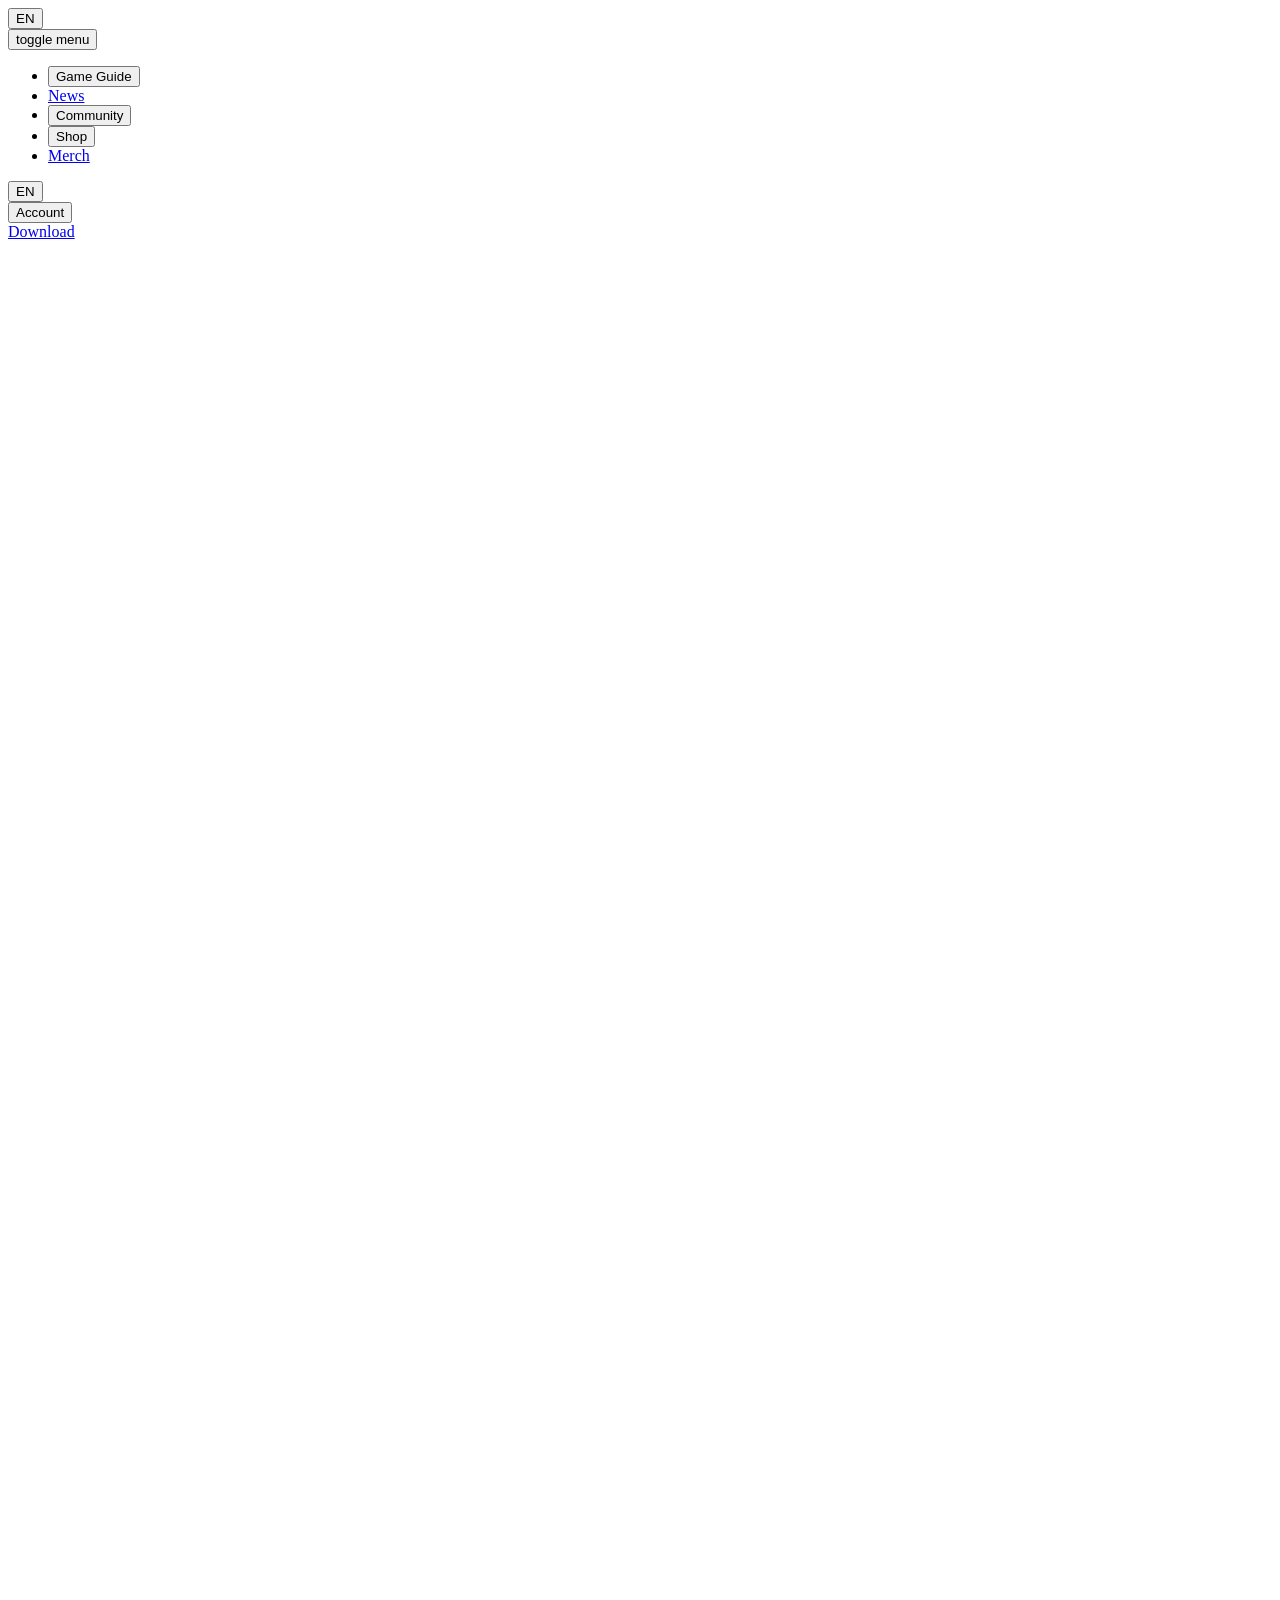
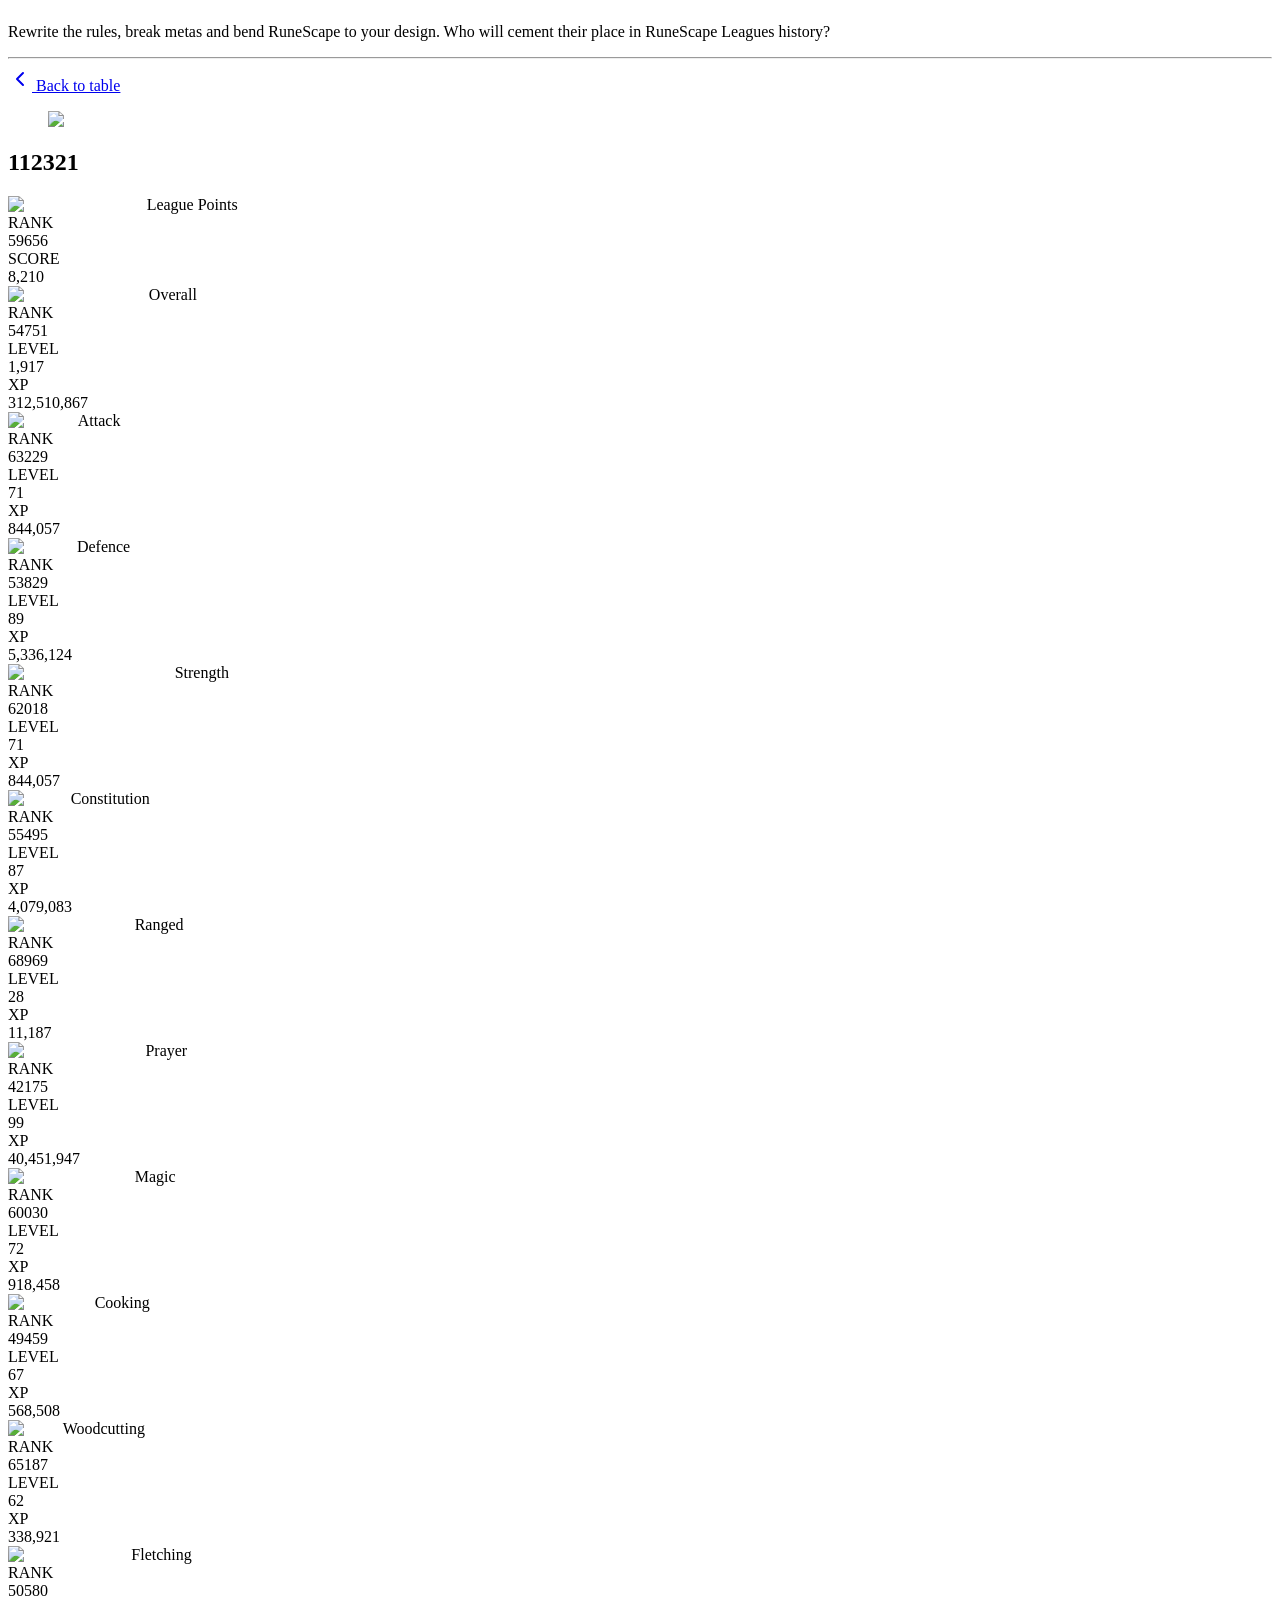
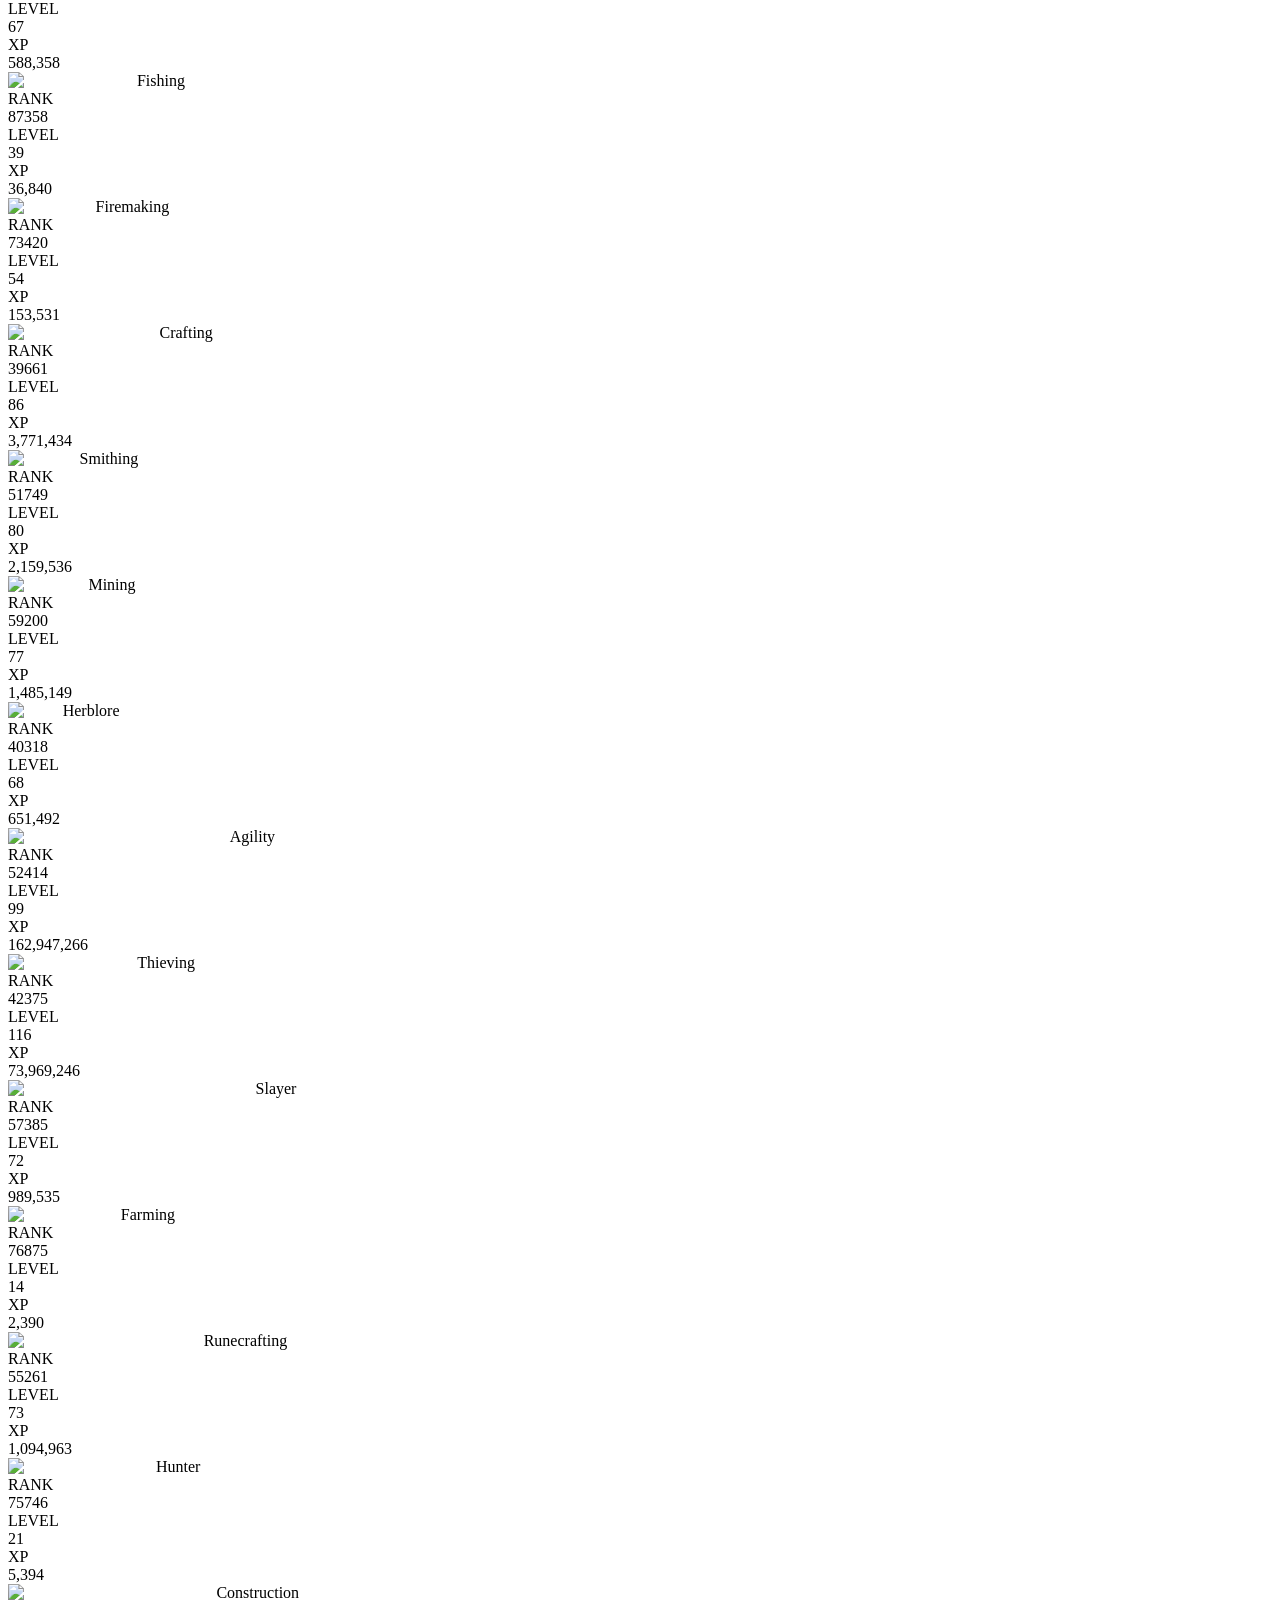
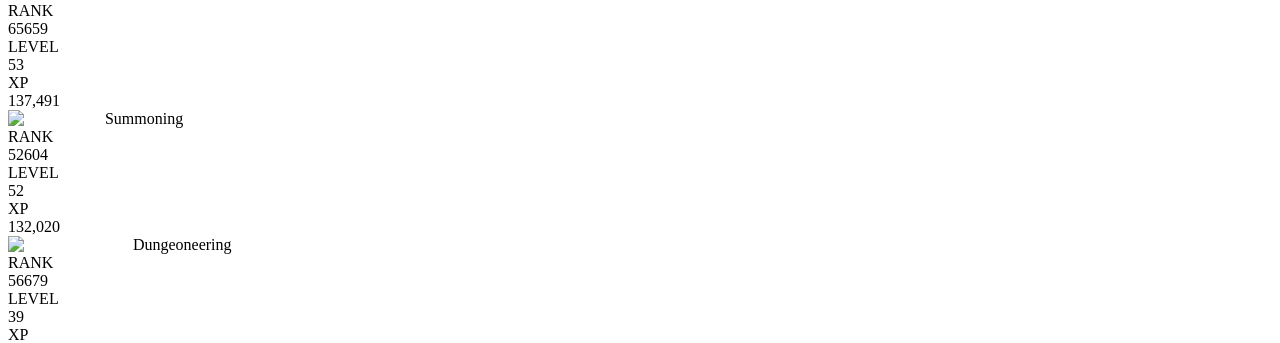
==== leagues-tracker/live-hiscores.html @ 508663a0 "Refresh live League tracker state" ====
<!DOCTYPE html><html lang="en-GB" class="cinzelfont_bc42f2ea-module__lowBlW__variable montserratfont_660d7de9-module__TOuS1q__variable" data-product="rs"><head><meta charSet="utf-8"/><meta name="viewport" content="width=device-width, initial-scale=1"/><link rel="preload" as="image" imageSrcSet="/community-app/_next/image?url=%2Fcommunity-app%2F_next%2Fstatic%2Fmedia%2Frs-leagues-2-bg.26se6ddg-r4fb.webp&amp;w=640&amp;q=75 640w, /community-app/_next/image?url=%2Fcommunity-app%2F_next%2Fstatic%2Fmedia%2Frs-leagues-2-bg.26se6ddg-r4fb.webp&amp;w=750&amp;q=75 750w, /community-app/_next/image?url=%2Fcommunity-app%2F_next%2Fstatic%2Fmedia%2Frs-leagues-2-bg.26se6ddg-r4fb.webp&amp;w=828&amp;q=75 828w, /community-app/_next/image?url=%2Fcommunity-app%2F_next%2Fstatic%2Fmedia%2Frs-leagues-2-bg.26se6ddg-r4fb.webp&amp;w=1080&amp;q=75 1080w, /community-app/_next/image?url=%2Fcommunity-app%2F_next%2Fstatic%2Fmedia%2Frs-leagues-2-bg.26se6ddg-r4fb.webp&amp;w=1200&amp;q=75 1200w, /community-app/_next/image?url=%2Fcommunity-app%2F_next%2Fstatic%2Fmedia%2Frs-leagues-2-bg.26se6ddg-r4fb.webp&amp;w=1920&amp;q=75 1920w, /community-app/_next/image?url=%2Fcommunity-app%2F_next%2Fstatic%2Fmedia%2Frs-leagues-2-bg.26se6ddg-r4fb.webp&amp;w=2048&amp;q=75 2048w, /community-app/_next/image?url=%2Fcommunity-app%2F_next%2Fstatic%2Fmedia%2Frs-leagues-2-bg.26se6ddg-r4fb.webp&amp;w=3840&amp;q=75 3840w" imageSizes="100vw" fetchPriority="high"/><link rel="preload" as="image" imageSrcSet="/community-app/_next/image?url=%2Fcommunity-app%2F_next%2Fstatic%2Fmedia%2Fleagues-2-logo.39pcgop14dc3l.webp&amp;w=384&amp;q=75 384w, /community-app/_next/image?url=%2Fcommunity-app%2F_next%2Fstatic%2Fmedia%2Fleagues-2-logo.39pcgop14dc3l.webp&amp;w=640&amp;q=75 640w, /community-app/_next/image?url=%2Fcommunity-app%2F_next%2Fstatic%2Fmedia%2Fleagues-2-logo.39pcgop14dc3l.webp&amp;w=750&amp;q=75 750w, /community-app/_next/image?url=%2Fcommunity-app%2F_next%2Fstatic%2Fmedia%2Fleagues-2-logo.39pcgop14dc3l.webp&amp;w=828&amp;q=75 828w, /community-app/_next/image?url=%2Fcommunity-app%2F_next%2Fstatic%2Fmedia%2Fleagues-2-logo.39pcgop14dc3l.webp&amp;w=1080&amp;q=75 1080w, /community-app/_next/image?url=%2Fcommunity-app%2F_next%2Fstatic%2Fmedia%2Fleagues-2-logo.39pcgop14dc3l.webp&amp;w=1200&amp;q=75 1200w, /community-app/_next/image?url=%2Fcommunity-app%2F_next%2Fstatic%2Fmedia%2Fleagues-2-logo.39pcgop14dc3l.webp&amp;w=1920&amp;q=75 1920w, /community-app/_next/image?url=%2Fcommunity-app%2F_next%2Fstatic%2Fmedia%2Fleagues-2-logo.39pcgop14dc3l.webp&amp;w=2048&amp;q=75 2048w, /community-app/_next/image?url=%2Fcommunity-app%2F_next%2Fstatic%2Fmedia%2Fleagues-2-logo.39pcgop14dc3l.webp&amp;w=3840&amp;q=75 3840w" imageSizes="(min-width: 1200px) 58vw, 100vw" fetchPriority="high"/><link rel="stylesheet" href="/community-app/_next/static/chunks/1wne6xo71l6w3.css" data-precedence="next"/><link rel="stylesheet" href="/community-app/_next/static/chunks/2sdonry_y0fb0.css" data-precedence="next"/><link rel="stylesheet" href="/community-app/_next/static/chunks/0cekn8sid2cd_.css" data-precedence="next"/><link rel="stylesheet" href="/community-app/_next/static/chunks/2hsnbua9vfo73.css" data-precedence="next"/><link rel="stylesheet" href="/community-app/_next/static/chunks/1c0ua1de8cid9.css" data-precedence="next"/><link rel="stylesheet" href="/community-app/_next/static/chunks/1mi429760pf0g.css" data-precedence="next"/><link rel="preload" as="script" fetchPriority="low" href="/community-app/_next/static/chunks/0z-m8f-s_m1du.js"/><script src="/community-app/_next/static/chunks/3nto9gdhqki-0.js" async=""></script><script src="/community-app/_next/static/chunks/0mcamtpqhqstu.js" async=""></script><script src="/community-app/_next/static/chunks/turbopack-1g6v-pfampq0r.js" async=""></script><script src="/community-app/_next/static/chunks/008crbu1wvww1.js" async="" crossorigin=""></script><script src="/community-app/_next/static/chunks/3xc6nxzyzxkg3.js" async="" crossorigin=""></script><script src="/community-app/_next/static/chunks/1dfx-h01dgkmr.js" async="" crossorigin=""></script><script src="/community-app/_next/static/chunks/3ljel6zs4m6al.js" async="" crossorigin=""></script><script src="/community-app/_next/static/chunks/35hgw6k7iet8g.js" async="" crossorigin=""></script><link rel="preload" href="https://cdn-ukwest.onetrust.com/consent/019b25be-0577-738e-8af0-4b232af181c1/OtAutoBlock.js" as="script"/><title>112321 | Leagues II Equilibrium HiScores | RuneScape</title><meta name="description" content="See the progress of 112321 in RuneScape Leagues: EQUILIBRIUM skills and League Points."/><link rel="manifest" href="/manifest.webmanifest"/><meta name="robots" content="index, follow"/><meta name="googlebot" content="index, follow, max-video-preview:-1, max-image-preview:large, max-snippet:-1"/><link rel="canonical" href="https://rs.runescape.com/hiscores/leagues/player/112321"/><link rel="alternate" hrefLang="en-GB" href="https://rs.runescape.com/hiscores/leagues/player/112321"/><link rel="alternate" hrefLang="de-DE" href="https://rs.runescape.com/de-DE/hiscores/leagues/player/112321"/><link rel="alternate" hrefLang="fr-FR" href="https://rs.runescape.com/fr-FR/hiscores/leagues/player/112321"/><link rel="alternate" hrefLang="pt-BR" href="https://rs.runescape.com/pt-BR/hiscores/leagues/player/112321"/><link rel="alternate" hrefLang="x-default" href="https://rs.runescape.com/hiscores/leagues/player/112321"/><meta property="og:title" content="112321 | Leagues II Equilibrium HiScores | RuneScape"/><meta property="og:description" content="See the progress of 112321 in RuneScape Leagues: EQUILIBRIUM skills and League Points."/><meta property="og:url" content="https://rs.runescape.com/hiscores/leagues/player/112321"/><meta property="og:site_name" content="RuneScape"/><meta property="og:image" content="https://rs.runescape.com/community-app/_next/static/media/leagues-2-logo.39pcgop14dc3l.webp"/><meta property="og:type" content="website"/><meta name="twitter:card" content="summary_large_image"/><meta name="twitter:site" content="@RuneScape"/><meta name="twitter:title" content="112321 | Leagues II Equilibrium HiScores | RuneScape"/><meta name="twitter:description" content="See the progress of 112321 in RuneScape Leagues: EQUILIBRIUM skills and League Points."/><meta name="twitter:image" content="https://rs.runescape.com/community-app/_next/static/media/leagues-2-logo.39pcgop14dc3l.webp"/><link rel="icon" href="/community-app/_next/static/media/rs-favicon.1v95gmomvcpst.ico"/><meta name="next-size-adjust" content=""/><script src="/community-app/_next/static/chunks/0cz1d0mv5g_q7.js" noModule=""></script></head><body><div hidden=""><!--$--><!--/$--></div><header class="Header-module__p2KmyG__root " data-testid="Header"><div class="Header-module__p2KmyG__inner"><a class="Link-module__oujkmq__root buttonInline Header-module__p2KmyG__logoLink" data-testid="Link" aria-label="RuneScape" rel="noopener noreferrer" target="_self" href="https://www.runescape.com/"><span class="Link-module__oujkmq__inner"><span class="Header-module__p2KmyG__logo" aria-hidden="true"></span></span></a><div class="HeaderNav-module__cMrpXq__root" data-testid="HeaderNav"><div class="HeaderNav-module__cMrpXq__mobileNav"><div class="HeaderNav-module__cMrpXq__mobileControls"><div class="LanguageSelector-module__ojmRmW__languageDropdownContainer"><button type="button" tabindex="0" data-base-ui-click-trigger="" id="base-ui-_R_3qrm9knpfivb_" aria-haspopup="dialog" aria-expanded="false" data-slot="popover-trigger" data-testid="Popover-trigger" aria-label="Select language" class="input-module__FwjuBW__inputBase Popover-module__2lxVxq__popoverTrigger HeaderDropdown-module__IC0IKa__trigger"><span class="HeaderDropdown-module__IC0IKa__triggerContent"><span class="LanguageSelector-module__ojmRmW__globeIcon" aria-hidden="true"></span><span class="HeaderDropdown-module__IC0IKa__triggerText">EN</span><span class="HeaderDropdown-module__IC0IKa__chevron" aria-hidden="true"></span></span></button></div><button type="button" tabindex="0" data-base-ui-click-trigger="" id="base-ui-_R_4rm9knpfivb_" aria-haspopup="dialog" aria-expanded="false" aria-label="Open navigation" class="HeaderNav-module__cMrpXq__mobileTrigger"><span class="Hamburger-module__sJInSW__root" data-testid="Hamburger">toggle menu</span></button></div></div><div class="HeaderNav-module__cMrpXq__desktopNav" data-testid="HeaderNavDesktop"><nav data-slot="navigation-menu" aria-label="Primary navigation" class="HeaderNav-module__cMrpXq__menu"><ul data-slot="navigation-menu-list" class="HeaderNav-module__cMrpXq__list"><li data-slot="navigation-menu-item" class="HeaderNav-module__cMrpXq__item"><button type="button" aria-disabled="false" tabindex="0" aria-expanded="false" data-base-ui-navigation-menu-trigger="" data-slot="navigation-menu-trigger" class="HeaderNav-module__cMrpXq__desktopTrigger">Game Guide<span aria-hidden="true" data-slot="navigation-menu-indicator" class="HeaderNav-module__cMrpXq__desktopTriggerIcon"></span></button></li><li data-slot="navigation-menu-item" class="HeaderNav-module__cMrpXq__item"><a class="Link-module__oujkmq__root buttonInline HeaderNav-module__cMrpXq__desktopLink" data-testid="Link" data-slot="navigation-menu-link" rel="noopener noreferrer" target="_self" href="https://secure.runescape.com/m=news/"><span class="Link-module__oujkmq__inner">News</span></a></li><li data-slot="navigation-menu-item" class="HeaderNav-module__cMrpXq__item"><button type="button" aria-disabled="false" tabindex="0" aria-expanded="false" data-base-ui-navigation-menu-trigger="" data-slot="navigation-menu-trigger" class="HeaderNav-module__cMrpXq__desktopTrigger">Community<span aria-hidden="true" data-slot="navigation-menu-indicator" class="HeaderNav-module__cMrpXq__desktopTriggerIcon"></span></button></li><li data-slot="navigation-menu-item" class="HeaderNav-module__cMrpXq__item"><button type="button" aria-disabled="false" tabindex="0" aria-expanded="false" data-base-ui-navigation-menu-trigger="" data-slot="navigation-menu-trigger" class="HeaderNav-module__cMrpXq__desktopTrigger">Shop<span aria-hidden="true" data-slot="navigation-menu-indicator" class="HeaderNav-module__cMrpXq__desktopTriggerIcon"></span></button></li><li data-slot="navigation-menu-item" class="HeaderNav-module__cMrpXq__item"><a class="Link-module__oujkmq__root buttonInline HeaderNav-module__cMrpXq__desktopLink" data-testid="Link" data-slot="navigation-menu-link" rel="noopener noreferrer" target="_self" href="https://runescape.backstreetmerch.com/"><span class="Link-module__oujkmq__inner">Merch</span></a></li></ul></nav></div></div><div class="Header-module__p2KmyG__actions"><div class="LanguageSelector-module__ojmRmW__languageDropdownContainer"><button type="button" tabindex="0" data-base-ui-click-trigger="" id="base-ui-_R_7n9knpfivb_" aria-haspopup="dialog" aria-expanded="false" data-slot="popover-trigger" data-testid="Popover-trigger" aria-label="Select language" class="input-module__FwjuBW__inputBase Popover-module__2lxVxq__popoverTrigger HeaderDropdown-module__IC0IKa__trigger"><span class="HeaderDropdown-module__IC0IKa__triggerContent"><span class="LanguageSelector-module__ojmRmW__globeIcon" aria-hidden="true"></span><span class="HeaderDropdown-module__IC0IKa__triggerText">EN</span><span class="HeaderDropdown-module__IC0IKa__chevron" aria-hidden="true"></span></span></button></div><div class="HeaderControls-module__VELIcq__accountDropdown" data-testid="HeaderControls"><button type="button" tabindex="0" aria-haspopup="menu" id="base-ui-_R_6r9knpfivb_" class="HeaderDropdown-module__IC0IKa__trigger"><span class="HeaderDropdown-module__IC0IKa__triggerContent"><span class="HeaderDropdown-module__IC0IKa__triggerText">Account</span><span class="HeaderDropdown-module__IC0IKa__chevron" aria-hidden="true"></span></span></button></div><a class="Link-module__oujkmq__root buttonSecondary Header-module__p2KmyG__actionLink" data-testid="Link" rel="noopener noreferrer" target="_self" href="https://www.runescape.com/play"><span class="Link-module__oujkmq__inner">Download</span></a></div></div></header><main><div data-testid="LeagueHiscoreDetail"><section class="ContentPlate-module__z-NlYa__root LeaguesHiscoreShared-module__vxnuhW__overlayPlate LeaguesHiscoreShared-module__vxnuhW__imageOnlyPlate" data-testid="ContentPlate" style="--gradient-orientation:bottom right"><figure class="ContentPlate-module__z-NlYa__backgroundFigure ContentPlate-module__z-NlYa__backgroundFigureVertical" data-testid="ContentPlateBackgroundVertical"><img alt="" fetchPriority="high" loading="eager" width="1920" height="1080" decoding="async" data-nimg="1" class="ContentPlate-module__z-NlYa__backgroundImage" style="color:transparent;--object-fit:cover" sizes="100vw" srcSet="/community-app/_next/image?url=%2Fcommunity-app%2F_next%2Fstatic%2Fmedia%2Frs-leagues-2-bg.26se6ddg-r4fb.webp&amp;w=640&amp;q=75 640w, /community-app/_next/image?url=%2Fcommunity-app%2F_next%2Fstatic%2Fmedia%2Frs-leagues-2-bg.26se6ddg-r4fb.webp&amp;w=750&amp;q=75 750w, /community-app/_next/image?url=%2Fcommunity-app%2F_next%2Fstatic%2Fmedia%2Frs-leagues-2-bg.26se6ddg-r4fb.webp&amp;w=828&amp;q=75 828w, /community-app/_next/image?url=%2Fcommunity-app%2F_next%2Fstatic%2Fmedia%2Frs-leagues-2-bg.26se6ddg-r4fb.webp&amp;w=1080&amp;q=75 1080w, /community-app/_next/image?url=%2Fcommunity-app%2F_next%2Fstatic%2Fmedia%2Frs-leagues-2-bg.26se6ddg-r4fb.webp&amp;w=1200&amp;q=75 1200w, /community-app/_next/image?url=%2Fcommunity-app%2F_next%2Fstatic%2Fmedia%2Frs-leagues-2-bg.26se6ddg-r4fb.webp&amp;w=1920&amp;q=75 1920w, /community-app/_next/image?url=%2Fcommunity-app%2F_next%2Fstatic%2Fmedia%2Frs-leagues-2-bg.26se6ddg-r4fb.webp&amp;w=2048&amp;q=75 2048w, /community-app/_next/image?url=%2Fcommunity-app%2F_next%2Fstatic%2Fmedia%2Frs-leagues-2-bg.26se6ddg-r4fb.webp&amp;w=3840&amp;q=75 3840w" src="/community-app/_next/image?url=%2Fcommunity-app%2F_next%2Fstatic%2Fmedia%2Frs-leagues-2-bg.26se6ddg-r4fb.webp&amp;w=3840&amp;q=75"/></figure><figure class="ContentPlate-module__z-NlYa__backgroundFigure ContentPlate-module__z-NlYa__backgroundFigureHorizontal" data-testid="ContentPlateBackgroundVertical"><img alt="" fetchPriority="high" loading="eager" width="1920" height="1080" decoding="async" data-nimg="1" class="ContentPlate-module__z-NlYa__backgroundImage" style="color:transparent;--object-fit:cover" sizes="100vw" srcSet="/community-app/_next/image?url=%2Fcommunity-app%2F_next%2Fstatic%2Fmedia%2Frs-leagues-2-bg.26se6ddg-r4fb.webp&amp;w=640&amp;q=75 640w, /community-app/_next/image?url=%2Fcommunity-app%2F_next%2Fstatic%2Fmedia%2Frs-leagues-2-bg.26se6ddg-r4fb.webp&amp;w=750&amp;q=75 750w, /community-app/_next/image?url=%2Fcommunity-app%2F_next%2Fstatic%2Fmedia%2Frs-leagues-2-bg.26se6ddg-r4fb.webp&amp;w=828&amp;q=75 828w, /community-app/_next/image?url=%2Fcommunity-app%2F_next%2Fstatic%2Fmedia%2Frs-leagues-2-bg.26se6ddg-r4fb.webp&amp;w=1080&amp;q=75 1080w, /community-app/_next/image?url=%2Fcommunity-app%2F_next%2Fstatic%2Fmedia%2Frs-leagues-2-bg.26se6ddg-r4fb.webp&amp;w=1200&amp;q=75 1200w, /community-app/_next/image?url=%2Fcommunity-app%2F_next%2Fstatic%2Fmedia%2Frs-leagues-2-bg.26se6ddg-r4fb.webp&amp;w=1920&amp;q=75 1920w, /community-app/_next/image?url=%2Fcommunity-app%2F_next%2Fstatic%2Fmedia%2Frs-leagues-2-bg.26se6ddg-r4fb.webp&amp;w=2048&amp;q=75 2048w, /community-app/_next/image?url=%2Fcommunity-app%2F_next%2Fstatic%2Fmedia%2Frs-leagues-2-bg.26se6ddg-r4fb.webp&amp;w=3840&amp;q=75 3840w" src="/community-app/_next/image?url=%2Fcommunity-app%2F_next%2Fstatic%2Fmedia%2Frs-leagues-2-bg.26se6ddg-r4fb.webp&amp;w=3840&amp;q=75"/></figure><div class="ContentPlate-module__z-NlYa__inner" style="--overhang-padding:128px" data-testid="ContentPlateInner"><div class="ContentPlate-module__z-NlYa__content ContentPlate-module__z-NlYa__contentRight"><div class="ContentPlate-module__z-NlYa__imageBox " data-testid="ImageBox"><figure class="ContentPlate-module__z-NlYa__imageBoxFigure ContentPlate-module__z-NlYa__imageBoxFigureVertical" style="--justify-content:center"><img alt="A truncated icosahedron with hexagons flying off behind the logo for RuneScape Leagues Catalyst" fetchPriority="high" loading="eager" width="357" height="363" decoding="async" data-nimg="1" class="ContentPlate-module__z-NlYa__imageBoxImage" style="color:transparent;--height:363px;--width:357px;--object-position:bottom center" sizes="(min-width: 1200px) 58vw, 100vw" srcSet="/community-app/_next/image?url=%2Fcommunity-app%2F_next%2Fstatic%2Fmedia%2Fleagues-2-logo.39pcgop14dc3l.webp&amp;w=384&amp;q=75 384w, /community-app/_next/image?url=%2Fcommunity-app%2F_next%2Fstatic%2Fmedia%2Fleagues-2-logo.39pcgop14dc3l.webp&amp;w=640&amp;q=75 640w, /community-app/_next/image?url=%2Fcommunity-app%2F_next%2Fstatic%2Fmedia%2Fleagues-2-logo.39pcgop14dc3l.webp&amp;w=750&amp;q=75 750w, /community-app/_next/image?url=%2Fcommunity-app%2F_next%2Fstatic%2Fmedia%2Fleagues-2-logo.39pcgop14dc3l.webp&amp;w=828&amp;q=75 828w, /community-app/_next/image?url=%2Fcommunity-app%2F_next%2Fstatic%2Fmedia%2Fleagues-2-logo.39pcgop14dc3l.webp&amp;w=1080&amp;q=75 1080w, /community-app/_next/image?url=%2Fcommunity-app%2F_next%2Fstatic%2Fmedia%2Fleagues-2-logo.39pcgop14dc3l.webp&amp;w=1200&amp;q=75 1200w, /community-app/_next/image?url=%2Fcommunity-app%2F_next%2Fstatic%2Fmedia%2Fleagues-2-logo.39pcgop14dc3l.webp&amp;w=1920&amp;q=75 1920w, /community-app/_next/image?url=%2Fcommunity-app%2F_next%2Fstatic%2Fmedia%2Fleagues-2-logo.39pcgop14dc3l.webp&amp;w=2048&amp;q=75 2048w, /community-app/_next/image?url=%2Fcommunity-app%2F_next%2Fstatic%2Fmedia%2Fleagues-2-logo.39pcgop14dc3l.webp&amp;w=3840&amp;q=75 3840w" src="/community-app/_next/image?url=%2Fcommunity-app%2F_next%2Fstatic%2Fmedia%2Fleagues-2-logo.39pcgop14dc3l.webp&amp;w=3840&amp;q=75"/></figure><figure class="ContentPlate-module__z-NlYa__imageBoxFigure ContentPlate-module__z-NlYa__imageBoxFigureHorizontal" style="--justify-content:center"><img alt="A truncated icosahedron with hexagons flying off behind the logo for RuneScape Leagues Catalyst" fetchPriority="high" loading="eager" width="357" height="363" decoding="async" data-nimg="1" class="ContentPlate-module__z-NlYa__imageBoxImage" style="color:transparent;--height:363px;--width:357px;--object-position:bottom center" sizes="(min-width: 1200px) 58vw, 100vw" srcSet="/community-app/_next/image?url=%2Fcommunity-app%2F_next%2Fstatic%2Fmedia%2Fleagues-2-logo.39pcgop14dc3l.webp&amp;w=384&amp;q=75 384w, /community-app/_next/image?url=%2Fcommunity-app%2F_next%2Fstatic%2Fmedia%2Fleagues-2-logo.39pcgop14dc3l.webp&amp;w=640&amp;q=75 640w, /community-app/_next/image?url=%2Fcommunity-app%2F_next%2Fstatic%2Fmedia%2Fleagues-2-logo.39pcgop14dc3l.webp&amp;w=750&amp;q=75 750w, /community-app/_next/image?url=%2Fcommunity-app%2F_next%2Fstatic%2Fmedia%2Fleagues-2-logo.39pcgop14dc3l.webp&amp;w=828&amp;q=75 828w, /community-app/_next/image?url=%2Fcommunity-app%2F_next%2Fstatic%2Fmedia%2Fleagues-2-logo.39pcgop14dc3l.webp&amp;w=1080&amp;q=75 1080w, /community-app/_next/image?url=%2Fcommunity-app%2F_next%2Fstatic%2Fmedia%2Fleagues-2-logo.39pcgop14dc3l.webp&amp;w=1200&amp;q=75 1200w, /community-app/_next/image?url=%2Fcommunity-app%2F_next%2Fstatic%2Fmedia%2Fleagues-2-logo.39pcgop14dc3l.webp&amp;w=1920&amp;q=75 1920w, /community-app/_next/image?url=%2Fcommunity-app%2F_next%2Fstatic%2Fmedia%2Fleagues-2-logo.39pcgop14dc3l.webp&amp;w=2048&amp;q=75 2048w, /community-app/_next/image?url=%2Fcommunity-app%2F_next%2Fstatic%2Fmedia%2Fleagues-2-logo.39pcgop14dc3l.webp&amp;w=3840&amp;q=75 3840w" src="/community-app/_next/image?url=%2Fcommunity-app%2F_next%2Fstatic%2Fmedia%2Fleagues-2-logo.39pcgop14dc3l.webp&amp;w=3840&amp;q=75"/></figure></div><div class="LeaguesHiscoreShared-module__vxnuhW__headerFooter"><p class="LeaguesHiscoreShared-module__vxnuhW__headerFooterCopy">Rewrite the rules, break metas and bend RuneScape to your design. Who will cement their place in RuneScape Leagues history?</p></div></div></div></section><div data-testid="PageBackground"><hr class="Divider-module__oxZ5oq__divider " data-testid="Divider" style="--color:oklch(74.65% 0.1006 71.12);--height:2"/><div class="PageBackground-module__9valGW__background"><div class="PageBackground-module__9valGW__ratioBox PageBackground-module__9valGW__topRatio"><img alt="Forest background" fetchPriority="low" loading="lazy" decoding="async" data-nimg="fill" class="PageBackground-module__9valGW__backgroundImage undefined" style="position:absolute;height:100%;width:100%;left:0;top:0;right:0;bottom:0;color:transparent" sizes="100vw" srcSet="/community-app/_next/image?url=%2Fcommunity-app%2F_next%2Fstatic%2Fmedia%2Fforest-top.3pdo-w3pfb-1c.webp&amp;w=640&amp;q=75 640w, /community-app/_next/image?url=%2Fcommunity-app%2F_next%2Fstatic%2Fmedia%2Fforest-top.3pdo-w3pfb-1c.webp&amp;w=750&amp;q=75 750w, /community-app/_next/image?url=%2Fcommunity-app%2F_next%2Fstatic%2Fmedia%2Fforest-top.3pdo-w3pfb-1c.webp&amp;w=828&amp;q=75 828w, /community-app/_next/image?url=%2Fcommunity-app%2F_next%2Fstatic%2Fmedia%2Fforest-top.3pdo-w3pfb-1c.webp&amp;w=1080&amp;q=75 1080w, /community-app/_next/image?url=%2Fcommunity-app%2F_next%2Fstatic%2Fmedia%2Fforest-top.3pdo-w3pfb-1c.webp&amp;w=1200&amp;q=75 1200w, /community-app/_next/image?url=%2Fcommunity-app%2F_next%2Fstatic%2Fmedia%2Fforest-top.3pdo-w3pfb-1c.webp&amp;w=1920&amp;q=75 1920w, /community-app/_next/image?url=%2Fcommunity-app%2F_next%2Fstatic%2Fmedia%2Fforest-top.3pdo-w3pfb-1c.webp&amp;w=2048&amp;q=75 2048w, /community-app/_next/image?url=%2Fcommunity-app%2F_next%2Fstatic%2Fmedia%2Fforest-top.3pdo-w3pfb-1c.webp&amp;w=3840&amp;q=75 3840w" src="/community-app/_next/image?url=%2Fcommunity-app%2F_next%2Fstatic%2Fmedia%2Fforest-top.3pdo-w3pfb-1c.webp&amp;w=3840&amp;q=75"/></div><div class="PageBackground-module__9valGW__ratioBox PageBackground-module__9valGW__bottomRatio"><img alt="Forest background" loading="lazy" decoding="async" data-nimg="fill" class="PageBackground-module__9valGW__backgroundImage undefined" style="position:absolute;height:100%;width:100%;left:0;top:0;right:0;bottom:0;color:transparent" sizes="100vw" srcSet="/community-app/_next/image?url=%2Fcommunity-app%2F_next%2Fstatic%2Fmedia%2Fforest-bottom.23l6ougbgkv31.webp&amp;w=640&amp;q=75 640w, /community-app/_next/image?url=%2Fcommunity-app%2F_next%2Fstatic%2Fmedia%2Fforest-bottom.23l6ougbgkv31.webp&amp;w=750&amp;q=75 750w, /community-app/_next/image?url=%2Fcommunity-app%2F_next%2Fstatic%2Fmedia%2Fforest-bottom.23l6ougbgkv31.webp&amp;w=828&amp;q=75 828w, /community-app/_next/image?url=%2Fcommunity-app%2F_next%2Fstatic%2Fmedia%2Fforest-bottom.23l6ougbgkv31.webp&amp;w=1080&amp;q=75 1080w, /community-app/_next/image?url=%2Fcommunity-app%2F_next%2Fstatic%2Fmedia%2Fforest-bottom.23l6ougbgkv31.webp&amp;w=1200&amp;q=75 1200w, /community-app/_next/image?url=%2Fcommunity-app%2F_next%2Fstatic%2Fmedia%2Fforest-bottom.23l6ougbgkv31.webp&amp;w=1920&amp;q=75 1920w, /community-app/_next/image?url=%2Fcommunity-app%2F_next%2Fstatic%2Fmedia%2Fforest-bottom.23l6ougbgkv31.webp&amp;w=2048&amp;q=75 2048w, /community-app/_next/image?url=%2Fcommunity-app%2F_next%2Fstatic%2Fmedia%2Fforest-bottom.23l6ougbgkv31.webp&amp;w=3840&amp;q=75 3840w" src="/community-app/_next/image?url=%2Fcommunity-app%2F_next%2Fstatic%2Fmedia%2Fforest-bottom.23l6ougbgkv31.webp&amp;w=3840&amp;q=75"/></div><div class="PageBackground-module__9valGW__childrenContainer"><div class="Frame-module__t_NvuW__root Frame-module__t_NvuW__negativeTop LeaguesHiscoreShared-module__vxnuhW__frame" data-testid="Frame"><nav class="LeagueHiscoreDetail-module__Iv8GNa__backWrapper"><a class="Link-module__oujkmq__root buttonInline" data-testid="Link" href="/hiscores/leagues/leaguePoints"><span class="Link-module__oujkmq__inner"><svg xmlns="http://www.w3.org/2000/svg" width="24" height="24" viewBox="0 0 24 24" fill="none" stroke="currentColor" stroke-width="2" stroke-linecap="round" stroke-linejoin="round" class="lucide lucide-chevron-left" aria-hidden="true"><path d="m15 18-6-6 6-6"></path></svg> <!-- -->Back to table</span></a></nav><section class="LeagueHiscoreDetail-module__Iv8GNa__detailsBox"><div class="Avatar-module__iJA0Ma__root" style="--avatar-size:100px" data-testid="Avatar"><figure class="Avatar-module__iJA0Ma__figure"><img alt="A headshot avatar of the player 112321" data-testid="AvatarImage" title="112321" loading="lazy" width="100" height="100" decoding="async" data-nimg="1" class="Avatar-module__iJA0Ma__image" style="color:transparent;background-size:cover;background-position:50% 50%;background-repeat:no-repeat;background-image:url(&quot;data:image/svg+xml;charset=utf-8,%3Csvg xmlns=&#x27;http://www.w3.org/2000/svg&#x27; viewBox=&#x27;0 0 100 100&#x27;%3E%3Cfilter id=&#x27;b&#x27; color-interpolation-filters=&#x27;sRGB&#x27;%3E%3CfeGaussianBlur stdDeviation=&#x27;20&#x27;/%3E%3CfeColorMatrix values=&#x27;1 0 0 0 0 0 1 0 0 0 0 0 1 0 0 0 0 0 100 -1&#x27; result=&#x27;s&#x27;/%3E%3CfeFlood x=&#x27;0&#x27; y=&#x27;0&#x27; width=&#x27;100%25&#x27; height=&#x27;100%25&#x27;/%3E%3CfeComposite operator=&#x27;out&#x27; in=&#x27;s&#x27;/%3E%3CfeComposite in2=&#x27;SourceGraphic&#x27;/%3E%3CfeGaussianBlur stdDeviation=&#x27;20&#x27;/%3E%3C/filter%3E%3Cimage width=&#x27;100%25&#x27; height=&#x27;100%25&#x27; x=&#x27;0&#x27; y=&#x27;0&#x27; preserveAspectRatio=&#x27;none&#x27; style=&#x27;filter: url(%23b);&#x27; href=&#x27;/community-app/_next/static/media/placeholder.39ds95434iczd.png&#x27;/%3E%3C/svg%3E&quot;)" src="https://secure.runescape.com/m=avatar-rs/112321/chat.png?h=100&amp;w=100"/></figure></div><h1 class="Heading-module__sygRNa__root Heading-module__sygRNa__rootH1 LeagueHiscoreDetail-module__Iv8GNa__playerNameTitle" data-testid="Heading" style="--align:center;--font-family:&#x27;cinzelFont&#x27;, &#x27;cinzelFont Fallback&#x27;;--font-weight:400">112321</h1><div class="InsetContent-module__ugFg2W__insetContent HiscoreTotalCard-module__dpP_2q__card ActivityTotal-module__LsJpka__activityTotal" data-testid="ActivityTotal"><div class="HiscoreTotalCard-module__dpP_2q__content" style="--stat-count:2"><div class="HiscoreTotalCard-module__dpP_2q__labelContainer"><img alt="League points logo" loading="lazy" width="32" height="32" decoding="async" data-nimg="1" class="HiscoreTotalCard-module__dpP_2q__icon" style="color:transparent" src="/community-app/_next/static/media/league2Points.1c_1u-2e-femb.svg"/><span class="HiscoreTotalCard-module__dpP_2q__label">League Points</span></div><div class="HiscoreTotalCard-module__dpP_2q__stats"><div class="HiscoreTotalCard-module__dpP_2q__stat"><span class="HiscoreTotalCard-module__dpP_2q__statLabel">RANK</span><div class="HiscoreTotalCard-module__dpP_2q__statValue"><div class="RankDisplay-module__rq9GjW__rankContainer">59656</div></div></div><div class="HiscoreTotalCard-module__dpP_2q__stat"><span class="HiscoreTotalCard-module__dpP_2q__statLabel">SCORE</span><div class="HiscoreTotalCard-module__dpP_2q__statValue">8,210</div></div></div></div></div><div class="InsetContent-module__ugFg2W__insetContent HiscoreTotalCard-module__dpP_2q__card" data-testid="InsetContent"><div class="HiscoreTotalCard-module__dpP_2q__content" style="--stat-count:3"><div class="HiscoreTotalCard-module__dpP_2q__labelContainer"><img alt="3 column bar graph" loading="lazy" width="32" height="32" decoding="async" data-nimg="1" class="HiscoreTotalCard-module__dpP_2q__icon" style="color:transparent" src="/community-app/_next/static/media/overall.1sjjje8zzkbe4.svg"/><span class="HiscoreTotalCard-module__dpP_2q__label">Overall</span></div><div class="HiscoreTotalCard-module__dpP_2q__stats"><div class="HiscoreTotalCard-module__dpP_2q__stat"><span class="HiscoreTotalCard-module__dpP_2q__statLabel">RANK</span><div class="HiscoreTotalCard-module__dpP_2q__statValue"><div class="RankDisplay-module__rq9GjW__rankContainer">54751</div></div></div><div class="HiscoreTotalCard-module__dpP_2q__stat"><span class="HiscoreTotalCard-module__dpP_2q__statLabel">LEVEL</span><div class="HiscoreTotalCard-module__dpP_2q__statValue">1,917</div></div><div class="HiscoreTotalCard-module__dpP_2q__stat"><span class="HiscoreTotalCard-module__dpP_2q__statLabel">XP</span><div class="HiscoreTotalCard-module__dpP_2q__statValue">312,510,867</div></div></div></div></div><div class="HiscoreTotals-module__RhzjHa__cards" data-testid="SkillTotals"><div class="InsetContent-module__ugFg2W__insetContent HiscoreTotalCard-module__dpP_2q__card" data-testid="InsetContent"><div class="HiscoreTotalCard-module__dpP_2q__content" style="--stat-count:3"><div class="HiscoreTotalCard-module__dpP_2q__labelContainer"><img alt="A sword" loading="lazy" width="32" height="32" decoding="async" data-nimg="1" class="HiscoreTotalCard-module__dpP_2q__icon" style="color:transparent" src="/community-app/_next/static/media/attack.0mpnh7muecnxf.svg"/><span class="HiscoreTotalCard-module__dpP_2q__label">Attack</span></div><div class="HiscoreTotalCard-module__dpP_2q__stats"><div class="HiscoreTotalCard-module__dpP_2q__stat"><span class="HiscoreTotalCard-module__dpP_2q__statLabel">RANK</span><div class="HiscoreTotalCard-module__dpP_2q__statValue"><div class="RankDisplay-module__rq9GjW__rankContainer">63229</div></div></div><div class="HiscoreTotalCard-module__dpP_2q__stat"><span class="HiscoreTotalCard-module__dpP_2q__statLabel">LEVEL</span><div class="HiscoreTotalCard-module__dpP_2q__statValue">71</div></div><div class="HiscoreTotalCard-module__dpP_2q__stat"><span class="HiscoreTotalCard-module__dpP_2q__statLabel">XP</span><div class="HiscoreTotalCard-module__dpP_2q__statValue">844,057</div></div></div></div></div><div class="InsetContent-module__ugFg2W__insetContent HiscoreTotalCard-module__dpP_2q__card" data-testid="InsetContent"><div class="HiscoreTotalCard-module__dpP_2q__content" style="--stat-count:3"><div class="HiscoreTotalCard-module__dpP_2q__labelContainer"><img alt="A shield" loading="lazy" width="32" height="32" decoding="async" data-nimg="1" class="HiscoreTotalCard-module__dpP_2q__icon" style="color:transparent" src="/community-app/_next/static/media/defence.1z78htuoewara.svg"/><span class="HiscoreTotalCard-module__dpP_2q__label">Defence</span></div><div class="HiscoreTotalCard-module__dpP_2q__stats"><div class="HiscoreTotalCard-module__dpP_2q__stat"><span class="HiscoreTotalCard-module__dpP_2q__statLabel">RANK</span><div class="HiscoreTotalCard-module__dpP_2q__statValue"><div class="RankDisplay-module__rq9GjW__rankContainer">53829</div></div></div><div class="HiscoreTotalCard-module__dpP_2q__stat"><span class="HiscoreTotalCard-module__dpP_2q__statLabel">LEVEL</span><div class="HiscoreTotalCard-module__dpP_2q__statValue">89</div></div><div class="HiscoreTotalCard-module__dpP_2q__stat"><span class="HiscoreTotalCard-module__dpP_2q__statLabel">XP</span><div class="HiscoreTotalCard-module__dpP_2q__statValue">5,336,124</div></div></div></div></div><div class="InsetContent-module__ugFg2W__insetContent HiscoreTotalCard-module__dpP_2q__card" data-testid="InsetContent"><div class="HiscoreTotalCard-module__dpP_2q__content" style="--stat-count:3"><div class="HiscoreTotalCard-module__dpP_2q__labelContainer"><img alt="A fist pointing upwards" loading="lazy" width="32" height="32" decoding="async" data-nimg="1" class="HiscoreTotalCard-module__dpP_2q__icon" style="color:transparent" src="/community-app/_next/static/media/strength.3mbl6zau_xxxk.svg"/><span class="HiscoreTotalCard-module__dpP_2q__label">Strength</span></div><div class="HiscoreTotalCard-module__dpP_2q__stats"><div class="HiscoreTotalCard-module__dpP_2q__stat"><span class="HiscoreTotalCard-module__dpP_2q__statLabel">RANK</span><div class="HiscoreTotalCard-module__dpP_2q__statValue"><div class="RankDisplay-module__rq9GjW__rankContainer">62018</div></div></div><div class="HiscoreTotalCard-module__dpP_2q__stat"><span class="HiscoreTotalCard-module__dpP_2q__statLabel">LEVEL</span><div class="HiscoreTotalCard-module__dpP_2q__statValue">71</div></div><div class="HiscoreTotalCard-module__dpP_2q__stat"><span class="HiscoreTotalCard-module__dpP_2q__statLabel">XP</span><div class="HiscoreTotalCard-module__dpP_2q__statValue">844,057</div></div></div></div></div><div class="InsetContent-module__ugFg2W__insetContent HiscoreTotalCard-module__dpP_2q__card" data-testid="InsetContent"><div class="HiscoreTotalCard-module__dpP_2q__content" style="--stat-count:3"><div class="HiscoreTotalCard-module__dpP_2q__labelContainer"><img alt="A heart" loading="lazy" width="32" height="32" decoding="async" data-nimg="1" class="HiscoreTotalCard-module__dpP_2q__icon" style="color:transparent" src="/community-app/_next/static/media/constitution.3lusamd9vogia.svg"/><span class="HiscoreTotalCard-module__dpP_2q__label">Constitution</span></div><div class="HiscoreTotalCard-module__dpP_2q__stats"><div class="HiscoreTotalCard-module__dpP_2q__stat"><span class="HiscoreTotalCard-module__dpP_2q__statLabel">RANK</span><div class="HiscoreTotalCard-module__dpP_2q__statValue"><div class="RankDisplay-module__rq9GjW__rankContainer">55495</div></div></div><div class="HiscoreTotalCard-module__dpP_2q__stat"><span class="HiscoreTotalCard-module__dpP_2q__statLabel">LEVEL</span><div class="HiscoreTotalCard-module__dpP_2q__statValue">87</div></div><div class="HiscoreTotalCard-module__dpP_2q__stat"><span class="HiscoreTotalCard-module__dpP_2q__statLabel">XP</span><div class="HiscoreTotalCard-module__dpP_2q__statValue">4,079,083</div></div></div></div></div><div class="InsetContent-module__ugFg2W__insetContent HiscoreTotalCard-module__dpP_2q__card" data-testid="InsetContent"><div class="HiscoreTotalCard-module__dpP_2q__content" style="--stat-count:3"><div class="HiscoreTotalCard-module__dpP_2q__labelContainer"><img alt="A bow and arrow" loading="lazy" width="32" height="32" decoding="async" data-nimg="1" class="HiscoreTotalCard-module__dpP_2q__icon" style="color:transparent" src="/community-app/_next/static/media/ranged.1c_17gqm7j92-.svg"/><span class="HiscoreTotalCard-module__dpP_2q__label">Ranged</span></div><div class="HiscoreTotalCard-module__dpP_2q__stats"><div class="HiscoreTotalCard-module__dpP_2q__stat"><span class="HiscoreTotalCard-module__dpP_2q__statLabel">RANK</span><div class="HiscoreTotalCard-module__dpP_2q__statValue"><div class="RankDisplay-module__rq9GjW__rankContainer">68969</div></div></div><div class="HiscoreTotalCard-module__dpP_2q__stat"><span class="HiscoreTotalCard-module__dpP_2q__statLabel">LEVEL</span><div class="HiscoreTotalCard-module__dpP_2q__statValue">28</div></div><div class="HiscoreTotalCard-module__dpP_2q__stat"><span class="HiscoreTotalCard-module__dpP_2q__statLabel">XP</span><div class="HiscoreTotalCard-module__dpP_2q__statValue">11,187</div></div></div></div></div><div class="InsetContent-module__ugFg2W__insetContent HiscoreTotalCard-module__dpP_2q__card" data-testid="InsetContent"><div class="HiscoreTotalCard-module__dpP_2q__content" style="--stat-count:3"><div class="HiscoreTotalCard-module__dpP_2q__labelContainer"><img alt="A four-pointed star" loading="lazy" width="32" height="32" decoding="async" data-nimg="1" class="HiscoreTotalCard-module__dpP_2q__icon" style="color:transparent" src="/community-app/_next/static/media/prayer.09x8pwzfw1ch6.svg"/><span class="HiscoreTotalCard-module__dpP_2q__label">Prayer</span></div><div class="HiscoreTotalCard-module__dpP_2q__stats"><div class="HiscoreTotalCard-module__dpP_2q__stat"><span class="HiscoreTotalCard-module__dpP_2q__statLabel">RANK</span><div class="HiscoreTotalCard-module__dpP_2q__statValue"><div class="RankDisplay-module__rq9GjW__rankContainer">42175</div></div></div><div class="HiscoreTotalCard-module__dpP_2q__stat"><span class="HiscoreTotalCard-module__dpP_2q__statLabel">LEVEL</span><div class="HiscoreTotalCard-module__dpP_2q__statValue">99</div></div><div class="HiscoreTotalCard-module__dpP_2q__stat"><span class="HiscoreTotalCard-module__dpP_2q__statLabel">XP</span><div class="HiscoreTotalCard-module__dpP_2q__statValue">40,451,947</div></div></div></div></div><div class="InsetContent-module__ugFg2W__insetContent HiscoreTotalCard-module__dpP_2q__card" data-testid="InsetContent"><div class="HiscoreTotalCard-module__dpP_2q__content" style="--stat-count:3"><div class="HiscoreTotalCard-module__dpP_2q__labelContainer"><img alt="A blue pointy hat" loading="lazy" width="32" height="32" decoding="async" data-nimg="1" class="HiscoreTotalCard-module__dpP_2q__icon" style="color:transparent" src="/community-app/_next/static/media/magic.06r5bn97wm6-v.svg"/><span class="HiscoreTotalCard-module__dpP_2q__label">Magic</span></div><div class="HiscoreTotalCard-module__dpP_2q__stats"><div class="HiscoreTotalCard-module__dpP_2q__stat"><span class="HiscoreTotalCard-module__dpP_2q__statLabel">RANK</span><div class="HiscoreTotalCard-module__dpP_2q__statValue"><div class="RankDisplay-module__rq9GjW__rankContainer">60030</div></div></div><div class="HiscoreTotalCard-module__dpP_2q__stat"><span class="HiscoreTotalCard-module__dpP_2q__statLabel">LEVEL</span><div class="HiscoreTotalCard-module__dpP_2q__statValue">72</div></div><div class="HiscoreTotalCard-module__dpP_2q__stat"><span class="HiscoreTotalCard-module__dpP_2q__statLabel">XP</span><div class="HiscoreTotalCard-module__dpP_2q__statValue">918,458</div></div></div></div></div><div class="InsetContent-module__ugFg2W__insetContent HiscoreTotalCard-module__dpP_2q__card" data-testid="InsetContent"><div class="HiscoreTotalCard-module__dpP_2q__content" style="--stat-count:3"><div class="HiscoreTotalCard-module__dpP_2q__labelContainer"><img alt="A cauldron" loading="lazy" width="32" height="32" decoding="async" data-nimg="1" class="HiscoreTotalCard-module__dpP_2q__icon" style="color:transparent" src="/community-app/_next/static/media/cooking.1425univnrjyg.svg"/><span class="HiscoreTotalCard-module__dpP_2q__label">Cooking</span></div><div class="HiscoreTotalCard-module__dpP_2q__stats"><div class="HiscoreTotalCard-module__dpP_2q__stat"><span class="HiscoreTotalCard-module__dpP_2q__statLabel">RANK</span><div class="HiscoreTotalCard-module__dpP_2q__statValue"><div class="RankDisplay-module__rq9GjW__rankContainer">49459</div></div></div><div class="HiscoreTotalCard-module__dpP_2q__stat"><span class="HiscoreTotalCard-module__dpP_2q__statLabel">LEVEL</span><div class="HiscoreTotalCard-module__dpP_2q__statValue">67</div></div><div class="HiscoreTotalCard-module__dpP_2q__stat"><span class="HiscoreTotalCard-module__dpP_2q__statLabel">XP</span><div class="HiscoreTotalCard-module__dpP_2q__statValue">568,508</div></div></div></div></div><div class="InsetContent-module__ugFg2W__insetContent HiscoreTotalCard-module__dpP_2q__card" data-testid="InsetContent"><div class="HiscoreTotalCard-module__dpP_2q__content" style="--stat-count:3"><div class="HiscoreTotalCard-module__dpP_2q__labelContainer"><img alt="A tree" loading="lazy" width="32" height="32" decoding="async" data-nimg="1" class="HiscoreTotalCard-module__dpP_2q__icon" style="color:transparent" src="/community-app/_next/static/media/woodcutting.13doi5iyzzbc8.svg"/><span class="HiscoreTotalCard-module__dpP_2q__label">Woodcutting</span></div><div class="HiscoreTotalCard-module__dpP_2q__stats"><div class="HiscoreTotalCard-module__dpP_2q__stat"><span class="HiscoreTotalCard-module__dpP_2q__statLabel">RANK</span><div class="HiscoreTotalCard-module__dpP_2q__statValue"><div class="RankDisplay-module__rq9GjW__rankContainer">65187</div></div></div><div class="HiscoreTotalCard-module__dpP_2q__stat"><span class="HiscoreTotalCard-module__dpP_2q__statLabel">LEVEL</span><div class="HiscoreTotalCard-module__dpP_2q__statValue">62</div></div><div class="HiscoreTotalCard-module__dpP_2q__stat"><span class="HiscoreTotalCard-module__dpP_2q__statLabel">XP</span><div class="HiscoreTotalCard-module__dpP_2q__statValue">338,921</div></div></div></div></div><div class="InsetContent-module__ugFg2W__insetContent HiscoreTotalCard-module__dpP_2q__card" data-testid="InsetContent"><div class="HiscoreTotalCard-module__dpP_2q__content" style="--stat-count:3"><div class="HiscoreTotalCard-module__dpP_2q__labelContainer"><img alt="Two bow arrows" loading="lazy" width="32" height="32" decoding="async" data-nimg="1" class="HiscoreTotalCard-module__dpP_2q__icon" style="color:transparent" src="/community-app/_next/static/media/fletching.1w12gek3h-9i-.svg"/><span class="HiscoreTotalCard-module__dpP_2q__label">Fletching</span></div><div class="HiscoreTotalCard-module__dpP_2q__stats"><div class="HiscoreTotalCard-module__dpP_2q__stat"><span class="HiscoreTotalCard-module__dpP_2q__statLabel">RANK</span><div class="HiscoreTotalCard-module__dpP_2q__statValue"><div class="RankDisplay-module__rq9GjW__rankContainer">50580</div></div></div><div class="HiscoreTotalCard-module__dpP_2q__stat"><span class="HiscoreTotalCard-module__dpP_2q__statLabel">LEVEL</span><div class="HiscoreTotalCard-module__dpP_2q__statValue">67</div></div><div class="HiscoreTotalCard-module__dpP_2q__stat"><span class="HiscoreTotalCard-module__dpP_2q__statLabel">XP</span><div class="HiscoreTotalCard-module__dpP_2q__statValue">588,358</div></div></div></div></div><div class="InsetContent-module__ugFg2W__insetContent HiscoreTotalCard-module__dpP_2q__card" data-testid="InsetContent"><div class="HiscoreTotalCard-module__dpP_2q__content" style="--stat-count:3"><div class="HiscoreTotalCard-module__dpP_2q__labelContainer"><img alt="A fish and a hook" loading="lazy" width="32" height="32" decoding="async" data-nimg="1" class="HiscoreTotalCard-module__dpP_2q__icon" style="color:transparent" src="/community-app/_next/static/media/fishing.3pvm4hw18a9ul.svg"/><span class="HiscoreTotalCard-module__dpP_2q__label">Fishing</span></div><div class="HiscoreTotalCard-module__dpP_2q__stats"><div class="HiscoreTotalCard-module__dpP_2q__stat"><span class="HiscoreTotalCard-module__dpP_2q__statLabel">RANK</span><div class="HiscoreTotalCard-module__dpP_2q__statValue"><div class="RankDisplay-module__rq9GjW__rankContainer">87358</div></div></div><div class="HiscoreTotalCard-module__dpP_2q__stat"><span class="HiscoreTotalCard-module__dpP_2q__statLabel">LEVEL</span><div class="HiscoreTotalCard-module__dpP_2q__statValue">39</div></div><div class="HiscoreTotalCard-module__dpP_2q__stat"><span class="HiscoreTotalCard-module__dpP_2q__statLabel">XP</span><div class="HiscoreTotalCard-module__dpP_2q__statValue">36,840</div></div></div></div></div><div class="InsetContent-module__ugFg2W__insetContent HiscoreTotalCard-module__dpP_2q__card" data-testid="InsetContent"><div class="HiscoreTotalCard-module__dpP_2q__content" style="--stat-count:3"><div class="HiscoreTotalCard-module__dpP_2q__labelContainer"><img alt="A campfire" loading="lazy" width="32" height="32" decoding="async" data-nimg="1" class="HiscoreTotalCard-module__dpP_2q__icon" style="color:transparent" src="/community-app/_next/static/media/firemaking.3hjzim37cuv57.svg"/><span class="HiscoreTotalCard-module__dpP_2q__label">Firemaking</span></div><div class="HiscoreTotalCard-module__dpP_2q__stats"><div class="HiscoreTotalCard-module__dpP_2q__stat"><span class="HiscoreTotalCard-module__dpP_2q__statLabel">RANK</span><div class="HiscoreTotalCard-module__dpP_2q__statValue"><div class="RankDisplay-module__rq9GjW__rankContainer">73420</div></div></div><div class="HiscoreTotalCard-module__dpP_2q__stat"><span class="HiscoreTotalCard-module__dpP_2q__statLabel">LEVEL</span><div class="HiscoreTotalCard-module__dpP_2q__statValue">54</div></div><div class="HiscoreTotalCard-module__dpP_2q__stat"><span class="HiscoreTotalCard-module__dpP_2q__statLabel">XP</span><div class="HiscoreTotalCard-module__dpP_2q__statValue">153,531</div></div></div></div></div><div class="InsetContent-module__ugFg2W__insetContent HiscoreTotalCard-module__dpP_2q__card" data-testid="InsetContent"><div class="HiscoreTotalCard-module__dpP_2q__content" style="--stat-count:3"><div class="HiscoreTotalCard-module__dpP_2q__labelContainer"><img alt="A hammer and chisel" loading="lazy" width="32" height="32" decoding="async" data-nimg="1" class="HiscoreTotalCard-module__dpP_2q__icon" style="color:transparent" src="/community-app/_next/static/media/crafting.22bbx3rq8qmyr.svg"/><span class="HiscoreTotalCard-module__dpP_2q__label">Crafting</span></div><div class="HiscoreTotalCard-module__dpP_2q__stats"><div class="HiscoreTotalCard-module__dpP_2q__stat"><span class="HiscoreTotalCard-module__dpP_2q__statLabel">RANK</span><div class="HiscoreTotalCard-module__dpP_2q__statValue"><div class="RankDisplay-module__rq9GjW__rankContainer">39661</div></div></div><div class="HiscoreTotalCard-module__dpP_2q__stat"><span class="HiscoreTotalCard-module__dpP_2q__statLabel">LEVEL</span><div class="HiscoreTotalCard-module__dpP_2q__statValue">86</div></div><div class="HiscoreTotalCard-module__dpP_2q__stat"><span class="HiscoreTotalCard-module__dpP_2q__statLabel">XP</span><div class="HiscoreTotalCard-module__dpP_2q__statValue">3,771,434</div></div></div></div></div><div class="InsetContent-module__ugFg2W__insetContent HiscoreTotalCard-module__dpP_2q__card" data-testid="InsetContent"><div class="HiscoreTotalCard-module__dpP_2q__content" style="--stat-count:3"><div class="HiscoreTotalCard-module__dpP_2q__labelContainer"><img alt="An anvil" loading="lazy" width="32" height="32" decoding="async" data-nimg="1" class="HiscoreTotalCard-module__dpP_2q__icon" style="color:transparent" src="/community-app/_next/static/media/smithing.1vrj_6vmj_4s8.svg"/><span class="HiscoreTotalCard-module__dpP_2q__label">Smithing</span></div><div class="HiscoreTotalCard-module__dpP_2q__stats"><div class="HiscoreTotalCard-module__dpP_2q__stat"><span class="HiscoreTotalCard-module__dpP_2q__statLabel">RANK</span><div class="HiscoreTotalCard-module__dpP_2q__statValue"><div class="RankDisplay-module__rq9GjW__rankContainer">51749</div></div></div><div class="HiscoreTotalCard-module__dpP_2q__stat"><span class="HiscoreTotalCard-module__dpP_2q__statLabel">LEVEL</span><div class="HiscoreTotalCard-module__dpP_2q__statValue">80</div></div><div class="HiscoreTotalCard-module__dpP_2q__stat"><span class="HiscoreTotalCard-module__dpP_2q__statLabel">XP</span><div class="HiscoreTotalCard-module__dpP_2q__statValue">2,159,536</div></div></div></div></div><div class="InsetContent-module__ugFg2W__insetContent HiscoreTotalCard-module__dpP_2q__card" data-testid="InsetContent"><div class="HiscoreTotalCard-module__dpP_2q__content" style="--stat-count:3"><div class="HiscoreTotalCard-module__dpP_2q__labelContainer"><img alt="A pickaxe" loading="lazy" width="32" height="32" decoding="async" data-nimg="1" class="HiscoreTotalCard-module__dpP_2q__icon" style="color:transparent" src="/community-app/_next/static/media/mining.3gbyxxuqs0tc4.svg"/><span class="HiscoreTotalCard-module__dpP_2q__label">Mining</span></div><div class="HiscoreTotalCard-module__dpP_2q__stats"><div class="HiscoreTotalCard-module__dpP_2q__stat"><span class="HiscoreTotalCard-module__dpP_2q__statLabel">RANK</span><div class="HiscoreTotalCard-module__dpP_2q__statValue"><div class="RankDisplay-module__rq9GjW__rankContainer">59200</div></div></div><div class="HiscoreTotalCard-module__dpP_2q__stat"><span class="HiscoreTotalCard-module__dpP_2q__statLabel">LEVEL</span><div class="HiscoreTotalCard-module__dpP_2q__statValue">77</div></div><div class="HiscoreTotalCard-module__dpP_2q__stat"><span class="HiscoreTotalCard-module__dpP_2q__statLabel">XP</span><div class="HiscoreTotalCard-module__dpP_2q__statValue">1,485,149</div></div></div></div></div><div class="InsetContent-module__ugFg2W__insetContent HiscoreTotalCard-module__dpP_2q__card" data-testid="InsetContent"><div class="HiscoreTotalCard-module__dpP_2q__content" style="--stat-count:3"><div class="HiscoreTotalCard-module__dpP_2q__labelContainer"><img alt="A leaf" loading="lazy" width="32" height="32" decoding="async" data-nimg="1" class="HiscoreTotalCard-module__dpP_2q__icon" style="color:transparent" src="/community-app/_next/static/media/herblore.1ywv3gmnxfek5.svg"/><span class="HiscoreTotalCard-module__dpP_2q__label">Herblore</span></div><div class="HiscoreTotalCard-module__dpP_2q__stats"><div class="HiscoreTotalCard-module__dpP_2q__stat"><span class="HiscoreTotalCard-module__dpP_2q__statLabel">RANK</span><div class="HiscoreTotalCard-module__dpP_2q__statValue"><div class="RankDisplay-module__rq9GjW__rankContainer">40318</div></div></div><div class="HiscoreTotalCard-module__dpP_2q__stat"><span class="HiscoreTotalCard-module__dpP_2q__statLabel">LEVEL</span><div class="HiscoreTotalCard-module__dpP_2q__statValue">68</div></div><div class="HiscoreTotalCard-module__dpP_2q__stat"><span class="HiscoreTotalCard-module__dpP_2q__statLabel">XP</span><div class="HiscoreTotalCard-module__dpP_2q__statValue">651,492</div></div></div></div></div><div class="InsetContent-module__ugFg2W__insetContent HiscoreTotalCard-module__dpP_2q__card" data-testid="InsetContent"><div class="HiscoreTotalCard-module__dpP_2q__content" style="--stat-count:3"><div class="HiscoreTotalCard-module__dpP_2q__labelContainer"><img alt="A silhouette of a person running" loading="lazy" width="32" height="32" decoding="async" data-nimg="1" class="HiscoreTotalCard-module__dpP_2q__icon" style="color:transparent" src="/community-app/_next/static/media/agility.003bgs3ynt-o6.svg"/><span class="HiscoreTotalCard-module__dpP_2q__label">Agility</span></div><div class="HiscoreTotalCard-module__dpP_2q__stats"><div class="HiscoreTotalCard-module__dpP_2q__stat"><span class="HiscoreTotalCard-module__dpP_2q__statLabel">RANK</span><div class="HiscoreTotalCard-module__dpP_2q__statValue"><div class="RankDisplay-module__rq9GjW__rankContainer">52414</div></div></div><div class="HiscoreTotalCard-module__dpP_2q__stat"><span class="HiscoreTotalCard-module__dpP_2q__statLabel">LEVEL</span><div class="HiscoreTotalCard-module__dpP_2q__statValue">99</div></div><div class="HiscoreTotalCard-module__dpP_2q__stat"><span class="HiscoreTotalCard-module__dpP_2q__statLabel">XP</span><div class="HiscoreTotalCard-module__dpP_2q__statValue">162,947,266</div></div></div></div></div><div class="InsetContent-module__ugFg2W__insetContent HiscoreTotalCard-module__dpP_2q__card" data-testid="InsetContent"><div class="HiscoreTotalCard-module__dpP_2q__content" style="--stat-count:3"><div class="HiscoreTotalCard-module__dpP_2q__labelContainer"><img alt="A black eye mask" loading="lazy" width="32" height="32" decoding="async" data-nimg="1" class="HiscoreTotalCard-module__dpP_2q__icon" style="color:transparent" src="/community-app/_next/static/media/thieving.0qxxnt9h455uy.svg"/><span class="HiscoreTotalCard-module__dpP_2q__label">Thieving</span></div><div class="HiscoreTotalCard-module__dpP_2q__stats"><div class="HiscoreTotalCard-module__dpP_2q__stat"><span class="HiscoreTotalCard-module__dpP_2q__statLabel">RANK</span><div class="HiscoreTotalCard-module__dpP_2q__statValue"><div class="RankDisplay-module__rq9GjW__rankContainer">42375</div></div></div><div class="HiscoreTotalCard-module__dpP_2q__stat"><span class="HiscoreTotalCard-module__dpP_2q__statLabel">LEVEL</span><div class="HiscoreTotalCard-module__dpP_2q__statValue">116</div></div><div class="HiscoreTotalCard-module__dpP_2q__stat"><span class="HiscoreTotalCard-module__dpP_2q__statLabel">XP</span><div class="HiscoreTotalCard-module__dpP_2q__statValue">73,969,246</div></div></div></div></div><div class="InsetContent-module__ugFg2W__insetContent HiscoreTotalCard-module__dpP_2q__card" data-testid="InsetContent"><div class="HiscoreTotalCard-module__dpP_2q__content" style="--stat-count:3"><div class="HiscoreTotalCard-module__dpP_2q__labelContainer"><img alt="A skull with a dagger stabbed into it" loading="lazy" width="32" height="32" decoding="async" data-nimg="1" class="HiscoreTotalCard-module__dpP_2q__icon" style="color:transparent" src="/community-app/_next/static/media/slayer.224ng73ahvt7f.svg"/><span class="HiscoreTotalCard-module__dpP_2q__label">Slayer</span></div><div class="HiscoreTotalCard-module__dpP_2q__stats"><div class="HiscoreTotalCard-module__dpP_2q__stat"><span class="HiscoreTotalCard-module__dpP_2q__statLabel">RANK</span><div class="HiscoreTotalCard-module__dpP_2q__statValue"><div class="RankDisplay-module__rq9GjW__rankContainer">57385</div></div></div><div class="HiscoreTotalCard-module__dpP_2q__stat"><span class="HiscoreTotalCard-module__dpP_2q__statLabel">LEVEL</span><div class="HiscoreTotalCard-module__dpP_2q__statValue">72</div></div><div class="HiscoreTotalCard-module__dpP_2q__stat"><span class="HiscoreTotalCard-module__dpP_2q__statLabel">XP</span><div class="HiscoreTotalCard-module__dpP_2q__statValue">989,535</div></div></div></div></div><div class="InsetContent-module__ugFg2W__insetContent HiscoreTotalCard-module__dpP_2q__card" data-testid="InsetContent"><div class="HiscoreTotalCard-module__dpP_2q__content" style="--stat-count:3"><div class="HiscoreTotalCard-module__dpP_2q__labelContainer"><img alt="A watering can" loading="lazy" width="32" height="32" decoding="async" data-nimg="1" class="HiscoreTotalCard-module__dpP_2q__icon" style="color:transparent" src="/community-app/_next/static/media/farming.214n-_r7ypj58.svg"/><span class="HiscoreTotalCard-module__dpP_2q__label">Farming</span></div><div class="HiscoreTotalCard-module__dpP_2q__stats"><div class="HiscoreTotalCard-module__dpP_2q__stat"><span class="HiscoreTotalCard-module__dpP_2q__statLabel">RANK</span><div class="HiscoreTotalCard-module__dpP_2q__statValue"><div class="RankDisplay-module__rq9GjW__rankContainer">76875</div></div></div><div class="HiscoreTotalCard-module__dpP_2q__stat"><span class="HiscoreTotalCard-module__dpP_2q__statLabel">LEVEL</span><div class="HiscoreTotalCard-module__dpP_2q__statValue">14</div></div><div class="HiscoreTotalCard-module__dpP_2q__stat"><span class="HiscoreTotalCard-module__dpP_2q__statLabel">XP</span><div class="HiscoreTotalCard-module__dpP_2q__statValue">2,390</div></div></div></div></div><div class="InsetContent-module__ugFg2W__insetContent HiscoreTotalCard-module__dpP_2q__card" data-testid="InsetContent"><div class="HiscoreTotalCard-module__dpP_2q__content" style="--stat-count:3"><div class="HiscoreTotalCard-module__dpP_2q__labelContainer"><img alt="A rune with energy across it" loading="lazy" width="32" height="32" decoding="async" data-nimg="1" class="HiscoreTotalCard-module__dpP_2q__icon" style="color:transparent" src="/community-app/_next/static/media/runecrafting.1924_bko_lon1.svg"/><span class="HiscoreTotalCard-module__dpP_2q__label">Runecrafting</span></div><div class="HiscoreTotalCard-module__dpP_2q__stats"><div class="HiscoreTotalCard-module__dpP_2q__stat"><span class="HiscoreTotalCard-module__dpP_2q__statLabel">RANK</span><div class="HiscoreTotalCard-module__dpP_2q__statValue"><div class="RankDisplay-module__rq9GjW__rankContainer">55261</div></div></div><div class="HiscoreTotalCard-module__dpP_2q__stat"><span class="HiscoreTotalCard-module__dpP_2q__statLabel">LEVEL</span><div class="HiscoreTotalCard-module__dpP_2q__statValue">73</div></div><div class="HiscoreTotalCard-module__dpP_2q__stat"><span class="HiscoreTotalCard-module__dpP_2q__statLabel">XP</span><div class="HiscoreTotalCard-module__dpP_2q__statValue">1,094,963</div></div></div></div></div><div class="InsetContent-module__ugFg2W__insetContent HiscoreTotalCard-module__dpP_2q__card" data-testid="InsetContent"><div class="HiscoreTotalCard-module__dpP_2q__content" style="--stat-count:3"><div class="HiscoreTotalCard-module__dpP_2q__labelContainer"><img alt="An animal paw print" loading="lazy" width="32" height="32" decoding="async" data-nimg="1" class="HiscoreTotalCard-module__dpP_2q__icon" style="color:transparent" src="/community-app/_next/static/media/hunter.1ueipoth3doov.svg"/><span class="HiscoreTotalCard-module__dpP_2q__label">Hunter</span></div><div class="HiscoreTotalCard-module__dpP_2q__stats"><div class="HiscoreTotalCard-module__dpP_2q__stat"><span class="HiscoreTotalCard-module__dpP_2q__statLabel">RANK</span><div class="HiscoreTotalCard-module__dpP_2q__statValue"><div class="RankDisplay-module__rq9GjW__rankContainer">75746</div></div></div><div class="HiscoreTotalCard-module__dpP_2q__stat"><span class="HiscoreTotalCard-module__dpP_2q__statLabel">LEVEL</span><div class="HiscoreTotalCard-module__dpP_2q__statValue">21</div></div><div class="HiscoreTotalCard-module__dpP_2q__stat"><span class="HiscoreTotalCard-module__dpP_2q__statLabel">XP</span><div class="HiscoreTotalCard-module__dpP_2q__statValue">5,394</div></div></div></div></div><div class="InsetContent-module__ugFg2W__insetContent HiscoreTotalCard-module__dpP_2q__card" data-testid="InsetContent"><div class="HiscoreTotalCard-module__dpP_2q__content" style="--stat-count:3"><div class="HiscoreTotalCard-module__dpP_2q__labelContainer"><img alt="A saw cutting through a plank" loading="lazy" width="32" height="32" decoding="async" data-nimg="1" class="HiscoreTotalCard-module__dpP_2q__icon" style="color:transparent" src="/community-app/_next/static/media/construction.3gv_v8bg7kfgu.svg"/><span class="HiscoreTotalCard-module__dpP_2q__label">Construction</span></div><div class="HiscoreTotalCard-module__dpP_2q__stats"><div class="HiscoreTotalCard-module__dpP_2q__stat"><span class="HiscoreTotalCard-module__dpP_2q__statLabel">RANK</span><div class="HiscoreTotalCard-module__dpP_2q__statValue"><div class="RankDisplay-module__rq9GjW__rankContainer">65659</div></div></div><div class="HiscoreTotalCard-module__dpP_2q__stat"><span class="HiscoreTotalCard-module__dpP_2q__statLabel">LEVEL</span><div class="HiscoreTotalCard-module__dpP_2q__statValue">53</div></div><div class="HiscoreTotalCard-module__dpP_2q__stat"><span class="HiscoreTotalCard-module__dpP_2q__statLabel">XP</span><div class="HiscoreTotalCard-module__dpP_2q__statValue">137,491</div></div></div></div></div><div class="InsetContent-module__ugFg2W__insetContent HiscoreTotalCard-module__dpP_2q__card" data-testid="InsetContent"><div class="HiscoreTotalCard-module__dpP_2q__content" style="--stat-count:3"><div class="HiscoreTotalCard-module__dpP_2q__labelContainer"><img alt="A spirit wolf" loading="lazy" width="32" height="32" decoding="async" data-nimg="1" class="HiscoreTotalCard-module__dpP_2q__icon" style="color:transparent" src="/community-app/_next/static/media/summoning.2f-ql45f1-a3n.svg"/><span class="HiscoreTotalCard-module__dpP_2q__label">Summoning</span></div><div class="HiscoreTotalCard-module__dpP_2q__stats"><div class="HiscoreTotalCard-module__dpP_2q__stat"><span class="HiscoreTotalCard-module__dpP_2q__statLabel">RANK</span><div class="HiscoreTotalCard-module__dpP_2q__statValue"><div class="RankDisplay-module__rq9GjW__rankContainer">52604</div></div></div><div class="HiscoreTotalCard-module__dpP_2q__stat"><span class="HiscoreTotalCard-module__dpP_2q__statLabel">LEVEL</span><div class="HiscoreTotalCard-module__dpP_2q__statValue">52</div></div><div class="HiscoreTotalCard-module__dpP_2q__stat"><span class="HiscoreTotalCard-module__dpP_2q__statLabel">XP</span><div class="HiscoreTotalCard-module__dpP_2q__statValue">132,020</div></div></div></div></div><div class="InsetContent-module__ugFg2W__insetContent HiscoreTotalCard-module__dpP_2q__card" data-testid="InsetContent"><div class="HiscoreTotalCard-module__dpP_2q__content" style="--stat-count:3"><div class="HiscoreTotalCard-module__dpP_2q__labelContainer"><img alt="A ring of kinship" loading="lazy" width="32" height="32" decoding="async" data-nimg="1" class="HiscoreTotalCard-module__dpP_2q__icon" style="color:transparent" src="/community-app/_next/static/media/dungeoneering.2ts0h58161ot4.svg"/><span class="HiscoreTotalCard-module__dpP_2q__label">Dungeoneering</span></div><div class="HiscoreTotalCard-module__dpP_2q__stats"><div class="HiscoreTotalCard-module__dpP_2q__stat"><span class="HiscoreTotalCard-module__dpP_2q__statLabel">RANK</span><div class="HiscoreTotalCard-module__dpP_2q__statValue"><div class="RankDisplay-module__rq9GjW__rankContainer">56679</div></div></div><div class="HiscoreTotalCard-module__dpP_2q__stat"><span class="HiscoreTotalCard-module__dpP_2q__statLabel">LEVEL</span><div class="HiscoreTotalCard-module__dpP_2q__statValue">39</div></div><div class="HiscoreTotalCard-module__dpP_2q__stat"><span class="HiscoreTotalCard-module__dpP_2q__statLabel">XP</span><div class="HiscoreTotalCard-module__dpP_2q__statValue">35,640</div></div></div></div></div><div class="InsetContent-module__ugFg2W__insetContent HiscoreTotalCard-module__dpP_2q__card" data-testid="InsetContent"><div class="HiscoreTotalCard-module__dpP_2q__content" style="--stat-count:3"><div class="HiscoreTotalCard-module__dpP_2q__labelContainer"><img alt="A wisp" loading="lazy" width="32" height="32" decoding="async" data-nimg="1" class="HiscoreTotalCard-module__dpP_2q__icon" style="color:transparent" src="/community-app/_next/static/media/divination.3_x82xgbmljmd.svg"/><span class="HiscoreTotalCard-module__dpP_2q__label">Divination</span></div><div class="HiscoreTotalCard-module__dpP_2q__stats"><div class="HiscoreTotalCard-module__dpP_2q__stat"><span class="HiscoreTotalCard-module__dpP_2q__statLabel">RANK</span><div class="HiscoreTotalCard-module__dpP_2q__statValue"><div class="RankDisplay-module__rq9GjW__rankContainer">37935</div></div></div><div class="HiscoreTotalCard-module__dpP_2q__stat"><span class="HiscoreTotalCard-module__dpP_2q__statLabel">LEVEL</span><div class="HiscoreTotalCard-module__dpP_2q__statValue">80</div></div><div class="HiscoreTotalCard-module__dpP_2q__stat"><span class="HiscoreTotalCard-module__dpP_2q__statLabel">XP</span><div class="HiscoreTotalCard-module__dpP_2q__statValue">1,989,979</div></div></div></div></div><div class="InsetContent-module__ugFg2W__insetContent HiscoreTotalCard-module__dpP_2q__card" data-testid="InsetContent"><div class="HiscoreTotalCard-module__dpP_2q__content" style="--stat-count:3"><div class="HiscoreTotalCard-module__dpP_2q__labelContainer"><img alt="A lightbulb" loading="lazy" width="32" height="32" decoding="async" data-nimg="1" class="HiscoreTotalCard-module__dpP_2q__icon" style="color:transparent" src="/community-app/_next/static/media/invention.0e6i9inpx_i50.svg"/><span class="HiscoreTotalCard-module__dpP_2q__label">Invention</span></div><div class="HiscoreTotalCard-module__dpP_2q__stats"><div class="HiscoreTotalCard-module__dpP_2q__stat"><span class="HiscoreTotalCard-module__dpP_2q__statLabel">RANK</span><div class="HiscoreTotalCard-module__dpP_2q__statValue"><div class="RankDisplay-module__rq9GjW__rankContainer">34221</div></div></div><div class="HiscoreTotalCard-module__dpP_2q__stat"><span class="HiscoreTotalCard-module__dpP_2q__statLabel">LEVEL</span><div class="HiscoreTotalCard-module__dpP_2q__statValue">32</div></div><div class="HiscoreTotalCard-module__dpP_2q__stat"><span class="HiscoreTotalCard-module__dpP_2q__statLabel">XP</span><div class="HiscoreTotalCard-module__dpP_2q__statValue">393,466</div></div></div></div></div><div class="InsetContent-module__ugFg2W__insetContent HiscoreTotalCard-module__dpP_2q__card" data-testid="InsetContent"><div class="HiscoreTotalCard-module__dpP_2q__content" style="--stat-count:3"><div class="HiscoreTotalCard-module__dpP_2q__labelContainer"><img alt="An artefact and short-handle brush" loading="lazy" width="32" height="32" decoding="async" data-nimg="1" class="HiscoreTotalCard-module__dpP_2q__icon" style="color:transparent" src="/community-app/_next/static/media/archaeology.3zibh5o-o7fql.svg"/><span class="HiscoreTotalCard-module__dpP_2q__label">Archaeology</span></div><div class="HiscoreTotalCard-module__dpP_2q__stats"><div class="HiscoreTotalCard-module__dpP_2q__stat"><span class="HiscoreTotalCard-module__dpP_2q__statLabel">RANK</span><div class="HiscoreTotalCard-module__dpP_2q__statValue"><div class="RankDisplay-module__rq9GjW__rankContainer">45419</div></div></div><div class="HiscoreTotalCard-module__dpP_2q__stat"><span class="HiscoreTotalCard-module__dpP_2q__statLabel">LEVEL</span><div class="HiscoreTotalCard-module__dpP_2q__statValue">55</div></div><div class="HiscoreTotalCard-module__dpP_2q__stat"><span class="HiscoreTotalCard-module__dpP_2q__statLabel">XP</span><div class="HiscoreTotalCard-module__dpP_2q__statValue">177,470</div></div></div></div></div><div class="InsetContent-module__ugFg2W__insetContent HiscoreTotalCard-module__dpP_2q__card" data-testid="InsetContent"><div class="HiscoreTotalCard-module__dpP_2q__content" style="--stat-count:3"><div class="HiscoreTotalCard-module__dpP_2q__labelContainer"><img alt="A skull symbol" loading="lazy" width="32" height="32" decoding="async" data-nimg="1" class="HiscoreTotalCard-module__dpP_2q__icon" style="color:transparent" src="/community-app/_next/static/media/necromancy.09q3cz7lhyh2a.svg"/><span class="HiscoreTotalCard-module__dpP_2q__label">Necromancy</span></div><div class="HiscoreTotalCard-module__dpP_2q__stats"><div class="HiscoreTotalCard-module__dpP_2q__stat"><span class="HiscoreTotalCard-module__dpP_2q__statLabel">RANK</span><div class="HiscoreTotalCard-module__dpP_2q__statValue"><div class="RankDisplay-module__rq9GjW__rankContainer">27005</div></div></div><div class="HiscoreTotalCard-module__dpP_2q__stat"><span class="HiscoreTotalCard-module__dpP_2q__statLabel">LEVEL</span><div class="HiscoreTotalCard-module__dpP_2q__statValue">94</div></div><div class="HiscoreTotalCard-module__dpP_2q__stat"><span class="HiscoreTotalCard-module__dpP_2q__statLabel">XP</span><div class="HiscoreTotalCard-module__dpP_2q__statValue">8,397,325</div></div></div></div></div></div></section><div class="Frame-module__t_NvuW__osrsDecoration"><div class="OSRSFrameDecoration-module__IfPuDq__topDecoration"></div><div class="OSRSFrameDecoration-module__IfPuDq__bottomDecoration"></div></div></div></div></div></div></div><!--$--><!--/$--></main><footer data-testid="Footer" class="Footer-module__kngSNq__footer "><hr class="Divider-module__oxZ5oq__divider Footer-module__kngSNq__divider" data-testid="Divider" style="--height:8"/><div class="Footer-module__kngSNq__navContainer"><a class="Link-module__oujkmq__root Link-module__oujkmq__external buttonInline Footer-module__kngSNq__logoLink" data-testid="Link" rel="noopener noreferrer" target="_blank" href="https://www.jagex.com/"><span class="Link-module__oujkmq__inner"><img alt="Jagex Ltd Corporate Logo" title="Jagex Ltd Corporate Logo" loading="lazy" width="240" height="56" decoding="async" data-nimg="1" style="color:transparent" src="/community-app/_next/static/media/jagex-long-white.3tjci5h380z2c.svg"/></span></a><nav class="Footer-module__kngSNq__nav"><a class="Link-module__oujkmq__root Link-module__oujkmq__external buttonInline Footer-module__kngSNq__footerLink" data-testid="Link" rel="noopener noreferrer" target="_blank" href="https://legal.jagex.com/docs/terms"><span class="Link-module__oujkmq__inner">Terms &amp; Conditions</span></a><a class="Link-module__oujkmq__root Link-module__oujkmq__external buttonInline Footer-module__kngSNq__footerLink" data-testid="Link" rel="noopener noreferrer" target="_blank" href="https://legal.jagex.com/docs/policies"><span class="Link-module__oujkmq__inner">Privacy Policy</span></a><a class="Link-module__oujkmq__root Link-module__oujkmq__external buttonInline Footer-module__kngSNq__footerLink" data-testid="Link" rel="noopener noreferrer" target="_blank" href="https://www.jagex.com/terms/cookies"><span class="Link-module__oujkmq__inner">Cookie Policy</span></a><button type="button" class="Footer-module__kngSNq__footerLink Footer-module__kngSNq__footerButton">Manage Cookies</button><a class="Link-module__oujkmq__root Link-module__oujkmq__external buttonInline Footer-module__kngSNq__footerLink" data-testid="Link" rel="noopener noreferrer" target="_blank" href="https://www.jagex.com/"><span class="Link-module__oujkmq__inner">Jagex Ltd.</span></a><a class="Link-module__oujkmq__root Link-module__oujkmq__external buttonInline Footer-module__kngSNq__footerLink" data-testid="Link" title="Jagex does not sell personal information as the term &#x27;sell&#x27; is commonly understood. We do allow service providers to use your personal information for advertising, marketing, and analytics. Please click this link for more information on how to opt out in our Privacy Policy." rel="noopener noreferrer" target="_blank" href="https://legal.jagex.com/docs/policies/privacy/exercising-your-rights"><span class="Link-module__oujkmq__inner">Do Not Sell Or Share My Personal Information</span></a></nav><p class="Paragraph-module__UMPtHa__root Paragraph-module__UMPtHa__rootSizeM" data-testid="Paragraph" style="--weight:400;--text-align:left;--text-transform:none">© 1999 - 2026 Jagex Ltd.</p><nav class="PEGI-module__kmkh4W__pegi"><a class="Link-module__oujkmq__root Link-module__oujkmq__external buttonInline PEGI-module__kmkh4W__pegiLink" data-testid="Link" rel="noopener noreferrer" target="_blank" href="https://pegi.info/search-pegi?q=runescape"><span class="Link-module__oujkmq__inner"><img alt="PEGI 16" loading="lazy" width="80" height="97" decoding="async" data-nimg="1" style="color:transparent" src="/community-app/_next/static/media/pegi-16.3ho437u4v3eb1.svg"/></span></a><a class="Link-module__oujkmq__root Link-module__oujkmq__external buttonInline PEGI-module__kmkh4W__pegiLink" data-testid="Link" rel="noopener noreferrer" target="_blank" href="https://pegi.info/search-pegi?q=runescape"><span class="Link-module__oujkmq__inner"><img alt="PEGI icon to represent drug use" loading="lazy" width="80" height="97" decoding="async" data-nimg="1" style="color:transparent" src="/community-app/_next/static/media/pegi-drugs--en-GB.2vsdy1ksd3m1x.svg"/></span></a><a class="Link-module__oujkmq__root Link-module__oujkmq__external buttonInline PEGI-module__kmkh4W__pegiLink" data-testid="Link" rel="noopener noreferrer" target="_blank" href="https://pegi.info/search-pegi?q=runescape"><span class="Link-module__oujkmq__inner"><img alt="PEGI icon to represent in-game purchases" loading="lazy" width="80" height="97" decoding="async" data-nimg="1" style="color:transparent" src="/community-app/_next/static/media/pegi-ingame-purchases--en-GB.03r7atikvhjmz.svg"/></span></a></nav><p class="Paragraph-module__UMPtHa__root Paragraph-module__UMPtHa__rootSizeS" data-testid="Paragraph" style="--weight:700;--text-align:left;--text-transform:none">In-game Purchases (Includes Random Items)</p></div></footer><script>(self.__next_s=self.__next_s||[]).push(["https://cdn-ukwest.onetrust.com/consent/019b25be-0577-738e-8af0-4b232af181c1/OtAutoBlock.js",{"id":"AthenaAutoblock"}])</script><script>(self.__next_s=self.__next_s||[]).push([0,{"children":"\n        !(function (w, d, s, u) {\n            w._athena = w._athena || {};\n            w._athena.queue = w._athena.queue || [];\n        \n            function athena(component, method, callback, ...args) {\n              const call = { component, method, callback, args };\n        \n              if (typeof w._athena.direct === \"function\") {\n                w._athena.direct(call);\n                return;\n              }\n        \n              w._athena.queue.push(call);\n            }\n        \n            w.athena = w.athena || athena;\n        \n            var f = d.getElementsByTagName(s)[0];\n            var js = d.createElement(s);\n            js.src = u;\n            js.async = true;\n            js.setAttribute(\"data-environment\", \"production\");\n            js.setAttribute(\"data-consent-domain\", \"runescape.com\");\n            js.setAttribute(\"data-acquisition-enabled\", \"false\");\n            const idToken = \"\";\n            if (idToken) {\n              js.setAttribute(\"data-consent-user-token\", idToken);\n            }\n            const jagexAccountId = \"\";\n            if (jagexAccountId) {\n              js.setAttribute(\"data-consent-user-id\", jagexAccountId);\n              js.setAttribute(\"data-analytics-distinct-id\", jagexAccountId);\n              js.setAttribute(\"data-acquisition-user-id\", jagexAccountId);\n            }\n            f.parentNode.insertBefore(js, f);\n        })(window, document, \"script\", \"https://athena.runescape.com/athena.0.latest.js\");\n    ","id":"AthenaBootstrap"}])</script><script src="/community-app/_next/static/chunks/0z-m8f-s_m1du.js" id="_R_" async=""></script><script>(self.__next_f=self.__next_f||[]).push([0])</script><script>self.__next_f.push([1,"1:\"$Sreact.fragment\"\n2:I[339756,[\"/community-app/_next/static/chunks/008crbu1wvww1.js\"],\"default\"]\n3:I[837457,[\"/community-app/_next/static/chunks/008crbu1wvww1.js\"],\"default\"]\n9:I[168027,[],\"default\",1]\n:HL[\"/community-app/_next/static/chunks/1wne6xo71l6w3.css\",\"style\"]\n:HL[\"/community-app/_next/static/chunks/2sdonry_y0fb0.css\",\"style\"]\n:HL[\"/community-app/_next/static/chunks/0cekn8sid2cd_.css\",\"style\"]\n:HL[\"/community-app/_next/static/chunks/2hsnbua9vfo73.css\",\"style\"]\n:HL[\"/community-app/_next/static/chunks/1c0ua1de8cid9.css\",\"style\"]\n:HL[\"/community-app/_next/static/media/cinzel_bold-s.p.2vd_i992tg5rz.woff2\",\"font\",{\"crossOrigin\":\"\",\"type\":\"font/woff2\"}]\n:HL[\"/community-app/_next/static/media/cinzel_regular-s.p.41kmmk94kr2la.woff2\",\"font\",{\"crossOrigin\":\"\",\"type\":\"font/woff2\"}]\n:HL[\"/community-app/_next/static/media/inknutAntiqua_bold-s.p.3p8rg-g4_zy9f.woff2\",\"font\",{\"crossOrigin\":\"\",\"type\":\"font/woff2\"}]\n:HL[\"/community-app/_next/static/media/inknutAntiqua_extraBold-s.p.2cfzulvv_xe22.woff2\",\"font\",{\"crossOrigin\":\"\",\"type\":\"font/woff2\"}]\n:HL[\"/community-app/_next/static/media/inknutAntiqua_medium-s.p.0i-qfkw5hus-p.woff2\",\"font\",{\"crossOrigin\":\"\",\"type\":\"font/woff2\"}]\n:HL[\"/community-app/_next/static/media/inknutAntiqua_regular-s.p.3rbz5otfsf0ub.woff2\",\"font\",{\"crossOrigin\":\"\",\"type\":\"font/woff2\"}]\n:HL[\"/community-app/_next/static/media/inknutAntiqua_semiBold-s.p.0sp3p5e1hddev.woff2\",\"font\",{\"crossOrigin\":\"\",\"type\":\"font/woff2\"}]\n:HL[\"/community-app/_next/static/media/montserrat_bold-s.p.4205z4yn9eeri.woff2\",\"font\",{\"crossOrigin\":\"\",\"type\":\"font/woff2\"}]\n:HL[\"/community-app/_next/static/media/montserrat_extraBold-s.p.337bm82587_hq.woff2\",\"font\",{\"crossOrigin\":\"\",\"type\":\"font/woff2\"}]\n:HL[\"/community-app/_next/static/media/montserrat_medium-s.p.3dww5oe4sky8t.woff2\",\"font\",{\"crossOrigin\":\"\",\"type\":\"font/woff2\"}]\n:HL[\"/community-app/_next/static/media/montserrat_regular-s.p.2xh_42b9nav1j.woff2\",\"font\",{\"crossOrigin\":\"\",\"type\":\"font/woff2\"}]\n:HL[\"/community-app/_next/static/media/montserrat_semiBold-s.p.1s87_5rml6ry1.woff2\",\"font\",{\"crossOrigin\":\"\",\"type\":\"font/woff2\"}]\n:HL[\"/community-app/_next/static/chunks/1mi429760pf0g.css\",\"style\"]\n7:X\n0:{\"P\":null,\"c\":[\"\",\"hiscores\",\"leagues\",\"player\",\"112321\"],\"q\":\"\",\"i\":false,\"f\":[[[\"\",{\"children\":[\"(sites)\",{\"children\":[\"rs\",{\"children\":[[\"lang\",\"en-GB\",\"d\",[]],{\"children\":[\"hiscores\",{\"children\":[\"leagues\",{\"children\":[\"player\",{\"children\":[[\"player\",\"112321\",\"d\",[]],{\"children\":[\"__PAGE__\",{},\"$undefined\",\"$undefined\",4096]},\"$undefined\",\"$undefined\",4096]},\"$undefined\",\"$undefined\",4096]},\"$undefined\",\"$undefined\",4096]},\"$undefined\",\"$undefined\",4096]},\"$undefined\",\"$undefined\",4112]},\"$undefined\",\"$undefined\",4112]},\"$undefined\",\"$undefined\",4112]},\"$undefined\",\"$undefined\",4112],[[\"$\",\"$1\",\"c\",{\"children\":[null,[\"$\",\"$L2\",null,{\"parallelRouterKey\":\"children\",\"error\":\"$undefined\",\"errorStyles\":\"$undefined\",\"errorScripts\":\"$undefined\",\"template\":[\"$\",\"$L3\",null,{}],\"templateStyles\":\"$undefined\",\"templateScripts\":\"$undefined\",\"notFound\":[[[\"$\",\"title\",null,{\"children\":\"404: This page could not be found.\"}],[\"$\",\"div\",null,{\"style\":{\"fontFamily\":\"system-ui,\\\"Segoe UI\\\",Roboto,Helvetica,Arial,sans-serif,\\\"Apple Color Emoji\\\",\\\"Segoe UI Emoji\\\"\",\"height\":\"100vh\",\"textAlign\":\"center\",\"display\":\"flex\",\"flexDirection\":\"column\",\"alignItems\":\"center\",\"justifyContent\":\"center\"},\"children\":[\"$\",\"div\",null,{\"children\":[[\"$\",\"style\",null,{\"dangerouslySetInnerHTML\":{\"__html\":\"body{color:#000;background:#fff;margin:0}.next-error-h1{border-right:1px solid rgba(0,0,0,.3)}@media (prefers-color-scheme:dark){body{color:#fff;background:#000}.next-error-h1{border-right:1px solid rgba(255,255,255,.3)}}\"}}],[\"$\",\"h1\",null,{\"className\":\"next-error-h1\",\"style\":{\"display\":\"inline-block\",\"margin\":\"0 20px 0 0\",\"padding\":\"0 23px 0 0\",\"fontSize\":24,\"fontWeight\":500,\"verticalAlign\":\"top\",\"lineHeight\":\"49px\"},\"children\":404}],[\"$\",\"div\",null,{\"style\":{\"display\":\"inline-block\"},\"children\":[\"$\",\"h2\",null,{\"style\":{\"fontSize\":14,\"fontWeight\":400,\"lineHeight\":\"49px\",\"margin\":0},\"children\":\"This page could not be found.\"}]}]]}]}]],[]],\"forbidden\":\"$undefined\",\"unauthorized\":\"$undefined\"}]]}],{\"children\":[[\"$\",\"$1\",\"c\",{\"children\":[null,[\"$\",\"$L2\",null,{\"parallelRouterKey\":\"children\",\"error\":\"$undefined\",\"errorStyles\":\"$undefined\",\"errorScripts\":\"$undefined\",\"template\":[\"$\",\"$L3\",null,{}],\"templateStyles\":\"$undefined\",\"templateScripts\":\"$undefined\",\"notFound\":[[[\"$\",\"title\",null,{\"children\":\"404: This page could not be found.\"}],[\"$\",\"div\",null,{\"style\":\"$0:f:0:1:0:props:children:1:props:notFound:0:1:props:style\",\"children\":[\"$\",\"div\",null,{\"children\":[[\"$\",\"style\",null,{\"dangerouslySetInnerHTML\":{\"__html\":\"body{color:#000;background:#fff;margin:0}.next-error-h1{border-right:1px solid rgba(0,0,0,.3)}@media (prefers-color-scheme:dark){body{color:#fff;background:#000}.next-error-h1{border-right:1px solid rgba(255,255,255,.3)}}\"}}],[\"$\",\"h1\",null,{\"className\":\"next-error-h1\",\"style\":\"$0:f:0:1:0:props:children:1:props:notFound:0:1:props:children:props:children:1:props:style\",\"children\":404}],[\"$\",\"div\",null,{\"style\":\"$0:f:0:1:0:props:children:1:props:notFound:0:1:props:children:props:children:2:props:style\",\"children\":[\"$\",\"h2\",null,{\"style\":\"$0:f:0:1:0:props:children:1:props:notFound:0:1:props:children:props:children:2:props:children:props:style\",\"children\":\"This page could not be found.\"}]}]]}]}]],[]],\"forbidden\":\"$undefined\",\"unauthorized\":\"$undefined\"}]]}],{\"children\":[[\"$\",\"$1\",\"c\",{\"children\":[null,[\"$\",\"$L2\",null,{\"parallelRouterKey\":\"children\",\"error\":\"$undefined\",\"errorStyles\":\"$undefined\",\"errorScripts\":\"$undefined\",\"template\":[\"$\",\"$L3\",null,{}],\"templateStyles\":\"$undefined\",\"templateScripts\":\"$undefined\",\"notFound\":\"$undefined\",\"forbidden\":\"$undefined\",\"unauthorized\":\"$undefined\"}]]}],{\"children\":[[\"$\",\"$1\",\"c\",{\"children\":[[[\"$\",\"link\",\"0\",{\"rel\":\"stylesheet\",\"href\":\"/community-app/_next/static/chunks/1wne6xo71l6w3.css\",\"precedence\":\"next\",\"crossOrigin\":\"$undefined\",\"nonce\":\"$undefined\"}],[\"$\",\"link\",\"1\",{\"rel\":\"stylesheet\",\"href\":\"/community-app/_next/static/chunks/2sdonry_y0fb0.css\",\"precedence\":\"next\",\"crossOrigin\":\"$undefined\",\"nonce\":\"$undefined\"}],[\"$\",\"link\",\"2\",{\"rel\":\"stylesheet\",\"href\":\"/community-app/_next/static/chunks/0cekn8sid2cd_.css\",\"precedence\":\"next\",\"crossOrigin\":\"$undefined\",\"nonce\":\"$undefined\"}],[\"$\",\"link\",\"3\",{\"rel\":\"stylesheet\",\"href\":\"/community-app/_next/static/chunks/2hsnbua9vfo73.css\",\"precedence\":\"next\",\"crossOrigin\":\"$undefined\",\"nonce\":\"$undefined\"}],[\"$\",\"link\",\"4\",{\"rel\":\"stylesheet\",\"href\":\"/community-app/_next/static/chunks/1c0ua1de8cid9.css\",\"precedence\":\"next\",\"crossOrigin\":\"$undefined\",\"nonce\":\"$undefined\"}],[\"$\",\"script\",\"script-0\",{\"src\":\"/community-app/_next/static/chunks/3xc6nxzyzxkg3.js\",\"async\":true,\"nonce\":\"$undefined\"}],[\"$\",\"script\",\"script-1\",{\"src\":\"/community-app/_next/static/chunks/1dfx-h01dgkmr.js\",\"async\":true,\"nonce\":\"$undefined\"}],[\"$\",\"script\",\"script-2\",{\"src\":\"/community-app/_next/static/chunks/3ljel6zs4m6al.js\",\"async\":true,\"nonce\":\"$undefined\"}]],\"$L4\"]}],{\"children\":[[\"$\",\"$1\",\"c\",{\"children\":[null,[\"$\",\"$L2\",null,{\"parallelRouterKey\":\"children\",\"error\":\"$undefined\",\"errorStyles\":\"$undefined\",\"errorScripts\":\"$undefined\",\"template\":[\"$\",\"$L3\",null,{}],\"templateStyles\":\"$undefined\",\"templateScripts\":\"$undefined\",\"notFound\":\"$undefined\",\"forbidden\":\"$undefined\",\"unauthorized\":\"$undefined\"}]]}],{\"children\":[[\"$\",\"$1\",\"c\",{\"children\":[null,[\"$\",\"$L2\",null,{\"parallelRouterKey\":\"children\",\"error\":\"$undefined\",\"errorStyles\":\"$undefined\",\"errorScripts\":\"$undefined\",\"template\":[\"$\",\"$L3\",null,{}],\"templateStyles\":\"$undefined\",\"templateScripts\":\"$undefined\",\"notFound\":\"$undefined\",\"forbidden\":\"$undefined\",\"unauthorized\":\"$undefined\"}]]}],{\"children\":[[\"$\",\"$1\",\"c\",{\"children\":[null,[\"$\",\"$L2\",null,{\"parallelRouterKey\":\"children\",\"error\":\"$undefined\",\"errorStyles\":\"$undefined\",\"errorScripts\":\"$undefined\",\"template\":[\"$\",\"$L3\",null,{}],\"templateStyles\":\"$undefined\",\"templateScripts\":\"$undefined\",\"notFound\":\"$undefined\",\"forbidden\":\"$undefined\",\"unauthorized\":\"$undefined\"}]]}],{\"children\":[\"$L5\",{\"children\":[\"$L6\",{},null,false,null]},null,false,\"$7\"]},null,false,\"$7\"]},null,false,\"$7\"]},null,false,\"$7\"]},null,false,null]},null,false,\"$7\"]},null,false,\"$7\"]},null,false,\"$7\"],\"$L8\",false]],\"m\":\"$undefined\",\"G\":[\"$9\",[]],\"S\":false,\"h\":null,\"r\":\"$undefined\",\"s\":\"$undefined\",\"a\":\"$undefined\",\"l\":\"$undefined\",\"p\":\"$undefined\",\"d\":\"$undefined\",\"b\":\"cXn57iL6EpUFECFiLO2zN\"}\nb:I[897367,[\"/community-app/_next/static/chunks/008crbu1wvww1.js\"],\"OutletBoundary\"]\nc:\"$Sreact.suspense\"\ne:I[897367,[\"/community-app/_next/static/chunks/008crbu1wvww1.js\"],\"ViewportBoundary\"]\n10:I[897367,[\"/community-app/_next/static/chunks/008crbu1wvww1.js\"],\"MetadataBoundary\"]\n5:[\"$\",\"$1\",\"c\",{\"children\":[null,[\"$\",\"$L2\",null,{\"parallelRouterKey\":\"children\",\"error\":\"$undefined\",\"errorStyles\":\"$undefined\",\"errorScripts\":\"$undefined\",\"template\":[\"$\",\"$L3\",null,{}],\"templateStyles\":\"$undefined\",\"templateScripts\":\"$undefined\",\"notFound\":\"$undefined\",\"forbidden\":\"$undefined\",\"unauthorized\":\"$undefined\"}]]}]\n6:[\"$\",\"$1\",\"c\",{\"children\":[\"$La\",[[\"$\",\"link\",\"0\",{\"rel\":\"stylesheet\",\"href\":\"/community-app/_next/static/chunks/1mi429760pf0g.css\",\"precedence\":\"next\",\"crossOrigin\":\"$undefined\",\"nonce\":\"$undefined\"}]],[\"$\",\"$Lb\",null,{\"children\":[\"$\",\"$c\",null,{\"name\":\"Next.MetadataOutlet\",\"children\":\"$@d\"}]}]]}]\n8:[\"$\",\"$1\",\"h\",{\"children\":[null,[\"$\",\"$Le\",null,{\"children\":\"$Lf\"}],[\"$\",\"div\",null,{\"hidden\":true,\"children\":[\"$\",\"$L10\",null,{\"children\":[\"$\",\"$c\",null,{\"name\":\"Next.Metadata\",\"children\":\"$L11\"}]}]}],[\"$\",\"meta\",null,{\"name\":\"next-size-adjust\",\"content\":\"\"}]]}]\n12:I[178886,[\"/community-app/_next/static/chunks/3xc6nxzyzxkg3.js\",\"/community-app/_next/static/chunks/1dfx-h01dgkmr.js\",\"/community-app/_next/static/chunks/3ljel6zs4m6al.js\"],\"TenantProvider\"]\n14:I[479520,[\"/community-app/_next/static/chunks/3xc6nxzyzxkg3.js\",\"/community-app/_next/static/chunks/1dfx-h01dgkmr.js\",\"/community-app/_next/static/chunks/3ljel6zs4m6al.js\"],\"\"]\n7:C\n15:T5c8,\n        !(function (w, d, s, u) {\n            w._athena = w._athena || {};\n            w._athena.queue = w._athena.queue || [];\n        \n            function athena(component, method, callback, ...args) {\n              const call = { component, method, callback, args };\n        \n              if (typeof w._athena.direct === \"function\") {\n                w._athena.direct(call);\n                return;\n              }\n        \n              w._athena.queue.push(call);\n            }\n        \n            w.athena = w.athena || athena;\n        \n            var f = d.getElementsByTagName(s)[0];\n            var js = d.createElement(s);\n            js.src = u;\n            js.async = true;\n            js.setAttribute(\"data-environment\", \"production\");\n            js.setAttribute(\"data-consent-domain\", \"runescape.com\");\n            js.setAttribute(\"data-acquisition-enabled\", \"false\");\n            const idToken = \"\";\n            if (idToken) {\n              js.setAttribute(\"data-consent-user-token\", idToken);\n            }\n            const jagexAccountId = \"\";\n            if (jagexAccountId) {\n              js.setAttribute(\"data-consent-user-id\", jagexAccountId);\n              js.setAttribute(\"data-analytics-distinct-id\", jagexAccountId);\n              js.setAttribute(\"data-acquisition-user-id\", jagexAccountId);\n            }\n            f.parentNode.insertBefore(js, f);\n        })(window, document, \"script\", \"https://athena.runescape.com/athena.0.latest.js\");\n    4:[\"$\",\"html\",null,{\"lang\":\"en-GB\",\"className\":\"cinzelfont_bc42f2ea-module__lowBlW__variable montserratfont_660d7de9-module__TOuS1q__variable\",\"data-product\":\"rs\",\"children\":[null,[\"$\",\"body\",null,{\"children\":[[\"$\",\"$L12\",null,{\"tenant\":\"rs\",\"children\":\"$L13\"}],[[\"$\",\"$L14\",null,{\"id\":\"AthenaAutoblock\",\"src\":\"https://cdn-ukwest.onetrust.com/consent/019b25be-0577-738e-8af0-4b232af181c1/OtAutoBlock.js\",\"strategy\":\"beforeInteractive\"}],[\"$\",\"$L14\",null,{\"id\":\"AthenaBootstrap\",\"dangerouslySetInnerHTML\":{\"__html\":\"$15\"},\"strategy\":\"beforeInteractive\"}]]]}]]}]\nf:[[\"$\",\"meta\",\"0\",{\"charSet\":\"utf-8\"}],[\"$\",\"meta\",\"1\",{\"name\":\"viewport\",\"content\":\"width=device-width, initial-scale=1\"}]]\n16:I[175696,[\"/community-app/_next/static/chunks/3xc6nxzyzxkg3.js\",\"/community-app/_next/static/chunks/1dfx-h01dgkmr.js\",\"/community-app/_next/static/chunks/3ljel6zs4m6al.js\"],\"default\"]\n13:[\"$\",\"$L16\",null,{\"formats\":\"$undefined\",\"locale\":\"en-GB\",\"messages\":{\"Assets\":{\"hiscoresNav\":{\"tabs\":{\"all\":\"All\",\"soloIronman\":\"Solo Ironman\",\"groupIronman\":\"Group Ironman\",\"clans\":\"Clans\",\"bosses\":\"Bosses\",\"dungeoneering\":\"Dungeoneering\",\"leagues\":\"Leagues\"},\"more\":\"More\",\"previous\":\"Show previous hiscore categories\",\"next\":\"Show more hiscore categories\"},\"trigger\":{\"text\":\"Select category\",\"nav\":\"Select hiscore category\"},\"cta\":{\"text\":\"Become a member\"},\"backgrounds\":{\"vista\":{\"alt\":\"A knight in armour looking across a wide valley.\"}},\"gameIcons\":{\"levels\":{\"title\":\"Level\",\"alt\":\"Three bars increasing in size\"},\"xp\":{\"title\":\"XP\",\"alt\":\"Arrow pointing upwards\"},\"founderStar\":{\"title\":\"Founder status: This group contains only its original members\",\"alt\":\"A five-pointed star\"}},\"activities\":{\"leaguePoints\":{\"name\":\"League Points\",\"alt\":\"League points logo\"}},\"skills\":{\"overall\":{\"name\":\"Overall\",\"alt\":\"3 column bar graph\"},\"attack\":{\"name\":\"Attack\",\"alt\":\"A sword\"},\"defence\":{\"name\":\"Defence\",\"alt\":\"A shield\"},\"strength\":{\"name\":\"Strength\",\"alt\":\"A fist pointing upwards\"},\"constitution\":{\"name\":\"Constitution\",\"alt\":\"A heart\"},\"ranged\":{\"name\":\"Ranged\",\"alt\":\"A bow and arrow\"},\"prayer\":{\"name\":\"Prayer\",\"alt\":\"A four-pointed star\"},\"magic\":{\"name\":\"Magic\",\"alt\":\"A blue pointy hat\"},\"cooking\":{\"name\":\"Cooking\",\"alt\":\"A cauldron\"},\"woodcutting\":{\"name\":\"Woodcutting\",\"alt\":\"A tree\"},\"fletching\":{\"name\":\"Fletching\",\"alt\":\"Two bow arrows\"},\"fishing\":{\"name\":\"Fishing\",\"alt\":\"A fish and a hook\"},\"firemaking\":{\"name\":\"Firemaking\",\"alt\":\"A campfire\"},\"crafting\":{\"name\":\"Crafting\",\"alt\":\"A hammer and chisel\"},\"smithing\":{\"name\":\"Smithing\",\"alt\":\"An anvil\"},\"mining\":{\"name\":\"Mining\",\"alt\":\"A pickaxe\"},\"herblore\":{\"name\":\"Herblore\",\"alt\":\"A leaf\"},\"agility\":{\"name\":\"Agility\",\"alt\":\"A silhouette of a person running\"},\"thieving\":{\"name\":\"Thieving\",\"alt\":\"A black eye mask\"},\"slayer\":{\"name\":\"Slayer\",\"alt\":\"A skull with a dagger stabbed into it\"},\"farming\":{\"name\":\"Farming\",\"alt\":\"A watering can\"},\"runecrafting\":{\"name\":\"Runecrafting\",\"alt\":\"A rune with energy across it\"},\"hunter\":{\"name\":\"Hunter\",\"alt\":\"An animal paw print\"},\"construction\":{\"name\":\"Construction\",\"alt\":\"A saw cutting through a plank\"},\"summoning\":{\"name\":\"Summoning\",\"alt\":\"A spirit wolf\"},\"dungeoneering\":{\"name\":\"Dungeoneering\",\"alt\":\"A ring of kinship\"},\"divination\":{\"name\":\"Divination\",\"alt\":\"A wisp\"},\"invention\":{\"name\":\"Invention\",\"alt\":\"A lightbulb\"},\"archaeology\":{\"name\":\"Archaeology\",\"alt\":\"An artefact and short-handle brush\"},\"necromancy\":{\"name\":\"Necromancy\",\"alt\":\"A skull symbol\"}}},\"Auth\":{\"account\":\"Account\",\"account-settings\":\"Account Settings\",\"login\":\"Login\",\"logout\":\"Logout\"},\"Avatar\":{\"alt\":\"A headshot avatar of the player {player}\",\"fallback\":\"Missing avatar\",\"name-not-set\":\"name not set\"},\"Breadcrumbs\":{\"home\":\"Home\"},\"Common\":{\"search\":\"Search\"},\"Error\":{\"404\":{\"seo\":{\"title\":\"Error 404\"},\"text\":\"The page you're looking for either doesn't exist or has been lost to the depths of time...\"},\"500\":{\"seo\":{\"title\":\"Error 500\"},\"text\":\"Someone forgot to shovel more coal into the server. Feel free to refresh and try again.\"},\"cta\":{\"text\":\"Take me home\"}},\"Footer\":{\"copyright\":\"© 1999 - {year} Jagex Ltd.\",\"terms\":{\"text\":\"Terms \u0026 Conditions\"},\"privacy-policy\":{\"text\":\"Privacy Policy\"},\"cookies\":{\"text\":\"Cookies\"},\"cookie-policy\":{\"text\":\"Cookie Policy\"},\"manage-cookies\":{\"text\":\"Manage Cookies\"},\"jagex\":{\"text\":\"Jagex Ltd.\",\"title\":\"Jagex Ltd Corporate Logo\"},\"do-not-sell\":{\"text\":\"Do Not Sell Or Share My Personal Information\",\"title\":\"Jagex does not sell personal information as the term 'sell' is commonly understood. We do allow service providers to use your personal information for advertising, marketing, and analytics. Please click this link for more information on how to opt out in our Privacy Policy.\"},\"pegi\":{\"alt\":\"PEGI 16\",\"strap\":\"In-game Purchases (Includes Random Items)\",\"drugs\":{\"alt\":\"PEGI icon to represent drug use\",\"title\":\"The game refers to or depicts the use of illegal drugs, alcohol or tobacco.\",\"icon\":\"pegi-drugs_en\"},\"purchase\":{\"alt\":\"PEGI icon to represent in-game purchases\",\"title\":\"The game offers players the option to purchase digital goods or services with real-world currency.\",\"icon\":\"pegi-ingame-purchases_en\"}}},\"GroupIronmanHiscores\":{\"breadcrumb\":{\"groupIronman\":\"Group Ironman\",\"regular\":\"Regular\",\"competitive\":\"Competitive\"},\"meta\":{\"title\":\"Group Ironman HiScores\",\"competitiveTitle\":\"Competitive Group Ironman HiScores\",\"description\":\"Team up with your must trusted companions and dive into Group Ironman. Earning everything with blood, sweat and tears, through gathering, crafting and fighting. Suffice to say, it's a thrilling and exciting challenge - and one you now no longer have to face alone!\",\"ironmanDescription\":\"The Ironman co-op game mode for teams up to 2 to 5 players. Unite, master, and conquer RuneScape together!\\nNo trading outside your group, no Grand Exchange or XP handouts. Just epic quests, challenging bosses, and teamwork.\",\"competitiveIronmanDescription\":\"The Ironman co-op game mode for teams up to 2 to 5 players. Unite, master, and conquer RuneScape together!\\nNo trading outside your group, no Grand Exchange or XP handouts. Just epic quests, challenging bosses, and teamwork.\"},\"groupViewMeta\":{\"title\":\"{groupName} | Group Ironman HiScores\",\"description\":\"Score for {groupName} in {modeName}.\"},\"errorMessage\":\"Error fetching the latest HiScores. Please refresh.\",\"header\":{\"rank\":\"Rank\",\"name\":\"Name\",\"level\":\"Level\",\"xp\":\"XP\",\"total\":\"Total\"},\"noDataNotice\":{\"title\":\"Nothing to see here\",\"groupSubtitle\":\"Groups not found\",\"searchSubtitle\":\"Group not found\",\"characterAltText\":\"Evil Dave pointing\",\"iconAltText\":\"Crossed hammer \u0026 spanner\"},\"groupButtons\":{\"gim\":\"Group Ironman\",\"competitivegim\":\"Competitive Group Ironman\",\"groupSizeSelection\":{\"2\":\"2 Player\",\"3\":\"3 Player\",\"4\":\"4 Player\",\"5\":\"5 Player\"},\"backToTable\":\"Back to table\"},\"search\":{\"placeholder\":\"Search group...\",\"label\":\"Group name\"},\"contentPlate\":{\"firstHeading\":\"Hiscores\",\"secondHeading\":\"{mode} - {numberOfPlayers} players\",\"backgroundAlt\":\"A cloudy evening sky\",\"foregroundAlt\":\"Three players equipped with weapons and tools\"}},\"Header\":{\"rs\":\"RuneScape\",\"osrs\":\"Old School RuneScape\",\"logo-title\":\"RuneScape\",\"full-website\":\"Full website\",\"back-narrow\":\"Back\",\"back-wide\":\"Back to runescape.com\",\"nav\":{\"beginnersGuide\":\"Beginners' Guide\",\"bonds\":\"Bonds\",\"clans\":\"Clans\",\"combat\":\"Combat\",\"community\":\"Community\",\"discord\":\"Discord\",\"dungeoneeringHiscores\":\"Dungeoneering HiScores\",\"download\":\"Download\",\"downloadOldSchool\":\"Download Old School\",\"forums\":\"Forums\",\"game\":\"Game\",\"gameGuide\":\"Game Guide\",\"gameInfo\":\"Game Info\",\"grandExchange\":\"Grand Exchange\",\"hiscores\":\"HiScores\",\"leaguesHiscores\":\"Leagues Hiscores\",\"home\":\"Home\",\"membership\":\"Membership\",\"merch\":\"Merch\",\"merchandise\":\"Merchandise\",\"newPlayerGuide\":\"New Player Guide\",\"news\":\"News\",\"pollingCharter\":\"Polling Charter\",\"polls\":\"Polls\",\"prepaidCards\":\"Pre-paid Cards\",\"redeemCode\":\"Redeem Code\",\"roadmap\":\"Roadmap\",\"runelite\":\"RuneLite\",\"shop\":\"Shop\",\"skills\":\"Skills\",\"status\":\"Status\",\"wiki\":\"Wiki\",\"worldMap\":\"World Map\",\"worldSelect\":\"World Select\"}},\"Hiscores\":{\"noResults\":\"No results.\",\"breadcrumb\":{\"bosses\":\"Bosses\",\"hiscores\":\"HiScores\"},\"seo\":{\"title\":\"{boss} HiScores\",\"description\":\"Compete against rival adventurers on a quest to climb the ranks in epic battles against {boss}.\"},\"options\":{\"backgroundImageAltText\":\"Background\",\"heading\":\"Boss HiScores\"},\"heading\":\"HiScores\",\"errorMessage\":\"Error fetching the latest HiScores. Please refresh.\",\"header\":{\"rank\":\"Rank\",\"players\":{\"one\":\"Player\",\"other\":\"Players\"},\"enrage\":\"Enrage\",\"killTime\":\"Kill Time\",\"floorTime\":\"Floor time\"},\"noDataNotice\":{\"title\":\"Nothing to see here\",\"bossSubtitle\":\"{boss} remains undefeated!\",\"searchSubtitle\":\"Player not found\",\"characterAltText\":\"Evil Dave pointing\",\"iconAltText\":\"Crossed hammer \u0026 spanner\"},\"groupSizeSelection\":{\"1\":\"Solo\",\"2\":\"2 Player\",\"3\":\"3 Player\",\"4\":\"4 Player\",\"5\":\"5 Player\",\"triggerText\":\"Select Player count\"},\"bosses\":{\"1\":{\"backgroundAlt\":\"{boss} against red smoke\",\"descriptionLine1\":\"**KNOWN AS:** The Scourge, The Dark Lord, Lord of Chaos and Death.\",\"descriptionLine2\":\"Returning to Gielinor at the beginning of the 6th Age, {boss} is the ultimate warrior, a force of destruction made manifest.\",\"ctaTitle1\":\"{boss} awaits\",\"ctaTitle2\":\"Have what it takes?\"},\"default\":{\"name\":\"Unknown\",\"backgroundAlt\":\"A silhouette against grey smoke\",\"descriptionLine1\":\"Another challenge! Who or What you will face in this epic encounter is hidden.\",\"descriptionLine2\":\"A whispered name, dark and foreboding is all you have with which to prepare yourself.\",\"ctaTitle1\":\"Adventures await\",\"ctaTitle2\":\"Have what it takes?\",\"cta\":\"Play now\"}},\"search\":{\"placeholder\":\"Search player...\",\"label\":\"Player name\"}},\"DungeoneeringSkillHiscores\":{\"seo\":{\"title\":\"Dungeoneering HiScores\",\"description\":\"Compete with fellow adventurers to climb the Dungeoneering ranks.\"},\"contentPlate\":{\"firstHeading\":\"Hiscores\",\"requirements\":{\"title\":\"Requirements:\",\"maximumDifficulty\":\"Maximum difficulty for the party size\",\"largeDungeon\":\"Large dungeon\",\"highComplexity\":\"High complexity\",\"fullyExplored\":\"100% explored\"},\"ctaHeadingFirst\":\"Enter the depths\",\"ctaHeadingSecond\":\"Have what it takes?\",\"cta\":\"Play now\",\"backgroundAlt\":\"A misty RuneScape landscape\"},\"breadcrumb\":\"Dungeoneering\",\"search\":{\"placeholder\":\"Search player...\",\"label\":\"Player name\"}},\"MembershipIcon\":{\"member\":{\"alt\":\"Yellow and red icon to indicate current RuneScape membership\",\"title\":\"Current RuneScape member\"},\"f2p\":{\"alt\":\"Greyed out icon to indicate no membership\",\"title\":\"No current RuneScape membership\"}},\"Pagination\":{\"currentPage\":\"Page\",\"firstPageTitle\":\"First page\",\"previousPageTitle\":\"Previous page\",\"nextPageTitle\":\"Next page\",\"lastPageTitle\":\"Last page\",\"summary\":\"Page {currentPage} of {lastPage}\",\"goToPageLabel\":\"Go to page\",\"goToPagePlaceholder\":\"Page\",\"goToPageButtonLabel\":\"Go to page\"},\"SEO\":{\"title\":\"RuneScape\",\"description\":\"RuneScape is a high fantasy open world MMORPG. Explore an ever changing and evolving living world where new challenges, skills, and quests await. Featuring unprecedented player freedom, you choose how to play, adventure, and grow.\",\"image\":\"/images/social-image.jpg\",\"fb-app-id\":\"966242223397117\",\"twitter\":{\"account\":\"@RuneScape\",\"card\":\"summary_large_image\"}},\"LeaguesHiscores\":{\"backToTable\":\"Back to table\",\"breadcrumb\":{\"leagues\":\"Leagues\"},\"meta\":{\"title\":\"Leagues\",\"titleEquilibrium\":\"Leagues II Equilibrium Hiscores\",\"titleCatalyst\":\"Leagues I Catalyst Hiscores\",\"description\":\"See and compare the top RuneScape Leagues: CATALYST player ranks for specific skills and league points.\"},\"playerViewMeta\":{\"title\":\"{playerName} | Leagues\",\"archiveSuffix\":\"Archive\",\"description\":\"See the progress of {playerName} in RuneScape Leagues: CATALYST skills and League Points.\",\"descriptionEquilibrium\":\"See the progress of {playerName} in RuneScape Leagues: EQUILIBRIUM skills and League Points.\",\"descriptionCatalyst\":\"See the progress of {playerName} in RuneScape Leagues: CATALYST skills and League Points.\"},\"contentPlate\":{\"firstHeading\":\"Leagues: CATALYST\",\"firstHeadingEquilibrium\":\"Leagues II Equilibrium\",\"firstHeadingCatalyst\":\"Leagues I Catalyst\",\"secondHeading\":\"Have what it takes?\",\"foregroundAlt\":\"A truncated icosahedron with hexagons flying off behind the logo for RuneScape Leagues Catalyst\",\"description\":\"Rewrite the rules, break metas and bend RuneScape to your design. Who will cement their place in RuneScape Leagues history?\",\"date\":\"September 15 - November 10\",\"dateEquilibrium\":\"August 10 - September 21 2026\",\"dateCatalyst\":\"September 15 - November 10 2025\"},\"search\":{\"label\":\"Player name\",\"placeholder\":\"Search player...\"},\"header\":{\"rank\":\"Rank\",\"name\":\"Name\",\"level\":\"Level\",\"xp\":\"XP\",\"score\":\"Score\"}}},\"now\":\"$undefined\",\"timeZone\":\"UTC\",\"children\":[\"$L17\",\"$L18\",\"$L19\",\"$L1a\"]}]\n1b:I[393605,[\"/community-app/_next/static/chunks/3xc6nxzyzxkg3.js\",\"/community-app/_next/static/chunks/1dfx-h01dgkmr.js\",\"/community-app/_next/static/chunks/3ljel6zs4m6al.js\"],\"AuthHydrator\"]\n1c:I[288052,[\"/community-app/_next/static/chunks/3xc6nxzyzxkg3.js\",\"/community-app/_next/static/chunks/1dfx-h01dgkmr.js\",\"/community-app/_next/static/chunks/3ljel6zs4m6al.js\"],\"Link\"]\n1d:I[376901,[\"/community-app/_next/static/chunks/3xc6nxzyzxkg3.js\",\"/community-app/_next/static/chunks/1dfx-h01dgkmr.js\",\"/community-app/_next/static/chunks/3ljel6zs4m6al.js\"],\"HeaderNav\"]\n1e:I[817476,[\"/community-app/_next/static/chunks/3xc6nxzyzxkg3.js\",\"/community-app/_next/static/chunks/1dfx-h01dgkmr.js\",\"/community-app/_next/static/chunks/3ljel6zs4m6al.js\"],\"HeaderControls\"]\n1f:I[63085,[\"/community-app/_next/static/chunks/3xc6nxzyzxkg3.js\",\"/community-app/_next/static/chunks/1dfx-h01dgkmr.js\",\"/community-app/_next/static/chunks/3ljel6zs4m6al.js\"],\"LanguageSelector\"]\n20:I[922756,[\"/community-app/_next/static/chunks/3xc6nxzyzxkg3.js\",\"/community-app/_next/static/chunks/1dfx-h01dgkmr.js\",\"/community-app/_next/static/chunks/3ljel6zs4m6al.js\",\"/community-app/_next/static/chunks/35hgw6k7iet8g.js\"],\"default\"]\n22:I[605500,[\"/community-app/_next/static/chunks/3xc6nxzyzxkg3.js\",\"/community-app/_next/static/chunks/1dfx-h01dgkmr.js\",\"/community-app/_next/static/chunks/3ljel6zs4m6al.js\"],\"Image\"]\n23:I[120529,[\"/community-app/_next/static/chunks/3xc6nxzyzxkg3.js\",\"/community-app/_next/static/chunks/1dfx-h01dgkmr.js\",\"/community-app/_next/static/chunks/3ljel6zs4m6al.js\"],\"FooterCookieButton\"]\n17:[\"$\",\"$L1b\",null,{\"authSession\":\"$undefined\"}]\n18:[\"$\",\"header\",null,{\"className\":\"Header-module__p2KmyG__root \",\"data-testid\":\"Header\",\"children\":[\"$\",\"div\",null,{\"className\":\"Header-module__p2KmyG__inner\",\"children\":[[\"$\",\"$L1c\",null,{\"className\":\"Header-module__p2KmyG__logoLink\",\"href\":\"https://www.runescape.com/\",\"aria-label\":\"RuneScape\",\"rel\":\"$undefined\",\"showExternalIcon\":false,\"target\":\"_self\",\"children\":[\"$\",\"span\",null,{\"className\":\"Header-module__p2KmyG__logo\",\"aria-hidden\":\"true\"}]}],[\"$\",\"$L1d\",null,{\"accountControls\":[\"$\",\"$L1e\",null,{\"product\":\"rs\",\"initialSession\":\"$undefined\",\"variant\":\"inline\"}],\"downloadLink\":{\"href\":\"https://www.runescape.com/play\",\"label\":\"Download\",\"showExternalIcon\":false,\"target\":\"_self\",\"variant\":\"secondary\"},\"items\":[{\"children\":[{\"href\":\"https://www.runescape.com/game-info\",\"label\":\"Game Info\",\"showExternalIcon\":false,\"target\":\"_self\",\"variant\":\"$undefined\"},{\"href\":\"https://runescape.wiki/\",\"label\":\"Wiki\",\"rel\":\"noopener noreferrer\",\"showExternalIcon\":true,\"target\":\"_blank\"},{\"href\":\"https://runescape.wiki/w/Guide_for_new_players\",\"label\":\"Beginners' Guide\",\"rel\":\"noopener noreferrer\",\"showExternalIcon\":true,\"target\":\"_blank\"},{\"href\":\"https://www.runescape.com/game-guide/skills\",\"label\":\"Skills\",\"showExternalIcon\":false,\"target\":\"_self\",\"variant\":\"$undefined\"},{\"href\":\"https://runescape.wiki/w/Combat\",\"label\":\"Combat\",\"rel\":\"noopener noreferrer\",\"showExternalIcon\":true,\"target\":\"_blank\"}],\"kind\":\"group\",\"label\":\"Game Guide\"},{\"href\":\"https://secure.runescape.com/m=news/\",\"label\":\"News\",\"showExternalIcon\":false,\"target\":\"_self\",\"variant\":\"$undefined\",\"kind\":\"link\"},{\"children\":[{\"href\":\"https://www.runescape.com/community\",\"label\":\"Home\",\"showExternalIcon\":false,\"target\":\"_self\",\"variant\":\"$undefined\"},{\"href\":\"https://secure.runescape.com/m=hiscore/\",\"label\":\"HiScores\",\"showExternalIcon\":false,\"target\":\"_self\",\"variant\":\"$undefined\"},{\"href\":\"https://rs.runescape.com/en-GB/hiscores/dungeoneering\",\"label\":\"Dungeoneering HiScores\",\"showExternalIcon\":false,\"target\":\"_self\",\"variant\":\"$undefined\"},{\"href\":\"https://rs.runescape.com/en-GB/hiscores/leagues/leaguePoints\",\"label\":\"Leagues Hiscores\",\"showExternalIcon\":false,\"target\":\"_self\",\"variant\":\"$undefined\"},{\"href\":\"https://secure.runescape.com/m=itemdb_rs/\",\"label\":\"Grand Exchange\",\"showExternalIcon\":false,\"target\":\"_self\",\"variant\":\"$undefined\"},{\"href\":\"https://secure.runescape.com/m=clan-home/\",\"label\":\"Clans\",\"showExternalIcon\":false,\"target\":\"_self\",\"variant\":\"$undefined\"}],\"kind\":\"group\",\"label\":\"Community\"},{\"children\":[{\"href\":\"https://rs.runescape.com/en-GB/membership\",\"label\":\"Membership\",\"showExternalIcon\":false,\"target\":\"_self\",\"variant\":\"$undefined\"},{\"href\":\"https://www.runescape.com/bonds\",\"label\":\"Bonds\",\"showExternalIcon\":false,\"target\":\"_self\",\"variant\":\"$undefined\"},{\"href\":\"https://www.runescape.com/store_locator\",\"label\":\"Pre-paid Cards\",\"showExternalIcon\":false,\"target\":\"_self\",\"variant\":\"$undefined\"},{\"href\":\"https://secure.runescape.com/m=billing_core/voucherform.ws\",\"label\":\"Redeem Code\",\"showExternalIcon\":false,\"target\":\"_self\",\"variant\":\"$undefined\"}],\"kind\":\"group\",\"label\":\"Shop\"},{\"href\":\"https://runescape.backstreetmerch.com/\",\"label\":\"Merch\",\"showExternalIcon\":false,\"target\":\"_self\",\"variant\":\"$undefined\",\"kind\":\"link\"}],\"languageSelector\":[\"$\",\"$L1f\",null,{\"currentLocale\":\"en-GB\"}]}],[\"$\",\"div\",null,{\"className\":\"Header-module__p2KmyG__actions\",\"children\":[[\"$\",\"$L1f\",null,{\"currentLocale\":\"en-GB\"}],[\"$\",\"$L1e\",null,{\"product\":\"rs\",\"initialSession\":\"$undefined\",\"variant\":\"dropdown\"}],[\"$\",\"$L1c\",null,{\"className\":\"Header-module__p2KmyG__actionLink\",\"href\":\"https://www.runescape.com/play\",\"rel\":\"$undefined\",\"showExternalIcon\":false,\"target\":\"_self\",\"variant\":\"secondary\",\"children\":\"Download\"}]]}]]}]}]\n19:[\"$\",\"main\",null,{\"children\":[\"$\",\"$L2\",null,{\"parallelRouterKey\":\"children\",\"error\":\"$20\",\"errorStyles\":[],\"errorScripts\":[[\"$\",\"script\",\"script-0\",{\"src\":\"/community-app/_next/static/chunks/35hgw6k7iet8g.js\",\"async\":true}]],\"template\":[\"$\",\"$L3\",null,{}],\"templateStyles\":\"$undefined\",\"templateScripts\":\"$undefined\",\"notFound\":[\"$L21\",[]],\"forbidden\":\"$undefined\",\"unauthorized\":\"$undefined\"}]}]\n1a:[\"$\",\"footer\",null,{\"data-testid\":\"Footer\",\"className\":\"Footer-module__kngSNq__footer \",\"children\":[[\"$\",\"hr\",null,{\"className\":\"Divider-module__oxZ5oq__divider Footer-module__kngSNq__divider\",\"data-testid\":\"Divider\",\"style\":{\"--height\":8}}],[\"$\",\"div\",null,{\"className\":\"Footer-module__kngSNq__navContainer\",\"children\":[[\"$\",\"$L1c\",null,{\"className\":\"Footer-module__kngSNq__logoLink\",\"href\":\"https://www.jagex.com/\",\"children\":[\"$\",\"$L22\",null,{\"src\":{\"src\":\"/community-app/_next/static/media/jagex-long-white.3tjci5h380z2c.svg\",\"width\":2589,\"height\":350,\"blurWidth\":0,\"blurHeight\":0},\"alt\":\"Jagex Ltd Corporate Logo\",\"height\":56,\"title\":\"Jagex Ltd Corporate Logo\",\"width\":240}]}],[\"$\",\"nav\",null,{\"className\":\"Footer-module__kngSNq__nav\",\"children\":[[\"$\",\"$L1c\",\"https://legal.jagex.com/docs/terms-Terms \u0026 Conditions\",{\"href\":\"https://legal.jagex.com/docs/terms\",\"title\":\"$undefined\",\"className\":\"Footer-module__kngSNq__footerLink\",\"children\":\"Terms \u0026 Conditions\"}],[\"$\",\"$L1c\",\"https://legal.jagex.com/docs/policies-Privacy Policy\",{\"href\":\"https://legal.jagex.com/docs/policies\",\"title\":\"$undefined\",\"className\":\"Footer-module__kngSNq__footerLink\",\"children\":\"Privacy Policy\"}],[\"$\",\"$L1c\",\"https://www.jagex.com/terms/cookies-Cookie Policy\",{\"href\":\"https://www.jagex.com/terms/cookies\",\"title\":\"$undefined\",\"className\":\"Footer-module__kngSNq__footerLink\",\"children\":\"Cookie Policy\"}],[\"$\",\"$L23\",\"Manage Cookies\",{\"showCookieButton\":true,\"className\":\"Footer-module__kngSNq__footerLink Footer-module__kngSNq__footerButton\",\"children\":\"Manage Cookies\"}],[\"$\",\"$L1c\",\"https://www.jagex.com/-Jagex Ltd.\",{\"href\":\"https://www.jagex.com/\",\"title\":\"$undefined\",\"className\":\"Footer-module__kngSNq__footerLink\",\"children\":\"Jagex Ltd.\"}],[\"$\",\"$L1c\",\"https://legal.jagex.com/docs/policies/privacy/exercising-your-rights-Do Not Sell Or Share My Personal Information\",{\"href\":\"https://legal.jagex.com/docs/policies/privacy/exercising-your-rights\",\"title\":\"Jagex does not sell personal information as the term 'sell' is commonly understood. We do allow service providers to use your personal information for advertising, marketing, and analytics. Please click this link for more information on how to opt out in our Privacy Policy.\",\"className\":\"Footer-module__kngSNq__footerLink\",\"children\":\"Do Not Sell Or Share My Personal Information\"}]]}],[\"$\",\"p\",null,{\"className\":\"Paragraph-module__UMPtHa__root Paragraph-module__UMPtHa__rootSizeM\",\"data-testid\":\"Paragraph\",\"style\":{\"--weight\":400,\"--number-of-lines\":\"$undefined\",\"--text-align\":\"left\",\"--text-transform\":\"none\"},\"children\":\"© 1999 - 2026 Jagex Ltd.\"}],[[\"$\",\"nav\",null,{\"className\":\"PEGI-module__kmkh4W__pegi\",\"children\":[[\"$\",\"$L1c\",\"age\",{\"className\":\"PEGI-module__kmkh4W__pegiLink\",\"href\":\"https://pegi.info/search-pegi?q=runescape\",\"children\":[\"$\",\"$L22\",null,{\"src\":{\"src\":\"/community-app/_next/static/media/pegi-16.3ho437u4v3eb1.svg\",\"width\":426,\"height\":519,\"blurWidth\":0,\"blurHeight\":0},\"alt\":\"PEGI 16\",\"height\":97,\"width\":80,\"priority\":false,\"loading\":\"lazy\"}]}],[\"$\",\"$L1c\",\"drugs\",{\"className\":\"PEGI-module__kmkh4W__pegiLink\",\"href\":\"https://pegi.info/search-pegi?q=runescape\",\"children\":[\"$\",\"$L22\",null,{\"src\":{\"src\":\"/community-app/_next/static/media/pegi-drugs--en-GB.2vsdy1ksd3m1x.svg\",\"width\":50,\"height\":50,\"blurWidth\":0,\"blurHeight\":0},\"alt\":\"PEGI icon to represent drug use\",\"height\":97,\"width\":80,\"priority\":false,\"loading\":\"lazy\"}]}],[\"$\",\"$L1c\",\"purchase\",{\"className\":\"PEGI-module__kmkh4W__pegiLink\",\"href\":\"https://pegi.info/search-pegi?q=runescape\",\"children\":[\"$\",\"$L22\",null,{\"src\":{\"src\":\"/community-app/_next/static/media/pegi-ingame-purchases--en-GB.03r7atikvhjmz.svg\",\"width\":50,\"height\":50,\"blurWidth\":0,\"blurHeight\":0},\"alt\":\"PEGI icon to represent in-game purchases\",\"height\":97,\"width\":80,\"priority\":false,\"loading\":\"lazy\"}]}]]}],[[\"$\",\"p\",\"In-game Purchases (Includes Random Items)\",{\"className\":\"Paragraph-module__UMPtHa__root Paragraph-module__UMPtHa__rootSizeS\",\"data-testid\":\"Paragraph\",\"style\":{\"--weight\":700,\"--number-of-lines\":\"$undefined\",\"--text-align\":\"left\",\"--text-transform\":\"none\"},\"children\":\"In-game Purchases (Includes Random Items)\"}]]]]}]]}]\n24:I[129303,[\"/community-app/_next/static/chunks/3xc6nxzyzxkg3.js\",\"/community-app/_next/static/chunks/1dfx-h01dgkmr.js\",\"/community-app/_next/static/chunks/3ljel6zs4m6al.js\"],\"ErrorComponent\"]\n21:[\"$\",\"$L24\",null,{\"errorCode\":404,\"errorText\":\"The page you're looking for either doesn't exist or has been lost to the depths of time...\",\"ctaText\":\"Take me home\"}]\n25:I[27201,[\"/community-app/_next/static/chunks/008crbu1wvww1.js\"],\"IconMark\"]\nd:null\n11:[[\"$\",\"title\",\"0\",{\"children\":\"112321 | Leagues II Equilibrium HiScores | RuneScape\"}],[\"$\",\"meta\",\"1\",{\"name\":\"description\",\"content\":\"See the progress of 112321 in RuneScape Leagues: EQUILIBRIUM skills and League Points.\"}],[\"$\",\"link\",\"2\",{\"rel\":\"manifest\",\"href\":\"/manifest.webmanifest\",\"crossOrigin\":\"$undefined\"}],[\"$\",\"meta\",\"3\",{\"name\":\"robots\",\"content\":\"index, follow\"}],[\"$\",\"meta\",\"4\",{\"name\":\"googlebot\",\"content\":\"index, follow, max-video-preview:-1, max-image-preview:large, max-snippet:-1\"}],[\"$\",\"link\",\"5\",{\"rel\":\"canonical\",\"href\":\"https://rs.runescape.com/hiscores/leagues/player/112321\"}],[\"$\",\"link\",\"6\",{\"rel\":\"alternate\",\"hrefLang\":\"en-GB\",\"href\":\"https://rs.runescape.com/hiscores/leagues/player/112321\"}],[\"$\",\"link\",\"7\",{\"rel\":\"alternate\",\"hrefLang\":\"de-DE\",\"href\":\"https://rs.runescape.com/de-DE/hiscores/leagues/player/112321\"}],[\"$\",\"link\",\"8\",{\"rel\":\"alternate\",\"hrefLang\":\"fr-FR\",\"href\":\"https://rs.runescape.com/fr-FR/hiscores/leagues/player/112321\"}],[\"$\",\"link\",\"9\",{\"rel\":\"alternate\",\"hrefLang\":\"pt-BR\",\"href\":\"https://rs.runescape.com/pt-BR/hiscores/leagues/player/112321\"}],[\"$\",\"link\",\"10\",{\"rel\":\"alternate\",\"hrefLang\":\"x-default\",\"href\":\"https://rs.runescape.com/hiscores/leagues/player/112321\"}],[\"$\",\"meta\",\"11\",{\"property\":\"og:title\",\"content\":\"112321 | Leagues II Equilibrium HiScores | RuneScape\"}],[\"$\",\"meta\",\"12\",{\"property\":\"og:description\",\"content\":\"See the progress of 112321 in RuneScape Leagues: EQUILIBRIUM skills and League Points.\"}],[\"$\",\"meta\",\"13\",{\"property\":\"og:url\",\"content\":\"https://rs.runescape.com/hiscores/leagues/player/112321\"}],[\"$\",\"meta\",\"14\",{\"property\":\"og:site_name\",\"content\":\"RuneScape\"}],[\"$\",\"meta\",\"15\",{\"property\":\"og:image\",\"content\":\"https://rs.runescape.com/community-app/_next/static/media/leagues-2-logo.39pcgop14dc3l.webp\"}],[\"$\",\"meta\",\"16\",{\"property\":\"og:type\",\"content\":\"website\"}],[\"$\",\"meta\",\"17\",{\"name\":\"twitter:card\",\"content\":\"summary_large_image\"}],[\"$\",\"meta\",\"18\",{\"name\":\"twitter:site\",\"content\":\"@RuneScape\"}],[\"$\",\"meta\",\"19\",{\"name\":\"twitter:title\",\"content\":\"112321 | Leagues II Equilibrium HiScores | RuneScape\"}],[\"$\",\"meta\",\"20\",{\"name\":\"twitter:description\",\"content\":\"See the progress of 112321 in RuneScape Leagues: EQUILIBRIUM skills and League Points.\"}],[\"$\",\"meta\",\"21\",{\"name\":\"twitter:image\",\"content\":\"https://rs.runescape.com/community-app/_next/static/media/leagues-2-logo.39pcgop14dc3l.webp\"}],[\"$\",\"link\",\"22\",{\"rel\":\"icon\",\"href\":\"/community-app/_next/static/media/rs-favicon.1v95gmomvcpst.ico\"}],[\"$\",\"$L25\",\"23\",{}]]\na:[\"$\",\"div\",null,{\"data-testid\":\"LeagueHiscoreDetail\",\"children\":[[\"$\",\"section\",null,{\"className\":\"ContentPlate-module__z-NlYa__root LeaguesHiscoreShared-module__vxnuhW__overlayPlate LeaguesHiscoreShared-module__vxnuhW__imageOnlyPlate\",\"data-testid\":\"ContentPlate\",\"style\":{\"--gradient-color\":\"$undefined\",\"--gradient-orientation\":\"bottom right\"},\"children\":[[[\"$\",\"figure\",null,{\"className\":\"ContentPlate-module__z-NlYa__backgroundFigure ContentPlate-module__z-NlYa__backgroundFigureVertical\",\"data-testid\":\"ContentPlateBackgroundVertical\",\"children\":[\"$\",\"$L22\",null,{\"className\":\"ContentPlate-module__z-NlYa__backgroundImage\",\"src\":{\"src\":\"/community-app/_next/static/media/rs-leagues-2-bg.26se6ddg-r4fb.webp\",\"width\":1920,\"height\":1080,\"blurWidth\":8,\"blurHeight\":5,\"blurDataURL\":\"[data-uri]\"},\"alt\":\"\",\"fetchPriority\":\"high\",\"loading\":\"eager\",\"placeholder\":\"$undefined\",\"preload\":\"$undefined\",\"sizes\":\"100vw\",\"style\":{\"--object-position\":\"\",\"--object-fit\":\"cover\"}}]}],[\"$\",\"figure\",null,{\"className\":\"ContentPlate-module__z-NlYa__backgroundFigure ContentPlate-module__z-NlYa__backgroundFigureHorizontal\",\"data-testid\":\"ContentPlateBackgroundVertical\",\"children\":[\"$\",\"$L22\",null,{\"className\":\"ContentPlate-module__z-NlYa__backgroundImage\",\"src\":\"$a:props:children:0:props:children:0:0:props:children:props:src\",\"alt\":\"\",\"fetchPriority\":\"high\",\"loading\":\"eager\",\"placeholder\":\"$undefined\",\"preload\":\"$undefined\",\"sizes\":\"100vw\",\"style\":{\"--object-position\":\"\",\"--object-fit\":\"cover\"}}]}]],[\"$\",\"div\",null,{\"className\":\"ContentPlate-module__z-NlYa__inner\",\"style\":{\"--overhang-padding\":\"128px\"},\"data-testid\":\"ContentPlateInner\",\"children\":[\"$\",\"div\",null,{\"className\":\"ContentPlate-module__z-NlYa__content ContentPlate-module__z-NlYa__contentRight\",\"children\":[[\"$\",\"div\",null,{\"className\":\"ContentPlate-module__z-NlYa__imageBox \",\"data-testid\":\"ImageBox\",\"children\":[[\"$\",\"figure\",null,{\"className\":\"ContentPlate-module__z-NlYa__imageBoxFigure ContentPlate-module__z-NlYa__imageBoxFigureVertical\",\"style\":{\"--justify-content\":\"center\"},\"children\":[\"$\",\"$L22\",null,{\"className\":\"ContentPlate-module__z-NlYa__imageBoxImage\",\"src\":{\"src\":\"/community-app/_next/static/media/leagues-2-logo.39pcgop14dc3l.webp\",\"width\":1739,\"height\":1624,\"blurWidth\":8,\"blurHeight\":7,\"blurDataURL\":\"[data-uri]\"},\"alt\":\"A truncated icosahedron with hexagons flying off behind the logo for RuneScape Leagues Catalyst\",\"fetchPriority\":\"high\",\"loading\":\"eager\",\"placeholder\":\"$undefined\",\"preload\":true,\"sizes\":\"(min-width: 1200px) 58vw, 100vw\",\"height\":363,\"width\":357,\"style\":{\"--height\":\"363px\",\"--width\":\"357px\",\"--object-position\":\"bottom center\"}}]}],[\"$\",\"figure\",null,{\"className\":\"ContentPlate-module__z-NlYa__imageBoxFigure ContentPlate-module__z-NlYa__imageBoxFigureHorizontal\",\"style\":{\"--justify-content\":\"center\"},\"children\":[\"$\",\"$L22\",null,{\"className\":\"ContentPlate-module__z-NlYa__imageBoxImage\",\"src\":\"$a:props:children:0:props:children:1:props:children:props:children:0:props:children:0:props:children:props:src\",\"alt\":\"A truncated icosahedron with hexagons flying off behind the logo for RuneScape Leagues Catalyst\",\"fetchPriority\":\"high\",\"loading\":\"eager\",\"placeholder\":\"$undefined\",\"preload\":true,\"sizes\":\"(min-width: 1200px) 58vw, 100vw\",\"height\":363,\"width\":357,\"style\":{\"--height\":\"363px\",\"--width\":\"357px\",\"--object-position\":\"bottom center\"}}]}]]}],\"$L26\"]}]}]]}],\"$L27\"]}]\n28:I[332647,[\"/community-app/_next/static/chunks/3xc6nxzyzxkg3.js\",\"/community-app/_next/static/chunks/1dfx-h01dgkmr.js\",\"/community-app/_next/static/chunks/3ljel6zs4m6al.js\"],\"Avatar\"]\n26:[\"$\",\"div\",null,{\"className\":\"LeaguesHiscoreShared-module__vxnuhW__headerFooter\",\"children\":[\"$\",\"p\",null,{\"className\":\"LeaguesHiscoreShared-module__vxnuhW__headerFooterCopy\",\"children\":\"Rewrite the rules, break metas and bend RuneScape to your design. Who will cement their place in RuneScape Leagues history?\"}]}]\n27:[\"$\",\"div\",null,{\"data-testid\":\"PageBackground\",\"children\":[[\"$\",\"hr\",null,{\"className\":\"Divider-module__oxZ5oq__divider \",\"data-testid\":\"Divider\",\"style\":{\"--color\":\"oklch(74.65% 0.1006 71.12)\",\"--height\":2}}],[\"$\",\"div\",null,{\"className\":\"PageBackground-module__9valGW__background\",\"children\":[[\"$\",\"div\",null,{\"className\":\"PageBackground-module__9valGW__ratioBox PageBackground-module__9valGW__topRatio\",\"children\":[\"$\",\"$L22\",null,{\"className\":\"PageBackground-module__9valGW__backgroundImage undefined\",\"src\":{\"src\":\"/community-app/_next/static/media/forest-top.3pdo-w3pfb-1c.webp\",\"width\":1541,\"height\":453,\"blurWidth\":8,\"blurHeight\":2,\"blurDataURL\":\"[data-uri]\"},\"alt\":\"Forest background\",\"fill\":true,\"fetchPriority\":\"low\",\"loading\":\"lazy\",\"sizes\":\"100vw\"}]}],[\"$\",\"div\",null,{\"className\":\"PageBackground-module__9valGW__ratioBox PageBackground-module__9valGW__bottomRatio\",\"children\":[\"$\",\"$L22\",null,{\"className\":\"PageBackground-module__9valGW__backgroundImage undefined\",\"src\":{\"src\":\"/community-app/_next/static/media/forest-bottom.23l6ougbgkv31.webp\",\"width\":1541,\"height\":415,\"blurWidth\":8,\"blurHeight\":2,\"blurDataURL\":\"[data-uri]\"},\"alt\":\"Forest background\",\"fill\":true,\"sizes\":\"100vw\",\"loading\":\"lazy\"}]}],[\"$\",\"div\",null,{\"className\":\"PageBackground-module__9valGW__childrenContainer\",\"children\":[\"$\",\"div\",null,{\"className\":\"Frame-module__t_NvuW__root Frame-module__t_NvuW__negativeTop LeaguesHiscoreShared-module__vxnuhW__frame\",\"data-testid\":\"Frame\",\"children\":[[[\"$\",\"nav\",null,{\"className\":\"LeagueHiscoreDetail-module__Iv8GNa__backWrapper\",\"children\":[\"$\",\"$L1c\",null,{\"variant\":\"inline\",\"href\":\"/hiscores/leagues/leaguePoints\",\"children\":[[\"$\",\"svg\",null,{\"ref\":\"$undefined\",\"xmlns\":\"http://www.w3.org/2000/svg\",\"width\":24,\"height\":24,\"viewBox\":\"0 0 24 24\",\"fill\":\"none\",\"stroke\":\"currentColor\",\"strokeWidth\":2,\"strokeLinecap\":\"round\",\"strokeLinejoin\":\"round\",\"className\":\"lucide lucide-chevron-left\",\"aria-hidden\":\"true\",\"children\":[[\"$\",\"path\",\"1wnfg3\",{\"d\":\"m15 18-6-6 6-6\"}],\"$undefined\"]}],\" \",\"Back to table\"]}]}],[\"$\",\"section\",null,{\"className\":\"LeagueHiscoreDetail-module__Iv8GNa__detailsBox\",\"children\":[[\"$\",\"$L28\",null,{\"displayName\":\"112321\",\"type\":\"head\",\"size\":100,\"direction\":\"left\"}],[\"$\",\"h1\",null,{\"className\":\"Heading-module__sygRNa__root Heading-module__sygRNa__rootH1 LeagueHiscoreDetail-module__Iv8GNa__playerNameTitle\",\"data-testid\":\"Heading\",\"style\":{\"--align\":\"center\",\"--number-of-lines\":\"$undefined\",\"--font-family\":\"'cinzelFont', 'cinzelFont Fallback'\",\"--font-weight\":400},\"children\":\"112321\"}],[\"$\",\"div\",null,{\"className\":\"InsetContent-module__ugFg2W__insetContent HiscoreTotalCard-module__dpP_2q__card ActivityTotal-module__LsJpka__activityTotal\",\"data-testid\":\"ActivityTotal\",\"children\":[\"$\",\"div\",null,{\"className\":\"HiscoreTotalCard-module__dpP_2q__content\",\"style\":{\"--stat-count\":\"2\"},\"children\":[[\"$\",\"div\",null,{\"className\":\"HiscoreTotalCard-module__dpP_2q__labelContainer\",\"children\":[[\"$\",\"$L22\",null,{\"className\":\"HiscoreTotalCard-module__dpP_2q__icon\",\"src\":\"/community-app/_next/static/media/league2Points.1c_1u-2e-femb.svg\",\"alt\":\"League points logo\",\"width\":32,\"height\":32,\"priority\":false,\"loading\":\"lazy\"}],[\"$\",\"span\",null,{\"className\":\"HiscoreTotalCard-module__dpP_2q__label\",\"children\":\"League Points\"}]]}],[\"$\",\"div\",null,{\"className\":\"HiscoreTotalCard-module__dpP_2q__stats\",\"children\":[[\"$\",\"div\",\"ACTIVITY_TOTAL_leaguePoints_rank\",{\"className\":\"HiscoreTotalCard-module__dpP_2q__stat\",\"children\":[\"$L29\",\"$L2a\"]}],\"$L2b\"]}]]}]}],\"$L2c\",\"$L2d\"]}]],\"$L2e\"]}]}]]}]]}]\n29:[\"$\",\"span\",null,{\"className\":\"HiscoreTotalCard-module__dpP_2q__statLabel\",\"children\":\"RANK\"}]\n2a:[\"$\",\"div\",null,{\"className\":\"HiscoreTotalCard-module__dpP_2q__statValue\",\"children\":[\"$\",\"div\",null,{\"className\":\"RankDisplay-module__rq9GjW__rankContainer\",\"children\":[false,59656]}]}]\n2b:[\"$\",\"div\",\"ACTIVITY_TOTAL_leaguePoints_score\",{\"className\":\"HiscoreTotalCard-module__dpP_2q__stat\",\"children\":[[\"$\",\"span\",null,{\"className\":\"HiscoreTotalCard-module__dpP_2q__statLabel\",\"children\":\"SCORE\"}],[\"$\",\"div\",null,{\"className\":\"HiscoreTotalCard-module__dpP_2q__statValue\",\"children\":\"8,210\"}]]}]\n2c:[\"$\",\"div\",null,{\"className\":\"InsetContent-module__ugFg2W__insetContent HiscoreTotalCard-module__dpP_2q__card\",\"data-testid\":\"InsetContent\",\"children\":[\"$\",\"div\",null,{\"className\":\"HiscoreTotalCard-module__dpP_2q__content\",\"style\":{\"--stat-count\":\"3\"},\"children\":[[\"$\",\"div\",null,{\"className\":\"HiscoreTotalCard-module__dpP_2q__labelContainer\",\"children\":[[\"$\",\"$L22\",null,{\"className\":\"HiscoreTotalCard-module__dpP_2q__icon\",\"src\":\"/community-app/_next/static/media/overall.1sjjje8zzkbe4.svg\",\"alt\":\"3 column bar graph\",\"width\":32,\"height\":32,\"priority\":false,\"loading\":\"lazy\"}],[\"$\",\"span\",null,{\"className\":\"HiscoreTotalCard-module__dpP_2q__label\",\"children\":\"Overall\"}]]}],[\"$\",\"div\",null,{\"className\":\"HiscoreTotalCard-module__dpP_2q__stats\",\"children\":[[\"$\",\"div\",\"SKILL_TOTAL_overall_rank\",{\"className\":\"HiscoreTotalCard-module__dpP_2q__stat\",\"children\":[[\"$\",\"span\",null,{\"className\":\"HiscoreTotalCard-module__dpP_2q__statLabel\",\"children\":\"RANK\"}],[\"$\",\"div\",null,{\"className\":\"HiscoreTotalCard-module__dpP_2q__statValue\",\"children\":[\"$\",\"div\",null,{\"className\":\"RankDisplay-module__rq9GjW__rankContainer\",\"children\":[false,54751]}]}]]}],[\"$\",\"div\",\"SKILL_TOTAL_overall_level\",{\"className\":\"HiscoreTotalCard-module__dpP_2q__stat\",\"children\":[[\"$\",\"span\",null,{\"className\":\"HiscoreTotalCard-module__dpP_2q__statLabel\",\"children\":\"LEVEL\"}],[\"$\",\"div\",null,{\"className\":\"HiscoreTotalCard-module__dpP_2q__statValue\",\"children\":\"1,917\"}]]}],[\"$\",\"div\",\"SKILL_TOTAL_overall_xp\",{\"className\":\"HiscoreTotalCard-module__dpP_2q__stat\",\"children\":[[\"$\",\"span\",null,{\"className\":\"HiscoreTotalCard-module__dpP_2q__statLabel\",\"children\":\"XP\"}],[\"$\",\"div\",null,{\"className\":\"HiscoreTotalCard-module__dpP_2q__statValue\",\"children\":\"312,510,867\"}]]}]]}]]}]}]\n2d:[\"$\",\"div\",null,{\"className\":\"HiscoreTotals-module__RhzjHa__cards\",\"data-testid\":\"SkillTotals\",\"children\":[[\"$\",\"div\",\"SKILL_TOTAL_attack\",{\"className\":\"InsetContent-module__ugFg2W__insetContent HiscoreTotalCard-module__dpP_2q__card\",\"data-testid\":\"InsetContent\",\"children\":[\"$\",\"div\",null,{\"className\":\"HiscoreTotalCard-module__dpP_2q__content\",\"style\":{\"--stat-count\":\"3\"},\"children\":[[\"$\",\"div\",null,{\"className\":\"HiscoreTotalCard-module__dpP_2q__labelContainer\",\"children\":[[\"$\",\"$L22\",null,{\"className\":\"HiscoreTotalCard-module__dpP_2q__icon\",\"src\":\"/community-app/_next/static/media/attack.0mpnh7muecnxf.svg\",\"alt\":\"A sword\",\"width\":32,\"height\":32,\"priority\":false,\"loading\":\"lazy\"}],[\"$\",\"span\",null,{\"className\":\"HiscoreTotalCard-module__dpP_2q__label\",\"children\":\"Attack\"}]]}],[\"$\",\"div\",null,{\"className\":\"HiscoreTotalCard-module__dpP_2q__stats\",\"children\":[[\"$\",\"div\",\"SKILL_TOTAL_attack_rank\",{\"className\":\"HiscoreTotalCard-module__dpP_2q__stat\",\"children\":[[\"$\",\"span\",null,{\"className\":\"HiscoreTotalCard-module__dpP_2q__statLabel\",\"children\":\"RANK\"}],[\"$\",\"div\",null,{\"className\":\"HiscoreTotalCard-module__dpP_2q__statValue\",\"children\":[\"$\",\"div\",null,{\"className\":\"RankDisplay-module__rq9GjW__rankContainer\",\"children\":[false,63229]}]}]]}],[\"$\",\"div\",\"SKILL_TOTAL_attack_level\",{\"className\":\"HiscoreTotalCard-module__dpP_2q__stat\",\"children\":[[\"$\",\"span\",null,{\"className\":\"HiscoreTotalCard-module__dpP_2q__statLabel\",\"children\":\"LEVEL\"}],[\"$\",\"div\",null,{\"className\":\"HiscoreTotalCard-module__dpP_2q__statValue\",\"children\":\"71\"}]]}],[\"$\",\"div\",\"SKILL_TOTAL_attack_xp\",{\"className\":\"HiscoreTotalCard-module__dpP_2q__stat\",\"children\":[[\"$\",\"span\",null,{\"className\":\"HiscoreTotalCard-module__dpP_2q__statLabel\",\"children\":\"XP\"}],[\"$\",\"div\",null,{\"className\":\"HiscoreTotalCard-module__dpP_2q__statValue\",\"children\":\"844,057\"}]]}]]}]]}]}],[\"$\",\"div\",\"SKILL_TOTAL_defence\",{\"className\":\"InsetContent-module__ugFg2W__insetContent HiscoreTotalCard-module__dpP_2q__card\",\"data-testid\":\"InsetContent\",\"children\":[\"$\",\"div\",null,{\"className\":\"HiscoreTotalCard-module__dpP_2q__content\",\"style\":{\"--stat-count\":\"3\"},\"children\":[[\"$\",\"div\",null,{\"className\":\"HiscoreTotalCard-module__dpP_2q__labelContainer\",\"children\":[[\"$\",\"$L22\",null,{\"className\":\"HiscoreTotalCard-module__dpP_2q__icon\",\"src\":\"/community-app/_next/static/media/defence.1z78htuoewara.svg\",\"alt\":\"A shield\",\"width\":32,\"height\":32,\"priority\":false,\"loading\":\"lazy\"}],[\"$\",\"span\",null,{\"className\":\"HiscoreTotalCard-module__dpP_2q__label\",\"children\":\"Defence\"}]]}],[\"$\",\"div\",null,{\"className\":\"HiscoreTotalCard-module__dpP_2q__stats\",\"children\":[[\"$\",\"div\",\"SKILL_TOTAL_defence_rank\",{\"className\":\"HiscoreTotalCard-module__dpP_2q__stat\",\"children\":[[\"$\",\"span\",null,{\"className\":\"HiscoreTotalCard-module__dpP_2q__statLabel\",\"children\":\"RANK\"}],[\"$\",\"div\",null,{\"className\":\"HiscoreTotalCard-module__dpP_2q__statValue\",\"children\":[\"$\",\"div\",null,{\"className\":\"RankDisplay-module__rq9GjW__rankContainer\",\"children\":[false,53829]}]}]]}],[\"$\",\"div\",\"SKILL_TOTAL_defence_level\",{\"className\":\"HiscoreTotalCard-module__dpP_2q__stat\",\"children\":[[\"$\",\"span\",null,{\"className\":\"HiscoreTotalCard-module__dpP_2q__statLabel\",\"children\":\"LEVEL\"}],[\"$\",\"div\",null,{\"className\":\"HiscoreTotalCard-module__dpP_2q__statValue\",\"children\":\"89\"}]]}],[\"$\",\"div\",\"SKILL_TOTAL_defence_xp\",{\"className\":\"HiscoreTotalCard-module__dpP_2q__stat\",\"children\":[[\"$\",\"span\",null,{\"className\":\"HiscoreTotalCard-module__dpP_2q__statLabel\",\"children\":\"XP\"}],[\"$\",\"div\",null,{\"className\":\"HiscoreTotalCard-module__dpP_2q__statValue\",\"children\":\"5,336,124\"}]]}]]}]]}]}],[\"$\",\"div\",\"SKILL_TOTAL_strength\",{\"className\":\"InsetContent-module__ugFg2W__insetContent HiscoreTotalCard-module__dpP_2q__card\",\"data-testid\":\"InsetContent\",\"children\":[\"$\",\"div\",null,{\"className\":\"HiscoreTotalCard-module__dpP_2q__content\",\"style\":{\"--stat-count\":\"3\"},\"children\":[[\"$\",\"div\",null,{\"className\":\"HiscoreTotalCard-module__dpP_2q__labelContainer\",\"children\":[[\"$\",\"$L22\",null,{\"className\":\"HiscoreTotalCard-module__dpP_2q__icon\",\"src\":\"/community-app/_next/static/media/strength.3mbl6zau_xxxk.svg\",\"alt\":\"A fist pointing upwards\",\"width\":32,\"height\":32,\"priority\":false,\"loading\":\"lazy\"}],\"$L2f\"]}],\"$L30\"]}]}],\"$L31\",\"$L32\",\"$L33\",\"$L34\",\"$L35\",\"$L36\",\"$L37\",\"$L38\",\"$L39\",\"$L3a\",\"$L3b\",\"$L3c\",\"$L3d\",\"$L3e\",\"$L3f\",\"$L40\",\"$L41\",\"$L42\",\"$L43\",\"$L44\",\"$L45\",\"$L46\",\"$L47\",\"$L48\",\"$L49\",\"$L4a\"]}]\n2e:[\"$\",\"div\",null,{\"className\":\"Frame-module__t_NvuW__osrsDecoration\",\"children\":[[\"$\",\"div\",null,{\"className\":\"OSRSFrameDecoration-module__IfPuDq__topDecoration\"}],[\"$\",\"div\",null,{\"className\":\"OSRSFrameDecoration-module__IfPuDq__bottomDecoration\"}]]}]\n2f:[\"$\",\"span\",null,{\"className\":\"HiscoreTotalCard-module__dpP_2q__label\",\"children\":\"Strength\"}]\n30:[\"$\",\"div\",null,{\"className\":\"HiscoreTotalCard-module__dpP_2q__stats\",\"children\":[[\"$\",\"div\",\"SKILL_TOTAL_strength_rank\",{\"className\":\"HiscoreTotalCard-module__dpP_2q__stat\",\"children\":[[\"$\",\"span\",null,{\"className\":\"HiscoreTotalCard-module__dpP_2q__statLabel\",\"children\":\"RANK\"}],[\"$\",\"div\",null,{\"className\":\"HiscoreTotalCard-module__dpP_2q__statValue\",\"children\":[\"$\",\"div\",null,{\"className\":\"RankDisplay-module__rq9GjW__rankContainer\",\"children\":[false,62018]}]}]]}],[\"$\",\"div\",\"SKILL_TOTAL_strength_level\",{\"className\":\"HiscoreTotalCard-module__dpP_2q__stat\",\"children\":[[\"$\",\"span\",null,{\"className\":\"HiscoreTotalCard-module__dpP_2q__statLabel\",\"children\":\"LEVEL\"}],[\"$\",\"div\",null,{\"className\":\"HiscoreTotalCard-module__dpP_2q__statValue\",\"children\":\"71\"}]]}],[\"$\",\"div\",\"SKILL_TOTAL_strength_xp\",{\"className\":\"HiscoreTotalCard-module__dpP_2q__stat\",\"children\":[[\"$\",\"span\",null,{\"className\":\"HiscoreTotalCard-module__dpP_2q__statLabel\",\"children\":\"XP\"}],[\"$\",\"div\",null,{\"className\":\"HiscoreTotalCard-module__dpP_2q__statValue\",\"children\":\"844,057\"}]]}]]}]\n31:[\"$\",\"div\",\"SKILL_TOTAL_hitpoints\",{\"className\":\"InsetContent-module__ugFg2W__insetContent HiscoreTotalCard-module__dpP_2q__card\",\"data-testid\":\"InsetContent\",\"children\":[\"$\",\"div\",null,{\"className\":\"HiscoreTotalCard-module__dpP_2q__content\",\"style\":{\"--stat-count\":\"3\"},\"children\":[[\"$\",\"div\",null,{\"className\":\"HiscoreTotalCard-module__dpP_2q__labelContainer\",\"children\":[[\"$\",\"$L22\",null,{\"className\":\"HiscoreTotalCard-module__dpP_2q__icon\",\"src\":\"/community-app/_next/static/media/constitution.3lusamd9vogia.svg\",\"alt\":\"A heart\",\"width\":32,\"height\":32,\"priority\":false,\"loading\":\"lazy\"}],[\"$\",\"span\",null,{\"className\":\"HiscoreTotalCard-module__dpP_2q__label\",\"children\":\"Constitution\"}]]}],[\"$\",\"div\",null,{\"className\":\"HiscoreTotalCard-module__dpP_2q__stats\",\"children\":[[\"$\",\"div\",\"SKILL_TOTAL_hitpoints_rank\",{\"className\":\"HiscoreTotalCard-module__dpP_2q__stat\",\"children\":[[\"$\",\"span\",null,{\"className\":\"HiscoreTotalCard-module__dpP_2q__statLabel\",\"children\":\"RANK\"}],[\"$\",\"div\",null,{\"className\":\"HiscoreTotalCard-module__dpP_2q__statValue\",\"children\":[\"$\",\"div\",null,{\"className\":\"RankDisplay-module__rq9GjW__rankContainer\",\"children\":[false,55495]}]}]]}],[\"$\",\"div\",\"SKILL_TOTAL_hitpoints_level\",{\"className\":\"HiscoreTotalCard-module__dpP_2q__stat\",\"children\":[[\"$\",\"span\",null,{\"className\":\"HiscoreTotalCard-module__dpP_2q__statLabel\",\"children\":\"LEVEL\"}],[\"$\",\"div\",null,{\"className\":\"HiscoreTotalCard-module__dpP_2q__statValue\",\"children\":\"87\"}]]}],[\"$\",\"div\",\"SKILL_TOTAL_hitpoints_xp\",{\"className\":\"HiscoreTotalCard-module__dpP_2q__stat\",\"children\":[[\"$\",\"span\",null,{\"className\":\"HiscoreTotalCard-module__dpP_2q__statLabel\",\"children\":\"XP\"}],[\"$\",\"div\",null,{\"className\":\"HiscoreTotalCard-module__dpP_2q__statValue\",\"children\":\"4,079,083\"}]]}]]}]]}]}]\n32:[\"$\",\"div\",\"SKILL_TOTAL_ranged\",{\"className\":\"InsetContent-module__ugFg2W__insetContent HiscoreTotalCard-module__dpP_2q__card\",\"data-testid\":\"InsetContent\",\"children\":[\"$\",\"div\",null,{\"className\":\"HiscoreTotalCard-module__dpP_2q__content\",\"style\":{\"--stat-count\":\"3\"},\"children\":[[\"$\",\"div\",null,{\"className\":\"HiscoreTotalCard-module__dpP_2q__labelContainer\",\"children\":[[\"$\",\"$L22\",null,{\"className\":\"HiscoreTotalCard-module__dpP_2q__icon\",\"src\":\"/community-app/_next/static/media/ranged.1c_17gqm7j92-.svg\",\"alt\":\"A bow and arrow\",\"width\":32,\"height\":32,\"priority\":false,\"loading\":\"lazy\"}],[\"$\",\"span\",null,{\"className\":\"HiscoreTotalCard-module__dpP_2q__label\",\"children\":\"Ranged\"}]]}],[\"$\",\"div\",null,{\"className\":\"HiscoreTotalCard-module__dpP_2q__stats\",\"children\":[[\"$\",\"div\",\"SKILL_TOTAL_ranged_rank\",{\"className\":\"HiscoreTotalCard-module__dpP_2q__stat\",\"children\":[[\"$\",\"span\",null,{\"className\":\"HiscoreTotalCard-module__dpP_2q__statLabel\",\"children\":\"RANK\"}],[\"$\",\"div\",null,{\"className\":\"HiscoreTotalCard-module__dpP_2q__statValue\",\"children\":[\"$\",\"div\",null,{\"className\":\"RankDisplay-module__rq9GjW__rankContainer\",\"children\":[false,68969]}]}]]}],[\"$\",\"div\",\"SKILL_TOTAL_ranged_level\",{\"className\":\"HiscoreTotalCard-module__dpP_2q__stat\",\"children\":[[\"$\",\"span\",null,{\"className\":\"HiscoreTotalCard-module__dpP_2q__statLabel\",\"children\":\"LEVEL\"}],[\"$\",\"div\",null,{\"className\":\"HiscoreTotalCard-module__dpP_2q__statValue\",\"children\":\"28\"}]]}],[\"$\",\"div\",\"SKILL_TOTAL_ranged_xp\",{\"className\":\"HiscoreTotalCard-module__dpP_2q__stat\",\"children\":[[\"$\",\"span\",null,{\"className\":\"HiscoreTotalCard-module__dpP_2q__statLabel\",\"children\":\"XP\"}],[\"$\",\"div\",null,{\"className\":\"HiscoreTotalCard-module__dpP_2q__statValue\",\"children\":\"11,187\"}]]}]]}]]}]}]\n33:[\"$\",\"div\",\"SKILL_TOTAL_prayer\",{\"className\":\"InsetContent-module__ugFg2W__insetContent HiscoreTotalCard-module__dpP_2q__card\",\"data-testid\":\"InsetContent\",\"children\":[\"$\",\"div\",null,{\"className\":\"HiscoreTotalCard-module__dpP_2q__content\",\"style\":{\"--stat-count\":\"3\"},\"children\":[[\"$\",\"div\",null,{\"className\":\"HiscoreTotalCard-module__dpP_2q__labelContainer\",\"children\":[[\"$\",\"$L22\",null,{\"className\":\"HiscoreTotalCard-module__dpP_2q__icon\",\"src\":\"/community-app/_next/static/media/prayer.09x8pwzfw1ch6.svg\",\"alt\":\"A four-pointed star\",\"width\":32,\"height\":32,\"priority\":false,\"loading\":\"lazy\"}],[\"$\",\"span\",null,{\"className\":\"HiscoreTotalCard-module__dpP_2q__label\",\"children\":\"Prayer\"}]]}],[\"$\",\"div\",null,{\"className\":\"HiscoreTotalCard-module__dpP_2q__stats\",\"children\":[[\"$\",\"div\",\"SKILL_TOTAL_prayer_rank\",{\"className\":\"HiscoreTotalCard-module__dpP_2q__stat\",\"children\":[[\"$\",\"span\",null,{\"className\":\"HiscoreTotalCard-module__dpP_2q__statLabel\",\"children\":\"RANK\"}],[\"$\",\"div\",null,{\"className\":\"HiscoreTotalCard-module__dpP_2q__statValue\",\"children\":[\"$\",\"div\",null,{\"className\":\"RankDisplay-module__rq9GjW__rankContainer\",\"children\":[false,42175]}]}]]}],[\"$\",\"div\",\"SKILL_TOTAL_prayer_level\",{\"className\":\"HiscoreTotalCard-module__dpP_2q__stat\",\"children\":[[\"$\",\"span\",null,{\"className\":\"HiscoreTotalCard-module__dpP_2q__statLabel\",\"children\":\"LEVEL\"}],[\"$\",\"div\",null,{\"className\":\"HiscoreTotalCard-module__dpP_2q__statValue\",\"children\":\"99\"}]]}],[\"$\",\"div\",\"SKILL_TOTAL_prayer_xp\",{\"className\":\"HiscoreTotalCard-module__dpP_2q__stat\",\"children\":[[\"$\",\"span\",null,{\"className\":\"HiscoreTotalCard-module__dpP_2q__statLabel\",\"children\":\"XP\"}],[\"$\",\"div\",null,{\"className\":\"HiscoreTotalCard-module__dpP_2q__statValue\",\"children\":\"40,451,947\"}]]}]]}]]}]}]\n34:[\"$\",\"div\",\"SKILL_TOTAL_magic\",{\"className\":\"InsetContent-module__ugFg2W__insetContent HiscoreTotalCard-module__dpP_2q__card\",\"data-testid\":\"InsetContent\",\"children\":[\"$\",\"div\",null,{\"className\":\"HiscoreTotalCard-module__dpP_2q__content\",\"style\":{\"--stat-count\":\"3\"},\"children\":[[\"$\",\"div\",null,{\"className\":\"HiscoreTotalCard-module__dpP_2q__labelContainer\",\"children\":[[\"$\",\"$L22\",null,{\"className\":\"HiscoreTotalCard-module__dpP_2q__icon\",\"src\":\"/community-app/_next/static/media/magic.06r5bn97wm6-v.svg\",\"alt\":\"A blue pointy hat\",\"width\":32,\"height\":32,\"priority\":false,\"loading\":\"lazy\"}],[\"$\",\"span\",null,{\"className\":\"HiscoreTotalCard-module__dpP_2q__label\",\"children\":\"Magic\"}]]}],[\"$\",\"div\",null,{\"className\":\"HiscoreTotalCard-module__dpP_2q__stats\",\"children\":[[\"$\",\"div\",\"SKILL_TOTAL_magic_rank\",{\"className\":\"HiscoreTotalCard-module__dpP_2q__stat\",\"children\":[[\"$\",\"span\",null,{\"className\":\"HiscoreTotalCard-module__dpP_2q__statLabel\",\"children\":\"RANK\"}],[\"$\",\"div\",null,{\"className\":\"HiscoreTotalCard-module__dpP_2q__statValue\",\"children\":[\"$\",\"div\",null,{\"className\":\"RankDisplay-module__rq9GjW__rankContainer\",\"children\":[false,60030]}]}]]}],[\"$\",\"div\",\"SKILL_TOTAL_magic_level\",{\"className\":\"HiscoreTotalCard-module__dpP_2q__stat\",\"children\":[[\"$\",\"span\",null,{\"className\":\"HiscoreTotalCard-module__dpP_2q__statLabel\",\"children\":\"LEVEL\"}],[\"$\",\"div\",null,{\"className\":\"HiscoreTotalCard-module__dpP_2q__statValue\",\"children\":\"72\"}]]}],[\"$\",\"div\",\"SKILL_TOTAL_magic_xp\",{\"className\":\"HiscoreTotalCard-module__dpP_2q__stat\",\"children\":[[\"$\",\"span\",null,{\"className\":\"HiscoreTotalCard-module__dpP_2q__statLabel\",\"children\":\"XP\"}],[\"$\",\"div\",null,{\"className\":\"HiscoreTotalCard-module__dpP_2q__statValue\",\"children\":\"918,458\"}]]}]]}]]}]}]\n35:[\"$\",\"div\",\"SKILL_TOTAL_cooking\",{\"className\":\"InsetContent-module__ugFg2W__insetContent HiscoreTotalCard-module__dpP_2q__card\",\"data-testid\":\"InsetContent\",\"children\":[\"$\",\"div\",null,{\"className\":\"HiscoreTotalCard-module__dpP_2q__content\",\"style\":{\"--stat-count\":\"3\"},\"children\":[[\"$\",\"div\",null,{\"className\":\"HiscoreTotalCard-module__dpP_2q__labelContainer\",\"children\":[[\"$\",\"$L22\",null,{\"className\":\"HiscoreTotalCard-module__dpP_2q__icon\",\"src\":\"/community-app/_next/static/media/cooking.1425univnrjyg.svg\",\"alt\":\"A cauldron\",\"width\":32,\"height\":32,\"priority\":false,\"loading\":\"lazy\"}],[\"$\",\"span\",null,{\"className\":\"HiscoreTotalCard-module__dpP_2q__label\",\"children\":\"Cooking\"}]]}],[\"$\",\"div\",null,{\"className\":\"HiscoreTotalCard-module__dpP_2q__stats\",\"children\":[[\"$\",\"div\",\"SKILL_TOTAL_cooking_rank\",{\"className\":\"HiscoreTotalCard-module__dpP_2q__stat\",\"children\":[[\"$\",\"span\",null,{\"className\":\"HiscoreTotalCard-module__dpP_2q__statLabel\",\"children\":\"RANK\"}],[\"$\",\"div\",null,{\"className\":\"HiscoreTotalCard-module__dpP_2q__statValue\",\"children\":[\"$\",\"div\",null,{\"className\":\"RankDisplay-module__rq9GjW__rankContainer\",\"children\":[false,49459]}]}]]}],[\"$\",\"div\",\"SKILL_TOTAL_cooking_level\",{\"className\":\"HiscoreTotalCard-module__dpP_2q__stat\",\"children\":[[\"$\",\"span\",null,{\"className\":\"HiscoreTotalCard-module__dpP_2q__statLabel\",\"children\":\"LEVEL\"}],[\"$\",\"div\",null,{\"className\":\"HiscoreTotalCard-module__dpP_2q__statValue\",\"children\":\"67\"}]]}],[\"$\",\"div\",\"SKILL_TOTAL_cooking_xp\",{\"className\":\"HiscoreTotalCard-module__dpP_2q__stat\",\"children\":[[\"$\",\"span\",null,{\"className\":\"HiscoreTotalCard-module__dpP_2q__statLabel\",\"children\":\"XP\"}],[\"$\",\"div\",null,{\"className\":\"HiscoreTotalCard-module__dpP_2q__statValue\",\"children\":\"568,508\"}]]}]]}]]}]}]\n36:[\"$\",\"div\",\"SKILL_TOTAL_woodcutting\",{\"className\":\"InsetContent-module__ugFg2W__insetContent HiscoreTotalCard-module__dpP_2q__card\",\"data-testid\":\"InsetContent\",\"children\":[\"$\",\"div\",null,{\"className\":\"HiscoreTotalCard-module__dpP_2q__content\",\"style\":{\"--stat-count\":\"3\"},\"children\":[[\"$\",\"div\",null,{\"className\":\"HiscoreTotalCard-module__dpP_2q__labelContainer\",\"children\":[[\"$\",\"$L22\",null,{\"className\":\"HiscoreTotalCard-module__dpP_2q__icon\",\"src\":\"/community-app/_next/static/media/woodcutting.13doi5iyzzbc8.svg\",\"alt\":\"A tree\",\"width\":32,\"height\":32,\"priority\":false,\"loading\":\"lazy\"}],[\"$\",\"span\",null,{\"className\":\"HiscoreTotalCard-module__dpP_2q__label\",\"children\":\"Woodcutting\"}]]}],[\"$\",\"div\",null,{\"className\":\"HiscoreTotalCard-module__dpP_2q__stats\",\"children\":[[\"$\",\"div\",\"SKILL_TOTAL_woodcutting_rank\",{\"className\":\"HiscoreTotalCard-module__dpP_2q__stat\",\"children\":[[\"$\",\"span\",null,{\"className\":\"HiscoreTotalCard-module__dpP_2q__statLabel\",\"children\":\"RANK\"}],[\"$\",\"div\",null,{\"className\":\"HiscoreTotalCard-module__dpP_2q__statValue\",\"children\":[\"$\",\"div\",null,{\"className\":\"RankDisplay-module__rq9GjW__rankContainer\",\"children\":[false,65187]}]}]]}],[\"$\",\"div\",\"SKILL_TOTAL_woodcutting_level\",{\"className\":\"HiscoreTotalCard-module__dpP_2q__stat\",\"children\":[[\"$\",\"span\",null,{\"className\":\"HiscoreTotalCard-module__dpP_2q__statLabel\",\"children\":\"LEVEL\"}],[\"$\",\"div\",null,{\"className\":\"HiscoreTotalCard-module__dpP_2q__statValue\",\"children\":\"62\"}]]}],[\"$\",\"div\",\"SKILL_TOTAL_woodcutting_xp\",{\"className\":\"HiscoreTotalCard-module__dpP_2q__stat\",\"children\":[[\"$\",\"span\",null,{\"className\":\"HiscoreTotalCard-module__dpP_2q__statLabel\",\"children\":\"XP\"}],[\"$\",\"div\",null,{\"className\":\"HiscoreTotalCard-module__dpP_2q__statValue\",\"children\":\"338,921\"}]]}]]}]]}]}]\n37:[\"$\",\"div\",\"SKILL_TOTAL_fletching\",{\"className\":\"InsetContent-module__ugFg2W__insetContent HiscoreTotalCard-module__dpP_2q__card\",\"data-testid\":\"InsetContent\",\"children\":[\"$\",\"div\",null,{\"className\":\"HiscoreTotalCard-module__dpP_2q__content\",\"style\":{\"--stat-count\":\"3\"},\"children\":[[\"$\",\"div\",null,{\"className\":\"HiscoreTotalCard-module__dpP_2q__labelContainer\",\"children\":[[\"$\",\"$L22\",null,{\"className\":\"HiscoreTotalCard-module__dpP_2q__icon\",\"src\":\"/community-app/_next/static/media/fletching.1w12gek3h-9i-.svg\",\"alt\":\"Two bow arrows\",\"width\":32,\"height\":32,\"priority\":false,\"loading\":\"lazy\"}],[\"$\",\"span\",null,{\"className\":\"HiscoreTotalCard-module__dpP_2q__label\",\"children\":\"Fletching\"}]]}],[\"$\",\"div\",null,{\"className\":\"HiscoreTotalCard-module__dpP_2q__stats\",\"children\":[[\"$\",\"div\",\"SKILL_TOTAL_fletching_rank\",{\"className\":\"HiscoreTotalCard-module__dpP_2q__stat\",\"children\":[[\"$\",\"span\",null,{\"className\":\"HiscoreTotalCard-module__dpP_2q__statLabel\",\"children\":\"RANK\"}],[\"$\",\"div\",null,{\"className\":\"HiscoreTotalCard-module__dpP_2q__statValue\",\"children\":[\"$\",\"div\",null,{\"className\":\"RankDisplay-module__rq9GjW__rankContainer\",\"children\":[false,50580]}]}]]}],[\"$\",\"div\",\"SKILL_TOTAL_fletching_level\",{\"className\":\"HiscoreTotalCard-module__dpP_2q__stat\",\"children\":[[\"$\",\"span\",null,{\"className\":\"HiscoreTotalCard-module__dpP_2q__statLabel\",\"children\":\"LEVEL\"}],[\"$\",\"div\",null,{\"className\":\"HiscoreTotalCard-module__dpP_2q__statValue\",\"children\":\"67\"}]]}],[\"$\",\"div\",\"SKILL_TOTAL_fletching_xp\",{\"className\":\"HiscoreTotalCard-module__dpP_2q__stat\",\"children\":[[\"$\",\"span\",null,{\"className\":\"HiscoreTotalCard-module__dpP_2q__statLabel\",\"children\":\"XP\"}],[\"$\",\"div\",null,{\"className\":\"HiscoreTotalCard-module__dpP_2q__statValue\",\"children\":\"588,358\"}]]}]]}]]}]}]\n38:[\"$\",\"div\",\"SKILL_TOTAL_fishing\",{\"className\":\"InsetContent-module__ugFg2W__insetContent HiscoreTotalCard-module__dpP_2q__card\",\"data-testid\":\"InsetContent\",\"children\":[\"$\",\"div\",null,{\"className\":\"HiscoreTotalCard-module__dpP_2q__content\",\"style\":{\"--stat-count\":\"3\"},\"children\":[[\"$\",\"div\",null,{\"className\":\"HiscoreTotalCard-module__dpP_2q__labelContainer\",\"children\":[[\"$\",\"$L22\",null,{\"className\":\"HiscoreTotalCard-module__dpP_2q__icon\",\"src\":\"/community-app/_next/static/media/fishing.3pvm4hw18a9ul.svg\",\"alt\":\"A fish and a hook\",\"width\":32,\"height\":32,\"priority\":false,\"loading\":\"lazy\"}],[\"$\",\"span\",null,{\"className\":\"HiscoreTotalCard-module__dpP_2q__label\",\"children\":\"Fishing\"}]]}],[\"$\",\"div\",null,{\"className\":\"HiscoreTotalCard-module__dpP_2q__stats\",\"children\":[[\"$\",\"div\",\"SKILL_TOTAL_fishing_rank\",{\"className\":\"HiscoreTotalCard-module__dpP_2q__stat\",\"children\":[[\"$\",\"span\",null,{\"className\":\"HiscoreTotalCard-module__dpP_2q__statLabel\",\"children\":\"RANK\"}],[\"$\",\"div\",null,{\"className\":\"HiscoreTotalCard-module__dpP_2q__statValue\",\"children\":[\"$\",\"div\",null,{\"className\":\"RankDisplay-module__rq9GjW__rankContainer\",\"children\":[false,87358]}]}]]}],[\"$\",\"div\",\"SKILL_TOTAL_fishing_level\",{\"className\":\"HiscoreTotalCard-module__dpP_2q__stat\",\"children\":[[\"$\",\"span\",null,{\"className\":\"HiscoreTotalCard-module__dpP_2q__statLabel\",\"children\":\"LEVEL\"}],[\"$\",\"div\",null,{\"className\":\"HiscoreTotalCard-module__dpP_2q__statValue\",\"children\":\"39\"}]]}],[\"$\",\"div\",\"SKILL_TOTAL_fishing_xp\",{\"className\":\"HiscoreTotalCard-module__dpP_2q__stat\",\"children\":[[\"$\",\"span\",null,{\"className\":\"HiscoreTotalCard-module__dpP_2q__statLabel\",\"children\":\"XP\"}],[\"$\",\"div\",null,{\"className\":\"HiscoreTotalCard-module__dpP_2q__statValue\",\"children\":\"36,840\"}]]}]]}]]}]}]\n39:[\"$\",\"div\",\"SKILL_TOTAL_firemaking\",{\"className\":\"InsetContent-module__ugFg2W__insetContent HiscoreTotalCard-module__dpP_2q__card\",\"data-testid\":\"InsetContent\",\"children\":[\"$\",\"div\",null,{\"className\":\"HiscoreTotalCard-module__dpP_2q__content\",\"style\":{\"--stat-count\":\"3\"},\"children\":[[\"$\",\"div\",null,{\"className\":\"HiscoreTotalCard-module__dpP_2q__labelContainer\",\"children\":[[\"$\",\"$L22\",null,{\"className\":\"HiscoreTotalCard-module__dpP_2q__icon\",\"src\":\"/community-app/_next/static/media/firemaking.3hjzim37cuv57.svg\",\"alt\":\"A campfire\",\"width\":32,\"height\":32,\"priority\":false,\"loading\":\"lazy\"}],[\"$\",\"span\",null,{\"className\":\"HiscoreTotalCard-module__dpP_2q__label\",\"children\":\"Firemaking\"}]]}],[\"$\",\"div\",null,{\"className\":\"HiscoreTotalCard-module__dpP_2q__stats\",\"children\":[[\"$\",\"div\",\"SKILL_TOTAL_firemaking_rank\",{\"className\":\"HiscoreTotalCard-module__dpP_2q__stat\",\"children\":[[\"$\",\"span\",null,{\"className\":\"HiscoreTotalCard-module__dpP_2q__statLabel\",\"children\":\"RANK\"}],[\"$\",\"div\",null,{\"className\":\"HiscoreTotalCard-module__dpP_2q__statValue\",\"children\":[\"$\",\"div\",null,{\"className\":\"RankDisplay-module__rq9GjW__rankContainer\",\"children\":[false,73420]}]}]]}],[\"$\",\"div\",\"SKILL_TOTAL_firemaking_level\",{\"className\":\"HiscoreTotalCard-module__dpP_2q__stat\",\"children\":[[\"$\",\"span\",null,{\"className\":\"HiscoreTotalCard-module__dpP_2q__statLabel\",\"children\":\"LEVEL\"}],[\"$\",\"div\",null,{\"className\":\"HiscoreTotalCard-module__dpP_2q__statValue\",\"children\":\"54\"}]]}],[\"$\",\"div\",\"SKILL_TOTAL_firemaking_xp\",{\"className\":\"HiscoreTotalCard-module__dpP_2q__stat\",\"children\":[[\"$\",\"span\",null,{\"className\":\"HiscoreTotalCard-module__dpP_2q__statLabel\",\"children\":\"XP\"}],[\"$\",\"div\",null,{\"className\":\"HiscoreTotalCard-module__dpP_2q__statValue\",\"children\":\"153,531\"}]]}]]}]]}]}]\n3a:[\"$\",\"div\",\"SKILL_TOTAL_crafting\",{\"className\":\"InsetContent-module__ugFg2W__insetContent HiscoreTotalCard-module__dpP_2q__card\",\"data-testid\":\"InsetContent\",\"children\":[\"$\",\"div\",null,{\"className\":\"HiscoreTotalCard-module__dpP_2q__content\",\"style\":{\"--stat-count\":\"3\"},\"children\":[[\"$\",\"div\",null,{\"className\":\"HiscoreTotalCard-module__dpP_2q__labelContainer\",\"children\":[[\"$\",\"$L22\",null,{\"className\":\"HiscoreTotalCard-module__dpP_2q__icon\",\"src\":\"/community-app/_next/static/media/crafting.22bbx3rq8qmyr.svg\",\"alt\":\"A hammer and chisel\",\"width\":32,\"height\":32,\"priority\":false,\"loading\":\"lazy\"}],[\"$\",\"span\",null,{\"className\":\"HiscoreTotalCard-module__dpP_2q__label\",\"children\":\"Crafting\"}]]}],[\"$\",\"div\",null,{\"className\":\"HiscoreTotalCard-module__dpP_2q__stats\",\"children\":[[\"$\",\"div\",\"SKILL_TOTAL_crafting_rank\",{\"className\":\"HiscoreTotalCard-module__dpP_2q__stat\",\"children\":[[\"$\",\"span\",null,{\"className\":\"HiscoreTotalCard-module__dpP_2q__statLabel\",\"children\":\"RANK\"}],[\"$\",\"div\",null,{\"className\":\"HiscoreTotalCard-module__dpP_2q__statValue\",\"children\":[\"$\",\"div\",null,{\"className\":\"RankDisplay-module__rq9GjW__rankContainer\",\"children\":[false,39661]}]}]]}],[\"$\",\"div\",\"SKILL_TOTAL_crafting_level\",{\"className\":\"HiscoreTotalCard-module__dpP_2q__stat\",\"children\":[[\"$\",\"span\",null,{\"className\":\"HiscoreTotalCard-module__dpP_2q__statLabel\",\"children\":\"LEVEL\"}],[\"$\",\"div\",null,{\"className\":\"HiscoreTotalCard-module__dpP_2q__statValue\",\"children\":\"86\"}]]}],[\"$\",\"div\",\"SKILL_TOTAL_crafting_xp\",{\"className\":\"HiscoreTotalCard-module__dpP_2q__stat\",\"children\":[[\"$\",\"span\",null,{\"className\":\"HiscoreTotalCard-module__dpP_2q__statLabel\",\"children\":\"XP\"}],[\"$\",\"div\",null,{\"className\":\"HiscoreTotalCard-module__dpP_2q__statValue\",\"children\":\"3,771,434\"}]]}]]}]]}]}]\n3b:[\"$\",\"div\",\"SKILL_TOTAL_smithing\",{\"className\":\"InsetContent-module__ugFg2W__insetContent HiscoreTotalCard-module__dpP_2q__card\",\"data-testid\":\"InsetContent\",\"children\":[\"$\",\"div\",null,{\"className\":\"HiscoreTotalCard-module__dpP_2q__content\",\"style\":{\"--stat-count\":\"3\"},\"children\":[[\"$\",\"div\",null,{\"className\":\"HiscoreTotalCard-module__dpP_2q__labelContainer\",\"children\":[[\"$\",\"$L22\",null,{\"className\":\"HiscoreTotalCard-module__dpP_2q__icon\",\"src\":\"/community-app/_next/static/media/smithing.1vrj_6vmj_4s8.svg\",\"alt\":\"An anvil\",\"width\":32,\"height\":32,\"priority\":false,\"loading\":\"lazy\"}],[\"$\",\"span\",null,{\"className\":\"HiscoreTotalCard-module__dpP_2q__label\",\"children\":\"Smithing\"}]]}],[\"$\",\"div\",null,{\"className\":\"HiscoreTotalCard-module__dpP_2q__stats\",\"children\":[[\"$\",\"div\",\"SKILL_TOTAL_smithing_rank\",{\"className\":\"HiscoreTotalCard-module__dpP_2q__stat\",\"children\":[[\"$\",\"span\",null,{\"className\":\"HiscoreTotalCard-module__dpP_2q__statLabel\",\"children\":\"RANK\"}],[\"$\",\"div\",null,{\"className\":\"HiscoreTotalCard-module__dpP_2q__statValue\",\"children\":[\"$\",\"div\",null,{\"className\":\"RankDisplay-module__rq9GjW__rankContainer\",\"children\":[false,51749]}]}]]}],[\"$\",\"div\",\"SKILL_TOTAL_smithing_level\",{\"className\":\"HiscoreTotalCard-module__dpP_2q__stat\",\"children\":[[\"$\",\"span\",null,{\"className\":\"HiscoreTotalCard-module__dpP_2q__statLabel\",\"children\":\"LEVEL\"}],[\"$\",\"div\",null,{\"className\":\"HiscoreTotalCard-module__dpP_2q__statValue\",\"children\":\"80\"}]]}],[\"$\",\"div\",\"SKILL_TOTAL_smithing_xp\",{\"className\":\"HiscoreTotalCard-module__dpP_2q__stat\",\"children\":[[\"$\",\"span\",null,{\"className\":\"HiscoreTotalCard-module__dpP_2q__statLabel\",\"children\":\"XP\"}],[\"$\",\"div\",null,{\"className\":\"HiscoreTotalCard-module__dpP_2q__statValue\",\"children\":\"2,159,536\"}]]}]]}]]}]}]\n3c:[\"$\",\"div\",\"SKILL_TOTAL_mining\",{\"className\":\"InsetContent-module__ugFg2W__insetContent HiscoreTotalCard-module__dpP_2q__card\",\"data-testid\":\"InsetContent\",\"children\":[\"$\",\"div\",null,{\"className\":\"HiscoreTotalCard-module__dpP_2q__content\",\"style\":{\"--stat-count\":\"3\"},\"children\":[[\"$\",\"div\",null,{\"className\":\"HiscoreTotalCard-module__dpP_2q__labelContainer\",\"children\":[[\"$\",\"$L22\",null,{\"className\":\"HiscoreTotalCard-module__dpP_2q__icon\",\"src\":\"/community-app/_next/static/media/mining.3gbyxxuqs0tc4.svg\",\"alt\":\"A pickaxe\",\"width\":32,\"height\":32,\"priority\":false,\"loading\":\"lazy\"}],[\"$\",\"span\",null,{\"className\":\"HiscoreTotalCard-module__dpP_2q__label\",\"children\":\"Mining\"}]]}],[\"$\",\"div\",null,{\"className\":\"HiscoreTotalCard-module__dpP_2q__stats\",\"children\":[[\"$\",\"div\",\"SKILL_TOTAL_mining_rank\",{\"className\":\"HiscoreTotalCard-module__dpP_2q__stat\",\"children\":[[\"$\",\"span\",null,{\"className\":\"HiscoreTotalCard-module__dpP_2q__statLabel\",\"children\":\"RANK\"}],[\"$\",\"div\",null,{\"className\":\"HiscoreTotalCard-module__dpP_2q__statValue\",\"children\":[\"$\",\"div\",null,{\"className\":\"RankDisplay-module__rq9GjW__rankContainer\",\"children\":[false,59200]}]}]]}],[\"$\",\"div\",\"SKILL_TOTAL_mining_level\",{\"className\":\"HiscoreTotalCard-module__dpP_2q__stat\",\"children\":[[\"$\",\"span\",null,{\"className\":\"HiscoreTotalCard-module__dpP_2q__statLabel\",\"children\":\"LEVEL\"}],[\"$\",\"div\",null,{\"className\":\"HiscoreTotalCard-module__dpP_2q__statValue\",\"children\":\"77\"}]]}],[\"$\",\"div\",\"SKILL_TOTAL_mining_xp\",{\"className\":\"HiscoreTotalCard-module__dpP_2q__stat\",\"children\":[[\"$\",\"span\",null,{\"className\":\"HiscoreTotalCard-module__dpP_2q__statLabel\",\"children\":\"XP\"}],[\"$\",\"div\",null,{\"className\":\"HiscoreTotalCard-module__dpP_2q__statValue\",\"children\":\"1,485,149\"}]]}]]}]]}]}]\n3d:[\"$\",\"div\",\"SKILL_TOTAL_herblore\",{\"className\":\"InsetContent-module__ugFg2W__insetContent HiscoreTotalCard-module__dpP_2q__card\",\"data-testid\":\"InsetContent\",\"children\":[\"$\",\"div\",null,{\"className\":\"HiscoreTotalCard-module__dpP_2q__content\",\"style\":{\"--stat-count\":\"3\"},\"children\":[[\"$\",\"div\",null,{\"className\":\"HiscoreTotalCard-module__dpP_2q__labelContainer\",\"children\":[[\"$\",\"$L22\",null,{\"className\":\"HiscoreTotalCard-module__dpP_2q__icon\",\"src\":\"/community-app/_next/static/media/herblore.1ywv3gmnxfek5.svg\",\"alt\":\"A leaf\",\"width\":32,\"height\":32,\"priority\":false,\"loading\":\"lazy\"}],[\"$\",\"span\",null,{\"className\":\"HiscoreTotalCard-module__dpP_2q__label\",\"children\":\"Herblore\"}]]}],[\"$\",\"div\",null,{\"className\":\"HiscoreTotalCard-module__dpP_2q__stats\",\"children\":[[\"$\",\"div\",\"SKILL_TOTAL_herblore_rank\",{\"className\":\"HiscoreTotalCard-module__dpP_2q__stat\",\"children\":[[\"$\",\"span\",null,{\"className\":\"HiscoreTotalCard-module__dpP_2q__statLabel\",\"children\":\"RANK\"}],[\"$\",\"div\",null,{\"className\":\"HiscoreTotalCard-module__dpP_2q__statValue\",\"children\":[\"$\",\"div\",null,{\"className\":\"RankDisplay-module__rq9GjW__rankContainer\",\"children\":[false,40318]}]}]]}],[\"$\",\"div\",\"SKILL_TOTAL_herblore_level\",{\"className\":\"HiscoreTotalCard-module__dpP_2q__stat\",\"children\":[[\"$\",\"span\",null,{\"className\":\"HiscoreTotalCard-module__dpP_2q__statLabel\",\"children\":\"LEVEL\"}],[\"$\",\"div\",null,{\"className\":\"HiscoreTotalCard-module__dpP_2q__statValue\",\"children\":\"68\"}]]}],[\"$\",\"div\",\"SKILL_TOTAL_herblore_xp\",{\"className\":\"HiscoreTotalCard-module__dpP_2q__stat\",\"children\":[[\"$\",\"span\",null,{\"className\":\"HiscoreTotalCard-module__dpP_2q__statLabel\",\"children\":\"XP\"}],[\"$\",\"div\",null,{\"className\":\"HiscoreTotalCard-module__dpP_2q__statValue\",\"children\":\"651,492\"}]]}]]}]]}]}]\n3e:[\"$\",\"div\",\"SKILL_TOTAL_agility\",{\"className\":\"InsetContent-module__ugFg2W__insetContent HiscoreTotalCard-module__dpP_2q__card\",\"data-testid\":\"InsetContent\",\"children\":[\"$\",\"div\",null,{\"className\":\"HiscoreTotalCard-module__dpP_2q__content\",\"style\":{\"--stat-count\":\"3\"},\"children\":[[\"$\",\"div\",null,{\"className\":\"HiscoreTotalCard-module__dpP_2q__labelContainer\",\"children\":[[\"$\",\"$L22\",null,{\"className\":\"HiscoreTotalCard-module__dpP_2q__icon\",\"src\":\"/community-app/_next/static/media/agility.003bgs3ynt-o6.svg\",\"alt\":\"A silhouette of a person running\",\"width\":32,\"height\":32,\"priority\":false,\"loading\":\"lazy\"}],[\"$\",\"span\",null,{\"className\":\"HiscoreTotalCard-module__dpP_2q__label\",\"children\":\"Agility\"}]]}],[\"$\",\"div\",null,{\"className\":\"HiscoreTotalCard-module__dpP_2q__stats\",\"children\":[[\"$\",\"div\",\"SKILL_TOTAL_agility_rank\",{\"className\":\"HiscoreTotalCard-module__dpP_2q__stat\",\"children\":[[\"$\",\"span\",null,{\"className\":\"HiscoreTotalCard-module__dpP_2q__statLabel\",\"children\":\"RANK\"}],[\"$\",\"div\",null,{\"className\":\"HiscoreTotalCard-module__dpP_2q__statValue\",\"children\":[\"$\",\"div\",null,{\"className\":\"RankDisplay-module__rq9GjW__rankContainer\",\"children\":[false,52414]}]}]]}],[\"$\",\"div\",\"SKILL_TOTAL_agility_level\",{\"className\":\"HiscoreTotalCard-module__dpP_2q__stat\",\"children\":[[\"$\",\"span\",null,{\"className\":\"HiscoreTotalCard-module__dpP_2q__statLabel\",\"children\":\"LEVEL\"}],[\"$\",\"div\",null,{\"className\":\"HiscoreTotalCard-module__dpP_2q__statValue\",\"children\":\"99\"}]]}],[\"$\",\"div\",\"SKILL_TOTAL_agility_xp\",{\"className\":\"HiscoreTotalCard-module__dpP_2q__stat\",\"children\":[[\"$\",\"span\",null,{\"className\":\"HiscoreTotalCard-module__dpP_2q__statLabel\",\"children\":\"XP\"}],[\"$\",\"div\",null,{\"className\":\"HiscoreTotalCard-module__dpP_2q__statValue\",\"children\":\"162,947,266\"}]]}]]}]]}]}]\n3f:[\"$\",\"div\",\"SKILL_TOTAL_thieving\",{\"className\":\"InsetContent-module__ugFg2W__insetContent HiscoreTotalCard-module__dpP_2q__card\",\"data-testid\":\"InsetContent\",\"children\":[\"$\",\"div\",null,{\"className\":\"HiscoreTotalCard-module__dpP_2q__content\",\"style\":{\"--stat-count\":\"3\"},\"children\":[[\"$\",\"div\",null,{\"className\":\"HiscoreTotalCard-module__dpP_2q__labelContainer\",\"children\":[[\"$\",\"$L22\",null,{\"className\":\"HiscoreTotalCard-module__dpP_2q__icon\",\"src\":\"/community-app/_next/static/media/thieving.0qxxnt9h455uy.svg\",\"alt\":\"A black eye mask\",\"width\":32,\"height\":32,\"priority\":false,\"loading\":\"lazy\"}],[\"$\",\"span\",null,{\"className\":\"HiscoreTotalCard-module__dpP_2q__label\",\"children\":\"Thieving\"}]]}],[\"$\",\"div\",null,{\"className\":\"HiscoreTotalCard-module__dpP_2q__stats\",\"children\":[[\"$\",\"div\",\"SKILL_TOTAL_thieving_rank\",{\"className\":\"HiscoreTotalCard-module__dpP_2q__stat\",\"children\":[[\"$\",\"span\",null,{\"className\":\"HiscoreTotalCard-module__dpP_2q__statLabel\",\"children\":\"RANK\"}],[\"$\",\"div\",null,{\"className\":\"HiscoreTotalCard-module__dpP_2q__statValue\",\"children\":[\"$\",\"div\",null,{\"className\":\"RankDisplay-module__rq9GjW__rankContainer\",\"children\":[false,42375]}]}]]}],[\"$\",\"div\",\"SKILL_TOTAL_thieving_level\",{\"className\":\"HiscoreTotalCard-module__dpP_2q__stat\",\"children\":[[\"$\",\"span\",null,{\"className\":\"HiscoreTotalCard-module__dpP_2q__statLabel\",\"children\":\"LEVEL\"}],[\"$\",\"div\",null,{\"className\":\"HiscoreTotalCard-module__dpP_2q__statValue\",\"children\":\"116\"}]]}],[\"$\",\"div\",\"SKILL_TOTAL_thieving_xp\",{\"className\":\"HiscoreTotalCard-module__dpP_2q__stat\",\"children\":[[\"$\",\"span\",null,{\"className\":\"HiscoreTotalCard-module__dpP_2q__statLabel\",\"children\":\"XP\"}],[\"$\",\"div\",null,{\"className\":\"HiscoreTotalCard-module__dpP_2q__statValue\",\"children\":\"73,969,246\"}]]}]]}]]}]}]\n40:[\"$\",\"div\",\"SKILL_TOTAL_slayer\",{\"className\":\"InsetContent-module__ugFg2W__insetContent HiscoreTotalCard-module__dpP_2q__card\",\"data-testid\":\"InsetContent\",\"children\":[\"$\",\"div\",null,{\"className\":\"HiscoreTotalCard-module__dpP_2q__content\",\"style\":{\"--stat-count\":\"3\"},\"children\":[[\"$\",\"div\",null,{\"className\":\"HiscoreTotalCard-module__dpP_2q__labelContainer\",\"children\":[[\"$\",\"$L22\",null,{\"className\":\"HiscoreTotalCard-module__dpP_2q__icon\",\"src\":\"/community-app/_next/static/media/slayer.224ng73ahvt7f.svg\",\"alt\":\"A skull with a dagger stabbed into it\",\"width\":32,\"height\":32,\"priority\":false,\"loading\":\"lazy\"}],[\"$\",\"span\",null,{\"className\":\"HiscoreTotalCard-module__dpP_2q__label\",\"children\":\"Slayer\"}]]}],[\"$\",\"div\",null,{\"className\":\"HiscoreTotalCard-module__dpP_2q__stats\",\"children\":[[\"$\",\"div\",\"SKILL_TOTAL_slayer_rank\",{\"className\":\"HiscoreTotalCard-module__dpP_2q__stat\",\"children\":[[\"$\",\"span\",null,{\"className\":\"HiscoreTotalCard-module__dpP_2q__statLabel\",\"children\":\"RANK\"}],[\"$\",\"div\",null,{\"className\":\"HiscoreTotalCard-module__dpP_2q__statValue\",\"children\":[\"$\",\"div\",null,{\"className\":\"RankDisplay-module__rq9GjW__rankContainer\",\"children\":[false,57385]}]}]]}],[\"$\",\"div\",\"SKILL_TOTAL_slayer_level\",{\"className\":\"HiscoreTotalCard-module__dpP_2q__stat\",\"children\":[[\"$\",\"span\",null,{\"className\":\"HiscoreTotalCard-module__dpP_2q__statLabel\",\"children\":\"LEVEL\"}],[\"$\",\"div\",null,{\"className\":\"HiscoreTotalCard-module__dpP_2q__statValue\",\"children\":\"72\"}]]}],[\"$\",\"div\",\"SKILL_TOTAL_slayer_xp\",{\"className\":\"HiscoreTotalCard-module__dpP_2q__stat\",\"children\":[[\"$\",\"span\",null,{\"className\":\"HiscoreTotalCard-module__dpP_2q__statLabel\",\"children\":\"XP\"}],[\"$\",\"div\",null,{\"className\":\"HiscoreTotalCard-module__dpP_2q__statValue\",\"children\":\"989,535\"}]]}]]}]]}]}]\n41:[\"$\",\"div\",\"SKILL_TOTAL_farming\",{\"className\":\"InsetContent-module__ugFg2W__insetContent HiscoreTotalCard-module__dpP_2q__card\",\"data-testid\":\"InsetContent\",\"children\":[\"$\",\"div\",null,{\"className\":\"HiscoreTotalCard-module__dpP_2q__content\",\"style\":{\"--stat-count\":\"3\"},\"children\":[[\"$\",\"div\",null,{\"className\":\"HiscoreTotalCard-module__dpP_2q__labelContainer\",\"children\":[[\"$\",\"$L22\",null,{\"className\":\"HiscoreTotalCard-module__dpP_2q__icon\",\"src\":\"/community-app/_next/static/media/farming.214n-_r7ypj58.svg\",\"alt\":\"A watering can\",\"width\":32,\"height\":32,\"priority\":false,\"loading\":\"lazy\"}],[\"$\",\"span\",null,{\"className\":\"HiscoreTotalCard-module__dpP_2q__label\",\"children\":\"Farming\"}]]}],[\"$\",\"div\",null,{\"className\":\"HiscoreTotalCard-module__dpP_2q__stats\",\"children\":[[\"$\",\"div\",\"SKILL_TOTAL_farming_rank\",{\"className\":\"HiscoreTotalCard-module__dpP_2q__stat\",\"children\":[[\"$\",\"span\",null,{\"className\":\"HiscoreTotalCard-module__dpP_2q__statLabel\",\"children\":\"RANK\"}],[\"$\",\"div\",null,{\"className\":\"HiscoreTotalCard-module__dpP_2q__statValue\",\"children\":[\"$\",\"div\",null,{\"className\":\"RankDisplay-module__rq9GjW__rankContainer\",\"children\":[false,76875]}]}]]}],[\"$\",\"div\",\"SKILL_TOTAL_farming_level\",{\"className\":\"HiscoreTotalCard-module__dpP_2q__stat\",\"children\":[[\"$\",\"span\",null,{\"className\":\"HiscoreTotalCard-module__dpP_2q__statLabel\",\"children\":\"LEVEL\"}],[\"$\",\"div\",null,{\"className\":\"HiscoreTotalCard-module__dpP_2q__statValue\",\"children\":\"14\"}]]}],[\"$\",\"div\",\"SKILL_TOTAL_farming_xp\",{\"className\":\"HiscoreTotalCard-module__dpP_2q__stat\",\"children\":[[\"$\",\"span\",null,{\"className\":\"HiscoreTotalCard-module__dpP_2q__statLabel\",\"children\":\"XP\"}],[\"$\",\"div\",null,{\"className\":\"HiscoreTotalCard-module__dpP_2q__statValue\",\"children\":\"2,390\"}]]}]]}]]}]}]\n42:[\"$\",\"div\",\"SKILL_TOTAL_runecraft\",{\"className\":\"InsetContent-module__ugFg2W__insetContent HiscoreTotalCard-module__dpP_2q__card\",\"data-testid\":\"InsetContent\",\"children\":[\"$\",\"div\",null,{\"className\":\"HiscoreTotalCard-module__dpP_2q__content\",\"style\":{\"--stat-count\":\"3\"},\"children\":[[\"$\",\"div\",null,{\"className\":\"HiscoreTotalCard-module__dpP_2q__labelContainer\",\"children\":[[\"$\",\"$L22\",null,{\"className\":\"HiscoreTotalCard-module__dpP_2q__icon\",\"src\":\"/community-app/_next/static/media/runecrafting.1924_bko_lon1.svg\",\"alt\":\"A rune with energy across it\",\"width\":32,\"height\":32,\"priority\":false,\"loading\":\"lazy\"}],[\"$\",\"span\",null,{\"className\":\"HiscoreTotalCard-module__dpP_2q__label\",\"children\":\"Runecrafting\"}]]}],[\"$\",\"div\",null,{\"className\":\"HiscoreTotalCard-module__dpP_2q__stats\",\"children\":[[\"$\",\"div\",\"SKILL_TOTAL_runecraft_rank\",{\"className\":\"HiscoreTotalCard-module__dpP_2q__stat\",\"children\":[[\"$\",\"span\",null,{\"className\":\"HiscoreTotalCard-module__dpP_2q__statLabel\",\"children\":\"RANK\"}],[\"$\",\"div\",null,{\"className\":\"HiscoreTotalCard-module__dpP_2q__statValue\",\"children\":[\"$\",\"div\",null,{\"className\":\"RankDisplay-module__rq9GjW__rankContainer\",\"children\":[false,55261]}]}]]}],[\"$\",\"div\",\"SKILL_TOTAL_runecraft_level\",{\"className\":\"HiscoreTotalCard-module__dpP_2q__stat\",\"children\":[[\"$\",\"span\",null,{\"className\":\"HiscoreTotalCard-module__dpP_2q__statLabel\",\"children\":\"LEVEL\"}],[\"$\",\"div\",null,{\"className\":\"HiscoreTotalCard-module__dpP_2q__statValue\",\"children\":\"73\"}]]}],[\"$\",\"div\",\"SKILL_TOTAL_runecraft_xp\",{\"className\":\"HiscoreTotalCard-module__dpP_2q__stat\",\"children\":[[\"$\",\"span\",null,{\"className\":\"HiscoreTotalCard-module__dpP_2q__statLabel\",\"children\":\"XP\"}],[\"$\",\"div\",null,{\"className\":\"HiscoreTotalCard-module__dpP_2q__statValue\",\"children\":\"1,094,963\"}]]}]]}]]}]}]\n43:[\"$\",\"div\",\"SKILL_TOTAL_hunter\",{\"className\":\"InsetContent-module__ugFg2W__insetContent HiscoreTotalCard-module__dpP_2q__card\",\"data-testid\":\"InsetContent\",\"children\":[\"$\",\"div\",null,{\"className\":\"HiscoreTotalCard-module__dpP_2q__content\",\"style\":{\"--stat-count\":\"3\"},\"children\":[[\"$\",\"div\",null,{\"className\":\"HiscoreTotalCard-module__dpP_2q__labelContainer\",\"children\":[[\"$\",\"$L22\",null,{\"className\":\"HiscoreTotalCard-module__dpP_2q__icon\",\"src\":\"/community-app/_next/static/media/hunter.1ueipoth3doov.svg\",\"alt\":\"An animal paw print\",\"width\":32,\"height\":32,\"priority\":false,\"loading\":\"lazy\"}],[\"$\",\"span\",null,{\"className\":\"HiscoreTotalCard-module__dpP_2q__label\",\"children\":\"Hunter\"}]]}],[\"$\",\"div\",null,{\"className\":\"HiscoreTotalCard-module__dpP_2q__stats\",\"children\":[[\"$\",\"div\",\"SKILL_TOTAL_hunter_rank\",{\"className\":\"HiscoreTotalCard-module__dpP_2q__stat\",\"children\":[[\"$\",\"span\",null,{\"className\":\"HiscoreTotalCard-module__dpP_2q__statLabel\",\"children\":\"RANK\"}],[\"$\",\"div\",null,{\"className\":\"HiscoreTotalCard-module__dpP_2q__statValue\",\"children\":[\"$\",\"div\",null,{\"className\":\"RankDisplay-module__rq9GjW__rankContainer\",\"children\":[false,75746]}]}]]}],[\"$\",\"div\",\"SKILL_TOTAL_hunter_level\",{\"className\":\"HiscoreTotalCard-module__dpP_2q__stat\",\"children\":[[\"$\",\"span\",null,{\"className\":\"HiscoreTotalCard-module__dpP_2q__statLabel\",\"children\":\"LEVEL\"}],[\"$\",\"div\",null,{\"className\":\"HiscoreTotalCard-module__dpP_2q__statValue\",\"children\":\"21\"}]]}],[\"$\",\"div\",\"SKILL_TOTAL_hunter_xp\",{\"className\":\"HiscoreTotalCard-module__dpP_2q__stat\",\"children\":[[\"$\",\"span\",null,{\"className\":\"HiscoreTotalCard-module__dpP_2q__statLabel\",\"children\":\"XP\"}],[\"$\",\"div\",null,{\"className\":\"HiscoreTotalCard-module__dpP_2q__statValue\",\"children\":\"5,394\"}]]}]]}]]}]}]\n44:[\"$\",\"div\",\"SKILL_TOTAL_construction\",{\"className\":\"InsetContent-module__ugFg2W__insetContent HiscoreTotalCard-module__dpP_2q__card\",\"data-testid\":\"InsetContent\",\"children\":[\"$\",\"div\",null,{\"className\":\"HiscoreTotalCard-module__dpP_2q__content\",\"style\":{\"--stat-count\":\"3\"},\"children\":[[\"$\",\"div\",null,{\"className\":\"HiscoreTotalCard-module__dpP_2q__labelContainer\",\"children\":[[\"$\",\"$L22\",null,{\"className\":\"HiscoreTotalCard-module__dpP_2q__icon\",\"src\":\"/community-app/_next/static/media/construction.3gv_v8bg7kfgu.svg\",\"alt\":\"A saw cutting through a plank\",\"width\":32,\"height\":32,\"priority\":false,\"loading\":\"lazy\"}],[\"$\",\"span\",null,{\"className\":\"HiscoreTotalCard-module__dpP_2q__label\",\"children\":\"Construction\"}]]}],[\"$\",\"div\",null,{\"className\":\"HiscoreTotalCard-module__dpP_2q__stats\",\"children\":[[\"$\",\"div\",\"SKILL_TOTAL_construction_rank\",{\"className\":\"HiscoreTotalCard-module__dpP_2q__stat\",\"children\":[[\"$\",\"span\",null,{\"className\":\"HiscoreTotalCard-module__dpP_2q__statLabel\",\"children\":\"RANK\"}],[\"$\",\"div\",null,{\"className\":\"HiscoreTotalCard-module__dpP_2q__statValue\",\"children\":[\"$\",\"div\",null,{\"className\":\"RankDisplay-module__rq9GjW__rankContainer\",\"children\":[false,65659]}]}]]}],[\"$\",\"div\",\"SKILL_TOTAL_construction_level\",{\"className\":\"HiscoreTotalCard-module__dpP_2q__stat\",\"children\":[[\"$\",\"span\",null,{\"className\":\"HiscoreTotalCard-module__dpP_2q__statLabel\",\"children\":\"LEVEL\"}],[\"$\",\"div\",null,{\"className\":\"HiscoreTotalCard-module__dpP_2q__statValue\",\"children\":\"53\"}]]}],[\"$\",\"div\",\"SKILL_TOTAL_construction_xp\",{\"className\":\"HiscoreTotalCard-module__dpP_2q__stat\",\"children\":[[\"$\",\"span\",null,{\"className\":\"HiscoreTotalCard-module__dpP_2q__statLabel\",\"children\":\"XP\"}],[\"$\",\"div\",null,{\"className\":\"HiscoreTotalCard-module__dpP_2q__statValue\",\"children\":\"137,491\"}]]}]]}]]}]}]\n45:[\"$\",\"div\",\"SKILL_TOTAL_summoning\",{\"className\":\"InsetContent-module__ugFg2W__insetContent HiscoreTotalCard-module__dpP_2q__card\",\"data-testid\":\"InsetContent\",\"children\":[\"$\",\"div\",null,{\"className\":\"HiscoreTotalCard-module__dpP_2q__content\",\"style\":{\"--stat-count\":\"3\"},\"children\":[[\"$\",\"div\",null,{\"className\":\"HiscoreTotalCard-module__dpP_2q__labelContainer\",\"children\":[[\"$\",\"$L22\",null,{\"className\":\"HiscoreTotalCard-module__dpP_2q__icon\",\"src\":\"/community-app/_next/static/media/summoning.2f-ql45f1-a3n.svg\",\"alt\":\"A spirit wolf\",\"width\":32,\"height\":32,\"priority\":false,\"loading\":\"lazy\"}],[\"$\",\"span\",null,{\"className\":\"HiscoreTotalCard-module__dpP_2q__label\",\"children\":\"Summoning\"}]]}],[\"$\",\"div\",null,{\"className\":\"HiscoreTotalCard-module__dpP_2q__stats\",\"children\":[[\"$\",\"div\",\"SKILL_TOTAL_summoning_rank\",{\"className\":\"HiscoreTotalCard-module__dpP_2q__stat\",\"children\":[[\"$\",\"span\",null,{\"className\":\"HiscoreTotalCard-module__dpP_2q__statLabel\",\"children\":\"RANK\"}],[\"$\",\"div\",null,{\"className\":\"HiscoreTotalCard-module__dpP_2q__statValue\",\"children\":[\"$\",\"div\",null,{\"className\":\"RankDisplay-module__rq9GjW__rankContainer\",\"children\":[false,52604]}]}]]}],[\"$\",\"div\",\"SKILL_TOTAL_summoning_level\",{\"className\":\"HiscoreTotalCard-module__dpP_2q__stat\",\"children\":[[\"$\",\"span\",null,{\"className\":\"HiscoreTotalCard-module__dpP_2q__statLabel\",\"children\":\"LEVEL\"}],[\"$\",\"div\",null,{\"className\":\"HiscoreTotalCard-module__dpP_2q__statValue\",\"children\":\"52\"}]]}],[\"$\",\"div\",\"SKILL_TOTAL_summoning_xp\",{\"className\":\"HiscoreTotalCard-module__dpP_2q__stat\",\"children\":[[\"$\",\"span\",null,{\"className\":\"HiscoreTotalCard-module__dpP_2q__statLabel\",\"children\":\"XP\"}],[\"$\",\"div\",null,{\"className\":\"HiscoreTotalCard-module__dpP_2q__statValue\",\"children\":\"132,020\"}]]}]]}]]}]}]\n46:[\"$\",\"div\",\"SKILL_TOTAL_dungeoneering\",{\"className\":\"InsetContent-module__ugFg2W__insetContent HiscoreTotalCard-module__dpP_2q__card\",\"data-testid\":\"InsetContent\",\"children\":[\"$\",\"div\",null,{\"className\":\"HiscoreTotalCard-module__dpP_2q__content\",\"style\":{\"--stat-count\":\"3\"},\"children\":[[\"$\",\"div\",null,{\"className\":\"HiscoreTotalCard-module__dpP_2q__labelContainer\",\"children\":[[\"$\",\"$L22\",null,{\"className\":\"HiscoreTotalCard-module__dpP_2q__icon\",\"src\":\"/community-app/_next/static/media/dungeoneering.2ts0h58161ot4.svg\",\"alt\":\"A ring of kinship\",\"width\":32,\"height\":32,\"priority\":false,\"loading\":\"lazy\"}],[\"$\",\"span\",null,{\"className\":\"HiscoreTotalCard-module__dpP_2q__label\",\"children\":\"Dungeoneering\"}]]}],[\"$\",\"div\",null,{\"className\":\"HiscoreTotalCard-module__dpP_2q__stats\",\"children\":[[\"$\",\"div\",\"SKILL_TOTAL_dungeoneering_rank\",{\"className\":\"HiscoreTotalCard-module__dpP_2q__stat\",\"children\":[[\"$\",\"span\",null,{\"className\":\"HiscoreTotalCard-module__dpP_2q__statLabel\",\"children\":\"RANK\"}],[\"$\",\"div\",null,{\"className\":\"HiscoreTotalCard-module__dpP_2q__statValue\",\"children\":[\"$\",\"div\",null,{\"className\":\"RankDisplay-module__rq9GjW__rankContainer\",\"children\":[false,56679]}]}]]}],[\"$\",\"div\",\"SKILL_TOTAL_dungeoneering_level\",{\"className\":\"HiscoreTotalCard-module__dpP_2q__stat\",\"children\":[[\"$\",\"span\",null,{\"className\":\"HiscoreTotalCard-module__dpP_2q__statLabel\",\"children\":\"LEVEL\"}],[\"$\",\"div\",null,{\"className\":\"HiscoreTotalCard-module__dpP_2q__statValue\",\"children\":\"39\"}]]}],[\"$\",\"div\",\"SKILL_TOTAL_dungeoneering_xp\",{\"className\":\"HiscoreTotalCard-module__dpP_2q__stat\",\"children\":[[\"$\",\"span\",null,{\"className\":\"HiscoreTotalCard-module__dpP_2q__statLabel\",\"children\":\"XP\"}],[\"$\",\"div\",null,{\"className\":\"HiscoreTotalCard-module__dpP_2q__statValue\",\"children\":\"35,640\"}]]}]]}]]}]}]\n47:[\"$\",\"div\",\"SKILL_TOTAL_divination\",{\"className\":\"InsetContent-module__ugFg2W__insetContent HiscoreTotalCard-module__dpP_2q__card\",\"data-testid\":\"InsetContent\",\"children\":[\"$\",\"div\",null,{\"className\":\"HiscoreTotalCard-module__dpP_2q__content\",\"style\":{\"--stat-count\":\"3\"},\"children\":[[\"$\",\"div\",null,{\"className\":\"HiscoreTotalCard-module__dpP_2q__labelContainer\",\"children\":[[\"$\",\"$L22\",null,{\"className\":\"HiscoreTotalCard-module__dpP_2q__icon\",\"src\":\"/community-app/_next/static/media/divination.3_x82xgbmljmd.svg\",\"alt\":\"A wisp\",\"width\":32,\"height\":32,\"priority\":false,\"loading\":\"lazy\"}],[\"$\",\"span\",null,{\"className\":\"HiscoreTotalCard-module__dpP_2q__label\",\"children\":\"Divination\"}]]}],[\"$\",\"div\",null,{\"className\":\"HiscoreTotalCard-module__dpP_2q__stats\",\"children\":[[\"$\",\"div\",\"SKILL_TOTAL_divination_rank\",{\"className\":\"HiscoreTotalCard-module__dpP_2q__stat\",\"children\":[[\"$\",\"span\",null,{\"className\":\"HiscoreTotalCard-module__dpP_2q__statLabel\",\"children\":\"RANK\"}],[\"$\",\"div\",null,{\"className\":\"HiscoreTotalCard-module__dpP_2q__statValue\",\"children\":[\"$\",\"div\",null,{\"className\":\"RankDisplay-module__rq9GjW__rankContainer\",\"children\":[false,37935]}]}]]}],[\"$\",\"div\",\"SKILL_TOTAL_divination_level\",{\"className\":\"HiscoreTotalCard-module__dpP_2q__stat\",\"children\":[[\"$\",\"span\",null,{\"className\":\"HiscoreTotalCard-module__dpP_2q__statLabel\",\"children\":\"LEVEL\"}],[\"$\",\"div\",null,{\"className\":\"HiscoreTotalCard-module__dpP_2q__statValue\",\"children\":\"80\"}]]}],[\"$\",\"div\",\"SKILL_TOTAL_divination_xp\",{\"className\":\"HiscoreTotalCard-module__dpP_2q__stat\",\"children\":[[\"$\",\"span\",null,{\"className\":\"HiscoreTotalCard-module__dpP_2q__statLabel\",\"children\":\"XP\"}],[\"$\",\"div\",null,{\"className\":\"HiscoreTotalCard-module__dpP_2q__statValue\",\"children\":\"1,989,979\"}]]}]]}]]}]}]\n48:[\"$\",\"div\",\"SKILL_TOTAL_invention\",{\"className\":\"InsetContent-module__ugFg2W__insetContent HiscoreTotalCard-module__dpP_2q__card\",\"data-testid\":\"InsetContent\",\"children\":[\"$\",\"div\",null,{\"className\":\"HiscoreTotalCard-module__dpP_2q__content\",\"style\":{\"--stat-count\":\"3\"},\"children\":[[\"$\",\"div\",null,{\"className\":\"HiscoreTotalCard-module__dpP_2q__labelContainer\",\"children\":[[\"$\",\"$L22\",null,{\"className\":\"HiscoreTotalCard-module__dpP_2q__icon\",\"src\":\"/community-app/_next/static/media/invention.0e6i9inpx_i50.svg\",\"alt\":\"A lightbulb\",\"width\":32,\"height\":32,\"priority\":false,\"loading\":\"lazy\"}],[\"$\",\"span\",null,{\"className\":\"HiscoreTotalCard-module__dpP_2q__label\",\"children\":\"Invention\"}]]}],[\"$\",\"div\",null,{\"className\":\"HiscoreTotalCard-module__dpP_2q__stats\",\"children\":[[\"$\",\"div\",\"SKILL_TOTAL_invention_rank\",{\"className\":\"HiscoreTotalCard-module__dpP_2q__stat\",\"children\":[[\"$\",\"span\",null,{\"className\":\"HiscoreTotalCard-module__dpP_2q__statLabel\",\"children\":\"RANK\"}],[\"$\",\"div\",null,{\"className\":\"HiscoreTotalCard-module__dpP_2q__statValue\",\"children\":[\"$\",\"div\",null,{\"className\":\"RankDisplay-module__rq9GjW__rankContainer\",\"children\":[false,34221]}]}]]}],[\"$\",\"div\",\"SKILL_TOTAL_invention_level\",{\"className\":\"HiscoreTotalCard-module__dpP_2q__stat\",\"children\":[[\"$\",\"span\",null,{\"className\":\"HiscoreTotalCard-module__dpP_2q__statLabel\",\"children\":\"LEVEL\"}],[\"$\",\"div\",null,{\"className\":\"HiscoreTotalCard-module__dpP_2q__statValue\",\"children\":\"32\"}]]}],[\"$\",\"div\",\"SKILL_TOTAL_invention_xp\",{\"className\":\"HiscoreTotalCard-module__dpP_2q__stat\",\"children\":[[\"$\",\"span\",null,{\"className\":\"HiscoreTotalCard-module__dpP_2q__statLabel\",\"children\":\"XP\"}],[\"$\",\"div\",null,{\"className\":\"HiscoreTotalCard-module__dpP_2q__statValue\",\"children\":\"393,466\"}]]}]]}]]}]}]\n49:[\"$\",\"div\",\"SKILL_TOTAL_archaeology\",{\"className\":\"InsetContent-module__ugFg2W__insetContent HiscoreTotalCard-module__dpP_2q__card\",\"data-testid\":\"InsetContent\",\"children\":[\"$\",\"div\",null,{\"className\":\"HiscoreTotalCard-module__dpP_2q__content\",\"style\":{\"--stat-count\":\"3\"},\"children\":[[\"$\",\"div\",null,{\"className\":\"HiscoreTotalCard-module__dpP_2q__labelContainer\",\"children\":[[\"$\",\"$L22\",null,{\"className\":\"HiscoreTotalCard-module__dpP_2q__icon\",\"src\":\"/community-app/_next/static/media/archaeology.3zibh5o-o7fql.svg\",\"alt\":\"An artefact and short-handle brush\",\"width\":32,\"height\":32,\"priority\":false,\"loading\":\"lazy\"}],[\"$\",\"span\",null,{\"className\":\"HiscoreTotalCard-module__dpP_2q__label\",\"children\":\"Archaeology\"}]]}],[\"$\",\"div\",null,{\"className\":\"HiscoreTotalCard-module__dpP_2q__stats\",\"children\":[[\"$\",\"div\",\"SKILL_TOTAL_archaeology_rank\",{\"className\":\"HiscoreTotalCard-module__dpP_2q__stat\",\"children\":[[\"$\",\"span\",null,{\"className\":\"HiscoreTotalCard-module__dpP_2q__statLabel\",\"children\":\"RANK\"}],[\"$\",\"div\",null,{\"className\":\"HiscoreTotalCard-module__dpP_2q__statValue\",\"children\":[\"$\",\"div\",null,{\"className\":\"RankDisplay-module__rq9GjW__rankContainer\",\"children\":[false,45419]}]}]]}],[\"$\",\"div\",\"SKILL_TOTAL_archaeology_level\",{\"className\":\"HiscoreTotalCard-module__dpP_2q__stat\",\"children\":[[\"$\",\"span\",null,{\"className\":\"HiscoreTotalCard-module__dpP_2q__statLabel\",\"children\":\"LEVEL\"}],[\"$\",\"div\",null,{\"className\":\"HiscoreTotalCard-module__dpP_2q__statValue\",\"children\":\"55\"}]]}],[\"$\",\"div\",\"SKILL_TOTAL_archaeology_xp\",{\"className\":\"HiscoreTotalCard-module__dpP_2q__stat\",\"children\":[[\"$\",\"span\",null,{\"className\":\"HiscoreTotalCard-module__dpP_2q__statLabel\",\"children\":\"XP\"}],[\"$\",\"div\",null,{\"className\":\"HiscoreTotalCard-module__dpP_2q__statValue\",\"children\":\"177,470\"}]]}]]}]]}]}]\n4a:[\"$\",\"div\",\"SKILL_TOTAL_necromancy\",{\"className\":\"InsetContent-module__ugFg2W__insetContent HiscoreTotalCard-module__dpP_2q__card\",\"data-testid\":\"InsetContent\",\"children\":[\"$\",\"div\",null,{\"className\":\"HiscoreTotalCard-module__dpP_2q__content\",\"style\":{\"--stat-count\":\"3\"},\"children\":[[\"$\",\"div\",null,{\"className\":\"HiscoreTotalCard-module__dpP_2q__labelContainer\",\"children\":[[\"$\",\"$L22\",null,{\"className\":\"HiscoreTotalCard-module__dpP_2q__icon\",\"src\":\"/community-app/_next/static/media/necromancy.09q3cz7lhyh2a.svg\",\"alt\":\"A skull symbol\",\"width\":32,\"height\":32,\"priority\":false,\"loading\":\"lazy\"}],[\"$\",\"span\",null,{\"className\":\"HiscoreTotalCard-module__dpP_2q__label\",\"children\":\"Necromancy\"}]]}],[\"$\",\"div\",null,{\"className\":\"HiscoreTotalCard-module__dpP_2q__stats\",\"children\":[[\"$\",\"div\",\"SKILL_TOTAL_necromancy_rank\",{\"className\":\"HiscoreTotalCard-module__dpP_2q__stat\",\"children\":[[\"$\",\"span\",null,{\"className\":\"HiscoreTotalCard-module__dpP_2q__statLabel\",\"children\":\"RANK\"}],[\"$\",\"div\",null,{\"className\":\"HiscoreTotalCard-module__dpP_2q__statValue\",\"children\":[\"$\",\"div\",null,{\"className\":\"RankDisplay-module__rq9GjW__rankContainer\",\"children\":[false,27005]}]}]]}],[\"$\",\"div\",\"SKILL_TOTAL_necromancy_level\",{\"className\":\"HiscoreTotalCard-module__dpP_2q__stat\",\"children\":[[\"$\",\"span\",null,{\"className\":\"HiscoreTotalCard-module__dpP_2q__statLabel\",\"children\":\"LEVEL\"}],[\"$\",\"div\",null,{\"className\":\"HiscoreTotalCard-module__dpP_2q__statValue\",\"children\":\"94\"}]]}],[\"$\",\"div\",\"SKILL_TOTAL_necromancy_xp\",{\"className\":\"HiscoreTotalCard-module__dpP_2q__stat\",\"children\":[[\"$\",\"span\",null,{\"className\":\"HiscoreTotalCard-module__dpP_2q__statLabel\",\"children\":\"XP\"}],[\"$\",\"div\",null,{\"className\":\"HiscoreTotalCard-module__dpP_2q__statValue\",\"children\":\"8,397,325\"}]]}]]}]]}]}]\n"])</script><script>(function(){function c(){var b=a.contentDocument||(a.contentWindow&&a.contentWindow.document);if(b){var d=b.createElement('script');d.innerHTML="window.__CF$cv$params={r:'a33cb8d16c1d1400',t:'MTc4ODE4NjUwOQ=='};var a=document.createElement('script');a.src='/cdn-cgi/challenge-platform/scripts/jsd/main.js';document.getElementsByTagName('head')[0].appendChild(a);";b.getElementsByTagName('head')[0].appendChild(d)}}if(document.body){var a=document.createElement('iframe');a.height=1;a.width=1;a.style.position='absolute';a.style.top=0;a.style.left=0;a.style.border='none';a.style.visibility='hidden';document.body.appendChild(a);if('loading'!==document.readyState)c();else if(window.addEventListener)document.addEventListener('DOMContentLoaded',c);else{var e=document.onreadystatechange||function(){};document.onreadystatechange=function(b){e(b);'loading'!==document.readyState&&(document.onreadystatechange=e,c())}}}})();</script></body></html>
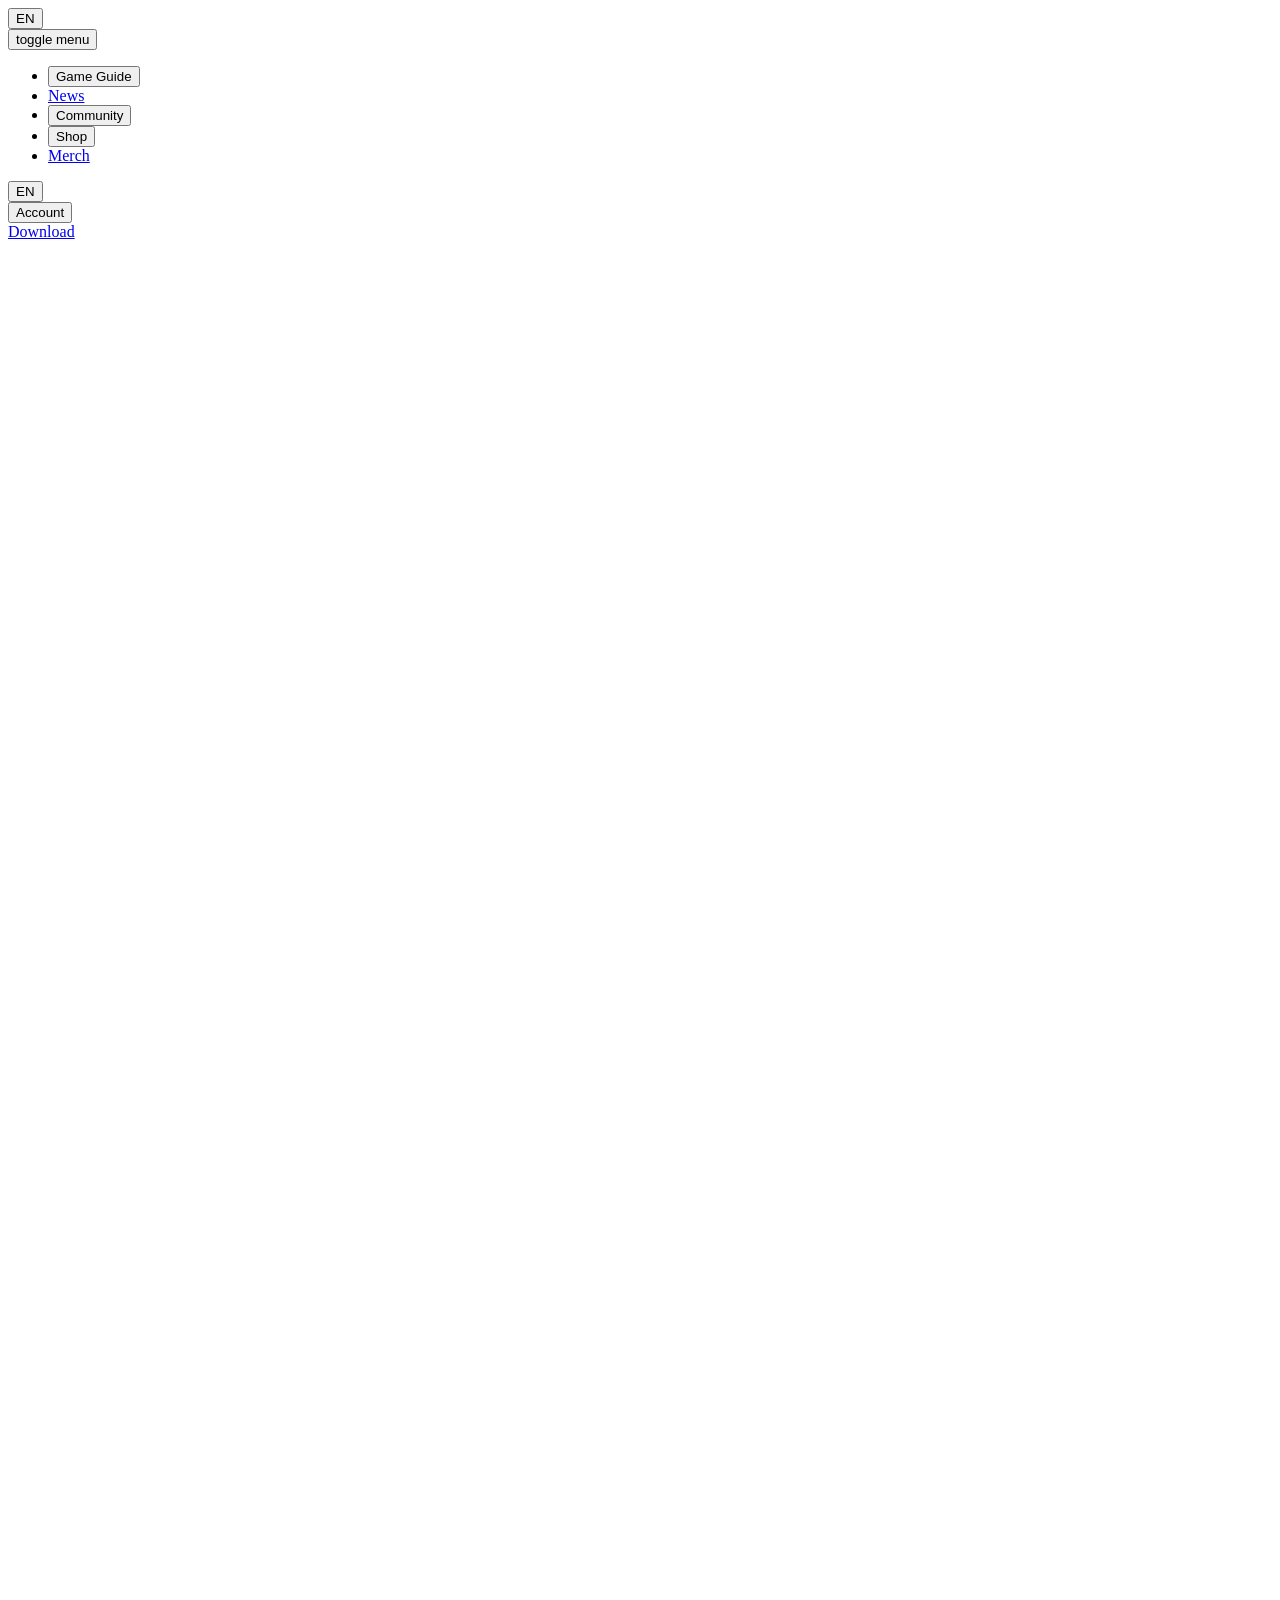
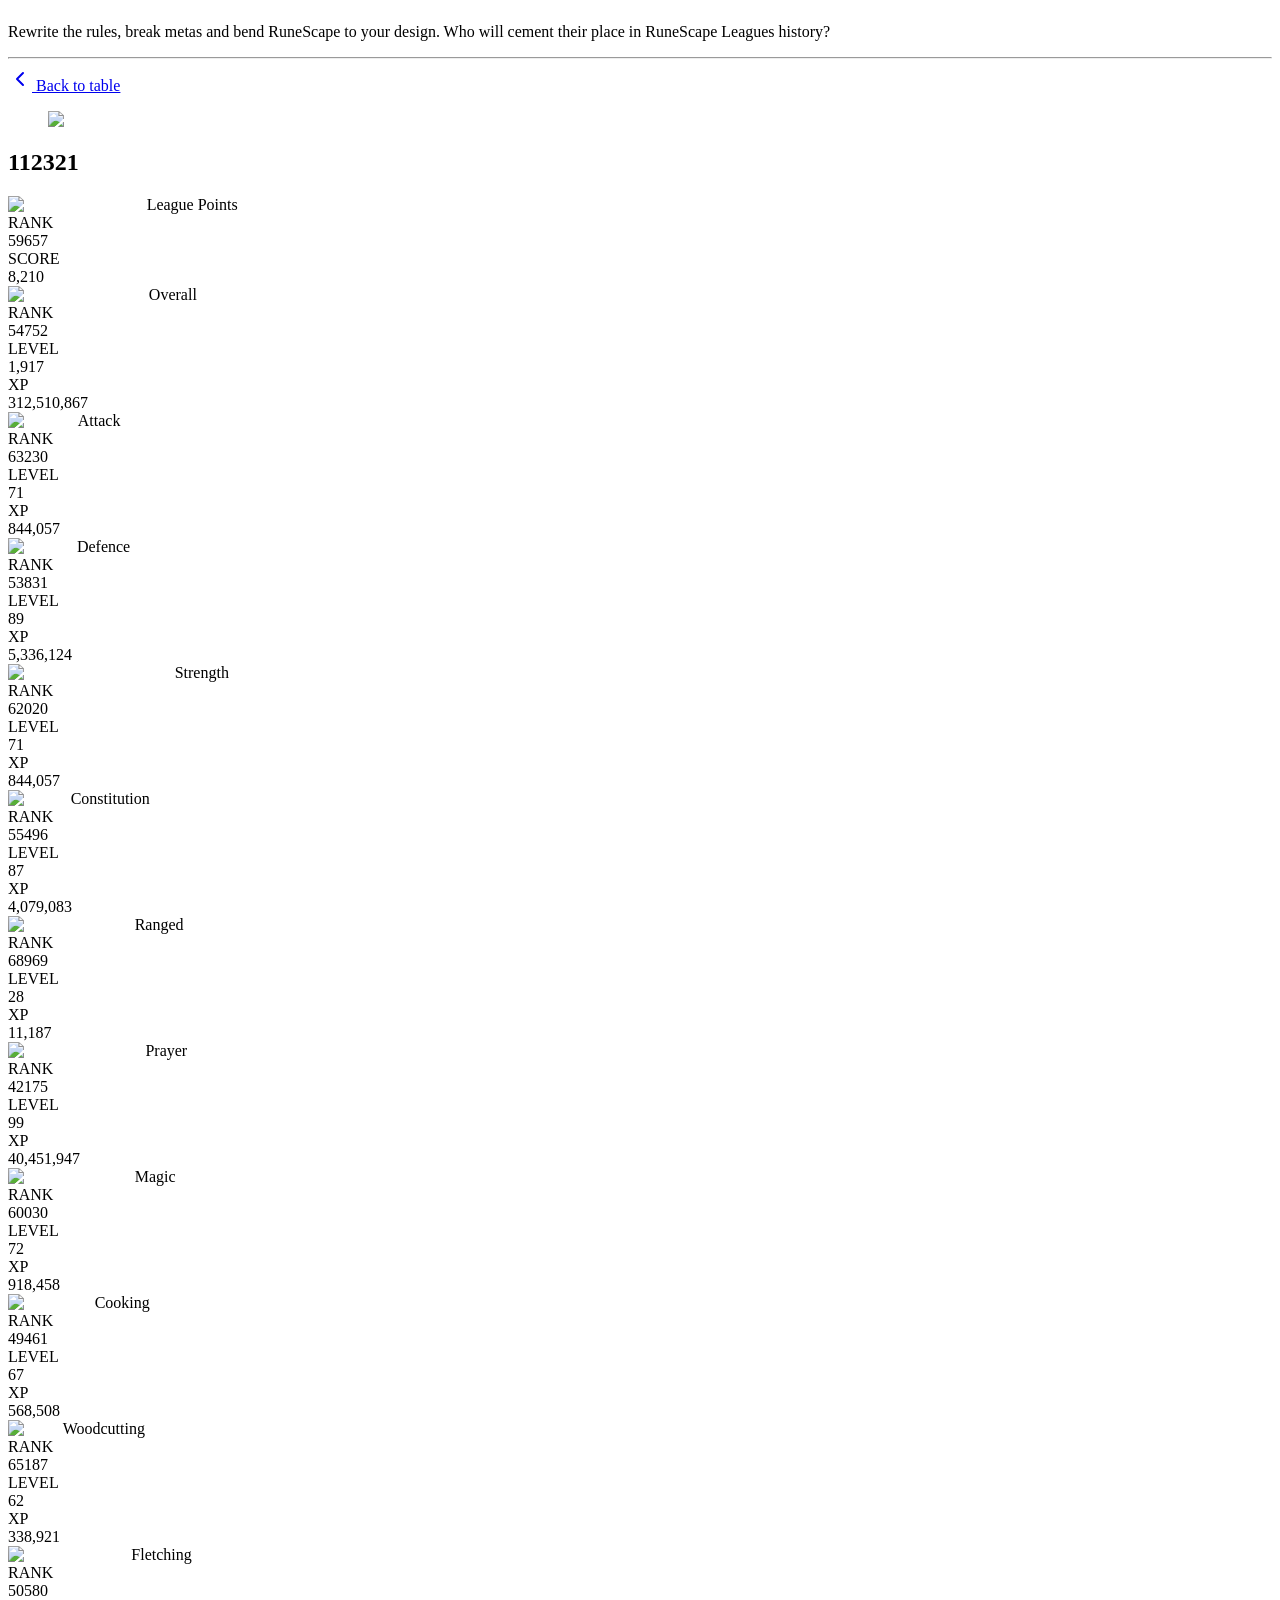
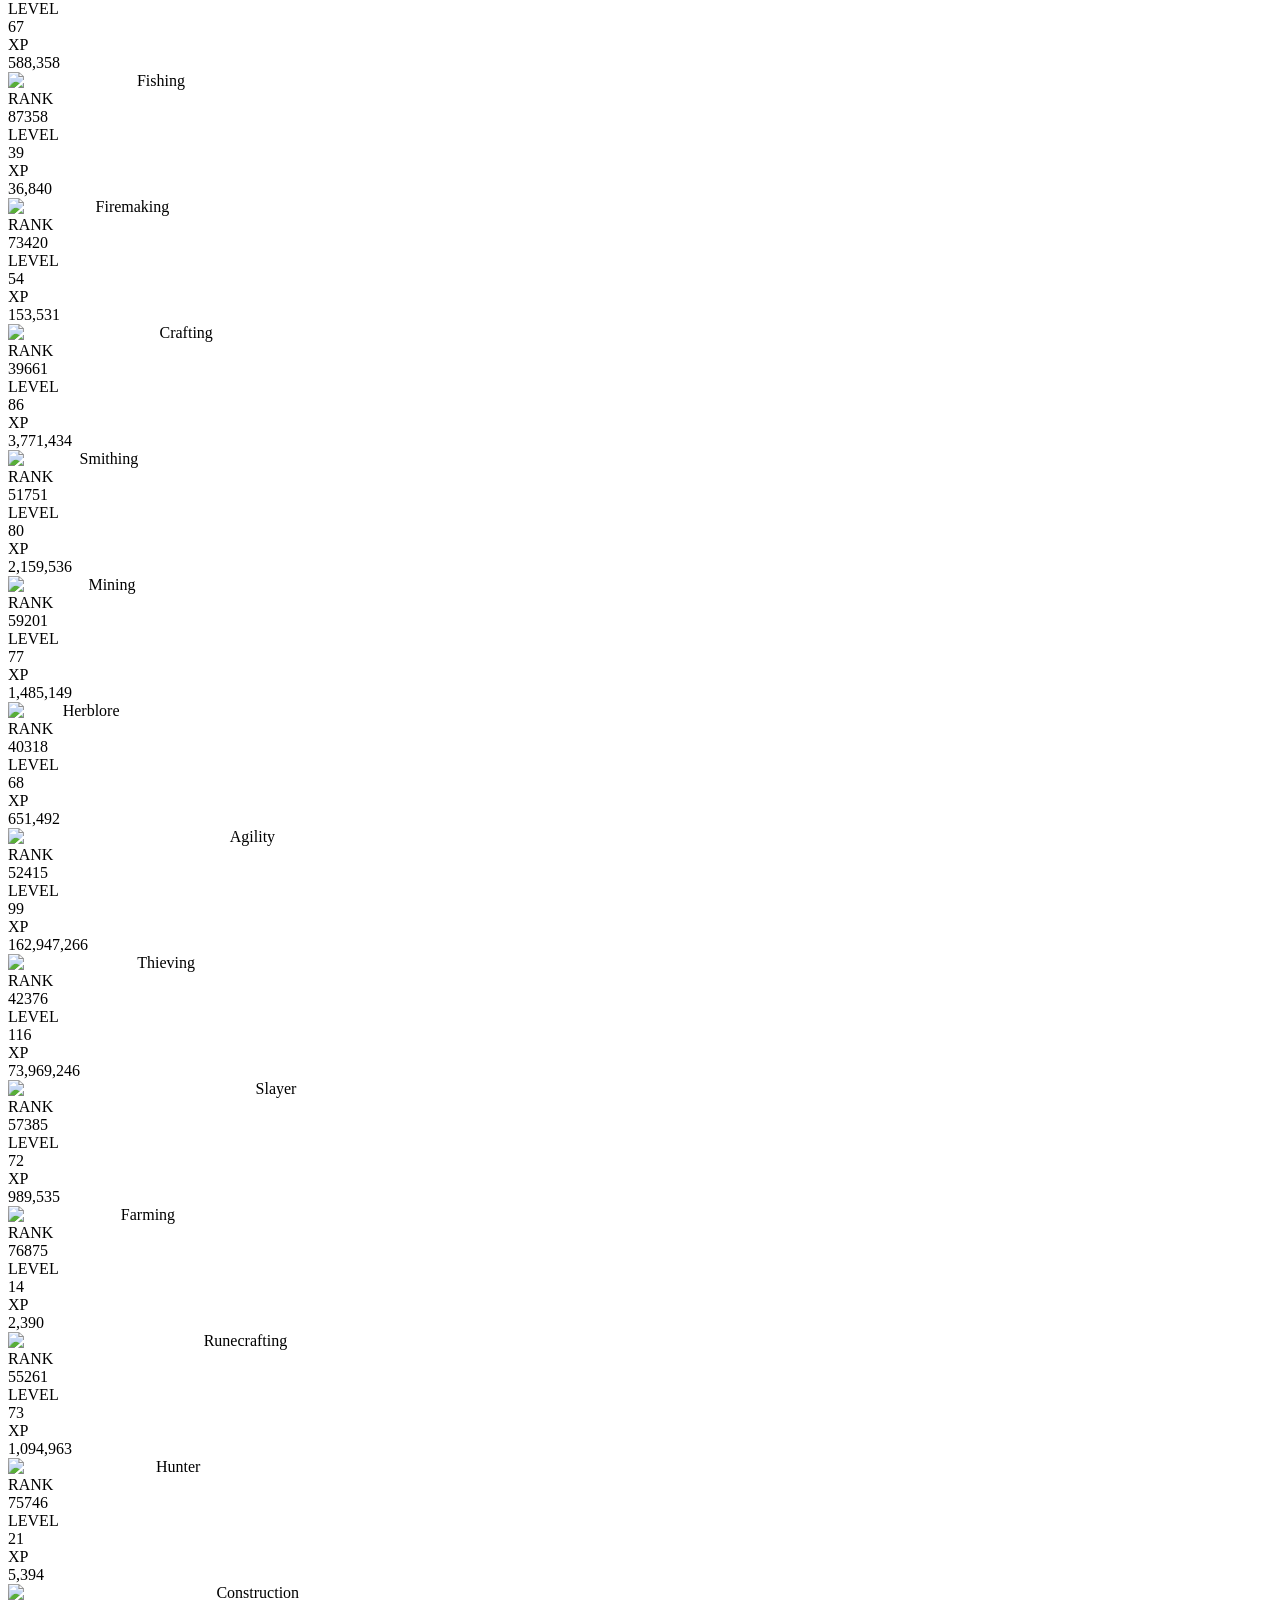
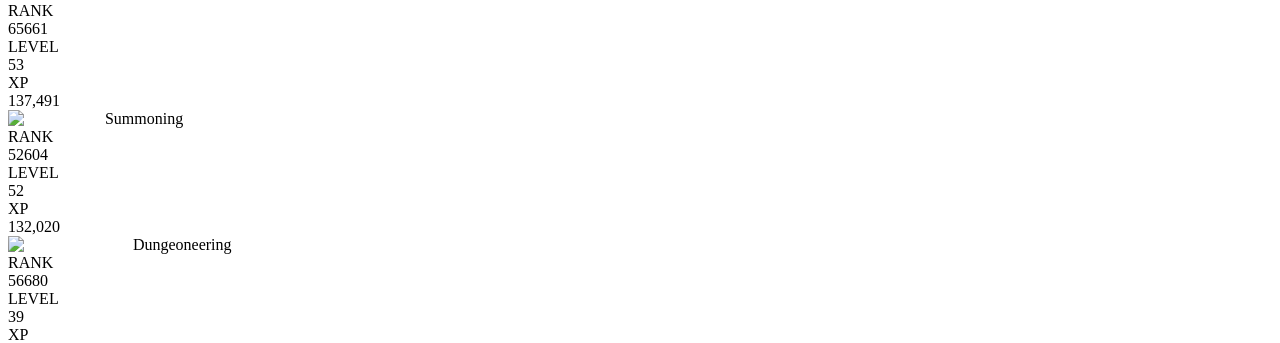
==== commit 337f75d3: "Refresh live League tracker state" ====
--- a/leagues-tracker/live-hiscores.html
+++ b/leagues-tracker/live-hiscores.html
@@ -1 +1 @@
-<!DOCTYPE html><html lang="en-GB" class="cinzelfont_bc42f2ea-module__lowBlW__variable montserratfont_660d7de9-module__TOuS1q__variable" data-product="rs"><head><meta charSet="utf-8"/><meta name="viewport" content="width=device-width, initial-scale=1"/><link rel="preload" as="image" imageSrcSet="/community-app/_next/image?url=%2Fcommunity-app%2F_next%2Fstatic%2Fmedia%2Frs-leagues-2-bg.26se6ddg-r4fb.webp&amp;w=640&amp;q=75 640w, /community-app/_next/image?url=%2Fcommunity-app%2F_next%2Fstatic%2Fmedia%2Frs-leagues-2-bg.26se6ddg-r4fb.webp&amp;w=750&amp;q=75 750w, /community-app/_next/image?url=%2Fcommunity-app%2F_next%2Fstatic%2Fmedia%2Frs-leagues-2-bg.26se6ddg-r4fb.webp&amp;w=828&amp;q=75 828w, /community-app/_next/image?url=%2Fcommunity-app%2F_next%2Fstatic%2Fmedia%2Frs-leagues-2-bg.26se6ddg-r4fb.webp&amp;w=1080&amp;q=75 1080w, /community-app/_next/image?url=%2Fcommunity-app%2F_next%2Fstatic%2Fmedia%2Frs-leagues-2-bg.26se6ddg-r4fb.webp&amp;w=1200&amp;q=75 1200w, /community-app/_next/image?url=%2Fcommunity-app%2F_next%2Fstatic%2Fmedia%2Frs-leagues-2-bg.26se6ddg-r4fb.webp&amp;w=1920&amp;q=75 1920w, /community-app/_next/image?url=%2Fcommunity-app%2F_next%2Fstatic%2Fmedia%2Frs-leagues-2-bg.26se6ddg-r4fb.webp&amp;w=2048&amp;q=75 2048w, /community-app/_next/image?url=%2Fcommunity-app%2F_next%2Fstatic%2Fmedia%2Frs-leagues-2-bg.26se6ddg-r4fb.webp&amp;w=3840&amp;q=75 3840w" imageSizes="100vw" fetchPriority="high"/><link rel="preload" as="image" imageSrcSet="/community-app/_next/image?url=%2Fcommunity-app%2F_next%2Fstatic%2Fmedia%2Fleagues-2-logo.39pcgop14dc3l.webp&amp;w=384&amp;q=75 384w, /community-app/_next/image?url=%2Fcommunity-app%2F_next%2Fstatic%2Fmedia%2Fleagues-2-logo.39pcgop14dc3l.webp&amp;w=640&amp;q=75 640w, /community-app/_next/image?url=%2Fcommunity-app%2F_next%2Fstatic%2Fmedia%2Fleagues-2-logo.39pcgop14dc3l.webp&amp;w=750&amp;q=75 750w, /community-app/_next/image?url=%2Fcommunity-app%2F_next%2Fstatic%2Fmedia%2Fleagues-2-logo.39pcgop14dc3l.webp&amp;w=828&amp;q=75 828w, /community-app/_next/image?url=%2Fcommunity-app%2F_next%2Fstatic%2Fmedia%2Fleagues-2-logo.39pcgop14dc3l.webp&amp;w=1080&amp;q=75 1080w, /community-app/_next/image?url=%2Fcommunity-app%2F_next%2Fstatic%2Fmedia%2Fleagues-2-logo.39pcgop14dc3l.webp&amp;w=1200&amp;q=75 1200w, /community-app/_next/image?url=%2Fcommunity-app%2F_next%2Fstatic%2Fmedia%2Fleagues-2-logo.39pcgop14dc3l.webp&amp;w=1920&amp;q=75 1920w, /community-app/_next/image?url=%2Fcommunity-app%2F_next%2Fstatic%2Fmedia%2Fleagues-2-logo.39pcgop14dc3l.webp&amp;w=2048&amp;q=75 2048w, /community-app/_next/image?url=%2Fcommunity-app%2F_next%2Fstatic%2Fmedia%2Fleagues-2-logo.39pcgop14dc3l.webp&amp;w=3840&amp;q=75 3840w" imageSizes="(min-width: 1200px) 58vw, 100vw" fetchPriority="high"/><link rel="stylesheet" href="/community-app/_next/static/chunks/1wne6xo71l6w3.css" data-precedence="next"/><link rel="stylesheet" href="/community-app/_next/static/chunks/2sdonry_y0fb0.css" data-precedence="next"/><link rel="stylesheet" href="/community-app/_next/static/chunks/0cekn8sid2cd_.css" data-precedence="next"/><link rel="stylesheet" href="/community-app/_next/static/chunks/2hsnbua9vfo73.css" data-precedence="next"/><link rel="stylesheet" href="/community-app/_next/static/chunks/1c0ua1de8cid9.css" data-precedence="next"/><link rel="stylesheet" href="/community-app/_next/static/chunks/1mi429760pf0g.css" data-precedence="next"/><link rel="preload" as="script" fetchPriority="low" href="/community-app/_next/static/chunks/0z-m8f-s_m1du.js"/><script src="/community-app/_next/static/chunks/3nto9gdhqki-0.js" async=""></script><script src="/community-app/_next/static/chunks/0mcamtpqhqstu.js" async=""></script><script src="/community-app/_next/static/chunks/turbopack-1g6v-pfampq0r.js" async=""></script><script src="/community-app/_next/static/chunks/008crbu1wvww1.js" async="" crossorigin=""></script><script src="/community-app/_next/static/chunks/3xc6nxzyzxkg3.js" async="" crossorigin=""></script><script src="/community-app/_next/static/chunks/1dfx-h01dgkmr.js" async="" crossorigin=""></script><script src="/community-app/_next/static/chunks/3ljel6zs4m6al.js" async="" crossorigin=""></script><script src="/community-app/_next/static/chunks/35hgw6k7iet8g.js" async="" crossorigin=""></script><link rel="preload" href="https://cdn-ukwest.onetrust.com/consent/019b25be-0577-738e-8af0-4b232af181c1/OtAutoBlock.js" as="script"/><title>112321 | Leagues II Equilibrium HiScores | RuneScape</title><meta name="description" content="See the progress of 112321 in RuneScape Leagues: EQUILIBRIUM skills and League Points."/><link rel="manifest" href="/manifest.webmanifest"/><meta name="robots" content="index, follow"/><meta name="googlebot" content="index, follow, max-video-preview:-1, max-image-preview:large, max-snippet:-1"/><link rel="canonical" href="https://rs.runescape.com/hiscores/leagues/player/112321"/><link rel="alternate" hrefLang="en-GB" href="https://rs.runescape.com/hiscores/leagues/player/112321"/><link rel="alternate" hrefLang="de-DE" href="https://rs.runescape.com/de-DE/hiscores/leagues/player/112321"/><link rel="alternate" hrefLang="fr-FR" href="https://rs.runescape.com/fr-FR/hiscores/leagues/player/112321"/><link rel="alternate" hrefLang="pt-BR" href="https://rs.runescape.com/pt-BR/hiscores/leagues/player/112321"/><link rel="alternate" hrefLang="x-default" href="https://rs.runescape.com/hiscores/leagues/player/112321"/><meta property="og:title" content="112321 | Leagues II Equilibrium HiScores | RuneScape"/><meta property="og:description" content="See the progress of 112321 in RuneScape Leagues: EQUILIBRIUM skills and League Points."/><meta property="og:url" content="https://rs.runescape.com/hiscores/leagues/player/112321"/><meta property="og:site_name" content="RuneScape"/><meta property="og:image" content="https://rs.runescape.com/community-app/_next/static/media/leagues-2-logo.39pcgop14dc3l.webp"/><meta property="og:type" content="website"/><meta name="twitter:card" content="summary_large_image"/><meta name="twitter:site" content="@RuneScape"/><meta name="twitter:title" content="112321 | Leagues II Equilibrium HiScores | RuneScape"/><meta name="twitter:description" content="See the progress of 112321 in RuneScape Leagues: EQUILIBRIUM skills and League Points."/><meta name="twitter:image" content="https://rs.runescape.com/community-app/_next/static/media/leagues-2-logo.39pcgop14dc3l.webp"/><link rel="icon" href="/community-app/_next/static/media/rs-favicon.1v95gmomvcpst.ico"/><meta name="next-size-adjust" content=""/><script src="/community-app/_next/static/chunks/0cz1d0mv5g_q7.js" noModule=""></script></head><body><div hidden=""><!--$--><!--/$--></div><header class="Header-module__p2KmyG__root " data-testid="Header"><div class="Header-module__p2KmyG__inner"><a class="Link-module__oujkmq__root buttonInline Header-module__p2KmyG__logoLink" data-testid="Link" aria-label="RuneScape" rel="noopener noreferrer" target="_self" href="https://www.runescape.com/"><span class="Link-module__oujkmq__inner"><span class="Header-module__p2KmyG__logo" aria-hidden="true"></span></span></a><div class="HeaderNav-module__cMrpXq__root" data-testid="HeaderNav"><div class="HeaderNav-module__cMrpXq__mobileNav"><div class="HeaderNav-module__cMrpXq__mobileControls"><div class="LanguageSelector-module__ojmRmW__languageDropdownContainer"><button type="button" tabindex="0" data-base-ui-click-trigger="" id="base-ui-_R_3qrm9knpfivb_" aria-haspopup="dialog" aria-expanded="false" data-slot="popover-trigger" data-testid="Popover-trigger" aria-label="Select language" class="input-module__FwjuBW__inputBase Popover-module__2lxVxq__popoverTrigger HeaderDropdown-module__IC0IKa__trigger"><span class="HeaderDropdown-module__IC0IKa__triggerContent"><span class="LanguageSelector-module__ojmRmW__globeIcon" aria-hidden="true"></span><span class="HeaderDropdown-module__IC0IKa__triggerText">EN</span><span class="HeaderDropdown-module__IC0IKa__chevron" aria-hidden="true"></span></span></button></div><button type="button" tabindex="0" data-base-ui-click-trigger="" id="base-ui-_R_4rm9knpfivb_" aria-haspopup="dialog" aria-expanded="false" aria-label="Open navigation" class="HeaderNav-module__cMrpXq__mobileTrigger"><span class="Hamburger-module__sJInSW__root" data-testid="Hamburger">toggle menu</span></button></div></div><div class="HeaderNav-module__cMrpXq__desktopNav" data-testid="HeaderNavDesktop"><nav data-slot="navigation-menu" aria-label="Primary navigation" class="HeaderNav-module__cMrpXq__menu"><ul data-slot="navigation-menu-list" class="HeaderNav-module__cMrpXq__list"><li data-slot="navigation-menu-item" class="HeaderNav-module__cMrpXq__item"><button type="button" aria-disabled="false" tabindex="0" aria-expanded="false" data-base-ui-navigation-menu-trigger="" data-slot="navigation-menu-trigger" class="HeaderNav-module__cMrpXq__desktopTrigger">Game Guide<span aria-hidden="true" data-slot="navigation-menu-indicator" class="HeaderNav-module__cMrpXq__desktopTriggerIcon"></span></button></li><li data-slot="navigation-menu-item" class="HeaderNav-module__cMrpXq__item"><a class="Link-module__oujkmq__root buttonInline HeaderNav-module__cMrpXq__desktopLink" data-testid="Link" data-slot="navigation-menu-link" rel="noopener noreferrer" target="_self" href="https://secure.runescape.com/m=news/"><span class="Link-module__oujkmq__inner">News</span></a></li><li data-slot="navigation-menu-item" class="HeaderNav-module__cMrpXq__item"><button type="button" aria-disabled="false" tabindex="0" aria-expanded="false" data-base-ui-navigation-menu-trigger="" data-slot="navigation-menu-trigger" class="HeaderNav-module__cMrpXq__desktopTrigger">Community<span aria-hidden="true" data-slot="navigation-menu-indicator" class="HeaderNav-module__cMrpXq__desktopTriggerIcon"></span></button></li><li data-slot="navigation-menu-item" class="HeaderNav-module__cMrpXq__item"><button type="button" aria-disabled="false" tabindex="0" aria-expanded="false" data-base-ui-navigation-menu-trigger="" data-slot="navigation-menu-trigger" class="HeaderNav-module__cMrpXq__desktopTrigger">Shop<span aria-hidden="true" data-slot="navigation-menu-indicator" class="HeaderNav-module__cMrpXq__desktopTriggerIcon"></span></button></li><li data-slot="navigation-menu-item" class="HeaderNav-module__cMrpXq__item"><a class="Link-module__oujkmq__root buttonInline HeaderNav-module__cMrpXq__desktopLink" data-testid="Link" data-slot="navigation-menu-link" rel="noopener noreferrer" target="_self" href="https://runescape.backstreetmerch.com/"><span class="Link-module__oujkmq__inner">Merch</span></a></li></ul></nav></div></div><div class="Header-module__p2KmyG__actions"><div class="LanguageSelector-module__ojmRmW__languageDropdownContainer"><button type="button" tabindex="0" data-base-ui-click-trigger="" id="base-ui-_R_7n9knpfivb_" aria-haspopup="dialog" aria-expanded="false" data-slot="popover-trigger" data-testid="Popover-trigger" aria-label="Select language" class="input-module__FwjuBW__inputBase Popover-module__2lxVxq__popoverTrigger HeaderDropdown-module__IC0IKa__trigger"><span class="HeaderDropdown-module__IC0IKa__triggerContent"><span class="LanguageSelector-module__ojmRmW__globeIcon" aria-hidden="true"></span><span class="HeaderDropdown-module__IC0IKa__triggerText">EN</span><span class="HeaderDropdown-module__IC0IKa__chevron" aria-hidden="true"></span></span></button></div><div class="HeaderControls-module__VELIcq__accountDropdown" data-testid="HeaderControls"><button type="button" tabindex="0" aria-haspopup="menu" id="base-ui-_R_6r9knpfivb_" class="HeaderDropdown-module__IC0IKa__trigger"><span class="HeaderDropdown-module__IC0IKa__triggerContent"><span class="HeaderDropdown-module__IC0IKa__triggerText">Account</span><span class="HeaderDropdown-module__IC0IKa__chevron" aria-hidden="true"></span></span></button></div><a class="Link-module__oujkmq__root buttonSecondary Header-module__p2KmyG__actionLink" data-testid="Link" rel="noopener noreferrer" target="_self" href="https://www.runescape.com/play"><span class="Link-module__oujkmq__inner">Download</span></a></div></div></header><main><div data-testid="LeagueHiscoreDetail"><section class="ContentPlate-module__z-NlYa__root LeaguesHiscoreShared-module__vxnuhW__overlayPlate LeaguesHiscoreShared-module__vxnuhW__imageOnlyPlate" data-testid="ContentPlate" style="--gradient-orientation:bottom right"><figure class="ContentPlate-module__z-NlYa__backgroundFigure ContentPlate-module__z-NlYa__backgroundFigureVertical" data-testid="ContentPlateBackgroundVertical"><img alt="" fetchPriority="high" loading="eager" width="1920" height="1080" decoding="async" data-nimg="1" class="ContentPlate-module__z-NlYa__backgroundImage" style="color:transparent;--object-fit:cover" sizes="100vw" srcSet="/community-app/_next/image?url=%2Fcommunity-app%2F_next%2Fstatic%2Fmedia%2Frs-leagues-2-bg.26se6ddg-r4fb.webp&amp;w=640&amp;q=75 640w, /community-app/_next/image?url=%2Fcommunity-app%2F_next%2Fstatic%2Fmedia%2Frs-leagues-2-bg.26se6ddg-r4fb.webp&amp;w=750&amp;q=75 750w, /community-app/_next/image?url=%2Fcommunity-app%2F_next%2Fstatic%2Fmedia%2Frs-leagues-2-bg.26se6ddg-r4fb.webp&amp;w=828&amp;q=75 828w, /community-app/_next/image?url=%2Fcommunity-app%2F_next%2Fstatic%2Fmedia%2Frs-leagues-2-bg.26se6ddg-r4fb.webp&amp;w=1080&amp;q=75 1080w, /community-app/_next/image?url=%2Fcommunity-app%2F_next%2Fstatic%2Fmedia%2Frs-leagues-2-bg.26se6ddg-r4fb.webp&amp;w=1200&amp;q=75 1200w, /community-app/_next/image?url=%2Fcommunity-app%2F_next%2Fstatic%2Fmedia%2Frs-leagues-2-bg.26se6ddg-r4fb.webp&amp;w=1920&amp;q=75 1920w, /community-app/_next/image?url=%2Fcommunity-app%2F_next%2Fstatic%2Fmedia%2Frs-leagues-2-bg.26se6ddg-r4fb.webp&amp;w=2048&amp;q=75 2048w, /community-app/_next/image?url=%2Fcommunity-app%2F_next%2Fstatic%2Fmedia%2Frs-leagues-2-bg.26se6ddg-r4fb.webp&amp;w=3840&amp;q=75 3840w" src="/community-app/_next/image?url=%2Fcommunity-app%2F_next%2Fstatic%2Fmedia%2Frs-leagues-2-bg.26se6ddg-r4fb.webp&amp;w=3840&amp;q=75"/></figure><figure class="ContentPlate-module__z-NlYa__backgroundFigure ContentPlate-module__z-NlYa__backgroundFigureHorizontal" data-testid="ContentPlateBackgroundVertical"><img alt="" fetchPriority="high" loading="eager" width="1920" height="1080" decoding="async" data-nimg="1" class="ContentPlate-module__z-NlYa__backgroundImage" style="color:transparent;--object-fit:cover" sizes="100vw" srcSet="/community-app/_next/image?url=%2Fcommunity-app%2F_next%2Fstatic%2Fmedia%2Frs-leagues-2-bg.26se6ddg-r4fb.webp&amp;w=640&amp;q=75 640w, /community-app/_next/image?url=%2Fcommunity-app%2F_next%2Fstatic%2Fmedia%2Frs-leagues-2-bg.26se6ddg-r4fb.webp&amp;w=750&amp;q=75 750w, /community-app/_next/image?url=%2Fcommunity-app%2F_next%2Fstatic%2Fmedia%2Frs-leagues-2-bg.26se6ddg-r4fb.webp&amp;w=828&amp;q=75 828w, /community-app/_next/image?url=%2Fcommunity-app%2F_next%2Fstatic%2Fmedia%2Frs-leagues-2-bg.26se6ddg-r4fb.webp&amp;w=1080&amp;q=75 1080w, /community-app/_next/image?url=%2Fcommunity-app%2F_next%2Fstatic%2Fmedia%2Frs-leagues-2-bg.26se6ddg-r4fb.webp&amp;w=1200&amp;q=75 1200w, /community-app/_next/image?url=%2Fcommunity-app%2F_next%2Fstatic%2Fmedia%2Frs-leagues-2-bg.26se6ddg-r4fb.webp&amp;w=1920&amp;q=75 1920w, /community-app/_next/image?url=%2Fcommunity-app%2F_next%2Fstatic%2Fmedia%2Frs-leagues-2-bg.26se6ddg-r4fb.webp&amp;w=2048&amp;q=75 2048w, /community-app/_next/image?url=%2Fcommunity-app%2F_next%2Fstatic%2Fmedia%2Frs-leagues-2-bg.26se6ddg-r4fb.webp&amp;w=3840&amp;q=75 3840w" src="/community-app/_next/image?url=%2Fcommunity-app%2F_next%2Fstatic%2Fmedia%2Frs-leagues-2-bg.26se6ddg-r4fb.webp&amp;w=3840&amp;q=75"/></figure><div class="ContentPlate-module__z-NlYa__inner" style="--overhang-padding:128px" data-testid="ContentPlateInner"><div class="ContentPlate-module__z-NlYa__content ContentPlate-module__z-NlYa__contentRight"><div class="ContentPlate-module__z-NlYa__imageBox " data-testid="ImageBox"><figure class="ContentPlate-module__z-NlYa__imageBoxFigure ContentPlate-module__z-NlYa__imageBoxFigureVertical" style="--justify-content:center"><img alt="A truncated icosahedron with hexagons flying off behind the logo for RuneScape Leagues Catalyst" fetchPriority="high" loading="eager" width="357" height="363" decoding="async" data-nimg="1" class="ContentPlate-module__z-NlYa__imageBoxImage" style="color:transparent;--height:363px;--width:357px;--object-position:bottom center" sizes="(min-width: 1200px) 58vw, 100vw" srcSet="/community-app/_next/image?url=%2Fcommunity-app%2F_next%2Fstatic%2Fmedia%2Fleagues-2-logo.39pcgop14dc3l.webp&amp;w=384&amp;q=75 384w, /community-app/_next/image?url=%2Fcommunity-app%2F_next%2Fstatic%2Fmedia%2Fleagues-2-logo.39pcgop14dc3l.webp&amp;w=640&amp;q=75 640w, /community-app/_next/image?url=%2Fcommunity-app%2F_next%2Fstatic%2Fmedia%2Fleagues-2-logo.39pcgop14dc3l.webp&amp;w=750&amp;q=75 750w, /community-app/_next/image?url=%2Fcommunity-app%2F_next%2Fstatic%2Fmedia%2Fleagues-2-logo.39pcgop14dc3l.webp&amp;w=828&amp;q=75 828w, /community-app/_next/image?url=%2Fcommunity-app%2F_next%2Fstatic%2Fmedia%2Fleagues-2-logo.39pcgop14dc3l.webp&amp;w=1080&amp;q=75 1080w, /community-app/_next/image?url=%2Fcommunity-app%2F_next%2Fstatic%2Fmedia%2Fleagues-2-logo.39pcgop14dc3l.webp&amp;w=1200&amp;q=75 1200w, /community-app/_next/image?url=%2Fcommunity-app%2F_next%2Fstatic%2Fmedia%2Fleagues-2-logo.39pcgop14dc3l.webp&amp;w=1920&amp;q=75 1920w, /community-app/_next/image?url=%2Fcommunity-app%2F_next%2Fstatic%2Fmedia%2Fleagues-2-logo.39pcgop14dc3l.webp&amp;w=2048&amp;q=75 2048w, /community-app/_next/image?url=%2Fcommunity-app%2F_next%2Fstatic%2Fmedia%2Fleagues-2-logo.39pcgop14dc3l.webp&amp;w=3840&amp;q=75 3840w" src="/community-app/_next/image?url=%2Fcommunity-app%2F_next%2Fstatic%2Fmedia%2Fleagues-2-logo.39pcgop14dc3l.webp&amp;w=3840&amp;q=75"/></figure><figure class="ContentPlate-module__z-NlYa__imageBoxFigure ContentPlate-module__z-NlYa__imageBoxFigureHorizontal" style="--justify-content:center"><img alt="A truncated icosahedron with hexagons flying off behind the logo for RuneScape Leagues Catalyst" fetchPriority="high" loading="eager" width="357" height="363" decoding="async" data-nimg="1" class="ContentPlate-module__z-NlYa__imageBoxImage" style="color:transparent;--height:363px;--width:357px;--object-position:bottom center" sizes="(min-width: 1200px) 58vw, 100vw" srcSet="/community-app/_next/image?url=%2Fcommunity-app%2F_next%2Fstatic%2Fmedia%2Fleagues-2-logo.39pcgop14dc3l.webp&amp;w=384&amp;q=75 384w, /community-app/_next/image?url=%2Fcommunity-app%2F_next%2Fstatic%2Fmedia%2Fleagues-2-logo.39pcgop14dc3l.webp&amp;w=640&amp;q=75 640w, /community-app/_next/image?url=%2Fcommunity-app%2F_next%2Fstatic%2Fmedia%2Fleagues-2-logo.39pcgop14dc3l.webp&amp;w=750&amp;q=75 750w, /community-app/_next/image?url=%2Fcommunity-app%2F_next%2Fstatic%2Fmedia%2Fleagues-2-logo.39pcgop14dc3l.webp&amp;w=828&amp;q=75 828w, /community-app/_next/image?url=%2Fcommunity-app%2F_next%2Fstatic%2Fmedia%2Fleagues-2-logo.39pcgop14dc3l.webp&amp;w=1080&amp;q=75 1080w, /community-app/_next/image?url=%2Fcommunity-app%2F_next%2Fstatic%2Fmedia%2Fleagues-2-logo.39pcgop14dc3l.webp&amp;w=1200&amp;q=75 1200w, /community-app/_next/image?url=%2Fcommunity-app%2F_next%2Fstatic%2Fmedia%2Fleagues-2-logo.39pcgop14dc3l.webp&amp;w=1920&amp;q=75 1920w, /community-app/_next/image?url=%2Fcommunity-app%2F_next%2Fstatic%2Fmedia%2Fleagues-2-logo.39pcgop14dc3l.webp&amp;w=2048&amp;q=75 2048w, /community-app/_next/image?url=%2Fcommunity-app%2F_next%2Fstatic%2Fmedia%2Fleagues-2-logo.39pcgop14dc3l.webp&amp;w=3840&amp;q=75 3840w" src="/community-app/_next/image?url=%2Fcommunity-app%2F_next%2Fstatic%2Fmedia%2Fleagues-2-logo.39pcgop14dc3l.webp&amp;w=3840&amp;q=75"/></figure></div><div class="LeaguesHiscoreShared-module__vxnuhW__headerFooter"><p class="LeaguesHiscoreShared-module__vxnuhW__headerFooterCopy">Rewrite the rules, break metas and bend RuneScape to your design. Who will cement their place in RuneScape Leagues history?</p></div></div></div></section><div data-testid="PageBackground"><hr class="Divider-module__oxZ5oq__divider " data-testid="Divider" style="--color:oklch(74.65% 0.1006 71.12);--height:2"/><div class="PageBackground-module__9valGW__background"><div class="PageBackground-module__9valGW__ratioBox PageBackground-module__9valGW__topRatio"><img alt="Forest background" fetchPriority="low" loading="lazy" decoding="async" data-nimg="fill" class="PageBackground-module__9valGW__backgroundImage undefined" style="position:absolute;height:100%;width:100%;left:0;top:0;right:0;bottom:0;color:transparent" sizes="100vw" srcSet="/community-app/_next/image?url=%2Fcommunity-app%2F_next%2Fstatic%2Fmedia%2Fforest-top.3pdo-w3pfb-1c.webp&amp;w=640&amp;q=75 640w, /community-app/_next/image?url=%2Fcommunity-app%2F_next%2Fstatic%2Fmedia%2Fforest-top.3pdo-w3pfb-1c.webp&amp;w=750&amp;q=75 750w, /community-app/_next/image?url=%2Fcommunity-app%2F_next%2Fstatic%2Fmedia%2Fforest-top.3pdo-w3pfb-1c.webp&amp;w=828&amp;q=75 828w, /community-app/_next/image?url=%2Fcommunity-app%2F_next%2Fstatic%2Fmedia%2Fforest-top.3pdo-w3pfb-1c.webp&amp;w=1080&amp;q=75 1080w, /community-app/_next/image?url=%2Fcommunity-app%2F_next%2Fstatic%2Fmedia%2Fforest-top.3pdo-w3pfb-1c.webp&amp;w=1200&amp;q=75 1200w, /community-app/_next/image?url=%2Fcommunity-app%2F_next%2Fstatic%2Fmedia%2Fforest-top.3pdo-w3pfb-1c.webp&amp;w=1920&amp;q=75 1920w, /community-app/_next/image?url=%2Fcommunity-app%2F_next%2Fstatic%2Fmedia%2Fforest-top.3pdo-w3pfb-1c.webp&amp;w=2048&amp;q=75 2048w, /community-app/_next/image?url=%2Fcommunity-app%2F_next%2Fstatic%2Fmedia%2Fforest-top.3pdo-w3pfb-1c.webp&amp;w=3840&amp;q=75 3840w" src="/community-app/_next/image?url=%2Fcommunity-app%2F_next%2Fstatic%2Fmedia%2Fforest-top.3pdo-w3pfb-1c.webp&amp;w=3840&amp;q=75"/></div><div class="PageBackground-module__9valGW__ratioBox PageBackground-module__9valGW__bottomRatio"><img alt="Forest background" loading="lazy" decoding="async" data-nimg="fill" class="PageBackground-module__9valGW__backgroundImage undefined" style="position:absolute;height:100%;width:100%;left:0;top:0;right:0;bottom:0;color:transparent" sizes="100vw" srcSet="/community-app/_next/image?url=%2Fcommunity-app%2F_next%2Fstatic%2Fmedia%2Fforest-bottom.23l6ougbgkv31.webp&amp;w=640&amp;q=75 640w, /community-app/_next/image?url=%2Fcommunity-app%2F_next%2Fstatic%2Fmedia%2Fforest-bottom.23l6ougbgkv31.webp&amp;w=750&amp;q=75 750w, /community-app/_next/image?url=%2Fcommunity-app%2F_next%2Fstatic%2Fmedia%2Fforest-bottom.23l6ougbgkv31.webp&amp;w=828&amp;q=75 828w, /community-app/_next/image?url=%2Fcommunity-app%2F_next%2Fstatic%2Fmedia%2Fforest-bottom.23l6ougbgkv31.webp&amp;w=1080&amp;q=75 1080w, /community-app/_next/image?url=%2Fcommunity-app%2F_next%2Fstatic%2Fmedia%2Fforest-bottom.23l6ougbgkv31.webp&amp;w=1200&amp;q=75 1200w, /community-app/_next/image?url=%2Fcommunity-app%2F_next%2Fstatic%2Fmedia%2Fforest-bottom.23l6ougbgkv31.webp&amp;w=1920&amp;q=75 1920w, /community-app/_next/image?url=%2Fcommunity-app%2F_next%2Fstatic%2Fmedia%2Fforest-bottom.23l6ougbgkv31.webp&amp;w=2048&amp;q=75 2048w, /community-app/_next/image?url=%2Fcommunity-app%2F_next%2Fstatic%2Fmedia%2Fforest-bottom.23l6ougbgkv31.webp&amp;w=3840&amp;q=75 3840w" src="/community-app/_next/image?url=%2Fcommunity-app%2F_next%2Fstatic%2Fmedia%2Fforest-bottom.23l6ougbgkv31.webp&amp;w=3840&amp;q=75"/></div><div class="PageBackground-module__9valGW__childrenContainer"><div class="Frame-module__t_NvuW__root Frame-module__t_NvuW__negativeTop LeaguesHiscoreShared-module__vxnuhW__frame" data-testid="Frame"><nav class="LeagueHiscoreDetail-module__Iv8GNa__backWrapper"><a class="Link-module__oujkmq__root buttonInline" data-testid="Link" href="/hiscores/leagues/leaguePoints"><span class="Link-module__oujkmq__inner"><svg xmlns="http://www.w3.org/2000/svg" width="24" height="24" viewBox="0 0 24 24" fill="none" stroke="currentColor" stroke-width="2" stroke-linecap="round" stroke-linejoin="round" class="lucide lucide-chevron-left" aria-hidden="true"><path d="m15 18-6-6 6-6"></path></svg> <!-- -->Back to table</span></a></nav><section class="LeagueHiscoreDetail-module__Iv8GNa__detailsBox"><div class="Avatar-module__iJA0Ma__root" style="--avatar-size:100px" data-testid="Avatar"><figure class="Avatar-module__iJA0Ma__figure"><img alt="A headshot avatar of the player 112321" data-testid="AvatarImage" title="112321" loading="lazy" width="100" height="100" decoding="async" data-nimg="1" class="Avatar-module__iJA0Ma__image" style="color:transparent;background-size:cover;background-position:50% 50%;background-repeat:no-repeat;background-image:url(&quot;data:image/svg+xml;charset=utf-8,%3Csvg xmlns=&#x27;http://www.w3.org/2000/svg&#x27; viewBox=&#x27;0 0 100 100&#x27;%3E%3Cfilter id=&#x27;b&#x27; color-interpolation-filters=&#x27;sRGB&#x27;%3E%3CfeGaussianBlur stdDeviation=&#x27;20&#x27;/%3E%3CfeColorMatrix values=&#x27;1 0 0 0 0 0 1 0 0 0 0 0 1 0 0 0 0 0 100 -1&#x27; result=&#x27;s&#x27;/%3E%3CfeFlood x=&#x27;0&#x27; y=&#x27;0&#x27; width=&#x27;100%25&#x27; height=&#x27;100%25&#x27;/%3E%3CfeComposite operator=&#x27;out&#x27; in=&#x27;s&#x27;/%3E%3CfeComposite in2=&#x27;SourceGraphic&#x27;/%3E%3CfeGaussianBlur stdDeviation=&#x27;20&#x27;/%3E%3C/filter%3E%3Cimage width=&#x27;100%25&#x27; height=&#x27;100%25&#x27; x=&#x27;0&#x27; y=&#x27;0&#x27; preserveAspectRatio=&#x27;none&#x27; style=&#x27;filter: url(%23b);&#x27; href=&#x27;/community-app/_next/static/media/placeholder.39ds95434iczd.png&#x27;/%3E%3C/svg%3E&quot;)" src="https://secure.runescape.com/m=avatar-rs/112321/chat.png?h=100&amp;w=100"/></figure></div><h1 class="Heading-module__sygRNa__root Heading-module__sygRNa__rootH1 LeagueHiscoreDetail-module__Iv8GNa__playerNameTitle" data-testid="Heading" style="--align:center;--font-family:&#x27;cinzelFont&#x27;, &#x27;cinzelFont Fallback&#x27;;--font-weight:400">112321</h1><div class="InsetContent-module__ugFg2W__insetContent HiscoreTotalCard-module__dpP_2q__card ActivityTotal-module__LsJpka__activityTotal" data-testid="ActivityTotal"><div class="HiscoreTotalCard-module__dpP_2q__content" style="--stat-count:2"><div class="HiscoreTotalCard-module__dpP_2q__labelContainer"><img alt="League points logo" loading="lazy" width="32" height="32" decoding="async" data-nimg="1" class="HiscoreTotalCard-module__dpP_2q__icon" style="color:transparent" src="/community-app/_next/static/media/league2Points.1c_1u-2e-femb.svg"/><span class="HiscoreTotalCard-module__dpP_2q__label">League Points</span></div><div class="HiscoreTotalCard-module__dpP_2q__stats"><div class="HiscoreTotalCard-module__dpP_2q__stat"><span class="HiscoreTotalCard-module__dpP_2q__statLabel">RANK</span><div class="HiscoreTotalCard-module__dpP_2q__statValue"><div class="RankDisplay-module__rq9GjW__rankContainer">59656</div></div></div><div class="HiscoreTotalCard-module__dpP_2q__stat"><span class="HiscoreTotalCard-module__dpP_2q__statLabel">SCORE</span><div class="HiscoreTotalCard-module__dpP_2q__statValue">8,210</div></div></div></div></div><div class="InsetContent-module__ugFg2W__insetContent HiscoreTotalCard-module__dpP_2q__card" data-testid="InsetContent"><div class="HiscoreTotalCard-module__dpP_2q__content" style="--stat-count:3"><div class="HiscoreTotalCard-module__dpP_2q__labelContainer"><img alt="3 column bar graph" loading="lazy" width="32" height="32" decoding="async" data-nimg="1" class="HiscoreTotalCard-module__dpP_2q__icon" style="color:transparent" src="/community-app/_next/static/media/overall.1sjjje8zzkbe4.svg"/><span class="HiscoreTotalCard-module__dpP_2q__label">Overall</span></div><div class="HiscoreTotalCard-module__dpP_2q__stats"><div class="HiscoreTotalCard-module__dpP_2q__stat"><span class="HiscoreTotalCard-module__dpP_2q__statLabel">RANK</span><div class="HiscoreTotalCard-module__dpP_2q__statValue"><div class="RankDisplay-module__rq9GjW__rankContainer">54751</div></div></div><div class="HiscoreTotalCard-module__dpP_2q__stat"><span class="HiscoreTotalCard-module__dpP_2q__statLabel">LEVEL</span><div class="HiscoreTotalCard-module__dpP_2q__statValue">1,917</div></div><div class="HiscoreTotalCard-module__dpP_2q__stat"><span class="HiscoreTotalCard-module__dpP_2q__statLabel">XP</span><div class="HiscoreTotalCard-module__dpP_2q__statValue">312,510,867</div></div></div></div></div><div class="HiscoreTotals-module__RhzjHa__cards" data-testid="SkillTotals"><div class="InsetContent-module__ugFg2W__insetContent HiscoreTotalCard-module__dpP_2q__card" data-testid="InsetContent"><div class="HiscoreTotalCard-module__dpP_2q__content" style="--stat-count:3"><div class="HiscoreTotalCard-module__dpP_2q__labelContainer"><img alt="A sword" loading="lazy" width="32" height="32" decoding="async" data-nimg="1" class="HiscoreTotalCard-module__dpP_2q__icon" style="color:transparent" src="/community-app/_next/static/media/attack.0mpnh7muecnxf.svg"/><span class="HiscoreTotalCard-module__dpP_2q__label">Attack</span></div><div class="HiscoreTotalCard-module__dpP_2q__stats"><div class="HiscoreTotalCard-module__dpP_2q__stat"><span class="HiscoreTotalCard-module__dpP_2q__statLabel">RANK</span><div class="HiscoreTotalCard-module__dpP_2q__statValue"><div class="RankDisplay-module__rq9GjW__rankContainer">63229</div></div></div><div class="HiscoreTotalCard-module__dpP_2q__stat"><span class="HiscoreTotalCard-module__dpP_2q__statLabel">LEVEL</span><div class="HiscoreTotalCard-module__dpP_2q__statValue">71</div></div><div class="HiscoreTotalCard-module__dpP_2q__stat"><span class="HiscoreTotalCard-module__dpP_2q__statLabel">XP</span><div class="HiscoreTotalCard-module__dpP_2q__statValue">844,057</div></div></div></div></div><div class="InsetContent-module__ugFg2W__insetContent HiscoreTotalCard-module__dpP_2q__card" data-testid="InsetContent"><div class="HiscoreTotalCard-module__dpP_2q__content" style="--stat-count:3"><div class="HiscoreTotalCard-module__dpP_2q__labelContainer"><img alt="A shield" loading="lazy" width="32" height="32" decoding="async" data-nimg="1" class="HiscoreTotalCard-module__dpP_2q__icon" style="color:transparent" src="/community-app/_next/static/media/defence.1z78htuoewara.svg"/><span class="HiscoreTotalCard-module__dpP_2q__label">Defence</span></div><div class="HiscoreTotalCard-module__dpP_2q__stats"><div class="HiscoreTotalCard-module__dpP_2q__stat"><span class="HiscoreTotalCard-module__dpP_2q__statLabel">RANK</span><div class="HiscoreTotalCard-module__dpP_2q__statValue"><div class="RankDisplay-module__rq9GjW__rankContainer">53829</div></div></div><div class="HiscoreTotalCard-module__dpP_2q__stat"><span class="HiscoreTotalCard-module__dpP_2q__statLabel">LEVEL</span><div class="HiscoreTotalCard-module__dpP_2q__statValue">89</div></div><div class="HiscoreTotalCard-module__dpP_2q__stat"><span class="HiscoreTotalCard-module__dpP_2q__statLabel">XP</span><div class="HiscoreTotalCard-module__dpP_2q__statValue">5,336,124</div></div></div></div></div><div class="InsetContent-module__ugFg2W__insetContent HiscoreTotalCard-module__dpP_2q__card" data-testid="InsetContent"><div class="HiscoreTotalCard-module__dpP_2q__content" style="--stat-count:3"><div class="HiscoreTotalCard-module__dpP_2q__labelContainer"><img alt="A fist pointing upwards" loading="lazy" width="32" height="32" decoding="async" data-nimg="1" class="HiscoreTotalCard-module__dpP_2q__icon" style="color:transparent" src="/community-app/_next/static/media/strength.3mbl6zau_xxxk.svg"/><span class="HiscoreTotalCard-module__dpP_2q__label">Strength</span></div><div class="HiscoreTotalCard-module__dpP_2q__stats"><div class="HiscoreTotalCard-module__dpP_2q__stat"><span class="HiscoreTotalCard-module__dpP_2q__statLabel">RANK</span><div class="HiscoreTotalCard-module__dpP_2q__statValue"><div class="RankDisplay-module__rq9GjW__rankContainer">62018</div></div></div><div class="HiscoreTotalCard-module__dpP_2q__stat"><span class="HiscoreTotalCard-module__dpP_2q__statLabel">LEVEL</span><div class="HiscoreTotalCard-module__dpP_2q__statValue">71</div></div><div class="HiscoreTotalCard-module__dpP_2q__stat"><span class="HiscoreTotalCard-module__dpP_2q__statLabel">XP</span><div class="HiscoreTotalCard-module__dpP_2q__statValue">844,057</div></div></div></div></div><div class="InsetContent-module__ugFg2W__insetContent HiscoreTotalCard-module__dpP_2q__card" data-testid="InsetContent"><div class="HiscoreTotalCard-module__dpP_2q__content" style="--stat-count:3"><div class="HiscoreTotalCard-module__dpP_2q__labelContainer"><img alt="A heart" loading="lazy" width="32" height="32" decoding="async" data-nimg="1" class="HiscoreTotalCard-module__dpP_2q__icon" style="color:transparent" src="/community-app/_next/static/media/constitution.3lusamd9vogia.svg"/><span class="HiscoreTotalCard-module__dpP_2q__label">Constitution</span></div><div class="HiscoreTotalCard-module__dpP_2q__stats"><div class="HiscoreTotalCard-module__dpP_2q__stat"><span class="HiscoreTotalCard-module__dpP_2q__statLabel">RANK</span><div class="HiscoreTotalCard-module__dpP_2q__statValue"><div class="RankDisplay-module__rq9GjW__rankContainer">55495</div></div></div><div class="HiscoreTotalCard-module__dpP_2q__stat"><span class="HiscoreTotalCard-module__dpP_2q__statLabel">LEVEL</span><div class="HiscoreTotalCard-module__dpP_2q__statValue">87</div></div><div class="HiscoreTotalCard-module__dpP_2q__stat"><span class="HiscoreTotalCard-module__dpP_2q__statLabel">XP</span><div class="HiscoreTotalCard-module__dpP_2q__statValue">4,079,083</div></div></div></div></div><div class="InsetContent-module__ugFg2W__insetContent HiscoreTotalCard-module__dpP_2q__card" data-testid="InsetContent"><div class="HiscoreTotalCard-module__dpP_2q__content" style="--stat-count:3"><div class="HiscoreTotalCard-module__dpP_2q__labelContainer"><img alt="A bow and arrow" loading="lazy" width="32" height="32" decoding="async" data-nimg="1" class="HiscoreTotalCard-module__dpP_2q__icon" style="color:transparent" src="/community-app/_next/static/media/ranged.1c_17gqm7j92-.svg"/><span class="HiscoreTotalCard-module__dpP_2q__label">Ranged</span></div><div class="HiscoreTotalCard-module__dpP_2q__stats"><div class="HiscoreTotalCard-module__dpP_2q__stat"><span class="HiscoreTotalCard-module__dpP_2q__statLabel">RANK</span><div class="HiscoreTotalCard-module__dpP_2q__statValue"><div class="RankDisplay-module__rq9GjW__rankContainer">68969</div></div></div><div class="HiscoreTotalCard-module__dpP_2q__stat"><span class="HiscoreTotalCard-module__dpP_2q__statLabel">LEVEL</span><div class="HiscoreTotalCard-module__dpP_2q__statValue">28</div></div><div class="HiscoreTotalCard-module__dpP_2q__stat"><span class="HiscoreTotalCard-module__dpP_2q__statLabel">XP</span><div class="HiscoreTotalCard-module__dpP_2q__statValue">11,187</div></div></div></div></div><div class="InsetContent-module__ugFg2W__insetContent HiscoreTotalCard-module__dpP_2q__card" data-testid="InsetContent"><div class="HiscoreTotalCard-module__dpP_2q__content" style="--stat-count:3"><div class="HiscoreTotalCard-module__dpP_2q__labelContainer"><img alt="A four-pointed star" loading="lazy" width="32" height="32" decoding="async" data-nimg="1" class="HiscoreTotalCard-module__dpP_2q__icon" style="color:transparent" src="/community-app/_next/static/media/prayer.09x8pwzfw1ch6.svg"/><span class="HiscoreTotalCard-module__dpP_2q__label">Prayer</span></div><div class="HiscoreTotalCard-module__dpP_2q__stats"><div class="HiscoreTotalCard-module__dpP_2q__stat"><span class="HiscoreTotalCard-module__dpP_2q__statLabel">RANK</span><div class="HiscoreTotalCard-module__dpP_2q__statValue"><div class="RankDisplay-module__rq9GjW__rankContainer">42175</div></div></div><div class="HiscoreTotalCard-module__dpP_2q__stat"><span class="HiscoreTotalCard-module__dpP_2q__statLabel">LEVEL</span><div class="HiscoreTotalCard-module__dpP_2q__statValue">99</div></div><div class="HiscoreTotalCard-module__dpP_2q__stat"><span class="HiscoreTotalCard-module__dpP_2q__statLabel">XP</span><div class="HiscoreTotalCard-module__dpP_2q__statValue">40,451,947</div></div></div></div></div><div class="InsetContent-module__ugFg2W__insetContent HiscoreTotalCard-module__dpP_2q__card" data-testid="InsetContent"><div class="HiscoreTotalCard-module__dpP_2q__content" style="--stat-count:3"><div class="HiscoreTotalCard-module__dpP_2q__labelContainer"><img alt="A blue pointy hat" loading="lazy" width="32" height="32" decoding="async" data-nimg="1" class="HiscoreTotalCard-module__dpP_2q__icon" style="color:transparent" src="/community-app/_next/static/media/magic.06r5bn97wm6-v.svg"/><span class="HiscoreTotalCard-module__dpP_2q__label">Magic</span></div><div class="HiscoreTotalCard-module__dpP_2q__stats"><div class="HiscoreTotalCard-module__dpP_2q__stat"><span class="HiscoreTotalCard-module__dpP_2q__statLabel">RANK</span><div class="HiscoreTotalCard-module__dpP_2q__statValue"><div class="RankDisplay-module__rq9GjW__rankContainer">60030</div></div></div><div class="HiscoreTotalCard-module__dpP_2q__stat"><span class="HiscoreTotalCard-module__dpP_2q__statLabel">LEVEL</span><div class="HiscoreTotalCard-module__dpP_2q__statValue">72</div></div><div class="HiscoreTotalCard-module__dpP_2q__stat"><span class="HiscoreTotalCard-module__dpP_2q__statLabel">XP</span><div class="HiscoreTotalCard-module__dpP_2q__statValue">918,458</div></div></div></div></div><div class="InsetContent-module__ugFg2W__insetContent HiscoreTotalCard-module__dpP_2q__card" data-testid="InsetContent"><div class="HiscoreTotalCard-module__dpP_2q__content" style="--stat-count:3"><div class="HiscoreTotalCard-module__dpP_2q__labelContainer"><img alt="A cauldron" loading="lazy" width="32" height="32" decoding="async" data-nimg="1" class="HiscoreTotalCard-module__dpP_2q__icon" style="color:transparent" src="/community-app/_next/static/media/cooking.1425univnrjyg.svg"/><span class="HiscoreTotalCard-module__dpP_2q__label">Cooking</span></div><div class="HiscoreTotalCard-module__dpP_2q__stats"><div class="HiscoreTotalCard-module__dpP_2q__stat"><span class="HiscoreTotalCard-module__dpP_2q__statLabel">RANK</span><div class="HiscoreTotalCard-module__dpP_2q__statValue"><div class="RankDisplay-module__rq9GjW__rankContainer">49459</div></div></div><div class="HiscoreTotalCard-module__dpP_2q__stat"><span class="HiscoreTotalCard-module__dpP_2q__statLabel">LEVEL</span><div class="HiscoreTotalCard-module__dpP_2q__statValue">67</div></div><div class="HiscoreTotalCard-module__dpP_2q__stat"><span class="HiscoreTotalCard-module__dpP_2q__statLabel">XP</span><div class="HiscoreTotalCard-module__dpP_2q__statValue">568,508</div></div></div></div></div><div class="InsetContent-module__ugFg2W__insetContent HiscoreTotalCard-module__dpP_2q__card" data-testid="InsetContent"><div class="HiscoreTotalCard-module__dpP_2q__content" style="--stat-count:3"><div class="HiscoreTotalCard-module__dpP_2q__labelContainer"><img alt="A tree" loading="lazy" width="32" height="32" decoding="async" data-nimg="1" class="HiscoreTotalCard-module__dpP_2q__icon" style="color:transparent" src="/community-app/_next/static/media/woodcutting.13doi5iyzzbc8.svg"/><span class="HiscoreTotalCard-module__dpP_2q__label">Woodcutting</span></div><div class="HiscoreTotalCard-module__dpP_2q__stats"><div class="HiscoreTotalCard-module__dpP_2q__stat"><span class="HiscoreTotalCard-module__dpP_2q__statLabel">RANK</span><div class="HiscoreTotalCard-module__dpP_2q__statValue"><div class="RankDisplay-module__rq9GjW__rankContainer">65187</div></div></div><div class="HiscoreTotalCard-module__dpP_2q__stat"><span class="HiscoreTotalCard-module__dpP_2q__statLabel">LEVEL</span><div class="HiscoreTotalCard-module__dpP_2q__statValue">62</div></div><div class="HiscoreTotalCard-module__dpP_2q__stat"><span class="HiscoreTotalCard-module__dpP_2q__statLabel">XP</span><div class="HiscoreTotalCard-module__dpP_2q__statValue">338,921</div></div></div></div></div><div class="InsetContent-module__ugFg2W__insetContent HiscoreTotalCard-module__dpP_2q__card" data-testid="InsetContent"><div class="HiscoreTotalCard-module__dpP_2q__content" style="--stat-count:3"><div class="HiscoreTotalCard-module__dpP_2q__labelContainer"><img alt="Two bow arrows" loading="lazy" width="32" height="32" decoding="async" data-nimg="1" class="HiscoreTotalCard-module__dpP_2q__icon" style="color:transparent" src="/community-app/_next/static/media/fletching.1w12gek3h-9i-.svg"/><span class="HiscoreTotalCard-module__dpP_2q__label">Fletching</span></div><div class="HiscoreTotalCard-module__dpP_2q__stats"><div class="HiscoreTotalCard-module__dpP_2q__stat"><span class="HiscoreTotalCard-module__dpP_2q__statLabel">RANK</span><div class="HiscoreTotalCard-module__dpP_2q__statValue"><div class="RankDisplay-module__rq9GjW__rankContainer">50580</div></div></div><div class="HiscoreTotalCard-module__dpP_2q__stat"><span class="HiscoreTotalCard-module__dpP_2q__statLabel">LEVEL</span><div class="HiscoreTotalCard-module__dpP_2q__statValue">67</div></div><div class="HiscoreTotalCard-module__dpP_2q__stat"><span class="HiscoreTotalCard-module__dpP_2q__statLabel">XP</span><div class="HiscoreTotalCard-module__dpP_2q__statValue">588,358</div></div></div></div></div><div class="InsetContent-module__ugFg2W__insetContent HiscoreTotalCard-module__dpP_2q__card" data-testid="InsetContent"><div class="HiscoreTotalCard-module__dpP_2q__content" style="--stat-count:3"><div class="HiscoreTotalCard-module__dpP_2q__labelContainer"><img alt="A fish and a hook" loading="lazy" width="32" height="32" decoding="async" data-nimg="1" class="HiscoreTotalCard-module__dpP_2q__icon" style="color:transparent" src="/community-app/_next/static/media/fishing.3pvm4hw18a9ul.svg"/><span class="HiscoreTotalCard-module__dpP_2q__label">Fishing</span></div><div class="HiscoreTotalCard-module__dpP_2q__stats"><div class="HiscoreTotalCard-module__dpP_2q__stat"><span class="HiscoreTotalCard-module__dpP_2q__statLabel">RANK</span><div class="HiscoreTotalCard-module__dpP_2q__statValue"><div class="RankDisplay-module__rq9GjW__rankContainer">87358</div></div></div><div class="HiscoreTotalCard-module__dpP_2q__stat"><span class="HiscoreTotalCard-module__dpP_2q__statLabel">LEVEL</span><div class="HiscoreTotalCard-module__dpP_2q__statValue">39</div></div><div class="HiscoreTotalCard-module__dpP_2q__stat"><span class="HiscoreTotalCard-module__dpP_2q__statLabel">XP</span><div class="HiscoreTotalCard-module__dpP_2q__statValue">36,840</div></div></div></div></div><div class="InsetContent-module__ugFg2W__insetContent HiscoreTotalCard-module__dpP_2q__card" data-testid="InsetContent"><div class="HiscoreTotalCard-module__dpP_2q__content" style="--stat-count:3"><div class="HiscoreTotalCard-module__dpP_2q__labelContainer"><img alt="A campfire" loading="lazy" width="32" height="32" decoding="async" data-nimg="1" class="HiscoreTotalCard-module__dpP_2q__icon" style="color:transparent" src="/community-app/_next/static/media/firemaking.3hjzim37cuv57.svg"/><span class="HiscoreTotalCard-module__dpP_2q__label">Firemaking</span></div><div class="HiscoreTotalCard-module__dpP_2q__stats"><div class="HiscoreTotalCard-module__dpP_2q__stat"><span class="HiscoreTotalCard-module__dpP_2q__statLabel">RANK</span><div class="HiscoreTotalCard-module__dpP_2q__statValue"><div class="RankDisplay-module__rq9GjW__rankContainer">73420</div></div></div><div class="HiscoreTotalCard-module__dpP_2q__stat"><span class="HiscoreTotalCard-module__dpP_2q__statLabel">LEVEL</span><div class="HiscoreTotalCard-module__dpP_2q__statValue">54</div></div><div class="HiscoreTotalCard-module__dpP_2q__stat"><span class="HiscoreTotalCard-module__dpP_2q__statLabel">XP</span><div class="HiscoreTotalCard-module__dpP_2q__statValue">153,531</div></div></div></div></div><div class="InsetContent-module__ugFg2W__insetContent HiscoreTotalCard-module__dpP_2q__card" data-testid="InsetContent"><div class="HiscoreTotalCard-module__dpP_2q__content" style="--stat-count:3"><div class="HiscoreTotalCard-module__dpP_2q__labelContainer"><img alt="A hammer and chisel" loading="lazy" width="32" height="32" decoding="async" data-nimg="1" class="HiscoreTotalCard-module__dpP_2q__icon" style="color:transparent" src="/community-app/_next/static/media/crafting.22bbx3rq8qmyr.svg"/><span class="HiscoreTotalCard-module__dpP_2q__label">Crafting</span></div><div class="HiscoreTotalCard-module__dpP_2q__stats"><div class="HiscoreTotalCard-module__dpP_2q__stat"><span class="HiscoreTotalCard-module__dpP_2q__statLabel">RANK</span><div class="HiscoreTotalCard-module__dpP_2q__statValue"><div class="RankDisplay-module__rq9GjW__rankContainer">39661</div></div></div><div class="HiscoreTotalCard-module__dpP_2q__stat"><span class="HiscoreTotalCard-module__dpP_2q__statLabel">LEVEL</span><div class="HiscoreTotalCard-module__dpP_2q__statValue">86</div></div><div class="HiscoreTotalCard-module__dpP_2q__stat"><span class="HiscoreTotalCard-module__dpP_2q__statLabel">XP</span><div class="HiscoreTotalCard-module__dpP_2q__statValue">3,771,434</div></div></div></div></div><div class="InsetContent-module__ugFg2W__insetContent HiscoreTotalCard-module__dpP_2q__card" data-testid="InsetContent"><div class="HiscoreTotalCard-module__dpP_2q__content" style="--stat-count:3"><div class="HiscoreTotalCard-module__dpP_2q__labelContainer"><img alt="An anvil" loading="lazy" width="32" height="32" decoding="async" data-nimg="1" class="HiscoreTotalCard-module__dpP_2q__icon" style="color:transparent" src="/community-app/_next/static/media/smithing.1vrj_6vmj_4s8.svg"/><span class="HiscoreTotalCard-module__dpP_2q__label">Smithing</span></div><div class="HiscoreTotalCard-module__dpP_2q__stats"><div class="HiscoreTotalCard-module__dpP_2q__stat"><span class="HiscoreTotalCard-module__dpP_2q__statLabel">RANK</span><div class="HiscoreTotalCard-module__dpP_2q__statValue"><div class="RankDisplay-module__rq9GjW__rankContainer">51749</div></div></div><div class="HiscoreTotalCard-module__dpP_2q__stat"><span class="HiscoreTotalCard-module__dpP_2q__statLabel">LEVEL</span><div class="HiscoreTotalCard-module__dpP_2q__statValue">80</div></div><div class="HiscoreTotalCard-module__dpP_2q__stat"><span class="HiscoreTotalCard-module__dpP_2q__statLabel">XP</span><div class="HiscoreTotalCard-module__dpP_2q__statValue">2,159,536</div></div></div></div></div><div class="InsetContent-module__ugFg2W__insetContent HiscoreTotalCard-module__dpP_2q__card" data-testid="InsetContent"><div class="HiscoreTotalCard-module__dpP_2q__content" style="--stat-count:3"><div class="HiscoreTotalCard-module__dpP_2q__labelContainer"><img alt="A pickaxe" loading="lazy" width="32" height="32" decoding="async" data-nimg="1" class="HiscoreTotalCard-module__dpP_2q__icon" style="color:transparent" src="/community-app/_next/static/media/mining.3gbyxxuqs0tc4.svg"/><span class="HiscoreTotalCard-module__dpP_2q__label">Mining</span></div><div class="HiscoreTotalCard-module__dpP_2q__stats"><div class="HiscoreTotalCard-module__dpP_2q__stat"><span class="HiscoreTotalCard-module__dpP_2q__statLabel">RANK</span><div class="HiscoreTotalCard-module__dpP_2q__statValue"><div class="RankDisplay-module__rq9GjW__rankContainer">59200</div></div></div><div class="HiscoreTotalCard-module__dpP_2q__stat"><span class="HiscoreTotalCard-module__dpP_2q__statLabel">LEVEL</span><div class="HiscoreTotalCard-module__dpP_2q__statValue">77</div></div><div class="HiscoreTotalCard-module__dpP_2q__stat"><span class="HiscoreTotalCard-module__dpP_2q__statLabel">XP</span><div class="HiscoreTotalCard-module__dpP_2q__statValue">1,485,149</div></div></div></div></div><div class="InsetContent-module__ugFg2W__insetContent HiscoreTotalCard-module__dpP_2q__card" data-testid="InsetContent"><div class="HiscoreTotalCard-module__dpP_2q__content" style="--stat-count:3"><div class="HiscoreTotalCard-module__dpP_2q__labelContainer"><img alt="A leaf" loading="lazy" width="32" height="32" decoding="async" data-nimg="1" class="HiscoreTotalCard-module__dpP_2q__icon" style="color:transparent" src="/community-app/_next/static/media/herblore.1ywv3gmnxfek5.svg"/><span class="HiscoreTotalCard-module__dpP_2q__label">Herblore</span></div><div class="HiscoreTotalCard-module__dpP_2q__stats"><div class="HiscoreTotalCard-module__dpP_2q__stat"><span class="HiscoreTotalCard-module__dpP_2q__statLabel">RANK</span><div class="HiscoreTotalCard-module__dpP_2q__statValue"><div class="RankDisplay-module__rq9GjW__rankContainer">40318</div></div></div><div class="HiscoreTotalCard-module__dpP_2q__stat"><span class="HiscoreTotalCard-module__dpP_2q__statLabel">LEVEL</span><div class="HiscoreTotalCard-module__dpP_2q__statValue">68</div></div><div class="HiscoreTotalCard-module__dpP_2q__stat"><span class="HiscoreTotalCard-module__dpP_2q__statLabel">XP</span><div class="HiscoreTotalCard-module__dpP_2q__statValue">651,492</div></div></div></div></div><div class="InsetContent-module__ugFg2W__insetContent HiscoreTotalCard-module__dpP_2q__card" data-testid="InsetContent"><div class="HiscoreTotalCard-module__dpP_2q__content" style="--stat-count:3"><div class="HiscoreTotalCard-module__dpP_2q__labelContainer"><img alt="A silhouette of a person running" loading="lazy" width="32" height="32" decoding="async" data-nimg="1" class="HiscoreTotalCard-module__dpP_2q__icon" style="color:transparent" src="/community-app/_next/static/media/agility.003bgs3ynt-o6.svg"/><span class="HiscoreTotalCard-module__dpP_2q__label">Agility</span></div><div class="HiscoreTotalCard-module__dpP_2q__stats"><div class="HiscoreTotalCard-module__dpP_2q__stat"><span class="HiscoreTotalCard-module__dpP_2q__statLabel">RANK</span><div class="HiscoreTotalCard-module__dpP_2q__statValue"><div class="RankDisplay-module__rq9GjW__rankContainer">52414</div></div></div><div class="HiscoreTotalCard-module__dpP_2q__stat"><span class="HiscoreTotalCard-module__dpP_2q__statLabel">LEVEL</span><div class="HiscoreTotalCard-module__dpP_2q__statValue">99</div></div><div class="HiscoreTotalCard-module__dpP_2q__stat"><span class="HiscoreTotalCard-module__dpP_2q__statLabel">XP</span><div class="HiscoreTotalCard-module__dpP_2q__statValue">162,947,266</div></div></div></div></div><div class="InsetContent-module__ugFg2W__insetContent HiscoreTotalCard-module__dpP_2q__card" data-testid="InsetContent"><div class="HiscoreTotalCard-module__dpP_2q__content" style="--stat-count:3"><div class="HiscoreTotalCard-module__dpP_2q__labelContainer"><img alt="A black eye mask" loading="lazy" width="32" height="32" decoding="async" data-nimg="1" class="HiscoreTotalCard-module__dpP_2q__icon" style="color:transparent" src="/community-app/_next/static/media/thieving.0qxxnt9h455uy.svg"/><span class="HiscoreTotalCard-module__dpP_2q__label">Thieving</span></div><div class="HiscoreTotalCard-module__dpP_2q__stats"><div class="HiscoreTotalCard-module__dpP_2q__stat"><span class="HiscoreTotalCard-module__dpP_2q__statLabel">RANK</span><div class="HiscoreTotalCard-module__dpP_2q__statValue"><div class="RankDisplay-module__rq9GjW__rankContainer">42375</div></div></div><div class="HiscoreTotalCard-module__dpP_2q__stat"><span class="HiscoreTotalCard-module__dpP_2q__statLabel">LEVEL</span><div class="HiscoreTotalCard-module__dpP_2q__statValue">116</div></div><div class="HiscoreTotalCard-module__dpP_2q__stat"><span class="HiscoreTotalCard-module__dpP_2q__statLabel">XP</span><div class="HiscoreTotalCard-module__dpP_2q__statValue">73,969,246</div></div></div></div></div><div class="InsetContent-module__ugFg2W__insetContent HiscoreTotalCard-module__dpP_2q__card" data-testid="InsetContent"><div class="HiscoreTotalCard-module__dpP_2q__content" style="--stat-count:3"><div class="HiscoreTotalCard-module__dpP_2q__labelContainer"><img alt="A skull with a dagger stabbed into it" loading="lazy" width="32" height="32" decoding="async" data-nimg="1" class="HiscoreTotalCard-module__dpP_2q__icon" style="color:transparent" src="/community-app/_next/static/media/slayer.224ng73ahvt7f.svg"/><span class="HiscoreTotalCard-module__dpP_2q__label">Slayer</span></div><div class="HiscoreTotalCard-module__dpP_2q__stats"><div class="HiscoreTotalCard-module__dpP_2q__stat"><span class="HiscoreTotalCard-module__dpP_2q__statLabel">RANK</span><div class="HiscoreTotalCard-module__dpP_2q__statValue"><div class="RankDisplay-module__rq9GjW__rankContainer">57385</div></div></div><div class="HiscoreTotalCard-module__dpP_2q__stat"><span class="HiscoreTotalCard-module__dpP_2q__statLabel">LEVEL</span><div class="HiscoreTotalCard-module__dpP_2q__statValue">72</div></div><div class="HiscoreTotalCard-module__dpP_2q__stat"><span class="HiscoreTotalCard-module__dpP_2q__statLabel">XP</span><div class="HiscoreTotalCard-module__dpP_2q__statValue">989,535</div></div></div></div></div><div class="InsetContent-module__ugFg2W__insetContent HiscoreTotalCard-module__dpP_2q__card" data-testid="InsetContent"><div class="HiscoreTotalCard-module__dpP_2q__content" style="--stat-count:3"><div class="HiscoreTotalCard-module__dpP_2q__labelContainer"><img alt="A watering can" loading="lazy" width="32" height="32" decoding="async" data-nimg="1" class="HiscoreTotalCard-module__dpP_2q__icon" style="color:transparent" src="/community-app/_next/static/media/farming.214n-_r7ypj58.svg"/><span class="HiscoreTotalCard-module__dpP_2q__label">Farming</span></div><div class="HiscoreTotalCard-module__dpP_2q__stats"><div class="HiscoreTotalCard-module__dpP_2q__stat"><span class="HiscoreTotalCard-module__dpP_2q__statLabel">RANK</span><div class="HiscoreTotalCard-module__dpP_2q__statValue"><div class="RankDisplay-module__rq9GjW__rankContainer">76875</div></div></div><div class="HiscoreTotalCard-module__dpP_2q__stat"><span class="HiscoreTotalCard-module__dpP_2q__statLabel">LEVEL</span><div class="HiscoreTotalCard-module__dpP_2q__statValue">14</div></div><div class="HiscoreTotalCard-module__dpP_2q__stat"><span class="HiscoreTotalCard-module__dpP_2q__statLabel">XP</span><div class="HiscoreTotalCard-module__dpP_2q__statValue">2,390</div></div></div></div></div><div class="InsetContent-module__ugFg2W__insetContent HiscoreTotalCard-module__dpP_2q__card" data-testid="InsetContent"><div class="HiscoreTotalCard-module__dpP_2q__content" style="--stat-count:3"><div class="HiscoreTotalCard-module__dpP_2q__labelContainer"><img alt="A rune with energy across it" loading="lazy" width="32" height="32" decoding="async" data-nimg="1" class="HiscoreTotalCard-module__dpP_2q__icon" style="color:transparent" src="/community-app/_next/static/media/runecrafting.1924_bko_lon1.svg"/><span class="HiscoreTotalCard-module__dpP_2q__label">Runecrafting</span></div><div class="HiscoreTotalCard-module__dpP_2q__stats"><div class="HiscoreTotalCard-module__dpP_2q__stat"><span class="HiscoreTotalCard-module__dpP_2q__statLabel">RANK</span><div class="HiscoreTotalCard-module__dpP_2q__statValue"><div class="RankDisplay-module__rq9GjW__rankContainer">55261</div></div></div><div class="HiscoreTotalCard-module__dpP_2q__stat"><span class="HiscoreTotalCard-module__dpP_2q__statLabel">LEVEL</span><div class="HiscoreTotalCard-module__dpP_2q__statValue">73</div></div><div class="HiscoreTotalCard-module__dpP_2q__stat"><span class="HiscoreTotalCard-module__dpP_2q__statLabel">XP</span><div class="HiscoreTotalCard-module__dpP_2q__statValue">1,094,963</div></div></div></div></div><div class="InsetContent-module__ugFg2W__insetContent HiscoreTotalCard-module__dpP_2q__card" data-testid="InsetContent"><div class="HiscoreTotalCard-module__dpP_2q__content" style="--stat-count:3"><div class="HiscoreTotalCard-module__dpP_2q__labelContainer"><img alt="An animal paw print" loading="lazy" width="32" height="32" decoding="async" data-nimg="1" class="HiscoreTotalCard-module__dpP_2q__icon" style="color:transparent" src="/community-app/_next/static/media/hunter.1ueipoth3doov.svg"/><span class="HiscoreTotalCard-module__dpP_2q__label">Hunter</span></div><div class="HiscoreTotalCard-module__dpP_2q__stats"><div class="HiscoreTotalCard-module__dpP_2q__stat"><span class="HiscoreTotalCard-module__dpP_2q__statLabel">RANK</span><div class="HiscoreTotalCard-module__dpP_2q__statValue"><div class="RankDisplay-module__rq9GjW__rankContainer">75746</div></div></div><div class="HiscoreTotalCard-module__dpP_2q__stat"><span class="HiscoreTotalCard-module__dpP_2q__statLabel">LEVEL</span><div class="HiscoreTotalCard-module__dpP_2q__statValue">21</div></div><div class="HiscoreTotalCard-module__dpP_2q__stat"><span class="HiscoreTotalCard-module__dpP_2q__statLabel">XP</span><div class="HiscoreTotalCard-module__dpP_2q__statValue">5,394</div></div></div></div></div><div class="InsetContent-module__ugFg2W__insetContent HiscoreTotalCard-module__dpP_2q__card" data-testid="InsetContent"><div class="HiscoreTotalCard-module__dpP_2q__content" style="--stat-count:3"><div class="HiscoreTotalCard-module__dpP_2q__labelContainer"><img alt="A saw cutting through a plank" loading="lazy" width="32" height="32" decoding="async" data-nimg="1" class="HiscoreTotalCard-module__dpP_2q__icon" style="color:transparent" src="/community-app/_next/static/media/construction.3gv_v8bg7kfgu.svg"/><span class="HiscoreTotalCard-module__dpP_2q__label">Construction</span></div><div class="HiscoreTotalCard-module__dpP_2q__stats"><div class="HiscoreTotalCard-module__dpP_2q__stat"><span class="HiscoreTotalCard-module__dpP_2q__statLabel">RANK</span><div class="HiscoreTotalCard-module__dpP_2q__statValue"><div class="RankDisplay-module__rq9GjW__rankContainer">65659</div></div></div><div class="HiscoreTotalCard-module__dpP_2q__stat"><span class="HiscoreTotalCard-module__dpP_2q__statLabel">LEVEL</span><div class="HiscoreTotalCard-module__dpP_2q__statValue">53</div></div><div class="HiscoreTotalCard-module__dpP_2q__stat"><span class="HiscoreTotalCard-module__dpP_2q__statLabel">XP</span><div class="HiscoreTotalCard-module__dpP_2q__statValue">137,491</div></div></div></div></div><div class="InsetContent-module__ugFg2W__insetContent HiscoreTotalCard-module__dpP_2q__card" data-testid="InsetContent"><div class="HiscoreTotalCard-module__dpP_2q__content" style="--stat-count:3"><div class="HiscoreTotalCard-module__dpP_2q__labelContainer"><img alt="A spirit wolf" loading="lazy" width="32" height="32" decoding="async" data-nimg="1" class="HiscoreTotalCard-module__dpP_2q__icon" style="color:transparent" src="/community-app/_next/static/media/summoning.2f-ql45f1-a3n.svg"/><span class="HiscoreTotalCard-module__dpP_2q__label">Summoning</span></div><div class="HiscoreTotalCard-module__dpP_2q__stats"><div class="HiscoreTotalCard-module__dpP_2q__stat"><span class="HiscoreTotalCard-module__dpP_2q__statLabel">RANK</span><div class="HiscoreTotalCard-module__dpP_2q__statValue"><div class="RankDisplay-module__rq9GjW__rankContainer">52604</div></div></div><div class="HiscoreTotalCard-module__dpP_2q__stat"><span class="HiscoreTotalCard-module__dpP_2q__statLabel">LEVEL</span><div class="HiscoreTotalCard-module__dpP_2q__statValue">52</div></div><div class="HiscoreTotalCard-module__dpP_2q__stat"><span class="HiscoreTotalCard-module__dpP_2q__statLabel">XP</span><div class="HiscoreTotalCard-module__dpP_2q__statValue">132,020</div></div></div></div></div><div class="InsetContent-module__ugFg2W__insetContent HiscoreTotalCard-module__dpP_2q__card" data-testid="InsetContent"><div class="HiscoreTotalCard-module__dpP_2q__content" style="--stat-count:3"><div class="HiscoreTotalCard-module__dpP_2q__labelContainer"><img alt="A ring of kinship" loading="lazy" width="32" height="32" decoding="async" data-nimg="1" class="HiscoreTotalCard-module__dpP_2q__icon" style="color:transparent" src="/community-app/_next/static/media/dungeoneering.2ts0h58161ot4.svg"/><span class="HiscoreTotalCard-module__dpP_2q__label">Dungeoneering</span></div><div class="HiscoreTotalCard-module__dpP_2q__stats"><div class="HiscoreTotalCard-module__dpP_2q__stat"><span class="HiscoreTotalCard-module__dpP_2q__statLabel">RANK</span><div class="HiscoreTotalCard-module__dpP_2q__statValue"><div class="RankDisplay-module__rq9GjW__rankContainer">56679</div></div></div><div class="HiscoreTotalCard-module__dpP_2q__stat"><span class="HiscoreTotalCard-module__dpP_2q__statLabel">LEVEL</span><div class="HiscoreTotalCard-module__dpP_2q__statValue">39</div></div><div class="HiscoreTotalCard-module__dpP_2q__stat"><span class="HiscoreTotalCard-module__dpP_2q__statLabel">XP</span><div class="HiscoreTotalCard-module__dpP_2q__statValue">35,640</div></div></div></div></div><div class="InsetContent-module__ugFg2W__insetContent HiscoreTotalCard-module__dpP_2q__card" data-testid="InsetContent"><div class="HiscoreTotalCard-module__dpP_2q__content" style="--stat-count:3"><div class="HiscoreTotalCard-module__dpP_2q__labelContainer"><img alt="A wisp" loading="lazy" width="32" height="32" decoding="async" data-nimg="1" class="HiscoreTotalCard-module__dpP_2q__icon" style="color:transparent" src="/community-app/_next/static/media/divination.3_x82xgbmljmd.svg"/><span class="HiscoreTotalCard-module__dpP_2q__label">Divination</span></div><div class="HiscoreTotalCard-module__dpP_2q__stats"><div class="HiscoreTotalCard-module__dpP_2q__stat"><span class="HiscoreTotalCard-module__dpP_2q__statLabel">RANK</span><div class="HiscoreTotalCard-module__dpP_2q__statValue"><div class="RankDisplay-module__rq9GjW__rankContainer">37935</div></div></div><div class="HiscoreTotalCard-module__dpP_2q__stat"><span class="HiscoreTotalCard-module__dpP_2q__statLabel">LEVEL</span><div class="HiscoreTotalCard-module__dpP_2q__statValue">80</div></div><div class="HiscoreTotalCard-module__dpP_2q__stat"><span class="HiscoreTotalCard-module__dpP_2q__statLabel">XP</span><div class="HiscoreTotalCard-module__dpP_2q__statValue">1,989,979</div></div></div></div></div><div class="InsetContent-module__ugFg2W__insetContent HiscoreTotalCard-module__dpP_2q__card" data-testid="InsetContent"><div class="HiscoreTotalCard-module__dpP_2q__content" style="--stat-count:3"><div class="HiscoreTotalCard-module__dpP_2q__labelContainer"><img alt="A lightbulb" loading="lazy" width="32" height="32" decoding="async" data-nimg="1" class="HiscoreTotalCard-module__dpP_2q__icon" style="color:transparent" src="/community-app/_next/static/media/invention.0e6i9inpx_i50.svg"/><span class="HiscoreTotalCard-module__dpP_2q__label">Invention</span></div><div class="HiscoreTotalCard-module__dpP_2q__stats"><div class="HiscoreTotalCard-module__dpP_2q__stat"><span class="HiscoreTotalCard-module__dpP_2q__statLabel">RANK</span><div class="HiscoreTotalCard-module__dpP_2q__statValue"><div class="RankDisplay-module__rq9GjW__rankContainer">34221</div></div></div><div class="HiscoreTotalCard-module__dpP_2q__stat"><span class="HiscoreTotalCard-module__dpP_2q__statLabel">LEVEL</span><div class="HiscoreTotalCard-module__dpP_2q__statValue">32</div></div><div class="HiscoreTotalCard-module__dpP_2q__stat"><span class="HiscoreTotalCard-module__dpP_2q__statLabel">XP</span><div class="HiscoreTotalCard-module__dpP_2q__statValue">393,466</div></div></div></div></div><div class="InsetContent-module__ugFg2W__insetContent HiscoreTotalCard-module__dpP_2q__card" data-testid="InsetContent"><div class="HiscoreTotalCard-module__dpP_2q__content" style="--stat-count:3"><div class="HiscoreTotalCard-module__dpP_2q__labelContainer"><img alt="An artefact and short-handle brush" loading="lazy" width="32" height="32" decoding="async" data-nimg="1" class="HiscoreTotalCard-module__dpP_2q__icon" style="color:transparent" src="/community-app/_next/static/media/archaeology.3zibh5o-o7fql.svg"/><span class="HiscoreTotalCard-module__dpP_2q__label">Archaeology</span></div><div class="HiscoreTotalCard-module__dpP_2q__stats"><div class="HiscoreTotalCard-module__dpP_2q__stat"><span class="HiscoreTotalCard-module__dpP_2q__statLabel">RANK</span><div class="HiscoreTotalCard-module__dpP_2q__statValue"><div class="RankDisplay-module__rq9GjW__rankContainer">45419</div></div></div><div class="HiscoreTotalCard-module__dpP_2q__stat"><span class="HiscoreTotalCard-module__dpP_2q__statLabel">LEVEL</span><div class="HiscoreTotalCard-module__dpP_2q__statValue">55</div></div><div class="HiscoreTotalCard-module__dpP_2q__stat"><span class="HiscoreTotalCard-module__dpP_2q__statLabel">XP</span><div class="HiscoreTotalCard-module__dpP_2q__statValue">177,470</div></div></div></div></div><div class="InsetContent-module__ugFg2W__insetContent HiscoreTotalCard-module__dpP_2q__card" data-testid="InsetContent"><div class="HiscoreTotalCard-module__dpP_2q__content" style="--stat-count:3"><div class="HiscoreTotalCard-module__dpP_2q__labelContainer"><img alt="A skull symbol" loading="lazy" width="32" height="32" decoding="async" data-nimg="1" class="HiscoreTotalCard-module__dpP_2q__icon" style="color:transparent" src="/community-app/_next/static/media/necromancy.09q3cz7lhyh2a.svg"/><span class="HiscoreTotalCard-module__dpP_2q__label">Necromancy</span></div><div class="HiscoreTotalCard-module__dpP_2q__stats"><div class="HiscoreTotalCard-module__dpP_2q__stat"><span class="HiscoreTotalCard-module__dpP_2q__statLabel">RANK</span><div class="HiscoreTotalCard-module__dpP_2q__statValue"><div class="RankDisplay-module__rq9GjW__rankContainer">27005</div></div></div><div class="HiscoreTotalCard-module__dpP_2q__stat"><span class="HiscoreTotalCard-module__dpP_2q__statLabel">LEVEL</span><div class="HiscoreTotalCard-module__dpP_2q__statValue">94</div></div><div class="HiscoreTotalCard-module__dpP_2q__stat"><span class="HiscoreTotalCard-module__dpP_2q__statLabel">XP</span><div class="HiscoreTotalCard-module__dpP_2q__statValue">8,397,325</div></div></div></div></div></div></section><div class="Frame-module__t_NvuW__osrsDecoration"><div class="OSRSFrameDecoration-module__IfPuDq__topDecoration"></div><div class="OSRSFrameDecoration-module__IfPuDq__bottomDecoration"></div></div></div></div></div></div></div><!--$--><!--/$--></main><footer data-testid="Footer" class="Footer-module__kngSNq__footer "><hr class="Divider-module__oxZ5oq__divider Footer-module__kngSNq__divider" data-testid="Divider" style="--height:8"/><div class="Footer-module__kngSNq__navContainer"><a class="Link-module__oujkmq__root Link-module__oujkmq__external buttonInline Footer-module__kngSNq__logoLink" data-testid="Link" rel="noopener noreferrer" target="_blank" href="https://www.jagex.com/"><span class="Link-module__oujkmq__inner"><img alt="Jagex Ltd Corporate Logo" title="Jagex Ltd Corporate Logo" loading="lazy" width="240" height="56" decoding="async" data-nimg="1" style="color:transparent" src="/community-app/_next/static/media/jagex-long-white.3tjci5h380z2c.svg"/></span></a><nav class="Footer-module__kngSNq__nav"><a class="Link-module__oujkmq__root Link-module__oujkmq__external buttonInline Footer-module__kngSNq__footerLink" data-testid="Link" rel="noopener noreferrer" target="_blank" href="https://legal.jagex.com/docs/terms"><span class="Link-module__oujkmq__inner">Terms &amp; Conditions</span></a><a class="Link-module__oujkmq__root Link-module__oujkmq__external buttonInline Footer-module__kngSNq__footerLink" data-testid="Link" rel="noopener noreferrer" target="_blank" href="https://legal.jagex.com/docs/policies"><span class="Link-module__oujkmq__inner">Privacy Policy</span></a><a class="Link-module__oujkmq__root Link-module__oujkmq__external buttonInline Footer-module__kngSNq__footerLink" data-testid="Link" rel="noopener noreferrer" target="_blank" href="https://www.jagex.com/terms/cookies"><span class="Link-module__oujkmq__inner">Cookie Policy</span></a><button type="button" class="Footer-module__kngSNq__footerLink Footer-module__kngSNq__footerButton">Manage Cookies</button><a class="Link-module__oujkmq__root Link-module__oujkmq__external buttonInline Footer-module__kngSNq__footerLink" data-testid="Link" rel="noopener noreferrer" target="_blank" href="https://www.jagex.com/"><span class="Link-module__oujkmq__inner">Jagex Ltd.</span></a><a class="Link-module__oujkmq__root Link-module__oujkmq__external buttonInline Footer-module__kngSNq__footerLink" data-testid="Link" title="Jagex does not sell personal information as the term &#x27;sell&#x27; is commonly understood. We do allow service providers to use your personal information for advertising, marketing, and analytics. Please click this link for more information on how to opt out in our Privacy Policy." rel="noopener noreferrer" target="_blank" href="https://legal.jagex.com/docs/policies/privacy/exercising-your-rights"><span class="Link-module__oujkmq__inner">Do Not Sell Or Share My Personal Information</span></a></nav><p class="Paragraph-module__UMPtHa__root Paragraph-module__UMPtHa__rootSizeM" data-testid="Paragraph" style="--weight:400;--text-align:left;--text-transform:none">© 1999 - 2026 Jagex Ltd.</p><nav class="PEGI-module__kmkh4W__pegi"><a class="Link-module__oujkmq__root Link-module__oujkmq__external buttonInline PEGI-module__kmkh4W__pegiLink" data-testid="Link" rel="noopener noreferrer" target="_blank" href="https://pegi.info/search-pegi?q=runescape"><span class="Link-module__oujkmq__inner"><img alt="PEGI 16" loading="lazy" width="80" height="97" decoding="async" data-nimg="1" style="color:transparent" src="/community-app/_next/static/media/pegi-16.3ho437u4v3eb1.svg"/></span></a><a class="Link-module__oujkmq__root Link-module__oujkmq__external buttonInline PEGI-module__kmkh4W__pegiLink" data-testid="Link" rel="noopener noreferrer" target="_blank" href="https://pegi.info/search-pegi?q=runescape"><span class="Link-module__oujkmq__inner"><img alt="PEGI icon to represent drug use" loading="lazy" width="80" height="97" decoding="async" data-nimg="1" style="color:transparent" src="/community-app/_next/static/media/pegi-drugs--en-GB.2vsdy1ksd3m1x.svg"/></span></a><a class="Link-module__oujkmq__root Link-module__oujkmq__external buttonInline PEGI-module__kmkh4W__pegiLink" data-testid="Link" rel="noopener noreferrer" target="_blank" href="https://pegi.info/search-pegi?q=runescape"><span class="Link-module__oujkmq__inner"><img alt="PEGI icon to represent in-game purchases" loading="lazy" width="80" height="97" decoding="async" data-nimg="1" style="color:transparent" src="/community-app/_next/static/media/pegi-ingame-purchases--en-GB.03r7atikvhjmz.svg"/></span></a></nav><p class="Paragraph-module__UMPtHa__root Paragraph-module__UMPtHa__rootSizeS" data-testid="Paragraph" style="--weight:700;--text-align:left;--text-transform:none">In-game Purchases (Includes Random Items)</p></div></footer><script>(self.__next_s=self.__next_s||[]).push(["https://cdn-ukwest.onetrust.com/consent/019b25be-0577-738e-8af0-4b232af181c1/OtAutoBlock.js",{"id":"AthenaAutoblock"}])</script><script>(self.__next_s=self.__next_s||[]).push([0,{"children":"\n        !(function (w, d, s, u) {\n            w._athena = w._athena || {};\n            w._athena.queue = w._athena.queue || [];\n        \n            function athena(component, method, callback, ...args) {\n              const call = { component, method, callback, args };\n        \n              if (typeof w._athena.direct === \"function\") {\n                w._athena.direct(call);\n                return;\n              }\n        \n              w._athena.queue.push(call);\n            }\n        \n            w.athena = w.athena || athena;\n        \n            var f = d.getElementsByTagName(s)[0];\n            var js = d.createElement(s);\n            js.src = u;\n            js.async = true;\n            js.setAttribute(\"data-environment\", \"production\");\n            js.setAttribute(\"data-consent-domain\", \"runescape.com\");\n            js.setAttribute(\"data-acquisition-enabled\", \"false\");\n            const idToken = \"\";\n            if (idToken) {\n              js.setAttribute(\"data-consent-user-token\", idToken);\n            }\n            const jagexAccountId = \"\";\n            if (jagexAccountId) {\n              js.setAttribute(\"data-consent-user-id\", jagexAccountId);\n              js.setAttribute(\"data-analytics-distinct-id\", jagexAccountId);\n              js.setAttribute(\"data-acquisition-user-id\", jagexAccountId);\n            }\n            f.parentNode.insertBefore(js, f);\n        })(window, document, \"script\", \"https://athena.runescape.com/athena.0.latest.js\");\n    ","id":"AthenaBootstrap"}])</script><script src="/community-app/_next/static/chunks/0z-m8f-s_m1du.js" id="_R_" async=""></script><script>(self.__next_f=self.__next_f||[]).push([0])</script><script>self.__next_f.push([1,"1:\"$Sreact.fragment\"\n2:I[339756,[\"/community-app/_next/static/chunks/008crbu1wvww1.js\"],\"default\"]\n3:I[837457,[\"/community-app/_next/static/chunks/008crbu1wvww1.js\"],\"default\"]\n9:I[168027,[],\"default\",1]\n:HL[\"/community-app/_next/static/chunks/1wne6xo71l6w3.css\",\"style\"]\n:HL[\"/community-app/_next/static/chunks/2sdonry_y0fb0.css\",\"style\"]\n:HL[\"/community-app/_next/static/chunks/0cekn8sid2cd_.css\",\"style\"]\n:HL[\"/community-app/_next/static/chunks/2hsnbua9vfo73.css\",\"style\"]\n:HL[\"/community-app/_next/static/chunks/1c0ua1de8cid9.css\",\"style\"]\n:HL[\"/community-app/_next/static/media/cinzel_bold-s.p.2vd_i992tg5rz.woff2\",\"font\",{\"crossOrigin\":\"\",\"type\":\"font/woff2\"}]\n:HL[\"/community-app/_next/static/media/cinzel_regular-s.p.41kmmk94kr2la.woff2\",\"font\",{\"crossOrigin\":\"\",\"type\":\"font/woff2\"}]\n:HL[\"/community-app/_next/static/media/inknutAntiqua_bold-s.p.3p8rg-g4_zy9f.woff2\",\"font\",{\"crossOrigin\":\"\",\"type\":\"font/woff2\"}]\n:HL[\"/community-app/_next/static/media/inknutAntiqua_extraBold-s.p.2cfzulvv_xe22.woff2\",\"font\",{\"crossOrigin\":\"\",\"type\":\"font/woff2\"}]\n:HL[\"/community-app/_next/static/media/inknutAntiqua_medium-s.p.0i-qfkw5hus-p.woff2\",\"font\",{\"crossOrigin\":\"\",\"type\":\"font/woff2\"}]\n:HL[\"/community-app/_next/static/media/inknutAntiqua_regular-s.p.3rbz5otfsf0ub.woff2\",\"font\",{\"crossOrigin\":\"\",\"type\":\"font/woff2\"}]\n:HL[\"/community-app/_next/static/media/inknutAntiqua_semiBold-s.p.0sp3p5e1hddev.woff2\",\"font\",{\"crossOrigin\":\"\",\"type\":\"font/woff2\"}]\n:HL[\"/community-app/_next/static/media/montserrat_bold-s.p.4205z4yn9eeri.woff2\",\"font\",{\"crossOrigin\":\"\",\"type\":\"font/woff2\"}]\n:HL[\"/community-app/_next/static/media/montserrat_extraBold-s.p.337bm82587_hq.woff2\",\"font\",{\"crossOrigin\":\"\",\"type\":\"font/woff2\"}]\n:HL[\"/community-app/_next/static/media/montserrat_medium-s.p.3dww5oe4sky8t.woff2\",\"font\",{\"crossOrigin\":\"\",\"type\":\"font/woff2\"}]\n:HL[\"/community-app/_next/static/media/montserrat_regular-s.p.2xh_42b9nav1j.woff2\",\"font\",{\"crossOrigin\":\"\",\"type\":\"font/woff2\"}]\n:HL[\"/community-app/_next/static/media/montserrat_semiBold-s.p.1s87_5rml6ry1.woff2\",\"font\",{\"crossOrigin\":\"\",\"type\":\"font/woff2\"}]\n:HL[\"/community-app/_next/static/chunks/1mi429760pf0g.css\",\"style\"]\n7:X\n0:{\"P\":null,\"c\":[\"\",\"hiscores\",\"leagues\",\"player\",\"112321\"],\"q\":\"\",\"i\":false,\"f\":[[[\"\",{\"children\":[\"(sites)\",{\"children\":[\"rs\",{\"children\":[[\"lang\",\"en-GB\",\"d\",[]],{\"children\":[\"hiscores\",{\"children\":[\"leagues\",{\"children\":[\"player\",{\"children\":[[\"player\",\"112321\",\"d\",[]],{\"children\":[\"__PAGE__\",{},\"$undefined\",\"$undefined\",4096]},\"$undefined\",\"$undefined\",4096]},\"$undefined\",\"$undefined\",4096]},\"$undefined\",\"$undefined\",4096]},\"$undefined\",\"$undefined\",4096]},\"$undefined\",\"$undefined\",4112]},\"$undefined\",\"$undefined\",4112]},\"$undefined\",\"$undefined\",4112]},\"$undefined\",\"$undefined\",4112],[[\"$\",\"$1\",\"c\",{\"children\":[null,[\"$\",\"$L2\",null,{\"parallelRouterKey\":\"children\",\"error\":\"$undefined\",\"errorStyles\":\"$undefined\",\"errorScripts\":\"$undefined\",\"template\":[\"$\",\"$L3\",null,{}],\"templateStyles\":\"$undefined\",\"templateScripts\":\"$undefined\",\"notFound\":[[[\"$\",\"title\",null,{\"children\":\"404: This page could not be found.\"}],[\"$\",\"div\",null,{\"style\":{\"fontFamily\":\"system-ui,\\\"Segoe UI\\\",Roboto,Helvetica,Arial,sans-serif,\\\"Apple Color Emoji\\\",\\\"Segoe UI Emoji\\\"\",\"height\":\"100vh\",\"textAlign\":\"center\",\"display\":\"flex\",\"flexDirection\":\"column\",\"alignItems\":\"center\",\"justifyContent\":\"center\"},\"children\":[\"$\",\"div\",null,{\"children\":[[\"$\",\"style\",null,{\"dangerouslySetInnerHTML\":{\"__html\":\"body{color:#000;background:#fff;margin:0}.next-error-h1{border-right:1px solid rgba(0,0,0,.3)}@media (prefers-color-scheme:dark){body{color:#fff;background:#000}.next-error-h1{border-right:1px solid rgba(255,255,255,.3)}}\"}}],[\"$\",\"h1\",null,{\"className\":\"next-error-h1\",\"style\":{\"display\":\"inline-block\",\"margin\":\"0 20px 0 0\",\"padding\":\"0 23px 0 0\",\"fontSize\":24,\"fontWeight\":500,\"verticalAlign\":\"top\",\"lineHeight\":\"49px\"},\"children\":404}],[\"$\",\"div\",null,{\"style\":{\"display\":\"inline-block\"},\"children\":[\"$\",\"h2\",null,{\"style\":{\"fontSize\":14,\"fontWeight\":400,\"lineHeight\":\"49px\",\"margin\":0},\"children\":\"This page could not be found.\"}]}]]}]}]],[]],\"forbidden\":\"$undefined\",\"unauthorized\":\"$undefined\"}]]}],{\"children\":[[\"$\",\"$1\",\"c\",{\"children\":[null,[\"$\",\"$L2\",null,{\"parallelRouterKey\":\"children\",\"error\":\"$undefined\",\"errorStyles\":\"$undefined\",\"errorScripts\":\"$undefined\",\"template\":[\"$\",\"$L3\",null,{}],\"templateStyles\":\"$undefined\",\"templateScripts\":\"$undefined\",\"notFound\":[[[\"$\",\"title\",null,{\"children\":\"404: This page could not be found.\"}],[\"$\",\"div\",null,{\"style\":\"$0:f:0:1:0:props:children:1:props:notFound:0:1:props:style\",\"children\":[\"$\",\"div\",null,{\"children\":[[\"$\",\"style\",null,{\"dangerouslySetInnerHTML\":{\"__html\":\"body{color:#000;background:#fff;margin:0}.next-error-h1{border-right:1px solid rgba(0,0,0,.3)}@media (prefers-color-scheme:dark){body{color:#fff;background:#000}.next-error-h1{border-right:1px solid rgba(255,255,255,.3)}}\"}}],[\"$\",\"h1\",null,{\"className\":\"next-error-h1\",\"style\":\"$0:f:0:1:0:props:children:1:props:notFound:0:1:props:children:props:children:1:props:style\",\"children\":404}],[\"$\",\"div\",null,{\"style\":\"$0:f:0:1:0:props:children:1:props:notFound:0:1:props:children:props:children:2:props:style\",\"children\":[\"$\",\"h2\",null,{\"style\":\"$0:f:0:1:0:props:children:1:props:notFound:0:1:props:children:props:children:2:props:children:props:style\",\"children\":\"This page could not be found.\"}]}]]}]}]],[]],\"forbidden\":\"$undefined\",\"unauthorized\":\"$undefined\"}]]}],{\"children\":[[\"$\",\"$1\",\"c\",{\"children\":[null,[\"$\",\"$L2\",null,{\"parallelRouterKey\":\"children\",\"error\":\"$undefined\",\"errorStyles\":\"$undefined\",\"errorScripts\":\"$undefined\",\"template\":[\"$\",\"$L3\",null,{}],\"templateStyles\":\"$undefined\",\"templateScripts\":\"$undefined\",\"notFound\":\"$undefined\",\"forbidden\":\"$undefined\",\"unauthorized\":\"$undefined\"}]]}],{\"children\":[[\"$\",\"$1\",\"c\",{\"children\":[[[\"$\",\"link\",\"0\",{\"rel\":\"stylesheet\",\"href\":\"/community-app/_next/static/chunks/1wne6xo71l6w3.css\",\"precedence\":\"next\",\"crossOrigin\":\"$undefined\",\"nonce\":\"$undefined\"}],[\"$\",\"link\",\"1\",{\"rel\":\"stylesheet\",\"href\":\"/community-app/_next/static/chunks/2sdonry_y0fb0.css\",\"precedence\":\"next\",\"crossOrigin\":\"$undefined\",\"nonce\":\"$undefined\"}],[\"$\",\"link\",\"2\",{\"rel\":\"stylesheet\",\"href\":\"/community-app/_next/static/chunks/0cekn8sid2cd_.css\",\"precedence\":\"next\",\"crossOrigin\":\"$undefined\",\"nonce\":\"$undefined\"}],[\"$\",\"link\",\"3\",{\"rel\":\"stylesheet\",\"href\":\"/community-app/_next/static/chunks/2hsnbua9vfo73.css\",\"precedence\":\"next\",\"crossOrigin\":\"$undefined\",\"nonce\":\"$undefined\"}],[\"$\",\"link\",\"4\",{\"rel\":\"stylesheet\",\"href\":\"/community-app/_next/static/chunks/1c0ua1de8cid9.css\",\"precedence\":\"next\",\"crossOrigin\":\"$undefined\",\"nonce\":\"$undefined\"}],[\"$\",\"script\",\"script-0\",{\"src\":\"/community-app/_next/static/chunks/3xc6nxzyzxkg3.js\",\"async\":true,\"nonce\":\"$undefined\"}],[\"$\",\"script\",\"script-1\",{\"src\":\"/community-app/_next/static/chunks/1dfx-h01dgkmr.js\",\"async\":true,\"nonce\":\"$undefined\"}],[\"$\",\"script\",\"script-2\",{\"src\":\"/community-app/_next/static/chunks/3ljel6zs4m6al.js\",\"async\":true,\"nonce\":\"$undefined\"}]],\"$L4\"]}],{\"children\":[[\"$\",\"$1\",\"c\",{\"children\":[null,[\"$\",\"$L2\",null,{\"parallelRouterKey\":\"children\",\"error\":\"$undefined\",\"errorStyles\":\"$undefined\",\"errorScripts\":\"$undefined\",\"template\":[\"$\",\"$L3\",null,{}],\"templateStyles\":\"$undefined\",\"templateScripts\":\"$undefined\",\"notFound\":\"$undefined\",\"forbidden\":\"$undefined\",\"unauthorized\":\"$undefined\"}]]}],{\"children\":[[\"$\",\"$1\",\"c\",{\"children\":[null,[\"$\",\"$L2\",null,{\"parallelRouterKey\":\"children\",\"error\":\"$undefined\",\"errorStyles\":\"$undefined\",\"errorScripts\":\"$undefined\",\"template\":[\"$\",\"$L3\",null,{}],\"templateStyles\":\"$undefined\",\"templateScripts\":\"$undefined\",\"notFound\":\"$undefined\",\"forbidden\":\"$undefined\",\"unauthorized\":\"$undefined\"}]]}],{\"children\":[[\"$\",\"$1\",\"c\",{\"children\":[null,[\"$\",\"$L2\",null,{\"parallelRouterKey\":\"children\",\"error\":\"$undefined\",\"errorStyles\":\"$undefined\",\"errorScripts\":\"$undefined\",\"template\":[\"$\",\"$L3\",null,{}],\"templateStyles\":\"$undefined\",\"templateScripts\":\"$undefined\",\"notFound\":\"$undefined\",\"forbidden\":\"$undefined\",\"unauthorized\":\"$undefined\"}]]}],{\"children\":[\"$L5\",{\"children\":[\"$L6\",{},null,false,null]},null,false,\"$7\"]},null,false,\"$7\"]},null,false,\"$7\"]},null,false,\"$7\"]},null,false,null]},null,false,\"$7\"]},null,false,\"$7\"]},null,false,\"$7\"],\"$L8\",false]],\"m\":\"$undefined\",\"G\":[\"$9\",[]],\"S\":false,\"h\":null,\"r\":\"$undefined\",\"s\":\"$undefined\",\"a\":\"$undefined\",\"l\":\"$undefined\",\"p\":\"$undefined\",\"d\":\"$undefined\",\"b\":\"cXn57iL6EpUFECFiLO2zN\"}\nb:I[897367,[\"/community-app/_next/static/chunks/008crbu1wvww1.js\"],\"OutletBoundary\"]\nc:\"$Sreact.suspense\"\ne:I[897367,[\"/community-app/_next/static/chunks/008crbu1wvww1.js\"],\"ViewportBoundary\"]\n10:I[897367,[\"/community-app/_next/static/chunks/008crbu1wvww1.js\"],\"MetadataBoundary\"]\n5:[\"$\",\"$1\",\"c\",{\"children\":[null,[\"$\",\"$L2\",null,{\"parallelRouterKey\":\"children\",\"error\":\"$undefined\",\"errorStyles\":\"$undefined\",\"errorScripts\":\"$undefined\",\"template\":[\"$\",\"$L3\",null,{}],\"templateStyles\":\"$undefined\",\"templateScripts\":\"$undefined\",\"notFound\":\"$undefined\",\"forbidden\":\"$undefined\",\"unauthorized\":\"$undefined\"}]]}]\n6:[\"$\",\"$1\",\"c\",{\"children\":[\"$La\",[[\"$\",\"link\",\"0\",{\"rel\":\"stylesheet\",\"href\":\"/community-app/_next/static/chunks/1mi429760pf0g.css\",\"precedence\":\"next\",\"crossOrigin\":\"$undefined\",\"nonce\":\"$undefined\"}]],[\"$\",\"$Lb\",null,{\"children\":[\"$\",\"$c\",null,{\"name\":\"Next.MetadataOutlet\",\"children\":\"$@d\"}]}]]}]\n8:[\"$\",\"$1\",\"h\",{\"children\":[null,[\"$\",\"$Le\",null,{\"children\":\"$Lf\"}],[\"$\",\"div\",null,{\"hidden\":true,\"children\":[\"$\",\"$L10\",null,{\"children\":[\"$\",\"$c\",null,{\"name\":\"Next.Metadata\",\"children\":\"$L11\"}]}]}],[\"$\",\"meta\",null,{\"name\":\"next-size-adjust\",\"content\":\"\"}]]}]\n12:I[178886,[\"/community-app/_next/static/chunks/3xc6nxzyzxkg3.js\",\"/community-app/_next/static/chunks/1dfx-h01dgkmr.js\",\"/community-app/_next/static/chunks/3ljel6zs4m6al.js\"],\"TenantProvider\"]\n14:I[479520,[\"/community-app/_next/static/chunks/3xc6nxzyzxkg3.js\",\"/community-app/_next/static/chunks/1dfx-h01dgkmr.js\",\"/community-app/_next/static/chunks/3ljel6zs4m6al.js\"],\"\"]\n7:C\n15:T5c8,\n        !(function (w, d, s, u) {\n            w._athena = w._athena || {};\n            w._athena.queue = w._athena.queue || [];\n        \n            function athena(component, method, callback, ...args) {\n              const call = { component, method, callback, args };\n        \n              if (typeof w._athena.direct === \"function\") {\n                w._athena.direct(call);\n                return;\n              }\n        \n              w._athena.queue.push(call);\n            }\n        \n            w.athena = w.athena || athena;\n        \n            var f = d.getElementsByTagName(s)[0];\n            var js = d.createElement(s);\n            js.src = u;\n            js.async = true;\n            js.setAttribute(\"data-environment\", \"production\");\n            js.setAttribute(\"data-consent-domain\", \"runescape.com\");\n            js.setAttribute(\"data-acquisition-enabled\", \"false\");\n            const idToken = \"\";\n            if (idToken) {\n              js.setAttribute(\"data-consent-user-token\", idToken);\n            }\n            const jagexAccountId = \"\";\n            if (jagexAccountId) {\n              js.setAttribute(\"data-consent-user-id\", jagexAccountId);\n              js.setAttribute(\"data-analytics-distinct-id\", jagexAccountId);\n              js.setAttribute(\"data-acquisition-user-id\", jagexAccountId);\n            }\n            f.parentNode.insertBefore(js, f);\n        })(window, document, \"script\", \"https://athena.runescape.com/athena.0.latest.js\");\n    4:[\"$\",\"html\",null,{\"lang\":\"en-GB\",\"className\":\"cinzelfont_bc42f2ea-module__lowBlW__variable montserratfont_660d7de9-module__TOuS1q__variable\",\"data-product\":\"rs\",\"children\":[null,[\"$\",\"body\",null,{\"children\":[[\"$\",\"$L12\",null,{\"tenant\":\"rs\",\"children\":\"$L13\"}],[[\"$\",\"$L14\",null,{\"id\":\"AthenaAutoblock\",\"src\":\"https://cdn-ukwest.onetrust.com/consent/019b25be-0577-738e-8af0-4b232af181c1/OtAutoBlock.js\",\"strategy\":\"beforeInteractive\"}],[\"$\",\"$L14\",null,{\"id\":\"AthenaBootstrap\",\"dangerouslySetInnerHTML\":{\"__html\":\"$15\"},\"strategy\":\"beforeInteractive\"}]]]}]]}]\nf:[[\"$\",\"meta\",\"0\",{\"charSet\":\"utf-8\"}],[\"$\",\"meta\",\"1\",{\"name\":\"viewport\",\"content\":\"width=device-width, initial-scale=1\"}]]\n16:I[175696,[\"/community-app/_next/static/chunks/3xc6nxzyzxkg3.js\",\"/community-app/_next/static/chunks/1dfx-h01dgkmr.js\",\"/community-app/_next/static/chunks/3ljel6zs4m6al.js\"],\"default\"]\n13:[\"$\",\"$L16\",null,{\"formats\":\"$undefined\",\"locale\":\"en-GB\",\"messages\":{\"Assets\":{\"hiscoresNav\":{\"tabs\":{\"all\":\"All\",\"soloIronman\":\"Solo Ironman\",\"groupIronman\":\"Group Ironman\",\"clans\":\"Clans\",\"bosses\":\"Bosses\",\"dungeoneering\":\"Dungeoneering\",\"leagues\":\"Leagues\"},\"more\":\"More\",\"previous\":\"Show previous hiscore categories\",\"next\":\"Show more hiscore categories\"},\"trigger\":{\"text\":\"Select category\",\"nav\":\"Select hiscore category\"},\"cta\":{\"text\":\"Become a member\"},\"backgrounds\":{\"vista\":{\"alt\":\"A knight in armour looking across a wide valley.\"}},\"gameIcons\":{\"levels\":{\"title\":\"Level\",\"alt\":\"Three bars increasing in size\"},\"xp\":{\"title\":\"XP\",\"alt\":\"Arrow pointing upwards\"},\"founderStar\":{\"title\":\"Founder status: This group contains only its original members\",\"alt\":\"A five-pointed star\"}},\"activities\":{\"leaguePoints\":{\"name\":\"League Points\",\"alt\":\"League points logo\"}},\"skills\":{\"overall\":{\"name\":\"Overall\",\"alt\":\"3 column bar graph\"},\"attack\":{\"name\":\"Attack\",\"alt\":\"A sword\"},\"defence\":{\"name\":\"Defence\",\"alt\":\"A shield\"},\"strength\":{\"name\":\"Strength\",\"alt\":\"A fist pointing upwards\"},\"constitution\":{\"name\":\"Constitution\",\"alt\":\"A heart\"},\"ranged\":{\"name\":\"Ranged\",\"alt\":\"A bow and arrow\"},\"prayer\":{\"name\":\"Prayer\",\"alt\":\"A four-pointed star\"},\"magic\":{\"name\":\"Magic\",\"alt\":\"A blue pointy hat\"},\"cooking\":{\"name\":\"Cooking\",\"alt\":\"A cauldron\"},\"woodcutting\":{\"name\":\"Woodcutting\",\"alt\":\"A tree\"},\"fletching\":{\"name\":\"Fletching\",\"alt\":\"Two bow arrows\"},\"fishing\":{\"name\":\"Fishing\",\"alt\":\"A fish and a hook\"},\"firemaking\":{\"name\":\"Firemaking\",\"alt\":\"A campfire\"},\"crafting\":{\"name\":\"Crafting\",\"alt\":\"A hammer and chisel\"},\"smithing\":{\"name\":\"Smithing\",\"alt\":\"An anvil\"},\"mining\":{\"name\":\"Mining\",\"alt\":\"A pickaxe\"},\"herblore\":{\"name\":\"Herblore\",\"alt\":\"A leaf\"},\"agility\":{\"name\":\"Agility\",\"alt\":\"A silhouette of a person running\"},\"thieving\":{\"name\":\"Thieving\",\"alt\":\"A black eye mask\"},\"slayer\":{\"name\":\"Slayer\",\"alt\":\"A skull with a dagger stabbed into it\"},\"farming\":{\"name\":\"Farming\",\"alt\":\"A watering can\"},\"runecrafting\":{\"name\":\"Runecrafting\",\"alt\":\"A rune with energy across it\"},\"hunter\":{\"name\":\"Hunter\",\"alt\":\"An animal paw print\"},\"construction\":{\"name\":\"Construction\",\"alt\":\"A saw cutting through a plank\"},\"summoning\":{\"name\":\"Summoning\",\"alt\":\"A spirit wolf\"},\"dungeoneering\":{\"name\":\"Dungeoneering\",\"alt\":\"A ring of kinship\"},\"divination\":{\"name\":\"Divination\",\"alt\":\"A wisp\"},\"invention\":{\"name\":\"Invention\",\"alt\":\"A lightbulb\"},\"archaeology\":{\"name\":\"Archaeology\",\"alt\":\"An artefact and short-handle brush\"},\"necromancy\":{\"name\":\"Necromancy\",\"alt\":\"A skull symbol\"}}},\"Auth\":{\"account\":\"Account\",\"account-settings\":\"Account Settings\",\"login\":\"Login\",\"logout\":\"Logout\"},\"Avatar\":{\"alt\":\"A headshot avatar of the player {player}\",\"fallback\":\"Missing avatar\",\"name-not-set\":\"name not set\"},\"Breadcrumbs\":{\"home\":\"Home\"},\"Common\":{\"search\":\"Search\"},\"Error\":{\"404\":{\"seo\":{\"title\":\"Error 404\"},\"text\":\"The page you're looking for either doesn't exist or has been lost to the depths of time...\"},\"500\":{\"seo\":{\"title\":\"Error 500\"},\"text\":\"Someone forgot to shovel more coal into the server. Feel free to refresh and try again.\"},\"cta\":{\"text\":\"Take me home\"}},\"Footer\":{\"copyright\":\"© 1999 - {year} Jagex Ltd.\",\"terms\":{\"text\":\"Terms \u0026 Conditions\"},\"privacy-policy\":{\"text\":\"Privacy Policy\"},\"cookies\":{\"text\":\"Cookies\"},\"cookie-policy\":{\"text\":\"Cookie Policy\"},\"manage-cookies\":{\"text\":\"Manage Cookies\"},\"jagex\":{\"text\":\"Jagex Ltd.\",\"title\":\"Jagex Ltd Corporate Logo\"},\"do-not-sell\":{\"text\":\"Do Not Sell Or Share My Personal Information\",\"title\":\"Jagex does not sell personal information as the term 'sell' is commonly understood. We do allow service providers to use your personal information for advertising, marketing, and analytics. Please click this link for more information on how to opt out in our Privacy Policy.\"},\"pegi\":{\"alt\":\"PEGI 16\",\"strap\":\"In-game Purchases (Includes Random Items)\",\"drugs\":{\"alt\":\"PEGI icon to represent drug use\",\"title\":\"The game refers to or depicts the use of illegal drugs, alcohol or tobacco.\",\"icon\":\"pegi-drugs_en\"},\"purchase\":{\"alt\":\"PEGI icon to represent in-game purchases\",\"title\":\"The game offers players the option to purchase digital goods or services with real-world currency.\",\"icon\":\"pegi-ingame-purchases_en\"}}},\"GroupIronmanHiscores\":{\"breadcrumb\":{\"groupIronman\":\"Group Ironman\",\"regular\":\"Regular\",\"competitive\":\"Competitive\"},\"meta\":{\"title\":\"Group Ironman HiScores\",\"competitiveTitle\":\"Competitive Group Ironman HiScores\",\"description\":\"Team up with your must trusted companions and dive into Group Ironman. Earning everything with blood, sweat and tears, through gathering, crafting and fighting. Suffice to say, it's a thrilling and exciting challenge - and one you now no longer have to face alone!\",\"ironmanDescription\":\"The Ironman co-op game mode for teams up to 2 to 5 players. Unite, master, and conquer RuneScape together!\\nNo trading outside your group, no Grand Exchange or XP handouts. Just epic quests, challenging bosses, and teamwork.\",\"competitiveIronmanDescription\":\"The Ironman co-op game mode for teams up to 2 to 5 players. Unite, master, and conquer RuneScape together!\\nNo trading outside your group, no Grand Exchange or XP handouts. Just epic quests, challenging bosses, and teamwork.\"},\"groupViewMeta\":{\"title\":\"{groupName} | Group Ironman HiScores\",\"description\":\"Score for {groupName} in {modeName}.\"},\"errorMessage\":\"Error fetching the latest HiScores. Please refresh.\",\"header\":{\"rank\":\"Rank\",\"name\":\"Name\",\"level\":\"Level\",\"xp\":\"XP\",\"total\":\"Total\"},\"noDataNotice\":{\"title\":\"Nothing to see here\",\"groupSubtitle\":\"Groups not found\",\"searchSubtitle\":\"Group not found\",\"characterAltText\":\"Evil Dave pointing\",\"iconAltText\":\"Crossed hammer \u0026 spanner\"},\"groupButtons\":{\"gim\":\"Group Ironman\",\"competitivegim\":\"Competitive Group Ironman\",\"groupSizeSelection\":{\"2\":\"2 Player\",\"3\":\"3 Player\",\"4\":\"4 Player\",\"5\":\"5 Player\"},\"backToTable\":\"Back to table\"},\"search\":{\"placeholder\":\"Search group...\",\"label\":\"Group name\"},\"contentPlate\":{\"firstHeading\":\"Hiscores\",\"secondHeading\":\"{mode} - {numberOfPlayers} players\",\"backgroundAlt\":\"A cloudy evening sky\",\"foregroundAlt\":\"Three players equipped with weapons and tools\"}},\"Header\":{\"rs\":\"RuneScape\",\"osrs\":\"Old School RuneScape\",\"logo-title\":\"RuneScape\",\"full-website\":\"Full website\",\"back-narrow\":\"Back\",\"back-wide\":\"Back to runescape.com\",\"nav\":{\"beginnersGuide\":\"Beginners' Guide\",\"bonds\":\"Bonds\",\"clans\":\"Clans\",\"combat\":\"Combat\",\"community\":\"Community\",\"discord\":\"Discord\",\"dungeoneeringHiscores\":\"Dungeoneering HiScores\",\"download\":\"Download\",\"downloadOldSchool\":\"Download Old School\",\"forums\":\"Forums\",\"game\":\"Game\",\"gameGuide\":\"Game Guide\",\"gameInfo\":\"Game Info\",\"grandExchange\":\"Grand Exchange\",\"hiscores\":\"HiScores\",\"leaguesHiscores\":\"Leagues Hiscores\",\"home\":\"Home\",\"membership\":\"Membership\",\"merch\":\"Merch\",\"merchandise\":\"Merchandise\",\"newPlayerGuide\":\"New Player Guide\",\"news\":\"News\",\"pollingCharter\":\"Polling Charter\",\"polls\":\"Polls\",\"prepaidCards\":\"Pre-paid Cards\",\"redeemCode\":\"Redeem Code\",\"roadmap\":\"Roadmap\",\"runelite\":\"RuneLite\",\"shop\":\"Shop\",\"skills\":\"Skills\",\"status\":\"Status\",\"wiki\":\"Wiki\",\"worldMap\":\"World Map\",\"worldSelect\":\"World Select\"}},\"Hiscores\":{\"noResults\":\"No results.\",\"breadcrumb\":{\"bosses\":\"Bosses\",\"hiscores\":\"HiScores\"},\"seo\":{\"title\":\"{boss} HiScores\",\"description\":\"Compete against rival adventurers on a quest to climb the ranks in epic battles against {boss}.\"},\"options\":{\"backgroundImageAltText\":\"Background\",\"heading\":\"Boss HiScores\"},\"heading\":\"HiScores\",\"errorMessage\":\"Error fetching the latest HiScores. Please refresh.\",\"header\":{\"rank\":\"Rank\",\"players\":{\"one\":\"Player\",\"other\":\"Players\"},\"enrage\":\"Enrage\",\"killTime\":\"Kill Time\",\"floorTime\":\"Floor time\"},\"noDataNotice\":{\"title\":\"Nothing to see here\",\"bossSubtitle\":\"{boss} remains undefeated!\",\"searchSubtitle\":\"Player not found\",\"characterAltText\":\"Evil Dave pointing\",\"iconAltText\":\"Crossed hammer \u0026 spanner\"},\"groupSizeSelection\":{\"1\":\"Solo\",\"2\":\"2 Player\",\"3\":\"3 Player\",\"4\":\"4 Player\",\"5\":\"5 Player\",\"triggerText\":\"Select Player count\"},\"bosses\":{\"1\":{\"backgroundAlt\":\"{boss} against red smoke\",\"descriptionLine1\":\"**KNOWN AS:** The Scourge, The Dark Lord, Lord of Chaos and Death.\",\"descriptionLine2\":\"Returning to Gielinor at the beginning of the 6th Age, {boss} is the ultimate warrior, a force of destruction made manifest.\",\"ctaTitle1\":\"{boss} awaits\",\"ctaTitle2\":\"Have what it takes?\"},\"default\":{\"name\":\"Unknown\",\"backgroundAlt\":\"A silhouette against grey smoke\",\"descriptionLine1\":\"Another challenge! Who or What you will face in this epic encounter is hidden.\",\"descriptionLine2\":\"A whispered name, dark and foreboding is all you have with which to prepare yourself.\",\"ctaTitle1\":\"Adventures await\",\"ctaTitle2\":\"Have what it takes?\",\"cta\":\"Play now\"}},\"search\":{\"placeholder\":\"Search player...\",\"label\":\"Player name\"}},\"DungeoneeringSkillHiscores\":{\"seo\":{\"title\":\"Dungeoneering HiScores\",\"description\":\"Compete with fellow adventurers to climb the Dungeoneering ranks.\"},\"contentPlate\":{\"firstHeading\":\"Hiscores\",\"requirements\":{\"title\":\"Requirements:\",\"maximumDifficulty\":\"Maximum difficulty for the party size\",\"largeDungeon\":\"Large dungeon\",\"highComplexity\":\"High complexity\",\"fullyExplored\":\"100% explored\"},\"ctaHeadingFirst\":\"Enter the depths\",\"ctaHeadingSecond\":\"Have what it takes?\",\"cta\":\"Play now\",\"backgroundAlt\":\"A misty RuneScape landscape\"},\"breadcrumb\":\"Dungeoneering\",\"search\":{\"placeholder\":\"Search player...\",\"label\":\"Player name\"}},\"MembershipIcon\":{\"member\":{\"alt\":\"Yellow and red icon to indicate current RuneScape membership\",\"title\":\"Current RuneScape member\"},\"f2p\":{\"alt\":\"Greyed out icon to indicate no membership\",\"title\":\"No current RuneScape membership\"}},\"Pagination\":{\"currentPage\":\"Page\",\"firstPageTitle\":\"First page\",\"previousPageTitle\":\"Previous page\",\"nextPageTitle\":\"Next page\",\"lastPageTitle\":\"Last page\",\"summary\":\"Page {currentPage} of {lastPage}\",\"goToPageLabel\":\"Go to page\",\"goToPagePlaceholder\":\"Page\",\"goToPageButtonLabel\":\"Go to page\"},\"SEO\":{\"title\":\"RuneScape\",\"description\":\"RuneScape is a high fantasy open world MMORPG. Explore an ever changing and evolving living world where new challenges, skills, and quests await. Featuring unprecedented player freedom, you choose how to play, adventure, and grow.\",\"image\":\"/images/social-image.jpg\",\"fb-app-id\":\"966242223397117\",\"twitter\":{\"account\":\"@RuneScape\",\"card\":\"summary_large_image\"}},\"LeaguesHiscores\":{\"backToTable\":\"Back to table\",\"breadcrumb\":{\"leagues\":\"Leagues\"},\"meta\":{\"title\":\"Leagues\",\"titleEquilibrium\":\"Leagues II Equilibrium Hiscores\",\"titleCatalyst\":\"Leagues I Catalyst Hiscores\",\"description\":\"See and compare the top RuneScape Leagues: CATALYST player ranks for specific skills and league points.\"},\"playerViewMeta\":{\"title\":\"{playerName} | Leagues\",\"archiveSuffix\":\"Archive\",\"description\":\"See the progress of {playerName} in RuneScape Leagues: CATALYST skills and League Points.\",\"descriptionEquilibrium\":\"See the progress of {playerName} in RuneScape Leagues: EQUILIBRIUM skills and League Points.\",\"descriptionCatalyst\":\"See the progress of {playerName} in RuneScape Leagues: CATALYST skills and League Points.\"},\"contentPlate\":{\"firstHeading\":\"Leagues: CATALYST\",\"firstHeadingEquilibrium\":\"Leagues II Equilibrium\",\"firstHeadingCatalyst\":\"Leagues I Catalyst\",\"secondHeading\":\"Have what it takes?\",\"foregroundAlt\":\"A truncated icosahedron with hexagons flying off behind the logo for RuneScape Leagues Catalyst\",\"description\":\"Rewrite the rules, break metas and bend RuneScape to your design. Who will cement their place in RuneScape Leagues history?\",\"date\":\"September 15 - November 10\",\"dateEquilibrium\":\"August 10 - September 21 2026\",\"dateCatalyst\":\"September 15 - November 10 2025\"},\"search\":{\"label\":\"Player name\",\"placeholder\":\"Search player...\"},\"header\":{\"rank\":\"Rank\",\"name\":\"Name\",\"level\":\"Level\",\"xp\":\"XP\",\"score\":\"Score\"}}},\"now\":\"$undefined\",\"timeZone\":\"UTC\",\"children\":[\"$L17\",\"$L18\",\"$L19\",\"$L1a\"]}]\n1b:I[393605,[\"/community-app/_next/static/chunks/3xc6nxzyzxkg3.js\",\"/community-app/_next/static/chunks/1dfx-h01dgkmr.js\",\"/community-app/_next/static/chunks/3ljel6zs4m6al.js\"],\"AuthHydrator\"]\n1c:I[288052,[\"/community-app/_next/static/chunks/3xc6nxzyzxkg3.js\",\"/community-app/_next/static/chunks/1dfx-h01dgkmr.js\",\"/community-app/_next/static/chunks/3ljel6zs4m6al.js\"],\"Link\"]\n1d:I[376901,[\"/community-app/_next/static/chunks/3xc6nxzyzxkg3.js\",\"/community-app/_next/static/chunks/1dfx-h01dgkmr.js\",\"/community-app/_next/static/chunks/3ljel6zs4m6al.js\"],\"HeaderNav\"]\n1e:I[817476,[\"/community-app/_next/static/chunks/3xc6nxzyzxkg3.js\",\"/community-app/_next/static/chunks/1dfx-h01dgkmr.js\",\"/community-app/_next/static/chunks/3ljel6zs4m6al.js\"],\"HeaderControls\"]\n1f:I[63085,[\"/community-app/_next/static/chunks/3xc6nxzyzxkg3.js\",\"/community-app/_next/static/chunks/1dfx-h01dgkmr.js\",\"/community-app/_next/static/chunks/3ljel6zs4m6al.js\"],\"LanguageSelector\"]\n20:I[922756,[\"/community-app/_next/static/chunks/3xc6nxzyzxkg3.js\",\"/community-app/_next/static/chunks/1dfx-h01dgkmr.js\",\"/community-app/_next/static/chunks/3ljel6zs4m6al.js\",\"/community-app/_next/static/chunks/35hgw6k7iet8g.js\"],\"default\"]\n22:I[605500,[\"/community-app/_next/static/chunks/3xc6nxzyzxkg3.js\",\"/community-app/_next/static/chunks/1dfx-h01dgkmr.js\",\"/community-app/_next/static/chunks/3ljel6zs4m6al.js\"],\"Image\"]\n23:I[120529,[\"/community-app/_next/static/chunks/3xc6nxzyzxkg3.js\",\"/community-app/_next/static/chunks/1dfx-h01dgkmr.js\",\"/community-app/_next/static/chunks/3ljel6zs4m6al.js\"],\"FooterCookieButton\"]\n17:[\"$\",\"$L1b\",null,{\"authSession\":\"$undefined\"}]\n18:[\"$\",\"header\",null,{\"className\":\"Header-module__p2KmyG__root \",\"data-testid\":\"Header\",\"children\":[\"$\",\"div\",null,{\"className\":\"Header-module__p2KmyG__inner\",\"children\":[[\"$\",\"$L1c\",null,{\"className\":\"Header-module__p2KmyG__logoLink\",\"href\":\"https://www.runescape.com/\",\"aria-label\":\"RuneScape\",\"rel\":\"$undefined\",\"showExternalIcon\":false,\"target\":\"_self\",\"children\":[\"$\",\"span\",null,{\"className\":\"Header-module__p2KmyG__logo\",\"aria-hidden\":\"true\"}]}],[\"$\",\"$L1d\",null,{\"accountControls\":[\"$\",\"$L1e\",null,{\"product\":\"rs\",\"initialSession\":\"$undefined\",\"variant\":\"inline\"}],\"downloadLink\":{\"href\":\"https://www.runescape.com/play\",\"label\":\"Download\",\"showExternalIcon\":false,\"target\":\"_self\",\"variant\":\"secondary\"},\"items\":[{\"children\":[{\"href\":\"https://www.runescape.com/game-info\",\"label\":\"Game Info\",\"showExternalIcon\":false,\"target\":\"_self\",\"variant\":\"$undefined\"},{\"href\":\"https://runescape.wiki/\",\"label\":\"Wiki\",\"rel\":\"noopener noreferrer\",\"showExternalIcon\":true,\"target\":\"_blank\"},{\"href\":\"https://runescape.wiki/w/Guide_for_new_players\",\"label\":\"Beginners' Guide\",\"rel\":\"noopener noreferrer\",\"showExternalIcon\":true,\"target\":\"_blank\"},{\"href\":\"https://www.runescape.com/game-guide/skills\",\"label\":\"Skills\",\"showExternalIcon\":false,\"target\":\"_self\",\"variant\":\"$undefined\"},{\"href\":\"https://runescape.wiki/w/Combat\",\"label\":\"Combat\",\"rel\":\"noopener noreferrer\",\"showExternalIcon\":true,\"target\":\"_blank\"}],\"kind\":\"group\",\"label\":\"Game Guide\"},{\"href\":\"https://secure.runescape.com/m=news/\",\"label\":\"News\",\"showExternalIcon\":false,\"target\":\"_self\",\"variant\":\"$undefined\",\"kind\":\"link\"},{\"children\":[{\"href\":\"https://www.runescape.com/community\",\"label\":\"Home\",\"showExternalIcon\":false,\"target\":\"_self\",\"variant\":\"$undefined\"},{\"href\":\"https://secure.runescape.com/m=hiscore/\",\"label\":\"HiScores\",\"showExternalIcon\":false,\"target\":\"_self\",\"variant\":\"$undefined\"},{\"href\":\"https://rs.runescape.com/en-GB/hiscores/dungeoneering\",\"label\":\"Dungeoneering HiScores\",\"showExternalIcon\":false,\"target\":\"_self\",\"variant\":\"$undefined\"},{\"href\":\"https://rs.runescape.com/en-GB/hiscores/leagues/leaguePoints\",\"label\":\"Leagues Hiscores\",\"showExternalIcon\":false,\"target\":\"_self\",\"variant\":\"$undefined\"},{\"href\":\"https://secure.runescape.com/m=itemdb_rs/\",\"label\":\"Grand Exchange\",\"showExternalIcon\":false,\"target\":\"_self\",\"variant\":\"$undefined\"},{\"href\":\"https://secure.runescape.com/m=clan-home/\",\"label\":\"Clans\",\"showExternalIcon\":false,\"target\":\"_self\",\"variant\":\"$undefined\"}],\"kind\":\"group\",\"label\":\"Community\"},{\"children\":[{\"href\":\"https://rs.runescape.com/en-GB/membership\",\"label\":\"Membership\",\"showExternalIcon\":false,\"target\":\"_self\",\"variant\":\"$undefined\"},{\"href\":\"https://www.runescape.com/bonds\",\"label\":\"Bonds\",\"showExternalIcon\":false,\"target\":\"_self\",\"variant\":\"$undefined\"},{\"href\":\"https://www.runescape.com/store_locator\",\"label\":\"Pre-paid Cards\",\"showExternalIcon\":false,\"target\":\"_self\",\"variant\":\"$undefined\"},{\"href\":\"https://secure.runescape.com/m=billing_core/voucherform.ws\",\"label\":\"Redeem Code\",\"showExternalIcon\":false,\"target\":\"_self\",\"variant\":\"$undefined\"}],\"kind\":\"group\",\"label\":\"Shop\"},{\"href\":\"https://runescape.backstreetmerch.com/\",\"label\":\"Merch\",\"showExternalIcon\":false,\"target\":\"_self\",\"variant\":\"$undefined\",\"kind\":\"link\"}],\"languageSelector\":[\"$\",\"$L1f\",null,{\"currentLocale\":\"en-GB\"}]}],[\"$\",\"div\",null,{\"className\":\"Header-module__p2KmyG__actions\",\"children\":[[\"$\",\"$L1f\",null,{\"currentLocale\":\"en-GB\"}],[\"$\",\"$L1e\",null,{\"product\":\"rs\",\"initialSession\":\"$undefined\",\"variant\":\"dropdown\"}],[\"$\",\"$L1c\",null,{\"className\":\"Header-module__p2KmyG__actionLink\",\"href\":\"https://www.runescape.com/play\",\"rel\":\"$undefined\",\"showExternalIcon\":false,\"target\":\"_self\",\"variant\":\"secondary\",\"children\":\"Download\"}]]}]]}]}]\n19:[\"$\",\"main\",null,{\"children\":[\"$\",\"$L2\",null,{\"parallelRouterKey\":\"children\",\"error\":\"$20\",\"errorStyles\":[],\"errorScripts\":[[\"$\",\"script\",\"script-0\",{\"src\":\"/community-app/_next/static/chunks/35hgw6k7iet8g.js\",\"async\":true}]],\"template\":[\"$\",\"$L3\",null,{}],\"templateStyles\":\"$undefined\",\"templateScripts\":\"$undefined\",\"notFound\":[\"$L21\",[]],\"forbidden\":\"$undefined\",\"unauthorized\":\"$undefined\"}]}]\n1a:[\"$\",\"footer\",null,{\"data-testid\":\"Footer\",\"className\":\"Footer-module__kngSNq__footer \",\"children\":[[\"$\",\"hr\",null,{\"className\":\"Divider-module__oxZ5oq__divider Footer-module__kngSNq__divider\",\"data-testid\":\"Divider\",\"style\":{\"--height\":8}}],[\"$\",\"div\",null,{\"className\":\"Footer-module__kngSNq__navContainer\",\"children\":[[\"$\",\"$L1c\",null,{\"className\":\"Footer-module__kngSNq__logoLink\",\"href\":\"https://www.jagex.com/\",\"children\":[\"$\",\"$L22\",null,{\"src\":{\"src\":\"/community-app/_next/static/media/jagex-long-white.3tjci5h380z2c.svg\",\"width\":2589,\"height\":350,\"blurWidth\":0,\"blurHeight\":0},\"alt\":\"Jagex Ltd Corporate Logo\",\"height\":56,\"title\":\"Jagex Ltd Corporate Logo\",\"width\":240}]}],[\"$\",\"nav\",null,{\"className\":\"Footer-module__kngSNq__nav\",\"children\":[[\"$\",\"$L1c\",\"https://legal.jagex.com/docs/terms-Terms \u0026 Conditions\",{\"href\":\"https://legal.jagex.com/docs/terms\",\"title\":\"$undefined\",\"className\":\"Footer-module__kngSNq__footerLink\",\"children\":\"Terms \u0026 Conditions\"}],[\"$\",\"$L1c\",\"https://legal.jagex.com/docs/policies-Privacy Policy\",{\"href\":\"https://legal.jagex.com/docs/policies\",\"title\":\"$undefined\",\"className\":\"Footer-module__kngSNq__footerLink\",\"children\":\"Privacy Policy\"}],[\"$\",\"$L1c\",\"https://www.jagex.com/terms/cookies-Cookie Policy\",{\"href\":\"https://www.jagex.com/terms/cookies\",\"title\":\"$undefined\",\"className\":\"Footer-module__kngSNq__footerLink\",\"children\":\"Cookie Policy\"}],[\"$\",\"$L23\",\"Manage Cookies\",{\"showCookieButton\":true,\"className\":\"Footer-module__kngSNq__footerLink Footer-module__kngSNq__footerButton\",\"children\":\"Manage Cookies\"}],[\"$\",\"$L1c\",\"https://www.jagex.com/-Jagex Ltd.\",{\"href\":\"https://www.jagex.com/\",\"title\":\"$undefined\",\"className\":\"Footer-module__kngSNq__footerLink\",\"children\":\"Jagex Ltd.\"}],[\"$\",\"$L1c\",\"https://legal.jagex.com/docs/policies/privacy/exercising-your-rights-Do Not Sell Or Share My Personal Information\",{\"href\":\"https://legal.jagex.com/docs/policies/privacy/exercising-your-rights\",\"title\":\"Jagex does not sell personal information as the term 'sell' is commonly understood. We do allow service providers to use your personal information for advertising, marketing, and analytics. Please click this link for more information on how to opt out in our Privacy Policy.\",\"className\":\"Footer-module__kngSNq__footerLink\",\"children\":\"Do Not Sell Or Share My Personal Information\"}]]}],[\"$\",\"p\",null,{\"className\":\"Paragraph-module__UMPtHa__root Paragraph-module__UMPtHa__rootSizeM\",\"data-testid\":\"Paragraph\",\"style\":{\"--weight\":400,\"--number-of-lines\":\"$undefined\",\"--text-align\":\"left\",\"--text-transform\":\"none\"},\"children\":\"© 1999 - 2026 Jagex Ltd.\"}],[[\"$\",\"nav\",null,{\"className\":\"PEGI-module__kmkh4W__pegi\",\"children\":[[\"$\",\"$L1c\",\"age\",{\"className\":\"PEGI-module__kmkh4W__pegiLink\",\"href\":\"https://pegi.info/search-pegi?q=runescape\",\"children\":[\"$\",\"$L22\",null,{\"src\":{\"src\":\"/community-app/_next/static/media/pegi-16.3ho437u4v3eb1.svg\",\"width\":426,\"height\":519,\"blurWidth\":0,\"blurHeight\":0},\"alt\":\"PEGI 16\",\"height\":97,\"width\":80,\"priority\":false,\"loading\":\"lazy\"}]}],[\"$\",\"$L1c\",\"drugs\",{\"className\":\"PEGI-module__kmkh4W__pegiLink\",\"href\":\"https://pegi.info/search-pegi?q=runescape\",\"children\":[\"$\",\"$L22\",null,{\"src\":{\"src\":\"/community-app/_next/static/media/pegi-drugs--en-GB.2vsdy1ksd3m1x.svg\",\"width\":50,\"height\":50,\"blurWidth\":0,\"blurHeight\":0},\"alt\":\"PEGI icon to represent drug use\",\"height\":97,\"width\":80,\"priority\":false,\"loading\":\"lazy\"}]}],[\"$\",\"$L1c\",\"purchase\",{\"className\":\"PEGI-module__kmkh4W__pegiLink\",\"href\":\"https://pegi.info/search-pegi?q=runescape\",\"children\":[\"$\",\"$L22\",null,{\"src\":{\"src\":\"/community-app/_next/static/media/pegi-ingame-purchases--en-GB.03r7atikvhjmz.svg\",\"width\":50,\"height\":50,\"blurWidth\":0,\"blurHeight\":0},\"alt\":\"PEGI icon to represent in-game purchases\",\"height\":97,\"width\":80,\"priority\":false,\"loading\":\"lazy\"}]}]]}],[[\"$\",\"p\",\"In-game Purchases (Includes Random Items)\",{\"className\":\"Paragraph-module__UMPtHa__root Paragraph-module__UMPtHa__rootSizeS\",\"data-testid\":\"Paragraph\",\"style\":{\"--weight\":700,\"--number-of-lines\":\"$undefined\",\"--text-align\":\"left\",\"--text-transform\":\"none\"},\"children\":\"In-game Purchases (Includes Random Items)\"}]]]]}]]}]\n24:I[129303,[\"/community-app/_next/static/chunks/3xc6nxzyzxkg3.js\",\"/community-app/_next/static/chunks/1dfx-h01dgkmr.js\",\"/community-app/_next/static/chunks/3ljel6zs4m6al.js\"],\"ErrorComponent\"]\n21:[\"$\",\"$L24\",null,{\"errorCode\":404,\"errorText\":\"The page you're looking for either doesn't exist or has been lost to the depths of time...\",\"ctaText\":\"Take me home\"}]\n25:I[27201,[\"/community-app/_next/static/chunks/008crbu1wvww1.js\"],\"IconMark\"]\nd:null\n11:[[\"$\",\"title\",\"0\",{\"children\":\"112321 | Leagues II Equilibrium HiScores | RuneScape\"}],[\"$\",\"meta\",\"1\",{\"name\":\"description\",\"content\":\"See the progress of 112321 in RuneScape Leagues: EQUILIBRIUM skills and League Points.\"}],[\"$\",\"link\",\"2\",{\"rel\":\"manifest\",\"href\":\"/manifest.webmanifest\",\"crossOrigin\":\"$undefined\"}],[\"$\",\"meta\",\"3\",{\"name\":\"robots\",\"content\":\"index, follow\"}],[\"$\",\"meta\",\"4\",{\"name\":\"googlebot\",\"content\":\"index, follow, max-video-preview:-1, max-image-preview:large, max-snippet:-1\"}],[\"$\",\"link\",\"5\",{\"rel\":\"canonical\",\"href\":\"https://rs.runescape.com/hiscores/leagues/player/112321\"}],[\"$\",\"link\",\"6\",{\"rel\":\"alternate\",\"hrefLang\":\"en-GB\",\"href\":\"https://rs.runescape.com/hiscores/leagues/player/112321\"}],[\"$\",\"link\",\"7\",{\"rel\":\"alternate\",\"hrefLang\":\"de-DE\",\"href\":\"https://rs.runescape.com/de-DE/hiscores/leagues/player/112321\"}],[\"$\",\"link\",\"8\",{\"rel\":\"alternate\",\"hrefLang\":\"fr-FR\",\"href\":\"https://rs.runescape.com/fr-FR/hiscores/leagues/player/112321\"}],[\"$\",\"link\",\"9\",{\"rel\":\"alternate\",\"hrefLang\":\"pt-BR\",\"href\":\"https://rs.runescape.com/pt-BR/hiscores/leagues/player/112321\"}],[\"$\",\"link\",\"10\",{\"rel\":\"alternate\",\"hrefLang\":\"x-default\",\"href\":\"https://rs.runescape.com/hiscores/leagues/player/112321\"}],[\"$\",\"meta\",\"11\",{\"property\":\"og:title\",\"content\":\"112321 | Leagues II Equilibrium HiScores | RuneScape\"}],[\"$\",\"meta\",\"12\",{\"property\":\"og:description\",\"content\":\"See the progress of 112321 in RuneScape Leagues: EQUILIBRIUM skills and League Points.\"}],[\"$\",\"meta\",\"13\",{\"property\":\"og:url\",\"content\":\"https://rs.runescape.com/hiscores/leagues/player/112321\"}],[\"$\",\"meta\",\"14\",{\"property\":\"og:site_name\",\"content\":\"RuneScape\"}],[\"$\",\"meta\",\"15\",{\"property\":\"og:image\",\"content\":\"https://rs.runescape.com/community-app/_next/static/media/leagues-2-logo.39pcgop14dc3l.webp\"}],[\"$\",\"meta\",\"16\",{\"property\":\"og:type\",\"content\":\"website\"}],[\"$\",\"meta\",\"17\",{\"name\":\"twitter:card\",\"content\":\"summary_large_image\"}],[\"$\",\"meta\",\"18\",{\"name\":\"twitter:site\",\"content\":\"@RuneScape\"}],[\"$\",\"meta\",\"19\",{\"name\":\"twitter:title\",\"content\":\"112321 | Leagues II Equilibrium HiScores | RuneScape\"}],[\"$\",\"meta\",\"20\",{\"name\":\"twitter:description\",\"content\":\"See the progress of 112321 in RuneScape Leagues: EQUILIBRIUM skills and League Points.\"}],[\"$\",\"meta\",\"21\",{\"name\":\"twitter:image\",\"content\":\"https://rs.runescape.com/community-app/_next/static/media/leagues-2-logo.39pcgop14dc3l.webp\"}],[\"$\",\"link\",\"22\",{\"rel\":\"icon\",\"href\":\"/community-app/_next/static/media/rs-favicon.1v95gmomvcpst.ico\"}],[\"$\",\"$L25\",\"23\",{}]]\na:[\"$\",\"div\",null,{\"data-testid\":\"LeagueHiscoreDetail\",\"children\":[[\"$\",\"section\",null,{\"className\":\"ContentPlate-module__z-NlYa__root LeaguesHiscoreShared-module__vxnuhW__overlayPlate LeaguesHiscoreShared-module__vxnuhW__imageOnlyPlate\",\"data-testid\":\"ContentPlate\",\"style\":{\"--gradient-color\":\"$undefined\",\"--gradient-orientation\":\"bottom right\"},\"children\":[[[\"$\",\"figure\",null,{\"className\":\"ContentPlate-module__z-NlYa__backgroundFigure ContentPlate-module__z-NlYa__backgroundFigureVertical\",\"data-testid\":\"ContentPlateBackgroundVertical\",\"children\":[\"$\",\"$L22\",null,{\"className\":\"ContentPlate-module__z-NlYa__backgroundImage\",\"src\":{\"src\":\"/community-app/_next/static/media/rs-leagues-2-bg.26se6ddg-r4fb.webp\",\"width\":1920,\"height\":1080,\"blurWidth\":8,\"blurHeight\":5,\"blurDataURL\":\"[data-uri]\"},\"alt\":\"\",\"fetchPriority\":\"high\",\"loading\":\"eager\",\"placeholder\":\"$undefined\",\"preload\":\"$undefined\",\"sizes\":\"100vw\",\"style\":{\"--object-position\":\"\",\"--object-fit\":\"cover\"}}]}],[\"$\",\"figure\",null,{\"className\":\"ContentPlate-module__z-NlYa__backgroundFigure ContentPlate-module__z-NlYa__backgroundFigureHorizontal\",\"data-testid\":\"ContentPlateBackgroundVertical\",\"children\":[\"$\",\"$L22\",null,{\"className\":\"ContentPlate-module__z-NlYa__backgroundImage\",\"src\":\"$a:props:children:0:props:children:0:0:props:children:props:src\",\"alt\":\"\",\"fetchPriority\":\"high\",\"loading\":\"eager\",\"placeholder\":\"$undefined\",\"preload\":\"$undefined\",\"sizes\":\"100vw\",\"style\":{\"--object-position\":\"\",\"--object-fit\":\"cover\"}}]}]],[\"$\",\"div\",null,{\"className\":\"ContentPlate-module__z-NlYa__inner\",\"style\":{\"--overhang-padding\":\"128px\"},\"data-testid\":\"ContentPlateInner\",\"children\":[\"$\",\"div\",null,{\"className\":\"ContentPlate-module__z-NlYa__content ContentPlate-module__z-NlYa__contentRight\",\"children\":[[\"$\",\"div\",null,{\"className\":\"ContentPlate-module__z-NlYa__imageBox \",\"data-testid\":\"ImageBox\",\"children\":[[\"$\",\"figure\",null,{\"className\":\"ContentPlate-module__z-NlYa__imageBoxFigure ContentPlate-module__z-NlYa__imageBoxFigureVertical\",\"style\":{\"--justify-content\":\"center\"},\"children\":[\"$\",\"$L22\",null,{\"className\":\"ContentPlate-module__z-NlYa__imageBoxImage\",\"src\":{\"src\":\"/community-app/_next/static/media/leagues-2-logo.39pcgop14dc3l.webp\",\"width\":1739,\"height\":1624,\"blurWidth\":8,\"blurHeight\":7,\"blurDataURL\":\"[data-uri]\"},\"alt\":\"A truncated icosahedron with hexagons flying off behind the logo for RuneScape Leagues Catalyst\",\"fetchPriority\":\"high\",\"loading\":\"eager\",\"placeholder\":\"$undefined\",\"preload\":true,\"sizes\":\"(min-width: 1200px) 58vw, 100vw\",\"height\":363,\"width\":357,\"style\":{\"--height\":\"363px\",\"--width\":\"357px\",\"--object-position\":\"bottom center\"}}]}],[\"$\",\"figure\",null,{\"className\":\"ContentPlate-module__z-NlYa__imageBoxFigure ContentPlate-module__z-NlYa__imageBoxFigureHorizontal\",\"style\":{\"--justify-content\":\"center\"},\"children\":[\"$\",\"$L22\",null,{\"className\":\"ContentPlate-module__z-NlYa__imageBoxImage\",\"src\":\"$a:props:children:0:props:children:1:props:children:props:children:0:props:children:0:props:children:props:src\",\"alt\":\"A truncated icosahedron with hexagons flying off behind the logo for RuneScape Leagues Catalyst\",\"fetchPriority\":\"high\",\"loading\":\"eager\",\"placeholder\":\"$undefined\",\"preload\":true,\"sizes\":\"(min-width: 1200px) 58vw, 100vw\",\"height\":363,\"width\":357,\"style\":{\"--height\":\"363px\",\"--width\":\"357px\",\"--object-position\":\"bottom center\"}}]}]]}],\"$L26\"]}]}]]}],\"$L27\"]}]\n28:I[332647,[\"/community-app/_next/static/chunks/3xc6nxzyzxkg3.js\",\"/community-app/_next/static/chunks/1dfx-h01dgkmr.js\",\"/community-app/_next/static/chunks/3ljel6zs4m6al.js\"],\"Avatar\"]\n26:[\"$\",\"div\",null,{\"className\":\"LeaguesHiscoreShared-module__vxnuhW__headerFooter\",\"children\":[\"$\",\"p\",null,{\"className\":\"LeaguesHiscoreShared-module__vxnuhW__headerFooterCopy\",\"children\":\"Rewrite the rules, break metas and bend RuneScape to your design. Who will cement their place in RuneScape Leagues history?\"}]}]\n27:[\"$\",\"div\",null,{\"data-testid\":\"PageBackground\",\"children\":[[\"$\",\"hr\",null,{\"className\":\"Divider-module__oxZ5oq__divider \",\"data-testid\":\"Divider\",\"style\":{\"--color\":\"oklch(74.65% 0.1006 71.12)\",\"--height\":2}}],[\"$\",\"div\",null,{\"className\":\"PageBackground-module__9valGW__background\",\"children\":[[\"$\",\"div\",null,{\"className\":\"PageBackground-module__9valGW__ratioBox PageBackground-module__9valGW__topRatio\",\"children\":[\"$\",\"$L22\",null,{\"className\":\"PageBackground-module__9valGW__backgroundImage undefined\",\"src\":{\"src\":\"/community-app/_next/static/media/forest-top.3pdo-w3pfb-1c.webp\",\"width\":1541,\"height\":453,\"blurWidth\":8,\"blurHeight\":2,\"blurDataURL\":\"[data-uri]\"},\"alt\":\"Forest background\",\"fill\":true,\"fetchPriority\":\"low\",\"loading\":\"lazy\",\"sizes\":\"100vw\"}]}],[\"$\",\"div\",null,{\"className\":\"PageBackground-module__9valGW__ratioBox PageBackground-module__9valGW__bottomRatio\",\"children\":[\"$\",\"$L22\",null,{\"className\":\"PageBackground-module__9valGW__backgroundImage undefined\",\"src\":{\"src\":\"/community-app/_next/static/media/forest-bottom.23l6ougbgkv31.webp\",\"width\":1541,\"height\":415,\"blurWidth\":8,\"blurHeight\":2,\"blurDataURL\":\"[data-uri]\"},\"alt\":\"Forest background\",\"fill\":true,\"sizes\":\"100vw\",\"loading\":\"lazy\"}]}],[\"$\",\"div\",null,{\"className\":\"PageBackground-module__9valGW__childrenContainer\",\"children\":[\"$\",\"div\",null,{\"className\":\"Frame-module__t_NvuW__root Frame-module__t_NvuW__negativeTop LeaguesHiscoreShared-module__vxnuhW__frame\",\"data-testid\":\"Frame\",\"children\":[[[\"$\",\"nav\",null,{\"className\":\"LeagueHiscoreDetail-module__Iv8GNa__backWrapper\",\"children\":[\"$\",\"$L1c\",null,{\"variant\":\"inline\",\"href\":\"/hiscores/leagues/leaguePoints\",\"children\":[[\"$\",\"svg\",null,{\"ref\":\"$undefined\",\"xmlns\":\"http://www.w3.org/2000/svg\",\"width\":24,\"height\":24,\"viewBox\":\"0 0 24 24\",\"fill\":\"none\",\"stroke\":\"currentColor\",\"strokeWidth\":2,\"strokeLinecap\":\"round\",\"strokeLinejoin\":\"round\",\"className\":\"lucide lucide-chevron-left\",\"aria-hidden\":\"true\",\"children\":[[\"$\",\"path\",\"1wnfg3\",{\"d\":\"m15 18-6-6 6-6\"}],\"$undefined\"]}],\" \",\"Back to table\"]}]}],[\"$\",\"section\",null,{\"className\":\"LeagueHiscoreDetail-module__Iv8GNa__detailsBox\",\"children\":[[\"$\",\"$L28\",null,{\"displayName\":\"112321\",\"type\":\"head\",\"size\":100,\"direction\":\"left\"}],[\"$\",\"h1\",null,{\"className\":\"Heading-module__sygRNa__root Heading-module__sygRNa__rootH1 LeagueHiscoreDetail-module__Iv8GNa__playerNameTitle\",\"data-testid\":\"Heading\",\"style\":{\"--align\":\"center\",\"--number-of-lines\":\"$undefined\",\"--font-family\":\"'cinzelFont', 'cinzelFont Fallback'\",\"--font-weight\":400},\"children\":\"112321\"}],[\"$\",\"div\",null,{\"className\":\"InsetContent-module__ugFg2W__insetContent HiscoreTotalCard-module__dpP_2q__card ActivityTotal-module__LsJpka__activityTotal\",\"data-testid\":\"ActivityTotal\",\"children\":[\"$\",\"div\",null,{\"className\":\"HiscoreTotalCard-module__dpP_2q__content\",\"style\":{\"--stat-count\":\"2\"},\"children\":[[\"$\",\"div\",null,{\"className\":\"HiscoreTotalCard-module__dpP_2q__labelContainer\",\"children\":[[\"$\",\"$L22\",null,{\"className\":\"HiscoreTotalCard-module__dpP_2q__icon\",\"src\":\"/community-app/_next/static/media/league2Points.1c_1u-2e-femb.svg\",\"alt\":\"League points logo\",\"width\":32,\"height\":32,\"priority\":false,\"loading\":\"lazy\"}],[\"$\",\"span\",null,{\"className\":\"HiscoreTotalCard-module__dpP_2q__label\",\"children\":\"League Points\"}]]}],[\"$\",\"div\",null,{\"className\":\"HiscoreTotalCard-module__dpP_2q__stats\",\"children\":[[\"$\",\"div\",\"ACTIVITY_TOTAL_leaguePoints_rank\",{\"className\":\"HiscoreTotalCard-module__dpP_2q__stat\",\"children\":[\"$L29\",\"$L2a\"]}],\"$L2b\"]}]]}]}],\"$L2c\",\"$L2d\"]}]],\"$L2e\"]}]}]]}]]}]\n29:[\"$\",\"span\",null,{\"className\":\"HiscoreTotalCard-module__dpP_2q__statLabel\",\"children\":\"RANK\"}]\n2a:[\"$\",\"div\",null,{\"className\":\"HiscoreTotalCard-module__dpP_2q__statValue\",\"children\":[\"$\",\"div\",null,{\"className\":\"RankDisplay-module__rq9GjW__rankContainer\",\"children\":[false,59656]}]}]\n2b:[\"$\",\"div\",\"ACTIVITY_TOTAL_leaguePoints_score\",{\"className\":\"HiscoreTotalCard-module__dpP_2q__stat\",\"children\":[[\"$\",\"span\",null,{\"className\":\"HiscoreTotalCard-module__dpP_2q__statLabel\",\"children\":\"SCORE\"}],[\"$\",\"div\",null,{\"className\":\"HiscoreTotalCard-module__dpP_2q__statValue\",\"children\":\"8,210\"}]]}]\n2c:[\"$\",\"div\",null,{\"className\":\"InsetContent-module__ugFg2W__insetContent HiscoreTotalCard-module__dpP_2q__card\",\"data-testid\":\"InsetContent\",\"children\":[\"$\",\"div\",null,{\"className\":\"HiscoreTotalCard-module__dpP_2q__content\",\"style\":{\"--stat-count\":\"3\"},\"children\":[[\"$\",\"div\",null,{\"className\":\"HiscoreTotalCard-module__dpP_2q__labelContainer\",\"children\":[[\"$\",\"$L22\",null,{\"className\":\"HiscoreTotalCard-module__dpP_2q__icon\",\"src\":\"/community-app/_next/static/media/overall.1sjjje8zzkbe4.svg\",\"alt\":\"3 column bar graph\",\"width\":32,\"height\":32,\"priority\":false,\"loading\":\"lazy\"}],[\"$\",\"span\",null,{\"className\":\"HiscoreTotalCard-module__dpP_2q__label\",\"children\":\"Overall\"}]]}],[\"$\",\"div\",null,{\"className\":\"HiscoreTotalCard-module__dpP_2q__stats\",\"children\":[[\"$\",\"div\",\"SKILL_TOTAL_overall_rank\",{\"className\":\"HiscoreTotalCard-module__dpP_2q__stat\",\"children\":[[\"$\",\"span\",null,{\"className\":\"HiscoreTotalCard-module__dpP_2q__statLabel\",\"children\":\"RANK\"}],[\"$\",\"div\",null,{\"className\":\"HiscoreTotalCard-module__dpP_2q__statValue\",\"children\":[\"$\",\"div\",null,{\"className\":\"RankDisplay-module__rq9GjW__rankContainer\",\"children\":[false,54751]}]}]]}],[\"$\",\"div\",\"SKILL_TOTAL_overall_level\",{\"className\":\"HiscoreTotalCard-module__dpP_2q__stat\",\"children\":[[\"$\",\"span\",null,{\"className\":\"HiscoreTotalCard-module__dpP_2q__statLabel\",\"children\":\"LEVEL\"}],[\"$\",\"div\",null,{\"className\":\"HiscoreTotalCard-module__dpP_2q__statValue\",\"children\":\"1,917\"}]]}],[\"$\",\"div\",\"SKILL_TOTAL_overall_xp\",{\"className\":\"HiscoreTotalCard-module__dpP_2q__stat\",\"children\":[[\"$\",\"span\",null,{\"className\":\"HiscoreTotalCard-module__dpP_2q__statLabel\",\"children\":\"XP\"}],[\"$\",\"div\",null,{\"className\":\"HiscoreTotalCard-module__dpP_2q__statValue\",\"children\":\"312,510,867\"}]]}]]}]]}]}]\n2d:[\"$\",\"div\",null,{\"className\":\"HiscoreTotals-module__RhzjHa__cards\",\"data-testid\":\"SkillTotals\",\"children\":[[\"$\",\"div\",\"SKILL_TOTAL_attack\",{\"className\":\"InsetContent-module__ugFg2W__insetContent HiscoreTotalCard-module__dpP_2q__card\",\"data-testid\":\"InsetContent\",\"children\":[\"$\",\"div\",null,{\"className\":\"HiscoreTotalCard-module__dpP_2q__content\",\"style\":{\"--stat-count\":\"3\"},\"children\":[[\"$\",\"div\",null,{\"className\":\"HiscoreTotalCard-module__dpP_2q__labelContainer\",\"children\":[[\"$\",\"$L22\",null,{\"className\":\"HiscoreTotalCard-module__dpP_2q__icon\",\"src\":\"/community-app/_next/static/media/attack.0mpnh7muecnxf.svg\",\"alt\":\"A sword\",\"width\":32,\"height\":32,\"priority\":false,\"loading\":\"lazy\"}],[\"$\",\"span\",null,{\"className\":\"HiscoreTotalCard-module__dpP_2q__label\",\"children\":\"Attack\"}]]}],[\"$\",\"div\",null,{\"className\":\"HiscoreTotalCard-module__dpP_2q__stats\",\"children\":[[\"$\",\"div\",\"SKILL_TOTAL_attack_rank\",{\"className\":\"HiscoreTotalCard-module__dpP_2q__stat\",\"children\":[[\"$\",\"span\",null,{\"className\":\"HiscoreTotalCard-module__dpP_2q__statLabel\",\"children\":\"RANK\"}],[\"$\",\"div\",null,{\"className\":\"HiscoreTotalCard-module__dpP_2q__statValue\",\"children\":[\"$\",\"div\",null,{\"className\":\"RankDisplay-module__rq9GjW__rankContainer\",\"children\":[false,63229]}]}]]}],[\"$\",\"div\",\"SKILL_TOTAL_attack_level\",{\"className\":\"HiscoreTotalCard-module__dpP_2q__stat\",\"children\":[[\"$\",\"span\",null,{\"className\":\"HiscoreTotalCard-module__dpP_2q__statLabel\",\"children\":\"LEVEL\"}],[\"$\",\"div\",null,{\"className\":\"HiscoreTotalCard-module__dpP_2q__statValue\",\"children\":\"71\"}]]}],[\"$\",\"div\",\"SKILL_TOTAL_attack_xp\",{\"className\":\"HiscoreTotalCard-module__dpP_2q__stat\",\"children\":[[\"$\",\"span\",null,{\"className\":\"HiscoreTotalCard-module__dpP_2q__statLabel\",\"children\":\"XP\"}],[\"$\",\"div\",null,{\"className\":\"HiscoreTotalCard-module__dpP_2q__statValue\",\"children\":\"844,057\"}]]}]]}]]}]}],[\"$\",\"div\",\"SKILL_TOTAL_defence\",{\"className\":\"InsetContent-module__ugFg2W__insetContent HiscoreTotalCard-module__dpP_2q__card\",\"data-testid\":\"InsetContent\",\"children\":[\"$\",\"div\",null,{\"className\":\"HiscoreTotalCard-module__dpP_2q__content\",\"style\":{\"--stat-count\":\"3\"},\"children\":[[\"$\",\"div\",null,{\"className\":\"HiscoreTotalCard-module__dpP_2q__labelContainer\",\"children\":[[\"$\",\"$L22\",null,{\"className\":\"HiscoreTotalCard-module__dpP_2q__icon\",\"src\":\"/community-app/_next/static/media/defence.1z78htuoewara.svg\",\"alt\":\"A shield\",\"width\":32,\"height\":32,\"priority\":false,\"loading\":\"lazy\"}],[\"$\",\"span\",null,{\"className\":\"HiscoreTotalCard-module__dpP_2q__label\",\"children\":\"Defence\"}]]}],[\"$\",\"div\",null,{\"className\":\"HiscoreTotalCard-module__dpP_2q__stats\",\"children\":[[\"$\",\"div\",\"SKILL_TOTAL_defence_rank\",{\"className\":\"HiscoreTotalCard-module__dpP_2q__stat\",\"children\":[[\"$\",\"span\",null,{\"className\":\"HiscoreTotalCard-module__dpP_2q__statLabel\",\"children\":\"RANK\"}],[\"$\",\"div\",null,{\"className\":\"HiscoreTotalCard-module__dpP_2q__statValue\",\"children\":[\"$\",\"div\",null,{\"className\":\"RankDisplay-module__rq9GjW__rankContainer\",\"children\":[false,53829]}]}]]}],[\"$\",\"div\",\"SKILL_TOTAL_defence_level\",{\"className\":\"HiscoreTotalCard-module__dpP_2q__stat\",\"children\":[[\"$\",\"span\",null,{\"className\":\"HiscoreTotalCard-module__dpP_2q__statLabel\",\"children\":\"LEVEL\"}],[\"$\",\"div\",null,{\"className\":\"HiscoreTotalCard-module__dpP_2q__statValue\",\"children\":\"89\"}]]}],[\"$\",\"div\",\"SKILL_TOTAL_defence_xp\",{\"className\":\"HiscoreTotalCard-module__dpP_2q__stat\",\"children\":[[\"$\",\"span\",null,{\"className\":\"HiscoreTotalCard-module__dpP_2q__statLabel\",\"children\":\"XP\"}],[\"$\",\"div\",null,{\"className\":\"HiscoreTotalCard-module__dpP_2q__statValue\",\"children\":\"5,336,124\"}]]}]]}]]}]}],[\"$\",\"div\",\"SKILL_TOTAL_strength\",{\"className\":\"InsetContent-module__ugFg2W__insetContent HiscoreTotalCard-module__dpP_2q__card\",\"data-testid\":\"InsetContent\",\"children\":[\"$\",\"div\",null,{\"className\":\"HiscoreTotalCard-module__dpP_2q__content\",\"style\":{\"--stat-count\":\"3\"},\"children\":[[\"$\",\"div\",null,{\"className\":\"HiscoreTotalCard-module__dpP_2q__labelContainer\",\"children\":[[\"$\",\"$L22\",null,{\"className\":\"HiscoreTotalCard-module__dpP_2q__icon\",\"src\":\"/community-app/_next/static/media/strength.3mbl6zau_xxxk.svg\",\"alt\":\"A fist pointing upwards\",\"width\":32,\"height\":32,\"priority\":false,\"loading\":\"lazy\"}],\"$L2f\"]}],\"$L30\"]}]}],\"$L31\",\"$L32\",\"$L33\",\"$L34\",\"$L35\",\"$L36\",\"$L37\",\"$L38\",\"$L39\",\"$L3a\",\"$L3b\",\"$L3c\",\"$L3d\",\"$L3e\",\"$L3f\",\"$L40\",\"$L41\",\"$L42\",\"$L43\",\"$L44\",\"$L45\",\"$L46\",\"$L47\",\"$L48\",\"$L49\",\"$L4a\"]}]\n2e:[\"$\",\"div\",null,{\"className\":\"Frame-module__t_NvuW__osrsDecoration\",\"children\":[[\"$\",\"div\",null,{\"className\":\"OSRSFrameDecoration-module__IfPuDq__topDecoration\"}],[\"$\",\"div\",null,{\"className\":\"OSRSFrameDecoration-module__IfPuDq__bottomDecoration\"}]]}]\n2f:[\"$\",\"span\",null,{\"className\":\"HiscoreTotalCard-module__dpP_2q__label\",\"children\":\"Strength\"}]\n30:[\"$\",\"div\",null,{\"className\":\"HiscoreTotalCard-module__dpP_2q__stats\",\"children\":[[\"$\",\"div\",\"SKILL_TOTAL_strength_rank\",{\"className\":\"HiscoreTotalCard-module__dpP_2q__stat\",\"children\":[[\"$\",\"span\",null,{\"className\":\"HiscoreTotalCard-module__dpP_2q__statLabel\",\"children\":\"RANK\"}],[\"$\",\"div\",null,{\"className\":\"HiscoreTotalCard-module__dpP_2q__statValue\",\"children\":[\"$\",\"div\",null,{\"className\":\"RankDisplay-module__rq9GjW__rankContainer\",\"children\":[false,62018]}]}]]}],[\"$\",\"div\",\"SKILL_TOTAL_strength_level\",{\"className\":\"HiscoreTotalCard-module__dpP_2q__stat\",\"children\":[[\"$\",\"span\",null,{\"className\":\"HiscoreTotalCard-module__dpP_2q__statLabel\",\"children\":\"LEVEL\"}],[\"$\",\"div\",null,{\"className\":\"HiscoreTotalCard-module__dpP_2q__statValue\",\"children\":\"71\"}]]}],[\"$\",\"div\",\"SKILL_TOTAL_strength_xp\",{\"className\":\"HiscoreTotalCard-module__dpP_2q__stat\",\"children\":[[\"$\",\"span\",null,{\"className\":\"HiscoreTotalCard-module__dpP_2q__statLabel\",\"children\":\"XP\"}],[\"$\",\"div\",null,{\"className\":\"HiscoreTotalCard-module__dpP_2q__statValue\",\"children\":\"844,057\"}]]}]]}]\n31:[\"$\",\"div\",\"SKILL_TOTAL_hitpoints\",{\"className\":\"InsetContent-module__ugFg2W__insetContent HiscoreTotalCard-module__dpP_2q__card\",\"data-testid\":\"InsetContent\",\"children\":[\"$\",\"div\",null,{\"className\":\"HiscoreTotalCard-module__dpP_2q__content\",\"style\":{\"--stat-count\":\"3\"},\"children\":[[\"$\",\"div\",null,{\"className\":\"HiscoreTotalCard-module__dpP_2q__labelContainer\",\"children\":[[\"$\",\"$L22\",null,{\"className\":\"HiscoreTotalCard-module__dpP_2q__icon\",\"src\":\"/community-app/_next/static/media/constitution.3lusamd9vogia.svg\",\"alt\":\"A heart\",\"width\":32,\"height\":32,\"priority\":false,\"loading\":\"lazy\"}],[\"$\",\"span\",null,{\"className\":\"HiscoreTotalCard-module__dpP_2q__label\",\"children\":\"Constitution\"}]]}],[\"$\",\"div\",null,{\"className\":\"HiscoreTotalCard-module__dpP_2q__stats\",\"children\":[[\"$\",\"div\",\"SKILL_TOTAL_hitpoints_rank\",{\"className\":\"HiscoreTotalCard-module__dpP_2q__stat\",\"children\":[[\"$\",\"span\",null,{\"className\":\"HiscoreTotalCard-module__dpP_2q__statLabel\",\"children\":\"RANK\"}],[\"$\",\"div\",null,{\"className\":\"HiscoreTotalCard-module__dpP_2q__statValue\",\"children\":[\"$\",\"div\",null,{\"className\":\"RankDisplay-module__rq9GjW__rankContainer\",\"children\":[false,55495]}]}]]}],[\"$\",\"div\",\"SKILL_TOTAL_hitpoints_level\",{\"className\":\"HiscoreTotalCard-module__dpP_2q__stat\",\"children\":[[\"$\",\"span\",null,{\"className\":\"HiscoreTotalCard-module__dpP_2q__statLabel\",\"children\":\"LEVEL\"}],[\"$\",\"div\",null,{\"className\":\"HiscoreTotalCard-module__dpP_2q__statValue\",\"children\":\"87\"}]]}],[\"$\",\"div\",\"SKILL_TOTAL_hitpoints_xp\",{\"className\":\"HiscoreTotalCard-module__dpP_2q__stat\",\"children\":[[\"$\",\"span\",null,{\"className\":\"HiscoreTotalCard-module__dpP_2q__statLabel\",\"children\":\"XP\"}],[\"$\",\"div\",null,{\"className\":\"HiscoreTotalCard-module__dpP_2q__statValue\",\"children\":\"4,079,083\"}]]}]]}]]}]}]\n32:[\"$\",\"div\",\"SKILL_TOTAL_ranged\",{\"className\":\"InsetContent-module__ugFg2W__insetContent HiscoreTotalCard-module__dpP_2q__card\",\"data-testid\":\"InsetContent\",\"children\":[\"$\",\"div\",null,{\"className\":\"HiscoreTotalCard-module__dpP_2q__content\",\"style\":{\"--stat-count\":\"3\"},\"children\":[[\"$\",\"div\",null,{\"className\":\"HiscoreTotalCard-module__dpP_2q__labelContainer\",\"children\":[[\"$\",\"$L22\",null,{\"className\":\"HiscoreTotalCard-module__dpP_2q__icon\",\"src\":\"/community-app/_next/static/media/ranged.1c_17gqm7j92-.svg\",\"alt\":\"A bow and arrow\",\"width\":32,\"height\":32,\"priority\":false,\"loading\":\"lazy\"}],[\"$\",\"span\",null,{\"className\":\"HiscoreTotalCard-module__dpP_2q__label\",\"children\":\"Ranged\"}]]}],[\"$\",\"div\",null,{\"className\":\"HiscoreTotalCard-module__dpP_2q__stats\",\"children\":[[\"$\",\"div\",\"SKILL_TOTAL_ranged_rank\",{\"className\":\"HiscoreTotalCard-module__dpP_2q__stat\",\"children\":[[\"$\",\"span\",null,{\"className\":\"HiscoreTotalCard-module__dpP_2q__statLabel\",\"children\":\"RANK\"}],[\"$\",\"div\",null,{\"className\":\"HiscoreTotalCard-module__dpP_2q__statValue\",\"children\":[\"$\",\"div\",null,{\"className\":\"RankDisplay-module__rq9GjW__rankContainer\",\"children\":[false,68969]}]}]]}],[\"$\",\"div\",\"SKILL_TOTAL_ranged_level\",{\"className\":\"HiscoreTotalCard-module__dpP_2q__stat\",\"children\":[[\"$\",\"span\",null,{\"className\":\"HiscoreTotalCard-module__dpP_2q__statLabel\",\"children\":\"LEVEL\"}],[\"$\",\"div\",null,{\"className\":\"HiscoreTotalCard-module__dpP_2q__statValue\",\"children\":\"28\"}]]}],[\"$\",\"div\",\"SKILL_TOTAL_ranged_xp\",{\"className\":\"HiscoreTotalCard-module__dpP_2q__stat\",\"children\":[[\"$\",\"span\",null,{\"className\":\"HiscoreTotalCard-module__dpP_2q__statLabel\",\"children\":\"XP\"}],[\"$\",\"div\",null,{\"className\":\"HiscoreTotalCard-module__dpP_2q__statValue\",\"children\":\"11,187\"}]]}]]}]]}]}]\n33:[\"$\",\"div\",\"SKILL_TOTAL_prayer\",{\"className\":\"InsetContent-module__ugFg2W__insetContent HiscoreTotalCard-module__dpP_2q__card\",\"data-testid\":\"InsetContent\",\"children\":[\"$\",\"div\",null,{\"className\":\"HiscoreTotalCard-module__dpP_2q__content\",\"style\":{\"--stat-count\":\"3\"},\"children\":[[\"$\",\"div\",null,{\"className\":\"HiscoreTotalCard-module__dpP_2q__labelContainer\",\"children\":[[\"$\",\"$L22\",null,{\"className\":\"HiscoreTotalCard-module__dpP_2q__icon\",\"src\":\"/community-app/_next/static/media/prayer.09x8pwzfw1ch6.svg\",\"alt\":\"A four-pointed star\",\"width\":32,\"height\":32,\"priority\":false,\"loading\":\"lazy\"}],[\"$\",\"span\",null,{\"className\":\"HiscoreTotalCard-module__dpP_2q__label\",\"children\":\"Prayer\"}]]}],[\"$\",\"div\",null,{\"className\":\"HiscoreTotalCard-module__dpP_2q__stats\",\"children\":[[\"$\",\"div\",\"SKILL_TOTAL_prayer_rank\",{\"className\":\"HiscoreTotalCard-module__dpP_2q__stat\",\"children\":[[\"$\",\"span\",null,{\"className\":\"HiscoreTotalCard-module__dpP_2q__statLabel\",\"children\":\"RANK\"}],[\"$\",\"div\",null,{\"className\":\"HiscoreTotalCard-module__dpP_2q__statValue\",\"children\":[\"$\",\"div\",null,{\"className\":\"RankDisplay-module__rq9GjW__rankContainer\",\"children\":[false,42175]}]}]]}],[\"$\",\"div\",\"SKILL_TOTAL_prayer_level\",{\"className\":\"HiscoreTotalCard-module__dpP_2q__stat\",\"children\":[[\"$\",\"span\",null,{\"className\":\"HiscoreTotalCard-module__dpP_2q__statLabel\",\"children\":\"LEVEL\"}],[\"$\",\"div\",null,{\"className\":\"HiscoreTotalCard-module__dpP_2q__statValue\",\"children\":\"99\"}]]}],[\"$\",\"div\",\"SKILL_TOTAL_prayer_xp\",{\"className\":\"HiscoreTotalCard-module__dpP_2q__stat\",\"children\":[[\"$\",\"span\",null,{\"className\":\"HiscoreTotalCard-module__dpP_2q__statLabel\",\"children\":\"XP\"}],[\"$\",\"div\",null,{\"className\":\"HiscoreTotalCard-module__dpP_2q__statValue\",\"children\":\"40,451,947\"}]]}]]}]]}]}]\n34:[\"$\",\"div\",\"SKILL_TOTAL_magic\",{\"className\":\"InsetContent-module__ugFg2W__insetContent HiscoreTotalCard-module__dpP_2q__card\",\"data-testid\":\"InsetContent\",\"children\":[\"$\",\"div\",null,{\"className\":\"HiscoreTotalCard-module__dpP_2q__content\",\"style\":{\"--stat-count\":\"3\"},\"children\":[[\"$\",\"div\",null,{\"className\":\"HiscoreTotalCard-module__dpP_2q__labelContainer\",\"children\":[[\"$\",\"$L22\",null,{\"className\":\"HiscoreTotalCard-module__dpP_2q__icon\",\"src\":\"/community-app/_next/static/media/magic.06r5bn97wm6-v.svg\",\"alt\":\"A blue pointy hat\",\"width\":32,\"height\":32,\"priority\":false,\"loading\":\"lazy\"}],[\"$\",\"span\",null,{\"className\":\"HiscoreTotalCard-module__dpP_2q__label\",\"children\":\"Magic\"}]]}],[\"$\",\"div\",null,{\"className\":\"HiscoreTotalCard-module__dpP_2q__stats\",\"children\":[[\"$\",\"div\",\"SKILL_TOTAL_magic_rank\",{\"className\":\"HiscoreTotalCard-module__dpP_2q__stat\",\"children\":[[\"$\",\"span\",null,{\"className\":\"HiscoreTotalCard-module__dpP_2q__statLabel\",\"children\":\"RANK\"}],[\"$\",\"div\",null,{\"className\":\"HiscoreTotalCard-module__dpP_2q__statValue\",\"children\":[\"$\",\"div\",null,{\"className\":\"RankDisplay-module__rq9GjW__rankContainer\",\"children\":[false,60030]}]}]]}],[\"$\",\"div\",\"SKILL_TOTAL_magic_level\",{\"className\":\"HiscoreTotalCard-module__dpP_2q__stat\",\"children\":[[\"$\",\"span\",null,{\"className\":\"HiscoreTotalCard-module__dpP_2q__statLabel\",\"children\":\"LEVEL\"}],[\"$\",\"div\",null,{\"className\":\"HiscoreTotalCard-module__dpP_2q__statValue\",\"children\":\"72\"}]]}],[\"$\",\"div\",\"SKILL_TOTAL_magic_xp\",{\"className\":\"HiscoreTotalCard-module__dpP_2q__stat\",\"children\":[[\"$\",\"span\",null,{\"className\":\"HiscoreTotalCard-module__dpP_2q__statLabel\",\"children\":\"XP\"}],[\"$\",\"div\",null,{\"className\":\"HiscoreTotalCard-module__dpP_2q__statValue\",\"children\":\"918,458\"}]]}]]}]]}]}]\n35:[\"$\",\"div\",\"SKILL_TOTAL_cooking\",{\"className\":\"InsetContent-module__ugFg2W__insetContent HiscoreTotalCard-module__dpP_2q__card\",\"data-testid\":\"InsetContent\",\"children\":[\"$\",\"div\",null,{\"className\":\"HiscoreTotalCard-module__dpP_2q__content\",\"style\":{\"--stat-count\":\"3\"},\"children\":[[\"$\",\"div\",null,{\"className\":\"HiscoreTotalCard-module__dpP_2q__labelContainer\",\"children\":[[\"$\",\"$L22\",null,{\"className\":\"HiscoreTotalCard-module__dpP_2q__icon\",\"src\":\"/community-app/_next/static/media/cooking.1425univnrjyg.svg\",\"alt\":\"A cauldron\",\"width\":32,\"height\":32,\"priority\":false,\"loading\":\"lazy\"}],[\"$\",\"span\",null,{\"className\":\"HiscoreTotalCard-module__dpP_2q__label\",\"children\":\"Cooking\"}]]}],[\"$\",\"div\",null,{\"className\":\"HiscoreTotalCard-module__dpP_2q__stats\",\"children\":[[\"$\",\"div\",\"SKILL_TOTAL_cooking_rank\",{\"className\":\"HiscoreTotalCard-module__dpP_2q__stat\",\"children\":[[\"$\",\"span\",null,{\"className\":\"HiscoreTotalCard-module__dpP_2q__statLabel\",\"children\":\"RANK\"}],[\"$\",\"div\",null,{\"className\":\"HiscoreTotalCard-module__dpP_2q__statValue\",\"children\":[\"$\",\"div\",null,{\"className\":\"RankDisplay-module__rq9GjW__rankContainer\",\"children\":[false,49459]}]}]]}],[\"$\",\"div\",\"SKILL_TOTAL_cooking_level\",{\"className\":\"HiscoreTotalCard-module__dpP_2q__stat\",\"children\":[[\"$\",\"span\",null,{\"className\":\"HiscoreTotalCard-module__dpP_2q__statLabel\",\"children\":\"LEVEL\"}],[\"$\",\"div\",null,{\"className\":\"HiscoreTotalCard-module__dpP_2q__statValue\",\"children\":\"67\"}]]}],[\"$\",\"div\",\"SKILL_TOTAL_cooking_xp\",{\"className\":\"HiscoreTotalCard-module__dpP_2q__stat\",\"children\":[[\"$\",\"span\",null,{\"className\":\"HiscoreTotalCard-module__dpP_2q__statLabel\",\"children\":\"XP\"}],[\"$\",\"div\",null,{\"className\":\"HiscoreTotalCard-module__dpP_2q__statValue\",\"children\":\"568,508\"}]]}]]}]]}]}]\n36:[\"$\",\"div\",\"SKILL_TOTAL_woodcutting\",{\"className\":\"InsetContent-module__ugFg2W__insetContent HiscoreTotalCard-module__dpP_2q__card\",\"data-testid\":\"InsetContent\",\"children\":[\"$\",\"div\",null,{\"className\":\"HiscoreTotalCard-module__dpP_2q__content\",\"style\":{\"--stat-count\":\"3\"},\"children\":[[\"$\",\"div\",null,{\"className\":\"HiscoreTotalCard-module__dpP_2q__labelContainer\",\"children\":[[\"$\",\"$L22\",null,{\"className\":\"HiscoreTotalCard-module__dpP_2q__icon\",\"src\":\"/community-app/_next/static/media/woodcutting.13doi5iyzzbc8.svg\",\"alt\":\"A tree\",\"width\":32,\"height\":32,\"priority\":false,\"loading\":\"lazy\"}],[\"$\",\"span\",null,{\"className\":\"HiscoreTotalCard-module__dpP_2q__label\",\"children\":\"Woodcutting\"}]]}],[\"$\",\"div\",null,{\"className\":\"HiscoreTotalCard-module__dpP_2q__stats\",\"children\":[[\"$\",\"div\",\"SKILL_TOTAL_woodcutting_rank\",{\"className\":\"HiscoreTotalCard-module__dpP_2q__stat\",\"children\":[[\"$\",\"span\",null,{\"className\":\"HiscoreTotalCard-module__dpP_2q__statLabel\",\"children\":\"RANK\"}],[\"$\",\"div\",null,{\"className\":\"HiscoreTotalCard-module__dpP_2q__statValue\",\"children\":[\"$\",\"div\",null,{\"className\":\"RankDisplay-module__rq9GjW__rankContainer\",\"children\":[false,65187]}]}]]}],[\"$\",\"div\",\"SKILL_TOTAL_woodcutting_level\",{\"className\":\"HiscoreTotalCard-module__dpP_2q__stat\",\"children\":[[\"$\",\"span\",null,{\"className\":\"HiscoreTotalCard-module__dpP_2q__statLabel\",\"children\":\"LEVEL\"}],[\"$\",\"div\",null,{\"className\":\"HiscoreTotalCard-module__dpP_2q__statValue\",\"children\":\"62\"}]]}],[\"$\",\"div\",\"SKILL_TOTAL_woodcutting_xp\",{\"className\":\"HiscoreTotalCard-module__dpP_2q__stat\",\"children\":[[\"$\",\"span\",null,{\"className\":\"HiscoreTotalCard-module__dpP_2q__statLabel\",\"children\":\"XP\"}],[\"$\",\"div\",null,{\"className\":\"HiscoreTotalCard-module__dpP_2q__statValue\",\"children\":\"338,921\"}]]}]]}]]}]}]\n37:[\"$\",\"div\",\"SKILL_TOTAL_fletching\",{\"className\":\"InsetContent-module__ugFg2W__insetContent HiscoreTotalCard-module__dpP_2q__card\",\"data-testid\":\"InsetContent\",\"children\":[\"$\",\"div\",null,{\"className\":\"HiscoreTotalCard-module__dpP_2q__content\",\"style\":{\"--stat-count\":\"3\"},\"children\":[[\"$\",\"div\",null,{\"className\":\"HiscoreTotalCard-module__dpP_2q__labelContainer\",\"children\":[[\"$\",\"$L22\",null,{\"className\":\"HiscoreTotalCard-module__dpP_2q__icon\",\"src\":\"/community-app/_next/static/media/fletching.1w12gek3h-9i-.svg\",\"alt\":\"Two bow arrows\",\"width\":32,\"height\":32,\"priority\":false,\"loading\":\"lazy\"}],[\"$\",\"span\",null,{\"className\":\"HiscoreTotalCard-module__dpP_2q__label\",\"children\":\"Fletching\"}]]}],[\"$\",\"div\",null,{\"className\":\"HiscoreTotalCard-module__dpP_2q__stats\",\"children\":[[\"$\",\"div\",\"SKILL_TOTAL_fletching_rank\",{\"className\":\"HiscoreTotalCard-module__dpP_2q__stat\",\"children\":[[\"$\",\"span\",null,{\"className\":\"HiscoreTotalCard-module__dpP_2q__statLabel\",\"children\":\"RANK\"}],[\"$\",\"div\",null,{\"className\":\"HiscoreTotalCard-module__dpP_2q__statValue\",\"children\":[\"$\",\"div\",null,{\"className\":\"RankDisplay-module__rq9GjW__rankContainer\",\"children\":[false,50580]}]}]]}],[\"$\",\"div\",\"SKILL_TOTAL_fletching_level\",{\"className\":\"HiscoreTotalCard-module__dpP_2q__stat\",\"children\":[[\"$\",\"span\",null,{\"className\":\"HiscoreTotalCard-module__dpP_2q__statLabel\",\"children\":\"LEVEL\"}],[\"$\",\"div\",null,{\"className\":\"HiscoreTotalCard-module__dpP_2q__statValue\",\"children\":\"67\"}]]}],[\"$\",\"div\",\"SKILL_TOTAL_fletching_xp\",{\"className\":\"HiscoreTotalCard-module__dpP_2q__stat\",\"children\":[[\"$\",\"span\",null,{\"className\":\"HiscoreTotalCard-module__dpP_2q__statLabel\",\"children\":\"XP\"}],[\"$\",\"div\",null,{\"className\":\"HiscoreTotalCard-module__dpP_2q__statValue\",\"children\":\"588,358\"}]]}]]}]]}]}]\n38:[\"$\",\"div\",\"SKILL_TOTAL_fishing\",{\"className\":\"InsetContent-module__ugFg2W__insetContent HiscoreTotalCard-module__dpP_2q__card\",\"data-testid\":\"InsetContent\",\"children\":[\"$\",\"div\",null,{\"className\":\"HiscoreTotalCard-module__dpP_2q__content\",\"style\":{\"--stat-count\":\"3\"},\"children\":[[\"$\",\"div\",null,{\"className\":\"HiscoreTotalCard-module__dpP_2q__labelContainer\",\"children\":[[\"$\",\"$L22\",null,{\"className\":\"HiscoreTotalCard-module__dpP_2q__icon\",\"src\":\"/community-app/_next/static/media/fishing.3pvm4hw18a9ul.svg\",\"alt\":\"A fish and a hook\",\"width\":32,\"height\":32,\"priority\":false,\"loading\":\"lazy\"}],[\"$\",\"span\",null,{\"className\":\"HiscoreTotalCard-module__dpP_2q__label\",\"children\":\"Fishing\"}]]}],[\"$\",\"div\",null,{\"className\":\"HiscoreTotalCard-module__dpP_2q__stats\",\"children\":[[\"$\",\"div\",\"SKILL_TOTAL_fishing_rank\",{\"className\":\"HiscoreTotalCard-module__dpP_2q__stat\",\"children\":[[\"$\",\"span\",null,{\"className\":\"HiscoreTotalCard-module__dpP_2q__statLabel\",\"children\":\"RANK\"}],[\"$\",\"div\",null,{\"className\":\"HiscoreTotalCard-module__dpP_2q__statValue\",\"children\":[\"$\",\"div\",null,{\"className\":\"RankDisplay-module__rq9GjW__rankContainer\",\"children\":[false,87358]}]}]]}],[\"$\",\"div\",\"SKILL_TOTAL_fishing_level\",{\"className\":\"HiscoreTotalCard-module__dpP_2q__stat\",\"children\":[[\"$\",\"span\",null,{\"className\":\"HiscoreTotalCard-module__dpP_2q__statLabel\",\"children\":\"LEVEL\"}],[\"$\",\"div\",null,{\"className\":\"HiscoreTotalCard-module__dpP_2q__statValue\",\"children\":\"39\"}]]}],[\"$\",\"div\",\"SKILL_TOTAL_fishing_xp\",{\"className\":\"HiscoreTotalCard-module__dpP_2q__stat\",\"children\":[[\"$\",\"span\",null,{\"className\":\"HiscoreTotalCard-module__dpP_2q__statLabel\",\"children\":\"XP\"}],[\"$\",\"div\",null,{\"className\":\"HiscoreTotalCard-module__dpP_2q__statValue\",\"children\":\"36,840\"}]]}]]}]]}]}]\n39:[\"$\",\"div\",\"SKILL_TOTAL_firemaking\",{\"className\":\"InsetContent-module__ugFg2W__insetContent HiscoreTotalCard-module__dpP_2q__card\",\"data-testid\":\"InsetContent\",\"children\":[\"$\",\"div\",null,{\"className\":\"HiscoreTotalCard-module__dpP_2q__content\",\"style\":{\"--stat-count\":\"3\"},\"children\":[[\"$\",\"div\",null,{\"className\":\"HiscoreTotalCard-module__dpP_2q__labelContainer\",\"children\":[[\"$\",\"$L22\",null,{\"className\":\"HiscoreTotalCard-module__dpP_2q__icon\",\"src\":\"/community-app/_next/static/media/firemaking.3hjzim37cuv57.svg\",\"alt\":\"A campfire\",\"width\":32,\"height\":32,\"priority\":false,\"loading\":\"lazy\"}],[\"$\",\"span\",null,{\"className\":\"HiscoreTotalCard-module__dpP_2q__label\",\"children\":\"Firemaking\"}]]}],[\"$\",\"div\",null,{\"className\":\"HiscoreTotalCard-module__dpP_2q__stats\",\"children\":[[\"$\",\"div\",\"SKILL_TOTAL_firemaking_rank\",{\"className\":\"HiscoreTotalCard-module__dpP_2q__stat\",\"children\":[[\"$\",\"span\",null,{\"className\":\"HiscoreTotalCard-module__dpP_2q__statLabel\",\"children\":\"RANK\"}],[\"$\",\"div\",null,{\"className\":\"HiscoreTotalCard-module__dpP_2q__statValue\",\"children\":[\"$\",\"div\",null,{\"className\":\"RankDisplay-module__rq9GjW__rankContainer\",\"children\":[false,73420]}]}]]}],[\"$\",\"div\",\"SKILL_TOTAL_firemaking_level\",{\"className\":\"HiscoreTotalCard-module__dpP_2q__stat\",\"children\":[[\"$\",\"span\",null,{\"className\":\"HiscoreTotalCard-module__dpP_2q__statLabel\",\"children\":\"LEVEL\"}],[\"$\",\"div\",null,{\"className\":\"HiscoreTotalCard-module__dpP_2q__statValue\",\"children\":\"54\"}]]}],[\"$\",\"div\",\"SKILL_TOTAL_firemaking_xp\",{\"className\":\"HiscoreTotalCard-module__dpP_2q__stat\",\"children\":[[\"$\",\"span\",null,{\"className\":\"HiscoreTotalCard-module__dpP_2q__statLabel\",\"children\":\"XP\"}],[\"$\",\"div\",null,{\"className\":\"HiscoreTotalCard-module__dpP_2q__statValue\",\"children\":\"153,531\"}]]}]]}]]}]}]\n3a:[\"$\",\"div\",\"SKILL_TOTAL_crafting\",{\"className\":\"InsetContent-module__ugFg2W__insetContent HiscoreTotalCard-module__dpP_2q__card\",\"data-testid\":\"InsetContent\",\"children\":[\"$\",\"div\",null,{\"className\":\"HiscoreTotalCard-module__dpP_2q__content\",\"style\":{\"--stat-count\":\"3\"},\"children\":[[\"$\",\"div\",null,{\"className\":\"HiscoreTotalCard-module__dpP_2q__labelContainer\",\"children\":[[\"$\",\"$L22\",null,{\"className\":\"HiscoreTotalCard-module__dpP_2q__icon\",\"src\":\"/community-app/_next/static/media/crafting.22bbx3rq8qmyr.svg\",\"alt\":\"A hammer and chisel\",\"width\":32,\"height\":32,\"priority\":false,\"loading\":\"lazy\"}],[\"$\",\"span\",null,{\"className\":\"HiscoreTotalCard-module__dpP_2q__label\",\"children\":\"Crafting\"}]]}],[\"$\",\"div\",null,{\"className\":\"HiscoreTotalCard-module__dpP_2q__stats\",\"children\":[[\"$\",\"div\",\"SKILL_TOTAL_crafting_rank\",{\"className\":\"HiscoreTotalCard-module__dpP_2q__stat\",\"children\":[[\"$\",\"span\",null,{\"className\":\"HiscoreTotalCard-module__dpP_2q__statLabel\",\"children\":\"RANK\"}],[\"$\",\"div\",null,{\"className\":\"HiscoreTotalCard-module__dpP_2q__statValue\",\"children\":[\"$\",\"div\",null,{\"className\":\"RankDisplay-module__rq9GjW__rankContainer\",\"children\":[false,39661]}]}]]}],[\"$\",\"div\",\"SKILL_TOTAL_crafting_level\",{\"className\":\"HiscoreTotalCard-module__dpP_2q__stat\",\"children\":[[\"$\",\"span\",null,{\"className\":\"HiscoreTotalCard-module__dpP_2q__statLabel\",\"children\":\"LEVEL\"}],[\"$\",\"div\",null,{\"className\":\"HiscoreTotalCard-module__dpP_2q__statValue\",\"children\":\"86\"}]]}],[\"$\",\"div\",\"SKILL_TOTAL_crafting_xp\",{\"className\":\"HiscoreTotalCard-module__dpP_2q__stat\",\"children\":[[\"$\",\"span\",null,{\"className\":\"HiscoreTotalCard-module__dpP_2q__statLabel\",\"children\":\"XP\"}],[\"$\",\"div\",null,{\"className\":\"HiscoreTotalCard-module__dpP_2q__statValue\",\"children\":\"3,771,434\"}]]}]]}]]}]}]\n3b:[\"$\",\"div\",\"SKILL_TOTAL_smithing\",{\"className\":\"InsetContent-module__ugFg2W__insetContent HiscoreTotalCard-module__dpP_2q__card\",\"data-testid\":\"InsetContent\",\"children\":[\"$\",\"div\",null,{\"className\":\"HiscoreTotalCard-module__dpP_2q__content\",\"style\":{\"--stat-count\":\"3\"},\"children\":[[\"$\",\"div\",null,{\"className\":\"HiscoreTotalCard-module__dpP_2q__labelContainer\",\"children\":[[\"$\",\"$L22\",null,{\"className\":\"HiscoreTotalCard-module__dpP_2q__icon\",\"src\":\"/community-app/_next/static/media/smithing.1vrj_6vmj_4s8.svg\",\"alt\":\"An anvil\",\"width\":32,\"height\":32,\"priority\":false,\"loading\":\"lazy\"}],[\"$\",\"span\",null,{\"className\":\"HiscoreTotalCard-module__dpP_2q__label\",\"children\":\"Smithing\"}]]}],[\"$\",\"div\",null,{\"className\":\"HiscoreTotalCard-module__dpP_2q__stats\",\"children\":[[\"$\",\"div\",\"SKILL_TOTAL_smithing_rank\",{\"className\":\"HiscoreTotalCard-module__dpP_2q__stat\",\"children\":[[\"$\",\"span\",null,{\"className\":\"HiscoreTotalCard-module__dpP_2q__statLabel\",\"children\":\"RANK\"}],[\"$\",\"div\",null,{\"className\":\"HiscoreTotalCard-module__dpP_2q__statValue\",\"children\":[\"$\",\"div\",null,{\"className\":\"RankDisplay-module__rq9GjW__rankContainer\",\"children\":[false,51749]}]}]]}],[\"$\",\"div\",\"SKILL_TOTAL_smithing_level\",{\"className\":\"HiscoreTotalCard-module__dpP_2q__stat\",\"children\":[[\"$\",\"span\",null,{\"className\":\"HiscoreTotalCard-module__dpP_2q__statLabel\",\"children\":\"LEVEL\"}],[\"$\",\"div\",null,{\"className\":\"HiscoreTotalCard-module__dpP_2q__statValue\",\"children\":\"80\"}]]}],[\"$\",\"div\",\"SKILL_TOTAL_smithing_xp\",{\"className\":\"HiscoreTotalCard-module__dpP_2q__stat\",\"children\":[[\"$\",\"span\",null,{\"className\":\"HiscoreTotalCard-module__dpP_2q__statLabel\",\"children\":\"XP\"}],[\"$\",\"div\",null,{\"className\":\"HiscoreTotalCard-module__dpP_2q__statValue\",\"children\":\"2,159,536\"}]]}]]}]]}]}]\n3c:[\"$\",\"div\",\"SKILL_TOTAL_mining\",{\"className\":\"InsetContent-module__ugFg2W__insetContent HiscoreTotalCard-module__dpP_2q__card\",\"data-testid\":\"InsetContent\",\"children\":[\"$\",\"div\",null,{\"className\":\"HiscoreTotalCard-module__dpP_2q__content\",\"style\":{\"--stat-count\":\"3\"},\"children\":[[\"$\",\"div\",null,{\"className\":\"HiscoreTotalCard-module__dpP_2q__labelContainer\",\"children\":[[\"$\",\"$L22\",null,{\"className\":\"HiscoreTotalCard-module__dpP_2q__icon\",\"src\":\"/community-app/_next/static/media/mining.3gbyxxuqs0tc4.svg\",\"alt\":\"A pickaxe\",\"width\":32,\"height\":32,\"priority\":false,\"loading\":\"lazy\"}],[\"$\",\"span\",null,{\"className\":\"HiscoreTotalCard-module__dpP_2q__label\",\"children\":\"Mining\"}]]}],[\"$\",\"div\",null,{\"className\":\"HiscoreTotalCard-module__dpP_2q__stats\",\"children\":[[\"$\",\"div\",\"SKILL_TOTAL_mining_rank\",{\"className\":\"HiscoreTotalCard-module__dpP_2q__stat\",\"children\":[[\"$\",\"span\",null,{\"className\":\"HiscoreTotalCard-module__dpP_2q__statLabel\",\"children\":\"RANK\"}],[\"$\",\"div\",null,{\"className\":\"HiscoreTotalCard-module__dpP_2q__statValue\",\"children\":[\"$\",\"div\",null,{\"className\":\"RankDisplay-module__rq9GjW__rankContainer\",\"children\":[false,59200]}]}]]}],[\"$\",\"div\",\"SKILL_TOTAL_mining_level\",{\"className\":\"HiscoreTotalCard-module__dpP_2q__stat\",\"children\":[[\"$\",\"span\",null,{\"className\":\"HiscoreTotalCard-module__dpP_2q__statLabel\",\"children\":\"LEVEL\"}],[\"$\",\"div\",null,{\"className\":\"HiscoreTotalCard-module__dpP_2q__statValue\",\"children\":\"77\"}]]}],[\"$\",\"div\",\"SKILL_TOTAL_mining_xp\",{\"className\":\"HiscoreTotalCard-module__dpP_2q__stat\",\"children\":[[\"$\",\"span\",null,{\"className\":\"HiscoreTotalCard-module__dpP_2q__statLabel\",\"children\":\"XP\"}],[\"$\",\"div\",null,{\"className\":\"HiscoreTotalCard-module__dpP_2q__statValue\",\"children\":\"1,485,149\"}]]}]]}]]}]}]\n3d:[\"$\",\"div\",\"SKILL_TOTAL_herblore\",{\"className\":\"InsetContent-module__ugFg2W__insetContent HiscoreTotalCard-module__dpP_2q__card\",\"data-testid\":\"InsetContent\",\"children\":[\"$\",\"div\",null,{\"className\":\"HiscoreTotalCard-module__dpP_2q__content\",\"style\":{\"--stat-count\":\"3\"},\"children\":[[\"$\",\"div\",null,{\"className\":\"HiscoreTotalCard-module__dpP_2q__labelContainer\",\"children\":[[\"$\",\"$L22\",null,{\"className\":\"HiscoreTotalCard-module__dpP_2q__icon\",\"src\":\"/community-app/_next/static/media/herblore.1ywv3gmnxfek5.svg\",\"alt\":\"A leaf\",\"width\":32,\"height\":32,\"priority\":false,\"loading\":\"lazy\"}],[\"$\",\"span\",null,{\"className\":\"HiscoreTotalCard-module__dpP_2q__label\",\"children\":\"Herblore\"}]]}],[\"$\",\"div\",null,{\"className\":\"HiscoreTotalCard-module__dpP_2q__stats\",\"children\":[[\"$\",\"div\",\"SKILL_TOTAL_herblore_rank\",{\"className\":\"HiscoreTotalCard-module__dpP_2q__stat\",\"children\":[[\"$\",\"span\",null,{\"className\":\"HiscoreTotalCard-module__dpP_2q__statLabel\",\"children\":\"RANK\"}],[\"$\",\"div\",null,{\"className\":\"HiscoreTotalCard-module__dpP_2q__statValue\",\"children\":[\"$\",\"div\",null,{\"className\":\"RankDisplay-module__rq9GjW__rankContainer\",\"children\":[false,40318]}]}]]}],[\"$\",\"div\",\"SKILL_TOTAL_herblore_level\",{\"className\":\"HiscoreTotalCard-module__dpP_2q__stat\",\"children\":[[\"$\",\"span\",null,{\"className\":\"HiscoreTotalCard-module__dpP_2q__statLabel\",\"children\":\"LEVEL\"}],[\"$\",\"div\",null,{\"className\":\"HiscoreTotalCard-module__dpP_2q__statValue\",\"children\":\"68\"}]]}],[\"$\",\"div\",\"SKILL_TOTAL_herblore_xp\",{\"className\":\"HiscoreTotalCard-module__dpP_2q__stat\",\"children\":[[\"$\",\"span\",null,{\"className\":\"HiscoreTotalCard-module__dpP_2q__statLabel\",\"children\":\"XP\"}],[\"$\",\"div\",null,{\"className\":\"HiscoreTotalCard-module__dpP_2q__statValue\",\"children\":\"651,492\"}]]}]]}]]}]}]\n3e:[\"$\",\"div\",\"SKILL_TOTAL_agility\",{\"className\":\"InsetContent-module__ugFg2W__insetContent HiscoreTotalCard-module__dpP_2q__card\",\"data-testid\":\"InsetContent\",\"children\":[\"$\",\"div\",null,{\"className\":\"HiscoreTotalCard-module__dpP_2q__content\",\"style\":{\"--stat-count\":\"3\"},\"children\":[[\"$\",\"div\",null,{\"className\":\"HiscoreTotalCard-module__dpP_2q__labelContainer\",\"children\":[[\"$\",\"$L22\",null,{\"className\":\"HiscoreTotalCard-module__dpP_2q__icon\",\"src\":\"/community-app/_next/static/media/agility.003bgs3ynt-o6.svg\",\"alt\":\"A silhouette of a person running\",\"width\":32,\"height\":32,\"priority\":false,\"loading\":\"lazy\"}],[\"$\",\"span\",null,{\"className\":\"HiscoreTotalCard-module__dpP_2q__label\",\"children\":\"Agility\"}]]}],[\"$\",\"div\",null,{\"className\":\"HiscoreTotalCard-module__dpP_2q__stats\",\"children\":[[\"$\",\"div\",\"SKILL_TOTAL_agility_rank\",{\"className\":\"HiscoreTotalCard-module__dpP_2q__stat\",\"children\":[[\"$\",\"span\",null,{\"className\":\"HiscoreTotalCard-module__dpP_2q__statLabel\",\"children\":\"RANK\"}],[\"$\",\"div\",null,{\"className\":\"HiscoreTotalCard-module__dpP_2q__statValue\",\"children\":[\"$\",\"div\",null,{\"className\":\"RankDisplay-module__rq9GjW__rankContainer\",\"children\":[false,52414]}]}]]}],[\"$\",\"div\",\"SKILL_TOTAL_agility_level\",{\"className\":\"HiscoreTotalCard-module__dpP_2q__stat\",\"children\":[[\"$\",\"span\",null,{\"className\":\"HiscoreTotalCard-module__dpP_2q__statLabel\",\"children\":\"LEVEL\"}],[\"$\",\"div\",null,{\"className\":\"HiscoreTotalCard-module__dpP_2q__statValue\",\"children\":\"99\"}]]}],[\"$\",\"div\",\"SKILL_TOTAL_agility_xp\",{\"className\":\"HiscoreTotalCard-module__dpP_2q__stat\",\"children\":[[\"$\",\"span\",null,{\"className\":\"HiscoreTotalCard-module__dpP_2q__statLabel\",\"children\":\"XP\"}],[\"$\",\"div\",null,{\"className\":\"HiscoreTotalCard-module__dpP_2q__statValue\",\"children\":\"162,947,266\"}]]}]]}]]}]}]\n3f:[\"$\",\"div\",\"SKILL_TOTAL_thieving\",{\"className\":\"InsetContent-module__ugFg2W__insetContent HiscoreTotalCard-module__dpP_2q__card\",\"data-testid\":\"InsetContent\",\"children\":[\"$\",\"div\",null,{\"className\":\"HiscoreTotalCard-module__dpP_2q__content\",\"style\":{\"--stat-count\":\"3\"},\"children\":[[\"$\",\"div\",null,{\"className\":\"HiscoreTotalCard-module__dpP_2q__labelContainer\",\"children\":[[\"$\",\"$L22\",null,{\"className\":\"HiscoreTotalCard-module__dpP_2q__icon\",\"src\":\"/community-app/_next/static/media/thieving.0qxxnt9h455uy.svg\",\"alt\":\"A black eye mask\",\"width\":32,\"height\":32,\"priority\":false,\"loading\":\"lazy\"}],[\"$\",\"span\",null,{\"className\":\"HiscoreTotalCard-module__dpP_2q__label\",\"children\":\"Thieving\"}]]}],[\"$\",\"div\",null,{\"className\":\"HiscoreTotalCard-module__dpP_2q__stats\",\"children\":[[\"$\",\"div\",\"SKILL_TOTAL_thieving_rank\",{\"className\":\"HiscoreTotalCard-module__dpP_2q__stat\",\"children\":[[\"$\",\"span\",null,{\"className\":\"HiscoreTotalCard-module__dpP_2q__statLabel\",\"children\":\"RANK\"}],[\"$\",\"div\",null,{\"className\":\"HiscoreTotalCard-module__dpP_2q__statValue\",\"children\":[\"$\",\"div\",null,{\"className\":\"RankDisplay-module__rq9GjW__rankContainer\",\"children\":[false,42375]}]}]]}],[\"$\",\"div\",\"SKILL_TOTAL_thieving_level\",{\"className\":\"HiscoreTotalCard-module__dpP_2q__stat\",\"children\":[[\"$\",\"span\",null,{\"className\":\"HiscoreTotalCard-module__dpP_2q__statLabel\",\"children\":\"LEVEL\"}],[\"$\",\"div\",null,{\"className\":\"HiscoreTotalCard-module__dpP_2q__statValue\",\"children\":\"116\"}]]}],[\"$\",\"div\",\"SKILL_TOTAL_thieving_xp\",{\"className\":\"HiscoreTotalCard-module__dpP_2q__stat\",\"children\":[[\"$\",\"span\",null,{\"className\":\"HiscoreTotalCard-module__dpP_2q__statLabel\",\"children\":\"XP\"}],[\"$\",\"div\",null,{\"className\":\"HiscoreTotalCard-module__dpP_2q__statValue\",\"children\":\"73,969,246\"}]]}]]}]]}]}]\n40:[\"$\",\"div\",\"SKILL_TOTAL_slayer\",{\"className\":\"InsetContent-module__ugFg2W__insetContent HiscoreTotalCard-module__dpP_2q__card\",\"data-testid\":\"InsetContent\",\"children\":[\"$\",\"div\",null,{\"className\":\"HiscoreTotalCard-module__dpP_2q__content\",\"style\":{\"--stat-count\":\"3\"},\"children\":[[\"$\",\"div\",null,{\"className\":\"HiscoreTotalCard-module__dpP_2q__labelContainer\",\"children\":[[\"$\",\"$L22\",null,{\"className\":\"HiscoreTotalCard-module__dpP_2q__icon\",\"src\":\"/community-app/_next/static/media/slayer.224ng73ahvt7f.svg\",\"alt\":\"A skull with a dagger stabbed into it\",\"width\":32,\"height\":32,\"priority\":false,\"loading\":\"lazy\"}],[\"$\",\"span\",null,{\"className\":\"HiscoreTotalCard-module__dpP_2q__label\",\"children\":\"Slayer\"}]]}],[\"$\",\"div\",null,{\"className\":\"HiscoreTotalCard-module__dpP_2q__stats\",\"children\":[[\"$\",\"div\",\"SKILL_TOTAL_slayer_rank\",{\"className\":\"HiscoreTotalCard-module__dpP_2q__stat\",\"children\":[[\"$\",\"span\",null,{\"className\":\"HiscoreTotalCard-module__dpP_2q__statLabel\",\"children\":\"RANK\"}],[\"$\",\"div\",null,{\"className\":\"HiscoreTotalCard-module__dpP_2q__statValue\",\"children\":[\"$\",\"div\",null,{\"className\":\"RankDisplay-module__rq9GjW__rankContainer\",\"children\":[false,57385]}]}]]}],[\"$\",\"div\",\"SKILL_TOTAL_slayer_level\",{\"className\":\"HiscoreTotalCard-module__dpP_2q__stat\",\"children\":[[\"$\",\"span\",null,{\"className\":\"HiscoreTotalCard-module__dpP_2q__statLabel\",\"children\":\"LEVEL\"}],[\"$\",\"div\",null,{\"className\":\"HiscoreTotalCard-module__dpP_2q__statValue\",\"children\":\"72\"}]]}],[\"$\",\"div\",\"SKILL_TOTAL_slayer_xp\",{\"className\":\"HiscoreTotalCard-module__dpP_2q__stat\",\"children\":[[\"$\",\"span\",null,{\"className\":\"HiscoreTotalCard-module__dpP_2q__statLabel\",\"children\":\"XP\"}],[\"$\",\"div\",null,{\"className\":\"HiscoreTotalCard-module__dpP_2q__statValue\",\"children\":\"989,535\"}]]}]]}]]}]}]\n41:[\"$\",\"div\",\"SKILL_TOTAL_farming\",{\"className\":\"InsetContent-module__ugFg2W__insetContent HiscoreTotalCard-module__dpP_2q__card\",\"data-testid\":\"InsetContent\",\"children\":[\"$\",\"div\",null,{\"className\":\"HiscoreTotalCard-module__dpP_2q__content\",\"style\":{\"--stat-count\":\"3\"},\"children\":[[\"$\",\"div\",null,{\"className\":\"HiscoreTotalCard-module__dpP_2q__labelContainer\",\"children\":[[\"$\",\"$L22\",null,{\"className\":\"HiscoreTotalCard-module__dpP_2q__icon\",\"src\":\"/community-app/_next/static/media/farming.214n-_r7ypj58.svg\",\"alt\":\"A watering can\",\"width\":32,\"height\":32,\"priority\":false,\"loading\":\"lazy\"}],[\"$\",\"span\",null,{\"className\":\"HiscoreTotalCard-module__dpP_2q__label\",\"children\":\"Farming\"}]]}],[\"$\",\"div\",null,{\"className\":\"HiscoreTotalCard-module__dpP_2q__stats\",\"children\":[[\"$\",\"div\",\"SKILL_TOTAL_farming_rank\",{\"className\":\"HiscoreTotalCard-module__dpP_2q__stat\",\"children\":[[\"$\",\"span\",null,{\"className\":\"HiscoreTotalCard-module__dpP_2q__statLabel\",\"children\":\"RANK\"}],[\"$\",\"div\",null,{\"className\":\"HiscoreTotalCard-module__dpP_2q__statValue\",\"children\":[\"$\",\"div\",null,{\"className\":\"RankDisplay-module__rq9GjW__rankContainer\",\"children\":[false,76875]}]}]]}],[\"$\",\"div\",\"SKILL_TOTAL_farming_level\",{\"className\":\"HiscoreTotalCard-module__dpP_2q__stat\",\"children\":[[\"$\",\"span\",null,{\"className\":\"HiscoreTotalCard-module__dpP_2q__statLabel\",\"children\":\"LEVEL\"}],[\"$\",\"div\",null,{\"className\":\"HiscoreTotalCard-module__dpP_2q__statValue\",\"children\":\"14\"}]]}],[\"$\",\"div\",\"SKILL_TOTAL_farming_xp\",{\"className\":\"HiscoreTotalCard-module__dpP_2q__stat\",\"children\":[[\"$\",\"span\",null,{\"className\":\"HiscoreTotalCard-module__dpP_2q__statLabel\",\"children\":\"XP\"}],[\"$\",\"div\",null,{\"className\":\"HiscoreTotalCard-module__dpP_2q__statValue\",\"children\":\"2,390\"}]]}]]}]]}]}]\n42:[\"$\",\"div\",\"SKILL_TOTAL_runecraft\",{\"className\":\"InsetContent-module__ugFg2W__insetContent HiscoreTotalCard-module__dpP_2q__card\",\"data-testid\":\"InsetContent\",\"children\":[\"$\",\"div\",null,{\"className\":\"HiscoreTotalCard-module__dpP_2q__content\",\"style\":{\"--stat-count\":\"3\"},\"children\":[[\"$\",\"div\",null,{\"className\":\"HiscoreTotalCard-module__dpP_2q__labelContainer\",\"children\":[[\"$\",\"$L22\",null,{\"className\":\"HiscoreTotalCard-module__dpP_2q__icon\",\"src\":\"/community-app/_next/static/media/runecrafting.1924_bko_lon1.svg\",\"alt\":\"A rune with energy across it\",\"width\":32,\"height\":32,\"priority\":false,\"loading\":\"lazy\"}],[\"$\",\"span\",null,{\"className\":\"HiscoreTotalCard-module__dpP_2q__label\",\"children\":\"Runecrafting\"}]]}],[\"$\",\"div\",null,{\"className\":\"HiscoreTotalCard-module__dpP_2q__stats\",\"children\":[[\"$\",\"div\",\"SKILL_TOTAL_runecraft_rank\",{\"className\":\"HiscoreTotalCard-module__dpP_2q__stat\",\"children\":[[\"$\",\"span\",null,{\"className\":\"HiscoreTotalCard-module__dpP_2q__statLabel\",\"children\":\"RANK\"}],[\"$\",\"div\",null,{\"className\":\"HiscoreTotalCard-module__dpP_2q__statValue\",\"children\":[\"$\",\"div\",null,{\"className\":\"RankDisplay-module__rq9GjW__rankContainer\",\"children\":[false,55261]}]}]]}],[\"$\",\"div\",\"SKILL_TOTAL_runecraft_level\",{\"className\":\"HiscoreTotalCard-module__dpP_2q__stat\",\"children\":[[\"$\",\"span\",null,{\"className\":\"HiscoreTotalCard-module__dpP_2q__statLabel\",\"children\":\"LEVEL\"}],[\"$\",\"div\",null,{\"className\":\"HiscoreTotalCard-module__dpP_2q__statValue\",\"children\":\"73\"}]]}],[\"$\",\"div\",\"SKILL_TOTAL_runecraft_xp\",{\"className\":\"HiscoreTotalCard-module__dpP_2q__stat\",\"children\":[[\"$\",\"span\",null,{\"className\":\"HiscoreTotalCard-module__dpP_2q__statLabel\",\"children\":\"XP\"}],[\"$\",\"div\",null,{\"className\":\"HiscoreTotalCard-module__dpP_2q__statValue\",\"children\":\"1,094,963\"}]]}]]}]]}]}]\n43:[\"$\",\"div\",\"SKILL_TOTAL_hunter\",{\"className\":\"InsetContent-module__ugFg2W__insetContent HiscoreTotalCard-module__dpP_2q__card\",\"data-testid\":\"InsetContent\",\"children\":[\"$\",\"div\",null,{\"className\":\"HiscoreTotalCard-module__dpP_2q__content\",\"style\":{\"--stat-count\":\"3\"},\"children\":[[\"$\",\"div\",null,{\"className\":\"HiscoreTotalCard-module__dpP_2q__labelContainer\",\"children\":[[\"$\",\"$L22\",null,{\"className\":\"HiscoreTotalCard-module__dpP_2q__icon\",\"src\":\"/community-app/_next/static/media/hunter.1ueipoth3doov.svg\",\"alt\":\"An animal paw print\",\"width\":32,\"height\":32,\"priority\":false,\"loading\":\"lazy\"}],[\"$\",\"span\",null,{\"className\":\"HiscoreTotalCard-module__dpP_2q__label\",\"children\":\"Hunter\"}]]}],[\"$\",\"div\",null,{\"className\":\"HiscoreTotalCard-module__dpP_2q__stats\",\"children\":[[\"$\",\"div\",\"SKILL_TOTAL_hunter_rank\",{\"className\":\"HiscoreTotalCard-module__dpP_2q__stat\",\"children\":[[\"$\",\"span\",null,{\"className\":\"HiscoreTotalCard-module__dpP_2q__statLabel\",\"children\":\"RANK\"}],[\"$\",\"div\",null,{\"className\":\"HiscoreTotalCard-module__dpP_2q__statValue\",\"children\":[\"$\",\"div\",null,{\"className\":\"RankDisplay-module__rq9GjW__rankContainer\",\"children\":[false,75746]}]}]]}],[\"$\",\"div\",\"SKILL_TOTAL_hunter_level\",{\"className\":\"HiscoreTotalCard-module__dpP_2q__stat\",\"children\":[[\"$\",\"span\",null,{\"className\":\"HiscoreTotalCard-module__dpP_2q__statLabel\",\"children\":\"LEVEL\"}],[\"$\",\"div\",null,{\"className\":\"HiscoreTotalCard-module__dpP_2q__statValue\",\"children\":\"21\"}]]}],[\"$\",\"div\",\"SKILL_TOTAL_hunter_xp\",{\"className\":\"HiscoreTotalCard-module__dpP_2q__stat\",\"children\":[[\"$\",\"span\",null,{\"className\":\"HiscoreTotalCard-module__dpP_2q__statLabel\",\"children\":\"XP\"}],[\"$\",\"div\",null,{\"className\":\"HiscoreTotalCard-module__dpP_2q__statValue\",\"children\":\"5,394\"}]]}]]}]]}]}]\n44:[\"$\",\"div\",\"SKILL_TOTAL_construction\",{\"className\":\"InsetContent-module__ugFg2W__insetContent HiscoreTotalCard-module__dpP_2q__card\",\"data-testid\":\"InsetContent\",\"children\":[\"$\",\"div\",null,{\"className\":\"HiscoreTotalCard-module__dpP_2q__content\",\"style\":{\"--stat-count\":\"3\"},\"children\":[[\"$\",\"div\",null,{\"className\":\"HiscoreTotalCard-module__dpP_2q__labelContainer\",\"children\":[[\"$\",\"$L22\",null,{\"className\":\"HiscoreTotalCard-module__dpP_2q__icon\",\"src\":\"/community-app/_next/static/media/construction.3gv_v8bg7kfgu.svg\",\"alt\":\"A saw cutting through a plank\",\"width\":32,\"height\":32,\"priority\":false,\"loading\":\"lazy\"}],[\"$\",\"span\",null,{\"className\":\"HiscoreTotalCard-module__dpP_2q__label\",\"children\":\"Construction\"}]]}],[\"$\",\"div\",null,{\"className\":\"HiscoreTotalCard-module__dpP_2q__stats\",\"children\":[[\"$\",\"div\",\"SKILL_TOTAL_construction_rank\",{\"className\":\"HiscoreTotalCard-module__dpP_2q__stat\",\"children\":[[\"$\",\"span\",null,{\"className\":\"HiscoreTotalCard-module__dpP_2q__statLabel\",\"children\":\"RANK\"}],[\"$\",\"div\",null,{\"className\":\"HiscoreTotalCard-module__dpP_2q__statValue\",\"children\":[\"$\",\"div\",null,{\"className\":\"RankDisplay-module__rq9GjW__rankContainer\",\"children\":[false,65659]}]}]]}],[\"$\",\"div\",\"SKILL_TOTAL_construction_level\",{\"className\":\"HiscoreTotalCard-module__dpP_2q__stat\",\"children\":[[\"$\",\"span\",null,{\"className\":\"HiscoreTotalCard-module__dpP_2q__statLabel\",\"children\":\"LEVEL\"}],[\"$\",\"div\",null,{\"className\":\"HiscoreTotalCard-module__dpP_2q__statValue\",\"children\":\"53\"}]]}],[\"$\",\"div\",\"SKILL_TOTAL_construction_xp\",{\"className\":\"HiscoreTotalCard-module__dpP_2q__stat\",\"children\":[[\"$\",\"span\",null,{\"className\":\"HiscoreTotalCard-module__dpP_2q__statLabel\",\"children\":\"XP\"}],[\"$\",\"div\",null,{\"className\":\"HiscoreTotalCard-module__dpP_2q__statValue\",\"children\":\"137,491\"}]]}]]}]]}]}]\n45:[\"$\",\"div\",\"SKILL_TOTAL_summoning\",{\"className\":\"InsetContent-module__ugFg2W__insetContent HiscoreTotalCard-module__dpP_2q__card\",\"data-testid\":\"InsetContent\",\"children\":[\"$\",\"div\",null,{\"className\":\"HiscoreTotalCard-module__dpP_2q__content\",\"style\":{\"--stat-count\":\"3\"},\"children\":[[\"$\",\"div\",null,{\"className\":\"HiscoreTotalCard-module__dpP_2q__labelContainer\",\"children\":[[\"$\",\"$L22\",null,{\"className\":\"HiscoreTotalCard-module__dpP_2q__icon\",\"src\":\"/community-app/_next/static/media/summoning.2f-ql45f1-a3n.svg\",\"alt\":\"A spirit wolf\",\"width\":32,\"height\":32,\"priority\":false,\"loading\":\"lazy\"}],[\"$\",\"span\",null,{\"className\":\"HiscoreTotalCard-module__dpP_2q__label\",\"children\":\"Summoning\"}]]}],[\"$\",\"div\",null,{\"className\":\"HiscoreTotalCard-module__dpP_2q__stats\",\"children\":[[\"$\",\"div\",\"SKILL_TOTAL_summoning_rank\",{\"className\":\"HiscoreTotalCard-module__dpP_2q__stat\",\"children\":[[\"$\",\"span\",null,{\"className\":\"HiscoreTotalCard-module__dpP_2q__statLabel\",\"children\":\"RANK\"}],[\"$\",\"div\",null,{\"className\":\"HiscoreTotalCard-module__dpP_2q__statValue\",\"children\":[\"$\",\"div\",null,{\"className\":\"RankDisplay-module__rq9GjW__rankContainer\",\"children\":[false,52604]}]}]]}],[\"$\",\"div\",\"SKILL_TOTAL_summoning_level\",{\"className\":\"HiscoreTotalCard-module__dpP_2q__stat\",\"children\":[[\"$\",\"span\",null,{\"className\":\"HiscoreTotalCard-module__dpP_2q__statLabel\",\"children\":\"LEVEL\"}],[\"$\",\"div\",null,{\"className\":\"HiscoreTotalCard-module__dpP_2q__statValue\",\"children\":\"52\"}]]}],[\"$\",\"div\",\"SKILL_TOTAL_summoning_xp\",{\"className\":\"HiscoreTotalCard-module__dpP_2q__stat\",\"children\":[[\"$\",\"span\",null,{\"className\":\"HiscoreTotalCard-module__dpP_2q__statLabel\",\"children\":\"XP\"}],[\"$\",\"div\",null,{\"className\":\"HiscoreTotalCard-module__dpP_2q__statValue\",\"children\":\"132,020\"}]]}]]}]]}]}]\n46:[\"$\",\"div\",\"SKILL_TOTAL_dungeoneering\",{\"className\":\"InsetContent-module__ugFg2W__insetContent HiscoreTotalCard-module__dpP_2q__card\",\"data-testid\":\"InsetContent\",\"children\":[\"$\",\"div\",null,{\"className\":\"HiscoreTotalCard-module__dpP_2q__content\",\"style\":{\"--stat-count\":\"3\"},\"children\":[[\"$\",\"div\",null,{\"className\":\"HiscoreTotalCard-module__dpP_2q__labelContainer\",\"children\":[[\"$\",\"$L22\",null,{\"className\":\"HiscoreTotalCard-module__dpP_2q__icon\",\"src\":\"/community-app/_next/static/media/dungeoneering.2ts0h58161ot4.svg\",\"alt\":\"A ring of kinship\",\"width\":32,\"height\":32,\"priority\":false,\"loading\":\"lazy\"}],[\"$\",\"span\",null,{\"className\":\"HiscoreTotalCard-module__dpP_2q__label\",\"children\":\"Dungeoneering\"}]]}],[\"$\",\"div\",null,{\"className\":\"HiscoreTotalCard-module__dpP_2q__stats\",\"children\":[[\"$\",\"div\",\"SKILL_TOTAL_dungeoneering_rank\",{\"className\":\"HiscoreTotalCard-module__dpP_2q__stat\",\"children\":[[\"$\",\"span\",null,{\"className\":\"HiscoreTotalCard-module__dpP_2q__statLabel\",\"children\":\"RANK\"}],[\"$\",\"div\",null,{\"className\":\"HiscoreTotalCard-module__dpP_2q__statValue\",\"children\":[\"$\",\"div\",null,{\"className\":\"RankDisplay-module__rq9GjW__rankContainer\",\"children\":[false,56679]}]}]]}],[\"$\",\"div\",\"SKILL_TOTAL_dungeoneering_level\",{\"className\":\"HiscoreTotalCard-module__dpP_2q__stat\",\"children\":[[\"$\",\"span\",null,{\"className\":\"HiscoreTotalCard-module__dpP_2q__statLabel\",\"children\":\"LEVEL\"}],[\"$\",\"div\",null,{\"className\":\"HiscoreTotalCard-module__dpP_2q__statValue\",\"children\":\"39\"}]]}],[\"$\",\"div\",\"SKILL_TOTAL_dungeoneering_xp\",{\"className\":\"HiscoreTotalCard-module__dpP_2q__stat\",\"children\":[[\"$\",\"span\",null,{\"className\":\"HiscoreTotalCard-module__dpP_2q__statLabel\",\"children\":\"XP\"}],[\"$\",\"div\",null,{\"className\":\"HiscoreTotalCard-module__dpP_2q__statValue\",\"children\":\"35,640\"}]]}]]}]]}]}]\n47:[\"$\",\"div\",\"SKILL_TOTAL_divination\",{\"className\":\"InsetContent-module__ugFg2W__insetContent HiscoreTotalCard-module__dpP_2q__card\",\"data-testid\":\"InsetContent\",\"children\":[\"$\",\"div\",null,{\"className\":\"HiscoreTotalCard-module__dpP_2q__content\",\"style\":{\"--stat-count\":\"3\"},\"children\":[[\"$\",\"div\",null,{\"className\":\"HiscoreTotalCard-module__dpP_2q__labelContainer\",\"children\":[[\"$\",\"$L22\",null,{\"className\":\"HiscoreTotalCard-module__dpP_2q__icon\",\"src\":\"/community-app/_next/static/media/divination.3_x82xgbmljmd.svg\",\"alt\":\"A wisp\",\"width\":32,\"height\":32,\"priority\":false,\"loading\":\"lazy\"}],[\"$\",\"span\",null,{\"className\":\"HiscoreTotalCard-module__dpP_2q__label\",\"children\":\"Divination\"}]]}],[\"$\",\"div\",null,{\"className\":\"HiscoreTotalCard-module__dpP_2q__stats\",\"children\":[[\"$\",\"div\",\"SKILL_TOTAL_divination_rank\",{\"className\":\"HiscoreTotalCard-module__dpP_2q__stat\",\"children\":[[\"$\",\"span\",null,{\"className\":\"HiscoreTotalCard-module__dpP_2q__statLabel\",\"children\":\"RANK\"}],[\"$\",\"div\",null,{\"className\":\"HiscoreTotalCard-module__dpP_2q__statValue\",\"children\":[\"$\",\"div\",null,{\"className\":\"RankDisplay-module__rq9GjW__rankContainer\",\"children\":[false,37935]}]}]]}],[\"$\",\"div\",\"SKILL_TOTAL_divination_level\",{\"className\":\"HiscoreTotalCard-module__dpP_2q__stat\",\"children\":[[\"$\",\"span\",null,{\"className\":\"HiscoreTotalCard-module__dpP_2q__statLabel\",\"children\":\"LEVEL\"}],[\"$\",\"div\",null,{\"className\":\"HiscoreTotalCard-module__dpP_2q__statValue\",\"children\":\"80\"}]]}],[\"$\",\"div\",\"SKILL_TOTAL_divination_xp\",{\"className\":\"HiscoreTotalCard-module__dpP_2q__stat\",\"children\":[[\"$\",\"span\",null,{\"className\":\"HiscoreTotalCard-module__dpP_2q__statLabel\",\"children\":\"XP\"}],[\"$\",\"div\",null,{\"className\":\"HiscoreTotalCard-module__dpP_2q__statValue\",\"children\":\"1,989,979\"}]]}]]}]]}]}]\n48:[\"$\",\"div\",\"SKILL_TOTAL_invention\",{\"className\":\"InsetContent-module__ugFg2W__insetContent HiscoreTotalCard-module__dpP_2q__card\",\"data-testid\":\"InsetContent\",\"children\":[\"$\",\"div\",null,{\"className\":\"HiscoreTotalCard-module__dpP_2q__content\",\"style\":{\"--stat-count\":\"3\"},\"children\":[[\"$\",\"div\",null,{\"className\":\"HiscoreTotalCard-module__dpP_2q__labelContainer\",\"children\":[[\"$\",\"$L22\",null,{\"className\":\"HiscoreTotalCard-module__dpP_2q__icon\",\"src\":\"/community-app/_next/static/media/invention.0e6i9inpx_i50.svg\",\"alt\":\"A lightbulb\",\"width\":32,\"height\":32,\"priority\":false,\"loading\":\"lazy\"}],[\"$\",\"span\",null,{\"className\":\"HiscoreTotalCard-module__dpP_2q__label\",\"children\":\"Invention\"}]]}],[\"$\",\"div\",null,{\"className\":\"HiscoreTotalCard-module__dpP_2q__stats\",\"children\":[[\"$\",\"div\",\"SKILL_TOTAL_invention_rank\",{\"className\":\"HiscoreTotalCard-module__dpP_2q__stat\",\"children\":[[\"$\",\"span\",null,{\"className\":\"HiscoreTotalCard-module__dpP_2q__statLabel\",\"children\":\"RANK\"}],[\"$\",\"div\",null,{\"className\":\"HiscoreTotalCard-module__dpP_2q__statValue\",\"children\":[\"$\",\"div\",null,{\"className\":\"RankDisplay-module__rq9GjW__rankContainer\",\"children\":[false,34221]}]}]]}],[\"$\",\"div\",\"SKILL_TOTAL_invention_level\",{\"className\":\"HiscoreTotalCard-module__dpP_2q__stat\",\"children\":[[\"$\",\"span\",null,{\"className\":\"HiscoreTotalCard-module__dpP_2q__statLabel\",\"children\":\"LEVEL\"}],[\"$\",\"div\",null,{\"className\":\"HiscoreTotalCard-module__dpP_2q__statValue\",\"children\":\"32\"}]]}],[\"$\",\"div\",\"SKILL_TOTAL_invention_xp\",{\"className\":\"HiscoreTotalCard-module__dpP_2q__stat\",\"children\":[[\"$\",\"span\",null,{\"className\":\"HiscoreTotalCard-module__dpP_2q__statLabel\",\"children\":\"XP\"}],[\"$\",\"div\",null,{\"className\":\"HiscoreTotalCard-module__dpP_2q__statValue\",\"children\":\"393,466\"}]]}]]}]]}]}]\n49:[\"$\",\"div\",\"SKILL_TOTAL_archaeology\",{\"className\":\"InsetContent-module__ugFg2W__insetContent HiscoreTotalCard-module__dpP_2q__card\",\"data-testid\":\"InsetContent\",\"children\":[\"$\",\"div\",null,{\"className\":\"HiscoreTotalCard-module__dpP_2q__content\",\"style\":{\"--stat-count\":\"3\"},\"children\":[[\"$\",\"div\",null,{\"className\":\"HiscoreTotalCard-module__dpP_2q__labelContainer\",\"children\":[[\"$\",\"$L22\",null,{\"className\":\"HiscoreTotalCard-module__dpP_2q__icon\",\"src\":\"/community-app/_next/static/media/archaeology.3zibh5o-o7fql.svg\",\"alt\":\"An artefact and short-handle brush\",\"width\":32,\"height\":32,\"priority\":false,\"loading\":\"lazy\"}],[\"$\",\"span\",null,{\"className\":\"HiscoreTotalCard-module__dpP_2q__label\",\"children\":\"Archaeology\"}]]}],[\"$\",\"div\",null,{\"className\":\"HiscoreTotalCard-module__dpP_2q__stats\",\"children\":[[\"$\",\"div\",\"SKILL_TOTAL_archaeology_rank\",{\"className\":\"HiscoreTotalCard-module__dpP_2q__stat\",\"children\":[[\"$\",\"span\",null,{\"className\":\"HiscoreTotalCard-module__dpP_2q__statLabel\",\"children\":\"RANK\"}],[\"$\",\"div\",null,{\"className\":\"HiscoreTotalCard-module__dpP_2q__statValue\",\"children\":[\"$\",\"div\",null,{\"className\":\"RankDisplay-module__rq9GjW__rankContainer\",\"children\":[false,45419]}]}]]}],[\"$\",\"div\",\"SKILL_TOTAL_archaeology_level\",{\"className\":\"HiscoreTotalCard-module__dpP_2q__stat\",\"children\":[[\"$\",\"span\",null,{\"className\":\"HiscoreTotalCard-module__dpP_2q__statLabel\",\"children\":\"LEVEL\"}],[\"$\",\"div\",null,{\"className\":\"HiscoreTotalCard-module__dpP_2q__statValue\",\"children\":\"55\"}]]}],[\"$\",\"div\",\"SKILL_TOTAL_archaeology_xp\",{\"className\":\"HiscoreTotalCard-module__dpP_2q__stat\",\"children\":[[\"$\",\"span\",null,{\"className\":\"HiscoreTotalCard-module__dpP_2q__statLabel\",\"children\":\"XP\"}],[\"$\",\"div\",null,{\"className\":\"HiscoreTotalCard-module__dpP_2q__statValue\",\"children\":\"177,470\"}]]}]]}]]}]}]\n4a:[\"$\",\"div\",\"SKILL_TOTAL_necromancy\",{\"className\":\"InsetContent-module__ugFg2W__insetContent HiscoreTotalCard-module__dpP_2q__card\",\"data-testid\":\"InsetContent\",\"children\":[\"$\",\"div\",null,{\"className\":\"HiscoreTotalCard-module__dpP_2q__content\",\"style\":{\"--stat-count\":\"3\"},\"children\":[[\"$\",\"div\",null,{\"className\":\"HiscoreTotalCard-module__dpP_2q__labelContainer\",\"children\":[[\"$\",\"$L22\",null,{\"className\":\"HiscoreTotalCard-module__dpP_2q__icon\",\"src\":\"/community-app/_next/static/media/necromancy.09q3cz7lhyh2a.svg\",\"alt\":\"A skull symbol\",\"width\":32,\"height\":32,\"priority\":false,\"loading\":\"lazy\"}],[\"$\",\"span\",null,{\"className\":\"HiscoreTotalCard-module__dpP_2q__label\",\"children\":\"Necromancy\"}]]}],[\"$\",\"div\",null,{\"className\":\"HiscoreTotalCard-module__dpP_2q__stats\",\"children\":[[\"$\",\"div\",\"SKILL_TOTAL_necromancy_rank\",{\"className\":\"HiscoreTotalCard-module__dpP_2q__stat\",\"children\":[[\"$\",\"span\",null,{\"className\":\"HiscoreTotalCard-module__dpP_2q__statLabel\",\"children\":\"RANK\"}],[\"$\",\"div\",null,{\"className\":\"HiscoreTotalCard-module__dpP_2q__statValue\",\"children\":[\"$\",\"div\",null,{\"className\":\"RankDisplay-module__rq9GjW__rankContainer\",\"children\":[false,27005]}]}]]}],[\"$\",\"div\",\"SKILL_TOTAL_necromancy_level\",{\"className\":\"HiscoreTotalCard-module__dpP_2q__stat\",\"children\":[[\"$\",\"span\",null,{\"className\":\"HiscoreTotalCard-module__dpP_2q__statLabel\",\"children\":\"LEVEL\"}],[\"$\",\"div\",null,{\"className\":\"HiscoreTotalCard-module__dpP_2q__statValue\",\"children\":\"94\"}]]}],[\"$\",\"div\",\"SKILL_TOTAL_necromancy_xp\",{\"className\":\"HiscoreTotalCard-module__dpP_2q__stat\",\"children\":[[\"$\",\"span\",null,{\"className\":\"HiscoreTotalCard-module__dpP_2q__statLabel\",\"children\":\"XP\"}],[\"$\",\"div\",null,{\"className\":\"HiscoreTotalCard-module__dpP_2q__statValue\",\"children\":\"8,397,325\"}]]}]]}]]}]}]\n"])</script><script>(function(){function c(){var b=a.contentDocument||(a.contentWindow&&a.contentWindow.document);if(b){var d=b.createElement('script');d.innerHTML="window.__CF$cv$params={r:'a33cb8d16c1d1400',t:'MTc4ODE4NjUwOQ=='};var a=document.createElement('script');a.src='/cdn-cgi/challenge-platform/scripts/jsd/main.js';document.getElementsByTagName('head')[0].appendChild(a);";b.getElementsByTagName('head')[0].appendChild(d)}}if(document.body){var a=document.createElement('iframe');a.height=1;a.width=1;a.style.position='absolute';a.style.top=0;a.style.left=0;a.style.border='none';a.style.visibility='hidden';document.body.appendChild(a);if('loading'!==document.readyState)c();else if(window.addEventListener)document.addEventListener('DOMContentLoaded',c);else{var e=document.onreadystatechange||function(){};document.onreadystatechange=function(b){e(b);'loading'!==document.readyState&&(document.onreadystatechange=e,c())}}}})();</script></body></html>+<!DOCTYPE html><html lang="en-GB" class="cinzelfont_bc42f2ea-module__lowBlW__variable montserratfont_660d7de9-module__TOuS1q__variable" data-product="rs"><head><meta charSet="utf-8"/><meta name="viewport" content="width=device-width, initial-scale=1"/><link rel="preload" as="image" imageSrcSet="/community-app/_next/image?url=%2Fcommunity-app%2F_next%2Fstatic%2Fmedia%2Frs-leagues-2-bg.26se6ddg-r4fb.webp&amp;w=640&amp;q=75 640w, /community-app/_next/image?url=%2Fcommunity-app%2F_next%2Fstatic%2Fmedia%2Frs-leagues-2-bg.26se6ddg-r4fb.webp&amp;w=750&amp;q=75 750w, /community-app/_next/image?url=%2Fcommunity-app%2F_next%2Fstatic%2Fmedia%2Frs-leagues-2-bg.26se6ddg-r4fb.webp&amp;w=828&amp;q=75 828w, /community-app/_next/image?url=%2Fcommunity-app%2F_next%2Fstatic%2Fmedia%2Frs-leagues-2-bg.26se6ddg-r4fb.webp&amp;w=1080&amp;q=75 1080w, /community-app/_next/image?url=%2Fcommunity-app%2F_next%2Fstatic%2Fmedia%2Frs-leagues-2-bg.26se6ddg-r4fb.webp&amp;w=1200&amp;q=75 1200w, /community-app/_next/image?url=%2Fcommunity-app%2F_next%2Fstatic%2Fmedia%2Frs-leagues-2-bg.26se6ddg-r4fb.webp&amp;w=1920&amp;q=75 1920w, /community-app/_next/image?url=%2Fcommunity-app%2F_next%2Fstatic%2Fmedia%2Frs-leagues-2-bg.26se6ddg-r4fb.webp&amp;w=2048&amp;q=75 2048w, /community-app/_next/image?url=%2Fcommunity-app%2F_next%2Fstatic%2Fmedia%2Frs-leagues-2-bg.26se6ddg-r4fb.webp&amp;w=3840&amp;q=75 3840w" imageSizes="100vw" fetchPriority="high"/><link rel="preload" as="image" imageSrcSet="/community-app/_next/image?url=%2Fcommunity-app%2F_next%2Fstatic%2Fmedia%2Fleagues-2-logo.39pcgop14dc3l.webp&amp;w=384&amp;q=75 384w, /community-app/_next/image?url=%2Fcommunity-app%2F_next%2Fstatic%2Fmedia%2Fleagues-2-logo.39pcgop14dc3l.webp&amp;w=640&amp;q=75 640w, /community-app/_next/image?url=%2Fcommunity-app%2F_next%2Fstatic%2Fmedia%2Fleagues-2-logo.39pcgop14dc3l.webp&amp;w=750&amp;q=75 750w, /community-app/_next/image?url=%2Fcommunity-app%2F_next%2Fstatic%2Fmedia%2Fleagues-2-logo.39pcgop14dc3l.webp&amp;w=828&amp;q=75 828w, /community-app/_next/image?url=%2Fcommunity-app%2F_next%2Fstatic%2Fmedia%2Fleagues-2-logo.39pcgop14dc3l.webp&amp;w=1080&amp;q=75 1080w, /community-app/_next/image?url=%2Fcommunity-app%2F_next%2Fstatic%2Fmedia%2Fleagues-2-logo.39pcgop14dc3l.webp&amp;w=1200&amp;q=75 1200w, /community-app/_next/image?url=%2Fcommunity-app%2F_next%2Fstatic%2Fmedia%2Fleagues-2-logo.39pcgop14dc3l.webp&amp;w=1920&amp;q=75 1920w, /community-app/_next/image?url=%2Fcommunity-app%2F_next%2Fstatic%2Fmedia%2Fleagues-2-logo.39pcgop14dc3l.webp&amp;w=2048&amp;q=75 2048w, /community-app/_next/image?url=%2Fcommunity-app%2F_next%2Fstatic%2Fmedia%2Fleagues-2-logo.39pcgop14dc3l.webp&amp;w=3840&amp;q=75 3840w" imageSizes="(min-width: 1200px) 58vw, 100vw" fetchPriority="high"/><link rel="stylesheet" href="/community-app/_next/static/chunks/1wne6xo71l6w3.css" data-precedence="next"/><link rel="stylesheet" href="/community-app/_next/static/chunks/2sdonry_y0fb0.css" data-precedence="next"/><link rel="stylesheet" href="/community-app/_next/static/chunks/0cekn8sid2cd_.css" data-precedence="next"/><link rel="stylesheet" href="/community-app/_next/static/chunks/2hsnbua9vfo73.css" data-precedence="next"/><link rel="stylesheet" href="/community-app/_next/static/chunks/1c0ua1de8cid9.css" data-precedence="next"/><link rel="stylesheet" href="/community-app/_next/static/chunks/1mi429760pf0g.css" data-precedence="next"/><link rel="preload" as="script" fetchPriority="low" href="/community-app/_next/static/chunks/0z-m8f-s_m1du.js"/><script src="/community-app/_next/static/chunks/3nto9gdhqki-0.js" async=""></script><script src="/community-app/_next/static/chunks/0mcamtpqhqstu.js" async=""></script><script src="/community-app/_next/static/chunks/turbopack-1g6v-pfampq0r.js" async=""></script><script src="/community-app/_next/static/chunks/008crbu1wvww1.js" async="" crossorigin=""></script><script src="/community-app/_next/static/chunks/3xc6nxzyzxkg3.js" async="" crossorigin=""></script><script src="/community-app/_next/static/chunks/1dfx-h01dgkmr.js" async="" crossorigin=""></script><script src="/community-app/_next/static/chunks/3ljel6zs4m6al.js" async="" crossorigin=""></script><script src="/community-app/_next/static/chunks/35hgw6k7iet8g.js" async="" crossorigin=""></script><link rel="preload" href="https://cdn-ukwest.onetrust.com/consent/019b25be-0577-738e-8af0-4b232af181c1/OtAutoBlock.js" as="script"/><title>112321 | Leagues II Equilibrium HiScores | RuneScape</title><meta name="description" content="See the progress of 112321 in RuneScape Leagues: EQUILIBRIUM skills and League Points."/><link rel="manifest" href="/manifest.webmanifest"/><meta name="robots" content="index, follow"/><meta name="googlebot" content="index, follow, max-video-preview:-1, max-image-preview:large, max-snippet:-1"/><link rel="canonical" href="https://rs.runescape.com/hiscores/leagues/player/112321"/><link rel="alternate" hrefLang="en-GB" href="https://rs.runescape.com/hiscores/leagues/player/112321"/><link rel="alternate" hrefLang="de-DE" href="https://rs.runescape.com/de-DE/hiscores/leagues/player/112321"/><link rel="alternate" hrefLang="fr-FR" href="https://rs.runescape.com/fr-FR/hiscores/leagues/player/112321"/><link rel="alternate" hrefLang="pt-BR" href="https://rs.runescape.com/pt-BR/hiscores/leagues/player/112321"/><link rel="alternate" hrefLang="x-default" href="https://rs.runescape.com/hiscores/leagues/player/112321"/><meta property="og:title" content="112321 | Leagues II Equilibrium HiScores | RuneScape"/><meta property="og:description" content="See the progress of 112321 in RuneScape Leagues: EQUILIBRIUM skills and League Points."/><meta property="og:url" content="https://rs.runescape.com/hiscores/leagues/player/112321"/><meta property="og:site_name" content="RuneScape"/><meta property="og:image" content="https://rs.runescape.com/community-app/_next/static/media/leagues-2-logo.39pcgop14dc3l.webp"/><meta property="og:type" content="website"/><meta name="twitter:card" content="summary_large_image"/><meta name="twitter:site" content="@RuneScape"/><meta name="twitter:title" content="112321 | Leagues II Equilibrium HiScores | RuneScape"/><meta name="twitter:description" content="See the progress of 112321 in RuneScape Leagues: EQUILIBRIUM skills and League Points."/><meta name="twitter:image" content="https://rs.runescape.com/community-app/_next/static/media/leagues-2-logo.39pcgop14dc3l.webp"/><link rel="icon" href="/community-app/_next/static/media/rs-favicon.1v95gmomvcpst.ico"/><meta name="next-size-adjust" content=""/><script src="/community-app/_next/static/chunks/0cz1d0mv5g_q7.js" noModule=""></script></head><body><div hidden=""><!--$--><!--/$--></div><header class="Header-module__p2KmyG__root " data-testid="Header"><div class="Header-module__p2KmyG__inner"><a class="Link-module__oujkmq__root buttonInline Header-module__p2KmyG__logoLink" data-testid="Link" aria-label="RuneScape" rel="noopener noreferrer" target="_self" href="https://www.runescape.com/"><span class="Link-module__oujkmq__inner"><span class="Header-module__p2KmyG__logo" aria-hidden="true"></span></span></a><div class="HeaderNav-module__cMrpXq__root" data-testid="HeaderNav"><div class="HeaderNav-module__cMrpXq__mobileNav"><div class="HeaderNav-module__cMrpXq__mobileControls"><div class="LanguageSelector-module__ojmRmW__languageDropdownContainer"><button type="button" tabindex="0" data-base-ui-click-trigger="" id="base-ui-_R_3qrm9knpfivb_" aria-haspopup="dialog" aria-expanded="false" data-slot="popover-trigger" data-testid="Popover-trigger" aria-label="Select language" class="input-module__FwjuBW__inputBase Popover-module__2lxVxq__popoverTrigger HeaderDropdown-module__IC0IKa__trigger"><span class="HeaderDropdown-module__IC0IKa__triggerContent"><span class="LanguageSelector-module__ojmRmW__globeIcon" aria-hidden="true"></span><span class="HeaderDropdown-module__IC0IKa__triggerText">EN</span><span class="HeaderDropdown-module__IC0IKa__chevron" aria-hidden="true"></span></span></button></div><button type="button" tabindex="0" data-base-ui-click-trigger="" id="base-ui-_R_4rm9knpfivb_" aria-haspopup="dialog" aria-expanded="false" aria-label="Open navigation" class="HeaderNav-module__cMrpXq__mobileTrigger"><span class="Hamburger-module__sJInSW__root" data-testid="Hamburger">toggle menu</span></button></div></div><div class="HeaderNav-module__cMrpXq__desktopNav" data-testid="HeaderNavDesktop"><nav data-slot="navigation-menu" aria-label="Primary navigation" class="HeaderNav-module__cMrpXq__menu"><ul data-slot="navigation-menu-list" class="HeaderNav-module__cMrpXq__list"><li data-slot="navigation-menu-item" class="HeaderNav-module__cMrpXq__item"><button type="button" aria-disabled="false" tabindex="0" aria-expanded="false" data-base-ui-navigation-menu-trigger="" data-slot="navigation-menu-trigger" class="HeaderNav-module__cMrpXq__desktopTrigger">Game Guide<span aria-hidden="true" data-slot="navigation-menu-indicator" class="HeaderNav-module__cMrpXq__desktopTriggerIcon"></span></button></li><li data-slot="navigation-menu-item" class="HeaderNav-module__cMrpXq__item"><a class="Link-module__oujkmq__root buttonInline HeaderNav-module__cMrpXq__desktopLink" data-testid="Link" data-slot="navigation-menu-link" rel="noopener noreferrer" target="_self" href="https://secure.runescape.com/m=news/"><span class="Link-module__oujkmq__inner">News</span></a></li><li data-slot="navigation-menu-item" class="HeaderNav-module__cMrpXq__item"><button type="button" aria-disabled="false" tabindex="0" aria-expanded="false" data-base-ui-navigation-menu-trigger="" data-slot="navigation-menu-trigger" class="HeaderNav-module__cMrpXq__desktopTrigger">Community<span aria-hidden="true" data-slot="navigation-menu-indicator" class="HeaderNav-module__cMrpXq__desktopTriggerIcon"></span></button></li><li data-slot="navigation-menu-item" class="HeaderNav-module__cMrpXq__item"><button type="button" aria-disabled="false" tabindex="0" aria-expanded="false" data-base-ui-navigation-menu-trigger="" data-slot="navigation-menu-trigger" class="HeaderNav-module__cMrpXq__desktopTrigger">Shop<span aria-hidden="true" data-slot="navigation-menu-indicator" class="HeaderNav-module__cMrpXq__desktopTriggerIcon"></span></button></li><li data-slot="navigation-menu-item" class="HeaderNav-module__cMrpXq__item"><a class="Link-module__oujkmq__root buttonInline HeaderNav-module__cMrpXq__desktopLink" data-testid="Link" data-slot="navigation-menu-link" rel="noopener noreferrer" target="_self" href="https://runescape.backstreetmerch.com/"><span class="Link-module__oujkmq__inner">Merch</span></a></li></ul></nav></div></div><div class="Header-module__p2KmyG__actions"><div class="LanguageSelector-module__ojmRmW__languageDropdownContainer"><button type="button" tabindex="0" data-base-ui-click-trigger="" id="base-ui-_R_7n9knpfivb_" aria-haspopup="dialog" aria-expanded="false" data-slot="popover-trigger" data-testid="Popover-trigger" aria-label="Select language" class="input-module__FwjuBW__inputBase Popover-module__2lxVxq__popoverTrigger HeaderDropdown-module__IC0IKa__trigger"><span class="HeaderDropdown-module__IC0IKa__triggerContent"><span class="LanguageSelector-module__ojmRmW__globeIcon" aria-hidden="true"></span><span class="HeaderDropdown-module__IC0IKa__triggerText">EN</span><span class="HeaderDropdown-module__IC0IKa__chevron" aria-hidden="true"></span></span></button></div><div class="HeaderControls-module__VELIcq__accountDropdown" data-testid="HeaderControls"><button type="button" tabindex="0" aria-haspopup="menu" id="base-ui-_R_6r9knpfivb_" class="HeaderDropdown-module__IC0IKa__trigger"><span class="HeaderDropdown-module__IC0IKa__triggerContent"><span class="HeaderDropdown-module__IC0IKa__triggerText">Account</span><span class="HeaderDropdown-module__IC0IKa__chevron" aria-hidden="true"></span></span></button></div><a class="Link-module__oujkmq__root buttonSecondary Header-module__p2KmyG__actionLink" data-testid="Link" rel="noopener noreferrer" target="_self" href="https://www.runescape.com/play"><span class="Link-module__oujkmq__inner">Download</span></a></div></div></header><main><div data-testid="LeagueHiscoreDetail"><section class="ContentPlate-module__z-NlYa__root LeaguesHiscoreShared-module__vxnuhW__overlayPlate LeaguesHiscoreShared-module__vxnuhW__imageOnlyPlate" data-testid="ContentPlate" style="--gradient-orientation:bottom right"><figure class="ContentPlate-module__z-NlYa__backgroundFigure ContentPlate-module__z-NlYa__backgroundFigureVertical" data-testid="ContentPlateBackgroundVertical"><img alt="" fetchPriority="high" loading="eager" width="1920" height="1080" decoding="async" data-nimg="1" class="ContentPlate-module__z-NlYa__backgroundImage" style="color:transparent;--object-fit:cover" sizes="100vw" srcSet="/community-app/_next/image?url=%2Fcommunity-app%2F_next%2Fstatic%2Fmedia%2Frs-leagues-2-bg.26se6ddg-r4fb.webp&amp;w=640&amp;q=75 640w, /community-app/_next/image?url=%2Fcommunity-app%2F_next%2Fstatic%2Fmedia%2Frs-leagues-2-bg.26se6ddg-r4fb.webp&amp;w=750&amp;q=75 750w, /community-app/_next/image?url=%2Fcommunity-app%2F_next%2Fstatic%2Fmedia%2Frs-leagues-2-bg.26se6ddg-r4fb.webp&amp;w=828&amp;q=75 828w, /community-app/_next/image?url=%2Fcommunity-app%2F_next%2Fstatic%2Fmedia%2Frs-leagues-2-bg.26se6ddg-r4fb.webp&amp;w=1080&amp;q=75 1080w, /community-app/_next/image?url=%2Fcommunity-app%2F_next%2Fstatic%2Fmedia%2Frs-leagues-2-bg.26se6ddg-r4fb.webp&amp;w=1200&amp;q=75 1200w, /community-app/_next/image?url=%2Fcommunity-app%2F_next%2Fstatic%2Fmedia%2Frs-leagues-2-bg.26se6ddg-r4fb.webp&amp;w=1920&amp;q=75 1920w, /community-app/_next/image?url=%2Fcommunity-app%2F_next%2Fstatic%2Fmedia%2Frs-leagues-2-bg.26se6ddg-r4fb.webp&amp;w=2048&amp;q=75 2048w, /community-app/_next/image?url=%2Fcommunity-app%2F_next%2Fstatic%2Fmedia%2Frs-leagues-2-bg.26se6ddg-r4fb.webp&amp;w=3840&amp;q=75 3840w" src="/community-app/_next/image?url=%2Fcommunity-app%2F_next%2Fstatic%2Fmedia%2Frs-leagues-2-bg.26se6ddg-r4fb.webp&amp;w=3840&amp;q=75"/></figure><figure class="ContentPlate-module__z-NlYa__backgroundFigure ContentPlate-module__z-NlYa__backgroundFigureHorizontal" data-testid="ContentPlateBackgroundVertical"><img alt="" fetchPriority="high" loading="eager" width="1920" height="1080" decoding="async" data-nimg="1" class="ContentPlate-module__z-NlYa__backgroundImage" style="color:transparent;--object-fit:cover" sizes="100vw" srcSet="/community-app/_next/image?url=%2Fcommunity-app%2F_next%2Fstatic%2Fmedia%2Frs-leagues-2-bg.26se6ddg-r4fb.webp&amp;w=640&amp;q=75 640w, /community-app/_next/image?url=%2Fcommunity-app%2F_next%2Fstatic%2Fmedia%2Frs-leagues-2-bg.26se6ddg-r4fb.webp&amp;w=750&amp;q=75 750w, /community-app/_next/image?url=%2Fcommunity-app%2F_next%2Fstatic%2Fmedia%2Frs-leagues-2-bg.26se6ddg-r4fb.webp&amp;w=828&amp;q=75 828w, /community-app/_next/image?url=%2Fcommunity-app%2F_next%2Fstatic%2Fmedia%2Frs-leagues-2-bg.26se6ddg-r4fb.webp&amp;w=1080&amp;q=75 1080w, /community-app/_next/image?url=%2Fcommunity-app%2F_next%2Fstatic%2Fmedia%2Frs-leagues-2-bg.26se6ddg-r4fb.webp&amp;w=1200&amp;q=75 1200w, /community-app/_next/image?url=%2Fcommunity-app%2F_next%2Fstatic%2Fmedia%2Frs-leagues-2-bg.26se6ddg-r4fb.webp&amp;w=1920&amp;q=75 1920w, /community-app/_next/image?url=%2Fcommunity-app%2F_next%2Fstatic%2Fmedia%2Frs-leagues-2-bg.26se6ddg-r4fb.webp&amp;w=2048&amp;q=75 2048w, /community-app/_next/image?url=%2Fcommunity-app%2F_next%2Fstatic%2Fmedia%2Frs-leagues-2-bg.26se6ddg-r4fb.webp&amp;w=3840&amp;q=75 3840w" src="/community-app/_next/image?url=%2Fcommunity-app%2F_next%2Fstatic%2Fmedia%2Frs-leagues-2-bg.26se6ddg-r4fb.webp&amp;w=3840&amp;q=75"/></figure><div class="ContentPlate-module__z-NlYa__inner" style="--overhang-padding:128px" data-testid="ContentPlateInner"><div class="ContentPlate-module__z-NlYa__content ContentPlate-module__z-NlYa__contentRight"><div class="ContentPlate-module__z-NlYa__imageBox " data-testid="ImageBox"><figure class="ContentPlate-module__z-NlYa__imageBoxFigure ContentPlate-module__z-NlYa__imageBoxFigureVertical" style="--justify-content:center"><img alt="A truncated icosahedron with hexagons flying off behind the logo for RuneScape Leagues Catalyst" fetchPriority="high" loading="eager" width="357" height="363" decoding="async" data-nimg="1" class="ContentPlate-module__z-NlYa__imageBoxImage" style="color:transparent;--height:363px;--width:357px;--object-position:bottom center" sizes="(min-width: 1200px) 58vw, 100vw" srcSet="/community-app/_next/image?url=%2Fcommunity-app%2F_next%2Fstatic%2Fmedia%2Fleagues-2-logo.39pcgop14dc3l.webp&amp;w=384&amp;q=75 384w, /community-app/_next/image?url=%2Fcommunity-app%2F_next%2Fstatic%2Fmedia%2Fleagues-2-logo.39pcgop14dc3l.webp&amp;w=640&amp;q=75 640w, /community-app/_next/image?url=%2Fcommunity-app%2F_next%2Fstatic%2Fmedia%2Fleagues-2-logo.39pcgop14dc3l.webp&amp;w=750&amp;q=75 750w, /community-app/_next/image?url=%2Fcommunity-app%2F_next%2Fstatic%2Fmedia%2Fleagues-2-logo.39pcgop14dc3l.webp&amp;w=828&amp;q=75 828w, /community-app/_next/image?url=%2Fcommunity-app%2F_next%2Fstatic%2Fmedia%2Fleagues-2-logo.39pcgop14dc3l.webp&amp;w=1080&amp;q=75 1080w, /community-app/_next/image?url=%2Fcommunity-app%2F_next%2Fstatic%2Fmedia%2Fleagues-2-logo.39pcgop14dc3l.webp&amp;w=1200&amp;q=75 1200w, /community-app/_next/image?url=%2Fcommunity-app%2F_next%2Fstatic%2Fmedia%2Fleagues-2-logo.39pcgop14dc3l.webp&amp;w=1920&amp;q=75 1920w, /community-app/_next/image?url=%2Fcommunity-app%2F_next%2Fstatic%2Fmedia%2Fleagues-2-logo.39pcgop14dc3l.webp&amp;w=2048&amp;q=75 2048w, /community-app/_next/image?url=%2Fcommunity-app%2F_next%2Fstatic%2Fmedia%2Fleagues-2-logo.39pcgop14dc3l.webp&amp;w=3840&amp;q=75 3840w" src="/community-app/_next/image?url=%2Fcommunity-app%2F_next%2Fstatic%2Fmedia%2Fleagues-2-logo.39pcgop14dc3l.webp&amp;w=3840&amp;q=75"/></figure><figure class="ContentPlate-module__z-NlYa__imageBoxFigure ContentPlate-module__z-NlYa__imageBoxFigureHorizontal" style="--justify-content:center"><img alt="A truncated icosahedron with hexagons flying off behind the logo for RuneScape Leagues Catalyst" fetchPriority="high" loading="eager" width="357" height="363" decoding="async" data-nimg="1" class="ContentPlate-module__z-NlYa__imageBoxImage" style="color:transparent;--height:363px;--width:357px;--object-position:bottom center" sizes="(min-width: 1200px) 58vw, 100vw" srcSet="/community-app/_next/image?url=%2Fcommunity-app%2F_next%2Fstatic%2Fmedia%2Fleagues-2-logo.39pcgop14dc3l.webp&amp;w=384&amp;q=75 384w, /community-app/_next/image?url=%2Fcommunity-app%2F_next%2Fstatic%2Fmedia%2Fleagues-2-logo.39pcgop14dc3l.webp&amp;w=640&amp;q=75 640w, /community-app/_next/image?url=%2Fcommunity-app%2F_next%2Fstatic%2Fmedia%2Fleagues-2-logo.39pcgop14dc3l.webp&amp;w=750&amp;q=75 750w, /community-app/_next/image?url=%2Fcommunity-app%2F_next%2Fstatic%2Fmedia%2Fleagues-2-logo.39pcgop14dc3l.webp&amp;w=828&amp;q=75 828w, /community-app/_next/image?url=%2Fcommunity-app%2F_next%2Fstatic%2Fmedia%2Fleagues-2-logo.39pcgop14dc3l.webp&amp;w=1080&amp;q=75 1080w, /community-app/_next/image?url=%2Fcommunity-app%2F_next%2Fstatic%2Fmedia%2Fleagues-2-logo.39pcgop14dc3l.webp&amp;w=1200&amp;q=75 1200w, /community-app/_next/image?url=%2Fcommunity-app%2F_next%2Fstatic%2Fmedia%2Fleagues-2-logo.39pcgop14dc3l.webp&amp;w=1920&amp;q=75 1920w, /community-app/_next/image?url=%2Fcommunity-app%2F_next%2Fstatic%2Fmedia%2Fleagues-2-logo.39pcgop14dc3l.webp&amp;w=2048&amp;q=75 2048w, /community-app/_next/image?url=%2Fcommunity-app%2F_next%2Fstatic%2Fmedia%2Fleagues-2-logo.39pcgop14dc3l.webp&amp;w=3840&amp;q=75 3840w" src="/community-app/_next/image?url=%2Fcommunity-app%2F_next%2Fstatic%2Fmedia%2Fleagues-2-logo.39pcgop14dc3l.webp&amp;w=3840&amp;q=75"/></figure></div><div class="LeaguesHiscoreShared-module__vxnuhW__headerFooter"><p class="LeaguesHiscoreShared-module__vxnuhW__headerFooterCopy">Rewrite the rules, break metas and bend RuneScape to your design. Who will cement their place in RuneScape Leagues history?</p></div></div></div></section><div data-testid="PageBackground"><hr class="Divider-module__oxZ5oq__divider " data-testid="Divider" style="--color:oklch(74.65% 0.1006 71.12);--height:2"/><div class="PageBackground-module__9valGW__background"><div class="PageBackground-module__9valGW__ratioBox PageBackground-module__9valGW__topRatio"><img alt="Forest background" fetchPriority="low" loading="lazy" decoding="async" data-nimg="fill" class="PageBackground-module__9valGW__backgroundImage undefined" style="position:absolute;height:100%;width:100%;left:0;top:0;right:0;bottom:0;color:transparent" sizes="100vw" srcSet="/community-app/_next/image?url=%2Fcommunity-app%2F_next%2Fstatic%2Fmedia%2Fforest-top.3pdo-w3pfb-1c.webp&amp;w=640&amp;q=75 640w, /community-app/_next/image?url=%2Fcommunity-app%2F_next%2Fstatic%2Fmedia%2Fforest-top.3pdo-w3pfb-1c.webp&amp;w=750&amp;q=75 750w, /community-app/_next/image?url=%2Fcommunity-app%2F_next%2Fstatic%2Fmedia%2Fforest-top.3pdo-w3pfb-1c.webp&amp;w=828&amp;q=75 828w, /community-app/_next/image?url=%2Fcommunity-app%2F_next%2Fstatic%2Fmedia%2Fforest-top.3pdo-w3pfb-1c.webp&amp;w=1080&amp;q=75 1080w, /community-app/_next/image?url=%2Fcommunity-app%2F_next%2Fstatic%2Fmedia%2Fforest-top.3pdo-w3pfb-1c.webp&amp;w=1200&amp;q=75 1200w, /community-app/_next/image?url=%2Fcommunity-app%2F_next%2Fstatic%2Fmedia%2Fforest-top.3pdo-w3pfb-1c.webp&amp;w=1920&amp;q=75 1920w, /community-app/_next/image?url=%2Fcommunity-app%2F_next%2Fstatic%2Fmedia%2Fforest-top.3pdo-w3pfb-1c.webp&amp;w=2048&amp;q=75 2048w, /community-app/_next/image?url=%2Fcommunity-app%2F_next%2Fstatic%2Fmedia%2Fforest-top.3pdo-w3pfb-1c.webp&amp;w=3840&amp;q=75 3840w" src="/community-app/_next/image?url=%2Fcommunity-app%2F_next%2Fstatic%2Fmedia%2Fforest-top.3pdo-w3pfb-1c.webp&amp;w=3840&amp;q=75"/></div><div class="PageBackground-module__9valGW__ratioBox PageBackground-module__9valGW__bottomRatio"><img alt="Forest background" loading="lazy" decoding="async" data-nimg="fill" class="PageBackground-module__9valGW__backgroundImage undefined" style="position:absolute;height:100%;width:100%;left:0;top:0;right:0;bottom:0;color:transparent" sizes="100vw" srcSet="/community-app/_next/image?url=%2Fcommunity-app%2F_next%2Fstatic%2Fmedia%2Fforest-bottom.23l6ougbgkv31.webp&amp;w=640&amp;q=75 640w, /community-app/_next/image?url=%2Fcommunity-app%2F_next%2Fstatic%2Fmedia%2Fforest-bottom.23l6ougbgkv31.webp&amp;w=750&amp;q=75 750w, /community-app/_next/image?url=%2Fcommunity-app%2F_next%2Fstatic%2Fmedia%2Fforest-bottom.23l6ougbgkv31.webp&amp;w=828&amp;q=75 828w, /community-app/_next/image?url=%2Fcommunity-app%2F_next%2Fstatic%2Fmedia%2Fforest-bottom.23l6ougbgkv31.webp&amp;w=1080&amp;q=75 1080w, /community-app/_next/image?url=%2Fcommunity-app%2F_next%2Fstatic%2Fmedia%2Fforest-bottom.23l6ougbgkv31.webp&amp;w=1200&amp;q=75 1200w, /community-app/_next/image?url=%2Fcommunity-app%2F_next%2Fstatic%2Fmedia%2Fforest-bottom.23l6ougbgkv31.webp&amp;w=1920&amp;q=75 1920w, /community-app/_next/image?url=%2Fcommunity-app%2F_next%2Fstatic%2Fmedia%2Fforest-bottom.23l6ougbgkv31.webp&amp;w=2048&amp;q=75 2048w, /community-app/_next/image?url=%2Fcommunity-app%2F_next%2Fstatic%2Fmedia%2Fforest-bottom.23l6ougbgkv31.webp&amp;w=3840&amp;q=75 3840w" src="/community-app/_next/image?url=%2Fcommunity-app%2F_next%2Fstatic%2Fmedia%2Fforest-bottom.23l6ougbgkv31.webp&amp;w=3840&amp;q=75"/></div><div class="PageBackground-module__9valGW__childrenContainer"><div class="Frame-module__t_NvuW__root Frame-module__t_NvuW__negativeTop LeaguesHiscoreShared-module__vxnuhW__frame" data-testid="Frame"><nav class="LeagueHiscoreDetail-module__Iv8GNa__backWrapper"><a class="Link-module__oujkmq__root buttonInline" data-testid="Link" href="/hiscores/leagues/leaguePoints"><span class="Link-module__oujkmq__inner"><svg xmlns="http://www.w3.org/2000/svg" width="24" height="24" viewBox="0 0 24 24" fill="none" stroke="currentColor" stroke-width="2" stroke-linecap="round" stroke-linejoin="round" class="lucide lucide-chevron-left" aria-hidden="true"><path d="m15 18-6-6 6-6"></path></svg> <!-- -->Back to table</span></a></nav><section class="LeagueHiscoreDetail-module__Iv8GNa__detailsBox"><div class="Avatar-module__iJA0Ma__root" style="--avatar-size:100px" data-testid="Avatar"><figure class="Avatar-module__iJA0Ma__figure"><img alt="A headshot avatar of the player 112321" data-testid="AvatarImage" title="112321" loading="lazy" width="100" height="100" decoding="async" data-nimg="1" class="Avatar-module__iJA0Ma__image" style="color:transparent;background-size:cover;background-position:50% 50%;background-repeat:no-repeat;background-image:url(&quot;data:image/svg+xml;charset=utf-8,%3Csvg xmlns=&#x27;http://www.w3.org/2000/svg&#x27; viewBox=&#x27;0 0 100 100&#x27;%3E%3Cfilter id=&#x27;b&#x27; color-interpolation-filters=&#x27;sRGB&#x27;%3E%3CfeGaussianBlur stdDeviation=&#x27;20&#x27;/%3E%3CfeColorMatrix values=&#x27;1 0 0 0 0 0 1 0 0 0 0 0 1 0 0 0 0 0 100 -1&#x27; result=&#x27;s&#x27;/%3E%3CfeFlood x=&#x27;0&#x27; y=&#x27;0&#x27; width=&#x27;100%25&#x27; height=&#x27;100%25&#x27;/%3E%3CfeComposite operator=&#x27;out&#x27; in=&#x27;s&#x27;/%3E%3CfeComposite in2=&#x27;SourceGraphic&#x27;/%3E%3CfeGaussianBlur stdDeviation=&#x27;20&#x27;/%3E%3C/filter%3E%3Cimage width=&#x27;100%25&#x27; height=&#x27;100%25&#x27; x=&#x27;0&#x27; y=&#x27;0&#x27; preserveAspectRatio=&#x27;none&#x27; style=&#x27;filter: url(%23b);&#x27; href=&#x27;/community-app/_next/static/media/placeholder.39ds95434iczd.png&#x27;/%3E%3C/svg%3E&quot;)" src="https://secure.runescape.com/m=avatar-rs/112321/chat.png?h=100&amp;w=100"/></figure></div><h1 class="Heading-module__sygRNa__root Heading-module__sygRNa__rootH1 LeagueHiscoreDetail-module__Iv8GNa__playerNameTitle" data-testid="Heading" style="--align:center;--font-family:&#x27;cinzelFont&#x27;, &#x27;cinzelFont Fallback&#x27;;--font-weight:400">112321</h1><div class="InsetContent-module__ugFg2W__insetContent HiscoreTotalCard-module__dpP_2q__card ActivityTotal-module__LsJpka__activityTotal" data-testid="ActivityTotal"><div class="HiscoreTotalCard-module__dpP_2q__content" style="--stat-count:2"><div class="HiscoreTotalCard-module__dpP_2q__labelContainer"><img alt="League points logo" loading="lazy" width="32" height="32" decoding="async" data-nimg="1" class="HiscoreTotalCard-module__dpP_2q__icon" style="color:transparent" src="/community-app/_next/static/media/league2Points.1c_1u-2e-femb.svg"/><span class="HiscoreTotalCard-module__dpP_2q__label">League Points</span></div><div class="HiscoreTotalCard-module__dpP_2q__stats"><div class="HiscoreTotalCard-module__dpP_2q__stat"><span class="HiscoreTotalCard-module__dpP_2q__statLabel">RANK</span><div class="HiscoreTotalCard-module__dpP_2q__statValue"><div class="RankDisplay-module__rq9GjW__rankContainer">59657</div></div></div><div class="HiscoreTotalCard-module__dpP_2q__stat"><span class="HiscoreTotalCard-module__dpP_2q__statLabel">SCORE</span><div class="HiscoreTotalCard-module__dpP_2q__statValue">8,210</div></div></div></div></div><div class="InsetContent-module__ugFg2W__insetContent HiscoreTotalCard-module__dpP_2q__card" data-testid="InsetContent"><div class="HiscoreTotalCard-module__dpP_2q__content" style="--stat-count:3"><div class="HiscoreTotalCard-module__dpP_2q__labelContainer"><img alt="3 column bar graph" loading="lazy" width="32" height="32" decoding="async" data-nimg="1" class="HiscoreTotalCard-module__dpP_2q__icon" style="color:transparent" src="/community-app/_next/static/media/overall.1sjjje8zzkbe4.svg"/><span class="HiscoreTotalCard-module__dpP_2q__label">Overall</span></div><div class="HiscoreTotalCard-module__dpP_2q__stats"><div class="HiscoreTotalCard-module__dpP_2q__stat"><span class="HiscoreTotalCard-module__dpP_2q__statLabel">RANK</span><div class="HiscoreTotalCard-module__dpP_2q__statValue"><div class="RankDisplay-module__rq9GjW__rankContainer">54752</div></div></div><div class="HiscoreTotalCard-module__dpP_2q__stat"><span class="HiscoreTotalCard-module__dpP_2q__statLabel">LEVEL</span><div class="HiscoreTotalCard-module__dpP_2q__statValue">1,917</div></div><div class="HiscoreTotalCard-module__dpP_2q__stat"><span class="HiscoreTotalCard-module__dpP_2q__statLabel">XP</span><div class="HiscoreTotalCard-module__dpP_2q__statValue">312,510,867</div></div></div></div></div><div class="HiscoreTotals-module__RhzjHa__cards" data-testid="SkillTotals"><div class="InsetContent-module__ugFg2W__insetContent HiscoreTotalCard-module__dpP_2q__card" data-testid="InsetContent"><div class="HiscoreTotalCard-module__dpP_2q__content" style="--stat-count:3"><div class="HiscoreTotalCard-module__dpP_2q__labelContainer"><img alt="A sword" loading="lazy" width="32" height="32" decoding="async" data-nimg="1" class="HiscoreTotalCard-module__dpP_2q__icon" style="color:transparent" src="/community-app/_next/static/media/attack.0mpnh7muecnxf.svg"/><span class="HiscoreTotalCard-module__dpP_2q__label">Attack</span></div><div class="HiscoreTotalCard-module__dpP_2q__stats"><div class="HiscoreTotalCard-module__dpP_2q__stat"><span class="HiscoreTotalCard-module__dpP_2q__statLabel">RANK</span><div class="HiscoreTotalCard-module__dpP_2q__statValue"><div class="RankDisplay-module__rq9GjW__rankContainer">63230</div></div></div><div class="HiscoreTotalCard-module__dpP_2q__stat"><span class="HiscoreTotalCard-module__dpP_2q__statLabel">LEVEL</span><div class="HiscoreTotalCard-module__dpP_2q__statValue">71</div></div><div class="HiscoreTotalCard-module__dpP_2q__stat"><span class="HiscoreTotalCard-module__dpP_2q__statLabel">XP</span><div class="HiscoreTotalCard-module__dpP_2q__statValue">844,057</div></div></div></div></div><div class="InsetContent-module__ugFg2W__insetContent HiscoreTotalCard-module__dpP_2q__card" data-testid="InsetContent"><div class="HiscoreTotalCard-module__dpP_2q__content" style="--stat-count:3"><div class="HiscoreTotalCard-module__dpP_2q__labelContainer"><img alt="A shield" loading="lazy" width="32" height="32" decoding="async" data-nimg="1" class="HiscoreTotalCard-module__dpP_2q__icon" style="color:transparent" src="/community-app/_next/static/media/defence.1z78htuoewara.svg"/><span class="HiscoreTotalCard-module__dpP_2q__label">Defence</span></div><div class="HiscoreTotalCard-module__dpP_2q__stats"><div class="HiscoreTotalCard-module__dpP_2q__stat"><span class="HiscoreTotalCard-module__dpP_2q__statLabel">RANK</span><div class="HiscoreTotalCard-module__dpP_2q__statValue"><div class="RankDisplay-module__rq9GjW__rankContainer">53831</div></div></div><div class="HiscoreTotalCard-module__dpP_2q__stat"><span class="HiscoreTotalCard-module__dpP_2q__statLabel">LEVEL</span><div class="HiscoreTotalCard-module__dpP_2q__statValue">89</div></div><div class="HiscoreTotalCard-module__dpP_2q__stat"><span class="HiscoreTotalCard-module__dpP_2q__statLabel">XP</span><div class="HiscoreTotalCard-module__dpP_2q__statValue">5,336,124</div></div></div></div></div><div class="InsetContent-module__ugFg2W__insetContent HiscoreTotalCard-module__dpP_2q__card" data-testid="InsetContent"><div class="HiscoreTotalCard-module__dpP_2q__content" style="--stat-count:3"><div class="HiscoreTotalCard-module__dpP_2q__labelContainer"><img alt="A fist pointing upwards" loading="lazy" width="32" height="32" decoding="async" data-nimg="1" class="HiscoreTotalCard-module__dpP_2q__icon" style="color:transparent" src="/community-app/_next/static/media/strength.3mbl6zau_xxxk.svg"/><span class="HiscoreTotalCard-module__dpP_2q__label">Strength</span></div><div class="HiscoreTotalCard-module__dpP_2q__stats"><div class="HiscoreTotalCard-module__dpP_2q__stat"><span class="HiscoreTotalCard-module__dpP_2q__statLabel">RANK</span><div class="HiscoreTotalCard-module__dpP_2q__statValue"><div class="RankDisplay-module__rq9GjW__rankContainer">62020</div></div></div><div class="HiscoreTotalCard-module__dpP_2q__stat"><span class="HiscoreTotalCard-module__dpP_2q__statLabel">LEVEL</span><div class="HiscoreTotalCard-module__dpP_2q__statValue">71</div></div><div class="HiscoreTotalCard-module__dpP_2q__stat"><span class="HiscoreTotalCard-module__dpP_2q__statLabel">XP</span><div class="HiscoreTotalCard-module__dpP_2q__statValue">844,057</div></div></div></div></div><div class="InsetContent-module__ugFg2W__insetContent HiscoreTotalCard-module__dpP_2q__card" data-testid="InsetContent"><div class="HiscoreTotalCard-module__dpP_2q__content" style="--stat-count:3"><div class="HiscoreTotalCard-module__dpP_2q__labelContainer"><img alt="A heart" loading="lazy" width="32" height="32" decoding="async" data-nimg="1" class="HiscoreTotalCard-module__dpP_2q__icon" style="color:transparent" src="/community-app/_next/static/media/constitution.3lusamd9vogia.svg"/><span class="HiscoreTotalCard-module__dpP_2q__label">Constitution</span></div><div class="HiscoreTotalCard-module__dpP_2q__stats"><div class="HiscoreTotalCard-module__dpP_2q__stat"><span class="HiscoreTotalCard-module__dpP_2q__statLabel">RANK</span><div class="HiscoreTotalCard-module__dpP_2q__statValue"><div class="RankDisplay-module__rq9GjW__rankContainer">55496</div></div></div><div class="HiscoreTotalCard-module__dpP_2q__stat"><span class="HiscoreTotalCard-module__dpP_2q__statLabel">LEVEL</span><div class="HiscoreTotalCard-module__dpP_2q__statValue">87</div></div><div class="HiscoreTotalCard-module__dpP_2q__stat"><span class="HiscoreTotalCard-module__dpP_2q__statLabel">XP</span><div class="HiscoreTotalCard-module__dpP_2q__statValue">4,079,083</div></div></div></div></div><div class="InsetContent-module__ugFg2W__insetContent HiscoreTotalCard-module__dpP_2q__card" data-testid="InsetContent"><div class="HiscoreTotalCard-module__dpP_2q__content" style="--stat-count:3"><div class="HiscoreTotalCard-module__dpP_2q__labelContainer"><img alt="A bow and arrow" loading="lazy" width="32" height="32" decoding="async" data-nimg="1" class="HiscoreTotalCard-module__dpP_2q__icon" style="color:transparent" src="/community-app/_next/static/media/ranged.1c_17gqm7j92-.svg"/><span class="HiscoreTotalCard-module__dpP_2q__label">Ranged</span></div><div class="HiscoreTotalCard-module__dpP_2q__stats"><div class="HiscoreTotalCard-module__dpP_2q__stat"><span class="HiscoreTotalCard-module__dpP_2q__statLabel">RANK</span><div class="HiscoreTotalCard-module__dpP_2q__statValue"><div class="RankDisplay-module__rq9GjW__rankContainer">68969</div></div></div><div class="HiscoreTotalCard-module__dpP_2q__stat"><span class="HiscoreTotalCard-module__dpP_2q__statLabel">LEVEL</span><div class="HiscoreTotalCard-module__dpP_2q__statValue">28</div></div><div class="HiscoreTotalCard-module__dpP_2q__stat"><span class="HiscoreTotalCard-module__dpP_2q__statLabel">XP</span><div class="HiscoreTotalCard-module__dpP_2q__statValue">11,187</div></div></div></div></div><div class="InsetContent-module__ugFg2W__insetContent HiscoreTotalCard-module__dpP_2q__card" data-testid="InsetContent"><div class="HiscoreTotalCard-module__dpP_2q__content" style="--stat-count:3"><div class="HiscoreTotalCard-module__dpP_2q__labelContainer"><img alt="A four-pointed star" loading="lazy" width="32" height="32" decoding="async" data-nimg="1" class="HiscoreTotalCard-module__dpP_2q__icon" style="color:transparent" src="/community-app/_next/static/media/prayer.09x8pwzfw1ch6.svg"/><span class="HiscoreTotalCard-module__dpP_2q__label">Prayer</span></div><div class="HiscoreTotalCard-module__dpP_2q__stats"><div class="HiscoreTotalCard-module__dpP_2q__stat"><span class="HiscoreTotalCard-module__dpP_2q__statLabel">RANK</span><div class="HiscoreTotalCard-module__dpP_2q__statValue"><div class="RankDisplay-module__rq9GjW__rankContainer">42175</div></div></div><div class="HiscoreTotalCard-module__dpP_2q__stat"><span class="HiscoreTotalCard-module__dpP_2q__statLabel">LEVEL</span><div class="HiscoreTotalCard-module__dpP_2q__statValue">99</div></div><div class="HiscoreTotalCard-module__dpP_2q__stat"><span class="HiscoreTotalCard-module__dpP_2q__statLabel">XP</span><div class="HiscoreTotalCard-module__dpP_2q__statValue">40,451,947</div></div></div></div></div><div class="InsetContent-module__ugFg2W__insetContent HiscoreTotalCard-module__dpP_2q__card" data-testid="InsetContent"><div class="HiscoreTotalCard-module__dpP_2q__content" style="--stat-count:3"><div class="HiscoreTotalCard-module__dpP_2q__labelContainer"><img alt="A blue pointy hat" loading="lazy" width="32" height="32" decoding="async" data-nimg="1" class="HiscoreTotalCard-module__dpP_2q__icon" style="color:transparent" src="/community-app/_next/static/media/magic.06r5bn97wm6-v.svg"/><span class="HiscoreTotalCard-module__dpP_2q__label">Magic</span></div><div class="HiscoreTotalCard-module__dpP_2q__stats"><div class="HiscoreTotalCard-module__dpP_2q__stat"><span class="HiscoreTotalCard-module__dpP_2q__statLabel">RANK</span><div class="HiscoreTotalCard-module__dpP_2q__statValue"><div class="RankDisplay-module__rq9GjW__rankContainer">60030</div></div></div><div class="HiscoreTotalCard-module__dpP_2q__stat"><span class="HiscoreTotalCard-module__dpP_2q__statLabel">LEVEL</span><div class="HiscoreTotalCard-module__dpP_2q__statValue">72</div></div><div class="HiscoreTotalCard-module__dpP_2q__stat"><span class="HiscoreTotalCard-module__dpP_2q__statLabel">XP</span><div class="HiscoreTotalCard-module__dpP_2q__statValue">918,458</div></div></div></div></div><div class="InsetContent-module__ugFg2W__insetContent HiscoreTotalCard-module__dpP_2q__card" data-testid="InsetContent"><div class="HiscoreTotalCard-module__dpP_2q__content" style="--stat-count:3"><div class="HiscoreTotalCard-module__dpP_2q__labelContainer"><img alt="A cauldron" loading="lazy" width="32" height="32" decoding="async" data-nimg="1" class="HiscoreTotalCard-module__dpP_2q__icon" style="color:transparent" src="/community-app/_next/static/media/cooking.1425univnrjyg.svg"/><span class="HiscoreTotalCard-module__dpP_2q__label">Cooking</span></div><div class="HiscoreTotalCard-module__dpP_2q__stats"><div class="HiscoreTotalCard-module__dpP_2q__stat"><span class="HiscoreTotalCard-module__dpP_2q__statLabel">RANK</span><div class="HiscoreTotalCard-module__dpP_2q__statValue"><div class="RankDisplay-module__rq9GjW__rankContainer">49461</div></div></div><div class="HiscoreTotalCard-module__dpP_2q__stat"><span class="HiscoreTotalCard-module__dpP_2q__statLabel">LEVEL</span><div class="HiscoreTotalCard-module__dpP_2q__statValue">67</div></div><div class="HiscoreTotalCard-module__dpP_2q__stat"><span class="HiscoreTotalCard-module__dpP_2q__statLabel">XP</span><div class="HiscoreTotalCard-module__dpP_2q__statValue">568,508</div></div></div></div></div><div class="InsetContent-module__ugFg2W__insetContent HiscoreTotalCard-module__dpP_2q__card" data-testid="InsetContent"><div class="HiscoreTotalCard-module__dpP_2q__content" style="--stat-count:3"><div class="HiscoreTotalCard-module__dpP_2q__labelContainer"><img alt="A tree" loading="lazy" width="32" height="32" decoding="async" data-nimg="1" class="HiscoreTotalCard-module__dpP_2q__icon" style="color:transparent" src="/community-app/_next/static/media/woodcutting.13doi5iyzzbc8.svg"/><span class="HiscoreTotalCard-module__dpP_2q__label">Woodcutting</span></div><div class="HiscoreTotalCard-module__dpP_2q__stats"><div class="HiscoreTotalCard-module__dpP_2q__stat"><span class="HiscoreTotalCard-module__dpP_2q__statLabel">RANK</span><div class="HiscoreTotalCard-module__dpP_2q__statValue"><div class="RankDisplay-module__rq9GjW__rankContainer">65187</div></div></div><div class="HiscoreTotalCard-module__dpP_2q__stat"><span class="HiscoreTotalCard-module__dpP_2q__statLabel">LEVEL</span><div class="HiscoreTotalCard-module__dpP_2q__statValue">62</div></div><div class="HiscoreTotalCard-module__dpP_2q__stat"><span class="HiscoreTotalCard-module__dpP_2q__statLabel">XP</span><div class="HiscoreTotalCard-module__dpP_2q__statValue">338,921</div></div></div></div></div><div class="InsetContent-module__ugFg2W__insetContent HiscoreTotalCard-module__dpP_2q__card" data-testid="InsetContent"><div class="HiscoreTotalCard-module__dpP_2q__content" style="--stat-count:3"><div class="HiscoreTotalCard-module__dpP_2q__labelContainer"><img alt="Two bow arrows" loading="lazy" width="32" height="32" decoding="async" data-nimg="1" class="HiscoreTotalCard-module__dpP_2q__icon" style="color:transparent" src="/community-app/_next/static/media/fletching.1w12gek3h-9i-.svg"/><span class="HiscoreTotalCard-module__dpP_2q__label">Fletching</span></div><div class="HiscoreTotalCard-module__dpP_2q__stats"><div class="HiscoreTotalCard-module__dpP_2q__stat"><span class="HiscoreTotalCard-module__dpP_2q__statLabel">RANK</span><div class="HiscoreTotalCard-module__dpP_2q__statValue"><div class="RankDisplay-module__rq9GjW__rankContainer">50580</div></div></div><div class="HiscoreTotalCard-module__dpP_2q__stat"><span class="HiscoreTotalCard-module__dpP_2q__statLabel">LEVEL</span><div class="HiscoreTotalCard-module__dpP_2q__statValue">67</div></div><div class="HiscoreTotalCard-module__dpP_2q__stat"><span class="HiscoreTotalCard-module__dpP_2q__statLabel">XP</span><div class="HiscoreTotalCard-module__dpP_2q__statValue">588,358</div></div></div></div></div><div class="InsetContent-module__ugFg2W__insetContent HiscoreTotalCard-module__dpP_2q__card" data-testid="InsetContent"><div class="HiscoreTotalCard-module__dpP_2q__content" style="--stat-count:3"><div class="HiscoreTotalCard-module__dpP_2q__labelContainer"><img alt="A fish and a hook" loading="lazy" width="32" height="32" decoding="async" data-nimg="1" class="HiscoreTotalCard-module__dpP_2q__icon" style="color:transparent" src="/community-app/_next/static/media/fishing.3pvm4hw18a9ul.svg"/><span class="HiscoreTotalCard-module__dpP_2q__label">Fishing</span></div><div class="HiscoreTotalCard-module__dpP_2q__stats"><div class="HiscoreTotalCard-module__dpP_2q__stat"><span class="HiscoreTotalCard-module__dpP_2q__statLabel">RANK</span><div class="HiscoreTotalCard-module__dpP_2q__statValue"><div class="RankDisplay-module__rq9GjW__rankContainer">87358</div></div></div><div class="HiscoreTotalCard-module__dpP_2q__stat"><span class="HiscoreTotalCard-module__dpP_2q__statLabel">LEVEL</span><div class="HiscoreTotalCard-module__dpP_2q__statValue">39</div></div><div class="HiscoreTotalCard-module__dpP_2q__stat"><span class="HiscoreTotalCard-module__dpP_2q__statLabel">XP</span><div class="HiscoreTotalCard-module__dpP_2q__statValue">36,840</div></div></div></div></div><div class="InsetContent-module__ugFg2W__insetContent HiscoreTotalCard-module__dpP_2q__card" data-testid="InsetContent"><div class="HiscoreTotalCard-module__dpP_2q__content" style="--stat-count:3"><div class="HiscoreTotalCard-module__dpP_2q__labelContainer"><img alt="A campfire" loading="lazy" width="32" height="32" decoding="async" data-nimg="1" class="HiscoreTotalCard-module__dpP_2q__icon" style="color:transparent" src="/community-app/_next/static/media/firemaking.3hjzim37cuv57.svg"/><span class="HiscoreTotalCard-module__dpP_2q__label">Firemaking</span></div><div class="HiscoreTotalCard-module__dpP_2q__stats"><div class="HiscoreTotalCard-module__dpP_2q__stat"><span class="HiscoreTotalCard-module__dpP_2q__statLabel">RANK</span><div class="HiscoreTotalCard-module__dpP_2q__statValue"><div class="RankDisplay-module__rq9GjW__rankContainer">73420</div></div></div><div class="HiscoreTotalCard-module__dpP_2q__stat"><span class="HiscoreTotalCard-module__dpP_2q__statLabel">LEVEL</span><div class="HiscoreTotalCard-module__dpP_2q__statValue">54</div></div><div class="HiscoreTotalCard-module__dpP_2q__stat"><span class="HiscoreTotalCard-module__dpP_2q__statLabel">XP</span><div class="HiscoreTotalCard-module__dpP_2q__statValue">153,531</div></div></div></div></div><div class="InsetContent-module__ugFg2W__insetContent HiscoreTotalCard-module__dpP_2q__card" data-testid="InsetContent"><div class="HiscoreTotalCard-module__dpP_2q__content" style="--stat-count:3"><div class="HiscoreTotalCard-module__dpP_2q__labelContainer"><img alt="A hammer and chisel" loading="lazy" width="32" height="32" decoding="async" data-nimg="1" class="HiscoreTotalCard-module__dpP_2q__icon" style="color:transparent" src="/community-app/_next/static/media/crafting.22bbx3rq8qmyr.svg"/><span class="HiscoreTotalCard-module__dpP_2q__label">Crafting</span></div><div class="HiscoreTotalCard-module__dpP_2q__stats"><div class="HiscoreTotalCard-module__dpP_2q__stat"><span class="HiscoreTotalCard-module__dpP_2q__statLabel">RANK</span><div class="HiscoreTotalCard-module__dpP_2q__statValue"><div class="RankDisplay-module__rq9GjW__rankContainer">39661</div></div></div><div class="HiscoreTotalCard-module__dpP_2q__stat"><span class="HiscoreTotalCard-module__dpP_2q__statLabel">LEVEL</span><div class="HiscoreTotalCard-module__dpP_2q__statValue">86</div></div><div class="HiscoreTotalCard-module__dpP_2q__stat"><span class="HiscoreTotalCard-module__dpP_2q__statLabel">XP</span><div class="HiscoreTotalCard-module__dpP_2q__statValue">3,771,434</div></div></div></div></div><div class="InsetContent-module__ugFg2W__insetContent HiscoreTotalCard-module__dpP_2q__card" data-testid="InsetContent"><div class="HiscoreTotalCard-module__dpP_2q__content" style="--stat-count:3"><div class="HiscoreTotalCard-module__dpP_2q__labelContainer"><img alt="An anvil" loading="lazy" width="32" height="32" decoding="async" data-nimg="1" class="HiscoreTotalCard-module__dpP_2q__icon" style="color:transparent" src="/community-app/_next/static/media/smithing.1vrj_6vmj_4s8.svg"/><span class="HiscoreTotalCard-module__dpP_2q__label">Smithing</span></div><div class="HiscoreTotalCard-module__dpP_2q__stats"><div class="HiscoreTotalCard-module__dpP_2q__stat"><span class="HiscoreTotalCard-module__dpP_2q__statLabel">RANK</span><div class="HiscoreTotalCard-module__dpP_2q__statValue"><div class="RankDisplay-module__rq9GjW__rankContainer">51751</div></div></div><div class="HiscoreTotalCard-module__dpP_2q__stat"><span class="HiscoreTotalCard-module__dpP_2q__statLabel">LEVEL</span><div class="HiscoreTotalCard-module__dpP_2q__statValue">80</div></div><div class="HiscoreTotalCard-module__dpP_2q__stat"><span class="HiscoreTotalCard-module__dpP_2q__statLabel">XP</span><div class="HiscoreTotalCard-module__dpP_2q__statValue">2,159,536</div></div></div></div></div><div class="InsetContent-module__ugFg2W__insetContent HiscoreTotalCard-module__dpP_2q__card" data-testid="InsetContent"><div class="HiscoreTotalCard-module__dpP_2q__content" style="--stat-count:3"><div class="HiscoreTotalCard-module__dpP_2q__labelContainer"><img alt="A pickaxe" loading="lazy" width="32" height="32" decoding="async" data-nimg="1" class="HiscoreTotalCard-module__dpP_2q__icon" style="color:transparent" src="/community-app/_next/static/media/mining.3gbyxxuqs0tc4.svg"/><span class="HiscoreTotalCard-module__dpP_2q__label">Mining</span></div><div class="HiscoreTotalCard-module__dpP_2q__stats"><div class="HiscoreTotalCard-module__dpP_2q__stat"><span class="HiscoreTotalCard-module__dpP_2q__statLabel">RANK</span><div class="HiscoreTotalCard-module__dpP_2q__statValue"><div class="RankDisplay-module__rq9GjW__rankContainer">59201</div></div></div><div class="HiscoreTotalCard-module__dpP_2q__stat"><span class="HiscoreTotalCard-module__dpP_2q__statLabel">LEVEL</span><div class="HiscoreTotalCard-module__dpP_2q__statValue">77</div></div><div class="HiscoreTotalCard-module__dpP_2q__stat"><span class="HiscoreTotalCard-module__dpP_2q__statLabel">XP</span><div class="HiscoreTotalCard-module__dpP_2q__statValue">1,485,149</div></div></div></div></div><div class="InsetContent-module__ugFg2W__insetContent HiscoreTotalCard-module__dpP_2q__card" data-testid="InsetContent"><div class="HiscoreTotalCard-module__dpP_2q__content" style="--stat-count:3"><div class="HiscoreTotalCard-module__dpP_2q__labelContainer"><img alt="A leaf" loading="lazy" width="32" height="32" decoding="async" data-nimg="1" class="HiscoreTotalCard-module__dpP_2q__icon" style="color:transparent" src="/community-app/_next/static/media/herblore.1ywv3gmnxfek5.svg"/><span class="HiscoreTotalCard-module__dpP_2q__label">Herblore</span></div><div class="HiscoreTotalCard-module__dpP_2q__stats"><div class="HiscoreTotalCard-module__dpP_2q__stat"><span class="HiscoreTotalCard-module__dpP_2q__statLabel">RANK</span><div class="HiscoreTotalCard-module__dpP_2q__statValue"><div class="RankDisplay-module__rq9GjW__rankContainer">40318</div></div></div><div class="HiscoreTotalCard-module__dpP_2q__stat"><span class="HiscoreTotalCard-module__dpP_2q__statLabel">LEVEL</span><div class="HiscoreTotalCard-module__dpP_2q__statValue">68</div></div><div class="HiscoreTotalCard-module__dpP_2q__stat"><span class="HiscoreTotalCard-module__dpP_2q__statLabel">XP</span><div class="HiscoreTotalCard-module__dpP_2q__statValue">651,492</div></div></div></div></div><div class="InsetContent-module__ugFg2W__insetContent HiscoreTotalCard-module__dpP_2q__card" data-testid="InsetContent"><div class="HiscoreTotalCard-module__dpP_2q__content" style="--stat-count:3"><div class="HiscoreTotalCard-module__dpP_2q__labelContainer"><img alt="A silhouette of a person running" loading="lazy" width="32" height="32" decoding="async" data-nimg="1" class="HiscoreTotalCard-module__dpP_2q__icon" style="color:transparent" src="/community-app/_next/static/media/agility.003bgs3ynt-o6.svg"/><span class="HiscoreTotalCard-module__dpP_2q__label">Agility</span></div><div class="HiscoreTotalCard-module__dpP_2q__stats"><div class="HiscoreTotalCard-module__dpP_2q__stat"><span class="HiscoreTotalCard-module__dpP_2q__statLabel">RANK</span><div class="HiscoreTotalCard-module__dpP_2q__statValue"><div class="RankDisplay-module__rq9GjW__rankContainer">52415</div></div></div><div class="HiscoreTotalCard-module__dpP_2q__stat"><span class="HiscoreTotalCard-module__dpP_2q__statLabel">LEVEL</span><div class="HiscoreTotalCard-module__dpP_2q__statValue">99</div></div><div class="HiscoreTotalCard-module__dpP_2q__stat"><span class="HiscoreTotalCard-module__dpP_2q__statLabel">XP</span><div class="HiscoreTotalCard-module__dpP_2q__statValue">162,947,266</div></div></div></div></div><div class="InsetContent-module__ugFg2W__insetContent HiscoreTotalCard-module__dpP_2q__card" data-testid="InsetContent"><div class="HiscoreTotalCard-module__dpP_2q__content" style="--stat-count:3"><div class="HiscoreTotalCard-module__dpP_2q__labelContainer"><img alt="A black eye mask" loading="lazy" width="32" height="32" decoding="async" data-nimg="1" class="HiscoreTotalCard-module__dpP_2q__icon" style="color:transparent" src="/community-app/_next/static/media/thieving.0qxxnt9h455uy.svg"/><span class="HiscoreTotalCard-module__dpP_2q__label">Thieving</span></div><div class="HiscoreTotalCard-module__dpP_2q__stats"><div class="HiscoreTotalCard-module__dpP_2q__stat"><span class="HiscoreTotalCard-module__dpP_2q__statLabel">RANK</span><div class="HiscoreTotalCard-module__dpP_2q__statValue"><div class="RankDisplay-module__rq9GjW__rankContainer">42376</div></div></div><div class="HiscoreTotalCard-module__dpP_2q__stat"><span class="HiscoreTotalCard-module__dpP_2q__statLabel">LEVEL</span><div class="HiscoreTotalCard-module__dpP_2q__statValue">116</div></div><div class="HiscoreTotalCard-module__dpP_2q__stat"><span class="HiscoreTotalCard-module__dpP_2q__statLabel">XP</span><div class="HiscoreTotalCard-module__dpP_2q__statValue">73,969,246</div></div></div></div></div><div class="InsetContent-module__ugFg2W__insetContent HiscoreTotalCard-module__dpP_2q__card" data-testid="InsetContent"><div class="HiscoreTotalCard-module__dpP_2q__content" style="--stat-count:3"><div class="HiscoreTotalCard-module__dpP_2q__labelContainer"><img alt="A skull with a dagger stabbed into it" loading="lazy" width="32" height="32" decoding="async" data-nimg="1" class="HiscoreTotalCard-module__dpP_2q__icon" style="color:transparent" src="/community-app/_next/static/media/slayer.224ng73ahvt7f.svg"/><span class="HiscoreTotalCard-module__dpP_2q__label">Slayer</span></div><div class="HiscoreTotalCard-module__dpP_2q__stats"><div class="HiscoreTotalCard-module__dpP_2q__stat"><span class="HiscoreTotalCard-module__dpP_2q__statLabel">RANK</span><div class="HiscoreTotalCard-module__dpP_2q__statValue"><div class="RankDisplay-module__rq9GjW__rankContainer">57385</div></div></div><div class="HiscoreTotalCard-module__dpP_2q__stat"><span class="HiscoreTotalCard-module__dpP_2q__statLabel">LEVEL</span><div class="HiscoreTotalCard-module__dpP_2q__statValue">72</div></div><div class="HiscoreTotalCard-module__dpP_2q__stat"><span class="HiscoreTotalCard-module__dpP_2q__statLabel">XP</span><div class="HiscoreTotalCard-module__dpP_2q__statValue">989,535</div></div></div></div></div><div class="InsetContent-module__ugFg2W__insetContent HiscoreTotalCard-module__dpP_2q__card" data-testid="InsetContent"><div class="HiscoreTotalCard-module__dpP_2q__content" style="--stat-count:3"><div class="HiscoreTotalCard-module__dpP_2q__labelContainer"><img alt="A watering can" loading="lazy" width="32" height="32" decoding="async" data-nimg="1" class="HiscoreTotalCard-module__dpP_2q__icon" style="color:transparent" src="/community-app/_next/static/media/farming.214n-_r7ypj58.svg"/><span class="HiscoreTotalCard-module__dpP_2q__label">Farming</span></div><div class="HiscoreTotalCard-module__dpP_2q__stats"><div class="HiscoreTotalCard-module__dpP_2q__stat"><span class="HiscoreTotalCard-module__dpP_2q__statLabel">RANK</span><div class="HiscoreTotalCard-module__dpP_2q__statValue"><div class="RankDisplay-module__rq9GjW__rankContainer">76875</div></div></div><div class="HiscoreTotalCard-module__dpP_2q__stat"><span class="HiscoreTotalCard-module__dpP_2q__statLabel">LEVEL</span><div class="HiscoreTotalCard-module__dpP_2q__statValue">14</div></div><div class="HiscoreTotalCard-module__dpP_2q__stat"><span class="HiscoreTotalCard-module__dpP_2q__statLabel">XP</span><div class="HiscoreTotalCard-module__dpP_2q__statValue">2,390</div></div></div></div></div><div class="InsetContent-module__ugFg2W__insetContent HiscoreTotalCard-module__dpP_2q__card" data-testid="InsetContent"><div class="HiscoreTotalCard-module__dpP_2q__content" style="--stat-count:3"><div class="HiscoreTotalCard-module__dpP_2q__labelContainer"><img alt="A rune with energy across it" loading="lazy" width="32" height="32" decoding="async" data-nimg="1" class="HiscoreTotalCard-module__dpP_2q__icon" style="color:transparent" src="/community-app/_next/static/media/runecrafting.1924_bko_lon1.svg"/><span class="HiscoreTotalCard-module__dpP_2q__label">Runecrafting</span></div><div class="HiscoreTotalCard-module__dpP_2q__stats"><div class="HiscoreTotalCard-module__dpP_2q__stat"><span class="HiscoreTotalCard-module__dpP_2q__statLabel">RANK</span><div class="HiscoreTotalCard-module__dpP_2q__statValue"><div class="RankDisplay-module__rq9GjW__rankContainer">55261</div></div></div><div class="HiscoreTotalCard-module__dpP_2q__stat"><span class="HiscoreTotalCard-module__dpP_2q__statLabel">LEVEL</span><div class="HiscoreTotalCard-module__dpP_2q__statValue">73</div></div><div class="HiscoreTotalCard-module__dpP_2q__stat"><span class="HiscoreTotalCard-module__dpP_2q__statLabel">XP</span><div class="HiscoreTotalCard-module__dpP_2q__statValue">1,094,963</div></div></div></div></div><div class="InsetContent-module__ugFg2W__insetContent HiscoreTotalCard-module__dpP_2q__card" data-testid="InsetContent"><div class="HiscoreTotalCard-module__dpP_2q__content" style="--stat-count:3"><div class="HiscoreTotalCard-module__dpP_2q__labelContainer"><img alt="An animal paw print" loading="lazy" width="32" height="32" decoding="async" data-nimg="1" class="HiscoreTotalCard-module__dpP_2q__icon" style="color:transparent" src="/community-app/_next/static/media/hunter.1ueipoth3doov.svg"/><span class="HiscoreTotalCard-module__dpP_2q__label">Hunter</span></div><div class="HiscoreTotalCard-module__dpP_2q__stats"><div class="HiscoreTotalCard-module__dpP_2q__stat"><span class="HiscoreTotalCard-module__dpP_2q__statLabel">RANK</span><div class="HiscoreTotalCard-module__dpP_2q__statValue"><div class="RankDisplay-module__rq9GjW__rankContainer">75746</div></div></div><div class="HiscoreTotalCard-module__dpP_2q__stat"><span class="HiscoreTotalCard-module__dpP_2q__statLabel">LEVEL</span><div class="HiscoreTotalCard-module__dpP_2q__statValue">21</div></div><div class="HiscoreTotalCard-module__dpP_2q__stat"><span class="HiscoreTotalCard-module__dpP_2q__statLabel">XP</span><div class="HiscoreTotalCard-module__dpP_2q__statValue">5,394</div></div></div></div></div><div class="InsetContent-module__ugFg2W__insetContent HiscoreTotalCard-module__dpP_2q__card" data-testid="InsetContent"><div class="HiscoreTotalCard-module__dpP_2q__content" style="--stat-count:3"><div class="HiscoreTotalCard-module__dpP_2q__labelContainer"><img alt="A saw cutting through a plank" loading="lazy" width="32" height="32" decoding="async" data-nimg="1" class="HiscoreTotalCard-module__dpP_2q__icon" style="color:transparent" src="/community-app/_next/static/media/construction.3gv_v8bg7kfgu.svg"/><span class="HiscoreTotalCard-module__dpP_2q__label">Construction</span></div><div class="HiscoreTotalCard-module__dpP_2q__stats"><div class="HiscoreTotalCard-module__dpP_2q__stat"><span class="HiscoreTotalCard-module__dpP_2q__statLabel">RANK</span><div class="HiscoreTotalCard-module__dpP_2q__statValue"><div class="RankDisplay-module__rq9GjW__rankContainer">65661</div></div></div><div class="HiscoreTotalCard-module__dpP_2q__stat"><span class="HiscoreTotalCard-module__dpP_2q__statLabel">LEVEL</span><div class="HiscoreTotalCard-module__dpP_2q__statValue">53</div></div><div class="HiscoreTotalCard-module__dpP_2q__stat"><span class="HiscoreTotalCard-module__dpP_2q__statLabel">XP</span><div class="HiscoreTotalCard-module__dpP_2q__statValue">137,491</div></div></div></div></div><div class="InsetContent-module__ugFg2W__insetContent HiscoreTotalCard-module__dpP_2q__card" data-testid="InsetContent"><div class="HiscoreTotalCard-module__dpP_2q__content" style="--stat-count:3"><div class="HiscoreTotalCard-module__dpP_2q__labelContainer"><img alt="A spirit wolf" loading="lazy" width="32" height="32" decoding="async" data-nimg="1" class="HiscoreTotalCard-module__dpP_2q__icon" style="color:transparent" src="/community-app/_next/static/media/summoning.2f-ql45f1-a3n.svg"/><span class="HiscoreTotalCard-module__dpP_2q__label">Summoning</span></div><div class="HiscoreTotalCard-module__dpP_2q__stats"><div class="HiscoreTotalCard-module__dpP_2q__stat"><span class="HiscoreTotalCard-module__dpP_2q__statLabel">RANK</span><div class="HiscoreTotalCard-module__dpP_2q__statValue"><div class="RankDisplay-module__rq9GjW__rankContainer">52604</div></div></div><div class="HiscoreTotalCard-module__dpP_2q__stat"><span class="HiscoreTotalCard-module__dpP_2q__statLabel">LEVEL</span><div class="HiscoreTotalCard-module__dpP_2q__statValue">52</div></div><div class="HiscoreTotalCard-module__dpP_2q__stat"><span class="HiscoreTotalCard-module__dpP_2q__statLabel">XP</span><div class="HiscoreTotalCard-module__dpP_2q__statValue">132,020</div></div></div></div></div><div class="InsetContent-module__ugFg2W__insetContent HiscoreTotalCard-module__dpP_2q__card" data-testid="InsetContent"><div class="HiscoreTotalCard-module__dpP_2q__content" style="--stat-count:3"><div class="HiscoreTotalCard-module__dpP_2q__labelContainer"><img alt="A ring of kinship" loading="lazy" width="32" height="32" decoding="async" data-nimg="1" class="HiscoreTotalCard-module__dpP_2q__icon" style="color:transparent" src="/community-app/_next/static/media/dungeoneering.2ts0h58161ot4.svg"/><span class="HiscoreTotalCard-module__dpP_2q__label">Dungeoneering</span></div><div class="HiscoreTotalCard-module__dpP_2q__stats"><div class="HiscoreTotalCard-module__dpP_2q__stat"><span class="HiscoreTotalCard-module__dpP_2q__statLabel">RANK</span><div class="HiscoreTotalCard-module__dpP_2q__statValue"><div class="RankDisplay-module__rq9GjW__rankContainer">56680</div></div></div><div class="HiscoreTotalCard-module__dpP_2q__stat"><span class="HiscoreTotalCard-module__dpP_2q__statLabel">LEVEL</span><div class="HiscoreTotalCard-module__dpP_2q__statValue">39</div></div><div class="HiscoreTotalCard-module__dpP_2q__stat"><span class="HiscoreTotalCard-module__dpP_2q__statLabel">XP</span><div class="HiscoreTotalCard-module__dpP_2q__statValue">35,640</div></div></div></div></div><div class="InsetContent-module__ugFg2W__insetContent HiscoreTotalCard-module__dpP_2q__card" data-testid="InsetContent"><div class="HiscoreTotalCard-module__dpP_2q__content" style="--stat-count:3"><div class="HiscoreTotalCard-module__dpP_2q__labelContainer"><img alt="A wisp" loading="lazy" width="32" height="32" decoding="async" data-nimg="1" class="HiscoreTotalCard-module__dpP_2q__icon" style="color:transparent" src="/community-app/_next/static/media/divination.3_x82xgbmljmd.svg"/><span class="HiscoreTotalCard-module__dpP_2q__label">Divination</span></div><div class="HiscoreTotalCard-module__dpP_2q__stats"><div class="HiscoreTotalCard-module__dpP_2q__stat"><span class="HiscoreTotalCard-module__dpP_2q__statLabel">RANK</span><div class="HiscoreTotalCard-module__dpP_2q__statValue"><div class="RankDisplay-module__rq9GjW__rankContainer">37938</div></div></div><div class="HiscoreTotalCard-module__dpP_2q__stat"><span class="HiscoreTotalCard-module__dpP_2q__statLabel">LEVEL</span><div class="HiscoreTotalCard-module__dpP_2q__statValue">80</div></div><div class="HiscoreTotalCard-module__dpP_2q__stat"><span class="HiscoreTotalCard-module__dpP_2q__statLabel">XP</span><div class="HiscoreTotalCard-module__dpP_2q__statValue">1,989,979</div></div></div></div></div><div class="InsetContent-module__ugFg2W__insetContent HiscoreTotalCard-module__dpP_2q__card" data-testid="InsetContent"><div class="HiscoreTotalCard-module__dpP_2q__content" style="--stat-count:3"><div class="HiscoreTotalCard-module__dpP_2q__labelContainer"><img alt="A lightbulb" loading="lazy" width="32" height="32" decoding="async" data-nimg="1" class="HiscoreTotalCard-module__dpP_2q__icon" style="color:transparent" src="/community-app/_next/static/media/invention.0e6i9inpx_i50.svg"/><span class="HiscoreTotalCard-module__dpP_2q__label">Invention</span></div><div class="HiscoreTotalCard-module__dpP_2q__stats"><div class="HiscoreTotalCard-module__dpP_2q__stat"><span class="HiscoreTotalCard-module__dpP_2q__statLabel">RANK</span><div class="HiscoreTotalCard-module__dpP_2q__statValue"><div class="RankDisplay-module__rq9GjW__rankContainer">34221</div></div></div><div class="HiscoreTotalCard-module__dpP_2q__stat"><span class="HiscoreTotalCard-module__dpP_2q__statLabel">LEVEL</span><div class="HiscoreTotalCard-module__dpP_2q__statValue">32</div></div><div class="HiscoreTotalCard-module__dpP_2q__stat"><span class="HiscoreTotalCard-module__dpP_2q__statLabel">XP</span><div class="HiscoreTotalCard-module__dpP_2q__statValue">393,466</div></div></div></div></div><div class="InsetContent-module__ugFg2W__insetContent HiscoreTotalCard-module__dpP_2q__card" data-testid="InsetContent"><div class="HiscoreTotalCard-module__dpP_2q__content" style="--stat-count:3"><div class="HiscoreTotalCard-module__dpP_2q__labelContainer"><img alt="An artefact and short-handle brush" loading="lazy" width="32" height="32" decoding="async" data-nimg="1" class="HiscoreTotalCard-module__dpP_2q__icon" style="color:transparent" src="/community-app/_next/static/media/archaeology.3zibh5o-o7fql.svg"/><span class="HiscoreTotalCard-module__dpP_2q__label">Archaeology</span></div><div class="HiscoreTotalCard-module__dpP_2q__stats"><div class="HiscoreTotalCard-module__dpP_2q__stat"><span class="HiscoreTotalCard-module__dpP_2q__statLabel">RANK</span><div class="HiscoreTotalCard-module__dpP_2q__statValue"><div class="RankDisplay-module__rq9GjW__rankContainer">45420</div></div></div><div class="HiscoreTotalCard-module__dpP_2q__stat"><span class="HiscoreTotalCard-module__dpP_2q__statLabel">LEVEL</span><div class="HiscoreTotalCard-module__dpP_2q__statValue">55</div></div><div class="HiscoreTotalCard-module__dpP_2q__stat"><span class="HiscoreTotalCard-module__dpP_2q__statLabel">XP</span><div class="HiscoreTotalCard-module__dpP_2q__statValue">177,470</div></div></div></div></div><div class="InsetContent-module__ugFg2W__insetContent HiscoreTotalCard-module__dpP_2q__card" data-testid="InsetContent"><div class="HiscoreTotalCard-module__dpP_2q__content" style="--stat-count:3"><div class="HiscoreTotalCard-module__dpP_2q__labelContainer"><img alt="A skull symbol" loading="lazy" width="32" height="32" decoding="async" data-nimg="1" class="HiscoreTotalCard-module__dpP_2q__icon" style="color:transparent" src="/community-app/_next/static/media/necromancy.09q3cz7lhyh2a.svg"/><span class="HiscoreTotalCard-module__dpP_2q__label">Necromancy</span></div><div class="HiscoreTotalCard-module__dpP_2q__stats"><div class="HiscoreTotalCard-module__dpP_2q__stat"><span class="HiscoreTotalCard-module__dpP_2q__statLabel">RANK</span><div class="HiscoreTotalCard-module__dpP_2q__statValue"><div class="RankDisplay-module__rq9GjW__rankContainer">27006</div></div></div><div class="HiscoreTotalCard-module__dpP_2q__stat"><span class="HiscoreTotalCard-module__dpP_2q__statLabel">LEVEL</span><div class="HiscoreTotalCard-module__dpP_2q__statValue">94</div></div><div class="HiscoreTotalCard-module__dpP_2q__stat"><span class="HiscoreTotalCard-module__dpP_2q__statLabel">XP</span><div class="HiscoreTotalCard-module__dpP_2q__statValue">8,397,325</div></div></div></div></div></div></section><div class="Frame-module__t_NvuW__osrsDecoration"><div class="OSRSFrameDecoration-module__IfPuDq__topDecoration"></div><div class="OSRSFrameDecoration-module__IfPuDq__bottomDecoration"></div></div></div></div></div></div></div><!--$--><!--/$--></main><footer data-testid="Footer" class="Footer-module__kngSNq__footer "><hr class="Divider-module__oxZ5oq__divider Footer-module__kngSNq__divider" data-testid="Divider" style="--height:8"/><div class="Footer-module__kngSNq__navContainer"><a class="Link-module__oujkmq__root Link-module__oujkmq__external buttonInline Footer-module__kngSNq__logoLink" data-testid="Link" rel="noopener noreferrer" target="_blank" href="https://www.jagex.com/"><span class="Link-module__oujkmq__inner"><img alt="Jagex Ltd Corporate Logo" title="Jagex Ltd Corporate Logo" loading="lazy" width="240" height="56" decoding="async" data-nimg="1" style="color:transparent" src="/community-app/_next/static/media/jagex-long-white.3tjci5h380z2c.svg"/></span></a><nav class="Footer-module__kngSNq__nav"><a class="Link-module__oujkmq__root Link-module__oujkmq__external buttonInline Footer-module__kngSNq__footerLink" data-testid="Link" rel="noopener noreferrer" target="_blank" href="https://legal.jagex.com/docs/terms"><span class="Link-module__oujkmq__inner">Terms &amp; Conditions</span></a><a class="Link-module__oujkmq__root Link-module__oujkmq__external buttonInline Footer-module__kngSNq__footerLink" data-testid="Link" rel="noopener noreferrer" target="_blank" href="https://legal.jagex.com/docs/policies"><span class="Link-module__oujkmq__inner">Privacy Policy</span></a><a class="Link-module__oujkmq__root Link-module__oujkmq__external buttonInline Footer-module__kngSNq__footerLink" data-testid="Link" rel="noopener noreferrer" target="_blank" href="https://www.jagex.com/terms/cookies"><span class="Link-module__oujkmq__inner">Cookie Policy</span></a><button type="button" class="Footer-module__kngSNq__footerLink Footer-module__kngSNq__footerButton">Manage Cookies</button><a class="Link-module__oujkmq__root Link-module__oujkmq__external buttonInline Footer-module__kngSNq__footerLink" data-testid="Link" rel="noopener noreferrer" target="_blank" href="https://www.jagex.com/"><span class="Link-module__oujkmq__inner">Jagex Ltd.</span></a><a class="Link-module__oujkmq__root Link-module__oujkmq__external buttonInline Footer-module__kngSNq__footerLink" data-testid="Link" title="Jagex does not sell personal information as the term &#x27;sell&#x27; is commonly understood. We do allow service providers to use your personal information for advertising, marketing, and analytics. Please click this link for more information on how to opt out in our Privacy Policy." rel="noopener noreferrer" target="_blank" href="https://legal.jagex.com/docs/policies/privacy/exercising-your-rights"><span class="Link-module__oujkmq__inner">Do Not Sell Or Share My Personal Information</span></a></nav><p class="Paragraph-module__UMPtHa__root Paragraph-module__UMPtHa__rootSizeM" data-testid="Paragraph" style="--weight:400;--text-align:left;--text-transform:none">© 1999 - 2026 Jagex Ltd.</p><nav class="PEGI-module__kmkh4W__pegi"><a class="Link-module__oujkmq__root Link-module__oujkmq__external buttonInline PEGI-module__kmkh4W__pegiLink" data-testid="Link" rel="noopener noreferrer" target="_blank" href="https://pegi.info/search-pegi?q=runescape"><span class="Link-module__oujkmq__inner"><img alt="PEGI 16" loading="lazy" width="80" height="97" decoding="async" data-nimg="1" style="color:transparent" src="/community-app/_next/static/media/pegi-16.3ho437u4v3eb1.svg"/></span></a><a class="Link-module__oujkmq__root Link-module__oujkmq__external buttonInline PEGI-module__kmkh4W__pegiLink" data-testid="Link" rel="noopener noreferrer" target="_blank" href="https://pegi.info/search-pegi?q=runescape"><span class="Link-module__oujkmq__inner"><img alt="PEGI icon to represent drug use" loading="lazy" width="80" height="97" decoding="async" data-nimg="1" style="color:transparent" src="/community-app/_next/static/media/pegi-drugs--en-GB.2vsdy1ksd3m1x.svg"/></span></a><a class="Link-module__oujkmq__root Link-module__oujkmq__external buttonInline PEGI-module__kmkh4W__pegiLink" data-testid="Link" rel="noopener noreferrer" target="_blank" href="https://pegi.info/search-pegi?q=runescape"><span class="Link-module__oujkmq__inner"><img alt="PEGI icon to represent in-game purchases" loading="lazy" width="80" height="97" decoding="async" data-nimg="1" style="color:transparent" src="/community-app/_next/static/media/pegi-ingame-purchases--en-GB.03r7atikvhjmz.svg"/></span></a></nav><p class="Paragraph-module__UMPtHa__root Paragraph-module__UMPtHa__rootSizeS" data-testid="Paragraph" style="--weight:700;--text-align:left;--text-transform:none">In-game Purchases (Includes Random Items)</p></div></footer><script>(self.__next_s=self.__next_s||[]).push(["https://cdn-ukwest.onetrust.com/consent/019b25be-0577-738e-8af0-4b232af181c1/OtAutoBlock.js",{"id":"AthenaAutoblock"}])</script><script>(self.__next_s=self.__next_s||[]).push([0,{"children":"\n        !(function (w, d, s, u) {\n            w._athena = w._athena || {};\n            w._athena.queue = w._athena.queue || [];\n        \n            function athena(component, method, callback, ...args) {\n              const call = { component, method, callback, args };\n        \n              if (typeof w._athena.direct === \"function\") {\n                w._athena.direct(call);\n                return;\n              }\n        \n              w._athena.queue.push(call);\n            }\n        \n            w.athena = w.athena || athena;\n        \n            var f = d.getElementsByTagName(s)[0];\n            var js = d.createElement(s);\n            js.src = u;\n            js.async = true;\n            js.setAttribute(\"data-environment\", \"production\");\n            js.setAttribute(\"data-consent-domain\", \"runescape.com\");\n            js.setAttribute(\"data-acquisition-enabled\", \"false\");\n            const idToken = \"\";\n            if (idToken) {\n              js.setAttribute(\"data-consent-user-token\", idToken);\n            }\n            const jagexAccountId = \"\";\n            if (jagexAccountId) {\n              js.setAttribute(\"data-consent-user-id\", jagexAccountId);\n              js.setAttribute(\"data-analytics-distinct-id\", jagexAccountId);\n              js.setAttribute(\"data-acquisition-user-id\", jagexAccountId);\n            }\n            f.parentNode.insertBefore(js, f);\n        })(window, document, \"script\", \"https://athena.runescape.com/athena.0.latest.js\");\n    ","id":"AthenaBootstrap"}])</script><script src="/community-app/_next/static/chunks/0z-m8f-s_m1du.js" id="_R_" async=""></script><script>(self.__next_f=self.__next_f||[]).push([0])</script><script>self.__next_f.push([1,"1:\"$Sreact.fragment\"\n2:I[339756,[\"/community-app/_next/static/chunks/008crbu1wvww1.js\"],\"default\"]\n3:I[837457,[\"/community-app/_next/static/chunks/008crbu1wvww1.js\"],\"default\"]\n9:I[168027,[],\"default\",1]\n:HL[\"/community-app/_next/static/chunks/1wne6xo71l6w3.css\",\"style\"]\n:HL[\"/community-app/_next/static/chunks/2sdonry_y0fb0.css\",\"style\"]\n:HL[\"/community-app/_next/static/chunks/0cekn8sid2cd_.css\",\"style\"]\n:HL[\"/community-app/_next/static/chunks/2hsnbua9vfo73.css\",\"style\"]\n:HL[\"/community-app/_next/static/chunks/1c0ua1de8cid9.css\",\"style\"]\n:HL[\"/community-app/_next/static/media/cinzel_bold-s.p.2vd_i992tg5rz.woff2\",\"font\",{\"crossOrigin\":\"\",\"type\":\"font/woff2\"}]\n:HL[\"/community-app/_next/static/media/cinzel_regular-s.p.41kmmk94kr2la.woff2\",\"font\",{\"crossOrigin\":\"\",\"type\":\"font/woff2\"}]\n:HL[\"/community-app/_next/static/media/inknutAntiqua_bold-s.p.3p8rg-g4_zy9f.woff2\",\"font\",{\"crossOrigin\":\"\",\"type\":\"font/woff2\"}]\n:HL[\"/community-app/_next/static/media/inknutAntiqua_extraBold-s.p.2cfzulvv_xe22.woff2\",\"font\",{\"crossOrigin\":\"\",\"type\":\"font/woff2\"}]\n:HL[\"/community-app/_next/static/media/inknutAntiqua_medium-s.p.0i-qfkw5hus-p.woff2\",\"font\",{\"crossOrigin\":\"\",\"type\":\"font/woff2\"}]\n:HL[\"/community-app/_next/static/media/inknutAntiqua_regular-s.p.3rbz5otfsf0ub.woff2\",\"font\",{\"crossOrigin\":\"\",\"type\":\"font/woff2\"}]\n:HL[\"/community-app/_next/static/media/inknutAntiqua_semiBold-s.p.0sp3p5e1hddev.woff2\",\"font\",{\"crossOrigin\":\"\",\"type\":\"font/woff2\"}]\n:HL[\"/community-app/_next/static/media/montserrat_bold-s.p.4205z4yn9eeri.woff2\",\"font\",{\"crossOrigin\":\"\",\"type\":\"font/woff2\"}]\n:HL[\"/community-app/_next/static/media/montserrat_extraBold-s.p.337bm82587_hq.woff2\",\"font\",{\"crossOrigin\":\"\",\"type\":\"font/woff2\"}]\n:HL[\"/community-app/_next/static/media/montserrat_medium-s.p.3dww5oe4sky8t.woff2\",\"font\",{\"crossOrigin\":\"\",\"type\":\"font/woff2\"}]\n:HL[\"/community-app/_next/static/media/montserrat_regular-s.p.2xh_42b9nav1j.woff2\",\"font\",{\"crossOrigin\":\"\",\"type\":\"font/woff2\"}]\n:HL[\"/community-app/_next/static/media/montserrat_semiBold-s.p.1s87_5rml6ry1.woff2\",\"font\",{\"crossOrigin\":\"\",\"type\":\"font/woff2\"}]\n:HL[\"/community-app/_next/static/chunks/1mi429760pf0g.css\",\"style\"]\n7:X\n0:{\"P\":null,\"c\":[\"\",\"hiscores\",\"leagues\",\"player\",\"112321\"],\"q\":\"\",\"i\":false,\"f\":[[[\"\",{\"children\":[\"(sites)\",{\"children\":[\"rs\",{\"children\":[[\"lang\",\"en-GB\",\"d\",[]],{\"children\":[\"hiscores\",{\"children\":[\"leagues\",{\"children\":[\"player\",{\"children\":[[\"player\",\"112321\",\"d\",[]],{\"children\":[\"__PAGE__\",{},\"$undefined\",\"$undefined\",4096]},\"$undefined\",\"$undefined\",4096]},\"$undefined\",\"$undefined\",4096]},\"$undefined\",\"$undefined\",4096]},\"$undefined\",\"$undefined\",4096]},\"$undefined\",\"$undefined\",4112]},\"$undefined\",\"$undefined\",4112]},\"$undefined\",\"$undefined\",4112]},\"$undefined\",\"$undefined\",4112],[[\"$\",\"$1\",\"c\",{\"children\":[null,[\"$\",\"$L2\",null,{\"parallelRouterKey\":\"children\",\"error\":\"$undefined\",\"errorStyles\":\"$undefined\",\"errorScripts\":\"$undefined\",\"template\":[\"$\",\"$L3\",null,{}],\"templateStyles\":\"$undefined\",\"templateScripts\":\"$undefined\",\"notFound\":[[[\"$\",\"title\",null,{\"children\":\"404: This page could not be found.\"}],[\"$\",\"div\",null,{\"style\":{\"fontFamily\":\"system-ui,\\\"Segoe UI\\\",Roboto,Helvetica,Arial,sans-serif,\\\"Apple Color Emoji\\\",\\\"Segoe UI Emoji\\\"\",\"height\":\"100vh\",\"textAlign\":\"center\",\"display\":\"flex\",\"flexDirection\":\"column\",\"alignItems\":\"center\",\"justifyContent\":\"center\"},\"children\":[\"$\",\"div\",null,{\"children\":[[\"$\",\"style\",null,{\"dangerouslySetInnerHTML\":{\"__html\":\"body{color:#000;background:#fff;margin:0}.next-error-h1{border-right:1px solid rgba(0,0,0,.3)}@media (prefers-color-scheme:dark){body{color:#fff;background:#000}.next-error-h1{border-right:1px solid rgba(255,255,255,.3)}}\"}}],[\"$\",\"h1\",null,{\"className\":\"next-error-h1\",\"style\":{\"display\":\"inline-block\",\"margin\":\"0 20px 0 0\",\"padding\":\"0 23px 0 0\",\"fontSize\":24,\"fontWeight\":500,\"verticalAlign\":\"top\",\"lineHeight\":\"49px\"},\"children\":404}],[\"$\",\"div\",null,{\"style\":{\"display\":\"inline-block\"},\"children\":[\"$\",\"h2\",null,{\"style\":{\"fontSize\":14,\"fontWeight\":400,\"lineHeight\":\"49px\",\"margin\":0},\"children\":\"This page could not be found.\"}]}]]}]}]],[]],\"forbidden\":\"$undefined\",\"unauthorized\":\"$undefined\"}]]}],{\"children\":[[\"$\",\"$1\",\"c\",{\"children\":[null,[\"$\",\"$L2\",null,{\"parallelRouterKey\":\"children\",\"error\":\"$undefined\",\"errorStyles\":\"$undefined\",\"errorScripts\":\"$undefined\",\"template\":[\"$\",\"$L3\",null,{}],\"templateStyles\":\"$undefined\",\"templateScripts\":\"$undefined\",\"notFound\":[[[\"$\",\"title\",null,{\"children\":\"404: This page could not be found.\"}],[\"$\",\"div\",null,{\"style\":\"$0:f:0:1:0:props:children:1:props:notFound:0:1:props:style\",\"children\":[\"$\",\"div\",null,{\"children\":[[\"$\",\"style\",null,{\"dangerouslySetInnerHTML\":{\"__html\":\"body{color:#000;background:#fff;margin:0}.next-error-h1{border-right:1px solid rgba(0,0,0,.3)}@media (prefers-color-scheme:dark){body{color:#fff;background:#000}.next-error-h1{border-right:1px solid rgba(255,255,255,.3)}}\"}}],[\"$\",\"h1\",null,{\"className\":\"next-error-h1\",\"style\":\"$0:f:0:1:0:props:children:1:props:notFound:0:1:props:children:props:children:1:props:style\",\"children\":404}],[\"$\",\"div\",null,{\"style\":\"$0:f:0:1:0:props:children:1:props:notFound:0:1:props:children:props:children:2:props:style\",\"children\":[\"$\",\"h2\",null,{\"style\":\"$0:f:0:1:0:props:children:1:props:notFound:0:1:props:children:props:children:2:props:children:props:style\",\"children\":\"This page could not be found.\"}]}]]}]}]],[]],\"forbidden\":\"$undefined\",\"unauthorized\":\"$undefined\"}]]}],{\"children\":[[\"$\",\"$1\",\"c\",{\"children\":[null,[\"$\",\"$L2\",null,{\"parallelRouterKey\":\"children\",\"error\":\"$undefined\",\"errorStyles\":\"$undefined\",\"errorScripts\":\"$undefined\",\"template\":[\"$\",\"$L3\",null,{}],\"templateStyles\":\"$undefined\",\"templateScripts\":\"$undefined\",\"notFound\":\"$undefined\",\"forbidden\":\"$undefined\",\"unauthorized\":\"$undefined\"}]]}],{\"children\":[[\"$\",\"$1\",\"c\",{\"children\":[[[\"$\",\"link\",\"0\",{\"rel\":\"stylesheet\",\"href\":\"/community-app/_next/static/chunks/1wne6xo71l6w3.css\",\"precedence\":\"next\",\"crossOrigin\":\"$undefined\",\"nonce\":\"$undefined\"}],[\"$\",\"link\",\"1\",{\"rel\":\"stylesheet\",\"href\":\"/community-app/_next/static/chunks/2sdonry_y0fb0.css\",\"precedence\":\"next\",\"crossOrigin\":\"$undefined\",\"nonce\":\"$undefined\"}],[\"$\",\"link\",\"2\",{\"rel\":\"stylesheet\",\"href\":\"/community-app/_next/static/chunks/0cekn8sid2cd_.css\",\"precedence\":\"next\",\"crossOrigin\":\"$undefined\",\"nonce\":\"$undefined\"}],[\"$\",\"link\",\"3\",{\"rel\":\"stylesheet\",\"href\":\"/community-app/_next/static/chunks/2hsnbua9vfo73.css\",\"precedence\":\"next\",\"crossOrigin\":\"$undefined\",\"nonce\":\"$undefined\"}],[\"$\",\"link\",\"4\",{\"rel\":\"stylesheet\",\"href\":\"/community-app/_next/static/chunks/1c0ua1de8cid9.css\",\"precedence\":\"next\",\"crossOrigin\":\"$undefined\",\"nonce\":\"$undefined\"}],[\"$\",\"script\",\"script-0\",{\"src\":\"/community-app/_next/static/chunks/3xc6nxzyzxkg3.js\",\"async\":true,\"nonce\":\"$undefined\"}],[\"$\",\"script\",\"script-1\",{\"src\":\"/community-app/_next/static/chunks/1dfx-h01dgkmr.js\",\"async\":true,\"nonce\":\"$undefined\"}],[\"$\",\"script\",\"script-2\",{\"src\":\"/community-app/_next/static/chunks/3ljel6zs4m6al.js\",\"async\":true,\"nonce\":\"$undefined\"}]],\"$L4\"]}],{\"children\":[[\"$\",\"$1\",\"c\",{\"children\":[null,[\"$\",\"$L2\",null,{\"parallelRouterKey\":\"children\",\"error\":\"$undefined\",\"errorStyles\":\"$undefined\",\"errorScripts\":\"$undefined\",\"template\":[\"$\",\"$L3\",null,{}],\"templateStyles\":\"$undefined\",\"templateScripts\":\"$undefined\",\"notFound\":\"$undefined\",\"forbidden\":\"$undefined\",\"unauthorized\":\"$undefined\"}]]}],{\"children\":[[\"$\",\"$1\",\"c\",{\"children\":[null,[\"$\",\"$L2\",null,{\"parallelRouterKey\":\"children\",\"error\":\"$undefined\",\"errorStyles\":\"$undefined\",\"errorScripts\":\"$undefined\",\"template\":[\"$\",\"$L3\",null,{}],\"templateStyles\":\"$undefined\",\"templateScripts\":\"$undefined\",\"notFound\":\"$undefined\",\"forbidden\":\"$undefined\",\"unauthorized\":\"$undefined\"}]]}],{\"children\":[[\"$\",\"$1\",\"c\",{\"children\":[null,[\"$\",\"$L2\",null,{\"parallelRouterKey\":\"children\",\"error\":\"$undefined\",\"errorStyles\":\"$undefined\",\"errorScripts\":\"$undefined\",\"template\":[\"$\",\"$L3\",null,{}],\"templateStyles\":\"$undefined\",\"templateScripts\":\"$undefined\",\"notFound\":\"$undefined\",\"forbidden\":\"$undefined\",\"unauthorized\":\"$undefined\"}]]}],{\"children\":[\"$L5\",{\"children\":[\"$L6\",{},null,false,null]},null,false,\"$7\"]},null,false,\"$7\"]},null,false,\"$7\"]},null,false,\"$7\"]},null,false,null]},null,false,\"$7\"]},null,false,\"$7\"]},null,false,\"$7\"],\"$L8\",false]],\"m\":\"$undefined\",\"G\":[\"$9\",[]],\"S\":false,\"h\":null,\"r\":\"$undefined\",\"s\":\"$undefined\",\"a\":\"$undefined\",\"l\":\"$undefined\",\"p\":\"$undefined\",\"d\":\"$undefined\",\"b\":\"cXn57iL6EpUFECFiLO2zN\"}\nb:I[897367,[\"/community-app/_next/static/chunks/008crbu1wvww1.js\"],\"OutletBoundary\"]\nc:\"$Sreact.suspense\"\ne:I[897367,[\"/community-app/_next/static/chunks/008crbu1wvww1.js\"],\"ViewportBoundary\"]\n10:I[897367,[\"/community-app/_next/static/chunks/008crbu1wvww1.js\"],\"MetadataBoundary\"]\n5:[\"$\",\"$1\",\"c\",{\"children\":[null,[\"$\",\"$L2\",null,{\"parallelRouterKey\":\"children\",\"error\":\"$undefined\",\"errorStyles\":\"$undefined\",\"errorScripts\":\"$undefined\",\"template\":[\"$\",\"$L3\",null,{}],\"templateStyles\":\"$undefined\",\"templateScripts\":\"$undefined\",\"notFound\":\"$undefined\",\"forbidden\":\"$undefined\",\"unauthorized\":\"$undefined\"}]]}]\n6:[\"$\",\"$1\",\"c\",{\"children\":[\"$La\",[[\"$\",\"link\",\"0\",{\"rel\":\"stylesheet\",\"href\":\"/community-app/_next/static/chunks/1mi429760pf0g.css\",\"precedence\":\"next\",\"crossOrigin\":\"$undefined\",\"nonce\":\"$undefined\"}]],[\"$\",\"$Lb\",null,{\"children\":[\"$\",\"$c\",null,{\"name\":\"Next.MetadataOutlet\",\"children\":\"$@d\"}]}]]}]\n8:[\"$\",\"$1\",\"h\",{\"children\":[null,[\"$\",\"$Le\",null,{\"children\":\"$Lf\"}],[\"$\",\"div\",null,{\"hidden\":true,\"children\":[\"$\",\"$L10\",null,{\"children\":[\"$\",\"$c\",null,{\"name\":\"Next.Metadata\",\"children\":\"$L11\"}]}]}],[\"$\",\"meta\",null,{\"name\":\"next-size-adjust\",\"content\":\"\"}]]}]\n12:I[178886,[\"/community-app/_next/static/chunks/3xc6nxzyzxkg3.js\",\"/community-app/_next/static/chunks/1dfx-h01dgkmr.js\",\"/community-app/_next/static/chunks/3ljel6zs4m6al.js\"],\"TenantProvider\"]\n14:I[479520,[\"/community-app/_next/static/chunks/3xc6nxzyzxkg3.js\",\"/community-app/_next/static/chunks/1dfx-h01dgkmr.js\",\"/community-app/_next/static/chunks/3ljel6zs4m6al.js\"],\"\"]\n7:C\n15:T5c8,\n        !(function (w, d, s, u) {\n            w._athena = w._athena || {};\n            w._athena.queue = w._athena.queue || [];\n        \n            function athena(component, method, callback, ...args) {\n              const call = { component, method, callback, args };\n        \n              if (typeof w._athena.direct === \"function\") {\n                w._athena.direct(call);\n                return;\n              }\n        \n              w._athena.queue.push(call);\n            }\n        \n            w.athena = w.athena || athena;\n        \n            var f = d.getElementsByTagName(s)[0];\n            var js = d.createElement(s);\n            js.src = u;\n            js.async = true;\n            js.setAttribute(\"data-environment\", \"production\");\n            js.setAttribute(\"data-consent-domain\", \"runescape.com\");\n            js.setAttribute(\"data-acquisition-enabled\", \"false\");\n            const idToken = \"\";\n            if (idToken) {\n              js.setAttribute(\"data-consent-user-token\", idToken);\n            }\n            const jagexAccountId = \"\";\n            if (jagexAccountId) {\n              js.setAttribute(\"data-consent-user-id\", jagexAccountId);\n              js.setAttribute(\"data-analytics-distinct-id\", jagexAccountId);\n              js.setAttribute(\"data-acquisition-user-id\", jagexAccountId);\n            }\n            f.parentNode.insertBefore(js, f);\n        })(window, document, \"script\", \"https://athena.runescape.com/athena.0.latest.js\");\n    4:[\"$\",\"html\",null,{\"lang\":\"en-GB\",\"className\":\"cinzelfont_bc42f2ea-module__lowBlW__variable montserratfont_660d7de9-module__TOuS1q__variable\",\"data-product\":\"rs\",\"children\":[null,[\"$\",\"body\",null,{\"children\":[[\"$\",\"$L12\",null,{\"tenant\":\"rs\",\"children\":\"$L13\"}],[[\"$\",\"$L14\",null,{\"id\":\"AthenaAutoblock\",\"src\":\"https://cdn-ukwest.onetrust.com/consent/019b25be-0577-738e-8af0-4b232af181c1/OtAutoBlock.js\",\"strategy\":\"beforeInteractive\"}],[\"$\",\"$L14\",null,{\"id\":\"AthenaBootstrap\",\"dangerouslySetInnerHTML\":{\"__html\":\"$15\"},\"strategy\":\"beforeInteractive\"}]]]}]]}]\nf:[[\"$\",\"meta\",\"0\",{\"charSet\":\"utf-8\"}],[\"$\",\"meta\",\"1\",{\"name\":\"viewport\",\"content\":\"width=device-width, initial-scale=1\"}]]\n16:I[175696,[\"/community-app/_next/static/chunks/3xc6nxzyzxkg3.js\",\"/community-app/_next/static/chunks/1dfx-h01dgkmr.js\",\"/community-app/_next/static/chunks/3ljel6zs4m6al.js\"],\"default\"]\n13:[\"$\",\"$L16\",null,{\"formats\":\"$undefined\",\"locale\":\"en-GB\",\"messages\":{\"Assets\":{\"hiscoresNav\":{\"tabs\":{\"all\":\"All\",\"soloIronman\":\"Solo Ironman\",\"groupIronman\":\"Group Ironman\",\"clans\":\"Clans\",\"bosses\":\"Bosses\",\"dungeoneering\":\"Dungeoneering\",\"leagues\":\"Leagues\"},\"more\":\"More\",\"previous\":\"Show previous hiscore categories\",\"next\":\"Show more hiscore categories\"},\"trigger\":{\"text\":\"Select category\",\"nav\":\"Select hiscore category\"},\"cta\":{\"text\":\"Become a member\"},\"backgrounds\":{\"vista\":{\"alt\":\"A knight in armour looking across a wide valley.\"}},\"gameIcons\":{\"levels\":{\"title\":\"Level\",\"alt\":\"Three bars increasing in size\"},\"xp\":{\"title\":\"XP\",\"alt\":\"Arrow pointing upwards\"},\"founderStar\":{\"title\":\"Founder status: This group contains only its original members\",\"alt\":\"A five-pointed star\"}},\"activities\":{\"leaguePoints\":{\"name\":\"League Points\",\"alt\":\"League points logo\"}},\"skills\":{\"overall\":{\"name\":\"Overall\",\"alt\":\"3 column bar graph\"},\"attack\":{\"name\":\"Attack\",\"alt\":\"A sword\"},\"defence\":{\"name\":\"Defence\",\"alt\":\"A shield\"},\"strength\":{\"name\":\"Strength\",\"alt\":\"A fist pointing upwards\"},\"constitution\":{\"name\":\"Constitution\",\"alt\":\"A heart\"},\"ranged\":{\"name\":\"Ranged\",\"alt\":\"A bow and arrow\"},\"prayer\":{\"name\":\"Prayer\",\"alt\":\"A four-pointed star\"},\"magic\":{\"name\":\"Magic\",\"alt\":\"A blue pointy hat\"},\"cooking\":{\"name\":\"Cooking\",\"alt\":\"A cauldron\"},\"woodcutting\":{\"name\":\"Woodcutting\",\"alt\":\"A tree\"},\"fletching\":{\"name\":\"Fletching\",\"alt\":\"Two bow arrows\"},\"fishing\":{\"name\":\"Fishing\",\"alt\":\"A fish and a hook\"},\"firemaking\":{\"name\":\"Firemaking\",\"alt\":\"A campfire\"},\"crafting\":{\"name\":\"Crafting\",\"alt\":\"A hammer and chisel\"},\"smithing\":{\"name\":\"Smithing\",\"alt\":\"An anvil\"},\"mining\":{\"name\":\"Mining\",\"alt\":\"A pickaxe\"},\"herblore\":{\"name\":\"Herblore\",\"alt\":\"A leaf\"},\"agility\":{\"name\":\"Agility\",\"alt\":\"A silhouette of a person running\"},\"thieving\":{\"name\":\"Thieving\",\"alt\":\"A black eye mask\"},\"slayer\":{\"name\":\"Slayer\",\"alt\":\"A skull with a dagger stabbed into it\"},\"farming\":{\"name\":\"Farming\",\"alt\":\"A watering can\"},\"runecrafting\":{\"name\":\"Runecrafting\",\"alt\":\"A rune with energy across it\"},\"hunter\":{\"name\":\"Hunter\",\"alt\":\"An animal paw print\"},\"construction\":{\"name\":\"Construction\",\"alt\":\"A saw cutting through a plank\"},\"summoning\":{\"name\":\"Summoning\",\"alt\":\"A spirit wolf\"},\"dungeoneering\":{\"name\":\"Dungeoneering\",\"alt\":\"A ring of kinship\"},\"divination\":{\"name\":\"Divination\",\"alt\":\"A wisp\"},\"invention\":{\"name\":\"Invention\",\"alt\":\"A lightbulb\"},\"archaeology\":{\"name\":\"Archaeology\",\"alt\":\"An artefact and short-handle brush\"},\"necromancy\":{\"name\":\"Necromancy\",\"alt\":\"A skull symbol\"}}},\"Auth\":{\"account\":\"Account\",\"account-settings\":\"Account Settings\",\"login\":\"Login\",\"logout\":\"Logout\"},\"Avatar\":{\"alt\":\"A headshot avatar of the player {player}\",\"fallback\":\"Missing avatar\",\"name-not-set\":\"name not set\"},\"Breadcrumbs\":{\"home\":\"Home\"},\"Common\":{\"search\":\"Search\"},\"Error\":{\"404\":{\"seo\":{\"title\":\"Error 404\"},\"text\":\"The page you're looking for either doesn't exist or has been lost to the depths of time...\"},\"500\":{\"seo\":{\"title\":\"Error 500\"},\"text\":\"Someone forgot to shovel more coal into the server. Feel free to refresh and try again.\"},\"cta\":{\"text\":\"Take me home\"}},\"Footer\":{\"copyright\":\"© 1999 - {year} Jagex Ltd.\",\"terms\":{\"text\":\"Terms \u0026 Conditions\"},\"privacy-policy\":{\"text\":\"Privacy Policy\"},\"cookies\":{\"text\":\"Cookies\"},\"cookie-policy\":{\"text\":\"Cookie Policy\"},\"manage-cookies\":{\"text\":\"Manage Cookies\"},\"jagex\":{\"text\":\"Jagex Ltd.\",\"title\":\"Jagex Ltd Corporate Logo\"},\"do-not-sell\":{\"text\":\"Do Not Sell Or Share My Personal Information\",\"title\":\"Jagex does not sell personal information as the term 'sell' is commonly understood. We do allow service providers to use your personal information for advertising, marketing, and analytics. Please click this link for more information on how to opt out in our Privacy Policy.\"},\"pegi\":{\"alt\":\"PEGI 16\",\"strap\":\"In-game Purchases (Includes Random Items)\",\"drugs\":{\"alt\":\"PEGI icon to represent drug use\",\"title\":\"The game refers to or depicts the use of illegal drugs, alcohol or tobacco.\",\"icon\":\"pegi-drugs_en\"},\"purchase\":{\"alt\":\"PEGI icon to represent in-game purchases\",\"title\":\"The game offers players the option to purchase digital goods or services with real-world currency.\",\"icon\":\"pegi-ingame-purchases_en\"}}},\"GroupIronmanHiscores\":{\"breadcrumb\":{\"groupIronman\":\"Group Ironman\",\"regular\":\"Regular\",\"competitive\":\"Competitive\"},\"meta\":{\"title\":\"Group Ironman HiScores\",\"competitiveTitle\":\"Competitive Group Ironman HiScores\",\"description\":\"Team up with your must trusted companions and dive into Group Ironman. Earning everything with blood, sweat and tears, through gathering, crafting and fighting. Suffice to say, it's a thrilling and exciting challenge - and one you now no longer have to face alone!\",\"ironmanDescription\":\"The Ironman co-op game mode for teams up to 2 to 5 players. Unite, master, and conquer RuneScape together!\\nNo trading outside your group, no Grand Exchange or XP handouts. Just epic quests, challenging bosses, and teamwork.\",\"competitiveIronmanDescription\":\"The Ironman co-op game mode for teams up to 2 to 5 players. Unite, master, and conquer RuneScape together!\\nNo trading outside your group, no Grand Exchange or XP handouts. Just epic quests, challenging bosses, and teamwork.\"},\"groupViewMeta\":{\"title\":\"{groupName} | Group Ironman HiScores\",\"description\":\"Score for {groupName} in {modeName}.\"},\"errorMessage\":\"Error fetching the latest HiScores. Please refresh.\",\"header\":{\"rank\":\"Rank\",\"name\":\"Name\",\"level\":\"Level\",\"xp\":\"XP\",\"total\":\"Total\"},\"noDataNotice\":{\"title\":\"Nothing to see here\",\"groupSubtitle\":\"Groups not found\",\"searchSubtitle\":\"Group not found\",\"characterAltText\":\"Evil Dave pointing\",\"iconAltText\":\"Crossed hammer \u0026 spanner\"},\"groupButtons\":{\"gim\":\"Group Ironman\",\"competitivegim\":\"Competitive Group Ironman\",\"groupSizeSelection\":{\"2\":\"2 Player\",\"3\":\"3 Player\",\"4\":\"4 Player\",\"5\":\"5 Player\"},\"backToTable\":\"Back to table\"},\"search\":{\"placeholder\":\"Search group...\",\"label\":\"Group name\"},\"contentPlate\":{\"firstHeading\":\"Hiscores\",\"secondHeading\":\"{mode} - {numberOfPlayers} players\",\"backgroundAlt\":\"A cloudy evening sky\",\"foregroundAlt\":\"Three players equipped with weapons and tools\"}},\"Header\":{\"rs\":\"RuneScape\",\"osrs\":\"Old School RuneScape\",\"logo-title\":\"RuneScape\",\"full-website\":\"Full website\",\"back-narrow\":\"Back\",\"back-wide\":\"Back to runescape.com\",\"nav\":{\"beginnersGuide\":\"Beginners' Guide\",\"bonds\":\"Bonds\",\"clans\":\"Clans\",\"combat\":\"Combat\",\"community\":\"Community\",\"discord\":\"Discord\",\"dungeoneeringHiscores\":\"Dungeoneering HiScores\",\"download\":\"Download\",\"downloadOldSchool\":\"Download Old School\",\"forums\":\"Forums\",\"game\":\"Game\",\"gameGuide\":\"Game Guide\",\"gameInfo\":\"Game Info\",\"grandExchange\":\"Grand Exchange\",\"hiscores\":\"HiScores\",\"leaguesHiscores\":\"Leagues Hiscores\",\"home\":\"Home\",\"membership\":\"Membership\",\"merch\":\"Merch\",\"merchandise\":\"Merchandise\",\"newPlayerGuide\":\"New Player Guide\",\"news\":\"News\",\"pollingCharter\":\"Polling Charter\",\"polls\":\"Polls\",\"prepaidCards\":\"Pre-paid Cards\",\"redeemCode\":\"Redeem Code\",\"roadmap\":\"Roadmap\",\"runelite\":\"RuneLite\",\"shop\":\"Shop\",\"skills\":\"Skills\",\"status\":\"Status\",\"wiki\":\"Wiki\",\"worldMap\":\"World Map\",\"worldSelect\":\"World Select\"}},\"Hiscores\":{\"noResults\":\"No results.\",\"breadcrumb\":{\"bosses\":\"Bosses\",\"hiscores\":\"HiScores\"},\"seo\":{\"title\":\"{boss} HiScores\",\"description\":\"Compete against rival adventurers on a quest to climb the ranks in epic battles against {boss}.\"},\"options\":{\"backgroundImageAltText\":\"Background\",\"heading\":\"Boss HiScores\"},\"heading\":\"HiScores\",\"errorMessage\":\"Error fetching the latest HiScores. Please refresh.\",\"header\":{\"rank\":\"Rank\",\"players\":{\"one\":\"Player\",\"other\":\"Players\"},\"enrage\":\"Enrage\",\"killTime\":\"Kill Time\",\"floorTime\":\"Floor time\"},\"noDataNotice\":{\"title\":\"Nothing to see here\",\"bossSubtitle\":\"{boss} remains undefeated!\",\"searchSubtitle\":\"Player not found\",\"characterAltText\":\"Evil Dave pointing\",\"iconAltText\":\"Crossed hammer \u0026 spanner\"},\"groupSizeSelection\":{\"1\":\"Solo\",\"2\":\"2 Player\",\"3\":\"3 Player\",\"4\":\"4 Player\",\"5\":\"5 Player\",\"triggerText\":\"Select Player count\"},\"bosses\":{\"1\":{\"backgroundAlt\":\"{boss} against red smoke\",\"descriptionLine1\":\"**KNOWN AS:** The Scourge, The Dark Lord, Lord of Chaos and Death.\",\"descriptionLine2\":\"Returning to Gielinor at the beginning of the 6th Age, {boss} is the ultimate warrior, a force of destruction made manifest.\",\"ctaTitle1\":\"{boss} awaits\",\"ctaTitle2\":\"Have what it takes?\"},\"default\":{\"name\":\"Unknown\",\"backgroundAlt\":\"A silhouette against grey smoke\",\"descriptionLine1\":\"Another challenge! Who or What you will face in this epic encounter is hidden.\",\"descriptionLine2\":\"A whispered name, dark and foreboding is all you have with which to prepare yourself.\",\"ctaTitle1\":\"Adventures await\",\"ctaTitle2\":\"Have what it takes?\",\"cta\":\"Play now\"}},\"search\":{\"placeholder\":\"Search player...\",\"label\":\"Player name\"}},\"DungeoneeringSkillHiscores\":{\"seo\":{\"title\":\"Dungeoneering HiScores\",\"description\":\"Compete with fellow adventurers to climb the Dungeoneering ranks.\"},\"contentPlate\":{\"firstHeading\":\"Hiscores\",\"requirements\":{\"title\":\"Requirements:\",\"maximumDifficulty\":\"Maximum difficulty for the party size\",\"largeDungeon\":\"Large dungeon\",\"highComplexity\":\"High complexity\",\"fullyExplored\":\"100% explored\"},\"ctaHeadingFirst\":\"Enter the depths\",\"ctaHeadingSecond\":\"Have what it takes?\",\"cta\":\"Play now\",\"backgroundAlt\":\"A misty RuneScape landscape\"},\"breadcrumb\":\"Dungeoneering\",\"search\":{\"placeholder\":\"Search player...\",\"label\":\"Player name\"}},\"MembershipIcon\":{\"member\":{\"alt\":\"Yellow and red icon to indicate current RuneScape membership\",\"title\":\"Current RuneScape member\"},\"f2p\":{\"alt\":\"Greyed out icon to indicate no membership\",\"title\":\"No current RuneScape membership\"}},\"Pagination\":{\"currentPage\":\"Page\",\"firstPageTitle\":\"First page\",\"previousPageTitle\":\"Previous page\",\"nextPageTitle\":\"Next page\",\"lastPageTitle\":\"Last page\",\"summary\":\"Page {currentPage} of {lastPage}\",\"goToPageLabel\":\"Go to page\",\"goToPagePlaceholder\":\"Page\",\"goToPageButtonLabel\":\"Go to page\"},\"SEO\":{\"title\":\"RuneScape\",\"description\":\"RuneScape is a high fantasy open world MMORPG. Explore an ever changing and evolving living world where new challenges, skills, and quests await. Featuring unprecedented player freedom, you choose how to play, adventure, and grow.\",\"image\":\"/images/social-image.jpg\",\"fb-app-id\":\"966242223397117\",\"twitter\":{\"account\":\"@RuneScape\",\"card\":\"summary_large_image\"}},\"LeaguesHiscores\":{\"backToTable\":\"Back to table\",\"breadcrumb\":{\"leagues\":\"Leagues\"},\"meta\":{\"title\":\"Leagues\",\"titleEquilibrium\":\"Leagues II Equilibrium Hiscores\",\"titleCatalyst\":\"Leagues I Catalyst Hiscores\",\"description\":\"See and compare the top RuneScape Leagues: CATALYST player ranks for specific skills and league points.\"},\"playerViewMeta\":{\"title\":\"{playerName} | Leagues\",\"archiveSuffix\":\"Archive\",\"description\":\"See the progress of {playerName} in RuneScape Leagues: CATALYST skills and League Points.\",\"descriptionEquilibrium\":\"See the progress of {playerName} in RuneScape Leagues: EQUILIBRIUM skills and League Points.\",\"descriptionCatalyst\":\"See the progress of {playerName} in RuneScape Leagues: CATALYST skills and League Points.\"},\"contentPlate\":{\"firstHeading\":\"Leagues: CATALYST\",\"firstHeadingEquilibrium\":\"Leagues II Equilibrium\",\"firstHeadingCatalyst\":\"Leagues I Catalyst\",\"secondHeading\":\"Have what it takes?\",\"foregroundAlt\":\"A truncated icosahedron with hexagons flying off behind the logo for RuneScape Leagues Catalyst\",\"description\":\"Rewrite the rules, break metas and bend RuneScape to your design. Who will cement their place in RuneScape Leagues history?\",\"date\":\"September 15 - November 10\",\"dateEquilibrium\":\"August 10 - September 21 2026\",\"dateCatalyst\":\"September 15 - November 10 2025\"},\"search\":{\"label\":\"Player name\",\"placeholder\":\"Search player...\"},\"header\":{\"rank\":\"Rank\",\"name\":\"Name\",\"level\":\"Level\",\"xp\":\"XP\",\"score\":\"Score\"}}},\"now\":\"$undefined\",\"timeZone\":\"UTC\",\"children\":[\"$L17\",\"$L18\",\"$L19\",\"$L1a\"]}]\n1b:I[393605,[\"/community-app/_next/static/chunks/3xc6nxzyzxkg3.js\",\"/community-app/_next/static/chunks/1dfx-h01dgkmr.js\",\"/community-app/_next/static/chunks/3ljel6zs4m6al.js\"],\"AuthHydrator\"]\n1c:I[288052,[\"/community-app/_next/static/chunks/3xc6nxzyzxkg3.js\",\"/community-app/_next/static/chunks/1dfx-h01dgkmr.js\",\"/community-app/_next/static/chunks/3ljel6zs4m6al.js\"],\"Link\"]\n1d:I[376901,[\"/community-app/_next/static/chunks/3xc6nxzyzxkg3.js\",\"/community-app/_next/static/chunks/1dfx-h01dgkmr.js\",\"/community-app/_next/static/chunks/3ljel6zs4m6al.js\"],\"HeaderNav\"]\n1e:I[817476,[\"/community-app/_next/static/chunks/3xc6nxzyzxkg3.js\",\"/community-app/_next/static/chunks/1dfx-h01dgkmr.js\",\"/community-app/_next/static/chunks/3ljel6zs4m6al.js\"],\"HeaderControls\"]\n1f:I[63085,[\"/community-app/_next/static/chunks/3xc6nxzyzxkg3.js\",\"/community-app/_next/static/chunks/1dfx-h01dgkmr.js\",\"/community-app/_next/static/chunks/3ljel6zs4m6al.js\"],\"LanguageSelector\"]\n20:I[922756,[\"/community-app/_next/static/chunks/3xc6nxzyzxkg3.js\",\"/community-app/_next/static/chunks/1dfx-h01dgkmr.js\",\"/community-app/_next/static/chunks/3ljel6zs4m6al.js\",\"/community-app/_next/static/chunks/35hgw6k7iet8g.js\"],\"default\"]\n22:I[605500,[\"/community-app/_next/static/chunks/3xc6nxzyzxkg3.js\",\"/community-app/_next/static/chunks/1dfx-h01dgkmr.js\",\"/community-app/_next/static/chunks/3ljel6zs4m6al.js\"],\"Image\"]\n23:I[120529,[\"/community-app/_next/static/chunks/3xc6nxzyzxkg3.js\",\"/community-app/_next/static/chunks/1dfx-h01dgkmr.js\",\"/community-app/_next/static/chunks/3ljel6zs4m6al.js\"],\"FooterCookieButton\"]\n17:[\"$\",\"$L1b\",null,{\"authSession\":\"$undefined\"}]\n18:[\"$\",\"header\",null,{\"className\":\"Header-module__p2KmyG__root \",\"data-testid\":\"Header\",\"children\":[\"$\",\"div\",null,{\"className\":\"Header-module__p2KmyG__inner\",\"children\":[[\"$\",\"$L1c\",null,{\"className\":\"Header-module__p2KmyG__logoLink\",\"href\":\"https://www.runescape.com/\",\"aria-label\":\"RuneScape\",\"rel\":\"$undefined\",\"showExternalIcon\":false,\"target\":\"_self\",\"children\":[\"$\",\"span\",null,{\"className\":\"Header-module__p2KmyG__logo\",\"aria-hidden\":\"true\"}]}],[\"$\",\"$L1d\",null,{\"accountControls\":[\"$\",\"$L1e\",null,{\"product\":\"rs\",\"initialSession\":\"$undefined\",\"variant\":\"inline\"}],\"downloadLink\":{\"href\":\"https://www.runescape.com/play\",\"label\":\"Download\",\"showExternalIcon\":false,\"target\":\"_self\",\"variant\":\"secondary\"},\"items\":[{\"children\":[{\"href\":\"https://www.runescape.com/game-info\",\"label\":\"Game Info\",\"showExternalIcon\":false,\"target\":\"_self\",\"variant\":\"$undefined\"},{\"href\":\"https://runescape.wiki/\",\"label\":\"Wiki\",\"rel\":\"noopener noreferrer\",\"showExternalIcon\":true,\"target\":\"_blank\"},{\"href\":\"https://runescape.wiki/w/Guide_for_new_players\",\"label\":\"Beginners' Guide\",\"rel\":\"noopener noreferrer\",\"showExternalIcon\":true,\"target\":\"_blank\"},{\"href\":\"https://www.runescape.com/game-guide/skills\",\"label\":\"Skills\",\"showExternalIcon\":false,\"target\":\"_self\",\"variant\":\"$undefined\"},{\"href\":\"https://runescape.wiki/w/Combat\",\"label\":\"Combat\",\"rel\":\"noopener noreferrer\",\"showExternalIcon\":true,\"target\":\"_blank\"}],\"kind\":\"group\",\"label\":\"Game Guide\"},{\"href\":\"https://secure.runescape.com/m=news/\",\"label\":\"News\",\"showExternalIcon\":false,\"target\":\"_self\",\"variant\":\"$undefined\",\"kind\":\"link\"},{\"children\":[{\"href\":\"https://www.runescape.com/community\",\"label\":\"Home\",\"showExternalIcon\":false,\"target\":\"_self\",\"variant\":\"$undefined\"},{\"href\":\"https://secure.runescape.com/m=hiscore/\",\"label\":\"HiScores\",\"showExternalIcon\":false,\"target\":\"_self\",\"variant\":\"$undefined\"},{\"href\":\"https://rs.runescape.com/en-GB/hiscores/dungeoneering\",\"label\":\"Dungeoneering HiScores\",\"showExternalIcon\":false,\"target\":\"_self\",\"variant\":\"$undefined\"},{\"href\":\"https://rs.runescape.com/en-GB/hiscores/leagues/leaguePoints\",\"label\":\"Leagues Hiscores\",\"showExternalIcon\":false,\"target\":\"_self\",\"variant\":\"$undefined\"},{\"href\":\"https://secure.runescape.com/m=itemdb_rs/\",\"label\":\"Grand Exchange\",\"showExternalIcon\":false,\"target\":\"_self\",\"variant\":\"$undefined\"},{\"href\":\"https://secure.runescape.com/m=clan-home/\",\"label\":\"Clans\",\"showExternalIcon\":false,\"target\":\"_self\",\"variant\":\"$undefined\"}],\"kind\":\"group\",\"label\":\"Community\"},{\"children\":[{\"href\":\"https://rs.runescape.com/en-GB/membership\",\"label\":\"Membership\",\"showExternalIcon\":false,\"target\":\"_self\",\"variant\":\"$undefined\"},{\"href\":\"https://www.runescape.com/bonds\",\"label\":\"Bonds\",\"showExternalIcon\":false,\"target\":\"_self\",\"variant\":\"$undefined\"},{\"href\":\"https://www.runescape.com/store_locator\",\"label\":\"Pre-paid Cards\",\"showExternalIcon\":false,\"target\":\"_self\",\"variant\":\"$undefined\"},{\"href\":\"https://secure.runescape.com/m=billing_core/voucherform.ws\",\"label\":\"Redeem Code\",\"showExternalIcon\":false,\"target\":\"_self\",\"variant\":\"$undefined\"}],\"kind\":\"group\",\"label\":\"Shop\"},{\"href\":\"https://runescape.backstreetmerch.com/\",\"label\":\"Merch\",\"showExternalIcon\":false,\"target\":\"_self\",\"variant\":\"$undefined\",\"kind\":\"link\"}],\"languageSelector\":[\"$\",\"$L1f\",null,{\"currentLocale\":\"en-GB\"}]}],[\"$\",\"div\",null,{\"className\":\"Header-module__p2KmyG__actions\",\"children\":[[\"$\",\"$L1f\",null,{\"currentLocale\":\"en-GB\"}],[\"$\",\"$L1e\",null,{\"product\":\"rs\",\"initialSession\":\"$undefined\",\"variant\":\"dropdown\"}],[\"$\",\"$L1c\",null,{\"className\":\"Header-module__p2KmyG__actionLink\",\"href\":\"https://www.runescape.com/play\",\"rel\":\"$undefined\",\"showExternalIcon\":false,\"target\":\"_self\",\"variant\":\"secondary\",\"children\":\"Download\"}]]}]]}]}]\n19:[\"$\",\"main\",null,{\"children\":[\"$\",\"$L2\",null,{\"parallelRouterKey\":\"children\",\"error\":\"$20\",\"errorStyles\":[],\"errorScripts\":[[\"$\",\"script\",\"script-0\",{\"src\":\"/community-app/_next/static/chunks/35hgw6k7iet8g.js\",\"async\":true}]],\"template\":[\"$\",\"$L3\",null,{}],\"templateStyles\":\"$undefined\",\"templateScripts\":\"$undefined\",\"notFound\":[\"$L21\",[]],\"forbidden\":\"$undefined\",\"unauthorized\":\"$undefined\"}]}]\n1a:[\"$\",\"footer\",null,{\"data-testid\":\"Footer\",\"className\":\"Footer-module__kngSNq__footer \",\"children\":[[\"$\",\"hr\",null,{\"className\":\"Divider-module__oxZ5oq__divider Footer-module__kngSNq__divider\",\"data-testid\":\"Divider\",\"style\":{\"--height\":8}}],[\"$\",\"div\",null,{\"className\":\"Footer-module__kngSNq__navContainer\",\"children\":[[\"$\",\"$L1c\",null,{\"className\":\"Footer-module__kngSNq__logoLink\",\"href\":\"https://www.jagex.com/\",\"children\":[\"$\",\"$L22\",null,{\"src\":{\"src\":\"/community-app/_next/static/media/jagex-long-white.3tjci5h380z2c.svg\",\"width\":2589,\"height\":350,\"blurWidth\":0,\"blurHeight\":0},\"alt\":\"Jagex Ltd Corporate Logo\",\"height\":56,\"title\":\"Jagex Ltd Corporate Logo\",\"width\":240}]}],[\"$\",\"nav\",null,{\"className\":\"Footer-module__kngSNq__nav\",\"children\":[[\"$\",\"$L1c\",\"https://legal.jagex.com/docs/terms-Terms \u0026 Conditions\",{\"href\":\"https://legal.jagex.com/docs/terms\",\"title\":\"$undefined\",\"className\":\"Footer-module__kngSNq__footerLink\",\"children\":\"Terms \u0026 Conditions\"}],[\"$\",\"$L1c\",\"https://legal.jagex.com/docs/policies-Privacy Policy\",{\"href\":\"https://legal.jagex.com/docs/policies\",\"title\":\"$undefined\",\"className\":\"Footer-module__kngSNq__footerLink\",\"children\":\"Privacy Policy\"}],[\"$\",\"$L1c\",\"https://www.jagex.com/terms/cookies-Cookie Policy\",{\"href\":\"https://www.jagex.com/terms/cookies\",\"title\":\"$undefined\",\"className\":\"Footer-module__kngSNq__footerLink\",\"children\":\"Cookie Policy\"}],[\"$\",\"$L23\",\"Manage Cookies\",{\"showCookieButton\":true,\"className\":\"Footer-module__kngSNq__footerLink Footer-module__kngSNq__footerButton\",\"children\":\"Manage Cookies\"}],[\"$\",\"$L1c\",\"https://www.jagex.com/-Jagex Ltd.\",{\"href\":\"https://www.jagex.com/\",\"title\":\"$undefined\",\"className\":\"Footer-module__kngSNq__footerLink\",\"children\":\"Jagex Ltd.\"}],[\"$\",\"$L1c\",\"https://legal.jagex.com/docs/policies/privacy/exercising-your-rights-Do Not Sell Or Share My Personal Information\",{\"href\":\"https://legal.jagex.com/docs/policies/privacy/exercising-your-rights\",\"title\":\"Jagex does not sell personal information as the term 'sell' is commonly understood. We do allow service providers to use your personal information for advertising, marketing, and analytics. Please click this link for more information on how to opt out in our Privacy Policy.\",\"className\":\"Footer-module__kngSNq__footerLink\",\"children\":\"Do Not Sell Or Share My Personal Information\"}]]}],[\"$\",\"p\",null,{\"className\":\"Paragraph-module__UMPtHa__root Paragraph-module__UMPtHa__rootSizeM\",\"data-testid\":\"Paragraph\",\"style\":{\"--weight\":400,\"--number-of-lines\":\"$undefined\",\"--text-align\":\"left\",\"--text-transform\":\"none\"},\"children\":\"© 1999 - 2026 Jagex Ltd.\"}],[[\"$\",\"nav\",null,{\"className\":\"PEGI-module__kmkh4W__pegi\",\"children\":[[\"$\",\"$L1c\",\"age\",{\"className\":\"PEGI-module__kmkh4W__pegiLink\",\"href\":\"https://pegi.info/search-pegi?q=runescape\",\"children\":[\"$\",\"$L22\",null,{\"src\":{\"src\":\"/community-app/_next/static/media/pegi-16.3ho437u4v3eb1.svg\",\"width\":426,\"height\":519,\"blurWidth\":0,\"blurHeight\":0},\"alt\":\"PEGI 16\",\"height\":97,\"width\":80,\"priority\":false,\"loading\":\"lazy\"}]}],[\"$\",\"$L1c\",\"drugs\",{\"className\":\"PEGI-module__kmkh4W__pegiLink\",\"href\":\"https://pegi.info/search-pegi?q=runescape\",\"children\":[\"$\",\"$L22\",null,{\"src\":{\"src\":\"/community-app/_next/static/media/pegi-drugs--en-GB.2vsdy1ksd3m1x.svg\",\"width\":50,\"height\":50,\"blurWidth\":0,\"blurHeight\":0},\"alt\":\"PEGI icon to represent drug use\",\"height\":97,\"width\":80,\"priority\":false,\"loading\":\"lazy\"}]}],[\"$\",\"$L1c\",\"purchase\",{\"className\":\"PEGI-module__kmkh4W__pegiLink\",\"href\":\"https://pegi.info/search-pegi?q=runescape\",\"children\":[\"$\",\"$L22\",null,{\"src\":{\"src\":\"/community-app/_next/static/media/pegi-ingame-purchases--en-GB.03r7atikvhjmz.svg\",\"width\":50,\"height\":50,\"blurWidth\":0,\"blurHeight\":0},\"alt\":\"PEGI icon to represent in-game purchases\",\"height\":97,\"width\":80,\"priority\":false,\"loading\":\"lazy\"}]}]]}],[[\"$\",\"p\",\"In-game Purchases (Includes Random Items)\",{\"className\":\"Paragraph-module__UMPtHa__root Paragraph-module__UMPtHa__rootSizeS\",\"data-testid\":\"Paragraph\",\"style\":{\"--weight\":700,\"--number-of-lines\":\"$undefined\",\"--text-align\":\"left\",\"--text-transform\":\"none\"},\"children\":\"In-game Purchases (Includes Random Items)\"}]]]]}]]}]\n24:I[129303,[\"/community-app/_next/static/chunks/3xc6nxzyzxkg3.js\",\"/community-app/_next/static/chunks/1dfx-h01dgkmr.js\",\"/community-app/_next/static/chunks/3ljel6zs4m6al.js\"],\"ErrorComponent\"]\n21:[\"$\",\"$L24\",null,{\"errorCode\":404,\"errorText\":\"The page you're looking for either doesn't exist or has been lost to the depths of time...\",\"ctaText\":\"Take me home\"}]\n25:I[27201,[\"/community-app/_next/static/chunks/008crbu1wvww1.js\"],\"IconMark\"]\nd:null\n11:[[\"$\",\"title\",\"0\",{\"children\":\"112321 | Leagues II Equilibrium HiScores | RuneScape\"}],[\"$\",\"meta\",\"1\",{\"name\":\"description\",\"content\":\"See the progress of 112321 in RuneScape Leagues: EQUILIBRIUM skills and League Points.\"}],[\"$\",\"link\",\"2\",{\"rel\":\"manifest\",\"href\":\"/manifest.webmanifest\",\"crossOrigin\":\"$undefined\"}],[\"$\",\"meta\",\"3\",{\"name\":\"robots\",\"content\":\"index, follow\"}],[\"$\",\"meta\",\"4\",{\"name\":\"googlebot\",\"content\":\"index, follow, max-video-preview:-1, max-image-preview:large, max-snippet:-1\"}],[\"$\",\"link\",\"5\",{\"rel\":\"canonical\",\"href\":\"https://rs.runescape.com/hiscores/leagues/player/112321\"}],[\"$\",\"link\",\"6\",{\"rel\":\"alternate\",\"hrefLang\":\"en-GB\",\"href\":\"https://rs.runescape.com/hiscores/leagues/player/112321\"}],[\"$\",\"link\",\"7\",{\"rel\":\"alternate\",\"hrefLang\":\"de-DE\",\"href\":\"https://rs.runescape.com/de-DE/hiscores/leagues/player/112321\"}],[\"$\",\"link\",\"8\",{\"rel\":\"alternate\",\"hrefLang\":\"fr-FR\",\"href\":\"https://rs.runescape.com/fr-FR/hiscores/leagues/player/112321\"}],[\"$\",\"link\",\"9\",{\"rel\":\"alternate\",\"hrefLang\":\"pt-BR\",\"href\":\"https://rs.runescape.com/pt-BR/hiscores/leagues/player/112321\"}],[\"$\",\"link\",\"10\",{\"rel\":\"alternate\",\"hrefLang\":\"x-default\",\"href\":\"https://rs.runescape.com/hiscores/leagues/player/112321\"}],[\"$\",\"meta\",\"11\",{\"property\":\"og:title\",\"content\":\"112321 | Leagues II Equilibrium HiScores | RuneScape\"}],[\"$\",\"meta\",\"12\",{\"property\":\"og:description\",\"content\":\"See the progress of 112321 in RuneScape Leagues: EQUILIBRIUM skills and League Points.\"}],[\"$\",\"meta\",\"13\",{\"property\":\"og:url\",\"content\":\"https://rs.runescape.com/hiscores/leagues/player/112321\"}],[\"$\",\"meta\",\"14\",{\"property\":\"og:site_name\",\"content\":\"RuneScape\"}],[\"$\",\"meta\",\"15\",{\"property\":\"og:image\",\"content\":\"https://rs.runescape.com/community-app/_next/static/media/leagues-2-logo.39pcgop14dc3l.webp\"}],[\"$\",\"meta\",\"16\",{\"property\":\"og:type\",\"content\":\"website\"}],[\"$\",\"meta\",\"17\",{\"name\":\"twitter:card\",\"content\":\"summary_large_image\"}],[\"$\",\"meta\",\"18\",{\"name\":\"twitter:site\",\"content\":\"@RuneScape\"}],[\"$\",\"meta\",\"19\",{\"name\":\"twitter:title\",\"content\":\"112321 | Leagues II Equilibrium HiScores | RuneScape\"}],[\"$\",\"meta\",\"20\",{\"name\":\"twitter:description\",\"content\":\"See the progress of 112321 in RuneScape Leagues: EQUILIBRIUM skills and League Points.\"}],[\"$\",\"meta\",\"21\",{\"name\":\"twitter:image\",\"content\":\"https://rs.runescape.com/community-app/_next/static/media/leagues-2-logo.39pcgop14dc3l.webp\"}],[\"$\",\"link\",\"22\",{\"rel\":\"icon\",\"href\":\"/community-app/_next/static/media/rs-favicon.1v95gmomvcpst.ico\"}],[\"$\",\"$L25\",\"23\",{}]]\na:[\"$\",\"div\",null,{\"data-testid\":\"LeagueHiscoreDetail\",\"children\":[[\"$\",\"section\",null,{\"className\":\"ContentPlate-module__z-NlYa__root LeaguesHiscoreShared-module__vxnuhW__overlayPlate LeaguesHiscoreShared-module__vxnuhW__imageOnlyPlate\",\"data-testid\":\"ContentPlate\",\"style\":{\"--gradient-color\":\"$undefined\",\"--gradient-orientation\":\"bottom right\"},\"children\":[[[\"$\",\"figure\",null,{\"className\":\"ContentPlate-module__z-NlYa__backgroundFigure ContentPlate-module__z-NlYa__backgroundFigureVertical\",\"data-testid\":\"ContentPlateBackgroundVertical\",\"children\":[\"$\",\"$L22\",null,{\"className\":\"ContentPlate-module__z-NlYa__backgroundImage\",\"src\":{\"src\":\"/community-app/_next/static/media/rs-leagues-2-bg.26se6ddg-r4fb.webp\",\"width\":1920,\"height\":1080,\"b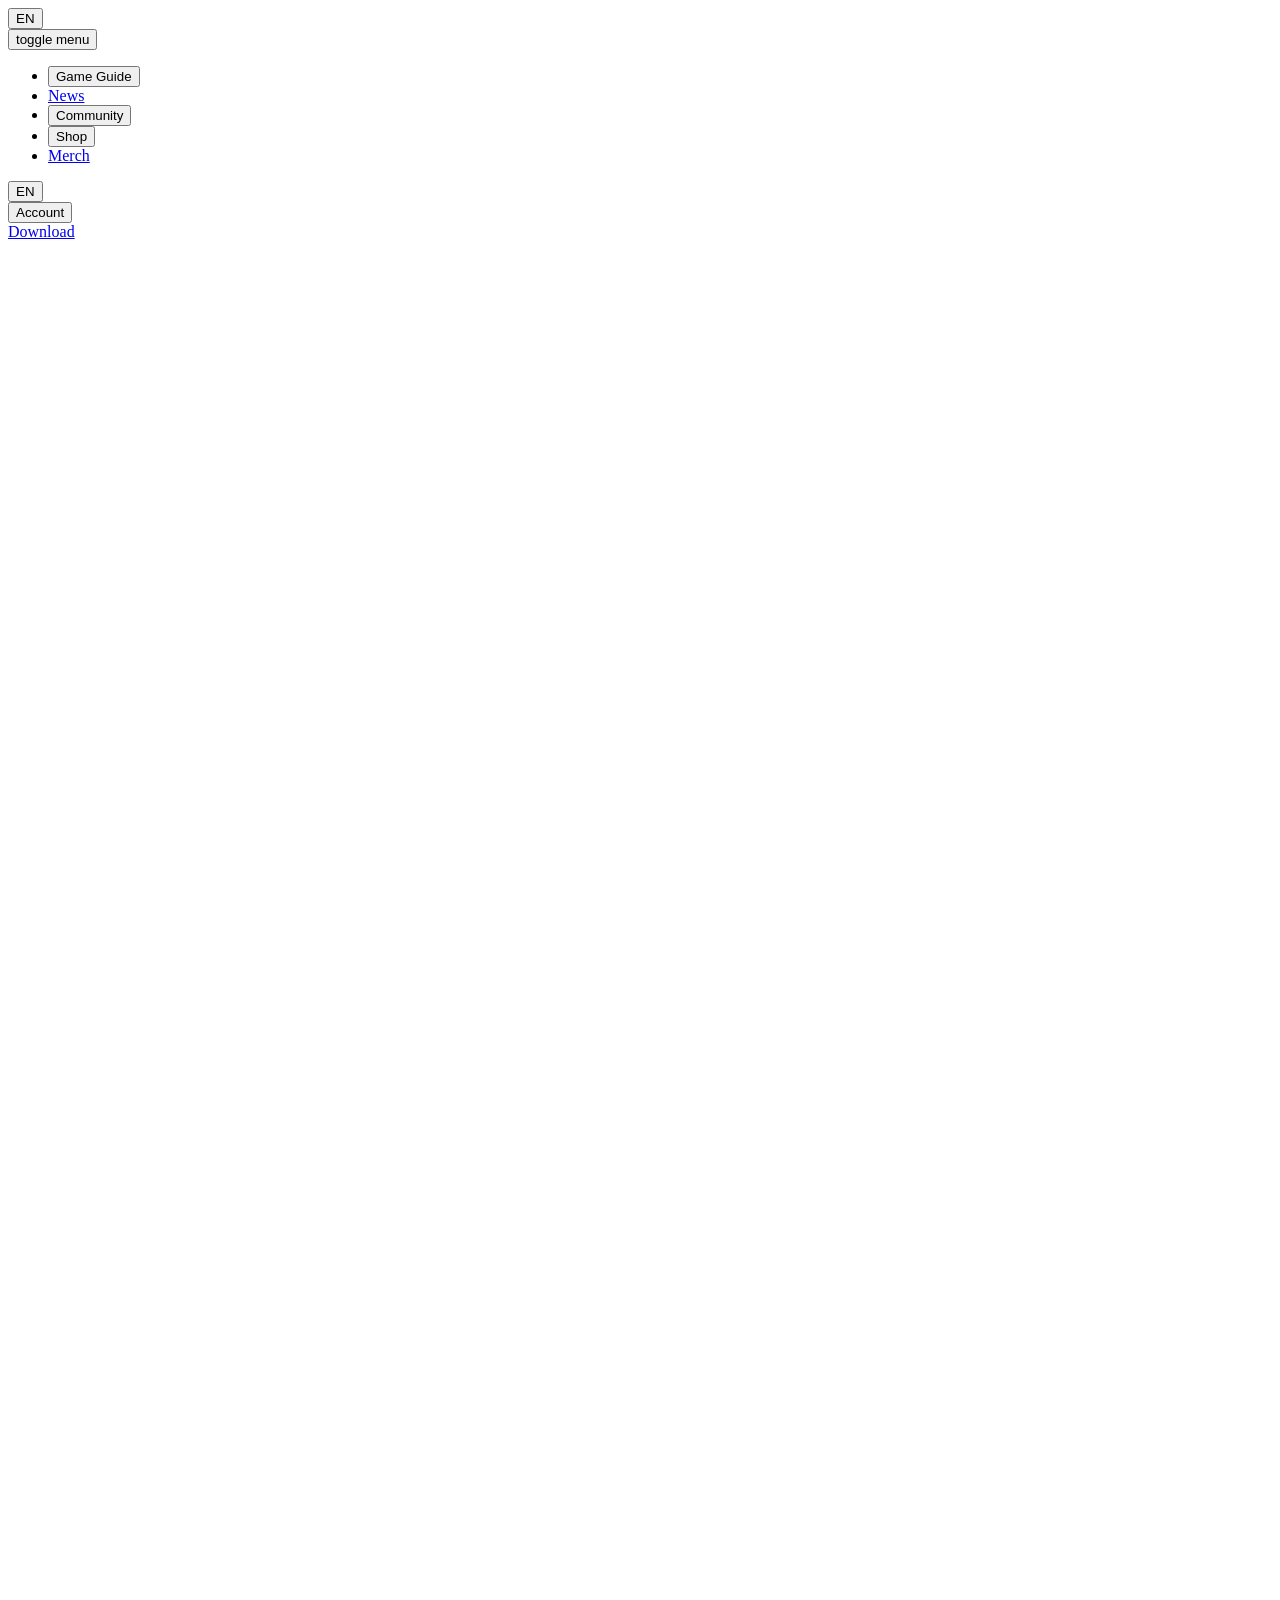
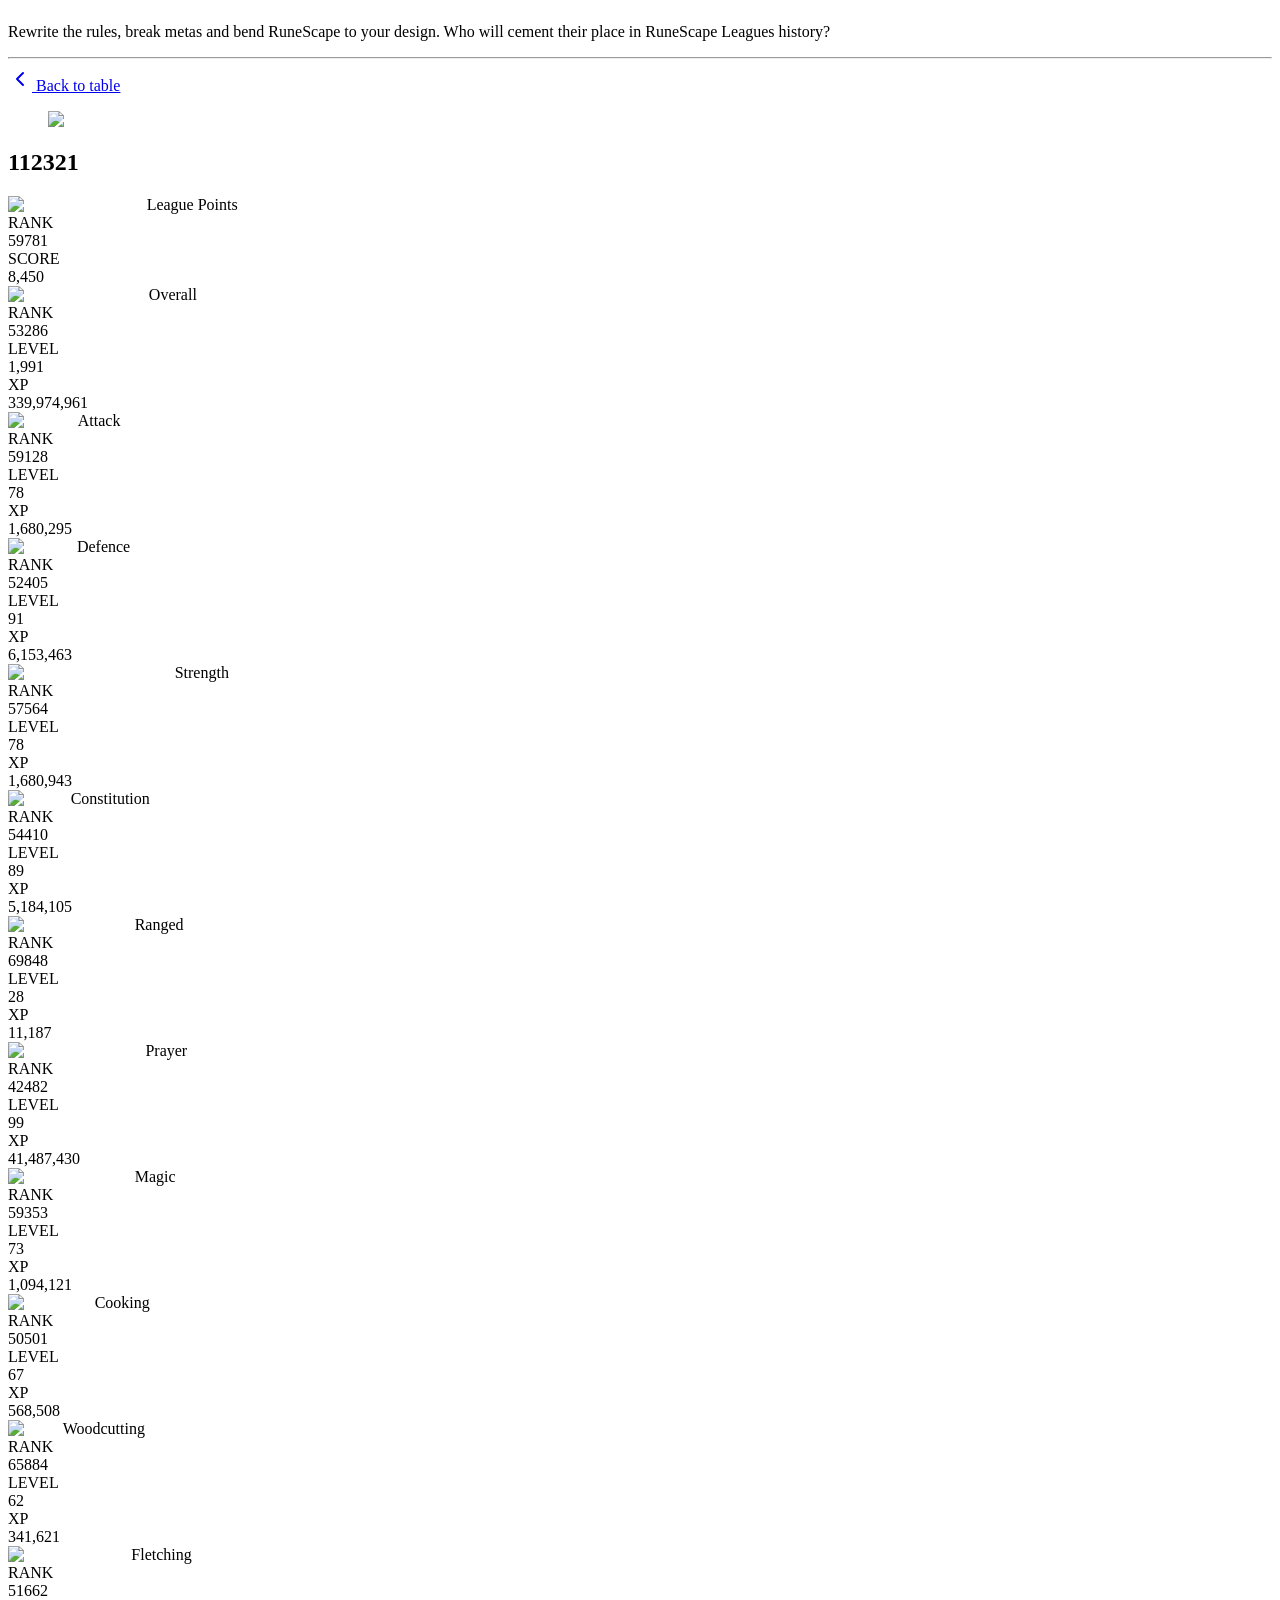
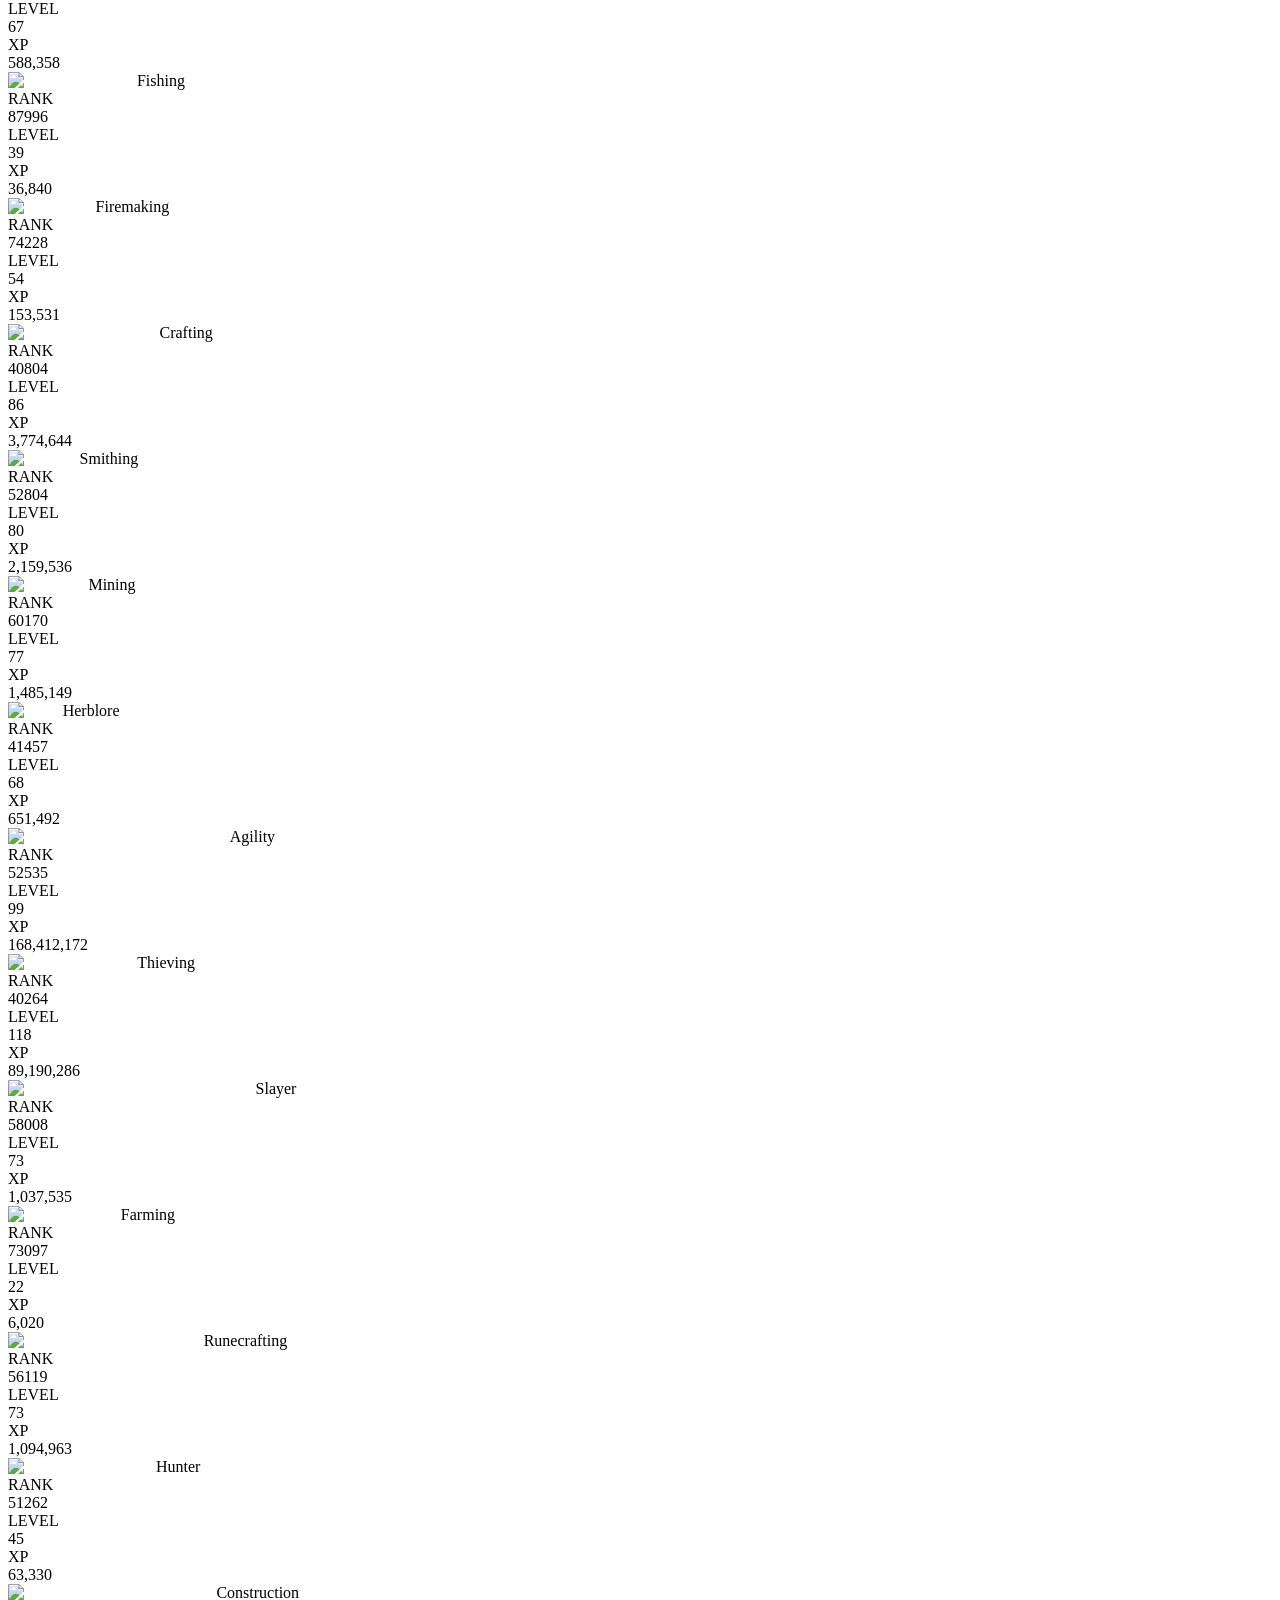
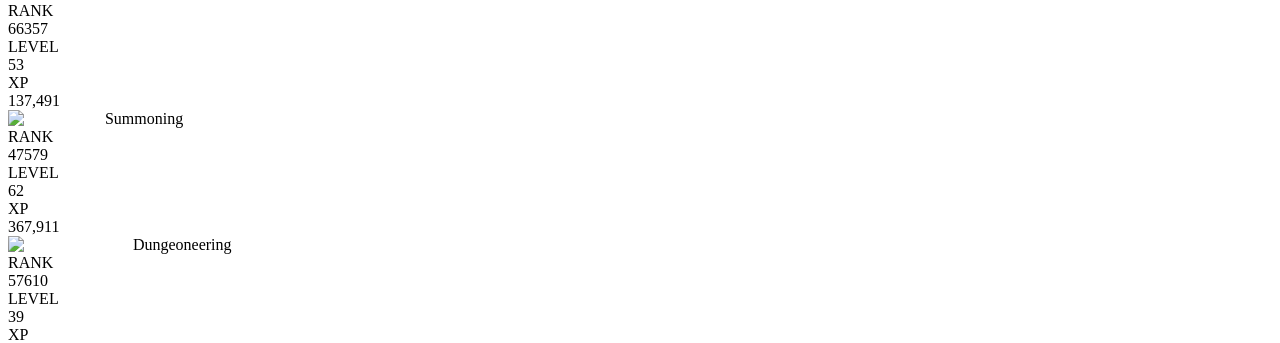
==== commit fc2f33de: "Refresh live League tracker state" ====
--- a/leagues-tracker/live-hiscores.html
+++ b/leagues-tracker/live-hiscores.html
@@ -1 +1 @@
-<!DOCTYPE html><html lang="en-GB" class="cinzelfont_bc42f2ea-module__lowBlW__variable montserratfont_660d7de9-module__TOuS1q__variable" data-product="rs"><head><meta charSet="utf-8"/><meta name="viewport" content="width=device-width, initial-scale=1"/><link rel="preload" as="image" imageSrcSet="/community-app/_next/image?url=%2Fcommunity-app%2F_next%2Fstatic%2Fmedia%2Frs-leagues-2-bg.26se6ddg-r4fb.webp&amp;w=640&amp;q=75 640w, /community-app/_next/image?url=%2Fcommunity-app%2F_next%2Fstatic%2Fmedia%2Frs-leagues-2-bg.26se6ddg-r4fb.webp&amp;w=750&amp;q=75 750w, /community-app/_next/image?url=%2Fcommunity-app%2F_next%2Fstatic%2Fmedia%2Frs-leagues-2-bg.26se6ddg-r4fb.webp&amp;w=828&amp;q=75 828w, /community-app/_next/image?url=%2Fcommunity-app%2F_next%2Fstatic%2Fmedia%2Frs-leagues-2-bg.26se6ddg-r4fb.webp&amp;w=1080&amp;q=75 1080w, /community-app/_next/image?url=%2Fcommunity-app%2F_next%2Fstatic%2Fmedia%2Frs-leagues-2-bg.26se6ddg-r4fb.webp&amp;w=1200&amp;q=75 1200w, /community-app/_next/image?url=%2Fcommunity-app%2F_next%2Fstatic%2Fmedia%2Frs-leagues-2-bg.26se6ddg-r4fb.webp&amp;w=1920&amp;q=75 1920w, /community-app/_next/image?url=%2Fcommunity-app%2F_next%2Fstatic%2Fmedia%2Frs-leagues-2-bg.26se6ddg-r4fb.webp&amp;w=2048&amp;q=75 2048w, /community-app/_next/image?url=%2Fcommunity-app%2F_next%2Fstatic%2Fmedia%2Frs-leagues-2-bg.26se6ddg-r4fb.webp&amp;w=3840&amp;q=75 3840w" imageSizes="100vw" fetchPriority="high"/><link rel="preload" as="image" imageSrcSet="/community-app/_next/image?url=%2Fcommunity-app%2F_next%2Fstatic%2Fmedia%2Fleagues-2-logo.39pcgop14dc3l.webp&amp;w=384&amp;q=75 384w, /community-app/_next/image?url=%2Fcommunity-app%2F_next%2Fstatic%2Fmedia%2Fleagues-2-logo.39pcgop14dc3l.webp&amp;w=640&amp;q=75 640w, /community-app/_next/image?url=%2Fcommunity-app%2F_next%2Fstatic%2Fmedia%2Fleagues-2-logo.39pcgop14dc3l.webp&amp;w=750&amp;q=75 750w, /community-app/_next/image?url=%2Fcommunity-app%2F_next%2Fstatic%2Fmedia%2Fleagues-2-logo.39pcgop14dc3l.webp&amp;w=828&amp;q=75 828w, /community-app/_next/image?url=%2Fcommunity-app%2F_next%2Fstatic%2Fmedia%2Fleagues-2-logo.39pcgop14dc3l.webp&amp;w=1080&amp;q=75 1080w, /community-app/_next/image?url=%2Fcommunity-app%2F_next%2Fstatic%2Fmedia%2Fleagues-2-logo.39pcgop14dc3l.webp&amp;w=1200&amp;q=75 1200w, /community-app/_next/image?url=%2Fcommunity-app%2F_next%2Fstatic%2Fmedia%2Fleagues-2-logo.39pcgop14dc3l.webp&amp;w=1920&amp;q=75 1920w, /community-app/_next/image?url=%2Fcommunity-app%2F_next%2Fstatic%2Fmedia%2Fleagues-2-logo.39pcgop14dc3l.webp&amp;w=2048&amp;q=75 2048w, /community-app/_next/image?url=%2Fcommunity-app%2F_next%2Fstatic%2Fmedia%2Fleagues-2-logo.39pcgop14dc3l.webp&amp;w=3840&amp;q=75 3840w" imageSizes="(min-width: 1200px) 58vw, 100vw" fetchPriority="high"/><link rel="stylesheet" href="/community-app/_next/static/chunks/1wne6xo71l6w3.css" data-precedence="next"/><link rel="stylesheet" href="/community-app/_next/static/chunks/2sdonry_y0fb0.css" data-precedence="next"/><link rel="stylesheet" href="/community-app/_next/static/chunks/0cekn8sid2cd_.css" data-precedence="next"/><link rel="stylesheet" href="/community-app/_next/static/chunks/2hsnbua9vfo73.css" data-precedence="next"/><link rel="stylesheet" href="/community-app/_next/static/chunks/1c0ua1de8cid9.css" data-precedence="next"/><link rel="stylesheet" href="/community-app/_next/static/chunks/1mi429760pf0g.css" data-precedence="next"/><link rel="preload" as="script" fetchPriority="low" href="/community-app/_next/static/chunks/0z-m8f-s_m1du.js"/><script src="/community-app/_next/static/chunks/3nto9gdhqki-0.js" async=""></script><script src="/community-app/_next/static/chunks/0mcamtpqhqstu.js" async=""></script><script src="/community-app/_next/static/chunks/turbopack-1g6v-pfampq0r.js" async=""></script><script src="/community-app/_next/static/chunks/008crbu1wvww1.js" async="" crossorigin=""></script><script src="/community-app/_next/static/chunks/3xc6nxzyzxkg3.js" async="" crossorigin=""></script><script src="/community-app/_next/static/chunks/1dfx-h01dgkmr.js" async="" crossorigin=""></script><script src="/community-app/_next/static/chunks/3ljel6zs4m6al.js" async="" crossorigin=""></script><script src="/community-app/_next/static/chunks/35hgw6k7iet8g.js" async="" crossorigin=""></script><link rel="preload" href="https://cdn-ukwest.onetrust.com/consent/019b25be-0577-738e-8af0-4b232af181c1/OtAutoBlock.js" as="script"/><title>112321 | Leagues II Equilibrium HiScores | RuneScape</title><meta name="description" content="See the progress of 112321 in RuneScape Leagues: EQUILIBRIUM skills and League Points."/><link rel="manifest" href="/manifest.webmanifest"/><meta name="robots" content="index, follow"/><meta name="googlebot" content="index, follow, max-video-preview:-1, max-image-preview:large, max-snippet:-1"/><link rel="canonical" href="https://rs.runescape.com/hiscores/leagues/player/112321"/><link rel="alternate" hrefLang="en-GB" href="https://rs.runescape.com/hiscores/leagues/player/112321"/><link rel="alternate" hrefLang="de-DE" href="https://rs.runescape.com/de-DE/hiscores/leagues/player/112321"/><link rel="alternate" hrefLang="fr-FR" href="https://rs.runescape.com/fr-FR/hiscores/leagues/player/112321"/><link rel="alternate" hrefLang="pt-BR" href="https://rs.runescape.com/pt-BR/hiscores/leagues/player/112321"/><link rel="alternate" hrefLang="x-default" href="https://rs.runescape.com/hiscores/leagues/player/112321"/><meta property="og:title" content="112321 | Leagues II Equilibrium HiScores | RuneScape"/><meta property="og:description" content="See the progress of 112321 in RuneScape Leagues: EQUILIBRIUM skills and League Points."/><meta property="og:url" content="https://rs.runescape.com/hiscores/leagues/player/112321"/><meta property="og:site_name" content="RuneScape"/><meta property="og:image" content="https://rs.runescape.com/community-app/_next/static/media/leagues-2-logo.39pcgop14dc3l.webp"/><meta property="og:type" content="website"/><meta name="twitter:card" content="summary_large_image"/><meta name="twitter:site" content="@RuneScape"/><meta name="twitter:title" content="112321 | Leagues II Equilibrium HiScores | RuneScape"/><meta name="twitter:description" content="See the progress of 112321 in RuneScape Leagues: EQUILIBRIUM skills and League Points."/><meta name="twitter:image" content="https://rs.runescape.com/community-app/_next/static/media/leagues-2-logo.39pcgop14dc3l.webp"/><link rel="icon" href="/community-app/_next/static/media/rs-favicon.1v95gmomvcpst.ico"/><meta name="next-size-adjust" content=""/><script src="/community-app/_next/static/chunks/0cz1d0mv5g_q7.js" noModule=""></script></head><body><div hidden=""><!--$--><!--/$--></div><header class="Header-module__p2KmyG__root " data-testid="Header"><div class="Header-module__p2KmyG__inner"><a class="Link-module__oujkmq__root buttonInline Header-module__p2KmyG__logoLink" data-testid="Link" aria-label="RuneScape" rel="noopener noreferrer" target="_self" href="https://www.runescape.com/"><span class="Link-module__oujkmq__inner"><span class="Header-module__p2KmyG__logo" aria-hidden="true"></span></span></a><div class="HeaderNav-module__cMrpXq__root" data-testid="HeaderNav"><div class="HeaderNav-module__cMrpXq__mobileNav"><div class="HeaderNav-module__cMrpXq__mobileControls"><div class="LanguageSelector-module__ojmRmW__languageDropdownContainer"><button type="button" tabindex="0" data-base-ui-click-trigger="" id="base-ui-_R_3qrm9knpfivb_" aria-haspopup="dialog" aria-expanded="false" data-slot="popover-trigger" data-testid="Popover-trigger" aria-label="Select language" class="input-module__FwjuBW__inputBase Popover-module__2lxVxq__popoverTrigger HeaderDropdown-module__IC0IKa__trigger"><span class="HeaderDropdown-module__IC0IKa__triggerContent"><span class="LanguageSelector-module__ojmRmW__globeIcon" aria-hidden="true"></span><span class="HeaderDropdown-module__IC0IKa__triggerText">EN</span><span class="HeaderDropdown-module__IC0IKa__chevron" aria-hidden="true"></span></span></button></div><button type="button" tabindex="0" data-base-ui-click-trigger="" id="base-ui-_R_4rm9knpfivb_" aria-haspopup="dialog" aria-expanded="false" aria-label="Open navigation" class="HeaderNav-module__cMrpXq__mobileTrigger"><span class="Hamburger-module__sJInSW__root" data-testid="Hamburger">toggle menu</span></button></div></div><div class="HeaderNav-module__cMrpXq__desktopNav" data-testid="HeaderNavDesktop"><nav data-slot="navigation-menu" aria-label="Primary navigation" class="HeaderNav-module__cMrpXq__menu"><ul data-slot="navigation-menu-list" class="HeaderNav-module__cMrpXq__list"><li data-slot="navigation-menu-item" class="HeaderNav-module__cMrpXq__item"><button type="button" aria-disabled="false" tabindex="0" aria-expanded="false" data-base-ui-navigation-menu-trigger="" data-slot="navigation-menu-trigger" class="HeaderNav-module__cMrpXq__desktopTrigger">Game Guide<span aria-hidden="true" data-slot="navigation-menu-indicator" class="HeaderNav-module__cMrpXq__desktopTriggerIcon"></span></button></li><li data-slot="navigation-menu-item" class="HeaderNav-module__cMrpXq__item"><a class="Link-module__oujkmq__root buttonInline HeaderNav-module__cMrpXq__desktopLink" data-testid="Link" data-slot="navigation-menu-link" rel="noopener noreferrer" target="_self" href="https://secure.runescape.com/m=news/"><span class="Link-module__oujkmq__inner">News</span></a></li><li data-slot="navigation-menu-item" class="HeaderNav-module__cMrpXq__item"><button type="button" aria-disabled="false" tabindex="0" aria-expanded="false" data-base-ui-navigation-menu-trigger="" data-slot="navigation-menu-trigger" class="HeaderNav-module__cMrpXq__desktopTrigger">Community<span aria-hidden="true" data-slot="navigation-menu-indicator" class="HeaderNav-module__cMrpXq__desktopTriggerIcon"></span></button></li><li data-slot="navigation-menu-item" class="HeaderNav-module__cMrpXq__item"><button type="button" aria-disabled="false" tabindex="0" aria-expanded="false" data-base-ui-navigation-menu-trigger="" data-slot="navigation-menu-trigger" class="HeaderNav-module__cMrpXq__desktopTrigger">Shop<span aria-hidden="true" data-slot="navigation-menu-indicator" class="HeaderNav-module__cMrpXq__desktopTriggerIcon"></span></button></li><li data-slot="navigation-menu-item" class="HeaderNav-module__cMrpXq__item"><a class="Link-module__oujkmq__root buttonInline HeaderNav-module__cMrpXq__desktopLink" data-testid="Link" data-slot="navigation-menu-link" rel="noopener noreferrer" target="_self" href="https://runescape.backstreetmerch.com/"><span class="Link-module__oujkmq__inner">Merch</span></a></li></ul></nav></div></div><div class="Header-module__p2KmyG__actions"><div class="LanguageSelector-module__ojmRmW__languageDropdownContainer"><button type="button" tabindex="0" data-base-ui-click-trigger="" id="base-ui-_R_7n9knpfivb_" aria-haspopup="dialog" aria-expanded="false" data-slot="popover-trigger" data-testid="Popover-trigger" aria-label="Select language" class="input-module__FwjuBW__inputBase Popover-module__2lxVxq__popoverTrigger HeaderDropdown-module__IC0IKa__trigger"><span class="HeaderDropdown-module__IC0IKa__triggerContent"><span class="LanguageSelector-module__ojmRmW__globeIcon" aria-hidden="true"></span><span class="HeaderDropdown-module__IC0IKa__triggerText">EN</span><span class="HeaderDropdown-module__IC0IKa__chevron" aria-hidden="true"></span></span></button></div><div class="HeaderControls-module__VELIcq__accountDropdown" data-testid="HeaderControls"><button type="button" tabindex="0" aria-haspopup="menu" id="base-ui-_R_6r9knpfivb_" class="HeaderDropdown-module__IC0IKa__trigger"><span class="HeaderDropdown-module__IC0IKa__triggerContent"><span class="HeaderDropdown-module__IC0IKa__triggerText">Account</span><span class="HeaderDropdown-module__IC0IKa__chevron" aria-hidden="true"></span></span></button></div><a class="Link-module__oujkmq__root buttonSecondary Header-module__p2KmyG__actionLink" data-testid="Link" rel="noopener noreferrer" target="_self" href="https://www.runescape.com/play"><span class="Link-module__oujkmq__inner">Download</span></a></div></div></header><main><div data-testid="LeagueHiscoreDetail"><section class="ContentPlate-module__z-NlYa__root LeaguesHiscoreShared-module__vxnuhW__overlayPlate LeaguesHiscoreShared-module__vxnuhW__imageOnlyPlate" data-testid="ContentPlate" style="--gradient-orientation:bottom right"><figure class="ContentPlate-module__z-NlYa__backgroundFigure ContentPlate-module__z-NlYa__backgroundFigureVertical" data-testid="ContentPlateBackgroundVertical"><img alt="" fetchPriority="high" loading="eager" width="1920" height="1080" decoding="async" data-nimg="1" class="ContentPlate-module__z-NlYa__backgroundImage" style="color:transparent;--object-fit:cover" sizes="100vw" srcSet="/community-app/_next/image?url=%2Fcommunity-app%2F_next%2Fstatic%2Fmedia%2Frs-leagues-2-bg.26se6ddg-r4fb.webp&amp;w=640&amp;q=75 640w, /community-app/_next/image?url=%2Fcommunity-app%2F_next%2Fstatic%2Fmedia%2Frs-leagues-2-bg.26se6ddg-r4fb.webp&amp;w=750&amp;q=75 750w, /community-app/_next/image?url=%2Fcommunity-app%2F_next%2Fstatic%2Fmedia%2Frs-leagues-2-bg.26se6ddg-r4fb.webp&amp;w=828&amp;q=75 828w, /community-app/_next/image?url=%2Fcommunity-app%2F_next%2Fstatic%2Fmedia%2Frs-leagues-2-bg.26se6ddg-r4fb.webp&amp;w=1080&amp;q=75 1080w, /community-app/_next/image?url=%2Fcommunity-app%2F_next%2Fstatic%2Fmedia%2Frs-leagues-2-bg.26se6ddg-r4fb.webp&amp;w=1200&amp;q=75 1200w, /community-app/_next/image?url=%2Fcommunity-app%2F_next%2Fstatic%2Fmedia%2Frs-leagues-2-bg.26se6ddg-r4fb.webp&amp;w=1920&amp;q=75 1920w, /community-app/_next/image?url=%2Fcommunity-app%2F_next%2Fstatic%2Fmedia%2Frs-leagues-2-bg.26se6ddg-r4fb.webp&amp;w=2048&amp;q=75 2048w, /community-app/_next/image?url=%2Fcommunity-app%2F_next%2Fstatic%2Fmedia%2Frs-leagues-2-bg.26se6ddg-r4fb.webp&amp;w=3840&amp;q=75 3840w" src="/community-app/_next/image?url=%2Fcommunity-app%2F_next%2Fstatic%2Fmedia%2Frs-leagues-2-bg.26se6ddg-r4fb.webp&amp;w=3840&amp;q=75"/></figure><figure class="ContentPlate-module__z-NlYa__backgroundFigure ContentPlate-module__z-NlYa__backgroundFigureHorizontal" data-testid="ContentPlateBackgroundVertical"><img alt="" fetchPriority="high" loading="eager" width="1920" height="1080" decoding="async" data-nimg="1" class="ContentPlate-module__z-NlYa__backgroundImage" style="color:transparent;--object-fit:cover" sizes="100vw" srcSet="/community-app/_next/image?url=%2Fcommunity-app%2F_next%2Fstatic%2Fmedia%2Frs-leagues-2-bg.26se6ddg-r4fb.webp&amp;w=640&amp;q=75 640w, /community-app/_next/image?url=%2Fcommunity-app%2F_next%2Fstatic%2Fmedia%2Frs-leagues-2-bg.26se6ddg-r4fb.webp&amp;w=750&amp;q=75 750w, /community-app/_next/image?url=%2Fcommunity-app%2F_next%2Fstatic%2Fmedia%2Frs-leagues-2-bg.26se6ddg-r4fb.webp&amp;w=828&amp;q=75 828w, /community-app/_next/image?url=%2Fcommunity-app%2F_next%2Fstatic%2Fmedia%2Frs-leagues-2-bg.26se6ddg-r4fb.webp&amp;w=1080&amp;q=75 1080w, /community-app/_next/image?url=%2Fcommunity-app%2F_next%2Fstatic%2Fmedia%2Frs-leagues-2-bg.26se6ddg-r4fb.webp&amp;w=1200&amp;q=75 1200w, /community-app/_next/image?url=%2Fcommunity-app%2F_next%2Fstatic%2Fmedia%2Frs-leagues-2-bg.26se6ddg-r4fb.webp&amp;w=1920&amp;q=75 1920w, /community-app/_next/image?url=%2Fcommunity-app%2F_next%2Fstatic%2Fmedia%2Frs-leagues-2-bg.26se6ddg-r4fb.webp&amp;w=2048&amp;q=75 2048w, /community-app/_next/image?url=%2Fcommunity-app%2F_next%2Fstatic%2Fmedia%2Frs-leagues-2-bg.26se6ddg-r4fb.webp&amp;w=3840&amp;q=75 3840w" src="/community-app/_next/image?url=%2Fcommunity-app%2F_next%2Fstatic%2Fmedia%2Frs-leagues-2-bg.26se6ddg-r4fb.webp&amp;w=3840&amp;q=75"/></figure><div class="ContentPlate-module__z-NlYa__inner" style="--overhang-padding:128px" data-testid="ContentPlateInner"><div class="ContentPlate-module__z-NlYa__content ContentPlate-module__z-NlYa__contentRight"><div class="ContentPlate-module__z-NlYa__imageBox " data-testid="ImageBox"><figure class="ContentPlate-module__z-NlYa__imageBoxFigure ContentPlate-module__z-NlYa__imageBoxFigureVertical" style="--justify-content:center"><img alt="A truncated icosahedron with hexagons flying off behind the logo for RuneScape Leagues Catalyst" fetchPriority="high" loading="eager" width="357" height="363" decoding="async" data-nimg="1" class="ContentPlate-module__z-NlYa__imageBoxImage" style="color:transparent;--height:363px;--width:357px;--object-position:bottom center" sizes="(min-width: 1200px) 58vw, 100vw" srcSet="/community-app/_next/image?url=%2Fcommunity-app%2F_next%2Fstatic%2Fmedia%2Fleagues-2-logo.39pcgop14dc3l.webp&amp;w=384&amp;q=75 384w, /community-app/_next/image?url=%2Fcommunity-app%2F_next%2Fstatic%2Fmedia%2Fleagues-2-logo.39pcgop14dc3l.webp&amp;w=640&amp;q=75 640w, /community-app/_next/image?url=%2Fcommunity-app%2F_next%2Fstatic%2Fmedia%2Fleagues-2-logo.39pcgop14dc3l.webp&amp;w=750&amp;q=75 750w, /community-app/_next/image?url=%2Fcommunity-app%2F_next%2Fstatic%2Fmedia%2Fleagues-2-logo.39pcgop14dc3l.webp&amp;w=828&amp;q=75 828w, /community-app/_next/image?url=%2Fcommunity-app%2F_next%2Fstatic%2Fmedia%2Fleagues-2-logo.39pcgop14dc3l.webp&amp;w=1080&amp;q=75 1080w, /community-app/_next/image?url=%2Fcommunity-app%2F_next%2Fstatic%2Fmedia%2Fleagues-2-logo.39pcgop14dc3l.webp&amp;w=1200&amp;q=75 1200w, /community-app/_next/image?url=%2Fcommunity-app%2F_next%2Fstatic%2Fmedia%2Fleagues-2-logo.39pcgop14dc3l.webp&amp;w=1920&amp;q=75 1920w, /community-app/_next/image?url=%2Fcommunity-app%2F_next%2Fstatic%2Fmedia%2Fleagues-2-logo.39pcgop14dc3l.webp&amp;w=2048&amp;q=75 2048w, /community-app/_next/image?url=%2Fcommunity-app%2F_next%2Fstatic%2Fmedia%2Fleagues-2-logo.39pcgop14dc3l.webp&amp;w=3840&amp;q=75 3840w" src="/community-app/_next/image?url=%2Fcommunity-app%2F_next%2Fstatic%2Fmedia%2Fleagues-2-logo.39pcgop14dc3l.webp&amp;w=3840&amp;q=75"/></figure><figure class="ContentPlate-module__z-NlYa__imageBoxFigure ContentPlate-module__z-NlYa__imageBoxFigureHorizontal" style="--justify-content:center"><img alt="A truncated icosahedron with hexagons flying off behind the logo for RuneScape Leagues Catalyst" fetchPriority="high" loading="eager" width="357" height="363" decoding="async" data-nimg="1" class="ContentPlate-module__z-NlYa__imageBoxImage" style="color:transparent;--height:363px;--width:357px;--object-position:bottom center" sizes="(min-width: 1200px) 58vw, 100vw" srcSet="/community-app/_next/image?url=%2Fcommunity-app%2F_next%2Fstatic%2Fmedia%2Fleagues-2-logo.39pcgop14dc3l.webp&amp;w=384&amp;q=75 384w, /community-app/_next/image?url=%2Fcommunity-app%2F_next%2Fstatic%2Fmedia%2Fleagues-2-logo.39pcgop14dc3l.webp&amp;w=640&amp;q=75 640w, /community-app/_next/image?url=%2Fcommunity-app%2F_next%2Fstatic%2Fmedia%2Fleagues-2-logo.39pcgop14dc3l.webp&amp;w=750&amp;q=75 750w, /community-app/_next/image?url=%2Fcommunity-app%2F_next%2Fstatic%2Fmedia%2Fleagues-2-logo.39pcgop14dc3l.webp&amp;w=828&amp;q=75 828w, /community-app/_next/image?url=%2Fcommunity-app%2F_next%2Fstatic%2Fmedia%2Fleagues-2-logo.39pcgop14dc3l.webp&amp;w=1080&amp;q=75 1080w, /community-app/_next/image?url=%2Fcommunity-app%2F_next%2Fstatic%2Fmedia%2Fleagues-2-logo.39pcgop14dc3l.webp&amp;w=1200&amp;q=75 1200w, /community-app/_next/image?url=%2Fcommunity-app%2F_next%2Fstatic%2Fmedia%2Fleagues-2-logo.39pcgop14dc3l.webp&amp;w=1920&amp;q=75 1920w, /community-app/_next/image?url=%2Fcommunity-app%2F_next%2Fstatic%2Fmedia%2Fleagues-2-logo.39pcgop14dc3l.webp&amp;w=2048&amp;q=75 2048w, /community-app/_next/image?url=%2Fcommunity-app%2F_next%2Fstatic%2Fmedia%2Fleagues-2-logo.39pcgop14dc3l.webp&amp;w=3840&amp;q=75 3840w" src="/community-app/_next/image?url=%2Fcommunity-app%2F_next%2Fstatic%2Fmedia%2Fleagues-2-logo.39pcgop14dc3l.webp&amp;w=3840&amp;q=75"/></figure></div><div class="LeaguesHiscoreShared-module__vxnuhW__headerFooter"><p class="LeaguesHiscoreShared-module__vxnuhW__headerFooterCopy">Rewrite the rules, break metas and bend RuneScape to your design. Who will cement their place in RuneScape Leagues history?</p></div></div></div></section><div data-testid="PageBackground"><hr class="Divider-module__oxZ5oq__divider " data-testid="Divider" style="--color:oklch(74.65% 0.1006 71.12);--height:2"/><div class="PageBackground-module__9valGW__background"><div class="PageBackground-module__9valGW__ratioBox PageBackground-module__9valGW__topRatio"><img alt="Forest background" fetchPriority="low" loading="lazy" decoding="async" data-nimg="fill" class="PageBackground-module__9valGW__backgroundImage undefined" style="position:absolute;height:100%;width:100%;left:0;top:0;right:0;bottom:0;color:transparent" sizes="100vw" srcSet="/community-app/_next/image?url=%2Fcommunity-app%2F_next%2Fstatic%2Fmedia%2Fforest-top.3pdo-w3pfb-1c.webp&amp;w=640&amp;q=75 640w, /community-app/_next/image?url=%2Fcommunity-app%2F_next%2Fstatic%2Fmedia%2Fforest-top.3pdo-w3pfb-1c.webp&amp;w=750&amp;q=75 750w, /community-app/_next/image?url=%2Fcommunity-app%2F_next%2Fstatic%2Fmedia%2Fforest-top.3pdo-w3pfb-1c.webp&amp;w=828&amp;q=75 828w, /community-app/_next/image?url=%2Fcommunity-app%2F_next%2Fstatic%2Fmedia%2Fforest-top.3pdo-w3pfb-1c.webp&amp;w=1080&amp;q=75 1080w, /community-app/_next/image?url=%2Fcommunity-app%2F_next%2Fstatic%2Fmedia%2Fforest-top.3pdo-w3pfb-1c.webp&amp;w=1200&amp;q=75 1200w, /community-app/_next/image?url=%2Fcommunity-app%2F_next%2Fstatic%2Fmedia%2Fforest-top.3pdo-w3pfb-1c.webp&amp;w=1920&amp;q=75 1920w, /community-app/_next/image?url=%2Fcommunity-app%2F_next%2Fstatic%2Fmedia%2Fforest-top.3pdo-w3pfb-1c.webp&amp;w=2048&amp;q=75 2048w, /community-app/_next/image?url=%2Fcommunity-app%2F_next%2Fstatic%2Fmedia%2Fforest-top.3pdo-w3pfb-1c.webp&amp;w=3840&amp;q=75 3840w" src="/community-app/_next/image?url=%2Fcommunity-app%2F_next%2Fstatic%2Fmedia%2Fforest-top.3pdo-w3pfb-1c.webp&amp;w=3840&amp;q=75"/></div><div class="PageBackground-module__9valGW__ratioBox PageBackground-module__9valGW__bottomRatio"><img alt="Forest background" loading="lazy" decoding="async" data-nimg="fill" class="PageBackground-module__9valGW__backgroundImage undefined" style="position:absolute;height:100%;width:100%;left:0;top:0;right:0;bottom:0;color:transparent" sizes="100vw" srcSet="/community-app/_next/image?url=%2Fcommunity-app%2F_next%2Fstatic%2Fmedia%2Fforest-bottom.23l6ougbgkv31.webp&amp;w=640&amp;q=75 640w, /community-app/_next/image?url=%2Fcommunity-app%2F_next%2Fstatic%2Fmedia%2Fforest-bottom.23l6ougbgkv31.webp&amp;w=750&amp;q=75 750w, /community-app/_next/image?url=%2Fcommunity-app%2F_next%2Fstatic%2Fmedia%2Fforest-bottom.23l6ougbgkv31.webp&amp;w=828&amp;q=75 828w, /community-app/_next/image?url=%2Fcommunity-app%2F_next%2Fstatic%2Fmedia%2Fforest-bottom.23l6ougbgkv31.webp&amp;w=1080&amp;q=75 1080w, /community-app/_next/image?url=%2Fcommunity-app%2F_next%2Fstatic%2Fmedia%2Fforest-bottom.23l6ougbgkv31.webp&amp;w=1200&amp;q=75 1200w, /community-app/_next/image?url=%2Fcommunity-app%2F_next%2Fstatic%2Fmedia%2Fforest-bottom.23l6ougbgkv31.webp&amp;w=1920&amp;q=75 1920w, /community-app/_next/image?url=%2Fcommunity-app%2F_next%2Fstatic%2Fmedia%2Fforest-bottom.23l6ougbgkv31.webp&amp;w=2048&amp;q=75 2048w, /community-app/_next/image?url=%2Fcommunity-app%2F_next%2Fstatic%2Fmedia%2Fforest-bottom.23l6ougbgkv31.webp&amp;w=3840&amp;q=75 3840w" src="/community-app/_next/image?url=%2Fcommunity-app%2F_next%2Fstatic%2Fmedia%2Fforest-bottom.23l6ougbgkv31.webp&amp;w=3840&amp;q=75"/></div><div class="PageBackground-module__9valGW__childrenContainer"><div class="Frame-module__t_NvuW__root Frame-module__t_NvuW__negativeTop LeaguesHiscoreShared-module__vxnuhW__frame" data-testid="Frame"><nav class="LeagueHiscoreDetail-module__Iv8GNa__backWrapper"><a class="Link-module__oujkmq__root buttonInline" data-testid="Link" href="/hiscores/leagues/leaguePoints"><span class="Link-module__oujkmq__inner"><svg xmlns="http://www.w3.org/2000/svg" width="24" height="24" viewBox="0 0 24 24" fill="none" stroke="currentColor" stroke-width="2" stroke-linecap="round" stroke-linejoin="round" class="lucide lucide-chevron-left" aria-hidden="true"><path d="m15 18-6-6 6-6"></path></svg> <!-- -->Back to table</span></a></nav><section class="LeagueHiscoreDetail-module__Iv8GNa__detailsBox"><div class="Avatar-module__iJA0Ma__root" style="--avatar-size:100px" data-testid="Avatar"><figure class="Avatar-module__iJA0Ma__figure"><img alt="A headshot avatar of the player 112321" data-testid="AvatarImage" title="112321" loading="lazy" width="100" height="100" decoding="async" data-nimg="1" class="Avatar-module__iJA0Ma__image" style="color:transparent;background-size:cover;background-position:50% 50%;background-repeat:no-repeat;background-image:url(&quot;data:image/svg+xml;charset=utf-8,%3Csvg xmlns=&#x27;http://www.w3.org/2000/svg&#x27; viewBox=&#x27;0 0 100 100&#x27;%3E%3Cfilter id=&#x27;b&#x27; color-interpolation-filters=&#x27;sRGB&#x27;%3E%3CfeGaussianBlur stdDeviation=&#x27;20&#x27;/%3E%3CfeColorMatrix values=&#x27;1 0 0 0 0 0 1 0 0 0 0 0 1 0 0 0 0 0 100 -1&#x27; result=&#x27;s&#x27;/%3E%3CfeFlood x=&#x27;0&#x27; y=&#x27;0&#x27; width=&#x27;100%25&#x27; height=&#x27;100%25&#x27;/%3E%3CfeComposite operator=&#x27;out&#x27; in=&#x27;s&#x27;/%3E%3CfeComposite in2=&#x27;SourceGraphic&#x27;/%3E%3CfeGaussianBlur stdDeviation=&#x27;20&#x27;/%3E%3C/filter%3E%3Cimage width=&#x27;100%25&#x27; height=&#x27;100%25&#x27; x=&#x27;0&#x27; y=&#x27;0&#x27; preserveAspectRatio=&#x27;none&#x27; style=&#x27;filter: url(%23b);&#x27; href=&#x27;/community-app/_next/static/media/placeholder.39ds95434iczd.png&#x27;/%3E%3C/svg%3E&quot;)" src="https://secure.runescape.com/m=avatar-rs/112321/chat.png?h=100&amp;w=100"/></figure></div><h1 class="Heading-module__sygRNa__root Heading-module__sygRNa__rootH1 LeagueHiscoreDetail-module__Iv8GNa__playerNameTitle" data-testid="Heading" style="--align:center;--font-family:&#x27;cinzelFont&#x27;, &#x27;cinzelFont Fallback&#x27;;--font-weight:400">112321</h1><div class="InsetContent-module__ugFg2W__insetContent HiscoreTotalCard-module__dpP_2q__card ActivityTotal-module__LsJpka__activityTotal" data-testid="ActivityTotal"><div class="HiscoreTotalCard-module__dpP_2q__content" style="--stat-count:2"><div class="HiscoreTotalCard-module__dpP_2q__labelContainer"><img alt="League points logo" loading="lazy" width="32" height="32" decoding="async" data-nimg="1" class="HiscoreTotalCard-module__dpP_2q__icon" style="color:transparent" src="/community-app/_next/static/media/league2Points.1c_1u-2e-femb.svg"/><span class="HiscoreTotalCard-module__dpP_2q__label">League Points</span></div><div class="HiscoreTotalCard-module__dpP_2q__stats"><div class="HiscoreTotalCard-module__dpP_2q__stat"><span class="HiscoreTotalCard-module__dpP_2q__statLabel">RANK</span><div class="HiscoreTotalCard-module__dpP_2q__statValue"><div class="RankDisplay-module__rq9GjW__rankContainer">59657</div></div></div><div class="HiscoreTotalCard-module__dpP_2q__stat"><span class="HiscoreTotalCard-module__dpP_2q__statLabel">SCORE</span><div class="HiscoreTotalCard-module__dpP_2q__statValue">8,210</div></div></div></div></div><div class="InsetContent-module__ugFg2W__insetContent HiscoreTotalCard-module__dpP_2q__card" data-testid="InsetContent"><div class="HiscoreTotalCard-module__dpP_2q__content" style="--stat-count:3"><div class="HiscoreTotalCard-module__dpP_2q__labelContainer"><img alt="3 column bar graph" loading="lazy" width="32" height="32" decoding="async" data-nimg="1" class="HiscoreTotalCard-module__dpP_2q__icon" style="color:transparent" src="/community-app/_next/static/media/overall.1sjjje8zzkbe4.svg"/><span class="HiscoreTotalCard-module__dpP_2q__label">Overall</span></div><div class="HiscoreTotalCard-module__dpP_2q__stats"><div class="HiscoreTotalCard-module__dpP_2q__stat"><span class="HiscoreTotalCard-module__dpP_2q__statLabel">RANK</span><div class="HiscoreTotalCard-module__dpP_2q__statValue"><div class="RankDisplay-module__rq9GjW__rankContainer">54752</div></div></div><div class="HiscoreTotalCard-module__dpP_2q__stat"><span class="HiscoreTotalCard-module__dpP_2q__statLabel">LEVEL</span><div class="HiscoreTotalCard-module__dpP_2q__statValue">1,917</div></div><div class="HiscoreTotalCard-module__dpP_2q__stat"><span class="HiscoreTotalCard-module__dpP_2q__statLabel">XP</span><div class="HiscoreTotalCard-module__dpP_2q__statValue">312,510,867</div></div></div></div></div><div class="HiscoreTotals-module__RhzjHa__cards" data-testid="SkillTotals"><div class="InsetContent-module__ugFg2W__insetContent HiscoreTotalCard-module__dpP_2q__card" data-testid="InsetContent"><div class="HiscoreTotalCard-module__dpP_2q__content" style="--stat-count:3"><div class="HiscoreTotalCard-module__dpP_2q__labelContainer"><img alt="A sword" loading="lazy" width="32" height="32" decoding="async" data-nimg="1" class="HiscoreTotalCard-module__dpP_2q__icon" style="color:transparent" src="/community-app/_next/static/media/attack.0mpnh7muecnxf.svg"/><span class="HiscoreTotalCard-module__dpP_2q__label">Attack</span></div><div class="HiscoreTotalCard-module__dpP_2q__stats"><div class="HiscoreTotalCard-module__dpP_2q__stat"><span class="HiscoreTotalCard-module__dpP_2q__statLabel">RANK</span><div class="HiscoreTotalCard-module__dpP_2q__statValue"><div class="RankDisplay-module__rq9GjW__rankContainer">63230</div></div></div><div class="HiscoreTotalCard-module__dpP_2q__stat"><span class="HiscoreTotalCard-module__dpP_2q__statLabel">LEVEL</span><div class="HiscoreTotalCard-module__dpP_2q__statValue">71</div></div><div class="HiscoreTotalCard-module__dpP_2q__stat"><span class="HiscoreTotalCard-module__dpP_2q__statLabel">XP</span><div class="HiscoreTotalCard-module__dpP_2q__statValue">844,057</div></div></div></div></div><div class="InsetContent-module__ugFg2W__insetContent HiscoreTotalCard-module__dpP_2q__card" data-testid="InsetContent"><div class="HiscoreTotalCard-module__dpP_2q__content" style="--stat-count:3"><div class="HiscoreTotalCard-module__dpP_2q__labelContainer"><img alt="A shield" loading="lazy" width="32" height="32" decoding="async" data-nimg="1" class="HiscoreTotalCard-module__dpP_2q__icon" style="color:transparent" src="/community-app/_next/static/media/defence.1z78htuoewara.svg"/><span class="HiscoreTotalCard-module__dpP_2q__label">Defence</span></div><div class="HiscoreTotalCard-module__dpP_2q__stats"><div class="HiscoreTotalCard-module__dpP_2q__stat"><span class="HiscoreTotalCard-module__dpP_2q__statLabel">RANK</span><div class="HiscoreTotalCard-module__dpP_2q__statValue"><div class="RankDisplay-module__rq9GjW__rankContainer">53831</div></div></div><div class="HiscoreTotalCard-module__dpP_2q__stat"><span class="HiscoreTotalCard-module__dpP_2q__statLabel">LEVEL</span><div class="HiscoreTotalCard-module__dpP_2q__statValue">89</div></div><div class="HiscoreTotalCard-module__dpP_2q__stat"><span class="HiscoreTotalCard-module__dpP_2q__statLabel">XP</span><div class="HiscoreTotalCard-module__dpP_2q__statValue">5,336,124</div></div></div></div></div><div class="InsetContent-module__ugFg2W__insetContent HiscoreTotalCard-module__dpP_2q__card" data-testid="InsetContent"><div class="HiscoreTotalCard-module__dpP_2q__content" style="--stat-count:3"><div class="HiscoreTotalCard-module__dpP_2q__labelContainer"><img alt="A fist pointing upwards" loading="lazy" width="32" height="32" decoding="async" data-nimg="1" class="HiscoreTotalCard-module__dpP_2q__icon" style="color:transparent" src="/community-app/_next/static/media/strength.3mbl6zau_xxxk.svg"/><span class="HiscoreTotalCard-module__dpP_2q__label">Strength</span></div><div class="HiscoreTotalCard-module__dpP_2q__stats"><div class="HiscoreTotalCard-module__dpP_2q__stat"><span class="HiscoreTotalCard-module__dpP_2q__statLabel">RANK</span><div class="HiscoreTotalCard-module__dpP_2q__statValue"><div class="RankDisplay-module__rq9GjW__rankContainer">62020</div></div></div><div class="HiscoreTotalCard-module__dpP_2q__stat"><span class="HiscoreTotalCard-module__dpP_2q__statLabel">LEVEL</span><div class="HiscoreTotalCard-module__dpP_2q__statValue">71</div></div><div class="HiscoreTotalCard-module__dpP_2q__stat"><span class="HiscoreTotalCard-module__dpP_2q__statLabel">XP</span><div class="HiscoreTotalCard-module__dpP_2q__statValue">844,057</div></div></div></div></div><div class="InsetContent-module__ugFg2W__insetContent HiscoreTotalCard-module__dpP_2q__card" data-testid="InsetContent"><div class="HiscoreTotalCard-module__dpP_2q__content" style="--stat-count:3"><div class="HiscoreTotalCard-module__dpP_2q__labelContainer"><img alt="A heart" loading="lazy" width="32" height="32" decoding="async" data-nimg="1" class="HiscoreTotalCard-module__dpP_2q__icon" style="color:transparent" src="/community-app/_next/static/media/constitution.3lusamd9vogia.svg"/><span class="HiscoreTotalCard-module__dpP_2q__label">Constitution</span></div><div class="HiscoreTotalCard-module__dpP_2q__stats"><div class="HiscoreTotalCard-module__dpP_2q__stat"><span class="HiscoreTotalCard-module__dpP_2q__statLabel">RANK</span><div class="HiscoreTotalCard-module__dpP_2q__statValue"><div class="RankDisplay-module__rq9GjW__rankContainer">55496</div></div></div><div class="HiscoreTotalCard-module__dpP_2q__stat"><span class="HiscoreTotalCard-module__dpP_2q__statLabel">LEVEL</span><div class="HiscoreTotalCard-module__dpP_2q__statValue">87</div></div><div class="HiscoreTotalCard-module__dpP_2q__stat"><span class="HiscoreTotalCard-module__dpP_2q__statLabel">XP</span><div class="HiscoreTotalCard-module__dpP_2q__statValue">4,079,083</div></div></div></div></div><div class="InsetContent-module__ugFg2W__insetContent HiscoreTotalCard-module__dpP_2q__card" data-testid="InsetContent"><div class="HiscoreTotalCard-module__dpP_2q__content" style="--stat-count:3"><div class="HiscoreTotalCard-module__dpP_2q__labelContainer"><img alt="A bow and arrow" loading="lazy" width="32" height="32" decoding="async" data-nimg="1" class="HiscoreTotalCard-module__dpP_2q__icon" style="color:transparent" src="/community-app/_next/static/media/ranged.1c_17gqm7j92-.svg"/><span class="HiscoreTotalCard-module__dpP_2q__label">Ranged</span></div><div class="HiscoreTotalCard-module__dpP_2q__stats"><div class="HiscoreTotalCard-module__dpP_2q__stat"><span class="HiscoreTotalCard-module__dpP_2q__statLabel">RANK</span><div class="HiscoreTotalCard-module__dpP_2q__statValue"><div class="RankDisplay-module__rq9GjW__rankContainer">68969</div></div></div><div class="HiscoreTotalCard-module__dpP_2q__stat"><span class="HiscoreTotalCard-module__dpP_2q__statLabel">LEVEL</span><div class="HiscoreTotalCard-module__dpP_2q__statValue">28</div></div><div class="HiscoreTotalCard-module__dpP_2q__stat"><span class="HiscoreTotalCard-module__dpP_2q__statLabel">XP</span><div class="HiscoreTotalCard-module__dpP_2q__statValue">11,187</div></div></div></div></div><div class="InsetContent-module__ugFg2W__insetContent HiscoreTotalCard-module__dpP_2q__card" data-testid="InsetContent"><div class="HiscoreTotalCard-module__dpP_2q__content" style="--stat-count:3"><div class="HiscoreTotalCard-module__dpP_2q__labelContainer"><img alt="A four-pointed star" loading="lazy" width="32" height="32" decoding="async" data-nimg="1" class="HiscoreTotalCard-module__dpP_2q__icon" style="color:transparent" src="/community-app/_next/static/media/prayer.09x8pwzfw1ch6.svg"/><span class="HiscoreTotalCard-module__dpP_2q__label">Prayer</span></div><div class="HiscoreTotalCard-module__dpP_2q__stats"><div class="HiscoreTotalCard-module__dpP_2q__stat"><span class="HiscoreTotalCard-module__dpP_2q__statLabel">RANK</span><div class="HiscoreTotalCard-module__dpP_2q__statValue"><div class="RankDisplay-module__rq9GjW__rankContainer">42175</div></div></div><div class="HiscoreTotalCard-module__dpP_2q__stat"><span class="HiscoreTotalCard-module__dpP_2q__statLabel">LEVEL</span><div class="HiscoreTotalCard-module__dpP_2q__statValue">99</div></div><div class="HiscoreTotalCard-module__dpP_2q__stat"><span class="HiscoreTotalCard-module__dpP_2q__statLabel">XP</span><div class="HiscoreTotalCard-module__dpP_2q__statValue">40,451,947</div></div></div></div></div><div class="InsetContent-module__ugFg2W__insetContent HiscoreTotalCard-module__dpP_2q__card" data-testid="InsetContent"><div class="HiscoreTotalCard-module__dpP_2q__content" style="--stat-count:3"><div class="HiscoreTotalCard-module__dpP_2q__labelContainer"><img alt="A blue pointy hat" loading="lazy" width="32" height="32" decoding="async" data-nimg="1" class="HiscoreTotalCard-module__dpP_2q__icon" style="color:transparent" src="/community-app/_next/static/media/magic.06r5bn97wm6-v.svg"/><span class="HiscoreTotalCard-module__dpP_2q__label">Magic</span></div><div class="HiscoreTotalCard-module__dpP_2q__stats"><div class="HiscoreTotalCard-module__dpP_2q__stat"><span class="HiscoreTotalCard-module__dpP_2q__statLabel">RANK</span><div class="HiscoreTotalCard-module__dpP_2q__statValue"><div class="RankDisplay-module__rq9GjW__rankContainer">60030</div></div></div><div class="HiscoreTotalCard-module__dpP_2q__stat"><span class="HiscoreTotalCard-module__dpP_2q__statLabel">LEVEL</span><div class="HiscoreTotalCard-module__dpP_2q__statValue">72</div></div><div class="HiscoreTotalCard-module__dpP_2q__stat"><span class="HiscoreTotalCard-module__dpP_2q__statLabel">XP</span><div class="HiscoreTotalCard-module__dpP_2q__statValue">918,458</div></div></div></div></div><div class="InsetContent-module__ugFg2W__insetContent HiscoreTotalCard-module__dpP_2q__card" data-testid="InsetContent"><div class="HiscoreTotalCard-module__dpP_2q__content" style="--stat-count:3"><div class="HiscoreTotalCard-module__dpP_2q__labelContainer"><img alt="A cauldron" loading="lazy" width="32" height="32" decoding="async" data-nimg="1" class="HiscoreTotalCard-module__dpP_2q__icon" style="color:transparent" src="/community-app/_next/static/media/cooking.1425univnrjyg.svg"/><span class="HiscoreTotalCard-module__dpP_2q__label">Cooking</span></div><div class="HiscoreTotalCard-module__dpP_2q__stats"><div class="HiscoreTotalCard-module__dpP_2q__stat"><span class="HiscoreTotalCard-module__dpP_2q__statLabel">RANK</span><div class="HiscoreTotalCard-module__dpP_2q__statValue"><div class="RankDisplay-module__rq9GjW__rankContainer">49461</div></div></div><div class="HiscoreTotalCard-module__dpP_2q__stat"><span class="HiscoreTotalCard-module__dpP_2q__statLabel">LEVEL</span><div class="HiscoreTotalCard-module__dpP_2q__statValue">67</div></div><div class="HiscoreTotalCard-module__dpP_2q__stat"><span class="HiscoreTotalCard-module__dpP_2q__statLabel">XP</span><div class="HiscoreTotalCard-module__dpP_2q__statValue">568,508</div></div></div></div></div><div class="InsetContent-module__ugFg2W__insetContent HiscoreTotalCard-module__dpP_2q__card" data-testid="InsetContent"><div class="HiscoreTotalCard-module__dpP_2q__content" style="--stat-count:3"><div class="HiscoreTotalCard-module__dpP_2q__labelContainer"><img alt="A tree" loading="lazy" width="32" height="32" decoding="async" data-nimg="1" class="HiscoreTotalCard-module__dpP_2q__icon" style="color:transparent" src="/community-app/_next/static/media/woodcutting.13doi5iyzzbc8.svg"/><span class="HiscoreTotalCard-module__dpP_2q__label">Woodcutting</span></div><div class="HiscoreTotalCard-module__dpP_2q__stats"><div class="HiscoreTotalCard-module__dpP_2q__stat"><span class="HiscoreTotalCard-module__dpP_2q__statLabel">RANK</span><div class="HiscoreTotalCard-module__dpP_2q__statValue"><div class="RankDisplay-module__rq9GjW__rankContainer">65187</div></div></div><div class="HiscoreTotalCard-module__dpP_2q__stat"><span class="HiscoreTotalCard-module__dpP_2q__statLabel">LEVEL</span><div class="HiscoreTotalCard-module__dpP_2q__statValue">62</div></div><div class="HiscoreTotalCard-module__dpP_2q__stat"><span class="HiscoreTotalCard-module__dpP_2q__statLabel">XP</span><div class="HiscoreTotalCard-module__dpP_2q__statValue">338,921</div></div></div></div></div><div class="InsetContent-module__ugFg2W__insetContent HiscoreTotalCard-module__dpP_2q__card" data-testid="InsetContent"><div class="HiscoreTotalCard-module__dpP_2q__content" style="--stat-count:3"><div class="HiscoreTotalCard-module__dpP_2q__labelContainer"><img alt="Two bow arrows" loading="lazy" width="32" height="32" decoding="async" data-nimg="1" class="HiscoreTotalCard-module__dpP_2q__icon" style="color:transparent" src="/community-app/_next/static/media/fletching.1w12gek3h-9i-.svg"/><span class="HiscoreTotalCard-module__dpP_2q__label">Fletching</span></div><div class="HiscoreTotalCard-module__dpP_2q__stats"><div class="HiscoreTotalCard-module__dpP_2q__stat"><span class="HiscoreTotalCard-module__dpP_2q__statLabel">RANK</span><div class="HiscoreTotalCard-module__dpP_2q__statValue"><div class="RankDisplay-module__rq9GjW__rankContainer">50580</div></div></div><div class="HiscoreTotalCard-module__dpP_2q__stat"><span class="HiscoreTotalCard-module__dpP_2q__statLabel">LEVEL</span><div class="HiscoreTotalCard-module__dpP_2q__statValue">67</div></div><div class="HiscoreTotalCard-module__dpP_2q__stat"><span class="HiscoreTotalCard-module__dpP_2q__statLabel">XP</span><div class="HiscoreTotalCard-module__dpP_2q__statValue">588,358</div></div></div></div></div><div class="InsetContent-module__ugFg2W__insetContent HiscoreTotalCard-module__dpP_2q__card" data-testid="InsetContent"><div class="HiscoreTotalCard-module__dpP_2q__content" style="--stat-count:3"><div class="HiscoreTotalCard-module__dpP_2q__labelContainer"><img alt="A fish and a hook" loading="lazy" width="32" height="32" decoding="async" data-nimg="1" class="HiscoreTotalCard-module__dpP_2q__icon" style="color:transparent" src="/community-app/_next/static/media/fishing.3pvm4hw18a9ul.svg"/><span class="HiscoreTotalCard-module__dpP_2q__label">Fishing</span></div><div class="HiscoreTotalCard-module__dpP_2q__stats"><div class="HiscoreTotalCard-module__dpP_2q__stat"><span class="HiscoreTotalCard-module__dpP_2q__statLabel">RANK</span><div class="HiscoreTotalCard-module__dpP_2q__statValue"><div class="RankDisplay-module__rq9GjW__rankContainer">87358</div></div></div><div class="HiscoreTotalCard-module__dpP_2q__stat"><span class="HiscoreTotalCard-module__dpP_2q__statLabel">LEVEL</span><div class="HiscoreTotalCard-module__dpP_2q__statValue">39</div></div><div class="HiscoreTotalCard-module__dpP_2q__stat"><span class="HiscoreTotalCard-module__dpP_2q__statLabel">XP</span><div class="HiscoreTotalCard-module__dpP_2q__statValue">36,840</div></div></div></div></div><div class="InsetContent-module__ugFg2W__insetContent HiscoreTotalCard-module__dpP_2q__card" data-testid="InsetContent"><div class="HiscoreTotalCard-module__dpP_2q__content" style="--stat-count:3"><div class="HiscoreTotalCard-module__dpP_2q__labelContainer"><img alt="A campfire" loading="lazy" width="32" height="32" decoding="async" data-nimg="1" class="HiscoreTotalCard-module__dpP_2q__icon" style="color:transparent" src="/community-app/_next/static/media/firemaking.3hjzim37cuv57.svg"/><span class="HiscoreTotalCard-module__dpP_2q__label">Firemaking</span></div><div class="HiscoreTotalCard-module__dpP_2q__stats"><div class="HiscoreTotalCard-module__dpP_2q__stat"><span class="HiscoreTotalCard-module__dpP_2q__statLabel">RANK</span><div class="HiscoreTotalCard-module__dpP_2q__statValue"><div class="RankDisplay-module__rq9GjW__rankContainer">73420</div></div></div><div class="HiscoreTotalCard-module__dpP_2q__stat"><span class="HiscoreTotalCard-module__dpP_2q__statLabel">LEVEL</span><div class="HiscoreTotalCard-module__dpP_2q__statValue">54</div></div><div class="HiscoreTotalCard-module__dpP_2q__stat"><span class="HiscoreTotalCard-module__dpP_2q__statLabel">XP</span><div class="HiscoreTotalCard-module__dpP_2q__statValue">153,531</div></div></div></div></div><div class="InsetContent-module__ugFg2W__insetContent HiscoreTotalCard-module__dpP_2q__card" data-testid="InsetContent"><div class="HiscoreTotalCard-module__dpP_2q__content" style="--stat-count:3"><div class="HiscoreTotalCard-module__dpP_2q__labelContainer"><img alt="A hammer and chisel" loading="lazy" width="32" height="32" decoding="async" data-nimg="1" class="HiscoreTotalCard-module__dpP_2q__icon" style="color:transparent" src="/community-app/_next/static/media/crafting.22bbx3rq8qmyr.svg"/><span class="HiscoreTotalCard-module__dpP_2q__label">Crafting</span></div><div class="HiscoreTotalCard-module__dpP_2q__stats"><div class="HiscoreTotalCard-module__dpP_2q__stat"><span class="HiscoreTotalCard-module__dpP_2q__statLabel">RANK</span><div class="HiscoreTotalCard-module__dpP_2q__statValue"><div class="RankDisplay-module__rq9GjW__rankContainer">39661</div></div></div><div class="HiscoreTotalCard-module__dpP_2q__stat"><span class="HiscoreTotalCard-module__dpP_2q__statLabel">LEVEL</span><div class="HiscoreTotalCard-module__dpP_2q__statValue">86</div></div><div class="HiscoreTotalCard-module__dpP_2q__stat"><span class="HiscoreTotalCard-module__dpP_2q__statLabel">XP</span><div class="HiscoreTotalCard-module__dpP_2q__statValue">3,771,434</div></div></div></div></div><div class="InsetContent-module__ugFg2W__insetContent HiscoreTotalCard-module__dpP_2q__card" data-testid="InsetContent"><div class="HiscoreTotalCard-module__dpP_2q__content" style="--stat-count:3"><div class="HiscoreTotalCard-module__dpP_2q__labelContainer"><img alt="An anvil" loading="lazy" width="32" height="32" decoding="async" data-nimg="1" class="HiscoreTotalCard-module__dpP_2q__icon" style="color:transparent" src="/community-app/_next/static/media/smithing.1vrj_6vmj_4s8.svg"/><span class="HiscoreTotalCard-module__dpP_2q__label">Smithing</span></div><div class="HiscoreTotalCard-module__dpP_2q__stats"><div class="HiscoreTotalCard-module__dpP_2q__stat"><span class="HiscoreTotalCard-module__dpP_2q__statLabel">RANK</span><div class="HiscoreTotalCard-module__dpP_2q__statValue"><div class="RankDisplay-module__rq9GjW__rankContainer">51751</div></div></div><div class="HiscoreTotalCard-module__dpP_2q__stat"><span class="HiscoreTotalCard-module__dpP_2q__statLabel">LEVEL</span><div class="HiscoreTotalCard-module__dpP_2q__statValue">80</div></div><div class="HiscoreTotalCard-module__dpP_2q__stat"><span class="HiscoreTotalCard-module__dpP_2q__statLabel">XP</span><div class="HiscoreTotalCard-module__dpP_2q__statValue">2,159,536</div></div></div></div></div><div class="InsetContent-module__ugFg2W__insetContent HiscoreTotalCard-module__dpP_2q__card" data-testid="InsetContent"><div class="HiscoreTotalCard-module__dpP_2q__content" style="--stat-count:3"><div class="HiscoreTotalCard-module__dpP_2q__labelContainer"><img alt="A pickaxe" loading="lazy" width="32" height="32" decoding="async" data-nimg="1" class="HiscoreTotalCard-module__dpP_2q__icon" style="color:transparent" src="/community-app/_next/static/media/mining.3gbyxxuqs0tc4.svg"/><span class="HiscoreTotalCard-module__dpP_2q__label">Mining</span></div><div class="HiscoreTotalCard-module__dpP_2q__stats"><div class="HiscoreTotalCard-module__dpP_2q__stat"><span class="HiscoreTotalCard-module__dpP_2q__statLabel">RANK</span><div class="HiscoreTotalCard-module__dpP_2q__statValue"><div class="RankDisplay-module__rq9GjW__rankContainer">59201</div></div></div><div class="HiscoreTotalCard-module__dpP_2q__stat"><span class="HiscoreTotalCard-module__dpP_2q__statLabel">LEVEL</span><div class="HiscoreTotalCard-module__dpP_2q__statValue">77</div></div><div class="HiscoreTotalCard-module__dpP_2q__stat"><span class="HiscoreTotalCard-module__dpP_2q__statLabel">XP</span><div class="HiscoreTotalCard-module__dpP_2q__statValue">1,485,149</div></div></div></div></div><div class="InsetContent-module__ugFg2W__insetContent HiscoreTotalCard-module__dpP_2q__card" data-testid="InsetContent"><div class="HiscoreTotalCard-module__dpP_2q__content" style="--stat-count:3"><div class="HiscoreTotalCard-module__dpP_2q__labelContainer"><img alt="A leaf" loading="lazy" width="32" height="32" decoding="async" data-nimg="1" class="HiscoreTotalCard-module__dpP_2q__icon" style="color:transparent" src="/community-app/_next/static/media/herblore.1ywv3gmnxfek5.svg"/><span class="HiscoreTotalCard-module__dpP_2q__label">Herblore</span></div><div class="HiscoreTotalCard-module__dpP_2q__stats"><div class="HiscoreTotalCard-module__dpP_2q__stat"><span class="HiscoreTotalCard-module__dpP_2q__statLabel">RANK</span><div class="HiscoreTotalCard-module__dpP_2q__statValue"><div class="RankDisplay-module__rq9GjW__rankContainer">40318</div></div></div><div class="HiscoreTotalCard-module__dpP_2q__stat"><span class="HiscoreTotalCard-module__dpP_2q__statLabel">LEVEL</span><div class="HiscoreTotalCard-module__dpP_2q__statValue">68</div></div><div class="HiscoreTotalCard-module__dpP_2q__stat"><span class="HiscoreTotalCard-module__dpP_2q__statLabel">XP</span><div class="HiscoreTotalCard-module__dpP_2q__statValue">651,492</div></div></div></div></div><div class="InsetContent-module__ugFg2W__insetContent HiscoreTotalCard-module__dpP_2q__card" data-testid="InsetContent"><div class="HiscoreTotalCard-module__dpP_2q__content" style="--stat-count:3"><div class="HiscoreTotalCard-module__dpP_2q__labelContainer"><img alt="A silhouette of a person running" loading="lazy" width="32" height="32" decoding="async" data-nimg="1" class="HiscoreTotalCard-module__dpP_2q__icon" style="color:transparent" src="/community-app/_next/static/media/agility.003bgs3ynt-o6.svg"/><span class="HiscoreTotalCard-module__dpP_2q__label">Agility</span></div><div class="HiscoreTotalCard-module__dpP_2q__stats"><div class="HiscoreTotalCard-module__dpP_2q__stat"><span class="HiscoreTotalCard-module__dpP_2q__statLabel">RANK</span><div class="HiscoreTotalCard-module__dpP_2q__statValue"><div class="RankDisplay-module__rq9GjW__rankContainer">52415</div></div></div><div class="HiscoreTotalCard-module__dpP_2q__stat"><span class="HiscoreTotalCard-module__dpP_2q__statLabel">LEVEL</span><div class="HiscoreTotalCard-module__dpP_2q__statValue">99</div></div><div class="HiscoreTotalCard-module__dpP_2q__stat"><span class="HiscoreTotalCard-module__dpP_2q__statLabel">XP</span><div class="HiscoreTotalCard-module__dpP_2q__statValue">162,947,266</div></div></div></div></div><div class="InsetContent-module__ugFg2W__insetContent HiscoreTotalCard-module__dpP_2q__card" data-testid="InsetContent"><div class="HiscoreTotalCard-module__dpP_2q__content" style="--stat-count:3"><div class="HiscoreTotalCard-module__dpP_2q__labelContainer"><img alt="A black eye mask" loading="lazy" width="32" height="32" decoding="async" data-nimg="1" class="HiscoreTotalCard-module__dpP_2q__icon" style="color:transparent" src="/community-app/_next/static/media/thieving.0qxxnt9h455uy.svg"/><span class="HiscoreTotalCard-module__dpP_2q__label">Thieving</span></div><div class="HiscoreTotalCard-module__dpP_2q__stats"><div class="HiscoreTotalCard-module__dpP_2q__stat"><span class="HiscoreTotalCard-module__dpP_2q__statLabel">RANK</span><div class="HiscoreTotalCard-module__dpP_2q__statValue"><div class="RankDisplay-module__rq9GjW__rankContainer">42376</div></div></div><div class="HiscoreTotalCard-module__dpP_2q__stat"><span class="HiscoreTotalCard-module__dpP_2q__statLabel">LEVEL</span><div class="HiscoreTotalCard-module__dpP_2q__statValue">116</div></div><div class="HiscoreTotalCard-module__dpP_2q__stat"><span class="HiscoreTotalCard-module__dpP_2q__statLabel">XP</span><div class="HiscoreTotalCard-module__dpP_2q__statValue">73,969,246</div></div></div></div></div><div class="InsetContent-module__ugFg2W__insetContent HiscoreTotalCard-module__dpP_2q__card" data-testid="InsetContent"><div class="HiscoreTotalCard-module__dpP_2q__content" style="--stat-count:3"><div class="HiscoreTotalCard-module__dpP_2q__labelContainer"><img alt="A skull with a dagger stabbed into it" loading="lazy" width="32" height="32" decoding="async" data-nimg="1" class="HiscoreTotalCard-module__dpP_2q__icon" style="color:transparent" src="/community-app/_next/static/media/slayer.224ng73ahvt7f.svg"/><span class="HiscoreTotalCard-module__dpP_2q__label">Slayer</span></div><div class="HiscoreTotalCard-module__dpP_2q__stats"><div class="HiscoreTotalCard-module__dpP_2q__stat"><span class="HiscoreTotalCard-module__dpP_2q__statLabel">RANK</span><div class="HiscoreTotalCard-module__dpP_2q__statValue"><div class="RankDisplay-module__rq9GjW__rankContainer">57385</div></div></div><div class="HiscoreTotalCard-module__dpP_2q__stat"><span class="HiscoreTotalCard-module__dpP_2q__statLabel">LEVEL</span><div class="HiscoreTotalCard-module__dpP_2q__statValue">72</div></div><div class="HiscoreTotalCard-module__dpP_2q__stat"><span class="HiscoreTotalCard-module__dpP_2q__statLabel">XP</span><div class="HiscoreTotalCard-module__dpP_2q__statValue">989,535</div></div></div></div></div><div class="InsetContent-module__ugFg2W__insetContent HiscoreTotalCard-module__dpP_2q__card" data-testid="InsetContent"><div class="HiscoreTotalCard-module__dpP_2q__content" style="--stat-count:3"><div class="HiscoreTotalCard-module__dpP_2q__labelContainer"><img alt="A watering can" loading="lazy" width="32" height="32" decoding="async" data-nimg="1" class="HiscoreTotalCard-module__dpP_2q__icon" style="color:transparent" src="/community-app/_next/static/media/farming.214n-_r7ypj58.svg"/><span class="HiscoreTotalCard-module__dpP_2q__label">Farming</span></div><div class="HiscoreTotalCard-module__dpP_2q__stats"><div class="HiscoreTotalCard-module__dpP_2q__stat"><span class="HiscoreTotalCard-module__dpP_2q__statLabel">RANK</span><div class="HiscoreTotalCard-module__dpP_2q__statValue"><div class="RankDisplay-module__rq9GjW__rankContainer">76875</div></div></div><div class="HiscoreTotalCard-module__dpP_2q__stat"><span class="HiscoreTotalCard-module__dpP_2q__statLabel">LEVEL</span><div class="HiscoreTotalCard-module__dpP_2q__statValue">14</div></div><div class="HiscoreTotalCard-module__dpP_2q__stat"><span class="HiscoreTotalCard-module__dpP_2q__statLabel">XP</span><div class="HiscoreTotalCard-module__dpP_2q__statValue">2,390</div></div></div></div></div><div class="InsetContent-module__ugFg2W__insetContent HiscoreTotalCard-module__dpP_2q__card" data-testid="InsetContent"><div class="HiscoreTotalCard-module__dpP_2q__content" style="--stat-count:3"><div class="HiscoreTotalCard-module__dpP_2q__labelContainer"><img alt="A rune with energy across it" loading="lazy" width="32" height="32" decoding="async" data-nimg="1" class="HiscoreTotalCard-module__dpP_2q__icon" style="color:transparent" src="/community-app/_next/static/media/runecrafting.1924_bko_lon1.svg"/><span class="HiscoreTotalCard-module__dpP_2q__label">Runecrafting</span></div><div class="HiscoreTotalCard-module__dpP_2q__stats"><div class="HiscoreTotalCard-module__dpP_2q__stat"><span class="HiscoreTotalCard-module__dpP_2q__statLabel">RANK</span><div class="HiscoreTotalCard-module__dpP_2q__statValue"><div class="RankDisplay-module__rq9GjW__rankContainer">55261</div></div></div><div class="HiscoreTotalCard-module__dpP_2q__stat"><span class="HiscoreTotalCard-module__dpP_2q__statLabel">LEVEL</span><div class="HiscoreTotalCard-module__dpP_2q__statValue">73</div></div><div class="HiscoreTotalCard-module__dpP_2q__stat"><span class="HiscoreTotalCard-module__dpP_2q__statLabel">XP</span><div class="HiscoreTotalCard-module__dpP_2q__statValue">1,094,963</div></div></div></div></div><div class="InsetContent-module__ugFg2W__insetContent HiscoreTotalCard-module__dpP_2q__card" data-testid="InsetContent"><div class="HiscoreTotalCard-module__dpP_2q__content" style="--stat-count:3"><div class="HiscoreTotalCard-module__dpP_2q__labelContainer"><img alt="An animal paw print" loading="lazy" width="32" height="32" decoding="async" data-nimg="1" class="HiscoreTotalCard-module__dpP_2q__icon" style="color:transparent" src="/community-app/_next/static/media/hunter.1ueipoth3doov.svg"/><span class="HiscoreTotalCard-module__dpP_2q__label">Hunter</span></div><div class="HiscoreTotalCard-module__dpP_2q__stats"><div class="HiscoreTotalCard-module__dpP_2q__stat"><span class="HiscoreTotalCard-module__dpP_2q__statLabel">RANK</span><div class="HiscoreTotalCard-module__dpP_2q__statValue"><div class="RankDisplay-module__rq9GjW__rankContainer">75746</div></div></div><div class="HiscoreTotalCard-module__dpP_2q__stat"><span class="HiscoreTotalCard-module__dpP_2q__statLabel">LEVEL</span><div class="HiscoreTotalCard-module__dpP_2q__statValue">21</div></div><div class="HiscoreTotalCard-module__dpP_2q__stat"><span class="HiscoreTotalCard-module__dpP_2q__statLabel">XP</span><div class="HiscoreTotalCard-module__dpP_2q__statValue">5,394</div></div></div></div></div><div class="InsetContent-module__ugFg2W__insetContent HiscoreTotalCard-module__dpP_2q__card" data-testid="InsetContent"><div class="HiscoreTotalCard-module__dpP_2q__content" style="--stat-count:3"><div class="HiscoreTotalCard-module__dpP_2q__labelContainer"><img alt="A saw cutting through a plank" loading="lazy" width="32" height="32" decoding="async" data-nimg="1" class="HiscoreTotalCard-module__dpP_2q__icon" style="color:transparent" src="/community-app/_next/static/media/construction.3gv_v8bg7kfgu.svg"/><span class="HiscoreTotalCard-module__dpP_2q__label">Construction</span></div><div class="HiscoreTotalCard-module__dpP_2q__stats"><div class="HiscoreTotalCard-module__dpP_2q__stat"><span class="HiscoreTotalCard-module__dpP_2q__statLabel">RANK</span><div class="HiscoreTotalCard-module__dpP_2q__statValue"><div class="RankDisplay-module__rq9GjW__rankContainer">65661</div></div></div><div class="HiscoreTotalCard-module__dpP_2q__stat"><span class="HiscoreTotalCard-module__dpP_2q__statLabel">LEVEL</span><div class="HiscoreTotalCard-module__dpP_2q__statValue">53</div></div><div class="HiscoreTotalCard-module__dpP_2q__stat"><span class="HiscoreTotalCard-module__dpP_2q__statLabel">XP</span><div class="HiscoreTotalCard-module__dpP_2q__statValue">137,491</div></div></div></div></div><div class="InsetContent-module__ugFg2W__insetContent HiscoreTotalCard-module__dpP_2q__card" data-testid="InsetContent"><div class="HiscoreTotalCard-module__dpP_2q__content" style="--stat-count:3"><div class="HiscoreTotalCard-module__dpP_2q__labelContainer"><img alt="A spirit wolf" loading="lazy" width="32" height="32" decoding="async" data-nimg="1" class="HiscoreTotalCard-module__dpP_2q__icon" style="color:transparent" src="/community-app/_next/static/media/summoning.2f-ql45f1-a3n.svg"/><span class="HiscoreTotalCard-module__dpP_2q__label">Summoning</span></div><div class="HiscoreTotalCard-module__dpP_2q__stats"><div class="HiscoreTotalCard-module__dpP_2q__stat"><span class="HiscoreTotalCard-module__dpP_2q__statLabel">RANK</span><div class="HiscoreTotalCard-module__dpP_2q__statValue"><div class="RankDisplay-module__rq9GjW__rankContainer">52604</div></div></div><div class="HiscoreTotalCard-module__dpP_2q__stat"><span class="HiscoreTotalCard-module__dpP_2q__statLabel">LEVEL</span><div class="HiscoreTotalCard-module__dpP_2q__statValue">52</div></div><div class="HiscoreTotalCard-module__dpP_2q__stat"><span class="HiscoreTotalCard-module__dpP_2q__statLabel">XP</span><div class="HiscoreTotalCard-module__dpP_2q__statValue">132,020</div></div></div></div></div><div class="InsetContent-module__ugFg2W__insetContent HiscoreTotalCard-module__dpP_2q__card" data-testid="InsetContent"><div class="HiscoreTotalCard-module__dpP_2q__content" style="--stat-count:3"><div class="HiscoreTotalCard-module__dpP_2q__labelContainer"><img alt="A ring of kinship" loading="lazy" width="32" height="32" decoding="async" data-nimg="1" class="HiscoreTotalCard-module__dpP_2q__icon" style="color:transparent" src="/community-app/_next/static/media/dungeoneering.2ts0h58161ot4.svg"/><span class="HiscoreTotalCard-module__dpP_2q__label">Dungeoneering</span></div><div class="HiscoreTotalCard-module__dpP_2q__stats"><div class="HiscoreTotalCard-module__dpP_2q__stat"><span class="HiscoreTotalCard-module__dpP_2q__statLabel">RANK</span><div class="HiscoreTotalCard-module__dpP_2q__statValue"><div class="RankDisplay-module__rq9GjW__rankContainer">56680</div></div></div><div class="HiscoreTotalCard-module__dpP_2q__stat"><span class="HiscoreTotalCard-module__dpP_2q__statLabel">LEVEL</span><div class="HiscoreTotalCard-module__dpP_2q__statValue">39</div></div><div class="HiscoreTotalCard-module__dpP_2q__stat"><span class="HiscoreTotalCard-module__dpP_2q__statLabel">XP</span><div class="HiscoreTotalCard-module__dpP_2q__statValue">35,640</div></div></div></div></div><div class="InsetContent-module__ugFg2W__insetContent HiscoreTotalCard-module__dpP_2q__card" data-testid="InsetContent"><div class="HiscoreTotalCard-module__dpP_2q__content" style="--stat-count:3"><div class="HiscoreTotalCard-module__dpP_2q__labelContainer"><img alt="A wisp" loading="lazy" width="32" height="32" decoding="async" data-nimg="1" class="HiscoreTotalCard-module__dpP_2q__icon" style="color:transparent" src="/community-app/_next/static/media/divination.3_x82xgbmljmd.svg"/><span class="HiscoreTotalCard-module__dpP_2q__label">Divination</span></div><div class="HiscoreTotalCard-module__dpP_2q__stats"><div class="HiscoreTotalCard-module__dpP_2q__stat"><span class="HiscoreTotalCard-module__dpP_2q__statLabel">RANK</span><div class="HiscoreTotalCard-module__dpP_2q__statValue"><div class="RankDisplay-module__rq9GjW__rankContainer">37938</div></div></div><div class="HiscoreTotalCard-module__dpP_2q__stat"><span class="HiscoreTotalCard-module__dpP_2q__statLabel">LEVEL</span><div class="HiscoreTotalCard-module__dpP_2q__statValue">80</div></div><div class="HiscoreTotalCard-module__dpP_2q__stat"><span class="HiscoreTotalCard-module__dpP_2q__statLabel">XP</span><div class="HiscoreTotalCard-module__dpP_2q__statValue">1,989,979</div></div></div></div></div><div class="InsetContent-module__ugFg2W__insetContent HiscoreTotalCard-module__dpP_2q__card" data-testid="InsetContent"><div class="HiscoreTotalCard-module__dpP_2q__content" style="--stat-count:3"><div class="HiscoreTotalCard-module__dpP_2q__labelContainer"><img alt="A lightbulb" loading="lazy" width="32" height="32" decoding="async" data-nimg="1" class="HiscoreTotalCard-module__dpP_2q__icon" style="color:transparent" src="/community-app/_next/static/media/invention.0e6i9inpx_i50.svg"/><span class="HiscoreTotalCard-module__dpP_2q__label">Invention</span></div><div class="HiscoreTotalCard-module__dpP_2q__stats"><div class="HiscoreTotalCard-module__dpP_2q__stat"><span class="HiscoreTotalCard-module__dpP_2q__statLabel">RANK</span><div class="HiscoreTotalCard-module__dpP_2q__statValue"><div class="RankDisplay-module__rq9GjW__rankContainer">34221</div></div></div><div class="HiscoreTotalCard-module__dpP_2q__stat"><span class="HiscoreTotalCard-module__dpP_2q__statLabel">LEVEL</span><div class="HiscoreTotalCard-module__dpP_2q__statValue">32</div></div><div class="HiscoreTotalCard-module__dpP_2q__stat"><span class="HiscoreTotalCard-module__dpP_2q__statLabel">XP</span><div class="HiscoreTotalCard-module__dpP_2q__statValue">393,466</div></div></div></div></div><div class="InsetContent-module__ugFg2W__insetContent HiscoreTotalCard-module__dpP_2q__card" data-testid="InsetContent"><div class="HiscoreTotalCard-module__dpP_2q__content" style="--stat-count:3"><div class="HiscoreTotalCard-module__dpP_2q__labelContainer"><img alt="An artefact and short-handle brush" loading="lazy" width="32" height="32" decoding="async" data-nimg="1" class="HiscoreTotalCard-module__dpP_2q__icon" style="color:transparent" src="/community-app/_next/static/media/archaeology.3zibh5o-o7fql.svg"/><span class="HiscoreTotalCard-module__dpP_2q__label">Archaeology</span></div><div class="HiscoreTotalCard-module__dpP_2q__stats"><div class="HiscoreTotalCard-module__dpP_2q__stat"><span class="HiscoreTotalCard-module__dpP_2q__statLabel">RANK</span><div class="HiscoreTotalCard-module__dpP_2q__statValue"><div class="RankDisplay-module__rq9GjW__rankContainer">45420</div></div></div><div class="HiscoreTotalCard-module__dpP_2q__stat"><span class="HiscoreTotalCard-module__dpP_2q__statLabel">LEVEL</span><div class="HiscoreTotalCard-module__dpP_2q__statValue">55</div></div><div class="HiscoreTotalCard-module__dpP_2q__stat"><span class="HiscoreTotalCard-module__dpP_2q__statLabel">XP</span><div class="HiscoreTotalCard-module__dpP_2q__statValue">177,470</div></div></div></div></div><div class="InsetContent-module__ugFg2W__insetContent HiscoreTotalCard-module__dpP_2q__card" data-testid="InsetContent"><div class="HiscoreTotalCard-module__dpP_2q__content" style="--stat-count:3"><div class="HiscoreTotalCard-module__dpP_2q__labelContainer"><img alt="A skull symbol" loading="lazy" width="32" height="32" decoding="async" data-nimg="1" class="HiscoreTotalCard-module__dpP_2q__icon" style="color:transparent" src="/community-app/_next/static/media/necromancy.09q3cz7lhyh2a.svg"/><span class="HiscoreTotalCard-module__dpP_2q__label">Necromancy</span></div><div class="HiscoreTotalCard-module__dpP_2q__stats"><div class="HiscoreTotalCard-module__dpP_2q__stat"><span class="HiscoreTotalCard-module__dpP_2q__statLabel">RANK</span><div class="HiscoreTotalCard-module__dpP_2q__statValue"><div class="RankDisplay-module__rq9GjW__rankContainer">27006</div></div></div><div class="HiscoreTotalCard-module__dpP_2q__stat"><span class="HiscoreTotalCard-module__dpP_2q__statLabel">LEVEL</span><div class="HiscoreTotalCard-module__dpP_2q__statValue">94</div></div><div class="HiscoreTotalCard-module__dpP_2q__stat"><span class="HiscoreTotalCard-module__dpP_2q__statLabel">XP</span><div class="HiscoreTotalCard-module__dpP_2q__statValue">8,397,325</div></div></div></div></div></div></section><div class="Frame-module__t_NvuW__osrsDecoration"><div class="OSRSFrameDecoration-module__IfPuDq__topDecoration"></div><div class="OSRSFrameDecoration-module__IfPuDq__bottomDecoration"></div></div></div></div></div></div></div><!--$--><!--/$--></main><footer data-testid="Footer" class="Footer-module__kngSNq__footer "><hr class="Divider-module__oxZ5oq__divider Footer-module__kngSNq__divider" data-testid="Divider" style="--height:8"/><div class="Footer-module__kngSNq__navContainer"><a class="Link-module__oujkmq__root Link-module__oujkmq__external buttonInline Footer-module__kngSNq__logoLink" data-testid="Link" rel="noopener noreferrer" target="_blank" href="https://www.jagex.com/"><span class="Link-module__oujkmq__inner"><img alt="Jagex Ltd Corporate Logo" title="Jagex Ltd Corporate Logo" loading="lazy" width="240" height="56" decoding="async" data-nimg="1" style="color:transparent" src="/community-app/_next/static/media/jagex-long-white.3tjci5h380z2c.svg"/></span></a><nav class="Footer-module__kngSNq__nav"><a class="Link-module__oujkmq__root Link-module__oujkmq__external buttonInline Footer-module__kngSNq__footerLink" data-testid="Link" rel="noopener noreferrer" target="_blank" href="https://legal.jagex.com/docs/terms"><span class="Link-module__oujkmq__inner">Terms &amp; Conditions</span></a><a class="Link-module__oujkmq__root Link-module__oujkmq__external buttonInline Footer-module__kngSNq__footerLink" data-testid="Link" rel="noopener noreferrer" target="_blank" href="https://legal.jagex.com/docs/policies"><span class="Link-module__oujkmq__inner">Privacy Policy</span></a><a class="Link-module__oujkmq__root Link-module__oujkmq__external buttonInline Footer-module__kngSNq__footerLink" data-testid="Link" rel="noopener noreferrer" target="_blank" href="https://www.jagex.com/terms/cookies"><span class="Link-module__oujkmq__inner">Cookie Policy</span></a><button type="button" class="Footer-module__kngSNq__footerLink Footer-module__kngSNq__footerButton">Manage Cookies</button><a class="Link-module__oujkmq__root Link-module__oujkmq__external buttonInline Footer-module__kngSNq__footerLink" data-testid="Link" rel="noopener noreferrer" target="_blank" href="https://www.jagex.com/"><span class="Link-module__oujkmq__inner">Jagex Ltd.</span></a><a class="Link-module__oujkmq__root Link-module__oujkmq__external buttonInline Footer-module__kngSNq__footerLink" data-testid="Link" title="Jagex does not sell personal information as the term &#x27;sell&#x27; is commonly understood. We do allow service providers to use your personal information for advertising, marketing, and analytics. Please click this link for more information on how to opt out in our Privacy Policy." rel="noopener noreferrer" target="_blank" href="https://legal.jagex.com/docs/policies/privacy/exercising-your-rights"><span class="Link-module__oujkmq__inner">Do Not Sell Or Share My Personal Information</span></a></nav><p class="Paragraph-module__UMPtHa__root Paragraph-module__UMPtHa__rootSizeM" data-testid="Paragraph" style="--weight:400;--text-align:left;--text-transform:none">© 1999 - 2026 Jagex Ltd.</p><nav class="PEGI-module__kmkh4W__pegi"><a class="Link-module__oujkmq__root Link-module__oujkmq__external buttonInline PEGI-module__kmkh4W__pegiLink" data-testid="Link" rel="noopener noreferrer" target="_blank" href="https://pegi.info/search-pegi?q=runescape"><span class="Link-module__oujkmq__inner"><img alt="PEGI 16" loading="lazy" width="80" height="97" decoding="async" data-nimg="1" style="color:transparent" src="/community-app/_next/static/media/pegi-16.3ho437u4v3eb1.svg"/></span></a><a class="Link-module__oujkmq__root Link-module__oujkmq__external buttonInline PEGI-module__kmkh4W__pegiLink" data-testid="Link" rel="noopener noreferrer" target="_blank" href="https://pegi.info/search-pegi?q=runescape"><span class="Link-module__oujkmq__inner"><img alt="PEGI icon to represent drug use" loading="lazy" width="80" height="97" decoding="async" data-nimg="1" style="color:transparent" src="/community-app/_next/static/media/pegi-drugs--en-GB.2vsdy1ksd3m1x.svg"/></span></a><a class="Link-module__oujkmq__root Link-module__oujkmq__external buttonInline PEGI-module__kmkh4W__pegiLink" data-testid="Link" rel="noopener noreferrer" target="_blank" href="https://pegi.info/search-pegi?q=runescape"><span class="Link-module__oujkmq__inner"><img alt="PEGI icon to represent in-game purchases" loading="lazy" width="80" height="97" decoding="async" data-nimg="1" style="color:transparent" src="/community-app/_next/static/media/pegi-ingame-purchases--en-GB.03r7atikvhjmz.svg"/></span></a></nav><p class="Paragraph-module__UMPtHa__root Paragraph-module__UMPtHa__rootSizeS" data-testid="Paragraph" style="--weight:700;--text-align:left;--text-transform:none">In-game Purchases (Includes Random Items)</p></div></footer><script>(self.__next_s=self.__next_s||[]).push(["https://cdn-ukwest.onetrust.com/consent/019b25be-0577-738e-8af0-4b232af181c1/OtAutoBlock.js",{"id":"AthenaAutoblock"}])</script><script>(self.__next_s=self.__next_s||[]).push([0,{"children":"\n        !(function (w, d, s, u) {\n            w._athena = w._athena || {};\n            w._athena.queue = w._athena.queue || [];\n        \n            function athena(component, method, callback, ...args) {\n              const call = { component, method, callback, args };\n        \n              if (typeof w._athena.direct === \"function\") {\n                w._athena.direct(call);\n                return;\n              }\n        \n              w._athena.queue.push(call);\n            }\n        \n            w.athena = w.athena || athena;\n        \n            var f = d.getElementsByTagName(s)[0];\n            var js = d.createElement(s);\n            js.src = u;\n            js.async = true;\n            js.setAttribute(\"data-environment\", \"production\");\n            js.setAttribute(\"data-consent-domain\", \"runescape.com\");\n            js.setAttribute(\"data-acquisition-enabled\", \"false\");\n            const idToken = \"\";\n            if (idToken) {\n              js.setAttribute(\"data-consent-user-token\", idToken);\n            }\n            const jagexAccountId = \"\";\n            if (jagexAccountId) {\n              js.setAttribute(\"data-consent-user-id\", jagexAccountId);\n              js.setAttribute(\"data-analytics-distinct-id\", jagexAccountId);\n              js.setAttribute(\"data-acquisition-user-id\", jagexAccountId);\n            }\n            f.parentNode.insertBefore(js, f);\n        })(window, document, \"script\", \"https://athena.runescape.com/athena.0.latest.js\");\n    ","id":"AthenaBootstrap"}])</script><script src="/community-app/_next/static/chunks/0z-m8f-s_m1du.js" id="_R_" async=""></script><script>(self.__next_f=self.__next_f||[]).push([0])</script><script>self.__next_f.push([1,"1:\"$Sreact.fragment\"\n2:I[339756,[\"/community-app/_next/static/chunks/008crbu1wvww1.js\"],\"default\"]\n3:I[837457,[\"/community-app/_next/static/chunks/008crbu1wvww1.js\"],\"default\"]\n9:I[168027,[],\"default\",1]\n:HL[\"/community-app/_next/static/chunks/1wne6xo71l6w3.css\",\"style\"]\n:HL[\"/community-app/_next/static/chunks/2sdonry_y0fb0.css\",\"style\"]\n:HL[\"/community-app/_next/static/chunks/0cekn8sid2cd_.css\",\"style\"]\n:HL[\"/community-app/_next/static/chunks/2hsnbua9vfo73.css\",\"style\"]\n:HL[\"/community-app/_next/static/chunks/1c0ua1de8cid9.css\",\"style\"]\n:HL[\"/community-app/_next/static/media/cinzel_bold-s.p.2vd_i992tg5rz.woff2\",\"font\",{\"crossOrigin\":\"\",\"type\":\"font/woff2\"}]\n:HL[\"/community-app/_next/static/media/cinzel_regular-s.p.41kmmk94kr2la.woff2\",\"font\",{\"crossOrigin\":\"\",\"type\":\"font/woff2\"}]\n:HL[\"/community-app/_next/static/media/inknutAntiqua_bold-s.p.3p8rg-g4_zy9f.woff2\",\"font\",{\"crossOrigin\":\"\",\"type\":\"font/woff2\"}]\n:HL[\"/community-app/_next/static/media/inknutAntiqua_extraBold-s.p.2cfzulvv_xe22.woff2\",\"font\",{\"crossOrigin\":\"\",\"type\":\"font/woff2\"}]\n:HL[\"/community-app/_next/static/media/inknutAntiqua_medium-s.p.0i-qfkw5hus-p.woff2\",\"font\",{\"crossOrigin\":\"\",\"type\":\"font/woff2\"}]\n:HL[\"/community-app/_next/static/media/inknutAntiqua_regular-s.p.3rbz5otfsf0ub.woff2\",\"font\",{\"crossOrigin\":\"\",\"type\":\"font/woff2\"}]\n:HL[\"/community-app/_next/static/media/inknutAntiqua_semiBold-s.p.0sp3p5e1hddev.woff2\",\"font\",{\"crossOrigin\":\"\",\"type\":\"font/woff2\"}]\n:HL[\"/community-app/_next/static/media/montserrat_bold-s.p.4205z4yn9eeri.woff2\",\"font\",{\"crossOrigin\":\"\",\"type\":\"font/woff2\"}]\n:HL[\"/community-app/_next/static/media/montserrat_extraBold-s.p.337bm82587_hq.woff2\",\"font\",{\"crossOrigin\":\"\",\"type\":\"font/woff2\"}]\n:HL[\"/community-app/_next/static/media/montserrat_medium-s.p.3dww5oe4sky8t.woff2\",\"font\",{\"crossOrigin\":\"\",\"type\":\"font/woff2\"}]\n:HL[\"/community-app/_next/static/media/montserrat_regular-s.p.2xh_42b9nav1j.woff2\",\"font\",{\"crossOrigin\":\"\",\"type\":\"font/woff2\"}]\n:HL[\"/community-app/_next/static/media/montserrat_semiBold-s.p.1s87_5rml6ry1.woff2\",\"font\",{\"crossOrigin\":\"\",\"type\":\"font/woff2\"}]\n:HL[\"/community-app/_next/static/chunks/1mi429760pf0g.css\",\"style\"]\n7:X\n0:{\"P\":null,\"c\":[\"\",\"hiscores\",\"leagues\",\"player\",\"112321\"],\"q\":\"\",\"i\":false,\"f\":[[[\"\",{\"children\":[\"(sites)\",{\"children\":[\"rs\",{\"children\":[[\"lang\",\"en-GB\",\"d\",[]],{\"children\":[\"hiscores\",{\"children\":[\"leagues\",{\"children\":[\"player\",{\"children\":[[\"player\",\"112321\",\"d\",[]],{\"children\":[\"__PAGE__\",{},\"$undefined\",\"$undefined\",4096]},\"$undefined\",\"$undefined\",4096]},\"$undefined\",\"$undefined\",4096]},\"$undefined\",\"$undefined\",4096]},\"$undefined\",\"$undefined\",4096]},\"$undefined\",\"$undefined\",4112]},\"$undefined\",\"$undefined\",4112]},\"$undefined\",\"$undefined\",4112]},\"$undefined\",\"$undefined\",4112],[[\"$\",\"$1\",\"c\",{\"children\":[null,[\"$\",\"$L2\",null,{\"parallelRouterKey\":\"children\",\"error\":\"$undefined\",\"errorStyles\":\"$undefined\",\"errorScripts\":\"$undefined\",\"template\":[\"$\",\"$L3\",null,{}],\"templateStyles\":\"$undefined\",\"templateScripts\":\"$undefined\",\"notFound\":[[[\"$\",\"title\",null,{\"children\":\"404: This page could not be found.\"}],[\"$\",\"div\",null,{\"style\":{\"fontFamily\":\"system-ui,\\\"Segoe UI\\\",Roboto,Helvetica,Arial,sans-serif,\\\"Apple Color Emoji\\\",\\\"Segoe UI Emoji\\\"\",\"height\":\"100vh\",\"textAlign\":\"center\",\"display\":\"flex\",\"flexDirection\":\"column\",\"alignItems\":\"center\",\"justifyContent\":\"center\"},\"children\":[\"$\",\"div\",null,{\"children\":[[\"$\",\"style\",null,{\"dangerouslySetInnerHTML\":{\"__html\":\"body{color:#000;background:#fff;margin:0}.next-error-h1{border-right:1px solid rgba(0,0,0,.3)}@media (prefers-color-scheme:dark){body{color:#fff;background:#000}.next-error-h1{border-right:1px solid rgba(255,255,255,.3)}}\"}}],[\"$\",\"h1\",null,{\"className\":\"next-error-h1\",\"style\":{\"display\":\"inline-block\",\"margin\":\"0 20px 0 0\",\"padding\":\"0 23px 0 0\",\"fontSize\":24,\"fontWeight\":500,\"verticalAlign\":\"top\",\"lineHeight\":\"49px\"},\"children\":404}],[\"$\",\"div\",null,{\"style\":{\"display\":\"inline-block\"},\"children\":[\"$\",\"h2\",null,{\"style\":{\"fontSize\":14,\"fontWeight\":400,\"lineHeight\":\"49px\",\"margin\":0},\"children\":\"This page could not be found.\"}]}]]}]}]],[]],\"forbidden\":\"$undefined\",\"unauthorized\":\"$undefined\"}]]}],{\"children\":[[\"$\",\"$1\",\"c\",{\"children\":[null,[\"$\",\"$L2\",null,{\"parallelRouterKey\":\"children\",\"error\":\"$undefined\",\"errorStyles\":\"$undefined\",\"errorScripts\":\"$undefined\",\"template\":[\"$\",\"$L3\",null,{}],\"templateStyles\":\"$undefined\",\"templateScripts\":\"$undefined\",\"notFound\":[[[\"$\",\"title\",null,{\"children\":\"404: This page could not be found.\"}],[\"$\",\"div\",null,{\"style\":\"$0:f:0:1:0:props:children:1:props:notFound:0:1:props:style\",\"children\":[\"$\",\"div\",null,{\"children\":[[\"$\",\"style\",null,{\"dangerouslySetInnerHTML\":{\"__html\":\"body{color:#000;background:#fff;margin:0}.next-error-h1{border-right:1px solid rgba(0,0,0,.3)}@media (prefers-color-scheme:dark){body{color:#fff;background:#000}.next-error-h1{border-right:1px solid rgba(255,255,255,.3)}}\"}}],[\"$\",\"h1\",null,{\"className\":\"next-error-h1\",\"style\":\"$0:f:0:1:0:props:children:1:props:notFound:0:1:props:children:props:children:1:props:style\",\"children\":404}],[\"$\",\"div\",null,{\"style\":\"$0:f:0:1:0:props:children:1:props:notFound:0:1:props:children:props:children:2:props:style\",\"children\":[\"$\",\"h2\",null,{\"style\":\"$0:f:0:1:0:props:children:1:props:notFound:0:1:props:children:props:children:2:props:children:props:style\",\"children\":\"This page could not be found.\"}]}]]}]}]],[]],\"forbidden\":\"$undefined\",\"unauthorized\":\"$undefined\"}]]}],{\"children\":[[\"$\",\"$1\",\"c\",{\"children\":[null,[\"$\",\"$L2\",null,{\"parallelRouterKey\":\"children\",\"error\":\"$undefined\",\"errorStyles\":\"$undefined\",\"errorScripts\":\"$undefined\",\"template\":[\"$\",\"$L3\",null,{}],\"templateStyles\":\"$undefined\",\"templateScripts\":\"$undefined\",\"notFound\":\"$undefined\",\"forbidden\":\"$undefined\",\"unauthorized\":\"$undefined\"}]]}],{\"children\":[[\"$\",\"$1\",\"c\",{\"children\":[[[\"$\",\"link\",\"0\",{\"rel\":\"stylesheet\",\"href\":\"/community-app/_next/static/chunks/1wne6xo71l6w3.css\",\"precedence\":\"next\",\"crossOrigin\":\"$undefined\",\"nonce\":\"$undefined\"}],[\"$\",\"link\",\"1\",{\"rel\":\"stylesheet\",\"href\":\"/community-app/_next/static/chunks/2sdonry_y0fb0.css\",\"precedence\":\"next\",\"crossOrigin\":\"$undefined\",\"nonce\":\"$undefined\"}],[\"$\",\"link\",\"2\",{\"rel\":\"stylesheet\",\"href\":\"/community-app/_next/static/chunks/0cekn8sid2cd_.css\",\"precedence\":\"next\",\"crossOrigin\":\"$undefined\",\"nonce\":\"$undefined\"}],[\"$\",\"link\",\"3\",{\"rel\":\"stylesheet\",\"href\":\"/community-app/_next/static/chunks/2hsnbua9vfo73.css\",\"precedence\":\"next\",\"crossOrigin\":\"$undefined\",\"nonce\":\"$undefined\"}],[\"$\",\"link\",\"4\",{\"rel\":\"stylesheet\",\"href\":\"/community-app/_next/static/chunks/1c0ua1de8cid9.css\",\"precedence\":\"next\",\"crossOrigin\":\"$undefined\",\"nonce\":\"$undefined\"}],[\"$\",\"script\",\"script-0\",{\"src\":\"/community-app/_next/static/chunks/3xc6nxzyzxkg3.js\",\"async\":true,\"nonce\":\"$undefined\"}],[\"$\",\"script\",\"script-1\",{\"src\":\"/community-app/_next/static/chunks/1dfx-h01dgkmr.js\",\"async\":true,\"nonce\":\"$undefined\"}],[\"$\",\"script\",\"script-2\",{\"src\":\"/community-app/_next/static/chunks/3ljel6zs4m6al.js\",\"async\":true,\"nonce\":\"$undefined\"}]],\"$L4\"]}],{\"children\":[[\"$\",\"$1\",\"c\",{\"children\":[null,[\"$\",\"$L2\",null,{\"parallelRouterKey\":\"children\",\"error\":\"$undefined\",\"errorStyles\":\"$undefined\",\"errorScripts\":\"$undefined\",\"template\":[\"$\",\"$L3\",null,{}],\"templateStyles\":\"$undefined\",\"templateScripts\":\"$undefined\",\"notFound\":\"$undefined\",\"forbidden\":\"$undefined\",\"unauthorized\":\"$undefined\"}]]}],{\"children\":[[\"$\",\"$1\",\"c\",{\"children\":[null,[\"$\",\"$L2\",null,{\"parallelRouterKey\":\"children\",\"error\":\"$undefined\",\"errorStyles\":\"$undefined\",\"errorScripts\":\"$undefined\",\"template\":[\"$\",\"$L3\",null,{}],\"templateStyles\":\"$undefined\",\"templateScripts\":\"$undefined\",\"notFound\":\"$undefined\",\"forbidden\":\"$undefined\",\"unauthorized\":\"$undefined\"}]]}],{\"children\":[[\"$\",\"$1\",\"c\",{\"children\":[null,[\"$\",\"$L2\",null,{\"parallelRouterKey\":\"children\",\"error\":\"$undefined\",\"errorStyles\":\"$undefined\",\"errorScripts\":\"$undefined\",\"template\":[\"$\",\"$L3\",null,{}],\"templateStyles\":\"$undefined\",\"templateScripts\":\"$undefined\",\"notFound\":\"$undefined\",\"forbidden\":\"$undefined\",\"unauthorized\":\"$undefined\"}]]}],{\"children\":[\"$L5\",{\"children\":[\"$L6\",{},null,false,null]},null,false,\"$7\"]},null,false,\"$7\"]},null,false,\"$7\"]},null,false,\"$7\"]},null,false,null]},null,false,\"$7\"]},null,false,\"$7\"]},null,false,\"$7\"],\"$L8\",false]],\"m\":\"$undefined\",\"G\":[\"$9\",[]],\"S\":false,\"h\":null,\"r\":\"$undefined\",\"s\":\"$undefined\",\"a\":\"$undefined\",\"l\":\"$undefined\",\"p\":\"$undefined\",\"d\":\"$undefined\",\"b\":\"cXn57iL6EpUFECFiLO2zN\"}\nb:I[897367,[\"/community-app/_next/static/chunks/008crbu1wvww1.js\"],\"OutletBoundary\"]\nc:\"$Sreact.suspense\"\ne:I[897367,[\"/community-app/_next/static/chunks/008crbu1wvww1.js\"],\"ViewportBoundary\"]\n10:I[897367,[\"/community-app/_next/static/chunks/008crbu1wvww1.js\"],\"MetadataBoundary\"]\n5:[\"$\",\"$1\",\"c\",{\"children\":[null,[\"$\",\"$L2\",null,{\"parallelRouterKey\":\"children\",\"error\":\"$undefined\",\"errorStyles\":\"$undefined\",\"errorScripts\":\"$undefined\",\"template\":[\"$\",\"$L3\",null,{}],\"templateStyles\":\"$undefined\",\"templateScripts\":\"$undefined\",\"notFound\":\"$undefined\",\"forbidden\":\"$undefined\",\"unauthorized\":\"$undefined\"}]]}]\n6:[\"$\",\"$1\",\"c\",{\"children\":[\"$La\",[[\"$\",\"link\",\"0\",{\"rel\":\"stylesheet\",\"href\":\"/community-app/_next/static/chunks/1mi429760pf0g.css\",\"precedence\":\"next\",\"crossOrigin\":\"$undefined\",\"nonce\":\"$undefined\"}]],[\"$\",\"$Lb\",null,{\"children\":[\"$\",\"$c\",null,{\"name\":\"Next.MetadataOutlet\",\"children\":\"$@d\"}]}]]}]\n8:[\"$\",\"$1\",\"h\",{\"children\":[null,[\"$\",\"$Le\",null,{\"children\":\"$Lf\"}],[\"$\",\"div\",null,{\"hidden\":true,\"children\":[\"$\",\"$L10\",null,{\"children\":[\"$\",\"$c\",null,{\"name\":\"Next.Metadata\",\"children\":\"$L11\"}]}]}],[\"$\",\"meta\",null,{\"name\":\"next-size-adjust\",\"content\":\"\"}]]}]\n12:I[178886,[\"/community-app/_next/static/chunks/3xc6nxzyzxkg3.js\",\"/community-app/_next/static/chunks/1dfx-h01dgkmr.js\",\"/community-app/_next/static/chunks/3ljel6zs4m6al.js\"],\"TenantProvider\"]\n14:I[479520,[\"/community-app/_next/static/chunks/3xc6nxzyzxkg3.js\",\"/community-app/_next/static/chunks/1dfx-h01dgkmr.js\",\"/community-app/_next/static/chunks/3ljel6zs4m6al.js\"],\"\"]\n7:C\n15:T5c8,\n        !(function (w, d, s, u) {\n            w._athena = w._athena || {};\n            w._athena.queue = w._athena.queue || [];\n        \n            function athena(component, method, callback, ...args) {\n              const call = { component, method, callback, args };\n        \n              if (typeof w._athena.direct === \"function\") {\n                w._athena.direct(call);\n                return;\n              }\n        \n              w._athena.queue.push(call);\n            }\n        \n            w.athena = w.athena || athena;\n        \n            var f = d.getElementsByTagName(s)[0];\n            var js = d.createElement(s);\n            js.src = u;\n            js.async = true;\n            js.setAttribute(\"data-environment\", \"production\");\n            js.setAttribute(\"data-consent-domain\", \"runescape.com\");\n            js.setAttribute(\"data-acquisition-enabled\", \"false\");\n            const idToken = \"\";\n            if (idToken) {\n              js.setAttribute(\"data-consent-user-token\", idToken);\n            }\n            const jagexAccountId = \"\";\n            if (jagexAccountId) {\n              js.setAttribute(\"data-consent-user-id\", jagexAccountId);\n              js.setAttribute(\"data-analytics-distinct-id\", jagexAccountId);\n              js.setAttribute(\"data-acquisition-user-id\", jagexAccountId);\n            }\n            f.parentNode.insertBefore(js, f);\n        })(window, document, \"script\", \"https://athena.runescape.com/athena.0.latest.js\");\n    4:[\"$\",\"html\",null,{\"lang\":\"en-GB\",\"className\":\"cinzelfont_bc42f2ea-module__lowBlW__variable montserratfont_660d7de9-module__TOuS1q__variable\",\"data-product\":\"rs\",\"children\":[null,[\"$\",\"body\",null,{\"children\":[[\"$\",\"$L12\",null,{\"tenant\":\"rs\",\"children\":\"$L13\"}],[[\"$\",\"$L14\",null,{\"id\":\"AthenaAutoblock\",\"src\":\"https://cdn-ukwest.onetrust.com/consent/019b25be-0577-738e-8af0-4b232af181c1/OtAutoBlock.js\",\"strategy\":\"beforeInteractive\"}],[\"$\",\"$L14\",null,{\"id\":\"AthenaBootstrap\",\"dangerouslySetInnerHTML\":{\"__html\":\"$15\"},\"strategy\":\"beforeInteractive\"}]]]}]]}]\nf:[[\"$\",\"meta\",\"0\",{\"charSet\":\"utf-8\"}],[\"$\",\"meta\",\"1\",{\"name\":\"viewport\",\"content\":\"width=device-width, initial-scale=1\"}]]\n16:I[175696,[\"/community-app/_next/static/chunks/3xc6nxzyzxkg3.js\",\"/community-app/_next/static/chunks/1dfx-h01dgkmr.js\",\"/community-app/_next/static/chunks/3ljel6zs4m6al.js\"],\"default\"]\n13:[\"$\",\"$L16\",null,{\"formats\":\"$undefined\",\"locale\":\"en-GB\",\"messages\":{\"Assets\":{\"hiscoresNav\":{\"tabs\":{\"all\":\"All\",\"soloIronman\":\"Solo Ironman\",\"groupIronman\":\"Group Ironman\",\"clans\":\"Clans\",\"bosses\":\"Bosses\",\"dungeoneering\":\"Dungeoneering\",\"leagues\":\"Leagues\"},\"more\":\"More\",\"previous\":\"Show previous hiscore categories\",\"next\":\"Show more hiscore categories\"},\"trigger\":{\"text\":\"Select category\",\"nav\":\"Select hiscore category\"},\"cta\":{\"text\":\"Become a member\"},\"backgrounds\":{\"vista\":{\"alt\":\"A knight in armour looking across a wide valley.\"}},\"gameIcons\":{\"levels\":{\"title\":\"Level\",\"alt\":\"Three bars increasing in size\"},\"xp\":{\"title\":\"XP\",\"alt\":\"Arrow pointing upwards\"},\"founderStar\":{\"title\":\"Founder status: This group contains only its original members\",\"alt\":\"A five-pointed star\"}},\"activities\":{\"leaguePoints\":{\"name\":\"League Points\",\"alt\":\"League points logo\"}},\"skills\":{\"overall\":{\"name\":\"Overall\",\"alt\":\"3 column bar graph\"},\"attack\":{\"name\":\"Attack\",\"alt\":\"A sword\"},\"defence\":{\"name\":\"Defence\",\"alt\":\"A shield\"},\"strength\":{\"name\":\"Strength\",\"alt\":\"A fist pointing upwards\"},\"constitution\":{\"name\":\"Constitution\",\"alt\":\"A heart\"},\"ranged\":{\"name\":\"Ranged\",\"alt\":\"A bow and arrow\"},\"prayer\":{\"name\":\"Prayer\",\"alt\":\"A four-pointed star\"},\"magic\":{\"name\":\"Magic\",\"alt\":\"A blue pointy hat\"},\"cooking\":{\"name\":\"Cooking\",\"alt\":\"A cauldron\"},\"woodcutting\":{\"name\":\"Woodcutting\",\"alt\":\"A tree\"},\"fletching\":{\"name\":\"Fletching\",\"alt\":\"Two bow arrows\"},\"fishing\":{\"name\":\"Fishing\",\"alt\":\"A fish and a hook\"},\"firemaking\":{\"name\":\"Firemaking\",\"alt\":\"A campfire\"},\"crafting\":{\"name\":\"Crafting\",\"alt\":\"A hammer and chisel\"},\"smithing\":{\"name\":\"Smithing\",\"alt\":\"An anvil\"},\"mining\":{\"name\":\"Mining\",\"alt\":\"A pickaxe\"},\"herblore\":{\"name\":\"Herblore\",\"alt\":\"A leaf\"},\"agility\":{\"name\":\"Agility\",\"alt\":\"A silhouette of a person running\"},\"thieving\":{\"name\":\"Thieving\",\"alt\":\"A black eye mask\"},\"slayer\":{\"name\":\"Slayer\",\"alt\":\"A skull with a dagger stabbed into it\"},\"farming\":{\"name\":\"Farming\",\"alt\":\"A watering can\"},\"runecrafting\":{\"name\":\"Runecrafting\",\"alt\":\"A rune with energy across it\"},\"hunter\":{\"name\":\"Hunter\",\"alt\":\"An animal paw print\"},\"construction\":{\"name\":\"Construction\",\"alt\":\"A saw cutting through a plank\"},\"summoning\":{\"name\":\"Summoning\",\"alt\":\"A spirit wolf\"},\"dungeoneering\":{\"name\":\"Dungeoneering\",\"alt\":\"A ring of kinship\"},\"divination\":{\"name\":\"Divination\",\"alt\":\"A wisp\"},\"invention\":{\"name\":\"Invention\",\"alt\":\"A lightbulb\"},\"archaeology\":{\"name\":\"Archaeology\",\"alt\":\"An artefact and short-handle brush\"},\"necromancy\":{\"name\":\"Necromancy\",\"alt\":\"A skull symbol\"}}},\"Auth\":{\"account\":\"Account\",\"account-settings\":\"Account Settings\",\"login\":\"Login\",\"logout\":\"Logout\"},\"Avatar\":{\"alt\":\"A headshot avatar of the player {player}\",\"fallback\":\"Missing avatar\",\"name-not-set\":\"name not set\"},\"Breadcrumbs\":{\"home\":\"Home\"},\"Common\":{\"search\":\"Search\"},\"Error\":{\"404\":{\"seo\":{\"title\":\"Error 404\"},\"text\":\"The page you're looking for either doesn't exist or has been lost to the depths of time...\"},\"500\":{\"seo\":{\"title\":\"Error 500\"},\"text\":\"Someone forgot to shovel more coal into the server. Feel free to refresh and try again.\"},\"cta\":{\"text\":\"Take me home\"}},\"Footer\":{\"copyright\":\"© 1999 - {year} Jagex Ltd.\",\"terms\":{\"text\":\"Terms \u0026 Conditions\"},\"privacy-policy\":{\"text\":\"Privacy Policy\"},\"cookies\":{\"text\":\"Cookies\"},\"cookie-policy\":{\"text\":\"Cookie Policy\"},\"manage-cookies\":{\"text\":\"Manage Cookies\"},\"jagex\":{\"text\":\"Jagex Ltd.\",\"title\":\"Jagex Ltd Corporate Logo\"},\"do-not-sell\":{\"text\":\"Do Not Sell Or Share My Personal Information\",\"title\":\"Jagex does not sell personal information as the term 'sell' is commonly understood. We do allow service providers to use your personal information for advertising, marketing, and analytics. Please click this link for more information on how to opt out in our Privacy Policy.\"},\"pegi\":{\"alt\":\"PEGI 16\",\"strap\":\"In-game Purchases (Includes Random Items)\",\"drugs\":{\"alt\":\"PEGI icon to represent drug use\",\"title\":\"The game refers to or depicts the use of illegal drugs, alcohol or tobacco.\",\"icon\":\"pegi-drugs_en\"},\"purchase\":{\"alt\":\"PEGI icon to represent in-game purchases\",\"title\":\"The game offers players the option to purchase digital goods or services with real-world currency.\",\"icon\":\"pegi-ingame-purchases_en\"}}},\"GroupIronmanHiscores\":{\"breadcrumb\":{\"groupIronman\":\"Group Ironman\",\"regular\":\"Regular\",\"competitive\":\"Competitive\"},\"meta\":{\"title\":\"Group Ironman HiScores\",\"competitiveTitle\":\"Competitive Group Ironman HiScores\",\"description\":\"Team up with your must trusted companions and dive into Group Ironman. Earning everything with blood, sweat and tears, through gathering, crafting and fighting. Suffice to say, it's a thrilling and exciting challenge - and one you now no longer have to face alone!\",\"ironmanDescription\":\"The Ironman co-op game mode for teams up to 2 to 5 players. Unite, master, and conquer RuneScape together!\\nNo trading outside your group, no Grand Exchange or XP handouts. Just epic quests, challenging bosses, and teamwork.\",\"competitiveIronmanDescription\":\"The Ironman co-op game mode for teams up to 2 to 5 players. Unite, master, and conquer RuneScape together!\\nNo trading outside your group, no Grand Exchange or XP handouts. Just epic quests, challenging bosses, and teamwork.\"},\"groupViewMeta\":{\"title\":\"{groupName} | Group Ironman HiScores\",\"description\":\"Score for {groupName} in {modeName}.\"},\"errorMessage\":\"Error fetching the latest HiScores. Please refresh.\",\"header\":{\"rank\":\"Rank\",\"name\":\"Name\",\"level\":\"Level\",\"xp\":\"XP\",\"total\":\"Total\"},\"noDataNotice\":{\"title\":\"Nothing to see here\",\"groupSubtitle\":\"Groups not found\",\"searchSubtitle\":\"Group not found\",\"characterAltText\":\"Evil Dave pointing\",\"iconAltText\":\"Crossed hammer \u0026 spanner\"},\"groupButtons\":{\"gim\":\"Group Ironman\",\"competitivegim\":\"Competitive Group Ironman\",\"groupSizeSelection\":{\"2\":\"2 Player\",\"3\":\"3 Player\",\"4\":\"4 Player\",\"5\":\"5 Player\"},\"backToTable\":\"Back to table\"},\"search\":{\"placeholder\":\"Search group...\",\"label\":\"Group name\"},\"contentPlate\":{\"firstHeading\":\"Hiscores\",\"secondHeading\":\"{mode} - {numberOfPlayers} players\",\"backgroundAlt\":\"A cloudy evening sky\",\"foregroundAlt\":\"Three players equipped with weapons and tools\"}},\"Header\":{\"rs\":\"RuneScape\",\"osrs\":\"Old School RuneScape\",\"logo-title\":\"RuneScape\",\"full-website\":\"Full website\",\"back-narrow\":\"Back\",\"back-wide\":\"Back to runescape.com\",\"nav\":{\"beginnersGuide\":\"Beginners' Guide\",\"bonds\":\"Bonds\",\"clans\":\"Clans\",\"combat\":\"Combat\",\"community\":\"Community\",\"discord\":\"Discord\",\"dungeoneeringHiscores\":\"Dungeoneering HiScores\",\"download\":\"Download\",\"downloadOldSchool\":\"Download Old School\",\"forums\":\"Forums\",\"game\":\"Game\",\"gameGuide\":\"Game Guide\",\"gameInfo\":\"Game Info\",\"grandExchange\":\"Grand Exchange\",\"hiscores\":\"HiScores\",\"leaguesHiscores\":\"Leagues Hiscores\",\"home\":\"Home\",\"membership\":\"Membership\",\"merch\":\"Merch\",\"merchandise\":\"Merchandise\",\"newPlayerGuide\":\"New Player Guide\",\"news\":\"News\",\"pollingCharter\":\"Polling Charter\",\"polls\":\"Polls\",\"prepaidCards\":\"Pre-paid Cards\",\"redeemCode\":\"Redeem Code\",\"roadmap\":\"Roadmap\",\"runelite\":\"RuneLite\",\"shop\":\"Shop\",\"skills\":\"Skills\",\"status\":\"Status\",\"wiki\":\"Wiki\",\"worldMap\":\"World Map\",\"worldSelect\":\"World Select\"}},\"Hiscores\":{\"noResults\":\"No results.\",\"breadcrumb\":{\"bosses\":\"Bosses\",\"hiscores\":\"HiScores\"},\"seo\":{\"title\":\"{boss} HiScores\",\"description\":\"Compete against rival adventurers on a quest to climb the ranks in epic battles against {boss}.\"},\"options\":{\"backgroundImageAltText\":\"Background\",\"heading\":\"Boss HiScores\"},\"heading\":\"HiScores\",\"errorMessage\":\"Error fetching the latest HiScores. Please refresh.\",\"header\":{\"rank\":\"Rank\",\"players\":{\"one\":\"Player\",\"other\":\"Players\"},\"enrage\":\"Enrage\",\"killTime\":\"Kill Time\",\"floorTime\":\"Floor time\"},\"noDataNotice\":{\"title\":\"Nothing to see here\",\"bossSubtitle\":\"{boss} remains undefeated!\",\"searchSubtitle\":\"Player not found\",\"characterAltText\":\"Evil Dave pointing\",\"iconAltText\":\"Crossed hammer \u0026 spanner\"},\"groupSizeSelection\":{\"1\":\"Solo\",\"2\":\"2 Player\",\"3\":\"3 Player\",\"4\":\"4 Player\",\"5\":\"5 Player\",\"triggerText\":\"Select Player count\"},\"bosses\":{\"1\":{\"backgroundAlt\":\"{boss} against red smoke\",\"descriptionLine1\":\"**KNOWN AS:** The Scourge, The Dark Lord, Lord of Chaos and Death.\",\"descriptionLine2\":\"Returning to Gielinor at the beginning of the 6th Age, {boss} is the ultimate warrior, a force of destruction made manifest.\",\"ctaTitle1\":\"{boss} awaits\",\"ctaTitle2\":\"Have what it takes?\"},\"default\":{\"name\":\"Unknown\",\"backgroundAlt\":\"A silhouette against grey smoke\",\"descriptionLine1\":\"Another challenge! Who or What you will face in this epic encounter is hidden.\",\"descriptionLine2\":\"A whispered name, dark and foreboding is all you have with which to prepare yourself.\",\"ctaTitle1\":\"Adventures await\",\"ctaTitle2\":\"Have what it takes?\",\"cta\":\"Play now\"}},\"search\":{\"placeholder\":\"Search player...\",\"label\":\"Player name\"}},\"DungeoneeringSkillHiscores\":{\"seo\":{\"title\":\"Dungeoneering HiScores\",\"description\":\"Compete with fellow adventurers to climb the Dungeoneering ranks.\"},\"contentPlate\":{\"firstHeading\":\"Hiscores\",\"requirements\":{\"title\":\"Requirements:\",\"maximumDifficulty\":\"Maximum difficulty for the party size\",\"largeDungeon\":\"Large dungeon\",\"highComplexity\":\"High complexity\",\"fullyExplored\":\"100% explored\"},\"ctaHeadingFirst\":\"Enter the depths\",\"ctaHeadingSecond\":\"Have what it takes?\",\"cta\":\"Play now\",\"backgroundAlt\":\"A misty RuneScape landscape\"},\"breadcrumb\":\"Dungeoneering\",\"search\":{\"placeholder\":\"Search player...\",\"label\":\"Player name\"}},\"MembershipIcon\":{\"member\":{\"alt\":\"Yellow and red icon to indicate current RuneScape membership\",\"title\":\"Current RuneScape member\"},\"f2p\":{\"alt\":\"Greyed out icon to indicate no membership\",\"title\":\"No current RuneScape membership\"}},\"Pagination\":{\"currentPage\":\"Page\",\"firstPageTitle\":\"First page\",\"previousPageTitle\":\"Previous page\",\"nextPageTitle\":\"Next page\",\"lastPageTitle\":\"Last page\",\"summary\":\"Page {currentPage} of {lastPage}\",\"goToPageLabel\":\"Go to page\",\"goToPagePlaceholder\":\"Page\",\"goToPageButtonLabel\":\"Go to page\"},\"SEO\":{\"title\":\"RuneScape\",\"description\":\"RuneScape is a high fantasy open world MMORPG. Explore an ever changing and evolving living world where new challenges, skills, and quests await. Featuring unprecedented player freedom, you choose how to play, adventure, and grow.\",\"image\":\"/images/social-image.jpg\",\"fb-app-id\":\"966242223397117\",\"twitter\":{\"account\":\"@RuneScape\",\"card\":\"summary_large_image\"}},\"LeaguesHiscores\":{\"backToTable\":\"Back to table\",\"breadcrumb\":{\"leagues\":\"Leagues\"},\"meta\":{\"title\":\"Leagues\",\"titleEquilibrium\":\"Leagues II Equilibrium Hiscores\",\"titleCatalyst\":\"Leagues I Catalyst Hiscores\",\"description\":\"See and compare the top RuneScape Leagues: CATALYST player ranks for specific skills and league points.\"},\"playerViewMeta\":{\"title\":\"{playerName} | Leagues\",\"archiveSuffix\":\"Archive\",\"description\":\"See the progress of {playerName} in RuneScape Leagues: CATALYST skills and League Points.\",\"descriptionEquilibrium\":\"See the progress of {playerName} in RuneScape Leagues: EQUILIBRIUM skills and League Points.\",\"descriptionCatalyst\":\"See the progress of {playerName} in RuneScape Leagues: CATALYST skills and League Points.\"},\"contentPlate\":{\"firstHeading\":\"Leagues: CATALYST\",\"firstHeadingEquilibrium\":\"Leagues II Equilibrium\",\"firstHeadingCatalyst\":\"Leagues I Catalyst\",\"secondHeading\":\"Have what it takes?\",\"foregroundAlt\":\"A truncated icosahedron with hexagons flying off behind the logo for RuneScape Leagues Catalyst\",\"description\":\"Rewrite the rules, break metas and bend RuneScape to your design. Who will cement their place in RuneScape Leagues history?\",\"date\":\"September 15 - November 10\",\"dateEquilibrium\":\"August 10 - September 21 2026\",\"dateCatalyst\":\"September 15 - November 10 2025\"},\"search\":{\"label\":\"Player name\",\"placeholder\":\"Search player...\"},\"header\":{\"rank\":\"Rank\",\"name\":\"Name\",\"level\":\"Level\",\"xp\":\"XP\",\"score\":\"Score\"}}},\"now\":\"$undefined\",\"timeZone\":\"UTC\",\"children\":[\"$L17\",\"$L18\",\"$L19\",\"$L1a\"]}]\n1b:I[393605,[\"/community-app/_next/static/chunks/3xc6nxzyzxkg3.js\",\"/community-app/_next/static/chunks/1dfx-h01dgkmr.js\",\"/community-app/_next/static/chunks/3ljel6zs4m6al.js\"],\"AuthHydrator\"]\n1c:I[288052,[\"/community-app/_next/static/chunks/3xc6nxzyzxkg3.js\",\"/community-app/_next/static/chunks/1dfx-h01dgkmr.js\",\"/community-app/_next/static/chunks/3ljel6zs4m6al.js\"],\"Link\"]\n1d:I[376901,[\"/community-app/_next/static/chunks/3xc6nxzyzxkg3.js\",\"/community-app/_next/static/chunks/1dfx-h01dgkmr.js\",\"/community-app/_next/static/chunks/3ljel6zs4m6al.js\"],\"HeaderNav\"]\n1e:I[817476,[\"/community-app/_next/static/chunks/3xc6nxzyzxkg3.js\",\"/community-app/_next/static/chunks/1dfx-h01dgkmr.js\",\"/community-app/_next/static/chunks/3ljel6zs4m6al.js\"],\"HeaderControls\"]\n1f:I[63085,[\"/community-app/_next/static/chunks/3xc6nxzyzxkg3.js\",\"/community-app/_next/static/chunks/1dfx-h01dgkmr.js\",\"/community-app/_next/static/chunks/3ljel6zs4m6al.js\"],\"LanguageSelector\"]\n20:I[922756,[\"/community-app/_next/static/chunks/3xc6nxzyzxkg3.js\",\"/community-app/_next/static/chunks/1dfx-h01dgkmr.js\",\"/community-app/_next/static/chunks/3ljel6zs4m6al.js\",\"/community-app/_next/static/chunks/35hgw6k7iet8g.js\"],\"default\"]\n22:I[605500,[\"/community-app/_next/static/chunks/3xc6nxzyzxkg3.js\",\"/community-app/_next/static/chunks/1dfx-h01dgkmr.js\",\"/community-app/_next/static/chunks/3ljel6zs4m6al.js\"],\"Image\"]\n23:I[120529,[\"/community-app/_next/static/chunks/3xc6nxzyzxkg3.js\",\"/community-app/_next/static/chunks/1dfx-h01dgkmr.js\",\"/community-app/_next/static/chunks/3ljel6zs4m6al.js\"],\"FooterCookieButton\"]\n17:[\"$\",\"$L1b\",null,{\"authSession\":\"$undefined\"}]\n18:[\"$\",\"header\",null,{\"className\":\"Header-module__p2KmyG__root \",\"data-testid\":\"Header\",\"children\":[\"$\",\"div\",null,{\"className\":\"Header-module__p2KmyG__inner\",\"children\":[[\"$\",\"$L1c\",null,{\"className\":\"Header-module__p2KmyG__logoLink\",\"href\":\"https://www.runescape.com/\",\"aria-label\":\"RuneScape\",\"rel\":\"$undefined\",\"showExternalIcon\":false,\"target\":\"_self\",\"children\":[\"$\",\"span\",null,{\"className\":\"Header-module__p2KmyG__logo\",\"aria-hidden\":\"true\"}]}],[\"$\",\"$L1d\",null,{\"accountControls\":[\"$\",\"$L1e\",null,{\"product\":\"rs\",\"initialSession\":\"$undefined\",\"variant\":\"inline\"}],\"downloadLink\":{\"href\":\"https://www.runescape.com/play\",\"label\":\"Download\",\"showExternalIcon\":false,\"target\":\"_self\",\"variant\":\"secondary\"},\"items\":[{\"children\":[{\"href\":\"https://www.runescape.com/game-info\",\"label\":\"Game Info\",\"showExternalIcon\":false,\"target\":\"_self\",\"variant\":\"$undefined\"},{\"href\":\"https://runescape.wiki/\",\"label\":\"Wiki\",\"rel\":\"noopener noreferrer\",\"showExternalIcon\":true,\"target\":\"_blank\"},{\"href\":\"https://runescape.wiki/w/Guide_for_new_players\",\"label\":\"Beginners' Guide\",\"rel\":\"noopener noreferrer\",\"showExternalIcon\":true,\"target\":\"_blank\"},{\"href\":\"https://www.runescape.com/game-guide/skills\",\"label\":\"Skills\",\"showExternalIcon\":false,\"target\":\"_self\",\"variant\":\"$undefined\"},{\"href\":\"https://runescape.wiki/w/Combat\",\"label\":\"Combat\",\"rel\":\"noopener noreferrer\",\"showExternalIcon\":true,\"target\":\"_blank\"}],\"kind\":\"group\",\"label\":\"Game Guide\"},{\"href\":\"https://secure.runescape.com/m=news/\",\"label\":\"News\",\"showExternalIcon\":false,\"target\":\"_self\",\"variant\":\"$undefined\",\"kind\":\"link\"},{\"children\":[{\"href\":\"https://www.runescape.com/community\",\"label\":\"Home\",\"showExternalIcon\":false,\"target\":\"_self\",\"variant\":\"$undefined\"},{\"href\":\"https://secure.runescape.com/m=hiscore/\",\"label\":\"HiScores\",\"showExternalIcon\":false,\"target\":\"_self\",\"variant\":\"$undefined\"},{\"href\":\"https://rs.runescape.com/en-GB/hiscores/dungeoneering\",\"label\":\"Dungeoneering HiScores\",\"showExternalIcon\":false,\"target\":\"_self\",\"variant\":\"$undefined\"},{\"href\":\"https://rs.runescape.com/en-GB/hiscores/leagues/leaguePoints\",\"label\":\"Leagues Hiscores\",\"showExternalIcon\":false,\"target\":\"_self\",\"variant\":\"$undefined\"},{\"href\":\"https://secure.runescape.com/m=itemdb_rs/\",\"label\":\"Grand Exchange\",\"showExternalIcon\":false,\"target\":\"_self\",\"variant\":\"$undefined\"},{\"href\":\"https://secure.runescape.com/m=clan-home/\",\"label\":\"Clans\",\"showExternalIcon\":false,\"target\":\"_self\",\"variant\":\"$undefined\"}],\"kind\":\"group\",\"label\":\"Community\"},{\"children\":[{\"href\":\"https://rs.runescape.com/en-GB/membership\",\"label\":\"Membership\",\"showExternalIcon\":false,\"target\":\"_self\",\"variant\":\"$undefined\"},{\"href\":\"https://www.runescape.com/bonds\",\"label\":\"Bonds\",\"showExternalIcon\":false,\"target\":\"_self\",\"variant\":\"$undefined\"},{\"href\":\"https://www.runescape.com/store_locator\",\"label\":\"Pre-paid Cards\",\"showExternalIcon\":false,\"target\":\"_self\",\"variant\":\"$undefined\"},{\"href\":\"https://secure.runescape.com/m=billing_core/voucherform.ws\",\"label\":\"Redeem Code\",\"showExternalIcon\":false,\"target\":\"_self\",\"variant\":\"$undefined\"}],\"kind\":\"group\",\"label\":\"Shop\"},{\"href\":\"https://runescape.backstreetmerch.com/\",\"label\":\"Merch\",\"showExternalIcon\":false,\"target\":\"_self\",\"variant\":\"$undefined\",\"kind\":\"link\"}],\"languageSelector\":[\"$\",\"$L1f\",null,{\"currentLocale\":\"en-GB\"}]}],[\"$\",\"div\",null,{\"className\":\"Header-module__p2KmyG__actions\",\"children\":[[\"$\",\"$L1f\",null,{\"currentLocale\":\"en-GB\"}],[\"$\",\"$L1e\",null,{\"product\":\"rs\",\"initialSession\":\"$undefined\",\"variant\":\"dropdown\"}],[\"$\",\"$L1c\",null,{\"className\":\"Header-module__p2KmyG__actionLink\",\"href\":\"https://www.runescape.com/play\",\"rel\":\"$undefined\",\"showExternalIcon\":false,\"target\":\"_self\",\"variant\":\"secondary\",\"children\":\"Download\"}]]}]]}]}]\n19:[\"$\",\"main\",null,{\"children\":[\"$\",\"$L2\",null,{\"parallelRouterKey\":\"children\",\"error\":\"$20\",\"errorStyles\":[],\"errorScripts\":[[\"$\",\"script\",\"script-0\",{\"src\":\"/community-app/_next/static/chunks/35hgw6k7iet8g.js\",\"async\":true}]],\"template\":[\"$\",\"$L3\",null,{}],\"templateStyles\":\"$undefined\",\"templateScripts\":\"$undefined\",\"notFound\":[\"$L21\",[]],\"forbidden\":\"$undefined\",\"unauthorized\":\"$undefined\"}]}]\n1a:[\"$\",\"footer\",null,{\"data-testid\":\"Footer\",\"className\":\"Footer-module__kngSNq__footer \",\"children\":[[\"$\",\"hr\",null,{\"className\":\"Divider-module__oxZ5oq__divider Footer-module__kngSNq__divider\",\"data-testid\":\"Divider\",\"style\":{\"--height\":8}}],[\"$\",\"div\",null,{\"className\":\"Footer-module__kngSNq__navContainer\",\"children\":[[\"$\",\"$L1c\",null,{\"className\":\"Footer-module__kngSNq__logoLink\",\"href\":\"https://www.jagex.com/\",\"children\":[\"$\",\"$L22\",null,{\"src\":{\"src\":\"/community-app/_next/static/media/jagex-long-white.3tjci5h380z2c.svg\",\"width\":2589,\"height\":350,\"blurWidth\":0,\"blurHeight\":0},\"alt\":\"Jagex Ltd Corporate Logo\",\"height\":56,\"title\":\"Jagex Ltd Corporate Logo\",\"width\":240}]}],[\"$\",\"nav\",null,{\"className\":\"Footer-module__kngSNq__nav\",\"children\":[[\"$\",\"$L1c\",\"https://legal.jagex.com/docs/terms-Terms \u0026 Conditions\",{\"href\":\"https://legal.jagex.com/docs/terms\",\"title\":\"$undefined\",\"className\":\"Footer-module__kngSNq__footerLink\",\"children\":\"Terms \u0026 Conditions\"}],[\"$\",\"$L1c\",\"https://legal.jagex.com/docs/policies-Privacy Policy\",{\"href\":\"https://legal.jagex.com/docs/policies\",\"title\":\"$undefined\",\"className\":\"Footer-module__kngSNq__footerLink\",\"children\":\"Privacy Policy\"}],[\"$\",\"$L1c\",\"https://www.jagex.com/terms/cookies-Cookie Policy\",{\"href\":\"https://www.jagex.com/terms/cookies\",\"title\":\"$undefined\",\"className\":\"Footer-module__kngSNq__footerLink\",\"children\":\"Cookie Policy\"}],[\"$\",\"$L23\",\"Manage Cookies\",{\"showCookieButton\":true,\"className\":\"Footer-module__kngSNq__footerLink Footer-module__kngSNq__footerButton\",\"children\":\"Manage Cookies\"}],[\"$\",\"$L1c\",\"https://www.jagex.com/-Jagex Ltd.\",{\"href\":\"https://www.jagex.com/\",\"title\":\"$undefined\",\"className\":\"Footer-module__kngSNq__footerLink\",\"children\":\"Jagex Ltd.\"}],[\"$\",\"$L1c\",\"https://legal.jagex.com/docs/policies/privacy/exercising-your-rights-Do Not Sell Or Share My Personal Information\",{\"href\":\"https://legal.jagex.com/docs/policies/privacy/exercising-your-rights\",\"title\":\"Jagex does not sell personal information as the term 'sell' is commonly understood. We do allow service providers to use your personal information for advertising, marketing, and analytics. Please click this link for more information on how to opt out in our Privacy Policy.\",\"className\":\"Footer-module__kngSNq__footerLink\",\"children\":\"Do Not Sell Or Share My Personal Information\"}]]}],[\"$\",\"p\",null,{\"className\":\"Paragraph-module__UMPtHa__root Paragraph-module__UMPtHa__rootSizeM\",\"data-testid\":\"Paragraph\",\"style\":{\"--weight\":400,\"--number-of-lines\":\"$undefined\",\"--text-align\":\"left\",\"--text-transform\":\"none\"},\"children\":\"© 1999 - 2026 Jagex Ltd.\"}],[[\"$\",\"nav\",null,{\"className\":\"PEGI-module__kmkh4W__pegi\",\"children\":[[\"$\",\"$L1c\",\"age\",{\"className\":\"PEGI-module__kmkh4W__pegiLink\",\"href\":\"https://pegi.info/search-pegi?q=runescape\",\"children\":[\"$\",\"$L22\",null,{\"src\":{\"src\":\"/community-app/_next/static/media/pegi-16.3ho437u4v3eb1.svg\",\"width\":426,\"height\":519,\"blurWidth\":0,\"blurHeight\":0},\"alt\":\"PEGI 16\",\"height\":97,\"width\":80,\"priority\":false,\"loading\":\"lazy\"}]}],[\"$\",\"$L1c\",\"drugs\",{\"className\":\"PEGI-module__kmkh4W__pegiLink\",\"href\":\"https://pegi.info/search-pegi?q=runescape\",\"children\":[\"$\",\"$L22\",null,{\"src\":{\"src\":\"/community-app/_next/static/media/pegi-drugs--en-GB.2vsdy1ksd3m1x.svg\",\"width\":50,\"height\":50,\"blurWidth\":0,\"blurHeight\":0},\"alt\":\"PEGI icon to represent drug use\",\"height\":97,\"width\":80,\"priority\":false,\"loading\":\"lazy\"}]}],[\"$\",\"$L1c\",\"purchase\",{\"className\":\"PEGI-module__kmkh4W__pegiLink\",\"href\":\"https://pegi.info/search-pegi?q=runescape\",\"children\":[\"$\",\"$L22\",null,{\"src\":{\"src\":\"/community-app/_next/static/media/pegi-ingame-purchases--en-GB.03r7atikvhjmz.svg\",\"width\":50,\"height\":50,\"blurWidth\":0,\"blurHeight\":0},\"alt\":\"PEGI icon to represent in-game purchases\",\"height\":97,\"width\":80,\"priority\":false,\"loading\":\"lazy\"}]}]]}],[[\"$\",\"p\",\"In-game Purchases (Includes Random Items)\",{\"className\":\"Paragraph-module__UMPtHa__root Paragraph-module__UMPtHa__rootSizeS\",\"data-testid\":\"Paragraph\",\"style\":{\"--weight\":700,\"--number-of-lines\":\"$undefined\",\"--text-align\":\"left\",\"--text-transform\":\"none\"},\"children\":\"In-game Purchases (Includes Random Items)\"}]]]]}]]}]\n24:I[129303,[\"/community-app/_next/static/chunks/3xc6nxzyzxkg3.js\",\"/community-app/_next/static/chunks/1dfx-h01dgkmr.js\",\"/community-app/_next/static/chunks/3ljel6zs4m6al.js\"],\"ErrorComponent\"]\n21:[\"$\",\"$L24\",null,{\"errorCode\":404,\"errorText\":\"The page you're looking for either doesn't exist or has been lost to the depths of time...\",\"ctaText\":\"Take me home\"}]\n25:I[27201,[\"/community-app/_next/static/chunks/008crbu1wvww1.js\"],\"IconMark\"]\nd:null\n11:[[\"$\",\"title\",\"0\",{\"children\":\"112321 | Leagues II Equilibrium HiScores | RuneScape\"}],[\"$\",\"meta\",\"1\",{\"name\":\"description\",\"content\":\"See the progress of 112321 in RuneScape Leagues: EQUILIBRIUM skills and League Points.\"}],[\"$\",\"link\",\"2\",{\"rel\":\"manifest\",\"href\":\"/manifest.webmanifest\",\"crossOrigin\":\"$undefined\"}],[\"$\",\"meta\",\"3\",{\"name\":\"robots\",\"content\":\"index, follow\"}],[\"$\",\"meta\",\"4\",{\"name\":\"googlebot\",\"content\":\"index, follow, max-video-preview:-1, max-image-preview:large, max-snippet:-1\"}],[\"$\",\"link\",\"5\",{\"rel\":\"canonical\",\"href\":\"https://rs.runescape.com/hiscores/leagues/player/112321\"}],[\"$\",\"link\",\"6\",{\"rel\":\"alternate\",\"hrefLang\":\"en-GB\",\"href\":\"https://rs.runescape.com/hiscores/leagues/player/112321\"}],[\"$\",\"link\",\"7\",{\"rel\":\"alternate\",\"hrefLang\":\"de-DE\",\"href\":\"https://rs.runescape.com/de-DE/hiscores/leagues/player/112321\"}],[\"$\",\"link\",\"8\",{\"rel\":\"alternate\",\"hrefLang\":\"fr-FR\",\"href\":\"https://rs.runescape.com/fr-FR/hiscores/leagues/player/112321\"}],[\"$\",\"link\",\"9\",{\"rel\":\"alternate\",\"hrefLang\":\"pt-BR\",\"href\":\"https://rs.runescape.com/pt-BR/hiscores/leagues/player/112321\"}],[\"$\",\"link\",\"10\",{\"rel\":\"alternate\",\"hrefLang\":\"x-default\",\"href\":\"https://rs.runescape.com/hiscores/leagues/player/112321\"}],[\"$\",\"meta\",\"11\",{\"property\":\"og:title\",\"content\":\"112321 | Leagues II Equilibrium HiScores | RuneScape\"}],[\"$\",\"meta\",\"12\",{\"property\":\"og:description\",\"content\":\"See the progress of 112321 in RuneScape Leagues: EQUILIBRIUM skills and League Points.\"}],[\"$\",\"meta\",\"13\",{\"property\":\"og:url\",\"content\":\"https://rs.runescape.com/hiscores/leagues/player/112321\"}],[\"$\",\"meta\",\"14\",{\"property\":\"og:site_name\",\"content\":\"RuneScape\"}],[\"$\",\"meta\",\"15\",{\"property\":\"og:image\",\"content\":\"https://rs.runescape.com/community-app/_next/static/media/leagues-2-logo.39pcgop14dc3l.webp\"}],[\"$\",\"meta\",\"16\",{\"property\":\"og:type\",\"content\":\"website\"}],[\"$\",\"meta\",\"17\",{\"name\":\"twitter:card\",\"content\":\"summary_large_image\"}],[\"$\",\"meta\",\"18\",{\"name\":\"twitter:site\",\"content\":\"@RuneScape\"}],[\"$\",\"meta\",\"19\",{\"name\":\"twitter:title\",\"content\":\"112321 | Leagues II Equilibrium HiScores | RuneScape\"}],[\"$\",\"meta\",\"20\",{\"name\":\"twitter:description\",\"content\":\"See the progress of 112321 in RuneScape Leagues: EQUILIBRIUM skills and League Points.\"}],[\"$\",\"meta\",\"21\",{\"name\":\"twitter:image\",\"content\":\"https://rs.runescape.com/community-app/_next/static/media/leagues-2-logo.39pcgop14dc3l.webp\"}],[\"$\",\"link\",\"22\",{\"rel\":\"icon\",\"href\":\"/community-app/_next/static/media/rs-favicon.1v95gmomvcpst.ico\"}],[\"$\",\"$L25\",\"23\",{}]]\na:[\"$\",\"div\",null,{\"data-testid\":\"LeagueHiscoreDetail\",\"children\":[[\"$\",\"section\",null,{\"className\":\"ContentPlate-module__z-NlYa__root LeaguesHiscoreShared-module__vxnuhW__overlayPlate LeaguesHiscoreShared-module__vxnuhW__imageOnlyPlate\",\"data-testid\":\"ContentPlate\",\"style\":{\"--gradient-color\":\"$undefined\",\"--gradient-orientation\":\"bottom right\"},\"children\":[[[\"$\",\"figure\",null,{\"className\":\"ContentPlate-module__z-NlYa__backgroundFigure ContentPlate-module__z-NlYa__backgroundFigureVertical\",\"data-testid\":\"ContentPlateBackgroundVertical\",\"children\":[\"$\",\"$L22\",null,{\"className\":\"ContentPlate-module__z-NlYa__backgroundImage\",\"src\":{\"src\":\"/community-app/_next/static/media/rs-leagues-2-bg.26se6ddg-r4fb.webp\",\"width\":1920,\"height\":1080,\"blurWidth\":8,\"blurHeight\":5,\"blurDataURL\":\"[data-uri]\"},\"alt\":\"\",\"fetchPriority\":\"high\",\"loading\":\"eager\",\"placeholder\":\"$undefined\",\"preload\":\"$undefined\",\"sizes\":\"100vw\",\"style\":{\"--object-position\":\"\",\"--object-fit\":\"cover\"}}]}],[\"$\",\"figure\",null,{\"className\":\"ContentPlate-module__z-NlYa__backgroundFigure ContentPlate-module__z-NlYa__backgroundFigureHorizontal\",\"data-testid\":\"ContentPlateBackgroundVertical\",\"children\":[\"$\",\"$L22\",null,{\"className\":\"ContentPlate-module__z-NlYa__backgroundImage\",\"src\":\"$a:props:children:0:props:children:0:0:props:children:props:src\",\"alt\":\"\",\"fetchPriority\":\"high\",\"loading\":\"eager\",\"placeholder\":\"$undefined\",\"preload\":\"$undefined\",\"sizes\":\"100vw\",\"style\":{\"--object-position\":\"\",\"--object-fit\":\"cover\"}}]}]],[\"$\",\"div\",null,{\"className\":\"ContentPlate-module__z-NlYa__inner\",\"style\":{\"--overhang-padding\":\"128px\"},\"data-testid\":\"ContentPlateInner\",\"children\":[\"$\",\"div\",null,{\"className\":\"ContentPlate-module__z-NlYa__content ContentPlate-module__z-NlYa__contentRight\",\"children\":[[\"$\",\"div\",null,{\"className\":\"ContentPlate-module__z-NlYa__imageBox \",\"data-testid\":\"ImageBox\",\"children\":[[\"$\",\"figure\",null,{\"className\":\"ContentPlate-module__z-NlYa__imageBoxFigure ContentPlate-module__z-NlYa__imageBoxFigureVertical\",\"style\":{\"--justify-content\":\"center\"},\"children\":[\"$\",\"$L22\",null,{\"className\":\"ContentPlate-module__z-NlYa__imageBoxImage\",\"src\":{\"src\":\"/community-app/_next/static/media/leagues-2-logo.39pcgop14dc3l.webp\",\"width\":1739,\"height\":1624,\"blurWidth\":8,\"blurHeight\":7,\"blurDataURL\":\"[data-uri]\"},\"alt\":\"A truncated icosahedron with hexagons flying off behind the logo for RuneScape Leagues Catalyst\",\"fetchPriority\":\"high\",\"loading\":\"eager\",\"placeholder\":\"$undefined\",\"preload\":true,\"sizes\":\"(min-width: 1200px) 58vw, 100vw\",\"height\":363,\"width\":357,\"style\":{\"--height\":\"363px\",\"--width\":\"357px\",\"--object-position\":\"bottom center\"}}]}],[\"$\",\"figure\",null,{\"className\":\"ContentPlate-module__z-NlYa__imageBoxFigure ContentPlate-module__z-NlYa__imageBoxFigureHorizontal\",\"style\":{\"--justify-content\":\"center\"},\"children\":[\"$\",\"$L22\",null,{\"className\":\"ContentPlate-module__z-NlYa__imageBoxImage\",\"src\":\"$a:props:children:0:props:children:1:props:children:props:children:0:props:children:0:props:children:props:src\",\"alt\":\"A truncated icosahedron with hexagons flying off behind the logo for RuneScape Leagues Catalyst\",\"fetchPriority\":\"high\",\"loading\":\"eager\",\"placeholder\":\"$undefined\",\"preload\":true,\"sizes\":\"(min-width: 1200px) 58vw, 100vw\",\"height\":363,\"width\":357,\"style\":{\"--height\":\"363px\",\"--width\":\"357px\",\"--object-position\":\"bottom center\"}}]}]]}],\"$L26\"]}]}]]}],\"$L27\"]}]\n28:I[332647,[\"/community-app/_next/static/chunks/3xc6nxzyzxkg3.js\",\"/community-app/_next/static/chunks/1dfx-h01dgkmr.js\",\"/community-app/_next/static/chunks/3ljel6zs4m6al.js\"],\"Avatar\"]\n26:[\"$\",\"div\",null,{\"className\":\"LeaguesHiscoreShared-module__vxnuhW__headerFooter\",\"children\":[\"$\",\"p\",null,{\"className\":\"LeaguesHiscoreShared-module__vxnuhW__headerFooterCopy\",\"children\":\"Rewrite the rules, break metas and bend RuneScape to your design. Who will cement their place in RuneScape Leagues history?\"}]}]\n27:[\"$\",\"div\",null,{\"data-testid\":\"PageBackground\",\"children\":[[\"$\",\"hr\",null,{\"className\":\"Divider-module__oxZ5oq__divider \",\"data-testid\":\"Divider\",\"style\":{\"--color\":\"oklch(74.65% 0.1006 71.12)\",\"--height\":2}}],[\"$\",\"div\",null,{\"className\":\"PageBackground-module__9valGW__background\",\"children\":[[\"$\",\"div\",null,{\"className\":\"PageBackground-module__9valGW__ratioBox PageBackground-module__9valGW__topRatio\",\"children\":[\"$\",\"$L22\",null,{\"className\":\"PageBackground-module__9valGW__backgroundImage undefined\",\"src\":{\"src\":\"/community-app/_next/static/media/forest-top.3pdo-w3pfb-1c.webp\",\"width\":1541,\"height\":453,\"blurWidth\":8,\"blurHeight\":2,\"blurDataURL\":\"[data-uri]\"},\"alt\":\"Forest background\",\"fill\":true,\"fetchPriority\":\"low\",\"loading\":\"lazy\",\"sizes\":\"100vw\"}]}],[\"$\",\"div\",null,{\"className\":\"PageBackground-module__9valGW__ratioBox PageBackground-module__9valGW__bottomRatio\",\"children\":[\"$\",\"$L22\",null,{\"className\":\"PageBackground-module__9valGW__backgroundImage undefined\",\"src\":{\"src\":\"/community-app/_next/static/media/forest-bottom.23l6ougbgkv31.webp\",\"width\":1541,\"height\":415,\"blurWidth\":8,\"blurHeight\":2,\"blurDataURL\":\"[data-uri]\"},\"alt\":\"Forest background\",\"fill\":true,\"sizes\":\"100vw\",\"loading\":\"lazy\"}]}],[\"$\",\"div\",null,{\"className\":\"PageBackground-module__9valGW__childrenContainer\",\"children\":[\"$\",\"div\",null,{\"className\":\"Frame-module__t_NvuW__root Frame-module__t_NvuW__negativeTop LeaguesHiscoreShared-module__vxnuhW__frame\",\"data-testid\":\"Frame\",\"children\":[[[\"$\",\"nav\",null,{\"className\":\"LeagueHiscoreDetail-module__Iv8GNa__backWrapper\",\"children\":[\"$\",\"$L1c\",null,{\"variant\":\"inline\",\"href\":\"/hiscores/leagues/leaguePoints\",\"children\":[[\"$\",\"svg\",null,{\"ref\":\"$undefined\",\"xmlns\":\"http://www.w3.org/2000/svg\",\"width\":24,\"height\":24,\"viewBox\":\"0 0 24 24\",\"fill\":\"none\",\"stroke\":\"currentColor\",\"strokeWidth\":2,\"strokeLinecap\":\"round\",\"strokeLinejoin\":\"round\",\"className\":\"lucide lucide-chevron-left\",\"aria-hidden\":\"true\",\"children\":[[\"$\",\"path\",\"1wnfg3\",{\"d\":\"m15 18-6-6 6-6\"}],\"$undefined\"]}],\" \",\"Back to table\"]}]}],[\"$\",\"section\",null,{\"className\":\"LeagueHiscoreDetail-module__Iv8GNa__detailsBox\",\"children\":[[\"$\",\"$L28\",null,{\"displayName\":\"112321\",\"type\":\"head\",\"size\":100,\"direction\":\"left\"}],[\"$\",\"h1\",null,{\"className\":\"Heading-module__sygRNa__root Heading-module__sygRNa__rootH1 LeagueHiscoreDetail-module__Iv8GNa__playerNameTitle\",\"data-testid\":\"Heading\",\"style\":{\"--align\":\"center\",\"--number-of-lines\":\"$undefined\",\"--font-family\":\"'cinzelFont', 'cinzelFont Fallback'\",\"--font-weight\":400},\"children\":\"112321\"}],[\"$\",\"div\",null,{\"className\":\"InsetContent-module__ugFg2W__insetContent HiscoreTotalCard-module__dpP_2q__card ActivityTotal-module__LsJpka__activityTotal\",\"data-testid\":\"ActivityTotal\",\"children\":[\"$\",\"div\",null,{\"className\":\"HiscoreTotalCard-module__dpP_2q__content\",\"style\":{\"--stat-count\":\"2\"},\"children\":[[\"$\",\"div\",null,{\"className\":\"HiscoreTotalCard-module__dpP_2q__labelContainer\",\"children\":[[\"$\",\"$L22\",null,{\"className\":\"HiscoreTotalCard-module__dpP_2q__icon\",\"src\":\"/community-app/_next/static/media/league2Points.1c_1u-2e-femb.svg\",\"alt\":\"League points logo\",\"width\":32,\"height\":32,\"priority\":false,\"loading\":\"lazy\"}],[\"$\",\"span\",null,{\"className\":\"HiscoreTotalCard-module__dpP_2q__label\",\"children\":\"League Points\"}]]}],[\"$\",\"div\",null,{\"className\":\"HiscoreTotalCard-module__dpP_2q__stats\",\"children\":[[\"$\",\"div\",\"ACTIVITY_TOTAL_leaguePoints_rank\",{\"className\":\"HiscoreTotalCard-module__dpP_2q__stat\",\"children\":[\"$L29\",\"$L2a\"]}],\"$L2b\"]}]]}]}],\"$L2c\",\"$L2d\"]}]],\"$L2e\"]}]}]]}]]}]\n29:[\"$\",\"span\",null,{\"className\":\"HiscoreTotalCard-module__dpP_2q__statLabel\",\"children\":\"RANK\"}]\n2a:[\"$\",\"div\",null,{\"className\":\"HiscoreTotalCard-module__dpP_2q__statValue\",\"children\":[\"$\",\"div\",null,{\"className\":\"RankDisplay-module__rq9GjW__rankContainer\",\"children\":[false,59657]}]}]\n2b:[\"$\",\"div\",\"ACTIVITY_TOTAL_leaguePoints_score\",{\"className\":\"HiscoreTotalCard-module__dpP_2q__stat\",\"children\":[[\"$\",\"span\",null,{\"className\":\"HiscoreTotalCard-module__dpP_2q__statLabel\",\"children\":\"SCORE\"}],[\"$\",\"div\",null,{\"className\":\"HiscoreTotalCard-module__dpP_2q__statValue\",\"children\":\"8,210\"}]]}]\n2c:[\"$\",\"div\",null,{\"className\":\"InsetContent-module__ugFg2W__insetContent HiscoreTotalCard-module__dpP_2q__card\",\"data-testid\":\"InsetContent\",\"children\":[\"$\",\"div\",null,{\"className\":\"HiscoreTotalCard-module__dpP_2q__content\",\"style\":{\"--stat-count\":\"3\"},\"children\":[[\"$\",\"div\",null,{\"className\":\"HiscoreTotalCard-module__dpP_2q__labelContainer\",\"children\":[[\"$\",\"$L22\",null,{\"className\":\"HiscoreTotalCard-module__dpP_2q__icon\",\"src\":\"/community-app/_next/static/media/overall.1sjjje8zzkbe4.svg\",\"alt\":\"3 column bar graph\",\"width\":32,\"height\":32,\"priority\":false,\"loading\":\"lazy\"}],[\"$\",\"span\",null,{\"className\":\"HiscoreTotalCard-module__dpP_2q__label\",\"children\":\"Overall\"}]]}],[\"$\",\"div\",null,{\"className\":\"HiscoreTotalCard-module__dpP_2q__stats\",\"children\":[[\"$\",\"div\",\"SKILL_TOTAL_overall_rank\",{\"className\":\"HiscoreTotalCard-module__dpP_2q__stat\",\"children\":[[\"$\",\"span\",null,{\"className\":\"HiscoreTotalCard-module__dpP_2q__statLabel\",\"children\":\"RANK\"}],[\"$\",\"div\",null,{\"className\":\"HiscoreTotalCard-module__dpP_2q__statValue\",\"children\":[\"$\",\"div\",null,{\"className\":\"RankDisplay-module__rq9GjW__rankContainer\",\"children\":[false,54752]}]}]]}],[\"$\",\"div\",\"SKILL_TOTAL_overall_level\",{\"className\":\"HiscoreTotalCard-module__dpP_2q__stat\",\"children\":[[\"$\",\"span\",null,{\"className\":\"HiscoreTotalCard-module__dpP_2q__statLabel\",\"children\":\"LEVEL\"}],[\"$\",\"div\",null,{\"className\":\"HiscoreTotalCard-module__dpP_2q__statValue\",\"children\":\"1,917\"}]]}],[\"$\",\"div\",\"SKILL_TOTAL_overall_xp\",{\"className\":\"HiscoreTotalCard-module__dpP_2q__stat\",\"children\":[[\"$\",\"span\",null,{\"className\":\"HiscoreTotalCard-module__dpP_2q__statLabel\",\"children\":\"XP\"}],[\"$\",\"div\",null,{\"className\":\"HiscoreTotalCard-module__dpP_2q__statValue\",\"children\":\"312,510,867\"}]]}]]}]]}]}]\n2d:[\"$\",\"div\",null,{\"className\":\"HiscoreTotals-module__RhzjHa__cards\",\"data-testid\":\"SkillTotals\",\"children\":[[\"$\",\"div\",\"SKILL_TOTAL_attack\",{\"className\":\"InsetContent-module__ugFg2W__insetContent HiscoreTotalCard-module__dpP_2q__card\",\"data-testid\":\"InsetContent\",\"children\":[\"$\",\"div\",null,{\"className\":\"HiscoreTotalCard-module__dpP_2q__content\",\"style\":{\"--stat-count\":\"3\"},\"children\":[[\"$\",\"div\",null,{\"className\":\"HiscoreTotalCard-module__dpP_2q__labelContainer\",\"children\":[[\"$\",\"$L22\",null,{\"className\":\"HiscoreTotalCard-module__dpP_2q__icon\",\"src\":\"/community-app/_next/static/media/attack.0mpnh7muecnxf.svg\",\"alt\":\"A sword\",\"width\":32,\"height\":32,\"priority\":false,\"loading\":\"lazy\"}],[\"$\",\"span\",null,{\"className\":\"HiscoreTotalCard-module__dpP_2q__label\",\"children\":\"Attack\"}]]}],[\"$\",\"div\",null,{\"className\":\"HiscoreTotalCard-module__dpP_2q__stats\",\"children\":[[\"$\",\"div\",\"SKILL_TOTAL_attack_rank\",{\"className\":\"HiscoreTotalCard-module__dpP_2q__stat\",\"children\":[[\"$\",\"span\",null,{\"className\":\"HiscoreTotalCard-module__dpP_2q__statLabel\",\"children\":\"RANK\"}],[\"$\",\"div\",null,{\"className\":\"HiscoreTotalCard-module__dpP_2q__statValue\",\"children\":[\"$\",\"div\",null,{\"className\":\"RankDisplay-module__rq9GjW__rankContainer\",\"children\":[false,63230]}]}]]}],[\"$\",\"div\",\"SKILL_TOTAL_attack_level\",{\"className\":\"HiscoreTotalCard-module__dpP_2q__stat\",\"children\":[[\"$\",\"span\",null,{\"className\":\"HiscoreTotalCard-module__dpP_2q__statLabel\",\"children\":\"LEVEL\"}],[\"$\",\"div\",null,{\"className\":\"HiscoreTotalCard-module__dpP_2q__statValue\",\"children\":\"71\"}]]}],[\"$\",\"div\",\"SKILL_TOTAL_attack_xp\",{\"className\":\"HiscoreTotalCard-module__dpP_2q__stat\",\"children\":[[\"$\",\"span\",null,{\"className\":\"HiscoreTotalCard-module__dpP_2q__statLabel\",\"children\":\"XP\"}],[\"$\",\"div\",null,{\"className\":\"HiscoreTotalCard-module__dpP_2q__statValue\",\"children\":\"844,057\"}]]}]]}]]}]}],[\"$\",\"div\",\"SKILL_TOTAL_defence\",{\"className\":\"InsetContent-module__ugFg2W__insetContent HiscoreTotalCard-module__dpP_2q__card\",\"data-testid\":\"InsetContent\",\"children\":[\"$\",\"div\",null,{\"className\":\"HiscoreTotalCard-module__dpP_2q__content\",\"style\":{\"--stat-count\":\"3\"},\"children\":[[\"$\",\"div\",null,{\"className\":\"HiscoreTotalCard-module__dpP_2q__labelContainer\",\"children\":[[\"$\",\"$L22\",null,{\"className\":\"HiscoreTotalCard-module__dpP_2q__icon\",\"src\":\"/community-app/_next/static/media/defence.1z78htuoewara.svg\",\"alt\":\"A shield\",\"width\":32,\"height\":32,\"priority\":false,\"loading\":\"lazy\"}],[\"$\",\"span\",null,{\"className\":\"HiscoreTotalCard-module__dpP_2q__label\",\"children\":\"Defence\"}]]}],[\"$\",\"div\",null,{\"className\":\"HiscoreTotalCard-module__dpP_2q__stats\",\"children\":[[\"$\",\"div\",\"SKILL_TOTAL_defence_rank\",{\"className\":\"HiscoreTotalCard-module__dpP_2q__stat\",\"children\":[[\"$\",\"span\",null,{\"className\":\"HiscoreTotalCard-module__dpP_2q__statLabel\",\"children\":\"RANK\"}],[\"$\",\"div\",null,{\"className\":\"HiscoreTotalCard-module__dpP_2q__statValue\",\"children\":[\"$\",\"div\",null,{\"className\":\"RankDisplay-module__rq9GjW__rankContainer\",\"children\":[false,53831]}]}]]}],[\"$\",\"div\",\"SKILL_TOTAL_defence_level\",{\"className\":\"HiscoreTotalCard-module__dpP_2q__stat\",\"children\":[[\"$\",\"span\",null,{\"className\":\"HiscoreTotalCard-module__dpP_2q__statLabel\",\"children\":\"LEVEL\"}],[\"$\",\"div\",null,{\"className\":\"HiscoreTotalCard-module__dpP_2q__statValue\",\"children\":\"89\"}]]}],[\"$\",\"div\",\"SKILL_TOTAL_defence_xp\",{\"className\":\"HiscoreTotalCard-module__dpP_2q__stat\",\"children\":[[\"$\",\"span\",null,{\"className\":\"HiscoreTotalCard-module__dpP_2q__statLabel\",\"children\":\"XP\"}],[\"$\",\"div\",null,{\"className\":\"HiscoreTotalCard-module__dpP_2q__statValue\",\"children\":\"5,336,124\"}]]}]]}]]}]}],[\"$\",\"div\",\"SKILL_TOTAL_strength\",{\"className\":\"InsetContent-module__ugFg2W__insetContent HiscoreTotalCard-module__dpP_2q__card\",\"data-testid\":\"InsetContent\",\"children\":[\"$\",\"div\",null,{\"className\":\"HiscoreTotalCard-module__dpP_2q__content\",\"style\":{\"--stat-count\":\"3\"},\"children\":[[\"$\",\"div\",null,{\"className\":\"HiscoreTotalCard-module__dpP_2q__labelContainer\",\"children\":[[\"$\",\"$L22\",null,{\"className\":\"HiscoreTotalCard-module__dpP_2q__icon\",\"src\":\"/community-app/_next/static/media/strength.3mbl6zau_xxxk.svg\",\"alt\":\"A fist pointing upwards\",\"width\":32,\"height\":32,\"priority\":false,\"loading\":\"lazy\"}],\"$L2f\"]}],\"$L30\"]}]}],\"$L31\",\"$L32\",\"$L33\",\"$L34\",\"$L35\",\"$L36\",\"$L37\",\"$L38\",\"$L39\",\"$L3a\",\"$L3b\",\"$L3c\",\"$L3d\",\"$L3e\",\"$L3f\",\"$L40\",\"$L41\",\"$L42\",\"$L43\",\"$L44\",\"$L45\",\"$L46\",\"$L47\",\"$L48\",\"$L49\",\"$L4a\"]}]\n2e:[\"$\",\"div\",null,{\"className\":\"Frame-module__t_NvuW__osrsDecoration\",\"children\":[[\"$\",\"div\",null,{\"className\":\"OSRSFrameDecoration-module__IfPuDq__topDecoration\"}],[\"$\",\"div\",null,{\"className\":\"OSRSFrameDecoration-module__IfPuDq__bottomDecoration\"}]]}]\n2f:[\"$\",\"span\",null,{\"className\":\"HiscoreTotalCard-module__dpP_2q__label\",\"children\":\"Strength\"}]\n30:[\"$\",\"div\",null,{\"className\":\"HiscoreTotalCard-module__dpP_2q__stats\",\"children\":[[\"$\",\"div\",\"SKILL_TOTAL_strength_rank\",{\"className\":\"HiscoreTotalCard-module__dpP_2q__stat\",\"children\":[[\"$\",\"span\",null,{\"className\":\"HiscoreTotalCard-module__dpP_2q__statLabel\",\"children\":\"RANK\"}],[\"$\",\"div\",null,{\"className\":\"HiscoreTotalCard-module__dpP_2q__statValue\",\"children\":[\"$\",\"div\",null,{\"className\":\"RankDisplay-module__rq9GjW__rankContainer\",\"children\":[false,62020]}]}]]}],[\"$\",\"div\",\"SKILL_TOTAL_strength_level\",{\"className\":\"HiscoreTotalCard-module__dpP_2q__stat\",\"children\":[[\"$\",\"span\",null,{\"className\":\"HiscoreTotalCard-module__dpP_2q__statLabel\",\"children\":\"LEVEL\"}],[\"$\",\"div\",null,{\"className\":\"HiscoreTotalCard-module__dpP_2q__statValue\",\"children\":\"71\"}]]}],[\"$\",\"div\",\"SKILL_TOTAL_strength_xp\",{\"className\":\"HiscoreTotalCard-module__dpP_2q__stat\",\"children\":[[\"$\",\"span\",null,{\"className\":\"HiscoreTotalCard-module__dpP_2q__statLabel\",\"children\":\"XP\"}],[\"$\",\"div\",null,{\"className\":\"HiscoreTotalCard-module__dpP_2q__statValue\",\"children\":\"844,057\"}]]}]]}]\n31:[\"$\",\"div\",\"SKILL_TOTAL_hitpoints\",{\"className\":\"InsetContent-module__ugFg2W__insetContent HiscoreTotalCard-module__dpP_2q__card\",\"data-testid\":\"InsetContent\",\"children\":[\"$\",\"div\",null,{\"className\":\"HiscoreTotalCard-module__dpP_2q__content\",\"style\":{\"--stat-count\":\"3\"},\"children\":[[\"$\",\"div\",null,{\"className\":\"HiscoreTotalCard-module__dpP_2q__labelContainer\",\"children\":[[\"$\",\"$L22\",null,{\"className\":\"HiscoreTotalCard-module__dpP_2q__icon\",\"src\":\"/community-app/_next/static/media/constitution.3lusamd9vogia.svg\",\"alt\":\"A heart\",\"width\":32,\"height\":32,\"priority\":false,\"loading\":\"lazy\"}],[\"$\",\"span\",null,{\"className\":\"HiscoreTotalCard-module__dpP_2q__label\",\"children\":\"Constitution\"}]]}],[\"$\",\"div\",null,{\"className\":\"HiscoreTotalCard-module__dpP_2q__stats\",\"children\":[[\"$\",\"div\",\"SKILL_TOTAL_hitpoints_rank\",{\"className\":\"HiscoreTotalCard-module__dpP_2q__stat\",\"children\":[[\"$\",\"span\",null,{\"className\":\"HiscoreTotalCard-module__dpP_2q__statLabel\",\"children\":\"RANK\"}],[\"$\",\"div\",null,{\"className\":\"HiscoreTotalCard-module__dpP_2q__statValue\",\"children\":[\"$\",\"div\",null,{\"className\":\"RankDisplay-module__rq9GjW__rankContainer\",\"children\":[false,55496]}]}]]}],[\"$\",\"div\",\"SKILL_TOTAL_hitpoints_level\",{\"className\":\"HiscoreTotalCard-module__dpP_2q__stat\",\"children\":[[\"$\",\"span\",null,{\"className\":\"HiscoreTotalCard-module__dpP_2q__statLabel\",\"children\":\"LEVEL\"}],[\"$\",\"div\",null,{\"className\":\"HiscoreTotalCard-module__dpP_2q__statValue\",\"children\":\"87\"}]]}],[\"$\",\"div\",\"SKILL_TOTAL_hitpoints_xp\",{\"className\":\"HiscoreTotalCard-module__dpP_2q__stat\",\"children\":[[\"$\",\"span\",null,{\"className\":\"HiscoreTotalCard-module__dpP_2q__statLabel\",\"children\":\"XP\"}],[\"$\",\"div\",null,{\"className\":\"HiscoreTotalCard-module__dpP_2q__statValue\",\"children\":\"4,079,083\"}]]}]]}]]}]}]\n32:[\"$\",\"div\",\"SKILL_TOTAL_ranged\",{\"className\":\"InsetContent-module__ugFg2W__insetContent HiscoreTotalCard-module__dpP_2q__card\",\"data-testid\":\"InsetContent\",\"children\":[\"$\",\"div\",null,{\"className\":\"HiscoreTotalCard-module__dpP_2q__content\",\"style\":{\"--stat-count\":\"3\"},\"children\":[[\"$\",\"div\",null,{\"className\":\"HiscoreTotalCard-module__dpP_2q__labelContainer\",\"children\":[[\"$\",\"$L22\",null,{\"className\":\"HiscoreTotalCard-module__dpP_2q__icon\",\"src\":\"/community-app/_next/static/media/ranged.1c_17gqm7j92-.svg\",\"alt\":\"A bow and arrow\",\"width\":32,\"height\":32,\"priority\":false,\"loading\":\"lazy\"}],[\"$\",\"span\",null,{\"className\":\"HiscoreTotalCard-module__dpP_2q__label\",\"children\":\"Ranged\"}]]}],[\"$\",\"div\",null,{\"className\":\"HiscoreTotalCard-module__dpP_2q__stats\",\"children\":[[\"$\",\"div\",\"SKILL_TOTAL_ranged_rank\",{\"className\":\"HiscoreTotalCard-module__dpP_2q__stat\",\"children\":[[\"$\",\"span\",null,{\"className\":\"HiscoreTotalCard-module__dpP_2q__statLabel\",\"children\":\"RANK\"}],[\"$\",\"div\",null,{\"className\":\"HiscoreTotalCard-module__dpP_2q__statValue\",\"children\":[\"$\",\"div\",null,{\"className\":\"RankDisplay-module__rq9GjW__rankContainer\",\"children\":[false,68969]}]}]]}],[\"$\",\"div\",\"SKILL_TOTAL_ranged_level\",{\"className\":\"HiscoreTotalCard-module__dpP_2q__stat\",\"children\":[[\"$\",\"span\",null,{\"className\":\"HiscoreTotalCard-module__dpP_2q__statLabel\",\"children\":\"LEVEL\"}],[\"$\",\"div\",null,{\"className\":\"HiscoreTotalCard-module__dpP_2q__statValue\",\"children\":\"28\"}]]}],[\"$\",\"div\",\"SKILL_TOTAL_ranged_xp\",{\"className\":\"HiscoreTotalCard-module__dpP_2q__stat\",\"children\":[[\"$\",\"span\",null,{\"className\":\"HiscoreTotalCard-module__dpP_2q__statLabel\",\"children\":\"XP\"}],[\"$\",\"div\",null,{\"className\":\"HiscoreTotalCard-module__dpP_2q__statValue\",\"children\":\"11,187\"}]]}]]}]]}]}]\n33:[\"$\",\"div\",\"SKILL_TOTAL_prayer\",{\"className\":\"InsetContent-module__ugFg2W__insetContent HiscoreTotalCard-module__dpP_2q__card\",\"data-testid\":\"InsetContent\",\"children\":[\"$\",\"div\",null,{\"className\":\"HiscoreTotalCard-module__dpP_2q__content\",\"style\":{\"--stat-count\":\"3\"},\"children\":[[\"$\",\"div\",null,{\"className\":\"HiscoreTotalCard-module__dpP_2q__labelContainer\",\"children\":[[\"$\",\"$L22\",null,{\"className\":\"HiscoreTotalCard-module__dpP_2q__icon\",\"src\":\"/community-app/_next/static/media/prayer.09x8pwzfw1ch6.svg\",\"alt\":\"A four-pointed star\",\"width\":32,\"height\":32,\"priority\":false,\"loading\":\"lazy\"}],[\"$\",\"span\",null,{\"className\":\"HiscoreTotalCard-module__dpP_2q__label\",\"children\":\"Prayer\"}]]}],[\"$\",\"div\",null,{\"className\":\"HiscoreTotalCard-module__dpP_2q__stats\",\"children\":[[\"$\",\"div\",\"SKILL_TOTAL_prayer_rank\",{\"className\":\"HiscoreTotalCard-module__dpP_2q__stat\",\"children\":[[\"$\",\"span\",null,{\"className\":\"HiscoreTotalCard-module__dpP_2q__statLabel\",\"children\":\"RANK\"}],[\"$\",\"div\",null,{\"className\":\"HiscoreTotalCard-module__dpP_2q__statValue\",\"children\":[\"$\",\"div\",null,{\"className\":\"RankDisplay-module__rq9GjW__rankContainer\",\"children\":[false,42175]}]}]]}],[\"$\",\"div\",\"SKILL_TOTAL_prayer_level\",{\"className\":\"HiscoreTotalCard-module__dpP_2q__stat\",\"children\":[[\"$\",\"span\",null,{\"className\":\"HiscoreTotalCard-module__dpP_2q__statLabel\",\"children\":\"LEVEL\"}],[\"$\",\"div\",null,{\"className\":\"HiscoreTotalCard-module__dpP_2q__statValue\",\"children\":\"99\"}]]}],[\"$\",\"div\",\"SKILL_TOTAL_prayer_xp\",{\"className\":\"HiscoreTotalCard-module__dpP_2q__stat\",\"children\":[[\"$\",\"span\",null,{\"className\":\"HiscoreTotalCard-module__dpP_2q__statLabel\",\"children\":\"XP\"}],[\"$\",\"div\",null,{\"className\":\"HiscoreTotalCard-module__dpP_2q__statValue\",\"children\":\"40,451,947\"}]]}]]}]]}]}]\n34:[\"$\",\"div\",\"SKILL_TOTAL_magic\",{\"className\":\"InsetContent-module__ugFg2W__insetContent HiscoreTotalCard-module__dpP_2q__card\",\"data-testid\":\"InsetContent\",\"children\":[\"$\",\"div\",null,{\"className\":\"HiscoreTotalCard-module__dpP_2q__content\",\"style\":{\"--stat-count\":\"3\"},\"children\":[[\"$\",\"div\",null,{\"className\":\"HiscoreTotalCard-module__dpP_2q__labelContainer\",\"children\":[[\"$\",\"$L22\",null,{\"className\":\"HiscoreTotalCard-module__dpP_2q__icon\",\"src\":\"/community-app/_next/static/media/magic.06r5bn97wm6-v.svg\",\"alt\":\"A blue pointy hat\",\"width\":32,\"height\":32,\"priority\":false,\"loading\":\"lazy\"}],[\"$\",\"span\",null,{\"className\":\"HiscoreTotalCard-module__dpP_2q__label\",\"children\":\"Magic\"}]]}],[\"$\",\"div\",null,{\"className\":\"HiscoreTotalCard-module__dpP_2q__stats\",\"children\":[[\"$\",\"div\",\"SKILL_TOTAL_magic_rank\",{\"className\":\"HiscoreTotalCard-module__dpP_2q__stat\",\"children\":[[\"$\",\"span\",null,{\"className\":\"HiscoreTotalCard-module__dpP_2q__statLabel\",\"children\":\"RANK\"}],[\"$\",\"div\",null,{\"className\":\"HiscoreTotalCard-module__dpP_2q__statValue\",\"children\":[\"$\",\"div\",null,{\"className\":\"RankDisplay-module__rq9GjW__rankContainer\",\"children\":[false,60030]}]}]]}],[\"$\",\"div\",\"SKILL_TOTAL_magic_level\",{\"className\":\"HiscoreTotalCard-module__dpP_2q__stat\",\"children\":[[\"$\",\"span\",null,{\"className\":\"HiscoreTotalCard-module__dpP_2q__statLabel\",\"children\":\"LEVEL\"}],[\"$\",\"div\",null,{\"className\":\"HiscoreTotalCard-module__dpP_2q__statValue\",\"children\":\"72\"}]]}],[\"$\",\"div\",\"SKILL_TOTAL_magic_xp\",{\"className\":\"HiscoreTotalCard-module__dpP_2q__stat\",\"children\":[[\"$\",\"span\",null,{\"className\":\"HiscoreTotalCard-module__dpP_2q__statLabel\",\"children\":\"XP\"}],[\"$\",\"div\",null,{\"className\":\"HiscoreTotalCard-module__dpP_2q__statValue\",\"children\":\"918,458\"}]]}]]}]]}]}]\n35:[\"$\",\"div\",\"SKILL_TOTAL_cooking\",{\"className\":\"InsetContent-module__ugFg2W__insetContent HiscoreTotalCard-module__dpP_2q__card\",\"data-testid\":\"InsetContent\",\"children\":[\"$\",\"div\",null,{\"className\":\"HiscoreTotalCard-module__dpP_2q__content\",\"style\":{\"--stat-count\":\"3\"},\"children\":[[\"$\",\"div\",null,{\"className\":\"HiscoreTotalCard-module__dpP_2q__labelContainer\",\"children\":[[\"$\",\"$L22\",null,{\"className\":\"HiscoreTotalCard-module__dpP_2q__icon\",\"src\":\"/community-app/_next/static/media/cooking.1425univnrjyg.svg\",\"alt\":\"A cauldron\",\"width\":32,\"height\":32,\"priority\":false,\"loading\":\"lazy\"}],[\"$\",\"span\",null,{\"className\":\"HiscoreTotalCard-module__dpP_2q__label\",\"children\":\"Cooking\"}]]}],[\"$\",\"div\",null,{\"className\":\"HiscoreTotalCard-module__dpP_2q__stats\",\"children\":[[\"$\",\"div\",\"SKILL_TOTAL_cooking_rank\",{\"className\":\"HiscoreTotalCard-module__dpP_2q__stat\",\"children\":[[\"$\",\"span\",null,{\"className\":\"HiscoreTotalCard-module__dpP_2q__statLabel\",\"children\":\"RANK\"}],[\"$\",\"div\",null,{\"className\":\"HiscoreTotalCard-module__dpP_2q__statValue\",\"children\":[\"$\",\"div\",null,{\"className\":\"RankDisplay-module__rq9GjW__rankContainer\",\"children\":[false,49461]}]}]]}],[\"$\",\"div\",\"SKILL_TOTAL_cooking_level\",{\"className\":\"HiscoreTotalCard-module__dpP_2q__stat\",\"children\":[[\"$\",\"span\",null,{\"className\":\"HiscoreTotalCard-module__dpP_2q__statLabel\",\"children\":\"LEVEL\"}],[\"$\",\"div\",null,{\"className\":\"HiscoreTotalCard-module__dpP_2q__statValue\",\"children\":\"67\"}]]}],[\"$\",\"div\",\"SKILL_TOTAL_cooking_xp\",{\"className\":\"HiscoreTotalCard-module__dpP_2q__stat\",\"children\":[[\"$\",\"span\",null,{\"className\":\"HiscoreTotalCard-module__dpP_2q__statLabel\",\"children\":\"XP\"}],[\"$\",\"div\",null,{\"className\":\"HiscoreTotalCard-module__dpP_2q__statValue\",\"children\":\"568,508\"}]]}]]}]]}]}]\n36:[\"$\",\"div\",\"SKILL_TOTAL_woodcutting\",{\"className\":\"InsetContent-module__ugFg2W__insetContent HiscoreTotalCard-module__dpP_2q__card\",\"data-testid\":\"InsetContent\",\"children\":[\"$\",\"div\",null,{\"className\":\"HiscoreTotalCard-module__dpP_2q__content\",\"style\":{\"--stat-count\":\"3\"},\"children\":[[\"$\",\"div\",null,{\"className\":\"HiscoreTotalCard-module__dpP_2q__labelContainer\",\"children\":[[\"$\",\"$L22\",null,{\"className\":\"HiscoreTotalCard-module__dpP_2q__icon\",\"src\":\"/community-app/_next/static/media/woodcutting.13doi5iyzzbc8.svg\",\"alt\":\"A tree\",\"width\":32,\"height\":32,\"priority\":false,\"loading\":\"lazy\"}],[\"$\",\"span\",null,{\"className\":\"HiscoreTotalCard-module__dpP_2q__label\",\"children\":\"Woodcutting\"}]]}],[\"$\",\"div\",null,{\"className\":\"HiscoreTotalCard-module__dpP_2q__stats\",\"children\":[[\"$\",\"div\",\"SKILL_TOTAL_woodcutting_rank\",{\"className\":\"HiscoreTotalCard-module__dpP_2q__stat\",\"children\":[[\"$\",\"span\",null,{\"className\":\"HiscoreTotalCard-module__dpP_2q__statLabel\",\"children\":\"RANK\"}],[\"$\",\"div\",null,{\"className\":\"HiscoreTotalCard-module__dpP_2q__statValue\",\"children\":[\"$\",\"div\",null,{\"className\":\"RankDisplay-module__rq9GjW__rankContainer\",\"children\":[false,65187]}]}]]}],[\"$\",\"div\",\"SKILL_TOTAL_woodcutting_level\",{\"className\":\"HiscoreTotalCard-module__dpP_2q__stat\",\"children\":[[\"$\",\"span\",null,{\"className\":\"HiscoreTotalCard-module__dpP_2q__statLabel\",\"children\":\"LEVEL\"}],[\"$\",\"div\",null,{\"className\":\"HiscoreTotalCard-module__dpP_2q__statValue\",\"children\":\"62\"}]]}],[\"$\",\"div\",\"SKILL_TOTAL_woodcutting_xp\",{\"className\":\"HiscoreTotalCard-module__dpP_2q__stat\",\"children\":[[\"$\",\"span\",null,{\"className\":\"HiscoreTotalCard-module__dpP_2q__statLabel\",\"children\":\"XP\"}],[\"$\",\"div\",null,{\"className\":\"HiscoreTotalCard-module__dpP_2q__statValue\",\"children\":\"338,921\"}]]}]]}]]}]}]\n37:[\"$\",\"div\",\"SKILL_TOTAL_fletching\",{\"className\":\"InsetContent-module__ugFg2W__insetContent HiscoreTotalCard-module__dpP_2q__card\",\"data-testid\":\"InsetContent\",\"children\":[\"$\",\"div\",null,{\"className\":\"HiscoreTotalCard-module__dpP_2q__content\",\"style\":{\"--stat-count\":\"3\"},\"children\":[[\"$\",\"div\",null,{\"className\":\"HiscoreTotalCard-module__dpP_2q__labelContainer\",\"children\":[[\"$\",\"$L22\",null,{\"className\":\"HiscoreTotalCard-module__dpP_2q__icon\",\"src\":\"/community-app/_next/static/media/fletching.1w12gek3h-9i-.svg\",\"alt\":\"Two bow arrows\",\"width\":32,\"height\":32,\"priority\":false,\"loading\":\"lazy\"}],[\"$\",\"span\",null,{\"className\":\"HiscoreTotalCard-module__dpP_2q__label\",\"children\":\"Fletching\"}]]}],[\"$\",\"div\",null,{\"className\":\"HiscoreTotalCard-module__dpP_2q__stats\",\"children\":[[\"$\",\"div\",\"SKILL_TOTAL_fletching_rank\",{\"className\":\"HiscoreTotalCard-module__dpP_2q__stat\",\"children\":[[\"$\",\"span\",null,{\"className\":\"HiscoreTotalCard-module__dpP_2q__statLabel\",\"children\":\"RANK\"}],[\"$\",\"div\",null,{\"className\":\"HiscoreTotalCard-module__dpP_2q__statValue\",\"children\":[\"$\",\"div\",null,{\"className\":\"RankDisplay-module__rq9GjW__rankContainer\",\"children\":[false,50580]}]}]]}],[\"$\",\"div\",\"SKILL_TOTAL_fletching_level\",{\"className\":\"HiscoreTotalCard-module__dpP_2q__stat\",\"children\":[[\"$\",\"span\",null,{\"className\":\"HiscoreTotalCard-module__dpP_2q__statLabel\",\"children\":\"LEVEL\"}],[\"$\",\"div\",null,{\"className\":\"HiscoreTotalCard-module__dpP_2q__statValue\",\"children\":\"67\"}]]}],[\"$\",\"div\",\"SKILL_TOTAL_fletching_xp\",{\"className\":\"HiscoreTotalCard-module__dpP_2q__stat\",\"children\":[[\"$\",\"span\",null,{\"className\":\"HiscoreTotalCard-module__dpP_2q__statLabel\",\"children\":\"XP\"}],[\"$\",\"div\",null,{\"className\":\"HiscoreTotalCard-module__dpP_2q__statValue\",\"children\":\"588,358\"}]]}]]}]]}]}]\n38:[\"$\",\"div\",\"SKILL_TOTAL_fishing\",{\"className\":\"InsetContent-module__ugFg2W__insetContent HiscoreTotalCard-module__dpP_2q__card\",\"data-testid\":\"InsetContent\",\"children\":[\"$\",\"div\",null,{\"className\":\"HiscoreTotalCard-module__dpP_2q__content\",\"style\":{\"--stat-count\":\"3\"},\"children\":[[\"$\",\"div\",null,{\"className\":\"HiscoreTotalCard-module__dpP_2q__labelContainer\",\"children\":[[\"$\",\"$L22\",null,{\"className\":\"HiscoreTotalCard-module__dpP_2q__icon\",\"src\":\"/community-app/_next/static/media/fishing.3pvm4hw18a9ul.svg\",\"alt\":\"A fish and a hook\",\"width\":32,\"height\":32,\"priority\":false,\"loading\":\"lazy\"}],[\"$\",\"span\",null,{\"className\":\"HiscoreTotalCard-module__dpP_2q__label\",\"children\":\"Fishing\"}]]}],[\"$\",\"div\",null,{\"className\":\"HiscoreTotalCard-module__dpP_2q__stats\",\"children\":[[\"$\",\"div\",\"SKILL_TOTAL_fishing_rank\",{\"className\":\"HiscoreTotalCard-module__dpP_2q__stat\",\"children\":[[\"$\",\"span\",null,{\"className\":\"HiscoreTotalCard-module__dpP_2q__statLabel\",\"children\":\"RANK\"}],[\"$\",\"div\",null,{\"className\":\"HiscoreTotalCard-module__dpP_2q__statValue\",\"children\":[\"$\",\"div\",null,{\"className\":\"RankDisplay-module__rq9GjW__rankContainer\",\"children\":[false,87358]}]}]]}],[\"$\",\"div\",\"SKILL_TOTAL_fishing_level\",{\"className\":\"HiscoreTotalCard-module__dpP_2q__stat\",\"children\":[[\"$\",\"span\",null,{\"className\":\"HiscoreTotalCard-module__dpP_2q__statLabel\",\"children\":\"LEVEL\"}],[\"$\",\"div\",null,{\"className\":\"HiscoreTotalCard-module__dpP_2q__statValue\",\"children\":\"39\"}]]}],[\"$\",\"div\",\"SKILL_TOTAL_fishing_xp\",{\"className\":\"HiscoreTotalCard-module__dpP_2q__stat\",\"children\":[[\"$\",\"span\",null,{\"className\":\"HiscoreTotalCard-module__dpP_2q__statLabel\",\"children\":\"XP\"}],[\"$\",\"div\",null,{\"className\":\"HiscoreTotalCard-module__dpP_2q__statValue\",\"children\":\"36,840\"}]]}]]}]]}]}]\n39:[\"$\",\"div\",\"SKILL_TOTAL_firemaking\",{\"className\":\"InsetContent-module__ugFg2W__insetContent HiscoreTotalCard-module__dpP_2q__card\",\"data-testid\":\"InsetContent\",\"children\":[\"$\",\"div\",null,{\"className\":\"HiscoreTotalCard-module__dpP_2q__content\",\"style\":{\"--stat-count\":\"3\"},\"children\":[[\"$\",\"div\",null,{\"className\":\"HiscoreTotalCard-module__dpP_2q__labelContainer\",\"children\":[[\"$\",\"$L22\",null,{\"className\":\"HiscoreTotalCard-module__dpP_2q__icon\",\"src\":\"/community-app/_next/static/media/firemaking.3hjzim37cuv57.svg\",\"alt\":\"A campfire\",\"width\":32,\"height\":32,\"priority\":false,\"loading\":\"lazy\"}],[\"$\",\"span\",null,{\"className\":\"HiscoreTotalCard-module__dpP_2q__label\",\"children\":\"Firemaking\"}]]}],[\"$\",\"div\",null,{\"className\":\"HiscoreTotalCard-module__dpP_2q__stats\",\"children\":[[\"$\",\"div\",\"SKILL_TOTAL_firemaking_rank\",{\"className\":\"HiscoreTotalCard-module__dpP_2q__stat\",\"children\":[[\"$\",\"span\",null,{\"className\":\"HiscoreTotalCard-module__dpP_2q__statLabel\",\"children\":\"RANK\"}],[\"$\",\"div\",null,{\"className\":\"HiscoreTotalCard-module__dpP_2q__statValue\",\"children\":[\"$\",\"div\",null,{\"className\":\"RankDisplay-module__rq9GjW__rankContainer\",\"children\":[false,73420]}]}]]}],[\"$\",\"div\",\"SKILL_TOTAL_firemaking_level\",{\"className\":\"HiscoreTotalCard-module__dpP_2q__stat\",\"children\":[[\"$\",\"span\",null,{\"className\":\"HiscoreTotalCard-module__dpP_2q__statLabel\",\"children\":\"LEVEL\"}],[\"$\",\"div\",null,{\"className\":\"HiscoreTotalCard-module__dpP_2q__statValue\",\"children\":\"54\"}]]}],[\"$\",\"div\",\"SKILL_TOTAL_firemaking_xp\",{\"className\":\"HiscoreTotalCard-module__dpP_2q__stat\",\"children\":[[\"$\",\"span\",null,{\"className\":\"HiscoreTotalCard-module__dpP_2q__statLabel\",\"children\":\"XP\"}],[\"$\",\"div\",null,{\"className\":\"HiscoreTotalCard-module__dpP_2q__statValue\",\"children\":\"153,531\"}]]}]]}]]}]}]\n3a:[\"$\",\"div\",\"SKILL_TOTAL_crafting\",{\"className\":\"InsetContent-module__ugFg2W__insetContent HiscoreTotalCard-module__dpP_2q__card\",\"data-testid\":\"InsetContent\",\"children\":[\"$\",\"div\",null,{\"className\":\"HiscoreTotalCard-module__dpP_2q__content\",\"style\":{\"--stat-count\":\"3\"},\"children\":[[\"$\",\"div\",null,{\"className\":\"HiscoreTotalCard-module__dpP_2q__labelContainer\",\"children\":[[\"$\",\"$L22\",null,{\"className\":\"HiscoreTotalCard-module__dpP_2q__icon\",\"src\":\"/community-app/_next/static/media/crafting.22bbx3rq8qmyr.svg\",\"alt\":\"A hammer and chisel\",\"width\":32,\"height\":32,\"priority\":false,\"loading\":\"lazy\"}],[\"$\",\"span\",null,{\"className\":\"HiscoreTotalCard-module__dpP_2q__label\",\"children\":\"Crafting\"}]]}],[\"$\",\"div\",null,{\"className\":\"HiscoreTotalCard-module__dpP_2q__stats\",\"children\":[[\"$\",\"div\",\"SKILL_TOTAL_crafting_rank\",{\"className\":\"HiscoreTotalCard-module__dpP_2q__stat\",\"children\":[[\"$\",\"span\",null,{\"className\":\"HiscoreTotalCard-module__dpP_2q__statLabel\",\"children\":\"RANK\"}],[\"$\",\"div\",null,{\"className\":\"HiscoreTotalCard-module__dpP_2q__statValue\",\"children\":[\"$\",\"div\",null,{\"className\":\"RankDisplay-module__rq9GjW__rankContainer\",\"children\":[false,39661]}]}]]}],[\"$\",\"div\",\"SKILL_TOTAL_crafting_level\",{\"className\":\"HiscoreTotalCard-module__dpP_2q__stat\",\"children\":[[\"$\",\"span\",null,{\"className\":\"HiscoreTotalCard-module__dpP_2q__statLabel\",\"children\":\"LEVEL\"}],[\"$\",\"div\",null,{\"className\":\"HiscoreTotalCard-module__dpP_2q__statValue\",\"children\":\"86\"}]]}],[\"$\",\"div\",\"SKILL_TOTAL_crafting_xp\",{\"className\":\"HiscoreTotalCard-module__dpP_2q__stat\",\"children\":[[\"$\",\"span\",null,{\"className\":\"HiscoreTotalCard-module__dpP_2q__statLabel\",\"children\":\"XP\"}],[\"$\",\"div\",null,{\"className\":\"HiscoreTotalCard-module__dpP_2q__statValue\",\"children\":\"3,771,434\"}]]}]]}]]}]}]\n3b:[\"$\",\"div\",\"SKILL_TOTAL_smithing\",{\"className\":\"InsetContent-module__ugFg2W__insetContent HiscoreTotalCard-module__dpP_2q__card\",\"data-testid\":\"InsetContent\",\"children\":[\"$\",\"div\",null,{\"className\":\"HiscoreTotalCard-module__dpP_2q__content\",\"style\":{\"--stat-count\":\"3\"},\"children\":[[\"$\",\"div\",null,{\"className\":\"HiscoreTotalCard-module__dpP_2q__labelContainer\",\"children\":[[\"$\",\"$L22\",null,{\"className\":\"HiscoreTotalCard-module__dpP_2q__icon\",\"src\":\"/community-app/_next/static/media/smithing.1vrj_6vmj_4s8.svg\",\"alt\":\"An anvil\",\"width\":32,\"height\":32,\"priority\":false,\"loading\":\"lazy\"}],[\"$\",\"span\",null,{\"className\":\"HiscoreTotalCard-module__dpP_2q__label\",\"children\":\"Smithing\"}]]}],[\"$\",\"div\",null,{\"className\":\"HiscoreTotalCard-module__dpP_2q__stats\",\"children\":[[\"$\",\"div\",\"SKILL_TOTAL_smithing_rank\",{\"className\":\"HiscoreTotalCard-module__dpP_2q__stat\",\"children\":[[\"$\",\"span\",null,{\"className\":\"HiscoreTotalCard-module__dpP_2q__statLabel\",\"children\":\"RANK\"}],[\"$\",\"div\",null,{\"className\":\"HiscoreTotalCard-module__dpP_2q__statValue\",\"children\":[\"$\",\"div\",null,{\"className\":\"RankDisplay-module__rq9GjW__rankContainer\",\"children\":[false,51751]}]}]]}],[\"$\",\"div\",\"SKILL_TOTAL_smithing_level\",{\"className\":\"HiscoreTotalCard-module__dpP_2q__stat\",\"children\":[[\"$\",\"span\",null,{\"className\":\"HiscoreTotalCard-module__dpP_2q__statLabel\",\"children\":\"LEVEL\"}],[\"$\",\"div\",null,{\"className\":\"HiscoreTotalCard-module__dpP_2q__statValue\",\"children\":\"80\"}]]}],[\"$\",\"div\",\"SKILL_TOTAL_smithing_xp\",{\"className\":\"HiscoreTotalCard-module__dpP_2q__stat\",\"children\":[[\"$\",\"span\",null,{\"className\":\"HiscoreTotalCard-module__dpP_2q__statLabel\",\"children\":\"XP\"}],[\"$\",\"div\",null,{\"className\":\"HiscoreTotalCard-module__dpP_2q__statValue\",\"children\":\"2,159,536\"}]]}]]}]]}]}]\n3c:[\"$\",\"div\",\"SKILL_TOTAL_mining\",{\"className\":\"InsetContent-module__ugFg2W__insetContent HiscoreTotalCard-module__dpP_2q__card\",\"data-testid\":\"InsetContent\",\"children\":[\"$\",\"div\",null,{\"className\":\"HiscoreTotalCard-module__dpP_2q__content\",\"style\":{\"--stat-count\":\"3\"},\"children\":[[\"$\",\"div\",null,{\"className\":\"HiscoreTotalCard-module__dpP_2q__labelContainer\",\"children\":[[\"$\",\"$L22\",null,{\"className\":\"HiscoreTotalCard-module__dpP_2q__icon\",\"src\":\"/community-app/_next/static/media/mining.3gbyxxuqs0tc4.svg\",\"alt\":\"A pickaxe\",\"width\":32,\"height\":32,\"priority\":false,\"loading\":\"lazy\"}],[\"$\",\"span\",null,{\"className\":\"HiscoreTotalCard-module__dpP_2q__label\",\"children\":\"Mining\"}]]}],[\"$\",\"div\",null,{\"className\":\"HiscoreTotalCard-module__dpP_2q__stats\",\"children\":[[\"$\",\"div\",\"SKILL_TOTAL_mining_rank\",{\"className\":\"HiscoreTotalCard-module__dpP_2q__stat\",\"children\":[[\"$\",\"span\",null,{\"className\":\"HiscoreTotalCard-module__dpP_2q__statLabel\",\"children\":\"RANK\"}],[\"$\",\"div\",null,{\"className\":\"HiscoreTotalCard-module__dpP_2q__statValue\",\"children\":[\"$\",\"div\",null,{\"className\":\"RankDisplay-module__rq9GjW__rankContainer\",\"children\":[false,59201]}]}]]}],[\"$\",\"div\",\"SKILL_TOTAL_mining_level\",{\"className\":\"HiscoreTotalCard-module__dpP_2q__stat\",\"children\":[[\"$\",\"span\",null,{\"className\":\"HiscoreTotalCard-module__dpP_2q__statLabel\",\"children\":\"LEVEL\"}],[\"$\",\"div\",null,{\"className\":\"HiscoreTotalCard-module__dpP_2q__statValue\",\"children\":\"77\"}]]}],[\"$\",\"div\",\"SKILL_TOTAL_mining_xp\",{\"className\":\"HiscoreTotalCard-module__dpP_2q__stat\",\"children\":[[\"$\",\"span\",null,{\"className\":\"HiscoreTotalCard-module__dpP_2q__statLabel\",\"children\":\"XP\"}],[\"$\",\"div\",null,{\"className\":\"HiscoreTotalCard-module__dpP_2q__statValue\",\"children\":\"1,485,149\"}]]}]]}]]}]}]\n3d:[\"$\",\"div\",\"SKILL_TOTAL_herblore\",{\"className\":\"InsetContent-module__ugFg2W__insetContent HiscoreTotalCard-module__dpP_2q__card\",\"data-testid\":\"InsetContent\",\"children\":[\"$\",\"div\",null,{\"className\":\"HiscoreTotalCard-module__dpP_2q__content\",\"style\":{\"--stat-count\":\"3\"},\"children\":[[\"$\",\"div\",null,{\"className\":\"HiscoreTotalCard-module__dpP_2q__labelContainer\",\"children\":[[\"$\",\"$L22\",null,{\"className\":\"HiscoreTotalCard-module__dpP_2q__icon\",\"src\":\"/community-app/_next/static/media/herblore.1ywv3gmnxfek5.svg\",\"alt\":\"A leaf\",\"width\":32,\"height\":32,\"priority\":false,\"loading\":\"lazy\"}],[\"$\",\"span\",null,{\"className\":\"HiscoreTotalCard-module__dpP_2q__label\",\"children\":\"Herblore\"}]]}],[\"$\",\"div\",null,{\"className\":\"HiscoreTotalCard-module__dpP_2q__stats\",\"children\":[[\"$\",\"div\",\"SKILL_TOTAL_herblore_rank\",{\"className\":\"HiscoreTotalCard-module__dpP_2q__stat\",\"children\":[[\"$\",\"span\",null,{\"className\":\"HiscoreTotalCard-module__dpP_2q__statLabel\",\"children\":\"RANK\"}],[\"$\",\"div\",null,{\"className\":\"HiscoreTotalCard-module__dpP_2q__statValue\",\"children\":[\"$\",\"div\",null,{\"className\":\"RankDisplay-module__rq9GjW__rankContainer\",\"children\":[false,40318]}]}]]}],[\"$\",\"div\",\"SKILL_TOTAL_herblore_level\",{\"className\":\"HiscoreTotalCard-module__dpP_2q__stat\",\"children\":[[\"$\",\"span\",null,{\"className\":\"HiscoreTotalCard-module__dpP_2q__statLabel\",\"children\":\"LEVEL\"}],[\"$\",\"div\",null,{\"className\":\"HiscoreTotalCard-module__dpP_2q__statValue\",\"children\":\"68\"}]]}],[\"$\",\"div\",\"SKILL_TOTAL_herblore_xp\",{\"className\":\"HiscoreTotalCard-module__dpP_2q__stat\",\"children\":[[\"$\",\"span\",null,{\"className\":\"HiscoreTotalCard-module__dpP_2q__statLabel\",\"children\":\"XP\"}],[\"$\",\"div\",null,{\"className\":\"HiscoreTotalCard-module__dpP_2q__statValue\",\"children\":\"651,492\"}]]}]]}]]}]}]\n3e:[\"$\",\"div\",\"SKILL_TOTAL_agility\",{\"className\":\"InsetContent-module__ugFg2W__insetContent HiscoreTotalCard-module__dpP_2q__card\",\"data-testid\":\"InsetContent\",\"children\":[\"$\",\"div\",null,{\"className\":\"HiscoreTotalCard-module__dpP_2q__content\",\"style\":{\"--stat-count\":\"3\"},\"children\":[[\"$\",\"div\",null,{\"className\":\"HiscoreTotalCard-module__dpP_2q__labelContainer\",\"children\":[[\"$\",\"$L22\",null,{\"className\":\"HiscoreTotalCard-module__dpP_2q__icon\",\"src\":\"/community-app/_next/static/media/agility.003bgs3ynt-o6.svg\",\"alt\":\"A silhouette of a person running\",\"width\":32,\"height\":32,\"priority\":false,\"loading\":\"lazy\"}],[\"$\",\"span\",null,{\"className\":\"HiscoreTotalCard-module__dpP_2q__label\",\"children\":\"Agility\"}]]}],[\"$\",\"div\",null,{\"className\":\"HiscoreTotalCard-module__dpP_2q__stats\",\"children\":[[\"$\",\"div\",\"SKILL_TOTAL_agility_rank\",{\"className\":\"HiscoreTotalCard-module__dpP_2q__stat\",\"children\":[[\"$\",\"span\",null,{\"className\":\"HiscoreTotalCard-module__dpP_2q__statLabel\",\"children\":\"RANK\"}],[\"$\",\"div\",null,{\"className\":\"HiscoreTotalCard-module__dpP_2q__statValue\",\"children\":[\"$\",\"div\",null,{\"className\":\"RankDisplay-module__rq9GjW__rankContainer\",\"children\":[false,52415]}]}]]}],[\"$\",\"div\",\"SKILL_TOTAL_agility_level\",{\"className\":\"HiscoreTotalCard-module__dpP_2q__stat\",\"children\":[[\"$\",\"span\",null,{\"className\":\"HiscoreTotalCard-module__dpP_2q__statLabel\",\"children\":\"LEVEL\"}],[\"$\",\"div\",null,{\"className\":\"HiscoreTotalCard-module__dpP_2q__statValue\",\"children\":\"99\"}]]}],[\"$\",\"div\",\"SKILL_TOTAL_agility_xp\",{\"className\":\"HiscoreTotalCard-module__dpP_2q__stat\",\"children\":[[\"$\",\"span\",null,{\"className\":\"HiscoreTotalCard-module__dpP_2q__statLabel\",\"children\":\"XP\"}],[\"$\",\"div\",null,{\"className\":\"HiscoreTotalCard-module__dpP_2q__statValue\",\"children\":\"162,947,266\"}]]}]]}]]}]}]\n3f:[\"$\",\"div\",\"SKILL_TOTAL_thieving\",{\"className\":\"InsetContent-module__ugFg2W__insetContent HiscoreTotalCard-module__dpP_2q__card\",\"data-testid\":\"InsetContent\",\"children\":[\"$\",\"div\",null,{\"className\":\"HiscoreTotalCard-module__dpP_2q__content\",\"style\":{\"--stat-count\":\"3\"},\"children\":[[\"$\",\"div\",null,{\"className\":\"HiscoreTotalCard-module__dpP_2q__labelContainer\",\"children\":[[\"$\",\"$L22\",null,{\"className\":\"HiscoreTotalCard-module__dpP_2q__icon\",\"src\":\"/community-app/_next/static/media/thieving.0qxxnt9h455uy.svg\",\"alt\":\"A black eye mask\",\"width\":32,\"height\":32,\"priority\":false,\"loading\":\"lazy\"}],[\"$\",\"span\",null,{\"className\":\"HiscoreTotalCard-module__dpP_2q__label\",\"children\":\"Thieving\"}]]}],[\"$\",\"div\",null,{\"className\":\"HiscoreTotalCard-module__dpP_2q__stats\",\"children\":[[\"$\",\"div\",\"SKILL_TOTAL_thieving_rank\",{\"className\":\"HiscoreTotalCard-module__dpP_2q__stat\",\"children\":[[\"$\",\"span\",null,{\"className\":\"HiscoreTotalCard-module__dpP_2q__statLabel\",\"children\":\"RANK\"}],[\"$\",\"div\",null,{\"className\":\"HiscoreTotalCard-module__dpP_2q__statValue\",\"children\":[\"$\",\"div\",null,{\"className\":\"RankDisplay-module__rq9GjW__rankContainer\",\"children\":[false,42376]}]}]]}],[\"$\",\"div\",\"SKILL_TOTAL_thieving_level\",{\"className\":\"HiscoreTotalCard-module__dpP_2q__stat\",\"children\":[[\"$\",\"span\",null,{\"className\":\"HiscoreTotalCard-module__dpP_2q__statLabel\",\"children\":\"LEVEL\"}],[\"$\",\"div\",null,{\"className\":\"HiscoreTotalCard-module__dpP_2q__statValue\",\"children\":\"116\"}]]}],[\"$\",\"div\",\"SKILL_TOTAL_thieving_xp\",{\"className\":\"HiscoreTotalCard-module__dpP_2q__stat\",\"children\":[[\"$\",\"span\",null,{\"className\":\"HiscoreTotalCard-module__dpP_2q__statLabel\",\"children\":\"XP\"}],[\"$\",\"div\",null,{\"className\":\"HiscoreTotalCard-module__dpP_2q__statValue\",\"children\":\"73,969,246\"}]]}]]}]]}]}]\n40:[\"$\",\"div\",\"SKILL_TOTAL_slayer\",{\"className\":\"InsetContent-module__ugFg2W__insetContent HiscoreTotalCard-module__dpP_2q__card\",\"data-testid\":\"InsetContent\",\"children\":[\"$\",\"div\",null,{\"className\":\"HiscoreTotalCard-module__dpP_2q__content\",\"style\":{\"--stat-count\":\"3\"},\"children\":[[\"$\",\"div\",null,{\"className\":\"HiscoreTotalCard-module__dpP_2q__labelContainer\",\"children\":[[\"$\",\"$L22\",null,{\"className\":\"HiscoreTotalCard-module__dpP_2q__icon\",\"src\":\"/community-app/_next/static/media/slayer.224ng73ahvt7f.svg\",\"alt\":\"A skull with a dagger stabbed into it\",\"width\":32,\"height\":32,\"priority\":false,\"loading\":\"lazy\"}],[\"$\",\"span\",null,{\"className\":\"HiscoreTotalCard-module__dpP_2q__label\",\"children\":\"Slayer\"}]]}],[\"$\",\"div\",null,{\"className\":\"HiscoreTotalCard-module__dpP_2q__stats\",\"children\":[[\"$\",\"div\",\"SKILL_TOTAL_slayer_rank\",{\"className\":\"HiscoreTotalCard-module__dpP_2q__stat\",\"children\":[[\"$\",\"span\",null,{\"className\":\"HiscoreTotalCard-module__dpP_2q__statLabel\",\"children\":\"RANK\"}],[\"$\",\"div\",null,{\"className\":\"HiscoreTotalCard-module__dpP_2q__statValue\",\"children\":[\"$\",\"div\",null,{\"className\":\"RankDisplay-module__rq9GjW__rankContainer\",\"children\":[false,57385]}]}]]}],[\"$\",\"div\",\"SKILL_TOTAL_slayer_level\",{\"className\":\"HiscoreTotalCard-module__dpP_2q__stat\",\"children\":[[\"$\",\"span\",null,{\"className\":\"HiscoreTotalCard-module__dpP_2q__statLabel\",\"children\":\"LEVEL\"}],[\"$\",\"div\",null,{\"className\":\"HiscoreTotalCard-module__dpP_2q__statValue\",\"children\":\"72\"}]]}],[\"$\",\"div\",\"SKILL_TOTAL_slayer_xp\",{\"className\":\"HiscoreTotalCard-module__dpP_2q__stat\",\"children\":[[\"$\",\"span\",null,{\"className\":\"HiscoreTotalCard-module__dpP_2q__statLabel\",\"children\":\"XP\"}],[\"$\",\"div\",null,{\"className\":\"HiscoreTotalCard-module__dpP_2q__statValue\",\"children\":\"989,535\"}]]}]]}]]}]}]\n41:[\"$\",\"div\",\"SKILL_TOTAL_farming\",{\"className\":\"InsetContent-module__ugFg2W__insetContent HiscoreTotalCard-module__dpP_2q__card\",\"data-testid\":\"InsetContent\",\"children\":[\"$\",\"div\",null,{\"className\":\"HiscoreTotalCard-module__dpP_2q__content\",\"style\":{\"--stat-count\":\"3\"},\"children\":[[\"$\",\"div\",null,{\"className\":\"HiscoreTotalCard-module__dpP_2q__labelContainer\",\"children\":[[\"$\",\"$L22\",null,{\"className\":\"HiscoreTotalCard-module__dpP_2q__icon\",\"src\":\"/community-app/_next/static/media/farming.214n-_r7ypj58.svg\",\"alt\":\"A watering can\",\"width\":32,\"height\":32,\"priority\":false,\"loading\":\"lazy\"}],[\"$\",\"span\",null,{\"className\":\"HiscoreTotalCard-module__dpP_2q__label\",\"children\":\"Farming\"}]]}],[\"$\",\"div\",null,{\"className\":\"HiscoreTotalCard-module__dpP_2q__stats\",\"children\":[[\"$\",\"div\",\"SKILL_TOTAL_farming_rank\",{\"className\":\"HiscoreTotalCard-module__dpP_2q__stat\",\"children\":[[\"$\",\"span\",null,{\"className\":\"HiscoreTotalCard-module__dpP_2q__statLabel\",\"children\":\"RANK\"}],[\"$\",\"div\",null,{\"className\":\"HiscoreTotalCard-module__dpP_2q__statValue\",\"children\":[\"$\",\"div\",null,{\"className\":\"RankDisplay-module__rq9GjW__rankContainer\",\"children\":[false,76875]}]}]]}],[\"$\",\"div\",\"SKILL_TOTAL_farming_level\",{\"className\":\"HiscoreTotalCard-module__dpP_2q__stat\",\"children\":[[\"$\",\"span\",null,{\"className\":\"HiscoreTotalCard-module__dpP_2q__statLabel\",\"children\":\"LEVEL\"}],[\"$\",\"div\",null,{\"className\":\"HiscoreTotalCard-module__dpP_2q__statValue\",\"children\":\"14\"}]]}],[\"$\",\"div\",\"SKILL_TOTAL_farming_xp\",{\"className\":\"HiscoreTotalCard-module__dpP_2q__stat\",\"children\":[[\"$\",\"span\",null,{\"className\":\"HiscoreTotalCard-module__dpP_2q__statLabel\",\"children\":\"XP\"}],[\"$\",\"div\",null,{\"className\":\"HiscoreTotalCard-module__dpP_2q__statValue\",\"children\":\"2,390\"}]]}]]}]]}]}]\n42:[\"$\",\"div\",\"SKILL_TOTAL_runecraft\",{\"className\":\"InsetContent-module__ugFg2W__insetContent HiscoreTotalCard-module__dpP_2q__card\",\"data-testid\":\"InsetContent\",\"children\":[\"$\",\"div\",null,{\"className\":\"HiscoreTotalCard-module__dpP_2q__content\",\"style\":{\"--stat-count\":\"3\"},\"children\":[[\"$\",\"div\",null,{\"className\":\"HiscoreTotalCard-module__dpP_2q__labelContainer\",\"children\":[[\"$\",\"$L22\",null,{\"className\":\"HiscoreTotalCard-module__dpP_2q__icon\",\"src\":\"/community-app/_next/static/media/runecrafting.1924_bko_lon1.svg\",\"alt\":\"A rune with energy across it\",\"width\":32,\"height\":32,\"priority\":false,\"loading\":\"lazy\"}],[\"$\",\"span\",null,{\"className\":\"HiscoreTotalCard-module__dpP_2q__label\",\"children\":\"Runecrafting\"}]]}],[\"$\",\"div\",null,{\"className\":\"HiscoreTotalCard-module__dpP_2q__stats\",\"children\":[[\"$\",\"div\",\"SKILL_TOTAL_runecraft_rank\",{\"className\":\"HiscoreTotalCard-module__dpP_2q__stat\",\"children\":[[\"$\",\"span\",null,{\"className\":\"HiscoreTotalCard-module__dpP_2q__statLabel\",\"children\":\"RANK\"}],[\"$\",\"div\",null,{\"className\":\"HiscoreTotalCard-module__dpP_2q__statValue\",\"children\":[\"$\",\"div\",null,{\"className\":\"RankDisplay-module__rq9GjW__rankContainer\",\"children\":[false,55261]}]}]]}],[\"$\",\"div\",\"SKILL_TOTAL_runecraft_level\",{\"className\":\"HiscoreTotalCard-module__dpP_2q__stat\",\"children\":[[\"$\",\"span\",null,{\"className\":\"HiscoreTotalCard-module__dpP_2q__statLabel\",\"children\":\"LEVEL\"}],[\"$\",\"div\",null,{\"className\":\"HiscoreTotalCard-module__dpP_2q__statValue\",\"children\":\"73\"}]]}],[\"$\",\"div\",\"SKILL_TOTAL_runecraft_xp\",{\"className\":\"HiscoreTotalCard-module__dpP_2q__stat\",\"children\":[[\"$\",\"span\",null,{\"className\":\"HiscoreTotalCard-module__dpP_2q__statLabel\",\"children\":\"XP\"}],[\"$\",\"div\",null,{\"className\":\"HiscoreTotalCard-module__dpP_2q__statValue\",\"children\":\"1,094,963\"}]]}]]}]]}]}]\n43:[\"$\",\"div\",\"SKILL_TOTAL_hunter\",{\"className\":\"InsetContent-module__ugFg2W__insetContent HiscoreTotalCard-module__dpP_2q__card\",\"data-testid\":\"InsetContent\",\"children\":[\"$\",\"div\",null,{\"className\":\"HiscoreTotalCard-module__dpP_2q__content\",\"style\":{\"--stat-count\":\"3\"},\"children\":[[\"$\",\"div\",null,{\"className\":\"HiscoreTotalCard-module__dpP_2q__labelContainer\",\"children\":[[\"$\",\"$L22\",null,{\"className\":\"HiscoreTotalCard-module__dpP_2q__icon\",\"src\":\"/community-app/_next/static/media/hunter.1ueipoth3doov.svg\",\"alt\":\"An animal paw print\",\"width\":32,\"height\":32,\"priority\":false,\"loading\":\"lazy\"}],[\"$\",\"span\",null,{\"className\":\"HiscoreTotalCard-module__dpP_2q__label\",\"children\":\"Hunter\"}]]}],[\"$\",\"div\",null,{\"className\":\"HiscoreTotalCard-module__dpP_2q__stats\",\"children\":[[\"$\",\"div\",\"SKILL_TOTAL_hunter_rank\",{\"className\":\"HiscoreTotalCard-module__dpP_2q__stat\",\"children\":[[\"$\",\"span\",null,{\"className\":\"HiscoreTotalCard-module__dpP_2q__statLabel\",\"children\":\"RANK\"}],[\"$\",\"div\",null,{\"className\":\"HiscoreTotalCard-module__dpP_2q__statValue\",\"children\":[\"$\",\"div\",null,{\"className\":\"RankDisplay-module__rq9GjW__rankContainer\",\"children\":[false,75746]}]}]]}],[\"$\",\"div\",\"SKILL_TOTAL_hunter_level\",{\"className\":\"HiscoreTotalCard-module__dpP_2q__stat\",\"children\":[[\"$\",\"span\",null,{\"className\":\"HiscoreTotalCard-module__dpP_2q__statLabel\",\"children\":\"LEVEL\"}],[\"$\",\"div\",null,{\"className\":\"HiscoreTotalCard-module__dpP_2q__statValue\",\"children\":\"21\"}]]}],[\"$\",\"div\",\"SKILL_TOTAL_hunter_xp\",{\"className\":\"HiscoreTotalCard-module__dpP_2q__stat\",\"children\":[[\"$\",\"span\",null,{\"className\":\"HiscoreTotalCard-module__dpP_2q__statLabel\",\"children\":\"XP\"}],[\"$\",\"div\",null,{\"className\":\"HiscoreTotalCard-module__dpP_2q__statValue\",\"children\":\"5,394\"}]]}]]}]]}]}]\n44:[\"$\",\"div\",\"SKILL_TOTAL_construction\",{\"className\":\"InsetContent-module__ugFg2W__insetContent HiscoreTotalCard-module__dpP_2q__card\",\"data-testid\":\"InsetContent\",\"children\":[\"$\",\"div\",null,{\"className\":\"HiscoreTotalCard-module__dpP_2q__content\",\"style\":{\"--stat-count\":\"3\"},\"children\":[[\"$\",\"div\",null,{\"className\":\"HiscoreTotalCard-module__dpP_2q__labelContainer\",\"children\":[[\"$\",\"$L22\",null,{\"className\":\"HiscoreTotalCard-module__dpP_2q__icon\",\"src\":\"/community-app/_next/static/media/construction.3gv_v8bg7kfgu.svg\",\"alt\":\"A saw cutting through a plank\",\"width\":32,\"height\":32,\"priority\":false,\"loading\":\"lazy\"}],[\"$\",\"span\",null,{\"className\":\"HiscoreTotalCard-module__dpP_2q__label\",\"children\":\"Construction\"}]]}],[\"$\",\"div\",null,{\"className\":\"HiscoreTotalCard-module__dpP_2q__stats\",\"children\":[[\"$\",\"div\",\"SKILL_TOTAL_construction_rank\",{\"className\":\"HiscoreTotalCard-module__dpP_2q__stat\",\"children\":[[\"$\",\"span\",null,{\"className\":\"HiscoreTotalCard-module__dpP_2q__statLabel\",\"children\":\"RANK\"}],[\"$\",\"div\",null,{\"className\":\"HiscoreTotalCard-module__dpP_2q__statValue\",\"children\":[\"$\",\"div\",null,{\"className\":\"RankDisplay-module__rq9GjW__rankContainer\",\"children\":[false,65661]}]}]]}],[\"$\",\"div\",\"SKILL_TOTAL_construction_level\",{\"className\":\"HiscoreTotalCard-module__dpP_2q__stat\",\"children\":[[\"$\",\"span\",null,{\"className\":\"HiscoreTotalCard-module__dpP_2q__statLabel\",\"children\":\"LEVEL\"}],[\"$\",\"div\",null,{\"className\":\"HiscoreTotalCard-module__dpP_2q__statValue\",\"children\":\"53\"}]]}],[\"$\",\"div\",\"SKILL_TOTAL_construction_xp\",{\"className\":\"HiscoreTotalCard-module__dpP_2q__stat\",\"children\":[[\"$\",\"span\",null,{\"className\":\"HiscoreTotalCard-module__dpP_2q__statLabel\",\"children\":\"XP\"}],[\"$\",\"div\",null,{\"className\":\"HiscoreTotalCard-module__dpP_2q__statValue\",\"children\":\"137,491\"}]]}]]}]]}]}]\n45:[\"$\",\"div\",\"SKILL_TOTAL_summoning\",{\"className\":\"InsetContent-module__ugFg2W__insetContent HiscoreTotalCard-module__dpP_2q__card\",\"data-testid\":\"InsetContent\",\"children\":[\"$\",\"div\",null,{\"className\":\"HiscoreTotalCard-module__dpP_2q__content\",\"style\":{\"--stat-count\":\"3\"},\"children\":[[\"$\",\"div\",null,{\"className\":\"HiscoreTotalCard-module__dpP_2q__labelContainer\",\"children\":[[\"$\",\"$L22\",null,{\"className\":\"HiscoreTotalCard-module__dpP_2q__icon\",\"src\":\"/community-app/_next/static/media/summoning.2f-ql45f1-a3n.svg\",\"alt\":\"A spirit wolf\",\"width\":32,\"height\":32,\"priority\":false,\"loading\":\"lazy\"}],[\"$\",\"span\",null,{\"className\":\"HiscoreTotalCard-module__dpP_2q__label\",\"children\":\"Summoning\"}]]}],[\"$\",\"div\",null,{\"className\":\"HiscoreTotalCard-module__dpP_2q__stats\",\"children\":[[\"$\",\"div\",\"SKILL_TOTAL_summoning_rank\",{\"className\":\"HiscoreTotalCard-module__dpP_2q__stat\",\"children\":[[\"$\",\"span\",null,{\"className\":\"HiscoreTotalCard-module__dpP_2q__statLabel\",\"children\":\"RANK\"}],[\"$\",\"div\",null,{\"className\":\"HiscoreTotalCard-module__dpP_2q__statValue\",\"children\":[\"$\",\"div\",null,{\"className\":\"RankDisplay-module__rq9GjW__rankContainer\",\"children\":[false,52604]}]}]]}],[\"$\",\"div\",\"SKILL_TOTAL_summoning_level\",{\"className\":\"HiscoreTotalCard-module__dpP_2q__stat\",\"children\":[[\"$\",\"span\",null,{\"className\":\"HiscoreTotalCard-module__dpP_2q__statLabel\",\"children\":\"LEVEL\"}],[\"$\",\"div\",null,{\"className\":\"HiscoreTotalCard-module__dpP_2q__statValue\",\"children\":\"52\"}]]}],[\"$\",\"div\",\"SKILL_TOTAL_summoning_xp\",{\"className\":\"HiscoreTotalCard-module__dpP_2q__stat\",\"children\":[[\"$\",\"span\",null,{\"className\":\"HiscoreTotalCard-module__dpP_2q__statLabel\",\"children\":\"XP\"}],[\"$\",\"div\",null,{\"className\":\"HiscoreTotalCard-module__dpP_2q__statValue\",\"children\":\"132,020\"}]]}]]}]]}]}]\n46:[\"$\",\"div\",\"SKILL_TOTAL_dungeoneering\",{\"className\":\"InsetContent-module__ugFg2W__insetContent HiscoreTotalCard-module__dpP_2q__card\",\"data-testid\":\"InsetContent\",\"children\":[\"$\",\"div\",null,{\"className\":\"HiscoreTotalCard-module__dpP_2q__content\",\"style\":{\"--stat-count\":\"3\"},\"children\":[[\"$\",\"div\",null,{\"className\":\"HiscoreTotalCard-module__dpP_2q__labelContainer\",\"children\":[[\"$\",\"$L22\",null,{\"className\":\"HiscoreTotalCard-module__dpP_2q__icon\",\"src\":\"/community-app/_next/static/media/dungeoneering.2ts0h58161ot4.svg\",\"alt\":\"A ring of kinship\",\"width\":32,\"height\":32,\"priority\":false,\"loading\":\"lazy\"}],[\"$\",\"span\",null,{\"className\":\"HiscoreTotalCard-module__dpP_2q__label\",\"children\":\"Dungeoneering\"}]]}],[\"$\",\"div\",null,{\"className\":\"HiscoreTotalCard-module__dpP_2q__stats\",\"children\":[[\"$\",\"div\",\"SKILL_TOTAL_dungeoneering_rank\",{\"className\":\"HiscoreTotalCard-module__dpP_2q__stat\",\"children\":[[\"$\",\"span\",null,{\"className\":\"HiscoreTotalCard-module__dpP_2q__statLabel\",\"children\":\"RANK\"}],[\"$\",\"div\",null,{\"className\":\"HiscoreTotalCard-module__dpP_2q__statValue\",\"children\":[\"$\",\"div\",null,{\"className\":\"RankDisplay-module__rq9GjW__rankContainer\",\"children\":[false,56680]}]}]]}],[\"$\",\"div\",\"SKILL_TOTAL_dungeoneering_level\",{\"className\":\"HiscoreTotalCard-module__dpP_2q__stat\",\"children\":[[\"$\",\"span\",null,{\"className\":\"HiscoreTotalCard-module__dpP_2q__statLabel\",\"children\":\"LEVEL\"}],[\"$\",\"div\",null,{\"className\":\"HiscoreTotalCard-module__dpP_2q__statValue\",\"children\":\"39\"}]]}],[\"$\",\"div\",\"SKILL_TOTAL_dungeoneering_xp\",{\"className\":\"HiscoreTotalCard-module__dpP_2q__stat\",\"children\":[[\"$\",\"span\",null,{\"className\":\"HiscoreTotalCard-module__dpP_2q__statLabel\",\"children\":\"XP\"}],[\"$\",\"div\",null,{\"className\":\"HiscoreTotalCard-module__dpP_2q__statValue\",\"children\":\"35,640\"}]]}]]}]]}]}]\n47:[\"$\",\"div\",\"SKILL_TOTAL_divination\",{\"className\":\"InsetContent-module__ugFg2W__insetContent HiscoreTotalCard-module__dpP_2q__card\",\"data-testid\":\"InsetContent\",\"children\":[\"$\",\"div\",null,{\"className\":\"HiscoreTotalCard-module__dpP_2q__content\",\"style\":{\"--stat-count\":\"3\"},\"children\":[[\"$\",\"div\",null,{\"className\":\"HiscoreTotalCard-module__dpP_2q__labelContainer\",\"children\":[[\"$\",\"$L22\",null,{\"className\":\"HiscoreTotalCard-module__dpP_2q__icon\",\"src\":\"/community-app/_next/static/media/divination.3_x82xgbmljmd.svg\",\"alt\":\"A wisp\",\"width\":32,\"height\":32,\"priority\":false,\"loading\":\"lazy\"}],[\"$\",\"span\",null,{\"className\":\"HiscoreTotalCard-module__dpP_2q__label\",\"children\":\"Divination\"}]]}],[\"$\",\"div\",null,{\"className\":\"HiscoreTotalCard-module__dpP_2q__stats\",\"children\":[[\"$\",\"div\",\"SKILL_TOTAL_divination_rank\",{\"className\":\"HiscoreTotalCard-module__dpP_2q__stat\",\"children\":[[\"$\",\"span\",null,{\"className\":\"HiscoreTotalCard-module__dpP_2q__statLabel\",\"children\":\"RANK\"}],[\"$\",\"div\",null,{\"className\":\"HiscoreTotalCard-module__dpP_2q__statValue\",\"children\":[\"$\",\"div\",null,{\"className\":\"RankDisplay-module__rq9GjW__rankContainer\",\"children\":[false,37938]}]}]]}],[\"$\",\"div\",\"SKILL_TOTAL_divination_level\",{\"className\":\"HiscoreTotalCard-module__dpP_2q__stat\",\"children\":[[\"$\",\"span\",null,{\"className\":\"HiscoreTotalCard-module__dpP_2q__statLabel\",\"children\":\"LEVEL\"}],[\"$\",\"div\",null,{\"className\":\"HiscoreTotalCard-module__dpP_2q__statValue\",\"children\":\"80\"}]]}],[\"$\",\"div\",\"SKILL_TOTAL_divination_xp\",{\"className\":\"HiscoreTotalCard-module__dpP_2q__stat\",\"children\":[[\"$\",\"span\",null,{\"className\":\"HiscoreTotalCard-module__dpP_2q__statLabel\",\"children\":\"XP\"}],[\"$\",\"div\",null,{\"className\":\"HiscoreTotalCard-module__dpP_2q__statValue\",\"children\":\"1,989,979\"}]]}]]}]]}]}]\n48:[\"$\",\"div\",\"SKILL_TOTAL_invention\",{\"className\":\"InsetContent-module__ugFg2W__insetContent HiscoreTotalCard-module__dpP_2q__card\",\"data-testid\":\"InsetContent\",\"children\":[\"$\",\"div\",null,{\"className\":\"HiscoreTotalCard-module__dpP_2q__content\",\"style\":{\"--stat-count\":\"3\"},\"children\":[[\"$\",\"div\",null,{\"className\":\"HiscoreTotalCard-module__dpP_2q__labelContainer\",\"children\":[[\"$\",\"$L22\",null,{\"className\":\"HiscoreTotalCard-module__dpP_2q__icon\",\"src\":\"/community-app/_next/static/media/invention.0e6i9inpx_i50.svg\",\"alt\":\"A lightbulb\",\"width\":32,\"height\":32,\"priority\":false,\"loading\":\"lazy\"}],[\"$\",\"span\",null,{\"className\":\"HiscoreTotalCard-module__dpP_2q__label\",\"children\":\"Invention\"}]]}],[\"$\",\"div\",null,{\"className\":\"HiscoreTotalCard-module__dpP_2q__stats\",\"children\":[[\"$\",\"div\",\"SKILL_TOTAL_invention_rank\",{\"className\":\"HiscoreTotalCard-module__dpP_2q__stat\",\"children\":[[\"$\",\"span\",null,{\"className\":\"HiscoreTotalCard-module__dpP_2q__statLabel\",\"children\":\"RANK\"}],[\"$\",\"div\",null,{\"className\":\"HiscoreTotalCard-module__dpP_2q__statValue\",\"children\":[\"$\",\"div\",null,{\"className\":\"RankDisplay-module__rq9GjW__rankContainer\",\"children\":[false,34221]}]}]]}],[\"$\",\"div\",\"SKILL_TOTAL_invention_level\",{\"className\":\"HiscoreTotalCard-module__dpP_2q__stat\",\"children\":[[\"$\",\"span\",null,{\"className\":\"HiscoreTotalCard-module__dpP_2q__statLabel\",\"children\":\"LEVEL\"}],[\"$\",\"div\",null,{\"className\":\"HiscoreTotalCard-module__dpP_2q__statValue\",\"children\":\"32\"}]]}],[\"$\",\"div\",\"SKILL_TOTAL_invention_xp\",{\"className\":\"HiscoreTotalCard-module__dpP_2q__stat\",\"children\":[[\"$\",\"span\",null,{\"className\":\"HiscoreTotalCard-module__dpP_2q__statLabel\",\"children\":\"XP\"}],[\"$\",\"div\",null,{\"className\":\"HiscoreTotalCard-module__dpP_2q__statValue\",\"children\":\"393,466\"}]]}]]}]]}]}]\n49:[\"$\",\"div\",\"SKILL_TOTAL_archaeology\",{\"className\":\"InsetContent-module__ugFg2W__insetContent HiscoreTotalCard-module__dpP_2q__card\",\"data-testid\":\"InsetContent\",\"children\":[\"$\",\"div\",null,{\"className\":\"HiscoreTotalCard-module__dpP_2q__content\",\"style\":{\"--stat-count\":\"3\"},\"children\":[[\"$\",\"div\",null,{\"className\":\"HiscoreTotalCard-module__dpP_2q__labelContainer\",\"children\":[[\"$\",\"$L22\",null,{\"className\":\"HiscoreTotalCard-module__dpP_2q__icon\",\"src\":\"/community-app/_next/static/media/archaeology.3zibh5o-o7fql.svg\",\"alt\":\"An artefact and short-handle brush\",\"width\":32,\"height\":32,\"priority\":false,\"loading\":\"lazy\"}],[\"$\",\"span\",null,{\"className\":\"HiscoreTotalCard-module__dpP_2q__label\",\"children\":\"Archaeology\"}]]}],[\"$\",\"div\",null,{\"className\":\"HiscoreTotalCard-module__dpP_2q__stats\",\"children\":[[\"$\",\"div\",\"SKILL_TOTAL_archaeology_rank\",{\"className\":\"HiscoreTotalCard-module__dpP_2q__stat\",\"children\":[[\"$\",\"span\",null,{\"className\":\"HiscoreTotalCard-module__dpP_2q__statLabel\",\"children\":\"RANK\"}],[\"$\",\"div\",null,{\"className\":\"HiscoreTotalCard-module__dpP_2q__statValue\",\"children\":[\"$\",\"div\",null,{\"className\":\"RankDisplay-module__rq9GjW__rankContainer\",\"children\":[false,45420]}]}]]}],[\"$\",\"div\",\"SKILL_TOTAL_archaeology_level\",{\"className\":\"HiscoreTotalCard-module__dpP_2q__stat\",\"children\":[[\"$\",\"span\",null,{\"className\":\"HiscoreTotalCard-module__dpP_2q__statLabel\",\"children\":\"LEVEL\"}],[\"$\",\"div\",null,{\"className\":\"HiscoreTotalCard-module__dpP_2q__statValue\",\"children\":\"55\"}]]}],[\"$\",\"div\",\"SKILL_TOTAL_archaeology_xp\",{\"className\":\"HiscoreTotalCard-module__dpP_2q__stat\",\"children\":[[\"$\",\"span\",null,{\"className\":\"HiscoreTotalCard-module__dpP_2q__statLabel\",\"children\":\"XP\"}],[\"$\",\"div\",null,{\"className\":\"HiscoreTotalCard-module__dpP_2q__statValue\",\"children\":\"177,470\"}]]}]]}]]}]}]\n4a:[\"$\",\"div\",\"SKILL_TOTAL_necromancy\",{\"className\":\"InsetContent-module__ugFg2W__insetContent HiscoreTotalCard-module__dpP_2q__card\",\"data-testid\":\"InsetContent\",\"children\":[\"$\",\"div\",null,{\"className\":\"HiscoreTotalCard-module__dpP_2q__content\",\"style\":{\"--stat-count\":\"3\"},\"children\":[[\"$\",\"div\",null,{\"className\":\"HiscoreTotalCard-module__dpP_2q__labelContainer\",\"children\":[[\"$\",\"$L22\",null,{\"className\":\"HiscoreTotalCard-module__dpP_2q__icon\",\"src\":\"/community-app/_next/static/media/necromancy.09q3cz7lhyh2a.svg\",\"alt\":\"A skull symbol\",\"width\":32,\"height\":32,\"priority\":false,\"loading\":\"lazy\"}],[\"$\",\"span\",null,{\"className\":\"HiscoreTotalCard-module__dpP_2q__label\",\"children\":\"Necromancy\"}]]}],[\"$\",\"div\",null,{\"className\":\"HiscoreTotalCard-module__dpP_2q__stats\",\"children\":[[\"$\",\"div\",\"SKILL_TOTAL_necromancy_rank\",{\"className\":\"HiscoreTotalCard-module__dpP_2q__stat\",\"children\":[[\"$\",\"span\",null,{\"className\":\"HiscoreTotalCard-module__dpP_2q__statLabel\",\"children\":\"RANK\"}],[\"$\",\"div\",null,{\"className\":\"HiscoreTotalCard-module__dpP_2q__statValue\",\"children\":[\"$\",\"div\",null,{\"className\":\"RankDisplay-module__rq9GjW__rankContainer\",\"children\":[false,27006]}]}]]}],[\"$\",\"div\",\"SKILL_TOTAL_necromancy_level\",{\"className\":\"HiscoreTotalCard-module__dpP_2q__stat\",\"children\":[[\"$\",\"span\",null,{\"className\":\"HiscoreTotalCard-module__dpP_2q__statLabel\",\"children\":\"LEVEL\"}],[\"$\",\"div\",null,{\"className\":\"HiscoreTotalCard-module__dpP_2q__statValue\",\"children\":\"94\"}]]}],[\"$\",\"div\",\"SKILL_TOTAL_necromancy_xp\",{\"className\":\"HiscoreTotalCard-module__dpP_2q__stat\",\"children\":[[\"$\",\"span\",null,{\"className\":\"HiscoreTotalCard-module__dpP_2q__statLabel\",\"children\":\"XP\"}],[\"$\",\"div\",null,{\"className\":\"HiscoreTotalCard-module__dpP_2q__statValue\",\"children\":\"8,397,325\"}]]}]]}]]}]}]\n"])</script><script>(function(){function c(){var b=a.contentDocument||(a.contentWindow&&a.contentWindow.document);if(b){var d=b.createElement('script');d.innerHTML="window.__CF$cv$params={r:'a33cba59b8fbace4',t:'MTc4ODE4NjU3MQ=='};var a=document.createElement('script');a.src='/cdn-cgi/challenge-platform/scripts/jsd/main.js';document.getElementsByTagName('head')[0].appendChild(a);";b.getElementsByTagName('head')[0].appendChild(d)}}if(document.body){var a=document.createElement('iframe');a.height=1;a.width=1;a.style.position='absolute';a.style.top=0;a.style.left=0;a.style.border='none';a.style.visibility='hidden';document.body.appendChild(a);if('loading'!==document.readyState)c();else if(window.addEventListener)document.addEventListener('DOMContentLoaded',c);else{var e=document.onreadystatechange||function(){};document.onreadystatechange=function(b){e(b);'loading'!==document.readyState&&(document.onreadystatechange=e,c())}}}})();</script></body></html>+<!DOCTYPE html><html lang="en-GB" class="cinzelfont_bc42f2ea-module__lowBlW__variable montserratfont_660d7de9-module__TOuS1q__variable" data-product="rs"><head><meta charSet="utf-8"/><meta name="viewport" content="width=device-width, initial-scale=1"/><link rel="preload" as="image" imageSrcSet="/community-app/_next/image?url=%2Fcommunity-app%2F_next%2Fstatic%2Fmedia%2Frs-leagues-2-bg.26se6ddg-r4fb.webp&amp;w=640&amp;q=75 640w, /community-app/_next/image?url=%2Fcommunity-app%2F_next%2Fstatic%2Fmedia%2Frs-leagues-2-bg.26se6ddg-r4fb.webp&amp;w=750&amp;q=75 750w, /community-app/_next/image?url=%2Fcommunity-app%2F_next%2Fstatic%2Fmedia%2Frs-leagues-2-bg.26se6ddg-r4fb.webp&amp;w=828&amp;q=75 828w, /community-app/_next/image?url=%2Fcommunity-app%2F_next%2Fstatic%2Fmedia%2Frs-leagues-2-bg.26se6ddg-r4fb.webp&amp;w=1080&amp;q=75 1080w, /community-app/_next/image?url=%2Fcommunity-app%2F_next%2Fstatic%2Fmedia%2Frs-leagues-2-bg.26se6ddg-r4fb.webp&amp;w=1200&amp;q=75 1200w, /community-app/_next/image?url=%2Fcommunity-app%2F_next%2Fstatic%2Fmedia%2Frs-leagues-2-bg.26se6ddg-r4fb.webp&amp;w=1920&amp;q=75 1920w, /community-app/_next/image?url=%2Fcommunity-app%2F_next%2Fstatic%2Fmedia%2Frs-leagues-2-bg.26se6ddg-r4fb.webp&amp;w=2048&amp;q=75 2048w, /community-app/_next/image?url=%2Fcommunity-app%2F_next%2Fstatic%2Fmedia%2Frs-leagues-2-bg.26se6ddg-r4fb.webp&amp;w=3840&amp;q=75 3840w" imageSizes="100vw" fetchPriority="high"/><link rel="preload" as="image" imageSrcSet="/community-app/_next/image?url=%2Fcommunity-app%2F_next%2Fstatic%2Fmedia%2Fleagues-2-logo.39pcgop14dc3l.webp&amp;w=384&amp;q=75 384w, /community-app/_next/image?url=%2Fcommunity-app%2F_next%2Fstatic%2Fmedia%2Fleagues-2-logo.39pcgop14dc3l.webp&amp;w=640&amp;q=75 640w, /community-app/_next/image?url=%2Fcommunity-app%2F_next%2Fstatic%2Fmedia%2Fleagues-2-logo.39pcgop14dc3l.webp&amp;w=750&amp;q=75 750w, /community-app/_next/image?url=%2Fcommunity-app%2F_next%2Fstatic%2Fmedia%2Fleagues-2-logo.39pcgop14dc3l.webp&amp;w=828&amp;q=75 828w, /community-app/_next/image?url=%2Fcommunity-app%2F_next%2Fstatic%2Fmedia%2Fleagues-2-logo.39pcgop14dc3l.webp&amp;w=1080&amp;q=75 1080w, /community-app/_next/image?url=%2Fcommunity-app%2F_next%2Fstatic%2Fmedia%2Fleagues-2-logo.39pcgop14dc3l.webp&amp;w=1200&amp;q=75 1200w, /community-app/_next/image?url=%2Fcommunity-app%2F_next%2Fstatic%2Fmedia%2Fleagues-2-logo.39pcgop14dc3l.webp&amp;w=1920&amp;q=75 1920w, /community-app/_next/image?url=%2Fcommunity-app%2F_next%2Fstatic%2Fmedia%2Fleagues-2-logo.39pcgop14dc3l.webp&amp;w=2048&amp;q=75 2048w, /community-app/_next/image?url=%2Fcommunity-app%2F_next%2Fstatic%2Fmedia%2Fleagues-2-logo.39pcgop14dc3l.webp&amp;w=3840&amp;q=75 3840w" imageSizes="(min-width: 1200px) 58vw, 100vw" fetchPriority="high"/><link rel="stylesheet" href="/community-app/_next/static/chunks/1wne6xo71l6w3.css" data-precedence="next"/><link rel="stylesheet" href="/community-app/_next/static/chunks/2sdonry_y0fb0.css" data-precedence="next"/><link rel="stylesheet" href="/community-app/_next/static/chunks/0cekn8sid2cd_.css" data-precedence="next"/><link rel="stylesheet" href="/community-app/_next/static/chunks/2hsnbua9vfo73.css" data-precedence="next"/><link rel="stylesheet" href="/community-app/_next/static/chunks/1c0ua1de8cid9.css" data-precedence="next"/><link rel="stylesheet" href="/community-app/_next/static/chunks/1mi429760pf0g.css" data-precedence="next"/><link rel="preload" as="script" fetchPriority="low" href="/community-app/_next/static/chunks/0z-m8f-s_m1du.js"/><script src="/community-app/_next/static/chunks/3nto9gdhqki-0.js" async=""></script><script src="/community-app/_next/static/chunks/0mcamtpqhqstu.js" async=""></script><script src="/community-app/_next/static/chunks/turbopack-1g6v-pfampq0r.js" async=""></script><script src="/community-app/_next/static/chunks/008crbu1wvww1.js" async="" crossorigin=""></script><script src="/community-app/_next/static/chunks/3xc6nxzyzxkg3.js" async="" crossorigin=""></script><script src="/community-app/_next/static/chunks/1dfx-h01dgkmr.js" async="" crossorigin=""></script><script src="/community-app/_next/static/chunks/3ljel6zs4m6al.js" async="" crossorigin=""></script><script src="/community-app/_next/static/chunks/35hgw6k7iet8g.js" async="" crossorigin=""></script><link rel="preload" href="https://cdn-ukwest.onetrust.com/consent/019b25be-0577-738e-8af0-4b232af181c1/OtAutoBlock.js" as="script"/><title>112321 | Leagues II Equilibrium HiScores | RuneScape</title><meta name="description" content="See the progress of 112321 in RuneScape Leagues: EQUILIBRIUM skills and League Points."/><link rel="manifest" href="/manifest.webmanifest"/><meta name="robots" content="index, follow"/><meta name="googlebot" content="index, follow, max-video-preview:-1, max-image-preview:large, max-snippet:-1"/><link rel="canonical" href="https://rs.runescape.com/hiscores/leagues/player/112321"/><link rel="alternate" hrefLang="en-GB" href="https://rs.runescape.com/hiscores/leagues/player/112321"/><link rel="alternate" hrefLang="de-DE" href="https://rs.runescape.com/de-DE/hiscores/leagues/player/112321"/><link rel="alternate" hrefLang="fr-FR" href="https://rs.runescape.com/fr-FR/hiscores/leagues/player/112321"/><link rel="alternate" hrefLang="pt-BR" href="https://rs.runescape.com/pt-BR/hiscores/leagues/player/112321"/><link rel="alternate" hrefLang="x-default" href="https://rs.runescape.com/hiscores/leagues/player/112321"/><meta property="og:title" content="112321 | Leagues II Equilibrium HiScores | RuneScape"/><meta property="og:description" content="See the progress of 112321 in RuneScape Leagues: EQUILIBRIUM skills and League Points."/><meta property="og:url" content="https://rs.runescape.com/hiscores/leagues/player/112321"/><meta property="og:site_name" content="RuneScape"/><meta property="og:image" content="https://rs.runescape.com/community-app/_next/static/media/leagues-2-logo.39pcgop14dc3l.webp"/><meta property="og:type" content="website"/><meta name="twitter:card" content="summary_large_image"/><meta name="twitter:site" content="@RuneScape"/><meta name="twitter:title" content="112321 | Leagues II Equilibrium HiScores | RuneScape"/><meta name="twitter:description" content="See the progress of 112321 in RuneScape Leagues: EQUILIBRIUM skills and League Points."/><meta name="twitter:image" content="https://rs.runescape.com/community-app/_next/static/media/leagues-2-logo.39pcgop14dc3l.webp"/><link rel="icon" href="/community-app/_next/static/media/rs-favicon.1v95gmomvcpst.ico"/><meta name="next-size-adjust" content=""/><script src="/community-app/_next/static/chunks/0cz1d0mv5g_q7.js" noModule=""></script></head><body><div hidden=""><!--$--><!--/$--></div><header class="Header-module__p2KmyG__root " data-testid="Header"><div class="Header-module__p2KmyG__inner"><a class="Link-module__oujkmq__root buttonInline Header-module__p2KmyG__logoLink" data-testid="Link" aria-label="RuneScape" rel="noopener noreferrer" target="_self" href="https://www.runescape.com/"><span class="Link-module__oujkmq__inner"><span class="Header-module__p2KmyG__logo" aria-hidden="true"></span></span></a><div class="HeaderNav-module__cMrpXq__root" data-testid="HeaderNav"><div class="HeaderNav-module__cMrpXq__mobileNav"><div class="HeaderNav-module__cMrpXq__mobileControls"><div class="LanguageSelector-module__ojmRmW__languageDropdownContainer"><button type="button" tabindex="0" data-base-ui-click-trigger="" id="base-ui-_R_3qrm9knpfivb_" aria-haspopup="dialog" aria-expanded="false" data-slot="popover-trigger" data-testid="Popover-trigger" aria-label="Select language" class="input-module__FwjuBW__inputBase Popover-module__2lxVxq__popoverTrigger HeaderDropdown-module__IC0IKa__trigger"><span class="HeaderDropdown-module__IC0IKa__triggerContent"><span class="LanguageSelector-module__ojmRmW__globeIcon" aria-hidden="true"></span><span class="HeaderDropdown-module__IC0IKa__triggerText">EN</span><span class="HeaderDropdown-module__IC0IKa__chevron" aria-hidden="true"></span></span></button></div><button type="button" tabindex="0" data-base-ui-click-trigger="" id="base-ui-_R_4rm9knpfivb_" aria-haspopup="dialog" aria-expanded="false" aria-label="Open navigation" class="HeaderNav-module__cMrpXq__mobileTrigger"><span class="Hamburger-module__sJInSW__root" data-testid="Hamburger">toggle menu</span></button></div></div><div class="HeaderNav-module__cMrpXq__desktopNav" data-testid="HeaderNavDesktop"><nav data-slot="navigation-menu" aria-label="Primary navigation" class="HeaderNav-module__cMrpXq__menu"><ul data-slot="navigation-menu-list" class="HeaderNav-module__cMrpXq__list"><li data-slot="navigation-menu-item" class="HeaderNav-module__cMrpXq__item"><button type="button" aria-disabled="false" tabindex="0" aria-expanded="false" data-base-ui-navigation-menu-trigger="" data-slot="navigation-menu-trigger" class="HeaderNav-module__cMrpXq__desktopTrigger">Game Guide<span aria-hidden="true" data-slot="navigation-menu-indicator" class="HeaderNav-module__cMrpXq__desktopTriggerIcon"></span></button></li><li data-slot="navigation-menu-item" class="HeaderNav-module__cMrpXq__item"><a class="Link-module__oujkmq__root buttonInline HeaderNav-module__cMrpXq__desktopLink" data-testid="Link" data-slot="navigation-menu-link" rel="noopener noreferrer" target="_self" href="https://secure.runescape.com/m=news/"><span class="Link-module__oujkmq__inner">News</span></a></li><li data-slot="navigation-menu-item" class="HeaderNav-module__cMrpXq__item"><button type="button" aria-disabled="false" tabindex="0" aria-expanded="false" data-base-ui-navigation-menu-trigger="" data-slot="navigation-menu-trigger" class="HeaderNav-module__cMrpXq__desktopTrigger">Community<span aria-hidden="true" data-slot="navigation-menu-indicator" class="HeaderNav-module__cMrpXq__desktopTriggerIcon"></span></button></li><li data-slot="navigation-menu-item" class="HeaderNav-module__cMrpXq__item"><button type="button" aria-disabled="false" tabindex="0" aria-expanded="false" data-base-ui-navigation-menu-trigger="" data-slot="navigation-menu-trigger" class="HeaderNav-module__cMrpXq__desktopTrigger">Shop<span aria-hidden="true" data-slot="navigation-menu-indicator" class="HeaderNav-module__cMrpXq__desktopTriggerIcon"></span></button></li><li data-slot="navigation-menu-item" class="HeaderNav-module__cMrpXq__item"><a class="Link-module__oujkmq__root buttonInline HeaderNav-module__cMrpXq__desktopLink" data-testid="Link" data-slot="navigation-menu-link" rel="noopener noreferrer" target="_self" href="https://runescape.backstreetmerch.com/"><span class="Link-module__oujkmq__inner">Merch</span></a></li></ul></nav></div></div><div class="Header-module__p2KmyG__actions"><div class="LanguageSelector-module__ojmRmW__languageDropdownContainer"><button type="button" tabindex="0" data-base-ui-click-trigger="" id="base-ui-_R_7n9knpfivb_" aria-haspopup="dialog" aria-expanded="false" data-slot="popover-trigger" data-testid="Popover-trigger" aria-label="Select language" class="input-module__FwjuBW__inputBase Popover-module__2lxVxq__popoverTrigger HeaderDropdown-module__IC0IKa__trigger"><span class="HeaderDropdown-module__IC0IKa__triggerContent"><span class="LanguageSelector-module__ojmRmW__globeIcon" aria-hidden="true"></span><span class="HeaderDropdown-module__IC0IKa__triggerText">EN</span><span class="HeaderDropdown-module__IC0IKa__chevron" aria-hidden="true"></span></span></button></div><div class="HeaderControls-module__VELIcq__accountDropdown" data-testid="HeaderControls"><button type="button" tabindex="0" aria-haspopup="menu" id="base-ui-_R_6r9knpfivb_" class="HeaderDropdown-module__IC0IKa__trigger"><span class="HeaderDropdown-module__IC0IKa__triggerContent"><span class="HeaderDropdown-module__IC0IKa__triggerText">Account</span><span class="HeaderDropdown-module__IC0IKa__chevron" aria-hidden="true"></span></span></button></div><a class="Link-module__oujkmq__root buttonSecondary Header-module__p2KmyG__actionLink" data-testid="Link" rel="noopener noreferrer" target="_self" href="https://www.runescape.com/play"><span class="Link-module__oujkmq__inner">Download</span></a></div></div></header><main><div data-testid="LeagueHiscoreDetail"><section class="ContentPlate-module__z-NlYa__root LeaguesHiscoreShared-module__vxnuhW__overlayPlate LeaguesHiscoreShared-module__vxnuhW__imageOnlyPlate" data-testid="ContentPlate" style="--gradient-orientation:bottom right"><figure class="ContentPlate-module__z-NlYa__backgroundFigure ContentPlate-module__z-NlYa__backgroundFigureVertical" data-testid="ContentPlateBackgroundVertical"><img alt="" fetchPriority="high" loading="eager" width="1920" height="1080" decoding="async" data-nimg="1" class="ContentPlate-module__z-NlYa__backgroundImage" style="color:transparent;--object-fit:cover" sizes="100vw" srcSet="/community-app/_next/image?url=%2Fcommunity-app%2F_next%2Fstatic%2Fmedia%2Frs-leagues-2-bg.26se6ddg-r4fb.webp&amp;w=640&amp;q=75 640w, /community-app/_next/image?url=%2Fcommunity-app%2F_next%2Fstatic%2Fmedia%2Frs-leagues-2-bg.26se6ddg-r4fb.webp&amp;w=750&amp;q=75 750w, /community-app/_next/image?url=%2Fcommunity-app%2F_next%2Fstatic%2Fmedia%2Frs-leagues-2-bg.26se6ddg-r4fb.webp&amp;w=828&amp;q=75 828w, /community-app/_next/image?url=%2Fcommunity-app%2F_next%2Fstatic%2Fmedia%2Frs-leagues-2-bg.26se6ddg-r4fb.webp&amp;w=1080&amp;q=75 1080w, /community-app/_next/image?url=%2Fcommunity-app%2F_next%2Fstatic%2Fmedia%2Frs-leagues-2-bg.26se6ddg-r4fb.webp&amp;w=1200&amp;q=75 1200w, /community-app/_next/image?url=%2Fcommunity-app%2F_next%2Fstatic%2Fmedia%2Frs-leagues-2-bg.26se6ddg-r4fb.webp&amp;w=1920&amp;q=75 1920w, /community-app/_next/image?url=%2Fcommunity-app%2F_next%2Fstatic%2Fmedia%2Frs-leagues-2-bg.26se6ddg-r4fb.webp&amp;w=2048&amp;q=75 2048w, /community-app/_next/image?url=%2Fcommunity-app%2F_next%2Fstatic%2Fmedia%2Frs-leagues-2-bg.26se6ddg-r4fb.webp&amp;w=3840&amp;q=75 3840w" src="/community-app/_next/image?url=%2Fcommunity-app%2F_next%2Fstatic%2Fmedia%2Frs-leagues-2-bg.26se6ddg-r4fb.webp&amp;w=3840&amp;q=75"/></figure><figure class="ContentPlate-module__z-NlYa__backgroundFigure ContentPlate-module__z-NlYa__backgroundFigureHorizontal" data-testid="ContentPlateBackgroundVertical"><img alt="" fetchPriority="high" loading="eager" width="1920" height="1080" decoding="async" data-nimg="1" class="ContentPlate-module__z-NlYa__backgroundImage" style="color:transparent;--object-fit:cover" sizes="100vw" srcSet="/community-app/_next/image?url=%2Fcommunity-app%2F_next%2Fstatic%2Fmedia%2Frs-leagues-2-bg.26se6ddg-r4fb.webp&amp;w=640&amp;q=75 640w, /community-app/_next/image?url=%2Fcommunity-app%2F_next%2Fstatic%2Fmedia%2Frs-leagues-2-bg.26se6ddg-r4fb.webp&amp;w=750&amp;q=75 750w, /community-app/_next/image?url=%2Fcommunity-app%2F_next%2Fstatic%2Fmedia%2Frs-leagues-2-bg.26se6ddg-r4fb.webp&amp;w=828&amp;q=75 828w, /community-app/_next/image?url=%2Fcommunity-app%2F_next%2Fstatic%2Fmedia%2Frs-leagues-2-bg.26se6ddg-r4fb.webp&amp;w=1080&amp;q=75 1080w, /community-app/_next/image?url=%2Fcommunity-app%2F_next%2Fstatic%2Fmedia%2Frs-leagues-2-bg.26se6ddg-r4fb.webp&amp;w=1200&amp;q=75 1200w, /community-app/_next/image?url=%2Fcommunity-app%2F_next%2Fstatic%2Fmedia%2Frs-leagues-2-bg.26se6ddg-r4fb.webp&amp;w=1920&amp;q=75 1920w, /community-app/_next/image?url=%2Fcommunity-app%2F_next%2Fstatic%2Fmedia%2Frs-leagues-2-bg.26se6ddg-r4fb.webp&amp;w=2048&amp;q=75 2048w, /community-app/_next/image?url=%2Fcommunity-app%2F_next%2Fstatic%2Fmedia%2Frs-leagues-2-bg.26se6ddg-r4fb.webp&amp;w=3840&amp;q=75 3840w" src="/community-app/_next/image?url=%2Fcommunity-app%2F_next%2Fstatic%2Fmedia%2Frs-leagues-2-bg.26se6ddg-r4fb.webp&amp;w=3840&amp;q=75"/></figure><div class="ContentPlate-module__z-NlYa__inner" style="--overhang-padding:128px" data-testid="ContentPlateInner"><div class="ContentPlate-module__z-NlYa__content ContentPlate-module__z-NlYa__contentRight"><div class="ContentPlate-module__z-NlYa__imageBox " data-testid="ImageBox"><figure class="ContentPlate-module__z-NlYa__imageBoxFigure ContentPlate-module__z-NlYa__imageBoxFigureVertical" style="--justify-content:center"><img alt="A truncated icosahedron with hexagons flying off behind the logo for RuneScape Leagues Catalyst" fetchPriority="high" loading="eager" width="357" height="363" decoding="async" data-nimg="1" class="ContentPlate-module__z-NlYa__imageBoxImage" style="color:transparent;--height:363px;--width:357px;--object-position:bottom center" sizes="(min-width: 1200px) 58vw, 100vw" srcSet="/community-app/_next/image?url=%2Fcommunity-app%2F_next%2Fstatic%2Fmedia%2Fleagues-2-logo.39pcgop14dc3l.webp&amp;w=384&amp;q=75 384w, /community-app/_next/image?url=%2Fcommunity-app%2F_next%2Fstatic%2Fmedia%2Fleagues-2-logo.39pcgop14dc3l.webp&amp;w=640&amp;q=75 640w, /community-app/_next/image?url=%2Fcommunity-app%2F_next%2Fstatic%2Fmedia%2Fleagues-2-logo.39pcgop14dc3l.webp&amp;w=750&amp;q=75 750w, /community-app/_next/image?url=%2Fcommunity-app%2F_next%2Fstatic%2Fmedia%2Fleagues-2-logo.39pcgop14dc3l.webp&amp;w=828&amp;q=75 828w, /community-app/_next/image?url=%2Fcommunity-app%2F_next%2Fstatic%2Fmedia%2Fleagues-2-logo.39pcgop14dc3l.webp&amp;w=1080&amp;q=75 1080w, /community-app/_next/image?url=%2Fcommunity-app%2F_next%2Fstatic%2Fmedia%2Fleagues-2-logo.39pcgop14dc3l.webp&amp;w=1200&amp;q=75 1200w, /community-app/_next/image?url=%2Fcommunity-app%2F_next%2Fstatic%2Fmedia%2Fleagues-2-logo.39pcgop14dc3l.webp&amp;w=1920&amp;q=75 1920w, /community-app/_next/image?url=%2Fcommunity-app%2F_next%2Fstatic%2Fmedia%2Fleagues-2-logo.39pcgop14dc3l.webp&amp;w=2048&amp;q=75 2048w, /community-app/_next/image?url=%2Fcommunity-app%2F_next%2Fstatic%2Fmedia%2Fleagues-2-logo.39pcgop14dc3l.webp&amp;w=3840&amp;q=75 3840w" src="/community-app/_next/image?url=%2Fcommunity-app%2F_next%2Fstatic%2Fmedia%2Fleagues-2-logo.39pcgop14dc3l.webp&amp;w=3840&amp;q=75"/></figure><figure class="ContentPlate-module__z-NlYa__imageBoxFigure ContentPlate-module__z-NlYa__imageBoxFigureHorizontal" style="--justify-content:center"><img alt="A truncated icosahedron with hexagons flying off behind the logo for RuneScape Leagues Catalyst" fetchPriority="high" loading="eager" width="357" height="363" decoding="async" data-nimg="1" class="ContentPlate-module__z-NlYa__imageBoxImage" style="color:transparent;--height:363px;--width:357px;--object-position:bottom center" sizes="(min-width: 1200px) 58vw, 100vw" srcSet="/community-app/_next/image?url=%2Fcommunity-app%2F_next%2Fstatic%2Fmedia%2Fleagues-2-logo.39pcgop14dc3l.webp&amp;w=384&amp;q=75 384w, /community-app/_next/image?url=%2Fcommunity-app%2F_next%2Fstatic%2Fmedia%2Fleagues-2-logo.39pcgop14dc3l.webp&amp;w=640&amp;q=75 640w, /community-app/_next/image?url=%2Fcommunity-app%2F_next%2Fstatic%2Fmedia%2Fleagues-2-logo.39pcgop14dc3l.webp&amp;w=750&amp;q=75 750w, /community-app/_next/image?url=%2Fcommunity-app%2F_next%2Fstatic%2Fmedia%2Fleagues-2-logo.39pcgop14dc3l.webp&amp;w=828&amp;q=75 828w, /community-app/_next/image?url=%2Fcommunity-app%2F_next%2Fstatic%2Fmedia%2Fleagues-2-logo.39pcgop14dc3l.webp&amp;w=1080&amp;q=75 1080w, /community-app/_next/image?url=%2Fcommunity-app%2F_next%2Fstatic%2Fmedia%2Fleagues-2-logo.39pcgop14dc3l.webp&amp;w=1200&amp;q=75 1200w, /community-app/_next/image?url=%2Fcommunity-app%2F_next%2Fstatic%2Fmedia%2Fleagues-2-logo.39pcgop14dc3l.webp&amp;w=1920&amp;q=75 1920w, /community-app/_next/image?url=%2Fcommunity-app%2F_next%2Fstatic%2Fmedia%2Fleagues-2-logo.39pcgop14dc3l.webp&amp;w=2048&amp;q=75 2048w, /community-app/_next/image?url=%2Fcommunity-app%2F_next%2Fstatic%2Fmedia%2Fleagues-2-logo.39pcgop14dc3l.webp&amp;w=3840&amp;q=75 3840w" src="/community-app/_next/image?url=%2Fcommunity-app%2F_next%2Fstatic%2Fmedia%2Fleagues-2-logo.39pcgop14dc3l.webp&amp;w=3840&amp;q=75"/></figure></div><div class="LeaguesHiscoreShared-module__vxnuhW__headerFooter"><p class="LeaguesHiscoreShared-module__vxnuhW__headerFooterCopy">Rewrite the rules, break metas and bend RuneScape to your design. Who will cement their place in RuneScape Leagues history?</p></div></div></div></section><div data-testid="PageBackground"><hr class="Divider-module__oxZ5oq__divider " data-testid="Divider" style="--color:oklch(74.65% 0.1006 71.12);--height:2"/><div class="PageBackground-module__9valGW__background"><div class="PageBackground-module__9valGW__ratioBox PageBackground-module__9valGW__topRatio"><img alt="Forest background" fetchPriority="low" loading="lazy" decoding="async" data-nimg="fill" class="PageBackground-module__9valGW__backgroundImage undefined" style="position:absolute;height:100%;width:100%;left:0;top:0;right:0;bottom:0;color:transparent" sizes="100vw" srcSet="/community-app/_next/image?url=%2Fcommunity-app%2F_next%2Fstatic%2Fmedia%2Fforest-top.3pdo-w3pfb-1c.webp&amp;w=640&amp;q=75 640w, /community-app/_next/image?url=%2Fcommunity-app%2F_next%2Fstatic%2Fmedia%2Fforest-top.3pdo-w3pfb-1c.webp&amp;w=750&amp;q=75 750w, /community-app/_next/image?url=%2Fcommunity-app%2F_next%2Fstatic%2Fmedia%2Fforest-top.3pdo-w3pfb-1c.webp&amp;w=828&amp;q=75 828w, /community-app/_next/image?url=%2Fcommunity-app%2F_next%2Fstatic%2Fmedia%2Fforest-top.3pdo-w3pfb-1c.webp&amp;w=1080&amp;q=75 1080w, /community-app/_next/image?url=%2Fcommunity-app%2F_next%2Fstatic%2Fmedia%2Fforest-top.3pdo-w3pfb-1c.webp&amp;w=1200&amp;q=75 1200w, /community-app/_next/image?url=%2Fcommunity-app%2F_next%2Fstatic%2Fmedia%2Fforest-top.3pdo-w3pfb-1c.webp&amp;w=1920&amp;q=75 1920w, /community-app/_next/image?url=%2Fcommunity-app%2F_next%2Fstatic%2Fmedia%2Fforest-top.3pdo-w3pfb-1c.webp&amp;w=2048&amp;q=75 2048w, /community-app/_next/image?url=%2Fcommunity-app%2F_next%2Fstatic%2Fmedia%2Fforest-top.3pdo-w3pfb-1c.webp&amp;w=3840&amp;q=75 3840w" src="/community-app/_next/image?url=%2Fcommunity-app%2F_next%2Fstatic%2Fmedia%2Fforest-top.3pdo-w3pfb-1c.webp&amp;w=3840&amp;q=75"/></div><div class="PageBackground-module__9valGW__ratioBox PageBackground-module__9valGW__bottomRatio"><img alt="Forest background" loading="lazy" decoding="async" data-nimg="fill" class="PageBackground-module__9valGW__backgroundImage undefined" style="position:absolute;height:100%;width:100%;left:0;top:0;right:0;bottom:0;color:transparent" sizes="100vw" srcSet="/community-app/_next/image?url=%2Fcommunity-app%2F_next%2Fstatic%2Fmedia%2Fforest-bottom.23l6ougbgkv31.webp&amp;w=640&amp;q=75 640w, /community-app/_next/image?url=%2Fcommunity-app%2F_next%2Fstatic%2Fmedia%2Fforest-bottom.23l6ougbgkv31.webp&amp;w=750&amp;q=75 750w, /community-app/_next/image?url=%2Fcommunity-app%2F_next%2Fstatic%2Fmedia%2Fforest-bottom.23l6ougbgkv31.webp&amp;w=828&amp;q=75 828w, /community-app/_next/image?url=%2Fcommunity-app%2F_next%2Fstatic%2Fmedia%2Fforest-bottom.23l6ougbgkv31.webp&amp;w=1080&amp;q=75 1080w, /community-app/_next/image?url=%2Fcommunity-app%2F_next%2Fstatic%2Fmedia%2Fforest-bottom.23l6ougbgkv31.webp&amp;w=1200&amp;q=75 1200w, /community-app/_next/image?url=%2Fcommunity-app%2F_next%2Fstatic%2Fmedia%2Fforest-bottom.23l6ougbgkv31.webp&amp;w=1920&amp;q=75 1920w, /community-app/_next/image?url=%2Fcommunity-app%2F_next%2Fstatic%2Fmedia%2Fforest-bottom.23l6ougbgkv31.webp&amp;w=2048&amp;q=75 2048w, /community-app/_next/image?url=%2Fcommunity-app%2F_next%2Fstatic%2Fmedia%2Fforest-bottom.23l6ougbgkv31.webp&amp;w=3840&amp;q=75 3840w" src="/community-app/_next/image?url=%2Fcommunity-app%2F_next%2Fstatic%2Fmedia%2Fforest-bottom.23l6ougbgkv31.webp&amp;w=3840&amp;q=75"/></div><div class="PageBackground-module__9valGW__childrenContainer"><div class="Frame-module__t_NvuW__root Frame-module__t_NvuW__negativeTop LeaguesHiscoreShared-module__vxnuhW__frame" data-testid="Frame"><nav class="LeagueHiscoreDetail-module__Iv8GNa__backWrapper"><a class="Link-module__oujkmq__root buttonInline" data-testid="Link" href="/hiscores/leagues/leaguePoints"><span class="Link-module__oujkmq__inner"><svg xmlns="http://www.w3.org/2000/svg" width="24" height="24" viewBox="0 0 24 24" fill="none" stroke="currentColor" stroke-width="2" stroke-linecap="round" stroke-linejoin="round" class="lucide lucide-chevron-left" aria-hidden="true"><path d="m15 18-6-6 6-6"></path></svg> <!-- -->Back to table</span></a></nav><section class="LeagueHiscoreDetail-module__Iv8GNa__detailsBox"><div class="Avatar-module__iJA0Ma__root" style="--avatar-size:100px" data-testid="Avatar"><figure class="Avatar-module__iJA0Ma__figure"><img alt="A headshot avatar of the player 112321" data-testid="AvatarImage" title="112321" loading="lazy" width="100" height="100" decoding="async" data-nimg="1" class="Avatar-module__iJA0Ma__image" style="color:transparent;background-size:cover;background-position:50% 50%;background-repeat:no-repeat;background-image:url(&quot;data:image/svg+xml;charset=utf-8,%3Csvg xmlns=&#x27;http://www.w3.org/2000/svg&#x27; viewBox=&#x27;0 0 100 100&#x27;%3E%3Cfilter id=&#x27;b&#x27; color-interpolation-filters=&#x27;sRGB&#x27;%3E%3CfeGaussianBlur stdDeviation=&#x27;20&#x27;/%3E%3CfeColorMatrix values=&#x27;1 0 0 0 0 0 1 0 0 0 0 0 1 0 0 0 0 0 100 -1&#x27; result=&#x27;s&#x27;/%3E%3CfeFlood x=&#x27;0&#x27; y=&#x27;0&#x27; width=&#x27;100%25&#x27; height=&#x27;100%25&#x27;/%3E%3CfeComposite operator=&#x27;out&#x27; in=&#x27;s&#x27;/%3E%3CfeComposite in2=&#x27;SourceGraphic&#x27;/%3E%3CfeGaussianBlur stdDeviation=&#x27;20&#x27;/%3E%3C/filter%3E%3Cimage width=&#x27;100%25&#x27; height=&#x27;100%25&#x27; x=&#x27;0&#x27; y=&#x27;0&#x27; preserveAspectRatio=&#x27;none&#x27; style=&#x27;filter: url(%23b);&#x27; href=&#x27;/community-app/_next/static/media/placeholder.39ds95434iczd.png&#x27;/%3E%3C/svg%3E&quot;)" src="https://secure.runescape.com/m=avatar-rs/112321/chat.png?h=100&amp;w=100"/></figure></div><h1 class="Heading-module__sygRNa__root Heading-module__sygRNa__rootH1 LeagueHiscoreDetail-module__Iv8GNa__playerNameTitle" data-testid="Heading" style="--align:center;--font-family:&#x27;cinzelFont&#x27;, &#x27;cinzelFont Fallback&#x27;;--font-weight:400">112321</h1><div class="InsetContent-module__ugFg2W__insetContent HiscoreTotalCard-module__dpP_2q__card ActivityTotal-module__LsJpka__activityTotal" data-testid="ActivityTotal"><div class="HiscoreTotalCard-module__dpP_2q__content" style="--stat-count:2"><div class="HiscoreTotalCard-module__dpP_2q__labelContainer"><img alt="League points logo" loading="lazy" width="32" height="32" decoding="async" data-nimg="1" class="HiscoreTotalCard-module__dpP_2q__icon" style="color:transparent" src="/community-app/_next/static/media/league2Points.1c_1u-2e-femb.svg"/><span class="HiscoreTotalCard-module__dpP_2q__label">League Points</span></div><div class="HiscoreTotalCard-module__dpP_2q__stats"><div class="HiscoreTotalCard-module__dpP_2q__stat"><span class="HiscoreTotalCard-module__dpP_2q__statLabel">RANK</span><div class="HiscoreTotalCard-module__dpP_2q__statValue"><div class="RankDisplay-module__rq9GjW__rankContainer">59781</div></div></div><div class="HiscoreTotalCard-module__dpP_2q__stat"><span class="HiscoreTotalCard-module__dpP_2q__statLabel">SCORE</span><div class="HiscoreTotalCard-module__dpP_2q__statValue">8,450</div></div></div></div></div><div class="InsetContent-module__ugFg2W__insetContent HiscoreTotalCard-module__dpP_2q__card" data-testid="InsetContent"><div class="HiscoreTotalCard-module__dpP_2q__content" style="--stat-count:3"><div class="HiscoreTotalCard-module__dpP_2q__labelContainer"><img alt="3 column bar graph" loading="lazy" width="32" height="32" decoding="async" data-nimg="1" class="HiscoreTotalCard-module__dpP_2q__icon" style="color:transparent" src="/community-app/_next/static/media/overall.1sjjje8zzkbe4.svg"/><span class="HiscoreTotalCard-module__dpP_2q__label">Overall</span></div><div class="HiscoreTotalCard-module__dpP_2q__stats"><div class="HiscoreTotalCard-module__dpP_2q__stat"><span class="HiscoreTotalCard-module__dpP_2q__statLabel">RANK</span><div class="HiscoreTotalCard-module__dpP_2q__statValue"><div class="RankDisplay-module__rq9GjW__rankContainer">53286</div></div></div><div class="HiscoreTotalCard-module__dpP_2q__stat"><span class="HiscoreTotalCard-module__dpP_2q__statLabel">LEVEL</span><div class="HiscoreTotalCard-module__dpP_2q__statValue">1,991</div></div><div class="HiscoreTotalCard-module__dpP_2q__stat"><span class="HiscoreTotalCard-module__dpP_2q__statLabel">XP</span><div class="HiscoreTotalCard-module__dpP_2q__statValue">339,974,961</div></div></div></div></div><div class="HiscoreTotals-module__RhzjHa__cards" data-testid="SkillTotals"><div class="InsetContent-module__ugFg2W__insetContent HiscoreTotalCard-module__dpP_2q__card" data-testid="InsetContent"><div class="HiscoreTotalCard-module__dpP_2q__content" style="--stat-count:3"><div class="HiscoreTotalCard-module__dpP_2q__labelContainer"><img alt="A sword" loading="lazy" width="32" height="32" decoding="async" data-nimg="1" class="HiscoreTotalCard-module__dpP_2q__icon" style="color:transparent" src="/community-app/_next/static/media/attack.0mpnh7muecnxf.svg"/><span class="HiscoreTotalCard-module__dpP_2q__label">Attack</span></div><div class="HiscoreTotalCard-module__dpP_2q__stats"><div class="HiscoreTotalCard-module__dpP_2q__stat"><span class="HiscoreTotalCard-module__dpP_2q__statLabel">RANK</span><div class="HiscoreTotalCard-module__dpP_2q__statValue"><div class="RankDisplay-module__rq9GjW__rankContainer">59128</div></div></div><div class="HiscoreTotalCard-module__dpP_2q__stat"><span class="HiscoreTotalCard-module__dpP_2q__statLabel">LEVEL</span><div class="HiscoreTotalCard-module__dpP_2q__statValue">78</div></div><div class="HiscoreTotalCard-module__dpP_2q__stat"><span class="HiscoreTotalCard-module__dpP_2q__statLabel">XP</span><div class="HiscoreTotalCard-module__dpP_2q__statValue">1,680,295</div></div></div></div></div><div class="InsetContent-module__ugFg2W__insetContent HiscoreTotalCard-module__dpP_2q__card" data-testid="InsetContent"><div class="HiscoreTotalCard-module__dpP_2q__content" style="--stat-count:3"><div class="HiscoreTotalCard-module__dpP_2q__labelContainer"><img alt="A shield" loading="lazy" width="32" height="32" decoding="async" data-nimg="1" class="HiscoreTotalCard-module__dpP_2q__icon" style="color:transparent" src="/community-app/_next/static/media/defence.1z78htuoewara.svg"/><span class="HiscoreTotalCard-module__dpP_2q__label">Defence</span></div><div class="HiscoreTotalCard-module__dpP_2q__stats"><div class="HiscoreTotalCard-module__dpP_2q__stat"><span class="HiscoreTotalCard-module__dpP_2q__statLabel">RANK</span><div class="HiscoreTotalCard-module__dpP_2q__statValue"><div class="RankDisplay-module__rq9GjW__rankContainer">52405</div></div></div><div class="HiscoreTotalCard-module__dpP_2q__stat"><span class="HiscoreTotalCard-module__dpP_2q__statLabel">LEVEL</span><div class="HiscoreTotalCard-module__dpP_2q__statValue">91</div></div><div class="HiscoreTotalCard-module__dpP_2q__stat"><span class="HiscoreTotalCard-module__dpP_2q__statLabel">XP</span><div class="HiscoreTotalCard-module__dpP_2q__statValue">6,153,463</div></div></div></div></div><div class="InsetContent-module__ugFg2W__insetContent HiscoreTotalCard-module__dpP_2q__card" data-testid="InsetContent"><div class="HiscoreTotalCard-module__dpP_2q__content" style="--stat-count:3"><div class="HiscoreTotalCard-module__dpP_2q__labelContainer"><img alt="A fist pointing upwards" loading="lazy" width="32" height="32" decoding="async" data-nimg="1" class="HiscoreTotalCard-module__dpP_2q__icon" style="color:transparent" src="/community-app/_next/static/media/strength.3mbl6zau_xxxk.svg"/><span class="HiscoreTotalCard-module__dpP_2q__label">Strength</span></div><div class="HiscoreTotalCard-module__dpP_2q__stats"><div class="HiscoreTotalCard-module__dpP_2q__stat"><span class="HiscoreTotalCard-module__dpP_2q__statLabel">RANK</span><div class="HiscoreTotalCard-module__dpP_2q__statValue"><div class="RankDisplay-module__rq9GjW__rankContainer">57564</div></div></div><div class="HiscoreTotalCard-module__dpP_2q__stat"><span class="HiscoreTotalCard-module__dpP_2q__statLabel">LEVEL</span><div class="HiscoreTotalCard-module__dpP_2q__statValue">78</div></div><div class="HiscoreTotalCard-module__dpP_2q__stat"><span class="HiscoreTotalCard-module__dpP_2q__statLabel">XP</span><div class="HiscoreTotalCard-module__dpP_2q__statValue">1,680,943</div></div></div></div></div><div class="InsetContent-module__ugFg2W__insetContent HiscoreTotalCard-module__dpP_2q__card" data-testid="InsetContent"><div class="HiscoreTotalCard-module__dpP_2q__content" style="--stat-count:3"><div class="HiscoreTotalCard-module__dpP_2q__labelContainer"><img alt="A heart" loading="lazy" width="32" height="32" decoding="async" data-nimg="1" class="HiscoreTotalCard-module__dpP_2q__icon" style="color:transparent" src="/community-app/_next/static/media/constitution.3lusamd9vogia.svg"/><span class="HiscoreTotalCard-module__dpP_2q__label">Constitution</span></div><div class="HiscoreTotalCard-module__dpP_2q__stats"><div class="HiscoreTotalCard-module__dpP_2q__stat"><span class="HiscoreTotalCard-module__dpP_2q__statLabel">RANK</span><div class="HiscoreTotalCard-module__dpP_2q__statValue"><div class="RankDisplay-module__rq9GjW__rankContainer">54410</div></div></div><div class="HiscoreTotalCard-module__dpP_2q__stat"><span class="HiscoreTotalCard-module__dpP_2q__statLabel">LEVEL</span><div class="HiscoreTotalCard-module__dpP_2q__statValue">89</div></div><div class="HiscoreTotalCard-module__dpP_2q__stat"><span class="HiscoreTotalCard-module__dpP_2q__statLabel">XP</span><div class="HiscoreTotalCard-module__dpP_2q__statValue">5,184,105</div></div></div></div></div><div class="InsetContent-module__ugFg2W__insetContent HiscoreTotalCard-module__dpP_2q__card" data-testid="InsetContent"><div class="HiscoreTotalCard-module__dpP_2q__content" style="--stat-count:3"><div class="HiscoreTotalCard-module__dpP_2q__labelContainer"><img alt="A bow and arrow" loading="lazy" width="32" height="32" decoding="async" data-nimg="1" class="HiscoreTotalCard-module__dpP_2q__icon" style="color:transparent" src="/community-app/_next/static/media/ranged.1c_17gqm7j92-.svg"/><span class="HiscoreTotalCard-module__dpP_2q__label">Ranged</span></div><div class="HiscoreTotalCard-module__dpP_2q__stats"><div class="HiscoreTotalCard-module__dpP_2q__stat"><span class="HiscoreTotalCard-module__dpP_2q__statLabel">RANK</span><div class="HiscoreTotalCard-module__dpP_2q__statValue"><div class="RankDisplay-module__rq9GjW__rankContainer">69848</div></div></div><div class="HiscoreTotalCard-module__dpP_2q__stat"><span class="HiscoreTotalCard-module__dpP_2q__statLabel">LEVEL</span><div class="HiscoreTotalCard-module__dpP_2q__statValue">28</div></div><div class="HiscoreTotalCard-module__dpP_2q__stat"><span class="HiscoreTotalCard-module__dpP_2q__statLabel">XP</span><div class="HiscoreTotalCard-module__dpP_2q__statValue">11,187</div></div></div></div></div><div class="InsetContent-module__ugFg2W__insetContent HiscoreTotalCard-module__dpP_2q__card" data-testid="InsetContent"><div class="HiscoreTotalCard-module__dpP_2q__content" style="--stat-count:3"><div class="HiscoreTotalCard-module__dpP_2q__labelContainer"><img alt="A four-pointed star" loading="lazy" width="32" height="32" decoding="async" data-nimg="1" class="HiscoreTotalCard-module__dpP_2q__icon" style="color:transparent" src="/community-app/_next/static/media/prayer.09x8pwzfw1ch6.svg"/><span class="HiscoreTotalCard-module__dpP_2q__label">Prayer</span></div><div class="HiscoreTotalCard-module__dpP_2q__stats"><div class="HiscoreTotalCard-module__dpP_2q__stat"><span class="HiscoreTotalCard-module__dpP_2q__statLabel">RANK</span><div class="HiscoreTotalCard-module__dpP_2q__statValue"><div class="RankDisplay-module__rq9GjW__rankContainer">42482</div></div></div><div class="HiscoreTotalCard-module__dpP_2q__stat"><span class="HiscoreTotalCard-module__dpP_2q__statLabel">LEVEL</span><div class="HiscoreTotalCard-module__dpP_2q__statValue">99</div></div><div class="HiscoreTotalCard-module__dpP_2q__stat"><span class="HiscoreTotalCard-module__dpP_2q__statLabel">XP</span><div class="HiscoreTotalCard-module__dpP_2q__statValue">41,487,430</div></div></div></div></div><div class="InsetContent-module__ugFg2W__insetContent HiscoreTotalCard-module__dpP_2q__card" data-testid="InsetContent"><div class="HiscoreTotalCard-module__dpP_2q__content" style="--stat-count:3"><div class="HiscoreTotalCard-module__dpP_2q__labelContainer"><img alt="A blue pointy hat" loading="lazy" width="32" height="32" decoding="async" data-nimg="1" class="HiscoreTotalCard-module__dpP_2q__icon" style="color:transparent" src="/community-app/_next/static/media/magic.06r5bn97wm6-v.svg"/><span class="HiscoreTotalCard-module__dpP_2q__label">Magic</span></div><div class="HiscoreTotalCard-module__dpP_2q__stats"><div class="HiscoreTotalCard-module__dpP_2q__stat"><span class="HiscoreTotalCard-module__dpP_2q__statLabel">RANK</span><div class="HiscoreTotalCard-module__dpP_2q__statValue"><div class="RankDisplay-module__rq9GjW__rankContainer">59353</div></div></div><div class="HiscoreTotalCard-module__dpP_2q__stat"><span class="HiscoreTotalCard-module__dpP_2q__statLabel">LEVEL</span><div class="HiscoreTotalCard-module__dpP_2q__statValue">73</div></div><div class="HiscoreTotalCard-module__dpP_2q__stat"><span class="HiscoreTotalCard-module__dpP_2q__statLabel">XP</span><div class="HiscoreTotalCard-module__dpP_2q__statValue">1,094,121</div></div></div></div></div><div class="InsetContent-module__ugFg2W__insetContent HiscoreTotalCard-module__dpP_2q__card" data-testid="InsetContent"><div class="HiscoreTotalCard-module__dpP_2q__content" style="--stat-count:3"><div class="HiscoreTotalCard-module__dpP_2q__labelContainer"><img alt="A cauldron" loading="lazy" width="32" height="32" decoding="async" data-nimg="1" class="HiscoreTotalCard-module__dpP_2q__icon" style="color:transparent" src="/community-app/_next/static/media/cooking.1425univnrjyg.svg"/><span class="HiscoreTotalCard-module__dpP_2q__label">Cooking</span></div><div class="HiscoreTotalCard-module__dpP_2q__stats"><div class="HiscoreTotalCard-module__dpP_2q__stat"><span class="HiscoreTotalCard-module__dpP_2q__statLabel">RANK</span><div class="HiscoreTotalCard-module__dpP_2q__statValue"><div class="RankDisplay-module__rq9GjW__rankContainer">50501</div></div></div><div class="HiscoreTotalCard-module__dpP_2q__stat"><span class="HiscoreTotalCard-module__dpP_2q__statLabel">LEVEL</span><div class="HiscoreTotalCard-module__dpP_2q__statValue">67</div></div><div class="HiscoreTotalCard-module__dpP_2q__stat"><span class="HiscoreTotalCard-module__dpP_2q__statLabel">XP</span><div class="HiscoreTotalCard-module__dpP_2q__statValue">568,508</div></div></div></div></div><div class="InsetContent-module__ugFg2W__insetContent HiscoreTotalCard-module__dpP_2q__card" data-testid="InsetContent"><div class="HiscoreTotalCard-module__dpP_2q__content" style="--stat-count:3"><div class="HiscoreTotalCard-module__dpP_2q__labelContainer"><img alt="A tree" loading="lazy" width="32" height="32" decoding="async" data-nimg="1" class="HiscoreTotalCard-module__dpP_2q__icon" style="color:transparent" src="/community-app/_next/static/media/woodcutting.13doi5iyzzbc8.svg"/><span class="HiscoreTotalCard-module__dpP_2q__label">Woodcutting</span></div><div class="HiscoreTotalCard-module__dpP_2q__stats"><div class="HiscoreTotalCard-module__dpP_2q__stat"><span class="HiscoreTotalCard-module__dpP_2q__statLabel">RANK</span><div class="HiscoreTotalCard-module__dpP_2q__statValue"><div class="RankDisplay-module__rq9GjW__rankContainer">65884</div></div></div><div class="HiscoreTotalCard-module__dpP_2q__stat"><span class="HiscoreTotalCard-module__dpP_2q__statLabel">LEVEL</span><div class="HiscoreTotalCard-module__dpP_2q__statValue">62</div></div><div class="HiscoreTotalCard-module__dpP_2q__stat"><span class="HiscoreTotalCard-module__dpP_2q__statLabel">XP</span><div class="HiscoreTotalCard-module__dpP_2q__statValue">341,621</div></div></div></div></div><div class="InsetContent-module__ugFg2W__insetContent HiscoreTotalCard-module__dpP_2q__card" data-testid="InsetContent"><div class="HiscoreTotalCard-module__dpP_2q__content" style="--stat-count:3"><div class="HiscoreTotalCard-module__dpP_2q__labelContainer"><img alt="Two bow arrows" loading="lazy" width="32" height="32" decoding="async" data-nimg="1" class="HiscoreTotalCard-module__dpP_2q__icon" style="color:transparent" src="/community-app/_next/static/media/fletching.1w12gek3h-9i-.svg"/><span class="HiscoreTotalCard-module__dpP_2q__label">Fletching</span></div><div class="HiscoreTotalCard-module__dpP_2q__stats"><div class="HiscoreTotalCard-module__dpP_2q__stat"><span class="HiscoreTotalCard-module__dpP_2q__statLabel">RANK</span><div class="HiscoreTotalCard-module__dpP_2q__statValue"><div class="RankDisplay-module__rq9GjW__rankContainer">51662</div></div></div><div class="HiscoreTotalCard-module__dpP_2q__stat"><span class="HiscoreTotalCard-module__dpP_2q__statLabel">LEVEL</span><div class="HiscoreTotalCard-module__dpP_2q__statValue">67</div></div><div class="HiscoreTotalCard-module__dpP_2q__stat"><span class="HiscoreTotalCard-module__dpP_2q__statLabel">XP</span><div class="HiscoreTotalCard-module__dpP_2q__statValue">588,358</div></div></div></div></div><div class="InsetContent-module__ugFg2W__insetContent HiscoreTotalCard-module__dpP_2q__card" data-testid="InsetContent"><div class="HiscoreTotalCard-module__dpP_2q__content" style="--stat-count:3"><div class="HiscoreTotalCard-module__dpP_2q__labelContainer"><img alt="A fish and a hook" loading="lazy" width="32" height="32" decoding="async" data-nimg="1" class="HiscoreTotalCard-module__dpP_2q__icon" style="color:transparent" src="/community-app/_next/static/media/fishing.3pvm4hw18a9ul.svg"/><span class="HiscoreTotalCard-module__dpP_2q__label">Fishing</span></div><div class="HiscoreTotalCard-module__dpP_2q__stats"><div class="HiscoreTotalCard-module__dpP_2q__stat"><span class="HiscoreTotalCard-module__dpP_2q__statLabel">RANK</span><div class="HiscoreTotalCard-module__dpP_2q__statValue"><div class="RankDisplay-module__rq9GjW__rankContainer">87996</div></div></div><div class="HiscoreTotalCard-module__dpP_2q__stat"><span class="HiscoreTotalCard-module__dpP_2q__statLabel">LEVEL</span><div class="HiscoreTotalCard-module__dpP_2q__statValue">39</div></div><div class="HiscoreTotalCard-module__dpP_2q__stat"><span class="HiscoreTotalCard-module__dpP_2q__statLabel">XP</span><div class="HiscoreTotalCard-module__dpP_2q__statValue">36,840</div></div></div></div></div><div class="InsetContent-module__ugFg2W__insetContent HiscoreTotalCard-module__dpP_2q__card" data-testid="InsetContent"><div class="HiscoreTotalCard-module__dpP_2q__content" style="--stat-count:3"><div class="HiscoreTotalCard-module__dpP_2q__labelContainer"><img alt="A campfire" loading="lazy" width="32" height="32" decoding="async" data-nimg="1" class="HiscoreTotalCard-module__dpP_2q__icon" style="color:transparent" src="/community-app/_next/static/media/firemaking.3hjzim37cuv57.svg"/><span class="HiscoreTotalCard-module__dpP_2q__label">Firemaking</span></div><div class="HiscoreTotalCard-module__dpP_2q__stats"><div class="HiscoreTotalCard-module__dpP_2q__stat"><span class="HiscoreTotalCard-module__dpP_2q__statLabel">RANK</span><div class="HiscoreTotalCard-module__dpP_2q__statValue"><div class="RankDisplay-module__rq9GjW__rankContainer">74228</div></div></div><div class="HiscoreTotalCard-module__dpP_2q__stat"><span class="HiscoreTotalCard-module__dpP_2q__statLabel">LEVEL</span><div class="HiscoreTotalCard-module__dpP_2q__statValue">54</div></div><div class="HiscoreTotalCard-module__dpP_2q__stat"><span class="HiscoreTotalCard-module__dpP_2q__statLabel">XP</span><div class="HiscoreTotalCard-module__dpP_2q__statValue">153,531</div></div></div></div></div><div class="InsetContent-module__ugFg2W__insetContent HiscoreTotalCard-module__dpP_2q__card" data-testid="InsetContent"><div class="HiscoreTotalCard-module__dpP_2q__content" style="--stat-count:3"><div class="HiscoreTotalCard-module__dpP_2q__labelContainer"><img alt="A hammer and chisel" loading="lazy" width="32" height="32" decoding="async" data-nimg="1" class="HiscoreTotalCard-module__dpP_2q__icon" style="color:transparent" src="/community-app/_next/static/media/crafting.22bbx3rq8qmyr.svg"/><span class="HiscoreTotalCard-module__dpP_2q__label">Crafting</span></div><div class="HiscoreTotalCard-module__dpP_2q__stats"><div class="HiscoreTotalCard-module__dpP_2q__stat"><span class="HiscoreTotalCard-module__dpP_2q__statLabel">RANK</span><div class="HiscoreTotalCard-module__dpP_2q__statValue"><div class="RankDisplay-module__rq9GjW__rankContainer">40804</div></div></div><div class="HiscoreTotalCard-module__dpP_2q__stat"><span class="HiscoreTotalCard-module__dpP_2q__statLabel">LEVEL</span><div class="HiscoreTotalCard-module__dpP_2q__statValue">86</div></div><div class="HiscoreTotalCard-module__dpP_2q__stat"><span class="HiscoreTotalCard-module__dpP_2q__statLabel">XP</span><div class="HiscoreTotalCard-module__dpP_2q__statValue">3,774,644</div></div></div></div></div><div class="InsetContent-module__ugFg2W__insetContent HiscoreTotalCard-module__dpP_2q__card" data-testid="InsetContent"><div class="HiscoreTotalCard-module__dpP_2q__content" style="--stat-count:3"><div class="HiscoreTotalCard-module__dpP_2q__labelContainer"><img alt="An anvil" loading="lazy" width="32" height="32" decoding="async" data-nimg="1" class="HiscoreTotalCard-module__dpP_2q__icon" style="color:transparent" src="/community-app/_next/static/media/smithing.1vrj_6vmj_4s8.svg"/><span class="HiscoreTotalCard-module__dpP_2q__label">Smithing</span></div><div class="HiscoreTotalCard-module__dpP_2q__stats"><div class="HiscoreTotalCard-module__dpP_2q__stat"><span class="HiscoreTotalCard-module__dpP_2q__statLabel">RANK</span><div class="HiscoreTotalCard-module__dpP_2q__statValue"><div class="RankDisplay-module__rq9GjW__rankContainer">52804</div></div></div><div class="HiscoreTotalCard-module__dpP_2q__stat"><span class="HiscoreTotalCard-module__dpP_2q__statLabel">LEVEL</span><div class="HiscoreTotalCard-module__dpP_2q__statValue">80</div></div><div class="HiscoreTotalCard-module__dpP_2q__stat"><span class="HiscoreTotalCard-module__dpP_2q__statLabel">XP</span><div class="HiscoreTotalCard-module__dpP_2q__statValue">2,159,536</div></div></div></div></div><div class="InsetContent-module__ugFg2W__insetContent HiscoreTotalCard-module__dpP_2q__card" data-testid="InsetContent"><div class="HiscoreTotalCard-module__dpP_2q__content" style="--stat-count:3"><div class="HiscoreTotalCard-module__dpP_2q__labelContainer"><img alt="A pickaxe" loading="lazy" width="32" height="32" decoding="async" data-nimg="1" class="HiscoreTotalCard-module__dpP_2q__icon" style="color:transparent" src="/community-app/_next/static/media/mining.3gbyxxuqs0tc4.svg"/><span class="HiscoreTotalCard-module__dpP_2q__label">Mining</span></div><div class="HiscoreTotalCard-module__dpP_2q__stats"><div class="HiscoreTotalCard-module__dpP_2q__stat"><span class="HiscoreTotalCard-module__dpP_2q__statLabel">RANK</span><div class="HiscoreTotalCard-module__dpP_2q__statValue"><div class="RankDisplay-module__rq9GjW__rankContainer">60170</div></div></div><div class="HiscoreTotalCard-module__dpP_2q__stat"><span class="HiscoreTotalCard-module__dpP_2q__statLabel">LEVEL</span><div class="HiscoreTotalCard-module__dpP_2q__statValue">77</div></div><div class="HiscoreTotalCard-module__dpP_2q__stat"><span class="HiscoreTotalCard-module__dpP_2q__statLabel">XP</span><div class="HiscoreTotalCard-module__dpP_2q__statValue">1,485,149</div></div></div></div></div><div class="InsetContent-module__ugFg2W__insetContent HiscoreTotalCard-module__dpP_2q__card" data-testid="InsetContent"><div class="HiscoreTotalCard-module__dpP_2q__content" style="--stat-count:3"><div class="HiscoreTotalCard-module__dpP_2q__labelContainer"><img alt="A leaf" loading="lazy" width="32" height="32" decoding="async" data-nimg="1" class="HiscoreTotalCard-module__dpP_2q__icon" style="color:transparent" src="/community-app/_next/static/media/herblore.1ywv3gmnxfek5.svg"/><span class="HiscoreTotalCard-module__dpP_2q__label">Herblore</span></div><div class="HiscoreTotalCard-module__dpP_2q__stats"><div class="HiscoreTotalCard-module__dpP_2q__stat"><span class="HiscoreTotalCard-module__dpP_2q__statLabel">RANK</span><div class="HiscoreTotalCard-module__dpP_2q__statValue"><div class="RankDisplay-module__rq9GjW__rankContainer">41457</div></div></div><div class="HiscoreTotalCard-module__dpP_2q__stat"><span class="HiscoreTotalCard-module__dpP_2q__statLabel">LEVEL</span><div class="HiscoreTotalCard-module__dpP_2q__statValue">68</div></div><div class="HiscoreTotalCard-module__dpP_2q__stat"><span class="HiscoreTotalCard-module__dpP_2q__statLabel">XP</span><div class="HiscoreTotalCard-module__dpP_2q__statValue">651,492</div></div></div></div></div><div class="InsetContent-module__ugFg2W__insetContent HiscoreTotalCard-module__dpP_2q__card" data-testid="InsetContent"><div class="HiscoreTotalCard-module__dpP_2q__content" style="--stat-count:3"><div class="HiscoreTotalCard-module__dpP_2q__labelContainer"><img alt="A silhouette of a person running" loading="lazy" width="32" height="32" decoding="async" data-nimg="1" class="HiscoreTotalCard-module__dpP_2q__icon" style="color:transparent" src="/community-app/_next/static/media/agility.003bgs3ynt-o6.svg"/><span class="HiscoreTotalCard-module__dpP_2q__label">Agility</span></div><div class="HiscoreTotalCard-module__dpP_2q__stats"><div class="HiscoreTotalCard-module__dpP_2q__stat"><span class="HiscoreTotalCard-module__dpP_2q__statLabel">RANK</span><div class="HiscoreTotalCard-module__dpP_2q__statValue"><div class="RankDisplay-module__rq9GjW__rankContainer">52535</div></div></div><div class="HiscoreTotalCard-module__dpP_2q__stat"><span class="HiscoreTotalCard-module__dpP_2q__statLabel">LEVEL</span><div class="HiscoreTotalCard-module__dpP_2q__statValue">99</div></div><div class="HiscoreTotalCard-module__dpP_2q__stat"><span class="HiscoreTotalCard-module__dpP_2q__statLabel">XP</span><div class="HiscoreTotalCard-module__dpP_2q__statValue">168,412,172</div></div></div></div></div><div class="InsetContent-module__ugFg2W__insetContent HiscoreTotalCard-module__dpP_2q__card" data-testid="InsetContent"><div class="HiscoreTotalCard-module__dpP_2q__content" style="--stat-count:3"><div class="HiscoreTotalCard-module__dpP_2q__labelContainer"><img alt="A black eye mask" loading="lazy" width="32" height="32" decoding="async" data-nimg="1" class="HiscoreTotalCard-module__dpP_2q__icon" style="color:transparent" src="/community-app/_next/static/media/thieving.0qxxnt9h455uy.svg"/><span class="HiscoreTotalCard-module__dpP_2q__label">Thieving</span></div><div class="HiscoreTotalCard-module__dpP_2q__stats"><div class="HiscoreTotalCard-module__dpP_2q__stat"><span class="HiscoreTotalCard-module__dpP_2q__statLabel">RANK</span><div class="HiscoreTotalCard-module__dpP_2q__statValue"><div class="RankDisplay-module__rq9GjW__rankContainer">40264</div></div></div><div class="HiscoreTotalCard-module__dpP_2q__stat"><span class="HiscoreTotalCard-module__dpP_2q__statLabel">LEVEL</span><div class="HiscoreTotalCard-module__dpP_2q__statValue">118</div></div><div class="HiscoreTotalCard-module__dpP_2q__stat"><span class="HiscoreTotalCard-module__dpP_2q__statLabel">XP</span><div class="HiscoreTotalCard-module__dpP_2q__statValue">89,190,286</div></div></div></div></div><div class="InsetContent-module__ugFg2W__insetContent HiscoreTotalCard-module__dpP_2q__card" data-testid="InsetContent"><div class="HiscoreTotalCard-module__dpP_2q__content" style="--stat-count:3"><div class="HiscoreTotalCard-module__dpP_2q__labelContainer"><img alt="A skull with a dagger stabbed into it" loading="lazy" width="32" height="32" decoding="async" data-nimg="1" class="HiscoreTotalCard-module__dpP_2q__icon" style="color:transparent" src="/community-app/_next/static/media/slayer.224ng73ahvt7f.svg"/><span class="HiscoreTotalCard-module__dpP_2q__label">Slayer</span></div><div class="HiscoreTotalCard-module__dpP_2q__stats"><div class="HiscoreTotalCard-module__dpP_2q__stat"><span class="HiscoreTotalCard-module__dpP_2q__statLabel">RANK</span><div class="HiscoreTotalCard-module__dpP_2q__statValue"><div class="RankDisplay-module__rq9GjW__rankContainer">58008</div></div></div><div class="HiscoreTotalCard-module__dpP_2q__stat"><span class="HiscoreTotalCard-module__dpP_2q__statLabel">LEVEL</span><div class="HiscoreTotalCard-module__dpP_2q__statValue">73</div></div><div class="HiscoreTotalCard-module__dpP_2q__stat"><span class="HiscoreTotalCard-module__dpP_2q__statLabel">XP</span><div class="HiscoreTotalCard-module__dpP_2q__statValue">1,037,535</div></div></div></div></div><div class="InsetContent-module__ugFg2W__insetContent HiscoreTotalCard-module__dpP_2q__card" data-testid="InsetContent"><div class="HiscoreTotalCard-module__dpP_2q__content" style="--stat-count:3"><div class="HiscoreTotalCard-module__dpP_2q__labelContainer"><img alt="A watering can" loading="lazy" width="32" height="32" decoding="async" data-nimg="1" class="HiscoreTotalCard-module__dpP_2q__icon" style="color:transparent" src="/community-app/_next/static/media/farming.214n-_r7ypj58.svg"/><span class="HiscoreTotalCard-module__dpP_2q__label">Farming</span></div><div class="HiscoreTotalCard-module__dpP_2q__stats"><div class="HiscoreTotalCard-module__dpP_2q__stat"><span class="HiscoreTotalCard-module__dpP_2q__statLabel">RANK</span><div class="HiscoreTotalCard-module__dpP_2q__statValue"><div class="RankDisplay-module__rq9GjW__rankContainer">73097</div></div></div><div class="HiscoreTotalCard-module__dpP_2q__stat"><span class="HiscoreTotalCard-module__dpP_2q__statLabel">LEVEL</span><div class="HiscoreTotalCard-module__dpP_2q__statValue">22</div></div><div class="HiscoreTotalCard-module__dpP_2q__stat"><span class="HiscoreTotalCard-module__dpP_2q__statLabel">XP</span><div class="HiscoreTotalCard-module__dpP_2q__statValue">6,020</div></div></div></div></div><div class="InsetContent-module__ugFg2W__insetContent HiscoreTotalCard-module__dpP_2q__card" data-testid="InsetContent"><div class="HiscoreTotalCard-module__dpP_2q__content" style="--stat-count:3"><div class="HiscoreTotalCard-module__dpP_2q__labelContainer"><img alt="A rune with energy across it" loading="lazy" width="32" height="32" decoding="async" data-nimg="1" class="HiscoreTotalCard-module__dpP_2q__icon" style="color:transparent" src="/community-app/_next/static/media/runecrafting.1924_bko_lon1.svg"/><span class="HiscoreTotalCard-module__dpP_2q__label">Runecrafting</span></div><div class="HiscoreTotalCard-module__dpP_2q__stats"><div class="HiscoreTotalCard-module__dpP_2q__stat"><span class="HiscoreTotalCard-module__dpP_2q__statLabel">RANK</span><div class="HiscoreTotalCard-module__dpP_2q__statValue"><div class="RankDisplay-module__rq9GjW__rankContainer">56119</div></div></div><div class="HiscoreTotalCard-module__dpP_2q__stat"><span class="HiscoreTotalCard-module__dpP_2q__statLabel">LEVEL</span><div class="HiscoreTotalCard-module__dpP_2q__statValue">73</div></div><div class="HiscoreTotalCard-module__dpP_2q__stat"><span class="HiscoreTotalCard-module__dpP_2q__statLabel">XP</span><div class="HiscoreTotalCard-module__dpP_2q__statValue">1,094,963</div></div></div></div></div><div class="InsetContent-module__ugFg2W__insetContent HiscoreTotalCard-module__dpP_2q__card" data-testid="InsetContent"><div class="HiscoreTotalCard-module__dpP_2q__content" style="--stat-count:3"><div class="HiscoreTotalCard-module__dpP_2q__labelContainer"><img alt="An animal paw print" loading="lazy" width="32" height="32" decoding="async" data-nimg="1" class="HiscoreTotalCard-module__dpP_2q__icon" style="color:transparent" src="/community-app/_next/static/media/hunter.1ueipoth3doov.svg"/><span class="HiscoreTotalCard-module__dpP_2q__label">Hunter</span></div><div class="HiscoreTotalCard-module__dpP_2q__stats"><div class="HiscoreTotalCard-module__dpP_2q__stat"><span class="HiscoreTotalCard-module__dpP_2q__statLabel">RANK</span><div class="HiscoreTotalCard-module__dpP_2q__statValue"><div class="RankDisplay-module__rq9GjW__rankContainer">51262</div></div></div><div class="HiscoreTotalCard-module__dpP_2q__stat"><span class="HiscoreTotalCard-module__dpP_2q__statLabel">LEVEL</span><div class="HiscoreTotalCard-module__dpP_2q__statValue">45</div></div><div class="HiscoreTotalCard-module__dpP_2q__stat"><span class="HiscoreTotalCard-module__dpP_2q__statLabel">XP</span><div class="HiscoreTotalCard-module__dpP_2q__statValue">63,330</div></div></div></div></div><div class="InsetContent-module__ugFg2W__insetContent HiscoreTotalCard-module__dpP_2q__card" data-testid="InsetContent"><div class="HiscoreTotalCard-module__dpP_2q__content" style="--stat-count:3"><div class="HiscoreTotalCard-module__dpP_2q__labelContainer"><img alt="A saw cutting through a plank" loading="lazy" width="32" height="32" decoding="async" data-nimg="1" class="HiscoreTotalCard-module__dpP_2q__icon" style="color:transparent" src="/community-app/_next/static/media/construction.3gv_v8bg7kfgu.svg"/><span class="HiscoreTotalCard-module__dpP_2q__label">Construction</span></div><div class="HiscoreTotalCard-module__dpP_2q__stats"><div class="HiscoreTotalCard-module__dpP_2q__stat"><span class="HiscoreTotalCard-module__dpP_2q__statLabel">RANK</span><div class="HiscoreTotalCard-module__dpP_2q__statValue"><div class="RankDisplay-module__rq9GjW__rankContainer">66357</div></div></div><div class="HiscoreTotalCard-module__dpP_2q__stat"><span class="HiscoreTotalCard-module__dpP_2q__statLabel">LEVEL</span><div class="HiscoreTotalCard-module__dpP_2q__statValue">53</div></div><div class="HiscoreTotalCard-module__dpP_2q__stat"><span class="HiscoreTotalCard-module__dpP_2q__statLabel">XP</span><div class="HiscoreTotalCard-module__dpP_2q__statValue">137,491</div></div></div></div></div><div class="InsetContent-module__ugFg2W__insetContent HiscoreTotalCard-module__dpP_2q__card" data-testid="InsetContent"><div class="HiscoreTotalCard-module__dpP_2q__content" style="--stat-count:3"><div class="HiscoreTotalCard-module__dpP_2q__labelContainer"><img alt="A spirit wolf" loading="lazy" width="32" height="32" decoding="async" data-nimg="1" class="HiscoreTotalCard-module__dpP_2q__icon" style="color:transparent" src="/community-app/_next/static/media/summoning.2f-ql45f1-a3n.svg"/><span class="HiscoreTotalCard-module__dpP_2q__label">Summoning</span></div><div class="HiscoreTotalCard-module__dpP_2q__stats"><div class="HiscoreTotalCard-module__dpP_2q__stat"><span class="HiscoreTotalCard-module__dpP_2q__statLabel">RANK</span><div class="HiscoreTotalCard-module__dpP_2q__statValue"><div class="RankDisplay-module__rq9GjW__rankContainer">47579</div></div></div><div class="HiscoreTotalCard-module__dpP_2q__stat"><span class="HiscoreTotalCard-module__dpP_2q__statLabel">LEVEL</span><div class="HiscoreTotalCard-module__dpP_2q__statValue">62</div></div><div class="HiscoreTotalCard-module__dpP_2q__stat"><span class="HiscoreTotalCard-module__dpP_2q__statLabel">XP</span><div class="HiscoreTotalCard-module__dpP_2q__statValue">367,911</div></div></div></div></div><div class="InsetContent-module__ugFg2W__insetContent HiscoreTotalCard-module__dpP_2q__card" data-testid="InsetContent"><div class="HiscoreTotalCard-module__dpP_2q__content" style="--stat-count:3"><div class="HiscoreTotalCard-module__dpP_2q__labelContainer"><img alt="A ring of kinship" loading="lazy" width="32" height="32" decoding="async" data-nimg="1" class="HiscoreTotalCard-module__dpP_2q__icon" style="color:transparent" src="/community-app/_next/static/media/dungeoneering.2ts0h58161ot4.svg"/><span class="HiscoreTotalCard-module__dpP_2q__label">Dungeoneering</span></div><div class="HiscoreTotalCard-module__dpP_2q__stats"><div class="HiscoreTotalCard-module__dpP_2q__stat"><span class="HiscoreTotalCard-module__dpP_2q__statLabel">RANK</span><div class="HiscoreTotalCard-module__dpP_2q__statValue"><div class="RankDisplay-module__rq9GjW__rankContainer">57610</div></div></div><div class="HiscoreTotalCard-module__dpP_2q__stat"><span class="HiscoreTotalCard-module__dpP_2q__statLabel">LEVEL</span><div class="HiscoreTotalCard-module__dpP_2q__statValue">39</div></div><div class="HiscoreTotalCard-module__dpP_2q__stat"><span class="HiscoreTotalCard-module__dpP_2q__statLabel">XP</span><div class="HiscoreTotalCard-module__dpP_2q__statValue">35,640</div></div></div></div></div><div class="InsetContent-module__ugFg2W__insetContent HiscoreTotalCard-module__dpP_2q__card" data-testid="InsetContent"><div class="HiscoreTotalCard-module__dpP_2q__content" style="--stat-count:3"><div class="HiscoreTotalCard-module__dpP_2q__labelContainer"><img alt="A wisp" loading="lazy" width="32" height="32" decoding="async" data-nimg="1" class="HiscoreTotalCard-module__dpP_2q__icon" style="color:transparent" src="/community-app/_next/static/media/divination.3_x82xgbmljmd.svg"/><span class="HiscoreTotalCard-module__dpP_2q__label">Divination</span></div><div class="HiscoreTotalCard-module__dpP_2q__stats"><div class="HiscoreTotalCard-module__dpP_2q__stat"><span class="HiscoreTotalCard-module__dpP_2q__statLabel">RANK</span><div class="HiscoreTotalCard-module__dpP_2q__statValue"><div class="RankDisplay-module__rq9GjW__rankContainer">38632</div></div></div><div class="HiscoreTotalCard-module__dpP_2q__stat"><span class="HiscoreTotalCard-module__dpP_2q__statLabel">LEVEL</span><div class="HiscoreTotalCard-module__dpP_2q__statValue">80</div></div><div class="HiscoreTotalCard-module__dpP_2q__stat"><span class="HiscoreTotalCard-module__dpP_2q__statLabel">XP</span><div class="HiscoreTotalCard-module__dpP_2q__statValue">1,992,379</div></div></div></div></div><div class="InsetContent-module__ugFg2W__insetContent HiscoreTotalCard-module__dpP_2q__card" data-testid="InsetContent"><div class="HiscoreTotalCard-module__dpP_2q__content" style="--stat-count:3"><div class="HiscoreTotalCard-module__dpP_2q__labelContainer"><img alt="A lightbulb" loading="lazy" width="32" height="32" decoding="async" data-nimg="1" class="HiscoreTotalCard-module__dpP_2q__icon" style="color:transparent" src="/community-app/_next/static/media/invention.0e6i9inpx_i50.svg"/><span class="HiscoreTotalCard-module__dpP_2q__label">Invention</span></div><div class="HiscoreTotalCard-module__dpP_2q__stats"><div class="HiscoreTotalCard-module__dpP_2q__stat"><span class="HiscoreTotalCard-module__dpP_2q__statLabel">RANK</span><div class="HiscoreTotalCard-module__dpP_2q__statValue"><div class="RankDisplay-module__rq9GjW__rankContainer">35019</div></div></div><div class="HiscoreTotalCard-module__dpP_2q__stat"><span class="HiscoreTotalCard-module__dpP_2q__statLabel">LEVEL</span><div class="HiscoreTotalCard-module__dpP_2q__statValue">35</div></div><div class="HiscoreTotalCard-module__dpP_2q__stat"><span class="HiscoreTotalCard-module__dpP_2q__statLabel">XP</span><div class="HiscoreTotalCard-module__dpP_2q__statValue">515,685</div></div></div></div></div><div class="InsetContent-module__ugFg2W__insetContent HiscoreTotalCard-module__dpP_2q__card" data-testid="InsetContent"><div class="HiscoreTotalCard-module__dpP_2q__content" style="--stat-count:3"><div class="HiscoreTotalCard-module__dpP_2q__labelContainer"><img alt="An artefact and short-handle brush" loading="lazy" width="32" height="32" decoding="async" data-nimg="1" class="HiscoreTotalCard-module__dpP_2q__icon" style="color:transparent" src="/community-app/_next/static/media/archaeology.3zibh5o-o7fql.svg"/><span class="HiscoreTotalCard-module__dpP_2q__label">Archaeology</span></div><div class="HiscoreTotalCard-module__dpP_2q__stats"><div class="HiscoreTotalCard-module__dpP_2q__stat"><span class="HiscoreTotalCard-module__dpP_2q__statLabel">RANK</span><div class="HiscoreTotalCard-module__dpP_2q__statValue"><div class="RankDisplay-module__rq9GjW__rankContainer">42347</div></div></div><div class="HiscoreTotalCard-module__dpP_2q__stat"><span class="HiscoreTotalCard-module__dpP_2q__statLabel">LEVEL</span><div class="HiscoreTotalCard-module__dpP_2q__statValue">60</div></div><div class="HiscoreTotalCard-module__dpP_2q__stat"><span class="HiscoreTotalCard-module__dpP_2q__statLabel">XP</span><div class="HiscoreTotalCard-module__dpP_2q__statValue">280,864</div></div></div></div></div><div class="InsetContent-module__ugFg2W__insetContent HiscoreTotalCard-module__dpP_2q__card" data-testid="InsetContent"><div class="HiscoreTotalCard-module__dpP_2q__content" style="--stat-count:3"><div class="HiscoreTotalCard-module__dpP_2q__labelContainer"><img alt="A skull symbol" loading="lazy" width="32" height="32" decoding="async" data-nimg="1" class="HiscoreTotalCard-module__dpP_2q__icon" style="color:transparent" src="/community-app/_next/static/media/necromancy.09q3cz7lhyh2a.svg"/><span class="HiscoreTotalCard-module__dpP_2q__label">Necromancy</span></div><div class="HiscoreTotalCard-module__dpP_2q__stats"><div class="HiscoreTotalCard-module__dpP_2q__stat"><span class="HiscoreTotalCard-module__dpP_2q__statLabel">RANK</span><div class="HiscoreTotalCard-module__dpP_2q__statValue"><div class="RankDisplay-module__rq9GjW__rankContainer">27252</div></div></div><div class="HiscoreTotalCard-module__dpP_2q__stat"><span class="HiscoreTotalCard-module__dpP_2q__statLabel">LEVEL</span><div class="HiscoreTotalCard-module__dpP_2q__statValue">96</div></div><div class="HiscoreTotalCard-module__dpP_2q__stat"><span class="HiscoreTotalCard-module__dpP_2q__statLabel">XP</span><div class="HiscoreTotalCard-module__dpP_2q__statValue">9,789,462</div></div></div></div></div></div></section><div class="Frame-module__t_NvuW__osrsDecoration"><div class="OSRSFrameDecoration-module__IfPuDq__topDecoration"></div><div class="OSRSFrameDecoration-module__IfPuDq__bottomDecoration"></div></div></div></div></div></div></div><!--$--><!--/$--></main><footer data-testid="Footer" class="Footer-module__kngSNq__footer "><hr class="Divider-module__oxZ5oq__divider Footer-module__kngSNq__divider" data-testid="Divider" style="--height:8"/><div class="Footer-module__kngSNq__navContainer"><a class="Link-module__oujkmq__root Link-module__oujkmq__external buttonInline Footer-module__kngSNq__logoLink" data-testid="Link" rel="noopener noreferrer" target="_blank" href="https://www.jagex.com/"><span class="Link-module__oujkmq__inner"><img alt="Jagex Ltd Corporate Logo" title="Jagex Ltd Corporate Logo" loading="lazy" width="240" height="56" decoding="async" data-nimg="1" style="color:transparent" src="/community-app/_next/static/media/jagex-long-white.3tjci5h380z2c.svg"/></span></a><nav class="Footer-module__kngSNq__nav"><a class="Link-module__oujkmq__root Link-module__oujkmq__external buttonInline Footer-module__kngSNq__footerLink" data-testid="Link" rel="noopener noreferrer" target="_blank" href="https://legal.jagex.com/docs/terms"><span class="Link-module__oujkmq__inner">Terms &amp; Conditions</span></a><a class="Link-module__oujkmq__root Link-module__oujkmq__external buttonInline Footer-module__kngSNq__footerLink" data-testid="Link" rel="noopener noreferrer" target="_blank" href="https://legal.jagex.com/docs/policies"><span class="Link-module__oujkmq__inner">Privacy Policy</span></a><a class="Link-module__oujkmq__root Link-module__oujkmq__external buttonInline Footer-module__kngSNq__footerLink" data-testid="Link" rel="noopener noreferrer" target="_blank" href="https://www.jagex.com/terms/cookies"><span class="Link-module__oujkmq__inner">Cookie Policy</span></a><button type="button" class="Footer-module__kngSNq__footerLink Footer-module__kngSNq__footerButton">Manage Cookies</button><a class="Link-module__oujkmq__root Link-module__oujkmq__external buttonInline Footer-module__kngSNq__footerLink" data-testid="Link" rel="noopener noreferrer" target="_blank" href="https://www.jagex.com/"><span class="Link-module__oujkmq__inner">Jagex Ltd.</span></a><a class="Link-module__oujkmq__root Link-module__oujkmq__external buttonInline Footer-module__kngSNq__footerLink" data-testid="Link" title="Jagex does not sell personal information as the term &#x27;sell&#x27; is commonly understood. We do allow service providers to use your personal information for advertising, marketing, and analytics. Please click this link for more information on how to opt out in our Privacy Policy." rel="noopener noreferrer" target="_blank" href="https://legal.jagex.com/docs/policies/privacy/exercising-your-rights"><span class="Link-module__oujkmq__inner">Do Not Sell Or Share My Personal Information</span></a></nav><p class="Paragraph-module__UMPtHa__root Paragraph-module__UMPtHa__rootSizeM" data-testid="Paragraph" style="--weight:400;--text-align:left;--text-transform:none">© 1999 - 2026 Jagex Ltd.</p><nav class="PEGI-module__kmkh4W__pegi"><a class="Link-module__oujkmq__root Link-module__oujkmq__external buttonInline PEGI-module__kmkh4W__pegiLink" data-testid="Link" rel="noopener noreferrer" target="_blank" href="https://pegi.info/search-pegi?q=runescape"><span class="Link-module__oujkmq__inner"><img alt="PEGI 16" loading="lazy" width="80" height="97" decoding="async" data-nimg="1" style="color:transparent" src="/community-app/_next/static/media/pegi-16.3ho437u4v3eb1.svg"/></span></a><a class="Link-module__oujkmq__root Link-module__oujkmq__external buttonInline PEGI-module__kmkh4W__pegiLink" data-testid="Link" rel="noopener noreferrer" target="_blank" href="https://pegi.info/search-pegi?q=runescape"><span class="Link-module__oujkmq__inner"><img alt="PEGI icon to represent drug use" loading="lazy" width="80" height="97" decoding="async" data-nimg="1" style="color:transparent" src="/community-app/_next/static/media/pegi-drugs--en-GB.2vsdy1ksd3m1x.svg"/></span></a><a class="Link-module__oujkmq__root Link-module__oujkmq__external buttonInline PEGI-module__kmkh4W__pegiLink" data-testid="Link" rel="noopener noreferrer" target="_blank" href="https://pegi.info/search-pegi?q=runescape"><span class="Link-module__oujkmq__inner"><img alt="PEGI icon to represent in-game purchases" loading="lazy" width="80" height="97" decoding="async" data-nimg="1" style="color:transparent" src="/community-app/_next/static/media/pegi-ingame-purchases--en-GB.03r7atikvhjmz.svg"/></span></a></nav><p class="Paragraph-module__UMPtHa__root Paragraph-module__UMPtHa__rootSizeS" data-testid="Paragraph" style="--weight:700;--text-align:left;--text-transform:none">In-game Purchases (Includes Random Items)</p></div></footer><script>(self.__next_s=self.__next_s||[]).push(["https://cdn-ukwest.onetrust.com/consent/019b25be-0577-738e-8af0-4b232af181c1/OtAutoBlock.js",{"id":"AthenaAutoblock"}])</script><script>(self.__next_s=self.__next_s||[]).push([0,{"children":"\n        !(function (w, d, s, u) {\n            w._athena = w._athena || {};\n            w._athena.queue = w._athena.queue || [];\n        \n            function athena(component, method, callback, ...args) {\n              const call = { component, method, callback, args };\n        \n              if (typeof w._athena.direct === \"function\") {\n                w._athena.direct(call);\n                return;\n              }\n        \n              w._athena.queue.push(call);\n            }\n        \n            w.athena = w.athena || athena;\n        \n            var f = d.getElementsByTagName(s)[0];\n            var js = d.createElement(s);\n            js.src = u;\n            js.async = true;\n            js.setAttribute(\"data-environment\", \"production\");\n            js.setAttribute(\"data-consent-domain\", \"runescape.com\");\n            js.setAttribute(\"data-acquisition-enabled\", \"false\");\n            const idToken = \"\";\n            if (idToken) {\n              js.setAttribute(\"data-consent-user-token\", idToken);\n            }\n            const jagexAccountId = \"\";\n            if (jagexAccountId) {\n              js.setAttribute(\"data-consent-user-id\", jagexAccountId);\n              js.setAttribute(\"data-analytics-distinct-id\", jagexAccountId);\n              js.setAttribute(\"data-acquisition-user-id\", jagexAccountId);\n            }\n            f.parentNode.insertBefore(js, f);\n        })(window, document, \"script\", \"https://athena.runescape.com/athena.0.latest.js\");\n    ","id":"AthenaBootstrap"}])</script><script src="/community-app/_next/static/chunks/0z-m8f-s_m1du.js" id="_R_" async=""></script><script>(self.__next_f=self.__next_f||[]).push([0])</script><script>self.__next_f.push([1,"1:\"$Sreact.fragment\"\n2:I[339756,[\"/community-app/_next/static/chunks/008crbu1wvww1.js\"],\"default\"]\n3:I[837457,[\"/community-app/_next/static/chunks/008crbu1wvww1.js\"],\"default\"]\n9:I[168027,[],\"default\",1]\n:HL[\"/community-app/_next/static/chunks/1wne6xo71l6w3.css\",\"style\"]\n:HL[\"/community-app/_next/static/chunks/2sdonry_y0fb0.css\",\"style\"]\n:HL[\"/community-app/_next/static/chunks/0cekn8sid2cd_.css\",\"style\"]\n:HL[\"/community-app/_next/static/chunks/2hsnbua9vfo73.css\",\"style\"]\n:HL[\"/community-app/_next/static/chunks/1c0ua1de8cid9.css\",\"style\"]\n:HL[\"/community-app/_next/static/media/cinzel_bold-s.p.2vd_i992tg5rz.woff2\",\"font\",{\"crossOrigin\":\"\",\"type\":\"font/woff2\"}]\n:HL[\"/community-app/_next/static/media/cinzel_regular-s.p.41kmmk94kr2la.woff2\",\"font\",{\"crossOrigin\":\"\",\"type\":\"font/woff2\"}]\n:HL[\"/community-app/_next/static/media/inknutAntiqua_bold-s.p.3p8rg-g4_zy9f.woff2\",\"font\",{\"crossOrigin\":\"\",\"type\":\"font/woff2\"}]\n:HL[\"/community-app/_next/static/media/inknutAntiqua_extraBold-s.p.2cfzulvv_xe22.woff2\",\"font\",{\"crossOrigin\":\"\",\"type\":\"font/woff2\"}]\n:HL[\"/community-app/_next/static/media/inknutAntiqua_medium-s.p.0i-qfkw5hus-p.woff2\",\"font\",{\"crossOrigin\":\"\",\"type\":\"font/woff2\"}]\n:HL[\"/community-app/_next/static/media/inknutAntiqua_regular-s.p.3rbz5otfsf0ub.woff2\",\"font\",{\"crossOrigin\":\"\",\"type\":\"font/woff2\"}]\n:HL[\"/community-app/_next/static/media/inknutAntiqua_semiBold-s.p.0sp3p5e1hddev.woff2\",\"font\",{\"crossOrigin\":\"\",\"type\":\"font/woff2\"}]\n:HL[\"/community-app/_next/static/media/montserrat_bold-s.p.4205z4yn9eeri.woff2\",\"font\",{\"crossOrigin\":\"\",\"type\":\"font/woff2\"}]\n:HL[\"/community-app/_next/static/media/montserrat_extraBold-s.p.337bm82587_hq.woff2\",\"font\",{\"crossOrigin\":\"\",\"type\":\"font/woff2\"}]\n:HL[\"/community-app/_next/static/media/montserrat_medium-s.p.3dww5oe4sky8t.woff2\",\"font\",{\"crossOrigin\":\"\",\"type\":\"font/woff2\"}]\n:HL[\"/community-app/_next/static/media/montserrat_regular-s.p.2xh_42b9nav1j.woff2\",\"font\",{\"crossOrigin\":\"\",\"type\":\"font/woff2\"}]\n:HL[\"/community-app/_next/static/media/montserrat_semiBold-s.p.1s87_5rml6ry1.woff2\",\"font\",{\"crossOrigin\":\"\",\"type\":\"font/woff2\"}]\n:HL[\"/community-app/_next/static/chunks/1mi429760pf0g.css\",\"style\"]\n7:X\n0:{\"P\":null,\"c\":[\"\",\"hiscores\",\"leagues\",\"player\",\"112321\"],\"q\":\"\",\"i\":false,\"f\":[[[\"\",{\"children\":[\"(sites)\",{\"children\":[\"rs\",{\"children\":[[\"lang\",\"en-GB\",\"d\",[]],{\"children\":[\"hiscores\",{\"children\":[\"leagues\",{\"children\":[\"player\",{\"children\":[[\"player\",\"112321\",\"d\",[]],{\"children\":[\"__PAGE__\",{},\"$undefined\",\"$undefined\",4096]},\"$undefined\",\"$undefined\",4096]},\"$undefined\",\"$undefined\",4096]},\"$undefined\",\"$undefined\",4096]},\"$undefined\",\"$undefined\",4096]},\"$undefined\",\"$undefined\",4112]},\"$undefined\",\"$undefined\",4112]},\"$undefined\",\"$undefined\",4112]},\"$undefined\",\"$undefined\",4112],[[\"$\",\"$1\",\"c\",{\"children\":[null,[\"$\",\"$L2\",null,{\"parallelRouterKey\":\"children\",\"error\":\"$undefined\",\"errorStyles\":\"$undefined\",\"errorScripts\":\"$undefined\",\"template\":[\"$\",\"$L3\",null,{}],\"templateStyles\":\"$undefined\",\"templateScripts\":\"$undefined\",\"notFound\":[[[\"$\",\"title\",null,{\"children\":\"404: This page could not be found.\"}],[\"$\",\"div\",null,{\"style\":{\"fontFamily\":\"system-ui,\\\"Segoe UI\\\",Roboto,Helvetica,Arial,sans-serif,\\\"Apple Color Emoji\\\",\\\"Segoe UI Emoji\\\"\",\"height\":\"100vh\",\"textAlign\":\"center\",\"display\":\"flex\",\"flexDirection\":\"column\",\"alignItems\":\"center\",\"justifyContent\":\"center\"},\"children\":[\"$\",\"div\",null,{\"children\":[[\"$\",\"style\",null,{\"dangerouslySetInnerHTML\":{\"__html\":\"body{color:#000;background:#fff;margin:0}.next-error-h1{border-right:1px solid rgba(0,0,0,.3)}@media (prefers-color-scheme:dark){body{color:#fff;background:#000}.next-error-h1{border-right:1px solid rgba(255,255,255,.3)}}\"}}],[\"$\",\"h1\",null,{\"className\":\"next-error-h1\",\"style\":{\"display\":\"inline-block\",\"margin\":\"0 20px 0 0\",\"padding\":\"0 23px 0 0\",\"fontSize\":24,\"fontWeight\":500,\"verticalAlign\":\"top\",\"lineHeight\":\"49px\"},\"children\":404}],[\"$\",\"div\",null,{\"style\":{\"display\":\"inline-block\"},\"children\":[\"$\",\"h2\",null,{\"style\":{\"fontSize\":14,\"fontWeight\":400,\"lineHeight\":\"49px\",\"margin\":0},\"children\":\"This page could not be found.\"}]}]]}]}]],[]],\"forbidden\":\"$undefined\",\"unauthorized\":\"$undefined\"}]]}],{\"children\":[[\"$\",\"$1\",\"c\",{\"children\":[null,[\"$\",\"$L2\",null,{\"parallelRouterKey\":\"children\",\"error\":\"$undefined\",\"errorStyles\":\"$undefined\",\"errorScripts\":\"$undefined\",\"template\":[\"$\",\"$L3\",null,{}],\"templateStyles\":\"$undefined\",\"templateScripts\":\"$undefined\",\"notFound\":[[[\"$\",\"title\",null,{\"children\":\"404: This page could not be found.\"}],[\"$\",\"div\",null,{\"style\":\"$0:f:0:1:0:props:children:1:props:notFound:0:1:props:style\",\"children\":[\"$\",\"div\",null,{\"children\":[[\"$\",\"style\",null,{\"dangerouslySetInnerHTML\":{\"__html\":\"body{color:#000;background:#fff;margin:0}.next-error-h1{border-right:1px solid rgba(0,0,0,.3)}@media (prefers-color-scheme:dark){body{color:#fff;background:#000}.next-error-h1{border-right:1px solid rgba(255,255,255,.3)}}\"}}],[\"$\",\"h1\",null,{\"className\":\"next-error-h1\",\"style\":\"$0:f:0:1:0:props:children:1:props:notFound:0:1:props:children:props:children:1:props:style\",\"children\":404}],[\"$\",\"div\",null,{\"style\":\"$0:f:0:1:0:props:children:1:props:notFound:0:1:props:children:props:children:2:props:style\",\"children\":[\"$\",\"h2\",null,{\"style\":\"$0:f:0:1:0:props:children:1:props:notFound:0:1:props:children:props:children:2:props:children:props:style\",\"children\":\"This page could not be found.\"}]}]]}]}]],[]],\"forbidden\":\"$undefined\",\"unauthorized\":\"$undefined\"}]]}],{\"children\":[[\"$\",\"$1\",\"c\",{\"children\":[null,[\"$\",\"$L2\",null,{\"parallelRouterKey\":\"children\",\"error\":\"$undefined\",\"errorStyles\":\"$undefined\",\"errorScripts\":\"$undefined\",\"template\":[\"$\",\"$L3\",null,{}],\"templateStyles\":\"$undefined\",\"templateScripts\":\"$undefined\",\"notFound\":\"$undefined\",\"forbidden\":\"$undefined\",\"unauthorized\":\"$undefined\"}]]}],{\"children\":[[\"$\",\"$1\",\"c\",{\"children\":[[[\"$\",\"link\",\"0\",{\"rel\":\"stylesheet\",\"href\":\"/community-app/_next/static/chunks/1wne6xo71l6w3.css\",\"precedence\":\"next\",\"crossOrigin\":\"$undefined\",\"nonce\":\"$undefined\"}],[\"$\",\"link\",\"1\",{\"rel\":\"stylesheet\",\"href\":\"/community-app/_next/static/chunks/2sdonry_y0fb0.css\",\"precedence\":\"next\",\"crossOrigin\":\"$undefined\",\"nonce\":\"$undefined\"}],[\"$\",\"link\",\"2\",{\"rel\":\"stylesheet\",\"href\":\"/community-app/_next/static/chunks/0cekn8sid2cd_.css\",\"precedence\":\"next\",\"crossOrigin\":\"$undefined\",\"nonce\":\"$undefined\"}],[\"$\",\"link\",\"3\",{\"rel\":\"stylesheet\",\"href\":\"/community-app/_next/static/chunks/2hsnbua9vfo73.css\",\"precedence\":\"next\",\"crossOrigin\":\"$undefined\",\"nonce\":\"$undefined\"}],[\"$\",\"link\",\"4\",{\"rel\":\"stylesheet\",\"href\":\"/community-app/_next/static/chunks/1c0ua1de8cid9.css\",\"precedence\":\"next\",\"crossOrigin\":\"$undefined\",\"nonce\":\"$undefined\"}],[\"$\",\"script\",\"script-0\",{\"src\":\"/community-app/_next/static/chunks/3xc6nxzyzxkg3.js\",\"async\":true,\"nonce\":\"$undefined\"}],[\"$\",\"script\",\"script-1\",{\"src\":\"/community-app/_next/static/chunks/1dfx-h01dgkmr.js\",\"async\":true,\"nonce\":\"$undefined\"}],[\"$\",\"script\",\"script-2\",{\"src\":\"/community-app/_next/static/chunks/3ljel6zs4m6al.js\",\"async\":true,\"nonce\":\"$undefined\"}]],\"$L4\"]}],{\"children\":[[\"$\",\"$1\",\"c\",{\"children\":[null,[\"$\",\"$L2\",null,{\"parallelRouterKey\":\"children\",\"error\":\"$undefined\",\"errorStyles\":\"$undefined\",\"errorScripts\":\"$undefined\",\"template\":[\"$\",\"$L3\",null,{}],\"templateStyles\":\"$undefined\",\"templateScripts\":\"$undefined\",\"notFound\":\"$undefined\",\"forbidden\":\"$undefined\",\"unauthorized\":\"$undefined\"}]]}],{\"children\":[[\"$\",\"$1\",\"c\",{\"children\":[null,[\"$\",\"$L2\",null,{\"parallelRouterKey\":\"children\",\"error\":\"$undefined\",\"errorStyles\":\"$undefined\",\"errorScripts\":\"$undefined\",\"template\":[\"$\",\"$L3\",null,{}],\"templateStyles\":\"$undefined\",\"templateScripts\":\"$undefined\",\"notFound\":\"$undefined\",\"forbidden\":\"$undefined\",\"unauthorized\":\"$undefined\"}]]}],{\"children\":[[\"$\",\"$1\",\"c\",{\"children\":[null,[\"$\",\"$L2\",null,{\"parallelRouterKey\":\"children\",\"error\":\"$undefined\",\"errorStyles\":\"$undefined\",\"errorScripts\":\"$undefined\",\"template\":[\"$\",\"$L3\",null,{}],\"templateStyles\":\"$undefined\",\"templateScripts\":\"$undefined\",\"notFound\":\"$undefined\",\"forbidden\":\"$undefined\",\"unauthorized\":\"$undefined\"}]]}],{\"children\":[\"$L5\",{\"children\":[\"$L6\",{},null,false,null]},null,false,\"$7\"]},null,false,\"$7\"]},null,false,\"$7\"]},null,false,\"$7\"]},null,false,null]},null,false,\"$7\"]},null,false,\"$7\"]},null,false,\"$7\"],\"$L8\",false]],\"m\":\"$undefined\",\"G\":[\"$9\",[]],\"S\":false,\"h\":null,\"r\":\"$undefined\",\"s\":\"$undefined\",\"a\":\"$undefined\",\"l\":\"$undefined\",\"p\":\"$undefined\",\"d\":\"$undefined\",\"b\":\"cXn57iL6EpUFECFiLO2zN\"}\nb:I[897367,[\"/community-app/_next/static/chunks/008crbu1wvww1.js\"],\"OutletBoundary\"]\nc:\"$Sreact.suspense\"\ne:I[897367,[\"/community-app/_next/static/chunks/008crbu1wvww1.js\"],\"ViewportBoundary\"]\n10:I[897367,[\"/community-app/_next/static/chunks/008crbu1wvww1.js\"],\"MetadataBoundary\"]\n5:[\"$\",\"$1\",\"c\",{\"children\":[null,[\"$\",\"$L2\",null,{\"parallelRouterKey\":\"children\",\"error\":\"$undefined\",\"errorStyles\":\"$undefined\",\"errorScripts\":\"$undefined\",\"template\":[\"$\",\"$L3\",null,{}],\"templateStyles\":\"$undefined\",\"templateScripts\":\"$undefined\",\"notFound\":\"$undefined\",\"forbidden\":\"$undefined\",\"unauthorized\":\"$undefined\"}]]}]\n6:[\"$\",\"$1\",\"c\",{\"children\":[\"$La\",[[\"$\",\"link\",\"0\",{\"rel\":\"stylesheet\",\"href\":\"/community-app/_next/static/chunks/1mi429760pf0g.css\",\"precedence\":\"next\",\"crossOrigin\":\"$undefined\",\"nonce\":\"$undefined\"}]],[\"$\",\"$Lb\",null,{\"children\":[\"$\",\"$c\",null,{\"name\":\"Next.MetadataOutlet\",\"children\":\"$@d\"}]}]]}]\n8:[\"$\",\"$1\",\"h\",{\"children\":[null,[\"$\",\"$Le\",null,{\"children\":\"$Lf\"}],[\"$\",\"div\",null,{\"hidden\":true,\"children\":[\"$\",\"$L10\",null,{\"children\":[\"$\",\"$c\",null,{\"name\":\"Next.Metadata\",\"children\":\"$L11\"}]}]}],[\"$\",\"meta\",null,{\"name\":\"next-size-adjust\",\"content\":\"\"}]]}]\n12:I[178886,[\"/community-app/_next/static/chunks/3xc6nxzyzxkg3.js\",\"/community-app/_next/static/chunks/1dfx-h01dgkmr.js\",\"/community-app/_next/static/chunks/3ljel6zs4m6al.js\"],\"TenantProvider\"]\n14:I[479520,[\"/community-app/_next/static/chunks/3xc6nxzyzxkg3.js\",\"/community-app/_next/static/chunks/1dfx-h01dgkmr.js\",\"/community-app/_next/static/chunks/3ljel6zs4m6al.js\"],\"\"]\n7:C\n15:T5c8,\n        !(function (w, d, s, u) {\n            w._athena = w._athena || {};\n            w._athena.queue = w._athena.queue || [];\n        \n            function athena(component, method, callback, ...args) {\n              const call = { component, method, callback, args };\n        \n              if (typeof w._athena.direct === \"function\") {\n                w._athena.direct(call);\n                return;\n              }\n        \n              w._athena.queue.push(call);\n            }\n        \n            w.athena = w.athena || athena;\n        \n            var f = d.getElementsByTagName(s)[0];\n            var js = d.createElement(s);\n            js.src = u;\n            js.async = true;\n            js.setAttribute(\"data-environment\", \"production\");\n            js.setAttribute(\"data-consent-domain\", \"runescape.com\");\n            js.setAttribute(\"data-acquisition-enabled\", \"false\");\n            const idToken = \"\";\n            if (idToken) {\n              js.setAttribute(\"data-consent-user-token\", idToken);\n            }\n            const jagexAccountId = \"\";\n            if (jagexAccountId) {\n              js.setAttribute(\"data-consent-user-id\", jagexAccountId);\n              js.setAttribute(\"data-analytics-distinct-id\", jagexAccountId);\n              js.setAttribute(\"data-acquisition-user-id\", jagexAccountId);\n            }\n            f.parentNode.insertBefore(js, f);\n        })(window, document, \"script\", \"https://athena.runescape.com/athena.0.latest.js\");\n    4:[\"$\",\"html\",null,{\"lang\":\"en-GB\",\"className\":\"cinzelfont_bc42f2ea-module__lowBlW__variable montserratfont_660d7de9-module__TOuS1q__variable\",\"data-product\":\"rs\",\"children\":[null,[\"$\",\"body\",null,{\"children\":[[\"$\",\"$L12\",null,{\"tenant\":\"rs\",\"children\":\"$L13\"}],[[\"$\",\"$L14\",null,{\"id\":\"AthenaAutoblock\",\"src\":\"https://cdn-ukwest.onetrust.com/consent/019b25be-0577-738e-8af0-4b232af181c1/OtAutoBlock.js\",\"strategy\":\"beforeInteractive\"}],[\"$\",\"$L14\",null,{\"id\":\"AthenaBootstrap\",\"dangerouslySetInnerHTML\":{\"__html\":\"$15\"},\"strategy\":\"beforeInteractive\"}]]]}]]}]\nf:[[\"$\",\"meta\",\"0\",{\"charSet\":\"utf-8\"}],[\"$\",\"meta\",\"1\",{\"name\":\"viewport\",\"content\":\"width=device-width, initial-scale=1\"}]]\n16:I[175696,[\"/community-app/_next/static/chunks/3xc6nxzyzxkg3.js\",\"/community-app/_next/static/chunks/1dfx-h01dgkmr.js\",\"/community-app/_next/static/chunks/3ljel6zs4m6al.js\"],\"default\"]\n13:[\"$\",\"$L16\",null,{\"formats\":\"$undefined\",\"locale\":\"en-GB\",\"messages\":{\"Assets\":{\"hiscoresNav\":{\"tabs\":{\"all\":\"All\",\"soloIronman\":\"Solo Ironman\",\"groupIronman\":\"Group Ironman\",\"clans\":\"Clans\",\"bosses\":\"Bosses\",\"dungeoneering\":\"Dungeoneering\",\"leagues\":\"Leagues\"},\"more\":\"More\",\"previous\":\"Show previous hiscore categories\",\"next\":\"Show more hiscore categories\"},\"trigger\":{\"text\":\"Select category\",\"nav\":\"Select hiscore category\"},\"cta\":{\"text\":\"Become a member\"},\"backgrounds\":{\"vista\":{\"alt\":\"A knight in armour looking across a wide valley.\"}},\"gameIcons\":{\"levels\":{\"title\":\"Level\",\"alt\":\"Three bars increasing in size\"},\"xp\":{\"title\":\"XP\",\"alt\":\"Arrow pointing upwards\"},\"founderStar\":{\"title\":\"Founder status: This group contains only its original members\",\"alt\":\"A five-pointed star\"}},\"activities\":{\"leaguePoints\":{\"name\":\"League Points\",\"alt\":\"League points logo\"}},\"skills\":{\"overall\":{\"name\":\"Overall\",\"alt\":\"3 column bar graph\"},\"attack\":{\"name\":\"Attack\",\"alt\":\"A sword\"},\"defence\":{\"name\":\"Defence\",\"alt\":\"A shield\"},\"strength\":{\"name\":\"Strength\",\"alt\":\"A fist pointing upwards\"},\"constitution\":{\"name\":\"Constitution\",\"alt\":\"A heart\"},\"ranged\":{\"name\":\"Ranged\",\"alt\":\"A bow and arrow\"},\"prayer\":{\"name\":\"Prayer\",\"alt\":\"A four-pointed star\"},\"magic\":{\"name\":\"Magic\",\"alt\":\"A blue pointy hat\"},\"cooking\":{\"name\":\"Cooking\",\"alt\":\"A cauldron\"},\"woodcutting\":{\"name\":\"Woodcutting\",\"alt\":\"A tree\"},\"fletching\":{\"name\":\"Fletching\",\"alt\":\"Two bow arrows\"},\"fishing\":{\"name\":\"Fishing\",\"alt\":\"A fish and a hook\"},\"firemaking\":{\"name\":\"Firemaking\",\"alt\":\"A campfire\"},\"crafting\":{\"name\":\"Crafting\",\"alt\":\"A hammer and chisel\"},\"smithing\":{\"name\":\"Smithing\",\"alt\":\"An anvil\"},\"mining\":{\"name\":\"Mining\",\"alt\":\"A pickaxe\"},\"herblore\":{\"name\":\"Herblore\",\"alt\":\"A leaf\"},\"agility\":{\"name\":\"Agility\",\"alt\":\"A silhouette of a person running\"},\"thieving\":{\"name\":\"Thieving\",\"alt\":\"A black eye mask\"},\"slayer\":{\"name\":\"Slayer\",\"alt\":\"A skull with a dagger stabbed into it\"},\"farming\":{\"name\":\"Farming\",\"alt\":\"A watering can\"},\"runecrafting\":{\"name\":\"Runecrafting\",\"alt\":\"A rune with energy across it\"},\"hunter\":{\"name\":\"Hunter\",\"alt\":\"An animal paw print\"},\"construction\":{\"name\":\"Construction\",\"alt\":\"A saw cutting through a plank\"},\"summoning\":{\"name\":\"Summoning\",\"alt\":\"A spirit wolf\"},\"dungeoneering\":{\"name\":\"Dungeoneering\",\"alt\":\"A ring of kinship\"},\"divination\":{\"name\":\"Divination\",\"alt\":\"A wisp\"},\"invention\":{\"name\":\"Invention\",\"alt\":\"A lightbulb\"},\"archaeology\":{\"name\":\"Archaeology\",\"alt\":\"An artefact and short-handle brush\"},\"necromancy\":{\"name\":\"Necromancy\",\"alt\":\"A skull symbol\"}}},\"Auth\":{\"account\":\"Account\",\"account-settings\":\"Account Settings\",\"login\":\"Login\",\"logout\":\"Logout\"},\"Avatar\":{\"alt\":\"A headshot avatar of the player {player}\",\"fallback\":\"Missing avatar\",\"name-not-set\":\"name not set\"},\"Breadcrumbs\":{\"home\":\"Home\"},\"Common\":{\"search\":\"Search\"},\"Error\":{\"404\":{\"seo\":{\"title\":\"Error 404\"},\"text\":\"The page you're looking for either doesn't exist or has been lost to the depths of time...\"},\"500\":{\"seo\":{\"title\":\"Error 500\"},\"text\":\"Someone forgot to shovel more coal into the server. Feel free to refresh and try again.\"},\"cta\":{\"text\":\"Take me home\"}},\"Footer\":{\"copyright\":\"© 1999 - {year} Jagex Ltd.\",\"terms\":{\"text\":\"Terms \u0026 Conditions\"},\"privacy-policy\":{\"text\":\"Privacy Policy\"},\"cookies\":{\"text\":\"Cookies\"},\"cookie-policy\":{\"text\":\"Cookie Policy\"},\"manage-cookies\":{\"text\":\"Manage Cookies\"},\"jagex\":{\"text\":\"Jagex Ltd.\",\"title\":\"Jagex Ltd Corporate Logo\"},\"do-not-sell\":{\"text\":\"Do Not Sell Or Share My Personal Information\",\"title\":\"Jagex does not sell personal information as the term 'sell' is commonly understood. We do allow service providers to use your personal information for advertising, marketing, and analytics. Please click this link for more information on how to opt out in our Privacy Policy.\"},\"pegi\":{\"alt\":\"PEGI 16\",\"strap\":\"In-game Purchases (Includes Random Items)\",\"drugs\":{\"alt\":\"PEGI icon to represent drug use\",\"title\":\"The game refers to or depicts the use of illegal drugs, alcohol or tobacco.\",\"icon\":\"pegi-drugs_en\"},\"purchase\":{\"alt\":\"PEGI icon to represent in-game purchases\",\"title\":\"The game offers players the option to purchase digital goods or services with real-world currency.\",\"icon\":\"pegi-ingame-purchases_en\"}}},\"GroupIronmanHiscores\":{\"breadcrumb\":{\"groupIronman\":\"Group Ironman\",\"regular\":\"Regular\",\"competitive\":\"Competitive\"},\"meta\":{\"title\":\"Group Ironman HiScores\",\"competitiveTitle\":\"Competitive Group Ironman HiScores\",\"description\":\"Team up with your must trusted companions and dive into Group Ironman. Earning everything with blood, sweat and tears, through gathering, crafting and fighting. Suffice to say, it's a thrilling and exciting challenge - and one you now no longer have to face alone!\",\"ironmanDescription\":\"The Ironman co-op game mode for teams up to 2 to 5 players. Unite, master, and conquer RuneScape together!\\nNo trading outside your group, no Grand Exchange or XP handouts. Just epic quests, challenging bosses, and teamwork.\",\"competitiveIronmanDescription\":\"The Ironman co-op game mode for teams up to 2 to 5 players. Unite, master, and conquer RuneScape together!\\nNo trading outside your group, no Grand Exchange or XP handouts. Just epic quests, challenging bosses, and teamwork.\"},\"groupViewMeta\":{\"title\":\"{groupName} | Group Ironman HiScores\",\"description\":\"Score for {groupName} in {modeName}.\"},\"errorMessage\":\"Error fetching the latest HiScores. Please refresh.\",\"header\":{\"rank\":\"Rank\",\"name\":\"Name\",\"level\":\"Level\",\"xp\":\"XP\",\"total\":\"Total\"},\"noDataNotice\":{\"title\":\"Nothing to see here\",\"groupSubtitle\":\"Groups not found\",\"searchSubtitle\":\"Group not found\",\"characterAltText\":\"Evil Dave pointing\",\"iconAltText\":\"Crossed hammer \u0026 spanner\"},\"groupButtons\":{\"gim\":\"Group Ironman\",\"competitivegim\":\"Competitive Group Ironman\",\"groupSizeSelection\":{\"2\":\"2 Player\",\"3\":\"3 Player\",\"4\":\"4 Player\",\"5\":\"5 Player\"},\"backToTable\":\"Back to table\"},\"search\":{\"placeholder\":\"Search group...\",\"label\":\"Group name\"},\"contentPlate\":{\"firstHeading\":\"Hiscores\",\"secondHeading\":\"{mode} - {numberOfPlayers} players\",\"backgroundAlt\":\"A cloudy evening sky\",\"foregroundAlt\":\"Three players equipped with weapons and tools\"}},\"Header\":{\"rs\":\"RuneScape\",\"osrs\":\"Old School RuneScape\",\"logo-title\":\"RuneScape\",\"full-website\":\"Full website\",\"back-narrow\":\"Back\",\"back-wide\":\"Back to runescape.com\",\"nav\":{\"beginnersGuide\":\"Beginners' Guide\",\"bonds\":\"Bonds\",\"clans\":\"Clans\",\"combat\":\"Combat\",\"community\":\"Community\",\"discord\":\"Discord\",\"dungeoneeringHiscores\":\"Dungeoneering HiScores\",\"download\":\"Download\",\"downloadOldSchool\":\"Download Old School\",\"forums\":\"Forums\",\"game\":\"Game\",\"gameGuide\":\"Game Guide\",\"gameInfo\":\"Game Info\",\"grandExchange\":\"Grand Exchange\",\"hiscores\":\"HiScores\",\"leaguesHiscores\":\"Leagues Hiscores\",\"home\":\"Home\",\"membership\":\"Membership\",\"merch\":\"Merch\",\"merchandise\":\"Merchandise\",\"newPlayerGuide\":\"New Player Guide\",\"news\":\"News\",\"pollingCharter\":\"Polling Charter\",\"polls\":\"Polls\",\"prepaidCards\":\"Pre-paid Cards\",\"redeemCode\":\"Redeem Code\",\"roadmap\":\"Roadmap\",\"runelite\":\"RuneLite\",\"shop\":\"Shop\",\"skills\":\"Skills\",\"status\":\"Status\",\"wiki\":\"Wiki\",\"worldMap\":\"World Map\",\"worldSelect\":\"World Select\"}},\"Hiscores\":{\"noResults\":\"No results.\",\"breadcrumb\":{\"bosses\":\"Bosses\",\"hiscores\":\"HiScores\"},\"seo\":{\"title\":\"{boss} HiScores\",\"description\":\"Compete against rival adventurers on a quest to climb the ranks in epic battles against {boss}.\"},\"options\":{\"backgroundImageAltText\":\"Background\",\"heading\":\"Boss HiScores\"},\"heading\":\"HiScores\",\"errorMessage\":\"Error fetching the latest HiScores. Please refresh.\",\"header\":{\"rank\":\"Rank\",\"players\":{\"one\":\"Player\",\"other\":\"Players\"},\"enrage\":\"Enrage\",\"killTime\":\"Kill Time\",\"floorTime\":\"Floor time\"},\"noDataNotice\":{\"title\":\"Nothing to see here\",\"bossSubtitle\":\"{boss} remains undefeated!\",\"searchSubtitle\":\"Player not found\",\"characterAltText\":\"Evil Dave pointing\",\"iconAltText\":\"Crossed hammer \u0026 spanner\"},\"groupSizeSelection\":{\"1\":\"Solo\",\"2\":\"2 Player\",\"3\":\"3 Player\",\"4\":\"4 Player\",\"5\":\"5 Player\",\"triggerText\":\"Select Player count\"},\"bosses\":{\"1\":{\"backgroundAlt\":\"{boss} against red smoke\",\"descriptionLine1\":\"**KNOWN AS:** The Scourge, The Dark Lord, Lord of Chaos and Death.\",\"descriptionLine2\":\"Returning to Gielinor at the beginning of the 6th Age, {boss} is the ultimate warrior, a force of destruction made manifest.\",\"ctaTitle1\":\"{boss} awaits\",\"ctaTitle2\":\"Have what it takes?\"},\"default\":{\"name\":\"Unknown\",\"backgroundAlt\":\"A silhouette against grey smoke\",\"descriptionLine1\":\"Another challenge! Who or What you will face in this epic encounter is hidden.\",\"descriptionLine2\":\"A whispered name, dark and foreboding is all you have with which to prepare yourself.\",\"ctaTitle1\":\"Adventures await\",\"ctaTitle2\":\"Have what it takes?\",\"cta\":\"Play now\"}},\"search\":{\"placeholder\":\"Search player...\",\"label\":\"Player name\"}},\"DungeoneeringSkillHiscores\":{\"seo\":{\"title\":\"Dungeoneering HiScores\",\"description\":\"Compete with fellow adventurers to climb the Dungeoneering ranks.\"},\"contentPlate\":{\"firstHeading\":\"Hiscores\",\"requirements\":{\"title\":\"Requirements:\",\"maximumDifficulty\":\"Maximum difficulty for the party size\",\"largeDungeon\":\"Large dungeon\",\"highComplexity\":\"High complexity\",\"fullyExplored\":\"100% explored\"},\"ctaHeadingFirst\":\"Enter the depths\",\"ctaHeadingSecond\":\"Have what it takes?\",\"cta\":\"Play now\",\"backgroundAlt\":\"A misty RuneScape landscape\"},\"breadcrumb\":\"Dungeoneering\",\"search\":{\"placeholder\":\"Search player...\",\"label\":\"Player name\"}},\"MembershipIcon\":{\"member\":{\"alt\":\"Yellow and red icon to indicate current RuneScape membership\",\"title\":\"Current RuneScape member\"},\"f2p\":{\"alt\":\"Greyed out icon to indicate no membership\",\"title\":\"No current RuneScape membership\"}},\"Pagination\":{\"currentPage\":\"Page\",\"firstPageTitle\":\"First page\",\"previousPageTitle\":\"Previous page\",\"nextPageTitle\":\"Next page\",\"lastPageTitle\":\"Last page\",\"summary\":\"Page {currentPage} of {lastPage}\",\"goToPageLabel\":\"Go to page\",\"goToPagePlaceholder\":\"Page\",\"goToPageButtonLabel\":\"Go to page\"},\"SEO\":{\"title\":\"RuneScape\",\"description\":\"RuneScape is a high fantasy open world MMORPG. Explore an ever changing and evolving living world where new challenges, skills, and quests await. Featuring unprecedented player freedom, you choose how to play, adventure, and grow.\",\"image\":\"/images/social-image.jpg\",\"fb-app-id\":\"966242223397117\",\"twitter\":{\"account\":\"@RuneScape\",\"card\":\"summary_large_image\"}},\"LeaguesHiscores\":{\"backToTable\":\"Back to table\",\"breadcrumb\":{\"leagues\":\"Leagues\"},\"meta\":{\"title\":\"Leagues\",\"titleEquilibrium\":\"Leagues II Equilibrium Hiscores\",\"titleCatalyst\":\"Leagues I Catalyst Hiscores\",\"description\":\"See and compare the top RuneScape Leagues: CATALYST player ranks for specific skills and league points.\"},\"playerViewMeta\":{\"title\":\"{playerName} | Leagues\",\"archiveSuffix\":\"Archive\",\"description\":\"See the progress of {playerName} in RuneScape Leagues: CATALYST skills and League Points.\",\"descriptionEquilibrium\":\"See the progress of {playerName} in RuneScape Leagues: EQUILIBRIUM skills and League Points.\",\"descriptionCatalyst\":\"See the progress of {playerName} in RuneScape Leagues: CATALYST skills and League Points.\"},\"contentPlate\":{\"firstHeading\":\"Leagues: CATALYST\",\"firstHeadingEquilibrium\":\"Leagues II Equilibrium\",\"firstHeadingCatalyst\":\"Leagues I Catalyst\",\"secondHeading\":\"Have what it takes?\",\"foregroundAlt\":\"A truncated icosahedron with hexagons flying off behind the logo for RuneScape Leagues Catalyst\",\"description\":\"Rewrite the rules, break metas and bend RuneScape to your design. Who will cement their place in RuneScape Leagues history?\",\"date\":\"September 15 - November 10\",\"dateEquilibrium\":\"August 10 - September 21 2026\",\"dateCatalyst\":\"September 15 - November 10 2025\"},\"search\":{\"label\":\"Player name\",\"placeholder\":\"Search player...\"},\"header\":{\"rank\":\"Rank\",\"name\":\"Name\",\"level\":\"Level\",\"xp\":\"XP\",\"score\":\"Score\"}}},\"now\":\"$undefined\",\"timeZone\":\"UTC\",\"children\":[\"$L17\",\"$L18\",\"$L19\",\"$L1a\"]}]\n1b:I[393605,[\"/community-app/_next/static/chunks/3xc6nxzyzxkg3.js\",\"/community-app/_next/static/chunks/1dfx-h01dgkmr.js\",\"/community-app/_next/static/chunks/3ljel6zs4m6al.js\"],\"AuthHydrator\"]\n1c:I[288052,[\"/community-app/_next/static/chunks/3xc6nxzyzxkg3.js\",\"/community-app/_next/static/chunks/1dfx-h01dgkmr.js\",\"/community-app/_next/static/chunks/3ljel6zs4m6al.js\"],\"Link\"]\n1d:I[376901,[\"/community-app/_next/static/chunks/3xc6nxzyzxkg3.js\",\"/community-app/_next/static/chunks/1dfx-h01dgkmr.js\",\"/community-app/_next/static/chunks/3ljel6zs4m6al.js\"],\"HeaderNav\"]\n1e:I[817476,[\"/community-app/_next/static/chunks/3xc6nxzyzxkg3.js\",\"/community-app/_next/static/chunks/1dfx-h01dgkmr.js\",\"/community-app/_next/static/chunks/3ljel6zs4m6al.js\"],\"HeaderControls\"]\n1f:I[63085,[\"/community-app/_next/static/chunks/3xc6nxzyzxkg3.js\",\"/community-app/_next/static/chunks/1dfx-h01dgkmr.js\",\"/community-app/_next/static/chunks/3ljel6zs4m6al.js\"],\"LanguageSelector\"]\n20:I[922756,[\"/community-app/_next/static/chunks/3xc6nxzyzxkg3.js\",\"/community-app/_next/static/chunks/1dfx-h01dgkmr.js\",\"/community-app/_next/static/chunks/3ljel6zs4m6al.js\",\"/community-app/_next/static/chunks/35hgw6k7iet8g.js\"],\"default\"]\n22:I[605500,[\"/community-app/_next/static/chunks/3xc6nxzyzxkg3.js\",\"/community-app/_next/static/chunks/1dfx-h01dgkmr.js\",\"/community-app/_next/static/chunks/3ljel6zs4m6al.js\"],\"Image\"]\n23:I[120529,[\"/community-app/_next/static/chunks/3xc6nxzyzxkg3.js\",\"/community-app/_next/static/chunks/1dfx-h01dgkmr.js\",\"/community-app/_next/static/chunks/3ljel6zs4m6al.js\"],\"FooterCookieButton\"]\n17:[\"$\",\"$L1b\",null,{\"authSession\":\"$undefined\"}]\n18:[\"$\",\"header\",null,{\"className\":\"Header-module__p2KmyG__root \",\"data-testid\":\"Header\",\"children\":[\"$\",\"div\",null,{\"className\":\"Header-module__p2KmyG__inner\",\"children\":[[\"$\",\"$L1c\",null,{\"className\":\"Header-module__p2KmyG__logoLink\",\"href\":\"https://www.runescape.com/\",\"aria-label\":\"RuneScape\",\"rel\":\"$undefined\",\"showExternalIcon\":false,\"target\":\"_self\",\"children\":[\"$\",\"span\",null,{\"className\":\"Header-module__p2KmyG__logo\",\"aria-hidden\":\"true\"}]}],[\"$\",\"$L1d\",null,{\"accountControls\":[\"$\",\"$L1e\",null,{\"product\":\"rs\",\"initialSession\":\"$undefined\",\"variant\":\"inline\"}],\"downloadLink\":{\"href\":\"https://www.runescape.com/play\",\"label\":\"Download\",\"showExternalIcon\":false,\"target\":\"_self\",\"variant\":\"secondary\"},\"items\":[{\"children\":[{\"href\":\"https://www.runescape.com/game-info\",\"label\":\"Game Info\",\"showExternalIcon\":false,\"target\":\"_self\",\"variant\":\"$undefined\"},{\"href\":\"https://runescape.wiki/\",\"label\":\"Wiki\",\"rel\":\"noopener noreferrer\",\"showExternalIcon\":true,\"target\":\"_blank\"},{\"href\":\"https://runescape.wiki/w/Guide_for_new_players\",\"label\":\"Beginners' Guide\",\"rel\":\"noopener noreferrer\",\"showExternalIcon\":true,\"target\":\"_blank\"},{\"href\":\"https://www.runescape.com/game-guide/skills\",\"label\":\"Skills\",\"showExternalIcon\":false,\"target\":\"_self\",\"variant\":\"$undefined\"},{\"href\":\"https://runescape.wiki/w/Combat\",\"label\":\"Combat\",\"rel\":\"noopener noreferrer\",\"showExternalIcon\":true,\"target\":\"_blank\"}],\"kind\":\"group\",\"label\":\"Game Guide\"},{\"href\":\"https://secure.runescape.com/m=news/\",\"label\":\"News\",\"showExternalIcon\":false,\"target\":\"_self\",\"variant\":\"$undefined\",\"kind\":\"link\"},{\"children\":[{\"href\":\"https://www.runescape.com/community\",\"label\":\"Home\",\"showExternalIcon\":false,\"target\":\"_self\",\"variant\":\"$undefined\"},{\"href\":\"https://secure.runescape.com/m=hiscore/\",\"label\":\"HiScores\",\"showExternalIcon\":false,\"target\":\"_self\",\"variant\":\"$undefined\"},{\"href\":\"https://rs.runescape.com/en-GB/hiscores/dungeoneering\",\"label\":\"Dungeoneering HiScores\",\"showExternalIcon\":false,\"target\":\"_self\",\"variant\":\"$undefined\"},{\"href\":\"https://rs.runescape.com/en-GB/hiscores/leagues/leaguePoints\",\"label\":\"Leagues Hiscores\",\"showExternalIcon\":false,\"target\":\"_self\",\"variant\":\"$undefined\"},{\"href\":\"https://secure.runescape.com/m=itemdb_rs/\",\"label\":\"Grand Exchange\",\"showExternalIcon\":false,\"target\":\"_self\",\"variant\":\"$undefined\"},{\"href\":\"https://secure.runescape.com/m=clan-home/\",\"label\":\"Clans\",\"showExternalIcon\":false,\"target\":\"_self\",\"variant\":\"$undefined\"}],\"kind\":\"group\",\"label\":\"Community\"},{\"children\":[{\"href\":\"https://rs.runescape.com/en-GB/membership\",\"label\":\"Membership\",\"showExternalIcon\":false,\"target\":\"_self\",\"variant\":\"$undefined\"},{\"href\":\"https://www.runescape.com/bonds\",\"label\":\"Bonds\",\"showExternalIcon\":false,\"target\":\"_self\",\"variant\":\"$undefined\"},{\"href\":\"https://www.runescape.com/store_locator\",\"label\":\"Pre-paid Cards\",\"showExternalIcon\":false,\"target\":\"_self\",\"variant\":\"$undefined\"},{\"href\":\"https://secure.runescape.com/m=billing_core/voucherform.ws\",\"label\":\"Redeem Code\",\"showExternalIcon\":false,\"target\":\"_self\",\"variant\":\"$undefined\"}],\"kind\":\"group\",\"label\":\"Shop\"},{\"href\":\"https://runescape.backstreetmerch.com/\",\"label\":\"Merch\",\"showExternalIcon\":false,\"target\":\"_self\",\"variant\":\"$undefined\",\"kind\":\"link\"}],\"languageSelector\":[\"$\",\"$L1f\",null,{\"currentLocale\":\"en-GB\"}]}],[\"$\",\"div\",null,{\"className\":\"Header-module__p2KmyG__actions\",\"children\":[[\"$\",\"$L1f\",null,{\"currentLocale\":\"en-GB\"}],[\"$\",\"$L1e\",null,{\"product\":\"rs\",\"initialSession\":\"$undefined\",\"variant\":\"dropdown\"}],[\"$\",\"$L1c\",null,{\"className\":\"Header-module__p2KmyG__actionLink\",\"href\":\"https://www.runescape.com/play\",\"rel\":\"$undefined\",\"showExternalIcon\":false,\"target\":\"_self\",\"variant\":\"secondary\",\"children\":\"Download\"}]]}]]}]}]\n19:[\"$\",\"main\",null,{\"children\":[\"$\",\"$L2\",null,{\"parallelRouterKey\":\"children\",\"error\":\"$20\",\"errorStyles\":[],\"errorScripts\":[[\"$\",\"script\",\"script-0\",{\"src\":\"/community-app/_next/static/chunks/35hgw6k7iet8g.js\",\"async\":true}]],\"template\":[\"$\",\"$L3\",null,{}],\"templateStyles\":\"$undefined\",\"templateScripts\":\"$undefined\",\"notFound\":[\"$L21\",[]],\"forbidden\":\"$undefined\",\"unauthorized\":\"$undefined\"}]}]\n1a:[\"$\",\"footer\",null,{\"data-testid\":\"Footer\",\"className\":\"Footer-module__kngSNq__footer \",\"children\":[[\"$\",\"hr\",null,{\"className\":\"Divider-module__oxZ5oq__divider Footer-module__kngSNq__divider\",\"data-testid\":\"Divider\",\"style\":{\"--height\":8}}],[\"$\",\"div\",null,{\"className\":\"Footer-module__kngSNq__navContainer\",\"children\":[[\"$\",\"$L1c\",null,{\"className\":\"Footer-module__kngSNq__logoLink\",\"href\":\"https://www.jagex.com/\",\"children\":[\"$\",\"$L22\",null,{\"src\":{\"src\":\"/community-app/_next/static/media/jagex-long-white.3tjci5h380z2c.svg\",\"width\":2589,\"height\":350,\"blurWidth\":0,\"blurHeight\":0},\"alt\":\"Jagex Ltd Corporate Logo\",\"height\":56,\"title\":\"Jagex Ltd Corporate Logo\",\"width\":240}]}],[\"$\",\"nav\",null,{\"className\":\"Footer-module__kngSNq__nav\",\"children\":[[\"$\",\"$L1c\",\"https://legal.jagex.com/docs/terms-Terms \u0026 Conditions\",{\"href\":\"https://legal.jagex.com/docs/terms\",\"title\":\"$undefined\",\"className\":\"Footer-module__kngSNq__footerLink\",\"children\":\"Terms \u0026 Conditions\"}],[\"$\",\"$L1c\",\"https://legal.jagex.com/docs/policies-Privacy Policy\",{\"href\":\"https://legal.jagex.com/docs/policies\",\"title\":\"$undefined\",\"className\":\"Footer-module__kngSNq__footerLink\",\"children\":\"Privacy Policy\"}],[\"$\",\"$L1c\",\"https://www.jagex.com/terms/cookies-Cookie Policy\",{\"href\":\"https://www.jagex.com/terms/cookies\",\"title\":\"$undefined\",\"className\":\"Footer-module__kngSNq__footerLink\",\"children\":\"Cookie Policy\"}],[\"$\",\"$L23\",\"Manage Cookies\",{\"showCookieButton\":true,\"className\":\"Footer-module__kngSNq__footerLink Footer-module__kngSNq__footerButton\",\"children\":\"Manage Cookies\"}],[\"$\",\"$L1c\",\"https://www.jagex.com/-Jagex Ltd.\",{\"href\":\"https://www.jagex.com/\",\"title\":\"$undefined\",\"className\":\"Footer-module__kngSNq__footerLink\",\"children\":\"Jagex Ltd.\"}],[\"$\",\"$L1c\",\"https://legal.jagex.com/docs/policies/privacy/exercising-your-rights-Do Not Sell Or Share My Personal Information\",{\"href\":\"https://legal.jagex.com/docs/policies/privacy/exercising-your-rights\",\"title\":\"Jagex does not sell personal information as the term 'sell' is commonly understood. We do allow service providers to use your personal information for advertising, marketing, and analytics. Please click this link for more information on how to opt out in our Privacy Policy.\",\"className\":\"Footer-module__kngSNq__footerLink\",\"children\":\"Do Not Sell Or Share My Personal Information\"}]]}],[\"$\",\"p\",null,{\"className\":\"Paragraph-module__UMPtHa__root Paragraph-module__UMPtHa__rootSizeM\",\"data-testid\":\"Paragraph\",\"style\":{\"--weight\":400,\"--number-of-lines\":\"$undefined\",\"--text-align\":\"left\",\"--text-transform\":\"none\"},\"children\":\"© 1999 - 2026 Jagex Ltd.\"}],[[\"$\",\"nav\",null,{\"className\":\"PEGI-module__kmkh4W__pegi\",\"children\":[[\"$\",\"$L1c\",\"age\",{\"className\":\"PEGI-module__kmkh4W__pegiLink\",\"href\":\"https://pegi.info/search-pegi?q=runescape\",\"children\":[\"$\",\"$L22\",null,{\"src\":{\"src\":\"/community-app/_next/static/media/pegi-16.3ho437u4v3eb1.svg\",\"width\":426,\"height\":519,\"blurWidth\":0,\"blurHeight\":0},\"alt\":\"PEGI 16\",\"height\":97,\"width\":80,\"priority\":false,\"loading\":\"lazy\"}]}],[\"$\",\"$L1c\",\"drugs\",{\"className\":\"PEGI-module__kmkh4W__pegiLink\",\"href\":\"https://pegi.info/search-pegi?q=runescape\",\"children\":[\"$\",\"$L22\",null,{\"src\":{\"src\":\"/community-app/_next/static/media/pegi-drugs--en-GB.2vsdy1ksd3m1x.svg\",\"width\":50,\"height\":50,\"blurWidth\":0,\"blurHeight\":0},\"alt\":\"PEGI icon to represent drug use\",\"height\":97,\"width\":80,\"priority\":false,\"loading\":\"lazy\"}]}],[\"$\",\"$L1c\",\"purchase\",{\"className\":\"PEGI-module__kmkh4W__pegiLink\",\"href\":\"https://pegi.info/search-pegi?q=runescape\",\"children\":[\"$\",\"$L22\",null,{\"src\":{\"src\":\"/community-app/_next/static/media/pegi-ingame-purchases--en-GB.03r7atikvhjmz.svg\",\"width\":50,\"height\":50,\"blurWidth\":0,\"blurHeight\":0},\"alt\":\"PEGI icon to represent in-game purchases\",\"height\":97,\"width\":80,\"priority\":false,\"loading\":\"lazy\"}]}]]}],[[\"$\",\"p\",\"In-game Purchases (Includes Random Items)\",{\"className\":\"Paragraph-module__UMPtHa__root Paragraph-module__UMPtHa__rootSizeS\",\"data-testid\":\"Paragraph\",\"style\":{\"--weight\":700,\"--number-of-lines\":\"$undefined\",\"--text-align\":\"left\",\"--text-transform\":\"none\"},\"children\":\"In-game Purchases (Includes Random Items)\"}]]]]}]]}]\n24:I[129303,[\"/community-app/_next/static/chunks/3xc6nxzyzxkg3.js\",\"/community-app/_next/static/chunks/1dfx-h01dgkmr.js\",\"/community-app/_next/static/chunks/3ljel6zs4m6al.js\"],\"ErrorComponent\"]\n21:[\"$\",\"$L24\",null,{\"errorCode\":404,\"errorText\":\"The page you're looking for either doesn't exist or has been lost to the depths of time...\",\"ctaText\":\"Take me home\"}]\n25:I[27201,[\"/community-app/_next/static/chunks/008crbu1wvww1.js\"],\"IconMark\"]\nd:null\n11:[[\"$\",\"title\",\"0\",{\"children\":\"112321 | Leagues II Equilibrium HiScores | RuneScape\"}],[\"$\",\"meta\",\"1\",{\"name\":\"description\",\"content\":\"See the progress of 112321 in RuneScape Leagues: EQUILIBRIUM skills and League Points.\"}],[\"$\",\"link\",\"2\",{\"rel\":\"manifest\",\"href\":\"/manifest.webmanifest\",\"crossOrigin\":\"$undefined\"}],[\"$\",\"meta\",\"3\",{\"name\":\"robots\",\"content\":\"index, follow\"}],[\"$\",\"meta\",\"4\",{\"name\":\"googlebot\",\"content\":\"index, follow, max-video-preview:-1, max-image-preview:large, max-snippet:-1\"}],[\"$\",\"link\",\"5\",{\"rel\":\"canonical\",\"href\":\"https://rs.runescape.com/hiscores/leagues/player/112321\"}],[\"$\",\"link\",\"6\",{\"rel\":\"alternate\",\"hrefLang\":\"en-GB\",\"href\":\"https://rs.runescape.com/hiscores/leagues/player/112321\"}],[\"$\",\"link\",\"7\",{\"rel\":\"alternate\",\"hrefLang\":\"de-DE\",\"href\":\"https://rs.runescape.com/de-DE/hiscores/leagues/player/112321\"}],[\"$\",\"link\",\"8\",{\"rel\":\"alternate\",\"hrefLang\":\"fr-FR\",\"href\":\"https://rs.runescape.com/fr-FR/hiscores/leagues/player/112321\"}],[\"$\",\"link\",\"9\",{\"rel\":\"alternate\",\"hrefLang\":\"pt-BR\",\"href\":\"https://rs.runescape.com/pt-BR/hiscores/leagues/player/112321\"}],[\"$\",\"link\",\"10\",{\"rel\":\"alternate\",\"hrefLang\":\"x-default\",\"href\":\"https://rs.runescape.com/hiscores/leagues/player/112321\"}],[\"$\",\"meta\",\"11\",{\"property\":\"og:title\",\"content\":\"112321 | Leagues II Equilibrium HiScores | RuneScape\"}],[\"$\",\"meta\",\"12\",{\"property\":\"og:description\",\"content\":\"See the progress of 112321 in RuneScape Leagues: EQUILIBRIUM skills and League Points.\"}],[\"$\",\"meta\",\"13\",{\"property\":\"og:url\",\"content\":\"https://rs.runescape.com/hiscores/leagues/player/112321\"}],[\"$\",\"meta\",\"14\",{\"property\":\"og:site_name\",\"content\":\"RuneScape\"}],[\"$\",\"meta\",\"15\",{\"property\":\"og:image\",\"content\":\"https://rs.runescape.com/community-app/_next/static/media/leagues-2-logo.39pcgop14dc3l.webp\"}],[\"$\",\"meta\",\"16\",{\"property\":\"og:type\",\"content\":\"website\"}],[\"$\",\"meta\",\"17\",{\"name\":\"twitter:card\",\"content\":\"summary_large_image\"}],[\"$\",\"meta\",\"18\",{\"name\":\"twitter:site\",\"content\":\"@RuneScape\"}],[\"$\",\"meta\",\"19\",{\"name\":\"twitter:title\",\"content\":\"112321 | Leagues II Equilibrium HiScores | RuneScape\"}],[\"$\",\"meta\",\"20\",{\"name\":\"twitter:description\",\"content\":\"See the progress of 112321 in RuneScape Leagues: EQUILIBRIUM skills and League Points.\"}],[\"$\",\"meta\",\"21\",{\"name\":\"twitter:image\",\"content\":\"https://rs.runescape.com/community-app/_next/static/media/leagues-2-logo.39pcgop14dc3l.webp\"}],[\"$\",\"link\",\"22\",{\"rel\":\"icon\",\"href\":\"/community-app/_next/static/media/rs-favicon.1v95gmomvcpst.ico\"}],[\"$\",\"$L25\",\"23\",{}]]\na:[\"$\",\"div\",null,{\"data-testid\":\"LeagueHiscoreDetail\",\"children\":[[\"$\",\"section\",null,{\"className\":\"ContentPlate-module__z-NlYa__root LeaguesHiscoreShared-module__vxnuhW__overlayPlate LeaguesHiscoreShared-module__vxnuhW__imageOnlyPlate\",\"data-testid\":\"ContentPlate\",\"style\":{\"--gradient-color\":\"$undefined\",\"--gradient-orientation\":\"bottom right\"},\"children\":[[[\"$\",\"figure\",null,{\"className\":\"ContentPlate-module__z-NlYa__backgroundFigure ContentPlate-module__z-NlYa__backgroundFigureVertical\",\"data-testid\":\"ContentPlateBackgroundVertical\",\"children\":[\"$\",\"$L22\",null,{\"className\":\"ContentPlate-module__z-NlYa__backgroundImage\",\"src\":{\"src\":\"/community-app/_next/static/media/rs-leagues-2-bg.26se6ddg-r4fb.webp\",\"width\":1920,\"height\"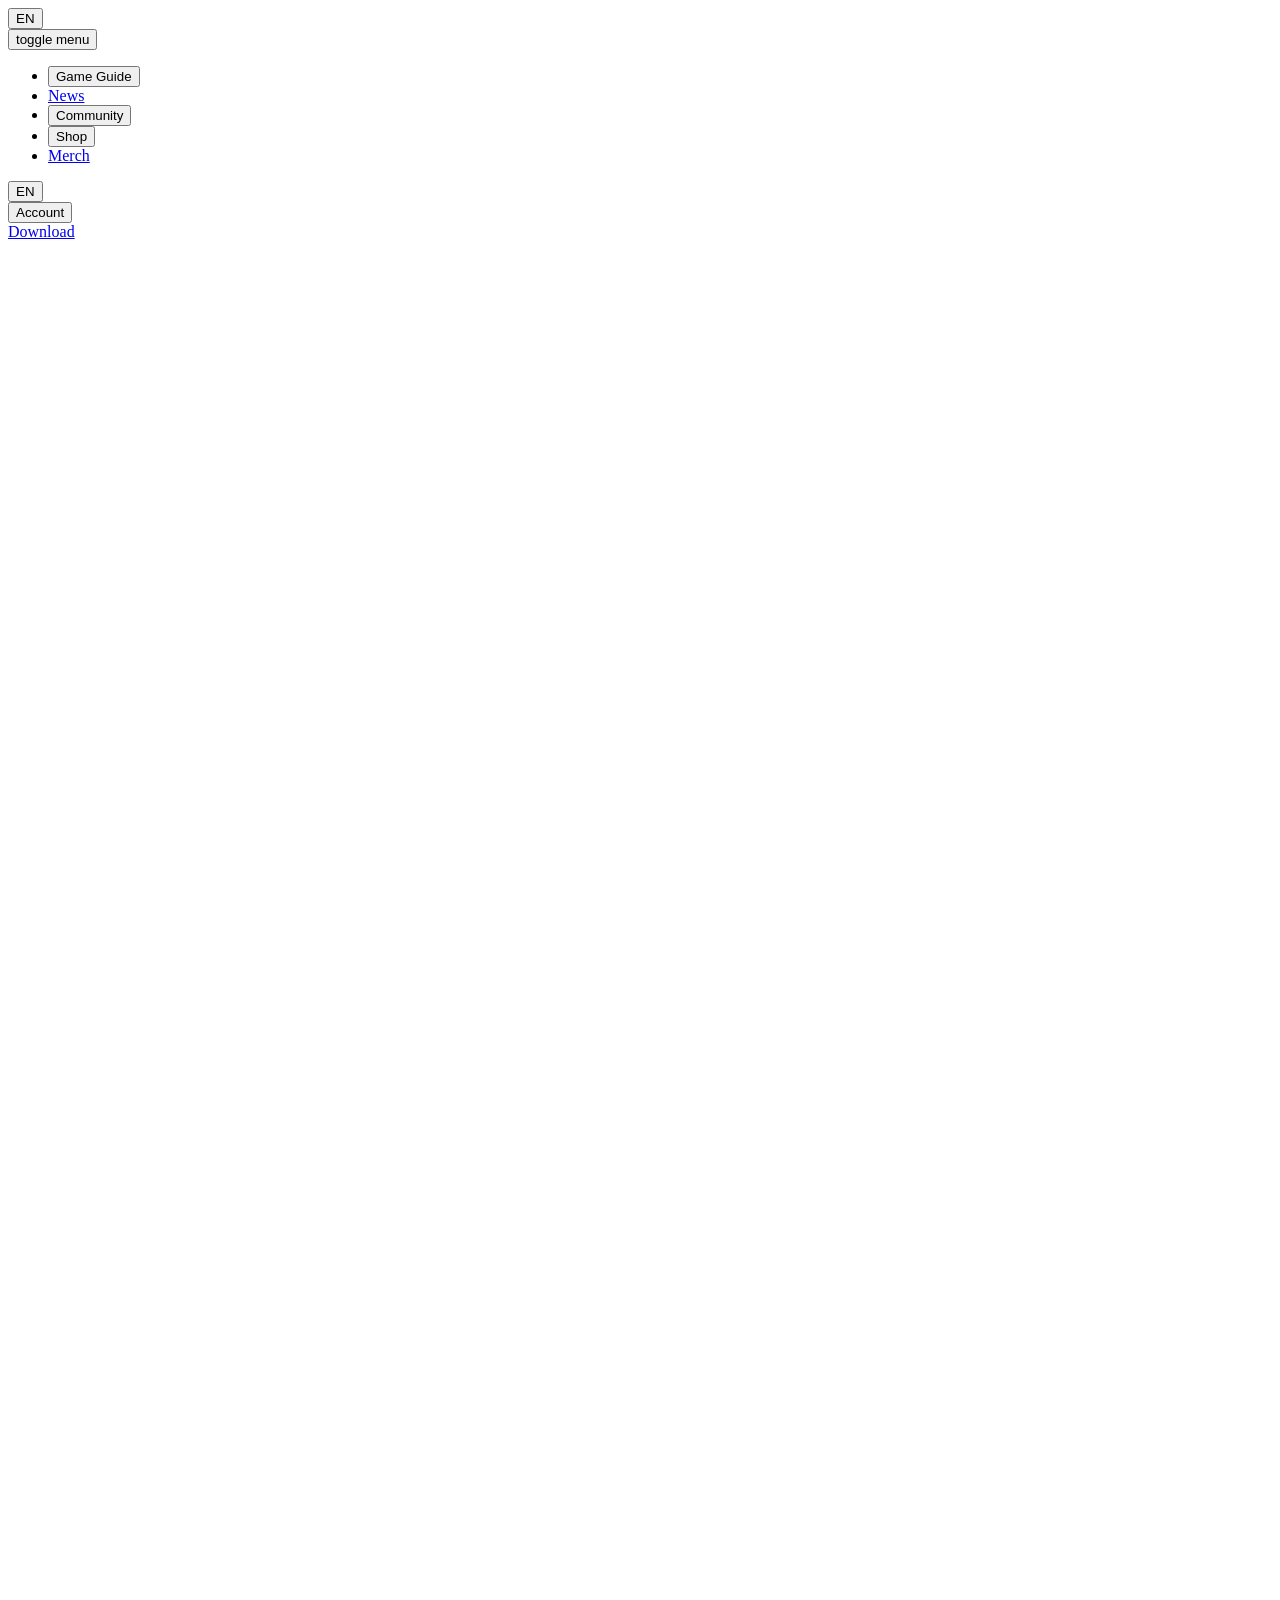
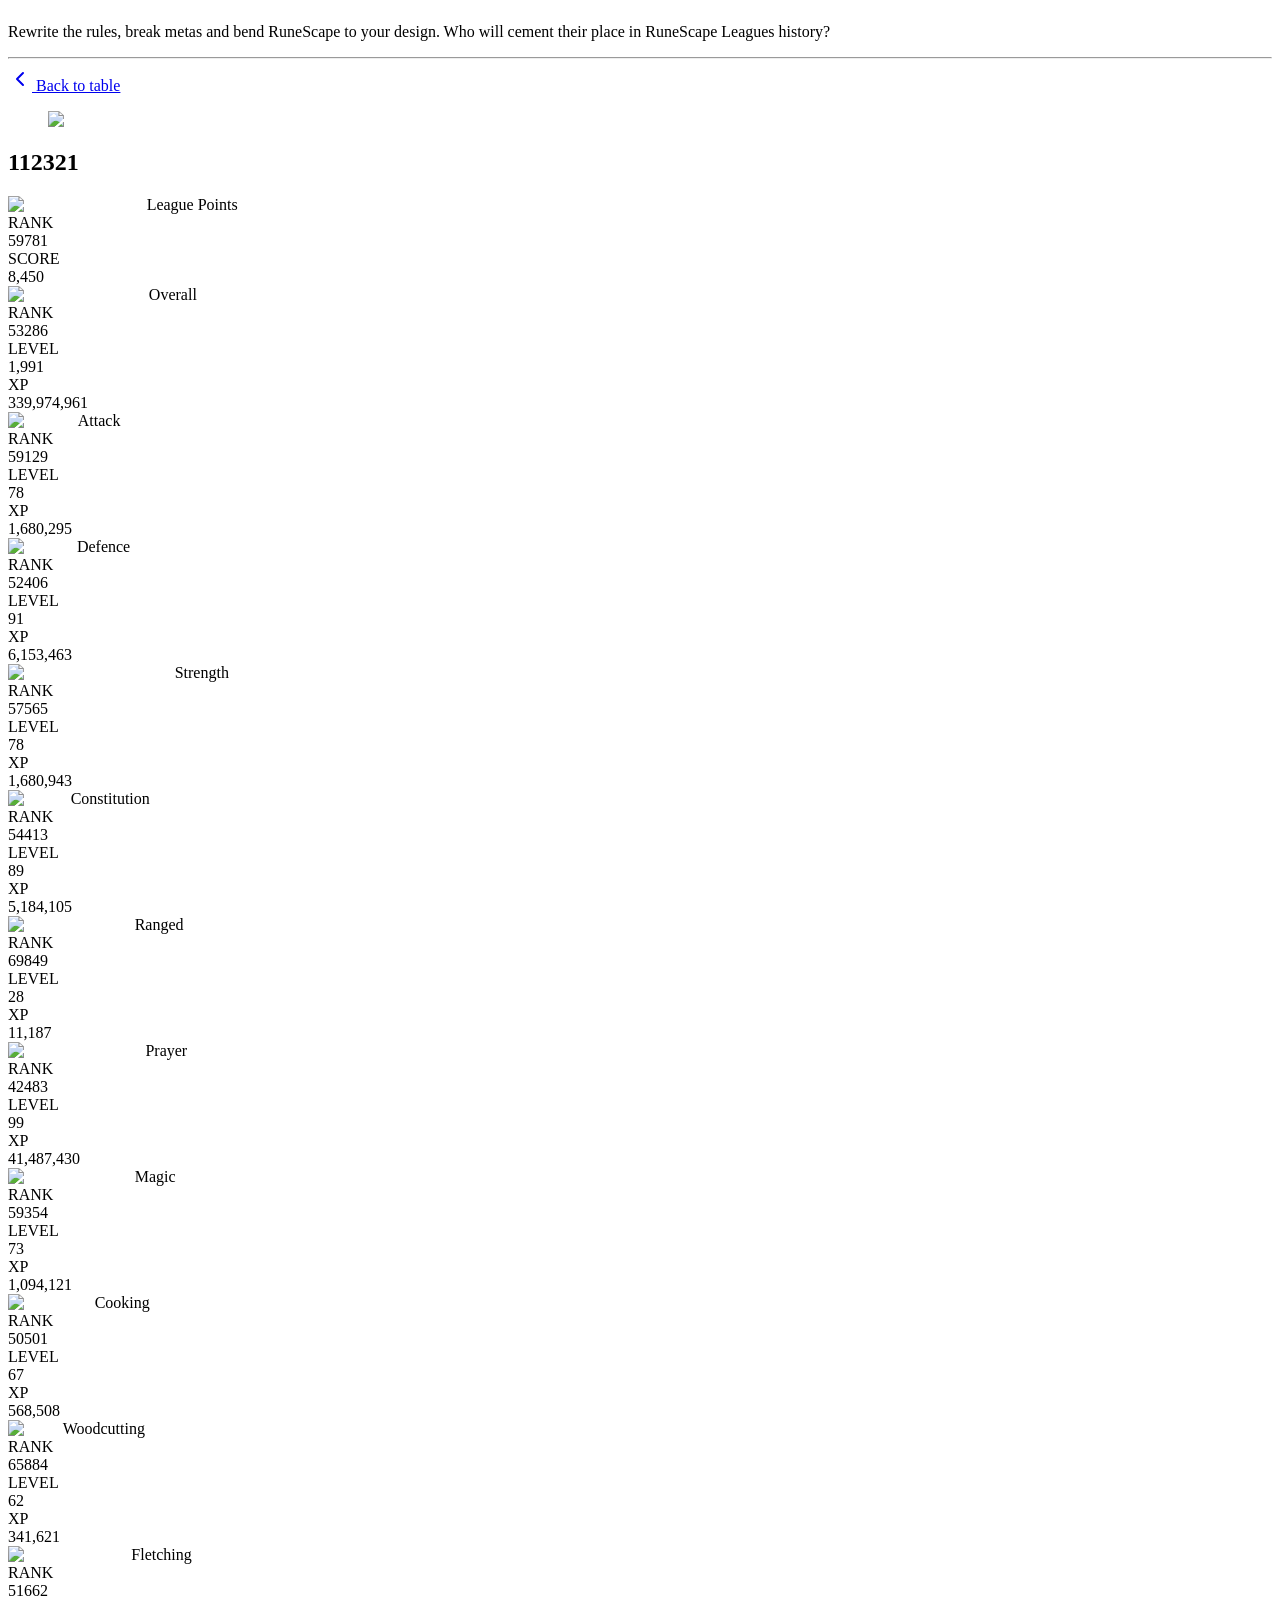
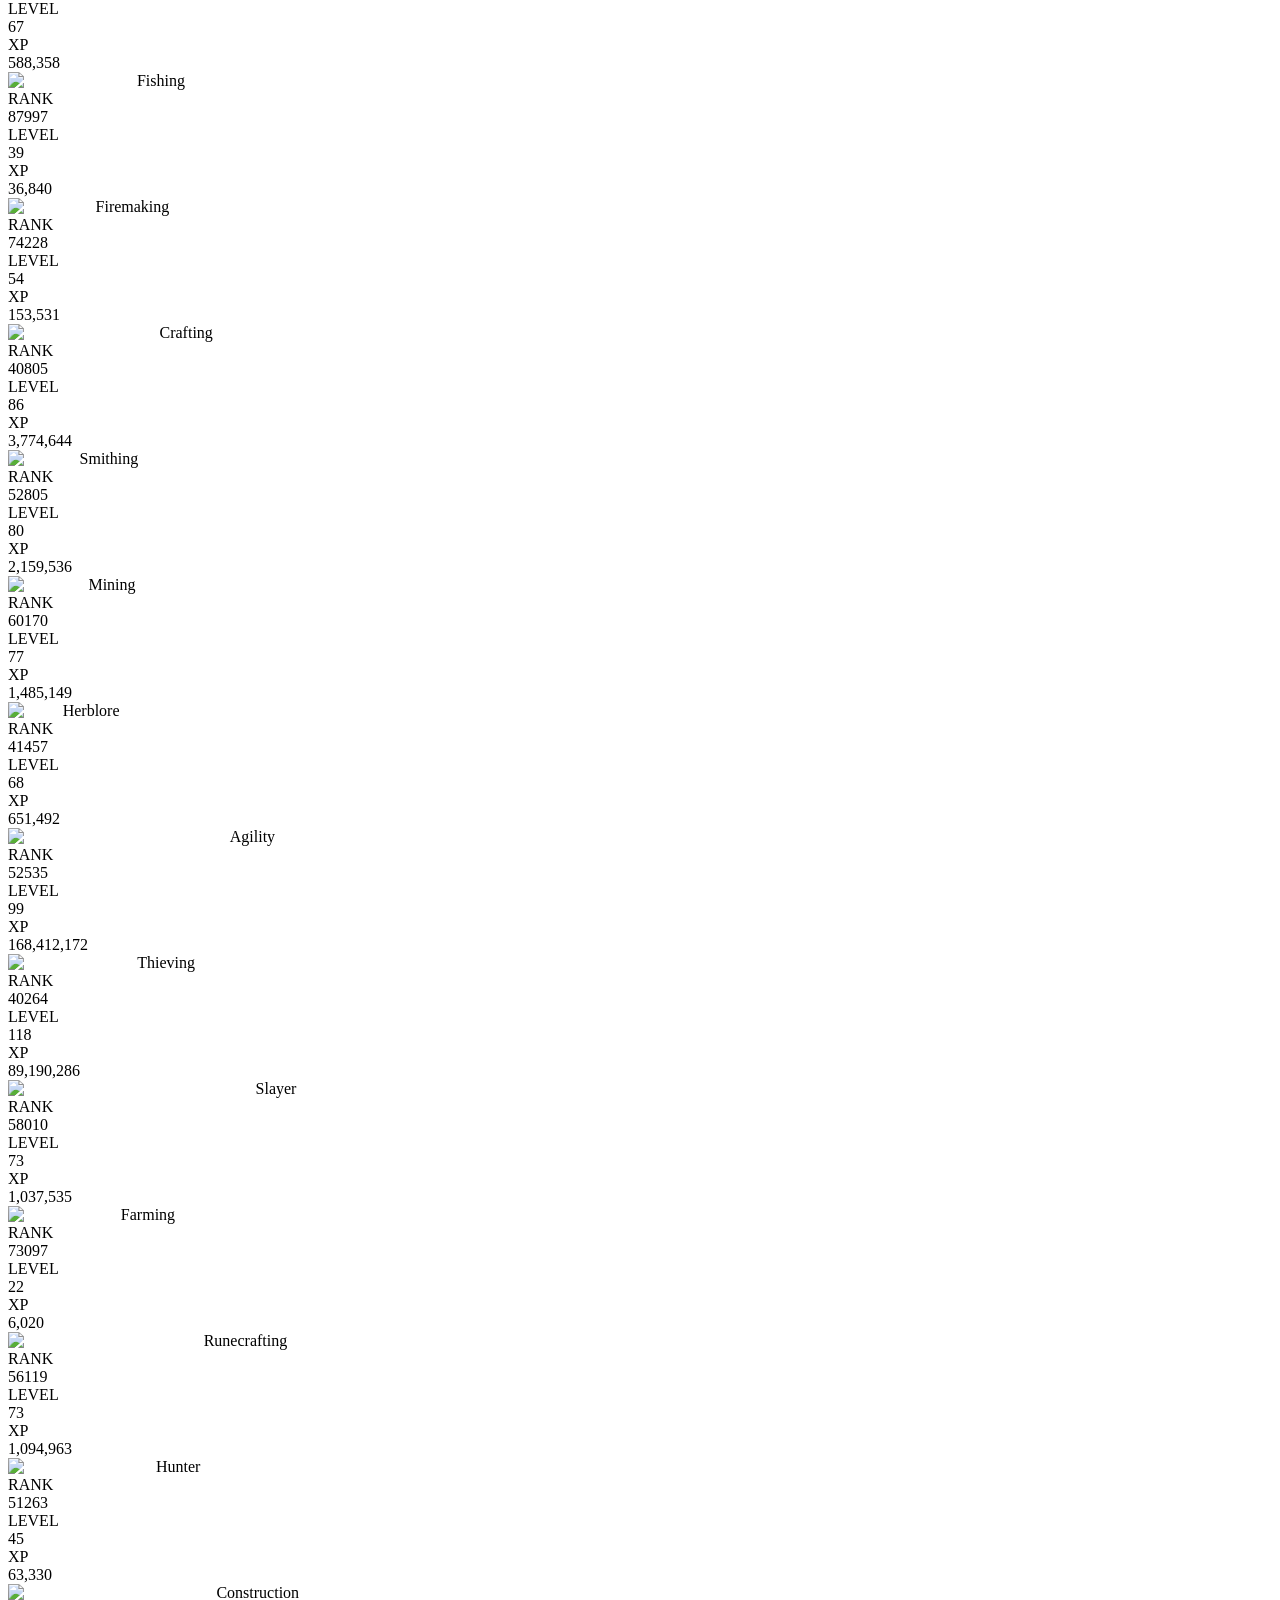
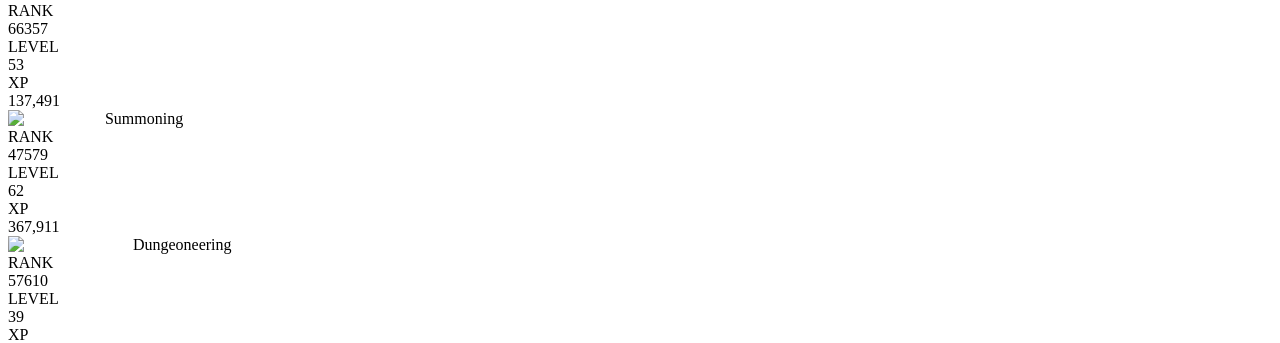
==== commit 11ad6d9a: "Refresh live League tracker state" ====
--- a/leagues-tracker/live-hiscores.html
+++ b/leagues-tracker/live-hiscores.html
@@ -1 +1 @@
-<!DOCTYPE html><html lang="en-GB" class="cinzelfont_bc42f2ea-module__lowBlW__variable montserratfont_660d7de9-module__TOuS1q__variable" data-product="rs"><head><meta charSet="utf-8"/><meta name="viewport" content="width=device-width, initial-scale=1"/><link rel="preload" as="image" imageSrcSet="/community-app/_next/image?url=%2Fcommunity-app%2F_next%2Fstatic%2Fmedia%2Frs-leagues-2-bg.26se6ddg-r4fb.webp&amp;w=640&amp;q=75 640w, /community-app/_next/image?url=%2Fcommunity-app%2F_next%2Fstatic%2Fmedia%2Frs-leagues-2-bg.26se6ddg-r4fb.webp&amp;w=750&amp;q=75 750w, /community-app/_next/image?url=%2Fcommunity-app%2F_next%2Fstatic%2Fmedia%2Frs-leagues-2-bg.26se6ddg-r4fb.webp&amp;w=828&amp;q=75 828w, /community-app/_next/image?url=%2Fcommunity-app%2F_next%2Fstatic%2Fmedia%2Frs-leagues-2-bg.26se6ddg-r4fb.webp&amp;w=1080&amp;q=75 1080w, /community-app/_next/image?url=%2Fcommunity-app%2F_next%2Fstatic%2Fmedia%2Frs-leagues-2-bg.26se6ddg-r4fb.webp&amp;w=1200&amp;q=75 1200w, /community-app/_next/image?url=%2Fcommunity-app%2F_next%2Fstatic%2Fmedia%2Frs-leagues-2-bg.26se6ddg-r4fb.webp&amp;w=1920&amp;q=75 1920w, /community-app/_next/image?url=%2Fcommunity-app%2F_next%2Fstatic%2Fmedia%2Frs-leagues-2-bg.26se6ddg-r4fb.webp&amp;w=2048&amp;q=75 2048w, /community-app/_next/image?url=%2Fcommunity-app%2F_next%2Fstatic%2Fmedia%2Frs-leagues-2-bg.26se6ddg-r4fb.webp&amp;w=3840&amp;q=75 3840w" imageSizes="100vw" fetchPriority="high"/><link rel="preload" as="image" imageSrcSet="/community-app/_next/image?url=%2Fcommunity-app%2F_next%2Fstatic%2Fmedia%2Fleagues-2-logo.39pcgop14dc3l.webp&amp;w=384&amp;q=75 384w, /community-app/_next/image?url=%2Fcommunity-app%2F_next%2Fstatic%2Fmedia%2Fleagues-2-logo.39pcgop14dc3l.webp&amp;w=640&amp;q=75 640w, /community-app/_next/image?url=%2Fcommunity-app%2F_next%2Fstatic%2Fmedia%2Fleagues-2-logo.39pcgop14dc3l.webp&amp;w=750&amp;q=75 750w, /community-app/_next/image?url=%2Fcommunity-app%2F_next%2Fstatic%2Fmedia%2Fleagues-2-logo.39pcgop14dc3l.webp&amp;w=828&amp;q=75 828w, /community-app/_next/image?url=%2Fcommunity-app%2F_next%2Fstatic%2Fmedia%2Fleagues-2-logo.39pcgop14dc3l.webp&amp;w=1080&amp;q=75 1080w, /community-app/_next/image?url=%2Fcommunity-app%2F_next%2Fstatic%2Fmedia%2Fleagues-2-logo.39pcgop14dc3l.webp&amp;w=1200&amp;q=75 1200w, /community-app/_next/image?url=%2Fcommunity-app%2F_next%2Fstatic%2Fmedia%2Fleagues-2-logo.39pcgop14dc3l.webp&amp;w=1920&amp;q=75 1920w, /community-app/_next/image?url=%2Fcommunity-app%2F_next%2Fstatic%2Fmedia%2Fleagues-2-logo.39pcgop14dc3l.webp&amp;w=2048&amp;q=75 2048w, /community-app/_next/image?url=%2Fcommunity-app%2F_next%2Fstatic%2Fmedia%2Fleagues-2-logo.39pcgop14dc3l.webp&amp;w=3840&amp;q=75 3840w" imageSizes="(min-width: 1200px) 58vw, 100vw" fetchPriority="high"/><link rel="stylesheet" href="/community-app/_next/static/chunks/1wne6xo71l6w3.css" data-precedence="next"/><link rel="stylesheet" href="/community-app/_next/static/chunks/2sdonry_y0fb0.css" data-precedence="next"/><link rel="stylesheet" href="/community-app/_next/static/chunks/0cekn8sid2cd_.css" data-precedence="next"/><link rel="stylesheet" href="/community-app/_next/static/chunks/2hsnbua9vfo73.css" data-precedence="next"/><link rel="stylesheet" href="/community-app/_next/static/chunks/1c0ua1de8cid9.css" data-precedence="next"/><link rel="stylesheet" href="/community-app/_next/static/chunks/1mi429760pf0g.css" data-precedence="next"/><link rel="preload" as="script" fetchPriority="low" href="/community-app/_next/static/chunks/0z-m8f-s_m1du.js"/><script src="/community-app/_next/static/chunks/3nto9gdhqki-0.js" async=""></script><script src="/community-app/_next/static/chunks/0mcamtpqhqstu.js" async=""></script><script src="/community-app/_next/static/chunks/turbopack-1g6v-pfampq0r.js" async=""></script><script src="/community-app/_next/static/chunks/008crbu1wvww1.js" async="" crossorigin=""></script><script src="/community-app/_next/static/chunks/3xc6nxzyzxkg3.js" async="" crossorigin=""></script><script src="/community-app/_next/static/chunks/1dfx-h01dgkmr.js" async="" crossorigin=""></script><script src="/community-app/_next/static/chunks/3ljel6zs4m6al.js" async="" crossorigin=""></script><script src="/community-app/_next/static/chunks/35hgw6k7iet8g.js" async="" crossorigin=""></script><link rel="preload" href="https://cdn-ukwest.onetrust.com/consent/019b25be-0577-738e-8af0-4b232af181c1/OtAutoBlock.js" as="script"/><title>112321 | Leagues II Equilibrium HiScores | RuneScape</title><meta name="description" content="See the progress of 112321 in RuneScape Leagues: EQUILIBRIUM skills and League Points."/><link rel="manifest" href="/manifest.webmanifest"/><meta name="robots" content="index, follow"/><meta name="googlebot" content="index, follow, max-video-preview:-1, max-image-preview:large, max-snippet:-1"/><link rel="canonical" href="https://rs.runescape.com/hiscores/leagues/player/112321"/><link rel="alternate" hrefLang="en-GB" href="https://rs.runescape.com/hiscores/leagues/player/112321"/><link rel="alternate" hrefLang="de-DE" href="https://rs.runescape.com/de-DE/hiscores/leagues/player/112321"/><link rel="alternate" hrefLang="fr-FR" href="https://rs.runescape.com/fr-FR/hiscores/leagues/player/112321"/><link rel="alternate" hrefLang="pt-BR" href="https://rs.runescape.com/pt-BR/hiscores/leagues/player/112321"/><link rel="alternate" hrefLang="x-default" href="https://rs.runescape.com/hiscores/leagues/player/112321"/><meta property="og:title" content="112321 | Leagues II Equilibrium HiScores | RuneScape"/><meta property="og:description" content="See the progress of 112321 in RuneScape Leagues: EQUILIBRIUM skills and League Points."/><meta property="og:url" content="https://rs.runescape.com/hiscores/leagues/player/112321"/><meta property="og:site_name" content="RuneScape"/><meta property="og:image" content="https://rs.runescape.com/community-app/_next/static/media/leagues-2-logo.39pcgop14dc3l.webp"/><meta property="og:type" content="website"/><meta name="twitter:card" content="summary_large_image"/><meta name="twitter:site" content="@RuneScape"/><meta name="twitter:title" content="112321 | Leagues II Equilibrium HiScores | RuneScape"/><meta name="twitter:description" content="See the progress of 112321 in RuneScape Leagues: EQUILIBRIUM skills and League Points."/><meta name="twitter:image" content="https://rs.runescape.com/community-app/_next/static/media/leagues-2-logo.39pcgop14dc3l.webp"/><link rel="icon" href="/community-app/_next/static/media/rs-favicon.1v95gmomvcpst.ico"/><meta name="next-size-adjust" content=""/><script src="/community-app/_next/static/chunks/0cz1d0mv5g_q7.js" noModule=""></script></head><body><div hidden=""><!--$--><!--/$--></div><header class="Header-module__p2KmyG__root " data-testid="Header"><div class="Header-module__p2KmyG__inner"><a class="Link-module__oujkmq__root buttonInline Header-module__p2KmyG__logoLink" data-testid="Link" aria-label="RuneScape" rel="noopener noreferrer" target="_self" href="https://www.runescape.com/"><span class="Link-module__oujkmq__inner"><span class="Header-module__p2KmyG__logo" aria-hidden="true"></span></span></a><div class="HeaderNav-module__cMrpXq__root" data-testid="HeaderNav"><div class="HeaderNav-module__cMrpXq__mobileNav"><div class="HeaderNav-module__cMrpXq__mobileControls"><div class="LanguageSelector-module__ojmRmW__languageDropdownContainer"><button type="button" tabindex="0" data-base-ui-click-trigger="" id="base-ui-_R_3qrm9knpfivb_" aria-haspopup="dialog" aria-expanded="false" data-slot="popover-trigger" data-testid="Popover-trigger" aria-label="Select language" class="input-module__FwjuBW__inputBase Popover-module__2lxVxq__popoverTrigger HeaderDropdown-module__IC0IKa__trigger"><span class="HeaderDropdown-module__IC0IKa__triggerContent"><span class="LanguageSelector-module__ojmRmW__globeIcon" aria-hidden="true"></span><span class="HeaderDropdown-module__IC0IKa__triggerText">EN</span><span class="HeaderDropdown-module__IC0IKa__chevron" aria-hidden="true"></span></span></button></div><button type="button" tabindex="0" data-base-ui-click-trigger="" id="base-ui-_R_4rm9knpfivb_" aria-haspopup="dialog" aria-expanded="false" aria-label="Open navigation" class="HeaderNav-module__cMrpXq__mobileTrigger"><span class="Hamburger-module__sJInSW__root" data-testid="Hamburger">toggle menu</span></button></div></div><div class="HeaderNav-module__cMrpXq__desktopNav" data-testid="HeaderNavDesktop"><nav data-slot="navigation-menu" aria-label="Primary navigation" class="HeaderNav-module__cMrpXq__menu"><ul data-slot="navigation-menu-list" class="HeaderNav-module__cMrpXq__list"><li data-slot="navigation-menu-item" class="HeaderNav-module__cMrpXq__item"><button type="button" aria-disabled="false" tabindex="0" aria-expanded="false" data-base-ui-navigation-menu-trigger="" data-slot="navigation-menu-trigger" class="HeaderNav-module__cMrpXq__desktopTrigger">Game Guide<span aria-hidden="true" data-slot="navigation-menu-indicator" class="HeaderNav-module__cMrpXq__desktopTriggerIcon"></span></button></li><li data-slot="navigation-menu-item" class="HeaderNav-module__cMrpXq__item"><a class="Link-module__oujkmq__root buttonInline HeaderNav-module__cMrpXq__desktopLink" data-testid="Link" data-slot="navigation-menu-link" rel="noopener noreferrer" target="_self" href="https://secure.runescape.com/m=news/"><span class="Link-module__oujkmq__inner">News</span></a></li><li data-slot="navigation-menu-item" class="HeaderNav-module__cMrpXq__item"><button type="button" aria-disabled="false" tabindex="0" aria-expanded="false" data-base-ui-navigation-menu-trigger="" data-slot="navigation-menu-trigger" class="HeaderNav-module__cMrpXq__desktopTrigger">Community<span aria-hidden="true" data-slot="navigation-menu-indicator" class="HeaderNav-module__cMrpXq__desktopTriggerIcon"></span></button></li><li data-slot="navigation-menu-item" class="HeaderNav-module__cMrpXq__item"><button type="button" aria-disabled="false" tabindex="0" aria-expanded="false" data-base-ui-navigation-menu-trigger="" data-slot="navigation-menu-trigger" class="HeaderNav-module__cMrpXq__desktopTrigger">Shop<span aria-hidden="true" data-slot="navigation-menu-indicator" class="HeaderNav-module__cMrpXq__desktopTriggerIcon"></span></button></li><li data-slot="navigation-menu-item" class="HeaderNav-module__cMrpXq__item"><a class="Link-module__oujkmq__root buttonInline HeaderNav-module__cMrpXq__desktopLink" data-testid="Link" data-slot="navigation-menu-link" rel="noopener noreferrer" target="_self" href="https://runescape.backstreetmerch.com/"><span class="Link-module__oujkmq__inner">Merch</span></a></li></ul></nav></div></div><div class="Header-module__p2KmyG__actions"><div class="LanguageSelector-module__ojmRmW__languageDropdownContainer"><button type="button" tabindex="0" data-base-ui-click-trigger="" id="base-ui-_R_7n9knpfivb_" aria-haspopup="dialog" aria-expanded="false" data-slot="popover-trigger" data-testid="Popover-trigger" aria-label="Select language" class="input-module__FwjuBW__inputBase Popover-module__2lxVxq__popoverTrigger HeaderDropdown-module__IC0IKa__trigger"><span class="HeaderDropdown-module__IC0IKa__triggerContent"><span class="LanguageSelector-module__ojmRmW__globeIcon" aria-hidden="true"></span><span class="HeaderDropdown-module__IC0IKa__triggerText">EN</span><span class="HeaderDropdown-module__IC0IKa__chevron" aria-hidden="true"></span></span></button></div><div class="HeaderControls-module__VELIcq__accountDropdown" data-testid="HeaderControls"><button type="button" tabindex="0" aria-haspopup="menu" id="base-ui-_R_6r9knpfivb_" class="HeaderDropdown-module__IC0IKa__trigger"><span class="HeaderDropdown-module__IC0IKa__triggerContent"><span class="HeaderDropdown-module__IC0IKa__triggerText">Account</span><span class="HeaderDropdown-module__IC0IKa__chevron" aria-hidden="true"></span></span></button></div><a class="Link-module__oujkmq__root buttonSecondary Header-module__p2KmyG__actionLink" data-testid="Link" rel="noopener noreferrer" target="_self" href="https://www.runescape.com/play"><span class="Link-module__oujkmq__inner">Download</span></a></div></div></header><main><div data-testid="LeagueHiscoreDetail"><section class="ContentPlate-module__z-NlYa__root LeaguesHiscoreShared-module__vxnuhW__overlayPlate LeaguesHiscoreShared-module__vxnuhW__imageOnlyPlate" data-testid="ContentPlate" style="--gradient-orientation:bottom right"><figure class="ContentPlate-module__z-NlYa__backgroundFigure ContentPlate-module__z-NlYa__backgroundFigureVertical" data-testid="ContentPlateBackgroundVertical"><img alt="" fetchPriority="high" loading="eager" width="1920" height="1080" decoding="async" data-nimg="1" class="ContentPlate-module__z-NlYa__backgroundImage" style="color:transparent;--object-fit:cover" sizes="100vw" srcSet="/community-app/_next/image?url=%2Fcommunity-app%2F_next%2Fstatic%2Fmedia%2Frs-leagues-2-bg.26se6ddg-r4fb.webp&amp;w=640&amp;q=75 640w, /community-app/_next/image?url=%2Fcommunity-app%2F_next%2Fstatic%2Fmedia%2Frs-leagues-2-bg.26se6ddg-r4fb.webp&amp;w=750&amp;q=75 750w, /community-app/_next/image?url=%2Fcommunity-app%2F_next%2Fstatic%2Fmedia%2Frs-leagues-2-bg.26se6ddg-r4fb.webp&amp;w=828&amp;q=75 828w, /community-app/_next/image?url=%2Fcommunity-app%2F_next%2Fstatic%2Fmedia%2Frs-leagues-2-bg.26se6ddg-r4fb.webp&amp;w=1080&amp;q=75 1080w, /community-app/_next/image?url=%2Fcommunity-app%2F_next%2Fstatic%2Fmedia%2Frs-leagues-2-bg.26se6ddg-r4fb.webp&amp;w=1200&amp;q=75 1200w, /community-app/_next/image?url=%2Fcommunity-app%2F_next%2Fstatic%2Fmedia%2Frs-leagues-2-bg.26se6ddg-r4fb.webp&amp;w=1920&amp;q=75 1920w, /community-app/_next/image?url=%2Fcommunity-app%2F_next%2Fstatic%2Fmedia%2Frs-leagues-2-bg.26se6ddg-r4fb.webp&amp;w=2048&amp;q=75 2048w, /community-app/_next/image?url=%2Fcommunity-app%2F_next%2Fstatic%2Fmedia%2Frs-leagues-2-bg.26se6ddg-r4fb.webp&amp;w=3840&amp;q=75 3840w" src="/community-app/_next/image?url=%2Fcommunity-app%2F_next%2Fstatic%2Fmedia%2Frs-leagues-2-bg.26se6ddg-r4fb.webp&amp;w=3840&amp;q=75"/></figure><figure class="ContentPlate-module__z-NlYa__backgroundFigure ContentPlate-module__z-NlYa__backgroundFigureHorizontal" data-testid="ContentPlateBackgroundVertical"><img alt="" fetchPriority="high" loading="eager" width="1920" height="1080" decoding="async" data-nimg="1" class="ContentPlate-module__z-NlYa__backgroundImage" style="color:transparent;--object-fit:cover" sizes="100vw" srcSet="/community-app/_next/image?url=%2Fcommunity-app%2F_next%2Fstatic%2Fmedia%2Frs-leagues-2-bg.26se6ddg-r4fb.webp&amp;w=640&amp;q=75 640w, /community-app/_next/image?url=%2Fcommunity-app%2F_next%2Fstatic%2Fmedia%2Frs-leagues-2-bg.26se6ddg-r4fb.webp&amp;w=750&amp;q=75 750w, /community-app/_next/image?url=%2Fcommunity-app%2F_next%2Fstatic%2Fmedia%2Frs-leagues-2-bg.26se6ddg-r4fb.webp&amp;w=828&amp;q=75 828w, /community-app/_next/image?url=%2Fcommunity-app%2F_next%2Fstatic%2Fmedia%2Frs-leagues-2-bg.26se6ddg-r4fb.webp&amp;w=1080&amp;q=75 1080w, /community-app/_next/image?url=%2Fcommunity-app%2F_next%2Fstatic%2Fmedia%2Frs-leagues-2-bg.26se6ddg-r4fb.webp&amp;w=1200&amp;q=75 1200w, /community-app/_next/image?url=%2Fcommunity-app%2F_next%2Fstatic%2Fmedia%2Frs-leagues-2-bg.26se6ddg-r4fb.webp&amp;w=1920&amp;q=75 1920w, /community-app/_next/image?url=%2Fcommunity-app%2F_next%2Fstatic%2Fmedia%2Frs-leagues-2-bg.26se6ddg-r4fb.webp&amp;w=2048&amp;q=75 2048w, /community-app/_next/image?url=%2Fcommunity-app%2F_next%2Fstatic%2Fmedia%2Frs-leagues-2-bg.26se6ddg-r4fb.webp&amp;w=3840&amp;q=75 3840w" src="/community-app/_next/image?url=%2Fcommunity-app%2F_next%2Fstatic%2Fmedia%2Frs-leagues-2-bg.26se6ddg-r4fb.webp&amp;w=3840&amp;q=75"/></figure><div class="ContentPlate-module__z-NlYa__inner" style="--overhang-padding:128px" data-testid="ContentPlateInner"><div class="ContentPlate-module__z-NlYa__content ContentPlate-module__z-NlYa__contentRight"><div class="ContentPlate-module__z-NlYa__imageBox " data-testid="ImageBox"><figure class="ContentPlate-module__z-NlYa__imageBoxFigure ContentPlate-module__z-NlYa__imageBoxFigureVertical" style="--justify-content:center"><img alt="A truncated icosahedron with hexagons flying off behind the logo for RuneScape Leagues Catalyst" fetchPriority="high" loading="eager" width="357" height="363" decoding="async" data-nimg="1" class="ContentPlate-module__z-NlYa__imageBoxImage" style="color:transparent;--height:363px;--width:357px;--object-position:bottom center" sizes="(min-width: 1200px) 58vw, 100vw" srcSet="/community-app/_next/image?url=%2Fcommunity-app%2F_next%2Fstatic%2Fmedia%2Fleagues-2-logo.39pcgop14dc3l.webp&amp;w=384&amp;q=75 384w, /community-app/_next/image?url=%2Fcommunity-app%2F_next%2Fstatic%2Fmedia%2Fleagues-2-logo.39pcgop14dc3l.webp&amp;w=640&amp;q=75 640w, /community-app/_next/image?url=%2Fcommunity-app%2F_next%2Fstatic%2Fmedia%2Fleagues-2-logo.39pcgop14dc3l.webp&amp;w=750&amp;q=75 750w, /community-app/_next/image?url=%2Fcommunity-app%2F_next%2Fstatic%2Fmedia%2Fleagues-2-logo.39pcgop14dc3l.webp&amp;w=828&amp;q=75 828w, /community-app/_next/image?url=%2Fcommunity-app%2F_next%2Fstatic%2Fmedia%2Fleagues-2-logo.39pcgop14dc3l.webp&amp;w=1080&amp;q=75 1080w, /community-app/_next/image?url=%2Fcommunity-app%2F_next%2Fstatic%2Fmedia%2Fleagues-2-logo.39pcgop14dc3l.webp&amp;w=1200&amp;q=75 1200w, /community-app/_next/image?url=%2Fcommunity-app%2F_next%2Fstatic%2Fmedia%2Fleagues-2-logo.39pcgop14dc3l.webp&amp;w=1920&amp;q=75 1920w, /community-app/_next/image?url=%2Fcommunity-app%2F_next%2Fstatic%2Fmedia%2Fleagues-2-logo.39pcgop14dc3l.webp&amp;w=2048&amp;q=75 2048w, /community-app/_next/image?url=%2Fcommunity-app%2F_next%2Fstatic%2Fmedia%2Fleagues-2-logo.39pcgop14dc3l.webp&amp;w=3840&amp;q=75 3840w" src="/community-app/_next/image?url=%2Fcommunity-app%2F_next%2Fstatic%2Fmedia%2Fleagues-2-logo.39pcgop14dc3l.webp&amp;w=3840&amp;q=75"/></figure><figure class="ContentPlate-module__z-NlYa__imageBoxFigure ContentPlate-module__z-NlYa__imageBoxFigureHorizontal" style="--justify-content:center"><img alt="A truncated icosahedron with hexagons flying off behind the logo for RuneScape Leagues Catalyst" fetchPriority="high" loading="eager" width="357" height="363" decoding="async" data-nimg="1" class="ContentPlate-module__z-NlYa__imageBoxImage" style="color:transparent;--height:363px;--width:357px;--object-position:bottom center" sizes="(min-width: 1200px) 58vw, 100vw" srcSet="/community-app/_next/image?url=%2Fcommunity-app%2F_next%2Fstatic%2Fmedia%2Fleagues-2-logo.39pcgop14dc3l.webp&amp;w=384&amp;q=75 384w, /community-app/_next/image?url=%2Fcommunity-app%2F_next%2Fstatic%2Fmedia%2Fleagues-2-logo.39pcgop14dc3l.webp&amp;w=640&amp;q=75 640w, /community-app/_next/image?url=%2Fcommunity-app%2F_next%2Fstatic%2Fmedia%2Fleagues-2-logo.39pcgop14dc3l.webp&amp;w=750&amp;q=75 750w, /community-app/_next/image?url=%2Fcommunity-app%2F_next%2Fstatic%2Fmedia%2Fleagues-2-logo.39pcgop14dc3l.webp&amp;w=828&amp;q=75 828w, /community-app/_next/image?url=%2Fcommunity-app%2F_next%2Fstatic%2Fmedia%2Fleagues-2-logo.39pcgop14dc3l.webp&amp;w=1080&amp;q=75 1080w, /community-app/_next/image?url=%2Fcommunity-app%2F_next%2Fstatic%2Fmedia%2Fleagues-2-logo.39pcgop14dc3l.webp&amp;w=1200&amp;q=75 1200w, /community-app/_next/image?url=%2Fcommunity-app%2F_next%2Fstatic%2Fmedia%2Fleagues-2-logo.39pcgop14dc3l.webp&amp;w=1920&amp;q=75 1920w, /community-app/_next/image?url=%2Fcommunity-app%2F_next%2Fstatic%2Fmedia%2Fleagues-2-logo.39pcgop14dc3l.webp&amp;w=2048&amp;q=75 2048w, /community-app/_next/image?url=%2Fcommunity-app%2F_next%2Fstatic%2Fmedia%2Fleagues-2-logo.39pcgop14dc3l.webp&amp;w=3840&amp;q=75 3840w" src="/community-app/_next/image?url=%2Fcommunity-app%2F_next%2Fstatic%2Fmedia%2Fleagues-2-logo.39pcgop14dc3l.webp&amp;w=3840&amp;q=75"/></figure></div><div class="LeaguesHiscoreShared-module__vxnuhW__headerFooter"><p class="LeaguesHiscoreShared-module__vxnuhW__headerFooterCopy">Rewrite the rules, break metas and bend RuneScape to your design. Who will cement their place in RuneScape Leagues history?</p></div></div></div></section><div data-testid="PageBackground"><hr class="Divider-module__oxZ5oq__divider " data-testid="Divider" style="--color:oklch(74.65% 0.1006 71.12);--height:2"/><div class="PageBackground-module__9valGW__background"><div class="PageBackground-module__9valGW__ratioBox PageBackground-module__9valGW__topRatio"><img alt="Forest background" fetchPriority="low" loading="lazy" decoding="async" data-nimg="fill" class="PageBackground-module__9valGW__backgroundImage undefined" style="position:absolute;height:100%;width:100%;left:0;top:0;right:0;bottom:0;color:transparent" sizes="100vw" srcSet="/community-app/_next/image?url=%2Fcommunity-app%2F_next%2Fstatic%2Fmedia%2Fforest-top.3pdo-w3pfb-1c.webp&amp;w=640&amp;q=75 640w, /community-app/_next/image?url=%2Fcommunity-app%2F_next%2Fstatic%2Fmedia%2Fforest-top.3pdo-w3pfb-1c.webp&amp;w=750&amp;q=75 750w, /community-app/_next/image?url=%2Fcommunity-app%2F_next%2Fstatic%2Fmedia%2Fforest-top.3pdo-w3pfb-1c.webp&amp;w=828&amp;q=75 828w, /community-app/_next/image?url=%2Fcommunity-app%2F_next%2Fstatic%2Fmedia%2Fforest-top.3pdo-w3pfb-1c.webp&amp;w=1080&amp;q=75 1080w, /community-app/_next/image?url=%2Fcommunity-app%2F_next%2Fstatic%2Fmedia%2Fforest-top.3pdo-w3pfb-1c.webp&amp;w=1200&amp;q=75 1200w, /community-app/_next/image?url=%2Fcommunity-app%2F_next%2Fstatic%2Fmedia%2Fforest-top.3pdo-w3pfb-1c.webp&amp;w=1920&amp;q=75 1920w, /community-app/_next/image?url=%2Fcommunity-app%2F_next%2Fstatic%2Fmedia%2Fforest-top.3pdo-w3pfb-1c.webp&amp;w=2048&amp;q=75 2048w, /community-app/_next/image?url=%2Fcommunity-app%2F_next%2Fstatic%2Fmedia%2Fforest-top.3pdo-w3pfb-1c.webp&amp;w=3840&amp;q=75 3840w" src="/community-app/_next/image?url=%2Fcommunity-app%2F_next%2Fstatic%2Fmedia%2Fforest-top.3pdo-w3pfb-1c.webp&amp;w=3840&amp;q=75"/></div><div class="PageBackground-module__9valGW__ratioBox PageBackground-module__9valGW__bottomRatio"><img alt="Forest background" loading="lazy" decoding="async" data-nimg="fill" class="PageBackground-module__9valGW__backgroundImage undefined" style="position:absolute;height:100%;width:100%;left:0;top:0;right:0;bottom:0;color:transparent" sizes="100vw" srcSet="/community-app/_next/image?url=%2Fcommunity-app%2F_next%2Fstatic%2Fmedia%2Fforest-bottom.23l6ougbgkv31.webp&amp;w=640&amp;q=75 640w, /community-app/_next/image?url=%2Fcommunity-app%2F_next%2Fstatic%2Fmedia%2Fforest-bottom.23l6ougbgkv31.webp&amp;w=750&amp;q=75 750w, /community-app/_next/image?url=%2Fcommunity-app%2F_next%2Fstatic%2Fmedia%2Fforest-bottom.23l6ougbgkv31.webp&amp;w=828&amp;q=75 828w, /community-app/_next/image?url=%2Fcommunity-app%2F_next%2Fstatic%2Fmedia%2Fforest-bottom.23l6ougbgkv31.webp&amp;w=1080&amp;q=75 1080w, /community-app/_next/image?url=%2Fcommunity-app%2F_next%2Fstatic%2Fmedia%2Fforest-bottom.23l6ougbgkv31.webp&amp;w=1200&amp;q=75 1200w, /community-app/_next/image?url=%2Fcommunity-app%2F_next%2Fstatic%2Fmedia%2Fforest-bottom.23l6ougbgkv31.webp&amp;w=1920&amp;q=75 1920w, /community-app/_next/image?url=%2Fcommunity-app%2F_next%2Fstatic%2Fmedia%2Fforest-bottom.23l6ougbgkv31.webp&amp;w=2048&amp;q=75 2048w, /community-app/_next/image?url=%2Fcommunity-app%2F_next%2Fstatic%2Fmedia%2Fforest-bottom.23l6ougbgkv31.webp&amp;w=3840&amp;q=75 3840w" src="/community-app/_next/image?url=%2Fcommunity-app%2F_next%2Fstatic%2Fmedia%2Fforest-bottom.23l6ougbgkv31.webp&amp;w=3840&amp;q=75"/></div><div class="PageBackground-module__9valGW__childrenContainer"><div class="Frame-module__t_NvuW__root Frame-module__t_NvuW__negativeTop LeaguesHiscoreShared-module__vxnuhW__frame" data-testid="Frame"><nav class="LeagueHiscoreDetail-module__Iv8GNa__backWrapper"><a class="Link-module__oujkmq__root buttonInline" data-testid="Link" href="/hiscores/leagues/leaguePoints"><span class="Link-module__oujkmq__inner"><svg xmlns="http://www.w3.org/2000/svg" width="24" height="24" viewBox="0 0 24 24" fill="none" stroke="currentColor" stroke-width="2" stroke-linecap="round" stroke-linejoin="round" class="lucide lucide-chevron-left" aria-hidden="true"><path d="m15 18-6-6 6-6"></path></svg> <!-- -->Back to table</span></a></nav><section class="LeagueHiscoreDetail-module__Iv8GNa__detailsBox"><div class="Avatar-module__iJA0Ma__root" style="--avatar-size:100px" data-testid="Avatar"><figure class="Avatar-module__iJA0Ma__figure"><img alt="A headshot avatar of the player 112321" data-testid="AvatarImage" title="112321" loading="lazy" width="100" height="100" decoding="async" data-nimg="1" class="Avatar-module__iJA0Ma__image" style="color:transparent;background-size:cover;background-position:50% 50%;background-repeat:no-repeat;background-image:url(&quot;data:image/svg+xml;charset=utf-8,%3Csvg xmlns=&#x27;http://www.w3.org/2000/svg&#x27; viewBox=&#x27;0 0 100 100&#x27;%3E%3Cfilter id=&#x27;b&#x27; color-interpolation-filters=&#x27;sRGB&#x27;%3E%3CfeGaussianBlur stdDeviation=&#x27;20&#x27;/%3E%3CfeColorMatrix values=&#x27;1 0 0 0 0 0 1 0 0 0 0 0 1 0 0 0 0 0 100 -1&#x27; result=&#x27;s&#x27;/%3E%3CfeFlood x=&#x27;0&#x27; y=&#x27;0&#x27; width=&#x27;100%25&#x27; height=&#x27;100%25&#x27;/%3E%3CfeComposite operator=&#x27;out&#x27; in=&#x27;s&#x27;/%3E%3CfeComposite in2=&#x27;SourceGraphic&#x27;/%3E%3CfeGaussianBlur stdDeviation=&#x27;20&#x27;/%3E%3C/filter%3E%3Cimage width=&#x27;100%25&#x27; height=&#x27;100%25&#x27; x=&#x27;0&#x27; y=&#x27;0&#x27; preserveAspectRatio=&#x27;none&#x27; style=&#x27;filter: url(%23b);&#x27; href=&#x27;/community-app/_next/static/media/placeholder.39ds95434iczd.png&#x27;/%3E%3C/svg%3E&quot;)" src="https://secure.runescape.com/m=avatar-rs/112321/chat.png?h=100&amp;w=100"/></figure></div><h1 class="Heading-module__sygRNa__root Heading-module__sygRNa__rootH1 LeagueHiscoreDetail-module__Iv8GNa__playerNameTitle" data-testid="Heading" style="--align:center;--font-family:&#x27;cinzelFont&#x27;, &#x27;cinzelFont Fallback&#x27;;--font-weight:400">112321</h1><div class="InsetContent-module__ugFg2W__insetContent HiscoreTotalCard-module__dpP_2q__card ActivityTotal-module__LsJpka__activityTotal" data-testid="ActivityTotal"><div class="HiscoreTotalCard-module__dpP_2q__content" style="--stat-count:2"><div class="HiscoreTotalCard-module__dpP_2q__labelContainer"><img alt="League points logo" loading="lazy" width="32" height="32" decoding="async" data-nimg="1" class="HiscoreTotalCard-module__dpP_2q__icon" style="color:transparent" src="/community-app/_next/static/media/league2Points.1c_1u-2e-femb.svg"/><span class="HiscoreTotalCard-module__dpP_2q__label">League Points</span></div><div class="HiscoreTotalCard-module__dpP_2q__stats"><div class="HiscoreTotalCard-module__dpP_2q__stat"><span class="HiscoreTotalCard-module__dpP_2q__statLabel">RANK</span><div class="HiscoreTotalCard-module__dpP_2q__statValue"><div class="RankDisplay-module__rq9GjW__rankContainer">59781</div></div></div><div class="HiscoreTotalCard-module__dpP_2q__stat"><span class="HiscoreTotalCard-module__dpP_2q__statLabel">SCORE</span><div class="HiscoreTotalCard-module__dpP_2q__statValue">8,450</div></div></div></div></div><div class="InsetContent-module__ugFg2W__insetContent HiscoreTotalCard-module__dpP_2q__card" data-testid="InsetContent"><div class="HiscoreTotalCard-module__dpP_2q__content" style="--stat-count:3"><div class="HiscoreTotalCard-module__dpP_2q__labelContainer"><img alt="3 column bar graph" loading="lazy" width="32" height="32" decoding="async" data-nimg="1" class="HiscoreTotalCard-module__dpP_2q__icon" style="color:transparent" src="/community-app/_next/static/media/overall.1sjjje8zzkbe4.svg"/><span class="HiscoreTotalCard-module__dpP_2q__label">Overall</span></div><div class="HiscoreTotalCard-module__dpP_2q__stats"><div class="HiscoreTotalCard-module__dpP_2q__stat"><span class="HiscoreTotalCard-module__dpP_2q__statLabel">RANK</span><div class="HiscoreTotalCard-module__dpP_2q__statValue"><div class="RankDisplay-module__rq9GjW__rankContainer">53286</div></div></div><div class="HiscoreTotalCard-module__dpP_2q__stat"><span class="HiscoreTotalCard-module__dpP_2q__statLabel">LEVEL</span><div class="HiscoreTotalCard-module__dpP_2q__statValue">1,991</div></div><div class="HiscoreTotalCard-module__dpP_2q__stat"><span class="HiscoreTotalCard-module__dpP_2q__statLabel">XP</span><div class="HiscoreTotalCard-module__dpP_2q__statValue">339,974,961</div></div></div></div></div><div class="HiscoreTotals-module__RhzjHa__cards" data-testid="SkillTotals"><div class="InsetContent-module__ugFg2W__insetContent HiscoreTotalCard-module__dpP_2q__card" data-testid="InsetContent"><div class="HiscoreTotalCard-module__dpP_2q__content" style="--stat-count:3"><div class="HiscoreTotalCard-module__dpP_2q__labelContainer"><img alt="A sword" loading="lazy" width="32" height="32" decoding="async" data-nimg="1" class="HiscoreTotalCard-module__dpP_2q__icon" style="color:transparent" src="/community-app/_next/static/media/attack.0mpnh7muecnxf.svg"/><span class="HiscoreTotalCard-module__dpP_2q__label">Attack</span></div><div class="HiscoreTotalCard-module__dpP_2q__stats"><div class="HiscoreTotalCard-module__dpP_2q__stat"><span class="HiscoreTotalCard-module__dpP_2q__statLabel">RANK</span><div class="HiscoreTotalCard-module__dpP_2q__statValue"><div class="RankDisplay-module__rq9GjW__rankContainer">59128</div></div></div><div class="HiscoreTotalCard-module__dpP_2q__stat"><span class="HiscoreTotalCard-module__dpP_2q__statLabel">LEVEL</span><div class="HiscoreTotalCard-module__dpP_2q__statValue">78</div></div><div class="HiscoreTotalCard-module__dpP_2q__stat"><span class="HiscoreTotalCard-module__dpP_2q__statLabel">XP</span><div class="HiscoreTotalCard-module__dpP_2q__statValue">1,680,295</div></div></div></div></div><div class="InsetContent-module__ugFg2W__insetContent HiscoreTotalCard-module__dpP_2q__card" data-testid="InsetContent"><div class="HiscoreTotalCard-module__dpP_2q__content" style="--stat-count:3"><div class="HiscoreTotalCard-module__dpP_2q__labelContainer"><img alt="A shield" loading="lazy" width="32" height="32" decoding="async" data-nimg="1" class="HiscoreTotalCard-module__dpP_2q__icon" style="color:transparent" src="/community-app/_next/static/media/defence.1z78htuoewara.svg"/><span class="HiscoreTotalCard-module__dpP_2q__label">Defence</span></div><div class="HiscoreTotalCard-module__dpP_2q__stats"><div class="HiscoreTotalCard-module__dpP_2q__stat"><span class="HiscoreTotalCard-module__dpP_2q__statLabel">RANK</span><div class="HiscoreTotalCard-module__dpP_2q__statValue"><div class="RankDisplay-module__rq9GjW__rankContainer">52405</div></div></div><div class="HiscoreTotalCard-module__dpP_2q__stat"><span class="HiscoreTotalCard-module__dpP_2q__statLabel">LEVEL</span><div class="HiscoreTotalCard-module__dpP_2q__statValue">91</div></div><div class="HiscoreTotalCard-module__dpP_2q__stat"><span class="HiscoreTotalCard-module__dpP_2q__statLabel">XP</span><div class="HiscoreTotalCard-module__dpP_2q__statValue">6,153,463</div></div></div></div></div><div class="InsetContent-module__ugFg2W__insetContent HiscoreTotalCard-module__dpP_2q__card" data-testid="InsetContent"><div class="HiscoreTotalCard-module__dpP_2q__content" style="--stat-count:3"><div class="HiscoreTotalCard-module__dpP_2q__labelContainer"><img alt="A fist pointing upwards" loading="lazy" width="32" height="32" decoding="async" data-nimg="1" class="HiscoreTotalCard-module__dpP_2q__icon" style="color:transparent" src="/community-app/_next/static/media/strength.3mbl6zau_xxxk.svg"/><span class="HiscoreTotalCard-module__dpP_2q__label">Strength</span></div><div class="HiscoreTotalCard-module__dpP_2q__stats"><div class="HiscoreTotalCard-module__dpP_2q__stat"><span class="HiscoreTotalCard-module__dpP_2q__statLabel">RANK</span><div class="HiscoreTotalCard-module__dpP_2q__statValue"><div class="RankDisplay-module__rq9GjW__rankContainer">57564</div></div></div><div class="HiscoreTotalCard-module__dpP_2q__stat"><span class="HiscoreTotalCard-module__dpP_2q__statLabel">LEVEL</span><div class="HiscoreTotalCard-module__dpP_2q__statValue">78</div></div><div class="HiscoreTotalCard-module__dpP_2q__stat"><span class="HiscoreTotalCard-module__dpP_2q__statLabel">XP</span><div class="HiscoreTotalCard-module__dpP_2q__statValue">1,680,943</div></div></div></div></div><div class="InsetContent-module__ugFg2W__insetContent HiscoreTotalCard-module__dpP_2q__card" data-testid="InsetContent"><div class="HiscoreTotalCard-module__dpP_2q__content" style="--stat-count:3"><div class="HiscoreTotalCard-module__dpP_2q__labelContainer"><img alt="A heart" loading="lazy" width="32" height="32" decoding="async" data-nimg="1" class="HiscoreTotalCard-module__dpP_2q__icon" style="color:transparent" src="/community-app/_next/static/media/constitution.3lusamd9vogia.svg"/><span class="HiscoreTotalCard-module__dpP_2q__label">Constitution</span></div><div class="HiscoreTotalCard-module__dpP_2q__stats"><div class="HiscoreTotalCard-module__dpP_2q__stat"><span class="HiscoreTotalCard-module__dpP_2q__statLabel">RANK</span><div class="HiscoreTotalCard-module__dpP_2q__statValue"><div class="RankDisplay-module__rq9GjW__rankContainer">54410</div></div></div><div class="HiscoreTotalCard-module__dpP_2q__stat"><span class="HiscoreTotalCard-module__dpP_2q__statLabel">LEVEL</span><div class="HiscoreTotalCard-module__dpP_2q__statValue">89</div></div><div class="HiscoreTotalCard-module__dpP_2q__stat"><span class="HiscoreTotalCard-module__dpP_2q__statLabel">XP</span><div class="HiscoreTotalCard-module__dpP_2q__statValue">5,184,105</div></div></div></div></div><div class="InsetContent-module__ugFg2W__insetContent HiscoreTotalCard-module__dpP_2q__card" data-testid="InsetContent"><div class="HiscoreTotalCard-module__dpP_2q__content" style="--stat-count:3"><div class="HiscoreTotalCard-module__dpP_2q__labelContainer"><img alt="A bow and arrow" loading="lazy" width="32" height="32" decoding="async" data-nimg="1" class="HiscoreTotalCard-module__dpP_2q__icon" style="color:transparent" src="/community-app/_next/static/media/ranged.1c_17gqm7j92-.svg"/><span class="HiscoreTotalCard-module__dpP_2q__label">Ranged</span></div><div class="HiscoreTotalCard-module__dpP_2q__stats"><div class="HiscoreTotalCard-module__dpP_2q__stat"><span class="HiscoreTotalCard-module__dpP_2q__statLabel">RANK</span><div class="HiscoreTotalCard-module__dpP_2q__statValue"><div class="RankDisplay-module__rq9GjW__rankContainer">69848</div></div></div><div class="HiscoreTotalCard-module__dpP_2q__stat"><span class="HiscoreTotalCard-module__dpP_2q__statLabel">LEVEL</span><div class="HiscoreTotalCard-module__dpP_2q__statValue">28</div></div><div class="HiscoreTotalCard-module__dpP_2q__stat"><span class="HiscoreTotalCard-module__dpP_2q__statLabel">XP</span><div class="HiscoreTotalCard-module__dpP_2q__statValue">11,187</div></div></div></div></div><div class="InsetContent-module__ugFg2W__insetContent HiscoreTotalCard-module__dpP_2q__card" data-testid="InsetContent"><div class="HiscoreTotalCard-module__dpP_2q__content" style="--stat-count:3"><div class="HiscoreTotalCard-module__dpP_2q__labelContainer"><img alt="A four-pointed star" loading="lazy" width="32" height="32" decoding="async" data-nimg="1" class="HiscoreTotalCard-module__dpP_2q__icon" style="color:transparent" src="/community-app/_next/static/media/prayer.09x8pwzfw1ch6.svg"/><span class="HiscoreTotalCard-module__dpP_2q__label">Prayer</span></div><div class="HiscoreTotalCard-module__dpP_2q__stats"><div class="HiscoreTotalCard-module__dpP_2q__stat"><span class="HiscoreTotalCard-module__dpP_2q__statLabel">RANK</span><div class="HiscoreTotalCard-module__dpP_2q__statValue"><div class="RankDisplay-module__rq9GjW__rankContainer">42482</div></div></div><div class="HiscoreTotalCard-module__dpP_2q__stat"><span class="HiscoreTotalCard-module__dpP_2q__statLabel">LEVEL</span><div class="HiscoreTotalCard-module__dpP_2q__statValue">99</div></div><div class="HiscoreTotalCard-module__dpP_2q__stat"><span class="HiscoreTotalCard-module__dpP_2q__statLabel">XP</span><div class="HiscoreTotalCard-module__dpP_2q__statValue">41,487,430</div></div></div></div></div><div class="InsetContent-module__ugFg2W__insetContent HiscoreTotalCard-module__dpP_2q__card" data-testid="InsetContent"><div class="HiscoreTotalCard-module__dpP_2q__content" style="--stat-count:3"><div class="HiscoreTotalCard-module__dpP_2q__labelContainer"><img alt="A blue pointy hat" loading="lazy" width="32" height="32" decoding="async" data-nimg="1" class="HiscoreTotalCard-module__dpP_2q__icon" style="color:transparent" src="/community-app/_next/static/media/magic.06r5bn97wm6-v.svg"/><span class="HiscoreTotalCard-module__dpP_2q__label">Magic</span></div><div class="HiscoreTotalCard-module__dpP_2q__stats"><div class="HiscoreTotalCard-module__dpP_2q__stat"><span class="HiscoreTotalCard-module__dpP_2q__statLabel">RANK</span><div class="HiscoreTotalCard-module__dpP_2q__statValue"><div class="RankDisplay-module__rq9GjW__rankContainer">59353</div></div></div><div class="HiscoreTotalCard-module__dpP_2q__stat"><span class="HiscoreTotalCard-module__dpP_2q__statLabel">LEVEL</span><div class="HiscoreTotalCard-module__dpP_2q__statValue">73</div></div><div class="HiscoreTotalCard-module__dpP_2q__stat"><span class="HiscoreTotalCard-module__dpP_2q__statLabel">XP</span><div class="HiscoreTotalCard-module__dpP_2q__statValue">1,094,121</div></div></div></div></div><div class="InsetContent-module__ugFg2W__insetContent HiscoreTotalCard-module__dpP_2q__card" data-testid="InsetContent"><div class="HiscoreTotalCard-module__dpP_2q__content" style="--stat-count:3"><div class="HiscoreTotalCard-module__dpP_2q__labelContainer"><img alt="A cauldron" loading="lazy" width="32" height="32" decoding="async" data-nimg="1" class="HiscoreTotalCard-module__dpP_2q__icon" style="color:transparent" src="/community-app/_next/static/media/cooking.1425univnrjyg.svg"/><span class="HiscoreTotalCard-module__dpP_2q__label">Cooking</span></div><div class="HiscoreTotalCard-module__dpP_2q__stats"><div class="HiscoreTotalCard-module__dpP_2q__stat"><span class="HiscoreTotalCard-module__dpP_2q__statLabel">RANK</span><div class="HiscoreTotalCard-module__dpP_2q__statValue"><div class="RankDisplay-module__rq9GjW__rankContainer">50501</div></div></div><div class="HiscoreTotalCard-module__dpP_2q__stat"><span class="HiscoreTotalCard-module__dpP_2q__statLabel">LEVEL</span><div class="HiscoreTotalCard-module__dpP_2q__statValue">67</div></div><div class="HiscoreTotalCard-module__dpP_2q__stat"><span class="HiscoreTotalCard-module__dpP_2q__statLabel">XP</span><div class="HiscoreTotalCard-module__dpP_2q__statValue">568,508</div></div></div></div></div><div class="InsetContent-module__ugFg2W__insetContent HiscoreTotalCard-module__dpP_2q__card" data-testid="InsetContent"><div class="HiscoreTotalCard-module__dpP_2q__content" style="--stat-count:3"><div class="HiscoreTotalCard-module__dpP_2q__labelContainer"><img alt="A tree" loading="lazy" width="32" height="32" decoding="async" data-nimg="1" class="HiscoreTotalCard-module__dpP_2q__icon" style="color:transparent" src="/community-app/_next/static/media/woodcutting.13doi5iyzzbc8.svg"/><span class="HiscoreTotalCard-module__dpP_2q__label">Woodcutting</span></div><div class="HiscoreTotalCard-module__dpP_2q__stats"><div class="HiscoreTotalCard-module__dpP_2q__stat"><span class="HiscoreTotalCard-module__dpP_2q__statLabel">RANK</span><div class="HiscoreTotalCard-module__dpP_2q__statValue"><div class="RankDisplay-module__rq9GjW__rankContainer">65884</div></div></div><div class="HiscoreTotalCard-module__dpP_2q__stat"><span class="HiscoreTotalCard-module__dpP_2q__statLabel">LEVEL</span><div class="HiscoreTotalCard-module__dpP_2q__statValue">62</div></div><div class="HiscoreTotalCard-module__dpP_2q__stat"><span class="HiscoreTotalCard-module__dpP_2q__statLabel">XP</span><div class="HiscoreTotalCard-module__dpP_2q__statValue">341,621</div></div></div></div></div><div class="InsetContent-module__ugFg2W__insetContent HiscoreTotalCard-module__dpP_2q__card" data-testid="InsetContent"><div class="HiscoreTotalCard-module__dpP_2q__content" style="--stat-count:3"><div class="HiscoreTotalCard-module__dpP_2q__labelContainer"><img alt="Two bow arrows" loading="lazy" width="32" height="32" decoding="async" data-nimg="1" class="HiscoreTotalCard-module__dpP_2q__icon" style="color:transparent" src="/community-app/_next/static/media/fletching.1w12gek3h-9i-.svg"/><span class="HiscoreTotalCard-module__dpP_2q__label">Fletching</span></div><div class="HiscoreTotalCard-module__dpP_2q__stats"><div class="HiscoreTotalCard-module__dpP_2q__stat"><span class="HiscoreTotalCard-module__dpP_2q__statLabel">RANK</span><div class="HiscoreTotalCard-module__dpP_2q__statValue"><div class="RankDisplay-module__rq9GjW__rankContainer">51662</div></div></div><div class="HiscoreTotalCard-module__dpP_2q__stat"><span class="HiscoreTotalCard-module__dpP_2q__statLabel">LEVEL</span><div class="HiscoreTotalCard-module__dpP_2q__statValue">67</div></div><div class="HiscoreTotalCard-module__dpP_2q__stat"><span class="HiscoreTotalCard-module__dpP_2q__statLabel">XP</span><div class="HiscoreTotalCard-module__dpP_2q__statValue">588,358</div></div></div></div></div><div class="InsetContent-module__ugFg2W__insetContent HiscoreTotalCard-module__dpP_2q__card" data-testid="InsetContent"><div class="HiscoreTotalCard-module__dpP_2q__content" style="--stat-count:3"><div class="HiscoreTotalCard-module__dpP_2q__labelContainer"><img alt="A fish and a hook" loading="lazy" width="32" height="32" decoding="async" data-nimg="1" class="HiscoreTotalCard-module__dpP_2q__icon" style="color:transparent" src="/community-app/_next/static/media/fishing.3pvm4hw18a9ul.svg"/><span class="HiscoreTotalCard-module__dpP_2q__label">Fishing</span></div><div class="HiscoreTotalCard-module__dpP_2q__stats"><div class="HiscoreTotalCard-module__dpP_2q__stat"><span class="HiscoreTotalCard-module__dpP_2q__statLabel">RANK</span><div class="HiscoreTotalCard-module__dpP_2q__statValue"><div class="RankDisplay-module__rq9GjW__rankContainer">87996</div></div></div><div class="HiscoreTotalCard-module__dpP_2q__stat"><span class="HiscoreTotalCard-module__dpP_2q__statLabel">LEVEL</span><div class="HiscoreTotalCard-module__dpP_2q__statValue">39</div></div><div class="HiscoreTotalCard-module__dpP_2q__stat"><span class="HiscoreTotalCard-module__dpP_2q__statLabel">XP</span><div class="HiscoreTotalCard-module__dpP_2q__statValue">36,840</div></div></div></div></div><div class="InsetContent-module__ugFg2W__insetContent HiscoreTotalCard-module__dpP_2q__card" data-testid="InsetContent"><div class="HiscoreTotalCard-module__dpP_2q__content" style="--stat-count:3"><div class="HiscoreTotalCard-module__dpP_2q__labelContainer"><img alt="A campfire" loading="lazy" width="32" height="32" decoding="async" data-nimg="1" class="HiscoreTotalCard-module__dpP_2q__icon" style="color:transparent" src="/community-app/_next/static/media/firemaking.3hjzim37cuv57.svg"/><span class="HiscoreTotalCard-module__dpP_2q__label">Firemaking</span></div><div class="HiscoreTotalCard-module__dpP_2q__stats"><div class="HiscoreTotalCard-module__dpP_2q__stat"><span class="HiscoreTotalCard-module__dpP_2q__statLabel">RANK</span><div class="HiscoreTotalCard-module__dpP_2q__statValue"><div class="RankDisplay-module__rq9GjW__rankContainer">74228</div></div></div><div class="HiscoreTotalCard-module__dpP_2q__stat"><span class="HiscoreTotalCard-module__dpP_2q__statLabel">LEVEL</span><div class="HiscoreTotalCard-module__dpP_2q__statValue">54</div></div><div class="HiscoreTotalCard-module__dpP_2q__stat"><span class="HiscoreTotalCard-module__dpP_2q__statLabel">XP</span><div class="HiscoreTotalCard-module__dpP_2q__statValue">153,531</div></div></div></div></div><div class="InsetContent-module__ugFg2W__insetContent HiscoreTotalCard-module__dpP_2q__card" data-testid="InsetContent"><div class="HiscoreTotalCard-module__dpP_2q__content" style="--stat-count:3"><div class="HiscoreTotalCard-module__dpP_2q__labelContainer"><img alt="A hammer and chisel" loading="lazy" width="32" height="32" decoding="async" data-nimg="1" class="HiscoreTotalCard-module__dpP_2q__icon" style="color:transparent" src="/community-app/_next/static/media/crafting.22bbx3rq8qmyr.svg"/><span class="HiscoreTotalCard-module__dpP_2q__label">Crafting</span></div><div class="HiscoreTotalCard-module__dpP_2q__stats"><div class="HiscoreTotalCard-module__dpP_2q__stat"><span class="HiscoreTotalCard-module__dpP_2q__statLabel">RANK</span><div class="HiscoreTotalCard-module__dpP_2q__statValue"><div class="RankDisplay-module__rq9GjW__rankContainer">40804</div></div></div><div class="HiscoreTotalCard-module__dpP_2q__stat"><span class="HiscoreTotalCard-module__dpP_2q__statLabel">LEVEL</span><div class="HiscoreTotalCard-module__dpP_2q__statValue">86</div></div><div class="HiscoreTotalCard-module__dpP_2q__stat"><span class="HiscoreTotalCard-module__dpP_2q__statLabel">XP</span><div class="HiscoreTotalCard-module__dpP_2q__statValue">3,774,644</div></div></div></div></div><div class="InsetContent-module__ugFg2W__insetContent HiscoreTotalCard-module__dpP_2q__card" data-testid="InsetContent"><div class="HiscoreTotalCard-module__dpP_2q__content" style="--stat-count:3"><div class="HiscoreTotalCard-module__dpP_2q__labelContainer"><img alt="An anvil" loading="lazy" width="32" height="32" decoding="async" data-nimg="1" class="HiscoreTotalCard-module__dpP_2q__icon" style="color:transparent" src="/community-app/_next/static/media/smithing.1vrj_6vmj_4s8.svg"/><span class="HiscoreTotalCard-module__dpP_2q__label">Smithing</span></div><div class="HiscoreTotalCard-module__dpP_2q__stats"><div class="HiscoreTotalCard-module__dpP_2q__stat"><span class="HiscoreTotalCard-module__dpP_2q__statLabel">RANK</span><div class="HiscoreTotalCard-module__dpP_2q__statValue"><div class="RankDisplay-module__rq9GjW__rankContainer">52804</div></div></div><div class="HiscoreTotalCard-module__dpP_2q__stat"><span class="HiscoreTotalCard-module__dpP_2q__statLabel">LEVEL</span><div class="HiscoreTotalCard-module__dpP_2q__statValue">80</div></div><div class="HiscoreTotalCard-module__dpP_2q__stat"><span class="HiscoreTotalCard-module__dpP_2q__statLabel">XP</span><div class="HiscoreTotalCard-module__dpP_2q__statValue">2,159,536</div></div></div></div></div><div class="InsetContent-module__ugFg2W__insetContent HiscoreTotalCard-module__dpP_2q__card" data-testid="InsetContent"><div class="HiscoreTotalCard-module__dpP_2q__content" style="--stat-count:3"><div class="HiscoreTotalCard-module__dpP_2q__labelContainer"><img alt="A pickaxe" loading="lazy" width="32" height="32" decoding="async" data-nimg="1" class="HiscoreTotalCard-module__dpP_2q__icon" style="color:transparent" src="/community-app/_next/static/media/mining.3gbyxxuqs0tc4.svg"/><span class="HiscoreTotalCard-module__dpP_2q__label">Mining</span></div><div class="HiscoreTotalCard-module__dpP_2q__stats"><div class="HiscoreTotalCard-module__dpP_2q__stat"><span class="HiscoreTotalCard-module__dpP_2q__statLabel">RANK</span><div class="HiscoreTotalCard-module__dpP_2q__statValue"><div class="RankDisplay-module__rq9GjW__rankContainer">60170</div></div></div><div class="HiscoreTotalCard-module__dpP_2q__stat"><span class="HiscoreTotalCard-module__dpP_2q__statLabel">LEVEL</span><div class="HiscoreTotalCard-module__dpP_2q__statValue">77</div></div><div class="HiscoreTotalCard-module__dpP_2q__stat"><span class="HiscoreTotalCard-module__dpP_2q__statLabel">XP</span><div class="HiscoreTotalCard-module__dpP_2q__statValue">1,485,149</div></div></div></div></div><div class="InsetContent-module__ugFg2W__insetContent HiscoreTotalCard-module__dpP_2q__card" data-testid="InsetContent"><div class="HiscoreTotalCard-module__dpP_2q__content" style="--stat-count:3"><div class="HiscoreTotalCard-module__dpP_2q__labelContainer"><img alt="A leaf" loading="lazy" width="32" height="32" decoding="async" data-nimg="1" class="HiscoreTotalCard-module__dpP_2q__icon" style="color:transparent" src="/community-app/_next/static/media/herblore.1ywv3gmnxfek5.svg"/><span class="HiscoreTotalCard-module__dpP_2q__label">Herblore</span></div><div class="HiscoreTotalCard-module__dpP_2q__stats"><div class="HiscoreTotalCard-module__dpP_2q__stat"><span class="HiscoreTotalCard-module__dpP_2q__statLabel">RANK</span><div class="HiscoreTotalCard-module__dpP_2q__statValue"><div class="RankDisplay-module__rq9GjW__rankContainer">41457</div></div></div><div class="HiscoreTotalCard-module__dpP_2q__stat"><span class="HiscoreTotalCard-module__dpP_2q__statLabel">LEVEL</span><div class="HiscoreTotalCard-module__dpP_2q__statValue">68</div></div><div class="HiscoreTotalCard-module__dpP_2q__stat"><span class="HiscoreTotalCard-module__dpP_2q__statLabel">XP</span><div class="HiscoreTotalCard-module__dpP_2q__statValue">651,492</div></div></div></div></div><div class="InsetContent-module__ugFg2W__insetContent HiscoreTotalCard-module__dpP_2q__card" data-testid="InsetContent"><div class="HiscoreTotalCard-module__dpP_2q__content" style="--stat-count:3"><div class="HiscoreTotalCard-module__dpP_2q__labelContainer"><img alt="A silhouette of a person running" loading="lazy" width="32" height="32" decoding="async" data-nimg="1" class="HiscoreTotalCard-module__dpP_2q__icon" style="color:transparent" src="/community-app/_next/static/media/agility.003bgs3ynt-o6.svg"/><span class="HiscoreTotalCard-module__dpP_2q__label">Agility</span></div><div class="HiscoreTotalCard-module__dpP_2q__stats"><div class="HiscoreTotalCard-module__dpP_2q__stat"><span class="HiscoreTotalCard-module__dpP_2q__statLabel">RANK</span><div class="HiscoreTotalCard-module__dpP_2q__statValue"><div class="RankDisplay-module__rq9GjW__rankContainer">52535</div></div></div><div class="HiscoreTotalCard-module__dpP_2q__stat"><span class="HiscoreTotalCard-module__dpP_2q__statLabel">LEVEL</span><div class="HiscoreTotalCard-module__dpP_2q__statValue">99</div></div><div class="HiscoreTotalCard-module__dpP_2q__stat"><span class="HiscoreTotalCard-module__dpP_2q__statLabel">XP</span><div class="HiscoreTotalCard-module__dpP_2q__statValue">168,412,172</div></div></div></div></div><div class="InsetContent-module__ugFg2W__insetContent HiscoreTotalCard-module__dpP_2q__card" data-testid="InsetContent"><div class="HiscoreTotalCard-module__dpP_2q__content" style="--stat-count:3"><div class="HiscoreTotalCard-module__dpP_2q__labelContainer"><img alt="A black eye mask" loading="lazy" width="32" height="32" decoding="async" data-nimg="1" class="HiscoreTotalCard-module__dpP_2q__icon" style="color:transparent" src="/community-app/_next/static/media/thieving.0qxxnt9h455uy.svg"/><span class="HiscoreTotalCard-module__dpP_2q__label">Thieving</span></div><div class="HiscoreTotalCard-module__dpP_2q__stats"><div class="HiscoreTotalCard-module__dpP_2q__stat"><span class="HiscoreTotalCard-module__dpP_2q__statLabel">RANK</span><div class="HiscoreTotalCard-module__dpP_2q__statValue"><div class="RankDisplay-module__rq9GjW__rankContainer">40264</div></div></div><div class="HiscoreTotalCard-module__dpP_2q__stat"><span class="HiscoreTotalCard-module__dpP_2q__statLabel">LEVEL</span><div class="HiscoreTotalCard-module__dpP_2q__statValue">118</div></div><div class="HiscoreTotalCard-module__dpP_2q__stat"><span class="HiscoreTotalCard-module__dpP_2q__statLabel">XP</span><div class="HiscoreTotalCard-module__dpP_2q__statValue">89,190,286</div></div></div></div></div><div class="InsetContent-module__ugFg2W__insetContent HiscoreTotalCard-module__dpP_2q__card" data-testid="InsetContent"><div class="HiscoreTotalCard-module__dpP_2q__content" style="--stat-count:3"><div class="HiscoreTotalCard-module__dpP_2q__labelContainer"><img alt="A skull with a dagger stabbed into it" loading="lazy" width="32" height="32" decoding="async" data-nimg="1" class="HiscoreTotalCard-module__dpP_2q__icon" style="color:transparent" src="/community-app/_next/static/media/slayer.224ng73ahvt7f.svg"/><span class="HiscoreTotalCard-module__dpP_2q__label">Slayer</span></div><div class="HiscoreTotalCard-module__dpP_2q__stats"><div class="HiscoreTotalCard-module__dpP_2q__stat"><span class="HiscoreTotalCard-module__dpP_2q__statLabel">RANK</span><div class="HiscoreTotalCard-module__dpP_2q__statValue"><div class="RankDisplay-module__rq9GjW__rankContainer">58008</div></div></div><div class="HiscoreTotalCard-module__dpP_2q__stat"><span class="HiscoreTotalCard-module__dpP_2q__statLabel">LEVEL</span><div class="HiscoreTotalCard-module__dpP_2q__statValue">73</div></div><div class="HiscoreTotalCard-module__dpP_2q__stat"><span class="HiscoreTotalCard-module__dpP_2q__statLabel">XP</span><div class="HiscoreTotalCard-module__dpP_2q__statValue">1,037,535</div></div></div></div></div><div class="InsetContent-module__ugFg2W__insetContent HiscoreTotalCard-module__dpP_2q__card" data-testid="InsetContent"><div class="HiscoreTotalCard-module__dpP_2q__content" style="--stat-count:3"><div class="HiscoreTotalCard-module__dpP_2q__labelContainer"><img alt="A watering can" loading="lazy" width="32" height="32" decoding="async" data-nimg="1" class="HiscoreTotalCard-module__dpP_2q__icon" style="color:transparent" src="/community-app/_next/static/media/farming.214n-_r7ypj58.svg"/><span class="HiscoreTotalCard-module__dpP_2q__label">Farming</span></div><div class="HiscoreTotalCard-module__dpP_2q__stats"><div class="HiscoreTotalCard-module__dpP_2q__stat"><span class="HiscoreTotalCard-module__dpP_2q__statLabel">RANK</span><div class="HiscoreTotalCard-module__dpP_2q__statValue"><div class="RankDisplay-module__rq9GjW__rankContainer">73097</div></div></div><div class="HiscoreTotalCard-module__dpP_2q__stat"><span class="HiscoreTotalCard-module__dpP_2q__statLabel">LEVEL</span><div class="HiscoreTotalCard-module__dpP_2q__statValue">22</div></div><div class="HiscoreTotalCard-module__dpP_2q__stat"><span class="HiscoreTotalCard-module__dpP_2q__statLabel">XP</span><div class="HiscoreTotalCard-module__dpP_2q__statValue">6,020</div></div></div></div></div><div class="InsetContent-module__ugFg2W__insetContent HiscoreTotalCard-module__dpP_2q__card" data-testid="InsetContent"><div class="HiscoreTotalCard-module__dpP_2q__content" style="--stat-count:3"><div class="HiscoreTotalCard-module__dpP_2q__labelContainer"><img alt="A rune with energy across it" loading="lazy" width="32" height="32" decoding="async" data-nimg="1" class="HiscoreTotalCard-module__dpP_2q__icon" style="color:transparent" src="/community-app/_next/static/media/runecrafting.1924_bko_lon1.svg"/><span class="HiscoreTotalCard-module__dpP_2q__label">Runecrafting</span></div><div class="HiscoreTotalCard-module__dpP_2q__stats"><div class="HiscoreTotalCard-module__dpP_2q__stat"><span class="HiscoreTotalCard-module__dpP_2q__statLabel">RANK</span><div class="HiscoreTotalCard-module__dpP_2q__statValue"><div class="RankDisplay-module__rq9GjW__rankContainer">56119</div></div></div><div class="HiscoreTotalCard-module__dpP_2q__stat"><span class="HiscoreTotalCard-module__dpP_2q__statLabel">LEVEL</span><div class="HiscoreTotalCard-module__dpP_2q__statValue">73</div></div><div class="HiscoreTotalCard-module__dpP_2q__stat"><span class="HiscoreTotalCard-module__dpP_2q__statLabel">XP</span><div class="HiscoreTotalCard-module__dpP_2q__statValue">1,094,963</div></div></div></div></div><div class="InsetContent-module__ugFg2W__insetContent HiscoreTotalCard-module__dpP_2q__card" data-testid="InsetContent"><div class="HiscoreTotalCard-module__dpP_2q__content" style="--stat-count:3"><div class="HiscoreTotalCard-module__dpP_2q__labelContainer"><img alt="An animal paw print" loading="lazy" width="32" height="32" decoding="async" data-nimg="1" class="HiscoreTotalCard-module__dpP_2q__icon" style="color:transparent" src="/community-app/_next/static/media/hunter.1ueipoth3doov.svg"/><span class="HiscoreTotalCard-module__dpP_2q__label">Hunter</span></div><div class="HiscoreTotalCard-module__dpP_2q__stats"><div class="HiscoreTotalCard-module__dpP_2q__stat"><span class="HiscoreTotalCard-module__dpP_2q__statLabel">RANK</span><div class="HiscoreTotalCard-module__dpP_2q__statValue"><div class="RankDisplay-module__rq9GjW__rankContainer">51262</div></div></div><div class="HiscoreTotalCard-module__dpP_2q__stat"><span class="HiscoreTotalCard-module__dpP_2q__statLabel">LEVEL</span><div class="HiscoreTotalCard-module__dpP_2q__statValue">45</div></div><div class="HiscoreTotalCard-module__dpP_2q__stat"><span class="HiscoreTotalCard-module__dpP_2q__statLabel">XP</span><div class="HiscoreTotalCard-module__dpP_2q__statValue">63,330</div></div></div></div></div><div class="InsetContent-module__ugFg2W__insetContent HiscoreTotalCard-module__dpP_2q__card" data-testid="InsetContent"><div class="HiscoreTotalCard-module__dpP_2q__content" style="--stat-count:3"><div class="HiscoreTotalCard-module__dpP_2q__labelContainer"><img alt="A saw cutting through a plank" loading="lazy" width="32" height="32" decoding="async" data-nimg="1" class="HiscoreTotalCard-module__dpP_2q__icon" style="color:transparent" src="/community-app/_next/static/media/construction.3gv_v8bg7kfgu.svg"/><span class="HiscoreTotalCard-module__dpP_2q__label">Construction</span></div><div class="HiscoreTotalCard-module__dpP_2q__stats"><div class="HiscoreTotalCard-module__dpP_2q__stat"><span class="HiscoreTotalCard-module__dpP_2q__statLabel">RANK</span><div class="HiscoreTotalCard-module__dpP_2q__statValue"><div class="RankDisplay-module__rq9GjW__rankContainer">66357</div></div></div><div class="HiscoreTotalCard-module__dpP_2q__stat"><span class="HiscoreTotalCard-module__dpP_2q__statLabel">LEVEL</span><div class="HiscoreTotalCard-module__dpP_2q__statValue">53</div></div><div class="HiscoreTotalCard-module__dpP_2q__stat"><span class="HiscoreTotalCard-module__dpP_2q__statLabel">XP</span><div class="HiscoreTotalCard-module__dpP_2q__statValue">137,491</div></div></div></div></div><div class="InsetContent-module__ugFg2W__insetContent HiscoreTotalCard-module__dpP_2q__card" data-testid="InsetContent"><div class="HiscoreTotalCard-module__dpP_2q__content" style="--stat-count:3"><div class="HiscoreTotalCard-module__dpP_2q__labelContainer"><img alt="A spirit wolf" loading="lazy" width="32" height="32" decoding="async" data-nimg="1" class="HiscoreTotalCard-module__dpP_2q__icon" style="color:transparent" src="/community-app/_next/static/media/summoning.2f-ql45f1-a3n.svg"/><span class="HiscoreTotalCard-module__dpP_2q__label">Summoning</span></div><div class="HiscoreTotalCard-module__dpP_2q__stats"><div class="HiscoreTotalCard-module__dpP_2q__stat"><span class="HiscoreTotalCard-module__dpP_2q__statLabel">RANK</span><div class="HiscoreTotalCard-module__dpP_2q__statValue"><div class="RankDisplay-module__rq9GjW__rankContainer">47579</div></div></div><div class="HiscoreTotalCard-module__dpP_2q__stat"><span class="HiscoreTotalCard-module__dpP_2q__statLabel">LEVEL</span><div class="HiscoreTotalCard-module__dpP_2q__statValue">62</div></div><div class="HiscoreTotalCard-module__dpP_2q__stat"><span class="HiscoreTotalCard-module__dpP_2q__statLabel">XP</span><div class="HiscoreTotalCard-module__dpP_2q__statValue">367,911</div></div></div></div></div><div class="InsetContent-module__ugFg2W__insetContent HiscoreTotalCard-module__dpP_2q__card" data-testid="InsetContent"><div class="HiscoreTotalCard-module__dpP_2q__content" style="--stat-count:3"><div class="HiscoreTotalCard-module__dpP_2q__labelContainer"><img alt="A ring of kinship" loading="lazy" width="32" height="32" decoding="async" data-nimg="1" class="HiscoreTotalCard-module__dpP_2q__icon" style="color:transparent" src="/community-app/_next/static/media/dungeoneering.2ts0h58161ot4.svg"/><span class="HiscoreTotalCard-module__dpP_2q__label">Dungeoneering</span></div><div class="HiscoreTotalCard-module__dpP_2q__stats"><div class="HiscoreTotalCard-module__dpP_2q__stat"><span class="HiscoreTotalCard-module__dpP_2q__statLabel">RANK</span><div class="HiscoreTotalCard-module__dpP_2q__statValue"><div class="RankDisplay-module__rq9GjW__rankContainer">57610</div></div></div><div class="HiscoreTotalCard-module__dpP_2q__stat"><span class="HiscoreTotalCard-module__dpP_2q__statLabel">LEVEL</span><div class="HiscoreTotalCard-module__dpP_2q__statValue">39</div></div><div class="HiscoreTotalCard-module__dpP_2q__stat"><span class="HiscoreTotalCard-module__dpP_2q__statLabel">XP</span><div class="HiscoreTotalCard-module__dpP_2q__statValue">35,640</div></div></div></div></div><div class="InsetContent-module__ugFg2W__insetContent HiscoreTotalCard-module__dpP_2q__card" data-testid="InsetContent"><div class="HiscoreTotalCard-module__dpP_2q__content" style="--stat-count:3"><div class="HiscoreTotalCard-module__dpP_2q__labelContainer"><img alt="A wisp" loading="lazy" width="32" height="32" decoding="async" data-nimg="1" class="HiscoreTotalCard-module__dpP_2q__icon" style="color:transparent" src="/community-app/_next/static/media/divination.3_x82xgbmljmd.svg"/><span class="HiscoreTotalCard-module__dpP_2q__label">Divination</span></div><div class="HiscoreTotalCard-module__dpP_2q__stats"><div class="HiscoreTotalCard-module__dpP_2q__stat"><span class="HiscoreTotalCard-module__dpP_2q__statLabel">RANK</span><div class="HiscoreTotalCard-module__dpP_2q__statValue"><div class="RankDisplay-module__rq9GjW__rankContainer">38632</div></div></div><div class="HiscoreTotalCard-module__dpP_2q__stat"><span class="HiscoreTotalCard-module__dpP_2q__statLabel">LEVEL</span><div class="HiscoreTotalCard-module__dpP_2q__statValue">80</div></div><div class="HiscoreTotalCard-module__dpP_2q__stat"><span class="HiscoreTotalCard-module__dpP_2q__statLabel">XP</span><div class="HiscoreTotalCard-module__dpP_2q__statValue">1,992,379</div></div></div></div></div><div class="InsetContent-module__ugFg2W__insetContent HiscoreTotalCard-module__dpP_2q__card" data-testid="InsetContent"><div class="HiscoreTotalCard-module__dpP_2q__content" style="--stat-count:3"><div class="HiscoreTotalCard-module__dpP_2q__labelContainer"><img alt="A lightbulb" loading="lazy" width="32" height="32" decoding="async" data-nimg="1" class="HiscoreTotalCard-module__dpP_2q__icon" style="color:transparent" src="/community-app/_next/static/media/invention.0e6i9inpx_i50.svg"/><span class="HiscoreTotalCard-module__dpP_2q__label">Invention</span></div><div class="HiscoreTotalCard-module__dpP_2q__stats"><div class="HiscoreTotalCard-module__dpP_2q__stat"><span class="HiscoreTotalCard-module__dpP_2q__statLabel">RANK</span><div class="HiscoreTotalCard-module__dpP_2q__statValue"><div class="RankDisplay-module__rq9GjW__rankContainer">35019</div></div></div><div class="HiscoreTotalCard-module__dpP_2q__stat"><span class="HiscoreTotalCard-module__dpP_2q__statLabel">LEVEL</span><div class="HiscoreTotalCard-module__dpP_2q__statValue">35</div></div><div class="HiscoreTotalCard-module__dpP_2q__stat"><span class="HiscoreTotalCard-module__dpP_2q__statLabel">XP</span><div class="HiscoreTotalCard-module__dpP_2q__statValue">515,685</div></div></div></div></div><div class="InsetContent-module__ugFg2W__insetContent HiscoreTotalCard-module__dpP_2q__card" data-testid="InsetContent"><div class="HiscoreTotalCard-module__dpP_2q__content" style="--stat-count:3"><div class="HiscoreTotalCard-module__dpP_2q__labelContainer"><img alt="An artefact and short-handle brush" loading="lazy" width="32" height="32" decoding="async" data-nimg="1" class="HiscoreTotalCard-module__dpP_2q__icon" style="color:transparent" src="/community-app/_next/static/media/archaeology.3zibh5o-o7fql.svg"/><span class="HiscoreTotalCard-module__dpP_2q__label">Archaeology</span></div><div class="HiscoreTotalCard-module__dpP_2q__stats"><div class="HiscoreTotalCard-module__dpP_2q__stat"><span class="HiscoreTotalCard-module__dpP_2q__statLabel">RANK</span><div class="HiscoreTotalCard-module__dpP_2q__statValue"><div class="RankDisplay-module__rq9GjW__rankContainer">42347</div></div></div><div class="HiscoreTotalCard-module__dpP_2q__stat"><span class="HiscoreTotalCard-module__dpP_2q__statLabel">LEVEL</span><div class="HiscoreTotalCard-module__dpP_2q__statValue">60</div></div><div class="HiscoreTotalCard-module__dpP_2q__stat"><span class="HiscoreTotalCard-module__dpP_2q__statLabel">XP</span><div class="HiscoreTotalCard-module__dpP_2q__statValue">280,864</div></div></div></div></div><div class="InsetContent-module__ugFg2W__insetContent HiscoreTotalCard-module__dpP_2q__card" data-testid="InsetContent"><div class="HiscoreTotalCard-module__dpP_2q__content" style="--stat-count:3"><div class="HiscoreTotalCard-module__dpP_2q__labelContainer"><img alt="A skull symbol" loading="lazy" width="32" height="32" decoding="async" data-nimg="1" class="HiscoreTotalCard-module__dpP_2q__icon" style="color:transparent" src="/community-app/_next/static/media/necromancy.09q3cz7lhyh2a.svg"/><span class="HiscoreTotalCard-module__dpP_2q__label">Necromancy</span></div><div class="HiscoreTotalCard-module__dpP_2q__stats"><div class="HiscoreTotalCard-module__dpP_2q__stat"><span class="HiscoreTotalCard-module__dpP_2q__statLabel">RANK</span><div class="HiscoreTotalCard-module__dpP_2q__statValue"><div class="RankDisplay-module__rq9GjW__rankContainer">27252</div></div></div><div class="HiscoreTotalCard-module__dpP_2q__stat"><span class="HiscoreTotalCard-module__dpP_2q__statLabel">LEVEL</span><div class="HiscoreTotalCard-module__dpP_2q__statValue">96</div></div><div class="HiscoreTotalCard-module__dpP_2q__stat"><span class="HiscoreTotalCard-module__dpP_2q__statLabel">XP</span><div class="HiscoreTotalCard-module__dpP_2q__statValue">9,789,462</div></div></div></div></div></div></section><div class="Frame-module__t_NvuW__osrsDecoration"><div class="OSRSFrameDecoration-module__IfPuDq__topDecoration"></div><div class="OSRSFrameDecoration-module__IfPuDq__bottomDecoration"></div></div></div></div></div></div></div><!--$--><!--/$--></main><footer data-testid="Footer" class="Footer-module__kngSNq__footer "><hr class="Divider-module__oxZ5oq__divider Footer-module__kngSNq__divider" data-testid="Divider" style="--height:8"/><div class="Footer-module__kngSNq__navContainer"><a class="Link-module__oujkmq__root Link-module__oujkmq__external buttonInline Footer-module__kngSNq__logoLink" data-testid="Link" rel="noopener noreferrer" target="_blank" href="https://www.jagex.com/"><span class="Link-module__oujkmq__inner"><img alt="Jagex Ltd Corporate Logo" title="Jagex Ltd Corporate Logo" loading="lazy" width="240" height="56" decoding="async" data-nimg="1" style="color:transparent" src="/community-app/_next/static/media/jagex-long-white.3tjci5h380z2c.svg"/></span></a><nav class="Footer-module__kngSNq__nav"><a class="Link-module__oujkmq__root Link-module__oujkmq__external buttonInline Footer-module__kngSNq__footerLink" data-testid="Link" rel="noopener noreferrer" target="_blank" href="https://legal.jagex.com/docs/terms"><span class="Link-module__oujkmq__inner">Terms &amp; Conditions</span></a><a class="Link-module__oujkmq__root Link-module__oujkmq__external buttonInline Footer-module__kngSNq__footerLink" data-testid="Link" rel="noopener noreferrer" target="_blank" href="https://legal.jagex.com/docs/policies"><span class="Link-module__oujkmq__inner">Privacy Policy</span></a><a class="Link-module__oujkmq__root Link-module__oujkmq__external buttonInline Footer-module__kngSNq__footerLink" data-testid="Link" rel="noopener noreferrer" target="_blank" href="https://www.jagex.com/terms/cookies"><span class="Link-module__oujkmq__inner">Cookie Policy</span></a><button type="button" class="Footer-module__kngSNq__footerLink Footer-module__kngSNq__footerButton">Manage Cookies</button><a class="Link-module__oujkmq__root Link-module__oujkmq__external buttonInline Footer-module__kngSNq__footerLink" data-testid="Link" rel="noopener noreferrer" target="_blank" href="https://www.jagex.com/"><span class="Link-module__oujkmq__inner">Jagex Ltd.</span></a><a class="Link-module__oujkmq__root Link-module__oujkmq__external buttonInline Footer-module__kngSNq__footerLink" data-testid="Link" title="Jagex does not sell personal information as the term &#x27;sell&#x27; is commonly understood. We do allow service providers to use your personal information for advertising, marketing, and analytics. Please click this link for more information on how to opt out in our Privacy Policy." rel="noopener noreferrer" target="_blank" href="https://legal.jagex.com/docs/policies/privacy/exercising-your-rights"><span class="Link-module__oujkmq__inner">Do Not Sell Or Share My Personal Information</span></a></nav><p class="Paragraph-module__UMPtHa__root Paragraph-module__UMPtHa__rootSizeM" data-testid="Paragraph" style="--weight:400;--text-align:left;--text-transform:none">© 1999 - 2026 Jagex Ltd.</p><nav class="PEGI-module__kmkh4W__pegi"><a class="Link-module__oujkmq__root Link-module__oujkmq__external buttonInline PEGI-module__kmkh4W__pegiLink" data-testid="Link" rel="noopener noreferrer" target="_blank" href="https://pegi.info/search-pegi?q=runescape"><span class="Link-module__oujkmq__inner"><img alt="PEGI 16" loading="lazy" width="80" height="97" decoding="async" data-nimg="1" style="color:transparent" src="/community-app/_next/static/media/pegi-16.3ho437u4v3eb1.svg"/></span></a><a class="Link-module__oujkmq__root Link-module__oujkmq__external buttonInline PEGI-module__kmkh4W__pegiLink" data-testid="Link" rel="noopener noreferrer" target="_blank" href="https://pegi.info/search-pegi?q=runescape"><span class="Link-module__oujkmq__inner"><img alt="PEGI icon to represent drug use" loading="lazy" width="80" height="97" decoding="async" data-nimg="1" style="color:transparent" src="/community-app/_next/static/media/pegi-drugs--en-GB.2vsdy1ksd3m1x.svg"/></span></a><a class="Link-module__oujkmq__root Link-module__oujkmq__external buttonInline PEGI-module__kmkh4W__pegiLink" data-testid="Link" rel="noopener noreferrer" target="_blank" href="https://pegi.info/search-pegi?q=runescape"><span class="Link-module__oujkmq__inner"><img alt="PEGI icon to represent in-game purchases" loading="lazy" width="80" height="97" decoding="async" data-nimg="1" style="color:transparent" src="/community-app/_next/static/media/pegi-ingame-purchases--en-GB.03r7atikvhjmz.svg"/></span></a></nav><p class="Paragraph-module__UMPtHa__root Paragraph-module__UMPtHa__rootSizeS" data-testid="Paragraph" style="--weight:700;--text-align:left;--text-transform:none">In-game Purchases (Includes Random Items)</p></div></footer><script>(self.__next_s=self.__next_s||[]).push(["https://cdn-ukwest.onetrust.com/consent/019b25be-0577-738e-8af0-4b232af181c1/OtAutoBlock.js",{"id":"AthenaAutoblock"}])</script><script>(self.__next_s=self.__next_s||[]).push([0,{"children":"\n        !(function (w, d, s, u) {\n            w._athena = w._athena || {};\n            w._athena.queue = w._athena.queue || [];\n        \n            function athena(component, method, callback, ...args) {\n              const call = { component, method, callback, args };\n        \n              if (typeof w._athena.direct === \"function\") {\n                w._athena.direct(call);\n                return;\n              }\n        \n              w._athena.queue.push(call);\n            }\n        \n            w.athena = w.athena || athena;\n        \n            var f = d.getElementsByTagName(s)[0];\n            var js = d.createElement(s);\n            js.src = u;\n            js.async = true;\n            js.setAttribute(\"data-environment\", \"production\");\n            js.setAttribute(\"data-consent-domain\", \"runescape.com\");\n            js.setAttribute(\"data-acquisition-enabled\", \"false\");\n            const idToken = \"\";\n            if (idToken) {\n              js.setAttribute(\"data-consent-user-token\", idToken);\n            }\n            const jagexAccountId = \"\";\n            if (jagexAccountId) {\n              js.setAttribute(\"data-consent-user-id\", jagexAccountId);\n              js.setAttribute(\"data-analytics-distinct-id\", jagexAccountId);\n              js.setAttribute(\"data-acquisition-user-id\", jagexAccountId);\n            }\n            f.parentNode.insertBefore(js, f);\n        })(window, document, \"script\", \"https://athena.runescape.com/athena.0.latest.js\");\n    ","id":"AthenaBootstrap"}])</script><script src="/community-app/_next/static/chunks/0z-m8f-s_m1du.js" id="_R_" async=""></script><script>(self.__next_f=self.__next_f||[]).push([0])</script><script>self.__next_f.push([1,"1:\"$Sreact.fragment\"\n2:I[339756,[\"/community-app/_next/static/chunks/008crbu1wvww1.js\"],\"default\"]\n3:I[837457,[\"/community-app/_next/static/chunks/008crbu1wvww1.js\"],\"default\"]\n9:I[168027,[],\"default\",1]\n:HL[\"/community-app/_next/static/chunks/1wne6xo71l6w3.css\",\"style\"]\n:HL[\"/community-app/_next/static/chunks/2sdonry_y0fb0.css\",\"style\"]\n:HL[\"/community-app/_next/static/chunks/0cekn8sid2cd_.css\",\"style\"]\n:HL[\"/community-app/_next/static/chunks/2hsnbua9vfo73.css\",\"style\"]\n:HL[\"/community-app/_next/static/chunks/1c0ua1de8cid9.css\",\"style\"]\n:HL[\"/community-app/_next/static/media/cinzel_bold-s.p.2vd_i992tg5rz.woff2\",\"font\",{\"crossOrigin\":\"\",\"type\":\"font/woff2\"}]\n:HL[\"/community-app/_next/static/media/cinzel_regular-s.p.41kmmk94kr2la.woff2\",\"font\",{\"crossOrigin\":\"\",\"type\":\"font/woff2\"}]\n:HL[\"/community-app/_next/static/media/inknutAntiqua_bold-s.p.3p8rg-g4_zy9f.woff2\",\"font\",{\"crossOrigin\":\"\",\"type\":\"font/woff2\"}]\n:HL[\"/community-app/_next/static/media/inknutAntiqua_extraBold-s.p.2cfzulvv_xe22.woff2\",\"font\",{\"crossOrigin\":\"\",\"type\":\"font/woff2\"}]\n:HL[\"/community-app/_next/static/media/inknutAntiqua_medium-s.p.0i-qfkw5hus-p.woff2\",\"font\",{\"crossOrigin\":\"\",\"type\":\"font/woff2\"}]\n:HL[\"/community-app/_next/static/media/inknutAntiqua_regular-s.p.3rbz5otfsf0ub.woff2\",\"font\",{\"crossOrigin\":\"\",\"type\":\"font/woff2\"}]\n:HL[\"/community-app/_next/static/media/inknutAntiqua_semiBold-s.p.0sp3p5e1hddev.woff2\",\"font\",{\"crossOrigin\":\"\",\"type\":\"font/woff2\"}]\n:HL[\"/community-app/_next/static/media/montserrat_bold-s.p.4205z4yn9eeri.woff2\",\"font\",{\"crossOrigin\":\"\",\"type\":\"font/woff2\"}]\n:HL[\"/community-app/_next/static/media/montserrat_extraBold-s.p.337bm82587_hq.woff2\",\"font\",{\"crossOrigin\":\"\",\"type\":\"font/woff2\"}]\n:HL[\"/community-app/_next/static/media/montserrat_medium-s.p.3dww5oe4sky8t.woff2\",\"font\",{\"crossOrigin\":\"\",\"type\":\"font/woff2\"}]\n:HL[\"/community-app/_next/static/media/montserrat_regular-s.p.2xh_42b9nav1j.woff2\",\"font\",{\"crossOrigin\":\"\",\"type\":\"font/woff2\"}]\n:HL[\"/community-app/_next/static/media/montserrat_semiBold-s.p.1s87_5rml6ry1.woff2\",\"font\",{\"crossOrigin\":\"\",\"type\":\"font/woff2\"}]\n:HL[\"/community-app/_next/static/chunks/1mi429760pf0g.css\",\"style\"]\n7:X\n0:{\"P\":null,\"c\":[\"\",\"hiscores\",\"leagues\",\"player\",\"112321\"],\"q\":\"\",\"i\":false,\"f\":[[[\"\",{\"children\":[\"(sites)\",{\"children\":[\"rs\",{\"children\":[[\"lang\",\"en-GB\",\"d\",[]],{\"children\":[\"hiscores\",{\"children\":[\"leagues\",{\"children\":[\"player\",{\"children\":[[\"player\",\"112321\",\"d\",[]],{\"children\":[\"__PAGE__\",{},\"$undefined\",\"$undefined\",4096]},\"$undefined\",\"$undefined\",4096]},\"$undefined\",\"$undefined\",4096]},\"$undefined\",\"$undefined\",4096]},\"$undefined\",\"$undefined\",4096]},\"$undefined\",\"$undefined\",4112]},\"$undefined\",\"$undefined\",4112]},\"$undefined\",\"$undefined\",4112]},\"$undefined\",\"$undefined\",4112],[[\"$\",\"$1\",\"c\",{\"children\":[null,[\"$\",\"$L2\",null,{\"parallelRouterKey\":\"children\",\"error\":\"$undefined\",\"errorStyles\":\"$undefined\",\"errorScripts\":\"$undefined\",\"template\":[\"$\",\"$L3\",null,{}],\"templateStyles\":\"$undefined\",\"templateScripts\":\"$undefined\",\"notFound\":[[[\"$\",\"title\",null,{\"children\":\"404: This page could not be found.\"}],[\"$\",\"div\",null,{\"style\":{\"fontFamily\":\"system-ui,\\\"Segoe UI\\\",Roboto,Helvetica,Arial,sans-serif,\\\"Apple Color Emoji\\\",\\\"Segoe UI Emoji\\\"\",\"height\":\"100vh\",\"textAlign\":\"center\",\"display\":\"flex\",\"flexDirection\":\"column\",\"alignItems\":\"center\",\"justifyContent\":\"center\"},\"children\":[\"$\",\"div\",null,{\"children\":[[\"$\",\"style\",null,{\"dangerouslySetInnerHTML\":{\"__html\":\"body{color:#000;background:#fff;margin:0}.next-error-h1{border-right:1px solid rgba(0,0,0,.3)}@media (prefers-color-scheme:dark){body{color:#fff;background:#000}.next-error-h1{border-right:1px solid rgba(255,255,255,.3)}}\"}}],[\"$\",\"h1\",null,{\"className\":\"next-error-h1\",\"style\":{\"display\":\"inline-block\",\"margin\":\"0 20px 0 0\",\"padding\":\"0 23px 0 0\",\"fontSize\":24,\"fontWeight\":500,\"verticalAlign\":\"top\",\"lineHeight\":\"49px\"},\"children\":404}],[\"$\",\"div\",null,{\"style\":{\"display\":\"inline-block\"},\"children\":[\"$\",\"h2\",null,{\"style\":{\"fontSize\":14,\"fontWeight\":400,\"lineHeight\":\"49px\",\"margin\":0},\"children\":\"This page could not be found.\"}]}]]}]}]],[]],\"forbidden\":\"$undefined\",\"unauthorized\":\"$undefined\"}]]}],{\"children\":[[\"$\",\"$1\",\"c\",{\"children\":[null,[\"$\",\"$L2\",null,{\"parallelRouterKey\":\"children\",\"error\":\"$undefined\",\"errorStyles\":\"$undefined\",\"errorScripts\":\"$undefined\",\"template\":[\"$\",\"$L3\",null,{}],\"templateStyles\":\"$undefined\",\"templateScripts\":\"$undefined\",\"notFound\":[[[\"$\",\"title\",null,{\"children\":\"404: This page could not be found.\"}],[\"$\",\"div\",null,{\"style\":\"$0:f:0:1:0:props:children:1:props:notFound:0:1:props:style\",\"children\":[\"$\",\"div\",null,{\"children\":[[\"$\",\"style\",null,{\"dangerouslySetInnerHTML\":{\"__html\":\"body{color:#000;background:#fff;margin:0}.next-error-h1{border-right:1px solid rgba(0,0,0,.3)}@media (prefers-color-scheme:dark){body{color:#fff;background:#000}.next-error-h1{border-right:1px solid rgba(255,255,255,.3)}}\"}}],[\"$\",\"h1\",null,{\"className\":\"next-error-h1\",\"style\":\"$0:f:0:1:0:props:children:1:props:notFound:0:1:props:children:props:children:1:props:style\",\"children\":404}],[\"$\",\"div\",null,{\"style\":\"$0:f:0:1:0:props:children:1:props:notFound:0:1:props:children:props:children:2:props:style\",\"children\":[\"$\",\"h2\",null,{\"style\":\"$0:f:0:1:0:props:children:1:props:notFound:0:1:props:children:props:children:2:props:children:props:style\",\"children\":\"This page could not be found.\"}]}]]}]}]],[]],\"forbidden\":\"$undefined\",\"unauthorized\":\"$undefined\"}]]}],{\"children\":[[\"$\",\"$1\",\"c\",{\"children\":[null,[\"$\",\"$L2\",null,{\"parallelRouterKey\":\"children\",\"error\":\"$undefined\",\"errorStyles\":\"$undefined\",\"errorScripts\":\"$undefined\",\"template\":[\"$\",\"$L3\",null,{}],\"templateStyles\":\"$undefined\",\"templateScripts\":\"$undefined\",\"notFound\":\"$undefined\",\"forbidden\":\"$undefined\",\"unauthorized\":\"$undefined\"}]]}],{\"children\":[[\"$\",\"$1\",\"c\",{\"children\":[[[\"$\",\"link\",\"0\",{\"rel\":\"stylesheet\",\"href\":\"/community-app/_next/static/chunks/1wne6xo71l6w3.css\",\"precedence\":\"next\",\"crossOrigin\":\"$undefined\",\"nonce\":\"$undefined\"}],[\"$\",\"link\",\"1\",{\"rel\":\"stylesheet\",\"href\":\"/community-app/_next/static/chunks/2sdonry_y0fb0.css\",\"precedence\":\"next\",\"crossOrigin\":\"$undefined\",\"nonce\":\"$undefined\"}],[\"$\",\"link\",\"2\",{\"rel\":\"stylesheet\",\"href\":\"/community-app/_next/static/chunks/0cekn8sid2cd_.css\",\"precedence\":\"next\",\"crossOrigin\":\"$undefined\",\"nonce\":\"$undefined\"}],[\"$\",\"link\",\"3\",{\"rel\":\"stylesheet\",\"href\":\"/community-app/_next/static/chunks/2hsnbua9vfo73.css\",\"precedence\":\"next\",\"crossOrigin\":\"$undefined\",\"nonce\":\"$undefined\"}],[\"$\",\"link\",\"4\",{\"rel\":\"stylesheet\",\"href\":\"/community-app/_next/static/chunks/1c0ua1de8cid9.css\",\"precedence\":\"next\",\"crossOrigin\":\"$undefined\",\"nonce\":\"$undefined\"}],[\"$\",\"script\",\"script-0\",{\"src\":\"/community-app/_next/static/chunks/3xc6nxzyzxkg3.js\",\"async\":true,\"nonce\":\"$undefined\"}],[\"$\",\"script\",\"script-1\",{\"src\":\"/community-app/_next/static/chunks/1dfx-h01dgkmr.js\",\"async\":true,\"nonce\":\"$undefined\"}],[\"$\",\"script\",\"script-2\",{\"src\":\"/community-app/_next/static/chunks/3ljel6zs4m6al.js\",\"async\":true,\"nonce\":\"$undefined\"}]],\"$L4\"]}],{\"children\":[[\"$\",\"$1\",\"c\",{\"children\":[null,[\"$\",\"$L2\",null,{\"parallelRouterKey\":\"children\",\"error\":\"$undefined\",\"errorStyles\":\"$undefined\",\"errorScripts\":\"$undefined\",\"template\":[\"$\",\"$L3\",null,{}],\"templateStyles\":\"$undefined\",\"templateScripts\":\"$undefined\",\"notFound\":\"$undefined\",\"forbidden\":\"$undefined\",\"unauthorized\":\"$undefined\"}]]}],{\"children\":[[\"$\",\"$1\",\"c\",{\"children\":[null,[\"$\",\"$L2\",null,{\"parallelRouterKey\":\"children\",\"error\":\"$undefined\",\"errorStyles\":\"$undefined\",\"errorScripts\":\"$undefined\",\"template\":[\"$\",\"$L3\",null,{}],\"templateStyles\":\"$undefined\",\"templateScripts\":\"$undefined\",\"notFound\":\"$undefined\",\"forbidden\":\"$undefined\",\"unauthorized\":\"$undefined\"}]]}],{\"children\":[[\"$\",\"$1\",\"c\",{\"children\":[null,[\"$\",\"$L2\",null,{\"parallelRouterKey\":\"children\",\"error\":\"$undefined\",\"errorStyles\":\"$undefined\",\"errorScripts\":\"$undefined\",\"template\":[\"$\",\"$L3\",null,{}],\"templateStyles\":\"$undefined\",\"templateScripts\":\"$undefined\",\"notFound\":\"$undefined\",\"forbidden\":\"$undefined\",\"unauthorized\":\"$undefined\"}]]}],{\"children\":[\"$L5\",{\"children\":[\"$L6\",{},null,false,null]},null,false,\"$7\"]},null,false,\"$7\"]},null,false,\"$7\"]},null,false,\"$7\"]},null,false,null]},null,false,\"$7\"]},null,false,\"$7\"]},null,false,\"$7\"],\"$L8\",false]],\"m\":\"$undefined\",\"G\":[\"$9\",[]],\"S\":false,\"h\":null,\"r\":\"$undefined\",\"s\":\"$undefined\",\"a\":\"$undefined\",\"l\":\"$undefined\",\"p\":\"$undefined\",\"d\":\"$undefined\",\"b\":\"cXn57iL6EpUFECFiLO2zN\"}\nb:I[897367,[\"/community-app/_next/static/chunks/008crbu1wvww1.js\"],\"OutletBoundary\"]\nc:\"$Sreact.suspense\"\ne:I[897367,[\"/community-app/_next/static/chunks/008crbu1wvww1.js\"],\"ViewportBoundary\"]\n10:I[897367,[\"/community-app/_next/static/chunks/008crbu1wvww1.js\"],\"MetadataBoundary\"]\n5:[\"$\",\"$1\",\"c\",{\"children\":[null,[\"$\",\"$L2\",null,{\"parallelRouterKey\":\"children\",\"error\":\"$undefined\",\"errorStyles\":\"$undefined\",\"errorScripts\":\"$undefined\",\"template\":[\"$\",\"$L3\",null,{}],\"templateStyles\":\"$undefined\",\"templateScripts\":\"$undefined\",\"notFound\":\"$undefined\",\"forbidden\":\"$undefined\",\"unauthorized\":\"$undefined\"}]]}]\n6:[\"$\",\"$1\",\"c\",{\"children\":[\"$La\",[[\"$\",\"link\",\"0\",{\"rel\":\"stylesheet\",\"href\":\"/community-app/_next/static/chunks/1mi429760pf0g.css\",\"precedence\":\"next\",\"crossOrigin\":\"$undefined\",\"nonce\":\"$undefined\"}]],[\"$\",\"$Lb\",null,{\"children\":[\"$\",\"$c\",null,{\"name\":\"Next.MetadataOutlet\",\"children\":\"$@d\"}]}]]}]\n8:[\"$\",\"$1\",\"h\",{\"children\":[null,[\"$\",\"$Le\",null,{\"children\":\"$Lf\"}],[\"$\",\"div\",null,{\"hidden\":true,\"children\":[\"$\",\"$L10\",null,{\"children\":[\"$\",\"$c\",null,{\"name\":\"Next.Metadata\",\"children\":\"$L11\"}]}]}],[\"$\",\"meta\",null,{\"name\":\"next-size-adjust\",\"content\":\"\"}]]}]\n12:I[178886,[\"/community-app/_next/static/chunks/3xc6nxzyzxkg3.js\",\"/community-app/_next/static/chunks/1dfx-h01dgkmr.js\",\"/community-app/_next/static/chunks/3ljel6zs4m6al.js\"],\"TenantProvider\"]\n14:I[479520,[\"/community-app/_next/static/chunks/3xc6nxzyzxkg3.js\",\"/community-app/_next/static/chunks/1dfx-h01dgkmr.js\",\"/community-app/_next/static/chunks/3ljel6zs4m6al.js\"],\"\"]\n7:C\n15:T5c8,\n        !(function (w, d, s, u) {\n            w._athena = w._athena || {};\n            w._athena.queue = w._athena.queue || [];\n        \n            function athena(component, method, callback, ...args) {\n              const call = { component, method, callback, args };\n        \n              if (typeof w._athena.direct === \"function\") {\n                w._athena.direct(call);\n                return;\n              }\n        \n              w._athena.queue.push(call);\n            }\n        \n            w.athena = w.athena || athena;\n        \n            var f = d.getElementsByTagName(s)[0];\n            var js = d.createElement(s);\n            js.src = u;\n            js.async = true;\n            js.setAttribute(\"data-environment\", \"production\");\n            js.setAttribute(\"data-consent-domain\", \"runescape.com\");\n            js.setAttribute(\"data-acquisition-enabled\", \"false\");\n            const idToken = \"\";\n            if (idToken) {\n              js.setAttribute(\"data-consent-user-token\", idToken);\n            }\n            const jagexAccountId = \"\";\n            if (jagexAccountId) {\n              js.setAttribute(\"data-consent-user-id\", jagexAccountId);\n              js.setAttribute(\"data-analytics-distinct-id\", jagexAccountId);\n              js.setAttribute(\"data-acquisition-user-id\", jagexAccountId);\n            }\n            f.parentNode.insertBefore(js, f);\n        })(window, document, \"script\", \"https://athena.runescape.com/athena.0.latest.js\");\n    4:[\"$\",\"html\",null,{\"lang\":\"en-GB\",\"className\":\"cinzelfont_bc42f2ea-module__lowBlW__variable montserratfont_660d7de9-module__TOuS1q__variable\",\"data-product\":\"rs\",\"children\":[null,[\"$\",\"body\",null,{\"children\":[[\"$\",\"$L12\",null,{\"tenant\":\"rs\",\"children\":\"$L13\"}],[[\"$\",\"$L14\",null,{\"id\":\"AthenaAutoblock\",\"src\":\"https://cdn-ukwest.onetrust.com/consent/019b25be-0577-738e-8af0-4b232af181c1/OtAutoBlock.js\",\"strategy\":\"beforeInteractive\"}],[\"$\",\"$L14\",null,{\"id\":\"AthenaBootstrap\",\"dangerouslySetInnerHTML\":{\"__html\":\"$15\"},\"strategy\":\"beforeInteractive\"}]]]}]]}]\nf:[[\"$\",\"meta\",\"0\",{\"charSet\":\"utf-8\"}],[\"$\",\"meta\",\"1\",{\"name\":\"viewport\",\"content\":\"width=device-width, initial-scale=1\"}]]\n16:I[175696,[\"/community-app/_next/static/chunks/3xc6nxzyzxkg3.js\",\"/community-app/_next/static/chunks/1dfx-h01dgkmr.js\",\"/community-app/_next/static/chunks/3ljel6zs4m6al.js\"],\"default\"]\n13:[\"$\",\"$L16\",null,{\"formats\":\"$undefined\",\"locale\":\"en-GB\",\"messages\":{\"Assets\":{\"hiscoresNav\":{\"tabs\":{\"all\":\"All\",\"soloIronman\":\"Solo Ironman\",\"groupIronman\":\"Group Ironman\",\"clans\":\"Clans\",\"bosses\":\"Bosses\",\"dungeoneering\":\"Dungeoneering\",\"leagues\":\"Leagues\"},\"more\":\"More\",\"previous\":\"Show previous hiscore categories\",\"next\":\"Show more hiscore categories\"},\"trigger\":{\"text\":\"Select category\",\"nav\":\"Select hiscore category\"},\"cta\":{\"text\":\"Become a member\"},\"backgrounds\":{\"vista\":{\"alt\":\"A knight in armour looking across a wide valley.\"}},\"gameIcons\":{\"levels\":{\"title\":\"Level\",\"alt\":\"Three bars increasing in size\"},\"xp\":{\"title\":\"XP\",\"alt\":\"Arrow pointing upwards\"},\"founderStar\":{\"title\":\"Founder status: This group contains only its original members\",\"alt\":\"A five-pointed star\"}},\"activities\":{\"leaguePoints\":{\"name\":\"League Points\",\"alt\":\"League points logo\"}},\"skills\":{\"overall\":{\"name\":\"Overall\",\"alt\":\"3 column bar graph\"},\"attack\":{\"name\":\"Attack\",\"alt\":\"A sword\"},\"defence\":{\"name\":\"Defence\",\"alt\":\"A shield\"},\"strength\":{\"name\":\"Strength\",\"alt\":\"A fist pointing upwards\"},\"constitution\":{\"name\":\"Constitution\",\"alt\":\"A heart\"},\"ranged\":{\"name\":\"Ranged\",\"alt\":\"A bow and arrow\"},\"prayer\":{\"name\":\"Prayer\",\"alt\":\"A four-pointed star\"},\"magic\":{\"name\":\"Magic\",\"alt\":\"A blue pointy hat\"},\"cooking\":{\"name\":\"Cooking\",\"alt\":\"A cauldron\"},\"woodcutting\":{\"name\":\"Woodcutting\",\"alt\":\"A tree\"},\"fletching\":{\"name\":\"Fletching\",\"alt\":\"Two bow arrows\"},\"fishing\":{\"name\":\"Fishing\",\"alt\":\"A fish and a hook\"},\"firemaking\":{\"name\":\"Firemaking\",\"alt\":\"A campfire\"},\"crafting\":{\"name\":\"Crafting\",\"alt\":\"A hammer and chisel\"},\"smithing\":{\"name\":\"Smithing\",\"alt\":\"An anvil\"},\"mining\":{\"name\":\"Mining\",\"alt\":\"A pickaxe\"},\"herblore\":{\"name\":\"Herblore\",\"alt\":\"A leaf\"},\"agility\":{\"name\":\"Agility\",\"alt\":\"A silhouette of a person running\"},\"thieving\":{\"name\":\"Thieving\",\"alt\":\"A black eye mask\"},\"slayer\":{\"name\":\"Slayer\",\"alt\":\"A skull with a dagger stabbed into it\"},\"farming\":{\"name\":\"Farming\",\"alt\":\"A watering can\"},\"runecrafting\":{\"name\":\"Runecrafting\",\"alt\":\"A rune with energy across it\"},\"hunter\":{\"name\":\"Hunter\",\"alt\":\"An animal paw print\"},\"construction\":{\"name\":\"Construction\",\"alt\":\"A saw cutting through a plank\"},\"summoning\":{\"name\":\"Summoning\",\"alt\":\"A spirit wolf\"},\"dungeoneering\":{\"name\":\"Dungeoneering\",\"alt\":\"A ring of kinship\"},\"divination\":{\"name\":\"Divination\",\"alt\":\"A wisp\"},\"invention\":{\"name\":\"Invention\",\"alt\":\"A lightbulb\"},\"archaeology\":{\"name\":\"Archaeology\",\"alt\":\"An artefact and short-handle brush\"},\"necromancy\":{\"name\":\"Necromancy\",\"alt\":\"A skull symbol\"}}},\"Auth\":{\"account\":\"Account\",\"account-settings\":\"Account Settings\",\"login\":\"Login\",\"logout\":\"Logout\"},\"Avatar\":{\"alt\":\"A headshot avatar of the player {player}\",\"fallback\":\"Missing avatar\",\"name-not-set\":\"name not set\"},\"Breadcrumbs\":{\"home\":\"Home\"},\"Common\":{\"search\":\"Search\"},\"Error\":{\"404\":{\"seo\":{\"title\":\"Error 404\"},\"text\":\"The page you're looking for either doesn't exist or has been lost to the depths of time...\"},\"500\":{\"seo\":{\"title\":\"Error 500\"},\"text\":\"Someone forgot to shovel more coal into the server. Feel free to refresh and try again.\"},\"cta\":{\"text\":\"Take me home\"}},\"Footer\":{\"copyright\":\"© 1999 - {year} Jagex Ltd.\",\"terms\":{\"text\":\"Terms \u0026 Conditions\"},\"privacy-policy\":{\"text\":\"Privacy Policy\"},\"cookies\":{\"text\":\"Cookies\"},\"cookie-policy\":{\"text\":\"Cookie Policy\"},\"manage-cookies\":{\"text\":\"Manage Cookies\"},\"jagex\":{\"text\":\"Jagex Ltd.\",\"title\":\"Jagex Ltd Corporate Logo\"},\"do-not-sell\":{\"text\":\"Do Not Sell Or Share My Personal Information\",\"title\":\"Jagex does not sell personal information as the term 'sell' is commonly understood. We do allow service providers to use your personal information for advertising, marketing, and analytics. Please click this link for more information on how to opt out in our Privacy Policy.\"},\"pegi\":{\"alt\":\"PEGI 16\",\"strap\":\"In-game Purchases (Includes Random Items)\",\"drugs\":{\"alt\":\"PEGI icon to represent drug use\",\"title\":\"The game refers to or depicts the use of illegal drugs, alcohol or tobacco.\",\"icon\":\"pegi-drugs_en\"},\"purchase\":{\"alt\":\"PEGI icon to represent in-game purchases\",\"title\":\"The game offers players the option to purchase digital goods or services with real-world currency.\",\"icon\":\"pegi-ingame-purchases_en\"}}},\"GroupIronmanHiscores\":{\"breadcrumb\":{\"groupIronman\":\"Group Ironman\",\"regular\":\"Regular\",\"competitive\":\"Competitive\"},\"meta\":{\"title\":\"Group Ironman HiScores\",\"competitiveTitle\":\"Competitive Group Ironman HiScores\",\"description\":\"Team up with your must trusted companions and dive into Group Ironman. Earning everything with blood, sweat and tears, through gathering, crafting and fighting. Suffice to say, it's a thrilling and exciting challenge - and one you now no longer have to face alone!\",\"ironmanDescription\":\"The Ironman co-op game mode for teams up to 2 to 5 players. Unite, master, and conquer RuneScape together!\\nNo trading outside your group, no Grand Exchange or XP handouts. Just epic quests, challenging bosses, and teamwork.\",\"competitiveIronmanDescription\":\"The Ironman co-op game mode for teams up to 2 to 5 players. Unite, master, and conquer RuneScape together!\\nNo trading outside your group, no Grand Exchange or XP handouts. Just epic quests, challenging bosses, and teamwork.\"},\"groupViewMeta\":{\"title\":\"{groupName} | Group Ironman HiScores\",\"description\":\"Score for {groupName} in {modeName}.\"},\"errorMessage\":\"Error fetching the latest HiScores. Please refresh.\",\"header\":{\"rank\":\"Rank\",\"name\":\"Name\",\"level\":\"Level\",\"xp\":\"XP\",\"total\":\"Total\"},\"noDataNotice\":{\"title\":\"Nothing to see here\",\"groupSubtitle\":\"Groups not found\",\"searchSubtitle\":\"Group not found\",\"characterAltText\":\"Evil Dave pointing\",\"iconAltText\":\"Crossed hammer \u0026 spanner\"},\"groupButtons\":{\"gim\":\"Group Ironman\",\"competitivegim\":\"Competitive Group Ironman\",\"groupSizeSelection\":{\"2\":\"2 Player\",\"3\":\"3 Player\",\"4\":\"4 Player\",\"5\":\"5 Player\"},\"backToTable\":\"Back to table\"},\"search\":{\"placeholder\":\"Search group...\",\"label\":\"Group name\"},\"contentPlate\":{\"firstHeading\":\"Hiscores\",\"secondHeading\":\"{mode} - {numberOfPlayers} players\",\"backgroundAlt\":\"A cloudy evening sky\",\"foregroundAlt\":\"Three players equipped with weapons and tools\"}},\"Header\":{\"rs\":\"RuneScape\",\"osrs\":\"Old School RuneScape\",\"logo-title\":\"RuneScape\",\"full-website\":\"Full website\",\"back-narrow\":\"Back\",\"back-wide\":\"Back to runescape.com\",\"nav\":{\"beginnersGuide\":\"Beginners' Guide\",\"bonds\":\"Bonds\",\"clans\":\"Clans\",\"combat\":\"Combat\",\"community\":\"Community\",\"discord\":\"Discord\",\"dungeoneeringHiscores\":\"Dungeoneering HiScores\",\"download\":\"Download\",\"downloadOldSchool\":\"Download Old School\",\"forums\":\"Forums\",\"game\":\"Game\",\"gameGuide\":\"Game Guide\",\"gameInfo\":\"Game Info\",\"grandExchange\":\"Grand Exchange\",\"hiscores\":\"HiScores\",\"leaguesHiscores\":\"Leagues Hiscores\",\"home\":\"Home\",\"membership\":\"Membership\",\"merch\":\"Merch\",\"merchandise\":\"Merchandise\",\"newPlayerGuide\":\"New Player Guide\",\"news\":\"News\",\"pollingCharter\":\"Polling Charter\",\"polls\":\"Polls\",\"prepaidCards\":\"Pre-paid Cards\",\"redeemCode\":\"Redeem Code\",\"roadmap\":\"Roadmap\",\"runelite\":\"RuneLite\",\"shop\":\"Shop\",\"skills\":\"Skills\",\"status\":\"Status\",\"wiki\":\"Wiki\",\"worldMap\":\"World Map\",\"worldSelect\":\"World Select\"}},\"Hiscores\":{\"noResults\":\"No results.\",\"breadcrumb\":{\"bosses\":\"Bosses\",\"hiscores\":\"HiScores\"},\"seo\":{\"title\":\"{boss} HiScores\",\"description\":\"Compete against rival adventurers on a quest to climb the ranks in epic battles against {boss}.\"},\"options\":{\"backgroundImageAltText\":\"Background\",\"heading\":\"Boss HiScores\"},\"heading\":\"HiScores\",\"errorMessage\":\"Error fetching the latest HiScores. Please refresh.\",\"header\":{\"rank\":\"Rank\",\"players\":{\"one\":\"Player\",\"other\":\"Players\"},\"enrage\":\"Enrage\",\"killTime\":\"Kill Time\",\"floorTime\":\"Floor time\"},\"noDataNotice\":{\"title\":\"Nothing to see here\",\"bossSubtitle\":\"{boss} remains undefeated!\",\"searchSubtitle\":\"Player not found\",\"characterAltText\":\"Evil Dave pointing\",\"iconAltText\":\"Crossed hammer \u0026 spanner\"},\"groupSizeSelection\":{\"1\":\"Solo\",\"2\":\"2 Player\",\"3\":\"3 Player\",\"4\":\"4 Player\",\"5\":\"5 Player\",\"triggerText\":\"Select Player count\"},\"bosses\":{\"1\":{\"backgroundAlt\":\"{boss} against red smoke\",\"descriptionLine1\":\"**KNOWN AS:** The Scourge, The Dark Lord, Lord of Chaos and Death.\",\"descriptionLine2\":\"Returning to Gielinor at the beginning of the 6th Age, {boss} is the ultimate warrior, a force of destruction made manifest.\",\"ctaTitle1\":\"{boss} awaits\",\"ctaTitle2\":\"Have what it takes?\"},\"default\":{\"name\":\"Unknown\",\"backgroundAlt\":\"A silhouette against grey smoke\",\"descriptionLine1\":\"Another challenge! Who or What you will face in this epic encounter is hidden.\",\"descriptionLine2\":\"A whispered name, dark and foreboding is all you have with which to prepare yourself.\",\"ctaTitle1\":\"Adventures await\",\"ctaTitle2\":\"Have what it takes?\",\"cta\":\"Play now\"}},\"search\":{\"placeholder\":\"Search player...\",\"label\":\"Player name\"}},\"DungeoneeringSkillHiscores\":{\"seo\":{\"title\":\"Dungeoneering HiScores\",\"description\":\"Compete with fellow adventurers to climb the Dungeoneering ranks.\"},\"contentPlate\":{\"firstHeading\":\"Hiscores\",\"requirements\":{\"title\":\"Requirements:\",\"maximumDifficulty\":\"Maximum difficulty for the party size\",\"largeDungeon\":\"Large dungeon\",\"highComplexity\":\"High complexity\",\"fullyExplored\":\"100% explored\"},\"ctaHeadingFirst\":\"Enter the depths\",\"ctaHeadingSecond\":\"Have what it takes?\",\"cta\":\"Play now\",\"backgroundAlt\":\"A misty RuneScape landscape\"},\"breadcrumb\":\"Dungeoneering\",\"search\":{\"placeholder\":\"Search player...\",\"label\":\"Player name\"}},\"MembershipIcon\":{\"member\":{\"alt\":\"Yellow and red icon to indicate current RuneScape membership\",\"title\":\"Current RuneScape member\"},\"f2p\":{\"alt\":\"Greyed out icon to indicate no membership\",\"title\":\"No current RuneScape membership\"}},\"Pagination\":{\"currentPage\":\"Page\",\"firstPageTitle\":\"First page\",\"previousPageTitle\":\"Previous page\",\"nextPageTitle\":\"Next page\",\"lastPageTitle\":\"Last page\",\"summary\":\"Page {currentPage} of {lastPage}\",\"goToPageLabel\":\"Go to page\",\"goToPagePlaceholder\":\"Page\",\"goToPageButtonLabel\":\"Go to page\"},\"SEO\":{\"title\":\"RuneScape\",\"description\":\"RuneScape is a high fantasy open world MMORPG. Explore an ever changing and evolving living world where new challenges, skills, and quests await. Featuring unprecedented player freedom, you choose how to play, adventure, and grow.\",\"image\":\"/images/social-image.jpg\",\"fb-app-id\":\"966242223397117\",\"twitter\":{\"account\":\"@RuneScape\",\"card\":\"summary_large_image\"}},\"LeaguesHiscores\":{\"backToTable\":\"Back to table\",\"breadcrumb\":{\"leagues\":\"Leagues\"},\"meta\":{\"title\":\"Leagues\",\"titleEquilibrium\":\"Leagues II Equilibrium Hiscores\",\"titleCatalyst\":\"Leagues I Catalyst Hiscores\",\"description\":\"See and compare the top RuneScape Leagues: CATALYST player ranks for specific skills and league points.\"},\"playerViewMeta\":{\"title\":\"{playerName} | Leagues\",\"archiveSuffix\":\"Archive\",\"description\":\"See the progress of {playerName} in RuneScape Leagues: CATALYST skills and League Points.\",\"descriptionEquilibrium\":\"See the progress of {playerName} in RuneScape Leagues: EQUILIBRIUM skills and League Points.\",\"descriptionCatalyst\":\"See the progress of {playerName} in RuneScape Leagues: CATALYST skills and League Points.\"},\"contentPlate\":{\"firstHeading\":\"Leagues: CATALYST\",\"firstHeadingEquilibrium\":\"Leagues II Equilibrium\",\"firstHeadingCatalyst\":\"Leagues I Catalyst\",\"secondHeading\":\"Have what it takes?\",\"foregroundAlt\":\"A truncated icosahedron with hexagons flying off behind the logo for RuneScape Leagues Catalyst\",\"description\":\"Rewrite the rules, break metas and bend RuneScape to your design. Who will cement their place in RuneScape Leagues history?\",\"date\":\"September 15 - November 10\",\"dateEquilibrium\":\"August 10 - September 21 2026\",\"dateCatalyst\":\"September 15 - November 10 2025\"},\"search\":{\"label\":\"Player name\",\"placeholder\":\"Search player...\"},\"header\":{\"rank\":\"Rank\",\"name\":\"Name\",\"level\":\"Level\",\"xp\":\"XP\",\"score\":\"Score\"}}},\"now\":\"$undefined\",\"timeZone\":\"UTC\",\"children\":[\"$L17\",\"$L18\",\"$L19\",\"$L1a\"]}]\n1b:I[393605,[\"/community-app/_next/static/chunks/3xc6nxzyzxkg3.js\",\"/community-app/_next/static/chunks/1dfx-h01dgkmr.js\",\"/community-app/_next/static/chunks/3ljel6zs4m6al.js\"],\"AuthHydrator\"]\n1c:I[288052,[\"/community-app/_next/static/chunks/3xc6nxzyzxkg3.js\",\"/community-app/_next/static/chunks/1dfx-h01dgkmr.js\",\"/community-app/_next/static/chunks/3ljel6zs4m6al.js\"],\"Link\"]\n1d:I[376901,[\"/community-app/_next/static/chunks/3xc6nxzyzxkg3.js\",\"/community-app/_next/static/chunks/1dfx-h01dgkmr.js\",\"/community-app/_next/static/chunks/3ljel6zs4m6al.js\"],\"HeaderNav\"]\n1e:I[817476,[\"/community-app/_next/static/chunks/3xc6nxzyzxkg3.js\",\"/community-app/_next/static/chunks/1dfx-h01dgkmr.js\",\"/community-app/_next/static/chunks/3ljel6zs4m6al.js\"],\"HeaderControls\"]\n1f:I[63085,[\"/community-app/_next/static/chunks/3xc6nxzyzxkg3.js\",\"/community-app/_next/static/chunks/1dfx-h01dgkmr.js\",\"/community-app/_next/static/chunks/3ljel6zs4m6al.js\"],\"LanguageSelector\"]\n20:I[922756,[\"/community-app/_next/static/chunks/3xc6nxzyzxkg3.js\",\"/community-app/_next/static/chunks/1dfx-h01dgkmr.js\",\"/community-app/_next/static/chunks/3ljel6zs4m6al.js\",\"/community-app/_next/static/chunks/35hgw6k7iet8g.js\"],\"default\"]\n22:I[605500,[\"/community-app/_next/static/chunks/3xc6nxzyzxkg3.js\",\"/community-app/_next/static/chunks/1dfx-h01dgkmr.js\",\"/community-app/_next/static/chunks/3ljel6zs4m6al.js\"],\"Image\"]\n23:I[120529,[\"/community-app/_next/static/chunks/3xc6nxzyzxkg3.js\",\"/community-app/_next/static/chunks/1dfx-h01dgkmr.js\",\"/community-app/_next/static/chunks/3ljel6zs4m6al.js\"],\"FooterCookieButton\"]\n17:[\"$\",\"$L1b\",null,{\"authSession\":\"$undefined\"}]\n18:[\"$\",\"header\",null,{\"className\":\"Header-module__p2KmyG__root \",\"data-testid\":\"Header\",\"children\":[\"$\",\"div\",null,{\"className\":\"Header-module__p2KmyG__inner\",\"children\":[[\"$\",\"$L1c\",null,{\"className\":\"Header-module__p2KmyG__logoLink\",\"href\":\"https://www.runescape.com/\",\"aria-label\":\"RuneScape\",\"rel\":\"$undefined\",\"showExternalIcon\":false,\"target\":\"_self\",\"children\":[\"$\",\"span\",null,{\"className\":\"Header-module__p2KmyG__logo\",\"aria-hidden\":\"true\"}]}],[\"$\",\"$L1d\",null,{\"accountControls\":[\"$\",\"$L1e\",null,{\"product\":\"rs\",\"initialSession\":\"$undefined\",\"variant\":\"inline\"}],\"downloadLink\":{\"href\":\"https://www.runescape.com/play\",\"label\":\"Download\",\"showExternalIcon\":false,\"target\":\"_self\",\"variant\":\"secondary\"},\"items\":[{\"children\":[{\"href\":\"https://www.runescape.com/game-info\",\"label\":\"Game Info\",\"showExternalIcon\":false,\"target\":\"_self\",\"variant\":\"$undefined\"},{\"href\":\"https://runescape.wiki/\",\"label\":\"Wiki\",\"rel\":\"noopener noreferrer\",\"showExternalIcon\":true,\"target\":\"_blank\"},{\"href\":\"https://runescape.wiki/w/Guide_for_new_players\",\"label\":\"Beginners' Guide\",\"rel\":\"noopener noreferrer\",\"showExternalIcon\":true,\"target\":\"_blank\"},{\"href\":\"https://www.runescape.com/game-guide/skills\",\"label\":\"Skills\",\"showExternalIcon\":false,\"target\":\"_self\",\"variant\":\"$undefined\"},{\"href\":\"https://runescape.wiki/w/Combat\",\"label\":\"Combat\",\"rel\":\"noopener noreferrer\",\"showExternalIcon\":true,\"target\":\"_blank\"}],\"kind\":\"group\",\"label\":\"Game Guide\"},{\"href\":\"https://secure.runescape.com/m=news/\",\"label\":\"News\",\"showExternalIcon\":false,\"target\":\"_self\",\"variant\":\"$undefined\",\"kind\":\"link\"},{\"children\":[{\"href\":\"https://www.runescape.com/community\",\"label\":\"Home\",\"showExternalIcon\":false,\"target\":\"_self\",\"variant\":\"$undefined\"},{\"href\":\"https://secure.runescape.com/m=hiscore/\",\"label\":\"HiScores\",\"showExternalIcon\":false,\"target\":\"_self\",\"variant\":\"$undefined\"},{\"href\":\"https://rs.runescape.com/en-GB/hiscores/dungeoneering\",\"label\":\"Dungeoneering HiScores\",\"showExternalIcon\":false,\"target\":\"_self\",\"variant\":\"$undefined\"},{\"href\":\"https://rs.runescape.com/en-GB/hiscores/leagues/leaguePoints\",\"label\":\"Leagues Hiscores\",\"showExternalIcon\":false,\"target\":\"_self\",\"variant\":\"$undefined\"},{\"href\":\"https://secure.runescape.com/m=itemdb_rs/\",\"label\":\"Grand Exchange\",\"showExternalIcon\":false,\"target\":\"_self\",\"variant\":\"$undefined\"},{\"href\":\"https://secure.runescape.com/m=clan-home/\",\"label\":\"Clans\",\"showExternalIcon\":false,\"target\":\"_self\",\"variant\":\"$undefined\"}],\"kind\":\"group\",\"label\":\"Community\"},{\"children\":[{\"href\":\"https://rs.runescape.com/en-GB/membership\",\"label\":\"Membership\",\"showExternalIcon\":false,\"target\":\"_self\",\"variant\":\"$undefined\"},{\"href\":\"https://www.runescape.com/bonds\",\"label\":\"Bonds\",\"showExternalIcon\":false,\"target\":\"_self\",\"variant\":\"$undefined\"},{\"href\":\"https://www.runescape.com/store_locator\",\"label\":\"Pre-paid Cards\",\"showExternalIcon\":false,\"target\":\"_self\",\"variant\":\"$undefined\"},{\"href\":\"https://secure.runescape.com/m=billing_core/voucherform.ws\",\"label\":\"Redeem Code\",\"showExternalIcon\":false,\"target\":\"_self\",\"variant\":\"$undefined\"}],\"kind\":\"group\",\"label\":\"Shop\"},{\"href\":\"https://runescape.backstreetmerch.com/\",\"label\":\"Merch\",\"showExternalIcon\":false,\"target\":\"_self\",\"variant\":\"$undefined\",\"kind\":\"link\"}],\"languageSelector\":[\"$\",\"$L1f\",null,{\"currentLocale\":\"en-GB\"}]}],[\"$\",\"div\",null,{\"className\":\"Header-module__p2KmyG__actions\",\"children\":[[\"$\",\"$L1f\",null,{\"currentLocale\":\"en-GB\"}],[\"$\",\"$L1e\",null,{\"product\":\"rs\",\"initialSession\":\"$undefined\",\"variant\":\"dropdown\"}],[\"$\",\"$L1c\",null,{\"className\":\"Header-module__p2KmyG__actionLink\",\"href\":\"https://www.runescape.com/play\",\"rel\":\"$undefined\",\"showExternalIcon\":false,\"target\":\"_self\",\"variant\":\"secondary\",\"children\":\"Download\"}]]}]]}]}]\n19:[\"$\",\"main\",null,{\"children\":[\"$\",\"$L2\",null,{\"parallelRouterKey\":\"children\",\"error\":\"$20\",\"errorStyles\":[],\"errorScripts\":[[\"$\",\"script\",\"script-0\",{\"src\":\"/community-app/_next/static/chunks/35hgw6k7iet8g.js\",\"async\":true}]],\"template\":[\"$\",\"$L3\",null,{}],\"templateStyles\":\"$undefined\",\"templateScripts\":\"$undefined\",\"notFound\":[\"$L21\",[]],\"forbidden\":\"$undefined\",\"unauthorized\":\"$undefined\"}]}]\n1a:[\"$\",\"footer\",null,{\"data-testid\":\"Footer\",\"className\":\"Footer-module__kngSNq__footer \",\"children\":[[\"$\",\"hr\",null,{\"className\":\"Divider-module__oxZ5oq__divider Footer-module__kngSNq__divider\",\"data-testid\":\"Divider\",\"style\":{\"--height\":8}}],[\"$\",\"div\",null,{\"className\":\"Footer-module__kngSNq__navContainer\",\"children\":[[\"$\",\"$L1c\",null,{\"className\":\"Footer-module__kngSNq__logoLink\",\"href\":\"https://www.jagex.com/\",\"children\":[\"$\",\"$L22\",null,{\"src\":{\"src\":\"/community-app/_next/static/media/jagex-long-white.3tjci5h380z2c.svg\",\"width\":2589,\"height\":350,\"blurWidth\":0,\"blurHeight\":0},\"alt\":\"Jagex Ltd Corporate Logo\",\"height\":56,\"title\":\"Jagex Ltd Corporate Logo\",\"width\":240}]}],[\"$\",\"nav\",null,{\"className\":\"Footer-module__kngSNq__nav\",\"children\":[[\"$\",\"$L1c\",\"https://legal.jagex.com/docs/terms-Terms \u0026 Conditions\",{\"href\":\"https://legal.jagex.com/docs/terms\",\"title\":\"$undefined\",\"className\":\"Footer-module__kngSNq__footerLink\",\"children\":\"Terms \u0026 Conditions\"}],[\"$\",\"$L1c\",\"https://legal.jagex.com/docs/policies-Privacy Policy\",{\"href\":\"https://legal.jagex.com/docs/policies\",\"title\":\"$undefined\",\"className\":\"Footer-module__kngSNq__footerLink\",\"children\":\"Privacy Policy\"}],[\"$\",\"$L1c\",\"https://www.jagex.com/terms/cookies-Cookie Policy\",{\"href\":\"https://www.jagex.com/terms/cookies\",\"title\":\"$undefined\",\"className\":\"Footer-module__kngSNq__footerLink\",\"children\":\"Cookie Policy\"}],[\"$\",\"$L23\",\"Manage Cookies\",{\"showCookieButton\":true,\"className\":\"Footer-module__kngSNq__footerLink Footer-module__kngSNq__footerButton\",\"children\":\"Manage Cookies\"}],[\"$\",\"$L1c\",\"https://www.jagex.com/-Jagex Ltd.\",{\"href\":\"https://www.jagex.com/\",\"title\":\"$undefined\",\"className\":\"Footer-module__kngSNq__footerLink\",\"children\":\"Jagex Ltd.\"}],[\"$\",\"$L1c\",\"https://legal.jagex.com/docs/policies/privacy/exercising-your-rights-Do Not Sell Or Share My Personal Information\",{\"href\":\"https://legal.jagex.com/docs/policies/privacy/exercising-your-rights\",\"title\":\"Jagex does not sell personal information as the term 'sell' is commonly understood. We do allow service providers to use your personal information for advertising, marketing, and analytics. Please click this link for more information on how to opt out in our Privacy Policy.\",\"className\":\"Footer-module__kngSNq__footerLink\",\"children\":\"Do Not Sell Or Share My Personal Information\"}]]}],[\"$\",\"p\",null,{\"className\":\"Paragraph-module__UMPtHa__root Paragraph-module__UMPtHa__rootSizeM\",\"data-testid\":\"Paragraph\",\"style\":{\"--weight\":400,\"--number-of-lines\":\"$undefined\",\"--text-align\":\"left\",\"--text-transform\":\"none\"},\"children\":\"© 1999 - 2026 Jagex Ltd.\"}],[[\"$\",\"nav\",null,{\"className\":\"PEGI-module__kmkh4W__pegi\",\"children\":[[\"$\",\"$L1c\",\"age\",{\"className\":\"PEGI-module__kmkh4W__pegiLink\",\"href\":\"https://pegi.info/search-pegi?q=runescape\",\"children\":[\"$\",\"$L22\",null,{\"src\":{\"src\":\"/community-app/_next/static/media/pegi-16.3ho437u4v3eb1.svg\",\"width\":426,\"height\":519,\"blurWidth\":0,\"blurHeight\":0},\"alt\":\"PEGI 16\",\"height\":97,\"width\":80,\"priority\":false,\"loading\":\"lazy\"}]}],[\"$\",\"$L1c\",\"drugs\",{\"className\":\"PEGI-module__kmkh4W__pegiLink\",\"href\":\"https://pegi.info/search-pegi?q=runescape\",\"children\":[\"$\",\"$L22\",null,{\"src\":{\"src\":\"/community-app/_next/static/media/pegi-drugs--en-GB.2vsdy1ksd3m1x.svg\",\"width\":50,\"height\":50,\"blurWidth\":0,\"blurHeight\":0},\"alt\":\"PEGI icon to represent drug use\",\"height\":97,\"width\":80,\"priority\":false,\"loading\":\"lazy\"}]}],[\"$\",\"$L1c\",\"purchase\",{\"className\":\"PEGI-module__kmkh4W__pegiLink\",\"href\":\"https://pegi.info/search-pegi?q=runescape\",\"children\":[\"$\",\"$L22\",null,{\"src\":{\"src\":\"/community-app/_next/static/media/pegi-ingame-purchases--en-GB.03r7atikvhjmz.svg\",\"width\":50,\"height\":50,\"blurWidth\":0,\"blurHeight\":0},\"alt\":\"PEGI icon to represent in-game purchases\",\"height\":97,\"width\":80,\"priority\":false,\"loading\":\"lazy\"}]}]]}],[[\"$\",\"p\",\"In-game Purchases (Includes Random Items)\",{\"className\":\"Paragraph-module__UMPtHa__root Paragraph-module__UMPtHa__rootSizeS\",\"data-testid\":\"Paragraph\",\"style\":{\"--weight\":700,\"--number-of-lines\":\"$undefined\",\"--text-align\":\"left\",\"--text-transform\":\"none\"},\"children\":\"In-game Purchases (Includes Random Items)\"}]]]]}]]}]\n24:I[129303,[\"/community-app/_next/static/chunks/3xc6nxzyzxkg3.js\",\"/community-app/_next/static/chunks/1dfx-h01dgkmr.js\",\"/community-app/_next/static/chunks/3ljel6zs4m6al.js\"],\"ErrorComponent\"]\n21:[\"$\",\"$L24\",null,{\"errorCode\":404,\"errorText\":\"The page you're looking for either doesn't exist or has been lost to the depths of time...\",\"ctaText\":\"Take me home\"}]\n25:I[27201,[\"/community-app/_next/static/chunks/008crbu1wvww1.js\"],\"IconMark\"]\nd:null\n11:[[\"$\",\"title\",\"0\",{\"children\":\"112321 | Leagues II Equilibrium HiScores | RuneScape\"}],[\"$\",\"meta\",\"1\",{\"name\":\"description\",\"content\":\"See the progress of 112321 in RuneScape Leagues: EQUILIBRIUM skills and League Points.\"}],[\"$\",\"link\",\"2\",{\"rel\":\"manifest\",\"href\":\"/manifest.webmanifest\",\"crossOrigin\":\"$undefined\"}],[\"$\",\"meta\",\"3\",{\"name\":\"robots\",\"content\":\"index, follow\"}],[\"$\",\"meta\",\"4\",{\"name\":\"googlebot\",\"content\":\"index, follow, max-video-preview:-1, max-image-preview:large, max-snippet:-1\"}],[\"$\",\"link\",\"5\",{\"rel\":\"canonical\",\"href\":\"https://rs.runescape.com/hiscores/leagues/player/112321\"}],[\"$\",\"link\",\"6\",{\"rel\":\"alternate\",\"hrefLang\":\"en-GB\",\"href\":\"https://rs.runescape.com/hiscores/leagues/player/112321\"}],[\"$\",\"link\",\"7\",{\"rel\":\"alternate\",\"hrefLang\":\"de-DE\",\"href\":\"https://rs.runescape.com/de-DE/hiscores/leagues/player/112321\"}],[\"$\",\"link\",\"8\",{\"rel\":\"alternate\",\"hrefLang\":\"fr-FR\",\"href\":\"https://rs.runescape.com/fr-FR/hiscores/leagues/player/112321\"}],[\"$\",\"link\",\"9\",{\"rel\":\"alternate\",\"hrefLang\":\"pt-BR\",\"href\":\"https://rs.runescape.com/pt-BR/hiscores/leagues/player/112321\"}],[\"$\",\"link\",\"10\",{\"rel\":\"alternate\",\"hrefLang\":\"x-default\",\"href\":\"https://rs.runescape.com/hiscores/leagues/player/112321\"}],[\"$\",\"meta\",\"11\",{\"property\":\"og:title\",\"content\":\"112321 | Leagues II Equilibrium HiScores | RuneScape\"}],[\"$\",\"meta\",\"12\",{\"property\":\"og:description\",\"content\":\"See the progress of 112321 in RuneScape Leagues: EQUILIBRIUM skills and League Points.\"}],[\"$\",\"meta\",\"13\",{\"property\":\"og:url\",\"content\":\"https://rs.runescape.com/hiscores/leagues/player/112321\"}],[\"$\",\"meta\",\"14\",{\"property\":\"og:site_name\",\"content\":\"RuneScape\"}],[\"$\",\"meta\",\"15\",{\"property\":\"og:image\",\"content\":\"https://rs.runescape.com/community-app/_next/static/media/leagues-2-logo.39pcgop14dc3l.webp\"}],[\"$\",\"meta\",\"16\",{\"property\":\"og:type\",\"content\":\"website\"}],[\"$\",\"meta\",\"17\",{\"name\":\"twitter:card\",\"content\":\"summary_large_image\"}],[\"$\",\"meta\",\"18\",{\"name\":\"twitter:site\",\"content\":\"@RuneScape\"}],[\"$\",\"meta\",\"19\",{\"name\":\"twitter:title\",\"content\":\"112321 | Leagues II Equilibrium HiScores | RuneScape\"}],[\"$\",\"meta\",\"20\",{\"name\":\"twitter:description\",\"content\":\"See the progress of 112321 in RuneScape Leagues: EQUILIBRIUM skills and League Points.\"}],[\"$\",\"meta\",\"21\",{\"name\":\"twitter:image\",\"content\":\"https://rs.runescape.com/community-app/_next/static/media/leagues-2-logo.39pcgop14dc3l.webp\"}],[\"$\",\"link\",\"22\",{\"rel\":\"icon\",\"href\":\"/community-app/_next/static/media/rs-favicon.1v95gmomvcpst.ico\"}],[\"$\",\"$L25\",\"23\",{}]]\na:[\"$\",\"div\",null,{\"data-testid\":\"LeagueHiscoreDetail\",\"children\":[[\"$\",\"section\",null,{\"className\":\"ContentPlate-module__z-NlYa__root LeaguesHiscoreShared-module__vxnuhW__overlayPlate LeaguesHiscoreShared-module__vxnuhW__imageOnlyPlate\",\"data-testid\":\"ContentPlate\",\"style\":{\"--gradient-color\":\"$undefined\",\"--gradient-orientation\":\"bottom right\"},\"children\":[[[\"$\",\"figure\",null,{\"className\":\"ContentPlate-module__z-NlYa__backgroundFigure ContentPlate-module__z-NlYa__backgroundFigureVertical\",\"data-testid\":\"ContentPlateBackgroundVertical\",\"children\":[\"$\",\"$L22\",null,{\"className\":\"ContentPlate-module__z-NlYa__backgroundImage\",\"src\":{\"src\":\"/community-app/_next/static/media/rs-leagues-2-bg.26se6ddg-r4fb.webp\",\"width\":1920,\"height\":1080,\"blurWidth\":8,\"blurHeight\":5,\"blurDataURL\":\"[data-uri]\"},\"alt\":\"\",\"fetchPriority\":\"high\",\"loading\":\"eager\",\"placeholder\":\"$undefined\",\"preload\":\"$undefined\",\"sizes\":\"100vw\",\"style\":{\"--object-position\":\"\",\"--object-fit\":\"cover\"}}]}],[\"$\",\"figure\",null,{\"className\":\"ContentPlate-module__z-NlYa__backgroundFigure ContentPlate-module__z-NlYa__backgroundFigureHorizontal\",\"data-testid\":\"ContentPlateBackgroundVertical\",\"children\":[\"$\",\"$L22\",null,{\"className\":\"ContentPlate-module__z-NlYa__backgroundImage\",\"src\":\"$a:props:children:0:props:children:0:0:props:children:props:src\",\"alt\":\"\",\"fetchPriority\":\"high\",\"loading\":\"eager\",\"placeholder\":\"$undefined\",\"preload\":\"$undefined\",\"sizes\":\"100vw\",\"style\":{\"--object-position\":\"\",\"--object-fit\":\"cover\"}}]}]],[\"$\",\"div\",null,{\"className\":\"ContentPlate-module__z-NlYa__inner\",\"style\":{\"--overhang-padding\":\"128px\"},\"data-testid\":\"ContentPlateInner\",\"children\":[\"$\",\"div\",null,{\"className\":\"ContentPlate-module__z-NlYa__content ContentPlate-module__z-NlYa__contentRight\",\"children\":[[\"$\",\"div\",null,{\"className\":\"ContentPlate-module__z-NlYa__imageBox \",\"data-testid\":\"ImageBox\",\"children\":[[\"$\",\"figure\",null,{\"className\":\"ContentPlate-module__z-NlYa__imageBoxFigure ContentPlate-module__z-NlYa__imageBoxFigureVertical\",\"style\":{\"--justify-content\":\"center\"},\"children\":[\"$\",\"$L22\",null,{\"className\":\"ContentPlate-module__z-NlYa__imageBoxImage\",\"src\":{\"src\":\"/community-app/_next/static/media/leagues-2-logo.39pcgop14dc3l.webp\",\"width\":1739,\"height\":1624,\"blurWidth\":8,\"blurHeight\":7,\"blurDataURL\":\"[data-uri]\"},\"alt\":\"A truncated icosahedron with hexagons flying off behind the logo for RuneScape Leagues Catalyst\",\"fetchPriority\":\"high\",\"loading\":\"eager\",\"placeholder\":\"$undefined\",\"preload\":true,\"sizes\":\"(min-width: 1200px) 58vw, 100vw\",\"height\":363,\"width\":357,\"style\":{\"--height\":\"363px\",\"--width\":\"357px\",\"--object-position\":\"bottom center\"}}]}],[\"$\",\"figure\",null,{\"className\":\"ContentPlate-module__z-NlYa__imageBoxFigure ContentPlate-module__z-NlYa__imageBoxFigureHorizontal\",\"style\":{\"--justify-content\":\"center\"},\"children\":[\"$\",\"$L22\",null,{\"className\":\"ContentPlate-module__z-NlYa__imageBoxImage\",\"src\":\"$a:props:children:0:props:children:1:props:children:props:children:0:props:children:0:props:children:props:src\",\"alt\":\"A truncated icosahedron with hexagons flying off behind the logo for RuneScape Leagues Catalyst\",\"fetchPriority\":\"high\",\"loading\":\"eager\",\"placeholder\":\"$undefined\",\"preload\":true,\"sizes\":\"(min-width: 1200px) 58vw, 100vw\",\"height\":363,\"width\":357,\"style\":{\"--height\":\"363px\",\"--width\":\"357px\",\"--object-position\":\"bottom center\"}}]}]]}],\"$L26\"]}]}]]}],\"$L27\"]}]\n28:I[332647,[\"/community-app/_next/static/chunks/3xc6nxzyzxkg3.js\",\"/community-app/_next/static/chunks/1dfx-h01dgkmr.js\",\"/community-app/_next/static/chunks/3ljel6zs4m6al.js\"],\"Avatar\"]\n26:[\"$\",\"div\",null,{\"className\":\"LeaguesHiscoreShared-module__vxnuhW__headerFooter\",\"children\":[\"$\",\"p\",null,{\"className\":\"LeaguesHiscoreShared-module__vxnuhW__headerFooterCopy\",\"children\":\"Rewrite the rules, break metas and bend RuneScape to your design. Who will cement their place in RuneScape Leagues history?\"}]}]\n27:[\"$\",\"div\",null,{\"data-testid\":\"PageBackground\",\"children\":[[\"$\",\"hr\",null,{\"className\":\"Divider-module__oxZ5oq__divider \",\"data-testid\":\"Divider\",\"style\":{\"--color\":\"oklch(74.65% 0.1006 71.12)\",\"--height\":2}}],[\"$\",\"div\",null,{\"className\":\"PageBackground-module__9valGW__background\",\"children\":[[\"$\",\"div\",null,{\"className\":\"PageBackground-module__9valGW__ratioBox PageBackground-module__9valGW__topRatio\",\"children\":[\"$\",\"$L22\",null,{\"className\":\"PageBackground-module__9valGW__backgroundImage undefined\",\"src\":{\"src\":\"/community-app/_next/static/media/forest-top.3pdo-w3pfb-1c.webp\",\"width\":1541,\"height\":453,\"blurWidth\":8,\"blurHeight\":2,\"blurDataURL\":\"[data-uri]\"},\"alt\":\"Forest background\",\"fill\":true,\"fetchPriority\":\"low\",\"loading\":\"lazy\",\"sizes\":\"100vw\"}]}],[\"$\",\"div\",null,{\"className\":\"PageBackground-module__9valGW__ratioBox PageBackground-module__9valGW__bottomRatio\",\"children\":[\"$\",\"$L22\",null,{\"className\":\"PageBackground-module__9valGW__backgroundImage undefined\",\"src\":{\"src\":\"/community-app/_next/static/media/forest-bottom.23l6ougbgkv31.webp\",\"width\":1541,\"height\":415,\"blurWidth\":8,\"blurHeight\":2,\"blurDataURL\":\"[data-uri]\"},\"alt\":\"Forest background\",\"fill\":true,\"sizes\":\"100vw\",\"loading\":\"lazy\"}]}],[\"$\",\"div\",null,{\"className\":\"PageBackground-module__9valGW__childrenContainer\",\"children\":[\"$\",\"div\",null,{\"className\":\"Frame-module__t_NvuW__root Frame-module__t_NvuW__negativeTop LeaguesHiscoreShared-module__vxnuhW__frame\",\"data-testid\":\"Frame\",\"children\":[[[\"$\",\"nav\",null,{\"className\":\"LeagueHiscoreDetail-module__Iv8GNa__backWrapper\",\"children\":[\"$\",\"$L1c\",null,{\"variant\":\"inline\",\"href\":\"/hiscores/leagues/leaguePoints\",\"children\":[[\"$\",\"svg\",null,{\"ref\":\"$undefined\",\"xmlns\":\"http://www.w3.org/2000/svg\",\"width\":24,\"height\":24,\"viewBox\":\"0 0 24 24\",\"fill\":\"none\",\"stroke\":\"currentColor\",\"strokeWidth\":2,\"strokeLinecap\":\"round\",\"strokeLinejoin\":\"round\",\"className\":\"lucide lucide-chevron-left\",\"aria-hidden\":\"true\",\"children\":[[\"$\",\"path\",\"1wnfg3\",{\"d\":\"m15 18-6-6 6-6\"}],\"$undefined\"]}],\" \",\"Back to table\"]}]}],[\"$\",\"section\",null,{\"className\":\"LeagueHiscoreDetail-module__Iv8GNa__detailsBox\",\"children\":[[\"$\",\"$L28\",null,{\"displayName\":\"112321\",\"type\":\"head\",\"size\":100,\"direction\":\"left\"}],[\"$\",\"h1\",null,{\"className\":\"Heading-module__sygRNa__root Heading-module__sygRNa__rootH1 LeagueHiscoreDetail-module__Iv8GNa__playerNameTitle\",\"data-testid\":\"Heading\",\"style\":{\"--align\":\"center\",\"--number-of-lines\":\"$undefined\",\"--font-family\":\"'cinzelFont', 'cinzelFont Fallback'\",\"--font-weight\":400},\"children\":\"112321\"}],[\"$\",\"div\",null,{\"className\":\"InsetContent-module__ugFg2W__insetContent HiscoreTotalCard-module__dpP_2q__card ActivityTotal-module__LsJpka__activityTotal\",\"data-testid\":\"ActivityTotal\",\"children\":[\"$\",\"div\",null,{\"className\":\"HiscoreTotalCard-module__dpP_2q__content\",\"style\":{\"--stat-count\":\"2\"},\"children\":[[\"$\",\"div\",null,{\"className\":\"HiscoreTotalCard-module__dpP_2q__labelContainer\",\"children\":[[\"$\",\"$L22\",null,{\"className\":\"HiscoreTotalCard-module__dpP_2q__icon\",\"src\":\"/community-app/_next/static/media/league2Points.1c_1u-2e-femb.svg\",\"alt\":\"League points logo\",\"width\":32,\"height\":32,\"priority\":false,\"loading\":\"lazy\"}],[\"$\",\"span\",null,{\"className\":\"HiscoreTotalCard-module__dpP_2q__label\",\"children\":\"League Points\"}]]}],[\"$\",\"div\",null,{\"className\":\"HiscoreTotalCard-module__dpP_2q__stats\",\"children\":[[\"$\",\"div\",\"ACTIVITY_TOTAL_leaguePoints_rank\",{\"className\":\"HiscoreTotalCard-module__dpP_2q__stat\",\"children\":[\"$L29\",\"$L2a\"]}],\"$L2b\"]}]]}]}],\"$L2c\",\"$L2d\"]}]],\"$L2e\"]}]}]]}]]}]\n29:[\"$\",\"span\",null,{\"className\":\"HiscoreTotalCard-module__dpP_2q__statLabel\",\"children\":\"RANK\"}]\n2a:[\"$\",\"div\",null,{\"className\":\"HiscoreTotalCard-module__dpP_2q__statValue\",\"children\":[\"$\",\"div\",null,{\"className\":\"RankDisplay-module__rq9GjW__rankContainer\",\"children\":[false,59781]}]}]\n2b:[\"$\",\"div\",\"ACTIVITY_TOTAL_leaguePoints_score\",{\"className\":\"HiscoreTotalCard-module__dpP_2q__stat\",\"children\":[[\"$\",\"span\",null,{\"className\":\"HiscoreTotalCard-module__dpP_2q__statLabel\",\"children\":\"SCORE\"}],[\"$\",\"div\",null,{\"className\":\"HiscoreTotalCard-module__dpP_2q__statValue\",\"children\":\"8,450\"}]]}]\n2c:[\"$\",\"div\",null,{\"className\":\"InsetContent-module__ugFg2W__insetContent HiscoreTotalCard-module__dpP_2q__card\",\"data-testid\":\"InsetContent\",\"children\":[\"$\",\"div\",null,{\"className\":\"HiscoreTotalCard-module__dpP_2q__content\",\"style\":{\"--stat-count\":\"3\"},\"children\":[[\"$\",\"div\",null,{\"className\":\"HiscoreTotalCard-module__dpP_2q__labelContainer\",\"children\":[[\"$\",\"$L22\",null,{\"className\":\"HiscoreTotalCard-module__dpP_2q__icon\",\"src\":\"/community-app/_next/static/media/overall.1sjjje8zzkbe4.svg\",\"alt\":\"3 column bar graph\",\"width\":32,\"height\":32,\"priority\":false,\"loading\":\"lazy\"}],[\"$\",\"span\",null,{\"className\":\"HiscoreTotalCard-module__dpP_2q__label\",\"children\":\"Overall\"}]]}],[\"$\",\"div\",null,{\"className\":\"HiscoreTotalCard-module__dpP_2q__stats\",\"children\":[[\"$\",\"div\",\"SKILL_TOTAL_overall_rank\",{\"className\":\"HiscoreTotalCard-module__dpP_2q__stat\",\"children\":[[\"$\",\"span\",null,{\"className\":\"HiscoreTotalCard-module__dpP_2q__statLabel\",\"children\":\"RANK\"}],[\"$\",\"div\",null,{\"className\":\"HiscoreTotalCard-module__dpP_2q__statValue\",\"children\":[\"$\",\"div\",null,{\"className\":\"RankDisplay-module__rq9GjW__rankContainer\",\"children\":[false,53286]}]}]]}],[\"$\",\"div\",\"SKILL_TOTAL_overall_level\",{\"className\":\"HiscoreTotalCard-module__dpP_2q__stat\",\"children\":[[\"$\",\"span\",null,{\"className\":\"HiscoreTotalCard-module__dpP_2q__statLabel\",\"children\":\"LEVEL\"}],[\"$\",\"div\",null,{\"className\":\"HiscoreTotalCard-module__dpP_2q__statValue\",\"children\":\"1,991\"}]]}],[\"$\",\"div\",\"SKILL_TOTAL_overall_xp\",{\"className\":\"HiscoreTotalCard-module__dpP_2q__stat\",\"children\":[[\"$\",\"span\",null,{\"className\":\"HiscoreTotalCard-module__dpP_2q__statLabel\",\"children\":\"XP\"}],[\"$\",\"div\",null,{\"className\":\"HiscoreTotalCard-module__dpP_2q__statValue\",\"children\":\"339,974,961\"}]]}]]}]]}]}]\n2d:[\"$\",\"div\",null,{\"className\":\"HiscoreTotals-module__RhzjHa__cards\",\"data-testid\":\"SkillTotals\",\"children\":[[\"$\",\"div\",\"SKILL_TOTAL_attack\",{\"className\":\"InsetContent-module__ugFg2W__insetContent HiscoreTotalCard-module__dpP_2q__card\",\"data-testid\":\"InsetContent\",\"children\":[\"$\",\"div\",null,{\"className\":\"HiscoreTotalCard-module__dpP_2q__content\",\"style\":{\"--stat-count\":\"3\"},\"children\":[[\"$\",\"div\",null,{\"className\":\"HiscoreTotalCard-module__dpP_2q__labelContainer\",\"children\":[[\"$\",\"$L22\",null,{\"className\":\"HiscoreTotalCard-module__dpP_2q__icon\",\"src\":\"/community-app/_next/static/media/attack.0mpnh7muecnxf.svg\",\"alt\":\"A sword\",\"width\":32,\"height\":32,\"priority\":false,\"loading\":\"lazy\"}],[\"$\",\"span\",null,{\"className\":\"HiscoreTotalCard-module__dpP_2q__label\",\"children\":\"Attack\"}]]}],[\"$\",\"div\",null,{\"className\":\"HiscoreTotalCard-module__dpP_2q__stats\",\"children\":[[\"$\",\"div\",\"SKILL_TOTAL_attack_rank\",{\"className\":\"HiscoreTotalCard-module__dpP_2q__stat\",\"children\":[[\"$\",\"span\",null,{\"className\":\"HiscoreTotalCard-module__dpP_2q__statLabel\",\"children\":\"RANK\"}],[\"$\",\"div\",null,{\"className\":\"HiscoreTotalCard-module__dpP_2q__statValue\",\"children\":[\"$\",\"div\",null,{\"className\":\"RankDisplay-module__rq9GjW__rankContainer\",\"children\":[false,59128]}]}]]}],[\"$\",\"div\",\"SKILL_TOTAL_attack_level\",{\"className\":\"HiscoreTotalCard-module__dpP_2q__stat\",\"children\":[[\"$\",\"span\",null,{\"className\":\"HiscoreTotalCard-module__dpP_2q__statLabel\",\"children\":\"LEVEL\"}],[\"$\",\"div\",null,{\"className\":\"HiscoreTotalCard-module__dpP_2q__statValue\",\"children\":\"78\"}]]}],[\"$\",\"div\",\"SKILL_TOTAL_attack_xp\",{\"className\":\"HiscoreTotalCard-module__dpP_2q__stat\",\"children\":[[\"$\",\"span\",null,{\"className\":\"HiscoreTotalCard-module__dpP_2q__statLabel\",\"children\":\"XP\"}],[\"$\",\"div\",null,{\"className\":\"HiscoreTotalCard-module__dpP_2q__statValue\",\"children\":\"1,680,295\"}]]}]]}]]}]}],[\"$\",\"div\",\"SKILL_TOTAL_defence\",{\"className\":\"InsetContent-module__ugFg2W__insetContent HiscoreTotalCard-module__dpP_2q__card\",\"data-testid\":\"InsetContent\",\"children\":[\"$\",\"div\",null,{\"className\":\"HiscoreTotalCard-module__dpP_2q__content\",\"style\":{\"--stat-count\":\"3\"},\"children\":[[\"$\",\"div\",null,{\"className\":\"HiscoreTotalCard-module__dpP_2q__labelContainer\",\"children\":[[\"$\",\"$L22\",null,{\"className\":\"HiscoreTotalCard-module__dpP_2q__icon\",\"src\":\"/community-app/_next/static/media/defence.1z78htuoewara.svg\",\"alt\":\"A shield\",\"width\":32,\"height\":32,\"priority\":false,\"loading\":\"lazy\"}],[\"$\",\"span\",null,{\"className\":\"HiscoreTotalCard-module__dpP_2q__label\",\"children\":\"Defence\"}]]}],[\"$\",\"div\",null,{\"className\":\"HiscoreTotalCard-module__dpP_2q__stats\",\"children\":[[\"$\",\"div\",\"SKILL_TOTAL_defence_rank\",{\"className\":\"HiscoreTotalCard-module__dpP_2q__stat\",\"children\":[[\"$\",\"span\",null,{\"className\":\"HiscoreTotalCard-module__dpP_2q__statLabel\",\"children\":\"RANK\"}],[\"$\",\"div\",null,{\"className\":\"HiscoreTotalCard-module__dpP_2q__statValue\",\"children\":[\"$\",\"div\",null,{\"className\":\"RankDisplay-module__rq9GjW__rankContainer\",\"children\":[false,52405]}]}]]}],[\"$\",\"div\",\"SKILL_TOTAL_defence_level\",{\"className\":\"HiscoreTotalCard-module__dpP_2q__stat\",\"children\":[[\"$\",\"span\",null,{\"className\":\"HiscoreTotalCard-module__dpP_2q__statLabel\",\"children\":\"LEVEL\"}],[\"$\",\"div\",null,{\"className\":\"HiscoreTotalCard-module__dpP_2q__statValue\",\"children\":\"91\"}]]}],[\"$\",\"div\",\"SKILL_TOTAL_defence_xp\",{\"className\":\"HiscoreTotalCard-module__dpP_2q__stat\",\"children\":[[\"$\",\"span\",null,{\"className\":\"HiscoreTotalCard-module__dpP_2q__statLabel\",\"children\":\"XP\"}],[\"$\",\"div\",null,{\"className\":\"HiscoreTotalCard-module__dpP_2q__statValue\",\"children\":\"6,153,463\"}]]}]]}]]}]}],[\"$\",\"div\",\"SKILL_TOTAL_strength\",{\"className\":\"InsetContent-module__ugFg2W__insetContent HiscoreTotalCard-module__dpP_2q__card\",\"data-testid\":\"InsetContent\",\"children\":[\"$\",\"div\",null,{\"className\":\"HiscoreTotalCard-module__dpP_2q__content\",\"style\":{\"--stat-count\":\"3\"},\"children\":[[\"$\",\"div\",null,{\"className\":\"HiscoreTotalCard-module__dpP_2q__labelContainer\",\"children\":[[\"$\",\"$L22\",null,{\"className\":\"HiscoreTotalCard-module__dpP_2q__icon\",\"src\":\"/community-app/_next/static/media/strength.3mbl6zau_xxxk.svg\",\"alt\":\"A fist pointing upwards\",\"width\":32,\"height\":32,\"priority\":false,\"loading\":\"lazy\"}],\"$L2f\"]}],\"$L30\"]}]}],\"$L31\",\"$L32\",\"$L33\",\"$L34\",\"$L35\",\"$L36\",\"$L37\",\"$L38\",\"$L39\",\"$L3a\",\"$L3b\",\"$L3c\",\"$L3d\",\"$L3e\",\"$L3f\",\"$L40\",\"$L41\",\"$L42\",\"$L43\",\"$L44\",\"$L45\",\"$L46\",\"$L47\",\"$L48\",\"$L49\",\"$L4a\"]}]\n2e:[\"$\",\"div\",null,{\"className\":\"Frame-module__t_NvuW__osrsDecoration\",\"children\":[[\"$\",\"div\",null,{\"className\":\"OSRSFrameDecoration-module__IfPuDq__topDecoration\"}],[\"$\",\"div\",null,{\"className\":\"OSRSFrameDecoration-module__IfPuDq__bottomDecoration\"}]]}]\n2f:[\"$\",\"span\",null,{\"className\":\"HiscoreTotalCard-module__dpP_2q__label\",\"children\":\"Strength\"}]\n30:[\"$\",\"div\",null,{\"className\":\"HiscoreTotalCard-module__dpP_2q__stats\",\"children\":[[\"$\",\"div\",\"SKILL_TOTAL_strength_rank\",{\"className\":\"HiscoreTotalCard-module__dpP_2q__stat\",\"children\":[[\"$\",\"span\",null,{\"className\":\"HiscoreTotalCard-module__dpP_2q__statLabel\",\"children\":\"RANK\"}],[\"$\",\"div\",null,{\"className\":\"HiscoreTotalCard-module__dpP_2q__statValue\",\"children\":[\"$\",\"div\",null,{\"className\":\"RankDisplay-module__rq9GjW__rankContainer\",\"children\":[false,57564]}]}]]}],[\"$\",\"div\",\"SKILL_TOTAL_strength_level\",{\"className\":\"HiscoreTotalCard-module__dpP_2q__stat\",\"children\":[[\"$\",\"span\",null,{\"className\":\"HiscoreTotalCard-module__dpP_2q__statLabel\",\"children\":\"LEVEL\"}],[\"$\",\"div\",null,{\"className\":\"HiscoreTotalCard-module__dpP_2q__statValue\",\"children\":\"78\"}]]}],[\"$\",\"div\",\"SKILL_TOTAL_strength_xp\",{\"className\":\"HiscoreTotalCard-module__dpP_2q__stat\",\"children\":[[\"$\",\"span\",null,{\"className\":\"HiscoreTotalCard-module__dpP_2q__statLabel\",\"children\":\"XP\"}],[\"$\",\"div\",null,{\"className\":\"HiscoreTotalCard-module__dpP_2q__statValue\",\"children\":\"1,680,943\"}]]}]]}]\n31:[\"$\",\"div\",\"SKILL_TOTAL_hitpoints\",{\"className\":\"InsetContent-module__ugFg2W__insetContent HiscoreTotalCard-module__dpP_2q__card\",\"data-testid\":\"InsetContent\",\"children\":[\"$\",\"div\",null,{\"className\":\"HiscoreTotalCard-module__dpP_2q__content\",\"style\":{\"--stat-count\":\"3\"},\"children\":[[\"$\",\"div\",null,{\"className\":\"HiscoreTotalCard-module__dpP_2q__labelContainer\",\"children\":[[\"$\",\"$L22\",null,{\"className\":\"HiscoreTotalCard-module__dpP_2q__icon\",\"src\":\"/community-app/_next/static/media/constitution.3lusamd9vogia.svg\",\"alt\":\"A heart\",\"width\":32,\"height\":32,\"priority\":false,\"loading\":\"lazy\"}],[\"$\",\"span\",null,{\"className\":\"HiscoreTotalCard-module__dpP_2q__label\",\"children\":\"Constitution\"}]]}],[\"$\",\"div\",null,{\"className\":\"HiscoreTotalCard-module__dpP_2q__stats\",\"children\":[[\"$\",\"div\",\"SKILL_TOTAL_hitpoints_rank\",{\"className\":\"HiscoreTotalCard-module__dpP_2q__stat\",\"children\":[[\"$\",\"span\",null,{\"className\":\"HiscoreTotalCard-module__dpP_2q__statLabel\",\"children\":\"RANK\"}],[\"$\",\"div\",null,{\"className\":\"HiscoreTotalCard-module__dpP_2q__statValue\",\"children\":[\"$\",\"div\",null,{\"className\":\"RankDisplay-module__rq9GjW__rankContainer\",\"children\":[false,54410]}]}]]}],[\"$\",\"div\",\"SKILL_TOTAL_hitpoints_level\",{\"className\":\"HiscoreTotalCard-module__dpP_2q__stat\",\"children\":[[\"$\",\"span\",null,{\"className\":\"HiscoreTotalCard-module__dpP_2q__statLabel\",\"children\":\"LEVEL\"}],[\"$\",\"div\",null,{\"className\":\"HiscoreTotalCard-module__dpP_2q__statValue\",\"children\":\"89\"}]]}],[\"$\",\"div\",\"SKILL_TOTAL_hitpoints_xp\",{\"className\":\"HiscoreTotalCard-module__dpP_2q__stat\",\"children\":[[\"$\",\"span\",null,{\"className\":\"HiscoreTotalCard-module__dpP_2q__statLabel\",\"children\":\"XP\"}],[\"$\",\"div\",null,{\"className\":\"HiscoreTotalCard-module__dpP_2q__statValue\",\"children\":\"5,184,105\"}]]}]]}]]}]}]\n32:[\"$\",\"div\",\"SKILL_TOTAL_ranged\",{\"className\":\"InsetContent-module__ugFg2W__insetContent HiscoreTotalCard-module__dpP_2q__card\",\"data-testid\":\"InsetContent\",\"children\":[\"$\",\"div\",null,{\"className\":\"HiscoreTotalCard-module__dpP_2q__content\",\"style\":{\"--stat-count\":\"3\"},\"children\":[[\"$\",\"div\",null,{\"className\":\"HiscoreTotalCard-module__dpP_2q__labelContainer\",\"children\":[[\"$\",\"$L22\",null,{\"className\":\"HiscoreTotalCard-module__dpP_2q__icon\",\"src\":\"/community-app/_next/static/media/ranged.1c_17gqm7j92-.svg\",\"alt\":\"A bow and arrow\",\"width\":32,\"height\":32,\"priority\":false,\"loading\":\"lazy\"}],[\"$\",\"span\",null,{\"className\":\"HiscoreTotalCard-module__dpP_2q__label\",\"children\":\"Ranged\"}]]}],[\"$\",\"div\",null,{\"className\":\"HiscoreTotalCard-module__dpP_2q__stats\",\"children\":[[\"$\",\"div\",\"SKILL_TOTAL_ranged_rank\",{\"className\":\"HiscoreTotalCard-module__dpP_2q__stat\",\"children\":[[\"$\",\"span\",null,{\"className\":\"HiscoreTotalCard-module__dpP_2q__statLabel\",\"children\":\"RANK\"}],[\"$\",\"div\",null,{\"className\":\"HiscoreTotalCard-module__dpP_2q__statValue\",\"children\":[\"$\",\"div\",null,{\"className\":\"RankDisplay-module__rq9GjW__rankContainer\",\"children\":[false,69848]}]}]]}],[\"$\",\"div\",\"SKILL_TOTAL_ranged_level\",{\"className\":\"HiscoreTotalCard-module__dpP_2q__stat\",\"children\":[[\"$\",\"span\",null,{\"className\":\"HiscoreTotalCard-module__dpP_2q__statLabel\",\"children\":\"LEVEL\"}],[\"$\",\"div\",null,{\"className\":\"HiscoreTotalCard-module__dpP_2q__statValue\",\"children\":\"28\"}]]}],[\"$\",\"div\",\"SKILL_TOTAL_ranged_xp\",{\"className\":\"HiscoreTotalCard-module__dpP_2q__stat\",\"children\":[[\"$\",\"span\",null,{\"className\":\"HiscoreTotalCard-module__dpP_2q__statLabel\",\"children\":\"XP\"}],[\"$\",\"div\",null,{\"className\":\"HiscoreTotalCard-module__dpP_2q__statValue\",\"children\":\"11,187\"}]]}]]}]]}]}]\n33:[\"$\",\"div\",\"SKILL_TOTAL_prayer\",{\"className\":\"InsetContent-module__ugFg2W__insetContent HiscoreTotalCard-module__dpP_2q__card\",\"data-testid\":\"InsetContent\",\"children\":[\"$\",\"div\",null,{\"className\":\"HiscoreTotalCard-module__dpP_2q__content\",\"style\":{\"--stat-count\":\"3\"},\"children\":[[\"$\",\"div\",null,{\"className\":\"HiscoreTotalCard-module__dpP_2q__labelContainer\",\"children\":[[\"$\",\"$L22\",null,{\"className\":\"HiscoreTotalCard-module__dpP_2q__icon\",\"src\":\"/community-app/_next/static/media/prayer.09x8pwzfw1ch6.svg\",\"alt\":\"A four-pointed star\",\"width\":32,\"height\":32,\"priority\":false,\"loading\":\"lazy\"}],[\"$\",\"span\",null,{\"className\":\"HiscoreTotalCard-module__dpP_2q__label\",\"children\":\"Prayer\"}]]}],[\"$\",\"div\",null,{\"className\":\"HiscoreTotalCard-module__dpP_2q__stats\",\"children\":[[\"$\",\"div\",\"SKILL_TOTAL_prayer_rank\",{\"className\":\"HiscoreTotalCard-module__dpP_2q__stat\",\"children\":[[\"$\",\"span\",null,{\"className\":\"HiscoreTotalCard-module__dpP_2q__statLabel\",\"children\":\"RANK\"}],[\"$\",\"div\",null,{\"className\":\"HiscoreTotalCard-module__dpP_2q__statValue\",\"children\":[\"$\",\"div\",null,{\"className\":\"RankDisplay-module__rq9GjW__rankContainer\",\"children\":[false,42482]}]}]]}],[\"$\",\"div\",\"SKILL_TOTAL_prayer_level\",{\"className\":\"HiscoreTotalCard-module__dpP_2q__stat\",\"children\":[[\"$\",\"span\",null,{\"className\":\"HiscoreTotalCard-module__dpP_2q__statLabel\",\"children\":\"LEVEL\"}],[\"$\",\"div\",null,{\"className\":\"HiscoreTotalCard-module__dpP_2q__statValue\",\"children\":\"99\"}]]}],[\"$\",\"div\",\"SKILL_TOTAL_prayer_xp\",{\"className\":\"HiscoreTotalCard-module__dpP_2q__stat\",\"children\":[[\"$\",\"span\",null,{\"className\":\"HiscoreTotalCard-module__dpP_2q__statLabel\",\"children\":\"XP\"}],[\"$\",\"div\",null,{\"className\":\"HiscoreTotalCard-module__dpP_2q__statValue\",\"children\":\"41,487,430\"}]]}]]}]]}]}]\n34:[\"$\",\"div\",\"SKILL_TOTAL_magic\",{\"className\":\"InsetContent-module__ugFg2W__insetContent HiscoreTotalCard-module__dpP_2q__card\",\"data-testid\":\"InsetContent\",\"children\":[\"$\",\"div\",null,{\"className\":\"HiscoreTotalCard-module__dpP_2q__content\",\"style\":{\"--stat-count\":\"3\"},\"children\":[[\"$\",\"div\",null,{\"className\":\"HiscoreTotalCard-module__dpP_2q__labelContainer\",\"children\":[[\"$\",\"$L22\",null,{\"className\":\"HiscoreTotalCard-module__dpP_2q__icon\",\"src\":\"/community-app/_next/static/media/magic.06r5bn97wm6-v.svg\",\"alt\":\"A blue pointy hat\",\"width\":32,\"height\":32,\"priority\":false,\"loading\":\"lazy\"}],[\"$\",\"span\",null,{\"className\":\"HiscoreTotalCard-module__dpP_2q__label\",\"children\":\"Magic\"}]]}],[\"$\",\"div\",null,{\"className\":\"HiscoreTotalCard-module__dpP_2q__stats\",\"children\":[[\"$\",\"div\",\"SKILL_TOTAL_magic_rank\",{\"className\":\"HiscoreTotalCard-module__dpP_2q__stat\",\"children\":[[\"$\",\"span\",null,{\"className\":\"HiscoreTotalCard-module__dpP_2q__statLabel\",\"children\":\"RANK\"}],[\"$\",\"div\",null,{\"className\":\"HiscoreTotalCard-module__dpP_2q__statValue\",\"children\":[\"$\",\"div\",null,{\"className\":\"RankDisplay-module__rq9GjW__rankContainer\",\"children\":[false,59353]}]}]]}],[\"$\",\"div\",\"SKILL_TOTAL_magic_level\",{\"className\":\"HiscoreTotalCard-module__dpP_2q__stat\",\"children\":[[\"$\",\"span\",null,{\"className\":\"HiscoreTotalCard-module__dpP_2q__statLabel\",\"children\":\"LEVEL\"}],[\"$\",\"div\",null,{\"className\":\"HiscoreTotalCard-module__dpP_2q__statValue\",\"children\":\"73\"}]]}],[\"$\",\"div\",\"SKILL_TOTAL_magic_xp\",{\"className\":\"HiscoreTotalCard-module__dpP_2q__stat\",\"children\":[[\"$\",\"span\",null,{\"className\":\"HiscoreTotalCard-module__dpP_2q__statLabel\",\"children\":\"XP\"}],[\"$\",\"div\",null,{\"className\":\"HiscoreTotalCard-module__dpP_2q__statValue\",\"children\":\"1,094,121\"}]]}]]}]]}]}]\n35:[\"$\",\"div\",\"SKILL_TOTAL_cooking\",{\"className\":\"InsetContent-module__ugFg2W__insetContent HiscoreTotalCard-module__dpP_2q__card\",\"data-testid\":\"InsetContent\",\"children\":[\"$\",\"div\",null,{\"className\":\"HiscoreTotalCard-module__dpP_2q__content\",\"style\":{\"--stat-count\":\"3\"},\"children\":[[\"$\",\"div\",null,{\"className\":\"HiscoreTotalCard-module__dpP_2q__labelContainer\",\"children\":[[\"$\",\"$L22\",null,{\"className\":\"HiscoreTotalCard-module__dpP_2q__icon\",\"src\":\"/community-app/_next/static/media/cooking.1425univnrjyg.svg\",\"alt\":\"A cauldron\",\"width\":32,\"height\":32,\"priority\":false,\"loading\":\"lazy\"}],[\"$\",\"span\",null,{\"className\":\"HiscoreTotalCard-module__dpP_2q__label\",\"children\":\"Cooking\"}]]}],[\"$\",\"div\",null,{\"className\":\"HiscoreTotalCard-module__dpP_2q__stats\",\"children\":[[\"$\",\"div\",\"SKILL_TOTAL_cooking_rank\",{\"className\":\"HiscoreTotalCard-module__dpP_2q__stat\",\"children\":[[\"$\",\"span\",null,{\"className\":\"HiscoreTotalCard-module__dpP_2q__statLabel\",\"children\":\"RANK\"}],[\"$\",\"div\",null,{\"className\":\"HiscoreTotalCard-module__dpP_2q__statValue\",\"children\":[\"$\",\"div\",null,{\"className\":\"RankDisplay-module__rq9GjW__rankContainer\",\"children\":[false,50501]}]}]]}],[\"$\",\"div\",\"SKILL_TOTAL_cooking_level\",{\"className\":\"HiscoreTotalCard-module__dpP_2q__stat\",\"children\":[[\"$\",\"span\",null,{\"className\":\"HiscoreTotalCard-module__dpP_2q__statLabel\",\"children\":\"LEVEL\"}],[\"$\",\"div\",null,{\"className\":\"HiscoreTotalCard-module__dpP_2q__statValue\",\"children\":\"67\"}]]}],[\"$\",\"div\",\"SKILL_TOTAL_cooking_xp\",{\"className\":\"HiscoreTotalCard-module__dpP_2q__stat\",\"children\":[[\"$\",\"span\",null,{\"className\":\"HiscoreTotalCard-module__dpP_2q__statLabel\",\"children\":\"XP\"}],[\"$\",\"div\",null,{\"className\":\"HiscoreTotalCard-module__dpP_2q__statValue\",\"children\":\"568,508\"}]]}]]}]]}]}]\n36:[\"$\",\"div\",\"SKILL_TOTAL_woodcutting\",{\"className\":\"InsetContent-module__ugFg2W__insetContent HiscoreTotalCard-module__dpP_2q__card\",\"data-testid\":\"InsetContent\",\"children\":[\"$\",\"div\",null,{\"className\":\"HiscoreTotalCard-module__dpP_2q__content\",\"style\":{\"--stat-count\":\"3\"},\"children\":[[\"$\",\"div\",null,{\"className\":\"HiscoreTotalCard-module__dpP_2q__labelContainer\",\"children\":[[\"$\",\"$L22\",null,{\"className\":\"HiscoreTotalCard-module__dpP_2q__icon\",\"src\":\"/community-app/_next/static/media/woodcutting.13doi5iyzzbc8.svg\",\"alt\":\"A tree\",\"width\":32,\"height\":32,\"priority\":false,\"loading\":\"lazy\"}],[\"$\",\"span\",null,{\"className\":\"HiscoreTotalCard-module__dpP_2q__label\",\"children\":\"Woodcutting\"}]]}],[\"$\",\"div\",null,{\"className\":\"HiscoreTotalCard-module__dpP_2q__stats\",\"children\":[[\"$\",\"div\",\"SKILL_TOTAL_woodcutting_rank\",{\"className\":\"HiscoreTotalCard-module__dpP_2q__stat\",\"children\":[[\"$\",\"span\",null,{\"className\":\"HiscoreTotalCard-module__dpP_2q__statLabel\",\"children\":\"RANK\"}],[\"$\",\"div\",null,{\"className\":\"HiscoreTotalCard-module__dpP_2q__statValue\",\"children\":[\"$\",\"div\",null,{\"className\":\"RankDisplay-module__rq9GjW__rankContainer\",\"children\":[false,65884]}]}]]}],[\"$\",\"div\",\"SKILL_TOTAL_woodcutting_level\",{\"className\":\"HiscoreTotalCard-module__dpP_2q__stat\",\"children\":[[\"$\",\"span\",null,{\"className\":\"HiscoreTotalCard-module__dpP_2q__statLabel\",\"children\":\"LEVEL\"}],[\"$\",\"div\",null,{\"className\":\"HiscoreTotalCard-module__dpP_2q__statValue\",\"children\":\"62\"}]]}],[\"$\",\"div\",\"SKILL_TOTAL_woodcutting_xp\",{\"className\":\"HiscoreTotalCard-module__dpP_2q__stat\",\"children\":[[\"$\",\"span\",null,{\"className\":\"HiscoreTotalCard-module__dpP_2q__statLabel\",\"children\":\"XP\"}],[\"$\",\"div\",null,{\"className\":\"HiscoreTotalCard-module__dpP_2q__statValue\",\"children\":\"341,621\"}]]}]]}]]}]}]\n37:[\"$\",\"div\",\"SKILL_TOTAL_fletching\",{\"className\":\"InsetContent-module__ugFg2W__insetContent HiscoreTotalCard-module__dpP_2q__card\",\"data-testid\":\"InsetContent\",\"children\":[\"$\",\"div\",null,{\"className\":\"HiscoreTotalCard-module__dpP_2q__content\",\"style\":{\"--stat-count\":\"3\"},\"children\":[[\"$\",\"div\",null,{\"className\":\"HiscoreTotalCard-module__dpP_2q__labelContainer\",\"children\":[[\"$\",\"$L22\",null,{\"className\":\"HiscoreTotalCard-module__dpP_2q__icon\",\"src\":\"/community-app/_next/static/media/fletching.1w12gek3h-9i-.svg\",\"alt\":\"Two bow arrows\",\"width\":32,\"height\":32,\"priority\":false,\"loading\":\"lazy\"}],[\"$\",\"span\",null,{\"className\":\"HiscoreTotalCard-module__dpP_2q__label\",\"children\":\"Fletching\"}]]}],[\"$\",\"div\",null,{\"className\":\"HiscoreTotalCard-module__dpP_2q__stats\",\"children\":[[\"$\",\"div\",\"SKILL_TOTAL_fletching_rank\",{\"className\":\"HiscoreTotalCard-module__dpP_2q__stat\",\"children\":[[\"$\",\"span\",null,{\"className\":\"HiscoreTotalCard-module__dpP_2q__statLabel\",\"children\":\"RANK\"}],[\"$\",\"div\",null,{\"className\":\"HiscoreTotalCard-module__dpP_2q__statValue\",\"children\":[\"$\",\"div\",null,{\"className\":\"RankDisplay-module__rq9GjW__rankContainer\",\"children\":[false,51662]}]}]]}],[\"$\",\"div\",\"SKILL_TOTAL_fletching_level\",{\"className\":\"HiscoreTotalCard-module__dpP_2q__stat\",\"children\":[[\"$\",\"span\",null,{\"className\":\"HiscoreTotalCard-module__dpP_2q__statLabel\",\"children\":\"LEVEL\"}],[\"$\",\"div\",null,{\"className\":\"HiscoreTotalCard-module__dpP_2q__statValue\",\"children\":\"67\"}]]}],[\"$\",\"div\",\"SKILL_TOTAL_fletching_xp\",{\"className\":\"HiscoreTotalCard-module__dpP_2q__stat\",\"children\":[[\"$\",\"span\",null,{\"className\":\"HiscoreTotalCard-module__dpP_2q__statLabel\",\"children\":\"XP\"}],[\"$\",\"div\",null,{\"className\":\"HiscoreTotalCard-module__dpP_2q__statValue\",\"children\":\"588,358\"}]]}]]}]]}]}]\n38:[\"$\",\"div\",\"SKILL_TOTAL_fishing\",{\"className\":\"InsetContent-module__ugFg2W__insetContent HiscoreTotalCard-module__dpP_2q__card\",\"data-testid\":\"InsetContent\",\"children\":[\"$\",\"div\",null,{\"className\":\"HiscoreTotalCard-module__dpP_2q__content\",\"style\":{\"--stat-count\":\"3\"},\"children\":[[\"$\",\"div\",null,{\"className\":\"HiscoreTotalCard-module__dpP_2q__labelContainer\",\"children\":[[\"$\",\"$L22\",null,{\"className\":\"HiscoreTotalCard-module__dpP_2q__icon\",\"src\":\"/community-app/_next/static/media/fishing.3pvm4hw18a9ul.svg\",\"alt\":\"A fish and a hook\",\"width\":32,\"height\":32,\"priority\":false,\"loading\":\"lazy\"}],[\"$\",\"span\",null,{\"className\":\"HiscoreTotalCard-module__dpP_2q__label\",\"children\":\"Fishing\"}]]}],[\"$\",\"div\",null,{\"className\":\"HiscoreTotalCard-module__dpP_2q__stats\",\"children\":[[\"$\",\"div\",\"SKILL_TOTAL_fishing_rank\",{\"className\":\"HiscoreTotalCard-module__dpP_2q__stat\",\"children\":[[\"$\",\"span\",null,{\"className\":\"HiscoreTotalCard-module__dpP_2q__statLabel\",\"children\":\"RANK\"}],[\"$\",\"div\",null,{\"className\":\"HiscoreTotalCard-module__dpP_2q__statValue\",\"children\":[\"$\",\"div\",null,{\"className\":\"RankDisplay-module__rq9GjW__rankContainer\",\"children\":[false,87996]}]}]]}],[\"$\",\"div\",\"SKILL_TOTAL_fishing_level\",{\"className\":\"HiscoreTotalCard-module__dpP_2q__stat\",\"children\":[[\"$\",\"span\",null,{\"className\":\"HiscoreTotalCard-module__dpP_2q__statLabel\",\"children\":\"LEVEL\"}],[\"$\",\"div\",null,{\"className\":\"HiscoreTotalCard-module__dpP_2q__statValue\",\"children\":\"39\"}]]}],[\"$\",\"div\",\"SKILL_TOTAL_fishing_xp\",{\"className\":\"HiscoreTotalCard-module__dpP_2q__stat\",\"children\":[[\"$\",\"span\",null,{\"className\":\"HiscoreTotalCard-module__dpP_2q__statLabel\",\"children\":\"XP\"}],[\"$\",\"div\",null,{\"className\":\"HiscoreTotalCard-module__dpP_2q__statValue\",\"children\":\"36,840\"}]]}]]}]]}]}]\n39:[\"$\",\"div\",\"SKILL_TOTAL_firemaking\",{\"className\":\"InsetContent-module__ugFg2W__insetContent HiscoreTotalCard-module__dpP_2q__card\",\"data-testid\":\"InsetContent\",\"children\":[\"$\",\"div\",null,{\"className\":\"HiscoreTotalCard-module__dpP_2q__content\",\"style\":{\"--stat-count\":\"3\"},\"children\":[[\"$\",\"div\",null,{\"className\":\"HiscoreTotalCard-module__dpP_2q__labelContainer\",\"children\":[[\"$\",\"$L22\",null,{\"className\":\"HiscoreTotalCard-module__dpP_2q__icon\",\"src\":\"/community-app/_next/static/media/firemaking.3hjzim37cuv57.svg\",\"alt\":\"A campfire\",\"width\":32,\"height\":32,\"priority\":false,\"loading\":\"lazy\"}],[\"$\",\"span\",null,{\"className\":\"HiscoreTotalCard-module__dpP_2q__label\",\"children\":\"Firemaking\"}]]}],[\"$\",\"div\",null,{\"className\":\"HiscoreTotalCard-module__dpP_2q__stats\",\"children\":[[\"$\",\"div\",\"SKILL_TOTAL_firemaking_rank\",{\"className\":\"HiscoreTotalCard-module__dpP_2q__stat\",\"children\":[[\"$\",\"span\",null,{\"className\":\"HiscoreTotalCard-module__dpP_2q__statLabel\",\"children\":\"RANK\"}],[\"$\",\"div\",null,{\"className\":\"HiscoreTotalCard-module__dpP_2q__statValue\",\"children\":[\"$\",\"div\",null,{\"className\":\"RankDisplay-module__rq9GjW__rankContainer\",\"children\":[false,74228]}]}]]}],[\"$\",\"div\",\"SKILL_TOTAL_firemaking_level\",{\"className\":\"HiscoreTotalCard-module__dpP_2q__stat\",\"children\":[[\"$\",\"span\",null,{\"className\":\"HiscoreTotalCard-module__dpP_2q__statLabel\",\"children\":\"LEVEL\"}],[\"$\",\"div\",null,{\"className\":\"HiscoreTotalCard-module__dpP_2q__statValue\",\"children\":\"54\"}]]}],[\"$\",\"div\",\"SKILL_TOTAL_firemaking_xp\",{\"className\":\"HiscoreTotalCard-module__dpP_2q__stat\",\"children\":[[\"$\",\"span\",null,{\"className\":\"HiscoreTotalCard-module__dpP_2q__statLabel\",\"children\":\"XP\"}],[\"$\",\"div\",null,{\"className\":\"HiscoreTotalCard-module__dpP_2q__statValue\",\"children\":\"153,531\"}]]}]]}]]}]}]\n3a:[\"$\",\"div\",\"SKILL_TOTAL_crafting\",{\"className\":\"InsetContent-module__ugFg2W__insetContent HiscoreTotalCard-module__dpP_2q__card\",\"data-testid\":\"InsetContent\",\"children\":[\"$\",\"div\",null,{\"className\":\"HiscoreTotalCard-module__dpP_2q__content\",\"style\":{\"--stat-count\":\"3\"},\"children\":[[\"$\",\"div\",null,{\"className\":\"HiscoreTotalCard-module__dpP_2q__labelContainer\",\"children\":[[\"$\",\"$L22\",null,{\"className\":\"HiscoreTotalCard-module__dpP_2q__icon\",\"src\":\"/community-app/_next/static/media/crafting.22bbx3rq8qmyr.svg\",\"alt\":\"A hammer and chisel\",\"width\":32,\"height\":32,\"priority\":false,\"loading\":\"lazy\"}],[\"$\",\"span\",null,{\"className\":\"HiscoreTotalCard-module__dpP_2q__label\",\"children\":\"Crafting\"}]]}],[\"$\",\"div\",null,{\"className\":\"HiscoreTotalCard-module__dpP_2q__stats\",\"children\":[[\"$\",\"div\",\"SKILL_TOTAL_crafting_rank\",{\"className\":\"HiscoreTotalCard-module__dpP_2q__stat\",\"children\":[[\"$\",\"span\",null,{\"className\":\"HiscoreTotalCard-module__dpP_2q__statLabel\",\"children\":\"RANK\"}],[\"$\",\"div\",null,{\"className\":\"HiscoreTotalCard-module__dpP_2q__statValue\",\"children\":[\"$\",\"div\",null,{\"className\":\"RankDisplay-module__rq9GjW__rankContainer\",\"children\":[false,40804]}]}]]}],[\"$\",\"div\",\"SKILL_TOTAL_crafting_level\",{\"className\":\"HiscoreTotalCard-module__dpP_2q__stat\",\"children\":[[\"$\",\"span\",null,{\"className\":\"HiscoreTotalCard-module__dpP_2q__statLabel\",\"children\":\"LEVEL\"}],[\"$\",\"div\",null,{\"className\":\"HiscoreTotalCard-module__dpP_2q__statValue\",\"children\":\"86\"}]]}],[\"$\",\"div\",\"SKILL_TOTAL_crafting_xp\",{\"className\":\"HiscoreTotalCard-module__dpP_2q__stat\",\"children\":[[\"$\",\"span\",null,{\"className\":\"HiscoreTotalCard-module__dpP_2q__statLabel\",\"children\":\"XP\"}],[\"$\",\"div\",null,{\"className\":\"HiscoreTotalCard-module__dpP_2q__statValue\",\"children\":\"3,774,644\"}]]}]]}]]}]}]\n3b:[\"$\",\"div\",\"SKILL_TOTAL_smithing\",{\"className\":\"InsetContent-module__ugFg2W__insetContent HiscoreTotalCard-module__dpP_2q__card\",\"data-testid\":\"InsetContent\",\"children\":[\"$\",\"div\",null,{\"className\":\"HiscoreTotalCard-module__dpP_2q__content\",\"style\":{\"--stat-count\":\"3\"},\"children\":[[\"$\",\"div\",null,{\"className\":\"HiscoreTotalCard-module__dpP_2q__labelContainer\",\"children\":[[\"$\",\"$L22\",null,{\"className\":\"HiscoreTotalCard-module__dpP_2q__icon\",\"src\":\"/community-app/_next/static/media/smithing.1vrj_6vmj_4s8.svg\",\"alt\":\"An anvil\",\"width\":32,\"height\":32,\"priority\":false,\"loading\":\"lazy\"}],[\"$\",\"span\",null,{\"className\":\"HiscoreTotalCard-module__dpP_2q__label\",\"children\":\"Smithing\"}]]}],[\"$\",\"div\",null,{\"className\":\"HiscoreTotalCard-module__dpP_2q__stats\",\"children\":[[\"$\",\"div\",\"SKILL_TOTAL_smithing_rank\",{\"className\":\"HiscoreTotalCard-module__dpP_2q__stat\",\"children\":[[\"$\",\"span\",null,{\"className\":\"HiscoreTotalCard-module__dpP_2q__statLabel\",\"children\":\"RANK\"}],[\"$\",\"div\",null,{\"className\":\"HiscoreTotalCard-module__dpP_2q__statValue\",\"children\":[\"$\",\"div\",null,{\"className\":\"RankDisplay-module__rq9GjW__rankContainer\",\"children\":[false,52804]}]}]]}],[\"$\",\"div\",\"SKILL_TOTAL_smithing_level\",{\"className\":\"HiscoreTotalCard-module__dpP_2q__stat\",\"children\":[[\"$\",\"span\",null,{\"className\":\"HiscoreTotalCard-module__dpP_2q__statLabel\",\"children\":\"LEVEL\"}],[\"$\",\"div\",null,{\"className\":\"HiscoreTotalCard-module__dpP_2q__statValue\",\"children\":\"80\"}]]}],[\"$\",\"div\",\"SKILL_TOTAL_smithing_xp\",{\"className\":\"HiscoreTotalCard-module__dpP_2q__stat\",\"children\":[[\"$\",\"span\",null,{\"className\":\"HiscoreTotalCard-module__dpP_2q__statLabel\",\"children\":\"XP\"}],[\"$\",\"div\",null,{\"className\":\"HiscoreTotalCard-module__dpP_2q__statValue\",\"children\":\"2,159,536\"}]]}]]}]]}]}]\n3c:[\"$\",\"div\",\"SKILL_TOTAL_mining\",{\"className\":\"InsetContent-module__ugFg2W__insetContent HiscoreTotalCard-module__dpP_2q__card\",\"data-testid\":\"InsetContent\",\"children\":[\"$\",\"div\",null,{\"className\":\"HiscoreTotalCard-module__dpP_2q__content\",\"style\":{\"--stat-count\":\"3\"},\"children\":[[\"$\",\"div\",null,{\"className\":\"HiscoreTotalCard-module__dpP_2q__labelContainer\",\"children\":[[\"$\",\"$L22\",null,{\"className\":\"HiscoreTotalCard-module__dpP_2q__icon\",\"src\":\"/community-app/_next/static/media/mining.3gbyxxuqs0tc4.svg\",\"alt\":\"A pickaxe\",\"width\":32,\"height\":32,\"priority\":false,\"loading\":\"lazy\"}],[\"$\",\"span\",null,{\"className\":\"HiscoreTotalCard-module__dpP_2q__label\",\"children\":\"Mining\"}]]}],[\"$\",\"div\",null,{\"className\":\"HiscoreTotalCard-module__dpP_2q__stats\",\"children\":[[\"$\",\"div\",\"SKILL_TOTAL_mining_rank\",{\"className\":\"HiscoreTotalCard-module__dpP_2q__stat\",\"children\":[[\"$\",\"span\",null,{\"className\":\"HiscoreTotalCard-module__dpP_2q__statLabel\",\"children\":\"RANK\"}],[\"$\",\"div\",null,{\"className\":\"HiscoreTotalCard-module__dpP_2q__statValue\",\"children\":[\"$\",\"div\",null,{\"className\":\"RankDisplay-module__rq9GjW__rankContainer\",\"children\":[false,60170]}]}]]}],[\"$\",\"div\",\"SKILL_TOTAL_mining_level\",{\"className\":\"HiscoreTotalCard-module__dpP_2q__stat\",\"children\":[[\"$\",\"span\",null,{\"className\":\"HiscoreTotalCard-module__dpP_2q__statLabel\",\"children\":\"LEVEL\"}],[\"$\",\"div\",null,{\"className\":\"HiscoreTotalCard-module__dpP_2q__statValue\",\"children\":\"77\"}]]}],[\"$\",\"div\",\"SKILL_TOTAL_mining_xp\",{\"className\":\"HiscoreTotalCard-module__dpP_2q__stat\",\"children\":[[\"$\",\"span\",null,{\"className\":\"HiscoreTotalCard-module__dpP_2q__statLabel\",\"children\":\"XP\"}],[\"$\",\"div\",null,{\"className\":\"HiscoreTotalCard-module__dpP_2q__statValue\",\"children\":\"1,485,149\"}]]}]]}]]}]}]\n3d:[\"$\",\"div\",\"SKILL_TOTAL_herblore\",{\"className\":\"InsetContent-module__ugFg2W__insetContent HiscoreTotalCard-module__dpP_2q__card\",\"data-testid\":\"InsetContent\",\"children\":[\"$\",\"div\",null,{\"className\":\"HiscoreTotalCard-module__dpP_2q__content\",\"style\":{\"--stat-count\":\"3\"},\"children\":[[\"$\",\"div\",null,{\"className\":\"HiscoreTotalCard-module__dpP_2q__labelContainer\",\"children\":[[\"$\",\"$L22\",null,{\"className\":\"HiscoreTotalCard-module__dpP_2q__icon\",\"src\":\"/community-app/_next/static/media/herblore.1ywv3gmnxfek5.svg\",\"alt\":\"A leaf\",\"width\":32,\"height\":32,\"priority\":false,\"loading\":\"lazy\"}],[\"$\",\"span\",null,{\"className\":\"HiscoreTotalCard-module__dpP_2q__label\",\"children\":\"Herblore\"}]]}],[\"$\",\"div\",null,{\"className\":\"HiscoreTotalCard-module__dpP_2q__stats\",\"children\":[[\"$\",\"div\",\"SKILL_TOTAL_herblore_rank\",{\"className\":\"HiscoreTotalCard-module__dpP_2q__stat\",\"children\":[[\"$\",\"span\",null,{\"className\":\"HiscoreTotalCard-module__dpP_2q__statLabel\",\"children\":\"RANK\"}],[\"$\",\"div\",null,{\"className\":\"HiscoreTotalCard-module__dpP_2q__statValue\",\"children\":[\"$\",\"div\",null,{\"className\":\"RankDisplay-module__rq9GjW__rankContainer\",\"children\":[false,41457]}]}]]}],[\"$\",\"div\",\"SKILL_TOTAL_herblore_level\",{\"className\":\"HiscoreTotalCard-module__dpP_2q__stat\",\"children\":[[\"$\",\"span\",null,{\"className\":\"HiscoreTotalCard-module__dpP_2q__statLabel\",\"children\":\"LEVEL\"}],[\"$\",\"div\",null,{\"className\":\"HiscoreTotalCard-module__dpP_2q__statValue\",\"children\":\"68\"}]]}],[\"$\",\"div\",\"SKILL_TOTAL_herblore_xp\",{\"className\":\"HiscoreTotalCard-module__dpP_2q__stat\",\"children\":[[\"$\",\"span\",null,{\"className\":\"HiscoreTotalCard-module__dpP_2q__statLabel\",\"children\":\"XP\"}],[\"$\",\"div\",null,{\"className\":\"HiscoreTotalCard-module__dpP_2q__statValue\",\"children\":\"651,492\"}]]}]]}]]}]}]\n3e:[\"$\",\"div\",\"SKILL_TOTAL_agility\",{\"className\":\"InsetContent-module__ugFg2W__insetContent HiscoreTotalCard-module__dpP_2q__card\",\"data-testid\":\"InsetContent\",\"children\":[\"$\",\"div\",null,{\"className\":\"HiscoreTotalCard-module__dpP_2q__content\",\"style\":{\"--stat-count\":\"3\"},\"children\":[[\"$\",\"div\",null,{\"className\":\"HiscoreTotalCard-module__dpP_2q__labelContainer\",\"children\":[[\"$\",\"$L22\",null,{\"className\":\"HiscoreTotalCard-module__dpP_2q__icon\",\"src\":\"/community-app/_next/static/media/agility.003bgs3ynt-o6.svg\",\"alt\":\"A silhouette of a person running\",\"width\":32,\"height\":32,\"priority\":false,\"loading\":\"lazy\"}],[\"$\",\"span\",null,{\"className\":\"HiscoreTotalCard-module__dpP_2q__label\",\"children\":\"Agility\"}]]}],[\"$\",\"div\",null,{\"className\":\"HiscoreTotalCard-module__dpP_2q__stats\",\"children\":[[\"$\",\"div\",\"SKILL_TOTAL_agility_rank\",{\"className\":\"HiscoreTotalCard-module__dpP_2q__stat\",\"children\":[[\"$\",\"span\",null,{\"className\":\"HiscoreTotalCard-module__dpP_2q__statLabel\",\"children\":\"RANK\"}],[\"$\",\"div\",null,{\"className\":\"HiscoreTotalCard-module__dpP_2q__statValue\",\"children\":[\"$\",\"div\",null,{\"className\":\"RankDisplay-module__rq9GjW__rankContainer\",\"children\":[false,52535]}]}]]}],[\"$\",\"div\",\"SKILL_TOTAL_agility_level\",{\"className\":\"HiscoreTotalCard-module__dpP_2q__stat\",\"children\":[[\"$\",\"span\",null,{\"className\":\"HiscoreTotalCard-module__dpP_2q__statLabel\",\"children\":\"LEVEL\"}],[\"$\",\"div\",null,{\"className\":\"HiscoreTotalCard-module__dpP_2q__statValue\",\"children\":\"99\"}]]}],[\"$\",\"div\",\"SKILL_TOTAL_agility_xp\",{\"className\":\"HiscoreTotalCard-module__dpP_2q__stat\",\"children\":[[\"$\",\"span\",null,{\"className\":\"HiscoreTotalCard-module__dpP_2q__statLabel\",\"children\":\"XP\"}],[\"$\",\"div\",null,{\"className\":\"HiscoreTotalCard-module__dpP_2q__statValue\",\"children\":\"168,412,172\"}]]}]]}]]}]}]\n3f:[\"$\",\"div\",\"SKILL_TOTAL_thieving\",{\"className\":\"InsetContent-module__ugFg2W__insetContent HiscoreTotalCard-module__dpP_2q__card\",\"data-testid\":\"InsetContent\",\"children\":[\"$\",\"div\",null,{\"className\":\"HiscoreTotalCard-module__dpP_2q__content\",\"style\":{\"--stat-count\":\"3\"},\"children\":[[\"$\",\"div\",null,{\"className\":\"HiscoreTotalCard-module__dpP_2q__labelContainer\",\"children\":[[\"$\",\"$L22\",null,{\"className\":\"HiscoreTotalCard-module__dpP_2q__icon\",\"src\":\"/community-app/_next/static/media/thieving.0qxxnt9h455uy.svg\",\"alt\":\"A black eye mask\",\"width\":32,\"height\":32,\"priority\":false,\"loading\":\"lazy\"}],[\"$\",\"span\",null,{\"className\":\"HiscoreTotalCard-module__dpP_2q__label\",\"children\":\"Thieving\"}]]}],[\"$\",\"div\",null,{\"className\":\"HiscoreTotalCard-module__dpP_2q__stats\",\"children\":[[\"$\",\"div\",\"SKILL_TOTAL_thieving_rank\",{\"className\":\"HiscoreTotalCard-module__dpP_2q__stat\",\"children\":[[\"$\",\"span\",null,{\"className\":\"HiscoreTotalCard-module__dpP_2q__statLabel\",\"children\":\"RANK\"}],[\"$\",\"div\",null,{\"className\":\"HiscoreTotalCard-module__dpP_2q__statValue\",\"children\":[\"$\",\"div\",null,{\"className\":\"RankDisplay-module__rq9GjW__rankContainer\",\"children\":[false,40264]}]}]]}],[\"$\",\"div\",\"SKILL_TOTAL_thieving_level\",{\"className\":\"HiscoreTotalCard-module__dpP_2q__stat\",\"children\":[[\"$\",\"span\",null,{\"className\":\"HiscoreTotalCard-module__dpP_2q__statLabel\",\"children\":\"LEVEL\"}],[\"$\",\"div\",null,{\"className\":\"HiscoreTotalCard-module__dpP_2q__statValue\",\"children\":\"118\"}]]}],[\"$\",\"div\",\"SKILL_TOTAL_thieving_xp\",{\"className\":\"HiscoreTotalCard-module__dpP_2q__stat\",\"children\":[[\"$\",\"span\",null,{\"className\":\"HiscoreTotalCard-module__dpP_2q__statLabel\",\"children\":\"XP\"}],[\"$\",\"div\",null,{\"className\":\"HiscoreTotalCard-module__dpP_2q__statValue\",\"children\":\"89,190,286\"}]]}]]}]]}]}]\n40:[\"$\",\"div\",\"SKILL_TOTAL_slayer\",{\"className\":\"InsetContent-module__ugFg2W__insetContent HiscoreTotalCard-module__dpP_2q__card\",\"data-testid\":\"InsetContent\",\"children\":[\"$\",\"div\",null,{\"className\":\"HiscoreTotalCard-module__dpP_2q__content\",\"style\":{\"--stat-count\":\"3\"},\"children\":[[\"$\",\"div\",null,{\"className\":\"HiscoreTotalCard-module__dpP_2q__labelContainer\",\"children\":[[\"$\",\"$L22\",null,{\"className\":\"HiscoreTotalCard-module__dpP_2q__icon\",\"src\":\"/community-app/_next/static/media/slayer.224ng73ahvt7f.svg\",\"alt\":\"A skull with a dagger stabbed into it\",\"width\":32,\"height\":32,\"priority\":false,\"loading\":\"lazy\"}],[\"$\",\"span\",null,{\"className\":\"HiscoreTotalCard-module__dpP_2q__label\",\"children\":\"Slayer\"}]]}],[\"$\",\"div\",null,{\"className\":\"HiscoreTotalCard-module__dpP_2q__stats\",\"children\":[[\"$\",\"div\",\"SKILL_TOTAL_slayer_rank\",{\"className\":\"HiscoreTotalCard-module__dpP_2q__stat\",\"children\":[[\"$\",\"span\",null,{\"className\":\"HiscoreTotalCard-module__dpP_2q__statLabel\",\"children\":\"RANK\"}],[\"$\",\"div\",null,{\"className\":\"HiscoreTotalCard-module__dpP_2q__statValue\",\"children\":[\"$\",\"div\",null,{\"className\":\"RankDisplay-module__rq9GjW__rankContainer\",\"children\":[false,58008]}]}]]}],[\"$\",\"div\",\"SKILL_TOTAL_slayer_level\",{\"className\":\"HiscoreTotalCard-module__dpP_2q__stat\",\"children\":[[\"$\",\"span\",null,{\"className\":\"HiscoreTotalCard-module__dpP_2q__statLabel\",\"children\":\"LEVEL\"}],[\"$\",\"div\",null,{\"className\":\"HiscoreTotalCard-module__dpP_2q__statValue\",\"children\":\"73\"}]]}],[\"$\",\"div\",\"SKILL_TOTAL_slayer_xp\",{\"className\":\"HiscoreTotalCard-module__dpP_2q__stat\",\"children\":[[\"$\",\"span\",null,{\"className\":\"HiscoreTotalCard-module__dpP_2q__statLabel\",\"children\":\"XP\"}],[\"$\",\"div\",null,{\"className\":\"HiscoreTotalCard-module__dpP_2q__statValue\",\"children\":\"1,037,535\"}]]}]]}]]}]}]\n41:[\"$\",\"div\",\"SKILL_TOTAL_farming\",{\"className\":\"InsetContent-module__ugFg2W__insetContent HiscoreTotalCard-module__dpP_2q__card\",\"data-testid\":\"InsetContent\",\"children\":[\"$\",\"div\",null,{\"className\":\"HiscoreTotalCard-module__dpP_2q__content\",\"style\":{\"--stat-count\":\"3\"},\"children\":[[\"$\",\"div\",null,{\"className\":\"HiscoreTotalCard-module__dpP_2q__labelContainer\",\"children\":[[\"$\",\"$L22\",null,{\"className\":\"HiscoreTotalCard-module__dpP_2q__icon\",\"src\":\"/community-app/_next/static/media/farming.214n-_r7ypj58.svg\",\"alt\":\"A watering can\",\"width\":32,\"height\":32,\"priority\":false,\"loading\":\"lazy\"}],[\"$\",\"span\",null,{\"className\":\"HiscoreTotalCard-module__dpP_2q__label\",\"children\":\"Farming\"}]]}],[\"$\",\"div\",null,{\"className\":\"HiscoreTotalCard-module__dpP_2q__stats\",\"children\":[[\"$\",\"div\",\"SKILL_TOTAL_farming_rank\",{\"className\":\"HiscoreTotalCard-module__dpP_2q__stat\",\"children\":[[\"$\",\"span\",null,{\"className\":\"HiscoreTotalCard-module__dpP_2q__statLabel\",\"children\":\"RANK\"}],[\"$\",\"div\",null,{\"className\":\"HiscoreTotalCard-module__dpP_2q__statValue\",\"children\":[\"$\",\"div\",null,{\"className\":\"RankDisplay-module__rq9GjW__rankContainer\",\"children\":[false,73097]}]}]]}],[\"$\",\"div\",\"SKILL_TOTAL_farming_level\",{\"className\":\"HiscoreTotalCard-module__dpP_2q__stat\",\"children\":[[\"$\",\"span\",null,{\"className\":\"HiscoreTotalCard-module__dpP_2q__statLabel\",\"children\":\"LEVEL\"}],[\"$\",\"div\",null,{\"className\":\"HiscoreTotalCard-module__dpP_2q__statValue\",\"children\":\"22\"}]]}],[\"$\",\"div\",\"SKILL_TOTAL_farming_xp\",{\"className\":\"HiscoreTotalCard-module__dpP_2q__stat\",\"children\":[[\"$\",\"span\",null,{\"className\":\"HiscoreTotalCard-module__dpP_2q__statLabel\",\"children\":\"XP\"}],[\"$\",\"div\",null,{\"className\":\"HiscoreTotalCard-module__dpP_2q__statValue\",\"children\":\"6,020\"}]]}]]}]]}]}]\n42:[\"$\",\"div\",\"SKILL_TOTAL_runecraft\",{\"className\":\"InsetContent-module__ugFg2W__insetContent HiscoreTotalCard-module__dpP_2q__card\",\"data-testid\":\"InsetContent\",\"children\":[\"$\",\"div\",null,{\"className\":\"HiscoreTotalCard-module__dpP_2q__content\",\"style\":{\"--stat-count\":\"3\"},\"children\":[[\"$\",\"div\",null,{\"className\":\"HiscoreTotalCard-module__dpP_2q__labelContainer\",\"children\":[[\"$\",\"$L22\",null,{\"className\":\"HiscoreTotalCard-module__dpP_2q__icon\",\"src\":\"/community-app/_next/static/media/runecrafting.1924_bko_lon1.svg\",\"alt\":\"A rune with energy across it\",\"width\":32,\"height\":32,\"priority\":false,\"loading\":\"lazy\"}],[\"$\",\"span\",null,{\"className\":\"HiscoreTotalCard-module__dpP_2q__label\",\"children\":\"Runecrafting\"}]]}],[\"$\",\"div\",null,{\"className\":\"HiscoreTotalCard-module__dpP_2q__stats\",\"children\":[[\"$\",\"div\",\"SKILL_TOTAL_runecraft_rank\",{\"className\":\"HiscoreTotalCard-module__dpP_2q__stat\",\"children\":[[\"$\",\"span\",null,{\"className\":\"HiscoreTotalCard-module__dpP_2q__statLabel\",\"children\":\"RANK\"}],[\"$\",\"div\",null,{\"className\":\"HiscoreTotalCard-module__dpP_2q__statValue\",\"children\":[\"$\",\"div\",null,{\"className\":\"RankDisplay-module__rq9GjW__rankContainer\",\"children\":[false,56119]}]}]]}],[\"$\",\"div\",\"SKILL_TOTAL_runecraft_level\",{\"className\":\"HiscoreTotalCard-module__dpP_2q__stat\",\"children\":[[\"$\",\"span\",null,{\"className\":\"HiscoreTotalCard-module__dpP_2q__statLabel\",\"children\":\"LEVEL\"}],[\"$\",\"div\",null,{\"className\":\"HiscoreTotalCard-module__dpP_2q__statValue\",\"children\":\"73\"}]]}],[\"$\",\"div\",\"SKILL_TOTAL_runecraft_xp\",{\"className\":\"HiscoreTotalCard-module__dpP_2q__stat\",\"children\":[[\"$\",\"span\",null,{\"className\":\"HiscoreTotalCard-module__dpP_2q__statLabel\",\"children\":\"XP\"}],[\"$\",\"div\",null,{\"className\":\"HiscoreTotalCard-module__dpP_2q__statValue\",\"children\":\"1,094,963\"}]]}]]}]]}]}]\n43:[\"$\",\"div\",\"SKILL_TOTAL_hunter\",{\"className\":\"InsetContent-module__ugFg2W__insetContent HiscoreTotalCard-module__dpP_2q__card\",\"data-testid\":\"InsetContent\",\"children\":[\"$\",\"div\",null,{\"className\":\"HiscoreTotalCard-module__dpP_2q__content\",\"style\":{\"--stat-count\":\"3\"},\"children\":[[\"$\",\"div\",null,{\"className\":\"HiscoreTotalCard-module__dpP_2q__labelContainer\",\"children\":[[\"$\",\"$L22\",null,{\"className\":\"HiscoreTotalCard-module__dpP_2q__icon\",\"src\":\"/community-app/_next/static/media/hunter.1ueipoth3doov.svg\",\"alt\":\"An animal paw print\",\"width\":32,\"height\":32,\"priority\":false,\"loading\":\"lazy\"}],[\"$\",\"span\",null,{\"className\":\"HiscoreTotalCard-module__dpP_2q__label\",\"children\":\"Hunter\"}]]}],[\"$\",\"div\",null,{\"className\":\"HiscoreTotalCard-module__dpP_2q__stats\",\"children\":[[\"$\",\"div\",\"SKILL_TOTAL_hunter_rank\",{\"className\":\"HiscoreTotalCard-module__dpP_2q__stat\",\"children\":[[\"$\",\"span\",null,{\"className\":\"HiscoreTotalCard-module__dpP_2q__statLabel\",\"children\":\"RANK\"}],[\"$\",\"div\",null,{\"className\":\"HiscoreTotalCard-module__dpP_2q__statValue\",\"children\":[\"$\",\"div\",null,{\"className\":\"RankDisplay-module__rq9GjW__rankContainer\",\"children\":[false,51262]}]}]]}],[\"$\",\"div\",\"SKILL_TOTAL_hunter_level\",{\"className\":\"HiscoreTotalCard-module__dpP_2q__stat\",\"children\":[[\"$\",\"span\",null,{\"className\":\"HiscoreTotalCard-module__dpP_2q__statLabel\",\"children\":\"LEVEL\"}],[\"$\",\"div\",null,{\"className\":\"HiscoreTotalCard-module__dpP_2q__statValue\",\"children\":\"45\"}]]}],[\"$\",\"div\",\"SKILL_TOTAL_hunter_xp\",{\"className\":\"HiscoreTotalCard-module__dpP_2q__stat\",\"children\":[[\"$\",\"span\",null,{\"className\":\"HiscoreTotalCard-module__dpP_2q__statLabel\",\"children\":\"XP\"}],[\"$\",\"div\",null,{\"className\":\"HiscoreTotalCard-module__dpP_2q__statValue\",\"children\":\"63,330\"}]]}]]}]]}]}]\n44:[\"$\",\"div\",\"SKILL_TOTAL_construction\",{\"className\":\"InsetContent-module__ugFg2W__insetContent HiscoreTotalCard-module__dpP_2q__card\",\"data-testid\":\"InsetContent\",\"children\":[\"$\",\"div\",null,{\"className\":\"HiscoreTotalCard-module__dpP_2q__content\",\"style\":{\"--stat-count\":\"3\"},\"children\":[[\"$\",\"div\",null,{\"className\":\"HiscoreTotalCard-module__dpP_2q__labelContainer\",\"children\":[[\"$\",\"$L22\",null,{\"className\":\"HiscoreTotalCard-module__dpP_2q__icon\",\"src\":\"/community-app/_next/static/media/construction.3gv_v8bg7kfgu.svg\",\"alt\":\"A saw cutting through a plank\",\"width\":32,\"height\":32,\"priority\":false,\"loading\":\"lazy\"}],[\"$\",\"span\",null,{\"className\":\"HiscoreTotalCard-module__dpP_2q__label\",\"children\":\"Construction\"}]]}],[\"$\",\"div\",null,{\"className\":\"HiscoreTotalCard-module__dpP_2q__stats\",\"children\":[[\"$\",\"div\",\"SKILL_TOTAL_construction_rank\",{\"className\":\"HiscoreTotalCard-module__dpP_2q__stat\",\"children\":[[\"$\",\"span\",null,{\"className\":\"HiscoreTotalCard-module__dpP_2q__statLabel\",\"children\":\"RANK\"}],[\"$\",\"div\",null,{\"className\":\"HiscoreTotalCard-module__dpP_2q__statValue\",\"children\":[\"$\",\"div\",null,{\"className\":\"RankDisplay-module__rq9GjW__rankContainer\",\"children\":[false,66357]}]}]]}],[\"$\",\"div\",\"SKILL_TOTAL_construction_level\",{\"className\":\"HiscoreTotalCard-module__dpP_2q__stat\",\"children\":[[\"$\",\"span\",null,{\"className\":\"HiscoreTotalCard-module__dpP_2q__statLabel\",\"children\":\"LEVEL\"}],[\"$\",\"div\",null,{\"className\":\"HiscoreTotalCard-module__dpP_2q__statValue\",\"children\":\"53\"}]]}],[\"$\",\"div\",\"SKILL_TOTAL_construction_xp\",{\"className\":\"HiscoreTotalCard-module__dpP_2q__stat\",\"children\":[[\"$\",\"span\",null,{\"className\":\"HiscoreTotalCard-module__dpP_2q__statLabel\",\"children\":\"XP\"}],[\"$\",\"div\",null,{\"className\":\"HiscoreTotalCard-module__dpP_2q__statValue\",\"children\":\"137,491\"}]]}]]}]]}]}]\n45:[\"$\",\"div\",\"SKILL_TOTAL_summoning\",{\"className\":\"InsetContent-module__ugFg2W__insetContent HiscoreTotalCard-module__dpP_2q__card\",\"data-testid\":\"InsetContent\",\"children\":[\"$\",\"div\",null,{\"className\":\"HiscoreTotalCard-module__dpP_2q__content\",\"style\":{\"--stat-count\":\"3\"},\"children\":[[\"$\",\"div\",null,{\"className\":\"HiscoreTotalCard-module__dpP_2q__labelContainer\",\"children\":[[\"$\",\"$L22\",null,{\"className\":\"HiscoreTotalCard-module__dpP_2q__icon\",\"src\":\"/community-app/_next/static/media/summoning.2f-ql45f1-a3n.svg\",\"alt\":\"A spirit wolf\",\"width\":32,\"height\":32,\"priority\":false,\"loading\":\"lazy\"}],[\"$\",\"span\",null,{\"className\":\"HiscoreTotalCard-module__dpP_2q__label\",\"children\":\"Summoning\"}]]}],[\"$\",\"div\",null,{\"className\":\"HiscoreTotalCard-module__dpP_2q__stats\",\"children\":[[\"$\",\"div\",\"SKILL_TOTAL_summoning_rank\",{\"className\":\"HiscoreTotalCard-module__dpP_2q__stat\",\"children\":[[\"$\",\"span\",null,{\"className\":\"HiscoreTotalCard-module__dpP_2q__statLabel\",\"children\":\"RANK\"}],[\"$\",\"div\",null,{\"className\":\"HiscoreTotalCard-module__dpP_2q__statValue\",\"children\":[\"$\",\"div\",null,{\"className\":\"RankDisplay-module__rq9GjW__rankContainer\",\"children\":[false,47579]}]}]]}],[\"$\",\"div\",\"SKILL_TOTAL_summoning_level\",{\"className\":\"HiscoreTotalCard-module__dpP_2q__stat\",\"children\":[[\"$\",\"span\",null,{\"className\":\"HiscoreTotalCard-module__dpP_2q__statLabel\",\"children\":\"LEVEL\"}],[\"$\",\"div\",null,{\"className\":\"HiscoreTotalCard-module__dpP_2q__statValue\",\"children\":\"62\"}]]}],[\"$\",\"div\",\"SKILL_TOTAL_summoning_xp\",{\"className\":\"HiscoreTotalCard-module__dpP_2q__stat\",\"children\":[[\"$\",\"span\",null,{\"className\":\"HiscoreTotalCard-module__dpP_2q__statLabel\",\"children\":\"XP\"}],[\"$\",\"div\",null,{\"className\":\"HiscoreTotalCard-module__dpP_2q__statValue\",\"children\":\"367,911\"}]]}]]}]]}]}]\n46:[\"$\",\"div\",\"SKILL_TOTAL_dungeoneering\",{\"className\":\"InsetContent-module__ugFg2W__insetContent HiscoreTotalCard-module__dpP_2q__card\",\"data-testid\":\"InsetContent\",\"children\":[\"$\",\"div\",null,{\"className\":\"HiscoreTotalCard-module__dpP_2q__content\",\"style\":{\"--stat-count\":\"3\"},\"children\":[[\"$\",\"div\",null,{\"className\":\"HiscoreTotalCard-module__dpP_2q__labelContainer\",\"children\":[[\"$\",\"$L22\",null,{\"className\":\"HiscoreTotalCard-module__dpP_2q__icon\",\"src\":\"/community-app/_next/static/media/dungeoneering.2ts0h58161ot4.svg\",\"alt\":\"A ring of kinship\",\"width\":32,\"height\":32,\"priority\":false,\"loading\":\"lazy\"}],[\"$\",\"span\",null,{\"className\":\"HiscoreTotalCard-module__dpP_2q__label\",\"children\":\"Dungeoneering\"}]]}],[\"$\",\"div\",null,{\"className\":\"HiscoreTotalCard-module__dpP_2q__stats\",\"children\":[[\"$\",\"div\",\"SKILL_TOTAL_dungeoneering_rank\",{\"className\":\"HiscoreTotalCard-module__dpP_2q__stat\",\"children\":[[\"$\",\"span\",null,{\"className\":\"HiscoreTotalCard-module__dpP_2q__statLabel\",\"children\":\"RANK\"}],[\"$\",\"div\",null,{\"className\":\"HiscoreTotalCard-module__dpP_2q__statValue\",\"children\":[\"$\",\"div\",null,{\"className\":\"RankDisplay-module__rq9GjW__rankContainer\",\"children\":[false,57610]}]}]]}],[\"$\",\"div\",\"SKILL_TOTAL_dungeoneering_level\",{\"className\":\"HiscoreTotalCard-module__dpP_2q__stat\",\"children\":[[\"$\",\"span\",null,{\"className\":\"HiscoreTotalCard-module__dpP_2q__statLabel\",\"children\":\"LEVEL\"}],[\"$\",\"div\",null,{\"className\":\"HiscoreTotalCard-module__dpP_2q__statValue\",\"children\":\"39\"}]]}],[\"$\",\"div\",\"SKILL_TOTAL_dungeoneering_xp\",{\"className\":\"HiscoreTotalCard-module__dpP_2q__stat\",\"children\":[[\"$\",\"span\",null,{\"className\":\"HiscoreTotalCard-module__dpP_2q__statLabel\",\"children\":\"XP\"}],[\"$\",\"div\",null,{\"className\":\"HiscoreTotalCard-module__dpP_2q__statValue\",\"children\":\"35,640\"}]]}]]}]]}]}]\n47:[\"$\",\"div\",\"SKILL_TOTAL_divination\",{\"className\":\"InsetContent-module__ugFg2W__insetContent HiscoreTotalCard-module__dpP_2q__card\",\"data-testid\":\"InsetContent\",\"children\":[\"$\",\"div\",null,{\"className\":\"HiscoreTotalCard-module__dpP_2q__content\",\"style\":{\"--stat-count\":\"3\"},\"children\":[[\"$\",\"div\",null,{\"className\":\"HiscoreTotalCard-module__dpP_2q__labelContainer\",\"children\":[[\"$\",\"$L22\",null,{\"className\":\"HiscoreTotalCard-module__dpP_2q__icon\",\"src\":\"/community-app/_next/static/media/divination.3_x82xgbmljmd.svg\",\"alt\":\"A wisp\",\"width\":32,\"height\":32,\"priority\":false,\"loading\":\"lazy\"}],[\"$\",\"span\",null,{\"className\":\"HiscoreTotalCard-module__dpP_2q__label\",\"children\":\"Divination\"}]]}],[\"$\",\"div\",null,{\"className\":\"HiscoreTotalCard-module__dpP_2q__stats\",\"children\":[[\"$\",\"div\",\"SKILL_TOTAL_divination_rank\",{\"className\":\"HiscoreTotalCard-module__dpP_2q__stat\",\"children\":[[\"$\",\"span\",null,{\"className\":\"HiscoreTotalCard-module__dpP_2q__statLabel\",\"children\":\"RANK\"}],[\"$\",\"div\",null,{\"className\":\"HiscoreTotalCard-module__dpP_2q__statValue\",\"children\":[\"$\",\"div\",null,{\"className\":\"RankDisplay-module__rq9GjW__rankContainer\",\"children\":[false,38632]}]}]]}],[\"$\",\"div\",\"SKILL_TOTAL_divination_level\",{\"className\":\"HiscoreTotalCard-module__dpP_2q__stat\",\"children\":[[\"$\",\"span\",null,{\"className\":\"HiscoreTotalCard-module__dpP_2q__statLabel\",\"children\":\"LEVEL\"}],[\"$\",\"div\",null,{\"className\":\"HiscoreTotalCard-module__dpP_2q__statValue\",\"children\":\"80\"}]]}],[\"$\",\"div\",\"SKILL_TOTAL_divination_xp\",{\"className\":\"HiscoreTotalCard-module__dpP_2q__stat\",\"children\":[[\"$\",\"span\",null,{\"className\":\"HiscoreTotalCard-module__dpP_2q__statLabel\",\"children\":\"XP\"}],[\"$\",\"div\",null,{\"className\":\"HiscoreTotalCard-module__dpP_2q__statValue\",\"children\":\"1,992,379\"}]]}]]}]]}]}]\n48:[\"$\",\"div\",\"SKILL_TOTAL_invention\",{\"className\":\"InsetContent-module__ugFg2W__insetContent HiscoreTotalCard-module__dpP_2q__card\",\"data-testid\":\"InsetContent\",\"children\":[\"$\",\"div\",null,{\"className\":\"HiscoreTotalCard-module__dpP_2q__content\",\"style\":{\"--stat-count\":\"3\"},\"children\":[[\"$\",\"div\",null,{\"className\":\"HiscoreTotalCard-module__dpP_2q__labelContainer\",\"children\":[[\"$\",\"$L22\",null,{\"className\":\"HiscoreTotalCard-module__dpP_2q__icon\",\"src\":\"/community-app/_next/static/media/invention.0e6i9inpx_i50.svg\",\"alt\":\"A lightbulb\",\"width\":32,\"height\":32,\"priority\":false,\"loading\":\"lazy\"}],[\"$\",\"span\",null,{\"className\":\"HiscoreTotalCard-module__dpP_2q__label\",\"children\":\"Invention\"}]]}],[\"$\",\"div\",null,{\"className\":\"HiscoreTotalCard-module__dpP_2q__stats\",\"children\":[[\"$\",\"div\",\"SKILL_TOTAL_invention_rank\",{\"className\":\"HiscoreTotalCard-module__dpP_2q__stat\",\"children\":[[\"$\",\"span\",null,{\"className\":\"HiscoreTotalCard-module__dpP_2q__statLabel\",\"children\":\"RANK\"}],[\"$\",\"div\",null,{\"className\":\"HiscoreTotalCard-module__dpP_2q__statValue\",\"children\":[\"$\",\"div\",null,{\"className\":\"RankDisplay-module__rq9GjW__rankContainer\",\"children\":[false,35019]}]}]]}],[\"$\",\"div\",\"SKILL_TOTAL_invention_level\",{\"className\":\"HiscoreTotalCard-module__dpP_2q__stat\",\"children\":[[\"$\",\"span\",null,{\"className\":\"HiscoreTotalCard-module__dpP_2q__statLabel\",\"children\":\"LEVEL\"}],[\"$\",\"div\",null,{\"className\":\"HiscoreTotalCard-module__dpP_2q__statValue\",\"children\":\"35\"}]]}],[\"$\",\"div\",\"SKILL_TOTAL_invention_xp\",{\"className\":\"HiscoreTotalCard-module__dpP_2q__stat\",\"children\":[[\"$\",\"span\",null,{\"className\":\"HiscoreTotalCard-module__dpP_2q__statLabel\",\"children\":\"XP\"}],[\"$\",\"div\",null,{\"className\":\"HiscoreTotalCard-module__dpP_2q__statValue\",\"children\":\"515,685\"}]]}]]}]]}]}]\n49:[\"$\",\"div\",\"SKILL_TOTAL_archaeology\",{\"className\":\"InsetContent-module__ugFg2W__insetContent HiscoreTotalCard-module__dpP_2q__card\",\"data-testid\":\"InsetContent\",\"children\":[\"$\",\"div\",null,{\"className\":\"HiscoreTotalCard-module__dpP_2q__content\",\"style\":{\"--stat-count\":\"3\"},\"children\":[[\"$\",\"div\",null,{\"className\":\"HiscoreTotalCard-module__dpP_2q__labelContainer\",\"children\":[[\"$\",\"$L22\",null,{\"className\":\"HiscoreTotalCard-module__dpP_2q__icon\",\"src\":\"/community-app/_next/static/media/archaeology.3zibh5o-o7fql.svg\",\"alt\":\"An artefact and short-handle brush\",\"width\":32,\"height\":32,\"priority\":false,\"loading\":\"lazy\"}],[\"$\",\"span\",null,{\"className\":\"HiscoreTotalCard-module__dpP_2q__label\",\"children\":\"Archaeology\"}]]}],[\"$\",\"div\",null,{\"className\":\"HiscoreTotalCard-module__dpP_2q__stats\",\"children\":[[\"$\",\"div\",\"SKILL_TOTAL_archaeology_rank\",{\"className\":\"HiscoreTotalCard-module__dpP_2q__stat\",\"children\":[[\"$\",\"span\",null,{\"className\":\"HiscoreTotalCard-module__dpP_2q__statLabel\",\"children\":\"RANK\"}],[\"$\",\"div\",null,{\"className\":\"HiscoreTotalCard-module__dpP_2q__statValue\",\"children\":[\"$\",\"div\",null,{\"className\":\"RankDisplay-module__rq9GjW__rankContainer\",\"children\":[false,42347]}]}]]}],[\"$\",\"div\",\"SKILL_TOTAL_archaeology_level\",{\"className\":\"HiscoreTotalCard-module__dpP_2q__stat\",\"children\":[[\"$\",\"span\",null,{\"className\":\"HiscoreTotalCard-module__dpP_2q__statLabel\",\"children\":\"LEVEL\"}],[\"$\",\"div\",null,{\"className\":\"HiscoreTotalCard-module__dpP_2q__statValue\",\"children\":\"60\"}]]}],[\"$\",\"div\",\"SKILL_TOTAL_archaeology_xp\",{\"className\":\"HiscoreTotalCard-module__dpP_2q__stat\",\"children\":[[\"$\",\"span\",null,{\"className\":\"HiscoreTotalCard-module__dpP_2q__statLabel\",\"children\":\"XP\"}],[\"$\",\"div\",null,{\"className\":\"HiscoreTotalCard-module__dpP_2q__statValue\",\"children\":\"280,864\"}]]}]]}]]}]}]\n4a:[\"$\",\"div\",\"SKILL_TOTAL_necromancy\",{\"className\":\"InsetContent-module__ugFg2W__insetContent HiscoreTotalCard-module__dpP_2q__card\",\"data-testid\":\"InsetContent\",\"children\":[\"$\",\"div\",null,{\"className\":\"HiscoreTotalCard-module__dpP_2q__content\",\"style\":{\"--stat-count\":\"3\"},\"children\":[[\"$\",\"div\",null,{\"className\":\"HiscoreTotalCard-module__dpP_2q__labelContainer\",\"children\":[[\"$\",\"$L22\",null,{\"className\":\"HiscoreTotalCard-module__dpP_2q__icon\",\"src\":\"/community-app/_next/static/media/necromancy.09q3cz7lhyh2a.svg\",\"alt\":\"A skull symbol\",\"width\":32,\"height\":32,\"priority\":false,\"loading\":\"lazy\"}],[\"$\",\"span\",null,{\"className\":\"HiscoreTotalCard-module__dpP_2q__label\",\"children\":\"Necromancy\"}]]}],[\"$\",\"div\",null,{\"className\":\"HiscoreTotalCard-module__dpP_2q__stats\",\"children\":[[\"$\",\"div\",\"SKILL_TOTAL_necromancy_rank\",{\"className\":\"HiscoreTotalCard-module__dpP_2q__stat\",\"children\":[[\"$\",\"span\",null,{\"className\":\"HiscoreTotalCard-module__dpP_2q__statLabel\",\"children\":\"RANK\"}],[\"$\",\"div\",null,{\"className\":\"HiscoreTotalCard-module__dpP_2q__statValue\",\"children\":[\"$\",\"div\",null,{\"className\":\"RankDisplay-module__rq9GjW__rankContainer\",\"children\":[false,27252]}]}]]}],[\"$\",\"div\",\"SKILL_TOTAL_necromancy_level\",{\"className\":\"HiscoreTotalCard-module__dpP_2q__stat\",\"children\":[[\"$\",\"span\",null,{\"className\":\"HiscoreTotalCard-module__dpP_2q__statLabel\",\"children\":\"LEVEL\"}],[\"$\",\"div\",null,{\"className\":\"HiscoreTotalCard-module__dpP_2q__statValue\",\"children\":\"96\"}]]}],[\"$\",\"div\",\"SKILL_TOTAL_necromancy_xp\",{\"className\":\"HiscoreTotalCard-module__dpP_2q__stat\",\"children\":[[\"$\",\"span\",null,{\"className\":\"HiscoreTotalCard-module__dpP_2q__statLabel\",\"children\":\"XP\"}],[\"$\",\"div\",null,{\"className\":\"HiscoreTotalCard-module__dpP_2q__statValue\",\"children\":\"9,789,462\"}]]}]]}]]}]}]\n"])</script><script>(function(){function c(){var b=a.contentDocument||(a.contentWindow&&a.contentWindow.document);if(b){var d=b.createElement('script');d.innerHTML="window.__CF$cv$params={r:'a34776ffebf8e98e',t:'MTc4ODI5OTE1Ng=='};var a=document.createElement('script');a.src='/cdn-cgi/challenge-platform/scripts/jsd/main.js';document.getElementsByTagName('head')[0].appendChild(a);";b.getElementsByTagName('head')[0].appendChild(d)}}if(document.body){var a=document.createElement('iframe');a.height=1;a.width=1;a.style.position='absolute';a.style.top=0;a.style.left=0;a.style.border='none';a.style.visibility='hidden';document.body.appendChild(a);if('loading'!==document.readyState)c();else if(window.addEventListener)document.addEventListener('DOMContentLoaded',c);else{var e=document.onreadystatechange||function(){};document.onreadystatechange=function(b){e(b);'loading'!==document.readyState&&(document.onreadystatechange=e,c())}}}})();</script></body></html>+<!DOCTYPE html><html lang="en-GB" class="cinzelfont_bc42f2ea-module__lowBlW__variable montserratfont_660d7de9-module__TOuS1q__variable" data-product="rs"><head><meta charSet="utf-8"/><meta name="viewport" content="width=device-width, initial-scale=1"/><link rel="preload" as="image" imageSrcSet="/community-app/_next/image?url=%2Fcommunity-app%2F_next%2Fstatic%2Fmedia%2Frs-leagues-2-bg.26se6ddg-r4fb.webp&amp;w=640&amp;q=75 640w, /community-app/_next/image?url=%2Fcommunity-app%2F_next%2Fstatic%2Fmedia%2Frs-leagues-2-bg.26se6ddg-r4fb.webp&amp;w=750&amp;q=75 750w, /community-app/_next/image?url=%2Fcommunity-app%2F_next%2Fstatic%2Fmedia%2Frs-leagues-2-bg.26se6ddg-r4fb.webp&amp;w=828&amp;q=75 828w, /community-app/_next/image?url=%2Fcommunity-app%2F_next%2Fstatic%2Fmedia%2Frs-leagues-2-bg.26se6ddg-r4fb.webp&amp;w=1080&amp;q=75 1080w, /community-app/_next/image?url=%2Fcommunity-app%2F_next%2Fstatic%2Fmedia%2Frs-leagues-2-bg.26se6ddg-r4fb.webp&amp;w=1200&amp;q=75 1200w, /community-app/_next/image?url=%2Fcommunity-app%2F_next%2Fstatic%2Fmedia%2Frs-leagues-2-bg.26se6ddg-r4fb.webp&amp;w=1920&amp;q=75 1920w, /community-app/_next/image?url=%2Fcommunity-app%2F_next%2Fstatic%2Fmedia%2Frs-leagues-2-bg.26se6ddg-r4fb.webp&amp;w=2048&amp;q=75 2048w, /community-app/_next/image?url=%2Fcommunity-app%2F_next%2Fstatic%2Fmedia%2Frs-leagues-2-bg.26se6ddg-r4fb.webp&amp;w=3840&amp;q=75 3840w" imageSizes="100vw" fetchPriority="high"/><link rel="preload" as="image" imageSrcSet="/community-app/_next/image?url=%2Fcommunity-app%2F_next%2Fstatic%2Fmedia%2Fleagues-2-logo.39pcgop14dc3l.webp&amp;w=384&amp;q=75 384w, /community-app/_next/image?url=%2Fcommunity-app%2F_next%2Fstatic%2Fmedia%2Fleagues-2-logo.39pcgop14dc3l.webp&amp;w=640&amp;q=75 640w, /community-app/_next/image?url=%2Fcommunity-app%2F_next%2Fstatic%2Fmedia%2Fleagues-2-logo.39pcgop14dc3l.webp&amp;w=750&amp;q=75 750w, /community-app/_next/image?url=%2Fcommunity-app%2F_next%2Fstatic%2Fmedia%2Fleagues-2-logo.39pcgop14dc3l.webp&amp;w=828&amp;q=75 828w, /community-app/_next/image?url=%2Fcommunity-app%2F_next%2Fstatic%2Fmedia%2Fleagues-2-logo.39pcgop14dc3l.webp&amp;w=1080&amp;q=75 1080w, /community-app/_next/image?url=%2Fcommunity-app%2F_next%2Fstatic%2Fmedia%2Fleagues-2-logo.39pcgop14dc3l.webp&amp;w=1200&amp;q=75 1200w, /community-app/_next/image?url=%2Fcommunity-app%2F_next%2Fstatic%2Fmedia%2Fleagues-2-logo.39pcgop14dc3l.webp&amp;w=1920&amp;q=75 1920w, /community-app/_next/image?url=%2Fcommunity-app%2F_next%2Fstatic%2Fmedia%2Fleagues-2-logo.39pcgop14dc3l.webp&amp;w=2048&amp;q=75 2048w, /community-app/_next/image?url=%2Fcommunity-app%2F_next%2Fstatic%2Fmedia%2Fleagues-2-logo.39pcgop14dc3l.webp&amp;w=3840&amp;q=75 3840w" imageSizes="(min-width: 1200px) 58vw, 100vw" fetchPriority="high"/><link rel="stylesheet" href="/community-app/_next/static/chunks/1wne6xo71l6w3.css" data-precedence="next"/><link rel="stylesheet" href="/community-app/_next/static/chunks/2sdonry_y0fb0.css" data-precedence="next"/><link rel="stylesheet" href="/community-app/_next/static/chunks/0cekn8sid2cd_.css" data-precedence="next"/><link rel="stylesheet" href="/community-app/_next/static/chunks/2hsnbua9vfo73.css" data-precedence="next"/><link rel="stylesheet" href="/community-app/_next/static/chunks/1c0ua1de8cid9.css" data-precedence="next"/><link rel="stylesheet" href="/community-app/_next/static/chunks/1mi429760pf0g.css" data-precedence="next"/><link rel="preload" as="script" fetchPriority="low" href="/community-app/_next/static/chunks/0z-m8f-s_m1du.js"/><script src="/community-app/_next/static/chunks/3nto9gdhqki-0.js" async=""></script><script src="/community-app/_next/static/chunks/0mcamtpqhqstu.js" async=""></script><script src="/community-app/_next/static/chunks/turbopack-1g6v-pfampq0r.js" async=""></script><script src="/community-app/_next/static/chunks/008crbu1wvww1.js" async="" crossorigin=""></script><script src="/community-app/_next/static/chunks/3xc6nxzyzxkg3.js" async="" crossorigin=""></script><script src="/community-app/_next/static/chunks/1dfx-h01dgkmr.js" async="" crossorigin=""></script><script src="/community-app/_next/static/chunks/3ljel6zs4m6al.js" async="" crossorigin=""></script><script src="/community-app/_next/static/chunks/35hgw6k7iet8g.js" async="" crossorigin=""></script><link rel="preload" href="https://cdn-ukwest.onetrust.com/consent/019b25be-0577-738e-8af0-4b232af181c1/OtAutoBlock.js" as="script"/><title>112321 | Leagues II Equilibrium HiScores | RuneScape</title><meta name="description" content="See the progress of 112321 in RuneScape Leagues: EQUILIBRIUM skills and League Points."/><link rel="manifest" href="/manifest.webmanifest"/><meta name="robots" content="index, follow"/><meta name="googlebot" content="index, follow, max-video-preview:-1, max-image-preview:large, max-snippet:-1"/><link rel="canonical" href="https://rs.runescape.com/hiscores/leagues/player/112321"/><link rel="alternate" hrefLang="en-GB" href="https://rs.runescape.com/hiscores/leagues/player/112321"/><link rel="alternate" hrefLang="de-DE" href="https://rs.runescape.com/de-DE/hiscores/leagues/player/112321"/><link rel="alternate" hrefLang="fr-FR" href="https://rs.runescape.com/fr-FR/hiscores/leagues/player/112321"/><link rel="alternate" hrefLang="pt-BR" href="https://rs.runescape.com/pt-BR/hiscores/leagues/player/112321"/><link rel="alternate" hrefLang="x-default" href="https://rs.runescape.com/hiscores/leagues/player/112321"/><meta property="og:title" content="112321 | Leagues II Equilibrium HiScores | RuneScape"/><meta property="og:description" content="See the progress of 112321 in RuneScape Leagues: EQUILIBRIUM skills and League Points."/><meta property="og:url" content="https://rs.runescape.com/hiscores/leagues/player/112321"/><meta property="og:site_name" content="RuneScape"/><meta property="og:image" content="https://rs.runescape.com/community-app/_next/static/media/leagues-2-logo.39pcgop14dc3l.webp"/><meta property="og:type" content="website"/><meta name="twitter:card" content="summary_large_image"/><meta name="twitter:site" content="@RuneScape"/><meta name="twitter:title" content="112321 | Leagues II Equilibrium HiScores | RuneScape"/><meta name="twitter:description" content="See the progress of 112321 in RuneScape Leagues: EQUILIBRIUM skills and League Points."/><meta name="twitter:image" content="https://rs.runescape.com/community-app/_next/static/media/leagues-2-logo.39pcgop14dc3l.webp"/><link rel="icon" href="/community-app/_next/static/media/rs-favicon.1v95gmomvcpst.ico"/><meta name="next-size-adjust" content=""/><script src="/community-app/_next/static/chunks/0cz1d0mv5g_q7.js" noModule=""></script></head><body><div hidden=""><!--$--><!--/$--></div><header class="Header-module__p2KmyG__root " data-testid="Header"><div class="Header-module__p2KmyG__inner"><a class="Link-module__oujkmq__root buttonInline Header-module__p2KmyG__logoLink" data-testid="Link" aria-label="RuneScape" rel="noopener noreferrer" target="_self" href="https://www.runescape.com/"><span class="Link-module__oujkmq__inner"><span class="Header-module__p2KmyG__logo" aria-hidden="true"></span></span></a><div class="HeaderNav-module__cMrpXq__root" data-testid="HeaderNav"><div class="HeaderNav-module__cMrpXq__mobileNav"><div class="HeaderNav-module__cMrpXq__mobileControls"><div class="LanguageSelector-module__ojmRmW__languageDropdownContainer"><button type="button" tabindex="0" data-base-ui-click-trigger="" id="base-ui-_R_3qrm9knpfivb_" aria-haspopup="dialog" aria-expanded="false" data-slot="popover-trigger" data-testid="Popover-trigger" aria-label="Select language" class="input-module__FwjuBW__inputBase Popover-module__2lxVxq__popoverTrigger HeaderDropdown-module__IC0IKa__trigger"><span class="HeaderDropdown-module__IC0IKa__triggerContent"><span class="LanguageSelector-module__ojmRmW__globeIcon" aria-hidden="true"></span><span class="HeaderDropdown-module__IC0IKa__triggerText">EN</span><span class="HeaderDropdown-module__IC0IKa__chevron" aria-hidden="true"></span></span></button></div><button type="button" tabindex="0" data-base-ui-click-trigger="" id="base-ui-_R_4rm9knpfivb_" aria-haspopup="dialog" aria-expanded="false" aria-label="Open navigation" class="HeaderNav-module__cMrpXq__mobileTrigger"><span class="Hamburger-module__sJInSW__root" data-testid="Hamburger">toggle menu</span></button></div></div><div class="HeaderNav-module__cMrpXq__desktopNav" data-testid="HeaderNavDesktop"><nav data-slot="navigation-menu" aria-label="Primary navigation" class="HeaderNav-module__cMrpXq__menu"><ul data-slot="navigation-menu-list" class="HeaderNav-module__cMrpXq__list"><li data-slot="navigation-menu-item" class="HeaderNav-module__cMrpXq__item"><button type="button" aria-disabled="false" tabindex="0" aria-expanded="false" data-base-ui-navigation-menu-trigger="" data-slot="navigation-menu-trigger" class="HeaderNav-module__cMrpXq__desktopTrigger">Game Guide<span aria-hidden="true" data-slot="navigation-menu-indicator" class="HeaderNav-module__cMrpXq__desktopTriggerIcon"></span></button></li><li data-slot="navigation-menu-item" class="HeaderNav-module__cMrpXq__item"><a class="Link-module__oujkmq__root buttonInline HeaderNav-module__cMrpXq__desktopLink" data-testid="Link" data-slot="navigation-menu-link" rel="noopener noreferrer" target="_self" href="https://secure.runescape.com/m=news/"><span class="Link-module__oujkmq__inner">News</span></a></li><li data-slot="navigation-menu-item" class="HeaderNav-module__cMrpXq__item"><button type="button" aria-disabled="false" tabindex="0" aria-expanded="false" data-base-ui-navigation-menu-trigger="" data-slot="navigation-menu-trigger" class="HeaderNav-module__cMrpXq__desktopTrigger">Community<span aria-hidden="true" data-slot="navigation-menu-indicator" class="HeaderNav-module__cMrpXq__desktopTriggerIcon"></span></button></li><li data-slot="navigation-menu-item" class="HeaderNav-module__cMrpXq__item"><button type="button" aria-disabled="false" tabindex="0" aria-expanded="false" data-base-ui-navigation-menu-trigger="" data-slot="navigation-menu-trigger" class="HeaderNav-module__cMrpXq__desktopTrigger">Shop<span aria-hidden="true" data-slot="navigation-menu-indicator" class="HeaderNav-module__cMrpXq__desktopTriggerIcon"></span></button></li><li data-slot="navigation-menu-item" class="HeaderNav-module__cMrpXq__item"><a class="Link-module__oujkmq__root buttonInline HeaderNav-module__cMrpXq__desktopLink" data-testid="Link" data-slot="navigation-menu-link" rel="noopener noreferrer" target="_self" href="https://runescape.backstreetmerch.com/"><span class="Link-module__oujkmq__inner">Merch</span></a></li></ul></nav></div></div><div class="Header-module__p2KmyG__actions"><div class="LanguageSelector-module__ojmRmW__languageDropdownContainer"><button type="button" tabindex="0" data-base-ui-click-trigger="" id="base-ui-_R_7n9knpfivb_" aria-haspopup="dialog" aria-expanded="false" data-slot="popover-trigger" data-testid="Popover-trigger" aria-label="Select language" class="input-module__FwjuBW__inputBase Popover-module__2lxVxq__popoverTrigger HeaderDropdown-module__IC0IKa__trigger"><span class="HeaderDropdown-module__IC0IKa__triggerContent"><span class="LanguageSelector-module__ojmRmW__globeIcon" aria-hidden="true"></span><span class="HeaderDropdown-module__IC0IKa__triggerText">EN</span><span class="HeaderDropdown-module__IC0IKa__chevron" aria-hidden="true"></span></span></button></div><div class="HeaderControls-module__VELIcq__accountDropdown" data-testid="HeaderControls"><button type="button" tabindex="0" aria-haspopup="menu" id="base-ui-_R_6r9knpfivb_" class="HeaderDropdown-module__IC0IKa__trigger"><span class="HeaderDropdown-module__IC0IKa__triggerContent"><span class="HeaderDropdown-module__IC0IKa__triggerText">Account</span><span class="HeaderDropdown-module__IC0IKa__chevron" aria-hidden="true"></span></span></button></div><a class="Link-module__oujkmq__root buttonSecondary Header-module__p2KmyG__actionLink" data-testid="Link" rel="noopener noreferrer" target="_self" href="https://www.runescape.com/play"><span class="Link-module__oujkmq__inner">Download</span></a></div></div></header><main><div data-testid="LeagueHiscoreDetail"><section class="ContentPlate-module__z-NlYa__root LeaguesHiscoreShared-module__vxnuhW__overlayPlate LeaguesHiscoreShared-module__vxnuhW__imageOnlyPlate" data-testid="ContentPlate" style="--gradient-orientation:bottom right"><figure class="ContentPlate-module__z-NlYa__backgroundFigure ContentPlate-module__z-NlYa__backgroundFigureVertical" data-testid="ContentPlateBackgroundVertical"><img alt="" fetchPriority="high" loading="eager" width="1920" height="1080" decoding="async" data-nimg="1" class="ContentPlate-module__z-NlYa__backgroundImage" style="color:transparent;--object-fit:cover" sizes="100vw" srcSet="/community-app/_next/image?url=%2Fcommunity-app%2F_next%2Fstatic%2Fmedia%2Frs-leagues-2-bg.26se6ddg-r4fb.webp&amp;w=640&amp;q=75 640w, /community-app/_next/image?url=%2Fcommunity-app%2F_next%2Fstatic%2Fmedia%2Frs-leagues-2-bg.26se6ddg-r4fb.webp&amp;w=750&amp;q=75 750w, /community-app/_next/image?url=%2Fcommunity-app%2F_next%2Fstatic%2Fmedia%2Frs-leagues-2-bg.26se6ddg-r4fb.webp&amp;w=828&amp;q=75 828w, /community-app/_next/image?url=%2Fcommunity-app%2F_next%2Fstatic%2Fmedia%2Frs-leagues-2-bg.26se6ddg-r4fb.webp&amp;w=1080&amp;q=75 1080w, /community-app/_next/image?url=%2Fcommunity-app%2F_next%2Fstatic%2Fmedia%2Frs-leagues-2-bg.26se6ddg-r4fb.webp&amp;w=1200&amp;q=75 1200w, /community-app/_next/image?url=%2Fcommunity-app%2F_next%2Fstatic%2Fmedia%2Frs-leagues-2-bg.26se6ddg-r4fb.webp&amp;w=1920&amp;q=75 1920w, /community-app/_next/image?url=%2Fcommunity-app%2F_next%2Fstatic%2Fmedia%2Frs-leagues-2-bg.26se6ddg-r4fb.webp&amp;w=2048&amp;q=75 2048w, /community-app/_next/image?url=%2Fcommunity-app%2F_next%2Fstatic%2Fmedia%2Frs-leagues-2-bg.26se6ddg-r4fb.webp&amp;w=3840&amp;q=75 3840w" src="/community-app/_next/image?url=%2Fcommunity-app%2F_next%2Fstatic%2Fmedia%2Frs-leagues-2-bg.26se6ddg-r4fb.webp&amp;w=3840&amp;q=75"/></figure><figure class="ContentPlate-module__z-NlYa__backgroundFigure ContentPlate-module__z-NlYa__backgroundFigureHorizontal" data-testid="ContentPlateBackgroundVertical"><img alt="" fetchPriority="high" loading="eager" width="1920" height="1080" decoding="async" data-nimg="1" class="ContentPlate-module__z-NlYa__backgroundImage" style="color:transparent;--object-fit:cover" sizes="100vw" srcSet="/community-app/_next/image?url=%2Fcommunity-app%2F_next%2Fstatic%2Fmedia%2Frs-leagues-2-bg.26se6ddg-r4fb.webp&amp;w=640&amp;q=75 640w, /community-app/_next/image?url=%2Fcommunity-app%2F_next%2Fstatic%2Fmedia%2Frs-leagues-2-bg.26se6ddg-r4fb.webp&amp;w=750&amp;q=75 750w, /community-app/_next/image?url=%2Fcommunity-app%2F_next%2Fstatic%2Fmedia%2Frs-leagues-2-bg.26se6ddg-r4fb.webp&amp;w=828&amp;q=75 828w, /community-app/_next/image?url=%2Fcommunity-app%2F_next%2Fstatic%2Fmedia%2Frs-leagues-2-bg.26se6ddg-r4fb.webp&amp;w=1080&amp;q=75 1080w, /community-app/_next/image?url=%2Fcommunity-app%2F_next%2Fstatic%2Fmedia%2Frs-leagues-2-bg.26se6ddg-r4fb.webp&amp;w=1200&amp;q=75 1200w, /community-app/_next/image?url=%2Fcommunity-app%2F_next%2Fstatic%2Fmedia%2Frs-leagues-2-bg.26se6ddg-r4fb.webp&amp;w=1920&amp;q=75 1920w, /community-app/_next/image?url=%2Fcommunity-app%2F_next%2Fstatic%2Fmedia%2Frs-leagues-2-bg.26se6ddg-r4fb.webp&amp;w=2048&amp;q=75 2048w, /community-app/_next/image?url=%2Fcommunity-app%2F_next%2Fstatic%2Fmedia%2Frs-leagues-2-bg.26se6ddg-r4fb.webp&amp;w=3840&amp;q=75 3840w" src="/community-app/_next/image?url=%2Fcommunity-app%2F_next%2Fstatic%2Fmedia%2Frs-leagues-2-bg.26se6ddg-r4fb.webp&amp;w=3840&amp;q=75"/></figure><div class="ContentPlate-module__z-NlYa__inner" style="--overhang-padding:128px" data-testid="ContentPlateInner"><div class="ContentPlate-module__z-NlYa__content ContentPlate-module__z-NlYa__contentRight"><div class="ContentPlate-module__z-NlYa__imageBox " data-testid="ImageBox"><figure class="ContentPlate-module__z-NlYa__imageBoxFigure ContentPlate-module__z-NlYa__imageBoxFigureVertical" style="--justify-content:center"><img alt="A truncated icosahedron with hexagons flying off behind the logo for RuneScape Leagues Catalyst" fetchPriority="high" loading="eager" width="357" height="363" decoding="async" data-nimg="1" class="ContentPlate-module__z-NlYa__imageBoxImage" style="color:transparent;--height:363px;--width:357px;--object-position:bottom center" sizes="(min-width: 1200px) 58vw, 100vw" srcSet="/community-app/_next/image?url=%2Fcommunity-app%2F_next%2Fstatic%2Fmedia%2Fleagues-2-logo.39pcgop14dc3l.webp&amp;w=384&amp;q=75 384w, /community-app/_next/image?url=%2Fcommunity-app%2F_next%2Fstatic%2Fmedia%2Fleagues-2-logo.39pcgop14dc3l.webp&amp;w=640&amp;q=75 640w, /community-app/_next/image?url=%2Fcommunity-app%2F_next%2Fstatic%2Fmedia%2Fleagues-2-logo.39pcgop14dc3l.webp&amp;w=750&amp;q=75 750w, /community-app/_next/image?url=%2Fcommunity-app%2F_next%2Fstatic%2Fmedia%2Fleagues-2-logo.39pcgop14dc3l.webp&amp;w=828&amp;q=75 828w, /community-app/_next/image?url=%2Fcommunity-app%2F_next%2Fstatic%2Fmedia%2Fleagues-2-logo.39pcgop14dc3l.webp&amp;w=1080&amp;q=75 1080w, /community-app/_next/image?url=%2Fcommunity-app%2F_next%2Fstatic%2Fmedia%2Fleagues-2-logo.39pcgop14dc3l.webp&amp;w=1200&amp;q=75 1200w, /community-app/_next/image?url=%2Fcommunity-app%2F_next%2Fstatic%2Fmedia%2Fleagues-2-logo.39pcgop14dc3l.webp&amp;w=1920&amp;q=75 1920w, /community-app/_next/image?url=%2Fcommunity-app%2F_next%2Fstatic%2Fmedia%2Fleagues-2-logo.39pcgop14dc3l.webp&amp;w=2048&amp;q=75 2048w, /community-app/_next/image?url=%2Fcommunity-app%2F_next%2Fstatic%2Fmedia%2Fleagues-2-logo.39pcgop14dc3l.webp&amp;w=3840&amp;q=75 3840w" src="/community-app/_next/image?url=%2Fcommunity-app%2F_next%2Fstatic%2Fmedia%2Fleagues-2-logo.39pcgop14dc3l.webp&amp;w=3840&amp;q=75"/></figure><figure class="ContentPlate-module__z-NlYa__imageBoxFigure ContentPlate-module__z-NlYa__imageBoxFigureHorizontal" style="--justify-content:center"><img alt="A truncated icosahedron with hexagons flying off behind the logo for RuneScape Leagues Catalyst" fetchPriority="high" loading="eager" width="357" height="363" decoding="async" data-nimg="1" class="ContentPlate-module__z-NlYa__imageBoxImage" style="color:transparent;--height:363px;--width:357px;--object-position:bottom center" sizes="(min-width: 1200px) 58vw, 100vw" srcSet="/community-app/_next/image?url=%2Fcommunity-app%2F_next%2Fstatic%2Fmedia%2Fleagues-2-logo.39pcgop14dc3l.webp&amp;w=384&amp;q=75 384w, /community-app/_next/image?url=%2Fcommunity-app%2F_next%2Fstatic%2Fmedia%2Fleagues-2-logo.39pcgop14dc3l.webp&amp;w=640&amp;q=75 640w, /community-app/_next/image?url=%2Fcommunity-app%2F_next%2Fstatic%2Fmedia%2Fleagues-2-logo.39pcgop14dc3l.webp&amp;w=750&amp;q=75 750w, /community-app/_next/image?url=%2Fcommunity-app%2F_next%2Fstatic%2Fmedia%2Fleagues-2-logo.39pcgop14dc3l.webp&amp;w=828&amp;q=75 828w, /community-app/_next/image?url=%2Fcommunity-app%2F_next%2Fstatic%2Fmedia%2Fleagues-2-logo.39pcgop14dc3l.webp&amp;w=1080&amp;q=75 1080w, /community-app/_next/image?url=%2Fcommunity-app%2F_next%2Fstatic%2Fmedia%2Fleagues-2-logo.39pcgop14dc3l.webp&amp;w=1200&amp;q=75 1200w, /community-app/_next/image?url=%2Fcommunity-app%2F_next%2Fstatic%2Fmedia%2Fleagues-2-logo.39pcgop14dc3l.webp&amp;w=1920&amp;q=75 1920w, /community-app/_next/image?url=%2Fcommunity-app%2F_next%2Fstatic%2Fmedia%2Fleagues-2-logo.39pcgop14dc3l.webp&amp;w=2048&amp;q=75 2048w, /community-app/_next/image?url=%2Fcommunity-app%2F_next%2Fstatic%2Fmedia%2Fleagues-2-logo.39pcgop14dc3l.webp&amp;w=3840&amp;q=75 3840w" src="/community-app/_next/image?url=%2Fcommunity-app%2F_next%2Fstatic%2Fmedia%2Fleagues-2-logo.39pcgop14dc3l.webp&amp;w=3840&amp;q=75"/></figure></div><div class="LeaguesHiscoreShared-module__vxnuhW__headerFooter"><p class="LeaguesHiscoreShared-module__vxnuhW__headerFooterCopy">Rewrite the rules, break metas and bend RuneScape to your design. Who will cement their place in RuneScape Leagues history?</p></div></div></div></section><div data-testid="PageBackground"><hr class="Divider-module__oxZ5oq__divider " data-testid="Divider" style="--color:oklch(74.65% 0.1006 71.12);--height:2"/><div class="PageBackground-module__9valGW__background"><div class="PageBackground-module__9valGW__ratioBox PageBackground-module__9valGW__topRatio"><img alt="Forest background" fetchPriority="low" loading="lazy" decoding="async" data-nimg="fill" class="PageBackground-module__9valGW__backgroundImage undefined" style="position:absolute;height:100%;width:100%;left:0;top:0;right:0;bottom:0;color:transparent" sizes="100vw" srcSet="/community-app/_next/image?url=%2Fcommunity-app%2F_next%2Fstatic%2Fmedia%2Fforest-top.3pdo-w3pfb-1c.webp&amp;w=640&amp;q=75 640w, /community-app/_next/image?url=%2Fcommunity-app%2F_next%2Fstatic%2Fmedia%2Fforest-top.3pdo-w3pfb-1c.webp&amp;w=750&amp;q=75 750w, /community-app/_next/image?url=%2Fcommunity-app%2F_next%2Fstatic%2Fmedia%2Fforest-top.3pdo-w3pfb-1c.webp&amp;w=828&amp;q=75 828w, /community-app/_next/image?url=%2Fcommunity-app%2F_next%2Fstatic%2Fmedia%2Fforest-top.3pdo-w3pfb-1c.webp&amp;w=1080&amp;q=75 1080w, /community-app/_next/image?url=%2Fcommunity-app%2F_next%2Fstatic%2Fmedia%2Fforest-top.3pdo-w3pfb-1c.webp&amp;w=1200&amp;q=75 1200w, /community-app/_next/image?url=%2Fcommunity-app%2F_next%2Fstatic%2Fmedia%2Fforest-top.3pdo-w3pfb-1c.webp&amp;w=1920&amp;q=75 1920w, /community-app/_next/image?url=%2Fcommunity-app%2F_next%2Fstatic%2Fmedia%2Fforest-top.3pdo-w3pfb-1c.webp&amp;w=2048&amp;q=75 2048w, /community-app/_next/image?url=%2Fcommunity-app%2F_next%2Fstatic%2Fmedia%2Fforest-top.3pdo-w3pfb-1c.webp&amp;w=3840&amp;q=75 3840w" src="/community-app/_next/image?url=%2Fcommunity-app%2F_next%2Fstatic%2Fmedia%2Fforest-top.3pdo-w3pfb-1c.webp&amp;w=3840&amp;q=75"/></div><div class="PageBackground-module__9valGW__ratioBox PageBackground-module__9valGW__bottomRatio"><img alt="Forest background" loading="lazy" decoding="async" data-nimg="fill" class="PageBackground-module__9valGW__backgroundImage undefined" style="position:absolute;height:100%;width:100%;left:0;top:0;right:0;bottom:0;color:transparent" sizes="100vw" srcSet="/community-app/_next/image?url=%2Fcommunity-app%2F_next%2Fstatic%2Fmedia%2Fforest-bottom.23l6ougbgkv31.webp&amp;w=640&amp;q=75 640w, /community-app/_next/image?url=%2Fcommunity-app%2F_next%2Fstatic%2Fmedia%2Fforest-bottom.23l6ougbgkv31.webp&amp;w=750&amp;q=75 750w, /community-app/_next/image?url=%2Fcommunity-app%2F_next%2Fstatic%2Fmedia%2Fforest-bottom.23l6ougbgkv31.webp&amp;w=828&amp;q=75 828w, /community-app/_next/image?url=%2Fcommunity-app%2F_next%2Fstatic%2Fmedia%2Fforest-bottom.23l6ougbgkv31.webp&amp;w=1080&amp;q=75 1080w, /community-app/_next/image?url=%2Fcommunity-app%2F_next%2Fstatic%2Fmedia%2Fforest-bottom.23l6ougbgkv31.webp&amp;w=1200&amp;q=75 1200w, /community-app/_next/image?url=%2Fcommunity-app%2F_next%2Fstatic%2Fmedia%2Fforest-bottom.23l6ougbgkv31.webp&amp;w=1920&amp;q=75 1920w, /community-app/_next/image?url=%2Fcommunity-app%2F_next%2Fstatic%2Fmedia%2Fforest-bottom.23l6ougbgkv31.webp&amp;w=2048&amp;q=75 2048w, /community-app/_next/image?url=%2Fcommunity-app%2F_next%2Fstatic%2Fmedia%2Fforest-bottom.23l6ougbgkv31.webp&amp;w=3840&amp;q=75 3840w" src="/community-app/_next/image?url=%2Fcommunity-app%2F_next%2Fstatic%2Fmedia%2Fforest-bottom.23l6ougbgkv31.webp&amp;w=3840&amp;q=75"/></div><div class="PageBackground-module__9valGW__childrenContainer"><div class="Frame-module__t_NvuW__root Frame-module__t_NvuW__negativeTop LeaguesHiscoreShared-module__vxnuhW__frame" data-testid="Frame"><nav class="LeagueHiscoreDetail-module__Iv8GNa__backWrapper"><a class="Link-module__oujkmq__root buttonInline" data-testid="Link" href="/hiscores/leagues/leaguePoints"><span class="Link-module__oujkmq__inner"><svg xmlns="http://www.w3.org/2000/svg" width="24" height="24" viewBox="0 0 24 24" fill="none" stroke="currentColor" stroke-width="2" stroke-linecap="round" stroke-linejoin="round" class="lucide lucide-chevron-left" aria-hidden="true"><path d="m15 18-6-6 6-6"></path></svg> <!-- -->Back to table</span></a></nav><section class="LeagueHiscoreDetail-module__Iv8GNa__detailsBox"><div class="Avatar-module__iJA0Ma__root" style="--avatar-size:100px" data-testid="Avatar"><figure class="Avatar-module__iJA0Ma__figure"><img alt="A headshot avatar of the player 112321" data-testid="AvatarImage" title="112321" loading="lazy" width="100" height="100" decoding="async" data-nimg="1" class="Avatar-module__iJA0Ma__image" style="color:transparent;background-size:cover;background-position:50% 50%;background-repeat:no-repeat;background-image:url(&quot;data:image/svg+xml;charset=utf-8,%3Csvg xmlns=&#x27;http://www.w3.org/2000/svg&#x27; viewBox=&#x27;0 0 100 100&#x27;%3E%3Cfilter id=&#x27;b&#x27; color-interpolation-filters=&#x27;sRGB&#x27;%3E%3CfeGaussianBlur stdDeviation=&#x27;20&#x27;/%3E%3CfeColorMatrix values=&#x27;1 0 0 0 0 0 1 0 0 0 0 0 1 0 0 0 0 0 100 -1&#x27; result=&#x27;s&#x27;/%3E%3CfeFlood x=&#x27;0&#x27; y=&#x27;0&#x27; width=&#x27;100%25&#x27; height=&#x27;100%25&#x27;/%3E%3CfeComposite operator=&#x27;out&#x27; in=&#x27;s&#x27;/%3E%3CfeComposite in2=&#x27;SourceGraphic&#x27;/%3E%3CfeGaussianBlur stdDeviation=&#x27;20&#x27;/%3E%3C/filter%3E%3Cimage width=&#x27;100%25&#x27; height=&#x27;100%25&#x27; x=&#x27;0&#x27; y=&#x27;0&#x27; preserveAspectRatio=&#x27;none&#x27; style=&#x27;filter: url(%23b);&#x27; href=&#x27;/community-app/_next/static/media/placeholder.39ds95434iczd.png&#x27;/%3E%3C/svg%3E&quot;)" src="https://secure.runescape.com/m=avatar-rs/112321/chat.png?h=100&amp;w=100"/></figure></div><h1 class="Heading-module__sygRNa__root Heading-module__sygRNa__rootH1 LeagueHiscoreDetail-module__Iv8GNa__playerNameTitle" data-testid="Heading" style="--align:center;--font-family:&#x27;cinzelFont&#x27;, &#x27;cinzelFont Fallback&#x27;;--font-weight:400">112321</h1><div class="InsetContent-module__ugFg2W__insetContent HiscoreTotalCard-module__dpP_2q__card ActivityTotal-module__LsJpka__activityTotal" data-testid="ActivityTotal"><div class="HiscoreTotalCard-module__dpP_2q__content" style="--stat-count:2"><div class="HiscoreTotalCard-module__dpP_2q__labelContainer"><img alt="League points logo" loading="lazy" width="32" height="32" decoding="async" data-nimg="1" class="HiscoreTotalCard-module__dpP_2q__icon" style="color:transparent" src="/community-app/_next/static/media/league2Points.1c_1u-2e-femb.svg"/><span class="HiscoreTotalCard-module__dpP_2q__label">League Points</span></div><div class="HiscoreTotalCard-module__dpP_2q__stats"><div class="HiscoreTotalCard-module__dpP_2q__stat"><span class="HiscoreTotalCard-module__dpP_2q__statLabel">RANK</span><div class="HiscoreTotalCard-module__dpP_2q__statValue"><div class="RankDisplay-module__rq9GjW__rankContainer">59781</div></div></div><div class="HiscoreTotalCard-module__dpP_2q__stat"><span class="HiscoreTotalCard-module__dpP_2q__statLabel">SCORE</span><div class="HiscoreTotalCard-module__dpP_2q__statValue">8,450</div></div></div></div></div><div class="InsetContent-module__ugFg2W__insetContent HiscoreTotalCard-module__dpP_2q__card" data-testid="InsetContent"><div class="HiscoreTotalCard-module__dpP_2q__content" style="--stat-count:3"><div class="HiscoreTotalCard-module__dpP_2q__labelContainer"><img alt="3 column bar graph" loading="lazy" width="32" height="32" decoding="async" data-nimg="1" class="HiscoreTotalCard-module__dpP_2q__icon" style="color:transparent" src="/community-app/_next/static/media/overall.1sjjje8zzkbe4.svg"/><span class="HiscoreTotalCard-module__dpP_2q__label">Overall</span></div><div class="HiscoreTotalCard-module__dpP_2q__stats"><div class="HiscoreTotalCard-module__dpP_2q__stat"><span class="HiscoreTotalCard-module__dpP_2q__statLabel">RANK</span><div class="HiscoreTotalCard-module__dpP_2q__statValue"><div class="RankDisplay-module__rq9GjW__rankContainer">53286</div></div></div><div class="HiscoreTotalCard-module__dpP_2q__stat"><span class="HiscoreTotalCard-module__dpP_2q__statLabel">LEVEL</span><div class="HiscoreTotalCard-module__dpP_2q__statValue">1,991</div></div><div class="HiscoreTotalCard-module__dpP_2q__stat"><span class="HiscoreTotalCard-module__dpP_2q__statLabel">XP</span><div class="HiscoreTotalCard-module__dpP_2q__statValue">339,974,961</div></div></div></div></div><div class="HiscoreTotals-module__RhzjHa__cards" data-testid="SkillTotals"><div class="InsetContent-module__ugFg2W__insetContent HiscoreTotalCard-module__dpP_2q__card" data-testid="InsetContent"><div class="HiscoreTotalCard-module__dpP_2q__content" style="--stat-count:3"><div class="HiscoreTotalCard-module__dpP_2q__labelContainer"><img alt="A sword" loading="lazy" width="32" height="32" decoding="async" data-nimg="1" class="HiscoreTotalCard-module__dpP_2q__icon" style="color:transparent" src="/community-app/_next/static/media/attack.0mpnh7muecnxf.svg"/><span class="HiscoreTotalCard-module__dpP_2q__label">Attack</span></div><div class="HiscoreTotalCard-module__dpP_2q__stats"><div class="HiscoreTotalCard-module__dpP_2q__stat"><span class="HiscoreTotalCard-module__dpP_2q__statLabel">RANK</span><div class="HiscoreTotalCard-module__dpP_2q__statValue"><div class="RankDisplay-module__rq9GjW__rankContainer">59129</div></div></div><div class="HiscoreTotalCard-module__dpP_2q__stat"><span class="HiscoreTotalCard-module__dpP_2q__statLabel">LEVEL</span><div class="HiscoreTotalCard-module__dpP_2q__statValue">78</div></div><div class="HiscoreTotalCard-module__dpP_2q__stat"><span class="HiscoreTotalCard-module__dpP_2q__statLabel">XP</span><div class="HiscoreTotalCard-module__dpP_2q__statValue">1,680,295</div></div></div></div></div><div class="InsetContent-module__ugFg2W__insetContent HiscoreTotalCard-module__dpP_2q__card" data-testid="InsetContent"><div class="HiscoreTotalCard-module__dpP_2q__content" style="--stat-count:3"><div class="HiscoreTotalCard-module__dpP_2q__labelContainer"><img alt="A shield" loading="lazy" width="32" height="32" decoding="async" data-nimg="1" class="HiscoreTotalCard-module__dpP_2q__icon" style="color:transparent" src="/community-app/_next/static/media/defence.1z78htuoewara.svg"/><span class="HiscoreTotalCard-module__dpP_2q__label">Defence</span></div><div class="HiscoreTotalCard-module__dpP_2q__stats"><div class="HiscoreTotalCard-module__dpP_2q__stat"><span class="HiscoreTotalCard-module__dpP_2q__statLabel">RANK</span><div class="HiscoreTotalCard-module__dpP_2q__statValue"><div class="RankDisplay-module__rq9GjW__rankContainer">52406</div></div></div><div class="HiscoreTotalCard-module__dpP_2q__stat"><span class="HiscoreTotalCard-module__dpP_2q__statLabel">LEVEL</span><div class="HiscoreTotalCard-module__dpP_2q__statValue">91</div></div><div class="HiscoreTotalCard-module__dpP_2q__stat"><span class="HiscoreTotalCard-module__dpP_2q__statLabel">XP</span><div class="HiscoreTotalCard-module__dpP_2q__statValue">6,153,463</div></div></div></div></div><div class="InsetContent-module__ugFg2W__insetContent HiscoreTotalCard-module__dpP_2q__card" data-testid="InsetContent"><div class="HiscoreTotalCard-module__dpP_2q__content" style="--stat-count:3"><div class="HiscoreTotalCard-module__dpP_2q__labelContainer"><img alt="A fist pointing upwards" loading="lazy" width="32" height="32" decoding="async" data-nimg="1" class="HiscoreTotalCard-module__dpP_2q__icon" style="color:transparent" src="/community-app/_next/static/media/strength.3mbl6zau_xxxk.svg"/><span class="HiscoreTotalCard-module__dpP_2q__label">Strength</span></div><div class="HiscoreTotalCard-module__dpP_2q__stats"><div class="HiscoreTotalCard-module__dpP_2q__stat"><span class="HiscoreTotalCard-module__dpP_2q__statLabel">RANK</span><div class="HiscoreTotalCard-module__dpP_2q__statValue"><div class="RankDisplay-module__rq9GjW__rankContainer">57565</div></div></div><div class="HiscoreTotalCard-module__dpP_2q__stat"><span class="HiscoreTotalCard-module__dpP_2q__statLabel">LEVEL</span><div class="HiscoreTotalCard-module__dpP_2q__statValue">78</div></div><div class="HiscoreTotalCard-module__dpP_2q__stat"><span class="HiscoreTotalCard-module__dpP_2q__statLabel">XP</span><div class="HiscoreTotalCard-module__dpP_2q__statValue">1,680,943</div></div></div></div></div><div class="InsetContent-module__ugFg2W__insetContent HiscoreTotalCard-module__dpP_2q__card" data-testid="InsetContent"><div class="HiscoreTotalCard-module__dpP_2q__content" style="--stat-count:3"><div class="HiscoreTotalCard-module__dpP_2q__labelContainer"><img alt="A heart" loading="lazy" width="32" height="32" decoding="async" data-nimg="1" class="HiscoreTotalCard-module__dpP_2q__icon" style="color:transparent" src="/community-app/_next/static/media/constitution.3lusamd9vogia.svg"/><span class="HiscoreTotalCard-module__dpP_2q__label">Constitution</span></div><div class="HiscoreTotalCard-module__dpP_2q__stats"><div class="HiscoreTotalCard-module__dpP_2q__stat"><span class="HiscoreTotalCard-module__dpP_2q__statLabel">RANK</span><div class="HiscoreTotalCard-module__dpP_2q__statValue"><div class="RankDisplay-module__rq9GjW__rankContainer">54413</div></div></div><div class="HiscoreTotalCard-module__dpP_2q__stat"><span class="HiscoreTotalCard-module__dpP_2q__statLabel">LEVEL</span><div class="HiscoreTotalCard-module__dpP_2q__statValue">89</div></div><div class="HiscoreTotalCard-module__dpP_2q__stat"><span class="HiscoreTotalCard-module__dpP_2q__statLabel">XP</span><div class="HiscoreTotalCard-module__dpP_2q__statValue">5,184,105</div></div></div></div></div><div class="InsetContent-module__ugFg2W__insetContent HiscoreTotalCard-module__dpP_2q__card" data-testid="InsetContent"><div class="HiscoreTotalCard-module__dpP_2q__content" style="--stat-count:3"><div class="HiscoreTotalCard-module__dpP_2q__labelContainer"><img alt="A bow and arrow" loading="lazy" width="32" height="32" decoding="async" data-nimg="1" class="HiscoreTotalCard-module__dpP_2q__icon" style="color:transparent" src="/community-app/_next/static/media/ranged.1c_17gqm7j92-.svg"/><span class="HiscoreTotalCard-module__dpP_2q__label">Ranged</span></div><div class="HiscoreTotalCard-module__dpP_2q__stats"><div class="HiscoreTotalCard-module__dpP_2q__stat"><span class="HiscoreTotalCard-module__dpP_2q__statLabel">RANK</span><div class="HiscoreTotalCard-module__dpP_2q__statValue"><div class="RankDisplay-module__rq9GjW__rankContainer">69849</div></div></div><div class="HiscoreTotalCard-module__dpP_2q__stat"><span class="HiscoreTotalCard-module__dpP_2q__statLabel">LEVEL</span><div class="HiscoreTotalCard-module__dpP_2q__statValue">28</div></div><div class="HiscoreTotalCard-module__dpP_2q__stat"><span class="HiscoreTotalCard-module__dpP_2q__statLabel">XP</span><div class="HiscoreTotalCard-module__dpP_2q__statValue">11,187</div></div></div></div></div><div class="InsetContent-module__ugFg2W__insetContent HiscoreTotalCard-module__dpP_2q__card" data-testid="InsetContent"><div class="HiscoreTotalCard-module__dpP_2q__content" style="--stat-count:3"><div class="HiscoreTotalCard-module__dpP_2q__labelContainer"><img alt="A four-pointed star" loading="lazy" width="32" height="32" decoding="async" data-nimg="1" class="HiscoreTotalCard-module__dpP_2q__icon" style="color:transparent" src="/community-app/_next/static/media/prayer.09x8pwzfw1ch6.svg"/><span class="HiscoreTotalCard-module__dpP_2q__label">Prayer</span></div><div class="HiscoreTotalCard-module__dpP_2q__stats"><div class="HiscoreTotalCard-module__dpP_2q__stat"><span class="HiscoreTotalCard-module__dpP_2q__statLabel">RANK</span><div class="HiscoreTotalCard-module__dpP_2q__statValue"><div class="RankDisplay-module__rq9GjW__rankContainer">42483</div></div></div><div class="HiscoreTotalCard-module__dpP_2q__stat"><span class="HiscoreTotalCard-module__dpP_2q__statLabel">LEVEL</span><div class="HiscoreTotalCard-module__dpP_2q__statValue">99</div></div><div class="HiscoreTotalCard-module__dpP_2q__stat"><span class="HiscoreTotalCard-module__dpP_2q__statLabel">XP</span><div class="HiscoreTotalCard-module__dpP_2q__statValue">41,487,430</div></div></div></div></div><div class="InsetContent-module__ugFg2W__insetContent HiscoreTotalCard-module__dpP_2q__card" data-testid="InsetContent"><div class="HiscoreTotalCard-module__dpP_2q__content" style="--stat-count:3"><div class="HiscoreTotalCard-module__dpP_2q__labelContainer"><img alt="A blue pointy hat" loading="lazy" width="32" height="32" decoding="async" data-nimg="1" class="HiscoreTotalCard-module__dpP_2q__icon" style="color:transparent" src="/community-app/_next/static/media/magic.06r5bn97wm6-v.svg"/><span class="HiscoreTotalCard-module__dpP_2q__label">Magic</span></div><div class="HiscoreTotalCard-module__dpP_2q__stats"><div class="HiscoreTotalCard-module__dpP_2q__stat"><span class="HiscoreTotalCard-module__dpP_2q__statLabel">RANK</span><div class="HiscoreTotalCard-module__dpP_2q__statValue"><div class="RankDisplay-module__rq9GjW__rankContainer">59354</div></div></div><div class="HiscoreTotalCard-module__dpP_2q__stat"><span class="HiscoreTotalCard-module__dpP_2q__statLabel">LEVEL</span><div class="HiscoreTotalCard-module__dpP_2q__statValue">73</div></div><div class="HiscoreTotalCard-module__dpP_2q__stat"><span class="HiscoreTotalCard-module__dpP_2q__statLabel">XP</span><div class="HiscoreTotalCard-module__dpP_2q__statValue">1,094,121</div></div></div></div></div><div class="InsetContent-module__ugFg2W__insetContent HiscoreTotalCard-module__dpP_2q__card" data-testid="InsetContent"><div class="HiscoreTotalCard-module__dpP_2q__content" style="--stat-count:3"><div class="HiscoreTotalCard-module__dpP_2q__labelContainer"><img alt="A cauldron" loading="lazy" width="32" height="32" decoding="async" data-nimg="1" class="HiscoreTotalCard-module__dpP_2q__icon" style="color:transparent" src="/community-app/_next/static/media/cooking.1425univnrjyg.svg"/><span class="HiscoreTotalCard-module__dpP_2q__label">Cooking</span></div><div class="HiscoreTotalCard-module__dpP_2q__stats"><div class="HiscoreTotalCard-module__dpP_2q__stat"><span class="HiscoreTotalCard-module__dpP_2q__statLabel">RANK</span><div class="HiscoreTotalCard-module__dpP_2q__statValue"><div class="RankDisplay-module__rq9GjW__rankContainer">50501</div></div></div><div class="HiscoreTotalCard-module__dpP_2q__stat"><span class="HiscoreTotalCard-module__dpP_2q__statLabel">LEVEL</span><div class="HiscoreTotalCard-module__dpP_2q__statValue">67</div></div><div class="HiscoreTotalCard-module__dpP_2q__stat"><span class="HiscoreTotalCard-module__dpP_2q__statLabel">XP</span><div class="HiscoreTotalCard-module__dpP_2q__statValue">568,508</div></div></div></div></div><div class="InsetContent-module__ugFg2W__insetContent HiscoreTotalCard-module__dpP_2q__card" data-testid="InsetContent"><div class="HiscoreTotalCard-module__dpP_2q__content" style="--stat-count:3"><div class="HiscoreTotalCard-module__dpP_2q__labelContainer"><img alt="A tree" loading="lazy" width="32" height="32" decoding="async" data-nimg="1" class="HiscoreTotalCard-module__dpP_2q__icon" style="color:transparent" src="/community-app/_next/static/media/woodcutting.13doi5iyzzbc8.svg"/><span class="HiscoreTotalCard-module__dpP_2q__label">Woodcutting</span></div><div class="HiscoreTotalCard-module__dpP_2q__stats"><div class="HiscoreTotalCard-module__dpP_2q__stat"><span class="HiscoreTotalCard-module__dpP_2q__statLabel">RANK</span><div class="HiscoreTotalCard-module__dpP_2q__statValue"><div class="RankDisplay-module__rq9GjW__rankContainer">65884</div></div></div><div class="HiscoreTotalCard-module__dpP_2q__stat"><span class="HiscoreTotalCard-module__dpP_2q__statLabel">LEVEL</span><div class="HiscoreTotalCard-module__dpP_2q__statValue">62</div></div><div class="HiscoreTotalCard-module__dpP_2q__stat"><span class="HiscoreTotalCard-module__dpP_2q__statLabel">XP</span><div class="HiscoreTotalCard-module__dpP_2q__statValue">341,621</div></div></div></div></div><div class="InsetContent-module__ugFg2W__insetContent HiscoreTotalCard-module__dpP_2q__card" data-testid="InsetContent"><div class="HiscoreTotalCard-module__dpP_2q__content" style="--stat-count:3"><div class="HiscoreTotalCard-module__dpP_2q__labelContainer"><img alt="Two bow arrows" loading="lazy" width="32" height="32" decoding="async" data-nimg="1" class="HiscoreTotalCard-module__dpP_2q__icon" style="color:transparent" src="/community-app/_next/static/media/fletching.1w12gek3h-9i-.svg"/><span class="HiscoreTotalCard-module__dpP_2q__label">Fletching</span></div><div class="HiscoreTotalCard-module__dpP_2q__stats"><div class="HiscoreTotalCard-module__dpP_2q__stat"><span class="HiscoreTotalCard-module__dpP_2q__statLabel">RANK</span><div class="HiscoreTotalCard-module__dpP_2q__statValue"><div class="RankDisplay-module__rq9GjW__rankContainer">51662</div></div></div><div class="HiscoreTotalCard-module__dpP_2q__stat"><span class="HiscoreTotalCard-module__dpP_2q__statLabel">LEVEL</span><div class="HiscoreTotalCard-module__dpP_2q__statValue">67</div></div><div class="HiscoreTotalCard-module__dpP_2q__stat"><span class="HiscoreTotalCard-module__dpP_2q__statLabel">XP</span><div class="HiscoreTotalCard-module__dpP_2q__statValue">588,358</div></div></div></div></div><div class="InsetContent-module__ugFg2W__insetContent HiscoreTotalCard-module__dpP_2q__card" data-testid="InsetContent"><div class="HiscoreTotalCard-module__dpP_2q__content" style="--stat-count:3"><div class="HiscoreTotalCard-module__dpP_2q__labelContainer"><img alt="A fish and a hook" loading="lazy" width="32" height="32" decoding="async" data-nimg="1" class="HiscoreTotalCard-module__dpP_2q__icon" style="color:transparent" src="/community-app/_next/static/media/fishing.3pvm4hw18a9ul.svg"/><span class="HiscoreTotalCard-module__dpP_2q__label">Fishing</span></div><div class="HiscoreTotalCard-module__dpP_2q__stats"><div class="HiscoreTotalCard-module__dpP_2q__stat"><span class="HiscoreTotalCard-module__dpP_2q__statLabel">RANK</span><div class="HiscoreTotalCard-module__dpP_2q__statValue"><div class="RankDisplay-module__rq9GjW__rankContainer">87997</div></div></div><div class="HiscoreTotalCard-module__dpP_2q__stat"><span class="HiscoreTotalCard-module__dpP_2q__statLabel">LEVEL</span><div class="HiscoreTotalCard-module__dpP_2q__statValue">39</div></div><div class="HiscoreTotalCard-module__dpP_2q__stat"><span class="HiscoreTotalCard-module__dpP_2q__statLabel">XP</span><div class="HiscoreTotalCard-module__dpP_2q__statValue">36,840</div></div></div></div></div><div class="InsetContent-module__ugFg2W__insetContent HiscoreTotalCard-module__dpP_2q__card" data-testid="InsetContent"><div class="HiscoreTotalCard-module__dpP_2q__content" style="--stat-count:3"><div class="HiscoreTotalCard-module__dpP_2q__labelContainer"><img alt="A campfire" loading="lazy" width="32" height="32" decoding="async" data-nimg="1" class="HiscoreTotalCard-module__dpP_2q__icon" style="color:transparent" src="/community-app/_next/static/media/firemaking.3hjzim37cuv57.svg"/><span class="HiscoreTotalCard-module__dpP_2q__label">Firemaking</span></div><div class="HiscoreTotalCard-module__dpP_2q__stats"><div class="HiscoreTotalCard-module__dpP_2q__stat"><span class="HiscoreTotalCard-module__dpP_2q__statLabel">RANK</span><div class="HiscoreTotalCard-module__dpP_2q__statValue"><div class="RankDisplay-module__rq9GjW__rankContainer">74228</div></div></div><div class="HiscoreTotalCard-module__dpP_2q__stat"><span class="HiscoreTotalCard-module__dpP_2q__statLabel">LEVEL</span><div class="HiscoreTotalCard-module__dpP_2q__statValue">54</div></div><div class="HiscoreTotalCard-module__dpP_2q__stat"><span class="HiscoreTotalCard-module__dpP_2q__statLabel">XP</span><div class="HiscoreTotalCard-module__dpP_2q__statValue">153,531</div></div></div></div></div><div class="InsetContent-module__ugFg2W__insetContent HiscoreTotalCard-module__dpP_2q__card" data-testid="InsetContent"><div class="HiscoreTotalCard-module__dpP_2q__content" style="--stat-count:3"><div class="HiscoreTotalCard-module__dpP_2q__labelContainer"><img alt="A hammer and chisel" loading="lazy" width="32" height="32" decoding="async" data-nimg="1" class="HiscoreTotalCard-module__dpP_2q__icon" style="color:transparent" src="/community-app/_next/static/media/crafting.22bbx3rq8qmyr.svg"/><span class="HiscoreTotalCard-module__dpP_2q__label">Crafting</span></div><div class="HiscoreTotalCard-module__dpP_2q__stats"><div class="HiscoreTotalCard-module__dpP_2q__stat"><span class="HiscoreTotalCard-module__dpP_2q__statLabel">RANK</span><div class="HiscoreTotalCard-module__dpP_2q__statValue"><div class="RankDisplay-module__rq9GjW__rankContainer">40805</div></div></div><div class="HiscoreTotalCard-module__dpP_2q__stat"><span class="HiscoreTotalCard-module__dpP_2q__statLabel">LEVEL</span><div class="HiscoreTotalCard-module__dpP_2q__statValue">86</div></div><div class="HiscoreTotalCard-module__dpP_2q__stat"><span class="HiscoreTotalCard-module__dpP_2q__statLabel">XP</span><div class="HiscoreTotalCard-module__dpP_2q__statValue">3,774,644</div></div></div></div></div><div class="InsetContent-module__ugFg2W__insetContent HiscoreTotalCard-module__dpP_2q__card" data-testid="InsetContent"><div class="HiscoreTotalCard-module__dpP_2q__content" style="--stat-count:3"><div class="HiscoreTotalCard-module__dpP_2q__labelContainer"><img alt="An anvil" loading="lazy" width="32" height="32" decoding="async" data-nimg="1" class="HiscoreTotalCard-module__dpP_2q__icon" style="color:transparent" src="/community-app/_next/static/media/smithing.1vrj_6vmj_4s8.svg"/><span class="HiscoreTotalCard-module__dpP_2q__label">Smithing</span></div><div class="HiscoreTotalCard-module__dpP_2q__stats"><div class="HiscoreTotalCard-module__dpP_2q__stat"><span class="HiscoreTotalCard-module__dpP_2q__statLabel">RANK</span><div class="HiscoreTotalCard-module__dpP_2q__statValue"><div class="RankDisplay-module__rq9GjW__rankContainer">52805</div></div></div><div class="HiscoreTotalCard-module__dpP_2q__stat"><span class="HiscoreTotalCard-module__dpP_2q__statLabel">LEVEL</span><div class="HiscoreTotalCard-module__dpP_2q__statValue">80</div></div><div class="HiscoreTotalCard-module__dpP_2q__stat"><span class="HiscoreTotalCard-module__dpP_2q__statLabel">XP</span><div class="HiscoreTotalCard-module__dpP_2q__statValue">2,159,536</div></div></div></div></div><div class="InsetContent-module__ugFg2W__insetContent HiscoreTotalCard-module__dpP_2q__card" data-testid="InsetContent"><div class="HiscoreTotalCard-module__dpP_2q__content" style="--stat-count:3"><div class="HiscoreTotalCard-module__dpP_2q__labelContainer"><img alt="A pickaxe" loading="lazy" width="32" height="32" decoding="async" data-nimg="1" class="HiscoreTotalCard-module__dpP_2q__icon" style="color:transparent" src="/community-app/_next/static/media/mining.3gbyxxuqs0tc4.svg"/><span class="HiscoreTotalCard-module__dpP_2q__label">Mining</span></div><div class="HiscoreTotalCard-module__dpP_2q__stats"><div class="HiscoreTotalCard-module__dpP_2q__stat"><span class="HiscoreTotalCard-module__dpP_2q__statLabel">RANK</span><div class="HiscoreTotalCard-module__dpP_2q__statValue"><div class="RankDisplay-module__rq9GjW__rankContainer">60170</div></div></div><div class="HiscoreTotalCard-module__dpP_2q__stat"><span class="HiscoreTotalCard-module__dpP_2q__statLabel">LEVEL</span><div class="HiscoreTotalCard-module__dpP_2q__statValue">77</div></div><div class="HiscoreTotalCard-module__dpP_2q__stat"><span class="HiscoreTotalCard-module__dpP_2q__statLabel">XP</span><div class="HiscoreTotalCard-module__dpP_2q__statValue">1,485,149</div></div></div></div></div><div class="InsetContent-module__ugFg2W__insetContent HiscoreTotalCard-module__dpP_2q__card" data-testid="InsetContent"><div class="HiscoreTotalCard-module__dpP_2q__content" style="--stat-count:3"><div class="HiscoreTotalCard-module__dpP_2q__labelContainer"><img alt="A leaf" loading="lazy" width="32" height="32" decoding="async" data-nimg="1" class="HiscoreTotalCard-module__dpP_2q__icon" style="color:transparent" src="/community-app/_next/static/media/herblore.1ywv3gmnxfek5.svg"/><span class="HiscoreTotalCard-module__dpP_2q__label">Herblore</span></div><div class="HiscoreTotalCard-module__dpP_2q__stats"><div class="HiscoreTotalCard-module__dpP_2q__stat"><span class="HiscoreTotalCard-module__dpP_2q__statLabel">RANK</span><div class="HiscoreTotalCard-module__dpP_2q__statValue"><div class="RankDisplay-module__rq9GjW__rankContainer">41457</div></div></div><div class="HiscoreTotalCard-module__dpP_2q__stat"><span class="HiscoreTotalCard-module__dpP_2q__statLabel">LEVEL</span><div class="HiscoreTotalCard-module__dpP_2q__statValue">68</div></div><div class="HiscoreTotalCard-module__dpP_2q__stat"><span class="HiscoreTotalCard-module__dpP_2q__statLabel">XP</span><div class="HiscoreTotalCard-module__dpP_2q__statValue">651,492</div></div></div></div></div><div class="InsetContent-module__ugFg2W__insetContent HiscoreTotalCard-module__dpP_2q__card" data-testid="InsetContent"><div class="HiscoreTotalCard-module__dpP_2q__content" style="--stat-count:3"><div class="HiscoreTotalCard-module__dpP_2q__labelContainer"><img alt="A silhouette of a person running" loading="lazy" width="32" height="32" decoding="async" data-nimg="1" class="HiscoreTotalCard-module__dpP_2q__icon" style="color:transparent" src="/community-app/_next/static/media/agility.003bgs3ynt-o6.svg"/><span class="HiscoreTotalCard-module__dpP_2q__label">Agility</span></div><div class="HiscoreTotalCard-module__dpP_2q__stats"><div class="HiscoreTotalCard-module__dpP_2q__stat"><span class="HiscoreTotalCard-module__dpP_2q__statLabel">RANK</span><div class="HiscoreTotalCard-module__dpP_2q__statValue"><div class="RankDisplay-module__rq9GjW__rankContainer">52535</div></div></div><div class="HiscoreTotalCard-module__dpP_2q__stat"><span class="HiscoreTotalCard-module__dpP_2q__statLabel">LEVEL</span><div class="HiscoreTotalCard-module__dpP_2q__statValue">99</div></div><div class="HiscoreTotalCard-module__dpP_2q__stat"><span class="HiscoreTotalCard-module__dpP_2q__statLabel">XP</span><div class="HiscoreTotalCard-module__dpP_2q__statValue">168,412,172</div></div></div></div></div><div class="InsetContent-module__ugFg2W__insetContent HiscoreTotalCard-module__dpP_2q__card" data-testid="InsetContent"><div class="HiscoreTotalCard-module__dpP_2q__content" style="--stat-count:3"><div class="HiscoreTotalCard-module__dpP_2q__labelContainer"><img alt="A black eye mask" loading="lazy" width="32" height="32" decoding="async" data-nimg="1" class="HiscoreTotalCard-module__dpP_2q__icon" style="color:transparent" src="/community-app/_next/static/media/thieving.0qxxnt9h455uy.svg"/><span class="HiscoreTotalCard-module__dpP_2q__label">Thieving</span></div><div class="HiscoreTotalCard-module__dpP_2q__stats"><div class="HiscoreTotalCard-module__dpP_2q__stat"><span class="HiscoreTotalCard-module__dpP_2q__statLabel">RANK</span><div class="HiscoreTotalCard-module__dpP_2q__statValue"><div class="RankDisplay-module__rq9GjW__rankContainer">40264</div></div></div><div class="HiscoreTotalCard-module__dpP_2q__stat"><span class="HiscoreTotalCard-module__dpP_2q__statLabel">LEVEL</span><div class="HiscoreTotalCard-module__dpP_2q__statValue">118</div></div><div class="HiscoreTotalCard-module__dpP_2q__stat"><span class="HiscoreTotalCard-module__dpP_2q__statLabel">XP</span><div class="HiscoreTotalCard-module__dpP_2q__statValue">89,190,286</div></div></div></div></div><div class="InsetContent-module__ugFg2W__insetContent HiscoreTotalCard-module__dpP_2q__card" data-testid="InsetContent"><div class="HiscoreTotalCard-module__dpP_2q__content" style="--stat-count:3"><div class="HiscoreTotalCard-module__dpP_2q__labelContainer"><img alt="A skull with a dagger stabbed into it" loading="lazy" width="32" height="32" decoding="async" data-nimg="1" class="HiscoreTotalCard-module__dpP_2q__icon" style="color:transparent" src="/community-app/_next/static/media/slayer.224ng73ahvt7f.svg"/><span class="HiscoreTotalCard-module__dpP_2q__label">Slayer</span></div><div class="HiscoreTotalCard-module__dpP_2q__stats"><div class="HiscoreTotalCard-module__dpP_2q__stat"><span class="HiscoreTotalCard-module__dpP_2q__statLabel">RANK</span><div class="HiscoreTotalCard-module__dpP_2q__statValue"><div class="RankDisplay-module__rq9GjW__rankContainer">58010</div></div></div><div class="HiscoreTotalCard-module__dpP_2q__stat"><span class="HiscoreTotalCard-module__dpP_2q__statLabel">LEVEL</span><div class="HiscoreTotalCard-module__dpP_2q__statValue">73</div></div><div class="HiscoreTotalCard-module__dpP_2q__stat"><span class="HiscoreTotalCard-module__dpP_2q__statLabel">XP</span><div class="HiscoreTotalCard-module__dpP_2q__statValue">1,037,535</div></div></div></div></div><div class="InsetContent-module__ugFg2W__insetContent HiscoreTotalCard-module__dpP_2q__card" data-testid="InsetContent"><div class="HiscoreTotalCard-module__dpP_2q__content" style="--stat-count:3"><div class="HiscoreTotalCard-module__dpP_2q__labelContainer"><img alt="A watering can" loading="lazy" width="32" height="32" decoding="async" data-nimg="1" class="HiscoreTotalCard-module__dpP_2q__icon" style="color:transparent" src="/community-app/_next/static/media/farming.214n-_r7ypj58.svg"/><span class="HiscoreTotalCard-module__dpP_2q__label">Farming</span></div><div class="HiscoreTotalCard-module__dpP_2q__stats"><div class="HiscoreTotalCard-module__dpP_2q__stat"><span class="HiscoreTotalCard-module__dpP_2q__statLabel">RANK</span><div class="HiscoreTotalCard-module__dpP_2q__statValue"><div class="RankDisplay-module__rq9GjW__rankContainer">73097</div></div></div><div class="HiscoreTotalCard-module__dpP_2q__stat"><span class="HiscoreTotalCard-module__dpP_2q__statLabel">LEVEL</span><div class="HiscoreTotalCard-module__dpP_2q__statValue">22</div></div><div class="HiscoreTotalCard-module__dpP_2q__stat"><span class="HiscoreTotalCard-module__dpP_2q__statLabel">XP</span><div class="HiscoreTotalCard-module__dpP_2q__statValue">6,020</div></div></div></div></div><div class="InsetContent-module__ugFg2W__insetContent HiscoreTotalCard-module__dpP_2q__card" data-testid="InsetContent"><div class="HiscoreTotalCard-module__dpP_2q__content" style="--stat-count:3"><div class="HiscoreTotalCard-module__dpP_2q__labelContainer"><img alt="A rune with energy across it" loading="lazy" width="32" height="32" decoding="async" data-nimg="1" class="HiscoreTotalCard-module__dpP_2q__icon" style="color:transparent" src="/community-app/_next/static/media/runecrafting.1924_bko_lon1.svg"/><span class="HiscoreTotalCard-module__dpP_2q__label">Runecrafting</span></div><div class="HiscoreTotalCard-module__dpP_2q__stats"><div class="HiscoreTotalCard-module__dpP_2q__stat"><span class="HiscoreTotalCard-module__dpP_2q__statLabel">RANK</span><div class="HiscoreTotalCard-module__dpP_2q__statValue"><div class="RankDisplay-module__rq9GjW__rankContainer">56119</div></div></div><div class="HiscoreTotalCard-module__dpP_2q__stat"><span class="HiscoreTotalCard-module__dpP_2q__statLabel">LEVEL</span><div class="HiscoreTotalCard-module__dpP_2q__statValue">73</div></div><div class="HiscoreTotalCard-module__dpP_2q__stat"><span class="HiscoreTotalCard-module__dpP_2q__statLabel">XP</span><div class="HiscoreTotalCard-module__dpP_2q__statValue">1,094,963</div></div></div></div></div><div class="InsetContent-module__ugFg2W__insetContent HiscoreTotalCard-module__dpP_2q__card" data-testid="InsetContent"><div class="HiscoreTotalCard-module__dpP_2q__content" style="--stat-count:3"><div class="HiscoreTotalCard-module__dpP_2q__labelContainer"><img alt="An animal paw print" loading="lazy" width="32" height="32" decoding="async" data-nimg="1" class="HiscoreTotalCard-module__dpP_2q__icon" style="color:transparent" src="/community-app/_next/static/media/hunter.1ueipoth3doov.svg"/><span class="HiscoreTotalCard-module__dpP_2q__label">Hunter</span></div><div class="HiscoreTotalCard-module__dpP_2q__stats"><div class="HiscoreTotalCard-module__dpP_2q__stat"><span class="HiscoreTotalCard-module__dpP_2q__statLabel">RANK</span><div class="HiscoreTotalCard-module__dpP_2q__statValue"><div class="RankDisplay-module__rq9GjW__rankContainer">51263</div></div></div><div class="HiscoreTotalCard-module__dpP_2q__stat"><span class="HiscoreTotalCard-module__dpP_2q__statLabel">LEVEL</span><div class="HiscoreTotalCard-module__dpP_2q__statValue">45</div></div><div class="HiscoreTotalCard-module__dpP_2q__stat"><span class="HiscoreTotalCard-module__dpP_2q__statLabel">XP</span><div class="HiscoreTotalCard-module__dpP_2q__statValue">63,330</div></div></div></div></div><div class="InsetContent-module__ugFg2W__insetContent HiscoreTotalCard-module__dpP_2q__card" data-testid="InsetContent"><div class="HiscoreTotalCard-module__dpP_2q__content" style="--stat-count:3"><div class="HiscoreTotalCard-module__dpP_2q__labelContainer"><img alt="A saw cutting through a plank" loading="lazy" width="32" height="32" decoding="async" data-nimg="1" class="HiscoreTotalCard-module__dpP_2q__icon" style="color:transparent" src="/community-app/_next/static/media/construction.3gv_v8bg7kfgu.svg"/><span class="HiscoreTotalCard-module__dpP_2q__label">Construction</span></div><div class="HiscoreTotalCard-module__dpP_2q__stats"><div class="HiscoreTotalCard-module__dpP_2q__stat"><span class="HiscoreTotalCard-module__dpP_2q__statLabel">RANK</span><div class="HiscoreTotalCard-module__dpP_2q__statValue"><div class="RankDisplay-module__rq9GjW__rankContainer">66357</div></div></div><div class="HiscoreTotalCard-module__dpP_2q__stat"><span class="HiscoreTotalCard-module__dpP_2q__statLabel">LEVEL</span><div class="HiscoreTotalCard-module__dpP_2q__statValue">53</div></div><div class="HiscoreTotalCard-module__dpP_2q__stat"><span class="HiscoreTotalCard-module__dpP_2q__statLabel">XP</span><div class="HiscoreTotalCard-module__dpP_2q__statValue">137,491</div></div></div></div></div><div class="InsetContent-module__ugFg2W__insetContent HiscoreTotalCard-module__dpP_2q__card" data-testid="InsetContent"><div class="HiscoreTotalCard-module__dpP_2q__content" style="--stat-count:3"><div class="HiscoreTotalCard-module__dpP_2q__labelContainer"><img alt="A spirit wolf" loading="lazy" width="32" height="32" decoding="async" data-nimg="1" class="HiscoreTotalCard-module__dpP_2q__icon" style="color:transparent" src="/community-app/_next/static/media/summoning.2f-ql45f1-a3n.svg"/><span class="HiscoreTotalCard-module__dpP_2q__label">Summoning</span></div><div class="HiscoreTotalCard-module__dpP_2q__stats"><div class="HiscoreTotalCard-module__dpP_2q__stat"><span class="HiscoreTotalCard-module__dpP_2q__statLabel">RANK</span><div class="HiscoreTotalCard-module__dpP_2q__statValue"><div class="RankDisplay-module__rq9GjW__rankContainer">47579</div></div></div><div class="HiscoreTotalCard-module__dpP_2q__stat"><span class="HiscoreTotalCard-module__dpP_2q__statLabel">LEVEL</span><div class="HiscoreTotalCard-module__dpP_2q__statValue">62</div></div><div class="HiscoreTotalCard-module__dpP_2q__stat"><span class="HiscoreTotalCard-module__dpP_2q__statLabel">XP</span><div class="HiscoreTotalCard-module__dpP_2q__statValue">367,911</div></div></div></div></div><div class="InsetContent-module__ugFg2W__insetContent HiscoreTotalCard-module__dpP_2q__card" data-testid="InsetContent"><div class="HiscoreTotalCard-module__dpP_2q__content" style="--stat-count:3"><div class="HiscoreTotalCard-module__dpP_2q__labelContainer"><img alt="A ring of kinship" loading="lazy" width="32" height="32" decoding="async" data-nimg="1" class="HiscoreTotalCard-module__dpP_2q__icon" style="color:transparent" src="/community-app/_next/static/media/dungeoneering.2ts0h58161ot4.svg"/><span class="HiscoreTotalCard-module__dpP_2q__label">Dungeoneering</span></div><div class="HiscoreTotalCard-module__dpP_2q__stats"><div class="HiscoreTotalCard-module__dpP_2q__stat"><span class="HiscoreTotalCard-module__dpP_2q__statLabel">RANK</span><div class="HiscoreTotalCard-module__dpP_2q__statValue"><div class="RankDisplay-module__rq9GjW__rankContainer">57610</div></div></div><div class="HiscoreTotalCard-module__dpP_2q__stat"><span class="HiscoreTotalCard-module__dpP_2q__statLabel">LEVEL</span><div class="HiscoreTotalCard-module__dpP_2q__statValue">39</div></div><div class="HiscoreTotalCard-module__dpP_2q__stat"><span class="HiscoreTotalCard-module__dpP_2q__statLabel">XP</span><div class="HiscoreTotalCard-module__dpP_2q__statValue">35,640</div></div></div></div></div><div class="InsetContent-module__ugFg2W__insetContent HiscoreTotalCard-module__dpP_2q__card" data-testid="InsetContent"><div class="HiscoreTotalCard-module__dpP_2q__content" style="--stat-count:3"><div class="HiscoreTotalCard-module__dpP_2q__labelContainer"><img alt="A wisp" loading="lazy" width="32" height="32" decoding="async" data-nimg="1" class="HiscoreTotalCard-module__dpP_2q__icon" style="color:transparent" src="/community-app/_next/static/media/divination.3_x82xgbmljmd.svg"/><span class="HiscoreTotalCard-module__dpP_2q__label">Divination</span></div><div class="HiscoreTotalCard-module__dpP_2q__stats"><div class="HiscoreTotalCard-module__dpP_2q__stat"><span class="HiscoreTotalCard-module__dpP_2q__statLabel">RANK</span><div class="HiscoreTotalCard-module__dpP_2q__statValue"><div class="RankDisplay-module__rq9GjW__rankContainer">38632</div></div></div><div class="HiscoreTotalCard-module__dpP_2q__stat"><span class="HiscoreTotalCard-module__dpP_2q__statLabel">LEVEL</span><div class="HiscoreTotalCard-module__dpP_2q__statValue">80</div></div><div class="HiscoreTotalCard-module__dpP_2q__stat"><span class="HiscoreTotalCard-module__dpP_2q__statLabel">XP</span><div class="HiscoreTotalCard-module__dpP_2q__statValue">1,992,379</div></div></div></div></div><div class="InsetContent-module__ugFg2W__insetContent HiscoreTotalCard-module__dpP_2q__card" data-testid="InsetContent"><div class="HiscoreTotalCard-module__dpP_2q__content" style="--stat-count:3"><div class="HiscoreTotalCard-module__dpP_2q__labelContainer"><img alt="A lightbulb" loading="lazy" width="32" height="32" decoding="async" data-nimg="1" class="HiscoreTotalCard-module__dpP_2q__icon" style="color:transparent" src="/community-app/_next/static/media/invention.0e6i9inpx_i50.svg"/><span class="HiscoreTotalCard-module__dpP_2q__label">Invention</span></div><div class="HiscoreTotalCard-module__dpP_2q__stats"><div class="HiscoreTotalCard-module__dpP_2q__stat"><span class="HiscoreTotalCard-module__dpP_2q__statLabel">RANK</span><div class="HiscoreTotalCard-module__dpP_2q__statValue"><div class="RankDisplay-module__rq9GjW__rankContainer">35019</div></div></div><div class="HiscoreTotalCard-module__dpP_2q__stat"><span class="HiscoreTotalCard-module__dpP_2q__statLabel">LEVEL</span><div class="HiscoreTotalCard-module__dpP_2q__statValue">35</div></div><div class="HiscoreTotalCard-module__dpP_2q__stat"><span class="HiscoreTotalCard-module__dpP_2q__statLabel">XP</span><div class="HiscoreTotalCard-module__dpP_2q__statValue">515,685</div></div></div></div></div><div class="InsetContent-module__ugFg2W__insetContent HiscoreTotalCard-module__dpP_2q__card" data-testid="InsetContent"><div class="HiscoreTotalCard-module__dpP_2q__content" style="--stat-count:3"><div class="HiscoreTotalCard-module__dpP_2q__labelContainer"><img alt="An artefact and short-handle brush" loading="lazy" width="32" height="32" decoding="async" data-nimg="1" class="HiscoreTotalCard-module__dpP_2q__icon" style="color:transparent" src="/community-app/_next/static/media/archaeology.3zibh5o-o7fql.svg"/><span class="HiscoreTotalCard-module__dpP_2q__label">Archaeology</span></div><div class="HiscoreTotalCard-module__dpP_2q__stats"><div class="HiscoreTotalCard-module__dpP_2q__stat"><span class="HiscoreTotalCard-module__dpP_2q__statLabel">RANK</span><div class="HiscoreTotalCard-module__dpP_2q__statValue"><div class="RankDisplay-module__rq9GjW__rankContainer">42347</div></div></div><div class="HiscoreTotalCard-module__dpP_2q__stat"><span class="HiscoreTotalCard-module__dpP_2q__statLabel">LEVEL</span><div class="HiscoreTotalCard-module__dpP_2q__statValue">60</div></div><div class="HiscoreTotalCard-module__dpP_2q__stat"><span class="HiscoreTotalCard-module__dpP_2q__statLabel">XP</span><div class="HiscoreTotalCard-module__dpP_2q__statValue">280,864</div></div></div></div></div><div class="InsetContent-module__ugFg2W__insetContent HiscoreTotalCard-module__dpP_2q__card" data-testid="InsetContent"><div class="HiscoreTotalCard-module__dpP_2q__content" style="--stat-count:3"><div class="HiscoreTotalCard-module__dpP_2q__labelContainer"><img alt="A skull symbol" loading="lazy" width="32" height="32" decoding="async" data-nimg="1" class="HiscoreTotalCard-module__dpP_2q__icon" style="color:transparent" src="/community-app/_next/static/media/necromancy.09q3cz7lhyh2a.svg"/><span class="HiscoreTotalCard-module__dpP_2q__label">Necromancy</span></div><div class="HiscoreTotalCard-module__dpP_2q__stats"><div class="HiscoreTotalCard-module__dpP_2q__stat"><span class="HiscoreTotalCard-module__dpP_2q__statLabel">RANK</span><div class="HiscoreTotalCard-module__dpP_2q__statValue"><div class="RankDisplay-module__rq9GjW__rankContainer">27252</div></div></div><div class="HiscoreTotalCard-module__dpP_2q__stat"><span class="HiscoreTotalCard-module__dpP_2q__statLabel">LEVEL</span><div class="HiscoreTotalCard-module__dpP_2q__statValue">96</div></div><div class="HiscoreTotalCard-module__dpP_2q__stat"><span class="HiscoreTotalCard-module__dpP_2q__statLabel">XP</span><div class="HiscoreTotalCard-module__dpP_2q__statValue">9,789,462</div></div></div></div></div></div></section><div class="Frame-module__t_NvuW__osrsDecoration"><div class="OSRSFrameDecoration-module__IfPuDq__topDecoration"></div><div class="OSRSFrameDecoration-module__IfPuDq__bottomDecoration"></div></div></div></div></div></div></div><!--$--><!--/$--></main><footer data-testid="Footer" class="Footer-module__kngSNq__footer "><hr class="Divider-module__oxZ5oq__divider Footer-module__kngSNq__divider" data-testid="Divider" style="--height:8"/><div class="Footer-module__kngSNq__navContainer"><a class="Link-module__oujkmq__root Link-module__oujkmq__external buttonInline Footer-module__kngSNq__logoLink" data-testid="Link" rel="noopener noreferrer" target="_blank" href="https://www.jagex.com/"><span class="Link-module__oujkmq__inner"><img alt="Jagex Ltd Corporate Logo" title="Jagex Ltd Corporate Logo" loading="lazy" width="240" height="56" decoding="async" data-nimg="1" style="color:transparent" src="/community-app/_next/static/media/jagex-long-white.3tjci5h380z2c.svg"/></span></a><nav class="Footer-module__kngSNq__nav"><a class="Link-module__oujkmq__root Link-module__oujkmq__external buttonInline Footer-module__kngSNq__footerLink" data-testid="Link" rel="noopener noreferrer" target="_blank" href="https://legal.jagex.com/docs/terms"><span class="Link-module__oujkmq__inner">Terms &amp; Conditions</span></a><a class="Link-module__oujkmq__root Link-module__oujkmq__external buttonInline Footer-module__kngSNq__footerLink" data-testid="Link" rel="noopener noreferrer" target="_blank" href="https://legal.jagex.com/docs/policies"><span class="Link-module__oujkmq__inner">Privacy Policy</span></a><a class="Link-module__oujkmq__root Link-module__oujkmq__external buttonInline Footer-module__kngSNq__footerLink" data-testid="Link" rel="noopener noreferrer" target="_blank" href="https://www.jagex.com/terms/cookies"><span class="Link-module__oujkmq__inner">Cookie Policy</span></a><button type="button" class="Footer-module__kngSNq__footerLink Footer-module__kngSNq__footerButton">Manage Cookies</button><a class="Link-module__oujkmq__root Link-module__oujkmq__external buttonInline Footer-module__kngSNq__footerLink" data-testid="Link" rel="noopener noreferrer" target="_blank" href="https://www.jagex.com/"><span class="Link-module__oujkmq__inner">Jagex Ltd.</span></a><a class="Link-module__oujkmq__root Link-module__oujkmq__external buttonInline Footer-module__kngSNq__footerLink" data-testid="Link" title="Jagex does not sell personal information as the term &#x27;sell&#x27; is commonly understood. We do allow service providers to use your personal information for advertising, marketing, and analytics. Please click this link for more information on how to opt out in our Privacy Policy." rel="noopener noreferrer" target="_blank" href="https://legal.jagex.com/docs/policies/privacy/exercising-your-rights"><span class="Link-module__oujkmq__inner">Do Not Sell Or Share My Personal Information</span></a></nav><p class="Paragraph-module__UMPtHa__root Paragraph-module__UMPtHa__rootSizeM" data-testid="Paragraph" style="--weight:400;--text-align:left;--text-transform:none">© 1999 - 2026 Jagex Ltd.</p><nav class="PEGI-module__kmkh4W__pegi"><a class="Link-module__oujkmq__root Link-module__oujkmq__external buttonInline PEGI-module__kmkh4W__pegiLink" data-testid="Link" rel="noopener noreferrer" target="_blank" href="https://pegi.info/search-pegi?q=runescape"><span class="Link-module__oujkmq__inner"><img alt="PEGI 16" loading="lazy" width="80" height="97" decoding="async" data-nimg="1" style="color:transparent" src="/community-app/_next/static/media/pegi-16.3ho437u4v3eb1.svg"/></span></a><a class="Link-module__oujkmq__root Link-module__oujkmq__external buttonInline PEGI-module__kmkh4W__pegiLink" data-testid="Link" rel="noopener noreferrer" target="_blank" href="https://pegi.info/search-pegi?q=runescape"><span class="Link-module__oujkmq__inner"><img alt="PEGI icon to represent drug use" loading="lazy" width="80" height="97" decoding="async" data-nimg="1" style="color:transparent" src="/community-app/_next/static/media/pegi-drugs--en-GB.2vsdy1ksd3m1x.svg"/></span></a><a class="Link-module__oujkmq__root Link-module__oujkmq__external buttonInline PEGI-module__kmkh4W__pegiLink" data-testid="Link" rel="noopener noreferrer" target="_blank" href="https://pegi.info/search-pegi?q=runescape"><span class="Link-module__oujkmq__inner"><img alt="PEGI icon to represent in-game purchases" loading="lazy" width="80" height="97" decoding="async" data-nimg="1" style="color:transparent" src="/community-app/_next/static/media/pegi-ingame-purchases--en-GB.03r7atikvhjmz.svg"/></span></a></nav><p class="Paragraph-module__UMPtHa__root Paragraph-module__UMPtHa__rootSizeS" data-testid="Paragraph" style="--weight:700;--text-align:left;--text-transform:none">In-game Purchases (Includes Random Items)</p></div></footer><script>(self.__next_s=self.__next_s||[]).push(["https://cdn-ukwest.onetrust.com/consent/019b25be-0577-738e-8af0-4b232af181c1/OtAutoBlock.js",{"id":"AthenaAutoblock"}])</script><script>(self.__next_s=self.__next_s||[]).push([0,{"children":"\n        !(function (w, d, s, u) {\n            w._athena = w._athena || {};\n            w._athena.queue = w._athena.queue || [];\n        \n            function athena(component, method, callback, ...args) {\n              const call = { component, method, callback, args };\n        \n              if (typeof w._athena.direct === \"function\") {\n                w._athena.direct(call);\n                return;\n              }\n        \n              w._athena.queue.push(call);\n            }\n        \n            w.athena = w.athena || athena;\n        \n            var f = d.getElementsByTagName(s)[0];\n            var js = d.createElement(s);\n            js.src = u;\n            js.async = true;\n            js.setAttribute(\"data-environment\", \"production\");\n            js.setAttribute(\"data-consent-domain\", \"runescape.com\");\n            js.setAttribute(\"data-acquisition-enabled\", \"false\");\n            const idToken = \"\";\n            if (idToken) {\n              js.setAttribute(\"data-consent-user-token\", idToken);\n            }\n            const jagexAccountId = \"\";\n            if (jagexAccountId) {\n              js.setAttribute(\"data-consent-user-id\", jagexAccountId);\n              js.setAttribute(\"data-analytics-distinct-id\", jagexAccountId);\n              js.setAttribute(\"data-acquisition-user-id\", jagexAccountId);\n            }\n            f.parentNode.insertBefore(js, f);\n        })(window, document, \"script\", \"https://athena.runescape.com/athena.0.latest.js\");\n    ","id":"AthenaBootstrap"}])</script><script src="/community-app/_next/static/chunks/0z-m8f-s_m1du.js" id="_R_" async=""></script><script>(self.__next_f=self.__next_f||[]).push([0])</script><script>self.__next_f.push([1,"1:\"$Sreact.fragment\"\n2:I[339756,[\"/community-app/_next/static/chunks/008crbu1wvww1.js\"],\"default\"]\n3:I[837457,[\"/community-app/_next/static/chunks/008crbu1wvww1.js\"],\"default\"]\n9:I[168027,[],\"default\",1]\n:HL[\"/community-app/_next/static/chunks/1wne6xo71l6w3.css\",\"style\"]\n:HL[\"/community-app/_next/static/chunks/2sdonry_y0fb0.css\",\"style\"]\n:HL[\"/community-app/_next/static/chunks/0cekn8sid2cd_.css\",\"style\"]\n:HL[\"/community-app/_next/static/chunks/2hsnbua9vfo73.css\",\"style\"]\n:HL[\"/community-app/_next/static/chunks/1c0ua1de8cid9.css\",\"style\"]\n:HL[\"/community-app/_next/static/media/cinzel_bold-s.p.2vd_i992tg5rz.woff2\",\"font\",{\"crossOrigin\":\"\",\"type\":\"font/woff2\"}]\n:HL[\"/community-app/_next/static/media/cinzel_regular-s.p.41kmmk94kr2la.woff2\",\"font\",{\"crossOrigin\":\"\",\"type\":\"font/woff2\"}]\n:HL[\"/community-app/_next/static/media/inknutAntiqua_bold-s.p.3p8rg-g4_zy9f.woff2\",\"font\",{\"crossOrigin\":\"\",\"type\":\"font/woff2\"}]\n:HL[\"/community-app/_next/static/media/inknutAntiqua_extraBold-s.p.2cfzulvv_xe22.woff2\",\"font\",{\"crossOrigin\":\"\",\"type\":\"font/woff2\"}]\n:HL[\"/community-app/_next/static/media/inknutAntiqua_medium-s.p.0i-qfkw5hus-p.woff2\",\"font\",{\"crossOrigin\":\"\",\"type\":\"font/woff2\"}]\n:HL[\"/community-app/_next/static/media/inknutAntiqua_regular-s.p.3rbz5otfsf0ub.woff2\",\"font\",{\"crossOrigin\":\"\",\"type\":\"font/woff2\"}]\n:HL[\"/community-app/_next/static/media/inknutAntiqua_semiBold-s.p.0sp3p5e1hddev.woff2\",\"font\",{\"crossOrigin\":\"\",\"type\":\"font/woff2\"}]\n:HL[\"/community-app/_next/static/media/montserrat_bold-s.p.4205z4yn9eeri.woff2\",\"font\",{\"crossOrigin\":\"\",\"type\":\"font/woff2\"}]\n:HL[\"/community-app/_next/static/media/montserrat_extraBold-s.p.337bm82587_hq.woff2\",\"font\",{\"crossOrigin\":\"\",\"type\":\"font/woff2\"}]\n:HL[\"/community-app/_next/static/media/montserrat_medium-s.p.3dww5oe4sky8t.woff2\",\"font\",{\"crossOrigin\":\"\",\"type\":\"font/woff2\"}]\n:HL[\"/community-app/_next/static/media/montserrat_regular-s.p.2xh_42b9nav1j.woff2\",\"font\",{\"crossOrigin\":\"\",\"type\":\"font/woff2\"}]\n:HL[\"/community-app/_next/static/media/montserrat_semiBold-s.p.1s87_5rml6ry1.woff2\",\"font\",{\"crossOrigin\":\"\",\"type\":\"font/woff2\"}]\n:HL[\"/community-app/_next/static/chunks/1mi429760pf0g.css\",\"style\"]\n7:X\n0:{\"P\":null,\"c\":[\"\",\"hiscores\",\"leagues\",\"player\",\"112321\"],\"q\":\"\",\"i\":false,\"f\":[[[\"\",{\"children\":[\"(sites)\",{\"children\":[\"rs\",{\"children\":[[\"lang\",\"en-GB\",\"d\",[]],{\"children\":[\"hiscores\",{\"children\":[\"leagues\",{\"children\":[\"player\",{\"children\":[[\"player\",\"112321\",\"d\",[]],{\"children\":[\"__PAGE__\",{},\"$undefined\",\"$undefined\",4096]},\"$undefined\",\"$undefined\",4096]},\"$undefined\",\"$undefined\",4096]},\"$undefined\",\"$undefined\",4096]},\"$undefined\",\"$undefined\",4096]},\"$undefined\",\"$undefined\",4112]},\"$undefined\",\"$undefined\",4112]},\"$undefined\",\"$undefined\",4112]},\"$undefined\",\"$undefined\",4112],[[\"$\",\"$1\",\"c\",{\"children\":[null,[\"$\",\"$L2\",null,{\"parallelRouterKey\":\"children\",\"error\":\"$undefined\",\"errorStyles\":\"$undefined\",\"errorScripts\":\"$undefined\",\"template\":[\"$\",\"$L3\",null,{}],\"templateStyles\":\"$undefined\",\"templateScripts\":\"$undefined\",\"notFound\":[[[\"$\",\"title\",null,{\"children\":\"404: This page could not be found.\"}],[\"$\",\"div\",null,{\"style\":{\"fontFamily\":\"system-ui,\\\"Segoe UI\\\",Roboto,Helvetica,Arial,sans-serif,\\\"Apple Color Emoji\\\",\\\"Segoe UI Emoji\\\"\",\"height\":\"100vh\",\"textAlign\":\"center\",\"display\":\"flex\",\"flexDirection\":\"column\",\"alignItems\":\"center\",\"justifyContent\":\"center\"},\"children\":[\"$\",\"div\",null,{\"children\":[[\"$\",\"style\",null,{\"dangerouslySetInnerHTML\":{\"__html\":\"body{color:#000;background:#fff;margin:0}.next-error-h1{border-right:1px solid rgba(0,0,0,.3)}@media (prefers-color-scheme:dark){body{color:#fff;background:#000}.next-error-h1{border-right:1px solid rgba(255,255,255,.3)}}\"}}],[\"$\",\"h1\",null,{\"className\":\"next-error-h1\",\"style\":{\"display\":\"inline-block\",\"margin\":\"0 20px 0 0\",\"padding\":\"0 23px 0 0\",\"fontSize\":24,\"fontWeight\":500,\"verticalAlign\":\"top\",\"lineHeight\":\"49px\"},\"children\":404}],[\"$\",\"div\",null,{\"style\":{\"display\":\"inline-block\"},\"children\":[\"$\",\"h2\",null,{\"style\":{\"fontSize\":14,\"fontWeight\":400,\"lineHeight\":\"49px\",\"margin\":0},\"children\":\"This page could not be found.\"}]}]]}]}]],[]],\"forbidden\":\"$undefined\",\"unauthorized\":\"$undefined\"}]]}],{\"children\":[[\"$\",\"$1\",\"c\",{\"children\":[null,[\"$\",\"$L2\",null,{\"parallelRouterKey\":\"children\",\"error\":\"$undefined\",\"errorStyles\":\"$undefined\",\"errorScripts\":\"$undefined\",\"template\":[\"$\",\"$L3\",null,{}],\"templateStyles\":\"$undefined\",\"templateScripts\":\"$undefined\",\"notFound\":[[[\"$\",\"title\",null,{\"children\":\"404: This page could not be found.\"}],[\"$\",\"div\",null,{\"style\":\"$0:f:0:1:0:props:children:1:props:notFound:0:1:props:style\",\"children\":[\"$\",\"div\",null,{\"children\":[[\"$\",\"style\",null,{\"dangerouslySetInnerHTML\":{\"__html\":\"body{color:#000;background:#fff;margin:0}.next-error-h1{border-right:1px solid rgba(0,0,0,.3)}@media (prefers-color-scheme:dark){body{color:#fff;background:#000}.next-error-h1{border-right:1px solid rgba(255,255,255,.3)}}\"}}],[\"$\",\"h1\",null,{\"className\":\"next-error-h1\",\"style\":\"$0:f:0:1:0:props:children:1:props:notFound:0:1:props:children:props:children:1:props:style\",\"children\":404}],[\"$\",\"div\",null,{\"style\":\"$0:f:0:1:0:props:children:1:props:notFound:0:1:props:children:props:children:2:props:style\",\"children\":[\"$\",\"h2\",null,{\"style\":\"$0:f:0:1:0:props:children:1:props:notFound:0:1:props:children:props:children:2:props:children:props:style\",\"children\":\"This page could not be found.\"}]}]]}]}]],[]],\"forbidden\":\"$undefined\",\"unauthorized\":\"$undefined\"}]]}],{\"children\":[[\"$\",\"$1\",\"c\",{\"children\":[null,[\"$\",\"$L2\",null,{\"parallelRouterKey\":\"children\",\"error\":\"$undefined\",\"errorStyles\":\"$undefined\",\"errorScripts\":\"$undefined\",\"template\":[\"$\",\"$L3\",null,{}],\"templateStyles\":\"$undefined\",\"templateScripts\":\"$undefined\",\"notFound\":\"$undefined\",\"forbidden\":\"$undefined\",\"unauthorized\":\"$undefined\"}]]}],{\"children\":[[\"$\",\"$1\",\"c\",{\"children\":[[[\"$\",\"link\",\"0\",{\"rel\":\"stylesheet\",\"href\":\"/community-app/_next/static/chunks/1wne6xo71l6w3.css\",\"precedence\":\"next\",\"crossOrigin\":\"$undefined\",\"nonce\":\"$undefined\"}],[\"$\",\"link\",\"1\",{\"rel\":\"stylesheet\",\"href\":\"/community-app/_next/static/chunks/2sdonry_y0fb0.css\",\"precedence\":\"next\",\"crossOrigin\":\"$undefined\",\"nonce\":\"$undefined\"}],[\"$\",\"link\",\"2\",{\"rel\":\"stylesheet\",\"href\":\"/community-app/_next/static/chunks/0cekn8sid2cd_.css\",\"precedence\":\"next\",\"crossOrigin\":\"$undefined\",\"nonce\":\"$undefined\"}],[\"$\",\"link\",\"3\",{\"rel\":\"stylesheet\",\"href\":\"/community-app/_next/static/chunks/2hsnbua9vfo73.css\",\"precedence\":\"next\",\"crossOrigin\":\"$undefined\",\"nonce\":\"$undefined\"}],[\"$\",\"link\",\"4\",{\"rel\":\"stylesheet\",\"href\":\"/community-app/_next/static/chunks/1c0ua1de8cid9.css\",\"precedence\":\"next\",\"crossOrigin\":\"$undefined\",\"nonce\":\"$undefined\"}],[\"$\",\"script\",\"script-0\",{\"src\":\"/community-app/_next/static/chunks/3xc6nxzyzxkg3.js\",\"async\":true,\"nonce\":\"$undefined\"}],[\"$\",\"script\",\"script-1\",{\"src\":\"/community-app/_next/static/chunks/1dfx-h01dgkmr.js\",\"async\":true,\"nonce\":\"$undefined\"}],[\"$\",\"script\",\"script-2\",{\"src\":\"/community-app/_next/static/chunks/3ljel6zs4m6al.js\",\"async\":true,\"nonce\":\"$undefined\"}]],\"$L4\"]}],{\"children\":[[\"$\",\"$1\",\"c\",{\"children\":[null,[\"$\",\"$L2\",null,{\"parallelRouterKey\":\"children\",\"error\":\"$undefined\",\"errorStyles\":\"$undefined\",\"errorScripts\":\"$undefined\",\"template\":[\"$\",\"$L3\",null,{}],\"templateStyles\":\"$undefined\",\"templateScripts\":\"$undefined\",\"notFound\":\"$undefined\",\"forbidden\":\"$undefined\",\"unauthorized\":\"$undefined\"}]]}],{\"children\":[[\"$\",\"$1\",\"c\",{\"children\":[null,[\"$\",\"$L2\",null,{\"parallelRouterKey\":\"children\",\"error\":\"$undefined\",\"errorStyles\":\"$undefined\",\"errorScripts\":\"$undefined\",\"template\":[\"$\",\"$L3\",null,{}],\"templateStyles\":\"$undefined\",\"templateScripts\":\"$undefined\",\"notFound\":\"$undefined\",\"forbidden\":\"$undefined\",\"unauthorized\":\"$undefined\"}]]}],{\"children\":[[\"$\",\"$1\",\"c\",{\"children\":[null,[\"$\",\"$L2\",null,{\"parallelRouterKey\":\"children\",\"error\":\"$undefined\",\"errorStyles\":\"$undefined\",\"errorScripts\":\"$undefined\",\"template\":[\"$\",\"$L3\",null,{}],\"templateStyles\":\"$undefined\",\"templateScripts\":\"$undefined\",\"notFound\":\"$undefined\",\"forbidden\":\"$undefined\",\"unauthorized\":\"$undefined\"}]]}],{\"children\":[\"$L5\",{\"children\":[\"$L6\",{},null,false,null]},null,false,\"$7\"]},null,false,\"$7\"]},null,false,\"$7\"]},null,false,\"$7\"]},null,false,null]},null,false,\"$7\"]},null,false,\"$7\"]},null,false,\"$7\"],\"$L8\",false]],\"m\":\"$undefined\",\"G\":[\"$9\",[]],\"S\":false,\"h\":null,\"r\":\"$undefined\",\"s\":\"$undefined\",\"a\":\"$undefined\",\"l\":\"$undefined\",\"p\":\"$undefined\",\"d\":\"$undefined\",\"b\":\"cXn57iL6EpUFECFiLO2zN\"}\nb:I[897367,[\"/community-app/_next/static/chunks/008crbu1wvww1.js\"],\"OutletBoundary\"]\nc:\"$Sreact.suspense\"\ne:I[897367,[\"/community-app/_next/static/chunks/008crbu1wvww1.js\"],\"ViewportBoundary\"]\n10:I[897367,[\"/community-app/_next/static/chunks/008crbu1wvww1.js\"],\"MetadataBoundary\"]\n5:[\"$\",\"$1\",\"c\",{\"children\":[null,[\"$\",\"$L2\",null,{\"parallelRouterKey\":\"children\",\"error\":\"$undefined\",\"errorStyles\":\"$undefined\",\"errorScripts\":\"$undefined\",\"template\":[\"$\",\"$L3\",null,{}],\"templateStyles\":\"$undefined\",\"templateScripts\":\"$undefined\",\"notFound\":\"$undefined\",\"forbidden\":\"$undefined\",\"unauthorized\":\"$undefined\"}]]}]\n6:[\"$\",\"$1\",\"c\",{\"children\":[\"$La\",[[\"$\",\"link\",\"0\",{\"rel\":\"stylesheet\",\"href\":\"/community-app/_next/static/chunks/1mi429760pf0g.css\",\"precedence\":\"next\",\"crossOrigin\":\"$undefined\",\"nonce\":\"$undefined\"}]],[\"$\",\"$Lb\",null,{\"children\":[\"$\",\"$c\",null,{\"name\":\"Next.MetadataOutlet\",\"children\":\"$@d\"}]}]]}]\n8:[\"$\",\"$1\",\"h\",{\"children\":[null,[\"$\",\"$Le\",null,{\"children\":\"$Lf\"}],[\"$\",\"div\",null,{\"hidden\":true,\"children\":[\"$\",\"$L10\",null,{\"children\":[\"$\",\"$c\",null,{\"name\":\"Next.Metadata\",\"children\":\"$L11\"}]}]}],[\"$\",\"meta\",null,{\"name\":\"next-size-adjust\",\"content\":\"\"}]]}]\n12:I[178886,[\"/community-app/_next/static/chunks/3xc6nxzyzxkg3.js\",\"/community-app/_next/static/chunks/1dfx-h01dgkmr.js\",\"/community-app/_next/static/chunks/3ljel6zs4m6al.js\"],\"TenantProvider\"]\n14:I[479520,[\"/community-app/_next/static/chunks/3xc6nxzyzxkg3.js\",\"/community-app/_next/static/chunks/1dfx-h01dgkmr.js\",\"/community-app/_next/static/chunks/3ljel6zs4m6al.js\"],\"\"]\n7:C\n15:T5c8,\n        !(function (w, d, s, u) {\n            w._athena = w._athena || {};\n            w._athena.queue = w._athena.queue || [];\n        \n            function athena(component, method, callback, ...args) {\n              const call = { component, method, callback, args };\n        \n              if (typeof w._athena.direct === \"function\") {\n                w._athena.direct(call);\n                return;\n              }\n        \n              w._athena.queue.push(call);\n            }\n        \n            w.athena = w.athena || athena;\n        \n            var f = d.getElementsByTagName(s)[0];\n            var js = d.createElement(s);\n            js.src = u;\n            js.async = true;\n            js.setAttribute(\"data-environment\", \"production\");\n            js.setAttribute(\"data-consent-domain\", \"runescape.com\");\n            js.setAttribute(\"data-acquisition-enabled\", \"false\");\n            const idToken = \"\";\n            if (idToken) {\n              js.setAttribute(\"data-consent-user-token\", idToken);\n            }\n            const jagexAccountId = \"\";\n            if (jagexAccountId) {\n              js.setAttribute(\"data-consent-user-id\", jagexAccountId);\n              js.setAttribute(\"data-analytics-distinct-id\", jagexAccountId);\n              js.setAttribute(\"data-acquisition-user-id\", jagexAccountId);\n            }\n            f.parentNode.insertBefore(js, f);\n        })(window, document, \"script\", \"https://athena.runescape.com/athena.0.latest.js\");\n    4:[\"$\",\"html\",null,{\"lang\":\"en-GB\",\"className\":\"cinzelfont_bc42f2ea-module__lowBlW__variable montserratfont_660d7de9-module__TOuS1q__variable\",\"data-product\":\"rs\",\"children\":[null,[\"$\",\"body\",null,{\"children\":[[\"$\",\"$L12\",null,{\"tenant\":\"rs\",\"children\":\"$L13\"}],[[\"$\",\"$L14\",null,{\"id\":\"AthenaAutoblock\",\"src\":\"https://cdn-ukwest.onetrust.com/consent/019b25be-0577-738e-8af0-4b232af181c1/OtAutoBlock.js\",\"strategy\":\"beforeInteractive\"}],[\"$\",\"$L14\",null,{\"id\":\"AthenaBootstrap\",\"dangerouslySetInnerHTML\":{\"__html\":\"$15\"},\"strategy\":\"beforeInteractive\"}]]]}]]}]\nf:[[\"$\",\"meta\",\"0\",{\"charSet\":\"utf-8\"}],[\"$\",\"meta\",\"1\",{\"name\":\"viewport\",\"content\":\"width=device-width, initial-scale=1\"}]]\n16:I[175696,[\"/community-app/_next/static/chunks/3xc6nxzyzxkg3.js\",\"/community-app/_next/static/chunks/1dfx-h01dgkmr.js\",\"/community-app/_next/static/chunks/3ljel6zs4m6al.js\"],\"default\"]\n13:[\"$\",\"$L16\",null,{\"formats\":\"$undefined\",\"locale\":\"en-GB\",\"messages\":{\"Assets\":{\"hiscoresNav\":{\"tabs\":{\"all\":\"All\",\"soloIronman\":\"Solo Ironman\",\"groupIronman\":\"Group Ironman\",\"clans\":\"Clans\",\"bosses\":\"Bosses\",\"dungeoneering\":\"Dungeoneering\",\"leagues\":\"Leagues\"},\"more\":\"More\",\"previous\":\"Show previous hiscore categories\",\"next\":\"Show more hiscore categories\"},\"trigger\":{\"text\":\"Select category\",\"nav\":\"Select hiscore category\"},\"cta\":{\"text\":\"Become a member\"},\"backgrounds\":{\"vista\":{\"alt\":\"A knight in armour looking across a wide valley.\"}},\"gameIcons\":{\"levels\":{\"title\":\"Level\",\"alt\":\"Three bars increasing in size\"},\"xp\":{\"title\":\"XP\",\"alt\":\"Arrow pointing upwards\"},\"founderStar\":{\"title\":\"Founder status: This group contains only its original members\",\"alt\":\"A five-pointed star\"}},\"activities\":{\"leaguePoints\":{\"name\":\"League Points\",\"alt\":\"League points logo\"}},\"skills\":{\"overall\":{\"name\":\"Overall\",\"alt\":\"3 column bar graph\"},\"attack\":{\"name\":\"Attack\",\"alt\":\"A sword\"},\"defence\":{\"name\":\"Defence\",\"alt\":\"A shield\"},\"strength\":{\"name\":\"Strength\",\"alt\":\"A fist pointing upwards\"},\"constitution\":{\"name\":\"Constitution\",\"alt\":\"A heart\"},\"ranged\":{\"name\":\"Ranged\",\"alt\":\"A bow and arrow\"},\"prayer\":{\"name\":\"Prayer\",\"alt\":\"A four-pointed star\"},\"magic\":{\"name\":\"Magic\",\"alt\":\"A blue pointy hat\"},\"cooking\":{\"name\":\"Cooking\",\"alt\":\"A cauldron\"},\"woodcutting\":{\"name\":\"Woodcutting\",\"alt\":\"A tree\"},\"fletching\":{\"name\":\"Fletching\",\"alt\":\"Two bow arrows\"},\"fishing\":{\"name\":\"Fishing\",\"alt\":\"A fish and a hook\"},\"firemaking\":{\"name\":\"Firemaking\",\"alt\":\"A campfire\"},\"crafting\":{\"name\":\"Crafting\",\"alt\":\"A hammer and chisel\"},\"smithing\":{\"name\":\"Smithing\",\"alt\":\"An anvil\"},\"mining\":{\"name\":\"Mining\",\"alt\":\"A pickaxe\"},\"herblore\":{\"name\":\"Herblore\",\"alt\":\"A leaf\"},\"agility\":{\"name\":\"Agility\",\"alt\":\"A silhouette of a person running\"},\"thieving\":{\"name\":\"Thieving\",\"alt\":\"A black eye mask\"},\"slayer\":{\"name\":\"Slayer\",\"alt\":\"A skull with a dagger stabbed into it\"},\"farming\":{\"name\":\"Farming\",\"alt\":\"A watering can\"},\"runecrafting\":{\"name\":\"Runecrafting\",\"alt\":\"A rune with energy across it\"},\"hunter\":{\"name\":\"Hunter\",\"alt\":\"An animal paw print\"},\"construction\":{\"name\":\"Construction\",\"alt\":\"A saw cutting through a plank\"},\"summoning\":{\"name\":\"Summoning\",\"alt\":\"A spirit wolf\"},\"dungeoneering\":{\"name\":\"Dungeoneering\",\"alt\":\"A ring of kinship\"},\"divination\":{\"name\":\"Divination\",\"alt\":\"A wisp\"},\"invention\":{\"name\":\"Invention\",\"alt\":\"A lightbulb\"},\"archaeology\":{\"name\":\"Archaeology\",\"alt\":\"An artefact and short-handle brush\"},\"necromancy\":{\"name\":\"Necromancy\",\"alt\":\"A skull symbol\"}}},\"Auth\":{\"account\":\"Account\",\"account-settings\":\"Account Settings\",\"login\":\"Login\",\"logout\":\"Logout\"},\"Avatar\":{\"alt\":\"A headshot avatar of the player {player}\",\"fallback\":\"Missing avatar\",\"name-not-set\":\"name not set\"},\"Breadcrumbs\":{\"home\":\"Home\"},\"Common\":{\"search\":\"Search\"},\"Error\":{\"404\":{\"seo\":{\"title\":\"Error 404\"},\"text\":\"The page you're looking for either doesn't exist or has been lost to the depths of time...\"},\"500\":{\"seo\":{\"title\":\"Error 500\"},\"text\":\"Someone forgot to shovel more coal into the server. Feel free to refresh and try again.\"},\"cta\":{\"text\":\"Take me home\"}},\"Footer\":{\"copyright\":\"© 1999 - {year} Jagex Ltd.\",\"terms\":{\"text\":\"Terms \u0026 Conditions\"},\"privacy-policy\":{\"text\":\"Privacy Policy\"},\"cookies\":{\"text\":\"Cookies\"},\"cookie-policy\":{\"text\":\"Cookie Policy\"},\"manage-cookies\":{\"text\":\"Manage Cookies\"},\"jagex\":{\"text\":\"Jagex Ltd.\",\"title\":\"Jagex Ltd Corporate Logo\"},\"do-not-sell\":{\"text\":\"Do Not Sell Or Share My Personal Information\",\"title\":\"Jagex does not sell personal information as the term 'sell' is commonly understood. We do allow service providers to use your personal information for advertising, marketing, and analytics. Please click this link for more information on how to opt out in our Privacy Policy.\"},\"pegi\":{\"alt\":\"PEGI 16\",\"strap\":\"In-game Purchases (Includes Random Items)\",\"drugs\":{\"alt\":\"PEGI icon to represent drug use\",\"title\":\"The game refers to or depicts the use of illegal drugs, alcohol or tobacco.\",\"icon\":\"pegi-drugs_en\"},\"purchase\":{\"alt\":\"PEGI icon to represent in-game purchases\",\"title\":\"The game offers players the option to purchase digital goods or services with real-world currency.\",\"icon\":\"pegi-ingame-purchases_en\"}}},\"GroupIronmanHiscores\":{\"breadcrumb\":{\"groupIronman\":\"Group Ironman\",\"regular\":\"Regular\",\"competitive\":\"Competitive\"},\"meta\":{\"title\":\"Group Ironman HiScores\",\"competitiveTitle\":\"Competitive Group Ironman HiScores\",\"description\":\"Team up with your must trusted companions and dive into Group Ironman. Earning everything with blood, sweat and tears, through gathering, crafting and fighting. Suffice to say, it's a thrilling and exciting challenge - and one you now no longer have to face alone!\",\"ironmanDescription\":\"The Ironman co-op game mode for teams up to 2 to 5 players. Unite, master, and conquer RuneScape together!\\nNo trading outside your group, no Grand Exchange or XP handouts. Just epic quests, challenging bosses, and teamwork.\",\"competitiveIronmanDescription\":\"The Ironman co-op game mode for teams up to 2 to 5 players. Unite, master, and conquer RuneScape together!\\nNo trading outside your group, no Grand Exchange or XP handouts. Just epic quests, challenging bosses, and teamwork.\"},\"groupViewMeta\":{\"title\":\"{groupName} | Group Ironman HiScores\",\"description\":\"Score for {groupName} in {modeName}.\"},\"errorMessage\":\"Error fetching the latest HiScores. Please refresh.\",\"header\":{\"rank\":\"Rank\",\"name\":\"Name\",\"level\":\"Level\",\"xp\":\"XP\",\"total\":\"Total\"},\"noDataNotice\":{\"title\":\"Nothing to see here\",\"groupSubtitle\":\"Groups not found\",\"searchSubtitle\":\"Group not found\",\"characterAltText\":\"Evil Dave pointing\",\"iconAltText\":\"Crossed hammer \u0026 spanner\"},\"groupButtons\":{\"gim\":\"Group Ironman\",\"competitivegim\":\"Competitive Group Ironman\",\"groupSizeSelection\":{\"2\":\"2 Player\",\"3\":\"3 Player\",\"4\":\"4 Player\",\"5\":\"5 Player\"},\"backToTable\":\"Back to table\"},\"search\":{\"placeholder\":\"Search group...\",\"label\":\"Group name\"},\"contentPlate\":{\"firstHeading\":\"Hiscores\",\"secondHeading\":\"{mode} - {numberOfPlayers} players\",\"backgroundAlt\":\"A cloudy evening sky\",\"foregroundAlt\":\"Three players equipped with weapons and tools\"}},\"Header\":{\"rs\":\"RuneScape\",\"osrs\":\"Old School RuneScape\",\"logo-title\":\"RuneScape\",\"full-website\":\"Full website\",\"back-narrow\":\"Back\",\"back-wide\":\"Back to runescape.com\",\"nav\":{\"beginnersGuide\":\"Beginners' Guide\",\"bonds\":\"Bonds\",\"clans\":\"Clans\",\"combat\":\"Combat\",\"community\":\"Community\",\"discord\":\"Discord\",\"dungeoneeringHiscores\":\"Dungeoneering HiScores\",\"download\":\"Download\",\"downloadOldSchool\":\"Download Old School\",\"forums\":\"Forums\",\"game\":\"Game\",\"gameGuide\":\"Game Guide\",\"gameInfo\":\"Game Info\",\"grandExchange\":\"Grand Exchange\",\"hiscores\":\"HiScores\",\"leaguesHiscores\":\"Leagues Hiscores\",\"home\":\"Home\",\"membership\":\"Membership\",\"merch\":\"Merch\",\"merchandise\":\"Merchandise\",\"newPlayerGuide\":\"New Player Guide\",\"news\":\"News\",\"pollingCharter\":\"Polling Charter\",\"polls\":\"Polls\",\"prepaidCards\":\"Pre-paid Cards\",\"redeemCode\":\"Redeem Code\",\"roadmap\":\"Roadmap\",\"runelite\":\"RuneLite\",\"shop\":\"Shop\",\"skills\":\"Skills\",\"status\":\"Status\",\"wiki\":\"Wiki\",\"worldMap\":\"World Map\",\"worldSelect\":\"World Select\"}},\"Hiscores\":{\"noResults\":\"No results.\",\"breadcrumb\":{\"bosses\":\"Bosses\",\"hiscores\":\"HiScores\"},\"seo\":{\"title\":\"{boss} HiScores\",\"description\":\"Compete against rival adventurers on a quest to climb the ranks in epic battles against {boss}.\"},\"options\":{\"backgroundImageAltText\":\"Background\",\"heading\":\"Boss HiScores\"},\"heading\":\"HiScores\",\"errorMessage\":\"Error fetching the latest HiScores. Please refresh.\",\"header\":{\"rank\":\"Rank\",\"players\":{\"one\":\"Player\",\"other\":\"Players\"},\"enrage\":\"Enrage\",\"killTime\":\"Kill Time\",\"floorTime\":\"Floor time\"},\"noDataNotice\":{\"title\":\"Nothing to see here\",\"bossSubtitle\":\"{boss} remains undefeated!\",\"searchSubtitle\":\"Player not found\",\"characterAltText\":\"Evil Dave pointing\",\"iconAltText\":\"Crossed hammer \u0026 spanner\"},\"groupSizeSelection\":{\"1\":\"Solo\",\"2\":\"2 Player\",\"3\":\"3 Player\",\"4\":\"4 Player\",\"5\":\"5 Player\",\"triggerText\":\"Select Player count\"},\"bosses\":{\"1\":{\"backgroundAlt\":\"{boss} against red smoke\",\"descriptionLine1\":\"**KNOWN AS:** The Scourge, The Dark Lord, Lord of Chaos and Death.\",\"descriptionLine2\":\"Returning to Gielinor at the beginning of the 6th Age, {boss} is the ultimate warrior, a force of destruction made manifest.\",\"ctaTitle1\":\"{boss} awaits\",\"ctaTitle2\":\"Have what it takes?\"},\"default\":{\"name\":\"Unknown\",\"backgroundAlt\":\"A silhouette against grey smoke\",\"descriptionLine1\":\"Another challenge! Who or What you will face in this epic encounter is hidden.\",\"descriptionLine2\":\"A whispered name, dark and foreboding is all you have with which to prepare yourself.\",\"ctaTitle1\":\"Adventures await\",\"ctaTitle2\":\"Have what it takes?\",\"cta\":\"Play now\"}},\"search\":{\"placeholder\":\"Search player...\",\"label\":\"Player name\"}},\"DungeoneeringSkillHiscores\":{\"seo\":{\"title\":\"Dungeoneering HiScores\",\"description\":\"Compete with fellow adventurers to climb the Dungeoneering ranks.\"},\"contentPlate\":{\"firstHeading\":\"Hiscores\",\"requirements\":{\"title\":\"Requirements:\",\"maximumDifficulty\":\"Maximum difficulty for the party size\",\"largeDungeon\":\"Large dungeon\",\"highComplexity\":\"High complexity\",\"fullyExplored\":\"100% explored\"},\"ctaHeadingFirst\":\"Enter the depths\",\"ctaHeadingSecond\":\"Have what it takes?\",\"cta\":\"Play now\",\"backgroundAlt\":\"A misty RuneScape landscape\"},\"breadcrumb\":\"Dungeoneering\",\"search\":{\"placeholder\":\"Search player...\",\"label\":\"Player name\"}},\"MembershipIcon\":{\"member\":{\"alt\":\"Yellow and red icon to indicate current RuneScape membership\",\"title\":\"Current RuneScape member\"},\"f2p\":{\"alt\":\"Greyed out icon to indicate no membership\",\"title\":\"No current RuneScape membership\"}},\"Pagination\":{\"currentPage\":\"Page\",\"firstPageTitle\":\"First page\",\"previousPageTitle\":\"Previous page\",\"nextPageTitle\":\"Next page\",\"lastPageTitle\":\"Last page\",\"summary\":\"Page {currentPage} of {lastPage}\",\"goToPageLabel\":\"Go to page\",\"goToPagePlaceholder\":\"Page\",\"goToPageButtonLabel\":\"Go to page\"},\"SEO\":{\"title\":\"RuneScape\",\"description\":\"RuneScape is a high fantasy open world MMORPG. Explore an ever changing and evolving living world where new challenges, skills, and quests await. Featuring unprecedented player freedom, you choose how to play, adventure, and grow.\",\"image\":\"/images/social-image.jpg\",\"fb-app-id\":\"966242223397117\",\"twitter\":{\"account\":\"@RuneScape\",\"card\":\"summary_large_image\"}},\"LeaguesHiscores\":{\"backToTable\":\"Back to table\",\"breadcrumb\":{\"leagues\":\"Leagues\"},\"meta\":{\"title\":\"Leagues\",\"titleEquilibrium\":\"Leagues II Equilibrium Hiscores\",\"titleCatalyst\":\"Leagues I Catalyst Hiscores\",\"description\":\"See and compare the top RuneScape Leagues: CATALYST player ranks for specific skills and league points.\"},\"playerViewMeta\":{\"title\":\"{playerName} | Leagues\",\"archiveSuffix\":\"Archive\",\"description\":\"See the progress of {playerName} in RuneScape Leagues: CATALYST skills and League Points.\",\"descriptionEquilibrium\":\"See the progress of {playerName} in RuneScape Leagues: EQUILIBRIUM skills and League Points.\",\"descriptionCatalyst\":\"See the progress of {playerName} in RuneScape Leagues: CATALYST skills and League Points.\"},\"contentPlate\":{\"firstHeading\":\"Leagues: CATALYST\",\"firstHeadingEquilibrium\":\"Leagues II Equilibrium\",\"firstHeadingCatalyst\":\"Leagues I Catalyst\",\"secondHeading\":\"Have what it takes?\",\"foregroundAlt\":\"A truncated icosahedron with hexagons flying off behind the logo for RuneScape Leagues Catalyst\",\"description\":\"Rewrite the rules, break metas and bend RuneScape to your design. Who will cement their place in RuneScape Leagues history?\",\"date\":\"September 15 - November 10\",\"dateEquilibrium\":\"August 10 - September 21 2026\",\"dateCatalyst\":\"September 15 - November 10 2025\"},\"search\":{\"label\":\"Player name\",\"placeholder\":\"Search player...\"},\"header\":{\"rank\":\"Rank\",\"name\":\"Name\",\"level\":\"Level\",\"xp\":\"XP\",\"score\":\"Score\"}}},\"now\":\"$undefined\",\"timeZone\":\"UTC\",\"children\":[\"$L17\",\"$L18\",\"$L19\",\"$L1a\"]}]\n1b:I[393605,[\"/community-app/_next/static/chunks/3xc6nxzyzxkg3.js\",\"/community-app/_next/static/chunks/1dfx-h01dgkmr.js\",\"/community-app/_next/static/chunks/3ljel6zs4m6al.js\"],\"AuthHydrator\"]\n1c:I[288052,[\"/community-app/_next/static/chunks/3xc6nxzyzxkg3.js\",\"/community-app/_next/static/chunks/1dfx-h01dgkmr.js\",\"/community-app/_next/static/chunks/3ljel6zs4m6al.js\"],\"Link\"]\n1d:I[376901,[\"/community-app/_next/static/chunks/3xc6nxzyzxkg3.js\",\"/community-app/_next/static/chunks/1dfx-h01dgkmr.js\",\"/community-app/_next/static/chunks/3ljel6zs4m6al.js\"],\"HeaderNav\"]\n1e:I[817476,[\"/community-app/_next/static/chunks/3xc6nxzyzxkg3.js\",\"/community-app/_next/static/chunks/1dfx-h01dgkmr.js\",\"/community-app/_next/static/chunks/3ljel6zs4m6al.js\"],\"HeaderControls\"]\n1f:I[63085,[\"/community-app/_next/static/chunks/3xc6nxzyzxkg3.js\",\"/community-app/_next/static/chunks/1dfx-h01dgkmr.js\",\"/community-app/_next/static/chunks/3ljel6zs4m6al.js\"],\"LanguageSelector\"]\n20:I[922756,[\"/community-app/_next/static/chunks/3xc6nxzyzxkg3.js\",\"/community-app/_next/static/chunks/1dfx-h01dgkmr.js\",\"/community-app/_next/static/chunks/3ljel6zs4m6al.js\",\"/community-app/_next/static/chunks/35hgw6k7iet8g.js\"],\"default\"]\n22:I[605500,[\"/community-app/_next/static/chunks/3xc6nxzyzxkg3.js\",\"/community-app/_next/static/chunks/1dfx-h01dgkmr.js\",\"/community-app/_next/static/chunks/3ljel6zs4m6al.js\"],\"Image\"]\n23:I[120529,[\"/community-app/_next/static/chunks/3xc6nxzyzxkg3.js\",\"/community-app/_next/static/chunks/1dfx-h01dgkmr.js\",\"/community-app/_next/static/chunks/3ljel6zs4m6al.js\"],\"FooterCookieButton\"]\n17:[\"$\",\"$L1b\",null,{\"authSession\":\"$undefined\"}]\n18:[\"$\",\"header\",null,{\"className\":\"Header-module__p2KmyG__root \",\"data-testid\":\"Header\",\"children\":[\"$\",\"div\",null,{\"className\":\"Header-module__p2KmyG__inner\",\"children\":[[\"$\",\"$L1c\",null,{\"className\":\"Header-module__p2KmyG__logoLink\",\"href\":\"https://www.runescape.com/\",\"aria-label\":\"RuneScape\",\"rel\":\"$undefined\",\"showExternalIcon\":false,\"target\":\"_self\",\"children\":[\"$\",\"span\",null,{\"className\":\"Header-module__p2KmyG__logo\",\"aria-hidden\":\"true\"}]}],[\"$\",\"$L1d\",null,{\"accountControls\":[\"$\",\"$L1e\",null,{\"product\":\"rs\",\"initialSession\":\"$undefined\",\"variant\":\"inline\"}],\"downloadLink\":{\"href\":\"https://www.runescape.com/play\",\"label\":\"Download\",\"showExternalIcon\":false,\"target\":\"_self\",\"variant\":\"secondary\"},\"items\":[{\"children\":[{\"href\":\"https://www.runescape.com/game-info\",\"label\":\"Game Info\",\"showExternalIcon\":false,\"target\":\"_self\",\"variant\":\"$undefined\"},{\"href\":\"https://runescape.wiki/\",\"label\":\"Wiki\",\"rel\":\"noopener noreferrer\",\"showExternalIcon\":true,\"target\":\"_blank\"},{\"href\":\"https://runescape.wiki/w/Guide_for_new_players\",\"label\":\"Beginners' Guide\",\"rel\":\"noopener noreferrer\",\"showExternalIcon\":true,\"target\":\"_blank\"},{\"href\":\"https://www.runescape.com/game-guide/skills\",\"label\":\"Skills\",\"showExternalIcon\":false,\"target\":\"_self\",\"variant\":\"$undefined\"},{\"href\":\"https://runescape.wiki/w/Combat\",\"label\":\"Combat\",\"rel\":\"noopener noreferrer\",\"showExternalIcon\":true,\"target\":\"_blank\"}],\"kind\":\"group\",\"label\":\"Game Guide\"},{\"href\":\"https://secure.runescape.com/m=news/\",\"label\":\"News\",\"showExternalIcon\":false,\"target\":\"_self\",\"variant\":\"$undefined\",\"kind\":\"link\"},{\"children\":[{\"href\":\"https://www.runescape.com/community\",\"label\":\"Home\",\"showExternalIcon\":false,\"target\":\"_self\",\"variant\":\"$undefined\"},{\"href\":\"https://secure.runescape.com/m=hiscore/\",\"label\":\"HiScores\",\"showExternalIcon\":false,\"target\":\"_self\",\"variant\":\"$undefined\"},{\"href\":\"https://rs.runescape.com/en-GB/hiscores/dungeoneering\",\"label\":\"Dungeoneering HiScores\",\"showExternalIcon\":false,\"target\":\"_self\",\"variant\":\"$undefined\"},{\"href\":\"https://rs.runescape.com/en-GB/hiscores/leagues/leaguePoints\",\"label\":\"Leagues Hiscores\",\"showExternalIcon\":false,\"target\":\"_self\",\"variant\":\"$undefined\"},{\"href\":\"https://secure.runescape.com/m=itemdb_rs/\",\"label\":\"Grand Exchange\",\"showExternalIcon\":false,\"target\":\"_self\",\"variant\":\"$undefined\"},{\"href\":\"https://secure.runescape.com/m=clan-home/\",\"label\":\"Clans\",\"showExternalIcon\":false,\"target\":\"_self\",\"variant\":\"$undefined\"}],\"kind\":\"group\",\"label\":\"Community\"},{\"children\":[{\"href\":\"https://rs.runescape.com/en-GB/membership\",\"label\":\"Membership\",\"showExternalIcon\":false,\"target\":\"_self\",\"variant\":\"$undefined\"},{\"href\":\"https://www.runescape.com/bonds\",\"label\":\"Bonds\",\"showExternalIcon\":false,\"target\":\"_self\",\"variant\":\"$undefined\"},{\"href\":\"https://www.runescape.com/store_locator\",\"label\":\"Pre-paid Cards\",\"showExternalIcon\":false,\"target\":\"_self\",\"variant\":\"$undefined\"},{\"href\":\"https://secure.runescape.com/m=billing_core/voucherform.ws\",\"label\":\"Redeem Code\",\"showExternalIcon\":false,\"target\":\"_self\",\"variant\":\"$undefined\"}],\"kind\":\"group\",\"label\":\"Shop\"},{\"href\":\"https://runescape.backstreetmerch.com/\",\"label\":\"Merch\",\"showExternalIcon\":false,\"target\":\"_self\",\"variant\":\"$undefined\",\"kind\":\"link\"}],\"languageSelector\":[\"$\",\"$L1f\",null,{\"currentLocale\":\"en-GB\"}]}],[\"$\",\"div\",null,{\"className\":\"Header-module__p2KmyG__actions\",\"children\":[[\"$\",\"$L1f\",null,{\"currentLocale\":\"en-GB\"}],[\"$\",\"$L1e\",null,{\"product\":\"rs\",\"initialSession\":\"$undefined\",\"variant\":\"dropdown\"}],[\"$\",\"$L1c\",null,{\"className\":\"Header-module__p2KmyG__actionLink\",\"href\":\"https://www.runescape.com/play\",\"rel\":\"$undefined\",\"showExternalIcon\":false,\"target\":\"_self\",\"variant\":\"secondary\",\"children\":\"Download\"}]]}]]}]}]\n19:[\"$\",\"main\",null,{\"children\":[\"$\",\"$L2\",null,{\"parallelRouterKey\":\"children\",\"error\":\"$20\",\"errorStyles\":[],\"errorScripts\":[[\"$\",\"script\",\"script-0\",{\"src\":\"/community-app/_next/static/chunks/35hgw6k7iet8g.js\",\"async\":true}]],\"template\":[\"$\",\"$L3\",null,{}],\"templateStyles\":\"$undefined\",\"templateScripts\":\"$undefined\",\"notFound\":[\"$L21\",[]],\"forbidden\":\"$undefined\",\"unauthorized\":\"$undefined\"}]}]\n1a:[\"$\",\"footer\",null,{\"data-testid\":\"Footer\",\"className\":\"Footer-module__kngSNq__footer \",\"children\":[[\"$\",\"hr\",null,{\"className\":\"Divider-module__oxZ5oq__divider Footer-module__kngSNq__divider\",\"data-testid\":\"Divider\",\"style\":{\"--height\":8}}],[\"$\",\"div\",null,{\"className\":\"Footer-module__kngSNq__navContainer\",\"children\":[[\"$\",\"$L1c\",null,{\"className\":\"Footer-module__kngSNq__logoLink\",\"href\":\"https://www.jagex.com/\",\"children\":[\"$\",\"$L22\",null,{\"src\":{\"src\":\"/community-app/_next/static/media/jagex-long-white.3tjci5h380z2c.svg\",\"width\":2589,\"height\":350,\"blurWidth\":0,\"blurHeight\":0},\"alt\":\"Jagex Ltd Corporate Logo\",\"height\":56,\"title\":\"Jagex Ltd Corporate Logo\",\"width\":240}]}],[\"$\",\"nav\",null,{\"className\":\"Footer-module__kngSNq__nav\",\"children\":[[\"$\",\"$L1c\",\"https://legal.jagex.com/docs/terms-Terms \u0026 Conditions\",{\"href\":\"https://legal.jagex.com/docs/terms\",\"title\":\"$undefined\",\"className\":\"Footer-module__kngSNq__footerLink\",\"children\":\"Terms \u0026 Conditions\"}],[\"$\",\"$L1c\",\"https://legal.jagex.com/docs/policies-Privacy Policy\",{\"href\":\"https://legal.jagex.com/docs/policies\",\"title\":\"$undefined\",\"className\":\"Footer-module__kngSNq__footerLink\",\"children\":\"Privacy Policy\"}],[\"$\",\"$L1c\",\"https://www.jagex.com/terms/cookies-Cookie Policy\",{\"href\":\"https://www.jagex.com/terms/cookies\",\"title\":\"$undefined\",\"className\":\"Footer-module__kngSNq__footerLink\",\"children\":\"Cookie Policy\"}],[\"$\",\"$L23\",\"Manage Cookies\",{\"showCookieButton\":true,\"className\":\"Footer-module__kngSNq__footerLink Footer-module__kngSNq__footerButton\",\"children\":\"Manage Cookies\"}],[\"$\",\"$L1c\",\"https://www.jagex.com/-Jagex Ltd.\",{\"href\":\"https://www.jagex.com/\",\"title\":\"$undefined\",\"className\":\"Footer-module__kngSNq__footerLink\",\"children\":\"Jagex Ltd.\"}],[\"$\",\"$L1c\",\"https://legal.jagex.com/docs/policies/privacy/exercising-your-rights-Do Not Sell Or Share My Personal Information\",{\"href\":\"https://legal.jagex.com/docs/policies/privacy/exercising-your-rights\",\"title\":\"Jagex does not sell personal information as the term 'sell' is commonly understood. We do allow service providers to use your personal information for advertising, marketing, and analytics. Please click this link for more information on how to opt out in our Privacy Policy.\",\"className\":\"Footer-module__kngSNq__footerLink\",\"children\":\"Do Not Sell Or Share My Personal Information\"}]]}],[\"$\",\"p\",null,{\"className\":\"Paragraph-module__UMPtHa__root Paragraph-module__UMPtHa__rootSizeM\",\"data-testid\":\"Paragraph\",\"style\":{\"--weight\":400,\"--number-of-lines\":\"$undefined\",\"--text-align\":\"left\",\"--text-transform\":\"none\"},\"children\":\"© 1999 - 2026 Jagex Ltd.\"}],[[\"$\",\"nav\",null,{\"className\":\"PEGI-module__kmkh4W__pegi\",\"children\":[[\"$\",\"$L1c\",\"age\",{\"className\":\"PEGI-module__kmkh4W__pegiLink\",\"href\":\"https://pegi.info/search-pegi?q=runescape\",\"children\":[\"$\",\"$L22\",null,{\"src\":{\"src\":\"/community-app/_next/static/media/pegi-16.3ho437u4v3eb1.svg\",\"width\":426,\"height\":519,\"blurWidth\":0,\"blurHeight\":0},\"alt\":\"PEGI 16\",\"height\":97,\"width\":80,\"priority\":false,\"loading\":\"lazy\"}]}],[\"$\",\"$L1c\",\"drugs\",{\"className\":\"PEGI-module__kmkh4W__pegiLink\",\"href\":\"https://pegi.info/search-pegi?q=runescape\",\"children\":[\"$\",\"$L22\",null,{\"src\":{\"src\":\"/community-app/_next/static/media/pegi-drugs--en-GB.2vsdy1ksd3m1x.svg\",\"width\":50,\"height\":50,\"blurWidth\":0,\"blurHeight\":0},\"alt\":\"PEGI icon to represent drug use\",\"height\":97,\"width\":80,\"priority\":false,\"loading\":\"lazy\"}]}],[\"$\",\"$L1c\",\"purchase\",{\"className\":\"PEGI-module__kmkh4W__pegiLink\",\"href\":\"https://pegi.info/search-pegi?q=runescape\",\"children\":[\"$\",\"$L22\",null,{\"src\":{\"src\":\"/community-app/_next/static/media/pegi-ingame-purchases--en-GB.03r7atikvhjmz.svg\",\"width\":50,\"height\":50,\"blurWidth\":0,\"blurHeight\":0},\"alt\":\"PEGI icon to represent in-game purchases\",\"height\":97,\"width\":80,\"priority\":false,\"loading\":\"lazy\"}]}]]}],[[\"$\",\"p\",\"In-game Purchases (Includes Random Items)\",{\"className\":\"Paragraph-module__UMPtHa__root Paragraph-module__UMPtHa__rootSizeS\",\"data-testid\":\"Paragraph\",\"style\":{\"--weight\":700,\"--number-of-lines\":\"$undefined\",\"--text-align\":\"left\",\"--text-transform\":\"none\"},\"children\":\"In-game Purchases (Includes Random Items)\"}]]]]}]]}]\n24:I[129303,[\"/community-app/_next/static/chunks/3xc6nxzyzxkg3.js\",\"/community-app/_next/static/chunks/1dfx-h01dgkmr.js\",\"/community-app/_next/static/chunks/3ljel6zs4m6al.js\"],\"ErrorComponent\"]\n21:[\"$\",\"$L24\",null,{\"errorCode\":404,\"errorText\":\"The page you're looking for either doesn't exist or has been lost to the depths of time...\",\"ctaText\":\"Take me home\"}]\n25:I[27201,[\"/community-app/_next/static/chunks/008crbu1wvww1.js\"],\"IconMark\"]\nd:null\n11:[[\"$\",\"title\",\"0\",{\"children\":\"112321 | Leagues II Equilibrium HiScores | RuneScape\"}],[\"$\",\"meta\",\"1\",{\"name\":\"description\",\"content\":\"See the progress of 112321 in RuneScape Leagues: EQUILIBRIUM skills and League Points.\"}],[\"$\",\"link\",\"2\",{\"rel\":\"manifest\",\"href\":\"/manifest.webmanifest\",\"crossOrigin\":\"$undefined\"}],[\"$\",\"meta\",\"3\",{\"name\":\"robots\",\"content\":\"index, follow\"}],[\"$\",\"meta\",\"4\",{\"name\":\"googlebot\",\"content\":\"index, follow, max-video-preview:-1, max-image-preview:large, max-snippet:-1\"}],[\"$\",\"link\",\"5\",{\"rel\":\"canonical\",\"href\":\"https://rs.runescape.com/hiscores/leagues/player/112321\"}],[\"$\",\"link\",\"6\",{\"rel\":\"alternate\",\"hrefLang\":\"en-GB\",\"href\":\"https://rs.runescape.com/hiscores/leagues/player/112321\"}],[\"$\",\"link\",\"7\",{\"rel\":\"alternate\",\"hrefLang\":\"de-DE\",\"href\":\"https://rs.runescape.com/de-DE/hiscores/leagues/player/112321\"}],[\"$\",\"link\",\"8\",{\"rel\":\"alternate\",\"hrefLang\":\"fr-FR\",\"href\":\"https://rs.runescape.com/fr-FR/hiscores/leagues/player/112321\"}],[\"$\",\"link\",\"9\",{\"rel\":\"alternate\",\"hrefLang\":\"pt-BR\",\"href\":\"https://rs.runescape.com/pt-BR/hiscores/leagues/player/112321\"}],[\"$\",\"link\",\"10\",{\"rel\":\"alternate\",\"hrefLang\":\"x-default\",\"href\":\"https://rs.runescape.com/hiscores/leagues/player/112321\"}],[\"$\",\"meta\",\"11\",{\"property\":\"og:title\",\"content\":\"112321 | Leagues II Equilibrium HiScores | RuneScape\"}],[\"$\",\"meta\",\"12\",{\"property\":\"og:description\",\"content\":\"See the progress of 112321 in RuneScape Leagues: EQUILIBRIUM skills and League Points.\"}],[\"$\",\"meta\",\"13\",{\"property\":\"og:url\",\"content\":\"https://rs.runescape.com/hiscores/leagues/player/112321\"}],[\"$\",\"meta\",\"14\",{\"property\":\"og:site_name\",\"content\":\"RuneScape\"}],[\"$\",\"meta\",\"15\",{\"property\":\"og:image\",\"content\":\"https://rs.runescape.com/community-app/_next/static/media/leagues-2-logo.39pcgop14dc3l.webp\"}],[\"$\",\"meta\",\"16\",{\"property\":\"og:type\",\"content\":\"website\"}],[\"$\",\"meta\",\"17\",{\"name\":\"twitter:card\",\"content\":\"summary_large_image\"}],[\"$\",\"meta\",\"18\",{\"name\":\"twitter:site\",\"content\":\"@RuneScape\"}],[\"$\",\"meta\",\"19\",{\"name\":\"twitter:title\",\"content\":\"112321 | Leagues II Equilibrium HiScores | RuneScape\"}],[\"$\",\"meta\",\"20\",{\"name\":\"twitter:description\",\"content\":\"See the progress of 112321 in RuneScape Leagues: EQUILIBRIUM skills and League Points.\"}],[\"$\",\"meta\",\"21\",{\"name\":\"twitter:image\",\"content\":\"https://rs.runescape.com/community-app/_next/static/media/leagues-2-logo.39pcgop14dc3l.webp\"}],[\"$\",\"link\",\"22\",{\"rel\":\"icon\",\"href\":\"/community-app/_next/static/media/rs-favicon.1v95gmomvcpst.ico\"}],[\"$\",\"$L25\",\"23\",{}]]\na:[\"$\",\"div\",null,{\"data-testid\":\"LeagueHiscoreDetail\",\"children\":[[\"$\",\"section\",null,{\"className\":\"ContentPlate-module__z-NlYa__root LeaguesHiscoreShared-module__vxnuhW__overlayPlate LeaguesHiscoreShared-module__vxnuhW__imageOnlyPlate\",\"data-testid\":\"ContentPlate\",\"style\":{\"--gradient-color\":\"$undefined\",\"--gradient-orientation\":\"bottom right\"},\"children\":[[[\"$\",\"figure\",null,{\"className\":\"ContentPlate-module__z-NlYa__backgroundFigure ContentPlate-module__z-NlYa__backgroundFigureVertical\",\"data-testid\":\"ContentPlateBackgroundVertical\",\"children\":[\"$\",\"$L22\",null,{\"className\":\"ContentPlate-module__z-NlYa__backgroundImage\",\"src\":{\"src\":\"/community-app/_next/static/media/rs-leagues-2-bg.26se6ddg-r4fb.webp\",\"width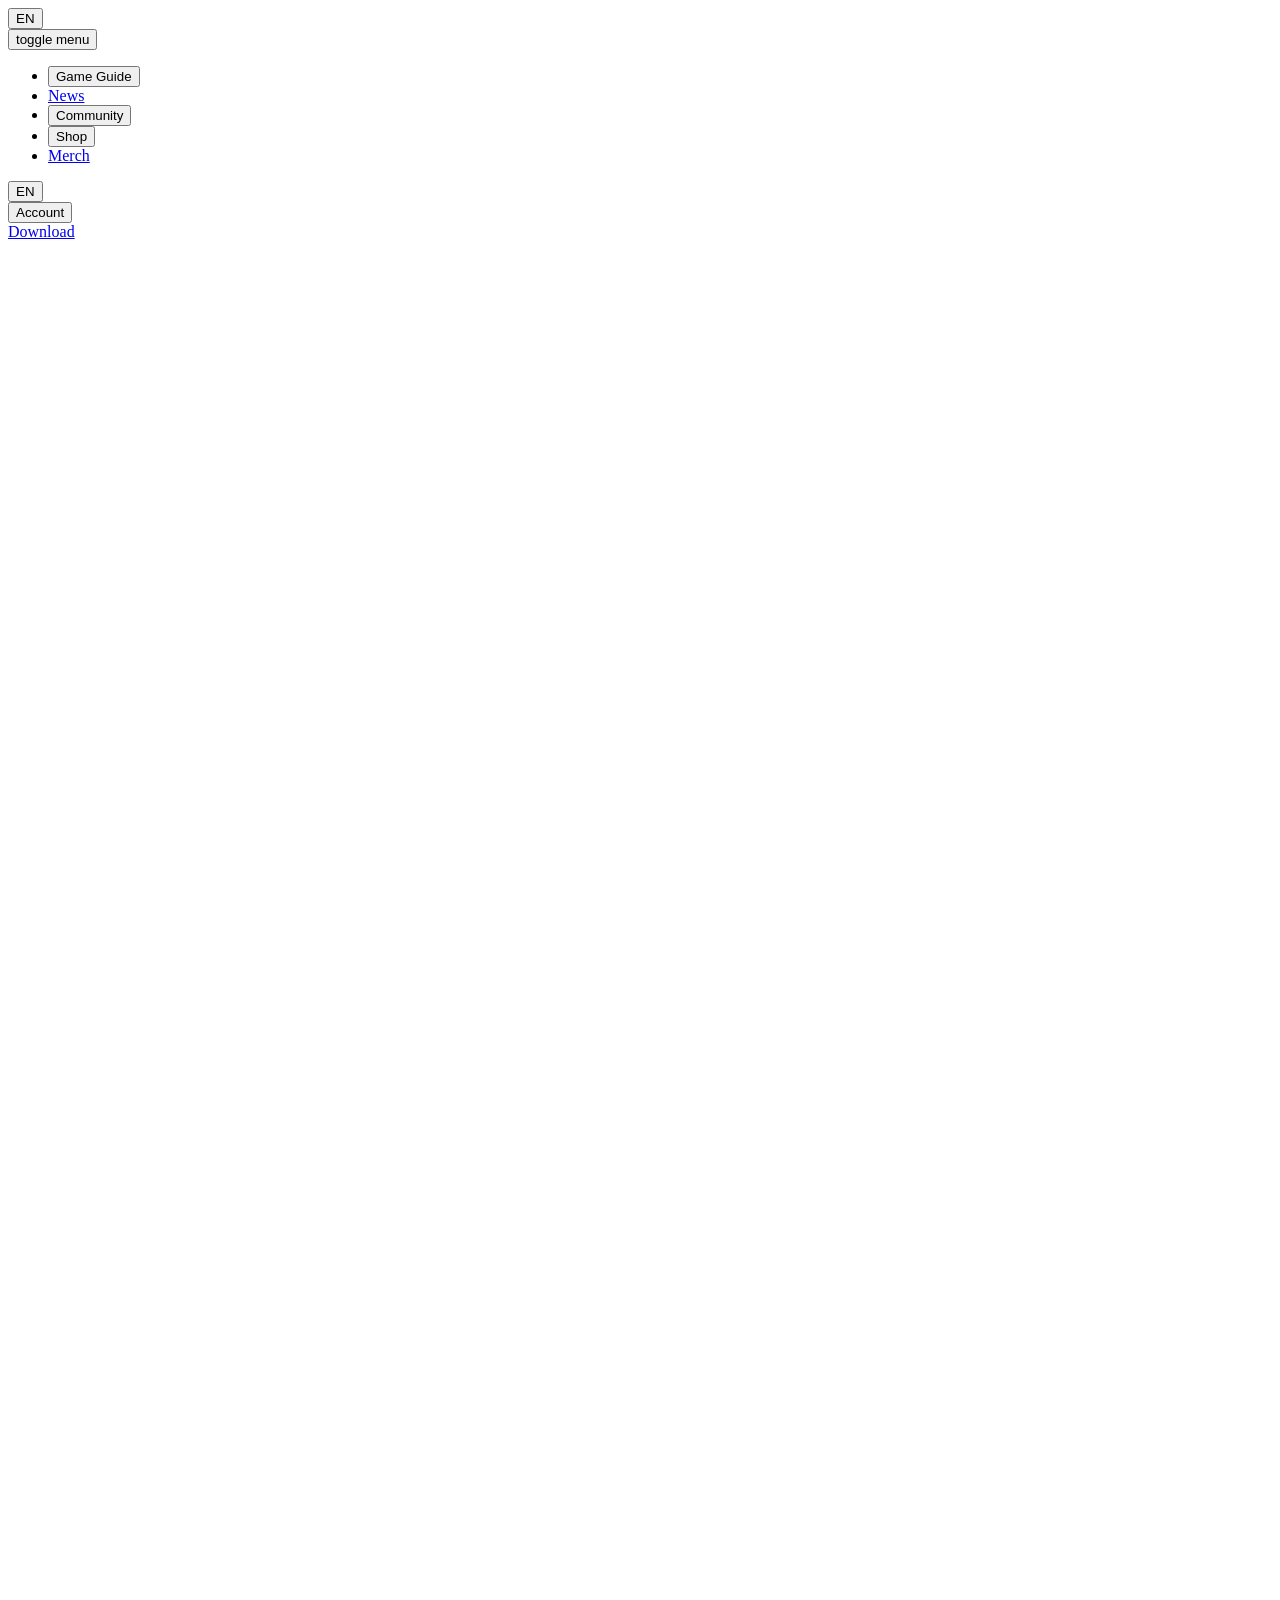
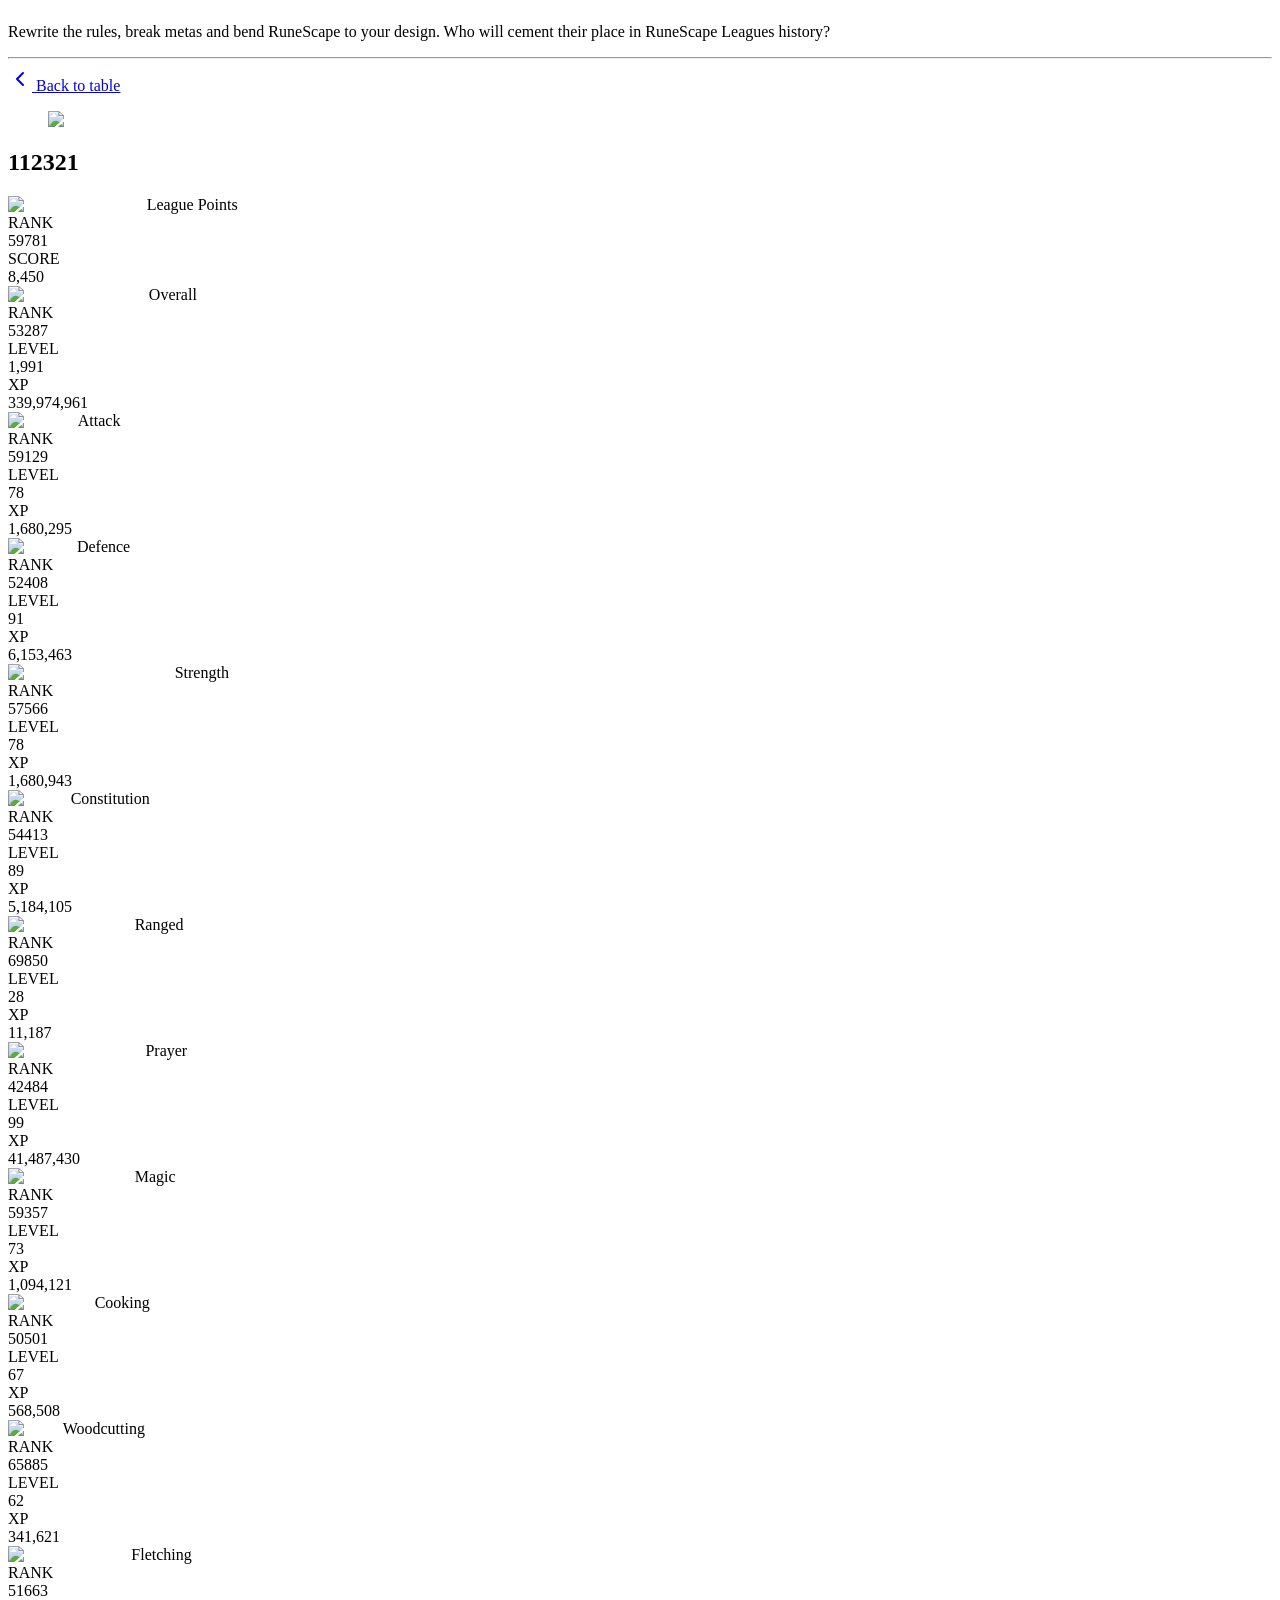
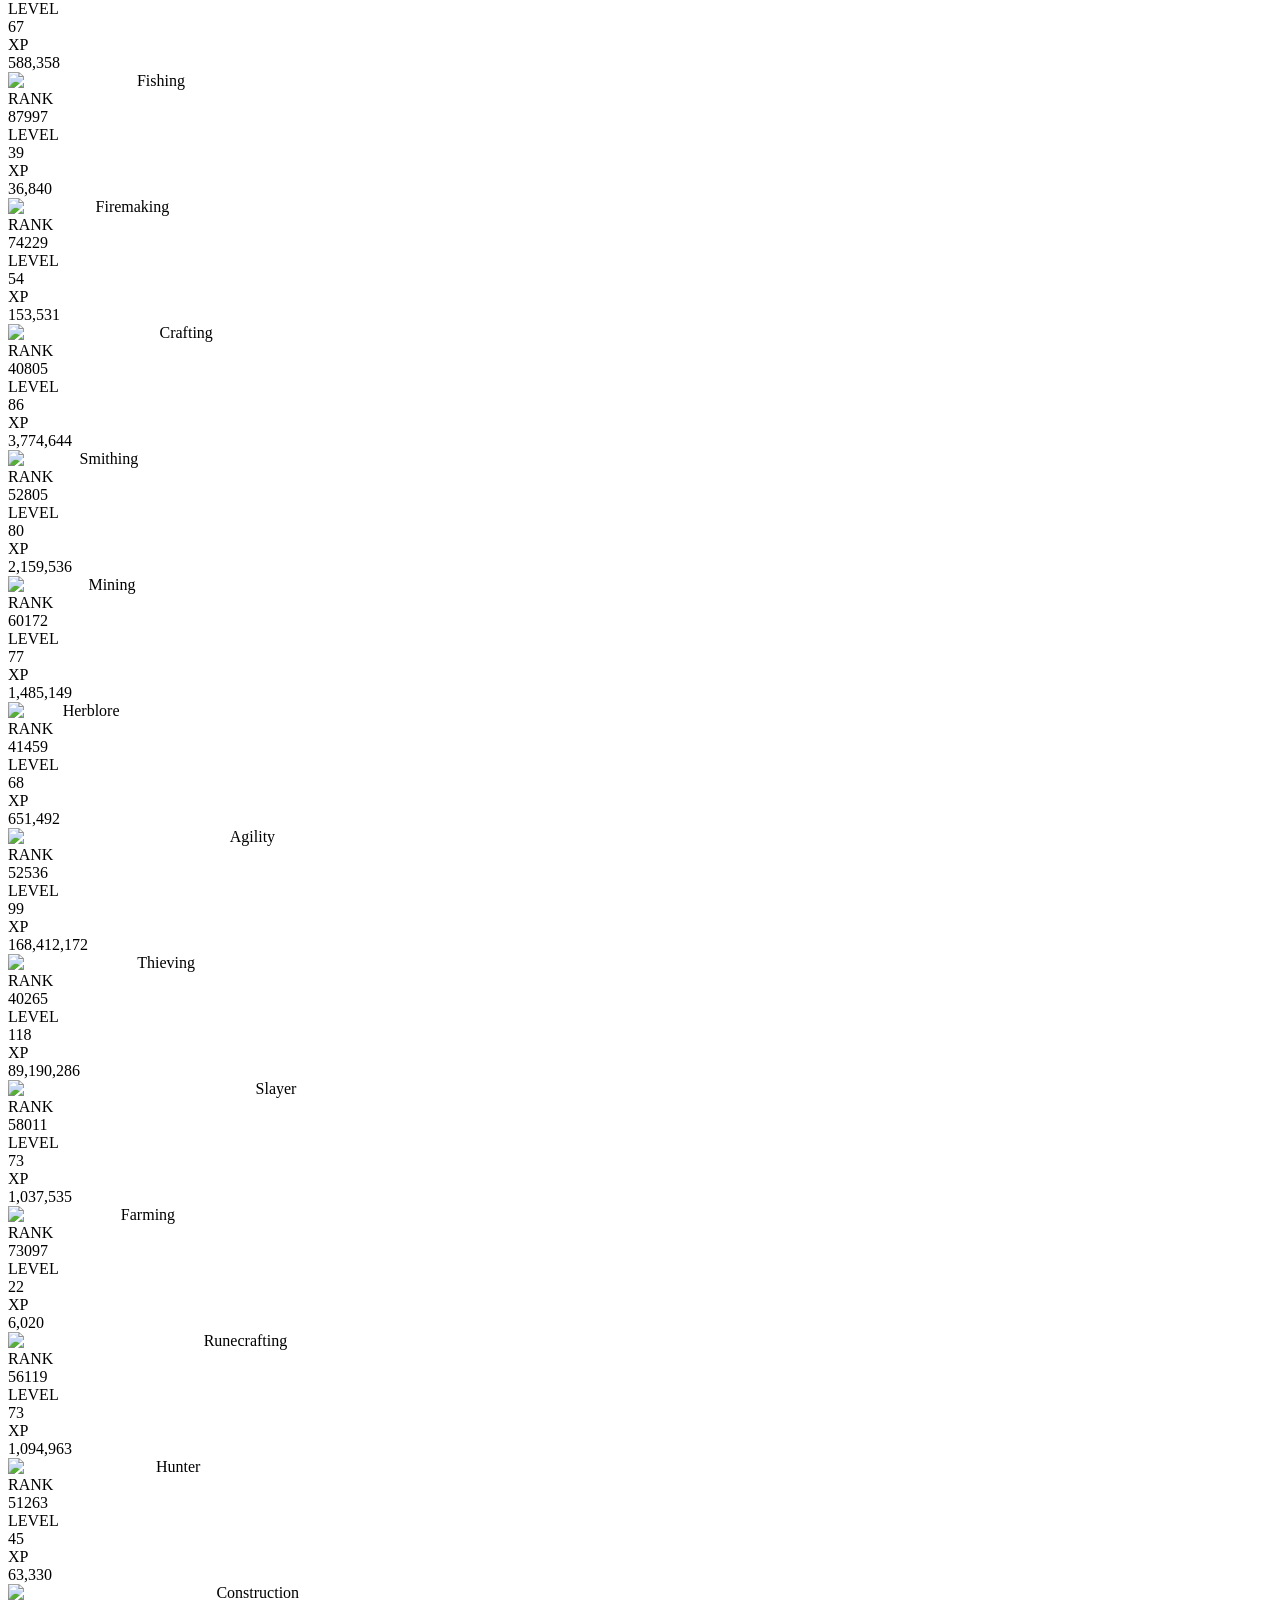
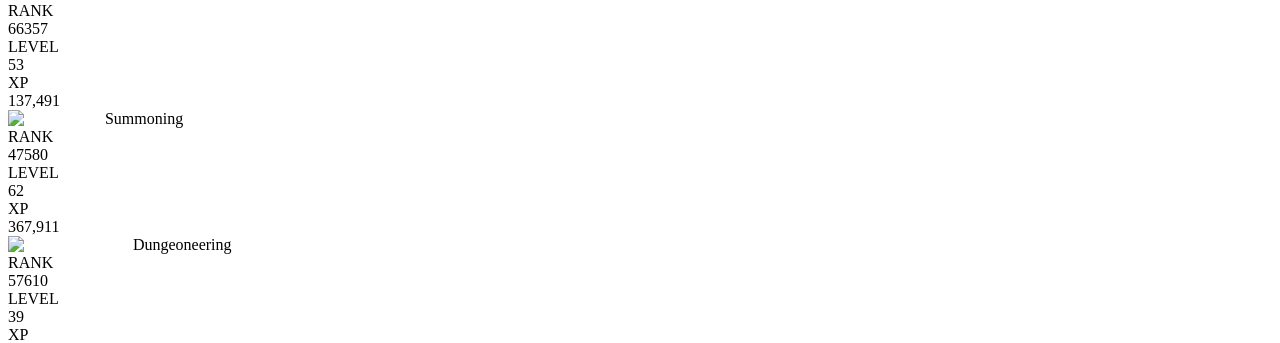
==== commit 32646789: "Refresh live League tracker state" ====
--- a/leagues-tracker/live-hiscores.html
+++ b/leagues-tracker/live-hiscores.html
@@ -1 +1 @@
-<!DOCTYPE html><html lang="en-GB" class="cinzelfont_bc42f2ea-module__lowBlW__variable montserratfont_660d7de9-module__TOuS1q__variable" data-product="rs"><head><meta charSet="utf-8"/><meta name="viewport" content="width=device-width, initial-scale=1"/><link rel="preload" as="image" imageSrcSet="/community-app/_next/image?url=%2Fcommunity-app%2F_next%2Fstatic%2Fmedia%2Frs-leagues-2-bg.26se6ddg-r4fb.webp&amp;w=640&amp;q=75 640w, /community-app/_next/image?url=%2Fcommunity-app%2F_next%2Fstatic%2Fmedia%2Frs-leagues-2-bg.26se6ddg-r4fb.webp&amp;w=750&amp;q=75 750w, /community-app/_next/image?url=%2Fcommunity-app%2F_next%2Fstatic%2Fmedia%2Frs-leagues-2-bg.26se6ddg-r4fb.webp&amp;w=828&amp;q=75 828w, /community-app/_next/image?url=%2Fcommunity-app%2F_next%2Fstatic%2Fmedia%2Frs-leagues-2-bg.26se6ddg-r4fb.webp&amp;w=1080&amp;q=75 1080w, /community-app/_next/image?url=%2Fcommunity-app%2F_next%2Fstatic%2Fmedia%2Frs-leagues-2-bg.26se6ddg-r4fb.webp&amp;w=1200&amp;q=75 1200w, /community-app/_next/image?url=%2Fcommunity-app%2F_next%2Fstatic%2Fmedia%2Frs-leagues-2-bg.26se6ddg-r4fb.webp&amp;w=1920&amp;q=75 1920w, /community-app/_next/image?url=%2Fcommunity-app%2F_next%2Fstatic%2Fmedia%2Frs-leagues-2-bg.26se6ddg-r4fb.webp&amp;w=2048&amp;q=75 2048w, /community-app/_next/image?url=%2Fcommunity-app%2F_next%2Fstatic%2Fmedia%2Frs-leagues-2-bg.26se6ddg-r4fb.webp&amp;w=3840&amp;q=75 3840w" imageSizes="100vw" fetchPriority="high"/><link rel="preload" as="image" imageSrcSet="/community-app/_next/image?url=%2Fcommunity-app%2F_next%2Fstatic%2Fmedia%2Fleagues-2-logo.39pcgop14dc3l.webp&amp;w=384&amp;q=75 384w, /community-app/_next/image?url=%2Fcommunity-app%2F_next%2Fstatic%2Fmedia%2Fleagues-2-logo.39pcgop14dc3l.webp&amp;w=640&amp;q=75 640w, /community-app/_next/image?url=%2Fcommunity-app%2F_next%2Fstatic%2Fmedia%2Fleagues-2-logo.39pcgop14dc3l.webp&amp;w=750&amp;q=75 750w, /community-app/_next/image?url=%2Fcommunity-app%2F_next%2Fstatic%2Fmedia%2Fleagues-2-logo.39pcgop14dc3l.webp&amp;w=828&amp;q=75 828w, /community-app/_next/image?url=%2Fcommunity-app%2F_next%2Fstatic%2Fmedia%2Fleagues-2-logo.39pcgop14dc3l.webp&amp;w=1080&amp;q=75 1080w, /community-app/_next/image?url=%2Fcommunity-app%2F_next%2Fstatic%2Fmedia%2Fleagues-2-logo.39pcgop14dc3l.webp&amp;w=1200&amp;q=75 1200w, /community-app/_next/image?url=%2Fcommunity-app%2F_next%2Fstatic%2Fmedia%2Fleagues-2-logo.39pcgop14dc3l.webp&amp;w=1920&amp;q=75 1920w, /community-app/_next/image?url=%2Fcommunity-app%2F_next%2Fstatic%2Fmedia%2Fleagues-2-logo.39pcgop14dc3l.webp&amp;w=2048&amp;q=75 2048w, /community-app/_next/image?url=%2Fcommunity-app%2F_next%2Fstatic%2Fmedia%2Fleagues-2-logo.39pcgop14dc3l.webp&amp;w=3840&amp;q=75 3840w" imageSizes="(min-width: 1200px) 58vw, 100vw" fetchPriority="high"/><link rel="stylesheet" href="/community-app/_next/static/chunks/1wne6xo71l6w3.css" data-precedence="next"/><link rel="stylesheet" href="/community-app/_next/static/chunks/2sdonry_y0fb0.css" data-precedence="next"/><link rel="stylesheet" href="/community-app/_next/static/chunks/0cekn8sid2cd_.css" data-precedence="next"/><link rel="stylesheet" href="/community-app/_next/static/chunks/2hsnbua9vfo73.css" data-precedence="next"/><link rel="stylesheet" href="/community-app/_next/static/chunks/1c0ua1de8cid9.css" data-precedence="next"/><link rel="stylesheet" href="/community-app/_next/static/chunks/1mi429760pf0g.css" data-precedence="next"/><link rel="preload" as="script" fetchPriority="low" href="/community-app/_next/static/chunks/0z-m8f-s_m1du.js"/><script src="/community-app/_next/static/chunks/3nto9gdhqki-0.js" async=""></script><script src="/community-app/_next/static/chunks/0mcamtpqhqstu.js" async=""></script><script src="/community-app/_next/static/chunks/turbopack-1g6v-pfampq0r.js" async=""></script><script src="/community-app/_next/static/chunks/008crbu1wvww1.js" async="" crossorigin=""></script><script src="/community-app/_next/static/chunks/3xc6nxzyzxkg3.js" async="" crossorigin=""></script><script src="/community-app/_next/static/chunks/1dfx-h01dgkmr.js" async="" crossorigin=""></script><script src="/community-app/_next/static/chunks/3ljel6zs4m6al.js" async="" crossorigin=""></script><script src="/community-app/_next/static/chunks/35hgw6k7iet8g.js" async="" crossorigin=""></script><link rel="preload" href="https://cdn-ukwest.onetrust.com/consent/019b25be-0577-738e-8af0-4b232af181c1/OtAutoBlock.js" as="script"/><title>112321 | Leagues II Equilibrium HiScores | RuneScape</title><meta name="description" content="See the progress of 112321 in RuneScape Leagues: EQUILIBRIUM skills and League Points."/><link rel="manifest" href="/manifest.webmanifest"/><meta name="robots" content="index, follow"/><meta name="googlebot" content="index, follow, max-video-preview:-1, max-image-preview:large, max-snippet:-1"/><link rel="canonical" href="https://rs.runescape.com/hiscores/leagues/player/112321"/><link rel="alternate" hrefLang="en-GB" href="https://rs.runescape.com/hiscores/leagues/player/112321"/><link rel="alternate" hrefLang="de-DE" href="https://rs.runescape.com/de-DE/hiscores/leagues/player/112321"/><link rel="alternate" hrefLang="fr-FR" href="https://rs.runescape.com/fr-FR/hiscores/leagues/player/112321"/><link rel="alternate" hrefLang="pt-BR" href="https://rs.runescape.com/pt-BR/hiscores/leagues/player/112321"/><link rel="alternate" hrefLang="x-default" href="https://rs.runescape.com/hiscores/leagues/player/112321"/><meta property="og:title" content="112321 | Leagues II Equilibrium HiScores | RuneScape"/><meta property="og:description" content="See the progress of 112321 in RuneScape Leagues: EQUILIBRIUM skills and League Points."/><meta property="og:url" content="https://rs.runescape.com/hiscores/leagues/player/112321"/><meta property="og:site_name" content="RuneScape"/><meta property="og:image" content="https://rs.runescape.com/community-app/_next/static/media/leagues-2-logo.39pcgop14dc3l.webp"/><meta property="og:type" content="website"/><meta name="twitter:card" content="summary_large_image"/><meta name="twitter:site" content="@RuneScape"/><meta name="twitter:title" content="112321 | Leagues II Equilibrium HiScores | RuneScape"/><meta name="twitter:description" content="See the progress of 112321 in RuneScape Leagues: EQUILIBRIUM skills and League Points."/><meta name="twitter:image" content="https://rs.runescape.com/community-app/_next/static/media/leagues-2-logo.39pcgop14dc3l.webp"/><link rel="icon" href="/community-app/_next/static/media/rs-favicon.1v95gmomvcpst.ico"/><meta name="next-size-adjust" content=""/><script src="/community-app/_next/static/chunks/0cz1d0mv5g_q7.js" noModule=""></script></head><body><div hidden=""><!--$--><!--/$--></div><header class="Header-module__p2KmyG__root " data-testid="Header"><div class="Header-module__p2KmyG__inner"><a class="Link-module__oujkmq__root buttonInline Header-module__p2KmyG__logoLink" data-testid="Link" aria-label="RuneScape" rel="noopener noreferrer" target="_self" href="https://www.runescape.com/"><span class="Link-module__oujkmq__inner"><span class="Header-module__p2KmyG__logo" aria-hidden="true"></span></span></a><div class="HeaderNav-module__cMrpXq__root" data-testid="HeaderNav"><div class="HeaderNav-module__cMrpXq__mobileNav"><div class="HeaderNav-module__cMrpXq__mobileControls"><div class="LanguageSelector-module__ojmRmW__languageDropdownContainer"><button type="button" tabindex="0" data-base-ui-click-trigger="" id="base-ui-_R_3qrm9knpfivb_" aria-haspopup="dialog" aria-expanded="false" data-slot="popover-trigger" data-testid="Popover-trigger" aria-label="Select language" class="input-module__FwjuBW__inputBase Popover-module__2lxVxq__popoverTrigger HeaderDropdown-module__IC0IKa__trigger"><span class="HeaderDropdown-module__IC0IKa__triggerContent"><span class="LanguageSelector-module__ojmRmW__globeIcon" aria-hidden="true"></span><span class="HeaderDropdown-module__IC0IKa__triggerText">EN</span><span class="HeaderDropdown-module__IC0IKa__chevron" aria-hidden="true"></span></span></button></div><button type="button" tabindex="0" data-base-ui-click-trigger="" id="base-ui-_R_4rm9knpfivb_" aria-haspopup="dialog" aria-expanded="false" aria-label="Open navigation" class="HeaderNav-module__cMrpXq__mobileTrigger"><span class="Hamburger-module__sJInSW__root" data-testid="Hamburger">toggle menu</span></button></div></div><div class="HeaderNav-module__cMrpXq__desktopNav" data-testid="HeaderNavDesktop"><nav data-slot="navigation-menu" aria-label="Primary navigation" class="HeaderNav-module__cMrpXq__menu"><ul data-slot="navigation-menu-list" class="HeaderNav-module__cMrpXq__list"><li data-slot="navigation-menu-item" class="HeaderNav-module__cMrpXq__item"><button type="button" aria-disabled="false" tabindex="0" aria-expanded="false" data-base-ui-navigation-menu-trigger="" data-slot="navigation-menu-trigger" class="HeaderNav-module__cMrpXq__desktopTrigger">Game Guide<span aria-hidden="true" data-slot="navigation-menu-indicator" class="HeaderNav-module__cMrpXq__desktopTriggerIcon"></span></button></li><li data-slot="navigation-menu-item" class="HeaderNav-module__cMrpXq__item"><a class="Link-module__oujkmq__root buttonInline HeaderNav-module__cMrpXq__desktopLink" data-testid="Link" data-slot="navigation-menu-link" rel="noopener noreferrer" target="_self" href="https://secure.runescape.com/m=news/"><span class="Link-module__oujkmq__inner">News</span></a></li><li data-slot="navigation-menu-item" class="HeaderNav-module__cMrpXq__item"><button type="button" aria-disabled="false" tabindex="0" aria-expanded="false" data-base-ui-navigation-menu-trigger="" data-slot="navigation-menu-trigger" class="HeaderNav-module__cMrpXq__desktopTrigger">Community<span aria-hidden="true" data-slot="navigation-menu-indicator" class="HeaderNav-module__cMrpXq__desktopTriggerIcon"></span></button></li><li data-slot="navigation-menu-item" class="HeaderNav-module__cMrpXq__item"><button type="button" aria-disabled="false" tabindex="0" aria-expanded="false" data-base-ui-navigation-menu-trigger="" data-slot="navigation-menu-trigger" class="HeaderNav-module__cMrpXq__desktopTrigger">Shop<span aria-hidden="true" data-slot="navigation-menu-indicator" class="HeaderNav-module__cMrpXq__desktopTriggerIcon"></span></button></li><li data-slot="navigation-menu-item" class="HeaderNav-module__cMrpXq__item"><a class="Link-module__oujkmq__root buttonInline HeaderNav-module__cMrpXq__desktopLink" data-testid="Link" data-slot="navigation-menu-link" rel="noopener noreferrer" target="_self" href="https://runescape.backstreetmerch.com/"><span class="Link-module__oujkmq__inner">Merch</span></a></li></ul></nav></div></div><div class="Header-module__p2KmyG__actions"><div class="LanguageSelector-module__ojmRmW__languageDropdownContainer"><button type="button" tabindex="0" data-base-ui-click-trigger="" id="base-ui-_R_7n9knpfivb_" aria-haspopup="dialog" aria-expanded="false" data-slot="popover-trigger" data-testid="Popover-trigger" aria-label="Select language" class="input-module__FwjuBW__inputBase Popover-module__2lxVxq__popoverTrigger HeaderDropdown-module__IC0IKa__trigger"><span class="HeaderDropdown-module__IC0IKa__triggerContent"><span class="LanguageSelector-module__ojmRmW__globeIcon" aria-hidden="true"></span><span class="HeaderDropdown-module__IC0IKa__triggerText">EN</span><span class="HeaderDropdown-module__IC0IKa__chevron" aria-hidden="true"></span></span></button></div><div class="HeaderControls-module__VELIcq__accountDropdown" data-testid="HeaderControls"><button type="button" tabindex="0" aria-haspopup="menu" id="base-ui-_R_6r9knpfivb_" class="HeaderDropdown-module__IC0IKa__trigger"><span class="HeaderDropdown-module__IC0IKa__triggerContent"><span class="HeaderDropdown-module__IC0IKa__triggerText">Account</span><span class="HeaderDropdown-module__IC0IKa__chevron" aria-hidden="true"></span></span></button></div><a class="Link-module__oujkmq__root buttonSecondary Header-module__p2KmyG__actionLink" data-testid="Link" rel="noopener noreferrer" target="_self" href="https://www.runescape.com/play"><span class="Link-module__oujkmq__inner">Download</span></a></div></div></header><main><div data-testid="LeagueHiscoreDetail"><section class="ContentPlate-module__z-NlYa__root LeaguesHiscoreShared-module__vxnuhW__overlayPlate LeaguesHiscoreShared-module__vxnuhW__imageOnlyPlate" data-testid="ContentPlate" style="--gradient-orientation:bottom right"><figure class="ContentPlate-module__z-NlYa__backgroundFigure ContentPlate-module__z-NlYa__backgroundFigureVertical" data-testid="ContentPlateBackgroundVertical"><img alt="" fetchPriority="high" loading="eager" width="1920" height="1080" decoding="async" data-nimg="1" class="ContentPlate-module__z-NlYa__backgroundImage" style="color:transparent;--object-fit:cover" sizes="100vw" srcSet="/community-app/_next/image?url=%2Fcommunity-app%2F_next%2Fstatic%2Fmedia%2Frs-leagues-2-bg.26se6ddg-r4fb.webp&amp;w=640&amp;q=75 640w, /community-app/_next/image?url=%2Fcommunity-app%2F_next%2Fstatic%2Fmedia%2Frs-leagues-2-bg.26se6ddg-r4fb.webp&amp;w=750&amp;q=75 750w, /community-app/_next/image?url=%2Fcommunity-app%2F_next%2Fstatic%2Fmedia%2Frs-leagues-2-bg.26se6ddg-r4fb.webp&amp;w=828&amp;q=75 828w, /community-app/_next/image?url=%2Fcommunity-app%2F_next%2Fstatic%2Fmedia%2Frs-leagues-2-bg.26se6ddg-r4fb.webp&amp;w=1080&amp;q=75 1080w, /community-app/_next/image?url=%2Fcommunity-app%2F_next%2Fstatic%2Fmedia%2Frs-leagues-2-bg.26se6ddg-r4fb.webp&amp;w=1200&amp;q=75 1200w, /community-app/_next/image?url=%2Fcommunity-app%2F_next%2Fstatic%2Fmedia%2Frs-leagues-2-bg.26se6ddg-r4fb.webp&amp;w=1920&amp;q=75 1920w, /community-app/_next/image?url=%2Fcommunity-app%2F_next%2Fstatic%2Fmedia%2Frs-leagues-2-bg.26se6ddg-r4fb.webp&amp;w=2048&amp;q=75 2048w, /community-app/_next/image?url=%2Fcommunity-app%2F_next%2Fstatic%2Fmedia%2Frs-leagues-2-bg.26se6ddg-r4fb.webp&amp;w=3840&amp;q=75 3840w" src="/community-app/_next/image?url=%2Fcommunity-app%2F_next%2Fstatic%2Fmedia%2Frs-leagues-2-bg.26se6ddg-r4fb.webp&amp;w=3840&amp;q=75"/></figure><figure class="ContentPlate-module__z-NlYa__backgroundFigure ContentPlate-module__z-NlYa__backgroundFigureHorizontal" data-testid="ContentPlateBackgroundVertical"><img alt="" fetchPriority="high" loading="eager" width="1920" height="1080" decoding="async" data-nimg="1" class="ContentPlate-module__z-NlYa__backgroundImage" style="color:transparent;--object-fit:cover" sizes="100vw" srcSet="/community-app/_next/image?url=%2Fcommunity-app%2F_next%2Fstatic%2Fmedia%2Frs-leagues-2-bg.26se6ddg-r4fb.webp&amp;w=640&amp;q=75 640w, /community-app/_next/image?url=%2Fcommunity-app%2F_next%2Fstatic%2Fmedia%2Frs-leagues-2-bg.26se6ddg-r4fb.webp&amp;w=750&amp;q=75 750w, /community-app/_next/image?url=%2Fcommunity-app%2F_next%2Fstatic%2Fmedia%2Frs-leagues-2-bg.26se6ddg-r4fb.webp&amp;w=828&amp;q=75 828w, /community-app/_next/image?url=%2Fcommunity-app%2F_next%2Fstatic%2Fmedia%2Frs-leagues-2-bg.26se6ddg-r4fb.webp&amp;w=1080&amp;q=75 1080w, /community-app/_next/image?url=%2Fcommunity-app%2F_next%2Fstatic%2Fmedia%2Frs-leagues-2-bg.26se6ddg-r4fb.webp&amp;w=1200&amp;q=75 1200w, /community-app/_next/image?url=%2Fcommunity-app%2F_next%2Fstatic%2Fmedia%2Frs-leagues-2-bg.26se6ddg-r4fb.webp&amp;w=1920&amp;q=75 1920w, /community-app/_next/image?url=%2Fcommunity-app%2F_next%2Fstatic%2Fmedia%2Frs-leagues-2-bg.26se6ddg-r4fb.webp&amp;w=2048&amp;q=75 2048w, /community-app/_next/image?url=%2Fcommunity-app%2F_next%2Fstatic%2Fmedia%2Frs-leagues-2-bg.26se6ddg-r4fb.webp&amp;w=3840&amp;q=75 3840w" src="/community-app/_next/image?url=%2Fcommunity-app%2F_next%2Fstatic%2Fmedia%2Frs-leagues-2-bg.26se6ddg-r4fb.webp&amp;w=3840&amp;q=75"/></figure><div class="ContentPlate-module__z-NlYa__inner" style="--overhang-padding:128px" data-testid="ContentPlateInner"><div class="ContentPlate-module__z-NlYa__content ContentPlate-module__z-NlYa__contentRight"><div class="ContentPlate-module__z-NlYa__imageBox " data-testid="ImageBox"><figure class="ContentPlate-module__z-NlYa__imageBoxFigure ContentPlate-module__z-NlYa__imageBoxFigureVertical" style="--justify-content:center"><img alt="A truncated icosahedron with hexagons flying off behind the logo for RuneScape Leagues Catalyst" fetchPriority="high" loading="eager" width="357" height="363" decoding="async" data-nimg="1" class="ContentPlate-module__z-NlYa__imageBoxImage" style="color:transparent;--height:363px;--width:357px;--object-position:bottom center" sizes="(min-width: 1200px) 58vw, 100vw" srcSet="/community-app/_next/image?url=%2Fcommunity-app%2F_next%2Fstatic%2Fmedia%2Fleagues-2-logo.39pcgop14dc3l.webp&amp;w=384&amp;q=75 384w, /community-app/_next/image?url=%2Fcommunity-app%2F_next%2Fstatic%2Fmedia%2Fleagues-2-logo.39pcgop14dc3l.webp&amp;w=640&amp;q=75 640w, /community-app/_next/image?url=%2Fcommunity-app%2F_next%2Fstatic%2Fmedia%2Fleagues-2-logo.39pcgop14dc3l.webp&amp;w=750&amp;q=75 750w, /community-app/_next/image?url=%2Fcommunity-app%2F_next%2Fstatic%2Fmedia%2Fleagues-2-logo.39pcgop14dc3l.webp&amp;w=828&amp;q=75 828w, /community-app/_next/image?url=%2Fcommunity-app%2F_next%2Fstatic%2Fmedia%2Fleagues-2-logo.39pcgop14dc3l.webp&amp;w=1080&amp;q=75 1080w, /community-app/_next/image?url=%2Fcommunity-app%2F_next%2Fstatic%2Fmedia%2Fleagues-2-logo.39pcgop14dc3l.webp&amp;w=1200&amp;q=75 1200w, /community-app/_next/image?url=%2Fcommunity-app%2F_next%2Fstatic%2Fmedia%2Fleagues-2-logo.39pcgop14dc3l.webp&amp;w=1920&amp;q=75 1920w, /community-app/_next/image?url=%2Fcommunity-app%2F_next%2Fstatic%2Fmedia%2Fleagues-2-logo.39pcgop14dc3l.webp&amp;w=2048&amp;q=75 2048w, /community-app/_next/image?url=%2Fcommunity-app%2F_next%2Fstatic%2Fmedia%2Fleagues-2-logo.39pcgop14dc3l.webp&amp;w=3840&amp;q=75 3840w" src="/community-app/_next/image?url=%2Fcommunity-app%2F_next%2Fstatic%2Fmedia%2Fleagues-2-logo.39pcgop14dc3l.webp&amp;w=3840&amp;q=75"/></figure><figure class="ContentPlate-module__z-NlYa__imageBoxFigure ContentPlate-module__z-NlYa__imageBoxFigureHorizontal" style="--justify-content:center"><img alt="A truncated icosahedron with hexagons flying off behind the logo for RuneScape Leagues Catalyst" fetchPriority="high" loading="eager" width="357" height="363" decoding="async" data-nimg="1" class="ContentPlate-module__z-NlYa__imageBoxImage" style="color:transparent;--height:363px;--width:357px;--object-position:bottom center" sizes="(min-width: 1200px) 58vw, 100vw" srcSet="/community-app/_next/image?url=%2Fcommunity-app%2F_next%2Fstatic%2Fmedia%2Fleagues-2-logo.39pcgop14dc3l.webp&amp;w=384&amp;q=75 384w, /community-app/_next/image?url=%2Fcommunity-app%2F_next%2Fstatic%2Fmedia%2Fleagues-2-logo.39pcgop14dc3l.webp&amp;w=640&amp;q=75 640w, /community-app/_next/image?url=%2Fcommunity-app%2F_next%2Fstatic%2Fmedia%2Fleagues-2-logo.39pcgop14dc3l.webp&amp;w=750&amp;q=75 750w, /community-app/_next/image?url=%2Fcommunity-app%2F_next%2Fstatic%2Fmedia%2Fleagues-2-logo.39pcgop14dc3l.webp&amp;w=828&amp;q=75 828w, /community-app/_next/image?url=%2Fcommunity-app%2F_next%2Fstatic%2Fmedia%2Fleagues-2-logo.39pcgop14dc3l.webp&amp;w=1080&amp;q=75 1080w, /community-app/_next/image?url=%2Fcommunity-app%2F_next%2Fstatic%2Fmedia%2Fleagues-2-logo.39pcgop14dc3l.webp&amp;w=1200&amp;q=75 1200w, /community-app/_next/image?url=%2Fcommunity-app%2F_next%2Fstatic%2Fmedia%2Fleagues-2-logo.39pcgop14dc3l.webp&amp;w=1920&amp;q=75 1920w, /community-app/_next/image?url=%2Fcommunity-app%2F_next%2Fstatic%2Fmedia%2Fleagues-2-logo.39pcgop14dc3l.webp&amp;w=2048&amp;q=75 2048w, /community-app/_next/image?url=%2Fcommunity-app%2F_next%2Fstatic%2Fmedia%2Fleagues-2-logo.39pcgop14dc3l.webp&amp;w=3840&amp;q=75 3840w" src="/community-app/_next/image?url=%2Fcommunity-app%2F_next%2Fstatic%2Fmedia%2Fleagues-2-logo.39pcgop14dc3l.webp&amp;w=3840&amp;q=75"/></figure></div><div class="LeaguesHiscoreShared-module__vxnuhW__headerFooter"><p class="LeaguesHiscoreShared-module__vxnuhW__headerFooterCopy">Rewrite the rules, break metas and bend RuneScape to your design. Who will cement their place in RuneScape Leagues history?</p></div></div></div></section><div data-testid="PageBackground"><hr class="Divider-module__oxZ5oq__divider " data-testid="Divider" style="--color:oklch(74.65% 0.1006 71.12);--height:2"/><div class="PageBackground-module__9valGW__background"><div class="PageBackground-module__9valGW__ratioBox PageBackground-module__9valGW__topRatio"><img alt="Forest background" fetchPriority="low" loading="lazy" decoding="async" data-nimg="fill" class="PageBackground-module__9valGW__backgroundImage undefined" style="position:absolute;height:100%;width:100%;left:0;top:0;right:0;bottom:0;color:transparent" sizes="100vw" srcSet="/community-app/_next/image?url=%2Fcommunity-app%2F_next%2Fstatic%2Fmedia%2Fforest-top.3pdo-w3pfb-1c.webp&amp;w=640&amp;q=75 640w, /community-app/_next/image?url=%2Fcommunity-app%2F_next%2Fstatic%2Fmedia%2Fforest-top.3pdo-w3pfb-1c.webp&amp;w=750&amp;q=75 750w, /community-app/_next/image?url=%2Fcommunity-app%2F_next%2Fstatic%2Fmedia%2Fforest-top.3pdo-w3pfb-1c.webp&amp;w=828&amp;q=75 828w, /community-app/_next/image?url=%2Fcommunity-app%2F_next%2Fstatic%2Fmedia%2Fforest-top.3pdo-w3pfb-1c.webp&amp;w=1080&amp;q=75 1080w, /community-app/_next/image?url=%2Fcommunity-app%2F_next%2Fstatic%2Fmedia%2Fforest-top.3pdo-w3pfb-1c.webp&amp;w=1200&amp;q=75 1200w, /community-app/_next/image?url=%2Fcommunity-app%2F_next%2Fstatic%2Fmedia%2Fforest-top.3pdo-w3pfb-1c.webp&amp;w=1920&amp;q=75 1920w, /community-app/_next/image?url=%2Fcommunity-app%2F_next%2Fstatic%2Fmedia%2Fforest-top.3pdo-w3pfb-1c.webp&amp;w=2048&amp;q=75 2048w, /community-app/_next/image?url=%2Fcommunity-app%2F_next%2Fstatic%2Fmedia%2Fforest-top.3pdo-w3pfb-1c.webp&amp;w=3840&amp;q=75 3840w" src="/community-app/_next/image?url=%2Fcommunity-app%2F_next%2Fstatic%2Fmedia%2Fforest-top.3pdo-w3pfb-1c.webp&amp;w=3840&amp;q=75"/></div><div class="PageBackground-module__9valGW__ratioBox PageBackground-module__9valGW__bottomRatio"><img alt="Forest background" loading="lazy" decoding="async" data-nimg="fill" class="PageBackground-module__9valGW__backgroundImage undefined" style="position:absolute;height:100%;width:100%;left:0;top:0;right:0;bottom:0;color:transparent" sizes="100vw" srcSet="/community-app/_next/image?url=%2Fcommunity-app%2F_next%2Fstatic%2Fmedia%2Fforest-bottom.23l6ougbgkv31.webp&amp;w=640&amp;q=75 640w, /community-app/_next/image?url=%2Fcommunity-app%2F_next%2Fstatic%2Fmedia%2Fforest-bottom.23l6ougbgkv31.webp&amp;w=750&amp;q=75 750w, /community-app/_next/image?url=%2Fcommunity-app%2F_next%2Fstatic%2Fmedia%2Fforest-bottom.23l6ougbgkv31.webp&amp;w=828&amp;q=75 828w, /community-app/_next/image?url=%2Fcommunity-app%2F_next%2Fstatic%2Fmedia%2Fforest-bottom.23l6ougbgkv31.webp&amp;w=1080&amp;q=75 1080w, /community-app/_next/image?url=%2Fcommunity-app%2F_next%2Fstatic%2Fmedia%2Fforest-bottom.23l6ougbgkv31.webp&amp;w=1200&amp;q=75 1200w, /community-app/_next/image?url=%2Fcommunity-app%2F_next%2Fstatic%2Fmedia%2Fforest-bottom.23l6ougbgkv31.webp&amp;w=1920&amp;q=75 1920w, /community-app/_next/image?url=%2Fcommunity-app%2F_next%2Fstatic%2Fmedia%2Fforest-bottom.23l6ougbgkv31.webp&amp;w=2048&amp;q=75 2048w, /community-app/_next/image?url=%2Fcommunity-app%2F_next%2Fstatic%2Fmedia%2Fforest-bottom.23l6ougbgkv31.webp&amp;w=3840&amp;q=75 3840w" src="/community-app/_next/image?url=%2Fcommunity-app%2F_next%2Fstatic%2Fmedia%2Fforest-bottom.23l6ougbgkv31.webp&amp;w=3840&amp;q=75"/></div><div class="PageBackground-module__9valGW__childrenContainer"><div class="Frame-module__t_NvuW__root Frame-module__t_NvuW__negativeTop LeaguesHiscoreShared-module__vxnuhW__frame" data-testid="Frame"><nav class="LeagueHiscoreDetail-module__Iv8GNa__backWrapper"><a class="Link-module__oujkmq__root buttonInline" data-testid="Link" href="/hiscores/leagues/leaguePoints"><span class="Link-module__oujkmq__inner"><svg xmlns="http://www.w3.org/2000/svg" width="24" height="24" viewBox="0 0 24 24" fill="none" stroke="currentColor" stroke-width="2" stroke-linecap="round" stroke-linejoin="round" class="lucide lucide-chevron-left" aria-hidden="true"><path d="m15 18-6-6 6-6"></path></svg> <!-- -->Back to table</span></a></nav><section class="LeagueHiscoreDetail-module__Iv8GNa__detailsBox"><div class="Avatar-module__iJA0Ma__root" style="--avatar-size:100px" data-testid="Avatar"><figure class="Avatar-module__iJA0Ma__figure"><img alt="A headshot avatar of the player 112321" data-testid="AvatarImage" title="112321" loading="lazy" width="100" height="100" decoding="async" data-nimg="1" class="Avatar-module__iJA0Ma__image" style="color:transparent;background-size:cover;background-position:50% 50%;background-repeat:no-repeat;background-image:url(&quot;data:image/svg+xml;charset=utf-8,%3Csvg xmlns=&#x27;http://www.w3.org/2000/svg&#x27; viewBox=&#x27;0 0 100 100&#x27;%3E%3Cfilter id=&#x27;b&#x27; color-interpolation-filters=&#x27;sRGB&#x27;%3E%3CfeGaussianBlur stdDeviation=&#x27;20&#x27;/%3E%3CfeColorMatrix values=&#x27;1 0 0 0 0 0 1 0 0 0 0 0 1 0 0 0 0 0 100 -1&#x27; result=&#x27;s&#x27;/%3E%3CfeFlood x=&#x27;0&#x27; y=&#x27;0&#x27; width=&#x27;100%25&#x27; height=&#x27;100%25&#x27;/%3E%3CfeComposite operator=&#x27;out&#x27; in=&#x27;s&#x27;/%3E%3CfeComposite in2=&#x27;SourceGraphic&#x27;/%3E%3CfeGaussianBlur stdDeviation=&#x27;20&#x27;/%3E%3C/filter%3E%3Cimage width=&#x27;100%25&#x27; height=&#x27;100%25&#x27; x=&#x27;0&#x27; y=&#x27;0&#x27; preserveAspectRatio=&#x27;none&#x27; style=&#x27;filter: url(%23b);&#x27; href=&#x27;/community-app/_next/static/media/placeholder.39ds95434iczd.png&#x27;/%3E%3C/svg%3E&quot;)" src="https://secure.runescape.com/m=avatar-rs/112321/chat.png?h=100&amp;w=100"/></figure></div><h1 class="Heading-module__sygRNa__root Heading-module__sygRNa__rootH1 LeagueHiscoreDetail-module__Iv8GNa__playerNameTitle" data-testid="Heading" style="--align:center;--font-family:&#x27;cinzelFont&#x27;, &#x27;cinzelFont Fallback&#x27;;--font-weight:400">112321</h1><div class="InsetContent-module__ugFg2W__insetContent HiscoreTotalCard-module__dpP_2q__card ActivityTotal-module__LsJpka__activityTotal" data-testid="ActivityTotal"><div class="HiscoreTotalCard-module__dpP_2q__content" style="--stat-count:2"><div class="HiscoreTotalCard-module__dpP_2q__labelContainer"><img alt="League points logo" loading="lazy" width="32" height="32" decoding="async" data-nimg="1" class="HiscoreTotalCard-module__dpP_2q__icon" style="color:transparent" src="/community-app/_next/static/media/league2Points.1c_1u-2e-femb.svg"/><span class="HiscoreTotalCard-module__dpP_2q__label">League Points</span></div><div class="HiscoreTotalCard-module__dpP_2q__stats"><div class="HiscoreTotalCard-module__dpP_2q__stat"><span class="HiscoreTotalCard-module__dpP_2q__statLabel">RANK</span><div class="HiscoreTotalCard-module__dpP_2q__statValue"><div class="RankDisplay-module__rq9GjW__rankContainer">59781</div></div></div><div class="HiscoreTotalCard-module__dpP_2q__stat"><span class="HiscoreTotalCard-module__dpP_2q__statLabel">SCORE</span><div class="HiscoreTotalCard-module__dpP_2q__statValue">8,450</div></div></div></div></div><div class="InsetContent-module__ugFg2W__insetContent HiscoreTotalCard-module__dpP_2q__card" data-testid="InsetContent"><div class="HiscoreTotalCard-module__dpP_2q__content" style="--stat-count:3"><div class="HiscoreTotalCard-module__dpP_2q__labelContainer"><img alt="3 column bar graph" loading="lazy" width="32" height="32" decoding="async" data-nimg="1" class="HiscoreTotalCard-module__dpP_2q__icon" style="color:transparent" src="/community-app/_next/static/media/overall.1sjjje8zzkbe4.svg"/><span class="HiscoreTotalCard-module__dpP_2q__label">Overall</span></div><div class="HiscoreTotalCard-module__dpP_2q__stats"><div class="HiscoreTotalCard-module__dpP_2q__stat"><span class="HiscoreTotalCard-module__dpP_2q__statLabel">RANK</span><div class="HiscoreTotalCard-module__dpP_2q__statValue"><div class="RankDisplay-module__rq9GjW__rankContainer">53286</div></div></div><div class="HiscoreTotalCard-module__dpP_2q__stat"><span class="HiscoreTotalCard-module__dpP_2q__statLabel">LEVEL</span><div class="HiscoreTotalCard-module__dpP_2q__statValue">1,991</div></div><div class="HiscoreTotalCard-module__dpP_2q__stat"><span class="HiscoreTotalCard-module__dpP_2q__statLabel">XP</span><div class="HiscoreTotalCard-module__dpP_2q__statValue">339,974,961</div></div></div></div></div><div class="HiscoreTotals-module__RhzjHa__cards" data-testid="SkillTotals"><div class="InsetContent-module__ugFg2W__insetContent HiscoreTotalCard-module__dpP_2q__card" data-testid="InsetContent"><div class="HiscoreTotalCard-module__dpP_2q__content" style="--stat-count:3"><div class="HiscoreTotalCard-module__dpP_2q__labelContainer"><img alt="A sword" loading="lazy" width="32" height="32" decoding="async" data-nimg="1" class="HiscoreTotalCard-module__dpP_2q__icon" style="color:transparent" src="/community-app/_next/static/media/attack.0mpnh7muecnxf.svg"/><span class="HiscoreTotalCard-module__dpP_2q__label">Attack</span></div><div class="HiscoreTotalCard-module__dpP_2q__stats"><div class="HiscoreTotalCard-module__dpP_2q__stat"><span class="HiscoreTotalCard-module__dpP_2q__statLabel">RANK</span><div class="HiscoreTotalCard-module__dpP_2q__statValue"><div class="RankDisplay-module__rq9GjW__rankContainer">59129</div></div></div><div class="HiscoreTotalCard-module__dpP_2q__stat"><span class="HiscoreTotalCard-module__dpP_2q__statLabel">LEVEL</span><div class="HiscoreTotalCard-module__dpP_2q__statValue">78</div></div><div class="HiscoreTotalCard-module__dpP_2q__stat"><span class="HiscoreTotalCard-module__dpP_2q__statLabel">XP</span><div class="HiscoreTotalCard-module__dpP_2q__statValue">1,680,295</div></div></div></div></div><div class="InsetContent-module__ugFg2W__insetContent HiscoreTotalCard-module__dpP_2q__card" data-testid="InsetContent"><div class="HiscoreTotalCard-module__dpP_2q__content" style="--stat-count:3"><div class="HiscoreTotalCard-module__dpP_2q__labelContainer"><img alt="A shield" loading="lazy" width="32" height="32" decoding="async" data-nimg="1" class="HiscoreTotalCard-module__dpP_2q__icon" style="color:transparent" src="/community-app/_next/static/media/defence.1z78htuoewara.svg"/><span class="HiscoreTotalCard-module__dpP_2q__label">Defence</span></div><div class="HiscoreTotalCard-module__dpP_2q__stats"><div class="HiscoreTotalCard-module__dpP_2q__stat"><span class="HiscoreTotalCard-module__dpP_2q__statLabel">RANK</span><div class="HiscoreTotalCard-module__dpP_2q__statValue"><div class="RankDisplay-module__rq9GjW__rankContainer">52406</div></div></div><div class="HiscoreTotalCard-module__dpP_2q__stat"><span class="HiscoreTotalCard-module__dpP_2q__statLabel">LEVEL</span><div class="HiscoreTotalCard-module__dpP_2q__statValue">91</div></div><div class="HiscoreTotalCard-module__dpP_2q__stat"><span class="HiscoreTotalCard-module__dpP_2q__statLabel">XP</span><div class="HiscoreTotalCard-module__dpP_2q__statValue">6,153,463</div></div></div></div></div><div class="InsetContent-module__ugFg2W__insetContent HiscoreTotalCard-module__dpP_2q__card" data-testid="InsetContent"><div class="HiscoreTotalCard-module__dpP_2q__content" style="--stat-count:3"><div class="HiscoreTotalCard-module__dpP_2q__labelContainer"><img alt="A fist pointing upwards" loading="lazy" width="32" height="32" decoding="async" data-nimg="1" class="HiscoreTotalCard-module__dpP_2q__icon" style="color:transparent" src="/community-app/_next/static/media/strength.3mbl6zau_xxxk.svg"/><span class="HiscoreTotalCard-module__dpP_2q__label">Strength</span></div><div class="HiscoreTotalCard-module__dpP_2q__stats"><div class="HiscoreTotalCard-module__dpP_2q__stat"><span class="HiscoreTotalCard-module__dpP_2q__statLabel">RANK</span><div class="HiscoreTotalCard-module__dpP_2q__statValue"><div class="RankDisplay-module__rq9GjW__rankContainer">57565</div></div></div><div class="HiscoreTotalCard-module__dpP_2q__stat"><span class="HiscoreTotalCard-module__dpP_2q__statLabel">LEVEL</span><div class="HiscoreTotalCard-module__dpP_2q__statValue">78</div></div><div class="HiscoreTotalCard-module__dpP_2q__stat"><span class="HiscoreTotalCard-module__dpP_2q__statLabel">XP</span><div class="HiscoreTotalCard-module__dpP_2q__statValue">1,680,943</div></div></div></div></div><div class="InsetContent-module__ugFg2W__insetContent HiscoreTotalCard-module__dpP_2q__card" data-testid="InsetContent"><div class="HiscoreTotalCard-module__dpP_2q__content" style="--stat-count:3"><div class="HiscoreTotalCard-module__dpP_2q__labelContainer"><img alt="A heart" loading="lazy" width="32" height="32" decoding="async" data-nimg="1" class="HiscoreTotalCard-module__dpP_2q__icon" style="color:transparent" src="/community-app/_next/static/media/constitution.3lusamd9vogia.svg"/><span class="HiscoreTotalCard-module__dpP_2q__label">Constitution</span></div><div class="HiscoreTotalCard-module__dpP_2q__stats"><div class="HiscoreTotalCard-module__dpP_2q__stat"><span class="HiscoreTotalCard-module__dpP_2q__statLabel">RANK</span><div class="HiscoreTotalCard-module__dpP_2q__statValue"><div class="RankDisplay-module__rq9GjW__rankContainer">54413</div></div></div><div class="HiscoreTotalCard-module__dpP_2q__stat"><span class="HiscoreTotalCard-module__dpP_2q__statLabel">LEVEL</span><div class="HiscoreTotalCard-module__dpP_2q__statValue">89</div></div><div class="HiscoreTotalCard-module__dpP_2q__stat"><span class="HiscoreTotalCard-module__dpP_2q__statLabel">XP</span><div class="HiscoreTotalCard-module__dpP_2q__statValue">5,184,105</div></div></div></div></div><div class="InsetContent-module__ugFg2W__insetContent HiscoreTotalCard-module__dpP_2q__card" data-testid="InsetContent"><div class="HiscoreTotalCard-module__dpP_2q__content" style="--stat-count:3"><div class="HiscoreTotalCard-module__dpP_2q__labelContainer"><img alt="A bow and arrow" loading="lazy" width="32" height="32" decoding="async" data-nimg="1" class="HiscoreTotalCard-module__dpP_2q__icon" style="color:transparent" src="/community-app/_next/static/media/ranged.1c_17gqm7j92-.svg"/><span class="HiscoreTotalCard-module__dpP_2q__label">Ranged</span></div><div class="HiscoreTotalCard-module__dpP_2q__stats"><div class="HiscoreTotalCard-module__dpP_2q__stat"><span class="HiscoreTotalCard-module__dpP_2q__statLabel">RANK</span><div class="HiscoreTotalCard-module__dpP_2q__statValue"><div class="RankDisplay-module__rq9GjW__rankContainer">69849</div></div></div><div class="HiscoreTotalCard-module__dpP_2q__stat"><span class="HiscoreTotalCard-module__dpP_2q__statLabel">LEVEL</span><div class="HiscoreTotalCard-module__dpP_2q__statValue">28</div></div><div class="HiscoreTotalCard-module__dpP_2q__stat"><span class="HiscoreTotalCard-module__dpP_2q__statLabel">XP</span><div class="HiscoreTotalCard-module__dpP_2q__statValue">11,187</div></div></div></div></div><div class="InsetContent-module__ugFg2W__insetContent HiscoreTotalCard-module__dpP_2q__card" data-testid="InsetContent"><div class="HiscoreTotalCard-module__dpP_2q__content" style="--stat-count:3"><div class="HiscoreTotalCard-module__dpP_2q__labelContainer"><img alt="A four-pointed star" loading="lazy" width="32" height="32" decoding="async" data-nimg="1" class="HiscoreTotalCard-module__dpP_2q__icon" style="color:transparent" src="/community-app/_next/static/media/prayer.09x8pwzfw1ch6.svg"/><span class="HiscoreTotalCard-module__dpP_2q__label">Prayer</span></div><div class="HiscoreTotalCard-module__dpP_2q__stats"><div class="HiscoreTotalCard-module__dpP_2q__stat"><span class="HiscoreTotalCard-module__dpP_2q__statLabel">RANK</span><div class="HiscoreTotalCard-module__dpP_2q__statValue"><div class="RankDisplay-module__rq9GjW__rankContainer">42483</div></div></div><div class="HiscoreTotalCard-module__dpP_2q__stat"><span class="HiscoreTotalCard-module__dpP_2q__statLabel">LEVEL</span><div class="HiscoreTotalCard-module__dpP_2q__statValue">99</div></div><div class="HiscoreTotalCard-module__dpP_2q__stat"><span class="HiscoreTotalCard-module__dpP_2q__statLabel">XP</span><div class="HiscoreTotalCard-module__dpP_2q__statValue">41,487,430</div></div></div></div></div><div class="InsetContent-module__ugFg2W__insetContent HiscoreTotalCard-module__dpP_2q__card" data-testid="InsetContent"><div class="HiscoreTotalCard-module__dpP_2q__content" style="--stat-count:3"><div class="HiscoreTotalCard-module__dpP_2q__labelContainer"><img alt="A blue pointy hat" loading="lazy" width="32" height="32" decoding="async" data-nimg="1" class="HiscoreTotalCard-module__dpP_2q__icon" style="color:transparent" src="/community-app/_next/static/media/magic.06r5bn97wm6-v.svg"/><span class="HiscoreTotalCard-module__dpP_2q__label">Magic</span></div><div class="HiscoreTotalCard-module__dpP_2q__stats"><div class="HiscoreTotalCard-module__dpP_2q__stat"><span class="HiscoreTotalCard-module__dpP_2q__statLabel">RANK</span><div class="HiscoreTotalCard-module__dpP_2q__statValue"><div class="RankDisplay-module__rq9GjW__rankContainer">59354</div></div></div><div class="HiscoreTotalCard-module__dpP_2q__stat"><span class="HiscoreTotalCard-module__dpP_2q__statLabel">LEVEL</span><div class="HiscoreTotalCard-module__dpP_2q__statValue">73</div></div><div class="HiscoreTotalCard-module__dpP_2q__stat"><span class="HiscoreTotalCard-module__dpP_2q__statLabel">XP</span><div class="HiscoreTotalCard-module__dpP_2q__statValue">1,094,121</div></div></div></div></div><div class="InsetContent-module__ugFg2W__insetContent HiscoreTotalCard-module__dpP_2q__card" data-testid="InsetContent"><div class="HiscoreTotalCard-module__dpP_2q__content" style="--stat-count:3"><div class="HiscoreTotalCard-module__dpP_2q__labelContainer"><img alt="A cauldron" loading="lazy" width="32" height="32" decoding="async" data-nimg="1" class="HiscoreTotalCard-module__dpP_2q__icon" style="color:transparent" src="/community-app/_next/static/media/cooking.1425univnrjyg.svg"/><span class="HiscoreTotalCard-module__dpP_2q__label">Cooking</span></div><div class="HiscoreTotalCard-module__dpP_2q__stats"><div class="HiscoreTotalCard-module__dpP_2q__stat"><span class="HiscoreTotalCard-module__dpP_2q__statLabel">RANK</span><div class="HiscoreTotalCard-module__dpP_2q__statValue"><div class="RankDisplay-module__rq9GjW__rankContainer">50501</div></div></div><div class="HiscoreTotalCard-module__dpP_2q__stat"><span class="HiscoreTotalCard-module__dpP_2q__statLabel">LEVEL</span><div class="HiscoreTotalCard-module__dpP_2q__statValue">67</div></div><div class="HiscoreTotalCard-module__dpP_2q__stat"><span class="HiscoreTotalCard-module__dpP_2q__statLabel">XP</span><div class="HiscoreTotalCard-module__dpP_2q__statValue">568,508</div></div></div></div></div><div class="InsetContent-module__ugFg2W__insetContent HiscoreTotalCard-module__dpP_2q__card" data-testid="InsetContent"><div class="HiscoreTotalCard-module__dpP_2q__content" style="--stat-count:3"><div class="HiscoreTotalCard-module__dpP_2q__labelContainer"><img alt="A tree" loading="lazy" width="32" height="32" decoding="async" data-nimg="1" class="HiscoreTotalCard-module__dpP_2q__icon" style="color:transparent" src="/community-app/_next/static/media/woodcutting.13doi5iyzzbc8.svg"/><span class="HiscoreTotalCard-module__dpP_2q__label">Woodcutting</span></div><div class="HiscoreTotalCard-module__dpP_2q__stats"><div class="HiscoreTotalCard-module__dpP_2q__stat"><span class="HiscoreTotalCard-module__dpP_2q__statLabel">RANK</span><div class="HiscoreTotalCard-module__dpP_2q__statValue"><div class="RankDisplay-module__rq9GjW__rankContainer">65884</div></div></div><div class="HiscoreTotalCard-module__dpP_2q__stat"><span class="HiscoreTotalCard-module__dpP_2q__statLabel">LEVEL</span><div class="HiscoreTotalCard-module__dpP_2q__statValue">62</div></div><div class="HiscoreTotalCard-module__dpP_2q__stat"><span class="HiscoreTotalCard-module__dpP_2q__statLabel">XP</span><div class="HiscoreTotalCard-module__dpP_2q__statValue">341,621</div></div></div></div></div><div class="InsetContent-module__ugFg2W__insetContent HiscoreTotalCard-module__dpP_2q__card" data-testid="InsetContent"><div class="HiscoreTotalCard-module__dpP_2q__content" style="--stat-count:3"><div class="HiscoreTotalCard-module__dpP_2q__labelContainer"><img alt="Two bow arrows" loading="lazy" width="32" height="32" decoding="async" data-nimg="1" class="HiscoreTotalCard-module__dpP_2q__icon" style="color:transparent" src="/community-app/_next/static/media/fletching.1w12gek3h-9i-.svg"/><span class="HiscoreTotalCard-module__dpP_2q__label">Fletching</span></div><div class="HiscoreTotalCard-module__dpP_2q__stats"><div class="HiscoreTotalCard-module__dpP_2q__stat"><span class="HiscoreTotalCard-module__dpP_2q__statLabel">RANK</span><div class="HiscoreTotalCard-module__dpP_2q__statValue"><div class="RankDisplay-module__rq9GjW__rankContainer">51662</div></div></div><div class="HiscoreTotalCard-module__dpP_2q__stat"><span class="HiscoreTotalCard-module__dpP_2q__statLabel">LEVEL</span><div class="HiscoreTotalCard-module__dpP_2q__statValue">67</div></div><div class="HiscoreTotalCard-module__dpP_2q__stat"><span class="HiscoreTotalCard-module__dpP_2q__statLabel">XP</span><div class="HiscoreTotalCard-module__dpP_2q__statValue">588,358</div></div></div></div></div><div class="InsetContent-module__ugFg2W__insetContent HiscoreTotalCard-module__dpP_2q__card" data-testid="InsetContent"><div class="HiscoreTotalCard-module__dpP_2q__content" style="--stat-count:3"><div class="HiscoreTotalCard-module__dpP_2q__labelContainer"><img alt="A fish and a hook" loading="lazy" width="32" height="32" decoding="async" data-nimg="1" class="HiscoreTotalCard-module__dpP_2q__icon" style="color:transparent" src="/community-app/_next/static/media/fishing.3pvm4hw18a9ul.svg"/><span class="HiscoreTotalCard-module__dpP_2q__label">Fishing</span></div><div class="HiscoreTotalCard-module__dpP_2q__stats"><div class="HiscoreTotalCard-module__dpP_2q__stat"><span class="HiscoreTotalCard-module__dpP_2q__statLabel">RANK</span><div class="HiscoreTotalCard-module__dpP_2q__statValue"><div class="RankDisplay-module__rq9GjW__rankContainer">87997</div></div></div><div class="HiscoreTotalCard-module__dpP_2q__stat"><span class="HiscoreTotalCard-module__dpP_2q__statLabel">LEVEL</span><div class="HiscoreTotalCard-module__dpP_2q__statValue">39</div></div><div class="HiscoreTotalCard-module__dpP_2q__stat"><span class="HiscoreTotalCard-module__dpP_2q__statLabel">XP</span><div class="HiscoreTotalCard-module__dpP_2q__statValue">36,840</div></div></div></div></div><div class="InsetContent-module__ugFg2W__insetContent HiscoreTotalCard-module__dpP_2q__card" data-testid="InsetContent"><div class="HiscoreTotalCard-module__dpP_2q__content" style="--stat-count:3"><div class="HiscoreTotalCard-module__dpP_2q__labelContainer"><img alt="A campfire" loading="lazy" width="32" height="32" decoding="async" data-nimg="1" class="HiscoreTotalCard-module__dpP_2q__icon" style="color:transparent" src="/community-app/_next/static/media/firemaking.3hjzim37cuv57.svg"/><span class="HiscoreTotalCard-module__dpP_2q__label">Firemaking</span></div><div class="HiscoreTotalCard-module__dpP_2q__stats"><div class="HiscoreTotalCard-module__dpP_2q__stat"><span class="HiscoreTotalCard-module__dpP_2q__statLabel">RANK</span><div class="HiscoreTotalCard-module__dpP_2q__statValue"><div class="RankDisplay-module__rq9GjW__rankContainer">74228</div></div></div><div class="HiscoreTotalCard-module__dpP_2q__stat"><span class="HiscoreTotalCard-module__dpP_2q__statLabel">LEVEL</span><div class="HiscoreTotalCard-module__dpP_2q__statValue">54</div></div><div class="HiscoreTotalCard-module__dpP_2q__stat"><span class="HiscoreTotalCard-module__dpP_2q__statLabel">XP</span><div class="HiscoreTotalCard-module__dpP_2q__statValue">153,531</div></div></div></div></div><div class="InsetContent-module__ugFg2W__insetContent HiscoreTotalCard-module__dpP_2q__card" data-testid="InsetContent"><div class="HiscoreTotalCard-module__dpP_2q__content" style="--stat-count:3"><div class="HiscoreTotalCard-module__dpP_2q__labelContainer"><img alt="A hammer and chisel" loading="lazy" width="32" height="32" decoding="async" data-nimg="1" class="HiscoreTotalCard-module__dpP_2q__icon" style="color:transparent" src="/community-app/_next/static/media/crafting.22bbx3rq8qmyr.svg"/><span class="HiscoreTotalCard-module__dpP_2q__label">Crafting</span></div><div class="HiscoreTotalCard-module__dpP_2q__stats"><div class="HiscoreTotalCard-module__dpP_2q__stat"><span class="HiscoreTotalCard-module__dpP_2q__statLabel">RANK</span><div class="HiscoreTotalCard-module__dpP_2q__statValue"><div class="RankDisplay-module__rq9GjW__rankContainer">40805</div></div></div><div class="HiscoreTotalCard-module__dpP_2q__stat"><span class="HiscoreTotalCard-module__dpP_2q__statLabel">LEVEL</span><div class="HiscoreTotalCard-module__dpP_2q__statValue">86</div></div><div class="HiscoreTotalCard-module__dpP_2q__stat"><span class="HiscoreTotalCard-module__dpP_2q__statLabel">XP</span><div class="HiscoreTotalCard-module__dpP_2q__statValue">3,774,644</div></div></div></div></div><div class="InsetContent-module__ugFg2W__insetContent HiscoreTotalCard-module__dpP_2q__card" data-testid="InsetContent"><div class="HiscoreTotalCard-module__dpP_2q__content" style="--stat-count:3"><div class="HiscoreTotalCard-module__dpP_2q__labelContainer"><img alt="An anvil" loading="lazy" width="32" height="32" decoding="async" data-nimg="1" class="HiscoreTotalCard-module__dpP_2q__icon" style="color:transparent" src="/community-app/_next/static/media/smithing.1vrj_6vmj_4s8.svg"/><span class="HiscoreTotalCard-module__dpP_2q__label">Smithing</span></div><div class="HiscoreTotalCard-module__dpP_2q__stats"><div class="HiscoreTotalCard-module__dpP_2q__stat"><span class="HiscoreTotalCard-module__dpP_2q__statLabel">RANK</span><div class="HiscoreTotalCard-module__dpP_2q__statValue"><div class="RankDisplay-module__rq9GjW__rankContainer">52805</div></div></div><div class="HiscoreTotalCard-module__dpP_2q__stat"><span class="HiscoreTotalCard-module__dpP_2q__statLabel">LEVEL</span><div class="HiscoreTotalCard-module__dpP_2q__statValue">80</div></div><div class="HiscoreTotalCard-module__dpP_2q__stat"><span class="HiscoreTotalCard-module__dpP_2q__statLabel">XP</span><div class="HiscoreTotalCard-module__dpP_2q__statValue">2,159,536</div></div></div></div></div><div class="InsetContent-module__ugFg2W__insetContent HiscoreTotalCard-module__dpP_2q__card" data-testid="InsetContent"><div class="HiscoreTotalCard-module__dpP_2q__content" style="--stat-count:3"><div class="HiscoreTotalCard-module__dpP_2q__labelContainer"><img alt="A pickaxe" loading="lazy" width="32" height="32" decoding="async" data-nimg="1" class="HiscoreTotalCard-module__dpP_2q__icon" style="color:transparent" src="/community-app/_next/static/media/mining.3gbyxxuqs0tc4.svg"/><span class="HiscoreTotalCard-module__dpP_2q__label">Mining</span></div><div class="HiscoreTotalCard-module__dpP_2q__stats"><div class="HiscoreTotalCard-module__dpP_2q__stat"><span class="HiscoreTotalCard-module__dpP_2q__statLabel">RANK</span><div class="HiscoreTotalCard-module__dpP_2q__statValue"><div class="RankDisplay-module__rq9GjW__rankContainer">60170</div></div></div><div class="HiscoreTotalCard-module__dpP_2q__stat"><span class="HiscoreTotalCard-module__dpP_2q__statLabel">LEVEL</span><div class="HiscoreTotalCard-module__dpP_2q__statValue">77</div></div><div class="HiscoreTotalCard-module__dpP_2q__stat"><span class="HiscoreTotalCard-module__dpP_2q__statLabel">XP</span><div class="HiscoreTotalCard-module__dpP_2q__statValue">1,485,149</div></div></div></div></div><div class="InsetContent-module__ugFg2W__insetContent HiscoreTotalCard-module__dpP_2q__card" data-testid="InsetContent"><div class="HiscoreTotalCard-module__dpP_2q__content" style="--stat-count:3"><div class="HiscoreTotalCard-module__dpP_2q__labelContainer"><img alt="A leaf" loading="lazy" width="32" height="32" decoding="async" data-nimg="1" class="HiscoreTotalCard-module__dpP_2q__icon" style="color:transparent" src="/community-app/_next/static/media/herblore.1ywv3gmnxfek5.svg"/><span class="HiscoreTotalCard-module__dpP_2q__label">Herblore</span></div><div class="HiscoreTotalCard-module__dpP_2q__stats"><div class="HiscoreTotalCard-module__dpP_2q__stat"><span class="HiscoreTotalCard-module__dpP_2q__statLabel">RANK</span><div class="HiscoreTotalCard-module__dpP_2q__statValue"><div class="RankDisplay-module__rq9GjW__rankContainer">41457</div></div></div><div class="HiscoreTotalCard-module__dpP_2q__stat"><span class="HiscoreTotalCard-module__dpP_2q__statLabel">LEVEL</span><div class="HiscoreTotalCard-module__dpP_2q__statValue">68</div></div><div class="HiscoreTotalCard-module__dpP_2q__stat"><span class="HiscoreTotalCard-module__dpP_2q__statLabel">XP</span><div class="HiscoreTotalCard-module__dpP_2q__statValue">651,492</div></div></div></div></div><div class="InsetContent-module__ugFg2W__insetContent HiscoreTotalCard-module__dpP_2q__card" data-testid="InsetContent"><div class="HiscoreTotalCard-module__dpP_2q__content" style="--stat-count:3"><div class="HiscoreTotalCard-module__dpP_2q__labelContainer"><img alt="A silhouette of a person running" loading="lazy" width="32" height="32" decoding="async" data-nimg="1" class="HiscoreTotalCard-module__dpP_2q__icon" style="color:transparent" src="/community-app/_next/static/media/agility.003bgs3ynt-o6.svg"/><span class="HiscoreTotalCard-module__dpP_2q__label">Agility</span></div><div class="HiscoreTotalCard-module__dpP_2q__stats"><div class="HiscoreTotalCard-module__dpP_2q__stat"><span class="HiscoreTotalCard-module__dpP_2q__statLabel">RANK</span><div class="HiscoreTotalCard-module__dpP_2q__statValue"><div class="RankDisplay-module__rq9GjW__rankContainer">52535</div></div></div><div class="HiscoreTotalCard-module__dpP_2q__stat"><span class="HiscoreTotalCard-module__dpP_2q__statLabel">LEVEL</span><div class="HiscoreTotalCard-module__dpP_2q__statValue">99</div></div><div class="HiscoreTotalCard-module__dpP_2q__stat"><span class="HiscoreTotalCard-module__dpP_2q__statLabel">XP</span><div class="HiscoreTotalCard-module__dpP_2q__statValue">168,412,172</div></div></div></div></div><div class="InsetContent-module__ugFg2W__insetContent HiscoreTotalCard-module__dpP_2q__card" data-testid="InsetContent"><div class="HiscoreTotalCard-module__dpP_2q__content" style="--stat-count:3"><div class="HiscoreTotalCard-module__dpP_2q__labelContainer"><img alt="A black eye mask" loading="lazy" width="32" height="32" decoding="async" data-nimg="1" class="HiscoreTotalCard-module__dpP_2q__icon" style="color:transparent" src="/community-app/_next/static/media/thieving.0qxxnt9h455uy.svg"/><span class="HiscoreTotalCard-module__dpP_2q__label">Thieving</span></div><div class="HiscoreTotalCard-module__dpP_2q__stats"><div class="HiscoreTotalCard-module__dpP_2q__stat"><span class="HiscoreTotalCard-module__dpP_2q__statLabel">RANK</span><div class="HiscoreTotalCard-module__dpP_2q__statValue"><div class="RankDisplay-module__rq9GjW__rankContainer">40264</div></div></div><div class="HiscoreTotalCard-module__dpP_2q__stat"><span class="HiscoreTotalCard-module__dpP_2q__statLabel">LEVEL</span><div class="HiscoreTotalCard-module__dpP_2q__statValue">118</div></div><div class="HiscoreTotalCard-module__dpP_2q__stat"><span class="HiscoreTotalCard-module__dpP_2q__statLabel">XP</span><div class="HiscoreTotalCard-module__dpP_2q__statValue">89,190,286</div></div></div></div></div><div class="InsetContent-module__ugFg2W__insetContent HiscoreTotalCard-module__dpP_2q__card" data-testid="InsetContent"><div class="HiscoreTotalCard-module__dpP_2q__content" style="--stat-count:3"><div class="HiscoreTotalCard-module__dpP_2q__labelContainer"><img alt="A skull with a dagger stabbed into it" loading="lazy" width="32" height="32" decoding="async" data-nimg="1" class="HiscoreTotalCard-module__dpP_2q__icon" style="color:transparent" src="/community-app/_next/static/media/slayer.224ng73ahvt7f.svg"/><span class="HiscoreTotalCard-module__dpP_2q__label">Slayer</span></div><div class="HiscoreTotalCard-module__dpP_2q__stats"><div class="HiscoreTotalCard-module__dpP_2q__stat"><span class="HiscoreTotalCard-module__dpP_2q__statLabel">RANK</span><div class="HiscoreTotalCard-module__dpP_2q__statValue"><div class="RankDisplay-module__rq9GjW__rankContainer">58010</div></div></div><div class="HiscoreTotalCard-module__dpP_2q__stat"><span class="HiscoreTotalCard-module__dpP_2q__statLabel">LEVEL</span><div class="HiscoreTotalCard-module__dpP_2q__statValue">73</div></div><div class="HiscoreTotalCard-module__dpP_2q__stat"><span class="HiscoreTotalCard-module__dpP_2q__statLabel">XP</span><div class="HiscoreTotalCard-module__dpP_2q__statValue">1,037,535</div></div></div></div></div><div class="InsetContent-module__ugFg2W__insetContent HiscoreTotalCard-module__dpP_2q__card" data-testid="InsetContent"><div class="HiscoreTotalCard-module__dpP_2q__content" style="--stat-count:3"><div class="HiscoreTotalCard-module__dpP_2q__labelContainer"><img alt="A watering can" loading="lazy" width="32" height="32" decoding="async" data-nimg="1" class="HiscoreTotalCard-module__dpP_2q__icon" style="color:transparent" src="/community-app/_next/static/media/farming.214n-_r7ypj58.svg"/><span class="HiscoreTotalCard-module__dpP_2q__label">Farming</span></div><div class="HiscoreTotalCard-module__dpP_2q__stats"><div class="HiscoreTotalCard-module__dpP_2q__stat"><span class="HiscoreTotalCard-module__dpP_2q__statLabel">RANK</span><div class="HiscoreTotalCard-module__dpP_2q__statValue"><div class="RankDisplay-module__rq9GjW__rankContainer">73097</div></div></div><div class="HiscoreTotalCard-module__dpP_2q__stat"><span class="HiscoreTotalCard-module__dpP_2q__statLabel">LEVEL</span><div class="HiscoreTotalCard-module__dpP_2q__statValue">22</div></div><div class="HiscoreTotalCard-module__dpP_2q__stat"><span class="HiscoreTotalCard-module__dpP_2q__statLabel">XP</span><div class="HiscoreTotalCard-module__dpP_2q__statValue">6,020</div></div></div></div></div><div class="InsetContent-module__ugFg2W__insetContent HiscoreTotalCard-module__dpP_2q__card" data-testid="InsetContent"><div class="HiscoreTotalCard-module__dpP_2q__content" style="--stat-count:3"><div class="HiscoreTotalCard-module__dpP_2q__labelContainer"><img alt="A rune with energy across it" loading="lazy" width="32" height="32" decoding="async" data-nimg="1" class="HiscoreTotalCard-module__dpP_2q__icon" style="color:transparent" src="/community-app/_next/static/media/runecrafting.1924_bko_lon1.svg"/><span class="HiscoreTotalCard-module__dpP_2q__label">Runecrafting</span></div><div class="HiscoreTotalCard-module__dpP_2q__stats"><div class="HiscoreTotalCard-module__dpP_2q__stat"><span class="HiscoreTotalCard-module__dpP_2q__statLabel">RANK</span><div class="HiscoreTotalCard-module__dpP_2q__statValue"><div class="RankDisplay-module__rq9GjW__rankContainer">56119</div></div></div><div class="HiscoreTotalCard-module__dpP_2q__stat"><span class="HiscoreTotalCard-module__dpP_2q__statLabel">LEVEL</span><div class="HiscoreTotalCard-module__dpP_2q__statValue">73</div></div><div class="HiscoreTotalCard-module__dpP_2q__stat"><span class="HiscoreTotalCard-module__dpP_2q__statLabel">XP</span><div class="HiscoreTotalCard-module__dpP_2q__statValue">1,094,963</div></div></div></div></div><div class="InsetContent-module__ugFg2W__insetContent HiscoreTotalCard-module__dpP_2q__card" data-testid="InsetContent"><div class="HiscoreTotalCard-module__dpP_2q__content" style="--stat-count:3"><div class="HiscoreTotalCard-module__dpP_2q__labelContainer"><img alt="An animal paw print" loading="lazy" width="32" height="32" decoding="async" data-nimg="1" class="HiscoreTotalCard-module__dpP_2q__icon" style="color:transparent" src="/community-app/_next/static/media/hunter.1ueipoth3doov.svg"/><span class="HiscoreTotalCard-module__dpP_2q__label">Hunter</span></div><div class="HiscoreTotalCard-module__dpP_2q__stats"><div class="HiscoreTotalCard-module__dpP_2q__stat"><span class="HiscoreTotalCard-module__dpP_2q__statLabel">RANK</span><div class="HiscoreTotalCard-module__dpP_2q__statValue"><div class="RankDisplay-module__rq9GjW__rankContainer">51263</div></div></div><div class="HiscoreTotalCard-module__dpP_2q__stat"><span class="HiscoreTotalCard-module__dpP_2q__statLabel">LEVEL</span><div class="HiscoreTotalCard-module__dpP_2q__statValue">45</div></div><div class="HiscoreTotalCard-module__dpP_2q__stat"><span class="HiscoreTotalCard-module__dpP_2q__statLabel">XP</span><div class="HiscoreTotalCard-module__dpP_2q__statValue">63,330</div></div></div></div></div><div class="InsetContent-module__ugFg2W__insetContent HiscoreTotalCard-module__dpP_2q__card" data-testid="InsetContent"><div class="HiscoreTotalCard-module__dpP_2q__content" style="--stat-count:3"><div class="HiscoreTotalCard-module__dpP_2q__labelContainer"><img alt="A saw cutting through a plank" loading="lazy" width="32" height="32" decoding="async" data-nimg="1" class="HiscoreTotalCard-module__dpP_2q__icon" style="color:transparent" src="/community-app/_next/static/media/construction.3gv_v8bg7kfgu.svg"/><span class="HiscoreTotalCard-module__dpP_2q__label">Construction</span></div><div class="HiscoreTotalCard-module__dpP_2q__stats"><div class="HiscoreTotalCard-module__dpP_2q__stat"><span class="HiscoreTotalCard-module__dpP_2q__statLabel">RANK</span><div class="HiscoreTotalCard-module__dpP_2q__statValue"><div class="RankDisplay-module__rq9GjW__rankContainer">66357</div></div></div><div class="HiscoreTotalCard-module__dpP_2q__stat"><span class="HiscoreTotalCard-module__dpP_2q__statLabel">LEVEL</span><div class="HiscoreTotalCard-module__dpP_2q__statValue">53</div></div><div class="HiscoreTotalCard-module__dpP_2q__stat"><span class="HiscoreTotalCard-module__dpP_2q__statLabel">XP</span><div class="HiscoreTotalCard-module__dpP_2q__statValue">137,491</div></div></div></div></div><div class="InsetContent-module__ugFg2W__insetContent HiscoreTotalCard-module__dpP_2q__card" data-testid="InsetContent"><div class="HiscoreTotalCard-module__dpP_2q__content" style="--stat-count:3"><div class="HiscoreTotalCard-module__dpP_2q__labelContainer"><img alt="A spirit wolf" loading="lazy" width="32" height="32" decoding="async" data-nimg="1" class="HiscoreTotalCard-module__dpP_2q__icon" style="color:transparent" src="/community-app/_next/static/media/summoning.2f-ql45f1-a3n.svg"/><span class="HiscoreTotalCard-module__dpP_2q__label">Summoning</span></div><div class="HiscoreTotalCard-module__dpP_2q__stats"><div class="HiscoreTotalCard-module__dpP_2q__stat"><span class="HiscoreTotalCard-module__dpP_2q__statLabel">RANK</span><div class="HiscoreTotalCard-module__dpP_2q__statValue"><div class="RankDisplay-module__rq9GjW__rankContainer">47579</div></div></div><div class="HiscoreTotalCard-module__dpP_2q__stat"><span class="HiscoreTotalCard-module__dpP_2q__statLabel">LEVEL</span><div class="HiscoreTotalCard-module__dpP_2q__statValue">62</div></div><div class="HiscoreTotalCard-module__dpP_2q__stat"><span class="HiscoreTotalCard-module__dpP_2q__statLabel">XP</span><div class="HiscoreTotalCard-module__dpP_2q__statValue">367,911</div></div></div></div></div><div class="InsetContent-module__ugFg2W__insetContent HiscoreTotalCard-module__dpP_2q__card" data-testid="InsetContent"><div class="HiscoreTotalCard-module__dpP_2q__content" style="--stat-count:3"><div class="HiscoreTotalCard-module__dpP_2q__labelContainer"><img alt="A ring of kinship" loading="lazy" width="32" height="32" decoding="async" data-nimg="1" class="HiscoreTotalCard-module__dpP_2q__icon" style="color:transparent" src="/community-app/_next/static/media/dungeoneering.2ts0h58161ot4.svg"/><span class="HiscoreTotalCard-module__dpP_2q__label">Dungeoneering</span></div><div class="HiscoreTotalCard-module__dpP_2q__stats"><div class="HiscoreTotalCard-module__dpP_2q__stat"><span class="HiscoreTotalCard-module__dpP_2q__statLabel">RANK</span><div class="HiscoreTotalCard-module__dpP_2q__statValue"><div class="RankDisplay-module__rq9GjW__rankContainer">57610</div></div></div><div class="HiscoreTotalCard-module__dpP_2q__stat"><span class="HiscoreTotalCard-module__dpP_2q__statLabel">LEVEL</span><div class="HiscoreTotalCard-module__dpP_2q__statValue">39</div></div><div class="HiscoreTotalCard-module__dpP_2q__stat"><span class="HiscoreTotalCard-module__dpP_2q__statLabel">XP</span><div class="HiscoreTotalCard-module__dpP_2q__statValue">35,640</div></div></div></div></div><div class="InsetContent-module__ugFg2W__insetContent HiscoreTotalCard-module__dpP_2q__card" data-testid="InsetContent"><div class="HiscoreTotalCard-module__dpP_2q__content" style="--stat-count:3"><div class="HiscoreTotalCard-module__dpP_2q__labelContainer"><img alt="A wisp" loading="lazy" width="32" height="32" decoding="async" data-nimg="1" class="HiscoreTotalCard-module__dpP_2q__icon" style="color:transparent" src="/community-app/_next/static/media/divination.3_x82xgbmljmd.svg"/><span class="HiscoreTotalCard-module__dpP_2q__label">Divination</span></div><div class="HiscoreTotalCard-module__dpP_2q__stats"><div class="HiscoreTotalCard-module__dpP_2q__stat"><span class="HiscoreTotalCard-module__dpP_2q__statLabel">RANK</span><div class="HiscoreTotalCard-module__dpP_2q__statValue"><div class="RankDisplay-module__rq9GjW__rankContainer">38632</div></div></div><div class="HiscoreTotalCard-module__dpP_2q__stat"><span class="HiscoreTotalCard-module__dpP_2q__statLabel">LEVEL</span><div class="HiscoreTotalCard-module__dpP_2q__statValue">80</div></div><div class="HiscoreTotalCard-module__dpP_2q__stat"><span class="HiscoreTotalCard-module__dpP_2q__statLabel">XP</span><div class="HiscoreTotalCard-module__dpP_2q__statValue">1,992,379</div></div></div></div></div><div class="InsetContent-module__ugFg2W__insetContent HiscoreTotalCard-module__dpP_2q__card" data-testid="InsetContent"><div class="HiscoreTotalCard-module__dpP_2q__content" style="--stat-count:3"><div class="HiscoreTotalCard-module__dpP_2q__labelContainer"><img alt="A lightbulb" loading="lazy" width="32" height="32" decoding="async" data-nimg="1" class="HiscoreTotalCard-module__dpP_2q__icon" style="color:transparent" src="/community-app/_next/static/media/invention.0e6i9inpx_i50.svg"/><span class="HiscoreTotalCard-module__dpP_2q__label">Invention</span></div><div class="HiscoreTotalCard-module__dpP_2q__stats"><div class="HiscoreTotalCard-module__dpP_2q__stat"><span class="HiscoreTotalCard-module__dpP_2q__statLabel">RANK</span><div class="HiscoreTotalCard-module__dpP_2q__statValue"><div class="RankDisplay-module__rq9GjW__rankContainer">35019</div></div></div><div class="HiscoreTotalCard-module__dpP_2q__stat"><span class="HiscoreTotalCard-module__dpP_2q__statLabel">LEVEL</span><div class="HiscoreTotalCard-module__dpP_2q__statValue">35</div></div><div class="HiscoreTotalCard-module__dpP_2q__stat"><span class="HiscoreTotalCard-module__dpP_2q__statLabel">XP</span><div class="HiscoreTotalCard-module__dpP_2q__statValue">515,685</div></div></div></div></div><div class="InsetContent-module__ugFg2W__insetContent HiscoreTotalCard-module__dpP_2q__card" data-testid="InsetContent"><div class="HiscoreTotalCard-module__dpP_2q__content" style="--stat-count:3"><div class="HiscoreTotalCard-module__dpP_2q__labelContainer"><img alt="An artefact and short-handle brush" loading="lazy" width="32" height="32" decoding="async" data-nimg="1" class="HiscoreTotalCard-module__dpP_2q__icon" style="color:transparent" src="/community-app/_next/static/media/archaeology.3zibh5o-o7fql.svg"/><span class="HiscoreTotalCard-module__dpP_2q__label">Archaeology</span></div><div class="HiscoreTotalCard-module__dpP_2q__stats"><div class="HiscoreTotalCard-module__dpP_2q__stat"><span class="HiscoreTotalCard-module__dpP_2q__statLabel">RANK</span><div class="HiscoreTotalCard-module__dpP_2q__statValue"><div class="RankDisplay-module__rq9GjW__rankContainer">42347</div></div></div><div class="HiscoreTotalCard-module__dpP_2q__stat"><span class="HiscoreTotalCard-module__dpP_2q__statLabel">LEVEL</span><div class="HiscoreTotalCard-module__dpP_2q__statValue">60</div></div><div class="HiscoreTotalCard-module__dpP_2q__stat"><span class="HiscoreTotalCard-module__dpP_2q__statLabel">XP</span><div class="HiscoreTotalCard-module__dpP_2q__statValue">280,864</div></div></div></div></div><div class="InsetContent-module__ugFg2W__insetContent HiscoreTotalCard-module__dpP_2q__card" data-testid="InsetContent"><div class="HiscoreTotalCard-module__dpP_2q__content" style="--stat-count:3"><div class="HiscoreTotalCard-module__dpP_2q__labelContainer"><img alt="A skull symbol" loading="lazy" width="32" height="32" decoding="async" data-nimg="1" class="HiscoreTotalCard-module__dpP_2q__icon" style="color:transparent" src="/community-app/_next/static/media/necromancy.09q3cz7lhyh2a.svg"/><span class="HiscoreTotalCard-module__dpP_2q__label">Necromancy</span></div><div class="HiscoreTotalCard-module__dpP_2q__stats"><div class="HiscoreTotalCard-module__dpP_2q__stat"><span class="HiscoreTotalCard-module__dpP_2q__statLabel">RANK</span><div class="HiscoreTotalCard-module__dpP_2q__statValue"><div class="RankDisplay-module__rq9GjW__rankContainer">27252</div></div></div><div class="HiscoreTotalCard-module__dpP_2q__stat"><span class="HiscoreTotalCard-module__dpP_2q__statLabel">LEVEL</span><div class="HiscoreTotalCard-module__dpP_2q__statValue">96</div></div><div class="HiscoreTotalCard-module__dpP_2q__stat"><span class="HiscoreTotalCard-module__dpP_2q__statLabel">XP</span><div class="HiscoreTotalCard-module__dpP_2q__statValue">9,789,462</div></div></div></div></div></div></section><div class="Frame-module__t_NvuW__osrsDecoration"><div class="OSRSFrameDecoration-module__IfPuDq__topDecoration"></div><div class="OSRSFrameDecoration-module__IfPuDq__bottomDecoration"></div></div></div></div></div></div></div><!--$--><!--/$--></main><footer data-testid="Footer" class="Footer-module__kngSNq__footer "><hr class="Divider-module__oxZ5oq__divider Footer-module__kngSNq__divider" data-testid="Divider" style="--height:8"/><div class="Footer-module__kngSNq__navContainer"><a class="Link-module__oujkmq__root Link-module__oujkmq__external buttonInline Footer-module__kngSNq__logoLink" data-testid="Link" rel="noopener noreferrer" target="_blank" href="https://www.jagex.com/"><span class="Link-module__oujkmq__inner"><img alt="Jagex Ltd Corporate Logo" title="Jagex Ltd Corporate Logo" loading="lazy" width="240" height="56" decoding="async" data-nimg="1" style="color:transparent" src="/community-app/_next/static/media/jagex-long-white.3tjci5h380z2c.svg"/></span></a><nav class="Footer-module__kngSNq__nav"><a class="Link-module__oujkmq__root Link-module__oujkmq__external buttonInline Footer-module__kngSNq__footerLink" data-testid="Link" rel="noopener noreferrer" target="_blank" href="https://legal.jagex.com/docs/terms"><span class="Link-module__oujkmq__inner">Terms &amp; Conditions</span></a><a class="Link-module__oujkmq__root Link-module__oujkmq__external buttonInline Footer-module__kngSNq__footerLink" data-testid="Link" rel="noopener noreferrer" target="_blank" href="https://legal.jagex.com/docs/policies"><span class="Link-module__oujkmq__inner">Privacy Policy</span></a><a class="Link-module__oujkmq__root Link-module__oujkmq__external buttonInline Footer-module__kngSNq__footerLink" data-testid="Link" rel="noopener noreferrer" target="_blank" href="https://www.jagex.com/terms/cookies"><span class="Link-module__oujkmq__inner">Cookie Policy</span></a><button type="button" class="Footer-module__kngSNq__footerLink Footer-module__kngSNq__footerButton">Manage Cookies</button><a class="Link-module__oujkmq__root Link-module__oujkmq__external buttonInline Footer-module__kngSNq__footerLink" data-testid="Link" rel="noopener noreferrer" target="_blank" href="https://www.jagex.com/"><span class="Link-module__oujkmq__inner">Jagex Ltd.</span></a><a class="Link-module__oujkmq__root Link-module__oujkmq__external buttonInline Footer-module__kngSNq__footerLink" data-testid="Link" title="Jagex does not sell personal information as the term &#x27;sell&#x27; is commonly understood. We do allow service providers to use your personal information for advertising, marketing, and analytics. Please click this link for more information on how to opt out in our Privacy Policy." rel="noopener noreferrer" target="_blank" href="https://legal.jagex.com/docs/policies/privacy/exercising-your-rights"><span class="Link-module__oujkmq__inner">Do Not Sell Or Share My Personal Information</span></a></nav><p class="Paragraph-module__UMPtHa__root Paragraph-module__UMPtHa__rootSizeM" data-testid="Paragraph" style="--weight:400;--text-align:left;--text-transform:none">© 1999 - 2026 Jagex Ltd.</p><nav class="PEGI-module__kmkh4W__pegi"><a class="Link-module__oujkmq__root Link-module__oujkmq__external buttonInline PEGI-module__kmkh4W__pegiLink" data-testid="Link" rel="noopener noreferrer" target="_blank" href="https://pegi.info/search-pegi?q=runescape"><span class="Link-module__oujkmq__inner"><img alt="PEGI 16" loading="lazy" width="80" height="97" decoding="async" data-nimg="1" style="color:transparent" src="/community-app/_next/static/media/pegi-16.3ho437u4v3eb1.svg"/></span></a><a class="Link-module__oujkmq__root Link-module__oujkmq__external buttonInline PEGI-module__kmkh4W__pegiLink" data-testid="Link" rel="noopener noreferrer" target="_blank" href="https://pegi.info/search-pegi?q=runescape"><span class="Link-module__oujkmq__inner"><img alt="PEGI icon to represent drug use" loading="lazy" width="80" height="97" decoding="async" data-nimg="1" style="color:transparent" src="/community-app/_next/static/media/pegi-drugs--en-GB.2vsdy1ksd3m1x.svg"/></span></a><a class="Link-module__oujkmq__root Link-module__oujkmq__external buttonInline PEGI-module__kmkh4W__pegiLink" data-testid="Link" rel="noopener noreferrer" target="_blank" href="https://pegi.info/search-pegi?q=runescape"><span class="Link-module__oujkmq__inner"><img alt="PEGI icon to represent in-game purchases" loading="lazy" width="80" height="97" decoding="async" data-nimg="1" style="color:transparent" src="/community-app/_next/static/media/pegi-ingame-purchases--en-GB.03r7atikvhjmz.svg"/></span></a></nav><p class="Paragraph-module__UMPtHa__root Paragraph-module__UMPtHa__rootSizeS" data-testid="Paragraph" style="--weight:700;--text-align:left;--text-transform:none">In-game Purchases (Includes Random Items)</p></div></footer><script>(self.__next_s=self.__next_s||[]).push(["https://cdn-ukwest.onetrust.com/consent/019b25be-0577-738e-8af0-4b232af181c1/OtAutoBlock.js",{"id":"AthenaAutoblock"}])</script><script>(self.__next_s=self.__next_s||[]).push([0,{"children":"\n        !(function (w, d, s, u) {\n            w._athena = w._athena || {};\n            w._athena.queue = w._athena.queue || [];\n        \n            function athena(component, method, callback, ...args) {\n              const call = { component, method, callback, args };\n        \n              if (typeof w._athena.direct === \"function\") {\n                w._athena.direct(call);\n                return;\n              }\n        \n              w._athena.queue.push(call);\n            }\n        \n            w.athena = w.athena || athena;\n        \n            var f = d.getElementsByTagName(s)[0];\n            var js = d.createElement(s);\n            js.src = u;\n            js.async = true;\n            js.setAttribute(\"data-environment\", \"production\");\n            js.setAttribute(\"data-consent-domain\", \"runescape.com\");\n            js.setAttribute(\"data-acquisition-enabled\", \"false\");\n            const idToken = \"\";\n            if (idToken) {\n              js.setAttribute(\"data-consent-user-token\", idToken);\n            }\n            const jagexAccountId = \"\";\n            if (jagexAccountId) {\n              js.setAttribute(\"data-consent-user-id\", jagexAccountId);\n              js.setAttribute(\"data-analytics-distinct-id\", jagexAccountId);\n              js.setAttribute(\"data-acquisition-user-id\", jagexAccountId);\n            }\n            f.parentNode.insertBefore(js, f);\n        })(window, document, \"script\", \"https://athena.runescape.com/athena.0.latest.js\");\n    ","id":"AthenaBootstrap"}])</script><script src="/community-app/_next/static/chunks/0z-m8f-s_m1du.js" id="_R_" async=""></script><script>(self.__next_f=self.__next_f||[]).push([0])</script><script>self.__next_f.push([1,"1:\"$Sreact.fragment\"\n2:I[339756,[\"/community-app/_next/static/chunks/008crbu1wvww1.js\"],\"default\"]\n3:I[837457,[\"/community-app/_next/static/chunks/008crbu1wvww1.js\"],\"default\"]\n9:I[168027,[],\"default\",1]\n:HL[\"/community-app/_next/static/chunks/1wne6xo71l6w3.css\",\"style\"]\n:HL[\"/community-app/_next/static/chunks/2sdonry_y0fb0.css\",\"style\"]\n:HL[\"/community-app/_next/static/chunks/0cekn8sid2cd_.css\",\"style\"]\n:HL[\"/community-app/_next/static/chunks/2hsnbua9vfo73.css\",\"style\"]\n:HL[\"/community-app/_next/static/chunks/1c0ua1de8cid9.css\",\"style\"]\n:HL[\"/community-app/_next/static/media/cinzel_bold-s.p.2vd_i992tg5rz.woff2\",\"font\",{\"crossOrigin\":\"\",\"type\":\"font/woff2\"}]\n:HL[\"/community-app/_next/static/media/cinzel_regular-s.p.41kmmk94kr2la.woff2\",\"font\",{\"crossOrigin\":\"\",\"type\":\"font/woff2\"}]\n:HL[\"/community-app/_next/static/media/inknutAntiqua_bold-s.p.3p8rg-g4_zy9f.woff2\",\"font\",{\"crossOrigin\":\"\",\"type\":\"font/woff2\"}]\n:HL[\"/community-app/_next/static/media/inknutAntiqua_extraBold-s.p.2cfzulvv_xe22.woff2\",\"font\",{\"crossOrigin\":\"\",\"type\":\"font/woff2\"}]\n:HL[\"/community-app/_next/static/media/inknutAntiqua_medium-s.p.0i-qfkw5hus-p.woff2\",\"font\",{\"crossOrigin\":\"\",\"type\":\"font/woff2\"}]\n:HL[\"/community-app/_next/static/media/inknutAntiqua_regular-s.p.3rbz5otfsf0ub.woff2\",\"font\",{\"crossOrigin\":\"\",\"type\":\"font/woff2\"}]\n:HL[\"/community-app/_next/static/media/inknutAntiqua_semiBold-s.p.0sp3p5e1hddev.woff2\",\"font\",{\"crossOrigin\":\"\",\"type\":\"font/woff2\"}]\n:HL[\"/community-app/_next/static/media/montserrat_bold-s.p.4205z4yn9eeri.woff2\",\"font\",{\"crossOrigin\":\"\",\"type\":\"font/woff2\"}]\n:HL[\"/community-app/_next/static/media/montserrat_extraBold-s.p.337bm82587_hq.woff2\",\"font\",{\"crossOrigin\":\"\",\"type\":\"font/woff2\"}]\n:HL[\"/community-app/_next/static/media/montserrat_medium-s.p.3dww5oe4sky8t.woff2\",\"font\",{\"crossOrigin\":\"\",\"type\":\"font/woff2\"}]\n:HL[\"/community-app/_next/static/media/montserrat_regular-s.p.2xh_42b9nav1j.woff2\",\"font\",{\"crossOrigin\":\"\",\"type\":\"font/woff2\"}]\n:HL[\"/community-app/_next/static/media/montserrat_semiBold-s.p.1s87_5rml6ry1.woff2\",\"font\",{\"crossOrigin\":\"\",\"type\":\"font/woff2\"}]\n:HL[\"/community-app/_next/static/chunks/1mi429760pf0g.css\",\"style\"]\n7:X\n0:{\"P\":null,\"c\":[\"\",\"hiscores\",\"leagues\",\"player\",\"112321\"],\"q\":\"\",\"i\":false,\"f\":[[[\"\",{\"children\":[\"(sites)\",{\"children\":[\"rs\",{\"children\":[[\"lang\",\"en-GB\",\"d\",[]],{\"children\":[\"hiscores\",{\"children\":[\"leagues\",{\"children\":[\"player\",{\"children\":[[\"player\",\"112321\",\"d\",[]],{\"children\":[\"__PAGE__\",{},\"$undefined\",\"$undefined\",4096]},\"$undefined\",\"$undefined\",4096]},\"$undefined\",\"$undefined\",4096]},\"$undefined\",\"$undefined\",4096]},\"$undefined\",\"$undefined\",4096]},\"$undefined\",\"$undefined\",4112]},\"$undefined\",\"$undefined\",4112]},\"$undefined\",\"$undefined\",4112]},\"$undefined\",\"$undefined\",4112],[[\"$\",\"$1\",\"c\",{\"children\":[null,[\"$\",\"$L2\",null,{\"parallelRouterKey\":\"children\",\"error\":\"$undefined\",\"errorStyles\":\"$undefined\",\"errorScripts\":\"$undefined\",\"template\":[\"$\",\"$L3\",null,{}],\"templateStyles\":\"$undefined\",\"templateScripts\":\"$undefined\",\"notFound\":[[[\"$\",\"title\",null,{\"children\":\"404: This page could not be found.\"}],[\"$\",\"div\",null,{\"style\":{\"fontFamily\":\"system-ui,\\\"Segoe UI\\\",Roboto,Helvetica,Arial,sans-serif,\\\"Apple Color Emoji\\\",\\\"Segoe UI Emoji\\\"\",\"height\":\"100vh\",\"textAlign\":\"center\",\"display\":\"flex\",\"flexDirection\":\"column\",\"alignItems\":\"center\",\"justifyContent\":\"center\"},\"children\":[\"$\",\"div\",null,{\"children\":[[\"$\",\"style\",null,{\"dangerouslySetInnerHTML\":{\"__html\":\"body{color:#000;background:#fff;margin:0}.next-error-h1{border-right:1px solid rgba(0,0,0,.3)}@media (prefers-color-scheme:dark){body{color:#fff;background:#000}.next-error-h1{border-right:1px solid rgba(255,255,255,.3)}}\"}}],[\"$\",\"h1\",null,{\"className\":\"next-error-h1\",\"style\":{\"display\":\"inline-block\",\"margin\":\"0 20px 0 0\",\"padding\":\"0 23px 0 0\",\"fontSize\":24,\"fontWeight\":500,\"verticalAlign\":\"top\",\"lineHeight\":\"49px\"},\"children\":404}],[\"$\",\"div\",null,{\"style\":{\"display\":\"inline-block\"},\"children\":[\"$\",\"h2\",null,{\"style\":{\"fontSize\":14,\"fontWeight\":400,\"lineHeight\":\"49px\",\"margin\":0},\"children\":\"This page could not be found.\"}]}]]}]}]],[]],\"forbidden\":\"$undefined\",\"unauthorized\":\"$undefined\"}]]}],{\"children\":[[\"$\",\"$1\",\"c\",{\"children\":[null,[\"$\",\"$L2\",null,{\"parallelRouterKey\":\"children\",\"error\":\"$undefined\",\"errorStyles\":\"$undefined\",\"errorScripts\":\"$undefined\",\"template\":[\"$\",\"$L3\",null,{}],\"templateStyles\":\"$undefined\",\"templateScripts\":\"$undefined\",\"notFound\":[[[\"$\",\"title\",null,{\"children\":\"404: This page could not be found.\"}],[\"$\",\"div\",null,{\"style\":\"$0:f:0:1:0:props:children:1:props:notFound:0:1:props:style\",\"children\":[\"$\",\"div\",null,{\"children\":[[\"$\",\"style\",null,{\"dangerouslySetInnerHTML\":{\"__html\":\"body{color:#000;background:#fff;margin:0}.next-error-h1{border-right:1px solid rgba(0,0,0,.3)}@media (prefers-color-scheme:dark){body{color:#fff;background:#000}.next-error-h1{border-right:1px solid rgba(255,255,255,.3)}}\"}}],[\"$\",\"h1\",null,{\"className\":\"next-error-h1\",\"style\":\"$0:f:0:1:0:props:children:1:props:notFound:0:1:props:children:props:children:1:props:style\",\"children\":404}],[\"$\",\"div\",null,{\"style\":\"$0:f:0:1:0:props:children:1:props:notFound:0:1:props:children:props:children:2:props:style\",\"children\":[\"$\",\"h2\",null,{\"style\":\"$0:f:0:1:0:props:children:1:props:notFound:0:1:props:children:props:children:2:props:children:props:style\",\"children\":\"This page could not be found.\"}]}]]}]}]],[]],\"forbidden\":\"$undefined\",\"unauthorized\":\"$undefined\"}]]}],{\"children\":[[\"$\",\"$1\",\"c\",{\"children\":[null,[\"$\",\"$L2\",null,{\"parallelRouterKey\":\"children\",\"error\":\"$undefined\",\"errorStyles\":\"$undefined\",\"errorScripts\":\"$undefined\",\"template\":[\"$\",\"$L3\",null,{}],\"templateStyles\":\"$undefined\",\"templateScripts\":\"$undefined\",\"notFound\":\"$undefined\",\"forbidden\":\"$undefined\",\"unauthorized\":\"$undefined\"}]]}],{\"children\":[[\"$\",\"$1\",\"c\",{\"children\":[[[\"$\",\"link\",\"0\",{\"rel\":\"stylesheet\",\"href\":\"/community-app/_next/static/chunks/1wne6xo71l6w3.css\",\"precedence\":\"next\",\"crossOrigin\":\"$undefined\",\"nonce\":\"$undefined\"}],[\"$\",\"link\",\"1\",{\"rel\":\"stylesheet\",\"href\":\"/community-app/_next/static/chunks/2sdonry_y0fb0.css\",\"precedence\":\"next\",\"crossOrigin\":\"$undefined\",\"nonce\":\"$undefined\"}],[\"$\",\"link\",\"2\",{\"rel\":\"stylesheet\",\"href\":\"/community-app/_next/static/chunks/0cekn8sid2cd_.css\",\"precedence\":\"next\",\"crossOrigin\":\"$undefined\",\"nonce\":\"$undefined\"}],[\"$\",\"link\",\"3\",{\"rel\":\"stylesheet\",\"href\":\"/community-app/_next/static/chunks/2hsnbua9vfo73.css\",\"precedence\":\"next\",\"crossOrigin\":\"$undefined\",\"nonce\":\"$undefined\"}],[\"$\",\"link\",\"4\",{\"rel\":\"stylesheet\",\"href\":\"/community-app/_next/static/chunks/1c0ua1de8cid9.css\",\"precedence\":\"next\",\"crossOrigin\":\"$undefined\",\"nonce\":\"$undefined\"}],[\"$\",\"script\",\"script-0\",{\"src\":\"/community-app/_next/static/chunks/3xc6nxzyzxkg3.js\",\"async\":true,\"nonce\":\"$undefined\"}],[\"$\",\"script\",\"script-1\",{\"src\":\"/community-app/_next/static/chunks/1dfx-h01dgkmr.js\",\"async\":true,\"nonce\":\"$undefined\"}],[\"$\",\"script\",\"script-2\",{\"src\":\"/community-app/_next/static/chunks/3ljel6zs4m6al.js\",\"async\":true,\"nonce\":\"$undefined\"}]],\"$L4\"]}],{\"children\":[[\"$\",\"$1\",\"c\",{\"children\":[null,[\"$\",\"$L2\",null,{\"parallelRouterKey\":\"children\",\"error\":\"$undefined\",\"errorStyles\":\"$undefined\",\"errorScripts\":\"$undefined\",\"template\":[\"$\",\"$L3\",null,{}],\"templateStyles\":\"$undefined\",\"templateScripts\":\"$undefined\",\"notFound\":\"$undefined\",\"forbidden\":\"$undefined\",\"unauthorized\":\"$undefined\"}]]}],{\"children\":[[\"$\",\"$1\",\"c\",{\"children\":[null,[\"$\",\"$L2\",null,{\"parallelRouterKey\":\"children\",\"error\":\"$undefined\",\"errorStyles\":\"$undefined\",\"errorScripts\":\"$undefined\",\"template\":[\"$\",\"$L3\",null,{}],\"templateStyles\":\"$undefined\",\"templateScripts\":\"$undefined\",\"notFound\":\"$undefined\",\"forbidden\":\"$undefined\",\"unauthorized\":\"$undefined\"}]]}],{\"children\":[[\"$\",\"$1\",\"c\",{\"children\":[null,[\"$\",\"$L2\",null,{\"parallelRouterKey\":\"children\",\"error\":\"$undefined\",\"errorStyles\":\"$undefined\",\"errorScripts\":\"$undefined\",\"template\":[\"$\",\"$L3\",null,{}],\"templateStyles\":\"$undefined\",\"templateScripts\":\"$undefined\",\"notFound\":\"$undefined\",\"forbidden\":\"$undefined\",\"unauthorized\":\"$undefined\"}]]}],{\"children\":[\"$L5\",{\"children\":[\"$L6\",{},null,false,null]},null,false,\"$7\"]},null,false,\"$7\"]},null,false,\"$7\"]},null,false,\"$7\"]},null,false,null]},null,false,\"$7\"]},null,false,\"$7\"]},null,false,\"$7\"],\"$L8\",false]],\"m\":\"$undefined\",\"G\":[\"$9\",[]],\"S\":false,\"h\":null,\"r\":\"$undefined\",\"s\":\"$undefined\",\"a\":\"$undefined\",\"l\":\"$undefined\",\"p\":\"$undefined\",\"d\":\"$undefined\",\"b\":\"cXn57iL6EpUFECFiLO2zN\"}\nb:I[897367,[\"/community-app/_next/static/chunks/008crbu1wvww1.js\"],\"OutletBoundary\"]\nc:\"$Sreact.suspense\"\ne:I[897367,[\"/community-app/_next/static/chunks/008crbu1wvww1.js\"],\"ViewportBoundary\"]\n10:I[897367,[\"/community-app/_next/static/chunks/008crbu1wvww1.js\"],\"MetadataBoundary\"]\n5:[\"$\",\"$1\",\"c\",{\"children\":[null,[\"$\",\"$L2\",null,{\"parallelRouterKey\":\"children\",\"error\":\"$undefined\",\"errorStyles\":\"$undefined\",\"errorScripts\":\"$undefined\",\"template\":[\"$\",\"$L3\",null,{}],\"templateStyles\":\"$undefined\",\"templateScripts\":\"$undefined\",\"notFound\":\"$undefined\",\"forbidden\":\"$undefined\",\"unauthorized\":\"$undefined\"}]]}]\n6:[\"$\",\"$1\",\"c\",{\"children\":[\"$La\",[[\"$\",\"link\",\"0\",{\"rel\":\"stylesheet\",\"href\":\"/community-app/_next/static/chunks/1mi429760pf0g.css\",\"precedence\":\"next\",\"crossOrigin\":\"$undefined\",\"nonce\":\"$undefined\"}]],[\"$\",\"$Lb\",null,{\"children\":[\"$\",\"$c\",null,{\"name\":\"Next.MetadataOutlet\",\"children\":\"$@d\"}]}]]}]\n8:[\"$\",\"$1\",\"h\",{\"children\":[null,[\"$\",\"$Le\",null,{\"children\":\"$Lf\"}],[\"$\",\"div\",null,{\"hidden\":true,\"children\":[\"$\",\"$L10\",null,{\"children\":[\"$\",\"$c\",null,{\"name\":\"Next.Metadata\",\"children\":\"$L11\"}]}]}],[\"$\",\"meta\",null,{\"name\":\"next-size-adjust\",\"content\":\"\"}]]}]\n12:I[178886,[\"/community-app/_next/static/chunks/3xc6nxzyzxkg3.js\",\"/community-app/_next/static/chunks/1dfx-h01dgkmr.js\",\"/community-app/_next/static/chunks/3ljel6zs4m6al.js\"],\"TenantProvider\"]\n14:I[479520,[\"/community-app/_next/static/chunks/3xc6nxzyzxkg3.js\",\"/community-app/_next/static/chunks/1dfx-h01dgkmr.js\",\"/community-app/_next/static/chunks/3ljel6zs4m6al.js\"],\"\"]\n7:C\n15:T5c8,\n        !(function (w, d, s, u) {\n            w._athena = w._athena || {};\n            w._athena.queue = w._athena.queue || [];\n        \n            function athena(component, method, callback, ...args) {\n              const call = { component, method, callback, args };\n        \n              if (typeof w._athena.direct === \"function\") {\n                w._athena.direct(call);\n                return;\n              }\n        \n              w._athena.queue.push(call);\n            }\n        \n            w.athena = w.athena || athena;\n        \n            var f = d.getElementsByTagName(s)[0];\n            var js = d.createElement(s);\n            js.src = u;\n            js.async = true;\n            js.setAttribute(\"data-environment\", \"production\");\n            js.setAttribute(\"data-consent-domain\", \"runescape.com\");\n            js.setAttribute(\"data-acquisition-enabled\", \"false\");\n            const idToken = \"\";\n            if (idToken) {\n              js.setAttribute(\"data-consent-user-token\", idToken);\n            }\n            const jagexAccountId = \"\";\n            if (jagexAccountId) {\n              js.setAttribute(\"data-consent-user-id\", jagexAccountId);\n              js.setAttribute(\"data-analytics-distinct-id\", jagexAccountId);\n              js.setAttribute(\"data-acquisition-user-id\", jagexAccountId);\n            }\n            f.parentNode.insertBefore(js, f);\n        })(window, document, \"script\", \"https://athena.runescape.com/athena.0.latest.js\");\n    4:[\"$\",\"html\",null,{\"lang\":\"en-GB\",\"className\":\"cinzelfont_bc42f2ea-module__lowBlW__variable montserratfont_660d7de9-module__TOuS1q__variable\",\"data-product\":\"rs\",\"children\":[null,[\"$\",\"body\",null,{\"children\":[[\"$\",\"$L12\",null,{\"tenant\":\"rs\",\"children\":\"$L13\"}],[[\"$\",\"$L14\",null,{\"id\":\"AthenaAutoblock\",\"src\":\"https://cdn-ukwest.onetrust.com/consent/019b25be-0577-738e-8af0-4b232af181c1/OtAutoBlock.js\",\"strategy\":\"beforeInteractive\"}],[\"$\",\"$L14\",null,{\"id\":\"AthenaBootstrap\",\"dangerouslySetInnerHTML\":{\"__html\":\"$15\"},\"strategy\":\"beforeInteractive\"}]]]}]]}]\nf:[[\"$\",\"meta\",\"0\",{\"charSet\":\"utf-8\"}],[\"$\",\"meta\",\"1\",{\"name\":\"viewport\",\"content\":\"width=device-width, initial-scale=1\"}]]\n16:I[175696,[\"/community-app/_next/static/chunks/3xc6nxzyzxkg3.js\",\"/community-app/_next/static/chunks/1dfx-h01dgkmr.js\",\"/community-app/_next/static/chunks/3ljel6zs4m6al.js\"],\"default\"]\n13:[\"$\",\"$L16\",null,{\"formats\":\"$undefined\",\"locale\":\"en-GB\",\"messages\":{\"Assets\":{\"hiscoresNav\":{\"tabs\":{\"all\":\"All\",\"soloIronman\":\"Solo Ironman\",\"groupIronman\":\"Group Ironman\",\"clans\":\"Clans\",\"bosses\":\"Bosses\",\"dungeoneering\":\"Dungeoneering\",\"leagues\":\"Leagues\"},\"more\":\"More\",\"previous\":\"Show previous hiscore categories\",\"next\":\"Show more hiscore categories\"},\"trigger\":{\"text\":\"Select category\",\"nav\":\"Select hiscore category\"},\"cta\":{\"text\":\"Become a member\"},\"backgrounds\":{\"vista\":{\"alt\":\"A knight in armour looking across a wide valley.\"}},\"gameIcons\":{\"levels\":{\"title\":\"Level\",\"alt\":\"Three bars increasing in size\"},\"xp\":{\"title\":\"XP\",\"alt\":\"Arrow pointing upwards\"},\"founderStar\":{\"title\":\"Founder status: This group contains only its original members\",\"alt\":\"A five-pointed star\"}},\"activities\":{\"leaguePoints\":{\"name\":\"League Points\",\"alt\":\"League points logo\"}},\"skills\":{\"overall\":{\"name\":\"Overall\",\"alt\":\"3 column bar graph\"},\"attack\":{\"name\":\"Attack\",\"alt\":\"A sword\"},\"defence\":{\"name\":\"Defence\",\"alt\":\"A shield\"},\"strength\":{\"name\":\"Strength\",\"alt\":\"A fist pointing upwards\"},\"constitution\":{\"name\":\"Constitution\",\"alt\":\"A heart\"},\"ranged\":{\"name\":\"Ranged\",\"alt\":\"A bow and arrow\"},\"prayer\":{\"name\":\"Prayer\",\"alt\":\"A four-pointed star\"},\"magic\":{\"name\":\"Magic\",\"alt\":\"A blue pointy hat\"},\"cooking\":{\"name\":\"Cooking\",\"alt\":\"A cauldron\"},\"woodcutting\":{\"name\":\"Woodcutting\",\"alt\":\"A tree\"},\"fletching\":{\"name\":\"Fletching\",\"alt\":\"Two bow arrows\"},\"fishing\":{\"name\":\"Fishing\",\"alt\":\"A fish and a hook\"},\"firemaking\":{\"name\":\"Firemaking\",\"alt\":\"A campfire\"},\"crafting\":{\"name\":\"Crafting\",\"alt\":\"A hammer and chisel\"},\"smithing\":{\"name\":\"Smithing\",\"alt\":\"An anvil\"},\"mining\":{\"name\":\"Mining\",\"alt\":\"A pickaxe\"},\"herblore\":{\"name\":\"Herblore\",\"alt\":\"A leaf\"},\"agility\":{\"name\":\"Agility\",\"alt\":\"A silhouette of a person running\"},\"thieving\":{\"name\":\"Thieving\",\"alt\":\"A black eye mask\"},\"slayer\":{\"name\":\"Slayer\",\"alt\":\"A skull with a dagger stabbed into it\"},\"farming\":{\"name\":\"Farming\",\"alt\":\"A watering can\"},\"runecrafting\":{\"name\":\"Runecrafting\",\"alt\":\"A rune with energy across it\"},\"hunter\":{\"name\":\"Hunter\",\"alt\":\"An animal paw print\"},\"construction\":{\"name\":\"Construction\",\"alt\":\"A saw cutting through a plank\"},\"summoning\":{\"name\":\"Summoning\",\"alt\":\"A spirit wolf\"},\"dungeoneering\":{\"name\":\"Dungeoneering\",\"alt\":\"A ring of kinship\"},\"divination\":{\"name\":\"Divination\",\"alt\":\"A wisp\"},\"invention\":{\"name\":\"Invention\",\"alt\":\"A lightbulb\"},\"archaeology\":{\"name\":\"Archaeology\",\"alt\":\"An artefact and short-handle brush\"},\"necromancy\":{\"name\":\"Necromancy\",\"alt\":\"A skull symbol\"}}},\"Auth\":{\"account\":\"Account\",\"account-settings\":\"Account Settings\",\"login\":\"Login\",\"logout\":\"Logout\"},\"Avatar\":{\"alt\":\"A headshot avatar of the player {player}\",\"fallback\":\"Missing avatar\",\"name-not-set\":\"name not set\"},\"Breadcrumbs\":{\"home\":\"Home\"},\"Common\":{\"search\":\"Search\"},\"Error\":{\"404\":{\"seo\":{\"title\":\"Error 404\"},\"text\":\"The page you're looking for either doesn't exist or has been lost to the depths of time...\"},\"500\":{\"seo\":{\"title\":\"Error 500\"},\"text\":\"Someone forgot to shovel more coal into the server. Feel free to refresh and try again.\"},\"cta\":{\"text\":\"Take me home\"}},\"Footer\":{\"copyright\":\"© 1999 - {year} Jagex Ltd.\",\"terms\":{\"text\":\"Terms \u0026 Conditions\"},\"privacy-policy\":{\"text\":\"Privacy Policy\"},\"cookies\":{\"text\":\"Cookies\"},\"cookie-policy\":{\"text\":\"Cookie Policy\"},\"manage-cookies\":{\"text\":\"Manage Cookies\"},\"jagex\":{\"text\":\"Jagex Ltd.\",\"title\":\"Jagex Ltd Corporate Logo\"},\"do-not-sell\":{\"text\":\"Do Not Sell Or Share My Personal Information\",\"title\":\"Jagex does not sell personal information as the term 'sell' is commonly understood. We do allow service providers to use your personal information for advertising, marketing, and analytics. Please click this link for more information on how to opt out in our Privacy Policy.\"},\"pegi\":{\"alt\":\"PEGI 16\",\"strap\":\"In-game Purchases (Includes Random Items)\",\"drugs\":{\"alt\":\"PEGI icon to represent drug use\",\"title\":\"The game refers to or depicts the use of illegal drugs, alcohol or tobacco.\",\"icon\":\"pegi-drugs_en\"},\"purchase\":{\"alt\":\"PEGI icon to represent in-game purchases\",\"title\":\"The game offers players the option to purchase digital goods or services with real-world currency.\",\"icon\":\"pegi-ingame-purchases_en\"}}},\"GroupIronmanHiscores\":{\"breadcrumb\":{\"groupIronman\":\"Group Ironman\",\"regular\":\"Regular\",\"competitive\":\"Competitive\"},\"meta\":{\"title\":\"Group Ironman HiScores\",\"competitiveTitle\":\"Competitive Group Ironman HiScores\",\"description\":\"Team up with your must trusted companions and dive into Group Ironman. Earning everything with blood, sweat and tears, through gathering, crafting and fighting. Suffice to say, it's a thrilling and exciting challenge - and one you now no longer have to face alone!\",\"ironmanDescription\":\"The Ironman co-op game mode for teams up to 2 to 5 players. Unite, master, and conquer RuneScape together!\\nNo trading outside your group, no Grand Exchange or XP handouts. Just epic quests, challenging bosses, and teamwork.\",\"competitiveIronmanDescription\":\"The Ironman co-op game mode for teams up to 2 to 5 players. Unite, master, and conquer RuneScape together!\\nNo trading outside your group, no Grand Exchange or XP handouts. Just epic quests, challenging bosses, and teamwork.\"},\"groupViewMeta\":{\"title\":\"{groupName} | Group Ironman HiScores\",\"description\":\"Score for {groupName} in {modeName}.\"},\"errorMessage\":\"Error fetching the latest HiScores. Please refresh.\",\"header\":{\"rank\":\"Rank\",\"name\":\"Name\",\"level\":\"Level\",\"xp\":\"XP\",\"total\":\"Total\"},\"noDataNotice\":{\"title\":\"Nothing to see here\",\"groupSubtitle\":\"Groups not found\",\"searchSubtitle\":\"Group not found\",\"characterAltText\":\"Evil Dave pointing\",\"iconAltText\":\"Crossed hammer \u0026 spanner\"},\"groupButtons\":{\"gim\":\"Group Ironman\",\"competitivegim\":\"Competitive Group Ironman\",\"groupSizeSelection\":{\"2\":\"2 Player\",\"3\":\"3 Player\",\"4\":\"4 Player\",\"5\":\"5 Player\"},\"backToTable\":\"Back to table\"},\"search\":{\"placeholder\":\"Search group...\",\"label\":\"Group name\"},\"contentPlate\":{\"firstHeading\":\"Hiscores\",\"secondHeading\":\"{mode} - {numberOfPlayers} players\",\"backgroundAlt\":\"A cloudy evening sky\",\"foregroundAlt\":\"Three players equipped with weapons and tools\"}},\"Header\":{\"rs\":\"RuneScape\",\"osrs\":\"Old School RuneScape\",\"logo-title\":\"RuneScape\",\"full-website\":\"Full website\",\"back-narrow\":\"Back\",\"back-wide\":\"Back to runescape.com\",\"nav\":{\"beginnersGuide\":\"Beginners' Guide\",\"bonds\":\"Bonds\",\"clans\":\"Clans\",\"combat\":\"Combat\",\"community\":\"Community\",\"discord\":\"Discord\",\"dungeoneeringHiscores\":\"Dungeoneering HiScores\",\"download\":\"Download\",\"downloadOldSchool\":\"Download Old School\",\"forums\":\"Forums\",\"game\":\"Game\",\"gameGuide\":\"Game Guide\",\"gameInfo\":\"Game Info\",\"grandExchange\":\"Grand Exchange\",\"hiscores\":\"HiScores\",\"leaguesHiscores\":\"Leagues Hiscores\",\"home\":\"Home\",\"membership\":\"Membership\",\"merch\":\"Merch\",\"merchandise\":\"Merchandise\",\"newPlayerGuide\":\"New Player Guide\",\"news\":\"News\",\"pollingCharter\":\"Polling Charter\",\"polls\":\"Polls\",\"prepaidCards\":\"Pre-paid Cards\",\"redeemCode\":\"Redeem Code\",\"roadmap\":\"Roadmap\",\"runelite\":\"RuneLite\",\"shop\":\"Shop\",\"skills\":\"Skills\",\"status\":\"Status\",\"wiki\":\"Wiki\",\"worldMap\":\"World Map\",\"worldSelect\":\"World Select\"}},\"Hiscores\":{\"noResults\":\"No results.\",\"breadcrumb\":{\"bosses\":\"Bosses\",\"hiscores\":\"HiScores\"},\"seo\":{\"title\":\"{boss} HiScores\",\"description\":\"Compete against rival adventurers on a quest to climb the ranks in epic battles against {boss}.\"},\"options\":{\"backgroundImageAltText\":\"Background\",\"heading\":\"Boss HiScores\"},\"heading\":\"HiScores\",\"errorMessage\":\"Error fetching the latest HiScores. Please refresh.\",\"header\":{\"rank\":\"Rank\",\"players\":{\"one\":\"Player\",\"other\":\"Players\"},\"enrage\":\"Enrage\",\"killTime\":\"Kill Time\",\"floorTime\":\"Floor time\"},\"noDataNotice\":{\"title\":\"Nothing to see here\",\"bossSubtitle\":\"{boss} remains undefeated!\",\"searchSubtitle\":\"Player not found\",\"characterAltText\":\"Evil Dave pointing\",\"iconAltText\":\"Crossed hammer \u0026 spanner\"},\"groupSizeSelection\":{\"1\":\"Solo\",\"2\":\"2 Player\",\"3\":\"3 Player\",\"4\":\"4 Player\",\"5\":\"5 Player\",\"triggerText\":\"Select Player count\"},\"bosses\":{\"1\":{\"backgroundAlt\":\"{boss} against red smoke\",\"descriptionLine1\":\"**KNOWN AS:** The Scourge, The Dark Lord, Lord of Chaos and Death.\",\"descriptionLine2\":\"Returning to Gielinor at the beginning of the 6th Age, {boss} is the ultimate warrior, a force of destruction made manifest.\",\"ctaTitle1\":\"{boss} awaits\",\"ctaTitle2\":\"Have what it takes?\"},\"default\":{\"name\":\"Unknown\",\"backgroundAlt\":\"A silhouette against grey smoke\",\"descriptionLine1\":\"Another challenge! Who or What you will face in this epic encounter is hidden.\",\"descriptionLine2\":\"A whispered name, dark and foreboding is all you have with which to prepare yourself.\",\"ctaTitle1\":\"Adventures await\",\"ctaTitle2\":\"Have what it takes?\",\"cta\":\"Play now\"}},\"search\":{\"placeholder\":\"Search player...\",\"label\":\"Player name\"}},\"DungeoneeringSkillHiscores\":{\"seo\":{\"title\":\"Dungeoneering HiScores\",\"description\":\"Compete with fellow adventurers to climb the Dungeoneering ranks.\"},\"contentPlate\":{\"firstHeading\":\"Hiscores\",\"requirements\":{\"title\":\"Requirements:\",\"maximumDifficulty\":\"Maximum difficulty for the party size\",\"largeDungeon\":\"Large dungeon\",\"highComplexity\":\"High complexity\",\"fullyExplored\":\"100% explored\"},\"ctaHeadingFirst\":\"Enter the depths\",\"ctaHeadingSecond\":\"Have what it takes?\",\"cta\":\"Play now\",\"backgroundAlt\":\"A misty RuneScape landscape\"},\"breadcrumb\":\"Dungeoneering\",\"search\":{\"placeholder\":\"Search player...\",\"label\":\"Player name\"}},\"MembershipIcon\":{\"member\":{\"alt\":\"Yellow and red icon to indicate current RuneScape membership\",\"title\":\"Current RuneScape member\"},\"f2p\":{\"alt\":\"Greyed out icon to indicate no membership\",\"title\":\"No current RuneScape membership\"}},\"Pagination\":{\"currentPage\":\"Page\",\"firstPageTitle\":\"First page\",\"previousPageTitle\":\"Previous page\",\"nextPageTitle\":\"Next page\",\"lastPageTitle\":\"Last page\",\"summary\":\"Page {currentPage} of {lastPage}\",\"goToPageLabel\":\"Go to page\",\"goToPagePlaceholder\":\"Page\",\"goToPageButtonLabel\":\"Go to page\"},\"SEO\":{\"title\":\"RuneScape\",\"description\":\"RuneScape is a high fantasy open world MMORPG. Explore an ever changing and evolving living world where new challenges, skills, and quests await. Featuring unprecedented player freedom, you choose how to play, adventure, and grow.\",\"image\":\"/images/social-image.jpg\",\"fb-app-id\":\"966242223397117\",\"twitter\":{\"account\":\"@RuneScape\",\"card\":\"summary_large_image\"}},\"LeaguesHiscores\":{\"backToTable\":\"Back to table\",\"breadcrumb\":{\"leagues\":\"Leagues\"},\"meta\":{\"title\":\"Leagues\",\"titleEquilibrium\":\"Leagues II Equilibrium Hiscores\",\"titleCatalyst\":\"Leagues I Catalyst Hiscores\",\"description\":\"See and compare the top RuneScape Leagues: CATALYST player ranks for specific skills and league points.\"},\"playerViewMeta\":{\"title\":\"{playerName} | Leagues\",\"archiveSuffix\":\"Archive\",\"description\":\"See the progress of {playerName} in RuneScape Leagues: CATALYST skills and League Points.\",\"descriptionEquilibrium\":\"See the progress of {playerName} in RuneScape Leagues: EQUILIBRIUM skills and League Points.\",\"descriptionCatalyst\":\"See the progress of {playerName} in RuneScape Leagues: CATALYST skills and League Points.\"},\"contentPlate\":{\"firstHeading\":\"Leagues: CATALYST\",\"firstHeadingEquilibrium\":\"Leagues II Equilibrium\",\"firstHeadingCatalyst\":\"Leagues I Catalyst\",\"secondHeading\":\"Have what it takes?\",\"foregroundAlt\":\"A truncated icosahedron with hexagons flying off behind the logo for RuneScape Leagues Catalyst\",\"description\":\"Rewrite the rules, break metas and bend RuneScape to your design. Who will cement their place in RuneScape Leagues history?\",\"date\":\"September 15 - November 10\",\"dateEquilibrium\":\"August 10 - September 21 2026\",\"dateCatalyst\":\"September 15 - November 10 2025\"},\"search\":{\"label\":\"Player name\",\"placeholder\":\"Search player...\"},\"header\":{\"rank\":\"Rank\",\"name\":\"Name\",\"level\":\"Level\",\"xp\":\"XP\",\"score\":\"Score\"}}},\"now\":\"$undefined\",\"timeZone\":\"UTC\",\"children\":[\"$L17\",\"$L18\",\"$L19\",\"$L1a\"]}]\n1b:I[393605,[\"/community-app/_next/static/chunks/3xc6nxzyzxkg3.js\",\"/community-app/_next/static/chunks/1dfx-h01dgkmr.js\",\"/community-app/_next/static/chunks/3ljel6zs4m6al.js\"],\"AuthHydrator\"]\n1c:I[288052,[\"/community-app/_next/static/chunks/3xc6nxzyzxkg3.js\",\"/community-app/_next/static/chunks/1dfx-h01dgkmr.js\",\"/community-app/_next/static/chunks/3ljel6zs4m6al.js\"],\"Link\"]\n1d:I[376901,[\"/community-app/_next/static/chunks/3xc6nxzyzxkg3.js\",\"/community-app/_next/static/chunks/1dfx-h01dgkmr.js\",\"/community-app/_next/static/chunks/3ljel6zs4m6al.js\"],\"HeaderNav\"]\n1e:I[817476,[\"/community-app/_next/static/chunks/3xc6nxzyzxkg3.js\",\"/community-app/_next/static/chunks/1dfx-h01dgkmr.js\",\"/community-app/_next/static/chunks/3ljel6zs4m6al.js\"],\"HeaderControls\"]\n1f:I[63085,[\"/community-app/_next/static/chunks/3xc6nxzyzxkg3.js\",\"/community-app/_next/static/chunks/1dfx-h01dgkmr.js\",\"/community-app/_next/static/chunks/3ljel6zs4m6al.js\"],\"LanguageSelector\"]\n20:I[922756,[\"/community-app/_next/static/chunks/3xc6nxzyzxkg3.js\",\"/community-app/_next/static/chunks/1dfx-h01dgkmr.js\",\"/community-app/_next/static/chunks/3ljel6zs4m6al.js\",\"/community-app/_next/static/chunks/35hgw6k7iet8g.js\"],\"default\"]\n22:I[605500,[\"/community-app/_next/static/chunks/3xc6nxzyzxkg3.js\",\"/community-app/_next/static/chunks/1dfx-h01dgkmr.js\",\"/community-app/_next/static/chunks/3ljel6zs4m6al.js\"],\"Image\"]\n23:I[120529,[\"/community-app/_next/static/chunks/3xc6nxzyzxkg3.js\",\"/community-app/_next/static/chunks/1dfx-h01dgkmr.js\",\"/community-app/_next/static/chunks/3ljel6zs4m6al.js\"],\"FooterCookieButton\"]\n17:[\"$\",\"$L1b\",null,{\"authSession\":\"$undefined\"}]\n18:[\"$\",\"header\",null,{\"className\":\"Header-module__p2KmyG__root \",\"data-testid\":\"Header\",\"children\":[\"$\",\"div\",null,{\"className\":\"Header-module__p2KmyG__inner\",\"children\":[[\"$\",\"$L1c\",null,{\"className\":\"Header-module__p2KmyG__logoLink\",\"href\":\"https://www.runescape.com/\",\"aria-label\":\"RuneScape\",\"rel\":\"$undefined\",\"showExternalIcon\":false,\"target\":\"_self\",\"children\":[\"$\",\"span\",null,{\"className\":\"Header-module__p2KmyG__logo\",\"aria-hidden\":\"true\"}]}],[\"$\",\"$L1d\",null,{\"accountControls\":[\"$\",\"$L1e\",null,{\"product\":\"rs\",\"initialSession\":\"$undefined\",\"variant\":\"inline\"}],\"downloadLink\":{\"href\":\"https://www.runescape.com/play\",\"label\":\"Download\",\"showExternalIcon\":false,\"target\":\"_self\",\"variant\":\"secondary\"},\"items\":[{\"children\":[{\"href\":\"https://www.runescape.com/game-info\",\"label\":\"Game Info\",\"showExternalIcon\":false,\"target\":\"_self\",\"variant\":\"$undefined\"},{\"href\":\"https://runescape.wiki/\",\"label\":\"Wiki\",\"rel\":\"noopener noreferrer\",\"showExternalIcon\":true,\"target\":\"_blank\"},{\"href\":\"https://runescape.wiki/w/Guide_for_new_players\",\"label\":\"Beginners' Guide\",\"rel\":\"noopener noreferrer\",\"showExternalIcon\":true,\"target\":\"_blank\"},{\"href\":\"https://www.runescape.com/game-guide/skills\",\"label\":\"Skills\",\"showExternalIcon\":false,\"target\":\"_self\",\"variant\":\"$undefined\"},{\"href\":\"https://runescape.wiki/w/Combat\",\"label\":\"Combat\",\"rel\":\"noopener noreferrer\",\"showExternalIcon\":true,\"target\":\"_blank\"}],\"kind\":\"group\",\"label\":\"Game Guide\"},{\"href\":\"https://secure.runescape.com/m=news/\",\"label\":\"News\",\"showExternalIcon\":false,\"target\":\"_self\",\"variant\":\"$undefined\",\"kind\":\"link\"},{\"children\":[{\"href\":\"https://www.runescape.com/community\",\"label\":\"Home\",\"showExternalIcon\":false,\"target\":\"_self\",\"variant\":\"$undefined\"},{\"href\":\"https://secure.runescape.com/m=hiscore/\",\"label\":\"HiScores\",\"showExternalIcon\":false,\"target\":\"_self\",\"variant\":\"$undefined\"},{\"href\":\"https://rs.runescape.com/en-GB/hiscores/dungeoneering\",\"label\":\"Dungeoneering HiScores\",\"showExternalIcon\":false,\"target\":\"_self\",\"variant\":\"$undefined\"},{\"href\":\"https://rs.runescape.com/en-GB/hiscores/leagues/leaguePoints\",\"label\":\"Leagues Hiscores\",\"showExternalIcon\":false,\"target\":\"_self\",\"variant\":\"$undefined\"},{\"href\":\"https://secure.runescape.com/m=itemdb_rs/\",\"label\":\"Grand Exchange\",\"showExternalIcon\":false,\"target\":\"_self\",\"variant\":\"$undefined\"},{\"href\":\"https://secure.runescape.com/m=clan-home/\",\"label\":\"Clans\",\"showExternalIcon\":false,\"target\":\"_self\",\"variant\":\"$undefined\"}],\"kind\":\"group\",\"label\":\"Community\"},{\"children\":[{\"href\":\"https://rs.runescape.com/en-GB/membership\",\"label\":\"Membership\",\"showExternalIcon\":false,\"target\":\"_self\",\"variant\":\"$undefined\"},{\"href\":\"https://www.runescape.com/bonds\",\"label\":\"Bonds\",\"showExternalIcon\":false,\"target\":\"_self\",\"variant\":\"$undefined\"},{\"href\":\"https://www.runescape.com/store_locator\",\"label\":\"Pre-paid Cards\",\"showExternalIcon\":false,\"target\":\"_self\",\"variant\":\"$undefined\"},{\"href\":\"https://secure.runescape.com/m=billing_core/voucherform.ws\",\"label\":\"Redeem Code\",\"showExternalIcon\":false,\"target\":\"_self\",\"variant\":\"$undefined\"}],\"kind\":\"group\",\"label\":\"Shop\"},{\"href\":\"https://runescape.backstreetmerch.com/\",\"label\":\"Merch\",\"showExternalIcon\":false,\"target\":\"_self\",\"variant\":\"$undefined\",\"kind\":\"link\"}],\"languageSelector\":[\"$\",\"$L1f\",null,{\"currentLocale\":\"en-GB\"}]}],[\"$\",\"div\",null,{\"className\":\"Header-module__p2KmyG__actions\",\"children\":[[\"$\",\"$L1f\",null,{\"currentLocale\":\"en-GB\"}],[\"$\",\"$L1e\",null,{\"product\":\"rs\",\"initialSession\":\"$undefined\",\"variant\":\"dropdown\"}],[\"$\",\"$L1c\",null,{\"className\":\"Header-module__p2KmyG__actionLink\",\"href\":\"https://www.runescape.com/play\",\"rel\":\"$undefined\",\"showExternalIcon\":false,\"target\":\"_self\",\"variant\":\"secondary\",\"children\":\"Download\"}]]}]]}]}]\n19:[\"$\",\"main\",null,{\"children\":[\"$\",\"$L2\",null,{\"parallelRouterKey\":\"children\",\"error\":\"$20\",\"errorStyles\":[],\"errorScripts\":[[\"$\",\"script\",\"script-0\",{\"src\":\"/community-app/_next/static/chunks/35hgw6k7iet8g.js\",\"async\":true}]],\"template\":[\"$\",\"$L3\",null,{}],\"templateStyles\":\"$undefined\",\"templateScripts\":\"$undefined\",\"notFound\":[\"$L21\",[]],\"forbidden\":\"$undefined\",\"unauthorized\":\"$undefined\"}]}]\n1a:[\"$\",\"footer\",null,{\"data-testid\":\"Footer\",\"className\":\"Footer-module__kngSNq__footer \",\"children\":[[\"$\",\"hr\",null,{\"className\":\"Divider-module__oxZ5oq__divider Footer-module__kngSNq__divider\",\"data-testid\":\"Divider\",\"style\":{\"--height\":8}}],[\"$\",\"div\",null,{\"className\":\"Footer-module__kngSNq__navContainer\",\"children\":[[\"$\",\"$L1c\",null,{\"className\":\"Footer-module__kngSNq__logoLink\",\"href\":\"https://www.jagex.com/\",\"children\":[\"$\",\"$L22\",null,{\"src\":{\"src\":\"/community-app/_next/static/media/jagex-long-white.3tjci5h380z2c.svg\",\"width\":2589,\"height\":350,\"blurWidth\":0,\"blurHeight\":0},\"alt\":\"Jagex Ltd Corporate Logo\",\"height\":56,\"title\":\"Jagex Ltd Corporate Logo\",\"width\":240}]}],[\"$\",\"nav\",null,{\"className\":\"Footer-module__kngSNq__nav\",\"children\":[[\"$\",\"$L1c\",\"https://legal.jagex.com/docs/terms-Terms \u0026 Conditions\",{\"href\":\"https://legal.jagex.com/docs/terms\",\"title\":\"$undefined\",\"className\":\"Footer-module__kngSNq__footerLink\",\"children\":\"Terms \u0026 Conditions\"}],[\"$\",\"$L1c\",\"https://legal.jagex.com/docs/policies-Privacy Policy\",{\"href\":\"https://legal.jagex.com/docs/policies\",\"title\":\"$undefined\",\"className\":\"Footer-module__kngSNq__footerLink\",\"children\":\"Privacy Policy\"}],[\"$\",\"$L1c\",\"https://www.jagex.com/terms/cookies-Cookie Policy\",{\"href\":\"https://www.jagex.com/terms/cookies\",\"title\":\"$undefined\",\"className\":\"Footer-module__kngSNq__footerLink\",\"children\":\"Cookie Policy\"}],[\"$\",\"$L23\",\"Manage Cookies\",{\"showCookieButton\":true,\"className\":\"Footer-module__kngSNq__footerLink Footer-module__kngSNq__footerButton\",\"children\":\"Manage Cookies\"}],[\"$\",\"$L1c\",\"https://www.jagex.com/-Jagex Ltd.\",{\"href\":\"https://www.jagex.com/\",\"title\":\"$undefined\",\"className\":\"Footer-module__kngSNq__footerLink\",\"children\":\"Jagex Ltd.\"}],[\"$\",\"$L1c\",\"https://legal.jagex.com/docs/policies/privacy/exercising-your-rights-Do Not Sell Or Share My Personal Information\",{\"href\":\"https://legal.jagex.com/docs/policies/privacy/exercising-your-rights\",\"title\":\"Jagex does not sell personal information as the term 'sell' is commonly understood. We do allow service providers to use your personal information for advertising, marketing, and analytics. Please click this link for more information on how to opt out in our Privacy Policy.\",\"className\":\"Footer-module__kngSNq__footerLink\",\"children\":\"Do Not Sell Or Share My Personal Information\"}]]}],[\"$\",\"p\",null,{\"className\":\"Paragraph-module__UMPtHa__root Paragraph-module__UMPtHa__rootSizeM\",\"data-testid\":\"Paragraph\",\"style\":{\"--weight\":400,\"--number-of-lines\":\"$undefined\",\"--text-align\":\"left\",\"--text-transform\":\"none\"},\"children\":\"© 1999 - 2026 Jagex Ltd.\"}],[[\"$\",\"nav\",null,{\"className\":\"PEGI-module__kmkh4W__pegi\",\"children\":[[\"$\",\"$L1c\",\"age\",{\"className\":\"PEGI-module__kmkh4W__pegiLink\",\"href\":\"https://pegi.info/search-pegi?q=runescape\",\"children\":[\"$\",\"$L22\",null,{\"src\":{\"src\":\"/community-app/_next/static/media/pegi-16.3ho437u4v3eb1.svg\",\"width\":426,\"height\":519,\"blurWidth\":0,\"blurHeight\":0},\"alt\":\"PEGI 16\",\"height\":97,\"width\":80,\"priority\":false,\"loading\":\"lazy\"}]}],[\"$\",\"$L1c\",\"drugs\",{\"className\":\"PEGI-module__kmkh4W__pegiLink\",\"href\":\"https://pegi.info/search-pegi?q=runescape\",\"children\":[\"$\",\"$L22\",null,{\"src\":{\"src\":\"/community-app/_next/static/media/pegi-drugs--en-GB.2vsdy1ksd3m1x.svg\",\"width\":50,\"height\":50,\"blurWidth\":0,\"blurHeight\":0},\"alt\":\"PEGI icon to represent drug use\",\"height\":97,\"width\":80,\"priority\":false,\"loading\":\"lazy\"}]}],[\"$\",\"$L1c\",\"purchase\",{\"className\":\"PEGI-module__kmkh4W__pegiLink\",\"href\":\"https://pegi.info/search-pegi?q=runescape\",\"children\":[\"$\",\"$L22\",null,{\"src\":{\"src\":\"/community-app/_next/static/media/pegi-ingame-purchases--en-GB.03r7atikvhjmz.svg\",\"width\":50,\"height\":50,\"blurWidth\":0,\"blurHeight\":0},\"alt\":\"PEGI icon to represent in-game purchases\",\"height\":97,\"width\":80,\"priority\":false,\"loading\":\"lazy\"}]}]]}],[[\"$\",\"p\",\"In-game Purchases (Includes Random Items)\",{\"className\":\"Paragraph-module__UMPtHa__root Paragraph-module__UMPtHa__rootSizeS\",\"data-testid\":\"Paragraph\",\"style\":{\"--weight\":700,\"--number-of-lines\":\"$undefined\",\"--text-align\":\"left\",\"--text-transform\":\"none\"},\"children\":\"In-game Purchases (Includes Random Items)\"}]]]]}]]}]\n24:I[129303,[\"/community-app/_next/static/chunks/3xc6nxzyzxkg3.js\",\"/community-app/_next/static/chunks/1dfx-h01dgkmr.js\",\"/community-app/_next/static/chunks/3ljel6zs4m6al.js\"],\"ErrorComponent\"]\n21:[\"$\",\"$L24\",null,{\"errorCode\":404,\"errorText\":\"The page you're looking for either doesn't exist or has been lost to the depths of time...\",\"ctaText\":\"Take me home\"}]\n25:I[27201,[\"/community-app/_next/static/chunks/008crbu1wvww1.js\"],\"IconMark\"]\nd:null\n11:[[\"$\",\"title\",\"0\",{\"children\":\"112321 | Leagues II Equilibrium HiScores | RuneScape\"}],[\"$\",\"meta\",\"1\",{\"name\":\"description\",\"content\":\"See the progress of 112321 in RuneScape Leagues: EQUILIBRIUM skills and League Points.\"}],[\"$\",\"link\",\"2\",{\"rel\":\"manifest\",\"href\":\"/manifest.webmanifest\",\"crossOrigin\":\"$undefined\"}],[\"$\",\"meta\",\"3\",{\"name\":\"robots\",\"content\":\"index, follow\"}],[\"$\",\"meta\",\"4\",{\"name\":\"googlebot\",\"content\":\"index, follow, max-video-preview:-1, max-image-preview:large, max-snippet:-1\"}],[\"$\",\"link\",\"5\",{\"rel\":\"canonical\",\"href\":\"https://rs.runescape.com/hiscores/leagues/player/112321\"}],[\"$\",\"link\",\"6\",{\"rel\":\"alternate\",\"hrefLang\":\"en-GB\",\"href\":\"https://rs.runescape.com/hiscores/leagues/player/112321\"}],[\"$\",\"link\",\"7\",{\"rel\":\"alternate\",\"hrefLang\":\"de-DE\",\"href\":\"https://rs.runescape.com/de-DE/hiscores/leagues/player/112321\"}],[\"$\",\"link\",\"8\",{\"rel\":\"alternate\",\"hrefLang\":\"fr-FR\",\"href\":\"https://rs.runescape.com/fr-FR/hiscores/leagues/player/112321\"}],[\"$\",\"link\",\"9\",{\"rel\":\"alternate\",\"hrefLang\":\"pt-BR\",\"href\":\"https://rs.runescape.com/pt-BR/hiscores/leagues/player/112321\"}],[\"$\",\"link\",\"10\",{\"rel\":\"alternate\",\"hrefLang\":\"x-default\",\"href\":\"https://rs.runescape.com/hiscores/leagues/player/112321\"}],[\"$\",\"meta\",\"11\",{\"property\":\"og:title\",\"content\":\"112321 | Leagues II Equilibrium HiScores | RuneScape\"}],[\"$\",\"meta\",\"12\",{\"property\":\"og:description\",\"content\":\"See the progress of 112321 in RuneScape Leagues: EQUILIBRIUM skills and League Points.\"}],[\"$\",\"meta\",\"13\",{\"property\":\"og:url\",\"content\":\"https://rs.runescape.com/hiscores/leagues/player/112321\"}],[\"$\",\"meta\",\"14\",{\"property\":\"og:site_name\",\"content\":\"RuneScape\"}],[\"$\",\"meta\",\"15\",{\"property\":\"og:image\",\"content\":\"https://rs.runescape.com/community-app/_next/static/media/leagues-2-logo.39pcgop14dc3l.webp\"}],[\"$\",\"meta\",\"16\",{\"property\":\"og:type\",\"content\":\"website\"}],[\"$\",\"meta\",\"17\",{\"name\":\"twitter:card\",\"content\":\"summary_large_image\"}],[\"$\",\"meta\",\"18\",{\"name\":\"twitter:site\",\"content\":\"@RuneScape\"}],[\"$\",\"meta\",\"19\",{\"name\":\"twitter:title\",\"content\":\"112321 | Leagues II Equilibrium HiScores | RuneScape\"}],[\"$\",\"meta\",\"20\",{\"name\":\"twitter:description\",\"content\":\"See the progress of 112321 in RuneScape Leagues: EQUILIBRIUM skills and League Points.\"}],[\"$\",\"meta\",\"21\",{\"name\":\"twitter:image\",\"content\":\"https://rs.runescape.com/community-app/_next/static/media/leagues-2-logo.39pcgop14dc3l.webp\"}],[\"$\",\"link\",\"22\",{\"rel\":\"icon\",\"href\":\"/community-app/_next/static/media/rs-favicon.1v95gmomvcpst.ico\"}],[\"$\",\"$L25\",\"23\",{}]]\na:[\"$\",\"div\",null,{\"data-testid\":\"LeagueHiscoreDetail\",\"children\":[[\"$\",\"section\",null,{\"className\":\"ContentPlate-module__z-NlYa__root LeaguesHiscoreShared-module__vxnuhW__overlayPlate LeaguesHiscoreShared-module__vxnuhW__imageOnlyPlate\",\"data-testid\":\"ContentPlate\",\"style\":{\"--gradient-color\":\"$undefined\",\"--gradient-orientation\":\"bottom right\"},\"children\":[[[\"$\",\"figure\",null,{\"className\":\"ContentPlate-module__z-NlYa__backgroundFigure ContentPlate-module__z-NlYa__backgroundFigureVertical\",\"data-testid\":\"ContentPlateBackgroundVertical\",\"children\":[\"$\",\"$L22\",null,{\"className\":\"ContentPlate-module__z-NlYa__backgroundImage\",\"src\":{\"src\":\"/community-app/_next/static/media/rs-leagues-2-bg.26se6ddg-r4fb.webp\",\"width\":1920,\"height\":1080,\"blurWidth\":8,\"blurHeight\":5,\"blurDataURL\":\"[data-uri]\"},\"alt\":\"\",\"fetchPriority\":\"high\",\"loading\":\"eager\",\"placeholder\":\"$undefined\",\"preload\":\"$undefined\",\"sizes\":\"100vw\",\"style\":{\"--object-position\":\"\",\"--object-fit\":\"cover\"}}]}],[\"$\",\"figure\",null,{\"className\":\"ContentPlate-module__z-NlYa__backgroundFigure ContentPlate-module__z-NlYa__backgroundFigureHorizontal\",\"data-testid\":\"ContentPlateBackgroundVertical\",\"children\":[\"$\",\"$L22\",null,{\"className\":\"ContentPlate-module__z-NlYa__backgroundImage\",\"src\":\"$a:props:children:0:props:children:0:0:props:children:props:src\",\"alt\":\"\",\"fetchPriority\":\"high\",\"loading\":\"eager\",\"placeholder\":\"$undefined\",\"preload\":\"$undefined\",\"sizes\":\"100vw\",\"style\":{\"--object-position\":\"\",\"--object-fit\":\"cover\"}}]}]],[\"$\",\"div\",null,{\"className\":\"ContentPlate-module__z-NlYa__inner\",\"style\":{\"--overhang-padding\":\"128px\"},\"data-testid\":\"ContentPlateInner\",\"children\":[\"$\",\"div\",null,{\"className\":\"ContentPlate-module__z-NlYa__content ContentPlate-module__z-NlYa__contentRight\",\"children\":[[\"$\",\"div\",null,{\"className\":\"ContentPlate-module__z-NlYa__imageBox \",\"data-testid\":\"ImageBox\",\"children\":[[\"$\",\"figure\",null,{\"className\":\"ContentPlate-module__z-NlYa__imageBoxFigure ContentPlate-module__z-NlYa__imageBoxFigureVertical\",\"style\":{\"--justify-content\":\"center\"},\"children\":[\"$\",\"$L22\",null,{\"className\":\"ContentPlate-module__z-NlYa__imageBoxImage\",\"src\":{\"src\":\"/community-app/_next/static/media/leagues-2-logo.39pcgop14dc3l.webp\",\"width\":1739,\"height\":1624,\"blurWidth\":8,\"blurHeight\":7,\"blurDataURL\":\"[data-uri]\"},\"alt\":\"A truncated icosahedron with hexagons flying off behind the logo for RuneScape Leagues Catalyst\",\"fetchPriority\":\"high\",\"loading\":\"eager\",\"placeholder\":\"$undefined\",\"preload\":true,\"sizes\":\"(min-width: 1200px) 58vw, 100vw\",\"height\":363,\"width\":357,\"style\":{\"--height\":\"363px\",\"--width\":\"357px\",\"--object-position\":\"bottom center\"}}]}],[\"$\",\"figure\",null,{\"className\":\"ContentPlate-module__z-NlYa__imageBoxFigure ContentPlate-module__z-NlYa__imageBoxFigureHorizontal\",\"style\":{\"--justify-content\":\"center\"},\"children\":[\"$\",\"$L22\",null,{\"className\":\"ContentPlate-module__z-NlYa__imageBoxImage\",\"src\":\"$a:props:children:0:props:children:1:props:children:props:children:0:props:children:0:props:children:props:src\",\"alt\":\"A truncated icosahedron with hexagons flying off behind the logo for RuneScape Leagues Catalyst\",\"fetchPriority\":\"high\",\"loading\":\"eager\",\"placeholder\":\"$undefined\",\"preload\":true,\"sizes\":\"(min-width: 1200px) 58vw, 100vw\",\"height\":363,\"width\":357,\"style\":{\"--height\":\"363px\",\"--width\":\"357px\",\"--object-position\":\"bottom center\"}}]}]]}],\"$L26\"]}]}]]}],\"$L27\"]}]\n28:I[332647,[\"/community-app/_next/static/chunks/3xc6nxzyzxkg3.js\",\"/community-app/_next/static/chunks/1dfx-h01dgkmr.js\",\"/community-app/_next/static/chunks/3ljel6zs4m6al.js\"],\"Avatar\"]\n26:[\"$\",\"div\",null,{\"className\":\"LeaguesHiscoreShared-module__vxnuhW__headerFooter\",\"children\":[\"$\",\"p\",null,{\"className\":\"LeaguesHiscoreShared-module__vxnuhW__headerFooterCopy\",\"children\":\"Rewrite the rules, break metas and bend RuneScape to your design. Who will cement their place in RuneScape Leagues history?\"}]}]\n27:[\"$\",\"div\",null,{\"data-testid\":\"PageBackground\",\"children\":[[\"$\",\"hr\",null,{\"className\":\"Divider-module__oxZ5oq__divider \",\"data-testid\":\"Divider\",\"style\":{\"--color\":\"oklch(74.65% 0.1006 71.12)\",\"--height\":2}}],[\"$\",\"div\",null,{\"className\":\"PageBackground-module__9valGW__background\",\"children\":[[\"$\",\"div\",null,{\"className\":\"PageBackground-module__9valGW__ratioBox PageBackground-module__9valGW__topRatio\",\"children\":[\"$\",\"$L22\",null,{\"className\":\"PageBackground-module__9valGW__backgroundImage undefined\",\"src\":{\"src\":\"/community-app/_next/static/media/forest-top.3pdo-w3pfb-1c.webp\",\"width\":1541,\"height\":453,\"blurWidth\":8,\"blurHeight\":2,\"blurDataURL\":\"[data-uri]\"},\"alt\":\"Forest background\",\"fill\":true,\"fetchPriority\":\"low\",\"loading\":\"lazy\",\"sizes\":\"100vw\"}]}],[\"$\",\"div\",null,{\"className\":\"PageBackground-module__9valGW__ratioBox PageBackground-module__9valGW__bottomRatio\",\"children\":[\"$\",\"$L22\",null,{\"className\":\"PageBackground-module__9valGW__backgroundImage undefined\",\"src\":{\"src\":\"/community-app/_next/static/media/forest-bottom.23l6ougbgkv31.webp\",\"width\":1541,\"height\":415,\"blurWidth\":8,\"blurHeight\":2,\"blurDataURL\":\"[data-uri]\"},\"alt\":\"Forest background\",\"fill\":true,\"sizes\":\"100vw\",\"loading\":\"lazy\"}]}],[\"$\",\"div\",null,{\"className\":\"PageBackground-module__9valGW__childrenContainer\",\"children\":[\"$\",\"div\",null,{\"className\":\"Frame-module__t_NvuW__root Frame-module__t_NvuW__negativeTop LeaguesHiscoreShared-module__vxnuhW__frame\",\"data-testid\":\"Frame\",\"children\":[[[\"$\",\"nav\",null,{\"className\":\"LeagueHiscoreDetail-module__Iv8GNa__backWrapper\",\"children\":[\"$\",\"$L1c\",null,{\"variant\":\"inline\",\"href\":\"/hiscores/leagues/leaguePoints\",\"children\":[[\"$\",\"svg\",null,{\"ref\":\"$undefined\",\"xmlns\":\"http://www.w3.org/2000/svg\",\"width\":24,\"height\":24,\"viewBox\":\"0 0 24 24\",\"fill\":\"none\",\"stroke\":\"currentColor\",\"strokeWidth\":2,\"strokeLinecap\":\"round\",\"strokeLinejoin\":\"round\",\"className\":\"lucide lucide-chevron-left\",\"aria-hidden\":\"true\",\"children\":[[\"$\",\"path\",\"1wnfg3\",{\"d\":\"m15 18-6-6 6-6\"}],\"$undefined\"]}],\" \",\"Back to table\"]}]}],[\"$\",\"section\",null,{\"className\":\"LeagueHiscoreDetail-module__Iv8GNa__detailsBox\",\"children\":[[\"$\",\"$L28\",null,{\"displayName\":\"112321\",\"type\":\"head\",\"size\":100,\"direction\":\"left\"}],[\"$\",\"h1\",null,{\"className\":\"Heading-module__sygRNa__root Heading-module__sygRNa__rootH1 LeagueHiscoreDetail-module__Iv8GNa__playerNameTitle\",\"data-testid\":\"Heading\",\"style\":{\"--align\":\"center\",\"--number-of-lines\":\"$undefined\",\"--font-family\":\"'cinzelFont', 'cinzelFont Fallback'\",\"--font-weight\":400},\"children\":\"112321\"}],[\"$\",\"div\",null,{\"className\":\"InsetContent-module__ugFg2W__insetContent HiscoreTotalCard-module__dpP_2q__card ActivityTotal-module__LsJpka__activityTotal\",\"data-testid\":\"ActivityTotal\",\"children\":[\"$\",\"div\",null,{\"className\":\"HiscoreTotalCard-module__dpP_2q__content\",\"style\":{\"--stat-count\":\"2\"},\"children\":[[\"$\",\"div\",null,{\"className\":\"HiscoreTotalCard-module__dpP_2q__labelContainer\",\"children\":[[\"$\",\"$L22\",null,{\"className\":\"HiscoreTotalCard-module__dpP_2q__icon\",\"src\":\"/community-app/_next/static/media/league2Points.1c_1u-2e-femb.svg\",\"alt\":\"League points logo\",\"width\":32,\"height\":32,\"priority\":false,\"loading\":\"lazy\"}],[\"$\",\"span\",null,{\"className\":\"HiscoreTotalCard-module__dpP_2q__label\",\"children\":\"League Points\"}]]}],[\"$\",\"div\",null,{\"className\":\"HiscoreTotalCard-module__dpP_2q__stats\",\"children\":[[\"$\",\"div\",\"ACTIVITY_TOTAL_leaguePoints_rank\",{\"className\":\"HiscoreTotalCard-module__dpP_2q__stat\",\"children\":[\"$L29\",\"$L2a\"]}],\"$L2b\"]}]]}]}],\"$L2c\",\"$L2d\"]}]],\"$L2e\"]}]}]]}]]}]\n29:[\"$\",\"span\",null,{\"className\":\"HiscoreTotalCard-module__dpP_2q__statLabel\",\"children\":\"RANK\"}]\n2a:[\"$\",\"div\",null,{\"className\":\"HiscoreTotalCard-module__dpP_2q__statValue\",\"children\":[\"$\",\"div\",null,{\"className\":\"RankDisplay-module__rq9GjW__rankContainer\",\"children\":[false,59781]}]}]\n2b:[\"$\",\"div\",\"ACTIVITY_TOTAL_leaguePoints_score\",{\"className\":\"HiscoreTotalCard-module__dpP_2q__stat\",\"children\":[[\"$\",\"span\",null,{\"className\":\"HiscoreTotalCard-module__dpP_2q__statLabel\",\"children\":\"SCORE\"}],[\"$\",\"div\",null,{\"className\":\"HiscoreTotalCard-module__dpP_2q__statValue\",\"children\":\"8,450\"}]]}]\n2c:[\"$\",\"div\",null,{\"className\":\"InsetContent-module__ugFg2W__insetContent HiscoreTotalCard-module__dpP_2q__card\",\"data-testid\":\"InsetContent\",\"children\":[\"$\",\"div\",null,{\"className\":\"HiscoreTotalCard-module__dpP_2q__content\",\"style\":{\"--stat-count\":\"3\"},\"children\":[[\"$\",\"div\",null,{\"className\":\"HiscoreTotalCard-module__dpP_2q__labelContainer\",\"children\":[[\"$\",\"$L22\",null,{\"className\":\"HiscoreTotalCard-module__dpP_2q__icon\",\"src\":\"/community-app/_next/static/media/overall.1sjjje8zzkbe4.svg\",\"alt\":\"3 column bar graph\",\"width\":32,\"height\":32,\"priority\":false,\"loading\":\"lazy\"}],[\"$\",\"span\",null,{\"className\":\"HiscoreTotalCard-module__dpP_2q__label\",\"children\":\"Overall\"}]]}],[\"$\",\"div\",null,{\"className\":\"HiscoreTotalCard-module__dpP_2q__stats\",\"children\":[[\"$\",\"div\",\"SKILL_TOTAL_overall_rank\",{\"className\":\"HiscoreTotalCard-module__dpP_2q__stat\",\"children\":[[\"$\",\"span\",null,{\"className\":\"HiscoreTotalCard-module__dpP_2q__statLabel\",\"children\":\"RANK\"}],[\"$\",\"div\",null,{\"className\":\"HiscoreTotalCard-module__dpP_2q__statValue\",\"children\":[\"$\",\"div\",null,{\"className\":\"RankDisplay-module__rq9GjW__rankContainer\",\"children\":[false,53286]}]}]]}],[\"$\",\"div\",\"SKILL_TOTAL_overall_level\",{\"className\":\"HiscoreTotalCard-module__dpP_2q__stat\",\"children\":[[\"$\",\"span\",null,{\"className\":\"HiscoreTotalCard-module__dpP_2q__statLabel\",\"children\":\"LEVEL\"}],[\"$\",\"div\",null,{\"className\":\"HiscoreTotalCard-module__dpP_2q__statValue\",\"children\":\"1,991\"}]]}],[\"$\",\"div\",\"SKILL_TOTAL_overall_xp\",{\"className\":\"HiscoreTotalCard-module__dpP_2q__stat\",\"children\":[[\"$\",\"span\",null,{\"className\":\"HiscoreTotalCard-module__dpP_2q__statLabel\",\"children\":\"XP\"}],[\"$\",\"div\",null,{\"className\":\"HiscoreTotalCard-module__dpP_2q__statValue\",\"children\":\"339,974,961\"}]]}]]}]]}]}]\n2d:[\"$\",\"div\",null,{\"className\":\"HiscoreTotals-module__RhzjHa__cards\",\"data-testid\":\"SkillTotals\",\"children\":[[\"$\",\"div\",\"SKILL_TOTAL_attack\",{\"className\":\"InsetContent-module__ugFg2W__insetContent HiscoreTotalCard-module__dpP_2q__card\",\"data-testid\":\"InsetContent\",\"children\":[\"$\",\"div\",null,{\"className\":\"HiscoreTotalCard-module__dpP_2q__content\",\"style\":{\"--stat-count\":\"3\"},\"children\":[[\"$\",\"div\",null,{\"className\":\"HiscoreTotalCard-module__dpP_2q__labelContainer\",\"children\":[[\"$\",\"$L22\",null,{\"className\":\"HiscoreTotalCard-module__dpP_2q__icon\",\"src\":\"/community-app/_next/static/media/attack.0mpnh7muecnxf.svg\",\"alt\":\"A sword\",\"width\":32,\"height\":32,\"priority\":false,\"loading\":\"lazy\"}],[\"$\",\"span\",null,{\"className\":\"HiscoreTotalCard-module__dpP_2q__label\",\"children\":\"Attack\"}]]}],[\"$\",\"div\",null,{\"className\":\"HiscoreTotalCard-module__dpP_2q__stats\",\"children\":[[\"$\",\"div\",\"SKILL_TOTAL_attack_rank\",{\"className\":\"HiscoreTotalCard-module__dpP_2q__stat\",\"children\":[[\"$\",\"span\",null,{\"className\":\"HiscoreTotalCard-module__dpP_2q__statLabel\",\"children\":\"RANK\"}],[\"$\",\"div\",null,{\"className\":\"HiscoreTotalCard-module__dpP_2q__statValue\",\"children\":[\"$\",\"div\",null,{\"className\":\"RankDisplay-module__rq9GjW__rankContainer\",\"children\":[false,59129]}]}]]}],[\"$\",\"div\",\"SKILL_TOTAL_attack_level\",{\"className\":\"HiscoreTotalCard-module__dpP_2q__stat\",\"children\":[[\"$\",\"span\",null,{\"className\":\"HiscoreTotalCard-module__dpP_2q__statLabel\",\"children\":\"LEVEL\"}],[\"$\",\"div\",null,{\"className\":\"HiscoreTotalCard-module__dpP_2q__statValue\",\"children\":\"78\"}]]}],[\"$\",\"div\",\"SKILL_TOTAL_attack_xp\",{\"className\":\"HiscoreTotalCard-module__dpP_2q__stat\",\"children\":[[\"$\",\"span\",null,{\"className\":\"HiscoreTotalCard-module__dpP_2q__statLabel\",\"children\":\"XP\"}],[\"$\",\"div\",null,{\"className\":\"HiscoreTotalCard-module__dpP_2q__statValue\",\"children\":\"1,680,295\"}]]}]]}]]}]}],[\"$\",\"div\",\"SKILL_TOTAL_defence\",{\"className\":\"InsetContent-module__ugFg2W__insetContent HiscoreTotalCard-module__dpP_2q__card\",\"data-testid\":\"InsetContent\",\"children\":[\"$\",\"div\",null,{\"className\":\"HiscoreTotalCard-module__dpP_2q__content\",\"style\":{\"--stat-count\":\"3\"},\"children\":[[\"$\",\"div\",null,{\"className\":\"HiscoreTotalCard-module__dpP_2q__labelContainer\",\"children\":[[\"$\",\"$L22\",null,{\"className\":\"HiscoreTotalCard-module__dpP_2q__icon\",\"src\":\"/community-app/_next/static/media/defence.1z78htuoewara.svg\",\"alt\":\"A shield\",\"width\":32,\"height\":32,\"priority\":false,\"loading\":\"lazy\"}],[\"$\",\"span\",null,{\"className\":\"HiscoreTotalCard-module__dpP_2q__label\",\"children\":\"Defence\"}]]}],[\"$\",\"div\",null,{\"className\":\"HiscoreTotalCard-module__dpP_2q__stats\",\"children\":[[\"$\",\"div\",\"SKILL_TOTAL_defence_rank\",{\"className\":\"HiscoreTotalCard-module__dpP_2q__stat\",\"children\":[[\"$\",\"span\",null,{\"className\":\"HiscoreTotalCard-module__dpP_2q__statLabel\",\"children\":\"RANK\"}],[\"$\",\"div\",null,{\"className\":\"HiscoreTotalCard-module__dpP_2q__statValue\",\"children\":[\"$\",\"div\",null,{\"className\":\"RankDisplay-module__rq9GjW__rankContainer\",\"children\":[false,52406]}]}]]}],[\"$\",\"div\",\"SKILL_TOTAL_defence_level\",{\"className\":\"HiscoreTotalCard-module__dpP_2q__stat\",\"children\":[[\"$\",\"span\",null,{\"className\":\"HiscoreTotalCard-module__dpP_2q__statLabel\",\"children\":\"LEVEL\"}],[\"$\",\"div\",null,{\"className\":\"HiscoreTotalCard-module__dpP_2q__statValue\",\"children\":\"91\"}]]}],[\"$\",\"div\",\"SKILL_TOTAL_defence_xp\",{\"className\":\"HiscoreTotalCard-module__dpP_2q__stat\",\"children\":[[\"$\",\"span\",null,{\"className\":\"HiscoreTotalCard-module__dpP_2q__statLabel\",\"children\":\"XP\"}],[\"$\",\"div\",null,{\"className\":\"HiscoreTotalCard-module__dpP_2q__statValue\",\"children\":\"6,153,463\"}]]}]]}]]}]}],[\"$\",\"div\",\"SKILL_TOTAL_strength\",{\"className\":\"InsetContent-module__ugFg2W__insetContent HiscoreTotalCard-module__dpP_2q__card\",\"data-testid\":\"InsetContent\",\"children\":[\"$\",\"div\",null,{\"className\":\"HiscoreTotalCard-module__dpP_2q__content\",\"style\":{\"--stat-count\":\"3\"},\"children\":[[\"$\",\"div\",null,{\"className\":\"HiscoreTotalCard-module__dpP_2q__labelContainer\",\"children\":[[\"$\",\"$L22\",null,{\"className\":\"HiscoreTotalCard-module__dpP_2q__icon\",\"src\":\"/community-app/_next/static/media/strength.3mbl6zau_xxxk.svg\",\"alt\":\"A fist pointing upwards\",\"width\":32,\"height\":32,\"priority\":false,\"loading\":\"lazy\"}],\"$L2f\"]}],\"$L30\"]}]}],\"$L31\",\"$L32\",\"$L33\",\"$L34\",\"$L35\",\"$L36\",\"$L37\",\"$L38\",\"$L39\",\"$L3a\",\"$L3b\",\"$L3c\",\"$L3d\",\"$L3e\",\"$L3f\",\"$L40\",\"$L41\",\"$L42\",\"$L43\",\"$L44\",\"$L45\",\"$L46\",\"$L47\",\"$L48\",\"$L49\",\"$L4a\"]}]\n2e:[\"$\",\"div\",null,{\"className\":\"Frame-module__t_NvuW__osrsDecoration\",\"children\":[[\"$\",\"div\",null,{\"className\":\"OSRSFrameDecoration-module__IfPuDq__topDecoration\"}],[\"$\",\"div\",null,{\"className\":\"OSRSFrameDecoration-module__IfPuDq__bottomDecoration\"}]]}]\n2f:[\"$\",\"span\",null,{\"className\":\"HiscoreTotalCard-module__dpP_2q__label\",\"children\":\"Strength\"}]\n30:[\"$\",\"div\",null,{\"className\":\"HiscoreTotalCard-module__dpP_2q__stats\",\"children\":[[\"$\",\"div\",\"SKILL_TOTAL_strength_rank\",{\"className\":\"HiscoreTotalCard-module__dpP_2q__stat\",\"children\":[[\"$\",\"span\",null,{\"className\":\"HiscoreTotalCard-module__dpP_2q__statLabel\",\"children\":\"RANK\"}],[\"$\",\"div\",null,{\"className\":\"HiscoreTotalCard-module__dpP_2q__statValue\",\"children\":[\"$\",\"div\",null,{\"className\":\"RankDisplay-module__rq9GjW__rankContainer\",\"children\":[false,57565]}]}]]}],[\"$\",\"div\",\"SKILL_TOTAL_strength_level\",{\"className\":\"HiscoreTotalCard-module__dpP_2q__stat\",\"children\":[[\"$\",\"span\",null,{\"className\":\"HiscoreTotalCard-module__dpP_2q__statLabel\",\"children\":\"LEVEL\"}],[\"$\",\"div\",null,{\"className\":\"HiscoreTotalCard-module__dpP_2q__statValue\",\"children\":\"78\"}]]}],[\"$\",\"div\",\"SKILL_TOTAL_strength_xp\",{\"className\":\"HiscoreTotalCard-module__dpP_2q__stat\",\"children\":[[\"$\",\"span\",null,{\"className\":\"HiscoreTotalCard-module__dpP_2q__statLabel\",\"children\":\"XP\"}],[\"$\",\"div\",null,{\"className\":\"HiscoreTotalCard-module__dpP_2q__statValue\",\"children\":\"1,680,943\"}]]}]]}]\n31:[\"$\",\"div\",\"SKILL_TOTAL_hitpoints\",{\"className\":\"InsetContent-module__ugFg2W__insetContent HiscoreTotalCard-module__dpP_2q__card\",\"data-testid\":\"InsetContent\",\"children\":[\"$\",\"div\",null,{\"className\":\"HiscoreTotalCard-module__dpP_2q__content\",\"style\":{\"--stat-count\":\"3\"},\"children\":[[\"$\",\"div\",null,{\"className\":\"HiscoreTotalCard-module__dpP_2q__labelContainer\",\"children\":[[\"$\",\"$L22\",null,{\"className\":\"HiscoreTotalCard-module__dpP_2q__icon\",\"src\":\"/community-app/_next/static/media/constitution.3lusamd9vogia.svg\",\"alt\":\"A heart\",\"width\":32,\"height\":32,\"priority\":false,\"loading\":\"lazy\"}],[\"$\",\"span\",null,{\"className\":\"HiscoreTotalCard-module__dpP_2q__label\",\"children\":\"Constitution\"}]]}],[\"$\",\"div\",null,{\"className\":\"HiscoreTotalCard-module__dpP_2q__stats\",\"children\":[[\"$\",\"div\",\"SKILL_TOTAL_hitpoints_rank\",{\"className\":\"HiscoreTotalCard-module__dpP_2q__stat\",\"children\":[[\"$\",\"span\",null,{\"className\":\"HiscoreTotalCard-module__dpP_2q__statLabel\",\"children\":\"RANK\"}],[\"$\",\"div\",null,{\"className\":\"HiscoreTotalCard-module__dpP_2q__statValue\",\"children\":[\"$\",\"div\",null,{\"className\":\"RankDisplay-module__rq9GjW__rankContainer\",\"children\":[false,54413]}]}]]}],[\"$\",\"div\",\"SKILL_TOTAL_hitpoints_level\",{\"className\":\"HiscoreTotalCard-module__dpP_2q__stat\",\"children\":[[\"$\",\"span\",null,{\"className\":\"HiscoreTotalCard-module__dpP_2q__statLabel\",\"children\":\"LEVEL\"}],[\"$\",\"div\",null,{\"className\":\"HiscoreTotalCard-module__dpP_2q__statValue\",\"children\":\"89\"}]]}],[\"$\",\"div\",\"SKILL_TOTAL_hitpoints_xp\",{\"className\":\"HiscoreTotalCard-module__dpP_2q__stat\",\"children\":[[\"$\",\"span\",null,{\"className\":\"HiscoreTotalCard-module__dpP_2q__statLabel\",\"children\":\"XP\"}],[\"$\",\"div\",null,{\"className\":\"HiscoreTotalCard-module__dpP_2q__statValue\",\"children\":\"5,184,105\"}]]}]]}]]}]}]\n32:[\"$\",\"div\",\"SKILL_TOTAL_ranged\",{\"className\":\"InsetContent-module__ugFg2W__insetContent HiscoreTotalCard-module__dpP_2q__card\",\"data-testid\":\"InsetContent\",\"children\":[\"$\",\"div\",null,{\"className\":\"HiscoreTotalCard-module__dpP_2q__content\",\"style\":{\"--stat-count\":\"3\"},\"children\":[[\"$\",\"div\",null,{\"className\":\"HiscoreTotalCard-module__dpP_2q__labelContainer\",\"children\":[[\"$\",\"$L22\",null,{\"className\":\"HiscoreTotalCard-module__dpP_2q__icon\",\"src\":\"/community-app/_next/static/media/ranged.1c_17gqm7j92-.svg\",\"alt\":\"A bow and arrow\",\"width\":32,\"height\":32,\"priority\":false,\"loading\":\"lazy\"}],[\"$\",\"span\",null,{\"className\":\"HiscoreTotalCard-module__dpP_2q__label\",\"children\":\"Ranged\"}]]}],[\"$\",\"div\",null,{\"className\":\"HiscoreTotalCard-module__dpP_2q__stats\",\"children\":[[\"$\",\"div\",\"SKILL_TOTAL_ranged_rank\",{\"className\":\"HiscoreTotalCard-module__dpP_2q__stat\",\"children\":[[\"$\",\"span\",null,{\"className\":\"HiscoreTotalCard-module__dpP_2q__statLabel\",\"children\":\"RANK\"}],[\"$\",\"div\",null,{\"className\":\"HiscoreTotalCard-module__dpP_2q__statValue\",\"children\":[\"$\",\"div\",null,{\"className\":\"RankDisplay-module__rq9GjW__rankContainer\",\"children\":[false,69849]}]}]]}],[\"$\",\"div\",\"SKILL_TOTAL_ranged_level\",{\"className\":\"HiscoreTotalCard-module__dpP_2q__stat\",\"children\":[[\"$\",\"span\",null,{\"className\":\"HiscoreTotalCard-module__dpP_2q__statLabel\",\"children\":\"LEVEL\"}],[\"$\",\"div\",null,{\"className\":\"HiscoreTotalCard-module__dpP_2q__statValue\",\"children\":\"28\"}]]}],[\"$\",\"div\",\"SKILL_TOTAL_ranged_xp\",{\"className\":\"HiscoreTotalCard-module__dpP_2q__stat\",\"children\":[[\"$\",\"span\",null,{\"className\":\"HiscoreTotalCard-module__dpP_2q__statLabel\",\"children\":\"XP\"}],[\"$\",\"div\",null,{\"className\":\"HiscoreTotalCard-module__dpP_2q__statValue\",\"children\":\"11,187\"}]]}]]}]]}]}]\n33:[\"$\",\"div\",\"SKILL_TOTAL_prayer\",{\"className\":\"InsetContent-module__ugFg2W__insetContent HiscoreTotalCard-module__dpP_2q__card\",\"data-testid\":\"InsetContent\",\"children\":[\"$\",\"div\",null,{\"className\":\"HiscoreTotalCard-module__dpP_2q__content\",\"style\":{\"--stat-count\":\"3\"},\"children\":[[\"$\",\"div\",null,{\"className\":\"HiscoreTotalCard-module__dpP_2q__labelContainer\",\"children\":[[\"$\",\"$L22\",null,{\"className\":\"HiscoreTotalCard-module__dpP_2q__icon\",\"src\":\"/community-app/_next/static/media/prayer.09x8pwzfw1ch6.svg\",\"alt\":\"A four-pointed star\",\"width\":32,\"height\":32,\"priority\":false,\"loading\":\"lazy\"}],[\"$\",\"span\",null,{\"className\":\"HiscoreTotalCard-module__dpP_2q__label\",\"children\":\"Prayer\"}]]}],[\"$\",\"div\",null,{\"className\":\"HiscoreTotalCard-module__dpP_2q__stats\",\"children\":[[\"$\",\"div\",\"SKILL_TOTAL_prayer_rank\",{\"className\":\"HiscoreTotalCard-module__dpP_2q__stat\",\"children\":[[\"$\",\"span\",null,{\"className\":\"HiscoreTotalCard-module__dpP_2q__statLabel\",\"children\":\"RANK\"}],[\"$\",\"div\",null,{\"className\":\"HiscoreTotalCard-module__dpP_2q__statValue\",\"children\":[\"$\",\"div\",null,{\"className\":\"RankDisplay-module__rq9GjW__rankContainer\",\"children\":[false,42483]}]}]]}],[\"$\",\"div\",\"SKILL_TOTAL_prayer_level\",{\"className\":\"HiscoreTotalCard-module__dpP_2q__stat\",\"children\":[[\"$\",\"span\",null,{\"className\":\"HiscoreTotalCard-module__dpP_2q__statLabel\",\"children\":\"LEVEL\"}],[\"$\",\"div\",null,{\"className\":\"HiscoreTotalCard-module__dpP_2q__statValue\",\"children\":\"99\"}]]}],[\"$\",\"div\",\"SKILL_TOTAL_prayer_xp\",{\"className\":\"HiscoreTotalCard-module__dpP_2q__stat\",\"children\":[[\"$\",\"span\",null,{\"className\":\"HiscoreTotalCard-module__dpP_2q__statLabel\",\"children\":\"XP\"}],[\"$\",\"div\",null,{\"className\":\"HiscoreTotalCard-module__dpP_2q__statValue\",\"children\":\"41,487,430\"}]]}]]}]]}]}]\n34:[\"$\",\"div\",\"SKILL_TOTAL_magic\",{\"className\":\"InsetContent-module__ugFg2W__insetContent HiscoreTotalCard-module__dpP_2q__card\",\"data-testid\":\"InsetContent\",\"children\":[\"$\",\"div\",null,{\"className\":\"HiscoreTotalCard-module__dpP_2q__content\",\"style\":{\"--stat-count\":\"3\"},\"children\":[[\"$\",\"div\",null,{\"className\":\"HiscoreTotalCard-module__dpP_2q__labelContainer\",\"children\":[[\"$\",\"$L22\",null,{\"className\":\"HiscoreTotalCard-module__dpP_2q__icon\",\"src\":\"/community-app/_next/static/media/magic.06r5bn97wm6-v.svg\",\"alt\":\"A blue pointy hat\",\"width\":32,\"height\":32,\"priority\":false,\"loading\":\"lazy\"}],[\"$\",\"span\",null,{\"className\":\"HiscoreTotalCard-module__dpP_2q__label\",\"children\":\"Magic\"}]]}],[\"$\",\"div\",null,{\"className\":\"HiscoreTotalCard-module__dpP_2q__stats\",\"children\":[[\"$\",\"div\",\"SKILL_TOTAL_magic_rank\",{\"className\":\"HiscoreTotalCard-module__dpP_2q__stat\",\"children\":[[\"$\",\"span\",null,{\"className\":\"HiscoreTotalCard-module__dpP_2q__statLabel\",\"children\":\"RANK\"}],[\"$\",\"div\",null,{\"className\":\"HiscoreTotalCard-module__dpP_2q__statValue\",\"children\":[\"$\",\"div\",null,{\"className\":\"RankDisplay-module__rq9GjW__rankContainer\",\"children\":[false,59354]}]}]]}],[\"$\",\"div\",\"SKILL_TOTAL_magic_level\",{\"className\":\"HiscoreTotalCard-module__dpP_2q__stat\",\"children\":[[\"$\",\"span\",null,{\"className\":\"HiscoreTotalCard-module__dpP_2q__statLabel\",\"children\":\"LEVEL\"}],[\"$\",\"div\",null,{\"className\":\"HiscoreTotalCard-module__dpP_2q__statValue\",\"children\":\"73\"}]]}],[\"$\",\"div\",\"SKILL_TOTAL_magic_xp\",{\"className\":\"HiscoreTotalCard-module__dpP_2q__stat\",\"children\":[[\"$\",\"span\",null,{\"className\":\"HiscoreTotalCard-module__dpP_2q__statLabel\",\"children\":\"XP\"}],[\"$\",\"div\",null,{\"className\":\"HiscoreTotalCard-module__dpP_2q__statValue\",\"children\":\"1,094,121\"}]]}]]}]]}]}]\n35:[\"$\",\"div\",\"SKILL_TOTAL_cooking\",{\"className\":\"InsetContent-module__ugFg2W__insetContent HiscoreTotalCard-module__dpP_2q__card\",\"data-testid\":\"InsetContent\",\"children\":[\"$\",\"div\",null,{\"className\":\"HiscoreTotalCard-module__dpP_2q__content\",\"style\":{\"--stat-count\":\"3\"},\"children\":[[\"$\",\"div\",null,{\"className\":\"HiscoreTotalCard-module__dpP_2q__labelContainer\",\"children\":[[\"$\",\"$L22\",null,{\"className\":\"HiscoreTotalCard-module__dpP_2q__icon\",\"src\":\"/community-app/_next/static/media/cooking.1425univnrjyg.svg\",\"alt\":\"A cauldron\",\"width\":32,\"height\":32,\"priority\":false,\"loading\":\"lazy\"}],[\"$\",\"span\",null,{\"className\":\"HiscoreTotalCard-module__dpP_2q__label\",\"children\":\"Cooking\"}]]}],[\"$\",\"div\",null,{\"className\":\"HiscoreTotalCard-module__dpP_2q__stats\",\"children\":[[\"$\",\"div\",\"SKILL_TOTAL_cooking_rank\",{\"className\":\"HiscoreTotalCard-module__dpP_2q__stat\",\"children\":[[\"$\",\"span\",null,{\"className\":\"HiscoreTotalCard-module__dpP_2q__statLabel\",\"children\":\"RANK\"}],[\"$\",\"div\",null,{\"className\":\"HiscoreTotalCard-module__dpP_2q__statValue\",\"children\":[\"$\",\"div\",null,{\"className\":\"RankDisplay-module__rq9GjW__rankContainer\",\"children\":[false,50501]}]}]]}],[\"$\",\"div\",\"SKILL_TOTAL_cooking_level\",{\"className\":\"HiscoreTotalCard-module__dpP_2q__stat\",\"children\":[[\"$\",\"span\",null,{\"className\":\"HiscoreTotalCard-module__dpP_2q__statLabel\",\"children\":\"LEVEL\"}],[\"$\",\"div\",null,{\"className\":\"HiscoreTotalCard-module__dpP_2q__statValue\",\"children\":\"67\"}]]}],[\"$\",\"div\",\"SKILL_TOTAL_cooking_xp\",{\"className\":\"HiscoreTotalCard-module__dpP_2q__stat\",\"children\":[[\"$\",\"span\",null,{\"className\":\"HiscoreTotalCard-module__dpP_2q__statLabel\",\"children\":\"XP\"}],[\"$\",\"div\",null,{\"className\":\"HiscoreTotalCard-module__dpP_2q__statValue\",\"children\":\"568,508\"}]]}]]}]]}]}]\n36:[\"$\",\"div\",\"SKILL_TOTAL_woodcutting\",{\"className\":\"InsetContent-module__ugFg2W__insetContent HiscoreTotalCard-module__dpP_2q__card\",\"data-testid\":\"InsetContent\",\"children\":[\"$\",\"div\",null,{\"className\":\"HiscoreTotalCard-module__dpP_2q__content\",\"style\":{\"--stat-count\":\"3\"},\"children\":[[\"$\",\"div\",null,{\"className\":\"HiscoreTotalCard-module__dpP_2q__labelContainer\",\"children\":[[\"$\",\"$L22\",null,{\"className\":\"HiscoreTotalCard-module__dpP_2q__icon\",\"src\":\"/community-app/_next/static/media/woodcutting.13doi5iyzzbc8.svg\",\"alt\":\"A tree\",\"width\":32,\"height\":32,\"priority\":false,\"loading\":\"lazy\"}],[\"$\",\"span\",null,{\"className\":\"HiscoreTotalCard-module__dpP_2q__label\",\"children\":\"Woodcutting\"}]]}],[\"$\",\"div\",null,{\"className\":\"HiscoreTotalCard-module__dpP_2q__stats\",\"children\":[[\"$\",\"div\",\"SKILL_TOTAL_woodcutting_rank\",{\"className\":\"HiscoreTotalCard-module__dpP_2q__stat\",\"children\":[[\"$\",\"span\",null,{\"className\":\"HiscoreTotalCard-module__dpP_2q__statLabel\",\"children\":\"RANK\"}],[\"$\",\"div\",null,{\"className\":\"HiscoreTotalCard-module__dpP_2q__statValue\",\"children\":[\"$\",\"div\",null,{\"className\":\"RankDisplay-module__rq9GjW__rankContainer\",\"children\":[false,65884]}]}]]}],[\"$\",\"div\",\"SKILL_TOTAL_woodcutting_level\",{\"className\":\"HiscoreTotalCard-module__dpP_2q__stat\",\"children\":[[\"$\",\"span\",null,{\"className\":\"HiscoreTotalCard-module__dpP_2q__statLabel\",\"children\":\"LEVEL\"}],[\"$\",\"div\",null,{\"className\":\"HiscoreTotalCard-module__dpP_2q__statValue\",\"children\":\"62\"}]]}],[\"$\",\"div\",\"SKILL_TOTAL_woodcutting_xp\",{\"className\":\"HiscoreTotalCard-module__dpP_2q__stat\",\"children\":[[\"$\",\"span\",null,{\"className\":\"HiscoreTotalCard-module__dpP_2q__statLabel\",\"children\":\"XP\"}],[\"$\",\"div\",null,{\"className\":\"HiscoreTotalCard-module__dpP_2q__statValue\",\"children\":\"341,621\"}]]}]]}]]}]}]\n37:[\"$\",\"div\",\"SKILL_TOTAL_fletching\",{\"className\":\"InsetContent-module__ugFg2W__insetContent HiscoreTotalCard-module__dpP_2q__card\",\"data-testid\":\"InsetContent\",\"children\":[\"$\",\"div\",null,{\"className\":\"HiscoreTotalCard-module__dpP_2q__content\",\"style\":{\"--stat-count\":\"3\"},\"children\":[[\"$\",\"div\",null,{\"className\":\"HiscoreTotalCard-module__dpP_2q__labelContainer\",\"children\":[[\"$\",\"$L22\",null,{\"className\":\"HiscoreTotalCard-module__dpP_2q__icon\",\"src\":\"/community-app/_next/static/media/fletching.1w12gek3h-9i-.svg\",\"alt\":\"Two bow arrows\",\"width\":32,\"height\":32,\"priority\":false,\"loading\":\"lazy\"}],[\"$\",\"span\",null,{\"className\":\"HiscoreTotalCard-module__dpP_2q__label\",\"children\":\"Fletching\"}]]}],[\"$\",\"div\",null,{\"className\":\"HiscoreTotalCard-module__dpP_2q__stats\",\"children\":[[\"$\",\"div\",\"SKILL_TOTAL_fletching_rank\",{\"className\":\"HiscoreTotalCard-module__dpP_2q__stat\",\"children\":[[\"$\",\"span\",null,{\"className\":\"HiscoreTotalCard-module__dpP_2q__statLabel\",\"children\":\"RANK\"}],[\"$\",\"div\",null,{\"className\":\"HiscoreTotalCard-module__dpP_2q__statValue\",\"children\":[\"$\",\"div\",null,{\"className\":\"RankDisplay-module__rq9GjW__rankContainer\",\"children\":[false,51662]}]}]]}],[\"$\",\"div\",\"SKILL_TOTAL_fletching_level\",{\"className\":\"HiscoreTotalCard-module__dpP_2q__stat\",\"children\":[[\"$\",\"span\",null,{\"className\":\"HiscoreTotalCard-module__dpP_2q__statLabel\",\"children\":\"LEVEL\"}],[\"$\",\"div\",null,{\"className\":\"HiscoreTotalCard-module__dpP_2q__statValue\",\"children\":\"67\"}]]}],[\"$\",\"div\",\"SKILL_TOTAL_fletching_xp\",{\"className\":\"HiscoreTotalCard-module__dpP_2q__stat\",\"children\":[[\"$\",\"span\",null,{\"className\":\"HiscoreTotalCard-module__dpP_2q__statLabel\",\"children\":\"XP\"}],[\"$\",\"div\",null,{\"className\":\"HiscoreTotalCard-module__dpP_2q__statValue\",\"children\":\"588,358\"}]]}]]}]]}]}]\n38:[\"$\",\"div\",\"SKILL_TOTAL_fishing\",{\"className\":\"InsetContent-module__ugFg2W__insetContent HiscoreTotalCard-module__dpP_2q__card\",\"data-testid\":\"InsetContent\",\"children\":[\"$\",\"div\",null,{\"className\":\"HiscoreTotalCard-module__dpP_2q__content\",\"style\":{\"--stat-count\":\"3\"},\"children\":[[\"$\",\"div\",null,{\"className\":\"HiscoreTotalCard-module__dpP_2q__labelContainer\",\"children\":[[\"$\",\"$L22\",null,{\"className\":\"HiscoreTotalCard-module__dpP_2q__icon\",\"src\":\"/community-app/_next/static/media/fishing.3pvm4hw18a9ul.svg\",\"alt\":\"A fish and a hook\",\"width\":32,\"height\":32,\"priority\":false,\"loading\":\"lazy\"}],[\"$\",\"span\",null,{\"className\":\"HiscoreTotalCard-module__dpP_2q__label\",\"children\":\"Fishing\"}]]}],[\"$\",\"div\",null,{\"className\":\"HiscoreTotalCard-module__dpP_2q__stats\",\"children\":[[\"$\",\"div\",\"SKILL_TOTAL_fishing_rank\",{\"className\":\"HiscoreTotalCard-module__dpP_2q__stat\",\"children\":[[\"$\",\"span\",null,{\"className\":\"HiscoreTotalCard-module__dpP_2q__statLabel\",\"children\":\"RANK\"}],[\"$\",\"div\",null,{\"className\":\"HiscoreTotalCard-module__dpP_2q__statValue\",\"children\":[\"$\",\"div\",null,{\"className\":\"RankDisplay-module__rq9GjW__rankContainer\",\"children\":[false,87997]}]}]]}],[\"$\",\"div\",\"SKILL_TOTAL_fishing_level\",{\"className\":\"HiscoreTotalCard-module__dpP_2q__stat\",\"children\":[[\"$\",\"span\",null,{\"className\":\"HiscoreTotalCard-module__dpP_2q__statLabel\",\"children\":\"LEVEL\"}],[\"$\",\"div\",null,{\"className\":\"HiscoreTotalCard-module__dpP_2q__statValue\",\"children\":\"39\"}]]}],[\"$\",\"div\",\"SKILL_TOTAL_fishing_xp\",{\"className\":\"HiscoreTotalCard-module__dpP_2q__stat\",\"children\":[[\"$\",\"span\",null,{\"className\":\"HiscoreTotalCard-module__dpP_2q__statLabel\",\"children\":\"XP\"}],[\"$\",\"div\",null,{\"className\":\"HiscoreTotalCard-module__dpP_2q__statValue\",\"children\":\"36,840\"}]]}]]}]]}]}]\n39:[\"$\",\"div\",\"SKILL_TOTAL_firemaking\",{\"className\":\"InsetContent-module__ugFg2W__insetContent HiscoreTotalCard-module__dpP_2q__card\",\"data-testid\":\"InsetContent\",\"children\":[\"$\",\"div\",null,{\"className\":\"HiscoreTotalCard-module__dpP_2q__content\",\"style\":{\"--stat-count\":\"3\"},\"children\":[[\"$\",\"div\",null,{\"className\":\"HiscoreTotalCard-module__dpP_2q__labelContainer\",\"children\":[[\"$\",\"$L22\",null,{\"className\":\"HiscoreTotalCard-module__dpP_2q__icon\",\"src\":\"/community-app/_next/static/media/firemaking.3hjzim37cuv57.svg\",\"alt\":\"A campfire\",\"width\":32,\"height\":32,\"priority\":false,\"loading\":\"lazy\"}],[\"$\",\"span\",null,{\"className\":\"HiscoreTotalCard-module__dpP_2q__label\",\"children\":\"Firemaking\"}]]}],[\"$\",\"div\",null,{\"className\":\"HiscoreTotalCard-module__dpP_2q__stats\",\"children\":[[\"$\",\"div\",\"SKILL_TOTAL_firemaking_rank\",{\"className\":\"HiscoreTotalCard-module__dpP_2q__stat\",\"children\":[[\"$\",\"span\",null,{\"className\":\"HiscoreTotalCard-module__dpP_2q__statLabel\",\"children\":\"RANK\"}],[\"$\",\"div\",null,{\"className\":\"HiscoreTotalCard-module__dpP_2q__statValue\",\"children\":[\"$\",\"div\",null,{\"className\":\"RankDisplay-module__rq9GjW__rankContainer\",\"children\":[false,74228]}]}]]}],[\"$\",\"div\",\"SKILL_TOTAL_firemaking_level\",{\"className\":\"HiscoreTotalCard-module__dpP_2q__stat\",\"children\":[[\"$\",\"span\",null,{\"className\":\"HiscoreTotalCard-module__dpP_2q__statLabel\",\"children\":\"LEVEL\"}],[\"$\",\"div\",null,{\"className\":\"HiscoreTotalCard-module__dpP_2q__statValue\",\"children\":\"54\"}]]}],[\"$\",\"div\",\"SKILL_TOTAL_firemaking_xp\",{\"className\":\"HiscoreTotalCard-module__dpP_2q__stat\",\"children\":[[\"$\",\"span\",null,{\"className\":\"HiscoreTotalCard-module__dpP_2q__statLabel\",\"children\":\"XP\"}],[\"$\",\"div\",null,{\"className\":\"HiscoreTotalCard-module__dpP_2q__statValue\",\"children\":\"153,531\"}]]}]]}]]}]}]\n3a:[\"$\",\"div\",\"SKILL_TOTAL_crafting\",{\"className\":\"InsetContent-module__ugFg2W__insetContent HiscoreTotalCard-module__dpP_2q__card\",\"data-testid\":\"InsetContent\",\"children\":[\"$\",\"div\",null,{\"className\":\"HiscoreTotalCard-module__dpP_2q__content\",\"style\":{\"--stat-count\":\"3\"},\"children\":[[\"$\",\"div\",null,{\"className\":\"HiscoreTotalCard-module__dpP_2q__labelContainer\",\"children\":[[\"$\",\"$L22\",null,{\"className\":\"HiscoreTotalCard-module__dpP_2q__icon\",\"src\":\"/community-app/_next/static/media/crafting.22bbx3rq8qmyr.svg\",\"alt\":\"A hammer and chisel\",\"width\":32,\"height\":32,\"priority\":false,\"loading\":\"lazy\"}],[\"$\",\"span\",null,{\"className\":\"HiscoreTotalCard-module__dpP_2q__label\",\"children\":\"Crafting\"}]]}],[\"$\",\"div\",null,{\"className\":\"HiscoreTotalCard-module__dpP_2q__stats\",\"children\":[[\"$\",\"div\",\"SKILL_TOTAL_crafting_rank\",{\"className\":\"HiscoreTotalCard-module__dpP_2q__stat\",\"children\":[[\"$\",\"span\",null,{\"className\":\"HiscoreTotalCard-module__dpP_2q__statLabel\",\"children\":\"RANK\"}],[\"$\",\"div\",null,{\"className\":\"HiscoreTotalCard-module__dpP_2q__statValue\",\"children\":[\"$\",\"div\",null,{\"className\":\"RankDisplay-module__rq9GjW__rankContainer\",\"children\":[false,40805]}]}]]}],[\"$\",\"div\",\"SKILL_TOTAL_crafting_level\",{\"className\":\"HiscoreTotalCard-module__dpP_2q__stat\",\"children\":[[\"$\",\"span\",null,{\"className\":\"HiscoreTotalCard-module__dpP_2q__statLabel\",\"children\":\"LEVEL\"}],[\"$\",\"div\",null,{\"className\":\"HiscoreTotalCard-module__dpP_2q__statValue\",\"children\":\"86\"}]]}],[\"$\",\"div\",\"SKILL_TOTAL_crafting_xp\",{\"className\":\"HiscoreTotalCard-module__dpP_2q__stat\",\"children\":[[\"$\",\"span\",null,{\"className\":\"HiscoreTotalCard-module__dpP_2q__statLabel\",\"children\":\"XP\"}],[\"$\",\"div\",null,{\"className\":\"HiscoreTotalCard-module__dpP_2q__statValue\",\"children\":\"3,774,644\"}]]}]]}]]}]}]\n3b:[\"$\",\"div\",\"SKILL_TOTAL_smithing\",{\"className\":\"InsetContent-module__ugFg2W__insetContent HiscoreTotalCard-module__dpP_2q__card\",\"data-testid\":\"InsetContent\",\"children\":[\"$\",\"div\",null,{\"className\":\"HiscoreTotalCard-module__dpP_2q__content\",\"style\":{\"--stat-count\":\"3\"},\"children\":[[\"$\",\"div\",null,{\"className\":\"HiscoreTotalCard-module__dpP_2q__labelContainer\",\"children\":[[\"$\",\"$L22\",null,{\"className\":\"HiscoreTotalCard-module__dpP_2q__icon\",\"src\":\"/community-app/_next/static/media/smithing.1vrj_6vmj_4s8.svg\",\"alt\":\"An anvil\",\"width\":32,\"height\":32,\"priority\":false,\"loading\":\"lazy\"}],[\"$\",\"span\",null,{\"className\":\"HiscoreTotalCard-module__dpP_2q__label\",\"children\":\"Smithing\"}]]}],[\"$\",\"div\",null,{\"className\":\"HiscoreTotalCard-module__dpP_2q__stats\",\"children\":[[\"$\",\"div\",\"SKILL_TOTAL_smithing_rank\",{\"className\":\"HiscoreTotalCard-module__dpP_2q__stat\",\"children\":[[\"$\",\"span\",null,{\"className\":\"HiscoreTotalCard-module__dpP_2q__statLabel\",\"children\":\"RANK\"}],[\"$\",\"div\",null,{\"className\":\"HiscoreTotalCard-module__dpP_2q__statValue\",\"children\":[\"$\",\"div\",null,{\"className\":\"RankDisplay-module__rq9GjW__rankContainer\",\"children\":[false,52805]}]}]]}],[\"$\",\"div\",\"SKILL_TOTAL_smithing_level\",{\"className\":\"HiscoreTotalCard-module__dpP_2q__stat\",\"children\":[[\"$\",\"span\",null,{\"className\":\"HiscoreTotalCard-module__dpP_2q__statLabel\",\"children\":\"LEVEL\"}],[\"$\",\"div\",null,{\"className\":\"HiscoreTotalCard-module__dpP_2q__statValue\",\"children\":\"80\"}]]}],[\"$\",\"div\",\"SKILL_TOTAL_smithing_xp\",{\"className\":\"HiscoreTotalCard-module__dpP_2q__stat\",\"children\":[[\"$\",\"span\",null,{\"className\":\"HiscoreTotalCard-module__dpP_2q__statLabel\",\"children\":\"XP\"}],[\"$\",\"div\",null,{\"className\":\"HiscoreTotalCard-module__dpP_2q__statValue\",\"children\":\"2,159,536\"}]]}]]}]]}]}]\n3c:[\"$\",\"div\",\"SKILL_TOTAL_mining\",{\"className\":\"InsetContent-module__ugFg2W__insetContent HiscoreTotalCard-module__dpP_2q__card\",\"data-testid\":\"InsetContent\",\"children\":[\"$\",\"div\",null,{\"className\":\"HiscoreTotalCard-module__dpP_2q__content\",\"style\":{\"--stat-count\":\"3\"},\"children\":[[\"$\",\"div\",null,{\"className\":\"HiscoreTotalCard-module__dpP_2q__labelContainer\",\"children\":[[\"$\",\"$L22\",null,{\"className\":\"HiscoreTotalCard-module__dpP_2q__icon\",\"src\":\"/community-app/_next/static/media/mining.3gbyxxuqs0tc4.svg\",\"alt\":\"A pickaxe\",\"width\":32,\"height\":32,\"priority\":false,\"loading\":\"lazy\"}],[\"$\",\"span\",null,{\"className\":\"HiscoreTotalCard-module__dpP_2q__label\",\"children\":\"Mining\"}]]}],[\"$\",\"div\",null,{\"className\":\"HiscoreTotalCard-module__dpP_2q__stats\",\"children\":[[\"$\",\"div\",\"SKILL_TOTAL_mining_rank\",{\"className\":\"HiscoreTotalCard-module__dpP_2q__stat\",\"children\":[[\"$\",\"span\",null,{\"className\":\"HiscoreTotalCard-module__dpP_2q__statLabel\",\"children\":\"RANK\"}],[\"$\",\"div\",null,{\"className\":\"HiscoreTotalCard-module__dpP_2q__statValue\",\"children\":[\"$\",\"div\",null,{\"className\":\"RankDisplay-module__rq9GjW__rankContainer\",\"children\":[false,60170]}]}]]}],[\"$\",\"div\",\"SKILL_TOTAL_mining_level\",{\"className\":\"HiscoreTotalCard-module__dpP_2q__stat\",\"children\":[[\"$\",\"span\",null,{\"className\":\"HiscoreTotalCard-module__dpP_2q__statLabel\",\"children\":\"LEVEL\"}],[\"$\",\"div\",null,{\"className\":\"HiscoreTotalCard-module__dpP_2q__statValue\",\"children\":\"77\"}]]}],[\"$\",\"div\",\"SKILL_TOTAL_mining_xp\",{\"className\":\"HiscoreTotalCard-module__dpP_2q__stat\",\"children\":[[\"$\",\"span\",null,{\"className\":\"HiscoreTotalCard-module__dpP_2q__statLabel\",\"children\":\"XP\"}],[\"$\",\"div\",null,{\"className\":\"HiscoreTotalCard-module__dpP_2q__statValue\",\"children\":\"1,485,149\"}]]}]]}]]}]}]\n3d:[\"$\",\"div\",\"SKILL_TOTAL_herblore\",{\"className\":\"InsetContent-module__ugFg2W__insetContent HiscoreTotalCard-module__dpP_2q__card\",\"data-testid\":\"InsetContent\",\"children\":[\"$\",\"div\",null,{\"className\":\"HiscoreTotalCard-module__dpP_2q__content\",\"style\":{\"--stat-count\":\"3\"},\"children\":[[\"$\",\"div\",null,{\"className\":\"HiscoreTotalCard-module__dpP_2q__labelContainer\",\"children\":[[\"$\",\"$L22\",null,{\"className\":\"HiscoreTotalCard-module__dpP_2q__icon\",\"src\":\"/community-app/_next/static/media/herblore.1ywv3gmnxfek5.svg\",\"alt\":\"A leaf\",\"width\":32,\"height\":32,\"priority\":false,\"loading\":\"lazy\"}],[\"$\",\"span\",null,{\"className\":\"HiscoreTotalCard-module__dpP_2q__label\",\"children\":\"Herblore\"}]]}],[\"$\",\"div\",null,{\"className\":\"HiscoreTotalCard-module__dpP_2q__stats\",\"children\":[[\"$\",\"div\",\"SKILL_TOTAL_herblore_rank\",{\"className\":\"HiscoreTotalCard-module__dpP_2q__stat\",\"children\":[[\"$\",\"span\",null,{\"className\":\"HiscoreTotalCard-module__dpP_2q__statLabel\",\"children\":\"RANK\"}],[\"$\",\"div\",null,{\"className\":\"HiscoreTotalCard-module__dpP_2q__statValue\",\"children\":[\"$\",\"div\",null,{\"className\":\"RankDisplay-module__rq9GjW__rankContainer\",\"children\":[false,41457]}]}]]}],[\"$\",\"div\",\"SKILL_TOTAL_herblore_level\",{\"className\":\"HiscoreTotalCard-module__dpP_2q__stat\",\"children\":[[\"$\",\"span\",null,{\"className\":\"HiscoreTotalCard-module__dpP_2q__statLabel\",\"children\":\"LEVEL\"}],[\"$\",\"div\",null,{\"className\":\"HiscoreTotalCard-module__dpP_2q__statValue\",\"children\":\"68\"}]]}],[\"$\",\"div\",\"SKILL_TOTAL_herblore_xp\",{\"className\":\"HiscoreTotalCard-module__dpP_2q__stat\",\"children\":[[\"$\",\"span\",null,{\"className\":\"HiscoreTotalCard-module__dpP_2q__statLabel\",\"children\":\"XP\"}],[\"$\",\"div\",null,{\"className\":\"HiscoreTotalCard-module__dpP_2q__statValue\",\"children\":\"651,492\"}]]}]]}]]}]}]\n3e:[\"$\",\"div\",\"SKILL_TOTAL_agility\",{\"className\":\"InsetContent-module__ugFg2W__insetContent HiscoreTotalCard-module__dpP_2q__card\",\"data-testid\":\"InsetContent\",\"children\":[\"$\",\"div\",null,{\"className\":\"HiscoreTotalCard-module__dpP_2q__content\",\"style\":{\"--stat-count\":\"3\"},\"children\":[[\"$\",\"div\",null,{\"className\":\"HiscoreTotalCard-module__dpP_2q__labelContainer\",\"children\":[[\"$\",\"$L22\",null,{\"className\":\"HiscoreTotalCard-module__dpP_2q__icon\",\"src\":\"/community-app/_next/static/media/agility.003bgs3ynt-o6.svg\",\"alt\":\"A silhouette of a person running\",\"width\":32,\"height\":32,\"priority\":false,\"loading\":\"lazy\"}],[\"$\",\"span\",null,{\"className\":\"HiscoreTotalCard-module__dpP_2q__label\",\"children\":\"Agility\"}]]}],[\"$\",\"div\",null,{\"className\":\"HiscoreTotalCard-module__dpP_2q__stats\",\"children\":[[\"$\",\"div\",\"SKILL_TOTAL_agility_rank\",{\"className\":\"HiscoreTotalCard-module__dpP_2q__stat\",\"children\":[[\"$\",\"span\",null,{\"className\":\"HiscoreTotalCard-module__dpP_2q__statLabel\",\"children\":\"RANK\"}],[\"$\",\"div\",null,{\"className\":\"HiscoreTotalCard-module__dpP_2q__statValue\",\"children\":[\"$\",\"div\",null,{\"className\":\"RankDisplay-module__rq9GjW__rankContainer\",\"children\":[false,52535]}]}]]}],[\"$\",\"div\",\"SKILL_TOTAL_agility_level\",{\"className\":\"HiscoreTotalCard-module__dpP_2q__stat\",\"children\":[[\"$\",\"span\",null,{\"className\":\"HiscoreTotalCard-module__dpP_2q__statLabel\",\"children\":\"LEVEL\"}],[\"$\",\"div\",null,{\"className\":\"HiscoreTotalCard-module__dpP_2q__statValue\",\"children\":\"99\"}]]}],[\"$\",\"div\",\"SKILL_TOTAL_agility_xp\",{\"className\":\"HiscoreTotalCard-module__dpP_2q__stat\",\"children\":[[\"$\",\"span\",null,{\"className\":\"HiscoreTotalCard-module__dpP_2q__statLabel\",\"children\":\"XP\"}],[\"$\",\"div\",null,{\"className\":\"HiscoreTotalCard-module__dpP_2q__statValue\",\"children\":\"168,412,172\"}]]}]]}]]}]}]\n3f:[\"$\",\"div\",\"SKILL_TOTAL_thieving\",{\"className\":\"InsetContent-module__ugFg2W__insetContent HiscoreTotalCard-module__dpP_2q__card\",\"data-testid\":\"InsetContent\",\"children\":[\"$\",\"div\",null,{\"className\":\"HiscoreTotalCard-module__dpP_2q__content\",\"style\":{\"--stat-count\":\"3\"},\"children\":[[\"$\",\"div\",null,{\"className\":\"HiscoreTotalCard-module__dpP_2q__labelContainer\",\"children\":[[\"$\",\"$L22\",null,{\"className\":\"HiscoreTotalCard-module__dpP_2q__icon\",\"src\":\"/community-app/_next/static/media/thieving.0qxxnt9h455uy.svg\",\"alt\":\"A black eye mask\",\"width\":32,\"height\":32,\"priority\":false,\"loading\":\"lazy\"}],[\"$\",\"span\",null,{\"className\":\"HiscoreTotalCard-module__dpP_2q__label\",\"children\":\"Thieving\"}]]}],[\"$\",\"div\",null,{\"className\":\"HiscoreTotalCard-module__dpP_2q__stats\",\"children\":[[\"$\",\"div\",\"SKILL_TOTAL_thieving_rank\",{\"className\":\"HiscoreTotalCard-module__dpP_2q__stat\",\"children\":[[\"$\",\"span\",null,{\"className\":\"HiscoreTotalCard-module__dpP_2q__statLabel\",\"children\":\"RANK\"}],[\"$\",\"div\",null,{\"className\":\"HiscoreTotalCard-module__dpP_2q__statValue\",\"children\":[\"$\",\"div\",null,{\"className\":\"RankDisplay-module__rq9GjW__rankContainer\",\"children\":[false,40264]}]}]]}],[\"$\",\"div\",\"SKILL_TOTAL_thieving_level\",{\"className\":\"HiscoreTotalCard-module__dpP_2q__stat\",\"children\":[[\"$\",\"span\",null,{\"className\":\"HiscoreTotalCard-module__dpP_2q__statLabel\",\"children\":\"LEVEL\"}],[\"$\",\"div\",null,{\"className\":\"HiscoreTotalCard-module__dpP_2q__statValue\",\"children\":\"118\"}]]}],[\"$\",\"div\",\"SKILL_TOTAL_thieving_xp\",{\"className\":\"HiscoreTotalCard-module__dpP_2q__stat\",\"children\":[[\"$\",\"span\",null,{\"className\":\"HiscoreTotalCard-module__dpP_2q__statLabel\",\"children\":\"XP\"}],[\"$\",\"div\",null,{\"className\":\"HiscoreTotalCard-module__dpP_2q__statValue\",\"children\":\"89,190,286\"}]]}]]}]]}]}]\n40:[\"$\",\"div\",\"SKILL_TOTAL_slayer\",{\"className\":\"InsetContent-module__ugFg2W__insetContent HiscoreTotalCard-module__dpP_2q__card\",\"data-testid\":\"InsetContent\",\"children\":[\"$\",\"div\",null,{\"className\":\"HiscoreTotalCard-module__dpP_2q__content\",\"style\":{\"--stat-count\":\"3\"},\"children\":[[\"$\",\"div\",null,{\"className\":\"HiscoreTotalCard-module__dpP_2q__labelContainer\",\"children\":[[\"$\",\"$L22\",null,{\"className\":\"HiscoreTotalCard-module__dpP_2q__icon\",\"src\":\"/community-app/_next/static/media/slayer.224ng73ahvt7f.svg\",\"alt\":\"A skull with a dagger stabbed into it\",\"width\":32,\"height\":32,\"priority\":false,\"loading\":\"lazy\"}],[\"$\",\"span\",null,{\"className\":\"HiscoreTotalCard-module__dpP_2q__label\",\"children\":\"Slayer\"}]]}],[\"$\",\"div\",null,{\"className\":\"HiscoreTotalCard-module__dpP_2q__stats\",\"children\":[[\"$\",\"div\",\"SKILL_TOTAL_slayer_rank\",{\"className\":\"HiscoreTotalCard-module__dpP_2q__stat\",\"children\":[[\"$\",\"span\",null,{\"className\":\"HiscoreTotalCard-module__dpP_2q__statLabel\",\"children\":\"RANK\"}],[\"$\",\"div\",null,{\"className\":\"HiscoreTotalCard-module__dpP_2q__statValue\",\"children\":[\"$\",\"div\",null,{\"className\":\"RankDisplay-module__rq9GjW__rankContainer\",\"children\":[false,58010]}]}]]}],[\"$\",\"div\",\"SKILL_TOTAL_slayer_level\",{\"className\":\"HiscoreTotalCard-module__dpP_2q__stat\",\"children\":[[\"$\",\"span\",null,{\"className\":\"HiscoreTotalCard-module__dpP_2q__statLabel\",\"children\":\"LEVEL\"}],[\"$\",\"div\",null,{\"className\":\"HiscoreTotalCard-module__dpP_2q__statValue\",\"children\":\"73\"}]]}],[\"$\",\"div\",\"SKILL_TOTAL_slayer_xp\",{\"className\":\"HiscoreTotalCard-module__dpP_2q__stat\",\"children\":[[\"$\",\"span\",null,{\"className\":\"HiscoreTotalCard-module__dpP_2q__statLabel\",\"children\":\"XP\"}],[\"$\",\"div\",null,{\"className\":\"HiscoreTotalCard-module__dpP_2q__statValue\",\"children\":\"1,037,535\"}]]}]]}]]}]}]\n41:[\"$\",\"div\",\"SKILL_TOTAL_farming\",{\"className\":\"InsetContent-module__ugFg2W__insetContent HiscoreTotalCard-module__dpP_2q__card\",\"data-testid\":\"InsetContent\",\"children\":[\"$\",\"div\",null,{\"className\":\"HiscoreTotalCard-module__dpP_2q__content\",\"style\":{\"--stat-count\":\"3\"},\"children\":[[\"$\",\"div\",null,{\"className\":\"HiscoreTotalCard-module__dpP_2q__labelContainer\",\"children\":[[\"$\",\"$L22\",null,{\"className\":\"HiscoreTotalCard-module__dpP_2q__icon\",\"src\":\"/community-app/_next/static/media/farming.214n-_r7ypj58.svg\",\"alt\":\"A watering can\",\"width\":32,\"height\":32,\"priority\":false,\"loading\":\"lazy\"}],[\"$\",\"span\",null,{\"className\":\"HiscoreTotalCard-module__dpP_2q__label\",\"children\":\"Farming\"}]]}],[\"$\",\"div\",null,{\"className\":\"HiscoreTotalCard-module__dpP_2q__stats\",\"children\":[[\"$\",\"div\",\"SKILL_TOTAL_farming_rank\",{\"className\":\"HiscoreTotalCard-module__dpP_2q__stat\",\"children\":[[\"$\",\"span\",null,{\"className\":\"HiscoreTotalCard-module__dpP_2q__statLabel\",\"children\":\"RANK\"}],[\"$\",\"div\",null,{\"className\":\"HiscoreTotalCard-module__dpP_2q__statValue\",\"children\":[\"$\",\"div\",null,{\"className\":\"RankDisplay-module__rq9GjW__rankContainer\",\"children\":[false,73097]}]}]]}],[\"$\",\"div\",\"SKILL_TOTAL_farming_level\",{\"className\":\"HiscoreTotalCard-module__dpP_2q__stat\",\"children\":[[\"$\",\"span\",null,{\"className\":\"HiscoreTotalCard-module__dpP_2q__statLabel\",\"children\":\"LEVEL\"}],[\"$\",\"div\",null,{\"className\":\"HiscoreTotalCard-module__dpP_2q__statValue\",\"children\":\"22\"}]]}],[\"$\",\"div\",\"SKILL_TOTAL_farming_xp\",{\"className\":\"HiscoreTotalCard-module__dpP_2q__stat\",\"children\":[[\"$\",\"span\",null,{\"className\":\"HiscoreTotalCard-module__dpP_2q__statLabel\",\"children\":\"XP\"}],[\"$\",\"div\",null,{\"className\":\"HiscoreTotalCard-module__dpP_2q__statValue\",\"children\":\"6,020\"}]]}]]}]]}]}]\n42:[\"$\",\"div\",\"SKILL_TOTAL_runecraft\",{\"className\":\"InsetContent-module__ugFg2W__insetContent HiscoreTotalCard-module__dpP_2q__card\",\"data-testid\":\"InsetContent\",\"children\":[\"$\",\"div\",null,{\"className\":\"HiscoreTotalCard-module__dpP_2q__content\",\"style\":{\"--stat-count\":\"3\"},\"children\":[[\"$\",\"div\",null,{\"className\":\"HiscoreTotalCard-module__dpP_2q__labelContainer\",\"children\":[[\"$\",\"$L22\",null,{\"className\":\"HiscoreTotalCard-module__dpP_2q__icon\",\"src\":\"/community-app/_next/static/media/runecrafting.1924_bko_lon1.svg\",\"alt\":\"A rune with energy across it\",\"width\":32,\"height\":32,\"priority\":false,\"loading\":\"lazy\"}],[\"$\",\"span\",null,{\"className\":\"HiscoreTotalCard-module__dpP_2q__label\",\"children\":\"Runecrafting\"}]]}],[\"$\",\"div\",null,{\"className\":\"HiscoreTotalCard-module__dpP_2q__stats\",\"children\":[[\"$\",\"div\",\"SKILL_TOTAL_runecraft_rank\",{\"className\":\"HiscoreTotalCard-module__dpP_2q__stat\",\"children\":[[\"$\",\"span\",null,{\"className\":\"HiscoreTotalCard-module__dpP_2q__statLabel\",\"children\":\"RANK\"}],[\"$\",\"div\",null,{\"className\":\"HiscoreTotalCard-module__dpP_2q__statValue\",\"children\":[\"$\",\"div\",null,{\"className\":\"RankDisplay-module__rq9GjW__rankContainer\",\"children\":[false,56119]}]}]]}],[\"$\",\"div\",\"SKILL_TOTAL_runecraft_level\",{\"className\":\"HiscoreTotalCard-module__dpP_2q__stat\",\"children\":[[\"$\",\"span\",null,{\"className\":\"HiscoreTotalCard-module__dpP_2q__statLabel\",\"children\":\"LEVEL\"}],[\"$\",\"div\",null,{\"className\":\"HiscoreTotalCard-module__dpP_2q__statValue\",\"children\":\"73\"}]]}],[\"$\",\"div\",\"SKILL_TOTAL_runecraft_xp\",{\"className\":\"HiscoreTotalCard-module__dpP_2q__stat\",\"children\":[[\"$\",\"span\",null,{\"className\":\"HiscoreTotalCard-module__dpP_2q__statLabel\",\"children\":\"XP\"}],[\"$\",\"div\",null,{\"className\":\"HiscoreTotalCard-module__dpP_2q__statValue\",\"children\":\"1,094,963\"}]]}]]}]]}]}]\n43:[\"$\",\"div\",\"SKILL_TOTAL_hunter\",{\"className\":\"InsetContent-module__ugFg2W__insetContent HiscoreTotalCard-module__dpP_2q__card\",\"data-testid\":\"InsetContent\",\"children\":[\"$\",\"div\",null,{\"className\":\"HiscoreTotalCard-module__dpP_2q__content\",\"style\":{\"--stat-count\":\"3\"},\"children\":[[\"$\",\"div\",null,{\"className\":\"HiscoreTotalCard-module__dpP_2q__labelContainer\",\"children\":[[\"$\",\"$L22\",null,{\"className\":\"HiscoreTotalCard-module__dpP_2q__icon\",\"src\":\"/community-app/_next/static/media/hunter.1ueipoth3doov.svg\",\"alt\":\"An animal paw print\",\"width\":32,\"height\":32,\"priority\":false,\"loading\":\"lazy\"}],[\"$\",\"span\",null,{\"className\":\"HiscoreTotalCard-module__dpP_2q__label\",\"children\":\"Hunter\"}]]}],[\"$\",\"div\",null,{\"className\":\"HiscoreTotalCard-module__dpP_2q__stats\",\"children\":[[\"$\",\"div\",\"SKILL_TOTAL_hunter_rank\",{\"className\":\"HiscoreTotalCard-module__dpP_2q__stat\",\"children\":[[\"$\",\"span\",null,{\"className\":\"HiscoreTotalCard-module__dpP_2q__statLabel\",\"children\":\"RANK\"}],[\"$\",\"div\",null,{\"className\":\"HiscoreTotalCard-module__dpP_2q__statValue\",\"children\":[\"$\",\"div\",null,{\"className\":\"RankDisplay-module__rq9GjW__rankContainer\",\"children\":[false,51263]}]}]]}],[\"$\",\"div\",\"SKILL_TOTAL_hunter_level\",{\"className\":\"HiscoreTotalCard-module__dpP_2q__stat\",\"children\":[[\"$\",\"span\",null,{\"className\":\"HiscoreTotalCard-module__dpP_2q__statLabel\",\"children\":\"LEVEL\"}],[\"$\",\"div\",null,{\"className\":\"HiscoreTotalCard-module__dpP_2q__statValue\",\"children\":\"45\"}]]}],[\"$\",\"div\",\"SKILL_TOTAL_hunter_xp\",{\"className\":\"HiscoreTotalCard-module__dpP_2q__stat\",\"children\":[[\"$\",\"span\",null,{\"className\":\"HiscoreTotalCard-module__dpP_2q__statLabel\",\"children\":\"XP\"}],[\"$\",\"div\",null,{\"className\":\"HiscoreTotalCard-module__dpP_2q__statValue\",\"children\":\"63,330\"}]]}]]}]]}]}]\n44:[\"$\",\"div\",\"SKILL_TOTAL_construction\",{\"className\":\"InsetContent-module__ugFg2W__insetContent HiscoreTotalCard-module__dpP_2q__card\",\"data-testid\":\"InsetContent\",\"children\":[\"$\",\"div\",null,{\"className\":\"HiscoreTotalCard-module__dpP_2q__content\",\"style\":{\"--stat-count\":\"3\"},\"children\":[[\"$\",\"div\",null,{\"className\":\"HiscoreTotalCard-module__dpP_2q__labelContainer\",\"children\":[[\"$\",\"$L22\",null,{\"className\":\"HiscoreTotalCard-module__dpP_2q__icon\",\"src\":\"/community-app/_next/static/media/construction.3gv_v8bg7kfgu.svg\",\"alt\":\"A saw cutting through a plank\",\"width\":32,\"height\":32,\"priority\":false,\"loading\":\"lazy\"}],[\"$\",\"span\",null,{\"className\":\"HiscoreTotalCard-module__dpP_2q__label\",\"children\":\"Construction\"}]]}],[\"$\",\"div\",null,{\"className\":\"HiscoreTotalCard-module__dpP_2q__stats\",\"children\":[[\"$\",\"div\",\"SKILL_TOTAL_construction_rank\",{\"className\":\"HiscoreTotalCard-module__dpP_2q__stat\",\"children\":[[\"$\",\"span\",null,{\"className\":\"HiscoreTotalCard-module__dpP_2q__statLabel\",\"children\":\"RANK\"}],[\"$\",\"div\",null,{\"className\":\"HiscoreTotalCard-module__dpP_2q__statValue\",\"children\":[\"$\",\"div\",null,{\"className\":\"RankDisplay-module__rq9GjW__rankContainer\",\"children\":[false,66357]}]}]]}],[\"$\",\"div\",\"SKILL_TOTAL_construction_level\",{\"className\":\"HiscoreTotalCard-module__dpP_2q__stat\",\"children\":[[\"$\",\"span\",null,{\"className\":\"HiscoreTotalCard-module__dpP_2q__statLabel\",\"children\":\"LEVEL\"}],[\"$\",\"div\",null,{\"className\":\"HiscoreTotalCard-module__dpP_2q__statValue\",\"children\":\"53\"}]]}],[\"$\",\"div\",\"SKILL_TOTAL_construction_xp\",{\"className\":\"HiscoreTotalCard-module__dpP_2q__stat\",\"children\":[[\"$\",\"span\",null,{\"className\":\"HiscoreTotalCard-module__dpP_2q__statLabel\",\"children\":\"XP\"}],[\"$\",\"div\",null,{\"className\":\"HiscoreTotalCard-module__dpP_2q__statValue\",\"children\":\"137,491\"}]]}]]}]]}]}]\n45:[\"$\",\"div\",\"SKILL_TOTAL_summoning\",{\"className\":\"InsetContent-module__ugFg2W__insetContent HiscoreTotalCard-module__dpP_2q__card\",\"data-testid\":\"InsetContent\",\"children\":[\"$\",\"div\",null,{\"className\":\"HiscoreTotalCard-module__dpP_2q__content\",\"style\":{\"--stat-count\":\"3\"},\"children\":[[\"$\",\"div\",null,{\"className\":\"HiscoreTotalCard-module__dpP_2q__labelContainer\",\"children\":[[\"$\",\"$L22\",null,{\"className\":\"HiscoreTotalCard-module__dpP_2q__icon\",\"src\":\"/community-app/_next/static/media/summoning.2f-ql45f1-a3n.svg\",\"alt\":\"A spirit wolf\",\"width\":32,\"height\":32,\"priority\":false,\"loading\":\"lazy\"}],[\"$\",\"span\",null,{\"className\":\"HiscoreTotalCard-module__dpP_2q__label\",\"children\":\"Summoning\"}]]}],[\"$\",\"div\",null,{\"className\":\"HiscoreTotalCard-module__dpP_2q__stats\",\"children\":[[\"$\",\"div\",\"SKILL_TOTAL_summoning_rank\",{\"className\":\"HiscoreTotalCard-module__dpP_2q__stat\",\"children\":[[\"$\",\"span\",null,{\"className\":\"HiscoreTotalCard-module__dpP_2q__statLabel\",\"children\":\"RANK\"}],[\"$\",\"div\",null,{\"className\":\"HiscoreTotalCard-module__dpP_2q__statValue\",\"children\":[\"$\",\"div\",null,{\"className\":\"RankDisplay-module__rq9GjW__rankContainer\",\"children\":[false,47579]}]}]]}],[\"$\",\"div\",\"SKILL_TOTAL_summoning_level\",{\"className\":\"HiscoreTotalCard-module__dpP_2q__stat\",\"children\":[[\"$\",\"span\",null,{\"className\":\"HiscoreTotalCard-module__dpP_2q__statLabel\",\"children\":\"LEVEL\"}],[\"$\",\"div\",null,{\"className\":\"HiscoreTotalCard-module__dpP_2q__statValue\",\"children\":\"62\"}]]}],[\"$\",\"div\",\"SKILL_TOTAL_summoning_xp\",{\"className\":\"HiscoreTotalCard-module__dpP_2q__stat\",\"children\":[[\"$\",\"span\",null,{\"className\":\"HiscoreTotalCard-module__dpP_2q__statLabel\",\"children\":\"XP\"}],[\"$\",\"div\",null,{\"className\":\"HiscoreTotalCard-module__dpP_2q__statValue\",\"children\":\"367,911\"}]]}]]}]]}]}]\n46:[\"$\",\"div\",\"SKILL_TOTAL_dungeoneering\",{\"className\":\"InsetContent-module__ugFg2W__insetContent HiscoreTotalCard-module__dpP_2q__card\",\"data-testid\":\"InsetContent\",\"children\":[\"$\",\"div\",null,{\"className\":\"HiscoreTotalCard-module__dpP_2q__content\",\"style\":{\"--stat-count\":\"3\"},\"children\":[[\"$\",\"div\",null,{\"className\":\"HiscoreTotalCard-module__dpP_2q__labelContainer\",\"children\":[[\"$\",\"$L22\",null,{\"className\":\"HiscoreTotalCard-module__dpP_2q__icon\",\"src\":\"/community-app/_next/static/media/dungeoneering.2ts0h58161ot4.svg\",\"alt\":\"A ring of kinship\",\"width\":32,\"height\":32,\"priority\":false,\"loading\":\"lazy\"}],[\"$\",\"span\",null,{\"className\":\"HiscoreTotalCard-module__dpP_2q__label\",\"children\":\"Dungeoneering\"}]]}],[\"$\",\"div\",null,{\"className\":\"HiscoreTotalCard-module__dpP_2q__stats\",\"children\":[[\"$\",\"div\",\"SKILL_TOTAL_dungeoneering_rank\",{\"className\":\"HiscoreTotalCard-module__dpP_2q__stat\",\"children\":[[\"$\",\"span\",null,{\"className\":\"HiscoreTotalCard-module__dpP_2q__statLabel\",\"children\":\"RANK\"}],[\"$\",\"div\",null,{\"className\":\"HiscoreTotalCard-module__dpP_2q__statValue\",\"children\":[\"$\",\"div\",null,{\"className\":\"RankDisplay-module__rq9GjW__rankContainer\",\"children\":[false,57610]}]}]]}],[\"$\",\"div\",\"SKILL_TOTAL_dungeoneering_level\",{\"className\":\"HiscoreTotalCard-module__dpP_2q__stat\",\"children\":[[\"$\",\"span\",null,{\"className\":\"HiscoreTotalCard-module__dpP_2q__statLabel\",\"children\":\"LEVEL\"}],[\"$\",\"div\",null,{\"className\":\"HiscoreTotalCard-module__dpP_2q__statValue\",\"children\":\"39\"}]]}],[\"$\",\"div\",\"SKILL_TOTAL_dungeoneering_xp\",{\"className\":\"HiscoreTotalCard-module__dpP_2q__stat\",\"children\":[[\"$\",\"span\",null,{\"className\":\"HiscoreTotalCard-module__dpP_2q__statLabel\",\"children\":\"XP\"}],[\"$\",\"div\",null,{\"className\":\"HiscoreTotalCard-module__dpP_2q__statValue\",\"children\":\"35,640\"}]]}]]}]]}]}]\n47:[\"$\",\"div\",\"SKILL_TOTAL_divination\",{\"className\":\"InsetContent-module__ugFg2W__insetContent HiscoreTotalCard-module__dpP_2q__card\",\"data-testid\":\"InsetContent\",\"children\":[\"$\",\"div\",null,{\"className\":\"HiscoreTotalCard-module__dpP_2q__content\",\"style\":{\"--stat-count\":\"3\"},\"children\":[[\"$\",\"div\",null,{\"className\":\"HiscoreTotalCard-module__dpP_2q__labelContainer\",\"children\":[[\"$\",\"$L22\",null,{\"className\":\"HiscoreTotalCard-module__dpP_2q__icon\",\"src\":\"/community-app/_next/static/media/divination.3_x82xgbmljmd.svg\",\"alt\":\"A wisp\",\"width\":32,\"height\":32,\"priority\":false,\"loading\":\"lazy\"}],[\"$\",\"span\",null,{\"className\":\"HiscoreTotalCard-module__dpP_2q__label\",\"children\":\"Divination\"}]]}],[\"$\",\"div\",null,{\"className\":\"HiscoreTotalCard-module__dpP_2q__stats\",\"children\":[[\"$\",\"div\",\"SKILL_TOTAL_divination_rank\",{\"className\":\"HiscoreTotalCard-module__dpP_2q__stat\",\"children\":[[\"$\",\"span\",null,{\"className\":\"HiscoreTotalCard-module__dpP_2q__statLabel\",\"children\":\"RANK\"}],[\"$\",\"div\",null,{\"className\":\"HiscoreTotalCard-module__dpP_2q__statValue\",\"children\":[\"$\",\"div\",null,{\"className\":\"RankDisplay-module__rq9GjW__rankContainer\",\"children\":[false,38632]}]}]]}],[\"$\",\"div\",\"SKILL_TOTAL_divination_level\",{\"className\":\"HiscoreTotalCard-module__dpP_2q__stat\",\"children\":[[\"$\",\"span\",null,{\"className\":\"HiscoreTotalCard-module__dpP_2q__statLabel\",\"children\":\"LEVEL\"}],[\"$\",\"div\",null,{\"className\":\"HiscoreTotalCard-module__dpP_2q__statValue\",\"children\":\"80\"}]]}],[\"$\",\"div\",\"SKILL_TOTAL_divination_xp\",{\"className\":\"HiscoreTotalCard-module__dpP_2q__stat\",\"children\":[[\"$\",\"span\",null,{\"className\":\"HiscoreTotalCard-module__dpP_2q__statLabel\",\"children\":\"XP\"}],[\"$\",\"div\",null,{\"className\":\"HiscoreTotalCard-module__dpP_2q__statValue\",\"children\":\"1,992,379\"}]]}]]}]]}]}]\n48:[\"$\",\"div\",\"SKILL_TOTAL_invention\",{\"className\":\"InsetContent-module__ugFg2W__insetContent HiscoreTotalCard-module__dpP_2q__card\",\"data-testid\":\"InsetContent\",\"children\":[\"$\",\"div\",null,{\"className\":\"HiscoreTotalCard-module__dpP_2q__content\",\"style\":{\"--stat-count\":\"3\"},\"children\":[[\"$\",\"div\",null,{\"className\":\"HiscoreTotalCard-module__dpP_2q__labelContainer\",\"children\":[[\"$\",\"$L22\",null,{\"className\":\"HiscoreTotalCard-module__dpP_2q__icon\",\"src\":\"/community-app/_next/static/media/invention.0e6i9inpx_i50.svg\",\"alt\":\"A lightbulb\",\"width\":32,\"height\":32,\"priority\":false,\"loading\":\"lazy\"}],[\"$\",\"span\",null,{\"className\":\"HiscoreTotalCard-module__dpP_2q__label\",\"children\":\"Invention\"}]]}],[\"$\",\"div\",null,{\"className\":\"HiscoreTotalCard-module__dpP_2q__stats\",\"children\":[[\"$\",\"div\",\"SKILL_TOTAL_invention_rank\",{\"className\":\"HiscoreTotalCard-module__dpP_2q__stat\",\"children\":[[\"$\",\"span\",null,{\"className\":\"HiscoreTotalCard-module__dpP_2q__statLabel\",\"children\":\"RANK\"}],[\"$\",\"div\",null,{\"className\":\"HiscoreTotalCard-module__dpP_2q__statValue\",\"children\":[\"$\",\"div\",null,{\"className\":\"RankDisplay-module__rq9GjW__rankContainer\",\"children\":[false,35019]}]}]]}],[\"$\",\"div\",\"SKILL_TOTAL_invention_level\",{\"className\":\"HiscoreTotalCard-module__dpP_2q__stat\",\"children\":[[\"$\",\"span\",null,{\"className\":\"HiscoreTotalCard-module__dpP_2q__statLabel\",\"children\":\"LEVEL\"}],[\"$\",\"div\",null,{\"className\":\"HiscoreTotalCard-module__dpP_2q__statValue\",\"children\":\"35\"}]]}],[\"$\",\"div\",\"SKILL_TOTAL_invention_xp\",{\"className\":\"HiscoreTotalCard-module__dpP_2q__stat\",\"children\":[[\"$\",\"span\",null,{\"className\":\"HiscoreTotalCard-module__dpP_2q__statLabel\",\"children\":\"XP\"}],[\"$\",\"div\",null,{\"className\":\"HiscoreTotalCard-module__dpP_2q__statValue\",\"children\":\"515,685\"}]]}]]}]]}]}]\n49:[\"$\",\"div\",\"SKILL_TOTAL_archaeology\",{\"className\":\"InsetContent-module__ugFg2W__insetContent HiscoreTotalCard-module__dpP_2q__card\",\"data-testid\":\"InsetContent\",\"children\":[\"$\",\"div\",null,{\"className\":\"HiscoreTotalCard-module__dpP_2q__content\",\"style\":{\"--stat-count\":\"3\"},\"children\":[[\"$\",\"div\",null,{\"className\":\"HiscoreTotalCard-module__dpP_2q__labelContainer\",\"children\":[[\"$\",\"$L22\",null,{\"className\":\"HiscoreTotalCard-module__dpP_2q__icon\",\"src\":\"/community-app/_next/static/media/archaeology.3zibh5o-o7fql.svg\",\"alt\":\"An artefact and short-handle brush\",\"width\":32,\"height\":32,\"priority\":false,\"loading\":\"lazy\"}],[\"$\",\"span\",null,{\"className\":\"HiscoreTotalCard-module__dpP_2q__label\",\"children\":\"Archaeology\"}]]}],[\"$\",\"div\",null,{\"className\":\"HiscoreTotalCard-module__dpP_2q__stats\",\"children\":[[\"$\",\"div\",\"SKILL_TOTAL_archaeology_rank\",{\"className\":\"HiscoreTotalCard-module__dpP_2q__stat\",\"children\":[[\"$\",\"span\",null,{\"className\":\"HiscoreTotalCard-module__dpP_2q__statLabel\",\"children\":\"RANK\"}],[\"$\",\"div\",null,{\"className\":\"HiscoreTotalCard-module__dpP_2q__statValue\",\"children\":[\"$\",\"div\",null,{\"className\":\"RankDisplay-module__rq9GjW__rankContainer\",\"children\":[false,42347]}]}]]}],[\"$\",\"div\",\"SKILL_TOTAL_archaeology_level\",{\"className\":\"HiscoreTotalCard-module__dpP_2q__stat\",\"children\":[[\"$\",\"span\",null,{\"className\":\"HiscoreTotalCard-module__dpP_2q__statLabel\",\"children\":\"LEVEL\"}],[\"$\",\"div\",null,{\"className\":\"HiscoreTotalCard-module__dpP_2q__statValue\",\"children\":\"60\"}]]}],[\"$\",\"div\",\"SKILL_TOTAL_archaeology_xp\",{\"className\":\"HiscoreTotalCard-module__dpP_2q__stat\",\"children\":[[\"$\",\"span\",null,{\"className\":\"HiscoreTotalCard-module__dpP_2q__statLabel\",\"children\":\"XP\"}],[\"$\",\"div\",null,{\"className\":\"HiscoreTotalCard-module__dpP_2q__statValue\",\"children\":\"280,864\"}]]}]]}]]}]}]\n4a:[\"$\",\"div\",\"SKILL_TOTAL_necromancy\",{\"className\":\"InsetContent-module__ugFg2W__insetContent HiscoreTotalCard-module__dpP_2q__card\",\"data-testid\":\"InsetContent\",\"children\":[\"$\",\"div\",null,{\"className\":\"HiscoreTotalCard-module__dpP_2q__content\",\"style\":{\"--stat-count\":\"3\"},\"children\":[[\"$\",\"div\",null,{\"className\":\"HiscoreTotalCard-module__dpP_2q__labelContainer\",\"children\":[[\"$\",\"$L22\",null,{\"className\":\"HiscoreTotalCard-module__dpP_2q__icon\",\"src\":\"/community-app/_next/static/media/necromancy.09q3cz7lhyh2a.svg\",\"alt\":\"A skull symbol\",\"width\":32,\"height\":32,\"priority\":false,\"loading\":\"lazy\"}],[\"$\",\"span\",null,{\"className\":\"HiscoreTotalCard-module__dpP_2q__label\",\"children\":\"Necromancy\"}]]}],[\"$\",\"div\",null,{\"className\":\"HiscoreTotalCard-module__dpP_2q__stats\",\"children\":[[\"$\",\"div\",\"SKILL_TOTAL_necromancy_rank\",{\"className\":\"HiscoreTotalCard-module__dpP_2q__stat\",\"children\":[[\"$\",\"span\",null,{\"className\":\"HiscoreTotalCard-module__dpP_2q__statLabel\",\"children\":\"RANK\"}],[\"$\",\"div\",null,{\"className\":\"HiscoreTotalCard-module__dpP_2q__statValue\",\"children\":[\"$\",\"div\",null,{\"className\":\"RankDisplay-module__rq9GjW__rankContainer\",\"children\":[false,27252]}]}]]}],[\"$\",\"div\",\"SKILL_TOTAL_necromancy_level\",{\"className\":\"HiscoreTotalCard-module__dpP_2q__stat\",\"children\":[[\"$\",\"span\",null,{\"className\":\"HiscoreTotalCard-module__dpP_2q__statLabel\",\"children\":\"LEVEL\"}],[\"$\",\"div\",null,{\"className\":\"HiscoreTotalCard-module__dpP_2q__statValue\",\"children\":\"96\"}]]}],[\"$\",\"div\",\"SKILL_TOTAL_necromancy_xp\",{\"className\":\"HiscoreTotalCard-module__dpP_2q__stat\",\"children\":[[\"$\",\"span\",null,{\"className\":\"HiscoreTotalCard-module__dpP_2q__statLabel\",\"children\":\"XP\"}],[\"$\",\"div\",null,{\"className\":\"HiscoreTotalCard-module__dpP_2q__statValue\",\"children\":\"9,789,462\"}]]}]]}]]}]}]\n"])</script><script>(function(){function c(){var b=a.contentDocument||(a.contentWindow&&a.contentWindow.document);if(b){var d=b.createElement('script');d.innerHTML="window.__CF$cv$params={r:'a34778012f5fb152',t:'MTc4ODI5OTE5Nw=='};var a=document.createElement('script');a.src='/cdn-cgi/challenge-platform/scripts/jsd/main.js';document.getElementsByTagName('head')[0].appendChild(a);";b.getElementsByTagName('head')[0].appendChild(d)}}if(document.body){var a=document.createElement('iframe');a.height=1;a.width=1;a.style.position='absolute';a.style.top=0;a.style.left=0;a.style.border='none';a.style.visibility='hidden';document.body.appendChild(a);if('loading'!==document.readyState)c();else if(window.addEventListener)document.addEventListener('DOMContentLoaded',c);else{var e=document.onreadystatechange||function(){};document.onreadystatechange=function(b){e(b);'loading'!==document.readyState&&(document.onreadystatechange=e,c())}}}})();</script></body></html>+<!DOCTYPE html><html lang="en-GB" class="cinzelfont_bc42f2ea-module__lowBlW__variable montserratfont_660d7de9-module__TOuS1q__variable" data-product="rs"><head><meta charSet="utf-8"/><meta name="viewport" content="width=device-width, initial-scale=1"/><link rel="preload" as="image" imageSrcSet="/community-app/_next/image?url=%2Fcommunity-app%2F_next%2Fstatic%2Fmedia%2Frs-leagues-2-bg.26se6ddg-r4fb.webp&amp;w=640&amp;q=75 640w, /community-app/_next/image?url=%2Fcommunity-app%2F_next%2Fstatic%2Fmedia%2Frs-leagues-2-bg.26se6ddg-r4fb.webp&amp;w=750&amp;q=75 750w, /community-app/_next/image?url=%2Fcommunity-app%2F_next%2Fstatic%2Fmedia%2Frs-leagues-2-bg.26se6ddg-r4fb.webp&amp;w=828&amp;q=75 828w, /community-app/_next/image?url=%2Fcommunity-app%2F_next%2Fstatic%2Fmedia%2Frs-leagues-2-bg.26se6ddg-r4fb.webp&amp;w=1080&amp;q=75 1080w, /community-app/_next/image?url=%2Fcommunity-app%2F_next%2Fstatic%2Fmedia%2Frs-leagues-2-bg.26se6ddg-r4fb.webp&amp;w=1200&amp;q=75 1200w, /community-app/_next/image?url=%2Fcommunity-app%2F_next%2Fstatic%2Fmedia%2Frs-leagues-2-bg.26se6ddg-r4fb.webp&amp;w=1920&amp;q=75 1920w, /community-app/_next/image?url=%2Fcommunity-app%2F_next%2Fstatic%2Fmedia%2Frs-leagues-2-bg.26se6ddg-r4fb.webp&amp;w=2048&amp;q=75 2048w, /community-app/_next/image?url=%2Fcommunity-app%2F_next%2Fstatic%2Fmedia%2Frs-leagues-2-bg.26se6ddg-r4fb.webp&amp;w=3840&amp;q=75 3840w" imageSizes="100vw" fetchPriority="high"/><link rel="preload" as="image" imageSrcSet="/community-app/_next/image?url=%2Fcommunity-app%2F_next%2Fstatic%2Fmedia%2Fleagues-2-logo.39pcgop14dc3l.webp&amp;w=384&amp;q=75 384w, /community-app/_next/image?url=%2Fcommunity-app%2F_next%2Fstatic%2Fmedia%2Fleagues-2-logo.39pcgop14dc3l.webp&amp;w=640&amp;q=75 640w, /community-app/_next/image?url=%2Fcommunity-app%2F_next%2Fstatic%2Fmedia%2Fleagues-2-logo.39pcgop14dc3l.webp&amp;w=750&amp;q=75 750w, /community-app/_next/image?url=%2Fcommunity-app%2F_next%2Fstatic%2Fmedia%2Fleagues-2-logo.39pcgop14dc3l.webp&amp;w=828&amp;q=75 828w, /community-app/_next/image?url=%2Fcommunity-app%2F_next%2Fstatic%2Fmedia%2Fleagues-2-logo.39pcgop14dc3l.webp&amp;w=1080&amp;q=75 1080w, /community-app/_next/image?url=%2Fcommunity-app%2F_next%2Fstatic%2Fmedia%2Fleagues-2-logo.39pcgop14dc3l.webp&amp;w=1200&amp;q=75 1200w, /community-app/_next/image?url=%2Fcommunity-app%2F_next%2Fstatic%2Fmedia%2Fleagues-2-logo.39pcgop14dc3l.webp&amp;w=1920&amp;q=75 1920w, /community-app/_next/image?url=%2Fcommunity-app%2F_next%2Fstatic%2Fmedia%2Fleagues-2-logo.39pcgop14dc3l.webp&amp;w=2048&amp;q=75 2048w, /community-app/_next/image?url=%2Fcommunity-app%2F_next%2Fstatic%2Fmedia%2Fleagues-2-logo.39pcgop14dc3l.webp&amp;w=3840&amp;q=75 3840w" imageSizes="(min-width: 1200px) 58vw, 100vw" fetchPriority="high"/><link rel="stylesheet" href="/community-app/_next/static/chunks/1wne6xo71l6w3.css" data-precedence="next"/><link rel="stylesheet" href="/community-app/_next/static/chunks/2sdonry_y0fb0.css" data-precedence="next"/><link rel="stylesheet" href="/community-app/_next/static/chunks/0cekn8sid2cd_.css" data-precedence="next"/><link rel="stylesheet" href="/community-app/_next/static/chunks/2hsnbua9vfo73.css" data-precedence="next"/><link rel="stylesheet" href="/community-app/_next/static/chunks/1c0ua1de8cid9.css" data-precedence="next"/><link rel="stylesheet" href="/community-app/_next/static/chunks/1mi429760pf0g.css" data-precedence="next"/><link rel="preload" as="script" fetchPriority="low" href="/community-app/_next/static/chunks/0z-m8f-s_m1du.js"/><script src="/community-app/_next/static/chunks/3nto9gdhqki-0.js" async=""></script><script src="/community-app/_next/static/chunks/0mcamtpqhqstu.js" async=""></script><script src="/community-app/_next/static/chunks/turbopack-1g6v-pfampq0r.js" async=""></script><script src="/community-app/_next/static/chunks/008crbu1wvww1.js" async="" crossorigin=""></script><script src="/community-app/_next/static/chunks/3xc6nxzyzxkg3.js" async="" crossorigin=""></script><script src="/community-app/_next/static/chunks/1dfx-h01dgkmr.js" async="" crossorigin=""></script><script src="/community-app/_next/static/chunks/3ljel6zs4m6al.js" async="" crossorigin=""></script><script src="/community-app/_next/static/chunks/35hgw6k7iet8g.js" async="" crossorigin=""></script><link rel="preload" href="https://cdn-ukwest.onetrust.com/consent/019b25be-0577-738e-8af0-4b232af181c1/OtAutoBlock.js" as="script"/><title>112321 | Leagues II Equilibrium HiScores | RuneScape</title><meta name="description" content="See the progress of 112321 in RuneScape Leagues: EQUILIBRIUM skills and League Points."/><link rel="manifest" href="/manifest.webmanifest"/><meta name="robots" content="index, follow"/><meta name="googlebot" content="index, follow, max-video-preview:-1, max-image-preview:large, max-snippet:-1"/><link rel="canonical" href="https://rs.runescape.com/hiscores/leagues/player/112321"/><link rel="alternate" hrefLang="en-GB" href="https://rs.runescape.com/hiscores/leagues/player/112321"/><link rel="alternate" hrefLang="de-DE" href="https://rs.runescape.com/de-DE/hiscores/leagues/player/112321"/><link rel="alternate" hrefLang="fr-FR" href="https://rs.runescape.com/fr-FR/hiscores/leagues/player/112321"/><link rel="alternate" hrefLang="pt-BR" href="https://rs.runescape.com/pt-BR/hiscores/leagues/player/112321"/><link rel="alternate" hrefLang="x-default" href="https://rs.runescape.com/hiscores/leagues/player/112321"/><meta property="og:title" content="112321 | Leagues II Equilibrium HiScores | RuneScape"/><meta property="og:description" content="See the progress of 112321 in RuneScape Leagues: EQUILIBRIUM skills and League Points."/><meta property="og:url" content="https://rs.runescape.com/hiscores/leagues/player/112321"/><meta property="og:site_name" content="RuneScape"/><meta property="og:image" content="https://rs.runescape.com/community-app/_next/static/media/leagues-2-logo.39pcgop14dc3l.webp"/><meta property="og:type" content="website"/><meta name="twitter:card" content="summary_large_image"/><meta name="twitter:site" content="@RuneScape"/><meta name="twitter:title" content="112321 | Leagues II Equilibrium HiScores | RuneScape"/><meta name="twitter:description" content="See the progress of 112321 in RuneScape Leagues: EQUILIBRIUM skills and League Points."/><meta name="twitter:image" content="https://rs.runescape.com/community-app/_next/static/media/leagues-2-logo.39pcgop14dc3l.webp"/><link rel="icon" href="/community-app/_next/static/media/rs-favicon.1v95gmomvcpst.ico"/><meta name="next-size-adjust" content=""/><script src="/community-app/_next/static/chunks/0cz1d0mv5g_q7.js" noModule=""></script></head><body><div hidden=""><!--$--><!--/$--></div><header class="Header-module__p2KmyG__root " data-testid="Header"><div class="Header-module__p2KmyG__inner"><a class="Link-module__oujkmq__root buttonInline Header-module__p2KmyG__logoLink" data-testid="Link" aria-label="RuneScape" rel="noopener noreferrer" target="_self" href="https://www.runescape.com/"><span class="Link-module__oujkmq__inner"><span class="Header-module__p2KmyG__logo" aria-hidden="true"></span></span></a><div class="HeaderNav-module__cMrpXq__root" data-testid="HeaderNav"><div class="HeaderNav-module__cMrpXq__mobileNav"><div class="HeaderNav-module__cMrpXq__mobileControls"><div class="LanguageSelector-module__ojmRmW__languageDropdownContainer"><button type="button" tabindex="0" data-base-ui-click-trigger="" id="base-ui-_R_3qrm9knpfivb_" aria-haspopup="dialog" aria-expanded="false" data-slot="popover-trigger" data-testid="Popover-trigger" aria-label="Select language" class="input-module__FwjuBW__inputBase Popover-module__2lxVxq__popoverTrigger HeaderDropdown-module__IC0IKa__trigger"><span class="HeaderDropdown-module__IC0IKa__triggerContent"><span class="LanguageSelector-module__ojmRmW__globeIcon" aria-hidden="true"></span><span class="HeaderDropdown-module__IC0IKa__triggerText">EN</span><span class="HeaderDropdown-module__IC0IKa__chevron" aria-hidden="true"></span></span></button></div><button type="button" tabindex="0" data-base-ui-click-trigger="" id="base-ui-_R_4rm9knpfivb_" aria-haspopup="dialog" aria-expanded="false" aria-label="Open navigation" class="HeaderNav-module__cMrpXq__mobileTrigger"><span class="Hamburger-module__sJInSW__root" data-testid="Hamburger">toggle menu</span></button></div></div><div class="HeaderNav-module__cMrpXq__desktopNav" data-testid="HeaderNavDesktop"><nav data-slot="navigation-menu" aria-label="Primary navigation" class="HeaderNav-module__cMrpXq__menu"><ul data-slot="navigation-menu-list" class="HeaderNav-module__cMrpXq__list"><li data-slot="navigation-menu-item" class="HeaderNav-module__cMrpXq__item"><button type="button" aria-disabled="false" tabindex="0" aria-expanded="false" data-base-ui-navigation-menu-trigger="" data-slot="navigation-menu-trigger" class="HeaderNav-module__cMrpXq__desktopTrigger">Game Guide<span aria-hidden="true" data-slot="navigation-menu-indicator" class="HeaderNav-module__cMrpXq__desktopTriggerIcon"></span></button></li><li data-slot="navigation-menu-item" class="HeaderNav-module__cMrpXq__item"><a class="Link-module__oujkmq__root buttonInline HeaderNav-module__cMrpXq__desktopLink" data-testid="Link" data-slot="navigation-menu-link" rel="noopener noreferrer" target="_self" href="https://secure.runescape.com/m=news/"><span class="Link-module__oujkmq__inner">News</span></a></li><li data-slot="navigation-menu-item" class="HeaderNav-module__cMrpXq__item"><button type="button" aria-disabled="false" tabindex="0" aria-expanded="false" data-base-ui-navigation-menu-trigger="" data-slot="navigation-menu-trigger" class="HeaderNav-module__cMrpXq__desktopTrigger">Community<span aria-hidden="true" data-slot="navigation-menu-indicator" class="HeaderNav-module__cMrpXq__desktopTriggerIcon"></span></button></li><li data-slot="navigation-menu-item" class="HeaderNav-module__cMrpXq__item"><button type="button" aria-disabled="false" tabindex="0" aria-expanded="false" data-base-ui-navigation-menu-trigger="" data-slot="navigation-menu-trigger" class="HeaderNav-module__cMrpXq__desktopTrigger">Shop<span aria-hidden="true" data-slot="navigation-menu-indicator" class="HeaderNav-module__cMrpXq__desktopTriggerIcon"></span></button></li><li data-slot="navigation-menu-item" class="HeaderNav-module__cMrpXq__item"><a class="Link-module__oujkmq__root buttonInline HeaderNav-module__cMrpXq__desktopLink" data-testid="Link" data-slot="navigation-menu-link" rel="noopener noreferrer" target="_self" href="https://runescape.backstreetmerch.com/"><span class="Link-module__oujkmq__inner">Merch</span></a></li></ul></nav></div></div><div class="Header-module__p2KmyG__actions"><div class="LanguageSelector-module__ojmRmW__languageDropdownContainer"><button type="button" tabindex="0" data-base-ui-click-trigger="" id="base-ui-_R_7n9knpfivb_" aria-haspopup="dialog" aria-expanded="false" data-slot="popover-trigger" data-testid="Popover-trigger" aria-label="Select language" class="input-module__FwjuBW__inputBase Popover-module__2lxVxq__popoverTrigger HeaderDropdown-module__IC0IKa__trigger"><span class="HeaderDropdown-module__IC0IKa__triggerContent"><span class="LanguageSelector-module__ojmRmW__globeIcon" aria-hidden="true"></span><span class="HeaderDropdown-module__IC0IKa__triggerText">EN</span><span class="HeaderDropdown-module__IC0IKa__chevron" aria-hidden="true"></span></span></button></div><div class="HeaderControls-module__VELIcq__accountDropdown" data-testid="HeaderControls"><button type="button" tabindex="0" aria-haspopup="menu" id="base-ui-_R_6r9knpfivb_" class="HeaderDropdown-module__IC0IKa__trigger"><span class="HeaderDropdown-module__IC0IKa__triggerContent"><span class="HeaderDropdown-module__IC0IKa__triggerText">Account</span><span class="HeaderDropdown-module__IC0IKa__chevron" aria-hidden="true"></span></span></button></div><a class="Link-module__oujkmq__root buttonSecondary Header-module__p2KmyG__actionLink" data-testid="Link" rel="noopener noreferrer" target="_self" href="https://www.runescape.com/play"><span class="Link-module__oujkmq__inner">Download</span></a></div></div></header><main><div data-testid="LeagueHiscoreDetail"><section class="ContentPlate-module__z-NlYa__root LeaguesHiscoreShared-module__vxnuhW__overlayPlate LeaguesHiscoreShared-module__vxnuhW__imageOnlyPlate" data-testid="ContentPlate" style="--gradient-orientation:bottom right"><figure class="ContentPlate-module__z-NlYa__backgroundFigure ContentPlate-module__z-NlYa__backgroundFigureVertical" data-testid="ContentPlateBackgroundVertical"><img alt="" fetchPriority="high" loading="eager" width="1920" height="1080" decoding="async" data-nimg="1" class="ContentPlate-module__z-NlYa__backgroundImage" style="color:transparent;--object-fit:cover" sizes="100vw" srcSet="/community-app/_next/image?url=%2Fcommunity-app%2F_next%2Fstatic%2Fmedia%2Frs-leagues-2-bg.26se6ddg-r4fb.webp&amp;w=640&amp;q=75 640w, /community-app/_next/image?url=%2Fcommunity-app%2F_next%2Fstatic%2Fmedia%2Frs-leagues-2-bg.26se6ddg-r4fb.webp&amp;w=750&amp;q=75 750w, /community-app/_next/image?url=%2Fcommunity-app%2F_next%2Fstatic%2Fmedia%2Frs-leagues-2-bg.26se6ddg-r4fb.webp&amp;w=828&amp;q=75 828w, /community-app/_next/image?url=%2Fcommunity-app%2F_next%2Fstatic%2Fmedia%2Frs-leagues-2-bg.26se6ddg-r4fb.webp&amp;w=1080&amp;q=75 1080w, /community-app/_next/image?url=%2Fcommunity-app%2F_next%2Fstatic%2Fmedia%2Frs-leagues-2-bg.26se6ddg-r4fb.webp&amp;w=1200&amp;q=75 1200w, /community-app/_next/image?url=%2Fcommunity-app%2F_next%2Fstatic%2Fmedia%2Frs-leagues-2-bg.26se6ddg-r4fb.webp&amp;w=1920&amp;q=75 1920w, /community-app/_next/image?url=%2Fcommunity-app%2F_next%2Fstatic%2Fmedia%2Frs-leagues-2-bg.26se6ddg-r4fb.webp&amp;w=2048&amp;q=75 2048w, /community-app/_next/image?url=%2Fcommunity-app%2F_next%2Fstatic%2Fmedia%2Frs-leagues-2-bg.26se6ddg-r4fb.webp&amp;w=3840&amp;q=75 3840w" src="/community-app/_next/image?url=%2Fcommunity-app%2F_next%2Fstatic%2Fmedia%2Frs-leagues-2-bg.26se6ddg-r4fb.webp&amp;w=3840&amp;q=75"/></figure><figure class="ContentPlate-module__z-NlYa__backgroundFigure ContentPlate-module__z-NlYa__backgroundFigureHorizontal" data-testid="ContentPlateBackgroundVertical"><img alt="" fetchPriority="high" loading="eager" width="1920" height="1080" decoding="async" data-nimg="1" class="ContentPlate-module__z-NlYa__backgroundImage" style="color:transparent;--object-fit:cover" sizes="100vw" srcSet="/community-app/_next/image?url=%2Fcommunity-app%2F_next%2Fstatic%2Fmedia%2Frs-leagues-2-bg.26se6ddg-r4fb.webp&amp;w=640&amp;q=75 640w, /community-app/_next/image?url=%2Fcommunity-app%2F_next%2Fstatic%2Fmedia%2Frs-leagues-2-bg.26se6ddg-r4fb.webp&amp;w=750&amp;q=75 750w, /community-app/_next/image?url=%2Fcommunity-app%2F_next%2Fstatic%2Fmedia%2Frs-leagues-2-bg.26se6ddg-r4fb.webp&amp;w=828&amp;q=75 828w, /community-app/_next/image?url=%2Fcommunity-app%2F_next%2Fstatic%2Fmedia%2Frs-leagues-2-bg.26se6ddg-r4fb.webp&amp;w=1080&amp;q=75 1080w, /community-app/_next/image?url=%2Fcommunity-app%2F_next%2Fstatic%2Fmedia%2Frs-leagues-2-bg.26se6ddg-r4fb.webp&amp;w=1200&amp;q=75 1200w, /community-app/_next/image?url=%2Fcommunity-app%2F_next%2Fstatic%2Fmedia%2Frs-leagues-2-bg.26se6ddg-r4fb.webp&amp;w=1920&amp;q=75 1920w, /community-app/_next/image?url=%2Fcommunity-app%2F_next%2Fstatic%2Fmedia%2Frs-leagues-2-bg.26se6ddg-r4fb.webp&amp;w=2048&amp;q=75 2048w, /community-app/_next/image?url=%2Fcommunity-app%2F_next%2Fstatic%2Fmedia%2Frs-leagues-2-bg.26se6ddg-r4fb.webp&amp;w=3840&amp;q=75 3840w" src="/community-app/_next/image?url=%2Fcommunity-app%2F_next%2Fstatic%2Fmedia%2Frs-leagues-2-bg.26se6ddg-r4fb.webp&amp;w=3840&amp;q=75"/></figure><div class="ContentPlate-module__z-NlYa__inner" style="--overhang-padding:128px" data-testid="ContentPlateInner"><div class="ContentPlate-module__z-NlYa__content ContentPlate-module__z-NlYa__contentRight"><div class="ContentPlate-module__z-NlYa__imageBox " data-testid="ImageBox"><figure class="ContentPlate-module__z-NlYa__imageBoxFigure ContentPlate-module__z-NlYa__imageBoxFigureVertical" style="--justify-content:center"><img alt="A truncated icosahedron with hexagons flying off behind the logo for RuneScape Leagues Catalyst" fetchPriority="high" loading="eager" width="357" height="363" decoding="async" data-nimg="1" class="ContentPlate-module__z-NlYa__imageBoxImage" style="color:transparent;--height:363px;--width:357px;--object-position:bottom center" sizes="(min-width: 1200px) 58vw, 100vw" srcSet="/community-app/_next/image?url=%2Fcommunity-app%2F_next%2Fstatic%2Fmedia%2Fleagues-2-logo.39pcgop14dc3l.webp&amp;w=384&amp;q=75 384w, /community-app/_next/image?url=%2Fcommunity-app%2F_next%2Fstatic%2Fmedia%2Fleagues-2-logo.39pcgop14dc3l.webp&amp;w=640&amp;q=75 640w, /community-app/_next/image?url=%2Fcommunity-app%2F_next%2Fstatic%2Fmedia%2Fleagues-2-logo.39pcgop14dc3l.webp&amp;w=750&amp;q=75 750w, /community-app/_next/image?url=%2Fcommunity-app%2F_next%2Fstatic%2Fmedia%2Fleagues-2-logo.39pcgop14dc3l.webp&amp;w=828&amp;q=75 828w, /community-app/_next/image?url=%2Fcommunity-app%2F_next%2Fstatic%2Fmedia%2Fleagues-2-logo.39pcgop14dc3l.webp&amp;w=1080&amp;q=75 1080w, /community-app/_next/image?url=%2Fcommunity-app%2F_next%2Fstatic%2Fmedia%2Fleagues-2-logo.39pcgop14dc3l.webp&amp;w=1200&amp;q=75 1200w, /community-app/_next/image?url=%2Fcommunity-app%2F_next%2Fstatic%2Fmedia%2Fleagues-2-logo.39pcgop14dc3l.webp&amp;w=1920&amp;q=75 1920w, /community-app/_next/image?url=%2Fcommunity-app%2F_next%2Fstatic%2Fmedia%2Fleagues-2-logo.39pcgop14dc3l.webp&amp;w=2048&amp;q=75 2048w, /community-app/_next/image?url=%2Fcommunity-app%2F_next%2Fstatic%2Fmedia%2Fleagues-2-logo.39pcgop14dc3l.webp&amp;w=3840&amp;q=75 3840w" src="/community-app/_next/image?url=%2Fcommunity-app%2F_next%2Fstatic%2Fmedia%2Fleagues-2-logo.39pcgop14dc3l.webp&amp;w=3840&amp;q=75"/></figure><figure class="ContentPlate-module__z-NlYa__imageBoxFigure ContentPlate-module__z-NlYa__imageBoxFigureHorizontal" style="--justify-content:center"><img alt="A truncated icosahedron with hexagons flying off behind the logo for RuneScape Leagues Catalyst" fetchPriority="high" loading="eager" width="357" height="363" decoding="async" data-nimg="1" class="ContentPlate-module__z-NlYa__imageBoxImage" style="color:transparent;--height:363px;--width:357px;--object-position:bottom center" sizes="(min-width: 1200px) 58vw, 100vw" srcSet="/community-app/_next/image?url=%2Fcommunity-app%2F_next%2Fstatic%2Fmedia%2Fleagues-2-logo.39pcgop14dc3l.webp&amp;w=384&amp;q=75 384w, /community-app/_next/image?url=%2Fcommunity-app%2F_next%2Fstatic%2Fmedia%2Fleagues-2-logo.39pcgop14dc3l.webp&amp;w=640&amp;q=75 640w, /community-app/_next/image?url=%2Fcommunity-app%2F_next%2Fstatic%2Fmedia%2Fleagues-2-logo.39pcgop14dc3l.webp&amp;w=750&amp;q=75 750w, /community-app/_next/image?url=%2Fcommunity-app%2F_next%2Fstatic%2Fmedia%2Fleagues-2-logo.39pcgop14dc3l.webp&amp;w=828&amp;q=75 828w, /community-app/_next/image?url=%2Fcommunity-app%2F_next%2Fstatic%2Fmedia%2Fleagues-2-logo.39pcgop14dc3l.webp&amp;w=1080&amp;q=75 1080w, /community-app/_next/image?url=%2Fcommunity-app%2F_next%2Fstatic%2Fmedia%2Fleagues-2-logo.39pcgop14dc3l.webp&amp;w=1200&amp;q=75 1200w, /community-app/_next/image?url=%2Fcommunity-app%2F_next%2Fstatic%2Fmedia%2Fleagues-2-logo.39pcgop14dc3l.webp&amp;w=1920&amp;q=75 1920w, /community-app/_next/image?url=%2Fcommunity-app%2F_next%2Fstatic%2Fmedia%2Fleagues-2-logo.39pcgop14dc3l.webp&amp;w=2048&amp;q=75 2048w, /community-app/_next/image?url=%2Fcommunity-app%2F_next%2Fstatic%2Fmedia%2Fleagues-2-logo.39pcgop14dc3l.webp&amp;w=3840&amp;q=75 3840w" src="/community-app/_next/image?url=%2Fcommunity-app%2F_next%2Fstatic%2Fmedia%2Fleagues-2-logo.39pcgop14dc3l.webp&amp;w=3840&amp;q=75"/></figure></div><div class="LeaguesHiscoreShared-module__vxnuhW__headerFooter"><p class="LeaguesHiscoreShared-module__vxnuhW__headerFooterCopy">Rewrite the rules, break metas and bend RuneScape to your design. Who will cement their place in RuneScape Leagues history?</p></div></div></div></section><div data-testid="PageBackground"><hr class="Divider-module__oxZ5oq__divider " data-testid="Divider" style="--color:oklch(74.65% 0.1006 71.12);--height:2"/><div class="PageBackground-module__9valGW__background"><div class="PageBackground-module__9valGW__ratioBox PageBackground-module__9valGW__topRatio"><img alt="Forest background" fetchPriority="low" loading="lazy" decoding="async" data-nimg="fill" class="PageBackground-module__9valGW__backgroundImage undefined" style="position:absolute;height:100%;width:100%;left:0;top:0;right:0;bottom:0;color:transparent" sizes="100vw" srcSet="/community-app/_next/image?url=%2Fcommunity-app%2F_next%2Fstatic%2Fmedia%2Fforest-top.3pdo-w3pfb-1c.webp&amp;w=640&amp;q=75 640w, /community-app/_next/image?url=%2Fcommunity-app%2F_next%2Fstatic%2Fmedia%2Fforest-top.3pdo-w3pfb-1c.webp&amp;w=750&amp;q=75 750w, /community-app/_next/image?url=%2Fcommunity-app%2F_next%2Fstatic%2Fmedia%2Fforest-top.3pdo-w3pfb-1c.webp&amp;w=828&amp;q=75 828w, /community-app/_next/image?url=%2Fcommunity-app%2F_next%2Fstatic%2Fmedia%2Fforest-top.3pdo-w3pfb-1c.webp&amp;w=1080&amp;q=75 1080w, /community-app/_next/image?url=%2Fcommunity-app%2F_next%2Fstatic%2Fmedia%2Fforest-top.3pdo-w3pfb-1c.webp&amp;w=1200&amp;q=75 1200w, /community-app/_next/image?url=%2Fcommunity-app%2F_next%2Fstatic%2Fmedia%2Fforest-top.3pdo-w3pfb-1c.webp&amp;w=1920&amp;q=75 1920w, /community-app/_next/image?url=%2Fcommunity-app%2F_next%2Fstatic%2Fmedia%2Fforest-top.3pdo-w3pfb-1c.webp&amp;w=2048&amp;q=75 2048w, /community-app/_next/image?url=%2Fcommunity-app%2F_next%2Fstatic%2Fmedia%2Fforest-top.3pdo-w3pfb-1c.webp&amp;w=3840&amp;q=75 3840w" src="/community-app/_next/image?url=%2Fcommunity-app%2F_next%2Fstatic%2Fmedia%2Fforest-top.3pdo-w3pfb-1c.webp&amp;w=3840&amp;q=75"/></div><div class="PageBackground-module__9valGW__ratioBox PageBackground-module__9valGW__bottomRatio"><img alt="Forest background" loading="lazy" decoding="async" data-nimg="fill" class="PageBackground-module__9valGW__backgroundImage undefined" style="position:absolute;height:100%;width:100%;left:0;top:0;right:0;bottom:0;color:transparent" sizes="100vw" srcSet="/community-app/_next/image?url=%2Fcommunity-app%2F_next%2Fstatic%2Fmedia%2Fforest-bottom.23l6ougbgkv31.webp&amp;w=640&amp;q=75 640w, /community-app/_next/image?url=%2Fcommunity-app%2F_next%2Fstatic%2Fmedia%2Fforest-bottom.23l6ougbgkv31.webp&amp;w=750&amp;q=75 750w, /community-app/_next/image?url=%2Fcommunity-app%2F_next%2Fstatic%2Fmedia%2Fforest-bottom.23l6ougbgkv31.webp&amp;w=828&amp;q=75 828w, /community-app/_next/image?url=%2Fcommunity-app%2F_next%2Fstatic%2Fmedia%2Fforest-bottom.23l6ougbgkv31.webp&amp;w=1080&amp;q=75 1080w, /community-app/_next/image?url=%2Fcommunity-app%2F_next%2Fstatic%2Fmedia%2Fforest-bottom.23l6ougbgkv31.webp&amp;w=1200&amp;q=75 1200w, /community-app/_next/image?url=%2Fcommunity-app%2F_next%2Fstatic%2Fmedia%2Fforest-bottom.23l6ougbgkv31.webp&amp;w=1920&amp;q=75 1920w, /community-app/_next/image?url=%2Fcommunity-app%2F_next%2Fstatic%2Fmedia%2Fforest-bottom.23l6ougbgkv31.webp&amp;w=2048&amp;q=75 2048w, /community-app/_next/image?url=%2Fcommunity-app%2F_next%2Fstatic%2Fmedia%2Fforest-bottom.23l6ougbgkv31.webp&amp;w=3840&amp;q=75 3840w" src="/community-app/_next/image?url=%2Fcommunity-app%2F_next%2Fstatic%2Fmedia%2Fforest-bottom.23l6ougbgkv31.webp&amp;w=3840&amp;q=75"/></div><div class="PageBackground-module__9valGW__childrenContainer"><div class="Frame-module__t_NvuW__root Frame-module__t_NvuW__negativeTop LeaguesHiscoreShared-module__vxnuhW__frame" data-testid="Frame"><nav class="LeagueHiscoreDetail-module__Iv8GNa__backWrapper"><a class="Link-module__oujkmq__root buttonInline" data-testid="Link" href="/hiscores/leagues/leaguePoints"><span class="Link-module__oujkmq__inner"><svg xmlns="http://www.w3.org/2000/svg" width="24" height="24" viewBox="0 0 24 24" fill="none" stroke="currentColor" stroke-width="2" stroke-linecap="round" stroke-linejoin="round" class="lucide lucide-chevron-left" aria-hidden="true"><path d="m15 18-6-6 6-6"></path></svg> <!-- -->Back to table</span></a></nav><section class="LeagueHiscoreDetail-module__Iv8GNa__detailsBox"><div class="Avatar-module__iJA0Ma__root" style="--avatar-size:100px" data-testid="Avatar"><figure class="Avatar-module__iJA0Ma__figure"><img alt="A headshot avatar of the player 112321" data-testid="AvatarImage" title="112321" loading="lazy" width="100" height="100" decoding="async" data-nimg="1" class="Avatar-module__iJA0Ma__image" style="color:transparent;background-size:cover;background-position:50% 50%;background-repeat:no-repeat;background-image:url(&quot;data:image/svg+xml;charset=utf-8,%3Csvg xmlns=&#x27;http://www.w3.org/2000/svg&#x27; viewBox=&#x27;0 0 100 100&#x27;%3E%3Cfilter id=&#x27;b&#x27; color-interpolation-filters=&#x27;sRGB&#x27;%3E%3CfeGaussianBlur stdDeviation=&#x27;20&#x27;/%3E%3CfeColorMatrix values=&#x27;1 0 0 0 0 0 1 0 0 0 0 0 1 0 0 0 0 0 100 -1&#x27; result=&#x27;s&#x27;/%3E%3CfeFlood x=&#x27;0&#x27; y=&#x27;0&#x27; width=&#x27;100%25&#x27; height=&#x27;100%25&#x27;/%3E%3CfeComposite operator=&#x27;out&#x27; in=&#x27;s&#x27;/%3E%3CfeComposite in2=&#x27;SourceGraphic&#x27;/%3E%3CfeGaussianBlur stdDeviation=&#x27;20&#x27;/%3E%3C/filter%3E%3Cimage width=&#x27;100%25&#x27; height=&#x27;100%25&#x27; x=&#x27;0&#x27; y=&#x27;0&#x27; preserveAspectRatio=&#x27;none&#x27; style=&#x27;filter: url(%23b);&#x27; href=&#x27;/community-app/_next/static/media/placeholder.39ds95434iczd.png&#x27;/%3E%3C/svg%3E&quot;)" src="https://secure.runescape.com/m=avatar-rs/112321/chat.png?h=100&amp;w=100"/></figure></div><h1 class="Heading-module__sygRNa__root Heading-module__sygRNa__rootH1 LeagueHiscoreDetail-module__Iv8GNa__playerNameTitle" data-testid="Heading" style="--align:center;--font-family:&#x27;cinzelFont&#x27;, &#x27;cinzelFont Fallback&#x27;;--font-weight:400">112321</h1><div class="InsetContent-module__ugFg2W__insetContent HiscoreTotalCard-module__dpP_2q__card ActivityTotal-module__LsJpka__activityTotal" data-testid="ActivityTotal"><div class="HiscoreTotalCard-module__dpP_2q__content" style="--stat-count:2"><div class="HiscoreTotalCard-module__dpP_2q__labelContainer"><img alt="League points logo" loading="lazy" width="32" height="32" decoding="async" data-nimg="1" class="HiscoreTotalCard-module__dpP_2q__icon" style="color:transparent" src="/community-app/_next/static/media/league2Points.1c_1u-2e-femb.svg"/><span class="HiscoreTotalCard-module__dpP_2q__label">League Points</span></div><div class="HiscoreTotalCard-module__dpP_2q__stats"><div class="HiscoreTotalCard-module__dpP_2q__stat"><span class="HiscoreTotalCard-module__dpP_2q__statLabel">RANK</span><div class="HiscoreTotalCard-module__dpP_2q__statValue"><div class="RankDisplay-module__rq9GjW__rankContainer">59781</div></div></div><div class="HiscoreTotalCard-module__dpP_2q__stat"><span class="HiscoreTotalCard-module__dpP_2q__statLabel">SCORE</span><div class="HiscoreTotalCard-module__dpP_2q__statValue">8,450</div></div></div></div></div><div class="InsetContent-module__ugFg2W__insetContent HiscoreTotalCard-module__dpP_2q__card" data-testid="InsetContent"><div class="HiscoreTotalCard-module__dpP_2q__content" style="--stat-count:3"><div class="HiscoreTotalCard-module__dpP_2q__labelContainer"><img alt="3 column bar graph" loading="lazy" width="32" height="32" decoding="async" data-nimg="1" class="HiscoreTotalCard-module__dpP_2q__icon" style="color:transparent" src="/community-app/_next/static/media/overall.1sjjje8zzkbe4.svg"/><span class="HiscoreTotalCard-module__dpP_2q__label">Overall</span></div><div class="HiscoreTotalCard-module__dpP_2q__stats"><div class="HiscoreTotalCard-module__dpP_2q__stat"><span class="HiscoreTotalCard-module__dpP_2q__statLabel">RANK</span><div class="HiscoreTotalCard-module__dpP_2q__statValue"><div class="RankDisplay-module__rq9GjW__rankContainer">53287</div></div></div><div class="HiscoreTotalCard-module__dpP_2q__stat"><span class="HiscoreTotalCard-module__dpP_2q__statLabel">LEVEL</span><div class="HiscoreTotalCard-module__dpP_2q__statValue">1,991</div></div><div class="HiscoreTotalCard-module__dpP_2q__stat"><span class="HiscoreTotalCard-module__dpP_2q__statLabel">XP</span><div class="HiscoreTotalCard-module__dpP_2q__statValue">339,974,961</div></div></div></div></div><div class="HiscoreTotals-module__RhzjHa__cards" data-testid="SkillTotals"><div class="InsetContent-module__ugFg2W__insetContent HiscoreTotalCard-module__dpP_2q__card" data-testid="InsetContent"><div class="HiscoreTotalCard-module__dpP_2q__content" style="--stat-count:3"><div class="HiscoreTotalCard-module__dpP_2q__labelContainer"><img alt="A sword" loading="lazy" width="32" height="32" decoding="async" data-nimg="1" class="HiscoreTotalCard-module__dpP_2q__icon" style="color:transparent" src="/community-app/_next/static/media/attack.0mpnh7muecnxf.svg"/><span class="HiscoreTotalCard-module__dpP_2q__label">Attack</span></div><div class="HiscoreTotalCard-module__dpP_2q__stats"><div class="HiscoreTotalCard-module__dpP_2q__stat"><span class="HiscoreTotalCard-module__dpP_2q__statLabel">RANK</span><div class="HiscoreTotalCard-module__dpP_2q__statValue"><div class="RankDisplay-module__rq9GjW__rankContainer">59129</div></div></div><div class="HiscoreTotalCard-module__dpP_2q__stat"><span class="HiscoreTotalCard-module__dpP_2q__statLabel">LEVEL</span><div class="HiscoreTotalCard-module__dpP_2q__statValue">78</div></div><div class="HiscoreTotalCard-module__dpP_2q__stat"><span class="HiscoreTotalCard-module__dpP_2q__statLabel">XP</span><div class="HiscoreTotalCard-module__dpP_2q__statValue">1,680,295</div></div></div></div></div><div class="InsetContent-module__ugFg2W__insetContent HiscoreTotalCard-module__dpP_2q__card" data-testid="InsetContent"><div class="HiscoreTotalCard-module__dpP_2q__content" style="--stat-count:3"><div class="HiscoreTotalCard-module__dpP_2q__labelContainer"><img alt="A shield" loading="lazy" width="32" height="32" decoding="async" data-nimg="1" class="HiscoreTotalCard-module__dpP_2q__icon" style="color:transparent" src="/community-app/_next/static/media/defence.1z78htuoewara.svg"/><span class="HiscoreTotalCard-module__dpP_2q__label">Defence</span></div><div class="HiscoreTotalCard-module__dpP_2q__stats"><div class="HiscoreTotalCard-module__dpP_2q__stat"><span class="HiscoreTotalCard-module__dpP_2q__statLabel">RANK</span><div class="HiscoreTotalCard-module__dpP_2q__statValue"><div class="RankDisplay-module__rq9GjW__rankContainer">52408</div></div></div><div class="HiscoreTotalCard-module__dpP_2q__stat"><span class="HiscoreTotalCard-module__dpP_2q__statLabel">LEVEL</span><div class="HiscoreTotalCard-module__dpP_2q__statValue">91</div></div><div class="HiscoreTotalCard-module__dpP_2q__stat"><span class="HiscoreTotalCard-module__dpP_2q__statLabel">XP</span><div class="HiscoreTotalCard-module__dpP_2q__statValue">6,153,463</div></div></div></div></div><div class="InsetContent-module__ugFg2W__insetContent HiscoreTotalCard-module__dpP_2q__card" data-testid="InsetContent"><div class="HiscoreTotalCard-module__dpP_2q__content" style="--stat-count:3"><div class="HiscoreTotalCard-module__dpP_2q__labelContainer"><img alt="A fist pointing upwards" loading="lazy" width="32" height="32" decoding="async" data-nimg="1" class="HiscoreTotalCard-module__dpP_2q__icon" style="color:transparent" src="/community-app/_next/static/media/strength.3mbl6zau_xxxk.svg"/><span class="HiscoreTotalCard-module__dpP_2q__label">Strength</span></div><div class="HiscoreTotalCard-module__dpP_2q__stats"><div class="HiscoreTotalCard-module__dpP_2q__stat"><span class="HiscoreTotalCard-module__dpP_2q__statLabel">RANK</span><div class="HiscoreTotalCard-module__dpP_2q__statValue"><div class="RankDisplay-module__rq9GjW__rankContainer">57566</div></div></div><div class="HiscoreTotalCard-module__dpP_2q__stat"><span class="HiscoreTotalCard-module__dpP_2q__statLabel">LEVEL</span><div class="HiscoreTotalCard-module__dpP_2q__statValue">78</div></div><div class="HiscoreTotalCard-module__dpP_2q__stat"><span class="HiscoreTotalCard-module__dpP_2q__statLabel">XP</span><div class="HiscoreTotalCard-module__dpP_2q__statValue">1,680,943</div></div></div></div></div><div class="InsetContent-module__ugFg2W__insetContent HiscoreTotalCard-module__dpP_2q__card" data-testid="InsetContent"><div class="HiscoreTotalCard-module__dpP_2q__content" style="--stat-count:3"><div class="HiscoreTotalCard-module__dpP_2q__labelContainer"><img alt="A heart" loading="lazy" width="32" height="32" decoding="async" data-nimg="1" class="HiscoreTotalCard-module__dpP_2q__icon" style="color:transparent" src="/community-app/_next/static/media/constitution.3lusamd9vogia.svg"/><span class="HiscoreTotalCard-module__dpP_2q__label">Constitution</span></div><div class="HiscoreTotalCard-module__dpP_2q__stats"><div class="HiscoreTotalCard-module__dpP_2q__stat"><span class="HiscoreTotalCard-module__dpP_2q__statLabel">RANK</span><div class="HiscoreTotalCard-module__dpP_2q__statValue"><div class="RankDisplay-module__rq9GjW__rankContainer">54413</div></div></div><div class="HiscoreTotalCard-module__dpP_2q__stat"><span class="HiscoreTotalCard-module__dpP_2q__statLabel">LEVEL</span><div class="HiscoreTotalCard-module__dpP_2q__statValue">89</div></div><div class="HiscoreTotalCard-module__dpP_2q__stat"><span class="HiscoreTotalCard-module__dpP_2q__statLabel">XP</span><div class="HiscoreTotalCard-module__dpP_2q__statValue">5,184,105</div></div></div></div></div><div class="InsetContent-module__ugFg2W__insetContent HiscoreTotalCard-module__dpP_2q__card" data-testid="InsetContent"><div class="HiscoreTotalCard-module__dpP_2q__content" style="--stat-count:3"><div class="HiscoreTotalCard-module__dpP_2q__labelContainer"><img alt="A bow and arrow" loading="lazy" width="32" height="32" decoding="async" data-nimg="1" class="HiscoreTotalCard-module__dpP_2q__icon" style="color:transparent" src="/community-app/_next/static/media/ranged.1c_17gqm7j92-.svg"/><span class="HiscoreTotalCard-module__dpP_2q__label">Ranged</span></div><div class="HiscoreTotalCard-module__dpP_2q__stats"><div class="HiscoreTotalCard-module__dpP_2q__stat"><span class="HiscoreTotalCard-module__dpP_2q__statLabel">RANK</span><div class="HiscoreTotalCard-module__dpP_2q__statValue"><div class="RankDisplay-module__rq9GjW__rankContainer">69850</div></div></div><div class="HiscoreTotalCard-module__dpP_2q__stat"><span class="HiscoreTotalCard-module__dpP_2q__statLabel">LEVEL</span><div class="HiscoreTotalCard-module__dpP_2q__statValue">28</div></div><div class="HiscoreTotalCard-module__dpP_2q__stat"><span class="HiscoreTotalCard-module__dpP_2q__statLabel">XP</span><div class="HiscoreTotalCard-module__dpP_2q__statValue">11,187</div></div></div></div></div><div class="InsetContent-module__ugFg2W__insetContent HiscoreTotalCard-module__dpP_2q__card" data-testid="InsetContent"><div class="HiscoreTotalCard-module__dpP_2q__content" style="--stat-count:3"><div class="HiscoreTotalCard-module__dpP_2q__labelContainer"><img alt="A four-pointed star" loading="lazy" width="32" height="32" decoding="async" data-nimg="1" class="HiscoreTotalCard-module__dpP_2q__icon" style="color:transparent" src="/community-app/_next/static/media/prayer.09x8pwzfw1ch6.svg"/><span class="HiscoreTotalCard-module__dpP_2q__label">Prayer</span></div><div class="HiscoreTotalCard-module__dpP_2q__stats"><div class="HiscoreTotalCard-module__dpP_2q__stat"><span class="HiscoreTotalCard-module__dpP_2q__statLabel">RANK</span><div class="HiscoreTotalCard-module__dpP_2q__statValue"><div class="RankDisplay-module__rq9GjW__rankContainer">42484</div></div></div><div class="HiscoreTotalCard-module__dpP_2q__stat"><span class="HiscoreTotalCard-module__dpP_2q__statLabel">LEVEL</span><div class="HiscoreTotalCard-module__dpP_2q__statValue">99</div></div><div class="HiscoreTotalCard-module__dpP_2q__stat"><span class="HiscoreTotalCard-module__dpP_2q__statLabel">XP</span><div class="HiscoreTotalCard-module__dpP_2q__statValue">41,487,430</div></div></div></div></div><div class="InsetContent-module__ugFg2W__insetContent HiscoreTotalCard-module__dpP_2q__card" data-testid="InsetContent"><div class="HiscoreTotalCard-module__dpP_2q__content" style="--stat-count:3"><div class="HiscoreTotalCard-module__dpP_2q__labelContainer"><img alt="A blue pointy hat" loading="lazy" width="32" height="32" decoding="async" data-nimg="1" class="HiscoreTotalCard-module__dpP_2q__icon" style="color:transparent" src="/community-app/_next/static/media/magic.06r5bn97wm6-v.svg"/><span class="HiscoreTotalCard-module__dpP_2q__label">Magic</span></div><div class="HiscoreTotalCard-module__dpP_2q__stats"><div class="HiscoreTotalCard-module__dpP_2q__stat"><span class="HiscoreTotalCard-module__dpP_2q__statLabel">RANK</span><div class="HiscoreTotalCard-module__dpP_2q__statValue"><div class="RankDisplay-module__rq9GjW__rankContainer">59357</div></div></div><div class="HiscoreTotalCard-module__dpP_2q__stat"><span class="HiscoreTotalCard-module__dpP_2q__statLabel">LEVEL</span><div class="HiscoreTotalCard-module__dpP_2q__statValue">73</div></div><div class="HiscoreTotalCard-module__dpP_2q__stat"><span class="HiscoreTotalCard-module__dpP_2q__statLabel">XP</span><div class="HiscoreTotalCard-module__dpP_2q__statValue">1,094,121</div></div></div></div></div><div class="InsetContent-module__ugFg2W__insetContent HiscoreTotalCard-module__dpP_2q__card" data-testid="InsetContent"><div class="HiscoreTotalCard-module__dpP_2q__content" style="--stat-count:3"><div class="HiscoreTotalCard-module__dpP_2q__labelContainer"><img alt="A cauldron" loading="lazy" width="32" height="32" decoding="async" data-nimg="1" class="HiscoreTotalCard-module__dpP_2q__icon" style="color:transparent" src="/community-app/_next/static/media/cooking.1425univnrjyg.svg"/><span class="HiscoreTotalCard-module__dpP_2q__label">Cooking</span></div><div class="HiscoreTotalCard-module__dpP_2q__stats"><div class="HiscoreTotalCard-module__dpP_2q__stat"><span class="HiscoreTotalCard-module__dpP_2q__statLabel">RANK</span><div class="HiscoreTotalCard-module__dpP_2q__statValue"><div class="RankDisplay-module__rq9GjW__rankContainer">50501</div></div></div><div class="HiscoreTotalCard-module__dpP_2q__stat"><span class="HiscoreTotalCard-module__dpP_2q__statLabel">LEVEL</span><div class="HiscoreTotalCard-module__dpP_2q__statValue">67</div></div><div class="HiscoreTotalCard-module__dpP_2q__stat"><span class="HiscoreTotalCard-module__dpP_2q__statLabel">XP</span><div class="HiscoreTotalCard-module__dpP_2q__statValue">568,508</div></div></div></div></div><div class="InsetContent-module__ugFg2W__insetContent HiscoreTotalCard-module__dpP_2q__card" data-testid="InsetContent"><div class="HiscoreTotalCard-module__dpP_2q__content" style="--stat-count:3"><div class="HiscoreTotalCard-module__dpP_2q__labelContainer"><img alt="A tree" loading="lazy" width="32" height="32" decoding="async" data-nimg="1" class="HiscoreTotalCard-module__dpP_2q__icon" style="color:transparent" src="/community-app/_next/static/media/woodcutting.13doi5iyzzbc8.svg"/><span class="HiscoreTotalCard-module__dpP_2q__label">Woodcutting</span></div><div class="HiscoreTotalCard-module__dpP_2q__stats"><div class="HiscoreTotalCard-module__dpP_2q__stat"><span class="HiscoreTotalCard-module__dpP_2q__statLabel">RANK</span><div class="HiscoreTotalCard-module__dpP_2q__statValue"><div class="RankDisplay-module__rq9GjW__rankContainer">65885</div></div></div><div class="HiscoreTotalCard-module__dpP_2q__stat"><span class="HiscoreTotalCard-module__dpP_2q__statLabel">LEVEL</span><div class="HiscoreTotalCard-module__dpP_2q__statValue">62</div></div><div class="HiscoreTotalCard-module__dpP_2q__stat"><span class="HiscoreTotalCard-module__dpP_2q__statLabel">XP</span><div class="HiscoreTotalCard-module__dpP_2q__statValue">341,621</div></div></div></div></div><div class="InsetContent-module__ugFg2W__insetContent HiscoreTotalCard-module__dpP_2q__card" data-testid="InsetContent"><div class="HiscoreTotalCard-module__dpP_2q__content" style="--stat-count:3"><div class="HiscoreTotalCard-module__dpP_2q__labelContainer"><img alt="Two bow arrows" loading="lazy" width="32" height="32" decoding="async" data-nimg="1" class="HiscoreTotalCard-module__dpP_2q__icon" style="color:transparent" src="/community-app/_next/static/media/fletching.1w12gek3h-9i-.svg"/><span class="HiscoreTotalCard-module__dpP_2q__label">Fletching</span></div><div class="HiscoreTotalCard-module__dpP_2q__stats"><div class="HiscoreTotalCard-module__dpP_2q__stat"><span class="HiscoreTotalCard-module__dpP_2q__statLabel">RANK</span><div class="HiscoreTotalCard-module__dpP_2q__statValue"><div class="RankDisplay-module__rq9GjW__rankContainer">51663</div></div></div><div class="HiscoreTotalCard-module__dpP_2q__stat"><span class="HiscoreTotalCard-module__dpP_2q__statLabel">LEVEL</span><div class="HiscoreTotalCard-module__dpP_2q__statValue">67</div></div><div class="HiscoreTotalCard-module__dpP_2q__stat"><span class="HiscoreTotalCard-module__dpP_2q__statLabel">XP</span><div class="HiscoreTotalCard-module__dpP_2q__statValue">588,358</div></div></div></div></div><div class="InsetContent-module__ugFg2W__insetContent HiscoreTotalCard-module__dpP_2q__card" data-testid="InsetContent"><div class="HiscoreTotalCard-module__dpP_2q__content" style="--stat-count:3"><div class="HiscoreTotalCard-module__dpP_2q__labelContainer"><img alt="A fish and a hook" loading="lazy" width="32" height="32" decoding="async" data-nimg="1" class="HiscoreTotalCard-module__dpP_2q__icon" style="color:transparent" src="/community-app/_next/static/media/fishing.3pvm4hw18a9ul.svg"/><span class="HiscoreTotalCard-module__dpP_2q__label">Fishing</span></div><div class="HiscoreTotalCard-module__dpP_2q__stats"><div class="HiscoreTotalCard-module__dpP_2q__stat"><span class="HiscoreTotalCard-module__dpP_2q__statLabel">RANK</span><div class="HiscoreTotalCard-module__dpP_2q__statValue"><div class="RankDisplay-module__rq9GjW__rankContainer">87997</div></div></div><div class="HiscoreTotalCard-module__dpP_2q__stat"><span class="HiscoreTotalCard-module__dpP_2q__statLabel">LEVEL</span><div class="HiscoreTotalCard-module__dpP_2q__statValue">39</div></div><div class="HiscoreTotalCard-module__dpP_2q__stat"><span class="HiscoreTotalCard-module__dpP_2q__statLabel">XP</span><div class="HiscoreTotalCard-module__dpP_2q__statValue">36,840</div></div></div></div></div><div class="InsetContent-module__ugFg2W__insetContent HiscoreTotalCard-module__dpP_2q__card" data-testid="InsetContent"><div class="HiscoreTotalCard-module__dpP_2q__content" style="--stat-count:3"><div class="HiscoreTotalCard-module__dpP_2q__labelContainer"><img alt="A campfire" loading="lazy" width="32" height="32" decoding="async" data-nimg="1" class="HiscoreTotalCard-module__dpP_2q__icon" style="color:transparent" src="/community-app/_next/static/media/firemaking.3hjzim37cuv57.svg"/><span class="HiscoreTotalCard-module__dpP_2q__label">Firemaking</span></div><div class="HiscoreTotalCard-module__dpP_2q__stats"><div class="HiscoreTotalCard-module__dpP_2q__stat"><span class="HiscoreTotalCard-module__dpP_2q__statLabel">RANK</span><div class="HiscoreTotalCard-module__dpP_2q__statValue"><div class="RankDisplay-module__rq9GjW__rankContainer">74229</div></div></div><div class="HiscoreTotalCard-module__dpP_2q__stat"><span class="HiscoreTotalCard-module__dpP_2q__statLabel">LEVEL</span><div class="HiscoreTotalCard-module__dpP_2q__statValue">54</div></div><div class="HiscoreTotalCard-module__dpP_2q__stat"><span class="HiscoreTotalCard-module__dpP_2q__statLabel">XP</span><div class="HiscoreTotalCard-module__dpP_2q__statValue">153,531</div></div></div></div></div><div class="InsetContent-module__ugFg2W__insetContent HiscoreTotalCard-module__dpP_2q__card" data-testid="InsetContent"><div class="HiscoreTotalCard-module__dpP_2q__content" style="--stat-count:3"><div class="HiscoreTotalCard-module__dpP_2q__labelContainer"><img alt="A hammer and chisel" loading="lazy" width="32" height="32" decoding="async" data-nimg="1" class="HiscoreTotalCard-module__dpP_2q__icon" style="color:transparent" src="/community-app/_next/static/media/crafting.22bbx3rq8qmyr.svg"/><span class="HiscoreTotalCard-module__dpP_2q__label">Crafting</span></div><div class="HiscoreTotalCard-module__dpP_2q__stats"><div class="HiscoreTotalCard-module__dpP_2q__stat"><span class="HiscoreTotalCard-module__dpP_2q__statLabel">RANK</span><div class="HiscoreTotalCard-module__dpP_2q__statValue"><div class="RankDisplay-module__rq9GjW__rankContainer">40805</div></div></div><div class="HiscoreTotalCard-module__dpP_2q__stat"><span class="HiscoreTotalCard-module__dpP_2q__statLabel">LEVEL</span><div class="HiscoreTotalCard-module__dpP_2q__statValue">86</div></div><div class="HiscoreTotalCard-module__dpP_2q__stat"><span class="HiscoreTotalCard-module__dpP_2q__statLabel">XP</span><div class="HiscoreTotalCard-module__dpP_2q__statValue">3,774,644</div></div></div></div></div><div class="InsetContent-module__ugFg2W__insetContent HiscoreTotalCard-module__dpP_2q__card" data-testid="InsetContent"><div class="HiscoreTotalCard-module__dpP_2q__content" style="--stat-count:3"><div class="HiscoreTotalCard-module__dpP_2q__labelContainer"><img alt="An anvil" loading="lazy" width="32" height="32" decoding="async" data-nimg="1" class="HiscoreTotalCard-module__dpP_2q__icon" style="color:transparent" src="/community-app/_next/static/media/smithing.1vrj_6vmj_4s8.svg"/><span class="HiscoreTotalCard-module__dpP_2q__label">Smithing</span></div><div class="HiscoreTotalCard-module__dpP_2q__stats"><div class="HiscoreTotalCard-module__dpP_2q__stat"><span class="HiscoreTotalCard-module__dpP_2q__statLabel">RANK</span><div class="HiscoreTotalCard-module__dpP_2q__statValue"><div class="RankDisplay-module__rq9GjW__rankContainer">52805</div></div></div><div class="HiscoreTotalCard-module__dpP_2q__stat"><span class="HiscoreTotalCard-module__dpP_2q__statLabel">LEVEL</span><div class="HiscoreTotalCard-module__dpP_2q__statValue">80</div></div><div class="HiscoreTotalCard-module__dpP_2q__stat"><span class="HiscoreTotalCard-module__dpP_2q__statLabel">XP</span><div class="HiscoreTotalCard-module__dpP_2q__statValue">2,159,536</div></div></div></div></div><div class="InsetContent-module__ugFg2W__insetContent HiscoreTotalCard-module__dpP_2q__card" data-testid="InsetContent"><div class="HiscoreTotalCard-module__dpP_2q__content" style="--stat-count:3"><div class="HiscoreTotalCard-module__dpP_2q__labelContainer"><img alt="A pickaxe" loading="lazy" width="32" height="32" decoding="async" data-nimg="1" class="HiscoreTotalCard-module__dpP_2q__icon" style="color:transparent" src="/community-app/_next/static/media/mining.3gbyxxuqs0tc4.svg"/><span class="HiscoreTotalCard-module__dpP_2q__label">Mining</span></div><div class="HiscoreTotalCard-module__dpP_2q__stats"><div class="HiscoreTotalCard-module__dpP_2q__stat"><span class="HiscoreTotalCard-module__dpP_2q__statLabel">RANK</span><div class="HiscoreTotalCard-module__dpP_2q__statValue"><div class="RankDisplay-module__rq9GjW__rankContainer">60172</div></div></div><div class="HiscoreTotalCard-module__dpP_2q__stat"><span class="HiscoreTotalCard-module__dpP_2q__statLabel">LEVEL</span><div class="HiscoreTotalCard-module__dpP_2q__statValue">77</div></div><div class="HiscoreTotalCard-module__dpP_2q__stat"><span class="HiscoreTotalCard-module__dpP_2q__statLabel">XP</span><div class="HiscoreTotalCard-module__dpP_2q__statValue">1,485,149</div></div></div></div></div><div class="InsetContent-module__ugFg2W__insetContent HiscoreTotalCard-module__dpP_2q__card" data-testid="InsetContent"><div class="HiscoreTotalCard-module__dpP_2q__content" style="--stat-count:3"><div class="HiscoreTotalCard-module__dpP_2q__labelContainer"><img alt="A leaf" loading="lazy" width="32" height="32" decoding="async" data-nimg="1" class="HiscoreTotalCard-module__dpP_2q__icon" style="color:transparent" src="/community-app/_next/static/media/herblore.1ywv3gmnxfek5.svg"/><span class="HiscoreTotalCard-module__dpP_2q__label">Herblore</span></div><div class="HiscoreTotalCard-module__dpP_2q__stats"><div class="HiscoreTotalCard-module__dpP_2q__stat"><span class="HiscoreTotalCard-module__dpP_2q__statLabel">RANK</span><div class="HiscoreTotalCard-module__dpP_2q__statValue"><div class="RankDisplay-module__rq9GjW__rankContainer">41459</div></div></div><div class="HiscoreTotalCard-module__dpP_2q__stat"><span class="HiscoreTotalCard-module__dpP_2q__statLabel">LEVEL</span><div class="HiscoreTotalCard-module__dpP_2q__statValue">68</div></div><div class="HiscoreTotalCard-module__dpP_2q__stat"><span class="HiscoreTotalCard-module__dpP_2q__statLabel">XP</span><div class="HiscoreTotalCard-module__dpP_2q__statValue">651,492</div></div></div></div></div><div class="InsetContent-module__ugFg2W__insetContent HiscoreTotalCard-module__dpP_2q__card" data-testid="InsetContent"><div class="HiscoreTotalCard-module__dpP_2q__content" style="--stat-count:3"><div class="HiscoreTotalCard-module__dpP_2q__labelContainer"><img alt="A silhouette of a person running" loading="lazy" width="32" height="32" decoding="async" data-nimg="1" class="HiscoreTotalCard-module__dpP_2q__icon" style="color:transparent" src="/community-app/_next/static/media/agility.003bgs3ynt-o6.svg"/><span class="HiscoreTotalCard-module__dpP_2q__label">Agility</span></div><div class="HiscoreTotalCard-module__dpP_2q__stats"><div class="HiscoreTotalCard-module__dpP_2q__stat"><span class="HiscoreTotalCard-module__dpP_2q__statLabel">RANK</span><div class="HiscoreTotalCard-module__dpP_2q__statValue"><div class="RankDisplay-module__rq9GjW__rankContainer">52536</div></div></div><div class="HiscoreTotalCard-module__dpP_2q__stat"><span class="HiscoreTotalCard-module__dpP_2q__statLabel">LEVEL</span><div class="HiscoreTotalCard-module__dpP_2q__statValue">99</div></div><div class="HiscoreTotalCard-module__dpP_2q__stat"><span class="HiscoreTotalCard-module__dpP_2q__statLabel">XP</span><div class="HiscoreTotalCard-module__dpP_2q__statValue">168,412,172</div></div></div></div></div><div class="InsetContent-module__ugFg2W__insetContent HiscoreTotalCard-module__dpP_2q__card" data-testid="InsetContent"><div class="HiscoreTotalCard-module__dpP_2q__content" style="--stat-count:3"><div class="HiscoreTotalCard-module__dpP_2q__labelContainer"><img alt="A black eye mask" loading="lazy" width="32" height="32" decoding="async" data-nimg="1" class="HiscoreTotalCard-module__dpP_2q__icon" style="color:transparent" src="/community-app/_next/static/media/thieving.0qxxnt9h455uy.svg"/><span class="HiscoreTotalCard-module__dpP_2q__label">Thieving</span></div><div class="HiscoreTotalCard-module__dpP_2q__stats"><div class="HiscoreTotalCard-module__dpP_2q__stat"><span class="HiscoreTotalCard-module__dpP_2q__statLabel">RANK</span><div class="HiscoreTotalCard-module__dpP_2q__statValue"><div class="RankDisplay-module__rq9GjW__rankContainer">40265</div></div></div><div class="HiscoreTotalCard-module__dpP_2q__stat"><span class="HiscoreTotalCard-module__dpP_2q__statLabel">LEVEL</span><div class="HiscoreTotalCard-module__dpP_2q__statValue">118</div></div><div class="HiscoreTotalCard-module__dpP_2q__stat"><span class="HiscoreTotalCard-module__dpP_2q__statLabel">XP</span><div class="HiscoreTotalCard-module__dpP_2q__statValue">89,190,286</div></div></div></div></div><div class="InsetContent-module__ugFg2W__insetContent HiscoreTotalCard-module__dpP_2q__card" data-testid="InsetContent"><div class="HiscoreTotalCard-module__dpP_2q__content" style="--stat-count:3"><div class="HiscoreTotalCard-module__dpP_2q__labelContainer"><img alt="A skull with a dagger stabbed into it" loading="lazy" width="32" height="32" decoding="async" data-nimg="1" class="HiscoreTotalCard-module__dpP_2q__icon" style="color:transparent" src="/community-app/_next/static/media/slayer.224ng73ahvt7f.svg"/><span class="HiscoreTotalCard-module__dpP_2q__label">Slayer</span></div><div class="HiscoreTotalCard-module__dpP_2q__stats"><div class="HiscoreTotalCard-module__dpP_2q__stat"><span class="HiscoreTotalCard-module__dpP_2q__statLabel">RANK</span><div class="HiscoreTotalCard-module__dpP_2q__statValue"><div class="RankDisplay-module__rq9GjW__rankContainer">58011</div></div></div><div class="HiscoreTotalCard-module__dpP_2q__stat"><span class="HiscoreTotalCard-module__dpP_2q__statLabel">LEVEL</span><div class="HiscoreTotalCard-module__dpP_2q__statValue">73</div></div><div class="HiscoreTotalCard-module__dpP_2q__stat"><span class="HiscoreTotalCard-module__dpP_2q__statLabel">XP</span><div class="HiscoreTotalCard-module__dpP_2q__statValue">1,037,535</div></div></div></div></div><div class="InsetContent-module__ugFg2W__insetContent HiscoreTotalCard-module__dpP_2q__card" data-testid="InsetContent"><div class="HiscoreTotalCard-module__dpP_2q__content" style="--stat-count:3"><div class="HiscoreTotalCard-module__dpP_2q__labelContainer"><img alt="A watering can" loading="lazy" width="32" height="32" decoding="async" data-nimg="1" class="HiscoreTotalCard-module__dpP_2q__icon" style="color:transparent" src="/community-app/_next/static/media/farming.214n-_r7ypj58.svg"/><span class="HiscoreTotalCard-module__dpP_2q__label">Farming</span></div><div class="HiscoreTotalCard-module__dpP_2q__stats"><div class="HiscoreTotalCard-module__dpP_2q__stat"><span class="HiscoreTotalCard-module__dpP_2q__statLabel">RANK</span><div class="HiscoreTotalCard-module__dpP_2q__statValue"><div class="RankDisplay-module__rq9GjW__rankContainer">73097</div></div></div><div class="HiscoreTotalCard-module__dpP_2q__stat"><span class="HiscoreTotalCard-module__dpP_2q__statLabel">LEVEL</span><div class="HiscoreTotalCard-module__dpP_2q__statValue">22</div></div><div class="HiscoreTotalCard-module__dpP_2q__stat"><span class="HiscoreTotalCard-module__dpP_2q__statLabel">XP</span><div class="HiscoreTotalCard-module__dpP_2q__statValue">6,020</div></div></div></div></div><div class="InsetContent-module__ugFg2W__insetContent HiscoreTotalCard-module__dpP_2q__card" data-testid="InsetContent"><div class="HiscoreTotalCard-module__dpP_2q__content" style="--stat-count:3"><div class="HiscoreTotalCard-module__dpP_2q__labelContainer"><img alt="A rune with energy across it" loading="lazy" width="32" height="32" decoding="async" data-nimg="1" class="HiscoreTotalCard-module__dpP_2q__icon" style="color:transparent" src="/community-app/_next/static/media/runecrafting.1924_bko_lon1.svg"/><span class="HiscoreTotalCard-module__dpP_2q__label">Runecrafting</span></div><div class="HiscoreTotalCard-module__dpP_2q__stats"><div class="HiscoreTotalCard-module__dpP_2q__stat"><span class="HiscoreTotalCard-module__dpP_2q__statLabel">RANK</span><div class="HiscoreTotalCard-module__dpP_2q__statValue"><div class="RankDisplay-module__rq9GjW__rankContainer">56119</div></div></div><div class="HiscoreTotalCard-module__dpP_2q__stat"><span class="HiscoreTotalCard-module__dpP_2q__statLabel">LEVEL</span><div class="HiscoreTotalCard-module__dpP_2q__statValue">73</div></div><div class="HiscoreTotalCard-module__dpP_2q__stat"><span class="HiscoreTotalCard-module__dpP_2q__statLabel">XP</span><div class="HiscoreTotalCard-module__dpP_2q__statValue">1,094,963</div></div></div></div></div><div class="InsetContent-module__ugFg2W__insetContent HiscoreTotalCard-module__dpP_2q__card" data-testid="InsetContent"><div class="HiscoreTotalCard-module__dpP_2q__content" style="--stat-count:3"><div class="HiscoreTotalCard-module__dpP_2q__labelContainer"><img alt="An animal paw print" loading="lazy" width="32" height="32" decoding="async" data-nimg="1" class="HiscoreTotalCard-module__dpP_2q__icon" style="color:transparent" src="/community-app/_next/static/media/hunter.1ueipoth3doov.svg"/><span class="HiscoreTotalCard-module__dpP_2q__label">Hunter</span></div><div class="HiscoreTotalCard-module__dpP_2q__stats"><div class="HiscoreTotalCard-module__dpP_2q__stat"><span class="HiscoreTotalCard-module__dpP_2q__statLabel">RANK</span><div class="HiscoreTotalCard-module__dpP_2q__statValue"><div class="RankDisplay-module__rq9GjW__rankContainer">51263</div></div></div><div class="HiscoreTotalCard-module__dpP_2q__stat"><span class="HiscoreTotalCard-module__dpP_2q__statLabel">LEVEL</span><div class="HiscoreTotalCard-module__dpP_2q__statValue">45</div></div><div class="HiscoreTotalCard-module__dpP_2q__stat"><span class="HiscoreTotalCard-module__dpP_2q__statLabel">XP</span><div class="HiscoreTotalCard-module__dpP_2q__statValue">63,330</div></div></div></div></div><div class="InsetContent-module__ugFg2W__insetContent HiscoreTotalCard-module__dpP_2q__card" data-testid="InsetContent"><div class="HiscoreTotalCard-module__dpP_2q__content" style="--stat-count:3"><div class="HiscoreTotalCard-module__dpP_2q__labelContainer"><img alt="A saw cutting through a plank" loading="lazy" width="32" height="32" decoding="async" data-nimg="1" class="HiscoreTotalCard-module__dpP_2q__icon" style="color:transparent" src="/community-app/_next/static/media/construction.3gv_v8bg7kfgu.svg"/><span class="HiscoreTotalCard-module__dpP_2q__label">Construction</span></div><div class="HiscoreTotalCard-module__dpP_2q__stats"><div class="HiscoreTotalCard-module__dpP_2q__stat"><span class="HiscoreTotalCard-module__dpP_2q__statLabel">RANK</span><div class="HiscoreTotalCard-module__dpP_2q__statValue"><div class="RankDisplay-module__rq9GjW__rankContainer">66357</div></div></div><div class="HiscoreTotalCard-module__dpP_2q__stat"><span class="HiscoreTotalCard-module__dpP_2q__statLabel">LEVEL</span><div class="HiscoreTotalCard-module__dpP_2q__statValue">53</div></div><div class="HiscoreTotalCard-module__dpP_2q__stat"><span class="HiscoreTotalCard-module__dpP_2q__statLabel">XP</span><div class="HiscoreTotalCard-module__dpP_2q__statValue">137,491</div></div></div></div></div><div class="InsetContent-module__ugFg2W__insetContent HiscoreTotalCard-module__dpP_2q__card" data-testid="InsetContent"><div class="HiscoreTotalCard-module__dpP_2q__content" style="--stat-count:3"><div class="HiscoreTotalCard-module__dpP_2q__labelContainer"><img alt="A spirit wolf" loading="lazy" width="32" height="32" decoding="async" data-nimg="1" class="HiscoreTotalCard-module__dpP_2q__icon" style="color:transparent" src="/community-app/_next/static/media/summoning.2f-ql45f1-a3n.svg"/><span class="HiscoreTotalCard-module__dpP_2q__label">Summoning</span></div><div class="HiscoreTotalCard-module__dpP_2q__stats"><div class="HiscoreTotalCard-module__dpP_2q__stat"><span class="HiscoreTotalCard-module__dpP_2q__statLabel">RANK</span><div class="HiscoreTotalCard-module__dpP_2q__statValue"><div class="RankDisplay-module__rq9GjW__rankContainer">47580</div></div></div><div class="HiscoreTotalCard-module__dpP_2q__stat"><span class="HiscoreTotalCard-module__dpP_2q__statLabel">LEVEL</span><div class="HiscoreTotalCard-module__dpP_2q__statValue">62</div></div><div class="HiscoreTotalCard-module__dpP_2q__stat"><span class="HiscoreTotalCard-module__dpP_2q__statLabel">XP</span><div class="HiscoreTotalCard-module__dpP_2q__statValue">367,911</div></div></div></div></div><div class="InsetContent-module__ugFg2W__insetContent HiscoreTotalCard-module__dpP_2q__card" data-testid="InsetContent"><div class="HiscoreTotalCard-module__dpP_2q__content" style="--stat-count:3"><div class="HiscoreTotalCard-module__dpP_2q__labelContainer"><img alt="A ring of kinship" loading="lazy" width="32" height="32" decoding="async" data-nimg="1" class="HiscoreTotalCard-module__dpP_2q__icon" style="color:transparent" src="/community-app/_next/static/media/dungeoneering.2ts0h58161ot4.svg"/><span class="HiscoreTotalCard-module__dpP_2q__label">Dungeoneering</span></div><div class="HiscoreTotalCard-module__dpP_2q__stats"><div class="HiscoreTotalCard-module__dpP_2q__stat"><span class="HiscoreTotalCard-module__dpP_2q__statLabel">RANK</span><div class="HiscoreTotalCard-module__dpP_2q__statValue"><div class="RankDisplay-module__rq9GjW__rankContainer">57610</div></div></div><div class="HiscoreTotalCard-module__dpP_2q__stat"><span class="HiscoreTotalCard-module__dpP_2q__statLabel">LEVEL</span><div class="HiscoreTotalCard-module__dpP_2q__statValue">39</div></div><div class="HiscoreTotalCard-module__dpP_2q__stat"><span class="HiscoreTotalCard-module__dpP_2q__statLabel">XP</span><div class="HiscoreTotalCard-module__dpP_2q__statValue">35,640</div></div></div></div></div><div class="InsetContent-module__ugFg2W__insetContent HiscoreTotalCard-module__dpP_2q__card" data-testid="InsetContent"><div class="HiscoreTotalCard-module__dpP_2q__content" style="--stat-count:3"><div class="HiscoreTotalCard-module__dpP_2q__labelContainer"><img alt="A wisp" loading="lazy" width="32" height="32" decoding="async" data-nimg="1" class="HiscoreTotalCard-module__dpP_2q__icon" style="color:transparent" src="/community-app/_next/static/media/divination.3_x82xgbmljmd.svg"/><span class="HiscoreTotalCard-module__dpP_2q__label">Divination</span></div><div class="HiscoreTotalCard-module__dpP_2q__stats"><div class="HiscoreTotalCard-module__dpP_2q__stat"><span class="HiscoreTotalCard-module__dpP_2q__statLabel">RANK</span><div class="HiscoreTotalCard-module__dpP_2q__statValue"><div class="RankDisplay-module__rq9GjW__rankContainer">38632</div></div></div><div class="HiscoreTotalCard-module__dpP_2q__stat"><span class="HiscoreTotalCard-module__dpP_2q__statLabel">LEVEL</span><div class="HiscoreTotalCard-module__dpP_2q__statValue">80</div></div><div class="HiscoreTotalCard-module__dpP_2q__stat"><span class="HiscoreTotalCard-module__dpP_2q__statLabel">XP</span><div class="HiscoreTotalCard-module__dpP_2q__statValue">1,992,379</div></div></div></div></div><div class="InsetContent-module__ugFg2W__insetContent HiscoreTotalCard-module__dpP_2q__card" data-testid="InsetContent"><div class="HiscoreTotalCard-module__dpP_2q__content" style="--stat-count:3"><div class="HiscoreTotalCard-module__dpP_2q__labelContainer"><img alt="A lightbulb" loading="lazy" width="32" height="32" decoding="async" data-nimg="1" class="HiscoreTotalCard-module__dpP_2q__icon" style="color:transparent" src="/community-app/_next/static/media/invention.0e6i9inpx_i50.svg"/><span class="HiscoreTotalCard-module__dpP_2q__label">Invention</span></div><div class="HiscoreTotalCard-module__dpP_2q__stats"><div class="HiscoreTotalCard-module__dpP_2q__stat"><span class="HiscoreTotalCard-module__dpP_2q__statLabel">RANK</span><div class="HiscoreTotalCard-module__dpP_2q__statValue"><div class="RankDisplay-module__rq9GjW__rankContainer">35019</div></div></div><div class="HiscoreTotalCard-module__dpP_2q__stat"><span class="HiscoreTotalCard-module__dpP_2q__statLabel">LEVEL</span><div class="HiscoreTotalCard-module__dpP_2q__statValue">35</div></div><div class="HiscoreTotalCard-module__dpP_2q__stat"><span class="HiscoreTotalCard-module__dpP_2q__statLabel">XP</span><div class="HiscoreTotalCard-module__dpP_2q__statValue">515,685</div></div></div></div></div><div class="InsetContent-module__ugFg2W__insetContent HiscoreTotalCard-module__dpP_2q__card" data-testid="InsetContent"><div class="HiscoreTotalCard-module__dpP_2q__content" style="--stat-count:3"><div class="HiscoreTotalCard-module__dpP_2q__labelContainer"><img alt="An artefact and short-handle brush" loading="lazy" width="32" height="32" decoding="async" data-nimg="1" class="HiscoreTotalCard-module__dpP_2q__icon" style="color:transparent" src="/community-app/_next/static/media/archaeology.3zibh5o-o7fql.svg"/><span class="HiscoreTotalCard-module__dpP_2q__label">Archaeology</span></div><div class="HiscoreTotalCard-module__dpP_2q__stats"><div class="HiscoreTotalCard-module__dpP_2q__stat"><span class="HiscoreTotalCard-module__dpP_2q__statLabel">RANK</span><div class="HiscoreTotalCard-module__dpP_2q__statValue"><div class="RankDisplay-module__rq9GjW__rankContainer">42348</div></div></div><div class="HiscoreTotalCard-module__dpP_2q__stat"><span class="HiscoreTotalCard-module__dpP_2q__statLabel">LEVEL</span><div class="HiscoreTotalCard-module__dpP_2q__statValue">60</div></div><div class="HiscoreTotalCard-module__dpP_2q__stat"><span class="HiscoreTotalCard-module__dpP_2q__statLabel">XP</span><div class="HiscoreTotalCard-module__dpP_2q__statValue">280,864</div></div></div></div></div><div class="InsetContent-module__ugFg2W__insetContent HiscoreTotalCard-module__dpP_2q__card" data-testid="InsetContent"><div class="HiscoreTotalCard-module__dpP_2q__content" style="--stat-count:3"><div class="HiscoreTotalCard-module__dpP_2q__labelContainer"><img alt="A skull symbol" loading="lazy" width="32" height="32" decoding="async" data-nimg="1" class="HiscoreTotalCard-module__dpP_2q__icon" style="color:transparent" src="/community-app/_next/static/media/necromancy.09q3cz7lhyh2a.svg"/><span class="HiscoreTotalCard-module__dpP_2q__label">Necromancy</span></div><div class="HiscoreTotalCard-module__dpP_2q__stats"><div class="HiscoreTotalCard-module__dpP_2q__stat"><span class="HiscoreTotalCard-module__dpP_2q__statLabel">RANK</span><div class="HiscoreTotalCard-module__dpP_2q__statValue"><div class="RankDisplay-module__rq9GjW__rankContainer">27253</div></div></div><div class="HiscoreTotalCard-module__dpP_2q__stat"><span class="HiscoreTotalCard-module__dpP_2q__statLabel">LEVEL</span><div class="HiscoreTotalCard-module__dpP_2q__statValue">96</div></div><div class="HiscoreTotalCard-module__dpP_2q__stat"><span class="HiscoreTotalCard-module__dpP_2q__statLabel">XP</span><div class="HiscoreTotalCard-module__dpP_2q__statValue">9,789,462</div></div></div></div></div></div></section><div class="Frame-module__t_NvuW__osrsDecoration"><div class="OSRSFrameDecoration-module__IfPuDq__topDecoration"></div><div class="OSRSFrameDecoration-module__IfPuDq__bottomDecoration"></div></div></div></div></div></div></div><!--$--><!--/$--></main><footer data-testid="Footer" class="Footer-module__kngSNq__footer "><hr class="Divider-module__oxZ5oq__divider Footer-module__kngSNq__divider" data-testid="Divider" style="--height:8"/><div class="Footer-module__kngSNq__navContainer"><a class="Link-module__oujkmq__root Link-module__oujkmq__external buttonInline Footer-module__kngSNq__logoLink" data-testid="Link" rel="noopener noreferrer" target="_blank" href="https://www.jagex.com/"><span class="Link-module__oujkmq__inner"><img alt="Jagex Ltd Corporate Logo" title="Jagex Ltd Corporate Logo" loading="lazy" width="240" height="56" decoding="async" data-nimg="1" style="color:transparent" src="/community-app/_next/static/media/jagex-long-white.3tjci5h380z2c.svg"/></span></a><nav class="Footer-module__kngSNq__nav"><a class="Link-module__oujkmq__root Link-module__oujkmq__external buttonInline Footer-module__kngSNq__footerLink" data-testid="Link" rel="noopener noreferrer" target="_blank" href="https://legal.jagex.com/docs/terms"><span class="Link-module__oujkmq__inner">Terms &amp; Conditions</span></a><a class="Link-module__oujkmq__root Link-module__oujkmq__external buttonInline Footer-module__kngSNq__footerLink" data-testid="Link" rel="noopener noreferrer" target="_blank" href="https://legal.jagex.com/docs/policies"><span class="Link-module__oujkmq__inner">Privacy Policy</span></a><a class="Link-module__oujkmq__root Link-module__oujkmq__external buttonInline Footer-module__kngSNq__footerLink" data-testid="Link" rel="noopener noreferrer" target="_blank" href="https://www.jagex.com/terms/cookies"><span class="Link-module__oujkmq__inner">Cookie Policy</span></a><button type="button" class="Footer-module__kngSNq__footerLink Footer-module__kngSNq__footerButton">Manage Cookies</button><a class="Link-module__oujkmq__root Link-module__oujkmq__external buttonInline Footer-module__kngSNq__footerLink" data-testid="Link" rel="noopener noreferrer" target="_blank" href="https://www.jagex.com/"><span class="Link-module__oujkmq__inner">Jagex Ltd.</span></a><a class="Link-module__oujkmq__root Link-module__oujkmq__external buttonInline Footer-module__kngSNq__footerLink" data-testid="Link" title="Jagex does not sell personal information as the term &#x27;sell&#x27; is commonly understood. We do allow service providers to use your personal information for advertising, marketing, and analytics. Please click this link for more information on how to opt out in our Privacy Policy." rel="noopener noreferrer" target="_blank" href="https://legal.jagex.com/docs/policies/privacy/exercising-your-rights"><span class="Link-module__oujkmq__inner">Do Not Sell Or Share My Personal Information</span></a></nav><p class="Paragraph-module__UMPtHa__root Paragraph-module__UMPtHa__rootSizeM" data-testid="Paragraph" style="--weight:400;--text-align:left;--text-transform:none">© 1999 - 2026 Jagex Ltd.</p><nav class="PEGI-module__kmkh4W__pegi"><a class="Link-module__oujkmq__root Link-module__oujkmq__external buttonInline PEGI-module__kmkh4W__pegiLink" data-testid="Link" rel="noopener noreferrer" target="_blank" href="https://pegi.info/search-pegi?q=runescape"><span class="Link-module__oujkmq__inner"><img alt="PEGI 16" loading="lazy" width="80" height="97" decoding="async" data-nimg="1" style="color:transparent" src="/community-app/_next/static/media/pegi-16.3ho437u4v3eb1.svg"/></span></a><a class="Link-module__oujkmq__root Link-module__oujkmq__external buttonInline PEGI-module__kmkh4W__pegiLink" data-testid="Link" rel="noopener noreferrer" target="_blank" href="https://pegi.info/search-pegi?q=runescape"><span class="Link-module__oujkmq__inner"><img alt="PEGI icon to represent drug use" loading="lazy" width="80" height="97" decoding="async" data-nimg="1" style="color:transparent" src="/community-app/_next/static/media/pegi-drugs--en-GB.2vsdy1ksd3m1x.svg"/></span></a><a class="Link-module__oujkmq__root Link-module__oujkmq__external buttonInline PEGI-module__kmkh4W__pegiLink" data-testid="Link" rel="noopener noreferrer" target="_blank" href="https://pegi.info/search-pegi?q=runescape"><span class="Link-module__oujkmq__inner"><img alt="PEGI icon to represent in-game purchases" loading="lazy" width="80" height="97" decoding="async" data-nimg="1" style="color:transparent" src="/community-app/_next/static/media/pegi-ingame-purchases--en-GB.03r7atikvhjmz.svg"/></span></a></nav><p class="Paragraph-module__UMPtHa__root Paragraph-module__UMPtHa__rootSizeS" data-testid="Paragraph" style="--weight:700;--text-align:left;--text-transform:none">In-game Purchases (Includes Random Items)</p></div></footer><script>(self.__next_s=self.__next_s||[]).push(["https://cdn-ukwest.onetrust.com/consent/019b25be-0577-738e-8af0-4b232af181c1/OtAutoBlock.js",{"id":"AthenaAutoblock"}])</script><script>(self.__next_s=self.__next_s||[]).push([0,{"children":"\n        !(function (w, d, s, u) {\n            w._athena = w._athena || {};\n            w._athena.queue = w._athena.queue || [];\n        \n            function athena(component, method, callback, ...args) {\n              const call = { component, method, callback, args };\n        \n              if (typeof w._athena.direct === \"function\") {\n                w._athena.direct(call);\n                return;\n              }\n        \n              w._athena.queue.push(call);\n            }\n        \n            w.athena = w.athena || athena;\n        \n            var f = d.getElementsByTagName(s)[0];\n            var js = d.createElement(s);\n            js.src = u;\n            js.async = true;\n            js.setAttribute(\"data-environment\", \"production\");\n            js.setAttribute(\"data-consent-domain\", \"runescape.com\");\n            js.setAttribute(\"data-acquisition-enabled\", \"false\");\n            const idToken = \"\";\n            if (idToken) {\n              js.setAttribute(\"data-consent-user-token\", idToken);\n            }\n            const jagexAccountId = \"\";\n            if (jagexAccountId) {\n              js.setAttribute(\"data-consent-user-id\", jagexAccountId);\n              js.setAttribute(\"data-analytics-distinct-id\", jagexAccountId);\n              js.setAttribute(\"data-acquisition-user-id\", jagexAccountId);\n            }\n            f.parentNode.insertBefore(js, f);\n        })(window, document, \"script\", \"https://athena.runescape.com/athena.0.latest.js\");\n    ","id":"AthenaBootstrap"}])</script><script src="/community-app/_next/static/chunks/0z-m8f-s_m1du.js" id="_R_" async=""></script><script>(self.__next_f=self.__next_f||[]).push([0])</script><script>self.__next_f.push([1,"1:\"$Sreact.fragment\"\n2:I[339756,[\"/community-app/_next/static/chunks/008crbu1wvww1.js\"],\"default\"]\n3:I[837457,[\"/community-app/_next/static/chunks/008crbu1wvww1.js\"],\"default\"]\n9:I[168027,[],\"default\",1]\n:HL[\"/community-app/_next/static/chunks/1wne6xo71l6w3.css\",\"style\"]\n:HL[\"/community-app/_next/static/chunks/2sdonry_y0fb0.css\",\"style\"]\n:HL[\"/community-app/_next/static/chunks/0cekn8sid2cd_.css\",\"style\"]\n:HL[\"/community-app/_next/static/chunks/2hsnbua9vfo73.css\",\"style\"]\n:HL[\"/community-app/_next/static/chunks/1c0ua1de8cid9.css\",\"style\"]\n:HL[\"/community-app/_next/static/media/cinzel_bold-s.p.2vd_i992tg5rz.woff2\",\"font\",{\"crossOrigin\":\"\",\"type\":\"font/woff2\"}]\n:HL[\"/community-app/_next/static/media/cinzel_regular-s.p.41kmmk94kr2la.woff2\",\"font\",{\"crossOrigin\":\"\",\"type\":\"font/woff2\"}]\n:HL[\"/community-app/_next/static/media/inknutAntiqua_bold-s.p.3p8rg-g4_zy9f.woff2\",\"font\",{\"crossOrigin\":\"\",\"type\":\"font/woff2\"}]\n:HL[\"/community-app/_next/static/media/inknutAntiqua_extraBold-s.p.2cfzulvv_xe22.woff2\",\"font\",{\"crossOrigin\":\"\",\"type\":\"font/woff2\"}]\n:HL[\"/community-app/_next/static/media/inknutAntiqua_medium-s.p.0i-qfkw5hus-p.woff2\",\"font\",{\"crossOrigin\":\"\",\"type\":\"font/woff2\"}]\n:HL[\"/community-app/_next/static/media/inknutAntiqua_regular-s.p.3rbz5otfsf0ub.woff2\",\"font\",{\"crossOrigin\":\"\",\"type\":\"font/woff2\"}]\n:HL[\"/community-app/_next/static/media/inknutAntiqua_semiBold-s.p.0sp3p5e1hddev.woff2\",\"font\",{\"crossOrigin\":\"\",\"type\":\"font/woff2\"}]\n:HL[\"/community-app/_next/static/media/montserrat_bold-s.p.4205z4yn9eeri.woff2\",\"font\",{\"crossOrigin\":\"\",\"type\":\"font/woff2\"}]\n:HL[\"/community-app/_next/static/media/montserrat_extraBold-s.p.337bm82587_hq.woff2\",\"font\",{\"crossOrigin\":\"\",\"type\":\"font/woff2\"}]\n:HL[\"/community-app/_next/static/media/montserrat_medium-s.p.3dww5oe4sky8t.woff2\",\"font\",{\"crossOrigin\":\"\",\"type\":\"font/woff2\"}]\n:HL[\"/community-app/_next/static/media/montserrat_regular-s.p.2xh_42b9nav1j.woff2\",\"font\",{\"crossOrigin\":\"\",\"type\":\"font/woff2\"}]\n:HL[\"/community-app/_next/static/media/montserrat_semiBold-s.p.1s87_5rml6ry1.woff2\",\"font\",{\"crossOrigin\":\"\",\"type\":\"font/woff2\"}]\n:HL[\"/community-app/_next/static/chunks/1mi429760pf0g.css\",\"style\"]\n7:X\n0:{\"P\":null,\"c\":[\"\",\"hiscores\",\"leagues\",\"player\",\"112321\"],\"q\":\"\",\"i\":false,\"f\":[[[\"\",{\"children\":[\"(sites)\",{\"children\":[\"rs\",{\"children\":[[\"lang\",\"en-GB\",\"d\",[]],{\"children\":[\"hiscores\",{\"children\":[\"leagues\",{\"children\":[\"player\",{\"children\":[[\"player\",\"112321\",\"d\",[]],{\"children\":[\"__PAGE__\",{},\"$undefined\",\"$undefined\",4096]},\"$undefined\",\"$undefined\",4096]},\"$undefined\",\"$undefined\",4096]},\"$undefined\",\"$undefined\",4096]},\"$undefined\",\"$undefined\",4096]},\"$undefined\",\"$undefined\",4112]},\"$undefined\",\"$undefined\",4112]},\"$undefined\",\"$undefined\",4112]},\"$undefined\",\"$undefined\",4112],[[\"$\",\"$1\",\"c\",{\"children\":[null,[\"$\",\"$L2\",null,{\"parallelRouterKey\":\"children\",\"error\":\"$undefined\",\"errorStyles\":\"$undefined\",\"errorScripts\":\"$undefined\",\"template\":[\"$\",\"$L3\",null,{}],\"templateStyles\":\"$undefined\",\"templateScripts\":\"$undefined\",\"notFound\":[[[\"$\",\"title\",null,{\"children\":\"404: This page could not be found.\"}],[\"$\",\"div\",null,{\"style\":{\"fontFamily\":\"system-ui,\\\"Segoe UI\\\",Roboto,Helvetica,Arial,sans-serif,\\\"Apple Color Emoji\\\",\\\"Segoe UI Emoji\\\"\",\"height\":\"100vh\",\"textAlign\":\"center\",\"display\":\"flex\",\"flexDirection\":\"column\",\"alignItems\":\"center\",\"justifyContent\":\"center\"},\"children\":[\"$\",\"div\",null,{\"children\":[[\"$\",\"style\",null,{\"dangerouslySetInnerHTML\":{\"__html\":\"body{color:#000;background:#fff;margin:0}.next-error-h1{border-right:1px solid rgba(0,0,0,.3)}@media (prefers-color-scheme:dark){body{color:#fff;background:#000}.next-error-h1{border-right:1px solid rgba(255,255,255,.3)}}\"}}],[\"$\",\"h1\",null,{\"className\":\"next-error-h1\",\"style\":{\"display\":\"inline-block\",\"margin\":\"0 20px 0 0\",\"padding\":\"0 23px 0 0\",\"fontSize\":24,\"fontWeight\":500,\"verticalAlign\":\"top\",\"lineHeight\":\"49px\"},\"children\":404}],[\"$\",\"div\",null,{\"style\":{\"display\":\"inline-block\"},\"children\":[\"$\",\"h2\",null,{\"style\":{\"fontSize\":14,\"fontWeight\":400,\"lineHeight\":\"49px\",\"margin\":0},\"children\":\"This page could not be found.\"}]}]]}]}]],[]],\"forbidden\":\"$undefined\",\"unauthorized\":\"$undefined\"}]]}],{\"children\":[[\"$\",\"$1\",\"c\",{\"children\":[null,[\"$\",\"$L2\",null,{\"parallelRouterKey\":\"children\",\"error\":\"$undefined\",\"errorStyles\":\"$undefined\",\"errorScripts\":\"$undefined\",\"template\":[\"$\",\"$L3\",null,{}],\"templateStyles\":\"$undefined\",\"templateScripts\":\"$undefined\",\"notFound\":[[[\"$\",\"title\",null,{\"children\":\"404: This page could not be found.\"}],[\"$\",\"div\",null,{\"style\":\"$0:f:0:1:0:props:children:1:props:notFound:0:1:props:style\",\"children\":[\"$\",\"div\",null,{\"children\":[[\"$\",\"style\",null,{\"dangerouslySetInnerHTML\":{\"__html\":\"body{color:#000;background:#fff;margin:0}.next-error-h1{border-right:1px solid rgba(0,0,0,.3)}@media (prefers-color-scheme:dark){body{color:#fff;background:#000}.next-error-h1{border-right:1px solid rgba(255,255,255,.3)}}\"}}],[\"$\",\"h1\",null,{\"className\":\"next-error-h1\",\"style\":\"$0:f:0:1:0:props:children:1:props:notFound:0:1:props:children:props:children:1:props:style\",\"children\":404}],[\"$\",\"div\",null,{\"style\":\"$0:f:0:1:0:props:children:1:props:notFound:0:1:props:children:props:children:2:props:style\",\"children\":[\"$\",\"h2\",null,{\"style\":\"$0:f:0:1:0:props:children:1:props:notFound:0:1:props:children:props:children:2:props:children:props:style\",\"children\":\"This page could not be found.\"}]}]]}]}]],[]],\"forbidden\":\"$undefined\",\"unauthorized\":\"$undefined\"}]]}],{\"children\":[[\"$\",\"$1\",\"c\",{\"children\":[null,[\"$\",\"$L2\",null,{\"parallelRouterKey\":\"children\",\"error\":\"$undefined\",\"errorStyles\":\"$undefined\",\"errorScripts\":\"$undefined\",\"template\":[\"$\",\"$L3\",null,{}],\"templateStyles\":\"$undefined\",\"templateScripts\":\"$undefined\",\"notFound\":\"$undefined\",\"forbidden\":\"$undefined\",\"unauthorized\":\"$undefined\"}]]}],{\"children\":[[\"$\",\"$1\",\"c\",{\"children\":[[[\"$\",\"link\",\"0\",{\"rel\":\"stylesheet\",\"href\":\"/community-app/_next/static/chunks/1wne6xo71l6w3.css\",\"precedence\":\"next\",\"crossOrigin\":\"$undefined\",\"nonce\":\"$undefined\"}],[\"$\",\"link\",\"1\",{\"rel\":\"stylesheet\",\"href\":\"/community-app/_next/static/chunks/2sdonry_y0fb0.css\",\"precedence\":\"next\",\"crossOrigin\":\"$undefined\",\"nonce\":\"$undefined\"}],[\"$\",\"link\",\"2\",{\"rel\":\"stylesheet\",\"href\":\"/community-app/_next/static/chunks/0cekn8sid2cd_.css\",\"precedence\":\"next\",\"crossOrigin\":\"$undefined\",\"nonce\":\"$undefined\"}],[\"$\",\"link\",\"3\",{\"rel\":\"stylesheet\",\"href\":\"/community-app/_next/static/chunks/2hsnbua9vfo73.css\",\"precedence\":\"next\",\"crossOrigin\":\"$undefined\",\"nonce\":\"$undefined\"}],[\"$\",\"link\",\"4\",{\"rel\":\"stylesheet\",\"href\":\"/community-app/_next/static/chunks/1c0ua1de8cid9.css\",\"precedence\":\"next\",\"crossOrigin\":\"$undefined\",\"nonce\":\"$undefined\"}],[\"$\",\"script\",\"script-0\",{\"src\":\"/community-app/_next/static/chunks/3xc6nxzyzxkg3.js\",\"async\":true,\"nonce\":\"$undefined\"}],[\"$\",\"script\",\"script-1\",{\"src\":\"/community-app/_next/static/chunks/1dfx-h01dgkmr.js\",\"async\":true,\"nonce\":\"$undefined\"}],[\"$\",\"script\",\"script-2\",{\"src\":\"/community-app/_next/static/chunks/3ljel6zs4m6al.js\",\"async\":true,\"nonce\":\"$undefined\"}]],\"$L4\"]}],{\"children\":[[\"$\",\"$1\",\"c\",{\"children\":[null,[\"$\",\"$L2\",null,{\"parallelRouterKey\":\"children\",\"error\":\"$undefined\",\"errorStyles\":\"$undefined\",\"errorScripts\":\"$undefined\",\"template\":[\"$\",\"$L3\",null,{}],\"templateStyles\":\"$undefined\",\"templateScripts\":\"$undefined\",\"notFound\":\"$undefined\",\"forbidden\":\"$undefined\",\"unauthorized\":\"$undefined\"}]]}],{\"children\":[[\"$\",\"$1\",\"c\",{\"children\":[null,[\"$\",\"$L2\",null,{\"parallelRouterKey\":\"children\",\"error\":\"$undefined\",\"errorStyles\":\"$undefined\",\"errorScripts\":\"$undefined\",\"template\":[\"$\",\"$L3\",null,{}],\"templateStyles\":\"$undefined\",\"templateScripts\":\"$undefined\",\"notFound\":\"$undefined\",\"forbidden\":\"$undefined\",\"unauthorized\":\"$undefined\"}]]}],{\"children\":[[\"$\",\"$1\",\"c\",{\"children\":[null,[\"$\",\"$L2\",null,{\"parallelRouterKey\":\"children\",\"error\":\"$undefined\",\"errorStyles\":\"$undefined\",\"errorScripts\":\"$undefined\",\"template\":[\"$\",\"$L3\",null,{}],\"templateStyles\":\"$undefined\",\"templateScripts\":\"$undefined\",\"notFound\":\"$undefined\",\"forbidden\":\"$undefined\",\"unauthorized\":\"$undefined\"}]]}],{\"children\":[\"$L5\",{\"children\":[\"$L6\",{},null,false,null]},null,false,\"$7\"]},null,false,\"$7\"]},null,false,\"$7\"]},null,false,\"$7\"]},null,false,null]},null,false,\"$7\"]},null,false,\"$7\"]},null,false,\"$7\"],\"$L8\",false]],\"m\":\"$undefined\",\"G\":[\"$9\",[]],\"S\":false,\"h\":null,\"r\":\"$undefined\",\"s\":\"$undefined\",\"a\":\"$undefined\",\"l\":\"$undefined\",\"p\":\"$undefined\",\"d\":\"$undefined\",\"b\":\"cXn57iL6EpUFECFiLO2zN\"}\nb:I[897367,[\"/community-app/_next/static/chunks/008crbu1wvww1.js\"],\"OutletBoundary\"]\nc:\"$Sreact.suspense\"\ne:I[897367,[\"/community-app/_next/static/chunks/008crbu1wvww1.js\"],\"ViewportBoundary\"]\n10:I[897367,[\"/community-app/_next/static/chunks/008crbu1wvww1.js\"],\"MetadataBoundary\"]\n5:[\"$\",\"$1\",\"c\",{\"children\":[null,[\"$\",\"$L2\",null,{\"parallelRouterKey\":\"children\",\"error\":\"$undefined\",\"errorStyles\":\"$undefined\",\"errorScripts\":\"$undefined\",\"template\":[\"$\",\"$L3\",null,{}],\"templateStyles\":\"$undefined\",\"templateScripts\":\"$undefined\",\"notFound\":\"$undefined\",\"forbidden\":\"$undefined\",\"unauthorized\":\"$undefined\"}]]}]\n6:[\"$\",\"$1\",\"c\",{\"children\":[\"$La\",[[\"$\",\"link\",\"0\",{\"rel\":\"stylesheet\",\"href\":\"/community-app/_next/static/chunks/1mi429760pf0g.css\",\"precedence\":\"next\",\"crossOrigin\":\"$undefined\",\"nonce\":\"$undefined\"}]],[\"$\",\"$Lb\",null,{\"children\":[\"$\",\"$c\",null,{\"name\":\"Next.MetadataOutlet\",\"children\":\"$@d\"}]}]]}]\n8:[\"$\",\"$1\",\"h\",{\"children\":[null,[\"$\",\"$Le\",null,{\"children\":\"$Lf\"}],[\"$\",\"div\",null,{\"hidden\":true,\"children\":[\"$\",\"$L10\",null,{\"children\":[\"$\",\"$c\",null,{\"name\":\"Next.Metadata\",\"children\":\"$L11\"}]}]}],[\"$\",\"meta\",null,{\"name\":\"next-size-adjust\",\"content\":\"\"}]]}]\n12:I[178886,[\"/community-app/_next/static/chunks/3xc6nxzyzxkg3.js\",\"/community-app/_next/static/chunks/1dfx-h01dgkmr.js\",\"/community-app/_next/static/chunks/3ljel6zs4m6al.js\"],\"TenantProvider\"]\n14:I[479520,[\"/community-app/_next/static/chunks/3xc6nxzyzxkg3.js\",\"/community-app/_next/static/chunks/1dfx-h01dgkmr.js\",\"/community-app/_next/static/chunks/3ljel6zs4m6al.js\"],\"\"]\n7:C\n15:T5c8,\n        !(function (w, d, s, u) {\n            w._athena = w._athena || {};\n            w._athena.queue = w._athena.queue || [];\n        \n            function athena(component, method, callback, ...args) {\n              const call = { component, method, callback, args };\n        \n              if (typeof w._athena.direct === \"function\") {\n                w._athena.direct(call);\n                return;\n              }\n        \n              w._athena.queue.push(call);\n            }\n        \n            w.athena = w.athena || athena;\n        \n            var f = d.getElementsByTagName(s)[0];\n            var js = d.createElement(s);\n            js.src = u;\n            js.async = true;\n            js.setAttribute(\"data-environment\", \"production\");\n            js.setAttribute(\"data-consent-domain\", \"runescape.com\");\n            js.setAttribute(\"data-acquisition-enabled\", \"false\");\n            const idToken = \"\";\n            if (idToken) {\n              js.setAttribute(\"data-consent-user-token\", idToken);\n            }\n            const jagexAccountId = \"\";\n            if (jagexAccountId) {\n              js.setAttribute(\"data-consent-user-id\", jagexAccountId);\n              js.setAttribute(\"data-analytics-distinct-id\", jagexAccountId);\n              js.setAttribute(\"data-acquisition-user-id\", jagexAccountId);\n            }\n            f.parentNode.insertBefore(js, f);\n        })(window, document, \"script\", \"https://athena.runescape.com/athena.0.latest.js\");\n    4:[\"$\",\"html\",null,{\"lang\":\"en-GB\",\"className\":\"cinzelfont_bc42f2ea-module__lowBlW__variable montserratfont_660d7de9-module__TOuS1q__variable\",\"data-product\":\"rs\",\"children\":[null,[\"$\",\"body\",null,{\"children\":[[\"$\",\"$L12\",null,{\"tenant\":\"rs\",\"children\":\"$L13\"}],[[\"$\",\"$L14\",null,{\"id\":\"AthenaAutoblock\",\"src\":\"https://cdn-ukwest.onetrust.com/consent/019b25be-0577-738e-8af0-4b232af181c1/OtAutoBlock.js\",\"strategy\":\"beforeInteractive\"}],[\"$\",\"$L14\",null,{\"id\":\"AthenaBootstrap\",\"dangerouslySetInnerHTML\":{\"__html\":\"$15\"},\"strategy\":\"beforeInteractive\"}]]]}]]}]\nf:[[\"$\",\"meta\",\"0\",{\"charSet\":\"utf-8\"}],[\"$\",\"meta\",\"1\",{\"name\":\"viewport\",\"content\":\"width=device-width, initial-scale=1\"}]]\n16:I[175696,[\"/community-app/_next/static/chunks/3xc6nxzyzxkg3.js\",\"/community-app/_next/static/chunks/1dfx-h01dgkmr.js\",\"/community-app/_next/static/chunks/3ljel6zs4m6al.js\"],\"default\"]\n13:[\"$\",\"$L16\",null,{\"formats\":\"$undefined\",\"locale\":\"en-GB\",\"messages\":{\"Assets\":{\"hiscoresNav\":{\"tabs\":{\"all\":\"All\",\"soloIronman\":\"Solo Ironman\",\"groupIronman\":\"Group Ironman\",\"clans\":\"Clans\",\"bosses\":\"Bosses\",\"dungeoneering\":\"Dungeoneering\",\"leagues\":\"Leagues\"},\"more\":\"More\",\"previous\":\"Show previous hiscore categories\",\"next\":\"Show more hiscore categories\"},\"trigger\":{\"text\":\"Select category\",\"nav\":\"Select hiscore category\"},\"cta\":{\"text\":\"Become a member\"},\"backgrounds\":{\"vista\":{\"alt\":\"A knight in armour looking across a wide valley.\"}},\"gameIcons\":{\"levels\":{\"title\":\"Level\",\"alt\":\"Three bars increasing in size\"},\"xp\":{\"title\":\"XP\",\"alt\":\"Arrow pointing upwards\"},\"founderStar\":{\"title\":\"Founder status: This group contains only its original members\",\"alt\":\"A five-pointed star\"}},\"activities\":{\"leaguePoints\":{\"name\":\"League Points\",\"alt\":\"League points logo\"}},\"skills\":{\"overall\":{\"name\":\"Overall\",\"alt\":\"3 column bar graph\"},\"attack\":{\"name\":\"Attack\",\"alt\":\"A sword\"},\"defence\":{\"name\":\"Defence\",\"alt\":\"A shield\"},\"strength\":{\"name\":\"Strength\",\"alt\":\"A fist pointing upwards\"},\"constitution\":{\"name\":\"Constitution\",\"alt\":\"A heart\"},\"ranged\":{\"name\":\"Ranged\",\"alt\":\"A bow and arrow\"},\"prayer\":{\"name\":\"Prayer\",\"alt\":\"A four-pointed star\"},\"magic\":{\"name\":\"Magic\",\"alt\":\"A blue pointy hat\"},\"cooking\":{\"name\":\"Cooking\",\"alt\":\"A cauldron\"},\"woodcutting\":{\"name\":\"Woodcutting\",\"alt\":\"A tree\"},\"fletching\":{\"name\":\"Fletching\",\"alt\":\"Two bow arrows\"},\"fishing\":{\"name\":\"Fishing\",\"alt\":\"A fish and a hook\"},\"firemaking\":{\"name\":\"Firemaking\",\"alt\":\"A campfire\"},\"crafting\":{\"name\":\"Crafting\",\"alt\":\"A hammer and chisel\"},\"smithing\":{\"name\":\"Smithing\",\"alt\":\"An anvil\"},\"mining\":{\"name\":\"Mining\",\"alt\":\"A pickaxe\"},\"herblore\":{\"name\":\"Herblore\",\"alt\":\"A leaf\"},\"agility\":{\"name\":\"Agility\",\"alt\":\"A silhouette of a person running\"},\"thieving\":{\"name\":\"Thieving\",\"alt\":\"A black eye mask\"},\"slayer\":{\"name\":\"Slayer\",\"alt\":\"A skull with a dagger stabbed into it\"},\"farming\":{\"name\":\"Farming\",\"alt\":\"A watering can\"},\"runecrafting\":{\"name\":\"Runecrafting\",\"alt\":\"A rune with energy across it\"},\"hunter\":{\"name\":\"Hunter\",\"alt\":\"An animal paw print\"},\"construction\":{\"name\":\"Construction\",\"alt\":\"A saw cutting through a plank\"},\"summoning\":{\"name\":\"Summoning\",\"alt\":\"A spirit wolf\"},\"dungeoneering\":{\"name\":\"Dungeoneering\",\"alt\":\"A ring of kinship\"},\"divination\":{\"name\":\"Divination\",\"alt\":\"A wisp\"},\"invention\":{\"name\":\"Invention\",\"alt\":\"A lightbulb\"},\"archaeology\":{\"name\":\"Archaeology\",\"alt\":\"An artefact and short-handle brush\"},\"necromancy\":{\"name\":\"Necromancy\",\"alt\":\"A skull symbol\"}}},\"Auth\":{\"account\":\"Account\",\"account-settings\":\"Account Settings\",\"login\":\"Login\",\"logout\":\"Logout\"},\"Avatar\":{\"alt\":\"A headshot avatar of the player {player}\",\"fallback\":\"Missing avatar\",\"name-not-set\":\"name not set\"},\"Breadcrumbs\":{\"home\":\"Home\"},\"Common\":{\"search\":\"Search\"},\"Error\":{\"404\":{\"seo\":{\"title\":\"Error 404\"},\"text\":\"The page you're looking for either doesn't exist or has been lost to the depths of time...\"},\"500\":{\"seo\":{\"title\":\"Error 500\"},\"text\":\"Someone forgot to shovel more coal into the server. Feel free to refresh and try again.\"},\"cta\":{\"text\":\"Take me home\"}},\"Footer\":{\"copyright\":\"© 1999 - {year} Jagex Ltd.\",\"terms\":{\"text\":\"Terms \u0026 Conditions\"},\"privacy-policy\":{\"text\":\"Privacy Policy\"},\"cookies\":{\"text\":\"Cookies\"},\"cookie-policy\":{\"text\":\"Cookie Policy\"},\"manage-cookies\":{\"text\":\"Manage Cookies\"},\"jagex\":{\"text\":\"Jagex Ltd.\",\"title\":\"Jagex Ltd Corporate Logo\"},\"do-not-sell\":{\"text\":\"Do Not Sell Or Share My Personal Information\",\"title\":\"Jagex does not sell personal information as the term 'sell' is commonly understood. We do allow service providers to use your personal information for advertising, marketing, and analytics. Please click this link for more information on how to opt out in our Privacy Policy.\"},\"pegi\":{\"alt\":\"PEGI 16\",\"strap\":\"In-game Purchases (Includes Random Items)\",\"drugs\":{\"alt\":\"PEGI icon to represent drug use\",\"title\":\"The game refers to or depicts the use of illegal drugs, alcohol or tobacco.\",\"icon\":\"pegi-drugs_en\"},\"purchase\":{\"alt\":\"PEGI icon to represent in-game purchases\",\"title\":\"The game offers players the option to purchase digital goods or services with real-world currency.\",\"icon\":\"pegi-ingame-purchases_en\"}}},\"GroupIronmanHiscores\":{\"breadcrumb\":{\"groupIronman\":\"Group Ironman\",\"regular\":\"Regular\",\"competitive\":\"Competitive\"},\"meta\":{\"title\":\"Group Ironman HiScores\",\"competitiveTitle\":\"Competitive Group Ironman HiScores\",\"description\":\"Team up with your must trusted companions and dive into Group Ironman. Earning everything with blood, sweat and tears, through gathering, crafting and fighting. Suffice to say, it's a thrilling and exciting challenge - and one you now no longer have to face alone!\",\"ironmanDescription\":\"The Ironman co-op game mode for teams up to 2 to 5 players. Unite, master, and conquer RuneScape together!\\nNo trading outside your group, no Grand Exchange or XP handouts. Just epic quests, challenging bosses, and teamwork.\",\"competitiveIronmanDescription\":\"The Ironman co-op game mode for teams up to 2 to 5 players. Unite, master, and conquer RuneScape together!\\nNo trading outside your group, no Grand Exchange or XP handouts. Just epic quests, challenging bosses, and teamwork.\"},\"groupViewMeta\":{\"title\":\"{groupName} | Group Ironman HiScores\",\"description\":\"Score for {groupName} in {modeName}.\"},\"errorMessage\":\"Error fetching the latest HiScores. Please refresh.\",\"header\":{\"rank\":\"Rank\",\"name\":\"Name\",\"level\":\"Level\",\"xp\":\"XP\",\"total\":\"Total\"},\"noDataNotice\":{\"title\":\"Nothing to see here\",\"groupSubtitle\":\"Groups not found\",\"searchSubtitle\":\"Group not found\",\"characterAltText\":\"Evil Dave pointing\",\"iconAltText\":\"Crossed hammer \u0026 spanner\"},\"groupButtons\":{\"gim\":\"Group Ironman\",\"competitivegim\":\"Competitive Group Ironman\",\"groupSizeSelection\":{\"2\":\"2 Player\",\"3\":\"3 Player\",\"4\":\"4 Player\",\"5\":\"5 Player\"},\"backToTable\":\"Back to table\"},\"search\":{\"placeholder\":\"Search group...\",\"label\":\"Group name\"},\"contentPlate\":{\"firstHeading\":\"Hiscores\",\"secondHeading\":\"{mode} - {numberOfPlayers} players\",\"backgroundAlt\":\"A cloudy evening sky\",\"foregroundAlt\":\"Three players equipped with weapons and tools\"}},\"Header\":{\"rs\":\"RuneScape\",\"osrs\":\"Old School RuneScape\",\"logo-title\":\"RuneScape\",\"full-website\":\"Full website\",\"back-narrow\":\"Back\",\"back-wide\":\"Back to runescape.com\",\"nav\":{\"beginnersGuide\":\"Beginners' Guide\",\"bonds\":\"Bonds\",\"clans\":\"Clans\",\"combat\":\"Combat\",\"community\":\"Community\",\"discord\":\"Discord\",\"dungeoneeringHiscores\":\"Dungeoneering HiScores\",\"download\":\"Download\",\"downloadOldSchool\":\"Download Old School\",\"forums\":\"Forums\",\"game\":\"Game\",\"gameGuide\":\"Game Guide\",\"gameInfo\":\"Game Info\",\"grandExchange\":\"Grand Exchange\",\"hiscores\":\"HiScores\",\"leaguesHiscores\":\"Leagues Hiscores\",\"home\":\"Home\",\"membership\":\"Membership\",\"merch\":\"Merch\",\"merchandise\":\"Merchandise\",\"newPlayerGuide\":\"New Player Guide\",\"news\":\"News\",\"pollingCharter\":\"Polling Charter\",\"polls\":\"Polls\",\"prepaidCards\":\"Pre-paid Cards\",\"redeemCode\":\"Redeem Code\",\"roadmap\":\"Roadmap\",\"runelite\":\"RuneLite\",\"shop\":\"Shop\",\"skills\":\"Skills\",\"status\":\"Status\",\"wiki\":\"Wiki\",\"worldMap\":\"World Map\",\"worldSelect\":\"World Select\"}},\"Hiscores\":{\"noResults\":\"No results.\",\"breadcrumb\":{\"bosses\":\"Bosses\",\"hiscores\":\"HiScores\"},\"seo\":{\"title\":\"{boss} HiScores\",\"description\":\"Compete against rival adventurers on a quest to climb the ranks in epic battles against {boss}.\"},\"options\":{\"backgroundImageAltText\":\"Background\",\"heading\":\"Boss HiScores\"},\"heading\":\"HiScores\",\"errorMessage\":\"Error fetching the latest HiScores. Please refresh.\",\"header\":{\"rank\":\"Rank\",\"players\":{\"one\":\"Player\",\"other\":\"Players\"},\"enrage\":\"Enrage\",\"killTime\":\"Kill Time\",\"floorTime\":\"Floor time\"},\"noDataNotice\":{\"title\":\"Nothing to see here\",\"bossSubtitle\":\"{boss} remains undefeated!\",\"searchSubtitle\":\"Player not found\",\"characterAltText\":\"Evil Dave pointing\",\"iconAltText\":\"Crossed hammer \u0026 spanner\"},\"groupSizeSelection\":{\"1\":\"Solo\",\"2\":\"2 Player\",\"3\":\"3 Player\",\"4\":\"4 Player\",\"5\":\"5 Player\",\"triggerText\":\"Select Player count\"},\"bosses\":{\"1\":{\"backgroundAlt\":\"{boss} against red smoke\",\"descriptionLine1\":\"**KNOWN AS:** The Scourge, The Dark Lord, Lord of Chaos and Death.\",\"descriptionLine2\":\"Returning to Gielinor at the beginning of the 6th Age, {boss} is the ultimate warrior, a force of destruction made manifest.\",\"ctaTitle1\":\"{boss} awaits\",\"ctaTitle2\":\"Have what it takes?\"},\"default\":{\"name\":\"Unknown\",\"backgroundAlt\":\"A silhouette against grey smoke\",\"descriptionLine1\":\"Another challenge! Who or What you will face in this epic encounter is hidden.\",\"descriptionLine2\":\"A whispered name, dark and foreboding is all you have with which to prepare yourself.\",\"ctaTitle1\":\"Adventures await\",\"ctaTitle2\":\"Have what it takes?\",\"cta\":\"Play now\"}},\"search\":{\"placeholder\":\"Search player...\",\"label\":\"Player name\"}},\"DungeoneeringSkillHiscores\":{\"seo\":{\"title\":\"Dungeoneering HiScores\",\"description\":\"Compete with fellow adventurers to climb the Dungeoneering ranks.\"},\"contentPlate\":{\"firstHeading\":\"Hiscores\",\"requirements\":{\"title\":\"Requirements:\",\"maximumDifficulty\":\"Maximum difficulty for the party size\",\"largeDungeon\":\"Large dungeon\",\"highComplexity\":\"High complexity\",\"fullyExplored\":\"100% explored\"},\"ctaHeadingFirst\":\"Enter the depths\",\"ctaHeadingSecond\":\"Have what it takes?\",\"cta\":\"Play now\",\"backgroundAlt\":\"A misty RuneScape landscape\"},\"breadcrumb\":\"Dungeoneering\",\"search\":{\"placeholder\":\"Search player...\",\"label\":\"Player name\"}},\"MembershipIcon\":{\"member\":{\"alt\":\"Yellow and red icon to indicate current RuneScape membership\",\"title\":\"Current RuneScape member\"},\"f2p\":{\"alt\":\"Greyed out icon to indicate no membership\",\"title\":\"No current RuneScape membership\"}},\"Pagination\":{\"currentPage\":\"Page\",\"firstPageTitle\":\"First page\",\"previousPageTitle\":\"Previous page\",\"nextPageTitle\":\"Next page\",\"lastPageTitle\":\"Last page\",\"summary\":\"Page {currentPage} of {lastPage}\",\"goToPageLabel\":\"Go to page\",\"goToPagePlaceholder\":\"Page\",\"goToPageButtonLabel\":\"Go to page\"},\"SEO\":{\"title\":\"RuneScape\",\"description\":\"RuneScape is a high fantasy open world MMORPG. Explore an ever changing and evolving living world where new challenges, skills, and quests await. Featuring unprecedented player freedom, you choose how to play, adventure, and grow.\",\"image\":\"/images/social-image.jpg\",\"fb-app-id\":\"966242223397117\",\"twitter\":{\"account\":\"@RuneScape\",\"card\":\"summary_large_image\"}},\"LeaguesHiscores\":{\"backToTable\":\"Back to table\",\"breadcrumb\":{\"leagues\":\"Leagues\"},\"meta\":{\"title\":\"Leagues\",\"titleEquilibrium\":\"Leagues II Equilibrium Hiscores\",\"titleCatalyst\":\"Leagues I Catalyst Hiscores\",\"description\":\"See and compare the top RuneScape Leagues: CATALYST player ranks for specific skills and league points.\"},\"playerViewMeta\":{\"title\":\"{playerName} | Leagues\",\"archiveSuffix\":\"Archive\",\"description\":\"See the progress of {playerName} in RuneScape Leagues: CATALYST skills and League Points.\",\"descriptionEquilibrium\":\"See the progress of {playerName} in RuneScape Leagues: EQUILIBRIUM skills and League Points.\",\"descriptionCatalyst\":\"See the progress of {playerName} in RuneScape Leagues: CATALYST skills and League Points.\"},\"contentPlate\":{\"firstHeading\":\"Leagues: CATALYST\",\"firstHeadingEquilibrium\":\"Leagues II Equilibrium\",\"firstHeadingCatalyst\":\"Leagues I Catalyst\",\"secondHeading\":\"Have what it takes?\",\"foregroundAlt\":\"A truncated icosahedron with hexagons flying off behind the logo for RuneScape Leagues Catalyst\",\"description\":\"Rewrite the rules, break metas and bend RuneScape to your design. Who will cement their place in RuneScape Leagues history?\",\"date\":\"September 15 - November 10\",\"dateEquilibrium\":\"August 10 - September 21 2026\",\"dateCatalyst\":\"September 15 - November 10 2025\"},\"search\":{\"label\":\"Player name\",\"placeholder\":\"Search player...\"},\"header\":{\"rank\":\"Rank\",\"name\":\"Name\",\"level\":\"Level\",\"xp\":\"XP\",\"score\":\"Score\"}}},\"now\":\"$undefined\",\"timeZone\":\"UTC\",\"children\":[\"$L17\",\"$L18\",\"$L19\",\"$L1a\"]}]\n1b:I[393605,[\"/community-app/_next/static/chunks/3xc6nxzyzxkg3.js\",\"/community-app/_next/static/chunks/1dfx-h01dgkmr.js\",\"/community-app/_next/static/chunks/3ljel6zs4m6al.js\"],\"AuthHydrator\"]\n1c:I[288052,[\"/community-app/_next/static/chunks/3xc6nxzyzxkg3.js\",\"/community-app/_next/static/chunks/1dfx-h01dgkmr.js\",\"/community-app/_next/static/chunks/3ljel6zs4m6al.js\"],\"Link\"]\n1d:I[376901,[\"/community-app/_next/static/chunks/3xc6nxzyzxkg3.js\",\"/community-app/_next/static/chunks/1dfx-h01dgkmr.js\",\"/community-app/_next/static/chunks/3ljel6zs4m6al.js\"],\"HeaderNav\"]\n1e:I[817476,[\"/community-app/_next/static/chunks/3xc6nxzyzxkg3.js\",\"/community-app/_next/static/chunks/1dfx-h01dgkmr.js\",\"/community-app/_next/static/chunks/3ljel6zs4m6al.js\"],\"HeaderControls\"]\n1f:I[63085,[\"/community-app/_next/static/chunks/3xc6nxzyzxkg3.js\",\"/community-app/_next/static/chunks/1dfx-h01dgkmr.js\",\"/community-app/_next/static/chunks/3ljel6zs4m6al.js\"],\"LanguageSelector\"]\n20:I[922756,[\"/community-app/_next/static/chunks/3xc6nxzyzxkg3.js\",\"/community-app/_next/static/chunks/1dfx-h01dgkmr.js\",\"/community-app/_next/static/chunks/3ljel6zs4m6al.js\",\"/community-app/_next/static/chunks/35hgw6k7iet8g.js\"],\"default\"]\n22:I[605500,[\"/community-app/_next/static/chunks/3xc6nxzyzxkg3.js\",\"/community-app/_next/static/chunks/1dfx-h01dgkmr.js\",\"/community-app/_next/static/chunks/3ljel6zs4m6al.js\"],\"Image\"]\n23:I[120529,[\"/community-app/_next/static/chunks/3xc6nxzyzxkg3.js\",\"/community-app/_next/static/chunks/1dfx-h01dgkmr.js\",\"/community-app/_next/static/chunks/3ljel6zs4m6al.js\"],\"FooterCookieButton\"]\n17:[\"$\",\"$L1b\",null,{\"authSession\":\"$undefined\"}]\n18:[\"$\",\"header\",null,{\"className\":\"Header-module__p2KmyG__root \",\"data-testid\":\"Header\",\"children\":[\"$\",\"div\",null,{\"className\":\"Header-module__p2KmyG__inner\",\"children\":[[\"$\",\"$L1c\",null,{\"className\":\"Header-module__p2KmyG__logoLink\",\"href\":\"https://www.runescape.com/\",\"aria-label\":\"RuneScape\",\"rel\":\"$undefined\",\"showExternalIcon\":false,\"target\":\"_self\",\"children\":[\"$\",\"span\",null,{\"className\":\"Header-module__p2KmyG__logo\",\"aria-hidden\":\"true\"}]}],[\"$\",\"$L1d\",null,{\"accountControls\":[\"$\",\"$L1e\",null,{\"product\":\"rs\",\"initialSession\":\"$undefined\",\"variant\":\"inline\"}],\"downloadLink\":{\"href\":\"https://www.runescape.com/play\",\"label\":\"Download\",\"showExternalIcon\":false,\"target\":\"_self\",\"variant\":\"secondary\"},\"items\":[{\"children\":[{\"href\":\"https://www.runescape.com/game-info\",\"label\":\"Game Info\",\"showExternalIcon\":false,\"target\":\"_self\",\"variant\":\"$undefined\"},{\"href\":\"https://runescape.wiki/\",\"label\":\"Wiki\",\"rel\":\"noopener noreferrer\",\"showExternalIcon\":true,\"target\":\"_blank\"},{\"href\":\"https://runescape.wiki/w/Guide_for_new_players\",\"label\":\"Beginners' Guide\",\"rel\":\"noopener noreferrer\",\"showExternalIcon\":true,\"target\":\"_blank\"},{\"href\":\"https://www.runescape.com/game-guide/skills\",\"label\":\"Skills\",\"showExternalIcon\":false,\"target\":\"_self\",\"variant\":\"$undefined\"},{\"href\":\"https://runescape.wiki/w/Combat\",\"label\":\"Combat\",\"rel\":\"noopener noreferrer\",\"showExternalIcon\":true,\"target\":\"_blank\"}],\"kind\":\"group\",\"label\":\"Game Guide\"},{\"href\":\"https://secure.runescape.com/m=news/\",\"label\":\"News\",\"showExternalIcon\":false,\"target\":\"_self\",\"variant\":\"$undefined\",\"kind\":\"link\"},{\"children\":[{\"href\":\"https://www.runescape.com/community\",\"label\":\"Home\",\"showExternalIcon\":false,\"target\":\"_self\",\"variant\":\"$undefined\"},{\"href\":\"https://secure.runescape.com/m=hiscore/\",\"label\":\"HiScores\",\"showExternalIcon\":false,\"target\":\"_self\",\"variant\":\"$undefined\"},{\"href\":\"https://rs.runescape.com/en-GB/hiscores/dungeoneering\",\"label\":\"Dungeoneering HiScores\",\"showExternalIcon\":false,\"target\":\"_self\",\"variant\":\"$undefined\"},{\"href\":\"https://rs.runescape.com/en-GB/hiscores/leagues/leaguePoints\",\"label\":\"Leagues Hiscores\",\"showExternalIcon\":false,\"target\":\"_self\",\"variant\":\"$undefined\"},{\"href\":\"https://secure.runescape.com/m=itemdb_rs/\",\"label\":\"Grand Exchange\",\"showExternalIcon\":false,\"target\":\"_self\",\"variant\":\"$undefined\"},{\"href\":\"https://secure.runescape.com/m=clan-home/\",\"label\":\"Clans\",\"showExternalIcon\":false,\"target\":\"_self\",\"variant\":\"$undefined\"}],\"kind\":\"group\",\"label\":\"Community\"},{\"children\":[{\"href\":\"https://rs.runescape.com/en-GB/membership\",\"label\":\"Membership\",\"showExternalIcon\":false,\"target\":\"_self\",\"variant\":\"$undefined\"},{\"href\":\"https://www.runescape.com/bonds\",\"label\":\"Bonds\",\"showExternalIcon\":false,\"target\":\"_self\",\"variant\":\"$undefined\"},{\"href\":\"https://www.runescape.com/store_locator\",\"label\":\"Pre-paid Cards\",\"showExternalIcon\":false,\"target\":\"_self\",\"variant\":\"$undefined\"},{\"href\":\"https://secure.runescape.com/m=billing_core/voucherform.ws\",\"label\":\"Redeem Code\",\"showExternalIcon\":false,\"target\":\"_self\",\"variant\":\"$undefined\"}],\"kind\":\"group\",\"label\":\"Shop\"},{\"href\":\"https://runescape.backstreetmerch.com/\",\"label\":\"Merch\",\"showExternalIcon\":false,\"target\":\"_self\",\"variant\":\"$undefined\",\"kind\":\"link\"}],\"languageSelector\":[\"$\",\"$L1f\",null,{\"currentLocale\":\"en-GB\"}]}],[\"$\",\"div\",null,{\"className\":\"Header-module__p2KmyG__actions\",\"children\":[[\"$\",\"$L1f\",null,{\"currentLocale\":\"en-GB\"}],[\"$\",\"$L1e\",null,{\"product\":\"rs\",\"initialSession\":\"$undefined\",\"variant\":\"dropdown\"}],[\"$\",\"$L1c\",null,{\"className\":\"Header-module__p2KmyG__actionLink\",\"href\":\"https://www.runescape.com/play\",\"rel\":\"$undefined\",\"showExternalIcon\":false,\"target\":\"_self\",\"variant\":\"secondary\",\"children\":\"Download\"}]]}]]}]}]\n19:[\"$\",\"main\",null,{\"children\":[\"$\",\"$L2\",null,{\"parallelRouterKey\":\"children\",\"error\":\"$20\",\"errorStyles\":[],\"errorScripts\":[[\"$\",\"script\",\"script-0\",{\"src\":\"/community-app/_next/static/chunks/35hgw6k7iet8g.js\",\"async\":true}]],\"template\":[\"$\",\"$L3\",null,{}],\"templateStyles\":\"$undefined\",\"templateScripts\":\"$undefined\",\"notFound\":[\"$L21\",[]],\"forbidden\":\"$undefined\",\"unauthorized\":\"$undefined\"}]}]\n1a:[\"$\",\"footer\",null,{\"data-testid\":\"Footer\",\"className\":\"Footer-module__kngSNq__footer \",\"children\":[[\"$\",\"hr\",null,{\"className\":\"Divider-module__oxZ5oq__divider Footer-module__kngSNq__divider\",\"data-testid\":\"Divider\",\"style\":{\"--height\":8}}],[\"$\",\"div\",null,{\"className\":\"Footer-module__kngSNq__navContainer\",\"children\":[[\"$\",\"$L1c\",null,{\"className\":\"Footer-module__kngSNq__logoLink\",\"href\":\"https://www.jagex.com/\",\"children\":[\"$\",\"$L22\",null,{\"src\":{\"src\":\"/community-app/_next/static/media/jagex-long-white.3tjci5h380z2c.svg\",\"width\":2589,\"height\":350,\"blurWidth\":0,\"blurHeight\":0},\"alt\":\"Jagex Ltd Corporate Logo\",\"height\":56,\"title\":\"Jagex Ltd Corporate Logo\",\"width\":240}]}],[\"$\",\"nav\",null,{\"className\":\"Footer-module__kngSNq__nav\",\"children\":[[\"$\",\"$L1c\",\"https://legal.jagex.com/docs/terms-Terms \u0026 Conditions\",{\"href\":\"https://legal.jagex.com/docs/terms\",\"title\":\"$undefined\",\"className\":\"Footer-module__kngSNq__footerLink\",\"children\":\"Terms \u0026 Conditions\"}],[\"$\",\"$L1c\",\"https://legal.jagex.com/docs/policies-Privacy Policy\",{\"href\":\"https://legal.jagex.com/docs/policies\",\"title\":\"$undefined\",\"className\":\"Footer-module__kngSNq__footerLink\",\"children\":\"Privacy Policy\"}],[\"$\",\"$L1c\",\"https://www.jagex.com/terms/cookies-Cookie Policy\",{\"href\":\"https://www.jagex.com/terms/cookies\",\"title\":\"$undefined\",\"className\":\"Footer-module__kngSNq__footerLink\",\"children\":\"Cookie Policy\"}],[\"$\",\"$L23\",\"Manage Cookies\",{\"showCookieButton\":true,\"className\":\"Footer-module__kngSNq__footerLink Footer-module__kngSNq__footerButton\",\"children\":\"Manage Cookies\"}],[\"$\",\"$L1c\",\"https://www.jagex.com/-Jagex Ltd.\",{\"href\":\"https://www.jagex.com/\",\"title\":\"$undefined\",\"className\":\"Footer-module__kngSNq__footerLink\",\"children\":\"Jagex Ltd.\"}],[\"$\",\"$L1c\",\"https://legal.jagex.com/docs/policies/privacy/exercising-your-rights-Do Not Sell Or Share My Personal Information\",{\"href\":\"https://legal.jagex.com/docs/policies/privacy/exercising-your-rights\",\"title\":\"Jagex does not sell personal information as the term 'sell' is commonly understood. We do allow service providers to use your personal information for advertising, marketing, and analytics. Please click this link for more information on how to opt out in our Privacy Policy.\",\"className\":\"Footer-module__kngSNq__footerLink\",\"children\":\"Do Not Sell Or Share My Personal Information\"}]]}],[\"$\",\"p\",null,{\"className\":\"Paragraph-module__UMPtHa__root Paragraph-module__UMPtHa__rootSizeM\",\"data-testid\":\"Paragraph\",\"style\":{\"--weight\":400,\"--number-of-lines\":\"$undefined\",\"--text-align\":\"left\",\"--text-transform\":\"none\"},\"children\":\"© 1999 - 2026 Jagex Ltd.\"}],[[\"$\",\"nav\",null,{\"className\":\"PEGI-module__kmkh4W__pegi\",\"children\":[[\"$\",\"$L1c\",\"age\",{\"className\":\"PEGI-module__kmkh4W__pegiLink\",\"href\":\"https://pegi.info/search-pegi?q=runescape\",\"children\":[\"$\",\"$L22\",null,{\"src\":{\"src\":\"/community-app/_next/static/media/pegi-16.3ho437u4v3eb1.svg\",\"width\":426,\"height\":519,\"blurWidth\":0,\"blurHeight\":0},\"alt\":\"PEGI 16\",\"height\":97,\"width\":80,\"priority\":false,\"loading\":\"lazy\"}]}],[\"$\",\"$L1c\",\"drugs\",{\"className\":\"PEGI-module__kmkh4W__pegiLink\",\"href\":\"https://pegi.info/search-pegi?q=runescape\",\"children\":[\"$\",\"$L22\",null,{\"src\":{\"src\":\"/community-app/_next/static/media/pegi-drugs--en-GB.2vsdy1ksd3m1x.svg\",\"width\":50,\"height\":50,\"blurWidth\":0,\"blurHeight\":0},\"alt\":\"PEGI icon to represent drug use\",\"height\":97,\"width\":80,\"priority\":false,\"loading\":\"lazy\"}]}],[\"$\",\"$L1c\",\"purchase\",{\"className\":\"PEGI-module__kmkh4W__pegiLink\",\"href\":\"https://pegi.info/search-pegi?q=runescape\",\"children\":[\"$\",\"$L22\",null,{\"src\":{\"src\":\"/community-app/_next/static/media/pegi-ingame-purchases--en-GB.03r7atikvhjmz.svg\",\"width\":50,\"height\":50,\"blurWidth\":0,\"blurHeight\":0},\"alt\":\"PEGI icon to represent in-game purchases\",\"height\":97,\"width\":80,\"priority\":false,\"loading\":\"lazy\"}]}]]}],[[\"$\",\"p\",\"In-game Purchases (Includes Random Items)\",{\"className\":\"Paragraph-module__UMPtHa__root Paragraph-module__UMPtHa__rootSizeS\",\"data-testid\":\"Paragraph\",\"style\":{\"--weight\":700,\"--number-of-lines\":\"$undefined\",\"--text-align\":\"left\",\"--text-transform\":\"none\"},\"children\":\"In-game Purchases (Includes Random Items)\"}]]]]}]]}]\n24:I[129303,[\"/community-app/_next/static/chunks/3xc6nxzyzxkg3.js\",\"/community-app/_next/static/chunks/1dfx-h01dgkmr.js\",\"/community-app/_next/static/chunks/3ljel6zs4m6al.js\"],\"ErrorComponent\"]\n21:[\"$\",\"$L24\",null,{\"errorCode\":404,\"errorText\":\"The page you're looking for either doesn't exist or has been lost to the depths of time...\",\"ctaText\":\"Take me home\"}]\n25:I[27201,[\"/community-app/_next/static/chunks/008crbu1wvww1.js\"],\"IconMark\"]\nd:null\n11:[[\"$\",\"title\",\"0\",{\"children\":\"112321 | Leagues II Equilibrium HiScores | RuneScape\"}],[\"$\",\"meta\",\"1\",{\"name\":\"description\",\"content\":\"See the progress of 112321 in RuneScape Leagues: EQUILIBRIUM skills and League Points.\"}],[\"$\",\"link\",\"2\",{\"rel\":\"manifest\",\"href\":\"/manifest.webmanifest\",\"crossOrigin\":\"$undefined\"}],[\"$\",\"meta\",\"3\",{\"name\":\"robots\",\"content\":\"index, follow\"}],[\"$\",\"meta\",\"4\",{\"name\":\"googlebot\",\"content\":\"index, follow, max-video-preview:-1, max-image-preview:large, max-snippet:-1\"}],[\"$\",\"link\",\"5\",{\"rel\":\"canonical\",\"href\":\"https://rs.runescape.com/hiscores/leagues/player/112321\"}],[\"$\",\"link\",\"6\",{\"rel\":\"alternate\",\"hrefLang\":\"en-GB\",\"href\":\"https://rs.runescape.com/hiscores/leagues/player/112321\"}],[\"$\",\"link\",\"7\",{\"rel\":\"alternate\",\"hrefLang\":\"de-DE\",\"href\":\"https://rs.runescape.com/de-DE/hiscores/leagues/player/112321\"}],[\"$\",\"link\",\"8\",{\"rel\":\"alternate\",\"hrefLang\":\"fr-FR\",\"href\":\"https://rs.runescape.com/fr-FR/hiscores/leagues/player/112321\"}],[\"$\",\"link\",\"9\",{\"rel\":\"alternate\",\"hrefLang\":\"pt-BR\",\"href\":\"https://rs.runescape.com/pt-BR/hiscores/leagues/player/112321\"}],[\"$\",\"link\",\"10\",{\"rel\":\"alternate\",\"hrefLang\":\"x-default\",\"href\":\"https://rs.runescape.com/hiscores/leagues/player/112321\"}],[\"$\",\"meta\",\"11\",{\"property\":\"og:title\",\"content\":\"112321 | Leagues II Equilibrium HiScores | RuneScape\"}],[\"$\",\"meta\",\"12\",{\"property\":\"og:description\",\"content\":\"See the progress of 112321 in RuneScape Leagues: EQUILIBRIUM skills and League Points.\"}],[\"$\",\"meta\",\"13\",{\"property\":\"og:url\",\"content\":\"https://rs.runescape.com/hiscores/leagues/player/112321\"}],[\"$\",\"meta\",\"14\",{\"property\":\"og:site_name\",\"content\":\"RuneScape\"}],[\"$\",\"meta\",\"15\",{\"property\":\"og:image\",\"content\":\"https://rs.runescape.com/community-app/_next/static/media/leagues-2-logo.39pcgop14dc3l.webp\"}],[\"$\",\"meta\",\"16\",{\"property\":\"og:type\",\"content\":\"website\"}],[\"$\",\"meta\",\"17\",{\"name\":\"twitter:card\",\"content\":\"summary_large_image\"}],[\"$\",\"meta\",\"18\",{\"name\":\"twitter:site\",\"content\":\"@RuneScape\"}],[\"$\",\"meta\",\"19\",{\"name\":\"twitter:title\",\"content\":\"112321 | Leagues II Equilibrium HiScores | RuneScape\"}],[\"$\",\"meta\",\"20\",{\"name\":\"twitter:description\",\"content\":\"See the progress of 112321 in RuneScape Leagues: EQUILIBRIUM skills and League Points.\"}],[\"$\",\"meta\",\"21\",{\"name\":\"twitter:image\",\"content\":\"https://rs.runescape.com/community-app/_next/static/media/leagues-2-logo.39pcgop14dc3l.webp\"}],[\"$\",\"link\",\"22\",{\"rel\":\"icon\",\"href\":\"/community-app/_next/static/media/rs-favicon.1v95gmomvcpst.ico\"}],[\"$\",\"$L25\",\"23\",{}]]\na:[\"$\",\"div\",null,{\"data-testid\":\"LeagueHiscoreDetail\",\"children\":[[\"$\",\"section\",null,{\"className\":\"ContentPlate-module__z-NlYa__root LeaguesHiscoreShared-module__vxnuhW__overlayPlate LeaguesHiscoreShared-module__vxnuhW__imageOnlyPlate\",\"data-testid\":\"ContentPlate\",\"style\":{\"--gradient-color\":\"$undefined\",\"--gradient-orientation\":\"bottom right\"},\"children\":[[[\"$\",\"figure\",null,{\"className\":\"ContentPlate-module__z-NlYa__backgroundFigure ContentPlate-module__z-NlYa__backgroundFigureVertical\",\"data-testid\":\"ContentPlateBackgroundVertical\",\"children\":[\"$\",\"$L22\",null,{\"className\":\"ContentPlate-module__z-NlYa__backgroundImage\",\"src\":{\"src\":\"/community-app/_next/static/media/rs-leagues-2-bg.26se6ddg-r4fb.webp\",\"width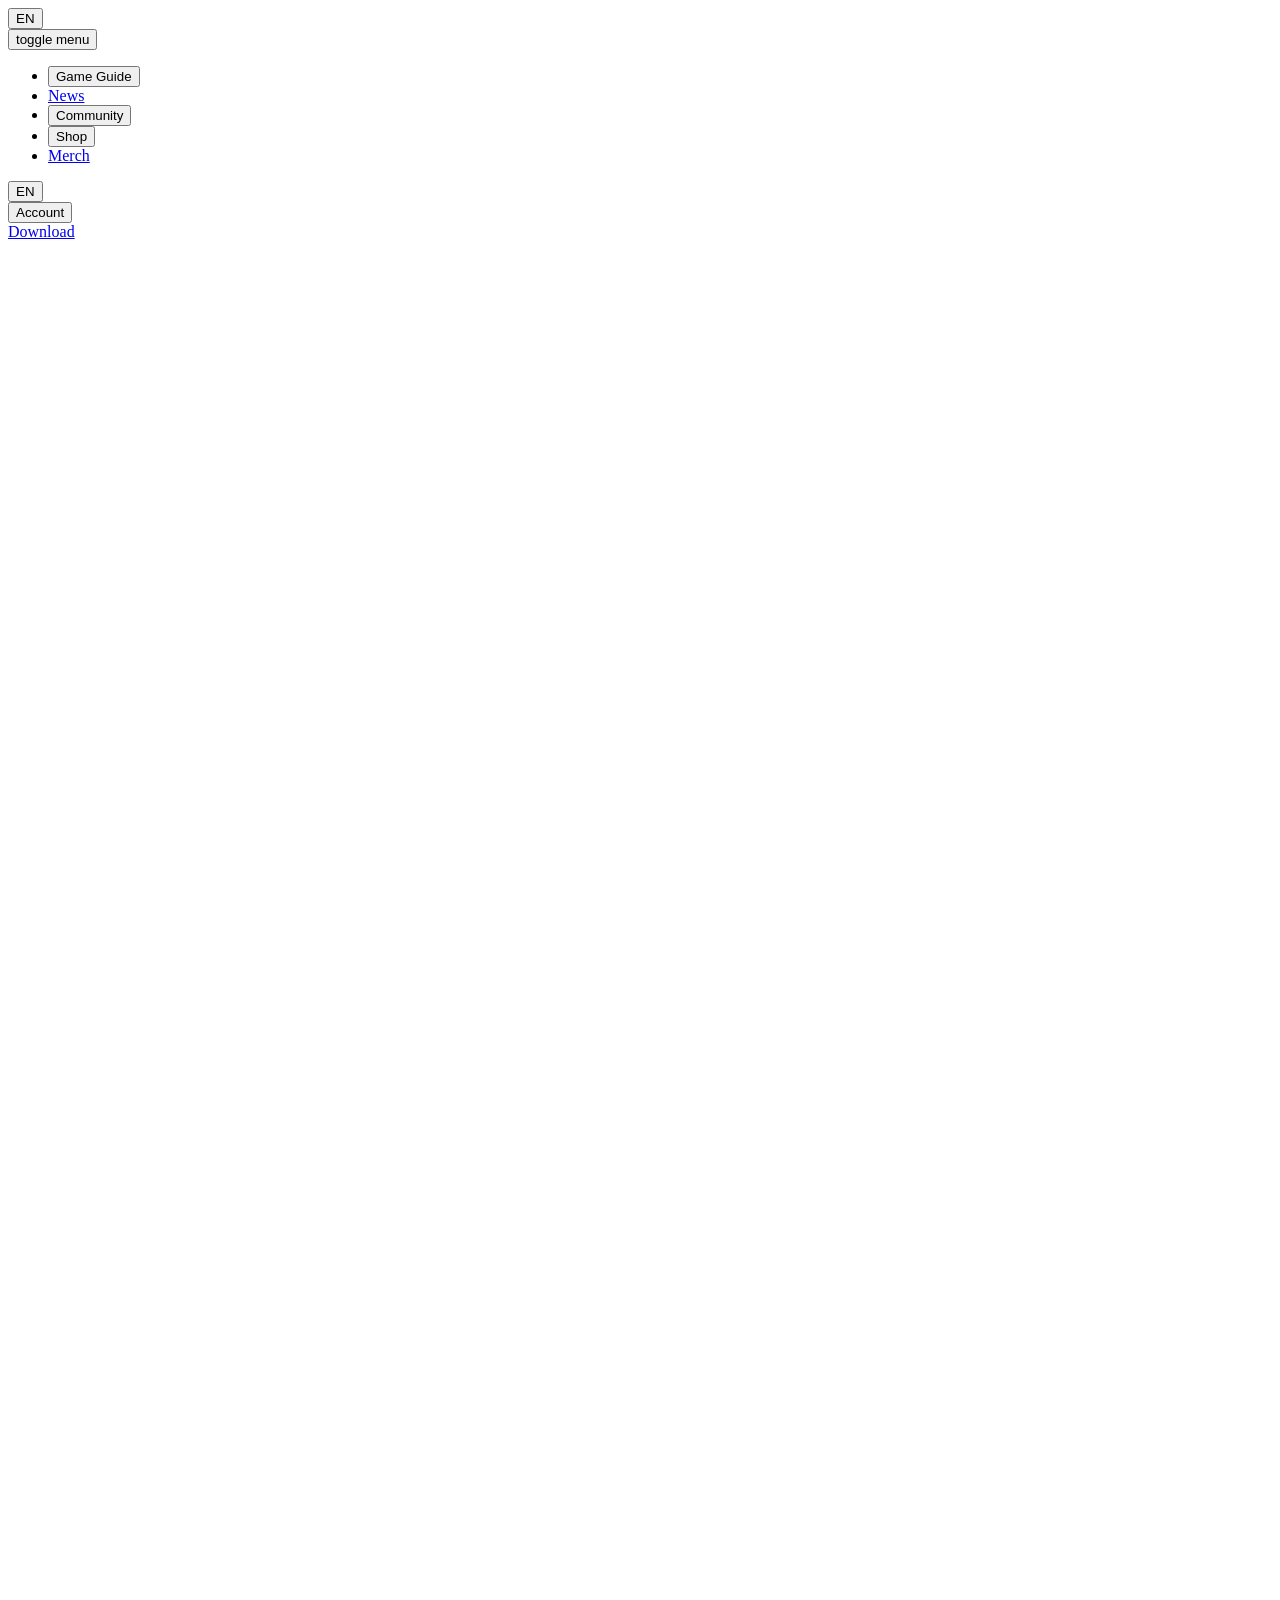
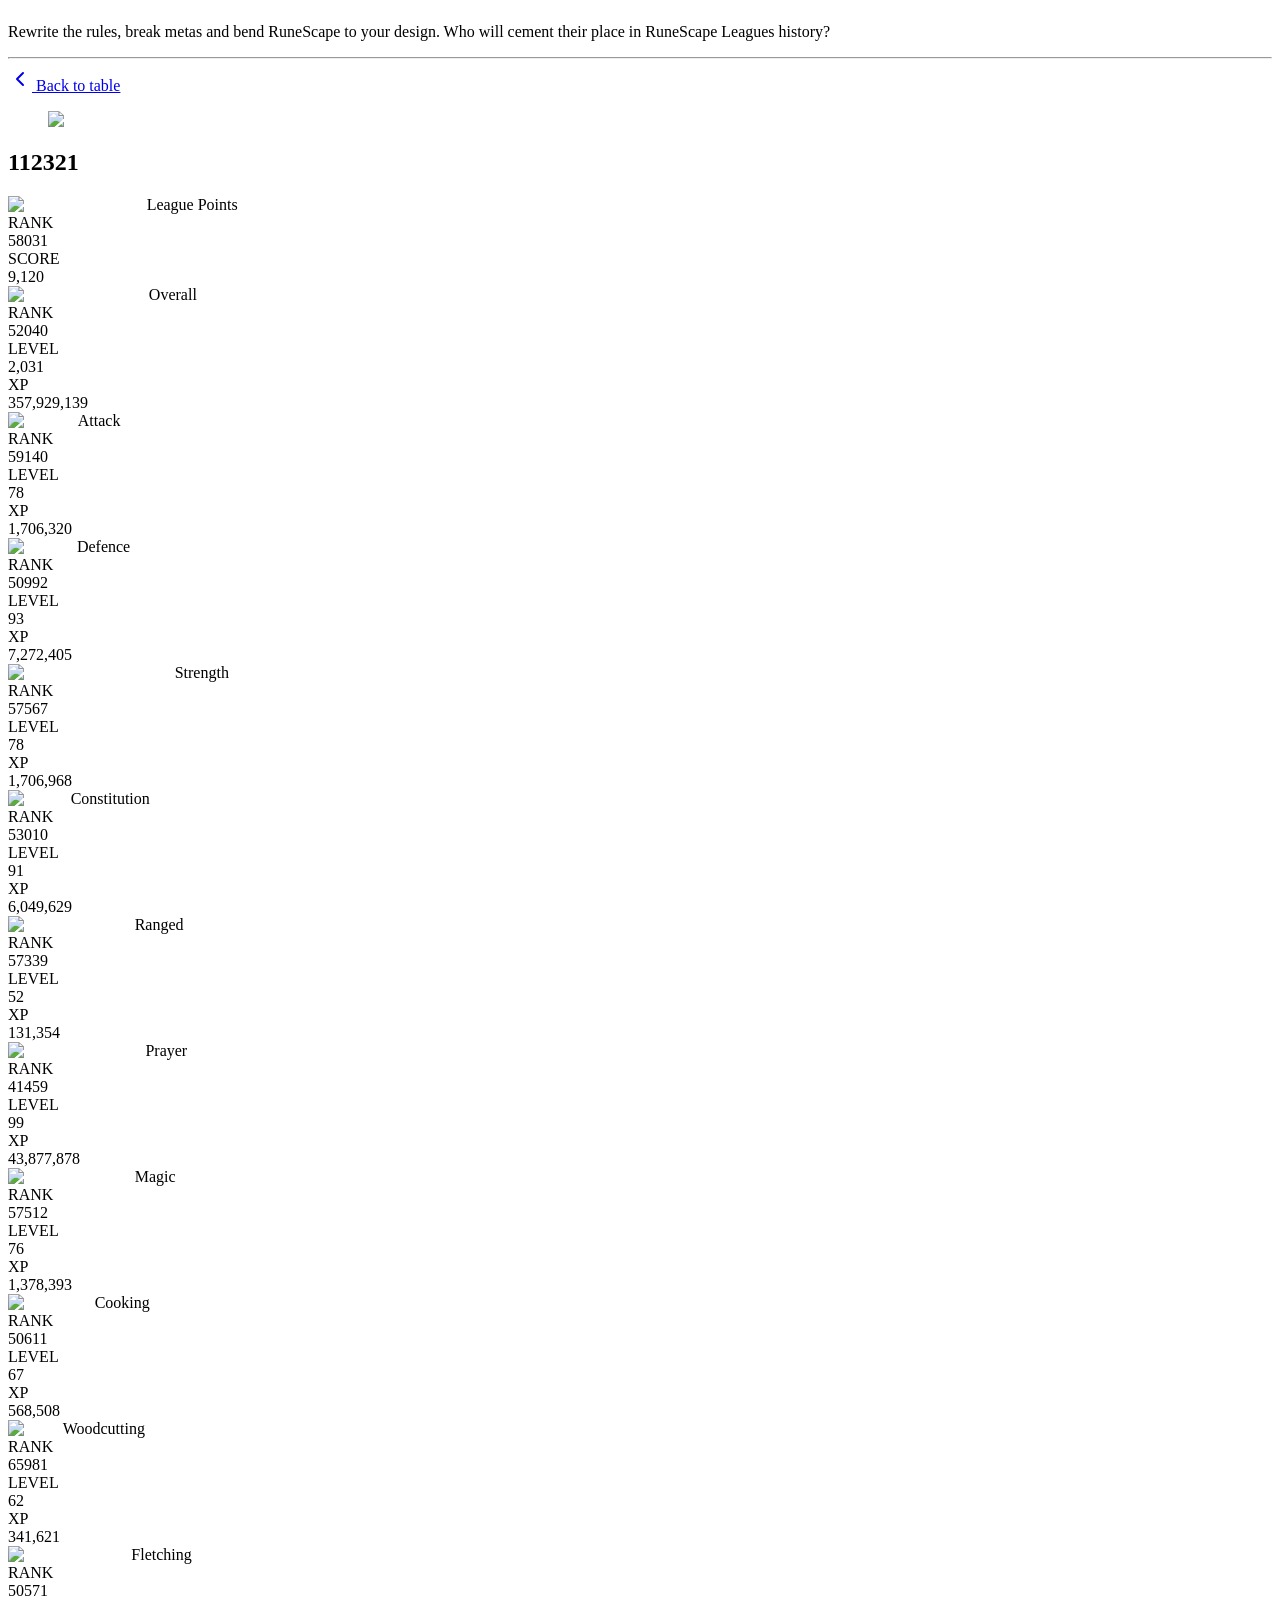
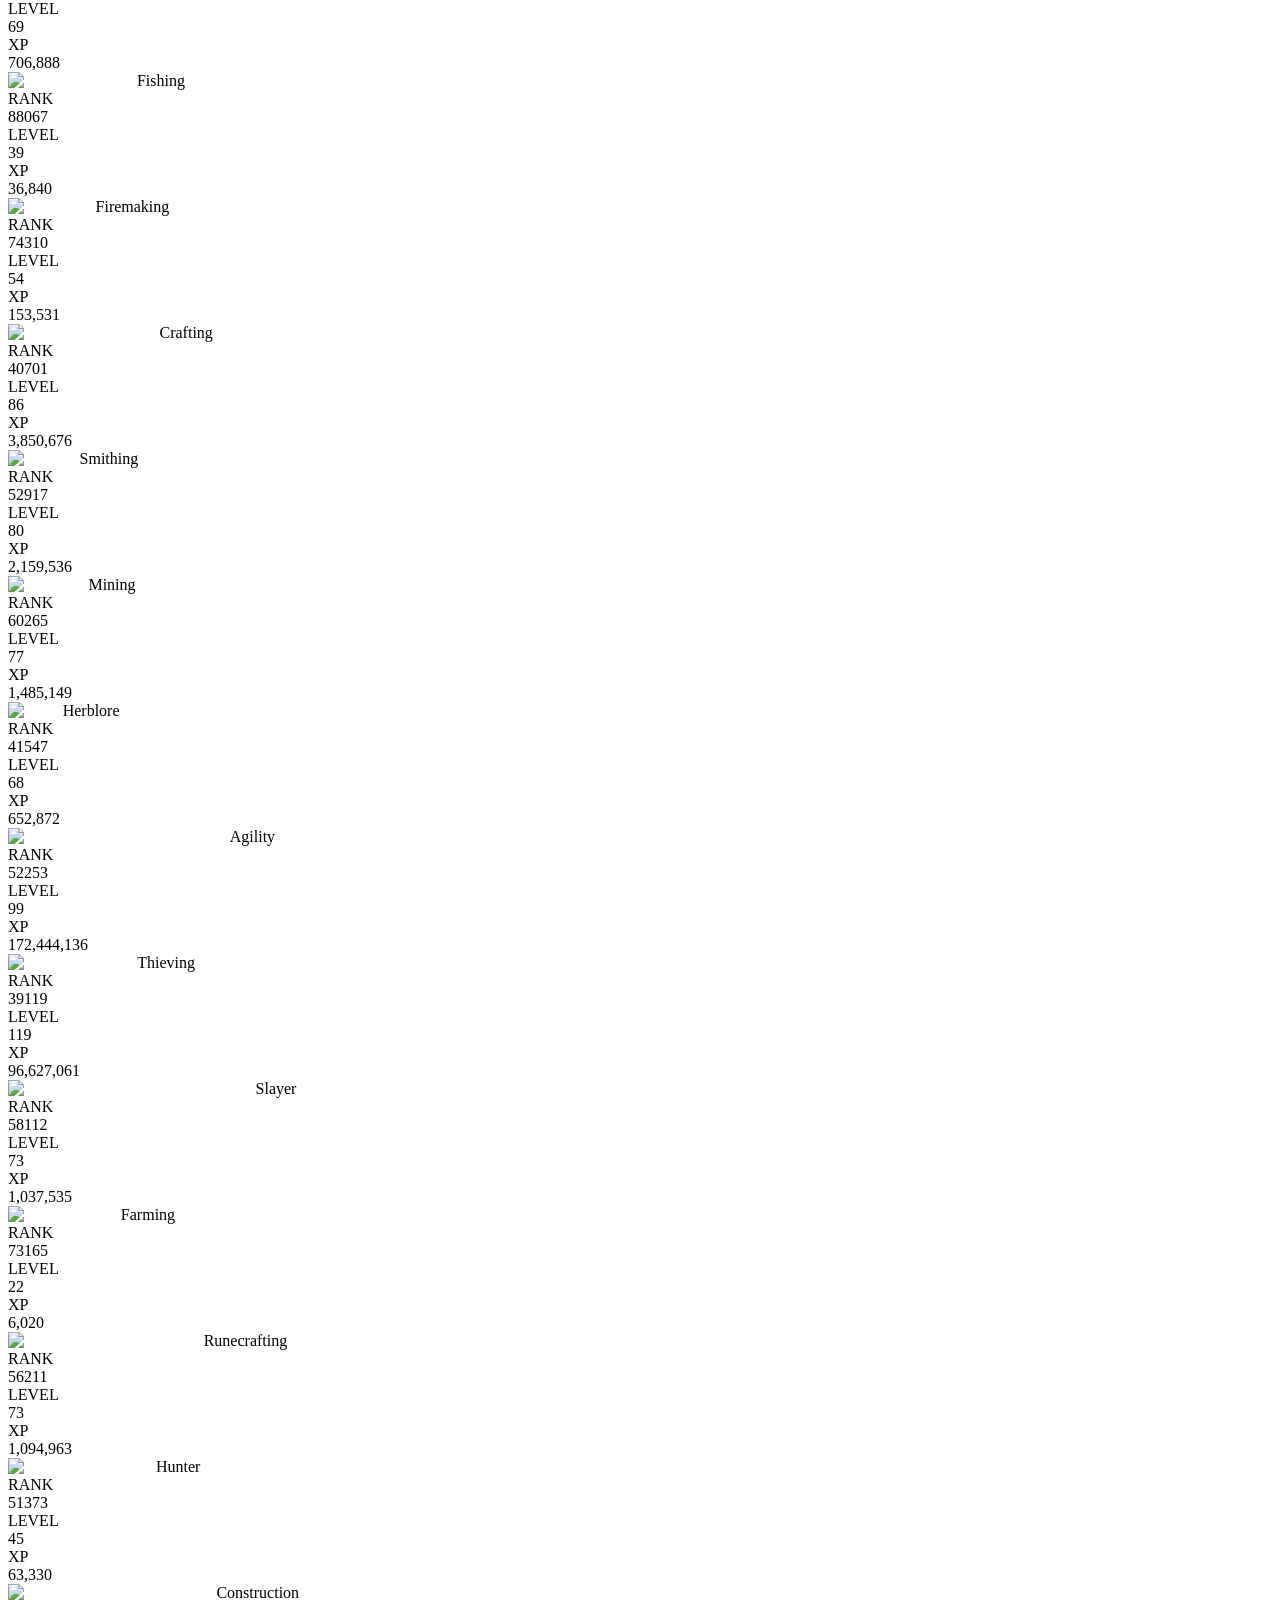
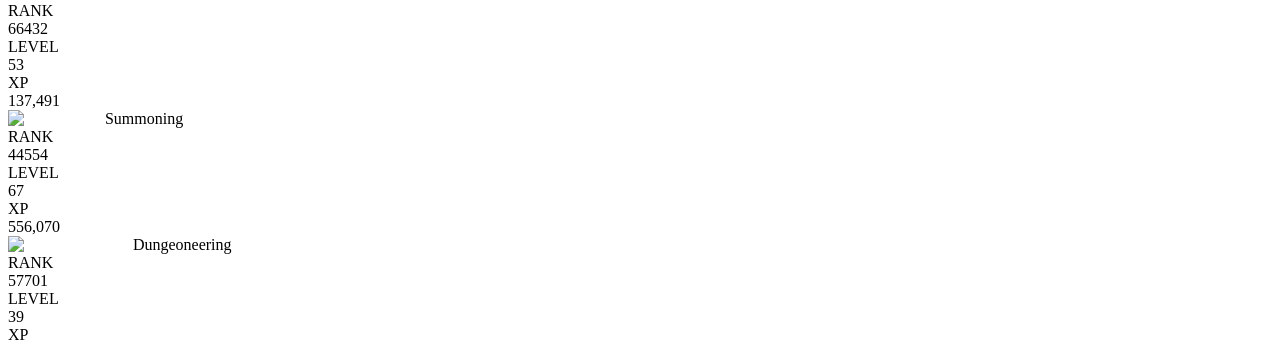
==== commit 6063a6d1: "Refresh Equilibrium tracker state" ====
--- a/leagues-tracker/live-hiscores.html
+++ b/leagues-tracker/live-hiscores.html
@@ -1 +1 @@
-<!DOCTYPE html><html lang="en-GB" class="cinzelfont_bc42f2ea-module__lowBlW__variable montserratfont_660d7de9-module__TOuS1q__variable" data-product="rs"><head><meta charSet="utf-8"/><meta name="viewport" content="width=device-width, initial-scale=1"/><link rel="preload" as="image" imageSrcSet="/community-app/_next/image?url=%2Fcommunity-app%2F_next%2Fstatic%2Fmedia%2Frs-leagues-2-bg.26se6ddg-r4fb.webp&amp;w=640&amp;q=75 640w, /community-app/_next/image?url=%2Fcommunity-app%2F_next%2Fstatic%2Fmedia%2Frs-leagues-2-bg.26se6ddg-r4fb.webp&amp;w=750&amp;q=75 750w, /community-app/_next/image?url=%2Fcommunity-app%2F_next%2Fstatic%2Fmedia%2Frs-leagues-2-bg.26se6ddg-r4fb.webp&amp;w=828&amp;q=75 828w, /community-app/_next/image?url=%2Fcommunity-app%2F_next%2Fstatic%2Fmedia%2Frs-leagues-2-bg.26se6ddg-r4fb.webp&amp;w=1080&amp;q=75 1080w, /community-app/_next/image?url=%2Fcommunity-app%2F_next%2Fstatic%2Fmedia%2Frs-leagues-2-bg.26se6ddg-r4fb.webp&amp;w=1200&amp;q=75 1200w, /community-app/_next/image?url=%2Fcommunity-app%2F_next%2Fstatic%2Fmedia%2Frs-leagues-2-bg.26se6ddg-r4fb.webp&amp;w=1920&amp;q=75 1920w, /community-app/_next/image?url=%2Fcommunity-app%2F_next%2Fstatic%2Fmedia%2Frs-leagues-2-bg.26se6ddg-r4fb.webp&amp;w=2048&amp;q=75 2048w, /community-app/_next/image?url=%2Fcommunity-app%2F_next%2Fstatic%2Fmedia%2Frs-leagues-2-bg.26se6ddg-r4fb.webp&amp;w=3840&amp;q=75 3840w" imageSizes="100vw" fetchPriority="high"/><link rel="preload" as="image" imageSrcSet="/community-app/_next/image?url=%2Fcommunity-app%2F_next%2Fstatic%2Fmedia%2Fleagues-2-logo.39pcgop14dc3l.webp&amp;w=384&amp;q=75 384w, /community-app/_next/image?url=%2Fcommunity-app%2F_next%2Fstatic%2Fmedia%2Fleagues-2-logo.39pcgop14dc3l.webp&amp;w=640&amp;q=75 640w, /community-app/_next/image?url=%2Fcommunity-app%2F_next%2Fstatic%2Fmedia%2Fleagues-2-logo.39pcgop14dc3l.webp&amp;w=750&amp;q=75 750w, /community-app/_next/image?url=%2Fcommunity-app%2F_next%2Fstatic%2Fmedia%2Fleagues-2-logo.39pcgop14dc3l.webp&amp;w=828&amp;q=75 828w, /community-app/_next/image?url=%2Fcommunity-app%2F_next%2Fstatic%2Fmedia%2Fleagues-2-logo.39pcgop14dc3l.webp&amp;w=1080&amp;q=75 1080w, /community-app/_next/image?url=%2Fcommunity-app%2F_next%2Fstatic%2Fmedia%2Fleagues-2-logo.39pcgop14dc3l.webp&amp;w=1200&amp;q=75 1200w, /community-app/_next/image?url=%2Fcommunity-app%2F_next%2Fstatic%2Fmedia%2Fleagues-2-logo.39pcgop14dc3l.webp&amp;w=1920&amp;q=75 1920w, /community-app/_next/image?url=%2Fcommunity-app%2F_next%2Fstatic%2Fmedia%2Fleagues-2-logo.39pcgop14dc3l.webp&amp;w=2048&amp;q=75 2048w, /community-app/_next/image?url=%2Fcommunity-app%2F_next%2Fstatic%2Fmedia%2Fleagues-2-logo.39pcgop14dc3l.webp&amp;w=3840&amp;q=75 3840w" imageSizes="(min-width: 1200px) 58vw, 100vw" fetchPriority="high"/><link rel="stylesheet" href="/community-app/_next/static/chunks/1wne6xo71l6w3.css" data-precedence="next"/><link rel="stylesheet" href="/community-app/_next/static/chunks/2sdonry_y0fb0.css" data-precedence="next"/><link rel="stylesheet" href="/community-app/_next/static/chunks/0cekn8sid2cd_.css" data-precedence="next"/><link rel="stylesheet" href="/community-app/_next/static/chunks/2hsnbua9vfo73.css" data-precedence="next"/><link rel="stylesheet" href="/community-app/_next/static/chunks/1c0ua1de8cid9.css" data-precedence="next"/><link rel="stylesheet" href="/community-app/_next/static/chunks/1mi429760pf0g.css" data-precedence="next"/><link rel="preload" as="script" fetchPriority="low" href="/community-app/_next/static/chunks/0z-m8f-s_m1du.js"/><script src="/community-app/_next/static/chunks/3nto9gdhqki-0.js" async=""></script><script src="/community-app/_next/static/chunks/0mcamtpqhqstu.js" async=""></script><script src="/community-app/_next/static/chunks/turbopack-1g6v-pfampq0r.js" async=""></script><script src="/community-app/_next/static/chunks/008crbu1wvww1.js" async="" crossorigin=""></script><script src="/community-app/_next/static/chunks/3xc6nxzyzxkg3.js" async="" crossorigin=""></script><script src="/community-app/_next/static/chunks/1dfx-h01dgkmr.js" async="" crossorigin=""></script><script src="/community-app/_next/static/chunks/3ljel6zs4m6al.js" async="" crossorigin=""></script><script src="/community-app/_next/static/chunks/35hgw6k7iet8g.js" async="" crossorigin=""></script><link rel="preload" href="https://cdn-ukwest.onetrust.com/consent/019b25be-0577-738e-8af0-4b232af181c1/OtAutoBlock.js" as="script"/><title>112321 | Leagues II Equilibrium HiScores | RuneScape</title><meta name="description" content="See the progress of 112321 in RuneScape Leagues: EQUILIBRIUM skills and League Points."/><link rel="manifest" href="/manifest.webmanifest"/><meta name="robots" content="index, follow"/><meta name="googlebot" content="index, follow, max-video-preview:-1, max-image-preview:large, max-snippet:-1"/><link rel="canonical" href="https://rs.runescape.com/hiscores/leagues/player/112321"/><link rel="alternate" hrefLang="en-GB" href="https://rs.runescape.com/hiscores/leagues/player/112321"/><link rel="alternate" hrefLang="de-DE" href="https://rs.runescape.com/de-DE/hiscores/leagues/player/112321"/><link rel="alternate" hrefLang="fr-FR" href="https://rs.runescape.com/fr-FR/hiscores/leagues/player/112321"/><link rel="alternate" hrefLang="pt-BR" href="https://rs.runescape.com/pt-BR/hiscores/leagues/player/112321"/><link rel="alternate" hrefLang="x-default" href="https://rs.runescape.com/hiscores/leagues/player/112321"/><meta property="og:title" content="112321 | Leagues II Equilibrium HiScores | RuneScape"/><meta property="og:description" content="See the progress of 112321 in RuneScape Leagues: EQUILIBRIUM skills and League Points."/><meta property="og:url" content="https://rs.runescape.com/hiscores/leagues/player/112321"/><meta property="og:site_name" content="RuneScape"/><meta property="og:image" content="https://rs.runescape.com/community-app/_next/static/media/leagues-2-logo.39pcgop14dc3l.webp"/><meta property="og:type" content="website"/><meta name="twitter:card" content="summary_large_image"/><meta name="twitter:site" content="@RuneScape"/><meta name="twitter:title" content="112321 | Leagues II Equilibrium HiScores | RuneScape"/><meta name="twitter:description" content="See the progress of 112321 in RuneScape Leagues: EQUILIBRIUM skills and League Points."/><meta name="twitter:image" content="https://rs.runescape.com/community-app/_next/static/media/leagues-2-logo.39pcgop14dc3l.webp"/><link rel="icon" href="/community-app/_next/static/media/rs-favicon.1v95gmomvcpst.ico"/><meta name="next-size-adjust" content=""/><script src="/community-app/_next/static/chunks/0cz1d0mv5g_q7.js" noModule=""></script></head><body><div hidden=""><!--$--><!--/$--></div><header class="Header-module__p2KmyG__root " data-testid="Header"><div class="Header-module__p2KmyG__inner"><a class="Link-module__oujkmq__root buttonInline Header-module__p2KmyG__logoLink" data-testid="Link" aria-label="RuneScape" rel="noopener noreferrer" target="_self" href="https://www.runescape.com/"><span class="Link-module__oujkmq__inner"><span class="Header-module__p2KmyG__logo" aria-hidden="true"></span></span></a><div class="HeaderNav-module__cMrpXq__root" data-testid="HeaderNav"><div class="HeaderNav-module__cMrpXq__mobileNav"><div class="HeaderNav-module__cMrpXq__mobileControls"><div class="LanguageSelector-module__ojmRmW__languageDropdownContainer"><button type="button" tabindex="0" data-base-ui-click-trigger="" id="base-ui-_R_3qrm9knpfivb_" aria-haspopup="dialog" aria-expanded="false" data-slot="popover-trigger" data-testid="Popover-trigger" aria-label="Select language" class="input-module__FwjuBW__inputBase Popover-module__2lxVxq__popoverTrigger HeaderDropdown-module__IC0IKa__trigger"><span class="HeaderDropdown-module__IC0IKa__triggerContent"><span class="LanguageSelector-module__ojmRmW__globeIcon" aria-hidden="true"></span><span class="HeaderDropdown-module__IC0IKa__triggerText">EN</span><span class="HeaderDropdown-module__IC0IKa__chevron" aria-hidden="true"></span></span></button></div><button type="button" tabindex="0" data-base-ui-click-trigger="" id="base-ui-_R_4rm9knpfivb_" aria-haspopup="dialog" aria-expanded="false" aria-label="Open navigation" class="HeaderNav-module__cMrpXq__mobileTrigger"><span class="Hamburger-module__sJInSW__root" data-testid="Hamburger">toggle menu</span></button></div></div><div class="HeaderNav-module__cMrpXq__desktopNav" data-testid="HeaderNavDesktop"><nav data-slot="navigation-menu" aria-label="Primary navigation" class="HeaderNav-module__cMrpXq__menu"><ul data-slot="navigation-menu-list" class="HeaderNav-module__cMrpXq__list"><li data-slot="navigation-menu-item" class="HeaderNav-module__cMrpXq__item"><button type="button" aria-disabled="false" tabindex="0" aria-expanded="false" data-base-ui-navigation-menu-trigger="" data-slot="navigation-menu-trigger" class="HeaderNav-module__cMrpXq__desktopTrigger">Game Guide<span aria-hidden="true" data-slot="navigation-menu-indicator" class="HeaderNav-module__cMrpXq__desktopTriggerIcon"></span></button></li><li data-slot="navigation-menu-item" class="HeaderNav-module__cMrpXq__item"><a class="Link-module__oujkmq__root buttonInline HeaderNav-module__cMrpXq__desktopLink" data-testid="Link" data-slot="navigation-menu-link" rel="noopener noreferrer" target="_self" href="https://secure.runescape.com/m=news/"><span class="Link-module__oujkmq__inner">News</span></a></li><li data-slot="navigation-menu-item" class="HeaderNav-module__cMrpXq__item"><button type="button" aria-disabled="false" tabindex="0" aria-expanded="false" data-base-ui-navigation-menu-trigger="" data-slot="navigation-menu-trigger" class="HeaderNav-module__cMrpXq__desktopTrigger">Community<span aria-hidden="true" data-slot="navigation-menu-indicator" class="HeaderNav-module__cMrpXq__desktopTriggerIcon"></span></button></li><li data-slot="navigation-menu-item" class="HeaderNav-module__cMrpXq__item"><button type="button" aria-disabled="false" tabindex="0" aria-expanded="false" data-base-ui-navigation-menu-trigger="" data-slot="navigation-menu-trigger" class="HeaderNav-module__cMrpXq__desktopTrigger">Shop<span aria-hidden="true" data-slot="navigation-menu-indicator" class="HeaderNav-module__cMrpXq__desktopTriggerIcon"></span></button></li><li data-slot="navigation-menu-item" class="HeaderNav-module__cMrpXq__item"><a class="Link-module__oujkmq__root buttonInline HeaderNav-module__cMrpXq__desktopLink" data-testid="Link" data-slot="navigation-menu-link" rel="noopener noreferrer" target="_self" href="https://runescape.backstreetmerch.com/"><span class="Link-module__oujkmq__inner">Merch</span></a></li></ul></nav></div></div><div class="Header-module__p2KmyG__actions"><div class="LanguageSelector-module__ojmRmW__languageDropdownContainer"><button type="button" tabindex="0" data-base-ui-click-trigger="" id="base-ui-_R_7n9knpfivb_" aria-haspopup="dialog" aria-expanded="false" data-slot="popover-trigger" data-testid="Popover-trigger" aria-label="Select language" class="input-module__FwjuBW__inputBase Popover-module__2lxVxq__popoverTrigger HeaderDropdown-module__IC0IKa__trigger"><span class="HeaderDropdown-module__IC0IKa__triggerContent"><span class="LanguageSelector-module__ojmRmW__globeIcon" aria-hidden="true"></span><span class="HeaderDropdown-module__IC0IKa__triggerText">EN</span><span class="HeaderDropdown-module__IC0IKa__chevron" aria-hidden="true"></span></span></button></div><div class="HeaderControls-module__VELIcq__accountDropdown" data-testid="HeaderControls"><button type="button" tabindex="0" aria-haspopup="menu" id="base-ui-_R_6r9knpfivb_" class="HeaderDropdown-module__IC0IKa__trigger"><span class="HeaderDropdown-module__IC0IKa__triggerContent"><span class="HeaderDropdown-module__IC0IKa__triggerText">Account</span><span class="HeaderDropdown-module__IC0IKa__chevron" aria-hidden="true"></span></span></button></div><a class="Link-module__oujkmq__root buttonSecondary Header-module__p2KmyG__actionLink" data-testid="Link" rel="noopener noreferrer" target="_self" href="https://www.runescape.com/play"><span class="Link-module__oujkmq__inner">Download</span></a></div></div></header><main><div data-testid="LeagueHiscoreDetail"><section class="ContentPlate-module__z-NlYa__root LeaguesHiscoreShared-module__vxnuhW__overlayPlate LeaguesHiscoreShared-module__vxnuhW__imageOnlyPlate" data-testid="ContentPlate" style="--gradient-orientation:bottom right"><figure class="ContentPlate-module__z-NlYa__backgroundFigure ContentPlate-module__z-NlYa__backgroundFigureVertical" data-testid="ContentPlateBackgroundVertical"><img alt="" fetchPriority="high" loading="eager" width="1920" height="1080" decoding="async" data-nimg="1" class="ContentPlate-module__z-NlYa__backgroundImage" style="color:transparent;--object-fit:cover" sizes="100vw" srcSet="/community-app/_next/image?url=%2Fcommunity-app%2F_next%2Fstatic%2Fmedia%2Frs-leagues-2-bg.26se6ddg-r4fb.webp&amp;w=640&amp;q=75 640w, /community-app/_next/image?url=%2Fcommunity-app%2F_next%2Fstatic%2Fmedia%2Frs-leagues-2-bg.26se6ddg-r4fb.webp&amp;w=750&amp;q=75 750w, /community-app/_next/image?url=%2Fcommunity-app%2F_next%2Fstatic%2Fmedia%2Frs-leagues-2-bg.26se6ddg-r4fb.webp&amp;w=828&amp;q=75 828w, /community-app/_next/image?url=%2Fcommunity-app%2F_next%2Fstatic%2Fmedia%2Frs-leagues-2-bg.26se6ddg-r4fb.webp&amp;w=1080&amp;q=75 1080w, /community-app/_next/image?url=%2Fcommunity-app%2F_next%2Fstatic%2Fmedia%2Frs-leagues-2-bg.26se6ddg-r4fb.webp&amp;w=1200&amp;q=75 1200w, /community-app/_next/image?url=%2Fcommunity-app%2F_next%2Fstatic%2Fmedia%2Frs-leagues-2-bg.26se6ddg-r4fb.webp&amp;w=1920&amp;q=75 1920w, /community-app/_next/image?url=%2Fcommunity-app%2F_next%2Fstatic%2Fmedia%2Frs-leagues-2-bg.26se6ddg-r4fb.webp&amp;w=2048&amp;q=75 2048w, /community-app/_next/image?url=%2Fcommunity-app%2F_next%2Fstatic%2Fmedia%2Frs-leagues-2-bg.26se6ddg-r4fb.webp&amp;w=3840&amp;q=75 3840w" src="/community-app/_next/image?url=%2Fcommunity-app%2F_next%2Fstatic%2Fmedia%2Frs-leagues-2-bg.26se6ddg-r4fb.webp&amp;w=3840&amp;q=75"/></figure><figure class="ContentPlate-module__z-NlYa__backgroundFigure ContentPlate-module__z-NlYa__backgroundFigureHorizontal" data-testid="ContentPlateBackgroundVertical"><img alt="" fetchPriority="high" loading="eager" width="1920" height="1080" decoding="async" data-nimg="1" class="ContentPlate-module__z-NlYa__backgroundImage" style="color:transparent;--object-fit:cover" sizes="100vw" srcSet="/community-app/_next/image?url=%2Fcommunity-app%2F_next%2Fstatic%2Fmedia%2Frs-leagues-2-bg.26se6ddg-r4fb.webp&amp;w=640&amp;q=75 640w, /community-app/_next/image?url=%2Fcommunity-app%2F_next%2Fstatic%2Fmedia%2Frs-leagues-2-bg.26se6ddg-r4fb.webp&amp;w=750&amp;q=75 750w, /community-app/_next/image?url=%2Fcommunity-app%2F_next%2Fstatic%2Fmedia%2Frs-leagues-2-bg.26se6ddg-r4fb.webp&amp;w=828&amp;q=75 828w, /community-app/_next/image?url=%2Fcommunity-app%2F_next%2Fstatic%2Fmedia%2Frs-leagues-2-bg.26se6ddg-r4fb.webp&amp;w=1080&amp;q=75 1080w, /community-app/_next/image?url=%2Fcommunity-app%2F_next%2Fstatic%2Fmedia%2Frs-leagues-2-bg.26se6ddg-r4fb.webp&amp;w=1200&amp;q=75 1200w, /community-app/_next/image?url=%2Fcommunity-app%2F_next%2Fstatic%2Fmedia%2Frs-leagues-2-bg.26se6ddg-r4fb.webp&amp;w=1920&amp;q=75 1920w, /community-app/_next/image?url=%2Fcommunity-app%2F_next%2Fstatic%2Fmedia%2Frs-leagues-2-bg.26se6ddg-r4fb.webp&amp;w=2048&amp;q=75 2048w, /community-app/_next/image?url=%2Fcommunity-app%2F_next%2Fstatic%2Fmedia%2Frs-leagues-2-bg.26se6ddg-r4fb.webp&amp;w=3840&amp;q=75 3840w" src="/community-app/_next/image?url=%2Fcommunity-app%2F_next%2Fstatic%2Fmedia%2Frs-leagues-2-bg.26se6ddg-r4fb.webp&amp;w=3840&amp;q=75"/></figure><div class="ContentPlate-module__z-NlYa__inner" style="--overhang-padding:128px" data-testid="ContentPlateInner"><div class="ContentPlate-module__z-NlYa__content ContentPlate-module__z-NlYa__contentRight"><div class="ContentPlate-module__z-NlYa__imageBox " data-testid="ImageBox"><figure class="ContentPlate-module__z-NlYa__imageBoxFigure ContentPlate-module__z-NlYa__imageBoxFigureVertical" style="--justify-content:center"><img alt="A truncated icosahedron with hexagons flying off behind the logo for RuneScape Leagues Catalyst" fetchPriority="high" loading="eager" width="357" height="363" decoding="async" data-nimg="1" class="ContentPlate-module__z-NlYa__imageBoxImage" style="color:transparent;--height:363px;--width:357px;--object-position:bottom center" sizes="(min-width: 1200px) 58vw, 100vw" srcSet="/community-app/_next/image?url=%2Fcommunity-app%2F_next%2Fstatic%2Fmedia%2Fleagues-2-logo.39pcgop14dc3l.webp&amp;w=384&amp;q=75 384w, /community-app/_next/image?url=%2Fcommunity-app%2F_next%2Fstatic%2Fmedia%2Fleagues-2-logo.39pcgop14dc3l.webp&amp;w=640&amp;q=75 640w, /community-app/_next/image?url=%2Fcommunity-app%2F_next%2Fstatic%2Fmedia%2Fleagues-2-logo.39pcgop14dc3l.webp&amp;w=750&amp;q=75 750w, /community-app/_next/image?url=%2Fcommunity-app%2F_next%2Fstatic%2Fmedia%2Fleagues-2-logo.39pcgop14dc3l.webp&amp;w=828&amp;q=75 828w, /community-app/_next/image?url=%2Fcommunity-app%2F_next%2Fstatic%2Fmedia%2Fleagues-2-logo.39pcgop14dc3l.webp&amp;w=1080&amp;q=75 1080w, /community-app/_next/image?url=%2Fcommunity-app%2F_next%2Fstatic%2Fmedia%2Fleagues-2-logo.39pcgop14dc3l.webp&amp;w=1200&amp;q=75 1200w, /community-app/_next/image?url=%2Fcommunity-app%2F_next%2Fstatic%2Fmedia%2Fleagues-2-logo.39pcgop14dc3l.webp&amp;w=1920&amp;q=75 1920w, /community-app/_next/image?url=%2Fcommunity-app%2F_next%2Fstatic%2Fmedia%2Fleagues-2-logo.39pcgop14dc3l.webp&amp;w=2048&amp;q=75 2048w, /community-app/_next/image?url=%2Fcommunity-app%2F_next%2Fstatic%2Fmedia%2Fleagues-2-logo.39pcgop14dc3l.webp&amp;w=3840&amp;q=75 3840w" src="/community-app/_next/image?url=%2Fcommunity-app%2F_next%2Fstatic%2Fmedia%2Fleagues-2-logo.39pcgop14dc3l.webp&amp;w=3840&amp;q=75"/></figure><figure class="ContentPlate-module__z-NlYa__imageBoxFigure ContentPlate-module__z-NlYa__imageBoxFigureHorizontal" style="--justify-content:center"><img alt="A truncated icosahedron with hexagons flying off behind the logo for RuneScape Leagues Catalyst" fetchPriority="high" loading="eager" width="357" height="363" decoding="async" data-nimg="1" class="ContentPlate-module__z-NlYa__imageBoxImage" style="color:transparent;--height:363px;--width:357px;--object-position:bottom center" sizes="(min-width: 1200px) 58vw, 100vw" srcSet="/community-app/_next/image?url=%2Fcommunity-app%2F_next%2Fstatic%2Fmedia%2Fleagues-2-logo.39pcgop14dc3l.webp&amp;w=384&amp;q=75 384w, /community-app/_next/image?url=%2Fcommunity-app%2F_next%2Fstatic%2Fmedia%2Fleagues-2-logo.39pcgop14dc3l.webp&amp;w=640&amp;q=75 640w, /community-app/_next/image?url=%2Fcommunity-app%2F_next%2Fstatic%2Fmedia%2Fleagues-2-logo.39pcgop14dc3l.webp&amp;w=750&amp;q=75 750w, /community-app/_next/image?url=%2Fcommunity-app%2F_next%2Fstatic%2Fmedia%2Fleagues-2-logo.39pcgop14dc3l.webp&amp;w=828&amp;q=75 828w, /community-app/_next/image?url=%2Fcommunity-app%2F_next%2Fstatic%2Fmedia%2Fleagues-2-logo.39pcgop14dc3l.webp&amp;w=1080&amp;q=75 1080w, /community-app/_next/image?url=%2Fcommunity-app%2F_next%2Fstatic%2Fmedia%2Fleagues-2-logo.39pcgop14dc3l.webp&amp;w=1200&amp;q=75 1200w, /community-app/_next/image?url=%2Fcommunity-app%2F_next%2Fstatic%2Fmedia%2Fleagues-2-logo.39pcgop14dc3l.webp&amp;w=1920&amp;q=75 1920w, /community-app/_next/image?url=%2Fcommunity-app%2F_next%2Fstatic%2Fmedia%2Fleagues-2-logo.39pcgop14dc3l.webp&amp;w=2048&amp;q=75 2048w, /community-app/_next/image?url=%2Fcommunity-app%2F_next%2Fstatic%2Fmedia%2Fleagues-2-logo.39pcgop14dc3l.webp&amp;w=3840&amp;q=75 3840w" src="/community-app/_next/image?url=%2Fcommunity-app%2F_next%2Fstatic%2Fmedia%2Fleagues-2-logo.39pcgop14dc3l.webp&amp;w=3840&amp;q=75"/></figure></div><div class="LeaguesHiscoreShared-module__vxnuhW__headerFooter"><p class="LeaguesHiscoreShared-module__vxnuhW__headerFooterCopy">Rewrite the rules, break metas and bend RuneScape to your design. Who will cement their place in RuneScape Leagues history?</p></div></div></div></section><div data-testid="PageBackground"><hr class="Divider-module__oxZ5oq__divider " data-testid="Divider" style="--color:oklch(74.65% 0.1006 71.12);--height:2"/><div class="PageBackground-module__9valGW__background"><div class="PageBackground-module__9valGW__ratioBox PageBackground-module__9valGW__topRatio"><img alt="Forest background" fetchPriority="low" loading="lazy" decoding="async" data-nimg="fill" class="PageBackground-module__9valGW__backgroundImage undefined" style="position:absolute;height:100%;width:100%;left:0;top:0;right:0;bottom:0;color:transparent" sizes="100vw" srcSet="/community-app/_next/image?url=%2Fcommunity-app%2F_next%2Fstatic%2Fmedia%2Fforest-top.3pdo-w3pfb-1c.webp&amp;w=640&amp;q=75 640w, /community-app/_next/image?url=%2Fcommunity-app%2F_next%2Fstatic%2Fmedia%2Fforest-top.3pdo-w3pfb-1c.webp&amp;w=750&amp;q=75 750w, /community-app/_next/image?url=%2Fcommunity-app%2F_next%2Fstatic%2Fmedia%2Fforest-top.3pdo-w3pfb-1c.webp&amp;w=828&amp;q=75 828w, /community-app/_next/image?url=%2Fcommunity-app%2F_next%2Fstatic%2Fmedia%2Fforest-top.3pdo-w3pfb-1c.webp&amp;w=1080&amp;q=75 1080w, /community-app/_next/image?url=%2Fcommunity-app%2F_next%2Fstatic%2Fmedia%2Fforest-top.3pdo-w3pfb-1c.webp&amp;w=1200&amp;q=75 1200w, /community-app/_next/image?url=%2Fcommunity-app%2F_next%2Fstatic%2Fmedia%2Fforest-top.3pdo-w3pfb-1c.webp&amp;w=1920&amp;q=75 1920w, /community-app/_next/image?url=%2Fcommunity-app%2F_next%2Fstatic%2Fmedia%2Fforest-top.3pdo-w3pfb-1c.webp&amp;w=2048&amp;q=75 2048w, /community-app/_next/image?url=%2Fcommunity-app%2F_next%2Fstatic%2Fmedia%2Fforest-top.3pdo-w3pfb-1c.webp&amp;w=3840&amp;q=75 3840w" src="/community-app/_next/image?url=%2Fcommunity-app%2F_next%2Fstatic%2Fmedia%2Fforest-top.3pdo-w3pfb-1c.webp&amp;w=3840&amp;q=75"/></div><div class="PageBackground-module__9valGW__ratioBox PageBackground-module__9valGW__bottomRatio"><img alt="Forest background" loading="lazy" decoding="async" data-nimg="fill" class="PageBackground-module__9valGW__backgroundImage undefined" style="position:absolute;height:100%;width:100%;left:0;top:0;right:0;bottom:0;color:transparent" sizes="100vw" srcSet="/community-app/_next/image?url=%2Fcommunity-app%2F_next%2Fstatic%2Fmedia%2Fforest-bottom.23l6ougbgkv31.webp&amp;w=640&amp;q=75 640w, /community-app/_next/image?url=%2Fcommunity-app%2F_next%2Fstatic%2Fmedia%2Fforest-bottom.23l6ougbgkv31.webp&amp;w=750&amp;q=75 750w, /community-app/_next/image?url=%2Fcommunity-app%2F_next%2Fstatic%2Fmedia%2Fforest-bottom.23l6ougbgkv31.webp&amp;w=828&amp;q=75 828w, /community-app/_next/image?url=%2Fcommunity-app%2F_next%2Fstatic%2Fmedia%2Fforest-bottom.23l6ougbgkv31.webp&amp;w=1080&amp;q=75 1080w, /community-app/_next/image?url=%2Fcommunity-app%2F_next%2Fstatic%2Fmedia%2Fforest-bottom.23l6ougbgkv31.webp&amp;w=1200&amp;q=75 1200w, /community-app/_next/image?url=%2Fcommunity-app%2F_next%2Fstatic%2Fmedia%2Fforest-bottom.23l6ougbgkv31.webp&amp;w=1920&amp;q=75 1920w, /community-app/_next/image?url=%2Fcommunity-app%2F_next%2Fstatic%2Fmedia%2Fforest-bottom.23l6ougbgkv31.webp&amp;w=2048&amp;q=75 2048w, /community-app/_next/image?url=%2Fcommunity-app%2F_next%2Fstatic%2Fmedia%2Fforest-bottom.23l6ougbgkv31.webp&amp;w=3840&amp;q=75 3840w" src="/community-app/_next/image?url=%2Fcommunity-app%2F_next%2Fstatic%2Fmedia%2Fforest-bottom.23l6ougbgkv31.webp&amp;w=3840&amp;q=75"/></div><div class="PageBackground-module__9valGW__childrenContainer"><div class="Frame-module__t_NvuW__root Frame-module__t_NvuW__negativeTop LeaguesHiscoreShared-module__vxnuhW__frame" data-testid="Frame"><nav class="LeagueHiscoreDetail-module__Iv8GNa__backWrapper"><a class="Link-module__oujkmq__root buttonInline" data-testid="Link" href="/hiscores/leagues/leaguePoints"><span class="Link-module__oujkmq__inner"><svg xmlns="http://www.w3.org/2000/svg" width="24" height="24" viewBox="0 0 24 24" fill="none" stroke="currentColor" stroke-width="2" stroke-linecap="round" stroke-linejoin="round" class="lucide lucide-chevron-left" aria-hidden="true"><path d="m15 18-6-6 6-6"></path></svg> <!-- -->Back to table</span></a></nav><section class="LeagueHiscoreDetail-module__Iv8GNa__detailsBox"><div class="Avatar-module__iJA0Ma__root" style="--avatar-size:100px" data-testid="Avatar"><figure class="Avatar-module__iJA0Ma__figure"><img alt="A headshot avatar of the player 112321" data-testid="AvatarImage" title="112321" loading="lazy" width="100" height="100" decoding="async" data-nimg="1" class="Avatar-module__iJA0Ma__image" style="color:transparent;background-size:cover;background-position:50% 50%;background-repeat:no-repeat;background-image:url(&quot;data:image/svg+xml;charset=utf-8,%3Csvg xmlns=&#x27;http://www.w3.org/2000/svg&#x27; viewBox=&#x27;0 0 100 100&#x27;%3E%3Cfilter id=&#x27;b&#x27; color-interpolation-filters=&#x27;sRGB&#x27;%3E%3CfeGaussianBlur stdDeviation=&#x27;20&#x27;/%3E%3CfeColorMatrix values=&#x27;1 0 0 0 0 0 1 0 0 0 0 0 1 0 0 0 0 0 100 -1&#x27; result=&#x27;s&#x27;/%3E%3CfeFlood x=&#x27;0&#x27; y=&#x27;0&#x27; width=&#x27;100%25&#x27; height=&#x27;100%25&#x27;/%3E%3CfeComposite operator=&#x27;out&#x27; in=&#x27;s&#x27;/%3E%3CfeComposite in2=&#x27;SourceGraphic&#x27;/%3E%3CfeGaussianBlur stdDeviation=&#x27;20&#x27;/%3E%3C/filter%3E%3Cimage width=&#x27;100%25&#x27; height=&#x27;100%25&#x27; x=&#x27;0&#x27; y=&#x27;0&#x27; preserveAspectRatio=&#x27;none&#x27; style=&#x27;filter: url(%23b);&#x27; href=&#x27;/community-app/_next/static/media/placeholder.39ds95434iczd.png&#x27;/%3E%3C/svg%3E&quot;)" src="https://secure.runescape.com/m=avatar-rs/112321/chat.png?h=100&amp;w=100"/></figure></div><h1 class="Heading-module__sygRNa__root Heading-module__sygRNa__rootH1 LeagueHiscoreDetail-module__Iv8GNa__playerNameTitle" data-testid="Heading" style="--align:center;--font-family:&#x27;cinzelFont&#x27;, &#x27;cinzelFont Fallback&#x27;;--font-weight:400">112321</h1><div class="InsetContent-module__ugFg2W__insetContent HiscoreTotalCard-module__dpP_2q__card ActivityTotal-module__LsJpka__activityTotal" data-testid="ActivityTotal"><div class="HiscoreTotalCard-module__dpP_2q__content" style="--stat-count:2"><div class="HiscoreTotalCard-module__dpP_2q__labelContainer"><img alt="League points logo" loading="lazy" width="32" height="32" decoding="async" data-nimg="1" class="HiscoreTotalCard-module__dpP_2q__icon" style="color:transparent" src="/community-app/_next/static/media/league2Points.1c_1u-2e-femb.svg"/><span class="HiscoreTotalCard-module__dpP_2q__label">League Points</span></div><div class="HiscoreTotalCard-module__dpP_2q__stats"><div class="HiscoreTotalCard-module__dpP_2q__stat"><span class="HiscoreTotalCard-module__dpP_2q__statLabel">RANK</span><div class="HiscoreTotalCard-module__dpP_2q__statValue"><div class="RankDisplay-module__rq9GjW__rankContainer">59781</div></div></div><div class="HiscoreTotalCard-module__dpP_2q__stat"><span class="HiscoreTotalCard-module__dpP_2q__statLabel">SCORE</span><div class="HiscoreTotalCard-module__dpP_2q__statValue">8,450</div></div></div></div></div><div class="InsetContent-module__ugFg2W__insetContent HiscoreTotalCard-module__dpP_2q__card" data-testid="InsetContent"><div class="HiscoreTotalCard-module__dpP_2q__content" style="--stat-count:3"><div class="HiscoreTotalCard-module__dpP_2q__labelContainer"><img alt="3 column bar graph" loading="lazy" width="32" height="32" decoding="async" data-nimg="1" class="HiscoreTotalCard-module__dpP_2q__icon" style="color:transparent" src="/community-app/_next/static/media/overall.1sjjje8zzkbe4.svg"/><span class="HiscoreTotalCard-module__dpP_2q__label">Overall</span></div><div class="HiscoreTotalCard-module__dpP_2q__stats"><div class="HiscoreTotalCard-module__dpP_2q__stat"><span class="HiscoreTotalCard-module__dpP_2q__statLabel">RANK</span><div class="HiscoreTotalCard-module__dpP_2q__statValue"><div class="RankDisplay-module__rq9GjW__rankContainer">53287</div></div></div><div class="HiscoreTotalCard-module__dpP_2q__stat"><span class="HiscoreTotalCard-module__dpP_2q__statLabel">LEVEL</span><div class="HiscoreTotalCard-module__dpP_2q__statValue">1,991</div></div><div class="HiscoreTotalCard-module__dpP_2q__stat"><span class="HiscoreTotalCard-module__dpP_2q__statLabel">XP</span><div class="HiscoreTotalCard-module__dpP_2q__statValue">339,974,961</div></div></div></div></div><div class="HiscoreTotals-module__RhzjHa__cards" data-testid="SkillTotals"><div class="InsetContent-module__ugFg2W__insetContent HiscoreTotalCard-module__dpP_2q__card" data-testid="InsetContent"><div class="HiscoreTotalCard-module__dpP_2q__content" style="--stat-count:3"><div class="HiscoreTotalCard-module__dpP_2q__labelContainer"><img alt="A sword" loading="lazy" width="32" height="32" decoding="async" data-nimg="1" class="HiscoreTotalCard-module__dpP_2q__icon" style="color:transparent" src="/community-app/_next/static/media/attack.0mpnh7muecnxf.svg"/><span class="HiscoreTotalCard-module__dpP_2q__label">Attack</span></div><div class="HiscoreTotalCard-module__dpP_2q__stats"><div class="HiscoreTotalCard-module__dpP_2q__stat"><span class="HiscoreTotalCard-module__dpP_2q__statLabel">RANK</span><div class="HiscoreTotalCard-module__dpP_2q__statValue"><div class="RankDisplay-module__rq9GjW__rankContainer">59129</div></div></div><div class="HiscoreTotalCard-module__dpP_2q__stat"><span class="HiscoreTotalCard-module__dpP_2q__statLabel">LEVEL</span><div class="HiscoreTotalCard-module__dpP_2q__statValue">78</div></div><div class="HiscoreTotalCard-module__dpP_2q__stat"><span class="HiscoreTotalCard-module__dpP_2q__statLabel">XP</span><div class="HiscoreTotalCard-module__dpP_2q__statValue">1,680,295</div></div></div></div></div><div class="InsetContent-module__ugFg2W__insetContent HiscoreTotalCard-module__dpP_2q__card" data-testid="InsetContent"><div class="HiscoreTotalCard-module__dpP_2q__content" style="--stat-count:3"><div class="HiscoreTotalCard-module__dpP_2q__labelContainer"><img alt="A shield" loading="lazy" width="32" height="32" decoding="async" data-nimg="1" class="HiscoreTotalCard-module__dpP_2q__icon" style="color:transparent" src="/community-app/_next/static/media/defence.1z78htuoewara.svg"/><span class="HiscoreTotalCard-module__dpP_2q__label">Defence</span></div><div class="HiscoreTotalCard-module__dpP_2q__stats"><div class="HiscoreTotalCard-module__dpP_2q__stat"><span class="HiscoreTotalCard-module__dpP_2q__statLabel">RANK</span><div class="HiscoreTotalCard-module__dpP_2q__statValue"><div class="RankDisplay-module__rq9GjW__rankContainer">52408</div></div></div><div class="HiscoreTotalCard-module__dpP_2q__stat"><span class="HiscoreTotalCard-module__dpP_2q__statLabel">LEVEL</span><div class="HiscoreTotalCard-module__dpP_2q__statValue">91</div></div><div class="HiscoreTotalCard-module__dpP_2q__stat"><span class="HiscoreTotalCard-module__dpP_2q__statLabel">XP</span><div class="HiscoreTotalCard-module__dpP_2q__statValue">6,153,463</div></div></div></div></div><div class="InsetContent-module__ugFg2W__insetContent HiscoreTotalCard-module__dpP_2q__card" data-testid="InsetContent"><div class="HiscoreTotalCard-module__dpP_2q__content" style="--stat-count:3"><div class="HiscoreTotalCard-module__dpP_2q__labelContainer"><img alt="A fist pointing upwards" loading="lazy" width="32" height="32" decoding="async" data-nimg="1" class="HiscoreTotalCard-module__dpP_2q__icon" style="color:transparent" src="/community-app/_next/static/media/strength.3mbl6zau_xxxk.svg"/><span class="HiscoreTotalCard-module__dpP_2q__label">Strength</span></div><div class="HiscoreTotalCard-module__dpP_2q__stats"><div class="HiscoreTotalCard-module__dpP_2q__stat"><span class="HiscoreTotalCard-module__dpP_2q__statLabel">RANK</span><div class="HiscoreTotalCard-module__dpP_2q__statValue"><div class="RankDisplay-module__rq9GjW__rankContainer">57566</div></div></div><div class="HiscoreTotalCard-module__dpP_2q__stat"><span class="HiscoreTotalCard-module__dpP_2q__statLabel">LEVEL</span><div class="HiscoreTotalCard-module__dpP_2q__statValue">78</div></div><div class="HiscoreTotalCard-module__dpP_2q__stat"><span class="HiscoreTotalCard-module__dpP_2q__statLabel">XP</span><div class="HiscoreTotalCard-module__dpP_2q__statValue">1,680,943</div></div></div></div></div><div class="InsetContent-module__ugFg2W__insetContent HiscoreTotalCard-module__dpP_2q__card" data-testid="InsetContent"><div class="HiscoreTotalCard-module__dpP_2q__content" style="--stat-count:3"><div class="HiscoreTotalCard-module__dpP_2q__labelContainer"><img alt="A heart" loading="lazy" width="32" height="32" decoding="async" data-nimg="1" class="HiscoreTotalCard-module__dpP_2q__icon" style="color:transparent" src="/community-app/_next/static/media/constitution.3lusamd9vogia.svg"/><span class="HiscoreTotalCard-module__dpP_2q__label">Constitution</span></div><div class="HiscoreTotalCard-module__dpP_2q__stats"><div class="HiscoreTotalCard-module__dpP_2q__stat"><span class="HiscoreTotalCard-module__dpP_2q__statLabel">RANK</span><div class="HiscoreTotalCard-module__dpP_2q__statValue"><div class="RankDisplay-module__rq9GjW__rankContainer">54413</div></div></div><div class="HiscoreTotalCard-module__dpP_2q__stat"><span class="HiscoreTotalCard-module__dpP_2q__statLabel">LEVEL</span><div class="HiscoreTotalCard-module__dpP_2q__statValue">89</div></div><div class="HiscoreTotalCard-module__dpP_2q__stat"><span class="HiscoreTotalCard-module__dpP_2q__statLabel">XP</span><div class="HiscoreTotalCard-module__dpP_2q__statValue">5,184,105</div></div></div></div></div><div class="InsetContent-module__ugFg2W__insetContent HiscoreTotalCard-module__dpP_2q__card" data-testid="InsetContent"><div class="HiscoreTotalCard-module__dpP_2q__content" style="--stat-count:3"><div class="HiscoreTotalCard-module__dpP_2q__labelContainer"><img alt="A bow and arrow" loading="lazy" width="32" height="32" decoding="async" data-nimg="1" class="HiscoreTotalCard-module__dpP_2q__icon" style="color:transparent" src="/community-app/_next/static/media/ranged.1c_17gqm7j92-.svg"/><span class="HiscoreTotalCard-module__dpP_2q__label">Ranged</span></div><div class="HiscoreTotalCard-module__dpP_2q__stats"><div class="HiscoreTotalCard-module__dpP_2q__stat"><span class="HiscoreTotalCard-module__dpP_2q__statLabel">RANK</span><div class="HiscoreTotalCard-module__dpP_2q__statValue"><div class="RankDisplay-module__rq9GjW__rankContainer">69850</div></div></div><div class="HiscoreTotalCard-module__dpP_2q__stat"><span class="HiscoreTotalCard-module__dpP_2q__statLabel">LEVEL</span><div class="HiscoreTotalCard-module__dpP_2q__statValue">28</div></div><div class="HiscoreTotalCard-module__dpP_2q__stat"><span class="HiscoreTotalCard-module__dpP_2q__statLabel">XP</span><div class="HiscoreTotalCard-module__dpP_2q__statValue">11,187</div></div></div></div></div><div class="InsetContent-module__ugFg2W__insetContent HiscoreTotalCard-module__dpP_2q__card" data-testid="InsetContent"><div class="HiscoreTotalCard-module__dpP_2q__content" style="--stat-count:3"><div class="HiscoreTotalCard-module__dpP_2q__labelContainer"><img alt="A four-pointed star" loading="lazy" width="32" height="32" decoding="async" data-nimg="1" class="HiscoreTotalCard-module__dpP_2q__icon" style="color:transparent" src="/community-app/_next/static/media/prayer.09x8pwzfw1ch6.svg"/><span class="HiscoreTotalCard-module__dpP_2q__label">Prayer</span></div><div class="HiscoreTotalCard-module__dpP_2q__stats"><div class="HiscoreTotalCard-module__dpP_2q__stat"><span class="HiscoreTotalCard-module__dpP_2q__statLabel">RANK</span><div class="HiscoreTotalCard-module__dpP_2q__statValue"><div class="RankDisplay-module__rq9GjW__rankContainer">42484</div></div></div><div class="HiscoreTotalCard-module__dpP_2q__stat"><span class="HiscoreTotalCard-module__dpP_2q__statLabel">LEVEL</span><div class="HiscoreTotalCard-module__dpP_2q__statValue">99</div></div><div class="HiscoreTotalCard-module__dpP_2q__stat"><span class="HiscoreTotalCard-module__dpP_2q__statLabel">XP</span><div class="HiscoreTotalCard-module__dpP_2q__statValue">41,487,430</div></div></div></div></div><div class="InsetContent-module__ugFg2W__insetContent HiscoreTotalCard-module__dpP_2q__card" data-testid="InsetContent"><div class="HiscoreTotalCard-module__dpP_2q__content" style="--stat-count:3"><div class="HiscoreTotalCard-module__dpP_2q__labelContainer"><img alt="A blue pointy hat" loading="lazy" width="32" height="32" decoding="async" data-nimg="1" class="HiscoreTotalCard-module__dpP_2q__icon" style="color:transparent" src="/community-app/_next/static/media/magic.06r5bn97wm6-v.svg"/><span class="HiscoreTotalCard-module__dpP_2q__label">Magic</span></div><div class="HiscoreTotalCard-module__dpP_2q__stats"><div class="HiscoreTotalCard-module__dpP_2q__stat"><span class="HiscoreTotalCard-module__dpP_2q__statLabel">RANK</span><div class="HiscoreTotalCard-module__dpP_2q__statValue"><div class="RankDisplay-module__rq9GjW__rankContainer">59357</div></div></div><div class="HiscoreTotalCard-module__dpP_2q__stat"><span class="HiscoreTotalCard-module__dpP_2q__statLabel">LEVEL</span><div class="HiscoreTotalCard-module__dpP_2q__statValue">73</div></div><div class="HiscoreTotalCard-module__dpP_2q__stat"><span class="HiscoreTotalCard-module__dpP_2q__statLabel">XP</span><div class="HiscoreTotalCard-module__dpP_2q__statValue">1,094,121</div></div></div></div></div><div class="InsetContent-module__ugFg2W__insetContent HiscoreTotalCard-module__dpP_2q__card" data-testid="InsetContent"><div class="HiscoreTotalCard-module__dpP_2q__content" style="--stat-count:3"><div class="HiscoreTotalCard-module__dpP_2q__labelContainer"><img alt="A cauldron" loading="lazy" width="32" height="32" decoding="async" data-nimg="1" class="HiscoreTotalCard-module__dpP_2q__icon" style="color:transparent" src="/community-app/_next/static/media/cooking.1425univnrjyg.svg"/><span class="HiscoreTotalCard-module__dpP_2q__label">Cooking</span></div><div class="HiscoreTotalCard-module__dpP_2q__stats"><div class="HiscoreTotalCard-module__dpP_2q__stat"><span class="HiscoreTotalCard-module__dpP_2q__statLabel">RANK</span><div class="HiscoreTotalCard-module__dpP_2q__statValue"><div class="RankDisplay-module__rq9GjW__rankContainer">50501</div></div></div><div class="HiscoreTotalCard-module__dpP_2q__stat"><span class="HiscoreTotalCard-module__dpP_2q__statLabel">LEVEL</span><div class="HiscoreTotalCard-module__dpP_2q__statValue">67</div></div><div class="HiscoreTotalCard-module__dpP_2q__stat"><span class="HiscoreTotalCard-module__dpP_2q__statLabel">XP</span><div class="HiscoreTotalCard-module__dpP_2q__statValue">568,508</div></div></div></div></div><div class="InsetContent-module__ugFg2W__insetContent HiscoreTotalCard-module__dpP_2q__card" data-testid="InsetContent"><div class="HiscoreTotalCard-module__dpP_2q__content" style="--stat-count:3"><div class="HiscoreTotalCard-module__dpP_2q__labelContainer"><img alt="A tree" loading="lazy" width="32" height="32" decoding="async" data-nimg="1" class="HiscoreTotalCard-module__dpP_2q__icon" style="color:transparent" src="/community-app/_next/static/media/woodcutting.13doi5iyzzbc8.svg"/><span class="HiscoreTotalCard-module__dpP_2q__label">Woodcutting</span></div><div class="HiscoreTotalCard-module__dpP_2q__stats"><div class="HiscoreTotalCard-module__dpP_2q__stat"><span class="HiscoreTotalCard-module__dpP_2q__statLabel">RANK</span><div class="HiscoreTotalCard-module__dpP_2q__statValue"><div class="RankDisplay-module__rq9GjW__rankContainer">65885</div></div></div><div class="HiscoreTotalCard-module__dpP_2q__stat"><span class="HiscoreTotalCard-module__dpP_2q__statLabel">LEVEL</span><div class="HiscoreTotalCard-module__dpP_2q__statValue">62</div></div><div class="HiscoreTotalCard-module__dpP_2q__stat"><span class="HiscoreTotalCard-module__dpP_2q__statLabel">XP</span><div class="HiscoreTotalCard-module__dpP_2q__statValue">341,621</div></div></div></div></div><div class="InsetContent-module__ugFg2W__insetContent HiscoreTotalCard-module__dpP_2q__card" data-testid="InsetContent"><div class="HiscoreTotalCard-module__dpP_2q__content" style="--stat-count:3"><div class="HiscoreTotalCard-module__dpP_2q__labelContainer"><img alt="Two bow arrows" loading="lazy" width="32" height="32" decoding="async" data-nimg="1" class="HiscoreTotalCard-module__dpP_2q__icon" style="color:transparent" src="/community-app/_next/static/media/fletching.1w12gek3h-9i-.svg"/><span class="HiscoreTotalCard-module__dpP_2q__label">Fletching</span></div><div class="HiscoreTotalCard-module__dpP_2q__stats"><div class="HiscoreTotalCard-module__dpP_2q__stat"><span class="HiscoreTotalCard-module__dpP_2q__statLabel">RANK</span><div class="HiscoreTotalCard-module__dpP_2q__statValue"><div class="RankDisplay-module__rq9GjW__rankContainer">51663</div></div></div><div class="HiscoreTotalCard-module__dpP_2q__stat"><span class="HiscoreTotalCard-module__dpP_2q__statLabel">LEVEL</span><div class="HiscoreTotalCard-module__dpP_2q__statValue">67</div></div><div class="HiscoreTotalCard-module__dpP_2q__stat"><span class="HiscoreTotalCard-module__dpP_2q__statLabel">XP</span><div class="HiscoreTotalCard-module__dpP_2q__statValue">588,358</div></div></div></div></div><div class="InsetContent-module__ugFg2W__insetContent HiscoreTotalCard-module__dpP_2q__card" data-testid="InsetContent"><div class="HiscoreTotalCard-module__dpP_2q__content" style="--stat-count:3"><div class="HiscoreTotalCard-module__dpP_2q__labelContainer"><img alt="A fish and a hook" loading="lazy" width="32" height="32" decoding="async" data-nimg="1" class="HiscoreTotalCard-module__dpP_2q__icon" style="color:transparent" src="/community-app/_next/static/media/fishing.3pvm4hw18a9ul.svg"/><span class="HiscoreTotalCard-module__dpP_2q__label">Fishing</span></div><div class="HiscoreTotalCard-module__dpP_2q__stats"><div class="HiscoreTotalCard-module__dpP_2q__stat"><span class="HiscoreTotalCard-module__dpP_2q__statLabel">RANK</span><div class="HiscoreTotalCard-module__dpP_2q__statValue"><div class="RankDisplay-module__rq9GjW__rankContainer">87997</div></div></div><div class="HiscoreTotalCard-module__dpP_2q__stat"><span class="HiscoreTotalCard-module__dpP_2q__statLabel">LEVEL</span><div class="HiscoreTotalCard-module__dpP_2q__statValue">39</div></div><div class="HiscoreTotalCard-module__dpP_2q__stat"><span class="HiscoreTotalCard-module__dpP_2q__statLabel">XP</span><div class="HiscoreTotalCard-module__dpP_2q__statValue">36,840</div></div></div></div></div><div class="InsetContent-module__ugFg2W__insetContent HiscoreTotalCard-module__dpP_2q__card" data-testid="InsetContent"><div class="HiscoreTotalCard-module__dpP_2q__content" style="--stat-count:3"><div class="HiscoreTotalCard-module__dpP_2q__labelContainer"><img alt="A campfire" loading="lazy" width="32" height="32" decoding="async" data-nimg="1" class="HiscoreTotalCard-module__dpP_2q__icon" style="color:transparent" src="/community-app/_next/static/media/firemaking.3hjzim37cuv57.svg"/><span class="HiscoreTotalCard-module__dpP_2q__label">Firemaking</span></div><div class="HiscoreTotalCard-module__dpP_2q__stats"><div class="HiscoreTotalCard-module__dpP_2q__stat"><span class="HiscoreTotalCard-module__dpP_2q__statLabel">RANK</span><div class="HiscoreTotalCard-module__dpP_2q__statValue"><div class="RankDisplay-module__rq9GjW__rankContainer">74229</div></div></div><div class="HiscoreTotalCard-module__dpP_2q__stat"><span class="HiscoreTotalCard-module__dpP_2q__statLabel">LEVEL</span><div class="HiscoreTotalCard-module__dpP_2q__statValue">54</div></div><div class="HiscoreTotalCard-module__dpP_2q__stat"><span class="HiscoreTotalCard-module__dpP_2q__statLabel">XP</span><div class="HiscoreTotalCard-module__dpP_2q__statValue">153,531</div></div></div></div></div><div class="InsetContent-module__ugFg2W__insetContent HiscoreTotalCard-module__dpP_2q__card" data-testid="InsetContent"><div class="HiscoreTotalCard-module__dpP_2q__content" style="--stat-count:3"><div class="HiscoreTotalCard-module__dpP_2q__labelContainer"><img alt="A hammer and chisel" loading="lazy" width="32" height="32" decoding="async" data-nimg="1" class="HiscoreTotalCard-module__dpP_2q__icon" style="color:transparent" src="/community-app/_next/static/media/crafting.22bbx3rq8qmyr.svg"/><span class="HiscoreTotalCard-module__dpP_2q__label">Crafting</span></div><div class="HiscoreTotalCard-module__dpP_2q__stats"><div class="HiscoreTotalCard-module__dpP_2q__stat"><span class="HiscoreTotalCard-module__dpP_2q__statLabel">RANK</span><div class="HiscoreTotalCard-module__dpP_2q__statValue"><div class="RankDisplay-module__rq9GjW__rankContainer">40805</div></div></div><div class="HiscoreTotalCard-module__dpP_2q__stat"><span class="HiscoreTotalCard-module__dpP_2q__statLabel">LEVEL</span><div class="HiscoreTotalCard-module__dpP_2q__statValue">86</div></div><div class="HiscoreTotalCard-module__dpP_2q__stat"><span class="HiscoreTotalCard-module__dpP_2q__statLabel">XP</span><div class="HiscoreTotalCard-module__dpP_2q__statValue">3,774,644</div></div></div></div></div><div class="InsetContent-module__ugFg2W__insetContent HiscoreTotalCard-module__dpP_2q__card" data-testid="InsetContent"><div class="HiscoreTotalCard-module__dpP_2q__content" style="--stat-count:3"><div class="HiscoreTotalCard-module__dpP_2q__labelContainer"><img alt="An anvil" loading="lazy" width="32" height="32" decoding="async" data-nimg="1" class="HiscoreTotalCard-module__dpP_2q__icon" style="color:transparent" src="/community-app/_next/static/media/smithing.1vrj_6vmj_4s8.svg"/><span class="HiscoreTotalCard-module__dpP_2q__label">Smithing</span></div><div class="HiscoreTotalCard-module__dpP_2q__stats"><div class="HiscoreTotalCard-module__dpP_2q__stat"><span class="HiscoreTotalCard-module__dpP_2q__statLabel">RANK</span><div class="HiscoreTotalCard-module__dpP_2q__statValue"><div class="RankDisplay-module__rq9GjW__rankContainer">52805</div></div></div><div class="HiscoreTotalCard-module__dpP_2q__stat"><span class="HiscoreTotalCard-module__dpP_2q__statLabel">LEVEL</span><div class="HiscoreTotalCard-module__dpP_2q__statValue">80</div></div><div class="HiscoreTotalCard-module__dpP_2q__stat"><span class="HiscoreTotalCard-module__dpP_2q__statLabel">XP</span><div class="HiscoreTotalCard-module__dpP_2q__statValue">2,159,536</div></div></div></div></div><div class="InsetContent-module__ugFg2W__insetContent HiscoreTotalCard-module__dpP_2q__card" data-testid="InsetContent"><div class="HiscoreTotalCard-module__dpP_2q__content" style="--stat-count:3"><div class="HiscoreTotalCard-module__dpP_2q__labelContainer"><img alt="A pickaxe" loading="lazy" width="32" height="32" decoding="async" data-nimg="1" class="HiscoreTotalCard-module__dpP_2q__icon" style="color:transparent" src="/community-app/_next/static/media/mining.3gbyxxuqs0tc4.svg"/><span class="HiscoreTotalCard-module__dpP_2q__label">Mining</span></div><div class="HiscoreTotalCard-module__dpP_2q__stats"><div class="HiscoreTotalCard-module__dpP_2q__stat"><span class="HiscoreTotalCard-module__dpP_2q__statLabel">RANK</span><div class="HiscoreTotalCard-module__dpP_2q__statValue"><div class="RankDisplay-module__rq9GjW__rankContainer">60172</div></div></div><div class="HiscoreTotalCard-module__dpP_2q__stat"><span class="HiscoreTotalCard-module__dpP_2q__statLabel">LEVEL</span><div class="HiscoreTotalCard-module__dpP_2q__statValue">77</div></div><div class="HiscoreTotalCard-module__dpP_2q__stat"><span class="HiscoreTotalCard-module__dpP_2q__statLabel">XP</span><div class="HiscoreTotalCard-module__dpP_2q__statValue">1,485,149</div></div></div></div></div><div class="InsetContent-module__ugFg2W__insetContent HiscoreTotalCard-module__dpP_2q__card" data-testid="InsetContent"><div class="HiscoreTotalCard-module__dpP_2q__content" style="--stat-count:3"><div class="HiscoreTotalCard-module__dpP_2q__labelContainer"><img alt="A leaf" loading="lazy" width="32" height="32" decoding="async" data-nimg="1" class="HiscoreTotalCard-module__dpP_2q__icon" style="color:transparent" src="/community-app/_next/static/media/herblore.1ywv3gmnxfek5.svg"/><span class="HiscoreTotalCard-module__dpP_2q__label">Herblore</span></div><div class="HiscoreTotalCard-module__dpP_2q__stats"><div class="HiscoreTotalCard-module__dpP_2q__stat"><span class="HiscoreTotalCard-module__dpP_2q__statLabel">RANK</span><div class="HiscoreTotalCard-module__dpP_2q__statValue"><div class="RankDisplay-module__rq9GjW__rankContainer">41459</div></div></div><div class="HiscoreTotalCard-module__dpP_2q__stat"><span class="HiscoreTotalCard-module__dpP_2q__statLabel">LEVEL</span><div class="HiscoreTotalCard-module__dpP_2q__statValue">68</div></div><div class="HiscoreTotalCard-module__dpP_2q__stat"><span class="HiscoreTotalCard-module__dpP_2q__statLabel">XP</span><div class="HiscoreTotalCard-module__dpP_2q__statValue">651,492</div></div></div></div></div><div class="InsetContent-module__ugFg2W__insetContent HiscoreTotalCard-module__dpP_2q__card" data-testid="InsetContent"><div class="HiscoreTotalCard-module__dpP_2q__content" style="--stat-count:3"><div class="HiscoreTotalCard-module__dpP_2q__labelContainer"><img alt="A silhouette of a person running" loading="lazy" width="32" height="32" decoding="async" data-nimg="1" class="HiscoreTotalCard-module__dpP_2q__icon" style="color:transparent" src="/community-app/_next/static/media/agility.003bgs3ynt-o6.svg"/><span class="HiscoreTotalCard-module__dpP_2q__label">Agility</span></div><div class="HiscoreTotalCard-module__dpP_2q__stats"><div class="HiscoreTotalCard-module__dpP_2q__stat"><span class="HiscoreTotalCard-module__dpP_2q__statLabel">RANK</span><div class="HiscoreTotalCard-module__dpP_2q__statValue"><div class="RankDisplay-module__rq9GjW__rankContainer">52536</div></div></div><div class="HiscoreTotalCard-module__dpP_2q__stat"><span class="HiscoreTotalCard-module__dpP_2q__statLabel">LEVEL</span><div class="HiscoreTotalCard-module__dpP_2q__statValue">99</div></div><div class="HiscoreTotalCard-module__dpP_2q__stat"><span class="HiscoreTotalCard-module__dpP_2q__statLabel">XP</span><div class="HiscoreTotalCard-module__dpP_2q__statValue">168,412,172</div></div></div></div></div><div class="InsetContent-module__ugFg2W__insetContent HiscoreTotalCard-module__dpP_2q__card" data-testid="InsetContent"><div class="HiscoreTotalCard-module__dpP_2q__content" style="--stat-count:3"><div class="HiscoreTotalCard-module__dpP_2q__labelContainer"><img alt="A black eye mask" loading="lazy" width="32" height="32" decoding="async" data-nimg="1" class="HiscoreTotalCard-module__dpP_2q__icon" style="color:transparent" src="/community-app/_next/static/media/thieving.0qxxnt9h455uy.svg"/><span class="HiscoreTotalCard-module__dpP_2q__label">Thieving</span></div><div class="HiscoreTotalCard-module__dpP_2q__stats"><div class="HiscoreTotalCard-module__dpP_2q__stat"><span class="HiscoreTotalCard-module__dpP_2q__statLabel">RANK</span><div class="HiscoreTotalCard-module__dpP_2q__statValue"><div class="RankDisplay-module__rq9GjW__rankContainer">40265</div></div></div><div class="HiscoreTotalCard-module__dpP_2q__stat"><span class="HiscoreTotalCard-module__dpP_2q__statLabel">LEVEL</span><div class="HiscoreTotalCard-module__dpP_2q__statValue">118</div></div><div class="HiscoreTotalCard-module__dpP_2q__stat"><span class="HiscoreTotalCard-module__dpP_2q__statLabel">XP</span><div class="HiscoreTotalCard-module__dpP_2q__statValue">89,190,286</div></div></div></div></div><div class="InsetContent-module__ugFg2W__insetContent HiscoreTotalCard-module__dpP_2q__card" data-testid="InsetContent"><div class="HiscoreTotalCard-module__dpP_2q__content" style="--stat-count:3"><div class="HiscoreTotalCard-module__dpP_2q__labelContainer"><img alt="A skull with a dagger stabbed into it" loading="lazy" width="32" height="32" decoding="async" data-nimg="1" class="HiscoreTotalCard-module__dpP_2q__icon" style="color:transparent" src="/community-app/_next/static/media/slayer.224ng73ahvt7f.svg"/><span class="HiscoreTotalCard-module__dpP_2q__label">Slayer</span></div><div class="HiscoreTotalCard-module__dpP_2q__stats"><div class="HiscoreTotalCard-module__dpP_2q__stat"><span class="HiscoreTotalCard-module__dpP_2q__statLabel">RANK</span><div class="HiscoreTotalCard-module__dpP_2q__statValue"><div class="RankDisplay-module__rq9GjW__rankContainer">58011</div></div></div><div class="HiscoreTotalCard-module__dpP_2q__stat"><span class="HiscoreTotalCard-module__dpP_2q__statLabel">LEVEL</span><div class="HiscoreTotalCard-module__dpP_2q__statValue">73</div></div><div class="HiscoreTotalCard-module__dpP_2q__stat"><span class="HiscoreTotalCard-module__dpP_2q__statLabel">XP</span><div class="HiscoreTotalCard-module__dpP_2q__statValue">1,037,535</div></div></div></div></div><div class="InsetContent-module__ugFg2W__insetContent HiscoreTotalCard-module__dpP_2q__card" data-testid="InsetContent"><div class="HiscoreTotalCard-module__dpP_2q__content" style="--stat-count:3"><div class="HiscoreTotalCard-module__dpP_2q__labelContainer"><img alt="A watering can" loading="lazy" width="32" height="32" decoding="async" data-nimg="1" class="HiscoreTotalCard-module__dpP_2q__icon" style="color:transparent" src="/community-app/_next/static/media/farming.214n-_r7ypj58.svg"/><span class="HiscoreTotalCard-module__dpP_2q__label">Farming</span></div><div class="HiscoreTotalCard-module__dpP_2q__stats"><div class="HiscoreTotalCard-module__dpP_2q__stat"><span class="HiscoreTotalCard-module__dpP_2q__statLabel">RANK</span><div class="HiscoreTotalCard-module__dpP_2q__statValue"><div class="RankDisplay-module__rq9GjW__rankContainer">73097</div></div></div><div class="HiscoreTotalCard-module__dpP_2q__stat"><span class="HiscoreTotalCard-module__dpP_2q__statLabel">LEVEL</span><div class="HiscoreTotalCard-module__dpP_2q__statValue">22</div></div><div class="HiscoreTotalCard-module__dpP_2q__stat"><span class="HiscoreTotalCard-module__dpP_2q__statLabel">XP</span><div class="HiscoreTotalCard-module__dpP_2q__statValue">6,020</div></div></div></div></div><div class="InsetContent-module__ugFg2W__insetContent HiscoreTotalCard-module__dpP_2q__card" data-testid="InsetContent"><div class="HiscoreTotalCard-module__dpP_2q__content" style="--stat-count:3"><div class="HiscoreTotalCard-module__dpP_2q__labelContainer"><img alt="A rune with energy across it" loading="lazy" width="32" height="32" decoding="async" data-nimg="1" class="HiscoreTotalCard-module__dpP_2q__icon" style="color:transparent" src="/community-app/_next/static/media/runecrafting.1924_bko_lon1.svg"/><span class="HiscoreTotalCard-module__dpP_2q__label">Runecrafting</span></div><div class="HiscoreTotalCard-module__dpP_2q__stats"><div class="HiscoreTotalCard-module__dpP_2q__stat"><span class="HiscoreTotalCard-module__dpP_2q__statLabel">RANK</span><div class="HiscoreTotalCard-module__dpP_2q__statValue"><div class="RankDisplay-module__rq9GjW__rankContainer">56119</div></div></div><div class="HiscoreTotalCard-module__dpP_2q__stat"><span class="HiscoreTotalCard-module__dpP_2q__statLabel">LEVEL</span><div class="HiscoreTotalCard-module__dpP_2q__statValue">73</div></div><div class="HiscoreTotalCard-module__dpP_2q__stat"><span class="HiscoreTotalCard-module__dpP_2q__statLabel">XP</span><div class="HiscoreTotalCard-module__dpP_2q__statValue">1,094,963</div></div></div></div></div><div class="InsetContent-module__ugFg2W__insetContent HiscoreTotalCard-module__dpP_2q__card" data-testid="InsetContent"><div class="HiscoreTotalCard-module__dpP_2q__content" style="--stat-count:3"><div class="HiscoreTotalCard-module__dpP_2q__labelContainer"><img alt="An animal paw print" loading="lazy" width="32" height="32" decoding="async" data-nimg="1" class="HiscoreTotalCard-module__dpP_2q__icon" style="color:transparent" src="/community-app/_next/static/media/hunter.1ueipoth3doov.svg"/><span class="HiscoreTotalCard-module__dpP_2q__label">Hunter</span></div><div class="HiscoreTotalCard-module__dpP_2q__stats"><div class="HiscoreTotalCard-module__dpP_2q__stat"><span class="HiscoreTotalCard-module__dpP_2q__statLabel">RANK</span><div class="HiscoreTotalCard-module__dpP_2q__statValue"><div class="RankDisplay-module__rq9GjW__rankContainer">51263</div></div></div><div class="HiscoreTotalCard-module__dpP_2q__stat"><span class="HiscoreTotalCard-module__dpP_2q__statLabel">LEVEL</span><div class="HiscoreTotalCard-module__dpP_2q__statValue">45</div></div><div class="HiscoreTotalCard-module__dpP_2q__stat"><span class="HiscoreTotalCard-module__dpP_2q__statLabel">XP</span><div class="HiscoreTotalCard-module__dpP_2q__statValue">63,330</div></div></div></div></div><div class="InsetContent-module__ugFg2W__insetContent HiscoreTotalCard-module__dpP_2q__card" data-testid="InsetContent"><div class="HiscoreTotalCard-module__dpP_2q__content" style="--stat-count:3"><div class="HiscoreTotalCard-module__dpP_2q__labelContainer"><img alt="A saw cutting through a plank" loading="lazy" width="32" height="32" decoding="async" data-nimg="1" class="HiscoreTotalCard-module__dpP_2q__icon" style="color:transparent" src="/community-app/_next/static/media/construction.3gv_v8bg7kfgu.svg"/><span class="HiscoreTotalCard-module__dpP_2q__label">Construction</span></div><div class="HiscoreTotalCard-module__dpP_2q__stats"><div class="HiscoreTotalCard-module__dpP_2q__stat"><span class="HiscoreTotalCard-module__dpP_2q__statLabel">RANK</span><div class="HiscoreTotalCard-module__dpP_2q__statValue"><div class="RankDisplay-module__rq9GjW__rankContainer">66357</div></div></div><div class="HiscoreTotalCard-module__dpP_2q__stat"><span class="HiscoreTotalCard-module__dpP_2q__statLabel">LEVEL</span><div class="HiscoreTotalCard-module__dpP_2q__statValue">53</div></div><div class="HiscoreTotalCard-module__dpP_2q__stat"><span class="HiscoreTotalCard-module__dpP_2q__statLabel">XP</span><div class="HiscoreTotalCard-module__dpP_2q__statValue">137,491</div></div></div></div></div><div class="InsetContent-module__ugFg2W__insetContent HiscoreTotalCard-module__dpP_2q__card" data-testid="InsetContent"><div class="HiscoreTotalCard-module__dpP_2q__content" style="--stat-count:3"><div class="HiscoreTotalCard-module__dpP_2q__labelContainer"><img alt="A spirit wolf" loading="lazy" width="32" height="32" decoding="async" data-nimg="1" class="HiscoreTotalCard-module__dpP_2q__icon" style="color:transparent" src="/community-app/_next/static/media/summoning.2f-ql45f1-a3n.svg"/><span class="HiscoreTotalCard-module__dpP_2q__label">Summoning</span></div><div class="HiscoreTotalCard-module__dpP_2q__stats"><div class="HiscoreTotalCard-module__dpP_2q__stat"><span class="HiscoreTotalCard-module__dpP_2q__statLabel">RANK</span><div class="HiscoreTotalCard-module__dpP_2q__statValue"><div class="RankDisplay-module__rq9GjW__rankContainer">47580</div></div></div><div class="HiscoreTotalCard-module__dpP_2q__stat"><span class="HiscoreTotalCard-module__dpP_2q__statLabel">LEVEL</span><div class="HiscoreTotalCard-module__dpP_2q__statValue">62</div></div><div class="HiscoreTotalCard-module__dpP_2q__stat"><span class="HiscoreTotalCard-module__dpP_2q__statLabel">XP</span><div class="HiscoreTotalCard-module__dpP_2q__statValue">367,911</div></div></div></div></div><div class="InsetContent-module__ugFg2W__insetContent HiscoreTotalCard-module__dpP_2q__card" data-testid="InsetContent"><div class="HiscoreTotalCard-module__dpP_2q__content" style="--stat-count:3"><div class="HiscoreTotalCard-module__dpP_2q__labelContainer"><img alt="A ring of kinship" loading="lazy" width="32" height="32" decoding="async" data-nimg="1" class="HiscoreTotalCard-module__dpP_2q__icon" style="color:transparent" src="/community-app/_next/static/media/dungeoneering.2ts0h58161ot4.svg"/><span class="HiscoreTotalCard-module__dpP_2q__label">Dungeoneering</span></div><div class="HiscoreTotalCard-module__dpP_2q__stats"><div class="HiscoreTotalCard-module__dpP_2q__stat"><span class="HiscoreTotalCard-module__dpP_2q__statLabel">RANK</span><div class="HiscoreTotalCard-module__dpP_2q__statValue"><div class="RankDisplay-module__rq9GjW__rankContainer">57610</div></div></div><div class="HiscoreTotalCard-module__dpP_2q__stat"><span class="HiscoreTotalCard-module__dpP_2q__statLabel">LEVEL</span><div class="HiscoreTotalCard-module__dpP_2q__statValue">39</div></div><div class="HiscoreTotalCard-module__dpP_2q__stat"><span class="HiscoreTotalCard-module__dpP_2q__statLabel">XP</span><div class="HiscoreTotalCard-module__dpP_2q__statValue">35,640</div></div></div></div></div><div class="InsetContent-module__ugFg2W__insetContent HiscoreTotalCard-module__dpP_2q__card" data-testid="InsetContent"><div class="HiscoreTotalCard-module__dpP_2q__content" style="--stat-count:3"><div class="HiscoreTotalCard-module__dpP_2q__labelContainer"><img alt="A wisp" loading="lazy" width="32" height="32" decoding="async" data-nimg="1" class="HiscoreTotalCard-module__dpP_2q__icon" style="color:transparent" src="/community-app/_next/static/media/divination.3_x82xgbmljmd.svg"/><span class="HiscoreTotalCard-module__dpP_2q__label">Divination</span></div><div class="HiscoreTotalCard-module__dpP_2q__stats"><div class="HiscoreTotalCard-module__dpP_2q__stat"><span class="HiscoreTotalCard-module__dpP_2q__statLabel">RANK</span><div class="HiscoreTotalCard-module__dpP_2q__statValue"><div class="RankDisplay-module__rq9GjW__rankContainer">38632</div></div></div><div class="HiscoreTotalCard-module__dpP_2q__stat"><span class="HiscoreTotalCard-module__dpP_2q__statLabel">LEVEL</span><div class="HiscoreTotalCard-module__dpP_2q__statValue">80</div></div><div class="HiscoreTotalCard-module__dpP_2q__stat"><span class="HiscoreTotalCard-module__dpP_2q__statLabel">XP</span><div class="HiscoreTotalCard-module__dpP_2q__statValue">1,992,379</div></div></div></div></div><div class="InsetContent-module__ugFg2W__insetContent HiscoreTotalCard-module__dpP_2q__card" data-testid="InsetContent"><div class="HiscoreTotalCard-module__dpP_2q__content" style="--stat-count:3"><div class="HiscoreTotalCard-module__dpP_2q__labelContainer"><img alt="A lightbulb" loading="lazy" width="32" height="32" decoding="async" data-nimg="1" class="HiscoreTotalCard-module__dpP_2q__icon" style="color:transparent" src="/community-app/_next/static/media/invention.0e6i9inpx_i50.svg"/><span class="HiscoreTotalCard-module__dpP_2q__label">Invention</span></div><div class="HiscoreTotalCard-module__dpP_2q__stats"><div class="HiscoreTotalCard-module__dpP_2q__stat"><span class="HiscoreTotalCard-module__dpP_2q__statLabel">RANK</span><div class="HiscoreTotalCard-module__dpP_2q__statValue"><div class="RankDisplay-module__rq9GjW__rankContainer">35019</div></div></div><div class="HiscoreTotalCard-module__dpP_2q__stat"><span class="HiscoreTotalCard-module__dpP_2q__statLabel">LEVEL</span><div class="HiscoreTotalCard-module__dpP_2q__statValue">35</div></div><div class="HiscoreTotalCard-module__dpP_2q__stat"><span class="HiscoreTotalCard-module__dpP_2q__statLabel">XP</span><div class="HiscoreTotalCard-module__dpP_2q__statValue">515,685</div></div></div></div></div><div class="InsetContent-module__ugFg2W__insetContent HiscoreTotalCard-module__dpP_2q__card" data-testid="InsetContent"><div class="HiscoreTotalCard-module__dpP_2q__content" style="--stat-count:3"><div class="HiscoreTotalCard-module__dpP_2q__labelContainer"><img alt="An artefact and short-handle brush" loading="lazy" width="32" height="32" decoding="async" data-nimg="1" class="HiscoreTotalCard-module__dpP_2q__icon" style="color:transparent" src="/community-app/_next/static/media/archaeology.3zibh5o-o7fql.svg"/><span class="HiscoreTotalCard-module__dpP_2q__label">Archaeology</span></div><div class="HiscoreTotalCard-module__dpP_2q__stats"><div class="HiscoreTotalCard-module__dpP_2q__stat"><span class="HiscoreTotalCard-module__dpP_2q__statLabel">RANK</span><div class="HiscoreTotalCard-module__dpP_2q__statValue"><div class="RankDisplay-module__rq9GjW__rankContainer">42348</div></div></div><div class="HiscoreTotalCard-module__dpP_2q__stat"><span class="HiscoreTotalCard-module__dpP_2q__statLabel">LEVEL</span><div class="HiscoreTotalCard-module__dpP_2q__statValue">60</div></div><div class="HiscoreTotalCard-module__dpP_2q__stat"><span class="HiscoreTotalCard-module__dpP_2q__statLabel">XP</span><div class="HiscoreTotalCard-module__dpP_2q__statValue">280,864</div></div></div></div></div><div class="InsetContent-module__ugFg2W__insetContent HiscoreTotalCard-module__dpP_2q__card" data-testid="InsetContent"><div class="HiscoreTotalCard-module__dpP_2q__content" style="--stat-count:3"><div class="HiscoreTotalCard-module__dpP_2q__labelContainer"><img alt="A skull symbol" loading="lazy" width="32" height="32" decoding="async" data-nimg="1" class="HiscoreTotalCard-module__dpP_2q__icon" style="color:transparent" src="/community-app/_next/static/media/necromancy.09q3cz7lhyh2a.svg"/><span class="HiscoreTotalCard-module__dpP_2q__label">Necromancy</span></div><div class="HiscoreTotalCard-module__dpP_2q__stats"><div class="HiscoreTotalCard-module__dpP_2q__stat"><span class="HiscoreTotalCard-module__dpP_2q__statLabel">RANK</span><div class="HiscoreTotalCard-module__dpP_2q__statValue"><div class="RankDisplay-module__rq9GjW__rankContainer">27253</div></div></div><div class="HiscoreTotalCard-module__dpP_2q__stat"><span class="HiscoreTotalCard-module__dpP_2q__statLabel">LEVEL</span><div class="HiscoreTotalCard-module__dpP_2q__statValue">96</div></div><div class="HiscoreTotalCard-module__dpP_2q__stat"><span class="HiscoreTotalCard-module__dpP_2q__statLabel">XP</span><div class="HiscoreTotalCard-module__dpP_2q__statValue">9,789,462</div></div></div></div></div></div></section><div class="Frame-module__t_NvuW__osrsDecoration"><div class="OSRSFrameDecoration-module__IfPuDq__topDecoration"></div><div class="OSRSFrameDecoration-module__IfPuDq__bottomDecoration"></div></div></div></div></div></div></div><!--$--><!--/$--></main><footer data-testid="Footer" class="Footer-module__kngSNq__footer "><hr class="Divider-module__oxZ5oq__divider Footer-module__kngSNq__divider" data-testid="Divider" style="--height:8"/><div class="Footer-module__kngSNq__navContainer"><a class="Link-module__oujkmq__root Link-module__oujkmq__external buttonInline Footer-module__kngSNq__logoLink" data-testid="Link" rel="noopener noreferrer" target="_blank" href="https://www.jagex.com/"><span class="Link-module__oujkmq__inner"><img alt="Jagex Ltd Corporate Logo" title="Jagex Ltd Corporate Logo" loading="lazy" width="240" height="56" decoding="async" data-nimg="1" style="color:transparent" src="/community-app/_next/static/media/jagex-long-white.3tjci5h380z2c.svg"/></span></a><nav class="Footer-module__kngSNq__nav"><a class="Link-module__oujkmq__root Link-module__oujkmq__external buttonInline Footer-module__kngSNq__footerLink" data-testid="Link" rel="noopener noreferrer" target="_blank" href="https://legal.jagex.com/docs/terms"><span class="Link-module__oujkmq__inner">Terms &amp; Conditions</span></a><a class="Link-module__oujkmq__root Link-module__oujkmq__external buttonInline Footer-module__kngSNq__footerLink" data-testid="Link" rel="noopener noreferrer" target="_blank" href="https://legal.jagex.com/docs/policies"><span class="Link-module__oujkmq__inner">Privacy Policy</span></a><a class="Link-module__oujkmq__root Link-module__oujkmq__external buttonInline Footer-module__kngSNq__footerLink" data-testid="Link" rel="noopener noreferrer" target="_blank" href="https://www.jagex.com/terms/cookies"><span class="Link-module__oujkmq__inner">Cookie Policy</span></a><button type="button" class="Footer-module__kngSNq__footerLink Footer-module__kngSNq__footerButton">Manage Cookies</button><a class="Link-module__oujkmq__root Link-module__oujkmq__external buttonInline Footer-module__kngSNq__footerLink" data-testid="Link" rel="noopener noreferrer" target="_blank" href="https://www.jagex.com/"><span class="Link-module__oujkmq__inner">Jagex Ltd.</span></a><a class="Link-module__oujkmq__root Link-module__oujkmq__external buttonInline Footer-module__kngSNq__footerLink" data-testid="Link" title="Jagex does not sell personal information as the term &#x27;sell&#x27; is commonly understood. We do allow service providers to use your personal information for advertising, marketing, and analytics. Please click this link for more information on how to opt out in our Privacy Policy." rel="noopener noreferrer" target="_blank" href="https://legal.jagex.com/docs/policies/privacy/exercising-your-rights"><span class="Link-module__oujkmq__inner">Do Not Sell Or Share My Personal Information</span></a></nav><p class="Paragraph-module__UMPtHa__root Paragraph-module__UMPtHa__rootSizeM" data-testid="Paragraph" style="--weight:400;--text-align:left;--text-transform:none">© 1999 - 2026 Jagex Ltd.</p><nav class="PEGI-module__kmkh4W__pegi"><a class="Link-module__oujkmq__root Link-module__oujkmq__external buttonInline PEGI-module__kmkh4W__pegiLink" data-testid="Link" rel="noopener noreferrer" target="_blank" href="https://pegi.info/search-pegi?q=runescape"><span class="Link-module__oujkmq__inner"><img alt="PEGI 16" loading="lazy" width="80" height="97" decoding="async" data-nimg="1" style="color:transparent" src="/community-app/_next/static/media/pegi-16.3ho437u4v3eb1.svg"/></span></a><a class="Link-module__oujkmq__root Link-module__oujkmq__external buttonInline PEGI-module__kmkh4W__pegiLink" data-testid="Link" rel="noopener noreferrer" target="_blank" href="https://pegi.info/search-pegi?q=runescape"><span class="Link-module__oujkmq__inner"><img alt="PEGI icon to represent drug use" loading="lazy" width="80" height="97" decoding="async" data-nimg="1" style="color:transparent" src="/community-app/_next/static/media/pegi-drugs--en-GB.2vsdy1ksd3m1x.svg"/></span></a><a class="Link-module__oujkmq__root Link-module__oujkmq__external buttonInline PEGI-module__kmkh4W__pegiLink" data-testid="Link" rel="noopener noreferrer" target="_blank" href="https://pegi.info/search-pegi?q=runescape"><span class="Link-module__oujkmq__inner"><img alt="PEGI icon to represent in-game purchases" loading="lazy" width="80" height="97" decoding="async" data-nimg="1" style="color:transparent" src="/community-app/_next/static/media/pegi-ingame-purchases--en-GB.03r7atikvhjmz.svg"/></span></a></nav><p class="Paragraph-module__UMPtHa__root Paragraph-module__UMPtHa__rootSizeS" data-testid="Paragraph" style="--weight:700;--text-align:left;--text-transform:none">In-game Purchases (Includes Random Items)</p></div></footer><script>(self.__next_s=self.__next_s||[]).push(["https://cdn-ukwest.onetrust.com/consent/019b25be-0577-738e-8af0-4b232af181c1/OtAutoBlock.js",{"id":"AthenaAutoblock"}])</script><script>(self.__next_s=self.__next_s||[]).push([0,{"children":"\n        !(function (w, d, s, u) {\n            w._athena = w._athena || {};\n            w._athena.queue = w._athena.queue || [];\n        \n            function athena(component, method, callback, ...args) {\n              const call = { component, method, callback, args };\n        \n              if (typeof w._athena.direct === \"function\") {\n                w._athena.direct(call);\n                return;\n              }\n        \n              w._athena.queue.push(call);\n            }\n        \n            w.athena = w.athena || athena;\n        \n            var f = d.getElementsByTagName(s)[0];\n            var js = d.createElement(s);\n            js.src = u;\n            js.async = true;\n            js.setAttribute(\"data-environment\", \"production\");\n            js.setAttribute(\"data-consent-domain\", \"runescape.com\");\n            js.setAttribute(\"data-acquisition-enabled\", \"false\");\n            const idToken = \"\";\n            if (idToken) {\n              js.setAttribute(\"data-consent-user-token\", idToken);\n            }\n            const jagexAccountId = \"\";\n            if (jagexAccountId) {\n              js.setAttribute(\"data-consent-user-id\", jagexAccountId);\n              js.setAttribute(\"data-analytics-distinct-id\", jagexAccountId);\n              js.setAttribute(\"data-acquisition-user-id\", jagexAccountId);\n            }\n            f.parentNode.insertBefore(js, f);\n        })(window, document, \"script\", \"https://athena.runescape.com/athena.0.latest.js\");\n    ","id":"AthenaBootstrap"}])</script><script src="/community-app/_next/static/chunks/0z-m8f-s_m1du.js" id="_R_" async=""></script><script>(self.__next_f=self.__next_f||[]).push([0])</script><script>self.__next_f.push([1,"1:\"$Sreact.fragment\"\n2:I[339756,[\"/community-app/_next/static/chunks/008crbu1wvww1.js\"],\"default\"]\n3:I[837457,[\"/community-app/_next/static/chunks/008crbu1wvww1.js\"],\"default\"]\n9:I[168027,[],\"default\",1]\n:HL[\"/community-app/_next/static/chunks/1wne6xo71l6w3.css\",\"style\"]\n:HL[\"/community-app/_next/static/chunks/2sdonry_y0fb0.css\",\"style\"]\n:HL[\"/community-app/_next/static/chunks/0cekn8sid2cd_.css\",\"style\"]\n:HL[\"/community-app/_next/static/chunks/2hsnbua9vfo73.css\",\"style\"]\n:HL[\"/community-app/_next/static/chunks/1c0ua1de8cid9.css\",\"style\"]\n:HL[\"/community-app/_next/static/media/cinzel_bold-s.p.2vd_i992tg5rz.woff2\",\"font\",{\"crossOrigin\":\"\",\"type\":\"font/woff2\"}]\n:HL[\"/community-app/_next/static/media/cinzel_regular-s.p.41kmmk94kr2la.woff2\",\"font\",{\"crossOrigin\":\"\",\"type\":\"font/woff2\"}]\n:HL[\"/community-app/_next/static/media/inknutAntiqua_bold-s.p.3p8rg-g4_zy9f.woff2\",\"font\",{\"crossOrigin\":\"\",\"type\":\"font/woff2\"}]\n:HL[\"/community-app/_next/static/media/inknutAntiqua_extraBold-s.p.2cfzulvv_xe22.woff2\",\"font\",{\"crossOrigin\":\"\",\"type\":\"font/woff2\"}]\n:HL[\"/community-app/_next/static/media/inknutAntiqua_medium-s.p.0i-qfkw5hus-p.woff2\",\"font\",{\"crossOrigin\":\"\",\"type\":\"font/woff2\"}]\n:HL[\"/community-app/_next/static/media/inknutAntiqua_regular-s.p.3rbz5otfsf0ub.woff2\",\"font\",{\"crossOrigin\":\"\",\"type\":\"font/woff2\"}]\n:HL[\"/community-app/_next/static/media/inknutAntiqua_semiBold-s.p.0sp3p5e1hddev.woff2\",\"font\",{\"crossOrigin\":\"\",\"type\":\"font/woff2\"}]\n:HL[\"/community-app/_next/static/media/montserrat_bold-s.p.4205z4yn9eeri.woff2\",\"font\",{\"crossOrigin\":\"\",\"type\":\"font/woff2\"}]\n:HL[\"/community-app/_next/static/media/montserrat_extraBold-s.p.337bm82587_hq.woff2\",\"font\",{\"crossOrigin\":\"\",\"type\":\"font/woff2\"}]\n:HL[\"/community-app/_next/static/media/montserrat_medium-s.p.3dww5oe4sky8t.woff2\",\"font\",{\"crossOrigin\":\"\",\"type\":\"font/woff2\"}]\n:HL[\"/community-app/_next/static/media/montserrat_regular-s.p.2xh_42b9nav1j.woff2\",\"font\",{\"crossOrigin\":\"\",\"type\":\"font/woff2\"}]\n:HL[\"/community-app/_next/static/media/montserrat_semiBold-s.p.1s87_5rml6ry1.woff2\",\"font\",{\"crossOrigin\":\"\",\"type\":\"font/woff2\"}]\n:HL[\"/community-app/_next/static/chunks/1mi429760pf0g.css\",\"style\"]\n7:X\n0:{\"P\":null,\"c\":[\"\",\"hiscores\",\"leagues\",\"player\",\"112321\"],\"q\":\"\",\"i\":false,\"f\":[[[\"\",{\"children\":[\"(sites)\",{\"children\":[\"rs\",{\"children\":[[\"lang\",\"en-GB\",\"d\",[]],{\"children\":[\"hiscores\",{\"children\":[\"leagues\",{\"children\":[\"player\",{\"children\":[[\"player\",\"112321\",\"d\",[]],{\"children\":[\"__PAGE__\",{},\"$undefined\",\"$undefined\",4096]},\"$undefined\",\"$undefined\",4096]},\"$undefined\",\"$undefined\",4096]},\"$undefined\",\"$undefined\",4096]},\"$undefined\",\"$undefined\",4096]},\"$undefined\",\"$undefined\",4112]},\"$undefined\",\"$undefined\",4112]},\"$undefined\",\"$undefined\",4112]},\"$undefined\",\"$undefined\",4112],[[\"$\",\"$1\",\"c\",{\"children\":[null,[\"$\",\"$L2\",null,{\"parallelRouterKey\":\"children\",\"error\":\"$undefined\",\"errorStyles\":\"$undefined\",\"errorScripts\":\"$undefined\",\"template\":[\"$\",\"$L3\",null,{}],\"templateStyles\":\"$undefined\",\"templateScripts\":\"$undefined\",\"notFound\":[[[\"$\",\"title\",null,{\"children\":\"404: This page could not be found.\"}],[\"$\",\"div\",null,{\"style\":{\"fontFamily\":\"system-ui,\\\"Segoe UI\\\",Roboto,Helvetica,Arial,sans-serif,\\\"Apple Color Emoji\\\",\\\"Segoe UI Emoji\\\"\",\"height\":\"100vh\",\"textAlign\":\"center\",\"display\":\"flex\",\"flexDirection\":\"column\",\"alignItems\":\"center\",\"justifyContent\":\"center\"},\"children\":[\"$\",\"div\",null,{\"children\":[[\"$\",\"style\",null,{\"dangerouslySetInnerHTML\":{\"__html\":\"body{color:#000;background:#fff;margin:0}.next-error-h1{border-right:1px solid rgba(0,0,0,.3)}@media (prefers-color-scheme:dark){body{color:#fff;background:#000}.next-error-h1{border-right:1px solid rgba(255,255,255,.3)}}\"}}],[\"$\",\"h1\",null,{\"className\":\"next-error-h1\",\"style\":{\"display\":\"inline-block\",\"margin\":\"0 20px 0 0\",\"padding\":\"0 23px 0 0\",\"fontSize\":24,\"fontWeight\":500,\"verticalAlign\":\"top\",\"lineHeight\":\"49px\"},\"children\":404}],[\"$\",\"div\",null,{\"style\":{\"display\":\"inline-block\"},\"children\":[\"$\",\"h2\",null,{\"style\":{\"fontSize\":14,\"fontWeight\":400,\"lineHeight\":\"49px\",\"margin\":0},\"children\":\"This page could not be found.\"}]}]]}]}]],[]],\"forbidden\":\"$undefined\",\"unauthorized\":\"$undefined\"}]]}],{\"children\":[[\"$\",\"$1\",\"c\",{\"children\":[null,[\"$\",\"$L2\",null,{\"parallelRouterKey\":\"children\",\"error\":\"$undefined\",\"errorStyles\":\"$undefined\",\"errorScripts\":\"$undefined\",\"template\":[\"$\",\"$L3\",null,{}],\"templateStyles\":\"$undefined\",\"templateScripts\":\"$undefined\",\"notFound\":[[[\"$\",\"title\",null,{\"children\":\"404: This page could not be found.\"}],[\"$\",\"div\",null,{\"style\":\"$0:f:0:1:0:props:children:1:props:notFound:0:1:props:style\",\"children\":[\"$\",\"div\",null,{\"children\":[[\"$\",\"style\",null,{\"dangerouslySetInnerHTML\":{\"__html\":\"body{color:#000;background:#fff;margin:0}.next-error-h1{border-right:1px solid rgba(0,0,0,.3)}@media (prefers-color-scheme:dark){body{color:#fff;background:#000}.next-error-h1{border-right:1px solid rgba(255,255,255,.3)}}\"}}],[\"$\",\"h1\",null,{\"className\":\"next-error-h1\",\"style\":\"$0:f:0:1:0:props:children:1:props:notFound:0:1:props:children:props:children:1:props:style\",\"children\":404}],[\"$\",\"div\",null,{\"style\":\"$0:f:0:1:0:props:children:1:props:notFound:0:1:props:children:props:children:2:props:style\",\"children\":[\"$\",\"h2\",null,{\"style\":\"$0:f:0:1:0:props:children:1:props:notFound:0:1:props:children:props:children:2:props:children:props:style\",\"children\":\"This page could not be found.\"}]}]]}]}]],[]],\"forbidden\":\"$undefined\",\"unauthorized\":\"$undefined\"}]]}],{\"children\":[[\"$\",\"$1\",\"c\",{\"children\":[null,[\"$\",\"$L2\",null,{\"parallelRouterKey\":\"children\",\"error\":\"$undefined\",\"errorStyles\":\"$undefined\",\"errorScripts\":\"$undefined\",\"template\":[\"$\",\"$L3\",null,{}],\"templateStyles\":\"$undefined\",\"templateScripts\":\"$undefined\",\"notFound\":\"$undefined\",\"forbidden\":\"$undefined\",\"unauthorized\":\"$undefined\"}]]}],{\"children\":[[\"$\",\"$1\",\"c\",{\"children\":[[[\"$\",\"link\",\"0\",{\"rel\":\"stylesheet\",\"href\":\"/community-app/_next/static/chunks/1wne6xo71l6w3.css\",\"precedence\":\"next\",\"crossOrigin\":\"$undefined\",\"nonce\":\"$undefined\"}],[\"$\",\"link\",\"1\",{\"rel\":\"stylesheet\",\"href\":\"/community-app/_next/static/chunks/2sdonry_y0fb0.css\",\"precedence\":\"next\",\"crossOrigin\":\"$undefined\",\"nonce\":\"$undefined\"}],[\"$\",\"link\",\"2\",{\"rel\":\"stylesheet\",\"href\":\"/community-app/_next/static/chunks/0cekn8sid2cd_.css\",\"precedence\":\"next\",\"crossOrigin\":\"$undefined\",\"nonce\":\"$undefined\"}],[\"$\",\"link\",\"3\",{\"rel\":\"stylesheet\",\"href\":\"/community-app/_next/static/chunks/2hsnbua9vfo73.css\",\"precedence\":\"next\",\"crossOrigin\":\"$undefined\",\"nonce\":\"$undefined\"}],[\"$\",\"link\",\"4\",{\"rel\":\"stylesheet\",\"href\":\"/community-app/_next/static/chunks/1c0ua1de8cid9.css\",\"precedence\":\"next\",\"crossOrigin\":\"$undefined\",\"nonce\":\"$undefined\"}],[\"$\",\"script\",\"script-0\",{\"src\":\"/community-app/_next/static/chunks/3xc6nxzyzxkg3.js\",\"async\":true,\"nonce\":\"$undefined\"}],[\"$\",\"script\",\"script-1\",{\"src\":\"/community-app/_next/static/chunks/1dfx-h01dgkmr.js\",\"async\":true,\"nonce\":\"$undefined\"}],[\"$\",\"script\",\"script-2\",{\"src\":\"/community-app/_next/static/chunks/3ljel6zs4m6al.js\",\"async\":true,\"nonce\":\"$undefined\"}]],\"$L4\"]}],{\"children\":[[\"$\",\"$1\",\"c\",{\"children\":[null,[\"$\",\"$L2\",null,{\"parallelRouterKey\":\"children\",\"error\":\"$undefined\",\"errorStyles\":\"$undefined\",\"errorScripts\":\"$undefined\",\"template\":[\"$\",\"$L3\",null,{}],\"templateStyles\":\"$undefined\",\"templateScripts\":\"$undefined\",\"notFound\":\"$undefined\",\"forbidden\":\"$undefined\",\"unauthorized\":\"$undefined\"}]]}],{\"children\":[[\"$\",\"$1\",\"c\",{\"children\":[null,[\"$\",\"$L2\",null,{\"parallelRouterKey\":\"children\",\"error\":\"$undefined\",\"errorStyles\":\"$undefined\",\"errorScripts\":\"$undefined\",\"template\":[\"$\",\"$L3\",null,{}],\"templateStyles\":\"$undefined\",\"templateScripts\":\"$undefined\",\"notFound\":\"$undefined\",\"forbidden\":\"$undefined\",\"unauthorized\":\"$undefined\"}]]}],{\"children\":[[\"$\",\"$1\",\"c\",{\"children\":[null,[\"$\",\"$L2\",null,{\"parallelRouterKey\":\"children\",\"error\":\"$undefined\",\"errorStyles\":\"$undefined\",\"errorScripts\":\"$undefined\",\"template\":[\"$\",\"$L3\",null,{}],\"templateStyles\":\"$undefined\",\"templateScripts\":\"$undefined\",\"notFound\":\"$undefined\",\"forbidden\":\"$undefined\",\"unauthorized\":\"$undefined\"}]]}],{\"children\":[\"$L5\",{\"children\":[\"$L6\",{},null,false,null]},null,false,\"$7\"]},null,false,\"$7\"]},null,false,\"$7\"]},null,false,\"$7\"]},null,false,null]},null,false,\"$7\"]},null,false,\"$7\"]},null,false,\"$7\"],\"$L8\",false]],\"m\":\"$undefined\",\"G\":[\"$9\",[]],\"S\":false,\"h\":null,\"r\":\"$undefined\",\"s\":\"$undefined\",\"a\":\"$undefined\",\"l\":\"$undefined\",\"p\":\"$undefined\",\"d\":\"$undefined\",\"b\":\"cXn57iL6EpUFECFiLO2zN\"}\nb:I[897367,[\"/community-app/_next/static/chunks/008crbu1wvww1.js\"],\"OutletBoundary\"]\nc:\"$Sreact.suspense\"\ne:I[897367,[\"/community-app/_next/static/chunks/008crbu1wvww1.js\"],\"ViewportBoundary\"]\n10:I[897367,[\"/community-app/_next/static/chunks/008crbu1wvww1.js\"],\"MetadataBoundary\"]\n5:[\"$\",\"$1\",\"c\",{\"children\":[null,[\"$\",\"$L2\",null,{\"parallelRouterKey\":\"children\",\"error\":\"$undefined\",\"errorStyles\":\"$undefined\",\"errorScripts\":\"$undefined\",\"template\":[\"$\",\"$L3\",null,{}],\"templateStyles\":\"$undefined\",\"templateScripts\":\"$undefined\",\"notFound\":\"$undefined\",\"forbidden\":\"$undefined\",\"unauthorized\":\"$undefined\"}]]}]\n6:[\"$\",\"$1\",\"c\",{\"children\":[\"$La\",[[\"$\",\"link\",\"0\",{\"rel\":\"stylesheet\",\"href\":\"/community-app/_next/static/chunks/1mi429760pf0g.css\",\"precedence\":\"next\",\"crossOrigin\":\"$undefined\",\"nonce\":\"$undefined\"}]],[\"$\",\"$Lb\",null,{\"children\":[\"$\",\"$c\",null,{\"name\":\"Next.MetadataOutlet\",\"children\":\"$@d\"}]}]]}]\n8:[\"$\",\"$1\",\"h\",{\"children\":[null,[\"$\",\"$Le\",null,{\"children\":\"$Lf\"}],[\"$\",\"div\",null,{\"hidden\":true,\"children\":[\"$\",\"$L10\",null,{\"children\":[\"$\",\"$c\",null,{\"name\":\"Next.Metadata\",\"children\":\"$L11\"}]}]}],[\"$\",\"meta\",null,{\"name\":\"next-size-adjust\",\"content\":\"\"}]]}]\n12:I[178886,[\"/community-app/_next/static/chunks/3xc6nxzyzxkg3.js\",\"/community-app/_next/static/chunks/1dfx-h01dgkmr.js\",\"/community-app/_next/static/chunks/3ljel6zs4m6al.js\"],\"TenantProvider\"]\n14:I[479520,[\"/community-app/_next/static/chunks/3xc6nxzyzxkg3.js\",\"/community-app/_next/static/chunks/1dfx-h01dgkmr.js\",\"/community-app/_next/static/chunks/3ljel6zs4m6al.js\"],\"\"]\n7:C\n15:T5c8,\n        !(function (w, d, s, u) {\n            w._athena = w._athena || {};\n            w._athena.queue = w._athena.queue || [];\n        \n            function athena(component, method, callback, ...args) {\n              const call = { component, method, callback, args };\n        \n              if (typeof w._athena.direct === \"function\") {\n                w._athena.direct(call);\n                return;\n              }\n        \n              w._athena.queue.push(call);\n            }\n        \n            w.athena = w.athena || athena;\n        \n            var f = d.getElementsByTagName(s)[0];\n            var js = d.createElement(s);\n            js.src = u;\n            js.async = true;\n            js.setAttribute(\"data-environment\", \"production\");\n            js.setAttribute(\"data-consent-domain\", \"runescape.com\");\n            js.setAttribute(\"data-acquisition-enabled\", \"false\");\n            const idToken = \"\";\n            if (idToken) {\n              js.setAttribute(\"data-consent-user-token\", idToken);\n            }\n            const jagexAccountId = \"\";\n            if (jagexAccountId) {\n              js.setAttribute(\"data-consent-user-id\", jagexAccountId);\n              js.setAttribute(\"data-analytics-distinct-id\", jagexAccountId);\n              js.setAttribute(\"data-acquisition-user-id\", jagexAccountId);\n            }\n            f.parentNode.insertBefore(js, f);\n        })(window, document, \"script\", \"https://athena.runescape.com/athena.0.latest.js\");\n    4:[\"$\",\"html\",null,{\"lang\":\"en-GB\",\"className\":\"cinzelfont_bc42f2ea-module__lowBlW__variable montserratfont_660d7de9-module__TOuS1q__variable\",\"data-product\":\"rs\",\"children\":[null,[\"$\",\"body\",null,{\"children\":[[\"$\",\"$L12\",null,{\"tenant\":\"rs\",\"children\":\"$L13\"}],[[\"$\",\"$L14\",null,{\"id\":\"AthenaAutoblock\",\"src\":\"https://cdn-ukwest.onetrust.com/consent/019b25be-0577-738e-8af0-4b232af181c1/OtAutoBlock.js\",\"strategy\":\"beforeInteractive\"}],[\"$\",\"$L14\",null,{\"id\":\"AthenaBootstrap\",\"dangerouslySetInnerHTML\":{\"__html\":\"$15\"},\"strategy\":\"beforeInteractive\"}]]]}]]}]\nf:[[\"$\",\"meta\",\"0\",{\"charSet\":\"utf-8\"}],[\"$\",\"meta\",\"1\",{\"name\":\"viewport\",\"content\":\"width=device-width, initial-scale=1\"}]]\n16:I[175696,[\"/community-app/_next/static/chunks/3xc6nxzyzxkg3.js\",\"/community-app/_next/static/chunks/1dfx-h01dgkmr.js\",\"/community-app/_next/static/chunks/3ljel6zs4m6al.js\"],\"default\"]\n13:[\"$\",\"$L16\",null,{\"formats\":\"$undefined\",\"locale\":\"en-GB\",\"messages\":{\"Assets\":{\"hiscoresNav\":{\"tabs\":{\"all\":\"All\",\"soloIronman\":\"Solo Ironman\",\"groupIronman\":\"Group Ironman\",\"clans\":\"Clans\",\"bosses\":\"Bosses\",\"dungeoneering\":\"Dungeoneering\",\"leagues\":\"Leagues\"},\"more\":\"More\",\"previous\":\"Show previous hiscore categories\",\"next\":\"Show more hiscore categories\"},\"trigger\":{\"text\":\"Select category\",\"nav\":\"Select hiscore category\"},\"cta\":{\"text\":\"Become a member\"},\"backgrounds\":{\"vista\":{\"alt\":\"A knight in armour looking across a wide valley.\"}},\"gameIcons\":{\"levels\":{\"title\":\"Level\",\"alt\":\"Three bars increasing in size\"},\"xp\":{\"title\":\"XP\",\"alt\":\"Arrow pointing upwards\"},\"founderStar\":{\"title\":\"Founder status: This group contains only its original members\",\"alt\":\"A five-pointed star\"}},\"activities\":{\"leaguePoints\":{\"name\":\"League Points\",\"alt\":\"League points logo\"}},\"skills\":{\"overall\":{\"name\":\"Overall\",\"alt\":\"3 column bar graph\"},\"attack\":{\"name\":\"Attack\",\"alt\":\"A sword\"},\"defence\":{\"name\":\"Defence\",\"alt\":\"A shield\"},\"strength\":{\"name\":\"Strength\",\"alt\":\"A fist pointing upwards\"},\"constitution\":{\"name\":\"Constitution\",\"alt\":\"A heart\"},\"ranged\":{\"name\":\"Ranged\",\"alt\":\"A bow and arrow\"},\"prayer\":{\"name\":\"Prayer\",\"alt\":\"A four-pointed star\"},\"magic\":{\"name\":\"Magic\",\"alt\":\"A blue pointy hat\"},\"cooking\":{\"name\":\"Cooking\",\"alt\":\"A cauldron\"},\"woodcutting\":{\"name\":\"Woodcutting\",\"alt\":\"A tree\"},\"fletching\":{\"name\":\"Fletching\",\"alt\":\"Two bow arrows\"},\"fishing\":{\"name\":\"Fishing\",\"alt\":\"A fish and a hook\"},\"firemaking\":{\"name\":\"Firemaking\",\"alt\":\"A campfire\"},\"crafting\":{\"name\":\"Crafting\",\"alt\":\"A hammer and chisel\"},\"smithing\":{\"name\":\"Smithing\",\"alt\":\"An anvil\"},\"mining\":{\"name\":\"Mining\",\"alt\":\"A pickaxe\"},\"herblore\":{\"name\":\"Herblore\",\"alt\":\"A leaf\"},\"agility\":{\"name\":\"Agility\",\"alt\":\"A silhouette of a person running\"},\"thieving\":{\"name\":\"Thieving\",\"alt\":\"A black eye mask\"},\"slayer\":{\"name\":\"Slayer\",\"alt\":\"A skull with a dagger stabbed into it\"},\"farming\":{\"name\":\"Farming\",\"alt\":\"A watering can\"},\"runecrafting\":{\"name\":\"Runecrafting\",\"alt\":\"A rune with energy across it\"},\"hunter\":{\"name\":\"Hunter\",\"alt\":\"An animal paw print\"},\"construction\":{\"name\":\"Construction\",\"alt\":\"A saw cutting through a plank\"},\"summoning\":{\"name\":\"Summoning\",\"alt\":\"A spirit wolf\"},\"dungeoneering\":{\"name\":\"Dungeoneering\",\"alt\":\"A ring of kinship\"},\"divination\":{\"name\":\"Divination\",\"alt\":\"A wisp\"},\"invention\":{\"name\":\"Invention\",\"alt\":\"A lightbulb\"},\"archaeology\":{\"name\":\"Archaeology\",\"alt\":\"An artefact and short-handle brush\"},\"necromancy\":{\"name\":\"Necromancy\",\"alt\":\"A skull symbol\"}}},\"Auth\":{\"account\":\"Account\",\"account-settings\":\"Account Settings\",\"login\":\"Login\",\"logout\":\"Logout\"},\"Avatar\":{\"alt\":\"A headshot avatar of the player {player}\",\"fallback\":\"Missing avatar\",\"name-not-set\":\"name not set\"},\"Breadcrumbs\":{\"home\":\"Home\"},\"Common\":{\"search\":\"Search\"},\"Error\":{\"404\":{\"seo\":{\"title\":\"Error 404\"},\"text\":\"The page you're looking for either doesn't exist or has been lost to the depths of time...\"},\"500\":{\"seo\":{\"title\":\"Error 500\"},\"text\":\"Someone forgot to shovel more coal into the server. Feel free to refresh and try again.\"},\"cta\":{\"text\":\"Take me home\"}},\"Footer\":{\"copyright\":\"© 1999 - {year} Jagex Ltd.\",\"terms\":{\"text\":\"Terms \u0026 Conditions\"},\"privacy-policy\":{\"text\":\"Privacy Policy\"},\"cookies\":{\"text\":\"Cookies\"},\"cookie-policy\":{\"text\":\"Cookie Policy\"},\"manage-cookies\":{\"text\":\"Manage Cookies\"},\"jagex\":{\"text\":\"Jagex Ltd.\",\"title\":\"Jagex Ltd Corporate Logo\"},\"do-not-sell\":{\"text\":\"Do Not Sell Or Share My Personal Information\",\"title\":\"Jagex does not sell personal information as the term 'sell' is commonly understood. We do allow service providers to use your personal information for advertising, marketing, and analytics. Please click this link for more information on how to opt out in our Privacy Policy.\"},\"pegi\":{\"alt\":\"PEGI 16\",\"strap\":\"In-game Purchases (Includes Random Items)\",\"drugs\":{\"alt\":\"PEGI icon to represent drug use\",\"title\":\"The game refers to or depicts the use of illegal drugs, alcohol or tobacco.\",\"icon\":\"pegi-drugs_en\"},\"purchase\":{\"alt\":\"PEGI icon to represent in-game purchases\",\"title\":\"The game offers players the option to purchase digital goods or services with real-world currency.\",\"icon\":\"pegi-ingame-purchases_en\"}}},\"GroupIronmanHiscores\":{\"breadcrumb\":{\"groupIronman\":\"Group Ironman\",\"regular\":\"Regular\",\"competitive\":\"Competitive\"},\"meta\":{\"title\":\"Group Ironman HiScores\",\"competitiveTitle\":\"Competitive Group Ironman HiScores\",\"description\":\"Team up with your must trusted companions and dive into Group Ironman. Earning everything with blood, sweat and tears, through gathering, crafting and fighting. Suffice to say, it's a thrilling and exciting challenge - and one you now no longer have to face alone!\",\"ironmanDescription\":\"The Ironman co-op game mode for teams up to 2 to 5 players. Unite, master, and conquer RuneScape together!\\nNo trading outside your group, no Grand Exchange or XP handouts. Just epic quests, challenging bosses, and teamwork.\",\"competitiveIronmanDescription\":\"The Ironman co-op game mode for teams up to 2 to 5 players. Unite, master, and conquer RuneScape together!\\nNo trading outside your group, no Grand Exchange or XP handouts. Just epic quests, challenging bosses, and teamwork.\"},\"groupViewMeta\":{\"title\":\"{groupName} | Group Ironman HiScores\",\"description\":\"Score for {groupName} in {modeName}.\"},\"errorMessage\":\"Error fetching the latest HiScores. Please refresh.\",\"header\":{\"rank\":\"Rank\",\"name\":\"Name\",\"level\":\"Level\",\"xp\":\"XP\",\"total\":\"Total\"},\"noDataNotice\":{\"title\":\"Nothing to see here\",\"groupSubtitle\":\"Groups not found\",\"searchSubtitle\":\"Group not found\",\"characterAltText\":\"Evil Dave pointing\",\"iconAltText\":\"Crossed hammer \u0026 spanner\"},\"groupButtons\":{\"gim\":\"Group Ironman\",\"competitivegim\":\"Competitive Group Ironman\",\"groupSizeSelection\":{\"2\":\"2 Player\",\"3\":\"3 Player\",\"4\":\"4 Player\",\"5\":\"5 Player\"},\"backToTable\":\"Back to table\"},\"search\":{\"placeholder\":\"Search group...\",\"label\":\"Group name\"},\"contentPlate\":{\"firstHeading\":\"Hiscores\",\"secondHeading\":\"{mode} - {numberOfPlayers} players\",\"backgroundAlt\":\"A cloudy evening sky\",\"foregroundAlt\":\"Three players equipped with weapons and tools\"}},\"Header\":{\"rs\":\"RuneScape\",\"osrs\":\"Old School RuneScape\",\"logo-title\":\"RuneScape\",\"full-website\":\"Full website\",\"back-narrow\":\"Back\",\"back-wide\":\"Back to runescape.com\",\"nav\":{\"beginnersGuide\":\"Beginners' Guide\",\"bonds\":\"Bonds\",\"clans\":\"Clans\",\"combat\":\"Combat\",\"community\":\"Community\",\"discord\":\"Discord\",\"dungeoneeringHiscores\":\"Dungeoneering HiScores\",\"download\":\"Download\",\"downloadOldSchool\":\"Download Old School\",\"forums\":\"Forums\",\"game\":\"Game\",\"gameGuide\":\"Game Guide\",\"gameInfo\":\"Game Info\",\"grandExchange\":\"Grand Exchange\",\"hiscores\":\"HiScores\",\"leaguesHiscores\":\"Leagues Hiscores\",\"home\":\"Home\",\"membership\":\"Membership\",\"merch\":\"Merch\",\"merchandise\":\"Merchandise\",\"newPlayerGuide\":\"New Player Guide\",\"news\":\"News\",\"pollingCharter\":\"Polling Charter\",\"polls\":\"Polls\",\"prepaidCards\":\"Pre-paid Cards\",\"redeemCode\":\"Redeem Code\",\"roadmap\":\"Roadmap\",\"runelite\":\"RuneLite\",\"shop\":\"Shop\",\"skills\":\"Skills\",\"status\":\"Status\",\"wiki\":\"Wiki\",\"worldMap\":\"World Map\",\"worldSelect\":\"World Select\"}},\"Hiscores\":{\"noResults\":\"No results.\",\"breadcrumb\":{\"bosses\":\"Bosses\",\"hiscores\":\"HiScores\"},\"seo\":{\"title\":\"{boss} HiScores\",\"description\":\"Compete against rival adventurers on a quest to climb the ranks in epic battles against {boss}.\"},\"options\":{\"backgroundImageAltText\":\"Background\",\"heading\":\"Boss HiScores\"},\"heading\":\"HiScores\",\"errorMessage\":\"Error fetching the latest HiScores. Please refresh.\",\"header\":{\"rank\":\"Rank\",\"players\":{\"one\":\"Player\",\"other\":\"Players\"},\"enrage\":\"Enrage\",\"killTime\":\"Kill Time\",\"floorTime\":\"Floor time\"},\"noDataNotice\":{\"title\":\"Nothing to see here\",\"bossSubtitle\":\"{boss} remains undefeated!\",\"searchSubtitle\":\"Player not found\",\"characterAltText\":\"Evil Dave pointing\",\"iconAltText\":\"Crossed hammer \u0026 spanner\"},\"groupSizeSelection\":{\"1\":\"Solo\",\"2\":\"2 Player\",\"3\":\"3 Player\",\"4\":\"4 Player\",\"5\":\"5 Player\",\"triggerText\":\"Select Player count\"},\"bosses\":{\"1\":{\"backgroundAlt\":\"{boss} against red smoke\",\"descriptionLine1\":\"**KNOWN AS:** The Scourge, The Dark Lord, Lord of Chaos and Death.\",\"descriptionLine2\":\"Returning to Gielinor at the beginning of the 6th Age, {boss} is the ultimate warrior, a force of destruction made manifest.\",\"ctaTitle1\":\"{boss} awaits\",\"ctaTitle2\":\"Have what it takes?\"},\"default\":{\"name\":\"Unknown\",\"backgroundAlt\":\"A silhouette against grey smoke\",\"descriptionLine1\":\"Another challenge! Who or What you will face in this epic encounter is hidden.\",\"descriptionLine2\":\"A whispered name, dark and foreboding is all you have with which to prepare yourself.\",\"ctaTitle1\":\"Adventures await\",\"ctaTitle2\":\"Have what it takes?\",\"cta\":\"Play now\"}},\"search\":{\"placeholder\":\"Search player...\",\"label\":\"Player name\"}},\"DungeoneeringSkillHiscores\":{\"seo\":{\"title\":\"Dungeoneering HiScores\",\"description\":\"Compete with fellow adventurers to climb the Dungeoneering ranks.\"},\"contentPlate\":{\"firstHeading\":\"Hiscores\",\"requirements\":{\"title\":\"Requirements:\",\"maximumDifficulty\":\"Maximum difficulty for the party size\",\"largeDungeon\":\"Large dungeon\",\"highComplexity\":\"High complexity\",\"fullyExplored\":\"100% explored\"},\"ctaHeadingFirst\":\"Enter the depths\",\"ctaHeadingSecond\":\"Have what it takes?\",\"cta\":\"Play now\",\"backgroundAlt\":\"A misty RuneScape landscape\"},\"breadcrumb\":\"Dungeoneering\",\"search\":{\"placeholder\":\"Search player...\",\"label\":\"Player name\"}},\"MembershipIcon\":{\"member\":{\"alt\":\"Yellow and red icon to indicate current RuneScape membership\",\"title\":\"Current RuneScape member\"},\"f2p\":{\"alt\":\"Greyed out icon to indicate no membership\",\"title\":\"No current RuneScape membership\"}},\"Pagination\":{\"currentPage\":\"Page\",\"firstPageTitle\":\"First page\",\"previousPageTitle\":\"Previous page\",\"nextPageTitle\":\"Next page\",\"lastPageTitle\":\"Last page\",\"summary\":\"Page {currentPage} of {lastPage}\",\"goToPageLabel\":\"Go to page\",\"goToPagePlaceholder\":\"Page\",\"goToPageButtonLabel\":\"Go to page\"},\"SEO\":{\"title\":\"RuneScape\",\"description\":\"RuneScape is a high fantasy open world MMORPG. Explore an ever changing and evolving living world where new challenges, skills, and quests await. Featuring unprecedented player freedom, you choose how to play, adventure, and grow.\",\"image\":\"/images/social-image.jpg\",\"fb-app-id\":\"966242223397117\",\"twitter\":{\"account\":\"@RuneScape\",\"card\":\"summary_large_image\"}},\"LeaguesHiscores\":{\"backToTable\":\"Back to table\",\"breadcrumb\":{\"leagues\":\"Leagues\"},\"meta\":{\"title\":\"Leagues\",\"titleEquilibrium\":\"Leagues II Equilibrium Hiscores\",\"titleCatalyst\":\"Leagues I Catalyst Hiscores\",\"description\":\"See and compare the top RuneScape Leagues: CATALYST player ranks for specific skills and league points.\"},\"playerViewMeta\":{\"title\":\"{playerName} | Leagues\",\"archiveSuffix\":\"Archive\",\"description\":\"See the progress of {playerName} in RuneScape Leagues: CATALYST skills and League Points.\",\"descriptionEquilibrium\":\"See the progress of {playerName} in RuneScape Leagues: EQUILIBRIUM skills and League Points.\",\"descriptionCatalyst\":\"See the progress of {playerName} in RuneScape Leagues: CATALYST skills and League Points.\"},\"contentPlate\":{\"firstHeading\":\"Leagues: CATALYST\",\"firstHeadingEquilibrium\":\"Leagues II Equilibrium\",\"firstHeadingCatalyst\":\"Leagues I Catalyst\",\"secondHeading\":\"Have what it takes?\",\"foregroundAlt\":\"A truncated icosahedron with hexagons flying off behind the logo for RuneScape Leagues Catalyst\",\"description\":\"Rewrite the rules, break metas and bend RuneScape to your design. Who will cement their place in RuneScape Leagues history?\",\"date\":\"September 15 - November 10\",\"dateEquilibrium\":\"August 10 - September 21 2026\",\"dateCatalyst\":\"September 15 - November 10 2025\"},\"search\":{\"label\":\"Player name\",\"placeholder\":\"Search player...\"},\"header\":{\"rank\":\"Rank\",\"name\":\"Name\",\"level\":\"Level\",\"xp\":\"XP\",\"score\":\"Score\"}}},\"now\":\"$undefined\",\"timeZone\":\"UTC\",\"children\":[\"$L17\",\"$L18\",\"$L19\",\"$L1a\"]}]\n1b:I[393605,[\"/community-app/_next/static/chunks/3xc6nxzyzxkg3.js\",\"/community-app/_next/static/chunks/1dfx-h01dgkmr.js\",\"/community-app/_next/static/chunks/3ljel6zs4m6al.js\"],\"AuthHydrator\"]\n1c:I[288052,[\"/community-app/_next/static/chunks/3xc6nxzyzxkg3.js\",\"/community-app/_next/static/chunks/1dfx-h01dgkmr.js\",\"/community-app/_next/static/chunks/3ljel6zs4m6al.js\"],\"Link\"]\n1d:I[376901,[\"/community-app/_next/static/chunks/3xc6nxzyzxkg3.js\",\"/community-app/_next/static/chunks/1dfx-h01dgkmr.js\",\"/community-app/_next/static/chunks/3ljel6zs4m6al.js\"],\"HeaderNav\"]\n1e:I[817476,[\"/community-app/_next/static/chunks/3xc6nxzyzxkg3.js\",\"/community-app/_next/static/chunks/1dfx-h01dgkmr.js\",\"/community-app/_next/static/chunks/3ljel6zs4m6al.js\"],\"HeaderControls\"]\n1f:I[63085,[\"/community-app/_next/static/chunks/3xc6nxzyzxkg3.js\",\"/community-app/_next/static/chunks/1dfx-h01dgkmr.js\",\"/community-app/_next/static/chunks/3ljel6zs4m6al.js\"],\"LanguageSelector\"]\n20:I[922756,[\"/community-app/_next/static/chunks/3xc6nxzyzxkg3.js\",\"/community-app/_next/static/chunks/1dfx-h01dgkmr.js\",\"/community-app/_next/static/chunks/3ljel6zs4m6al.js\",\"/community-app/_next/static/chunks/35hgw6k7iet8g.js\"],\"default\"]\n22:I[605500,[\"/community-app/_next/static/chunks/3xc6nxzyzxkg3.js\",\"/community-app/_next/static/chunks/1dfx-h01dgkmr.js\",\"/community-app/_next/static/chunks/3ljel6zs4m6al.js\"],\"Image\"]\n23:I[120529,[\"/community-app/_next/static/chunks/3xc6nxzyzxkg3.js\",\"/community-app/_next/static/chunks/1dfx-h01dgkmr.js\",\"/community-app/_next/static/chunks/3ljel6zs4m6al.js\"],\"FooterCookieButton\"]\n17:[\"$\",\"$L1b\",null,{\"authSession\":\"$undefined\"}]\n18:[\"$\",\"header\",null,{\"className\":\"Header-module__p2KmyG__root \",\"data-testid\":\"Header\",\"children\":[\"$\",\"div\",null,{\"className\":\"Header-module__p2KmyG__inner\",\"children\":[[\"$\",\"$L1c\",null,{\"className\":\"Header-module__p2KmyG__logoLink\",\"href\":\"https://www.runescape.com/\",\"aria-label\":\"RuneScape\",\"rel\":\"$undefined\",\"showExternalIcon\":false,\"target\":\"_self\",\"children\":[\"$\",\"span\",null,{\"className\":\"Header-module__p2KmyG__logo\",\"aria-hidden\":\"true\"}]}],[\"$\",\"$L1d\",null,{\"accountControls\":[\"$\",\"$L1e\",null,{\"product\":\"rs\",\"initialSession\":\"$undefined\",\"variant\":\"inline\"}],\"downloadLink\":{\"href\":\"https://www.runescape.com/play\",\"label\":\"Download\",\"showExternalIcon\":false,\"target\":\"_self\",\"variant\":\"secondary\"},\"items\":[{\"children\":[{\"href\":\"https://www.runescape.com/game-info\",\"label\":\"Game Info\",\"showExternalIcon\":false,\"target\":\"_self\",\"variant\":\"$undefined\"},{\"href\":\"https://runescape.wiki/\",\"label\":\"Wiki\",\"rel\":\"noopener noreferrer\",\"showExternalIcon\":true,\"target\":\"_blank\"},{\"href\":\"https://runescape.wiki/w/Guide_for_new_players\",\"label\":\"Beginners' Guide\",\"rel\":\"noopener noreferrer\",\"showExternalIcon\":true,\"target\":\"_blank\"},{\"href\":\"https://www.runescape.com/game-guide/skills\",\"label\":\"Skills\",\"showExternalIcon\":false,\"target\":\"_self\",\"variant\":\"$undefined\"},{\"href\":\"https://runescape.wiki/w/Combat\",\"label\":\"Combat\",\"rel\":\"noopener noreferrer\",\"showExternalIcon\":true,\"target\":\"_blank\"}],\"kind\":\"group\",\"label\":\"Game Guide\"},{\"href\":\"https://secure.runescape.com/m=news/\",\"label\":\"News\",\"showExternalIcon\":false,\"target\":\"_self\",\"variant\":\"$undefined\",\"kind\":\"link\"},{\"children\":[{\"href\":\"https://www.runescape.com/community\",\"label\":\"Home\",\"showExternalIcon\":false,\"target\":\"_self\",\"variant\":\"$undefined\"},{\"href\":\"https://secure.runescape.com/m=hiscore/\",\"label\":\"HiScores\",\"showExternalIcon\":false,\"target\":\"_self\",\"variant\":\"$undefined\"},{\"href\":\"https://rs.runescape.com/en-GB/hiscores/dungeoneering\",\"label\":\"Dungeoneering HiScores\",\"showExternalIcon\":false,\"target\":\"_self\",\"variant\":\"$undefined\"},{\"href\":\"https://rs.runescape.com/en-GB/hiscores/leagues/leaguePoints\",\"label\":\"Leagues Hiscores\",\"showExternalIcon\":false,\"target\":\"_self\",\"variant\":\"$undefined\"},{\"href\":\"https://secure.runescape.com/m=itemdb_rs/\",\"label\":\"Grand Exchange\",\"showExternalIcon\":false,\"target\":\"_self\",\"variant\":\"$undefined\"},{\"href\":\"https://secure.runescape.com/m=clan-home/\",\"label\":\"Clans\",\"showExternalIcon\":false,\"target\":\"_self\",\"variant\":\"$undefined\"}],\"kind\":\"group\",\"label\":\"Community\"},{\"children\":[{\"href\":\"https://rs.runescape.com/en-GB/membership\",\"label\":\"Membership\",\"showExternalIcon\":false,\"target\":\"_self\",\"variant\":\"$undefined\"},{\"href\":\"https://www.runescape.com/bonds\",\"label\":\"Bonds\",\"showExternalIcon\":false,\"target\":\"_self\",\"variant\":\"$undefined\"},{\"href\":\"https://www.runescape.com/store_locator\",\"label\":\"Pre-paid Cards\",\"showExternalIcon\":false,\"target\":\"_self\",\"variant\":\"$undefined\"},{\"href\":\"https://secure.runescape.com/m=billing_core/voucherform.ws\",\"label\":\"Redeem Code\",\"showExternalIcon\":false,\"target\":\"_self\",\"variant\":\"$undefined\"}],\"kind\":\"group\",\"label\":\"Shop\"},{\"href\":\"https://runescape.backstreetmerch.com/\",\"label\":\"Merch\",\"showExternalIcon\":false,\"target\":\"_self\",\"variant\":\"$undefined\",\"kind\":\"link\"}],\"languageSelector\":[\"$\",\"$L1f\",null,{\"currentLocale\":\"en-GB\"}]}],[\"$\",\"div\",null,{\"className\":\"Header-module__p2KmyG__actions\",\"children\":[[\"$\",\"$L1f\",null,{\"currentLocale\":\"en-GB\"}],[\"$\",\"$L1e\",null,{\"product\":\"rs\",\"initialSession\":\"$undefined\",\"variant\":\"dropdown\"}],[\"$\",\"$L1c\",null,{\"className\":\"Header-module__p2KmyG__actionLink\",\"href\":\"https://www.runescape.com/play\",\"rel\":\"$undefined\",\"showExternalIcon\":false,\"target\":\"_self\",\"variant\":\"secondary\",\"children\":\"Download\"}]]}]]}]}]\n19:[\"$\",\"main\",null,{\"children\":[\"$\",\"$L2\",null,{\"parallelRouterKey\":\"children\",\"error\":\"$20\",\"errorStyles\":[],\"errorScripts\":[[\"$\",\"script\",\"script-0\",{\"src\":\"/community-app/_next/static/chunks/35hgw6k7iet8g.js\",\"async\":true}]],\"template\":[\"$\",\"$L3\",null,{}],\"templateStyles\":\"$undefined\",\"templateScripts\":\"$undefined\",\"notFound\":[\"$L21\",[]],\"forbidden\":\"$undefined\",\"unauthorized\":\"$undefined\"}]}]\n1a:[\"$\",\"footer\",null,{\"data-testid\":\"Footer\",\"className\":\"Footer-module__kngSNq__footer \",\"children\":[[\"$\",\"hr\",null,{\"className\":\"Divider-module__oxZ5oq__divider Footer-module__kngSNq__divider\",\"data-testid\":\"Divider\",\"style\":{\"--height\":8}}],[\"$\",\"div\",null,{\"className\":\"Footer-module__kngSNq__navContainer\",\"children\":[[\"$\",\"$L1c\",null,{\"className\":\"Footer-module__kngSNq__logoLink\",\"href\":\"https://www.jagex.com/\",\"children\":[\"$\",\"$L22\",null,{\"src\":{\"src\":\"/community-app/_next/static/media/jagex-long-white.3tjci5h380z2c.svg\",\"width\":2589,\"height\":350,\"blurWidth\":0,\"blurHeight\":0},\"alt\":\"Jagex Ltd Corporate Logo\",\"height\":56,\"title\":\"Jagex Ltd Corporate Logo\",\"width\":240}]}],[\"$\",\"nav\",null,{\"className\":\"Footer-module__kngSNq__nav\",\"children\":[[\"$\",\"$L1c\",\"https://legal.jagex.com/docs/terms-Terms \u0026 Conditions\",{\"href\":\"https://legal.jagex.com/docs/terms\",\"title\":\"$undefined\",\"className\":\"Footer-module__kngSNq__footerLink\",\"children\":\"Terms \u0026 Conditions\"}],[\"$\",\"$L1c\",\"https://legal.jagex.com/docs/policies-Privacy Policy\",{\"href\":\"https://legal.jagex.com/docs/policies\",\"title\":\"$undefined\",\"className\":\"Footer-module__kngSNq__footerLink\",\"children\":\"Privacy Policy\"}],[\"$\",\"$L1c\",\"https://www.jagex.com/terms/cookies-Cookie Policy\",{\"href\":\"https://www.jagex.com/terms/cookies\",\"title\":\"$undefined\",\"className\":\"Footer-module__kngSNq__footerLink\",\"children\":\"Cookie Policy\"}],[\"$\",\"$L23\",\"Manage Cookies\",{\"showCookieButton\":true,\"className\":\"Footer-module__kngSNq__footerLink Footer-module__kngSNq__footerButton\",\"children\":\"Manage Cookies\"}],[\"$\",\"$L1c\",\"https://www.jagex.com/-Jagex Ltd.\",{\"href\":\"https://www.jagex.com/\",\"title\":\"$undefined\",\"className\":\"Footer-module__kngSNq__footerLink\",\"children\":\"Jagex Ltd.\"}],[\"$\",\"$L1c\",\"https://legal.jagex.com/docs/policies/privacy/exercising-your-rights-Do Not Sell Or Share My Personal Information\",{\"href\":\"https://legal.jagex.com/docs/policies/privacy/exercising-your-rights\",\"title\":\"Jagex does not sell personal information as the term 'sell' is commonly understood. We do allow service providers to use your personal information for advertising, marketing, and analytics. Please click this link for more information on how to opt out in our Privacy Policy.\",\"className\":\"Footer-module__kngSNq__footerLink\",\"children\":\"Do Not Sell Or Share My Personal Information\"}]]}],[\"$\",\"p\",null,{\"className\":\"Paragraph-module__UMPtHa__root Paragraph-module__UMPtHa__rootSizeM\",\"data-testid\":\"Paragraph\",\"style\":{\"--weight\":400,\"--number-of-lines\":\"$undefined\",\"--text-align\":\"left\",\"--text-transform\":\"none\"},\"children\":\"© 1999 - 2026 Jagex Ltd.\"}],[[\"$\",\"nav\",null,{\"className\":\"PEGI-module__kmkh4W__pegi\",\"children\":[[\"$\",\"$L1c\",\"age\",{\"className\":\"PEGI-module__kmkh4W__pegiLink\",\"href\":\"https://pegi.info/search-pegi?q=runescape\",\"children\":[\"$\",\"$L22\",null,{\"src\":{\"src\":\"/community-app/_next/static/media/pegi-16.3ho437u4v3eb1.svg\",\"width\":426,\"height\":519,\"blurWidth\":0,\"blurHeight\":0},\"alt\":\"PEGI 16\",\"height\":97,\"width\":80,\"priority\":false,\"loading\":\"lazy\"}]}],[\"$\",\"$L1c\",\"drugs\",{\"className\":\"PEGI-module__kmkh4W__pegiLink\",\"href\":\"https://pegi.info/search-pegi?q=runescape\",\"children\":[\"$\",\"$L22\",null,{\"src\":{\"src\":\"/community-app/_next/static/media/pegi-drugs--en-GB.2vsdy1ksd3m1x.svg\",\"width\":50,\"height\":50,\"blurWidth\":0,\"blurHeight\":0},\"alt\":\"PEGI icon to represent drug use\",\"height\":97,\"width\":80,\"priority\":false,\"loading\":\"lazy\"}]}],[\"$\",\"$L1c\",\"purchase\",{\"className\":\"PEGI-module__kmkh4W__pegiLink\",\"href\":\"https://pegi.info/search-pegi?q=runescape\",\"children\":[\"$\",\"$L22\",null,{\"src\":{\"src\":\"/community-app/_next/static/media/pegi-ingame-purchases--en-GB.03r7atikvhjmz.svg\",\"width\":50,\"height\":50,\"blurWidth\":0,\"blurHeight\":0},\"alt\":\"PEGI icon to represent in-game purchases\",\"height\":97,\"width\":80,\"priority\":false,\"loading\":\"lazy\"}]}]]}],[[\"$\",\"p\",\"In-game Purchases (Includes Random Items)\",{\"className\":\"Paragraph-module__UMPtHa__root Paragraph-module__UMPtHa__rootSizeS\",\"data-testid\":\"Paragraph\",\"style\":{\"--weight\":700,\"--number-of-lines\":\"$undefined\",\"--text-align\":\"left\",\"--text-transform\":\"none\"},\"children\":\"In-game Purchases (Includes Random Items)\"}]]]]}]]}]\n24:I[129303,[\"/community-app/_next/static/chunks/3xc6nxzyzxkg3.js\",\"/community-app/_next/static/chunks/1dfx-h01dgkmr.js\",\"/community-app/_next/static/chunks/3ljel6zs4m6al.js\"],\"ErrorComponent\"]\n21:[\"$\",\"$L24\",null,{\"errorCode\":404,\"errorText\":\"The page you're looking for either doesn't exist or has been lost to the depths of time...\",\"ctaText\":\"Take me home\"}]\n25:I[27201,[\"/community-app/_next/static/chunks/008crbu1wvww1.js\"],\"IconMark\"]\nd:null\n11:[[\"$\",\"title\",\"0\",{\"children\":\"112321 | Leagues II Equilibrium HiScores | RuneScape\"}],[\"$\",\"meta\",\"1\",{\"name\":\"description\",\"content\":\"See the progress of 112321 in RuneScape Leagues: EQUILIBRIUM skills and League Points.\"}],[\"$\",\"link\",\"2\",{\"rel\":\"manifest\",\"href\":\"/manifest.webmanifest\",\"crossOrigin\":\"$undefined\"}],[\"$\",\"meta\",\"3\",{\"name\":\"robots\",\"content\":\"index, follow\"}],[\"$\",\"meta\",\"4\",{\"name\":\"googlebot\",\"content\":\"index, follow, max-video-preview:-1, max-image-preview:large, max-snippet:-1\"}],[\"$\",\"link\",\"5\",{\"rel\":\"canonical\",\"href\":\"https://rs.runescape.com/hiscores/leagues/player/112321\"}],[\"$\",\"link\",\"6\",{\"rel\":\"alternate\",\"hrefLang\":\"en-GB\",\"href\":\"https://rs.runescape.com/hiscores/leagues/player/112321\"}],[\"$\",\"link\",\"7\",{\"rel\":\"alternate\",\"hrefLang\":\"de-DE\",\"href\":\"https://rs.runescape.com/de-DE/hiscores/leagues/player/112321\"}],[\"$\",\"link\",\"8\",{\"rel\":\"alternate\",\"hrefLang\":\"fr-FR\",\"href\":\"https://rs.runescape.com/fr-FR/hiscores/leagues/player/112321\"}],[\"$\",\"link\",\"9\",{\"rel\":\"alternate\",\"hrefLang\":\"pt-BR\",\"href\":\"https://rs.runescape.com/pt-BR/hiscores/leagues/player/112321\"}],[\"$\",\"link\",\"10\",{\"rel\":\"alternate\",\"hrefLang\":\"x-default\",\"href\":\"https://rs.runescape.com/hiscores/leagues/player/112321\"}],[\"$\",\"meta\",\"11\",{\"property\":\"og:title\",\"content\":\"112321 | Leagues II Equilibrium HiScores | RuneScape\"}],[\"$\",\"meta\",\"12\",{\"property\":\"og:description\",\"content\":\"See the progress of 112321 in RuneScape Leagues: EQUILIBRIUM skills and League Points.\"}],[\"$\",\"meta\",\"13\",{\"property\":\"og:url\",\"content\":\"https://rs.runescape.com/hiscores/leagues/player/112321\"}],[\"$\",\"meta\",\"14\",{\"property\":\"og:site_name\",\"content\":\"RuneScape\"}],[\"$\",\"meta\",\"15\",{\"property\":\"og:image\",\"content\":\"https://rs.runescape.com/community-app/_next/static/media/leagues-2-logo.39pcgop14dc3l.webp\"}],[\"$\",\"meta\",\"16\",{\"property\":\"og:type\",\"content\":\"website\"}],[\"$\",\"meta\",\"17\",{\"name\":\"twitter:card\",\"content\":\"summary_large_image\"}],[\"$\",\"meta\",\"18\",{\"name\":\"twitter:site\",\"content\":\"@RuneScape\"}],[\"$\",\"meta\",\"19\",{\"name\":\"twitter:title\",\"content\":\"112321 | Leagues II Equilibrium HiScores | RuneScape\"}],[\"$\",\"meta\",\"20\",{\"name\":\"twitter:description\",\"content\":\"See the progress of 112321 in RuneScape Leagues: EQUILIBRIUM skills and League Points.\"}],[\"$\",\"meta\",\"21\",{\"name\":\"twitter:image\",\"content\":\"https://rs.runescape.com/community-app/_next/static/media/leagues-2-logo.39pcgop14dc3l.webp\"}],[\"$\",\"link\",\"22\",{\"rel\":\"icon\",\"href\":\"/community-app/_next/static/media/rs-favicon.1v95gmomvcpst.ico\"}],[\"$\",\"$L25\",\"23\",{}]]\na:[\"$\",\"div\",null,{\"data-testid\":\"LeagueHiscoreDetail\",\"children\":[[\"$\",\"section\",null,{\"className\":\"ContentPlate-module__z-NlYa__root LeaguesHiscoreShared-module__vxnuhW__overlayPlate LeaguesHiscoreShared-module__vxnuhW__imageOnlyPlate\",\"data-testid\":\"ContentPlate\",\"style\":{\"--gradient-color\":\"$undefined\",\"--gradient-orientation\":\"bottom right\"},\"children\":[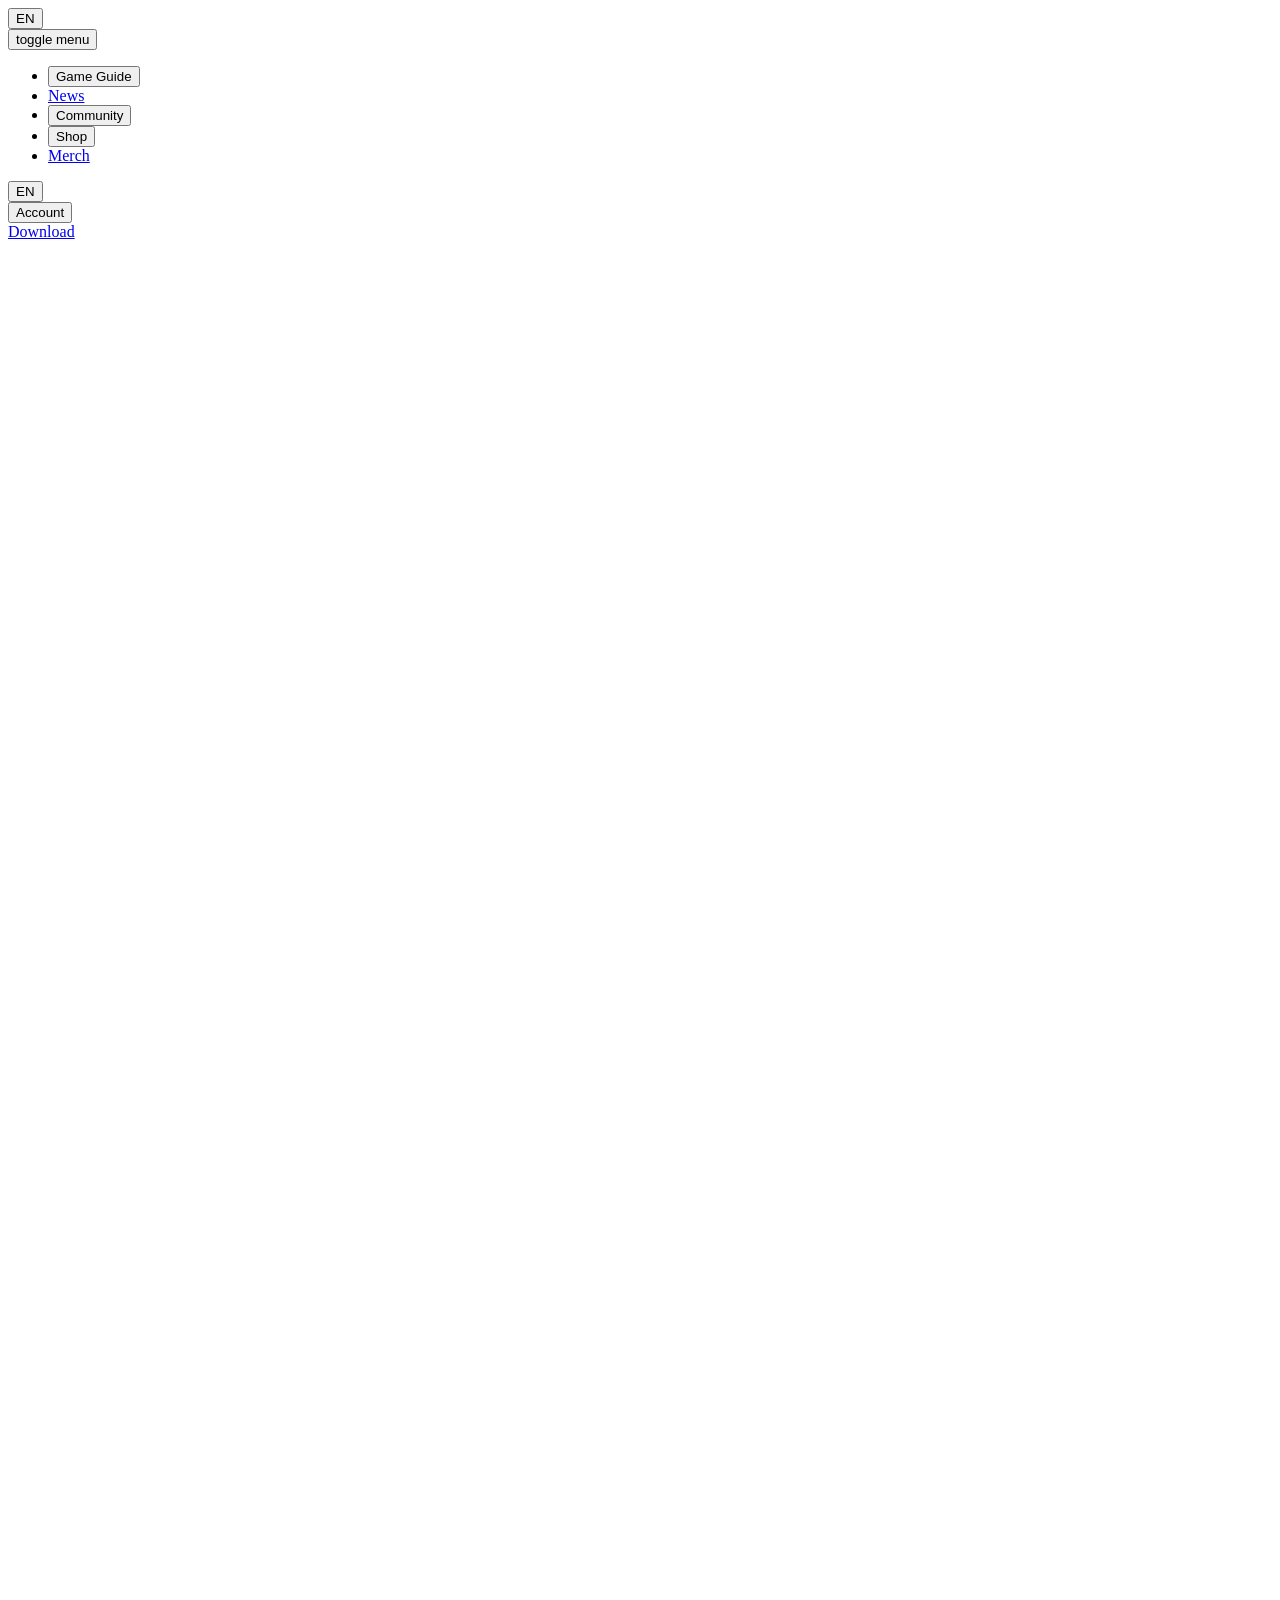
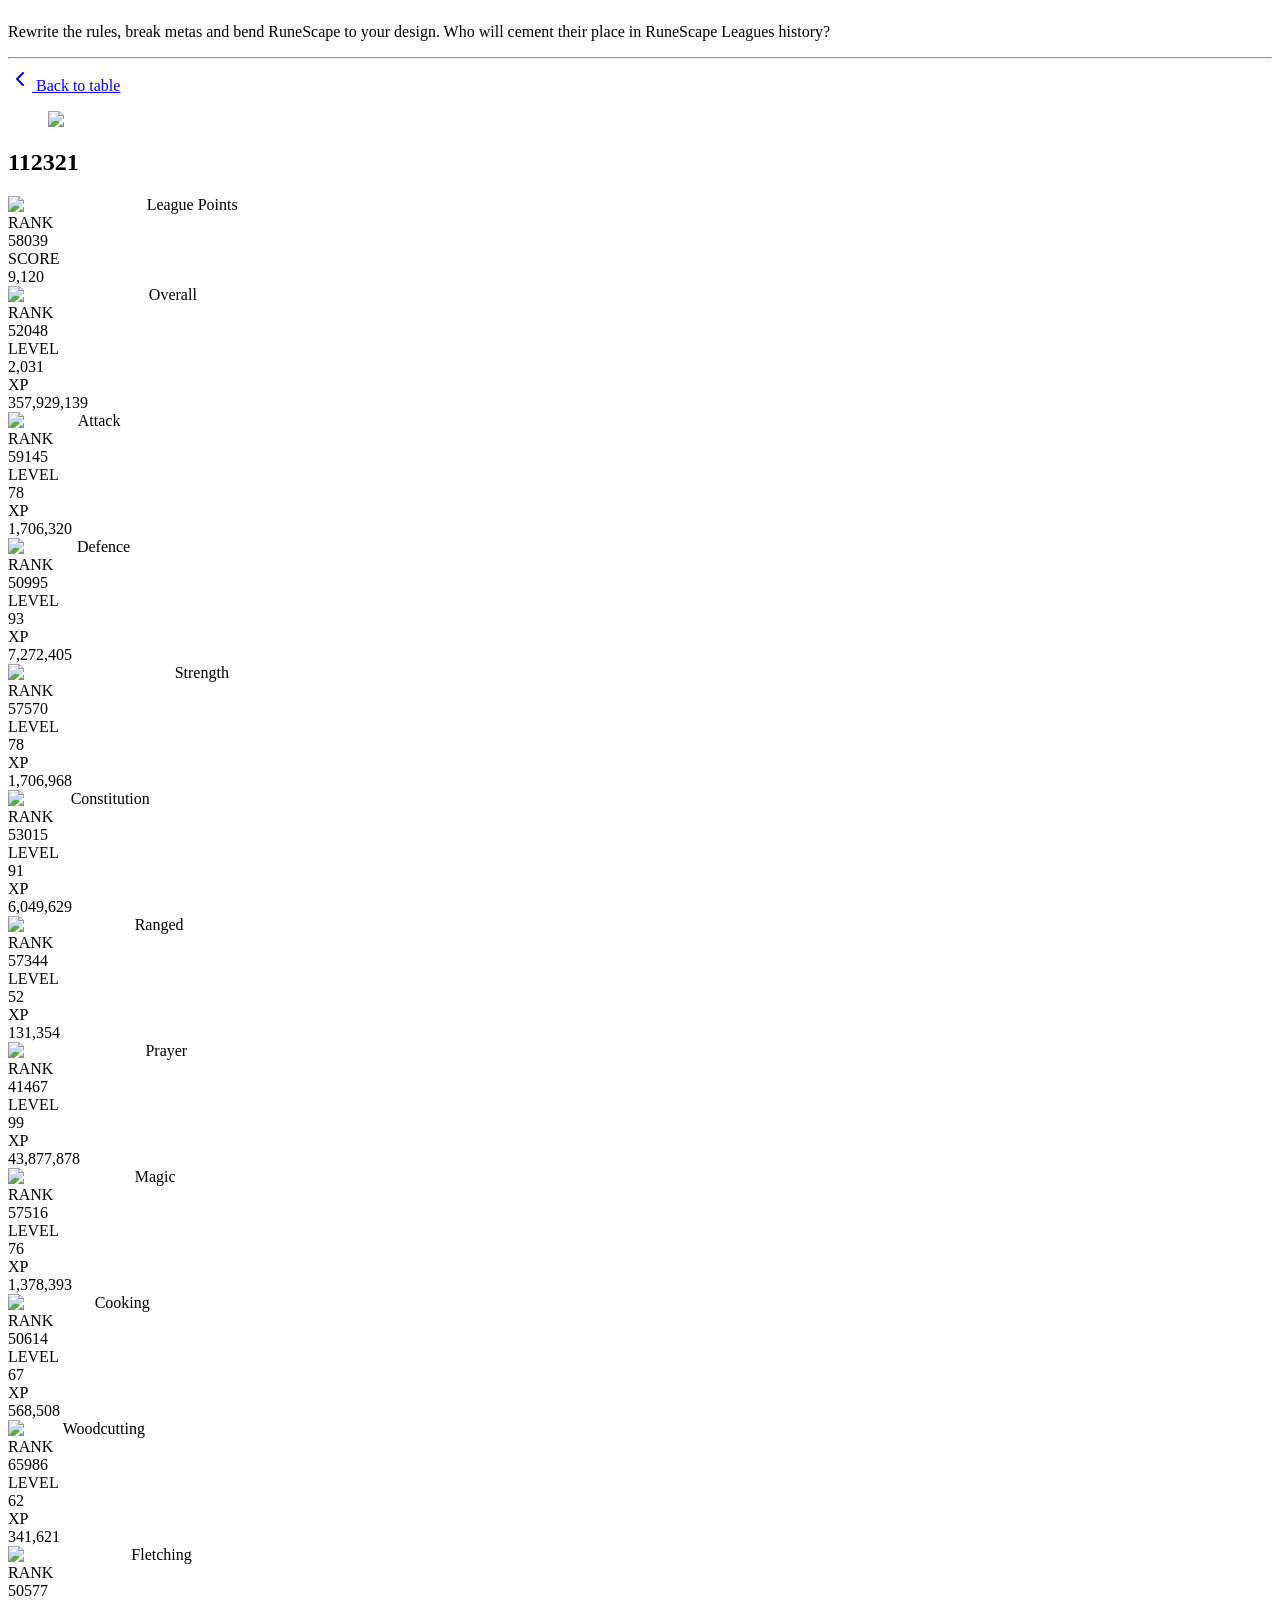
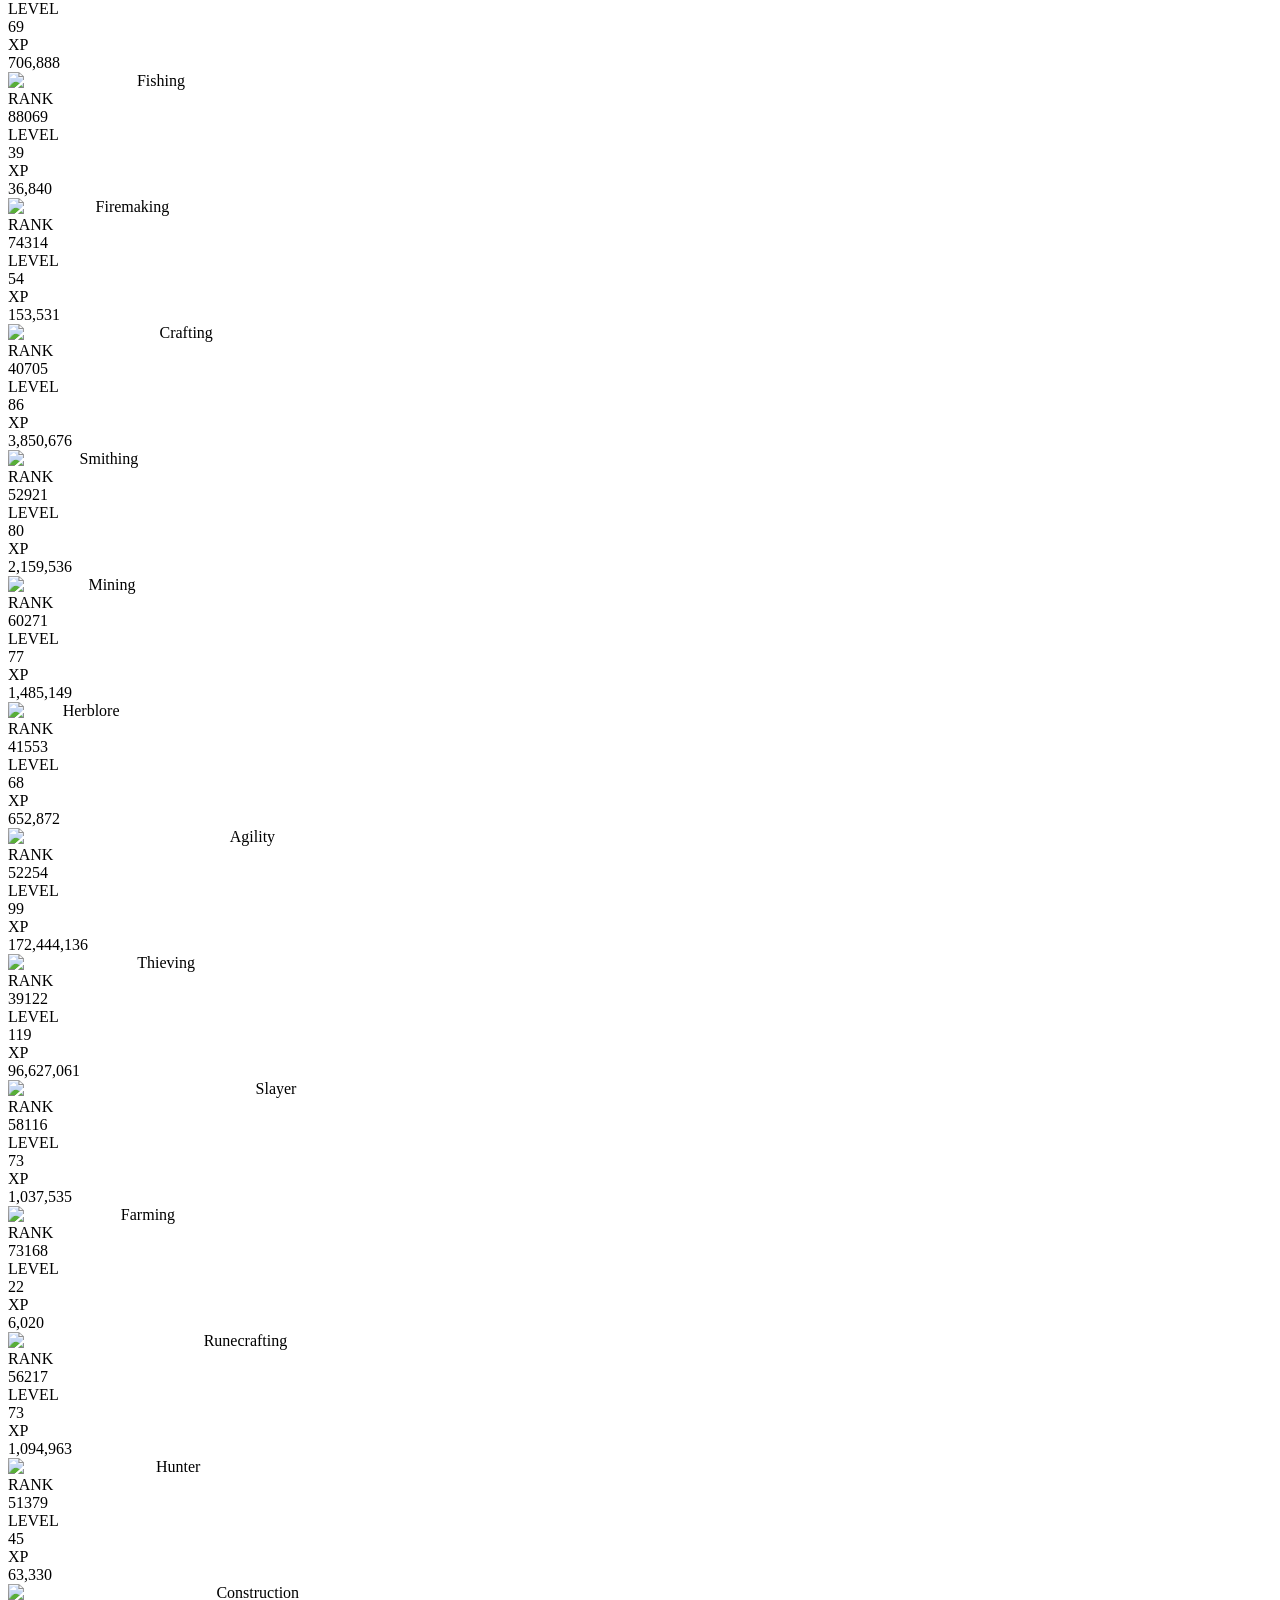
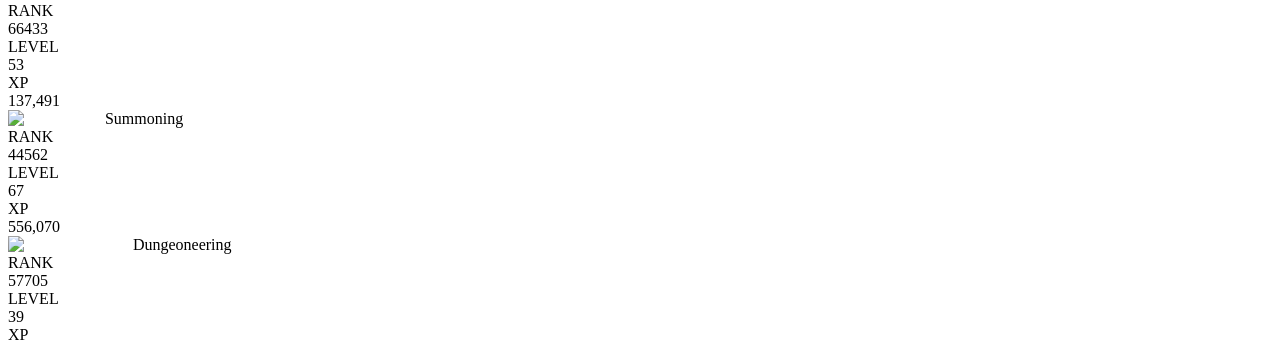
